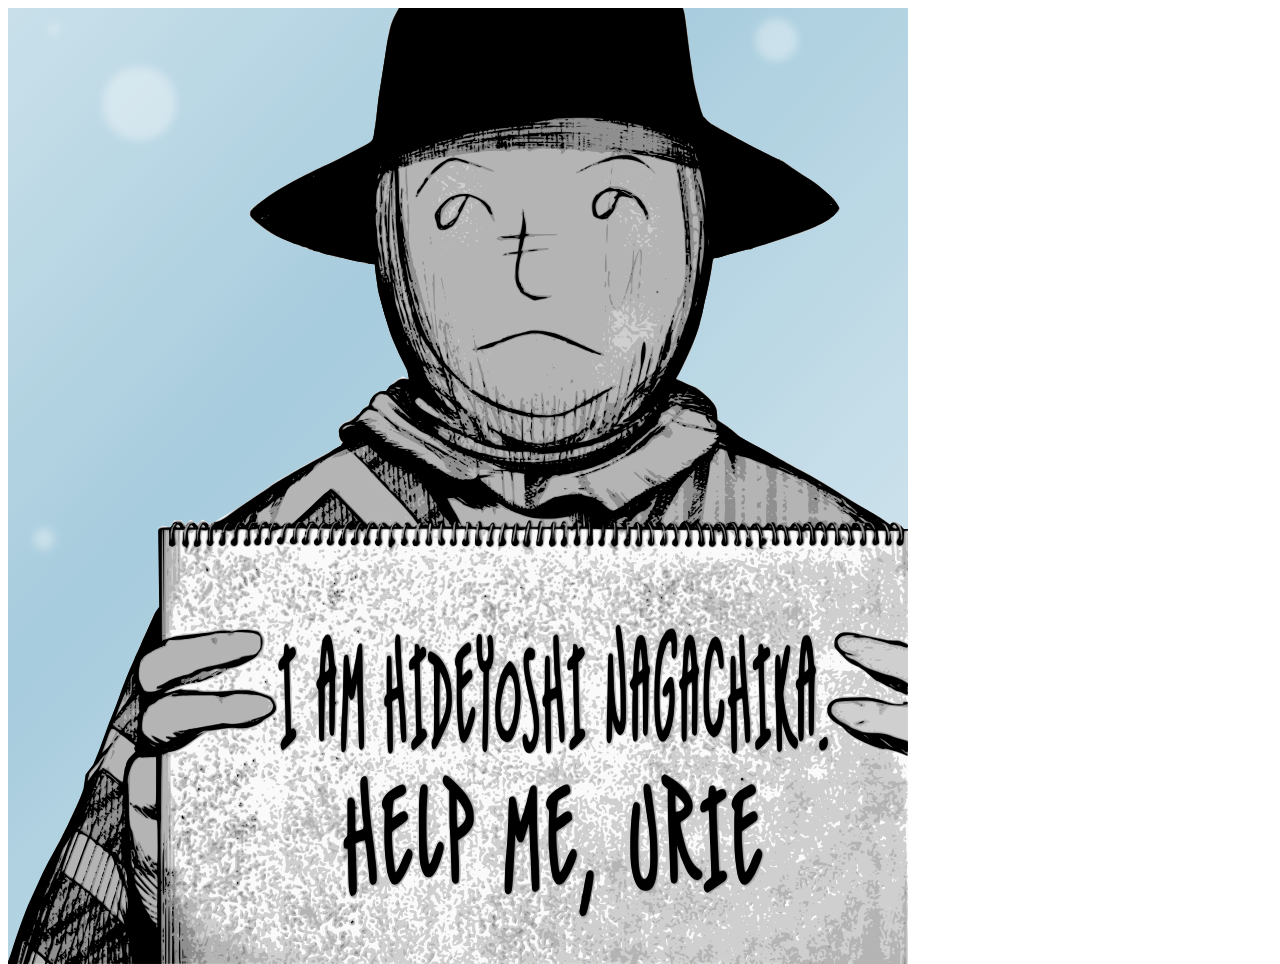
==== index.html @ f2ed821d "first commit with hide" ====
<html>
  <head>
    <title> svg testing </title>
    <link rel="stylesheet" type="text/css" href="index.css">
  </head>
  <body>
    <div class="background"></div>
    <svg id="back" viewBox="0 0 800 900">
      <circle class="particle" r="35" cx="100" cy="90" fill="white" />
      <circle class="particle" r="40" cx="500" cy="400" fill="white" />
      <circle class="particle" r="20" cx="700" cy="30" fill="white" />
      <circle class="particle" r="5" cx="20" cy="20" fill="white" />
      <circle class="particle" r="10" cx="10" cy="500" fill="white" />
      <circle class="particle" r="20" cx="600" cy="250" fill="white" />
      <circle class="particle" r="50" cx="-100" cy="350" fill="white" />
    </svg>
    <svg id="hide" xmlns="http://www.w3.org/2000/svg" viewBox="0 0 1834.1661 1947.5977"><path fill="#fafafa" d="M795.98 0l-7.4433 14.889-11.029 23.16-8.8223 59-13.234 84.367-9.9258 77.75-2.205 8.8223-6.6172 5.5137-37.496 20.953-43.01 21.506-52.385 24.262-35.842 19.852-30.879 18.748-40.254 28.674-6.0644 12.682 12.682 14.889 28.674 22.607 27.57 12.684 24.264 9.9258 19.85 8.2715 14.889 4.9629 17.644 4.9609 25.365 7.1699 34.74 7.7188 19.85 3.8594 14.338 3.8613 17.094 1.1016v7.1699l2.205 15.439 4.4122 31.98 13.232 48.525 13.234 43.01 17.646 39.703 15.44 30.879 3.3086 17.645-13.234-5.5137-13.234 7.7188-12.131 11.029-7.7207 11.027h-12.131l-12.131 6.6172-7.7187 11.029-3.3086 9.9258-9.9258 6.6172-9.9258 13.232-15.439 9.9258-20.953 9.9258-5.5157 11.029 2.2071 19.85 4.4101 12.131-56.244 29.777-78.301 44.113-63.963 45.215-52.938 31.982-18.748 9.9258-13.232-9.9258-13.234 11.029-11.029-11.029-12.131 12.131-6.6172-9.9258h-15.439l-6.6172 14.338-15.44-3.3086-8.8222 3.3086 2.205 161.01-15.439 22.057-57.346 134.54-49.629 135.65-12.131 29.777-15.439 19.852-4.4102 29.775-26.469 58.451-54.039 106.97-38.598 84.918-36.395 102.56v3.3086h1834.1v-885.57h-8.9023l-4.4102-6.6172-13.234-7.7207-6.6172 1.1035-2.205 4.4121-17.646-12.684-59-34.738-60.106-38.049-38.047-22.057-51.281-28.121-65.619-34.74-16.541-9.373-7.7207-7.7207-14.889-12.131-20.953-14.336-1.1035-9.9258-2.7558-17.645-15.44-18.197-18.748-17.645-23.16-9.375-22.607-10.477 1.6543-4.9629 3.3086-7.168 6.6172-11.58 15.439-31.982 17.094-45.768 6.0644-24.262 6.6172-31.982 6.0664-24.812 5.5137-27.02 6.6172-35.842 7.7187-1.1035 25.918-8.2715 35.289-8.8223 8.2715-.55078 3.8594-2.7578 23.16-7.168 25.916-7.7207 29.777-9.9258 33.084-11.027 41.908-20.953 23.16-22.057-12.684-20.955-36.945-31.982-35.289-23.158-33.637-23.16-22.608-9.9258-60.656-30.879-61.207-34.738-17.094-14.889-17.094-65.619-9.375-60.104-8.2715-73.889-4.7149-20.955h-580.61z"/><path fill="#cfcfcf" d="M795.98 0l-7.4433 14.889-11.029 23.16-8.8223 59-13.234 84.367-9.9258 77.75-2.205 8.8223-6.6172 5.5137-37.496 20.953-43.01 21.506-52.385 24.262-35.842 19.852-30.879 18.748-39.701 28.279c-.2513.25171-.4786.49065-.7149.73438l-5.4843 11.469c.019.50573.062 1.0124.1347 1.5215l12.129 14.24 28.674 22.607 27.57 12.684 24.264 9.9258 19.85 8.2715 14.889 4.9629 17.644 4.9609 25.365 7.1699 34.74 7.7188 19.85 3.8594 14.338 3.8613 17.094 1.1016v7.1699l2.205 15.439 4.4122 31.98 13.232 48.525 13.234 43.01 17.646 39.703 15.44 30.879 3.3086 17.645-6.5918-2.7461h-3.5274c-7.9542 0-11.056 1.1996-17.996 6.959-1.2574 1.0435-2.4641 1.9709-3.6328 2.793l-6.8515 6.2285-7.7207 11.027h-12.131l-12.131 6.6172-7.7187 11.029-3.3086 9.9258-9.9258 6.6172-9.9258 13.232-15.439 9.9258-3.4317 1.625c-2.0883 1.2498-4.0309 2.1885-5.6171 2.6621l-10.156 4.8105c-.8833.77843-1.7529 1.6234-2.5918 2.5176l-4.6719 9.3398 2.2071 19.85 1.9121 5.2578 1.5937 1.6973-.7422.64454 1.6465 4.5312-56.244 29.777-62.264 35.078c-3.3302 2.0116-7.3163 4.34-10.856 6.3086-2.6503 1.4742-5.4246 3.1188-7.9003 4.6484l-61.244 43.293-20.664 12.484c-2.6736 1.9754-5.3296 3.9389-8.5665 6.3711-15.482 11.633-22.861 15.69-28.648 15.742l-13.807 7.3106-9.6172-7.2149c-.4974-.055-1.0172-.09-1.6035-.09-2.6005 0-5.1863.6764-7.2559 1.75l-3.4707 2.8906c-.082.1266-.165.2533-.2344.3828-.5312.9927-.8547 1.4459-1.6523 1.1914l-2.6328 2.1934-8.25-8.25c-.6607-.013-1.3865.035-2.2657.1328-1.6701.1851-3.3183.6951-4.9277 1.502l-7.7168 7.7168-4.6094-6.9141c-1.7786-1.6095-2.9915-2.5214-4.2656-3.0117h-8.9512c-2.2318.6158-4.1434 1.7363-5.7988 3.4004l-5.0488 10.938-9.4395-2.0235-2.2871.1016c-3.6177.1597-6.3757.1069-8.4785.4004l-3.5215 1.3203c-.1872.1538-.3652.3227-.5312.5098l2.2011 160.7-15.439 22.057-57.346 134.54-49.629 135.65-12.131 29.777-15.439 19.852-4.4102 29.775-26.469 58.451-54.039 106.97-38.598 84.918-36.395 102.56v3.3086h608.29c-.2102-.4666-.4054-1.0449-.5547-1.791-.7349-3.6745.069-6.0117 2.0704-6.0117 1.0776 0 1.3386.644.9082 2.25-.3317 1.2375-.6072 3.2625-.6172 4.5 0 .4098-.03.7602-.078 1.0527h75.389c-.01-.2564-.019-.5302 0-.7402.1322-1.795-.4285-2.5857-2.1289-3-2.6441-.6441-2.7814-2.7152-.1504-2.2695.9941.1684 2.7417-1.0195 4.0957-2.7852 7.0925-9.2489 7.5537-9.6234 11.695-9.5195 2.1809.055 4.5731.5468 5.3164 1.0957.7432.5489 3.0768 1.5856 5.1856 2.3027 3.5731 1.215 4.0044 1.1444 6.3418-1.041 2.0479-1.9151 2.4203-3.0218 2.0215-6.0293-.3422-2.5809-.072-3.8433.9062-4.2187.7678-.2946 1.4024-1.7867 1.4024-3.3165 0-2.0413.8058-3.2361 3.0097-4.4902 4.7376-2.6959 6.8227-10.497 3.0684-11.478-1.9601-.5126-3.6162-4.6405-2.5528-6.3613.3256-.5267 1.6945-.6822 3.043-.3438 1.3484.3384 3.0527.1173 3.7871-.4922 1.9968-1.6572 4.424 1.5621 4.8145 6.3848.3018 3.7282.5517 4.0218 3.668 4.3203 2.046.1961 4.0273-.2977 5.1054-1.2734 1.0672-.9657 2.4726-1.3233 3.5645-.9043 1.5875.6092 1.7326.2658 1.2207-2.8887-.4482-2.7618-.1411-3.9822 1.3418-5.3242 1.8652-1.6879 1.9238-1.6256 1.9238 2.0098 0 2.9076.4487 3.8657 2 4.2714 2.1102.5518 2.6891 2.7452 1 3.7891-1.7589 1.087-1.0766 5.1098 1.5156 8.9297 2.8879 4.2555 2.5409 5.5703-1.4746 5.5703-2.45 0-2.9713.5168-3.7812 3.75l-.9395 3.75-.9375-4.5c-.7361-3.5321-1.4159-4.5694-3.1601-4.8203-1.2222-.1757-2.2227-1.0144-2.2227-1.8652 0-1.1062-.6412-1.3853-2.25-.9786-8.4271 2.1304-8.0901 2.1565-7.3984-.5996.3522-1.4032.9157-3.2665 1.2519-4.1425 1.0607-2.7643-1.0279-1.7136-2.8066 1.4121-1.0344 1.8179-2.5195 2.9941-3.7813 2.9941-1.1428 0-2.3439.7875-2.6679 1.75-1.4607 4.3391-4.8049 10.64-7.0879 13.354-1.9421 2.3077-2.3585 3.649-1.8789 6.0469.5856 2.9281.4785 3.0563-2.1329 2.5469-1.9239-.3754-3.4069.076-4.9433 1.5058-1.6697 1.5537-2.8657 1.8663-5 1.3067-2.7871-.7308-2.79-.7427-.5547-1.7754 2.8875-1.3341 2.8378-2.3027-.2207-4.3067-2.3202-1.5202-2.6327-1.4916-5.1348.4766-1.4654 1.1526-3.4548 2.0957-4.4218 2.0957-2.0661 0-2.9727 1.9387-2.9727 6.3594 0 1.041-.2681 2.3076-.6543 3.4433h21.654c0-2.0838 2.1004-3.8027 4.6406-3.8027 1.2325 0 2.5195-.45 2.8594-1s1.4911-1 2.5586-1c1.4369 0 1.9414.6943 1.9414 2.6719 0 .975.3258 2.1546.7871 3.1308h4.8418c.052-1.0114-.017-2.3716-.2383-3.7558-.4903-3.0661-1.1921-4.211-2.8418-4.625-2.6267-.6593-6.0968-5.9653-4.5332-6.9317.5759-.3559 3.473 1.8179 6.4375 4.8301 4.5915 4.6655 5.4386 6.1167 5.7188 9.7969.021.2697.013.444.025.6855h22.365c-.3227-.787-.3947-1.7476-.059-2.8066.4772-1.5037-.058-2.8257-1.8829-4.6504-3.4884-3.4884-3.91-5.4087-2.123-9.6855 1.6758-4.011 2.6045-4.4476 4.5273-2.1309.9952 1.1989 1.0145 2.093.086 4.1309-.9786 2.1478-.9013 2.9126.4433 4.3984.9751 1.0779 1.377 2.5883 1.002 3.7695-.4461 1.4056.1383 2.5729 2.0371 4.0664 1.761 1.3853 2.255 2.0593 1.8633 2.9082h13.408c.7553-1.4118 1.5908-1.8027 3.2148-1.8027 1.4722 0 3.242-.6806 3.9317-1.5117 1.1115-1.3393 1.3955-1.3148 2.5097.209.9449 1.2921 1.1203 2.4569.7364 3.1054h36.982c-.1543-.6161-.2383-1.6719-.2383-3.2011 0-2.6028-.4658-5.6042-1.0352-6.668-1.5847-2.9611-4.6035-2.407-5.8144 1.0664-1.3449 3.858-2.2611 3.7766-6.0469-.5352-3.4509-3.9303-3.6351-4.5348-1.9043-6.2656 1.9193-1.9189 2.4853-1.4122 2.0137 1.8008-.3212 2.1889-.037 3 1.0508 3 2.3455 0 3.8281-2.4858 4.5683-7.6602l.6836-4.7773 2.2246 2.3887c1.9643 2.1085 2.5295 2.2472 4.8555 1.1875 1.4483-.6599 3.4258-.9495 4.3926-.6426 1.1932.3787 2.7857-.6144 4.9609-3.0918 2.4682-2.811 3.4757-3.3775 4.3789-2.4609.8988.9119.7796 1.4806-.5097 2.4336-.9254.684-1.8254 2.567-2 4.1835-.2547 2.3581.068 2.9395 1.6367 2.9395 1.2627 0 2.1613-.8853 2.539-2.5.4215-1.8025 1.3553-2.5906 3.3457-2.8223 1.9881-.2313 3.2067-1.257 4.3555-3.666 1.5329-3.2146 1.5011-3.4629-.8008-6.373-1.3174-1.6656-3.3178-3.053-4.4453-3.084-1.1275-.03-2.5586-.5645-3.1816-1.1875-1.9046-1.9046-4.2676-.1873-4.2676 3.1016 0 2.3067-.4511 3.0312-1.8906 3.0312-1.1837 0-2.127.9356-2.5196 2.5-.7509 2.9918-2.1381 3.2114-3.5546.5645-1.9429-3.6302-1.143-5.5145 3.541-8.3438 4.7296-2.8568 5.3529-4.9872 1.6211-5.5371-1.9709-.2904-1.8185-.6563 1.8711-4.4961 2.209-2.2989 4.2777-5.2156 4.5957-6.4824.3787-1.5089 1.5464-2.4973 3.3867-2.8653 1.5451-.3091 3.8183-1.6371 5.0527-2.9511 4.5856-4.8812 5.1555-2.3257 1.1758 5.2754-2.2047 4.2109-3.3233 5.3091-5.9023 5.7929-3.3578.6299-6.9004 4.7385-6.0332 6.9981.273.7118 1.7699 1.5489 3.3261 1.8594 1.5562.3106 4.1368.8827 5.7344 1.2714 2.8676.6978 2.8973.6608 2.3203-2.8945-.4827-2.975-.2487-3.7088 1.3457-4.2148 1.8995-.6027 2.3564-1.6184 1.9707-4.3711-.2325-1.6589 1.7374-3.0689 4.3145-3.0899 1.0206-.01 3.0991-1.0628 4.6191-2.3418 2.5409-2.1381 2.6556-2.5315 1.4277-4.875-.7346-1.402-2.363-2.8706-3.6191-3.2636l-2.2832-.7129 2.5-.7032c1.996-.5601 2.6008-1.499 3-4.6601.4414-3.4954.811-3.959 3.1602-3.959 3.6717 0 4.4772-1.1384 2.416-3.416-1.6725-1.8482-1.6375-1.9979.8398-3.6211 1.4213-.9313 2.584-2.5414 2.584-3.5781 0-1.3368.7168-1.8848 2.4648-1.8848 1.4414 0 2.9093-.8305 3.5352-2 .5887-1.1 1.7295-2 2.5352-2 2.2054 0 1.7601-2.1103-.5743-2.7207-1.1221-.2934-2.7125-1.8329-3.5332-3.4199-1.4294-2.7642-1.389-2.924.9785-3.8242 3.5093-1.3341 4.7576-4.0882 3.2188-7.0997-.9041-1.7695-1.9819-2.3847-3.9355-2.248-1.4796.1035-2.6895-.2745-2.6895-.8398 0-.5654-.9971-1.8347-2.2168-2.8223-1.9115-1.5479-2.0306-2.0223-.8594-3.4336.7734-.9319 2.1227-1.3948 3.1328-1.0742.9761.3098 2.0768.075 2.4454-.5215 1.009-1.6325-1.4315-3.9961-4.125-3.9961-1.817 0-2.377-.5442-2.377-2.3086 0-2.7329-1.4729-4.6945-5.3164-7.0781-2.1792-1.3514-2.5656-2.0494-1.707-3.084.6105-.7356.8381-2.4221.5058-3.7461-.4832-1.9253-.082-2.6453 2.0039-3.5957 4.1368-1.8849 5.2776-1.4388 6.5664 2.5625.6643 2.0625 1.5371 4.2 1.9395 4.75.4025.55 1.0273 2.2375 1.3887 3.75.3613 1.5125 1.109 2.75 1.6621 2.75s1.4342 1.125 1.957 2.5 1.5893 2.5 2.3691 2.5c1.7143 0 2.9291-2.6984 1.5879-3.5273-1.1702-.7231-1.1881-1.5605-.07-3.3243.6958-1.0981 1.2711-1.0046 3.0762.5 1.2211 1.0178 2.6317 2.8995 3.1348 4.1817 1.2414 3.1632 3.3307 2.2303 3.7148-1.6582.2325-2.3551-.093-3.1719-1.2637-3.1719-.8673 0-2.3574-.4179-3.3125-.9277-.955-.5099-2.5463-1.1785-3.5351-1.4864-1.4519-.4523-1.6736-1.2185-1.1543-3.9863.5317-2.8342.2816-3.6215-1.4512-4.5488-1.1523-.6167-2.0957-1.737-2.0957-2.4883s-1.575-2.2939-3.5-3.4297-3.5-2.5741-3.5-3.1953c0-2.1882 3.3713-6.8016 5.3477-7.3184 2.6959-.705 3.6523.044 3.6523 2.8575 0 3.3876 1.0029 5.5234 2.5938 5.5234 2.0344 0 4.1429 5.9444 3.6328 10.24-.5388 4.5375 1.0503 5.4821 6.2988 3.75 3.8677-1.2765 5.5849-.7001 3.6582 1.2266-1.9322 1.9322-1.3689 2.7832 1.8418 2.7832 2.5657 0 3.1164-.4593 3.6289-3.0215.3323-1.6615.9956-3.2626 1.4746-3.5586 1.5631-.9661.92-3.5742-1.6289-6.6035-3.2577-3.8715-3.158-5.5129.3848-6.291 3.0457-.669 4.5429-4.1747 3.4941-8.1856-.5686-2.1741 2.9344-4.3398 7.0195-4.3398 1.2671 0 3.6843-.4816 5.3731-1.0703 2.9844-1.0404 3.0887-1.2856 3.6797-8.75.3344-4.2238 1.0187-10.795 1.5215-14.602.5167-3.9143.5393-7.6222.051-8.5351-.4751-.8878-.8899-5.3589-.9199-9.9356-.03-4.5768-.3431-9.8656-.6973-11.754-.6612-3.5248 1.46-7.3535 4.0743-7.3535 1.3046 0 5.5195-4.1659 5.5195-5.4551 0-.4539-.7711-1.3877-1.7129-2.0761-1.3403-.9801-1.4572-1.5583-.541-2.6622.6434-.7757.9225-2.3532.6211-3.5058-.3015-1.1527.01-3.1329.6855-4.4004.9095-1.6993.933-2.4046.09-2.6856-.6289-.2097-1.1426-1.0578-1.1426-1.8828s.5625-1.3112 1.25-1.082 1.25.9404 1.25 1.582c0 .6417.45 1.1423 1 1.1133 1.7505-.094.5284-6.2378-1.5273-7.6777-3.1344-2.1954-2.3273-4.6324 2.7109-8.1836 4.9707-3.5037 4.8513-3.5261 7.8184 1.4101 1.2265 2.0404 6.673 1.1261 5.8632-.9843-.8487-2.2116 1.3021-2.5989 3.6914-.6641 2.0638 1.6711 2.1725 2.206 1.211 5.9941-.9176 3.6152-.7954 4.4915.9336 6.6895 2.5648 3.2607 1.697 5.4707-2.1504 5.4707-3.167 0-3.6728-.8849-4.2774-7.5-.2074-2.2689-.8356-3.0792-2.5781-3.3262-1.3344-.1892-2.691-1.3464-3.2246-2.75-1.0655-2.8025-1.8488-2.9728-4.5293-.9824-1.5561 1.1555-1.7218 1.8002-.8301 3.25.6118.9947 1.9146 1.8125 2.8946 1.8125 2.3654.01 4.0027 2.7576 3.041 5.1094-.4241 1.0372-.8342 3.9117-.9102 6.3867-.1314 4.2842-.2685 4.4849-2.8867 4.2109-1.5125-.1584-2.75.1791-2.75.75 0 .5708 1.0125 1.0533 2.25 1.0703 2.1936.031 5.75 2.0738 5.75 3.3028 0 .3377-1.3945 1.334-3.0977 2.2148-2.3014 1.19-2.9627 2.1114-2.5781 3.5821.3755 1.4358-.1481 2.2307-1.9043 2.8984-3.8834 1.4765-2.8161 2.687 2.8301 3.209 2.8875.2669 5.925.6594 6.75.873 1.6041.4155 1.7069-1.5761.4141-7.998l-.6817-3.3867 3.7383.7011c2.8681.538 3.637.3957 3.3008-.6132-.241-.7232-1.6368-1.3364-3.1016-1.3614-4.2811-.075-5.5081-2.0603-2.8906-4.6777 1.6604-1.6604 3.1654-2.1314 6.1211-1.918 3.2395.2339 4.0348-.082 4.5859-1.8183 1.3069-4.1177.4528-18.504-1.3828-23.289-.9055-2.3604-1.6157-2.75-5.0195-2.75-4.2301 0-5.4443-.8968-4.5098-3.332 1.093-2.8485 3.5211-2.725 6.5801.334 3.0891 3.0891 4.7448 3.6392 6.3945 2.1269 1.7563-1.61 6.2593-2.1969 6.7266-.8769.2435.6866.2222 3.7922-.047 6.9023l-.4883 5.6543 3.6309-.1016c1.9976-.057 4.171.4347 4.8301 1.0938.9309.9309.4921 1.1992-1.9668 1.1992-3.3694 0-5.2344 2.1253-5.2344 5.9648 0 2.7064 2.9389 3.8961 4.1738 1.6895.5092-.91 1.5308-1.6543 2.2715-1.6543s2.7442-1.5911 4.4512-3.5352c4.1753-4.7553 4.3499-10.392.4101-13.262-2.6348-1.9193-2.6579-2.0189-.9785-4.582 1.893-2.8892 3.6719-3.442 3.6719-1.1406 0 1.601 3.5749 2.8676 6.6152 2.3437 1.5331-.2642 1.9431.3887 2.1993 3.502.2584 3.1395-.045 3.9219-1.6954 4.3535-1.6426.4295-1.9825 1.2851-1.8554 4.6719.086 2.2811-.2102 4.9298-.6563 5.8847-.6222 1.3321-.2052 1.9656 1.791 2.7246 1.5779.5998 2.6016 1.7596 2.6016 2.9453 0 1.2648.7923 2.0669 2.2441 2.2735 1.4142.2014 2.8605 1.6151 3.9082 3.8203 1.5093 3.1767 1.5179 3.6617.1 5.25-.8594.9625-2.4074 1.75-3.4415 1.75-1.5906 0-1.7112-.3196-.7753-2.0684.8605-1.6079.7537-2.6074-.4864-4.5-1.7509-2.6721-3.5061-3.0759-5.3496-1.2324-.9333.9333-1.4651.9333-2.3984 0-1.7051-1.7051-4.4767-1.4839-5.2051.4141-.3404.8871.3177 3.1274 1.4629 4.9805 2.4209 3.917 2.0759 4.9297-1.957 5.7363-1.6938.3387-3.2024 1.4126-3.5586 2.5351-.3402 1.0718-1.254 2.1928-2.0293 2.4903-1.5091.5791-3.95 8.129-3.0821 9.5332.2866.4638-.368 1.6491-1.455 2.6328-1.087.9838-1.9766 2.3151-1.9766 2.959 0 1.362 3.8152 5.0334 6 5.7734 1.0637.3603.706.8229-1.2305 1.5938-1.8435.7339-2.5394 1.5849-2.1425 2.6191.8221 2.1425 3.121 1.91 4.6054-.4668 1.4498-2.3215 3.7676-2.6628 3.7676-.5547 0 .795 1.2221 2.0325 2.7148 2.75 1.885.9061 2.9836 2.4526 3.5997 5.0625.7818 3.3116.6092 3.9827-1.4551 5.6543-2.3278 1.8849-2.329 1.9095-.3965 4.0449 1.5938 1.7612 2.6287 2.0335 5.7402 1.5078 2.462-.4159 3.7969-.2582 3.7969.4473 0 .5983.9 1.0879 2 1.0879s2-.45 2-1 .8654-1.8654 1.9238-2.9238c4.3963-4.3963 5.6981-11.076 2.1582-11.076-5.6139 0-6.7363-3.0929-2.0097-5.5371 3.3928-1.7545 5.9277-.703 5.9277 2.459 0 2.698 2.1226 4.0781 6.2734 4.0781 3.1485 0 3.8106.3275 3.5411 1.75-.2198 1.1605-1.4413 1.8558-3.629 2.0664-3.4641.3336-4.8254 2.0739-3.7714 4.8203.575 1.4986.7891 1.489 2.5488-.1035 3.49-3.1584 4.361-1.5735 4.1211 7.502-.2374 8.9791-.7444 9.9232-5.334 9.9492-2.9028.016-3.2821.624-1.8262 2.9238 1.0345 1.6342.3339 4.0918-1.166 4.0918-.5656 0-2.0995-1.1562-3.4082-2.5684-3.3668-3.6328-6.5659-2.9666-7.4863 1.5586-.4167 2.049-.2778 4.0106.3359 4.75.7568.9119.6551 1.2598-.3711 1.2598-.7796 0-2.2631-2.0516-3.2969-4.5586-1.7557-4.2576-3.9478-6.4414-6.4648-6.4414-1.3498 0-1.406 4.6721-.066 5.5.55.3399 1 1.9149 1 3.5s.45 3.1601 1 3.5 1 1.4752 1 2.5234.9119 2.3952 2.0273 2.9922c3.2188 1.7226 1.3091 2.9844-4.5156 2.9844-5.9706 0-8.5117 1.6429-8.5117 5.502 0 1.6814-.6437 2.45-2.2402 2.6777-2.9939.4272-3.4943 3.4524-.7168 4.334 1.1867.3766 2.6531.1906 3.2578-.4141 1.5402-1.5402 2.6992-1.3684 2.6992.4004 0 .8907-.918 1.5-2.2598 1.5-1.2427 0-2.8209.9-3.5078 2-.7298 1.1685-2.3334 2-3.8554 2-2.4941 0-2.5778.1811-1.9922 4.25.3365 2.3375.2121 4.8691-.2754 5.627-1.0949 1.7023-3.4454.4417-2.7168-1.4571.5252-1.3685-5.0735-6.4199-7.1153-6.4199-.5685 0-1.6516.8917-2.4062 1.9824-1.0219 1.477-2.5195 1.9842-5.8711 1.9942-12.251.028-12 .069-12-1.9297 0-1.2167-.8149-2.0244-2.25-2.2285-2.287-.3253-2.4862-1.2942-1.168-5.6797.674-2.2424.54-2.3253-2.666-1.6211-2.8798.6325-3.201.5302-2.1758-.7051 1.8784-2.2633 3.6624-11.81 2.4356-13.037-.7095-.7092-.6938-1.5762.053-2.7715.5974-.9565.797-2.4925.4434-3.4141-.519-1.3523-1.0388-1.4647-2.6953-.5781-1.129.6042-2.9682.8079-4.086.4531-1.512-.4798-2.1682-.1248-2.5625 1.3829-.2915 1.1148-1.8911 2.5013-3.5566 3.082-2.6246.9149-2.8531 1.2674-1.707 2.6484.8741 1.0503 2.2441 1.4098 4.039 1.0508 1.8408-.3682 2.8945-.073 3.2735.9141.3074.8013 1.4745 1.457 2.5918 1.457 2.8302 0 2.5402 1.856-.4688 3-2.7621 1.0501-3.2424 3.1392-1.125 4.8965 2.4589 2.0407-1.957 11.104-5.4102 11.104-1.4109 0-7.5713 5.0329-7.2148 5.8945.1375.3323.7.6615 1.25.7305s1.4083.181 1.9082.25c1.2089.1663.7065 11.083-.627 13.625-3.2237 6.1453-3.591 7.5246-2.5976 9.7402 1.5304 3.4129.6185 4.7702-2.7539 4.0957-2.7564-.5512-2.9297-.3956-2.9297 2.6465 0 2.9286-.2311 3.1759-2.4414 2.6211-3.574-.897-5.698 2.4211-4.2969 6.711.5724 1.7523 1.2301 3.8605 1.461 4.6855.3607 1.2888.5921 1.2668 1.6406-.1562.8572-1.1636 1.7021-1.3859 2.8418-.7481 2.0966 1.1733 4.5677.1979 5.9258-2.3398 1.1181-2.0891-.1275-3.7063-2.8809-3.7403-1.8613-.023-1.5117-3.4721.6191-6.1035l1.8692-2.3086.6992 2.1973c.3837 1.209 1.0197 2.1992 1.4141 2.1992.3943 0 1.5029 1.3327 2.4648 2.9609 1.4098 2.3867 1.5187 3.3298.5586 4.8672-1.5567 2.4925-.4716 5.1719 2.0938 5.1719 3.0851 0 2.5455 3.6399-1.0762 7.2617-2.7539 2.7538-3.2155 2.9146-4.0508 1.4219-1.1673-2.0859-3.1998-2.1642-4.8418-.1856-.992 1.1952-.9913 2.1087 0 4.502.8367 2.0201.918 3.4094.248 4.25-1.7407 2.1841-2.4775 10.321-1.0371 11.457 2.4837 1.9593 6.5795 2.3582 8.1446.793.8255-.8255 1.9131-1.5 2.4179-1.5 1.8543 0 7.0483-3.0937 7.5977-4.5254.3114-.8115 1.2553-1.4746 2.0977-1.4746 1.9619 0 1.9875-2.9405.039-4.3906-1.8599-1.3841-.9703-11.609 1.0098-11.609.6811 0 1.7982-.6755 2.4824-1.5 2.3959-2.8868-2.9042-11.382-7.1543-11.467-1.3252-.027-1.5935-.8794-1.3437-4.2832.1715-2.3375.3533-4.4628.4042-4.7227.051-.2599.7942.5276 1.6504 1.75 1.9223 2.7445 4.0375 2.8469 5.42.2637.846-1.5808.662-2.1655-.9629-3.0351-1.308-.7-2.0137-2.094-2.0137-3.9825 0-3.2719-1.6129-4.8109-3.2871-3.1367-.6121.6121-1.4721 1.1133-1.9121 1.1133-1.3844 0-.8762-1.5426 1.2676-3.8438l2.0683-2.2187 3.0078 2.5313c3.0843 2.5951 3.9717 2.9084 7.2383 2.5605 1.5979-.1702 1.771.2285 1.1387 2.6348-.4098 1.5595-.8182 4.5223-.9082 6.5839-.1139 2.6197-.8338 4.2176-2.3887 5.3067-3.1254 2.1891-2.771 4.1902 1.1504 6.5039 3.2123 1.8953 3.3514 2.2164 2.9199 6.7148-.6425 6.699-.9206 7.2266-3.8359 7.2266-3.4911 0-2.9471 2.9991.8769 4.832 2.5147 1.2052 2.6573 1.5229 1.3555 3.0078-.8004.913-1.7635 2.6727-2.1406 3.9102-.4659 1.5288-1.4663 2.25-3.1192 2.25-1.8836 0-2.4316.5283-2.4316 2.3398 0 3.1695 3.4719 4.586 9.5547 3.9004l4.9101-.5527-3.3496 3.0605c-3.2532 2.9714-3.4954 5.252-.5566 5.252.7926 0 1.4414.675 1.4414 1.5 0 2.4885-2.8684 1.6961-6.3359-1.75-3.8661-3.8424-8.3574-6.3906-9.4102-5.3379-.4123.4124.3741 1.5815 1.7481 2.5977 7.116 5.2628 6.6538 4.6075 4.7343 6.7285-.9552 1.0555-1.7363 2.8093-1.7363 3.8984 0 2.1088-1.1828 3.8132-4.6543 6.7051-1.7806 1.4833-2.4944 1.5819-4.1172.5684-2.9236-1.8258-5.5614-.4347-4.9765 2.625.5778 3.0224-.5596 4.0042-2.2618 1.9531-1.384-1.6675-4.5638-1.9877-5.4531-.5488-.3196.5172.3753 1.8321 1.5449 2.9218l2.127 1.9825-4.1992 2.6503c-.8047.508-1.5334.9347-2.1993 1.3086h18.979c.417-1.5147 4.1191-4.7149 5.9609-4.7675 1.72-.05 1.5344 2.3228-.035 4.7675h21.898c-.085-.2196-.1572-.4431-.2071-.6718-1.0267-4.7173-1.315-5.1302-3.625-5.2012-1.2546-.039-3.172-.4189-4.2597-.8438-1.9177-.7493-1.9091-.8087.2695-1.9746 1.8455-.9877 2.778-.889 5.2188.5528 6.6399 3.9223 6.1728-3.7809-.5254-8.6641-1.8861-1.375-3.4421-2.7431-3.4571-3.0391-.015-.2961 2.0059-2.2358 4.4903-4.3125 5.0078-4.186 10.201-5.4325 9.6699-2.3203-.1714 1.0054.885 2.9374 2.3477 4.293 1.9335 1.7919 2.5028 3.0909 2.0839 4.7598-.3178 1.2664.043 3.14.8028 4.1796 1.2391 1.6945 1.6411 1.7439 4.0019.4805 2.3553-1.2606 3.0069-1.1872 6.3282.711 4.5466 2.5983 5.8613 6.3818 3.4804 10.016l-1.334 2.0351h8.7539c-.4438-1.1083-.1242-1.9225.8672-3.8398 1.2979-2.5098 1.8764-2.878 3.0215-1.9277 1.0618.8813 1.1547 1.6646.3711 3.1289-.3294.6155-.511 1.6046-.5547 2.6386h7.6895c-.032-.3771-.047-.8605-.047-1.5058 0-4.1859.8995-6.2969 2.6855-6.2969 1.1341 0 1.3166.747.793 3.25-.3529 1.6871-1.2034 3.658-1.9453 4.5527h20.369c.8122-.2615 1.6497-.7635 2.1426-1.3574 2.6662-3.2126 4.8477-3.6569 7.7617-1.582 3.7939 2.7015 6.5917 1.2259 5.6661-2.9883-1.2133-5.5241 3.9766-8.1422 6.5625-3.3105 1.1448 2.1383 1.1496 2.7026.033 3.3925-.8776.5424-1.1122 1.734-.6797 3.4571.2745 1.0936.2993 1.8554.062 2.3886h41.547c-.013-.8347-.8954-2.3045-1.9746-3.2812-2.0532-1.858-1.8623-3.5215.4043-3.5215.7358 0 1.5733 1.6208 1.9102 3.6973.1961 1.2083.2842 2.315.2793 3.1054h21.779c.028-.4313.096-.9287.2109-1.541.5184-2.7631.3177-3.2617-1.3086-3.2617-1.0561 0-2.7936-.6613-3.8613-1.4688-1.0676-.8073-2.7671-1.4828-3.7754-1.5-1.0101-.017-1.6481-.5925-1.4219-1.2812.632-1.9247 5.7047-2.1071 7.7266-.2773 1.2071 1.0924 2.6509 1.4088 4.4121.9668 2.2756-.5712 2.6172-.3438 2.6172 1.7304 0 1.3122.6768 3.3504 1.5039 4.5313.5306.7575.8307 1.4149.9336 2.1015h8.1035c.8267-2.325 2.4008-5.589 2.9629-5.8457 1.2161-.5555 1.6648 3.5697 1.0605 5.8457h58.975c.8417-.2632 1.2967-.2654 1.3984 0h26.887l.5078-1.8945c.3544-1.3243.6482-3.0205.6582-3.7676.017-1.6784 4.7926-.7149 6.9551 1.4024 1.9369 1.8964.7358 2.8899-1.832 1.5156-1.6909-.9049-2.4565-.7115-4.2442 1.0762l-1.6679 1.6679h79.746c-.2673-.9071-1.5967-2.552-3.1934-3.8984-2.2773-1.92-2.9388-3.0621-2.209-3.8145 1.3231-1.364 7.459.7728 7.459 2.5977 0 .6741.9051 2.9558 2.0195 5.1152h24.064c.2123-.4888.923-.8027 2.0879-.8027 1.1942 0 2.8817-.6356 3.75-1.4121 2.0396-1.8242 8.2491-2.4672 8.789-.9102.2358.6801-.7801 1.3139-2.4023 1.5-1.7771.2038-2.4166.4705-2.5469 1.625h19.674c-.2629-.1812-.4417-.466-.4417-.8025 0-.55.45-1 1-1s1 .45 1 1c0 .3365-.1788.6213-.4355.8027h98.688c.1439-.4427.4566-.9835.998-1.6152.7953-.9279 1.7863-2.5875 2.2031-3.6875.733-1.9347.7926-1.9251 1.8301.3066.9108 1.9592.6782 2.6753-1.5508 4.7422-.1001.093-.1969.1703-.2949.2539h383.53c-.054-54.826-.3649-73.803-1.2168-73.803-.8613 0-.8553-.299.021-1.1758.8659-.8661.8825-1.5298.064-2.5156-.8069-.9726-.8186-3.3175-.043-8.5742 1.588-10.791 1.5846-36.139-.01-38.711-1.0607-1.7112-1.0552-2.2331.029-2.9082.9787-.6093 1.2541-3.3384 1.0625-10.525-.1423-5.3369-.6474-9.9436-1.1211-10.236-.4737-.2928-.3473-1.1493.2793-1.9043 1.2117-1.4601.8572-9.2821-.8047-17.775-.7277-3.7195-.6347-5.1349.4082-6.1777 1.7967-1.7964 1.7339-5.4961-.094-5.4961-1.2062 0-1.3479-1.6286-.8477-9.75.3303-5.3625.6433-10.944.6973-12.404s.4351-2.4463.8476-2.1914.75-.4632.75-1.5957c0-1.1324-.6241-2.0586-1.3867-2.0586-1.6814 0-2.6123-5.2504-1.3359-7.5312.5032-.8993.626-3.1712.2734-5.0508-.4147-2.2105-.2518-3.418.461-3.418.7065 0 .6046-.7121-.2852-1.9824-.9916-1.4159-1.2892-4.3419-1.041-10.25.4525-10.773-.047-12.768-3.2031-12.768-2.1573 0-2.4825-.4456-2.4825-3.418 0-4.3914.8612-6.582 2.5879-6.582.7557 0 1.629-1.0125 1.9395-2.25.7154-2.8511.041-16.516-.8594-17.416-1.0025-1.0024-5.668 3.7353-5.668 5.7558 0 1.9689-1.6608 2.8024-4.25 2.1309-1.2785-.3316-1.75-1.4745-1.75-4.2402 0-3.2798.3888-3.9213 2.9063-4.7989 1.5981-.5571 3.1989-1.9337 3.5566-3.0605.5254-1.6555 1.2149-1.9367 3.5938-1.4609 2.5723.5144 2.9626.2898 3.0957-1.7852.084-1.3062.1998-2.9761.2578-3.7109.058-.7347.8891-1.9105 1.8477-2.6114 2.1361-1.5619 2.2949-4.5527.2421-4.5527-1.9492 0-1.9492-2.8907 0-3.6387.825-.3166 1.5-1.2511 1.5-2.0761 0-.8445-.5856-1.2746-1.3418-.9844-2.1278.8165-1.953-8.0205.1836-9.2832 1.4566-.8608 1.4747-1.1041.1582-1.9844-.825-.5516-2.784-1.0076-4.3554-1.0176-2.3455-.013-2.7205-.3289-2.0879-1.7656.4239-.9625.8104-3.0045.8574-4.5371.048-1.5325.694-3.1609 1.4356-3.6191.8098-.5009 1.4168-2.9196 1.5214-6.0606.124-3.722.6881-5.6044 1.961-6.5352 1.1294-.8258 1.3982-1.5471.7285-1.9609-1.3449-.8311-1.3944-4.5371-.061-4.5371.55 0 1-.8577 1-1.9062 0-1.4145-.5165-1.7709-2-1.3829-1.3909.3637-2 .031-2-1.0937 0-.9499.8248-1.6172 2-1.6172 2.0478 0 2.7678-2.4082 1.0391-3.4766-.6157-.3805-.6157-1.5055 0-3.125.529-1.3913.9609-2.6613.9609-2.8242 0-.163-1.2375-.1043-2.75.1309l-2.75.4277 2.6504-1.7383c3.4648-2.2715 3.615-7.5137.3399-11.842-1.2702-1.6787-2.5166-4.1777-2.7715-5.5527-.4628-2.4965-.4645-2.4968-1.207-.25-1.219 3.6887-4.1754 2.7442-6.2598-2-.6645-1.5125-1.7812-2.7556-2.4805-2.7656s-.1465-.5836 1.2285-1.2793c3.359-1.6993 3.5986-7.0489.336-7.5137-1.191-.1696-2.4146-.9574-2.7188-1.75-.4213-1.0985.2119-1.3815 2.6641-1.1914 3.1195.2418 3.2283.1175 3.5273-4.0215.299-4.1382.2221-4.2622-2.5273-4.0527-3.5376.2696-5.2813-.7586-5.2813-3.1133 0-1.0002-.6113-2.3265-1.3593-2.9473-1.4945-1.2403-1.0794-5.7187.7441-8.0273.8329-1.0545.7983-1.5199-.1348-1.834-.6875-.2313-1.25-1.3219-1.25-2.4219 0-1.1673-.5204-1.8165-1.25-1.5605-.7689.2699-1.1365 1.8377-.957 4.0723.3573 4.4488-1.2228 7.6562-3.7695 7.6562-1.0482 0-2.1836.45-2.5235 1s-1.1536.9857-1.8086.9688c-.6551-.017-.4039-.4883.5586-1.0489s1.75-1.8725 1.75-2.914.9498-2.5569 2.1094-3.3692c2.8416-1.9903 1.4661-4.0031-2.2305-3.2637-3.1705.6341-3.3577.391-1.8554-2.416.8121-1.5174.6059-2.1729-1-3.1758-2.5396-1.5859-2.5964-2.7812-.1309-2.7812 1.0412 0 2.1522-.675 2.4688-1.5.7716-2.0107 2.4417-1.8897 6.9004.5 2.0523 1.1 4.6207 2 5.707 2s4.5178 1.125 7.6269 2.5 6.2728 2.5 7.0293 2.5c1.1512 0 1.375-9.2067 1.375-56.434 0-56.319 0-56.433-2.0839-57.094-1.5767-.5005-1.9448-1.2199-1.5098-2.9532.7092-2.8257-1.5961-5.2145-3.166-3.2812-.5638.6943-1.227 2.1617-1.4746 3.2617-.4054 1.8008-.5604 1.7363-1.5469-.6523-.6027-1.459-1.5809-2.9539-2.1738-3.3204-2.0332-1.2566.167-2.6781 3.8105-2.4628 2.0043.119 4.657.1531 5.8945.076l2.25-.1406v-107.5l-3.7461-2.0312c-4.1267-2.236-4.4492-4.2676-1.1914-7.5254 1.0687-1.0687 1.9434-2.6669 1.9434-3.5508 0-1.0174.5502-1.3958 1.5-1.0313 1.0364.3977 1.5-.066 1.5-1.5s-.4636-1.8977-1.5-1.5c-.825.3166-1.5037.2526-1.5137-.1425-.01-.3953-.2659-1.8438-.5742-3.2188-.5392-2.4048-.5004-2.4259 1.0039-.5723.8602 1.0598 1.804 1.6863 2.0977 1.3926.2934-.2937.4102-8.5865.2597-18.428-.212-13.86-.5186-17.346-1.3593-15.471-1.3652 3.0453-2.7357 1.2111-1.8203-2.4356.4164-1.6595 1.1524-2.4146 2.0292-2.0781 1.8595.7135 1.9849-10.957.127-11.824-1-.4666-1-.7014 0-1.168.9851-.4597 1.25-17.923 1.25-82.393 0-51.721.1677-71.395-.9297-78.793h-7.9726l-4.4102-6.6172-13.234-7.7207-6.6172 1.1035-2.205 4.4121-17.646-12.684-59-34.738-60.106-38.049-38.047-22.057-51.281-28.121-65.619-34.74-16.541-9.373-7.7207-7.7207-14.889-12.131-20.953-14.336-1.1035-9.9258-2.7558-17.645-15.44-18.197-18.387-17.303c-.23-.15911-.4757-.32382-.7246-.48828l-22.797-9.2285-22.607-10.477 1.6543-4.9629 3.3086-7.168 6.6172-11.58 15.439-31.982 17.094-45.768 6.0644-24.262 6.6172-31.982 6.0664-24.812 5.5137-27.02 6.6172-35.842 7.7187-1.1035 25.918-8.2715 35.289-8.8223 8.2715-.55078 3.8594-2.7578 23.16-7.168 25.916-7.7207 29.777-9.9258 33.084-11.027 41.908-20.953 22.281-21.219c.2121-.48384.382-.93733.5468-1.3867l-12.352-20.406-36.945-31.982-35.289-23.158-33.637-23.16-22.608-9.9258-60.656-30.879-61.207-34.738-17.094-14.889-17.094-65.619-9.375-60.104-8.2715-73.889-4.7149-20.955h-580.61zm-270.7 1062.8h3.8476l-.6386 7.25c-.5504 6.2608-1.0278 7.6173-3.5059 9.9434-6.1438 5.767-2.3246 16.807 5.8144 16.807 3.9041 0 8.0366-3.6884 8.875-7.9219.2808-1.4178.9438-3.9613 1.4747-5.6504.5309-1.689.9668-4.4769.9668-6.1953 0-2.4233.6171-3.4184 2.75-4.4375 1.5819-.7558 2.8884-2.2882 3.0761-3.6074.3114-2.1871 6.4623-6.233 7.6582-5.0371.2804.2804.026 3.1235-.5644 6.3184-.8416 4.5525-1.8148 6.5064-4.4981 9.0371-3.8718 3.6516-4.4634 7.4873-1.7773 11.521 4.0017 6.01 9.6812 6.8331 13.965 2.0254 2.3877-2.6797 2.818-2.8192 4.7578-1.5547 1.9705 1.2845 7.3942 2.9325 13.74 4.1758 2.6326.5158 10.101-2.5865 11.439-4.7519.3763-.6088.7568-5.9412.8438-11.848.1962-13.309 1.5085-16.074 7.6308-16.074 4.5282 0 4.5633.1191 2.6465 9.1855-.7127 3.3712-2.1921 6.7419-3.6347 8.2774-4.2239 4.4962-2.7224 12.989 2.7363 15.477 1.953.8899 3.7403.8747 7.6387-.07 2.7996-.6787 5.4728-1.5573 5.9394-1.9511.4667-.3937 1.0216-5.5692 1.2344-11.502s.8442-11.245 1.4023-11.803c.558-.558 1.0157-1.9583 1.0157-3.1133 0-3.1153 1.9339-4.5 6.2851-4.5h3.8848l-.7188 7.6777c-.6263 6.6835-1.0744 7.9738-3.457 9.9785-3.6962 3.1104-4.5486 7.8162-2.2773 12.582 1.7803 3.7363 3.1827 4.3416 8.7832 3.7969 2.8955-.2816 8.2165-4.1218 9.4433-6.8145.5803-1.2735 1.0567-5.1967 1.0567-8.7187 0-7.107 1.6466-16.168 3.1035-17.068 1.4167-.8755 6.6612.5124 7.1953 1.9043.8223 2.143-1.1875 12.03-3.2774 16.123-2.4285 4.756-2.5145 6.6863-.4746 10.631 3.0642 5.9256 12.042 6.231 15.57.5293 1.5448-2.4965 1.8758-4.6225 1.6563-10.621-.271-7.407-.2422-7.5 2.2266-7.5 2.0371 0 2.5069-.5004 2.5449-2.6973.054-3.1568 3.0097-6.8027 5.5136-6.8027 2.5735 0 1.5348 7.0017-2.1347 14.391-3.6451 7.3399-3.7849 11.84-.4707 15.154 3.5987 3.5986 10.24 3.4563 13.732-.2949 2.1888-2.3512 2.6473-3.9826 3.166-11.25.8177-11.458 1.3635-13.224 3.7012-11.973 1.2459.6668 2.6736.5975 4.4609-.2168 2.1471-.9784 2.7955-.9327 3.5352.2461 1.1976 1.9086.374 4.2843-3.2832 9.4727-2.5122 3.5641-2.9118 4.884-2.3614 7.8184.6259 3.3351 5.3763 8.6523 7.7305 8.6523.5403 0 .7042.4505.3633 1.002-.4114.666-1.2787.6514-2.5801-.045-2.7885-1.4924-3.5912-.595-3.1152 3.4825.3843 3.2918.6679 3.5605 3.7734 3.5605 2.2261 0 3.2298.4216 2.9746 1.25-.2118.6875-.6371 2.4119-.9453 3.832-.4077 1.8782-1.1717 2.56-2.8027 2.5-1.3765-.05-2.378.5935-2.5957 1.668-.2583 1.2747.2908 1.75 2.0195 1.75 1.3053 0 2.7998.4117 3.3223.9141.9182.883 3.7376 1.4385 6.0918 1.2011.6279-.063 1.416-1.2102 1.7519-2.5488.4307-1.7161 1.4183-2.5271 3.3496-2.75 1.7409-.201 2.8712-1.0058 3.0997-2.209.2751-1.4493-.075-1.7586-1.4922-1.3164-6.4543 2.0143-6.3496 2.0184-6.3496-.1875 0-1.1716.5132-2.9553 1.1425-3.9629.9295-1.4883.6949-2.4444-1.25-5.0918l-2.3925-3.2578 4.3945-3.7969c4.1266-3.5659 4.3605-4.0446 3.8535-7.8242-.3596-2.6812-.049-4.7259.9297-6.123.9346-1.3339 1.2382-3.1451.8359-4.9766-.81-3.6877.3739-4.3888 3.3457-1.9824 2.4526 1.9859 2.4676 2.2848.6035 12.912-.8342 4.7557.8268 8.5818 4.5664 10.516 7.0856 3.664 13.674-1.9122 12.426-10.516-.898-6.1894-.5948-14.849.6563-18.75.9677-3.0178 1.3585-3.25 5.4531-3.25h4.4102l-.6211 7.75c-.3408 4.2625-1.2342 9.2665-1.9864 11.121-2.1947 5.4117-1.7453 9.405 1.3829 12.295 1.5125 1.3973 3.579 2.833 4.5937 3.1914 1.0148.3584 2.0802 1.5493 2.3672 2.6465.8772 3.3548 3.0087 2.0841 2.3555-1.4043-.093-.4953 1.1439-2.2953 2.748-4 3.7803-4.0175 4.3782-6.8075 2.5547-11.93-1.0331-2.9017-1.2933-5.9946-.8555-10.17 1.0236-9.7626.9341-9.6397 6.8184-9.2988 5.0362.292 5.1646.3731 5.0469 3.2988-.4797 11.921-1.3538 21.377-2.1719 23.5-.7313 1.8974-.5114 3.393.914 6.209 1.9382 3.8292 2.5216 8.791 1.0332 8.791-1.7798 0-4.0616-3.6429-3.5371-5.6484.3573-1.3664-.022-2.2937-1.1093-2.711-1.2949-.4967-1.5826-.1144-1.336 1.7676.2039 1.5558-.8589 3.8608-3.0176 6.5469-1.8363 2.2852-3.0801 4.7966-2.7734 5.5957.7836 2.0421 2.2584 1.7997 3.9746-.6504 1.1761-1.6793 2.0866-1.9624 4.5567-1.4199 1.6977.3729 3.0879 1.2626 3.0879 1.9765 0 .714.6474 1.8349 1.4394 2.4922.7919.6573 1.5794 2.1756 1.75 3.3731.1979 1.39 1.0189 2.1777 2.2695 2.1777 2.5499 0 4.2007-6.5477 1.9668-7.8008-2.0101-1.1275-1.7701-2.3772.5743-2.9902 1.3193-.3451 2-1.3641 2-2.9942 0-1.3592.675-3.0301 1.5-3.7148s1.5-2.2597 1.5-3.5c0-2.3898 2.5853-5.2467 3.7207-4.1113.3703.3703-.09 1.9663-1.0235 3.5468-2.1557 3.6493-2.2466 8.0645-.166 8.0645.8422 0 1.7951-.7875 2.1191-1.75s1.4695-3.6503 2.545-5.9727c2.1183-4.5741 1.7771-6.2773-1.2559-6.2773-1.6235 0-1.9394-.7114-1.9394-4.3457 0-3.1324-.5828-4.8699-2.084-6.2285-2.1867-1.9789-2.2444-5.4336-.2266-13.426.8708-3.449.9683-3.5054 6.7246-3.8047l5.8418-.3027-.6582 5.8027c-.3615 3.192-.9107 9.6297-1.2226 14.305-.5586 8.3748-.5266 8.5388 2.2773 11.129 3.67 3.3902 14.239 4.9105 16.361 2.3535 1.1235-1.3537.9926-1.6675-.9062-2.164-1.584-.4141-2.0212-1.0453-1.5235-2.1993 1.5679-3.636 1.4547-6.8428-.3847-10.936-1.3435-2.9893-1.8083-5.7569-1.5117-9 .8642-9.4469.6538-9.1836 7.373-9.1836h6.0215l-.6289 7.75c-.3852 4.7486-1.4253 9.3215-2.6875 11.809-1.5545 3.0632-1.8887 4.9777-1.3594 7.7988 1.284 6.8446 9.6624 9.5903 14.893 4.8809 2.9945-2.6962 3.7951-5.8555 2.7109-10.693-.8861-3.954-.4578-9.1261 1.5039-18.168.544-2.5076 5.4872-4.8285 8.3496-3.92 1.8438.5852 1.9632 1.2381 1.4414 7.8399-.313 3.9612-1.1848 8.7196-1.9375 10.574-2.3908 5.8907-1.7972 10.589 1.709 13.539 3.0221 2.5429 8.1135 3.4251 10.533 1.8242 3.0724-2.0328 4.146-6.8645 4.086-18.412-.068-13.209.6767-15.115 5.7187-14.623 3.0755.3002 3.0844.317 2.7852 5.7578-.3591 6.5316-1.5114 8.2545-4.9453 7.3926-1.8838-.4728-2.3994-.2818-2.0528.7598.2546.7651 1.7763 1.6184 3.3809 1.8965 2.7597.4784 2.9492.83 3.4941 6.5.7123 7.4124 1.3712 8.9202 4.5254 10.357 9.3123 4.2429 16.477-4.9948 11.357-14.644-2.7549-5.1933-3.3932-12.76-1.3476-15.969 1.2255-1.9224 2.3034-2.25 7.4101-2.25h5.9786l-.045 6.25c-.024 3.4375-.7545 8.05-1.623 10.25-2.6015 6.5892-2.7041 11.543-.3184 15.369 1.9878 3.1883 2.3249 3.3323 6.293 2.7071 2.455-.3868 5.2295-1.6908 6.6934-3.1465 2.4471-2.4336 2.4917-2.7575 2.1757-15.35-.3126-12.458-.2502-12.916 1.9727-14.473 1.2655-.8864 4.2721-1.6074 6.7012-1.6074h4.4062l-.4668 7.75c-.3227 5.346-1.1385 8.9854-2.6289 11.734-1.1883 2.1918-2.1601 5.2652-2.1601 6.8281 0 3.6813 4.8825 8.6875 8.4726 8.6875 3.3967 0 8.1841-2.494 9.4961-4.9453.5663-1.0582 1.0313-7.5462 1.0313-14.418 0-13.849.6933-15.637 6.0703-15.637h2.9297l-.025 8.75c-.014 4.8125-.4777 10.722-1.0332 13.131-1.2495 5.4199.2403 10.725 3.2851 11.691 1.1574.3673 3.3567 2.0378 4.8867 3.7129 2.3868 2.6132 3.0081 2.8584 4.3789 1.7207.8788-.7292 1.3477-1.9804 1.0411-2.7793-.3065-.7989.3148-2.8645 1.3808-4.5899 2.011-3.2552 3.0445-13.621 1.6719-16.773-.504-1.1575.183-2.2756 2.3496-3.8184 1.9985-1.4231 3.0645-3.0375 3.0645-4.6445 0-2.3787 2.411-4.3214 3.7285-3.0039.3539.3539-.1746 5.5443-1.1739 11.535-1.0215 6.1227-1.5073 12.135-1.1113 13.73 1.7703 7.1302 8.8388 9.5775 14.24 4.9317 2.9765-2.5604 2.8365-1.4985 2.3106-17.402-.078-2.3696.3569-4.9113.9687-5.6484.6117-.7371 1.0103-2.8664.8848-4.7305-.3104-4.6088.6659-5.8125 4.7109-5.8125 3.2566 0 3.4415.1849 3.4415 3.4512 0 4.3217-2.5559 14.306-4.1543 16.232-.9492 1.1437-.8315 2.0712.5605 4.4277 1.3958 2.3629 1.5105 3.282.5547 4.4336-.9314 1.1227-.9368 2.1003-.025 4.3008.6488 1.5659.9235 3.9279.6113 5.25-1.3234 5.6046 3.1107 6.1111 5.541.6328.9951-2.2428 2.2967-3.3577 4.4122-3.7812 5.1368-1.0284 7.3839-2.8288 8.6015-6.8926.9721-3.2448.8931-4.6122-.4648-8.0059-1.2558-3.1385-1.4238-5.0471-.7168-8.1933.5073-2.2562.6934-4.7007.4121-5.4336-.8567-2.2327 4.206-6.4219 7.7617-6.4219h3.1836l-.666 6.25c-.3664 3.4375-.9399 9.9352-1.2754 14.44-.6063 8.142-.5932 8.2076 2.4492 11.25 4.5245 4.5246 10.192 3.8993 14.518-1.5997 2.4771-3.1492 3.4046-2.9491 4.2441.9102.3889 1.7875 2.0036 4.7314 3.5879 6.543 2.0992 2.4005 2.7193 3.9362 2.2871 5.6582-.9596 3.8233 1.1351 6.5488 5.0313 6.5488 4.6779 0 6.5469-.8873 6.5469-3.1074 0-1.0411.459-1.8926 1.0195-1.8926.567 0 .7601 1.0308.4355 2.3242-.3595 1.4324-.022 2.7893.8789 3.5371 1.1913.9887 1.8517.7185 3.5645-1.459 3.1815-4.0447 2.5377-8.5588-2.2227-15.586-1.375-2.0298-1.5683-3.1487-.7929-4.5976.5637-1.0535 1.1637-7.9454 1.334-15.316l.3105-13.402 5.3809-.3086 5.3808-.3066-.664 5.8066c-.3646 3.194-1.3769 9.4503-2.25 13.902-1.4562 7.4232-1.4547 8.3543.023 11.213 1.892 3.6586 8.6011 6.3104 11.443 4.5235 3.8267-2.4061 5.0247-6.5505 5.7304-19.83.3799-7.15 1.137-13.562 1.6817-14.25.5447-.6875 2.5212-1.25 4.3925-1.25 2.7907 0 3.5911.4943 4.4512 2.75 1.1538 3.0259.6417 8.3452-1.7558 18.25-1.8166 7.505-1.0351 10.844 3.1816 13.607 3.4772 2.2784 9.0126.9328 11.842-2.8789 2.2002-2.9643 2.5653-9.1228.7422-12.529-.6089-1.1377-.7285-5.17-.3047-10.285.6904-8.3332.7252-8.4173 3.5683-8.7422 4.4412-.5075 7.6141.6619 8.5625 3.1562 1.1545 3.0367-.4996 12.147-3.1289 17.23-3.6409 7.0389.044 15.441 6.7715 15.441 1.2684 0 2.584.45 2.9239 1s1.491 1 2.5585 1c1.4813 0 1.9415-.6969 1.9415-2.9414 0-1.6175.45-3.2187 1-3.5586s1 .013 1 .7852c0 1.3961 3.0462 4.7148 4.3281 4.7148.3692 0 .6719-1.575.6719-3.5 0-3.0667-.3095-3.5-2.5-3.5-2.489 0-2.5-.043-2.5-9.3613 0-13.514.8683-18.929 2.8925-18.029.8838.3926 3.351.9196 5.4825 1.1699l3.875.4551-.5508 4.6523c-.3031 2.5591-1.2535 6.6688-2.1114 9.1328-2.6625 7.6475-2.1558 10.393 2.8536 15.475 4.4654 4.5295 6.5658 5.5738 6.5488 3.2559 0-.6875 1.4575-2.4584 3.25-3.9355l3.2598-2.6856v-29.628h10l-.2188 8c-.302 11.04-1.8583 16.991-4.9746 19.033-1.8432 1.2077-2.2233 1.9506-1.4141 2.7598.8092.8093 1.4294.7835 2.3067-.094 1.738-1.738 2.8008-1.4748 2.8008.6934 0 1.0412-.675 2.1521-1.5 2.4687-1.8157.6968-1.9936 5.2016-.25 6.3301.6875.4449 2.1406.8086 3.2304.8086 2.3106 0 2.9712 2.2744 2.0645 7.1074-.5669 3.0217-.9184 3.336-3.1055 2.7871-1.4063-.353-3.1162-.079-3.9785.6367-1.3447 1.1161-1.3295 1.4578.1387 3.0801 1.3651 1.5084 2.0192 1.6202 3.7754.6465 1.1682-.6477 2.6875-1.0633 3.375-.9238s1.25-.2056 1.25-.7656 1.4082-1.745 3.1289-2.6348c3.1173-1.612 3.1253-1.6401 2.4941-7.8008-.625-6.1008-.5869-6.2288 2.873-9.4922 4.0794-3.8478 5.0596-6.8115 3.9473-11.945-.4404-2.0326-.834-7.5203-.873-12.195l-.07-8.5h12l-.1016 8.1523c-.083 6.7311-.4752 8.6284-2.25 10.885-5.6096 7.1313 1.2727 18.534 9.3359 15.469 4.6687-1.7751 5.6121-4.8003 6.1231-19.648.5054-14.685.7404-15.315 5.709-15.342 5.9057-.032 6.7582 1.2733 6.0625 9.2715-.3451 3.9671-1.2107 8.5629-1.9239 10.213-.7131 1.65-1.5875 4.0125-1.9433 5.25-.3835 1.334-1.4342 2.25-2.5801 2.25-2.643 0-2.44 1.1464 1.1387 6.4492 1.8752 2.7784 3.8264 4.5508 5.0097 4.5508 1.754 0 1.8776.5078 1.3086 5.3496-.5575 4.743-.3672 5.593 1.6797 7.5 2.9475 2.746 8.4583 2.9028 9.8613.2813 1.2126-2.2658.4955-3.1309-2.5957-3.1309-1.3555 0-2.3339-.5997-2.3339-1.4297 0-2.0408 2.8063-4.5703 5.0703-4.5703 2.3747 0 2.5327-2.6922.3418-5.8203-1.4593-2.0834-1.444-2.4833.1875-4.9727.9865-1.5052 1.675-4.183 1.5507-6.0312-.123-1.8282.4703-4.716 1.3184-6.416 1.3734-2.7538 1.3785-3.2717.037-4.7539-1.6144-1.7839-2.0834-7.0059-.6289-7.0059.4826 0 1.4384.675 2.1231 1.5 1.7906 2.1575 2.9128 1.859 4.0273-1.0723 1.6427-4.3206 4.3758-2.7477 5.0254 2.8926.4443 3.8583.1302 5.4214-1.5996 7.9883-3.6002 5.3421-3.6683 8.5278-.3106 14.42 1.6388 2.8758 3.2892 5.3976 3.668 5.6035 1.6186.8797 7.1104-1.5068 7.6934-3.3437.9382-2.9558 1.8691-2.4522 4.1816 2.2617 2.3823 4.8563 8.0401 8.5423 11.01 7.1738.9926-.4574 3.3677-.8519 5.2793-.8769 2.685-.036 3.5469-.5018 3.789-2.0469.9167-5.8522 1.2953-6.5 3.7871-6.5 3.1443 0 4.2089-2.5041 2.0703-4.8672-1.2914-1.4269-1.621-4.0628-1.621-12.961 0-10.396.1349-11.172 1.9433-11.172 1.0688 0 2.6391-.9939 3.4902-2.209 2.2539-3.2178 3.4019-1.3219 3.7579 6.2031.2801 5.9217.1103 6.5807-1.9414 7.4864-2.3097 1.0195-3.0316 3.9184-1.25 5.0195.55.3399 1 1.7763 1 3.1914s.9351 4.087 2.08 5.9395c2.3744 3.8419 5.9411 4.4435 10.961 1.8476 1.6579-.857 3.9874-1.2593 5.3398-.9199 3.2615.8186 4.4687-1.3842 1.8867-3.4453-2.0047-1.6002-2.3077-3.6701-3.5859-24.613-.1792-2.9365-.072-3.007 5.0059-3.3008 6.0646-.3508 6.9855.6632 7.8769 8.668.428 3.8437.084 5.8995-1.5059 9.0156-4.2532 8.337-1.2318 16.117 6.2598 16.117 9.4954 0 12.431-9.4075 9.0801-29.102-.6026-3.5414-.5493-3.6124 3.2109-4.2226 5.816-.9438 7.9937.9914 8.8535 7.873.6558 5.2494.5117 5.8666-1.9589 8.4453-1.6406 1.7125-2.8758 4.3517-3.2129 6.8653-.4936 3.6801-.1989 4.434 2.9804 7.6133 9.1646 9.1646 15.729.7537 15.729-20.154v-10.318h4.9414c2.7175 0 5.1704.3747 5.4531.832.2826.4574.8178 3.7987 1.1894 7.4258.5958 5.8147.4255 6.9145-1.4531 9.3027-6.4118 8.1513 2.0861 20.14 10.924 15.41 4.032-2.1579 4.7685-5.6216 4.1954-19.721l-.5372-13.25h4.0196c2.4307 0 4.5361.6193 5.3222 1.5664 1.2483 1.5042 1.4627 8.0005.7364 22.285-.2489 4.8954-.016 5.5583 2.7187 7.7461 3.697 2.9579 6.4192 3.0327 9.9297.2714 4.9355-3.8822 4.958-4.2226 1.8398-28.119-.4747-3.6388-.3963-3.75 2.6407-3.75 2.4812 0 3.3572.5699 4.2285 2.75 1.7982 4.4999 2.1712 11.75.8808 17.129-2.1724 9.0564 1.0363 14.121 8.9473 14.121 1.9592 0 3.6628-.9725 5.4707-3.1211 2.5695-3.0536 2.6129-3.3351 1.9473-13-.668-9.6984-.2288-11.313 2.3769-8.707.8971.8966 1.7982.8887 3.8301-.037 1.461-.6659 2.8666-1.0007 3.1231-.7442.6771.677.5637 7.2644-.2344 13.609-.6299 5.008-.4633 5.746 1.8613 8.25 4.2254 4.5515 11.177 3.4955 14.092-2.1406 1.1872-2.2959 1.3017-4.7966.6055-13.221-.4721-5.7139-1.1565-11.132-1.5215-12.039-1.2473-3.0997 1.707-3.2838 4.1602-.2598 2.9855 3.6799 3.8333 4.5884 5.832 6.2618 1.3661 1.1437 1.5074 2.7107.9238 10.172-.6707 8.5736-.6186 8.8932 1.8867 11.398 4.3812 4.3812 11.253 3.2152 14.158-2.4024 1.8739-3.6236 1.9111-6.3334.1348-9.8203-.7566-1.4851-1.6937-6.1867-2.084-10.449l-.7109-7.75h3.6367c3.2275 0 3.8044.4019 5.1348 3.5859 1.1757 2.8138 1.2406 3.9004.2988 5.0352-.9383 1.1306-.9108 1.9863.123 3.918 1.0859 2.029 1.0987 4.188.07 12.049-1.1448 8.7492-1.1034 9.7418.4824 11.494 1.9439 2.148 4.4651 2.4782 6.1386.8047.8173-.8173 2.1857-.5103 5.1543 1.1582 3.3504 1.8831 4.308 2.0525 5.5879.9903 2.0158-1.6728 1.9737-5.0007-.082-6.504-1.3051-.9543-1.404-1.6059-.5-3.2949 1.5244-2.8484 1.4172-7.2916-.2734-11.365-.7697-1.8546-1.5572-6.5211-1.75-10.371-.3358-6.7059-.251-7.0151 2.0019-7.334 7.7684-1.0996 10.342 4.6206 9.9531 22.115-.2349 10.558-.2537 10.628-2.7714 10.922-2.0624.2406-2.5934.9112-2.8516 3.5996-.2578 2.6835.3239 3.9035 3.0918 6.5 1.8741 1.7582 3.7032 4.0165 4.0644 5.0196 1.0861 3.016 4.1183 1.6049 4.4747-2.0821.2281-2.3603.8123-3.2402 2.1445-3.2402 1.0063 0 2.0953-.6977 2.4219-1.5488s1.9502-2.02 3.6074-2.5977c3.2762-1.1421 4.1662-4.4755 1.4707-5.5097-1.3017-.4996-1.3342-.8468-.207-2.2188 3.0682-3.7344 6.6525-15.646 5.1445-17.096-.4924-.4734-2.0195-1.0113-3.3945-1.1953-2.164-.2897-2.6426-1.0732-3.5625-5.834l-1.0625-5.5 3.5625-.6934c4.75-.9228 8.3108-.9373 9.7089-.041.6303.4041 1.4595 3.6789 1.8438 7.2793.6799 6.3703.6284 6.5781-1.8965 7.7285-3.1332 1.4276-3.3315 3.5959-.5098 5.5723 1.6093 1.1272 2.0196 2.3378 1.7989 5.3066-.1999 2.6887.095 3.7657.9785 3.5762.6954-.1492 2.9236.2222 4.9512.8262 9.4689 2.8205 15.126-5.7791 10.726-16.309-2.04-4.8831-2.0631-13.609-.037-14.387 2.5665-.9849 6.3288.5392 7.1426 2.8926.4274 1.2362.7944 7.1238.8164 13.084.039 10.612.098 10.886 2.8457 13.25 4.1294 3.5521 10.041 2.8909 13.412-1.5 1.6507-2.1501 1.5935-9.125-.1035-12.684-.7616-1.597-1.6646-5.4898-2.0078-8.6523l-.625-5.75h6.041c4.8122 0 6.1854.3558 6.7578 1.75.9201 2.2414.7654 12.919-.2383 16.48-2.5614 9.0888 7.0365 15.474 14.111 9.3886 2.4454-2.1033 2.8137-3.2102 3.1719-9.5488.3993-7.0675.4347-7.146 2.3809-5.3848 1.9004 1.7199 2.0292 1.7128 3.4531-.1992 1.4341-1.9256 1.2999-6.8235-.3027-11-.4835-1.2594-.1849-1.6001 1.1758-1.3379 3.1243.6019 3.7025 6.4681 1.9277 19.555-.6642 4.8977-.5268 5.3834 2.3398 8.25 2.339 2.3391 3.9377 3.0469 6.8926 3.0469 3.5096 0 4.0579-.3834 6.2246-4.3496 2.4915-4.561 2.5006-5.1139.4141-21.9l-.5899-4.75h5.0625c4.1721 0 5.1716.3485 5.6914 1.9863.8035 2.5316-.3744 10.478-2.2011 14.85-1.6453 3.9377-.9992 7.9981 1.8476 11.617 4.4026 5.5971 13.847 1.4464 15.387-6.7617.3725-1.9851.1852-7.2764-.4179-11.758-.6026-4.4814-.8485-8.5498-.5449-9.041.6656-1.077 11.397-1.2097 11.521-.1426.837 7.2021.7762 12.826-.1894 17.535-1.5538 7.5777-.4163 10.228 5.0195 11.691 2.2038.5935 5.1563.7918 6.5606.4394 2.3593-.5922 5.7084-3.8619 6.8808-6.7168.5929-1.4438 3.8779 2.3122 6.166 7.0508 1.69 3.5 3.1957 4.1422 4.1114 1.7559.3623-.9437 1.36-1.2995 2.7168-.9668 1.2069.2959 4.1154-.4717 6.6465-1.7559 3.6958-1.8752 4.6687-2.967 5.4433-6.1035.6714-2.7182.5759-4.7358-.3301-7-1.6865-4.2146-4.015-14.982-3.4453-15.93.2479-.4125 2.6848-.75 5.416-.75 4.496 0 5.0653.2601 6.0157 2.75.5889 1.5428.7758 5.1643.4257 8.25-.8377 7.3853-.833 14.568.014 19.893.5575 3.5062.3719 4.5779-.9199 5.3008-1.8379 1.0285-2.1724 2.8066-.5273 2.8066.6005 0 2.2363.9 3.6347 2 1.3985 1.1 3.6605 2 5.0254 2 2.4342 0 2.7218-1.3958 1.1348-5.5-.7975-2.0624 1.6551-1.6831 2.6133.4043.55 1.198 2.0125 2.4345 3.25 2.7461 1.3568.3418 2.25 1.3287 2.25 2.4883 0 1.0576.6675 2.1795 1.4824 2.4922 1.1281.4329 1.2358 1.0259.4531 2.4882-1.2755 2.3833-.637 3.4651 3.2187 5.459 2.9105 1.505 2.9592 1.6401 1.2813 3.4942-.9596 1.0603-2.281 1.9277-2.9355 1.9277-1.694 0-4.5-3.346-4.5-5.3652 0-2.852-3.0869-6.6348-5.4141-6.6348-1.2018 0-2.6867-.5012-3.2988-1.1133-1.6531-1.6531-2.9893-.3427-3.6758 3.6035-.3358 1.9301-.885 5.0751-1.2188 6.9883-.4923 2.8215-.1145 4.0633 2 6.5762 1.4338 1.704 2.6075 3.5137 2.6075 4.0215s.7089.9238 1.5742.9238c.9581 0 1.4421.6844 1.2402 1.75-.2208 1.1659-1.4447 1.8566-3.6699 2.0703-2.9424.2825-3.2515.5801-2.5996 2.5.4069 1.1986.6813 3.92.6113 6.0469-.1 3.0179.4176 4.2965 2.3574 5.8223 1.3672 1.0755 2.4864 2.5664 2.4864 3.3144s.8519 1.6307 1.8925 1.9609c1.0406.3303 2.1234 1.4866 2.4063 2.5684.3049 1.1658 1.3665 1.9668 2.6074 1.9668 1.4269 0 2.0938.6369 2.0938 2 0 1.2439-.6616 1.9944-1.75 1.9844-2.3162-.02-3.438-.8886-5.7891-4.4844-1.0908-1.6683-2.8426-3-3.9473-3-2.2973 0-3.8795-2.8614-5.8594-10.598-.8375-3.2729-1.9279-5.4023-2.7675-5.4023-.7622 0-1.9786-1.0395-2.7012-2.3105-1.9769-3.4771-4.6239-2.4174-4.9922 2-.2919 3.5002-.1499 3.6896 3 3.9921 2.5479.2448 3.3807.8345 3.627 2.5684.2542 1.7902-.1655 2.25-2.0508 2.25-2.7973 0-4.8134 1.7205-4.1231 3.5195.7387 1.9249-1.3293 2.7197-3.7324 1.4336-1.539-.8234-2.4305-.8369-3.2207-.047-1.6107 1.6108-2.4795 1.3433-3.2207-.9921-.5159-1.6255-1.2017-1.9486-3.1133-1.4688-3.4615.8687-4.4818-.08-3.1738-2.9512.8331-1.8283.8061-2.7997-.1074-3.9003-.8894-1.0718-.9285-2.0038-.1465-3.4649 1.5693-2.9322 1.3459-3.6827-1.4766-4.9687-2.2449-1.0228-2.4678-1.5727-1.8886-4.6602.5299-2.8243.3448-3.5-.9551-3.5-2.611 0-1.8437-1.7237 1.2461-2.8008 3.1284-1.0906 5.816-.097 4.6855 1.7324-.3928.6356-.1897 1.79.4531 2.5645s.8771 2.3287.5196 3.4551c-.4663 1.4694-.2066 2.0488.9179 2.0488.9007 0 1.5665-.8507 1.5665-2 0-2.0439 3.4952-2.942 4.166-1.0703.5238 1.4617 6.0675 1.7323 6.5625.3203.292-.8329-.643-1.25-2.8008-1.25-3.0738 0-3.1529-.092-1.582-1.8281 3.0062-3.3218 2.1168-4.6193-2.9024-4.2364-1.131.086-3.264-.7938-4.7402-1.955-1.5485-1.2181-3.2038-1.7886-3.9141-1.3496-.6771.4184-2.5211.663-4.0976.5429-2.1415-.1632-2.9995.2918-3.3946 1.8028-.6211 2.3749-2.0516 2.5244-4.7383.4922-2.3726-1.7947-7.9551-1.9263-9.291-.2188-1.8419 2.3541-2.1604 6.0556-.7539 8.7754 1.5127 2.9253 2.2965 9.4986 1.2559 10.539-1.1843 1.1843-2.7695-.6698-2.7695-3.2403 0-2.0712-.3837-2.4575-2.0137-2.0312-1.3148.3438-2.3554-.1139-3-1.3184-1.5565-2.9083-1.1692-4.57 1.3262-5.707 1.9345-.8812 2.2419-1.644 1.8886-4.6699-.5122-4.3874-1.7204-5.3643-3.2051-2.5899-.8633 1.6131-1.9133 2.0031-4.8007 1.7793-3.4682-.2689-3.6791-.1236-3.42 2.3867.1518 1.4711-.1857 2.9618-.75 3.3106-.5644.3488-1.0253 1.5067-1.0253 2.5742 0 2.0069-2.4245 2.6827-3.4825.9707-.33-.5339.1211-2.365 1.002-4.0684 1.1398-2.2042 1.3494-3.8538.7265-5.7226-1.0803-3.2408.4814-6.9338 3.2364-7.6543 2.8728-.7513 4.4523 1.2296 2.2676 2.8437-2.265 1.6734-2.2212 2.5723.1269 2.5723 2.5562 0 4.0147-1.9965 4.3125-5.9043.1707-2.2403-.2931-3.5733-1.4707-4.2324-2.9132-1.6303-2.1065-6.0951 1.7813-9.8633 4.1697-4.0414 4.3752-5.644.9277-7.2148-2.8154-1.2827-4.3821-.04-4.4121 3.498-.019 2.1566-6.3585 8.7168-8.4238 8.7168-2.4051 0-3.0387 2.2002-1.0528 3.6523 1.0141.7416 3.179 1.3477 4.8125 1.3477h2.9707l-3.625 2.75c-1.9935 1.5125-3.6401 3.5375-3.6601 4.5-.025 1.2075-.8414 1.75-2.6309 1.75-1.7485 0-2.7625.6484-3.1133 1.9902-.4003 1.5305-1.0753 1.8517-2.9199 1.3887-2.0179-.5064-2.572-.1076-3.4844 2.5098-1.3237 3.7972-4.4265 4.394-3.4922.6718.7754-3.0895-.9829-4.2434-3.2871-2.1582-.9711.8789-2.2667 1.5977-2.8769 1.5977s-1.0234 1.2059-.9199 2.6797c.1476 2.0999-.3533 2.8152-2.3125 3.3086-1.9409.4889-3.115-.022-5.25-2.2852-3.2587-3.4542-4.0015-7.147-.8672-4.3105 1.2878 1.1655 2.7092 1.4963 4.5 1.0469 3.3848-.8496 3.3011-1.8164-.3828-4.4395-1.65-1.1749-3-3.0155-3-4.0898 0-1.1132-1.0753-2.4426-2.5-3.0918-2.4886-1.1338-3.3933-2.8184-1.5137-2.8184 1.2268 0 4.0076-6.4991 4.0176-9.373 0-1.7947.313-1.6182 1.9843 1.123 1.0899 1.7875 2.6369 3.25 3.4375 3.25 2.8714 0 2.5084-1.8525-.9629-4.9004-5.8095-5.1007-12.751-3.6215-10.521 2.2422.6272 1.651.6335 2.8021.019 3.1816-.529.3269-.9609 1.6035-.9609 2.836 0 1.2326-.4058 2.6669-.9024 3.1894s-1.0683 1.8512-1.2695 2.9512c-.2494 1.3644-1.1549 2-2.8477 2-1.8316 0-2.5668.6046-2.8086 2.3105-.3939 2.7798-2.656 3.8626-4.6367 2.2188-.8181-.679-2.3783-.8979-3.6133-.5059-1.3855.4397-2.4773.1993-3.0156-.666-.4643-.7463-1.8186-1.3574-3.0098-1.3574-2.3262 0-4.8195-2.9109-3.5664-4.1641.4181-.418 1.7009-.1743 2.8496.543 1.7253 1.0773 2.2368 1.0716 2.9395-.037.4679-.7382.8552-1.7055.8652-2.1504.01-.445.4169-.5615.9082-.2578.4914.3036 1.1903-.6297 1.5528-2.0742.5413-2.1566.069-3.1326-2.6426-5.4532-4.7512-4.0655-6.2033-3.8057-5.4395.9708.5825 3.643.4525 3.9086-2.1816 4.4355-3.1631.6326-5.6071 4.7758-4.6309 7.8516.7305 2.3016-1.9717 6.8359-4.0742 6.8359-.9622 0-1.4765-1.0078-1.4765-2.8926 0-3.8052-2.6885-4.8642-5.418-2.1347-1.7276 1.7276-1.8558 2.361-.8164 4.0253 1.4949 2.3937 1.5431 3.002.2344 3.002-.55 0-1-.7023-1-1.5605 0-1.192-.8863-1.487-3.75-1.25-3.0525.2527-3.8118.7429-4.0801 2.6367-.2167 1.5299-.8158 2.1397-1.75 1.7812-.7812-.2993-2.0949-.2853-2.9199.031-1.9853.7618-2.0015 7.7005-.021 9.3437 1.1242.933 1.2265 1.7014.4238 3.2012-.5809 1.0853-.8141 2.6041-.5176 3.3769.7214 1.8798 3.6153.6839 3.6153-1.4941 0-.9453 1.0572-2.7116 2.3496-3.9258 2.0235-1.901 2.5168-2.0047 3.5566-.7519.9467 1.1403.9292 1.9014-.08 3.5175-2.0839 3.337.9881 5.5915 7.6367 5.6055 6.2471.013 7.1137.5406 5.5821 3.4024-1.5485 2.8934.2826 6.0859 3.4902 6.0859 2.8325 0 3.2215 2.2664 1.3008 7.5781-1.1133 3.0786-.9507 3.4681 3.7187 8.9336l4.8829 5.7149-2.3711 1.9199c-3.1132 2.5209-4.5577 1.9032-4.5996-1.9649-.042-3.9054-1.9101-6.1368-3.6661-4.3808-.66.66-1.785 1.1992-2.5 1.1992-1.6103 0-1.7087-3.1916-.1465-4.7539.8718-.8718.5199-1.9839-1.4394-4.5527-1.7712-2.3222-2.6921-4.9214-2.9043-8.1973-.4112-6.3455-3.2566-8.5893-11.119-8.7734-3.6216-.085-5.8137-.6015-6.1368-1.4434-.2765-.7206-1.6614-1.7492-3.0761-2.2871-2.2923-.8715-2.5006-1.3587-1.916-4.4746.5048-2.6911.289-3.6375-.9356-4.1074-1.1512-.4418-1.3372-1.0827-.6758-2.3184.8155-1.5239.7741-4.3745-.1543-10.566-.2139-1.4268.5352-2.2588 2.7032-3 6.2759-2.1454 7.2309-4.7184 2.916-7.8613-2.6347-1.919-5.6281-1.599-5.3438.5722.4091 3.1255-.047 4.1877-1.2715 2.9629-.66-.66-2.2489-1.1992-3.5312-1.1992-2.7182 0-4.2015-2.7971-2.166-4.0859.7676-.4861 2.34-.8885 3.4922-.8985 1.1523-.01 2.9006-.9065 3.8867-1.9961 1.4673-1.6214 1.5647-2.2572.5332-3.5-.6933-.8354-2.3311-1.5195-3.6387-1.5195-1.8694 0-2.3769.5343-2.3769 2.5 0 2.6686-.6439 3.0106-2.9356 1.5605-1.1845-.7495-1.2093-1.1808-.1387-2.4707.7139-.86 1.0495-2.2113.7461-3.0019-.4473-1.1656-1.2151-1.2333-4.0625-.3594-4.1051 1.2599-5.2709 3.383-3.1465 5.7305 1.1187 1.2361 1.2179 1.9599.3848 2.793s-.33 1.918 1.9375 4.1855c1.6839 1.6838 3.6827 3.0625 4.4414 3.0625 1.6173 0 4.0331 10.021 2.7442 11.383-1.3075 1.3816-3.9707-.1128-3.9707-2.2285 0-4.8242-4.9559-4.8794-7.3477-.082-1.4872 2.983-4.6078 3.7089-6.2559 1.455-.68-.9299-2.285-1.5878-3.5664-1.4609s-3.0742-.093-3.9843-.4883c-.9101-.3987-3.1601-.5746-5-.3984-3.0212.2895-3.3244.6041-3.1309 3.2598.2702 3.706-1.3458 5.8189-3.5703 4.6679-.9048-.4681-3.8945-1.1704-6.6445-1.5586s-5.9968-1.3448-7.2149-2.1269c-1.2182-.7822-3.3037-1.4219-4.6348-1.4219-2.2112 0-6.8761-4.8389-4.9238-5.1074.4252-.058 1.6735-.171 2.7735-.25 1.9522-.1403 2.0173-.4295 1.3613-6.1426-.063-.55.054-1.675.2617-2.5.2412-.9591-.3442-1.5-1.623-1.5-1.462 0-2.0277.7003-2.0997 2.6016-.1667 4.3867-1.1345 5.0582-6.2382 4.3242-2.5637-.3686-5.372-1.2911-6.2403-2.0488s-3.2047-1.377-5.1914-1.377c-1.9868 0-3.8905-.45-4.2304-1-1.1861-1.9191-5.6543-1.126-6.2383 1.1074-.4622 1.7673-1.0924 2.0192-3.9063 1.5625-1.8454-.2994-3.3554-.1229-3.3554.3926 0 .5154-1.35.9375-3 .9375-2.0273 0-3 .4963-3 1.5312 0 2.2962 3.0872 3.0708 4.5058 1.1309 1.3117-1.7939 4.0334-2.2178 4.9297-.7676.3043.4924-.1196 1.1535-.9414 1.4688-.8219.3154-1.4941 1.7618-1.4941 3.2129 0 2.104-.3545 2.5008-1.75 1.9609-.9625-.3724-2.9744-.9246-4.4708-1.2266-1.4962-.302-2.9749-1.3541-3.2871-2.3378-.7165-2.2577-3.367-3.3218-4.9668-1.9942-.8648.7177-1.7649.4142-3.08-1.039-1.4885-1.6448-1.628-2.4172-.709-3.8887 1.0802-1.7296.7608-3.0508-.7363-3.0508-1.449 0-8.791 7.6193-9.1465 9.4922-.2454 1.2933-1.413 2.1705-3.3262 2.5019-2.4096.4174-3.0802 1.1488-3.6777 4.0079-.4019 1.9235-.498 4.4487-.2149 5.6113.5521 2.2678-1.5975 3.346-6.7246 3.373-1.784.01-2.9438.7913-3.7285 2.5137-1.2791 2.8072-2.813 3.0951-5.5293 1.0371-1.016-.7698-2.456-1.1668-3.2012-.8809-.7452.2861-1.9385.1472-2.6523-.3105-.8723-.5593-.1512-.9994 2.2012-1.3398 3.0821-.446 3.537-.8896 3.8105-3.7188.2872-2.9709.53-3.1686 3.2285-2.6289 2.4964.4993 3.0655.1957 3.9375-2.0977.5606-1.4745 1.4303-2.427 1.9317-2.1171 1.6918 1.0455 4.0918-.6425 4.0918-2.877 0-2.2967-3.7581-6.5664-5.7793-6.5664-.6327 0-1.6142.8672-2.1817 1.9277-.8873 1.6579-1.7885 1.8503-6.4316 1.3711-3.9782-.4106-5.9849-.1486-7.6192.9961-2.1596 1.5127-4.9882 1.3247-4.9882-.332 0-.4529 1.0125-.9688 2.25-1.1445 2.6729-.3797 3.5393-3.9193 1.3945-5.6993-1.6992-1.4102-6.023-.5734-7.7422 1.4981-.9226 1.1116-.8171 1.8196.4844 3.2578 1.4854 1.6413 1.5007 1.973.1386 3.1035-1.2333 1.0234-1.5253 1.0188-1.5253-.027 0-.7116-.767-2.1431-1.7051-3.1797-1.4258-1.5755-1.4992-2.2157-.4434-3.9063.9736-1.5593.9936-2.3472.084-3.4433-1.8651-2.2472-2.9355-1.6721-2.9355 1.5781 0 1.65-.4388 3-.9747 3s-1.6921 1.3896-2.5703 3.0879c-1.491 2.8833-1.4759 3.1757.2246 4.4316 1.4299 1.0559 1.5597 1.6104.6075 2.5762-.9561.9697-1.4378.6385-2.2754-1.5645-1.0385-2.7314-1.1093-2.754-3.0821-.9687-2.6306 2.3807-2.1477 5.8352.875 6.2637 1.2678.1797 2.8428-.098 3.5-.6172 1.8187-1.4376 6.4951 1.7102 8.9454 6.0215 1.1662 2.052 1.8471 4.0063 1.5117 4.3418-1.2336 1.2335-6.2666-2.1213-6.5899-4.3926-.4175-2.9337-2.9071-3.925-4.4746-1.7813-1.8849 2.5777-7.6972 1.0997-7.6972-1.957 0-2.501-2.6322-3.9039-5.3594-2.8574-1.2576.4826-1.6406.032-1.6406-1.9278 0-1.4063-.7257-2.9642-1.6133-3.4609-1.3737-.7688-1.4229-1.2588-.3321-3.2969l1.2793-2.3925.9356 2.8027c.7549 2.2647 1.4434 2.7456 3.582 2.498 2.0493-.2373 2.5568-.7587 2.2422-2.3066-.2236-1.1-.5058-4.475-.6269-7.5-.3572-8.9063-.4117-9.1857-1.6895-8.7598-.6723.2241-1.4684 1.4514-1.7695 2.7266-.7247 3.0699-4.8237 4.6885-5.7383 2.2656-.8311-2.2019-5.1271-6.5509-7.9805-8.0781-2.0255-1.084-2.2447-.9121-2.8379 2.25-.5216 2.7802.7681 9.3209 2.2696 11.516.1583.2313 1.4086-.6322 2.7793-1.9199 3.4409-3.2325 4.2512-1.7948 2.2168 3.9336-2.1432 6.0336-2.1416 6.0664.2832 6.0664 1.4733 0 2 .6666 2 2.5312 0 1.3924.675 2.7909 1.5 3.1075.9586.3678 1.5 1.9074 1.5 4.2675 0 2.0312.5392 4.2326 1.1992 4.8926.9333.9333.8778 1.1973-.25 1.1973-.7975 0-2.3492-1.3493-3.4492-2.9961-2.3851-3.5708-3.2621-3.663-8.0372-.8457-3.144 1.8552-3.5739 2.5389-3.0957 4.9297.3056 1.5269.2853 5.0575-.045 7.8457-.5581 4.7121-.7946 5.0703-3.3398 5.0703-1.5061 0-3.2977.675-3.9824 1.5s-1.6405 1.5-2.1231 1.5c-1.7329 0-.8231-2.2082 2.1231-5.1543 3.4783-3.4783 3.8412-6.3252 1-7.8457-1.1-.5887-2-1.7-2-2.4688 0-.7685.9-1.6821 2-2.0312 2.5125-.7974 2.7923-5.9818.373-6.9102-1.9354-.7426-4.373 1.0342-4.373 3.1875 0 1.2843-.324 1.2394-2-.2773-1.4154-1.2809-2-3.0813-2-6.1562 0-3.2353-.3911-4.3438-1.5313-4.3438-.8422 0-1.7778.6394-2.0781 1.4219-1.3187 3.4363-6.3906 2.7418-6.3906-.875 0-2.7194 2.6348-5.2457 5.9531-5.7071 2.1411-.2978 2.4889-.9127 2.7246-4.8398l.2695-4.5-2.9472 3.5c-1.6206 1.925-2.9577 3.8375-2.9727 4.25s-1.5466.75-3.4043.75c-4.0034 0-5.2046 1.2187-6.1426 6.2383-.5822 3.1155-.3889 3.8515 1.1602 4.4062 3.781 1.3539 4.0907 2.1342 3.1738 7.9805-.6999 4.4633-.5305 6.5881.8164 10.252 2.261 6.1506 2.8025 6.623 7.584 6.623 2.4081 0 4.2721.5213 4.5273 1.2656.3039.8862-.5654 1.1861-2.9023 1-2.7976-.2228-3.3899.099-3.6582 1.9844-.461 3.2393-1.839 2.774-3.7578-1.2695-2.544-5.3612-9.3728-9.3769-12.562-7.3867-1.0374.6471-1.0975 1.2711-.252 2.6269.8375 1.343.7701 2.2961-.2734 3.8887-1.546 2.3597-.9549 4.9389 1.332 5.8164 2.0016.7681 3.2585-.102 4.3692-3.0235 1.0635-2.7972 2.1996-3.0292 4.0312-.8222 1.0291 1.24 1.0542 1.9922.1211 3.4863-.6544 1.0479-1.1894 2.5095-1.1894 3.2461s-1.1429 2.4111-2.5391 3.7227l-2.5371 2.3847-.5781-2.209c-.5955-2.2766-1.2414-2.5622-5.0957-2.25-1.6564.1341-2.25-.3562-2.25-1.8554 0-1.12-.9-2.5168-2-3.1055-1.2956-.6934-2-2.0942-2-3.9766 0-1.5982-.45-3.1835-1-3.5234-1.663-1.0278-1.1236-3.3256.9335-3.9785 1.0633-.3374 2.8908-2.5951 4.0625-5.0156 2.3582-4.8714 1.7036-7.8323-1.9941-9.0059-2.7728-.88-2.5079-2.0657 1.0488-4.6953 2.7362-2.023 2.9849-2.6411 2.4161-6.0078-.4899-2.8986-.1625-4.4155 1.4414-6.668l2.0761-2.916-2.5371-.6367c-3.527-.8852-4.7461.1755-4.0722 3.5449.3193 1.5969.1405 2.8789-.4004 2.8789-.5363 0-.9746-.45-.9746-1 0-1.7896-4.6603-1.0547-7.5059 1.1836-2.0978 1.6502-3.9071 2.1229-7.4004 1.9375-4.4553-.2364-4.7386-.079-7.8574 4.3457-1.7797 2.525-3.2363 5.2817-3.2363 6.127 0 .8449-.4863 2.4451-1.0801 3.5546-1.0158 1.8981-1.1878 1.9177-2.9356.336-2.3076-2.0884-3.9843-1.1703-3.9843 2.1816 0 1.913-.3948 2.397-1.5821 1.9414-.87-.3339-1.9112-.6074-2.3144-.6074-.4031 0-.7342-4.5184-.7442-10.041l-.01-10.041 2.8242.6191c2.0978.4608 2.8262.2447 2.8262-.8437 0-2.3431-8.6864-3.2874-10.998-1.1954-1.5567 1.4088-1.9434 1.4402-2.6621.211-.4623-.7906-2.3023-2.186-4.0898-3.0996-2.255-1.1526-3.25-2.3712-3.25-3.9805 0-1.2756-.8929-3.1272-1.9825-4.1133-1.6214-1.4673-2.2572-1.5627-3.5-.5312-2.2681 1.8823-1.974 7.0827.4356 7.7129 2.2751.5949 5.6149 5.1885 5.1992 7.1504-.3881 1.8314 2.7563 5.1523 4.8789 5.1523.9475 0 2.2473.6316 2.8887 1.4043.9375 1.1297.5701 1.703-1.877 2.9238-2.8126 1.4031-3.0429 1.3851-3.0429-.2383 0-2.7602-1.0266-3.1275-4.1778-1.498-1.6077.8316-3.7494 1.2484-4.7597.9277-1.5022-.4767-1.9123.057-2.2481 2.9336-.529 4.5313.6498 6.5469 3.8301 6.5469 1.4003 0 3.7413.619 5.2012 1.377s4.0043 1.9363 5.6543 2.6171c5.1264 2.115 6.0164 2.6953 5.5 3.5879-.7182 1.2414-5.0807.48-6.7364-1.1758-3.309-3.309-5.2482-.4271-5.5351 8.2227-.2169 6.5394-.1155 6.8867 2.1347 7.2051 2.1575.3053 2.3106.679 1.7364 4.2695-.5605 3.5053-.371 4.0323 1.748 4.8379 1.3082.4974 2.6517 1.6153 2.9844 2.4824.3328.8671 1.2235 1.5762 1.9805 1.5762s2.192.9 3.1875 2 2.6237 2 3.6191 2 2.2922-.9 2.8809-2c1.3645-2.5501 3-2.5795 3-.055 0 1.134-1.1424 2.493-2.7383 3.2578-1.5057.7217-2.8925 2.1168-3.0821 3.1016-.8261 4.2893 5.1596 6.2473 9.5977 3.1387 1.2457-.8725 2.2227-1.0923 2.2227-.5 0 .5812-.48 1.0566-1.0665 1.0566-.5866 0-.9241 1.2049-.75 2.6777.237 2.006 1.3802 3.2117 4.5586 4.8067 3.2861 1.6491 3.9747 2.3983 3.0508 3.3222-1.8495 1.8495-3.6227 1.4133-3.9746-.9785-.4923-3.3452-2.5733-3.3138-5.5547.084-1.4902 1.6982-3.4198 3.0879-4.289 3.0879s-3.4607 1.3809-5.7578 3.0703c-4.4786 3.2935-6.2168 3.1649-6.2168-.4629 0-3.081.8553-3.7155 3.1113-2.3066 3.1712 1.9804 5.3887-.2457 5.3887-5.4102v-4.3906l-4.75-.918c-4.5787-.8845-4.7552-1.0468-4.8692-4.5-.256-7.7513-1.1233-9.5427-4.8887-10.092-2.8118-.4101-3.4261-.8973-3.1484-2.5 1.0383-5.9937.6646-7.989-1.5547-8.3047-1.7306-.2461-2.5438.4841-3.75 3.3711-.8472 2.0275-1.539 4.5954-1.539 5.7051 0 2.1434-2.5948 4.6521-4.8653 4.7051-1.0747.025-1.218-1.1484-.6719-5.5195.4726-3.7819.3102-6.0144-.5078-7-1.9401-2.3376-4.8832-1.7164-6.1718 1.3027-.6456 1.5125-2.4359 3.9619-3.9786 5.4434-1.8476 1.7744-2.8046 3.7131-2.8046 5.6836 0 1.6452-.4804 4.2533-1.0665 5.7949-.9071 2.3858-.7583 3.0507 1 4.4746 2.9097 2.3561 2.6711 4.8535-.4648 4.8535-1.3978 0-2.8075.7161-3.1465 1.5996-1.2028 3.1345-5.1839 6.2487-7.2851 5.6992-2.8929-.7565-2.5697-1.6899 1.9179-5.5312 2.8842-2.4687 3.8151-3.9304 3.4317-5.3965-.3036-1.1608.137-2.5627 1.0429-3.3145 1.8796-1.5599 2.053-6.3113.3301-9.0703-.9953-1.5935-.979-2.4064.082-4.1054 1.4249-2.282.7606-3.4855-2.2286-4.0352-1.038-.1909-2.272-1.384-2.7402-2.6523-.735-1.9907-.4411-2.4483 2.1387-3.3477 2.428-.8463 2.9883-1.6079 2.9883-4.0605 0-2.594-.3022-2.9408-2.1446-2.459-1.6093.4209-1.8587.2766-1-.5821.6293-.6293 1.1446-2.0243 1.1446-3.0996 0-1.8793.076-1.8872 1.9628-.1797 2.1536 1.949 5.0372 1.4485 5.0372-.875 0-.8098.4669-1.7616 1.039-2.1152 1.7522-1.0829-.1077 4.8698-2.039 6.5254-1.9572 1.6779-3.5569 7-2.1036 7 .5147 0 1.1284-.5625 1.3633-1.25.3408-.9975 1.1155-.9948 3.834.02 3.0307 1.1307 3.5758 1.0659 4.9473-.6015.8478-1.0307 2.4638-2.3691 3.5918-2.9727 1.6959-.9077 2.0323-2.0143 1.9453-6.3965l-.1035-5.2988-4.1621-1.0078c-5.1139-1.2379-5.7918-1.8511-3.8379-3.4727 2.1405-1.7765 1.8961-4.7509-.4961-6.0312-2.423-1.2967-3.9785-.5355-3.9785 1.9472 0 2.3739-2.5524 4.5976-3.5059 3.0547-.3753-.6079-.4048-2.2145-.064-3.5703.8088-3.2225-1.7868-4.3132-4.4746-1.8808-1.0833.9804-2.9413 2.2723-4.1289 2.8711s-2.6461 2.5317-3.2422 4.2949c-.5961 1.7633-1.692 3.7883-2.4355 4.5-2.1544 2.0624-.3165-9.1683 1.9785-12.09 1.0304-1.3116 1.8731-2.8518 1.8731-3.4218s.7293-1.8429 1.621-2.8282c2.6633-2.943 1.1096-4.7561-3.7656-4.3925-4.5815.3417-7.8554 3.1216-7.8554 6.6718 0 1.5927.3326 1.7474 1.9335.8907 3.0125-1.6123 4.2346-1.2353 3.8868 1.2031-.1849 1.296-1.1631 2.3997-2.3203 2.6172-2.7415.5152-3.4664 1.9365-3.4844 6.834-.019 5.1551-1.436 6.2027-4.5 3.3242-1.2852-1.2074-3.1642-2.0375-4.1758-1.8457-2.4105.457-2.9698 5.8637-1.0117 9.789 1.4066 2.8196 1.2579 4.043-.4942 4.043-.4583 0-.8339-.9299-.8339-2.0664 0-1.664-.5351-2.0049-2.75-1.75-2.5111.2892-2.7307.6453-2.5215 4.1426.3083 5.1525-1.669 4.3673-3.4942-1.3867-3.0431-9.5931-3.0623-9.7407-1.4648-12.022 1.4528-2.0742 1.386-2.3308-1.1094-4.1485-2.9544-2.1522-3.5025-5.2339-1.0937-6.1582 1.0206-.3917 1.4564-1.5582 1.25-3.3476-.4208-3.6468-3.5671-4.2463-5.92-1.127-1.5903 2.1083-1.8409 2.1704-2.4414.6055-.8207-2.1387-3.0349-2.2787-3.8164-.2422-.3166.825-1.7652 1.5-3.2187 1.5-2.5106 0-2.6073.1874-1.9473 3.75l.6934 3.75-2.8868-2.75c-4.865-4.6324-9.2792-3.5127-9.2792 2.3555 0 3.6556-.182 3.8945-2.9883 3.8945-5.2027 0-8.8187-4.7926-5.8535-7.7578.8768-.8768.8464-1.533-.1231-2.7012-1.6041-1.9333-3.4368-1.9674-4.9902-.096-.8586 1.0345-1.859 1.1943-3.5157.5645-1.2732-.4842-3.2628-.6313-4.4218-.3282-1.6228.4244-2.1074.092-2.1074-1.4433 0-1.0968.675-2.5556 1.5-3.2403s1.5-1.8373 1.5-2.5625c0-2.119-1.9862-2.7499-3.8125-1.2109-2.3754 2.0017-4.9582 1.1188-6.7266-2.3008-.8316-1.6083-2.1872-2.9258-3.0117-2.9258s-1.9264-1.125-2.4492-2.5-1.4887-2.5-2.1465-2.5-1.9899-.7187-2.961-1.5976c-2.161-1.9556-3.8925-1.0653-3.8925 2.0019 0 2.9919 2.9671 5.5957 6.375 5.5957 2.563 0 2.678.1978 2.0585 3.5-.6142 3.2741-.4876 3.5 1.9551 3.5 1.4362 0 2.6114.45 2.6114 1s-.45 1-1 1-1 .3735-1 .8282c0 .4545 1.35.6289 3 .3867 3.9133-.5743 3.8946 1.1873-.049 4.6269-2.5977 2.2659-3.9676 2.6582-9.25 2.6582-6.04 0-6.1921.065-5.8535 2.5.496 3.5675 1.9872 5 5.2031 5 1.8642 0 3.5253-.915 4.9532-2.7304 1.6216-2.0614 2.8642-2.657 5.0683-2.4258 2.3582.2474 3.1099-.1884 3.9004-2.2676 1.2066-3.1737 3.7763-3.3733 4.209-.3262.2619 1.8439.9049 2.2244 3.5684 2.1036 3.3377-.1515 4.2277 1.2702 2.1171 3.3808-.6228.623-.8819 1.7832-.5761 2.5801.6677 1.7399 7.7004 2.8088 9.4472 1.4355 1.6291-1.2808 4.2618-.2192 4.2618 1.7188 0 .9668-.9217 1.5312-2.5 1.5312-1.5556 0-2.5.5667-2.5 1.5 0 1.4532 3.0602 2.1078 4.2578.9102.3252-.3251 3.3602-.7841 6.7441-1.0195 5.476-.3811 6.1124-.2329 5.7949 1.3418-.2698 1.3383-1.1413 1.6912-3.582 1.4531-4.0087-.3912-5.1214 1.7834-2.7578 5.3906 1.3085 1.9972 1.4179 2.8701.498 3.9785-1.6055 1.9345-.468 4.4453 2.0137 4.4453 1.5002 0 2.0313-.6538 2.0313-2.5 0-2.5069.6552-2.8654 4.6523-2.5507 2.4943.1963 5.3477-3.3312 5.3477-6.6114 0-1.2202.45-2.498 1-2.8379s1-1.3796 1-2.3125c0-1.0633 1.3061-2.1062 3.5-2.7929 3.8883-1.217 4.0586-.9958 2 2.6054-.786 1.375-1.4449 4.6375-1.4649 7.25-.035 4.658.026 4.75 3.082 4.75 2.7742 0 3.0392.2472 2.4121 2.25-.3874 1.2375-.6709 3.2625-.6289 4.5s-.495 2.25-1.1953 2.25c-.7002 0-2.0325 1.285-2.959 2.8536-1.4183 2.4009-1.4928 3.3596-.4726 6.0625 1.1147 2.9531 1.0136 3.3637-1.2793 5.1171-1.371 1.0487-2.9441 1.8313-3.4941 1.7403s-2.0125.1797-3.25.5996c-2.667.905-3.0498 4.7199-.6719 6.6934 1.4143 1.1737 1.3388 1.4893-.7363 3.0546l-2.3165 1.7461 2.3829 3.2207c2.0059 2.7132 2.1866 3.5297 1.1562 5.1797-.6729 1.0774-1.3862 2.809-1.5859 3.8457s-1.6257 2.9811-3.17 4.3223c-2.4525 2.1301-2.6507 2.6971-1.5644 4.4785.6841 1.1218 1.1701 3.9125 1.0801 6.2012-.1417 3.6162.2863 4.5296 3.2578 6.9726 2.8535 2.346 3.2353 3.1086 2.3125 4.6075-.6082.9879-1.9582 1.8007-3 1.8007s-1.8945.6789-1.8945 1.5039c0 .9625.7751 1.3943 2.1621 1.2032 1.1888-.1639 2.4524.1736 2.8086.75.741 1.1989 5.1964 1.4251 5.8398.2968.2353-.4125.7429-2.4966 1.1289-4.6328.5763-3.1894.4378-3.7824-.7715-3.3183-2.2971.8815-2.8439-.4466-1.0156-2.4668 2.3913-2.6424 6.9618-2.4146 7.6934.3828.3238 1.2384-.022 2.8901-.7852 3.75-.75.8453-1.9278 3.4476-2.6191 5.7851-.7679 2.5962-1.8523 4.25-2.7852 4.25-.84 0-2.5868.9952-3.8809 2.211l-2.3515 2.2109-.5918-2.2637c-.942-3.602-4.832-2.5219-4.832 1.3418 0 2.3792.481 3.0687 2.3261 3.3301 1.7381.2462 2.1498.7519 1.6231 2-1.406 3.3311-1.6281 6.029-.6387 7.7969.7429 1.3274.5256 2.7564-.8242 5.4023-1.0093 1.9785-1.5313 4.0285-1.1602 4.5567 1.3566 1.9307 6.3739 4.5527 7.7227 4.0351 1.1737-.4505 1.1601-1.0716-.082-4.0449-2.0063-4.8012-1.8402-7.9283.5332-10.076 1.1-.9955 2-2.6486 2-3.6738 0-1.4231.5322-1.7379 2.25-1.334 3.6443.8568 5.3657-.8453 3.9648-3.9199-.6445-1.4144-1.6316-2.5723-2.1934-2.5723s-1.0214-1.125-1.0214-2.5c0-2.2052.4259-2.5 3.6113-2.5 3.5665 0 3.6036.043 2.9726 3.4063-.5416 2.8868-.2422 3.7178 1.9688 5.457 3.6808 2.8953 2.5959 6.1367-2.0547 6.1367-4.0829 0-8.498 1.5633-8.498 3.0079 0 1.2805 1.0994 1.657 7.25 2.4804 4.1728.5587 4.75.9276 4.75 3.0391 0 3.0428 3.2124 4.8329 7.3554 4.0996 3.685-.6522 8.0171 2.2393 7.0664 4.7168-.6727 1.7528 3.3423 7.6562 5.2071 7.6562 1.9649 0 2.6684-1.9379 1.3007-3.5859-1.4877-1.7925.4017-4.4974 2-2.8633 2.3166 2.3684 2.1575 6.0431-.4257 9.8496-2.6308 3.8771-2.5526 6.7548.086 3.1465.7844-1.0727 2.8798-2.4216 4.6562-2.998 4.0747-1.322 5.046-4.5489 1.3692-4.5489h-2.5313l2.4571-4.8925c4.1887-8.3395 8.799-7.7746 7.7656.9511-.7449 6.2895.558 7.9414 6.2578 7.9414 2.3752 0 4.599.4564 4.9434 1.0137s.7926 5.0573.9961 10l.3711 8.9863h-2.6934c-2.3681 0-2.9401-.6834-4.7324-5.6679-2.7204-7.5654-4.496-8.6185-8.3321-4.9434-1.6253 1.5571-3.4217 2.5412-3.9941 2.1875-.5723-.3538-1.9472-.076-3.0547.6153-1.9792 1.236-1.9666 1.305.7051 4.0937l2.7168 2.8379-2.4043 1.8125-2.4043 1.8144 2.2207 3.5918 2.2207 3.5938-2.6875 4.5859c-2.3894 4.0772-3.036 4.5534-5.8125 4.2832-2.4704-.2404-3.193-.8273-3.4629-2.8047-.1876-1.375-1.0476-3.2888-1.9101-4.2539-1.4922-1.6698-1.7314-1.6587-4.9434.2364-2.7515 1.6234-3.7288 1.7707-5.2852.7988-1.5634-.9764-2.2813-.8537-3.9648.6699-2.1839 1.9764-2.7165 5.0229-1.0566 6.0488.55.3399 1 1.686 1 2.9903 0 1.6979-.639 2.4627-2.25 2.6914-1.4232.2022-2.254 1.0132-2.254 2.207 0 1.0396-1.0137 2.2594-2.25 2.7168-1.2346.4567-2.246 1.4981-2.246 2.3125 0 .8143-1.1321 2.7005-2.5157 4.1934-2.5302 2.7302-2.553 3.3218-.3496 9.209 1.2658 3.3818 5.256 2.6297 5.6817-1.0704.1741-1.5125-.1634-2.75-.75-2.75-1.7443 0-1.2139-2.5565.9336-4.5 1.1-.9955 2.0078-2.7521 2.0078-3.9042 0-1.2035.9827-2.5468 2.2988-3.1563 2.1086-.9765 2.2618-.8527 1.9082 1.5566-.6919 4.7144 5.0228 6.761 6.3594 2.2774.2906-.975 1.1796-3.0465 1.9765-4.6035 2.0032-3.9142 1.957-4.0457-2.5879-7.1953-2.2564-1.5637-3.6587-3.1772-3.1777-3.6582 1.3695-1.3695 7.8983 1.8655 8.5137 4.2187.304 1.1626 1.4623 2.3524 2.5722 2.6426 1.1099.2903 2.1559 1.4882 2.3243 2.664s1.0922 2.2893 2.0547 2.4727c1.3129.2502 1.75-.3336 1.75-2.3359 0-2.9607 3.4691-8.4786 5.33-8.4786 1.4865 0 2.1073 23.72.7168 27.377-.5859 1.5409-2.0209 2.6786-3.9023 3.0918-2.9485.6476-4.6721 2.8689-3.5879 4.623.3092.5004 2.0822.9082 3.9394.9082h3.375l.3184 10.75c.3542 12.01.187 13.25-1.7773 13.25-.7557 0-1.6746 1.2022-2.043 2.67-.5194 2.0694-.1588 3.0834 1.6074 4.5136 2.034 1.6471 2.205 2.3964 1.5938 7.0039-1.0689 8.0576-1.5717 8.5599-8.0176 8.0254-5.6545-.4689-6.9242.404-4.0527 2.7871 1.6527 1.3717 2.0356 7.0512.5761 8.5508-.5508.5661-.5756 2.7675-.061 5.4492.6916 3.6011.5565 4.7365-.6758 5.6836-1.8234 1.4014-.9459 3.3164 1.5195 3.3164 2.6356 0 4.2077-2.0084 3.1367-4.0097-1.0181-1.9023.4368-8.5211 2.0997-9.5488.5746-.3551.7389-1.9192.375-3.5762-.7293-3.3204.8973-6.0439 3.1035-5.1973 1.6664.6395 1.9216 4.9085.3515 5.8789-.7001.4327-.8641 3.1596-.4687 7.8106l.6074 7.1425-4.0957 2.7872c-4.7967 3.2626-5.2789 6.9981-.9687 7.5136 4.8944.5855 5.4347 1.0612 3.5546 3.1387-1.6292 1.8002-1.6084 2.0068.3711 3.9863 1.9017 1.9017 2.033 2.8609 1.4961 10.83-.324 4.8095-.7582 9.2967-.9648 9.9707-.2065.674.2814 2.796 1.084 4.7168 1.6434 3.9332 1.8995 10.314.5019 12.523-.588.9296-.5385 1.9363.1367 2.75 1.5994 1.927 3.8204 1.5445 3.8204-.6582 0-1.4605 1.1774-2.2759 4.75-3.291l4.75-1.3496-.3243-4.1015c-.1791-2.2565.3834-6.1917 1.25-8.7442s1.5743-6.4407 1.5743-8.6387c0-5.594 2.2239-6.1411 6.289-1.5488 1.7662 1.9953 4.111 3.6973 5.211 3.7813 5.0763.3871 7.3888-.2403 8-2.1661.3999-1.26 1.5143-2 3.0097-2 3.0217 0 3.8856-1.3948 2.3672-3.8261-.9262-1.4829-.9146-3.1116.053-7.291.685-2.9598 1.478-7.3279 1.7637-9.7051.3391-2.8216 1.0912-4.4954 2.1641-4.8223.904-.2754 2.4239-.9178 3.3789-1.4277 2.4501-1.308 2.7637-1.1871 2.7637 1.0722 0 1.1-.6593 2-1.4649 2-1.4651 0-3.5351 2.9039-3.5351 4.959 0 .5998 1.1478 1.5279 2.5488 2.0606 2.3216.8825 2.5297 1.4344 2.3633 6.2246-.1004 2.8912.1567 6.2683.5703 7.5058.6239 1.867.3862 2.25-1.3906 2.25-1.9474 0-4.0918 3.1803-4.0918 6.0665 0 1.3256 3.374 1.161 4.7675-.2325 1.332-1.332 1.7022-.5986 2.6817 5.3164.7219 4.3594 4.0044 8.8496 6.4687 8.8496 2.1646 0 4.5786-2.5421 6.0254-6.3476.5949-1.5647 1.9751-3.0793 3.0684-3.3652 2.2171-.5798 2.3841-1.1119 1.0234-3.2637-.6391-1.0106-.4258-2.0371.6719-3.25 1.4731-1.6282 1.4671-1.9221-.053-3.6016-2.0794-2.2981-2.1025-3.7853-.072-4.5644.87-.3339 1.6988-.6075 1.8418-.6075s.7806 1.7366 1.416 3.8575c.6354 2.1208 2.2816 5.5143 3.6582 7.5429 2.6133 3.8509 3.4735 10.091 1.291 9.3633-.6663-.2221-1.229-1.7228-1.25-3.334-.03-2.2844-.5461-3.0007-2.3457-3.2558-1.788-.2535-2.5628.3483-3.4414 2.6758-.6236 1.6521-2.2197 3.4988-3.5469 4.1035-2.2336 1.0177-2.3042 1.2657-.9453 3.3242 2.1231 3.2162 5.9081 3.2744 10.832.166 4.0292-2.5436 4.3739-2.5979 6.9335-1.0859 1.4814.8748 2.9818 1.3033 3.334.9511 1.1008-1.1008.7-4.1203-.6093-4.5878-.6875-.2455-.8901-.8286-.4512-1.2969 1.2601-1.3447 4.1731 1.0403 4.4941 3.6797.1604 1.3189.6985 3.2964 1.1973 4.3964.4987 1.1 1.0461 2.8904 1.2168 3.9766s1.2433 2.4397 2.3828 3.0078c4.1843 2.0861-1.2086 6.3479-5.8301 4.6074-1.5165-.571-3.2213-.3579-5.1816.6446-2.6155 1.3375-3.2046 1.3245-5.6387-.1133-2.621-1.5483-2.7794-1.5138-4.3984.957-1.3457 2.0538-2.4127 2.5295-5.3614 2.3946-5.639-.2579-5.9182-.1508-6.5898 2.5253-.3984 1.5871-1.3325 2.5-2.5586 2.5-1.0622 0-2.375.7875-2.918 1.75-.7909 1.4017-1.239 1.5012-2.25.5-2.1508-2.1298-4.8632-1.5184-4.8632 1.0958 0 2.2018-2.7099 5.6542-4.4375 5.6542-.4289 0-.4944-1.1332-.1465-2.5195 1.103-4.3946-3.2148-9.0512-4.7305-5.1015-.8077 2.1049.9232 8.5321 2.8809 10.695 2.5396 2.8063 4.8305 2.3769 8.2773-1.5489l3.0508-3.4746 2.0527 2.6094c1.129 1.4353 2.0528 3.4507 2.0528 4.4766 0 1.1769.7137 1.8632 1.9335 1.8632 1.5273 0 1.9192-.6823 1.8692-3.25-.035-1.7875-.769-4.4732-1.6309-5.9687-1.894-3.2864-1.7142-3.5061 3.1856-3.9219 3.7437-.3177 3.8988-.2015 5.3125 3.9805 1.4069 4.1621 1.3684 4.422-1.1074 7.668-3.0239 3.9644-3.2318 5.4921-.75 5.4921 2.1034 0 6.1875-3.5052 6.1875-5.3105 0-1.4818 5.5103-4.4758 9-4.8906 1.9546-.2323 2.5725-.9534 2.8281-3.2989.1799-1.65.7424-3.4267 1.25-3.9492.5077-.5225.9342-1.6475.9492-2.5s1.3871-2.8826 3.0469-4.5117c2.6779-2.6287 3.2521-2.8163 5.1035-1.6601 1.7857 1.1152 2.4649 1.0227 4.7148-.6407 2.0361-1.5053 3.0165-1.6968 4.3535-.8535 2.5121 1.5846 6.6909-2.5501 4.836-4.7851-.6896-.8309-.958-1.9873-.5977-2.5704 1.2299-1.99 2.5157.083 2.5157 4.0547 0 3.3385-.4055 4.121-2.5684 4.9434-3.2527 1.2366-3.0796 5.3097.2461 5.7832 2.7033.385 4.2057 2.1242 4.5547 5.2715.2484 2.2406-.065 2.4179-4.2324 2.4179-5.2466 0-5.9634-.6893-5.9844-5.75-.013-3.0782-.3739-3.75-2.0156-3.75-1.2899 0-2 .6681-2 1.879 0 1.0326-.6191 2.3925-1.377 3.0214-1.0826.8985-1.4911.7091-1.9062-.8789-1.1329-4.3312-7.7168-1.2601-7.7168 3.5996 0 1.4787-1.4092 3.9313-3.4961 6.0801-2.7684 2.8506-3.258 3.8905-2.3438 4.9922 1.6216 1.9539.071 3.1155-4.6601 3.4902l-4 .3164.291 4.4473c.3134 4.7996 3.7168 11.381 5.5703 10.772.6268-.206 1.5395-2.7004 2.0293-5.5449 1.0507-6.1013 2.6094-6.8448 2.6094-1.2442 0 2.1607.6695 4.5973 1.4863 5.4141 1.2885 1.2886 1.3 1.927.088 4.8281-1.91 4.5712.1278 9.952 3.6269 9.5762 1.8984-.2039 2.2516.1785 2.0274 2.1914-.361 3.2413-.97 3.7037-3.1133 2.3652-2.2757-1.4212-3.8156-.4762-4.2637 2.6172-.3946 2.7242-1.6815 3.4696-3.7422 2.166-1.1469-.7254-1.0149-1.41.75-3.8886 2.6565-3.7307 2.6415-4.0597-.3418-7.4493-3.2479-3.6901-6.0748-3.5243-8.5234.5l-1.9785 3.25 2.1308 1.6094c1.759 1.3281 2.0126 2.2355 1.4551 5.2071-.3983 2.1233-1.749 4.4417-3.293 5.6562-2.4771 1.9485-2.5524 2.2701-1.4238 6.0371 1.6428 5.4829.2174 8.1622-3.9043 7.3379-2.7176-.5436-2.9804-.3591-2.9804 2.0996 0 1.4831-.6993 3.3966-1.5547 4.252-1.407 1.4071-1.3458 1.7778.6465 3.8984 1.8519 1.9714 1.9954 2.5941.8984 3.916-.9944 1.198-1.0266 1.8504-.1367 2.7403s1.8541.7604 4.0605-.543c4.1551-2.4545 5.2832-2.2366 3.918.7598-1.3372 2.9348.064 5.2328 3.4902 5.7207 1.5344.2184 2.2712 1.1206 2.4942 3.0585.1741 1.5125-.1072 2.75-.625 2.75s-1.2174 1.38-1.5547 3.0665c-.9253 4.6269-2.9221 2.5843-2.1192-2.168.4655-2.7552.3015-3.8985-.5586-3.8985-.6692 0-2.959-1.575-5.0898-3.5-2.1307-1.925-4.719-3.5-5.75-3.5-1.0311 0-2.4749-.7229-3.209-1.6074-1.1259-1.3566-1.0785-1.7962.3008-2.8047 1.5107-1.1048 1.509-1.2745-.031-2.2461-1.5377-.97-1.5008-1.4684.4942-6.4453 3.6469-9.0978 5.0996-22.896 2.4101-22.896-.3759 0-1.1847.5012-1.7968 1.1133-1.6329 1.6329-2.9901.3545-3.5528-3.3496-.6041-3.9771.7064-6.7637 3.1797-6.7637 6.1751 0 12.877-6.1353 10.211-9.3476-.8473-1.021-.8792-2.1653-.1192-4.1641.8106-2.1322.7064-3.2791-.4609-5.0605-1.395-2.1291-1.3554-2.3525.5312-2.9512 2.4491-.7774 2.2926-4.7899-.2051-5.2656-2.0713-.3945-5.1488 2.6226-4.4726 4.3848.3904 1.0172-.2544 1.1891-2.6934.7148-4.6576-.9058-6.2797-3.6648-2.705-4.5996 2.8214-.7379 2.5803-3.711-.3008-3.711-1.265 0-2.7811-.4822-3.3711-1.0722-1.412-1.412-7.5588-.7796-8.0879.832-.2273.6924 1.2013 2.6873 3.1738 4.4336 4.0895 3.6206 4.3487 4.4307 1.6934 5.2734-1.0406.3303-2.1368 1.5417-2.4375 2.6914-.4338 1.6592-1.0631 1.9608-3.0469 1.4629-2.9659-.7444-4.0402.5793-3.1973 3.9375.7861 3.1316 2.9029 3.1114 5.3887-.049 1.8625-2.3677 1.9836-2.3923 2.4785-.5.2862 1.0944 1.2368 1.9902 2.1133 1.9902 1.2189 0 1.5938-1.0446 1.5938-4.4414 0-2.4425.4675-4.7288 1.039-5.082 1.3167-.8138 7.8534 6.2438 8.6231 9.3106.7703 3.0689-.173 3.8129-2.9512 2.3261-1.6769-.8975-3.0283-.9421-5.0645-.1679-1.5272.5806-4.1107 1.0546-5.7422 1.0546-3.4989 0-4.643 2.0828-3.0566 5.5645 1.3527 2.9689.8109 3.0422-2.9101.3926-2.3853-1.6985-2.77-2.541-2.2813-4.9844.4132-2.066.1543-3.1086-.8711-3.5019-.9487-.3643-1.415-1.8428-1.332-4.2286.1039-2.9923.5682-3.7751 2.5137-4.2343 1.3123-.3098 2.5558-1.072 2.7636-1.6954.4409-1.3227-3.549-5.3125-5.3125-5.3125-.6624 0-1.4627-.675-1.7793-1.5-.7572-1.973-3.2621-1.9221-4.0312.082-1.1706 3.0505-.5853 5.2911 1.8926 7.2402 3.3241 2.6148 3.1547 3.5602-.5059 2.8281-3.0729-.6146-7.9941.9615-7.9941 2.5606 0 2.0191 3.1548 6.789 4.4902 6.789.7915 0 1.948.9484 2.5683 2.1075 1.4616 2.731.1992 4.0062-4.7578 4.8047-3.4021.5482-3.8327.9508-4.1132 3.8496-.2752 2.845-.6701 3.2382-3.25 3.2382-1.9123 0-2.9375.511-2.9375 1.4649 0 .8057-.9 1.9464-2 2.5351-2.3741 1.2706-2.6458 4.5393-.4473 5.3829 1.0747.4124 1.9466-.3413 2.832-2.4473 1.0729-2.5517 1.474-2.81 2.4785-1.5996 1.5607 1.8804 5.7448 2.6576 7.086 1.3164.5783-.5783 1.0508-2.7616 1.0508-4.8516 0-3.3722.2775-3.8008 2.4648-3.8008 1.4414 0 2.9093-.8305 3.5352-2 2.0666-3.8614 8-1.0656 8 3.7696 0 2.8125-1.6364 3.7024-2.8438 1.5449-.9098-1.6257-1.1833-1.6147-4.5625.2051-2.7858 1.5003-3.5937 2.5539-3.5937 4.6875v2.7539l7.9257-.2402c4.3594-.1318 8.2607-.5713 8.668-.9786 1.4243-1.4243 2.4063-.7219 2.4063 1.7227 0 1.4414.8305 2.9092 2 3.5351 2.44 1.3059 2.6578 5.8285.4824 10.035-1.3774 2.6636-4.6409 4.4513-7.0469 3.8594-.5145-.1266-2.6355.1231-4.7129.5547-4.165.8652-5.9195 3.0838-5.0547 6.3906.5048 1.9305.1661 2.1601-3.1679 2.1601-3.353 0-3.6746-.2231-3.1582-2.1972.5734-2.1928-.7784-4.8028-2.4883-4.8028-1.5739 0-2.8567 4.8597-1.9278 7.3028.527 1.3863.4852 3.0013-.1054 4.0566-1.1977 2.1402-3.1437.8489-5.4532-3.6172-1.0912-2.11-1.9629-2.7132-3.1855-2.209-.9253.3818-4.3816.6298-7.6816.5508-5.5412-.1323-6.2144-.4058-8.8086-3.5664-3.3311-4.0583-3.4119-5.0176-.4219-5.0176 1.5639 0 2.2305-.5977 2.2305-2 0-1.7198-.5613-1.9553-4-1.6835-5.1119.4042-6.6523 1.8375-4.045 3.7617 1.8137 1.3385 1.8346 1.5599.3086 3.0859-1.5261 1.5258-1.8251 1.5253-4.1679-.01-1.3887-.9099-3.4833-1.6543-4.6543-1.6543-1.9798 0-2.0809.3503-1.4414 5 .4775 3.4718.3402 5-.4493 5-.6952 0-1.023 1.4166-.8437 3.6446.3408 4.2347-1.6562 5.6903-2.6074 1.9004-.3511-1.399-1.244-2.545-1.9844-2.545-2.809 0-6.7384-4.1479-6.4219-6.7792.3565-2.9632-1.648-4.1493-2.5547-1.5118-.3386.985-1.5149 3.141-2.6152 4.791-3.0932 4.6382-3.378 5.5459-2.127 6.7969.883.883 1.712.4751 3.4473-1.7011 2.4676-3.0948 4.3104-2.8454 7.8457 1.0624 1.433 1.5842 1.5038 2.4581.4981 6.2247l-1.17 4.3808 4.9043 4.3164c4.0315 3.5476 5.2433 4.1355 6.8028 3.3008 2.5835-1.3826 1.9649-5.2812-.9024-5.6894-2.99-.4258-4.5282-2.5594-4.1445-5.7461.291-2.4161.7593-2.6976 4.8223-2.9043 2.475-.1259 5.5168.2242 6.7597.7793 1.8302.8175 2.7171.581 4.6641-1.2481l2.4043-2.2578 3.0761 2.2734c4.9701 3.6745 5.1964 7.6311.4766 8.3282-1.5972.2359-1.8808 1.1686-1.8808 6.1816v5.9023l4 .3184c2.6172.2077 4.9311 1.2023 6.6914 2.8789 1.5993 1.5234 3.3228 2.3207 4.25 1.9649 2.1889-.84 1.9467-4.3273-.3418-4.9258-2.456-.6423-4.8401-4.7364-2.7578-4.7364.7768 0 1.9687-.6692 2.6484-1.4882 1.7563-2.1162 2.7493-1.09 2.248 2.3261-.5567 3.7929.9217 4.6274 3.791 2.1387 1.2576-1.0908 3.4647-1.8931 4.9063-1.7832 1.4416.1098 3.1211-.1096 3.7305-.4863 1.4872-.9191 3.7057 1.8847 2.9824 3.7695-.4308 1.1224-1.7163 1.3945-5.0918 1.0781-4.0484-.3795-4.7225-.1297-6.5352 2.4161-1.1117 1.5611-2.0214 3.4664-2.0214 4.2343 0 1.9639-2.3382 6.7771-3.2969 6.7871-.4388 0-1.841-1.1172-3.1153-2.4922-2.9496-3.1812-5.3208-3.1784-6.7734.01-.8822 1.9362-.8444 3.0671.166 4.9551 1.1225 2.0974 1.0573 2.8283-.4512 5.1309-1.741 2.6571-1.727 2.7168 1.3555 5.5976 1.713 1.601 3.1153 3.3373 3.1153 3.8594s1.125.9492 2.5.9492c1.9702 0 2.5.5067 2.5 2.3926 0 4.1983 3.2179 4.3593 7.6445.3828 2.5842-2.3214 2.9146-1.8598 3.7793 5.2832 1.0329 8.5328-1.1967 12.633-5.418 9.9648-1.282-.8105-1.2107-1.1537.5-2.416 2.1904-1.6163 1.4785-2.9345-2.1777-4.0371-1.5344-.4627-2.7771 0-4.2383 1.5645-2.3922 2.5681-4.0962 1.7057-2.3027-1.166 1.6631-2.6632 1.7538-2.5006-3.2871-5.9688-3.2171-2.2134-4.5-3.7776-4.5-5.4883 0-2.735-1.7004-4.2118-3.1661-2.7461-.5455.5455-1.2409 2.8467-1.5449 5.1133-.4936 3.6804-.3315 4.1211 1.5195 4.1211 2.8457 0 3.7555 1.8655 1.8418 3.7793-1.4496 1.4495-1.7486 1.4415-3.4472-.096-3.514-3.1801-4.6848-2.154-4.9258 4.3184-.1757 4.7177.091 5.998 1.25 5.998.8846 0 1.4727-.9494 1.4727-2.377 0-2.8281 2.3687-5.0789 4.4882-4.2656 2.5128.9643 1.7245 3.4208-2.4882 7.7617-2.2 2.267-4 4.7433-4 5.502 0 1.5884 2.5799 1.8676 3.5.3789.7207-1.1662 4.1875-1.3467 4.8027-.25.2314.4125.7011 1.9229 1.043 3.3574.5477 2.2977.3532 2.5579-1.6348 2.1778-1.2412-.2372-4.1094.2064-6.3731.9863l-4.1152 1.418-.5547-4.0938c-.3043-2.2521-.1277-4.5224.3906-5.0449 1.7944-1.8091.987-4.5008-1.539-5.1348-2.1373-.5364-2.3293-.9043-1.3906-2.6582 1.7292-3.2312 1.5889-8.945-.3184-12.904-.9662-2.0057-1.6951-5.3091-1.6191-7.3398.1371-3.645-1.1995-5.4661-4.0352-5.4981-1.0437-.012-1.185 1.1343-.6348 5.1348.6572 4.7786.5736 5.0916-1.1562 4.3359-1.0255-.448-2.8777-.8524-4.1152-.9004-2.3658-.091-2.9368-1.0434-1.25-2.0859.55-.3399 1-1.5333 1-2.6523 0-1.2123.8312-2.2519 2.0566-2.5723 1.4373-.3759 1.8483-1.0251 1.3652-2.1563-.3802-.8902-1.3345-3.4191-2.1211-5.6191s-2.0759-4.6594-2.8652-5.4648c-1.2592-1.2848-1.6428-1.2557-3.1289.2304-1.5915 1.5916-1.55 1.8464.6934 4.2344 2.187 2.3279 2.2527 2.6751.789 4.1387-1.9121 1.9121-3.789 1.027-3.789-1.7871 0-2.3688-3.693-5.7704-6.3165-5.8184-2.6211-.048-5.6835 1.8078-5.6835 3.4434 0 2.5638-2.2434 2.8522-4.0059.5156-1.2278-1.6276-2.3682-2.128-3.9258-1.7207-1.738.4545-2.7571-.2367-4.8828-3.3164-1.4772-2.1402-3.473-4.1606-4.4355-4.4903-.9625-.3296-1.75-1.2181-1.75-1.9746s-.9018-2.9034-2.004-4.7714c-1.6876-2.8606-1.8285-3.8989-.8945-6.5782.7755-2.2242.7934-3.5624.061-4.4453-1.0495-1.2646-.214-10.375 1.2695-13.844 1.4096-3.2961-1.5495-2.9013-5.0176.6699-3.2924 3.3903-3.6841 3.544-5.3125 2.0703-3.661-3.3131-9.1015-1.1798-9.1015 3.5703 0 3.0403-.066 3.0826-3.9415 2.4629-3.114-.4979-4.2162-.2556-5.25 1.1543-2.1989 2.9991-11.808 1.4557-11.808-1.8965 0-1.4303.729-1.8828 3.0312-1.8828 1.7721 0 3.2709.6231 3.6074 1.5.8452 2.2025 2.063 1.829 2.7324-.8379.3226-1.2857 1.5153-3.5192 2.6524-4.9648 1.637-2.0812 2.6537-2.5115 4.8789-2.0664 2.065.413 2.9815.1142 3.457-1.125 1.045-2.7232-.1489-3.4611-4.9843-3.0801-3.6785.2898-5.0679.9814-7.2618 3.6094-2.3958 2.8698-2.9715 3.1118-4.914 2.0722-3.308-1.7704-2.6677-4.3187 1.9824-7.8926 4.7372-3.6409 6.3071-3.9506 7.6719-1.5117.787 1.4062 1.2211 1.4811 2.4902.4278.8452-.7014 1.6751-2.2431 1.8457-3.4258.1845-1.2798 1.895-3.037 4.2227-4.3399 2.1511-1.2039 4.2275-2.7914 4.6152-3.5273.3878-.7359.9752-5.0504 1.3066-9.5879.5013-6.8621.3564-8.25-.8652-8.25-.8078 0-1.4687-.7005-1.4687-1.5566 0-1.3826.3151-1.3697 2.8222.1113 2.6791 1.5826 3.0332 1.5592 6.9434-.4356 2.2657-1.1559 4.7083-1.8801 5.4277-1.6093.7335.2762 2.0544-.8244 3.0098-2.5078 2.0755-3.6572 3.539-3.8105 4.7969-.502 1.2114 3.1864 2.5196 3.165 4.6445-.078 1.6497-2.5177 1.6207-2.6372-1.2266-4.9649-3.1436-2.5701-5.4179-3.1321-5.4179-1.3398 0 .6413-.8929.8833-2.0977.5683-1.1534-.3017-4.6258-.1377-7.7168.3653-6.4681 1.0527-7.7683.3229-6.0684-3.4082 1.0581-2.322.9375-2.9566-.9511-4.9668-1.1907-1.2676-2.166-3.2396-2.166-4.3828s-.7567-2.3696-1.6817-2.7246c-2.2617-.8679-6.2342 4.044-6.2812 7.7656-.064 5.0798-2.5071 2.3355-3.0371-3.4121-.4273-4.6338-.8194-5.4677-2.6934-5.7344-2.8815-.41-6.2254-9.3004-4.3828-11.652.4456-.5687 1.1223-3.4859 1.5039-6.4825.459-3.6046 1.3232-5.8913 2.5547-6.7539 1.5244-1.0674 1.802-2.345 1.5351-7.0508-.1793-3.1613.1402-6.315.709-7.0078 1.1944-1.4545.4183-8.9957-1.0801-10.494-1.7767-1.7767-4.0085.03-5.1152 4.1406-1.0469 3.8875-1.1789 3.9832-5.2344 3.8008-3.5779-.161-4.3789.1949-5.7187 2.5371-1.4233 2.4884-1.4148 2.8684.1152 4.3984 1.4418 1.4418 2.1008 1.4976 4.7402.4043 1.6861-.6984 3.0665-1.6651 3.0665-2.1484s.675-.8789 1.5-.8789 1.5.3943 1.5.877c0 .4826-.675 1.4383-1.5 2.123s-1.5 2.3154-1.5 3.623c0 1.3077-.3811 2.377-.8477 2.377s-1.5502 1.7834-2.4063 3.9629c-1.4855 3.7817-1.4657 3.9908.4219 4.5898 1.8117.5751 1.8471.7752.4063 2.3672-.8651.956-1.5742 2.4629-1.5742 3.3496 0 .8868-.4269 1.8764-.9493 2.1993-1.4396.8895-3.3-3.3396-2.6347-5.9903 1.1621-4.6303-5.8795-12.164-9.3594-10.014-1.8548 1.1463-1.2142 6.4201.9434 7.7676 1.1.6869 2 1.8151 2 2.5078 0 1.7667-2.6644 1.5763-3.3614-.2402-.7707-2.0084-3.2677-1.9071-4.0625.1641-.4057 1.0573.3121 2.6535 1.9707 4.3847 3.5718 3.7282 3.155 8.3129-.7968 8.7676-2.4605.2831-2.75-.0005-2.75-2.6914 0-4.0314-1.4266-4.6698-4.9043-2.1934-2.2563 1.6066-2.8597 2.7746-2.7442 5.3145.1427 3.1402.025 3.2422-3.3515 2.916-1.925-.1859-4.2435-1.0031-5.1524-1.8164-1.1659-1.0433-3.4277-1.3906-7.6836-1.1797-6.2242.3085-8.8465-.4966-5.291-1.625 2.0641-.6552 3.6807-3.8355 2.7305-5.373-.2892-.4677-3.1307-.7133-6.3145-.545s-6.1539.3218-6.5996.3418c-1.43.063-.2477 7.3064 1.3106 8.0293.825.3827 2.4605 1.1866 3.6347 1.7871 1.1741.6004 3.0478.8525 4.1641.5606 2.8627-.7481 5.1939 3.4599 2.8633 5.1641-1.0403.7607-1.5879 2.6915-1.5879 5.5781 0 2.4286.012 7.0035.022 10.166.018 5.5343-.079 5.75-2.5879 5.75-3.8792 0-8.0705 2.5406-9.4102 5.7031-1.2208 2.882-7.0615 6.2969-10.77 6.2969-2.6705 0-5.4819 3.1339-4.3926 4.8965.8632 1.3966 5.7613 1.1836 9.4746-.4121 1.6652-.7155 1.8207-.5101 1.2012 1.5976-.3911 1.3303-.8445 2.868-1.0059 3.418s-.6236 2.35-1.0293 4c-1.5035 6.1147-2.8223 8.5-4.6972 8.5-1.0635 0-1.8789.7021-1.8789 1.6172 0 1.1247.6091 1.4574 2 1.0937 2.3958-.6266 2.458-.051.5 4.6348-.825 1.9745-1.5 4.7782-1.5 6.2305 0 2.234-.3464 2.5572-2.25 2.0937-1.2375-.3013-3.2724.01-4.5215.6875l-2.2696 1.2364 3.0801 2.2773c2.3343 1.7258 3.0039 2.925 2.7695 4.9531-.2587 2.2382-.7995 2.6758-3.3085 2.6758-2.9812 0-3.0035-.043-3.6895-6.9863-.5507-5.5741-.383-7.3289.8359-8.6758 1.9304-2.133 1.4405-4.7984-1.1464-6.2305-2.9671-1.6426-3.4674-2.6863-3.4844-7.2676-.013-3.4359-.5673-4.6269-3.1856-6.83-2.495-2.099-3.8397-2.5429-6.3066-2.0801-3.6891.6921-9.977 3.766-12.648 6.1836-1.0377.9394-2.1881 1.4056-2.5567 1.0371-1.357-1.3571-.9816-14.105.4668-15.838 2.5711-3.0761-2.404-7.0491-5.2559-4.1973-1.4716 1.4716-1.4753 1.8184-.029 4.0254.8705 1.3286 1.3193 2.8441.996 3.3672s-.1038 1.8565.4883 2.9629c1.2406 2.3181-.3876 6.2744-3.8828 9.4375-1.1563 1.0465-2.1015 2.5083-2.1015 3.248 0 .7399-1.0125 1.4141-2.25 1.5-1.2375.086-3.4369.2436-4.8868.3497-4.1786.3056-5.8632 1.2825-5.8632 3.3964 0 2.5877 3.6333 3.7219 5.8222 1.8184.923-.8028 2.9227-1.681 4.4434-1.9531 2.2608-.4046 2.8702-.074 3.3437 1.8125.3183 1.269.3244 2.718.014 3.2207-.3107.5027-5.5109.9143-11.557.9043-11.446-.011-14.066.7959-14.066 4.334 0 .9868-1.1161 2.6185-2.4805 3.6269-1.7954 1.3268-2.2281 2.2382-1.5625 3.2949.7934 1.2596 1.1805 1.2252 2.8105-.25 2.8989-2.6234 4.2325-2.082 4.2325 1.7207 0 2.6467.6643 3.9051 2.9042 5.5 1.5975 1.1375 3.3816 2.0684 3.9649 2.0684.5832 0 1.5372.8935 2.1211 1.9844.6505 1.2155 1.9225 1.8931 3.2851 1.75 1.8984-.1994 2.2702.314 2.5352 3.5156.2799 3.3826.5882 3.75 3.1563 3.75 2.7464 0 2.8609.1965 3.1914 5.5527.3112 5.0456-.4107 7.4473-2.2344 7.4473-.3713 0-.9565-1.409-1.3008-3.1309-.5975-2.9872-.7979-3.1022-4.375-2.5175-3.0806.5036-4.036.2333-5.3613-1.5137-2.1135-2.7861-3.8867-1.5712-3.8867 2.6621 0 1.8601-.4876 3.6833-1.0821 4.0508-.5946.3674-.8147 1.7265-.4902 3.0195.4403 1.7543.042 2.6432-1.5742 3.5078-1.8424.986-2.4195.823-3.8711-1.1015-1.266-1.6783-2.396-2.1307-4.377-1.752-2.0381.3895-3.1474-.099-4.6933-2.0644l-2.0254-2.5743 2.0566-.7597c2.6695-.9877 2.6443-3.438-.043-4.1407-1.8526-.4845-2.0182-1.0275-1.4121-4.6152.5443-3.2218.3558-4.193-.9023-4.6758-.8731-.335-1.5859-1.6338-1.5859-2.8867 0-2.5403-4.3495-5.9718-6.5157-5.1406-.7446.2858-1.8527 1.4494-2.4609 2.5859-.9679 1.8085-.6748 2.3214 2.3457 4.1035 4.1208 2.4314 5.0638 4.3679 3.0879 6.3438-2.0787 2.0787-1.8205 3.384 1.1777 5.9629 2.2771 1.9587 2.476 2.562 1.4649 4.4512-.7847 1.4663-.8527 2.7801-.2051 3.9902 1.1358 2.1222-.1592 4.7698-1.8281 3.7383-.6356-.3928-1.8156-.1663-2.6231.5039-1.1797.9791-2.3251.7645-5.8281-1.0938-5.0474-2.6777-6.9744-5.2455-6.0723-8.0879.4475-1.4099 1.1326-1.7961 2.2969-1.2949.9129.3929 2.7852.8294 4.1602.9707s3.1188.4144 3.875.6074c.7563.1931 1.5912-.2409 1.8554-.9648.2665-.7303-.4023-1.5464-1.5019-1.834-1.0898-.285-2.5415-1.7175-3.2266-3.1836-.6852-1.4662-1.9186-3.9481-2.7402-5.5156-1.2085-2.3058-1.2606-3.2842-.2754-5.125.9031-1.6876.9327-2.8065.1152-4.334-.6062-1.1326-1.074-3.5513-1.039-5.375.059-3.0643.1348-3.1402.996-.9922 1.3564 3.383 4.4261 2.4677 4.4981-1.3418.05-2.6462.366-2.9486 2.8047-2.6855 2.173.2344 2.6841-.079 2.4433-1.5-.2426-1.4315.2702-1.7358 2.5274-1.4961 2.4572.261 2.7475.029 2.1816-1.7539-.4403-1.3872-.1426-2.252.916-2.6582 2.0688-.7939 2.0078-4.3484-.1015-5.8907-.919-.6721-1.7777-1.8457-1.9082-2.6093-.5002-2.9288-3.4937-8.8887-4.4649-8.8887-1.8136 0-2.2344 2.988-1.2656 9.0039.5432 3.3737.5781 6.5535.08 7.4434-1.0762 1.9231-3.7695 2.0487-3.7695.1757 0-2.3807-2.7756-4.053-4.4375-2.6738-1.1703.9712-1.7194.6499-2.9493-1.7285-1.1572-2.2378-1.2356-3.198-.3359-4.0977s1.5672-.6526 2.8535 1.0528c1.4292 1.8946 1.9169 2.0281 3.2734.9023.8771-.7278 1.5958-2.5447 1.5958-4.039 0-2.8967-3.0419-5.0094-7.2989-5.0703-2.772-.04-6.3986-4.6717-4.8613-6.209.7346-.7348.748-1.6594.043-2.9766-.729-1.3622-.6684-2.337.2109-3.3965.993-1.1965.9154-1.8034-.3945-3.1133-1.3434-1.3435-2.0776-1.4232-4.211-.4511-4.1299 1.8817-5.4923 1.4133-7.1054-2.4473-1.4753-3.5311-1.4445-3.7035 1.2422-6.5078 1.8118-1.8911 3.3792-2.6822 4.5625-2.3067 1.3161.4177 2.3676-.3898 3.9043-2.9941 2.1133-3.5819 4.201-4.5197 5.4746-2.459.4216.6822 2.1492.8736 4.498.4981 2.164-.3461 4.0822-.1761 4.4336.3925.3406.5512 2.0555 1.0076 3.8105 1.0176 4.3521.021 6.0546 1.2626 5.2422 3.8223-.6725 2.119.8442 6.0587 2.8477 7.3965 2.1538 1.4381 4.4626.7592 4.7812-1.4063.3991-2.712 5.3303-4.6158 7.8614-3.0351.942.5883 3.2447 1.3577 5.1172 1.709 2.6923.5051 3.7957.2055 5.2773-1.4317 2.5781-2.8488 4.3715-2.5921 4.748.6797.3549 3.0845 2.5362 3.6393 4.1641 1.0586.8171-1.2954.6345-2.1683-.7793-3.7305-1.5092-1.6678-1.6167-2.3173-.5898-3.5547.6909-.8324 1.0207-2.4151.7324-3.5175s-.1156-2.2565.3828-2.5645c1.2315-.7612 1.152-4.4414-.096-4.4414-.55 0-1-1.7646-1-3.9219 0-3.5962.2912-4.0191 3.5-5.0781 3.7417-1.2349 4.5509-3.5115 1.9277-5.4297-1.4236-1.0409-1.4063-1.4458.1953-4.2363 1.6845-2.9352 1.6862-3.2134.029-5.7422-1.6762-2.5581-1.6626-2.769.3711-5.625 1.162-1.6319 2.7574-2.9668 3.545-2.9668 1.7393 0 1.8915-3.1397.2324-4.7988-.66-.66-2.6967-1.2012-4.5254-1.2012-2.6984 0-3.5195.5137-4.3594 2.7227-.7214 1.8961-.7099 3.4347.037 5.0742 2.0212 4.436-1.7097 5.756-6.2265 2.2031-1.3984-1.1-3.2432-2-4.0996-2-2.0749 0-3.9279 3.6423-3.3614 6.6055.2504 1.3099-.1562 2.8909-.9043 3.5117-.748.6208-1.3613 2.4232-1.3613 4.0058 0 2.3633-.4244 2.877-2.377 2.877-3.2256 0-5.2876 2.4945-3.6718 4.4414.6575.7925 1.8932 1.1729 2.7461.8457.8946-.3433 1.9423.1041 2.4765 1.0586 1.0192 1.8213 4.3519 2.2307 5.3262.6543.8879-1.4367 4.5024-1.2352 4.4844.25-.025 2.0085-1.2795 3.2073-4.4844 4.2832-1.9062.6399-3.1143 1.7982-3.3125 3.1777-.2335 1.6262-1.1104 2.2492-3.4961 2.4805-2.4947.2418-3.5284 1.0385-4.7676 3.6738-2.8807 6.1257-7.9238 6.5896-7.9238.7286 0-1.7563-.5625-3.7889-1.25-4.5176-.8772-.9298-.9183-1.4479-.1406-1.7364.6095-.226 1.9595-1.0434 3-1.8164 1.4812-1.1003 1.6592-1.7849.8203-3.1543-1.6906-2.7601-3.303-2.7415-4.5762.053-.6461 1.4182-1.9804 2.5781-2.9648 2.5781s-2.2609.7875-2.8379 1.75c-.999 1.6667-1.114 1.6667-2.4102 0-2.0558-2.6435-4.6406-2.2217-4.6406.7578 0 2.1492-.2534 2.3511-1.7695 1.4043-1.9979-1.2477-2.691-8.576-1.0078-10.65.6033-.7436.6917-2.743.2226-5-.4299-2.0686-.677-4.1875-.5488-4.707.1283-.5195-.3283-1.9951-1.0156-3.2793-1.0271-1.9191-.9925-2.5916.1972-3.7813 2.1364-2.1364 7.3229-.5405 7.75 2.3848.1801 1.2341.9843 2.4947 1.7871 2.8027.8029.3081 2.0947 2.0812 2.8711 3.9395 1.1432 2.736 1.9624 3.3789 4.3086 3.3789 1.5936 0 4.4308-.7729 6.3028-1.7168s4.0707-1.731 4.8867-1.75c2.4077-.055 2.4944-3.5955.1035-4.2207-1.3837-.3619-2.0879-1.3542-2.0879-2.9434 0-1.3183-.542-3.2644-1.2051-4.3261-.9842-1.576-.8924-2.2778.5-3.8164.9381-1.0366 1.7051-2.3851 1.7051-2.9981s1.0026-1.8171 2.2285-2.6758c2.1421-1.5003 2.1655-1.668.5645-4.3066-2.0416-3.3647-5.1648-3.6423-5.6114-.4981-.4807 3.3844-4.6845 4.0673-7.6855 1.2481-3.0787-2.8923-5.7492-2.0332-5.3125 1.709.224 1.919 1.0282 2.8826 2.7422 3.2832 2.9078.6798 3.8665 2.7697 1.6582 3.6172-.8708.3341-1.584 1.4346-1.584 2.4433 0 2.8322-1.952 3.3792-4.043 1.1348-1.0392-1.1155-2.8447-2.3302-4.0136-2.7012-1.4991-.4758-1.9745-1.2533-1.6133-2.6347.3693-1.4121-.1628-2.2134-1.9082-2.877-3.4824-1.3239-3.4375-7.668.078-10.971 3.4261-3.2186 3.2037-5-.623-5-2.7003 0-2.9488-.2091-1.8418-1.543.9095-1.0959.9695-1.8527.2089-2.6132-1.3907-1.3909-3.3869-.1379-3.1777 1.9941.3019 3.0774-.057 4.0762-2.1894 6.0625-1.5609 1.4544-1.955 2.6567-1.4825 4.5391.747 2.9764.3774 3.111-2.8086 1.0234-2.2518-1.4754-2.4278-1.3962-4.4316 2-2.5526 4.3264-4.1543 4.534-4.1543.5371 0-4.2649-3.4036-4.1499-4.9082.166-1.4146 4.058.5409 7.3755 4.9141 8.336 2.4803.5448 2.9531 1.0529 2.4511 2.6347-.3421 1.0779-.1996 2.501.3164 3.1621 1.783 2.2844 1.9496 5.4015.6309 11.789-1.1113 5.3827-1.1058 6.6326.039 7.7812 2.1915 2.1988 3.6258.4141 2.9687-3.6953-.561-3.5081-.4108-3.7717 2.8184-4.9394 1.8763-.6785 3.6414-1.2344 3.9218-1.2344s.5383 2.5875.5723 5.75c.089 8.2026.2495 9.5136 1.334 10.82.645.7772.4634 1.5814-.5469 2.4199-2.1257 1.7642-4.5117-.3811-4.5117-4.0547 0-1.5502-.4126-3.0716-.916-3.3828-1.1121-.6873-7.0712 4.1577-7.1152 5.7852-.044 1.6164-4.7709 4.9027-5.9786 4.1562-1.7319-1.0703-1.0723-3.2105 1.5098-4.9023 4.5832-3.0031 2.4333-6.6585-2.7559-4.6856-1.7947.6824-2.7 1.856-2.9218 3.7833-.4868 4.2306-3.6003 4.3246-4.0039.121-.2635-2.7435-.7745-3.3638-2.9825-3.6191-1.9689-.2278-2.8356.2289-3.3183 1.75-.8611 2.713-3.9465 2.8041-3.2383.096.6065-2.3192-1.3999-4.3122-3.5215-3.498-1.7072.6551-6.1692-6.0253-5.3867-8.0645.5183-1.3507-3.9244-8.4746-5.2852-8.4746-2.3383 0-3.0696 2.7938-1.6328 6.2324l1.4668 3.5098-4.5703-.1914c-3.1588-.1331-4.8702-.7314-5.543-1.9336-.629-1.124-1.907-1.6284-3.6113-1.4277-2.1552.2538-2.8249-.2352-3.666-2.6739-.566-1.6413-1.7043-3.7059-2.5293-4.5879s-1.95-2.3826-2.5-3.3339c-1.4619-2.529-4.2521-1.0157-5.0547 2.7402-.3721 1.7416-1.385 4.3848-2.2519 5.875-1.4466 2.4865-1.4373 2.8646.1152 4.5801.9305 1.0281 1.6914 2.1698 1.6914 2.539 0 1.3692-4.3209.6146-5.4688-.9551-.9684-1.3245-1.5936-1.4109-3.3613-.4648-1.1939.639-2.1699 1.5963-2.1699 2.127 0 .5306-1.0693.9648-2.377.9648-1.3076 0-2.9484.6882-3.6464 1.5293-1.0522 1.2679-.8807 1.9432 1.0039 3.9492 4.1044 4.3689.7762 6.5215-10.082 6.5215h-4.8535l.057-3.75c.099-6.8138-.5345-9.75-2.1016-9.75-1.4553 0-1.9221 2.337-1.9531 9.7676-.01 2.0394-.6812 3.024-2.5547 3.7363-1.3985.5317-2.8053 1.6472-3.125 2.4805-.8904 2.3204-5.3672 1.957-5.3672-.4356 0-1.0727-.7654-2.3786-1.7012-2.9023-1.4351-.8031-1.1021-1.2013 2.1231-2.5488 2.1029-.8787 4.1473-1.5977 4.5449-1.5977s1.4491-.8013 2.3359-1.7812c1.5-1.6576 1.374-2.041-1.7949-5.5-3.8639-4.2177-4.2069-4.319-7.3281-2.1329-1.6305 1.1421-2.6232 1.291-3.541.5293-.7014-.5821-2.8196-1.1828-4.7071-1.3359-3.2333-.2624-3.4498-.084-3.7539 3.0977-.4271 4.4676.9988 5.8131 3.961 3.7382 1.2688-.8886 3.1064-1.6152 4.084-1.6152 3.0928 0 1.922 2.9117-1.795 4.4648-2.8193 1.1779-3.5043 1.9715-3.25 3.7637.2476 1.7446.9595 2.2624 3.0723 2.2324 3.3437-.048 3.5176 1.5612.668 6.1719-2.0829 3.3703-3.918 4.3979-3.918 2.1953 0-.6442-.7353-1.9846-1.6348-2.9785-.8995-.994-1.7427-2.8287-1.873-4.0781-.1303-1.2493-.2952-2.834-.3652-3.5215-.2519-2.4678-2.9972-1.2239-3.3106 1.5-.4468 3.8831-4.3557 4.4423-5.0664.7246-.3273-1.7124-.023-2.7787.873-3.0527 4.9677-1.5202 4.7818-1.3177 3.0137-3.2715-.8998-.9943-1.6367-2.3049-1.6367-2.9121 0-.6071-.9-1.3892-2-1.7383-3.963-1.2578-1.5407-5.5 3.1406-5.5 3.7095 0 4.2983-1.3622 2.8379-6.5781-.8989-3.2106-1.7493-4.4219-3.1074-4.4219-1.515 0-1.8711.7593-1.8711 4 0 3.7966-1.1527 5.1799-2.5 3-.3399-.55-1.7278-1-3.084-1-1.7266 0-2.7584.7682-3.4414 2.5645-1.5302 4.0248-1.1939 5.3473 2.1231 8.3769 2.6665 2.4355 2.9395 3.1221 1.9648 4.9434-1.3289 2.483-2.6182 2.7147-3.4238.6152-.3365-.8769-1.8353-1.5-3.6075-1.5-2.5666 0-3.0312-.3831-3.0312-2.5 0-1.8878-.5229-2.5-2.1387-2.5-1.1768 0-2.6979-.7621-3.3789-1.6934-1.6086-2.2-9.3793-2.7378-10.16-.7031-.7653 1.9942 1.3022 4.155 4.6875 4.8985 2.1723.4771 2.9451 1.2836 3.1797 3.3144.2926 2.533.573 2.6674 4.9765 2.3926 5.3555-.3343 5.9483.2566 6.3301 6.3222.2017 3.204-.2119 4.8059-1.5488 6.0157-1.9413 1.7569-3.9473 1.2286-3.9473-1.0391 0-1.6709-3.1099-2.787-5.3594-1.9238-1.9074.732-2.0964 2.6973-.539 5.6074.9243 1.727.6636 2.4823-1.6153 4.6836-1.8371 1.7745-2.8691 2.2201-3.1855 1.375-.5089-1.3589-4.3008-1.7549-4.3008-.4492 0 .44.4652 1.264 1.0332 1.832 1.4217 1.4217.1243 4.3672-1.9238 4.3672-.9226 0-2.4745-1.35-3.4492-3-1.988-3.3654-3.148-3.737-4.4414-1.4258-.4845.8654-1.9655 2.1126-3.2911 2.7735-3.1523 1.5716-3.3916 3.4314-.9531 7.4023 2.4283 3.9542 5.5573 4.5016 4.6309.8105-.6735-2.6834.9604-4.395 2.6152-2.7402 1.037 1.037.8638 1.6849-1.5488 5.8223-2.3089 3.9597-3.9029 5.3574-6.1133 5.3574-1.2085 0-3.1831 1.1333-4.3867 2.5176-1.6325 1.8772-2.8003 2.3632-4.5977 1.9121-1.8209-.457-2.6924-.076-3.5683 1.5605-.6371 1.1912-.9076 2.8222-.5997 3.625.5527 1.4396-1.9685 3.1565-3.0488 2.0762-.3059-.3059-.247-2.386.1309-4.623.5236-3.0988 1.1428-4.0684 2.5996-4.0684 2.9473 0 2.3872-3.6622-.7949-5.1953-3.0618-1.4752-4.0494-4.1182-4.1934-11.227-.069-3.3786.4489-5.5406 1.6504-6.8965 1.2827-1.4475 1.4162-2.0897.5-2.4101-.6875-.2405-1.25-1.5801-1.25-2.9766 0-2.1339.2383-2.342 1.4883-1.3047 1.8159 1.5071 4.5117.6349 4.5117-1.459 0-1.5385-1.0067-1.9138-4.25-1.5839-1.2481.127-1.75-.5405-1.75-2.3262 0-1.3771.45-2.7812 1-3.1211s1-1.7161 1-3.0586c0-1.9371.5161-2.4414 2.5-2.4414 2.2857 0 2.5-.375 2.5-4.375 0-4.0918-.2005-4.4147-3.0977-4.9941-1.7037-.3412-4.1787-.3492-5.5-.018-3.0793.7728-3.3428-2.0404-.3418-3.6465 2.8873-1.5452 2.3141-6.3433-.8105-6.7871-1.7752-.2521-2.2536.1699-2.2656 2-.01 1.2758-.3459 2.818-.75 3.4258-.8514 1.2806-8.1301 3.8309-8.8574 3.1035-.2694-.2694.9058-2.4722 2.6132-4.8945 3.1062-4.4067 3.297-7.8145.4375-7.8145-1.3824 0-3.9601-3.7996-3.1367-4.623.8768-.8768 5.709 1.9635 5.709 3.3554 0 2.3605 2.8972 4.5272 5.2344 3.916 1.1892-.311 2.6361-.1778 3.2148.295.5786.4727 2.8508 1.0153 5.0508 1.207l4 .3496-.3574-4.9961c-.199-2.784-1.1952-6.1729-2.25-7.6543-1.0412-1.4621-1.8926-3.1629-1.8926-3.7793 0-.6163-1.35-1.3907-3-1.7207-1.7244-.3449-3-1.2345-3-2.0918 0-1.0137.6592-1.3195 2.0605-.9531 2.5955.6788 3.4942-1.4019 1.8946-4.3906l-1.1992-2.2403-1.6289 2.0723c-.895 1.1404-2.527 2.2313-3.627 2.4238s-2.1291 1.2477-2.2871 2.3438c-.1579 1.0961-1.6203 2.7579-3.25 3.6933-1.6298.9353-3.4851 2.8456-4.1231 4.2461-1.3988 3.0698-1.9889 3.1447-4.3398.5469-.9955-1.1-2.5746-2-3.5098-2-1.0613 0-2.0497-1.2214-2.6289-3.25-1.391-4.8713-4.4908-4.8517-6.6504.043-1.9153 4.3411-2.2684 10.743-.6484 11.744.5839.3609 1.4865 1.7743 2.0059 3.1406 1.6877 4.4389 3.4333 2.1228 3.4023-4.5136-.016-3.3901.1418-6.1641.3496-6.1641 1.8734 0 11.05 13.464 9.9356 14.578-.2115.2116-2.8311.7366-5.8204 1.166-5.0633.7272-5.5161 1.0184-6.6054 4.2676-.9883 2.9476-.9191 3.6818.4394 4.7363 1.3277 1.0306 1.9995.8778 3.8672-.8769 2.3194-2.179 5.3973-1.9777 5.3203.3477-.023.7047-.6149 3.7562-1.3164 6.7812-1.0014 4.3183-1.8531 5.7804-3.959 6.8047-3.4036 1.6554-3.3676 2.6616.2149 6.2441 2.5766 2.5767 2.8889 3.565 2.8379 8.9688-.049 5.144-.3011 5.9717-1.6465 5.416-3.5133-1.4512-4.5861-.9521-4.8984 2.2793-.2767 2.8619.1063 3.4092 3.5 5.0019 2.9751 1.3962 3.8855 2.4419 4.1503 4.7715.3277 2.8831.2732 2.9252-1.58 1.2481-2.5218-2.2822-2.9504-2.2044-4.5332.8164l-1.336 2.5508-2.2773-4.8633c-1.5717-3.3555-3.169-5.1994-5.1504-5.9473-1.907-.7198-3.1015-2.0425-3.5527-3.9375-.3737-1.5696-1.2251-3.5285-1.8926-4.3535s-1.4927-2.2875-1.834-3.25c-1.0117-2.8529-2.5452-2.0045-3.2598 1.8047-.5323 2.8374-.2379 4.0122 1.4551 5.8144 2.5272 2.69 2.6884 4.1987.5391 5.0235-2.3632.9069-2.418.8514-2.418-2.4395 0-2.3376-.6971-3.4429-2.9941-4.75-1.8752-1.0671-3-2.513-3-3.8711-.01-3.491-1.085-5.332-3.1133-5.332-2.6193 0-2.5077 4.3849.1797 7.0723 1.5791 1.5791 2.1284 3.5426 2.3066 8.25.2138 5.6516.4127 6.1519 2.3418 5.8789 1.954-.2763 2.0979.1316 1.9453 5.5-.1476 5.1927-.401 5.831-2.416 6.1172-2.9155.414-2.8424 2.2199.2754 6.8144 3.8167 5.6241 4.2101 8.3533 1.5156 10.535-1.2439 1.0072-3.5582 1.832-5.1426 1.832-1.7977 0-3.3513.7519-4.1308 2-2.2549 3.6107-4.7492 2.2638-5.2305-2.8242-.1393-1.4718-.5755-3.429-.9707-4.3477-.5388-1.2528-.1373-1.7529 1.6074-2 3.683-.5218 3.6231-4.879-.1191-8.6211-1.6796-1.6796-3.0547-3.5482-3.0547-4.1523s-1.0847-1.5913-2.4102-2.1953c-2.04-.9295-2.9375-.6963-5.8476 1.5234l-3.4375 2.6231-3.2715-2.2539c-3.1888-2.1966-6.3983-8.7088-5.1387-10.426.3333-.4543 1.5055-1.3246 2.6055-1.9336 2.9482-1.6321 2.9736-4.0496.07-6.7403-1.4846-1.3759-2.5703-3.4756-2.5703-4.9707 0-1.4236-.5157-3.7208-1.1465-5.1054-.8792-1.9294-.8591-2.8651.086-4.0039.6783-.8172 1.3517-3.7959 1.496-6.6192.2869-5.6168-1.1554-7.2341-4.5546-5.1113-1.0197.6368-2.4791 1.1582-3.2442 1.1582s-1.9486.6705-2.6289 1.4902c-2.6571 3.2016-12.008.4062-12.008-3.5898 0-2.0963-2.5684-4.2854-3.9941-3.4043-2.0578 1.2718-6.8383-4.7101-7.1836-8.9883-.3766-4.6662-2.7425-5.792-5.4727-2.6035-1.2046 1.4069-2.4564 1.8552-4.0586 1.4531-1.2742-.3198-2.8743-.1429-3.5547.3926-1.9597 1.5427-6.5536 2.3528-7.2207 1.2734-.9161-1.4822 1.563-9.2301 3.7364-11.676 3.621-4.0748 1.443-7.8882-3.3711-5.9024-1.132.4669-1.7858.023-2.1778-1.4765-.7684-2.9386-4.1945-2.2295-4.2285.875-.014 1.2694-.9733 3.0618-2.1328 3.9824s-2.4021 3.3342-2.7598 5.3633c-.5731 3.2499-1.0285 3.7261-3.834 4-2.637.2574-3.3458.8767-4.123 3.6035-1.236 4.337.041 5.6076 4.4883 4.4629 2.6593-.6846 3.4546-1.4501 3.7031-3.5645.3546-3.017 1.0065-3.2728 3.5645-1.4023 2.1024 1.5373 1.2724 7.1758-.9317 6.33-1.2714-.4879-6.2277.7941-9.6582 2.4981-.9402.467-3.0036.5898-4.5859.2734-2.8063-.5613-4.9581.6821-6.9336 4.0078-.4247.7148-2.1215 1.935-3.7715 2.7129-4.2383 1.9983-4.0943 5.2823.25 5.7012 1.7875.1723 3.25.7348 3.25 1.25 0 .5151 1.125.9375 2.5.9375 1.7971 0 2.5.5382 2.5 1.916 0 1.0541-.5002 2.0834-1.1113 2.2871-1.8352.6117 6.512 5.7969 9.332 5.7969 1.4371 0 2.8429.5625 3.1231 1.25.9487 2.3281 4.6986-3.4671 4.1035-6.3418-.3429-1.6563.02-3.0516 1.0078-3.8711 2.7231-2.2599 1.8391-4.0371-2.0078-4.0371-3.0473 0-3.6989.4253-4.5957 2.998-.575 1.6494-1.4909 2.7233-2.0352 2.3868-.6393-.3948-.6061-.9955.096-1.6973.5979-.5979 1.0879-1.8501 1.0879-2.7813 0-.931.6943-1.9594 1.543-2.2851 1.2631-.4847 1.33-.9901.3672-2.7891-1.0045-1.8769-.85-2.4639 1.0664-4.0156 2.7289-2.2098 4.3804-2.296 6.0234-.3164.6847.825 2.0694 1.5 3.0762 1.5s2.9423.5072 4.3027 1.127c2.0555.9366 3.0684.7588 5.9902-1.0469 2.8211-1.7436 3.5754-2.8888 3.8223-5.7989.3251-3.8335 2.8086-5.956 2.8086-2.4003 0 1.1265 1.0125 2.5855 2.25 3.2421 1.2375.6567 2.8379 2.0225 3.5566 3.0352s1.8437 1.8579 2.5 1.8789 2.3957 1.7781 3.8653 3.9043c2.511 3.6329 2.5571 3.8953.7676 4.3633-1.6782.4389-1.7734.8747-.7989 3.6699.6081 1.7445 2.4003 4.5881 3.9824 6.3203 1.6606 1.818 2.877 4.2768 2.877 5.8145 0 2.237-.5205 2.743-3.25 3.1582-3.917.5959-4.75.1981-4.75-2.2676 0-1.0351-.45-2.1601-1-2.5s-1-1.75-1-3.1328c0-3.3905-3.3677-2.8259-3.834.6426-.5584 4.1547-1.6274 4.1939-5.8144.2109-3.3043-3.1433-3.7747-4.0362-2.6719-5.0664 1.8122-1.6928.072-4.8821-3.4922-6.3984-1.4786-.6291-3.4854-1.8114-4.4609-2.627-2.178-1.8211-3.4526-.7453-4.3321 3.6523-.5977 2.9884-.4508 3.2188 2.0528 3.2188 2.1837 0 2.6612.4279 2.5136 2.25-.3012 3.7176-.024 4.7472 1.2891 4.7852.6875.02 2.5503 2.0895 4.1406 4.5976 2.5772 4.0645 3.202 4.4979 5.75 3.9883 2.6103-.522 2.8594-.3237 2.8594 2.2812 0 1.5689.6998 3.4336 1.5566 4.1446.8568.7111 2.1842 2.7917 2.9493 4.623 2.095 5.014 3.6771 4.5366 4.9726-1.5.6551-3.053.5278-3.3019-1.539-3-1.2396.1811-2.4452-.2324-2.6797-.9199-.4224-1.2388 1.9599-1.7528 6.414-1.3809 1.1961.1 2.4618-.2794 2.8106-.8437.7764-1.2563 5.1895-1.3622 5.9433-.1426.3004.4862-.7118 1.4059-2.25 2.043-3.444 1.4266-6.8799 6.7724-5.3418 8.3105.5811.5806.836 2.2259.5684 3.6582-.3353 1.7943.2727 3.5363 1.9551 5.5996 2.389 2.9301 2.4865 2.9555 4.4746 1.1563 1.4745-1.3344 2.8472-1.6612 5.0039-1.1875 1.7268.3793 3.2449.2108 3.625-.4043 1.0484-1.6962 2.1333-1.238 3.3398 1.4102.9666 2.1212.8186 2.6837-1.0605 4-2.4985 1.7498-4.7422 2.0011-4.7422.5312 0-.55-.675-1-1.5-1s-1.5.6265-1.5 1.3926c0 .7662.675 1.6521 1.5 1.9687 2.3491.9015 1.7709 3.0612-1.459 5.4492-3.0327 2.2422-6.041 2.8888-6.041 1.2969 0-1.8458-3.2765-2.1133-4.5957-.375-2.1216 2.7959-1.7276 5.2629.8457 5.2988 4.4683.062 7.616 7.9844 3.4883 8.7793-1.3814.2661-1.7383-.3765-1.7383-3.1308 0-3.5123-1.2373-4.6797-4.959-4.6797-2.6081 0-4.5739-2.6554-3.1953-4.3164.6944-.8361.9607-5.2981.7324-12.25-.1975-6.0142-.4087-11.046-.4687-11.184-.4513-1.0259-3.2746.1868-5.4141 2.3262-1.6855 1.6855-3.3766 2.4438-4.8867 2.1914-2.2916-.383-2.2878-.3961.3867-1.7129 2.9387-1.4468 4.0335-3.2937 3.2168-5.4219-.6761-1.7621-11.329-2.9482-13.121-1.4609-2.1211 1.7603-1.4825 4.2142 1.8613 7.1484l3.1543 2.7676-3.1543 3.2539c-4.9332 5.0897-3.8127 7.7499 2.3282 5.5293 1.908-.6899 3.7772-.9474 4.1543-.5703 1.0379 1.0379-2.8176 4.843-4.3223 4.2656-1.7568-.6742-1.671.4388.1406 1.8223 1.2073.922 1.2511 1.747.2559 4.8613-1.358 4.2491-1.6408 4.3537-5.875 2.1641-1.6869-.8723-3.9155-1.3647-4.9512-1.0938-2.6849.7021-2.3277-.9825.6172-2.9121 2.9243-1.916 3.1043-3.082.8613-5.5605-1.3606-1.5035-1.4175-2.0757-.3359-3.3789 1.0849-1.3074 1.0144-1.8534-.4258-3.2696-1.6286-1.6015-1.8406-1.564-3.6641.6602-1.0645 1.2984-1.9355 3.2109-1.9355 4.25s-.675 1.8906-1.5 1.8906-2.4112.9112-3.5254 2.0254l-2.0273 2.0254-2.3243-2.7031c-2.2113-2.5708-2.2473-2.8425-.7246-5.5274.8808-1.553 2.0516-2.6411 2.6016-2.418s1.7671.7146 2.7051 1.0918c1.1366.457 2.5732-.1825 4.3047-1.914 2.6855-2.6855 2.5805-4.5801-.2539-4.5801-.8946 0-2.6641-.9753-3.9317-2.166-1.9616-1.8429-2.678-1.9949-4.8144-1.0215-1.5242.6945-2.5098.7602-2.5098.166 0-.5382.4015-.9785.8926-.9785 1.2642 0 2.1519-2.7197 1.4687-4.5-1.2314-3.209-6.3613-.9645-6.3613 2.7832 0 2.5962-2.0888 1.6651-4-1.7832-2.0659-3.7273-3.4171-4.0829-5.9375-1.5625-2.706 2.706-2.6022 3.9068.4375 5.0625 3.4626 1.3165 3.2009 4.2965-.5 5.6934-3.3433 1.2619-3.9158 3.6638-1.25 5.2441 1.6184.9594 1.5752 1.1745-.5684 2.8555-1.8176 1.4255-2.1724 2.3985-1.6425 4.5097.3718 1.4807.3323 3.4815-.088 4.4453-.4201.9637-.8358 3.102-.9258 4.752s-.5178 3.7875-.9512 4.75c-.5708 1.2676-.3456 1.75.8184 1.75.8839 0 1.6074-.6867 1.6074-1.5254 0-1.3461 4.7522-4.0564 5.6094-3.1992 1.0518 1.0518-5.2487 7.7055-7.834 8.2734l-2.9805.6543.6621 5.6485c.3641 3.1064.8916 6.4371 1.1719 7.4023.3001 1.0338-.1363 2.0028-1.0605 2.3574-.863.3311-1.5684 1.2142-1.5684 1.961 0 1.5606 3.2985 3.5815 5.209 3.1914.7272-.1485 1.1074.391.8711 1.2363-1.6193 5.7925-1.2304 8.9563 1.3984 11.393 2.7937 2.5892 7.7338 4.2115 9.4981 3.1211.5634-.3482 1.0234-2.6693 1.0234-5.1602v-4.5293l-4 .6758c-4.3701.7383-5.3654-.5226-1.75-2.2168 3.2073-1.5024 8.4759-1.5282 9.4277-.045 1.4082 2.1947 3.093 9.9222 2.586 11.861-.3507 1.341.2739 2.1553 2.2285 2.8984 2.3237.8835 2.6218 1.4282 2.0527 3.7676-.3659 1.5043-1.5643 3.4304-2.6621 4.2813-1.0978.8508-2.5466 2.6508-3.2187 4-.8959 1.7985-2.2815 2.596-5.1934 2.9883-2.1843.2942-4.5395.8862-5.2344 1.3164-.7979.494-.6136-.5228.5-2.7597.9699-1.9486 2.5102-3.5544 3.4238-3.5684 2.1944-.033 6.9031-5.6934 6.2188-7.4766-.4006-1.0437-2.1552-1.3181-6.9278-1.084-4.5454.2229-6.7257-.089-7.5449-1.0761-.6337-.7635-1.7717-1.3867-2.5293-1.3867-.7577 0-1.3769-.8746-1.3769-1.9434s-.9498-2.6076-2.1094-3.4199c-1.1596-.8122-1.805-1.9668-1.4356-2.5645.8695-1.4069-3.1548-7.0722-5.0234-7.0722-.7875 0-1.4316-.865-1.4316-1.92 0-3.4531-1.1739-5.08-3.6602-5.08-1.8349 0-2.7128.7722-3.5234 3.0976-.9455 2.7123-1.4338 3.0285-3.9102 2.5332-1.556-.3112-3.099-.1316-3.4277.4004-.982 1.5889-3.4785 1.0957-3.4785-.6875 0-.9106-1.147-3.1601-2.5489-4.998-2.4924-3.2678-2.509-3.3958-.75-5.8125 2.3647-3.2489 5.8304-3.1892 8.7012.1484 2.1672 2.5195 2.4983 2.5999 5.498 1.3574 3.2508-1.3465 6.0997-5.4513 6.0997-8.791 0-1.0174.4964-2.346 1.1035-2.9531.8051-.8051.1418-1.5596-2.4532-2.791-1.9568-.9286-4.0622-2.2954-4.6777-3.0371-.6155-.7421-1.7621-1.1019-2.5469-.8008-.9484.364-1.4257-.1365-1.4257-1.4922 0-2.3647 3.6455-3.9287 5.3007-2.2735 1.4114 1.4114 5.3818 1.4225 6.25.018.9925-1.6059-4.5658-6.9179-7.2382-6.9179-1.601 0-2.3125-.583-2.3125-1.8907 0-1.0391-.7992-2.8745-1.7754-4.0801-1.5778-1.9485-2.0775-2.0549-4.5-.9511-3.1151 1.4193-3.344 2.1634-1.211 3.9336.8743.7256 1.4834 2.7835 1.4414 4.8711-.1227 6.043 1.0845 10.117 2.9981 10.117.9493 0 2.285 1.2259 2.9687 2.7265 1.1385 2.4988 1.0077 2.9169-1.5508 4.957-1.5365 1.2251-3.0221 1.9973-3.3027 1.7168-.2805-.2806.086-.8786.8164-1.33.9295-.5744.9974-1.0271.2227-1.5059-.6088-.3762-1.5343-.4186-2.0567-.096-.5224.3229-1.4535-.3532-2.0683-1.5019-1.6476-3.0786-5.3924-2.2497-5.7989 1.2832-.265 2.3031-.7931 2.75-3.25 2.75-1.6135 0-2.9335.45-2.9335 1s-.5625.98-1.25.957c-1.6056-.054-5.75-6.5202-5.75-8.9707 0-1.0307-.7875-2.4646-1.75-3.1856-2.1617-1.6195-6.25-7.3507-6.25-8.7617 0-.5723.9-1.939 2-3.039 3.6145-3.6145 1.7497-9.6918-2.7032-8.8106-1.3362.2644-1.7968 1.2911-1.7968 3.9961 0 3.4597-.1936 3.6699-3.9122 4.2637-2.2455.3586-4.3555.1835-4.9511-.4121-1.6086-1.6086-2.4699-1.2423-2.8184 1.2011-.1855 1.2997-1.1577 2.394-2.3183 2.6075-3.4031.6259-4.7145 2.332-4.1114 5.3476.4971 2.4857.2702 2.8067-1.9804 2.8067-1.3974 0-3.4124-.4685-4.4786-1.0391-1.6143-.864-2.1329-.613-3.0957 1.5-1.3364 2.9331-2.7924 3.3268-2.9257.7891-.051-.9625-.163-3.0926-.25-4.7325-.1124-2.1201-.7361-3.0893-2.1582-3.3535-4.5404-.8437-7.0917-5.6501-3.004-5.6601 3.2657-.01 2.7009-2.2475-.7031-2.7891-2.1042-.3348-3.677-.04-4.3554.8144-1.3115 1.6531-6.4375 3.0415-6.4375 1.7442 0-.5187 1.3797-2.1729 3.0664-3.6758 2.4726-2.2031 2.8356-3.0107 1.8769-4.166-1.982-2.388-5.1628-1.6246-9.0508 2.1719-3.5052 3.4227-3.725 3.4984-4.3593 1.5-.3674-1.1576-1.0434-2.1035-1.502-2.1035-1.2327 0-5.0312-6.8131-5.0312-9.0235 0-2.7058 3.5845-4.2997 8.0605-3.584 4.1894.67 6.9395-1.0759 6.9395-4.4062 0-2.1442 1.7924-3.5534 4.0488-3.1836 1.8863.3091 6.399-4.2688 5.5547-5.6348-.8677-1.4041-12.073-.854-13.926.6836-.8564.7108-1.6966 2.2258-1.8672 3.3672-.507 3.3941-3.0781 4.3416-7.6699 2.8262-2.2199-.7327-4.2703-1.9431-4.5567-2.6895-.7771-2.025-2.0383-1.6688-5.4785 1.5449-2.1821 2.0383-3.1054 3.8229-3.1054 6 0 2.8716-.2548 3.0997-3.4805 3.0997-2.8539 0-3.5909-.4401-4.0918-2.4356-.336-1.3388-2.143-3.4763-4.0137-4.75-3.603-2.4533-4.3213-3.8144-2.0137-3.8144.77 0 3.0086 1.6081 4.9747 3.5742 4.029 4.029 5.6081 3.7813 5.6601-.8848.019-1.7551.6351-4.2707 1.3672-5.5918.7322-1.3212 1.1122-3.2366.8457-4.2558-.5437-2.0793 1.4964-5.1187 2.8672-4.2715.5.309.4106 1.4472-.2051 2.5976-1.3294 2.4839.14 4.4086 2.6348 3.4512 1.1059-.4243 1.499-1.3453 1.1465-2.6934-.3267-1.2491.02-2.2629.8867-2.5957.7823-.3002 1.4219-1.8463 1.4219-3.4375 0-3.0963 1.6689-3.9198 2.6679-1.3164.8794 2.2914 5.0564 3.641 7.3965 2.3887 1.323-.7081 1.9356-2.098 1.9356-4.3945 0-2.0622.5788-3.5801 1.5-3.9336.825-.3166 1.5-1.275 1.5-2.1309 0-.8558 1.125-1.983 2.5-2.5058s2.5-1.647 2.5-2.4961c0-1.1767.6539-1.3875 2.75-.8868 4.7921 1.1448 7.282 4.3829 3.371 4.3829-2.7562 0-3.957 2.0023-3.83 6.3828.09 3.1043-.4338 4.3183-2.6114 6.0547l-2.7246 2.1718 2.4278 2.2813c3.3652 3.1615 6.091 1.557 7.832-4.6074.8853-3.1342 1.9892-4.8915 3.3066-5.2637 1.0878-.3073 3.6661-1.6073 5.7286-2.8887 6.1925-3.8474 4.9804-7.5744-4.7227-14.52-1.6595-1.1878-1.7941-1.7845-.8418-3.7617.6227-1.2928 1.3838-3.1371 1.6914-4.0996 1.0085-3.1554 2.5009-1.8355 2.8145 2.4902.2245 3.0969.7805 4.3314 2.0605 4.5742 1.0161.1927 2.0036-.435 2.3477-1.4922 3.0084-9.2434 7.1267-11 6.5507-2.7949-.192 2.7347-.8043 5.5285-1.3613 6.209-.5571.6805-.7528 1.918-.4336 2.75.699 1.8214 5.3046 2.0276 5.8985.2637.2315-.6875 1.7226-1.25 3.3125-1.25 3.5399 0 4.6176-2.99 1.4414-3.9981-1.867-.5925-2.0307-1.1695-1.4434-5.0859.6056-4.0385.4812-4.416-1.4512-4.416-1.7447 0-2.1132-.6047-2.1132-3.4649 0-2.4414-.5908-3.7809-2-4.5351-2.5817-1.3818-2.568-3 .025-3 1.2396 0 2.3928.9694 2.9747 2.5.5228 1.375 1.636 2.5 2.4746 2.5.9416 0 1.5254.9148 1.5254 2.3925 0 2.7155 1.6385 3.6075 6.6308 3.6075 6.7532 0 12.114-4.6834 8.9649-7.8321-1.3023-1.3024-1.7664-1.2878-3.9317.1309-2.3018 1.5082-2.486 1.4899-2.9512-.2891-.291-1.1129.3044-2.6211 1.4395-3.6484 1.0645-.9634 1.8024-2.6764 1.6406-3.8067-.2439-1.7037-.9344-2.0184-4.0429-1.8359-2.5171.1477-3.75-.2064-3.75-1.0762 0-1.5319-3.7377-5.0761-6.3145-5.9883-.9973-.353-1.5649-1.0425-1.2617-1.5332.5611-.9077-1.2471-7.121-2.0723-7.121-.2485 0-1.7232.6582-3.2793 1.4628-3.2943 1.7036-4.3054 3.7558-3.4765 7.0586.3263 1.3001.2123 2.9512-.252 3.67-.4642.7187-.8437 2.2086-.8437 3.3086 0 2.4681-3.6782 2.4574-8.9063-.024-3.9741-1.8859-5.8058-1.2627-5.5039 1.8692.1143 1.185-.1444 2.9712-.5742 3.9707-.4577 1.0643-.3119 2.2877.3515 2.9511.623.623 1.1329 2.1667 1.1329 3.4317 0 1.7592-.5622 2.3008-2.3926 2.3008-2.505 0-3.9139 2.0365-3.0196 4.3671.2961.7716-.2627 1.5948-1.2812 1.8868-.9936.2849-2.5941.842-3.5566 1.2382-1.3508.5561-1.75.226-1.75-1.4511 0-1.195-.4407-2.9949-.9786-4-.7305-1.365-.4775-2.4634 1-4.3418 2.3548-2.9936 2.5477-5.5439.4786-6.3379-2.2839-.8764-1.9092-3.6257.3945-2.8945 3.4761 1.1031 5.405-2.1474 4.6504-7.836-.366-2.7586-.8896-5.3802-1.1641-5.8242-.767-1.241-3.5805-.9505-6.7324.6934-1.5685.818-3.8519 1.2345-5.0742.9277-2.6452-.6639-5.0885 1.7873-4.17 4.1816.4757 1.2393 1.3873 1.4812 3.7735 1.0039 2.2204-.444 3.6884-.1396 4.9844 1.0332 2.9025 2.6267 2.1828 3.3999-2.6289 2.8223-3.648-.4379-4.8508-.1512-6.5606 1.5586-2.8022 2.8022-2.3486 7.347.7774 7.791 1.9371.2751 2.25.9222 2.25 4.6445 0 2.9205-.4867 4.5097-1.5 4.8985-.825.3166-1.5 1.7061-1.5 3.0879 0 1.8673.6623 2.6783 2.582 3.1601 1.9114.4798 2.4552 1.1396 2.0898 2.5371-.2716 1.0386.14 2.5228.916 3.2989 1.9829 1.9828 1.7911 2.3782-1.3378 2.7382-2.3968.2758-2.7907.8047-3.0645 4.127-.3373 4.0946-2.4414 4.6967-3.0059.8594-.352-2.3924-3.6187-4.6362-5.2675-3.6172-1.3234.8179-3.8538-2.5405-3.1993-4.2461.3412-.8894 1.0405-.5994 2.3047.957l1.8164 2.2364 2.834-2.1016c3.2412-2.4031 4.2509-6.1096 1.9102-7.0078-.859-.3296-3.153.3418-5.0996 1.4902l-3.541 2.0879-.8926-2.3477c-1.2152-3.1963-4.1462-4.2044-5.7696-1.9843-.702.9601-1.2753 2.1099-1.2753 2.5547 0 .4449-.45.8086-1 .8086-2.0387 0-.9075-2.9295 1.9042-4.9317 3.8928-2.7719 6.8665-2.6977 7.2754.1817.4645 3.2703 3.3204 2.887 3.3204-.4454 0-1.4818.5625-3.2585 1.25-3.9492 2.6064-2.6185.5337-9.8554-2.8223-9.8554-.5107 0-.9277-1.1093-.9277-2.4649 0-1.4466-.8325-2.9108-2.0137-3.543-1.5965-.8544-1.8033-1.4678-1-2.9687.557-1.0408 1.0137-2.8396 1.0137-3.9981 0-1.1584 1.0022-3.4612 2.2265-5.1171 1.8988-2.5683 2.009-3.1477.75-3.9375-.8118-.5091-2.2057-.7004-3.0957-.4239-.9962.3095-2.2528-.4669-3.2715-2.0215-2.362-3.6049-4.0445-3.1543-7.539 2.0235-3.8111 5.6472-3.8505 7.3299-.2071 8.7051 3.6757 1.3874 6.4943 6.4746 5.5879 10.086-.7171 2.8569-4.7834 6.6602-7.1211 6.6602-1.7457 0-6.5474 2.9992-7.664 4.7871-1.0933 1.7504-6.2243.6546-8.7461-1.8672-2.6862-2.6862-5.1212-1.4276-4.7324 2.4453.2278 2.2682-.1393 3.1909-1.3633 3.4277-1.8669.3612-5.4901-6.1155-5.0098-8.9551.1546-.9138-.1912-1.9523-.7676-2.3086-2.1039-1.3001-.9638-2.5292 2.3457-2.5292 2.158 0 3.6118.5698 3.9942 1.5664.3922 1.0218 1.5603 1.4567 3.3574 1.25 2.5245-.2904 2.7815-.7146 3.0605-5.0606.2231-3.4739.8255-5.0227 2.25-5.7851 1.1195-.5991 1.9454-2.0876 1.9454-3.5059 0-1.9053-.5229-2.4648-2.3008-2.4648-1.265 0-2.8296.5287-3.4766 1.1757-.9018.9018-1.6073.7851-3.0273-.5-2.1285-1.9263-5.4241-2.1587-8.3555-.5898-1.6608.8888-1.9148 1.7062-1.3906 4.5.3566 1.9009.2279 3.4141-.291 3.4141-.5125 0-1.1534-1.4625-1.4258-3.25-.3573-2.345.027-3.7483 1.3847-5.0391 1.0472-.9955 1.8829-3.1545 1.8829-4.8672 0-2.7415-.2729-3.0262-2.4942-2.6016-1.4187.2712-2.9808-.109-3.623-.8828-1.5741-1.8967-2.2458-1.7373-5.7793 1.3633-3.8511 3.3793-4.1114 6.9437-.6035 8.2774 1.375.5228 2.5 1.584 2.5 2.3593 0 1.5442-4.6198 4.9803-5.7793 4.2989-.397-.2333-1.7332-.042-2.9707.4257-1.6382.6191-2.25 1.6596-2.25 3.8243 0 1.6352-.408 3.2252-.9063 3.5332-.4984.308-.6703 1.4591-.3828 2.5586.3336 1.2755.028 2.0036-.8438 2.0136-.7516.01-2.3452.2749-3.541.5957-1.8167.4872-2.2278.115-2.5-2.2636-.2944-2.5727-.7112-2.8587-4.3261-2.9825-2.2-.075-4.45-.2418-5-.3691-2.341-.5418-3.3669.1837-4.3848 3.1035-1.5261 4.3777.017 6.74 4.916 7.5234 2.1826.3491 3.9688 1.0228 3.9688 1.4981 0 .4754-1.6875 1.6732-3.75 2.6621-3.0668 1.4703-3.684 2.246-3.3848 4.2578.7599 5.1102.585 6.2303-1.1445 7.3301-2.6261 1.6701-4.1985-1.1854-1.9942-3.6211 1.2948-1.4308 1.3733-2.0448.3828-3.0215-.9839-.9701-1.5143-.8608-2.5371.5235-1.5575 2.1082-2.5722 2.2494-2.5722.3574 0-.7662.675-1.6522 1.5-1.9688s1.5-1.6897 1.5-3.0508c0-2.8093-3.8537-6.1366-5.3614-4.6289-1.1472 1.1472-2.5522 9.7893-1.7285 10.629.3247.331.5899 2.2455.5899 4.2559 0 3.1974.3268 3.6937 2.6132 3.959 1.6212.1881 3.037 1.2323 3.7286 2.75.6132 1.3457 1.6352 2.4473 2.2714 2.4473s2.1955 1.1205 3.4649 2.4902c2.8305 3.0542 5.2973 2.3787 6.1074-1.6719.3908-1.9541 1.0474-2.7516 1.9727-2.3965.7627.2927 2.2777-.3578 3.3652-1.4453s2.6135-1.9765 3.3926-1.9765 2.3137-1.2313 3.4101-2.7364c1.843-2.5301 2.1327-2.6189 3.834-1.1699 1.012.862 3.9774 2.788 6.5899 4.2793 3.5473 2.0248 4.75 3.3058 4.75 5.0586 0 1.2909.8459 3.3903 1.8789 4.666 1.4105 1.7419 1.6199 2.7327.8418 3.9785-1.3084 2.0952-.4217 4.4785 2.1875 5.875 1.7345.9282 2.2353.6691 3.5195-1.8144 1.3789-2.6665 1.3445-3.0334-.4336-4.6426-1.4841-1.343-1.6987-2.1805-.9277-3.6211 1.2488-2.3335 4.2435-2.3946 8.0195-.1641 3.4392 2.0316 5.4141.7828 5.4141-3.4238 0-1.4314.5625-2.7936 1.25-3.0273.7286-.2477 1.25.4202 1.25 1.6015 0 1.1146 1.0002 2.7278 2.2226 3.584 2.5058 1.7552 6.7774 2.0898 6.7774.5313 0-.5636 1.125-1.4518 2.5-1.9746 3.5998-1.3686 3.3227-4.8638-.5-6.3067-1.7863-.6743-3-1.8537-3-2.9141 0-2.5969-7.3371-2.4454-10.727.2208-4.217 3.3171-9.2734 2.1355-9.2734-2.1661 0-2.1461-3.1203-3.9957-4.8926-2.9004-.707.437-1.1482 1.8676-.9785 3.1797.3591 2.7772-.8528 5.1747-2.1973 4.3438-1.3657-.8441-1.1357-6.8523.3184-8.3106.6875-.6895 1.25-2.6931 1.25-4.4511 0-2.7436.3896-3.2402 2.75-3.5118 2.2229-.2558 2.75.084 2.75 1.7715 0 2.3658 3.9854 4.6485 6.4589 3.6992 2.2563-.8657 3.0544-3.6015 1.6895-5.7871-2.1665-3.4692 1.5474-2.1329 4.375 1.5743 1.8128 2.3766 3.5811 3.5375 5.7109 3.75 2.4106.2405 3.5084 1.128 5.0235 4.0586 2.4111 4.6635 5.1327 4.9351 6.623.6601 1.139-3.2673 3.3719-3.5225 3.9668-.4531.191.9852-.8714 4.6584-2.3613 8.164-2.037 4.7919-2.5467 7.2442-2.0528 9.877.7068 3.7676.442 4.0407-2.4296 2.5039-2.1253-1.1374-5.0039 1.0053-5.0039 3.7246 0 1.3793-.2533 1.3538-1.9629-.1933-3.143-2.8444-5.1867-1.3212-4.4453 3.3144.8442 5.2806-.9625 6.0921-3.8086 1.7109-2.7655-4.2571-4.6392-5.1323-6.6602-3.1113-1.3623 1.3622-1.2986 1.8241.6133 4.4102l2.1367 2.8886-2.7559 2.6407c-1.5157 1.4522-3.0574 2.339-3.4257 1.9707s-2.3611-.9543-4.4297-1.3028c-2.8138-.4739-3.6886-1.0638-3.4688-2.3437.1705-.9925-.3435-1.7109-1.2246-1.7109-1.1582 0-1.3751-.7205-.9121-3.0352l.6074-3.0371-4.8808.3789c-3.0624.2374-5.6815-.1374-7.0254-1.0078-2.3357-1.5128-2.0325-1.7723-8.3574 7.1347-1.5892 2.2381-3.0465 3.3194-4 2.9688-1.8146-.6672-1.8414-.6697-5.1211-.5215-2.3677.107-2.6861.6026-3.2852 5.1192-.5451 4.1094-1.019 5-2.6602 5-1.0983 0-2.2817-.7875-2.6308-1.75s-1.9102-3.3905-3.4688-5.3946c-1.5587-2.0042-2.8339-4.7646-2.8339-6.1347 0-1.5537-.9408-3.1074-2.5-4.1289-1.375-.9011-2.5-2.497-2.5-3.545 0-1.0481-.6017-2.506-1.336-3.2402-.9594-.9594-1.5259-6.4408-2.0156-19.484l-.6816-18.15 4.7675.1641c4.1207.1412 4.8049-.1159 5.0606-1.9043.3097-2.1661-3.1214-4.4316-6.7129-4.4316-2.1451 0-2.7293-3.7698-3.0371-19.613-.2329-11.992 1.1348-18.387 3.9336-18.387 2.3295 0 3.5518 1.7871 3.1816 4.6542-.3951 3.0602 1.8356 4.0669 3.7559 1.6954.9666-1.1937 2.7637-1.9442 4.5664-1.9082 2.5084.049 3.0718-.4088 3.625-2.9414.3603-1.65.7084-2.2611.7734-1.3575.2047 2.8433 3.0848 3.0791 4.127.3379 1.1522-3.0307 1.6872-3.0783 3.8984-.3476 1.462 1.8055 2.0625 1.9537 3.9102.9648 4.0903-2.189 1.8796-7.615-2.6231-6.4375-1.2118.3169-2.7882.09-3.5019-.5019-.9498-.7883-2.087-.5975-4.2442.7109-4.209 2.553-9.4472 3.4774-9.4472 1.668 0-.8005 4.12-3.3623 9.5195-5.92 5.2358-2.4802 10.818-5.4346 12.404-6.5644 1.5866-1.1297 3.4068-2.0527 4.0449-2.0527s2.3247-1.3846 3.7481-3.0762c2.9997-3.5651 24.153-17.924 26.404-17.924.8355 0 2.4959-1.125 3.6915-2.5 1.1955-1.375 3.1257-2.5 4.289-2.5 1.7616 0 2.0096.4208 1.4824 2.5214-.7388 2.9437 1.5661 4.428 3.8868 2.502 1.9051-1.5811 7.5293-.3599 7.5293 1.6348 0 .8244 1.8 3.2807 4 5.4589 2.2 2.1781 4 4.3561 4 4.8399 0 .4837.2505 1.5324.5566 2.3301.3526.919-.2356 1.6574-1.6055 2.0156-2.4348.6367-2.1778 3.0236.3789 3.5195.9888.1917 2.0575-.6199 2.6328-2 1.8095-4.3413 4.8156-7.0269 7.0664-6.3125 3.4188 1.085 2.2728 5.6687-1.6718 6.6836-5.4845 1.4111-5.6141 6.4613-.1348 5.2578 2.5448-.5589 3.3911-.2157 5.2715 2.1426 2.2182 2.782 2.2659 2.7919 4.959 1.0273 1.4959-.9801 2.9392-1.5627 3.207-1.2949.2678.2677.8237 2.9751 1.2363 6.0157 1.3335 9.8267 5.2578 11.484 9.6094 4.0585 1.9959-3.4061 2.9877-4.3072 3.8203-3.4746.8327.8327.7914 1.6573-.1582 3.1778-.9601 1.5375-.9988 2.3941-.1523 3.414 1.6225 1.955 4.1483.6394 3.8047-1.9824-.1592-1.2148.4913-2.9893 1.4453-3.9433.9541-.9543 1.7344-2.1036 1.7344-2.5547s1.19-1.1194 2.6445-1.4844c3.1873-.8 5.5359.9368 2.5488 1.8848-4.0251 1.2775-3.7302 6.138.4356 7.1835 1.4286.3586 2.2976 1.2269 2.1386 2.1368-.5312 3.0406 1.8335 2.1906 2.7715-.9961.6052-2.0562 2.0126-3.7619 3.8028-4.6114 2.2034-1.0458 2.7096-1.8306 2.2617-3.5-.3175-1.1835-.5799-2.9378-.5899-3.9003s-.693-1.75-1.5234-1.75-2.2809-.9-3.2227-2c-2.0322-2.3734-4.1709-2.5416-6.8261-.5332-2.8941 2.1889-3.9266 1.8613-4.9844-1.584-.7088-2.3085-1.8783-3.4264-4.5117-4.3145-4.1963-1.415-5.0943-1.1937-10.717 2.6426l-4.2735 2.9141.627-3.9122c.6394-3.9988-1.5557-10.213-3.6074-10.213-.5359 0-.9746-.8843-.9746-1.9649 0-1.0807-.942-2.4694-2.0938-3.0859-1.7343-.9281-2.5503-.7193-4.7422 1.2148-1.4558 1.2846-2.9165 2.696-3.2461 3.1367-.9803 1.3105-5.8261-1.4354-6.5351-3.7031-.3608-1.154-1.718-3.3675-3.0157-4.9199-2.755-3.2953-1.9258-6.1359 2.2579-7.7266 3.8688-1.4709 5.1588-1.1488 5.2128 1.2989.027 1.2375.3483 3.7016.7149 5.4765l.668 3.2266 6.1386-.2266 6.1407-.2265.666-4.5c.3666-2.475.4497-5.2875.1836-6.25-.37-1.3379.1192-1.75 2.082-1.75 1.6008 0 2.5684.5571 2.5684 1.4804 0 .8146 1.1164 1.7612 2.4804 2.1035 1.9165.481 2.2828.997 1.6153 2.2696-1.9012 3.6244-2.2944 10.023-.752 12.225 1.9024 2.716 7.1094 5.9219 9.6211 5.9219 1.0542 0 2.1953.45 2.5352 1 .9619 1.5563 3.5 1.1752 3.5-.5254 0-.8386-1.125-1.9518-2.5-2.4746s-2.5-1.6161-2.5-2.4297c0-2.1228 4.5433-6.368 7.2226-6.7481 1.4257-.2023 2.3905-1.1166 2.5801-2.4453.3858-2.7039-2.5341-3.9303-4.6973-1.9727-1.168 1.0571-2.0979 1.1787-3.4082.4454-2.2056-1.2343-4.6972.5006-4.6972 3.2714 0 1.0327-.3943 1.879-.877 1.879-1.5992 0-3.1685-2.7211-2.5293-4.3868.346-.9017.1161-2.2572-.5117-3.0136-.8566-1.0325-.8446-2.0275.049-3.9883 1.425-3.1276 4.8692-3.5598 4.8692-.6113 0 2.4371.9054 2.4896 5.4589.3183 3.4148-1.6285 3.5989-1.6127 5.8477.5 2.9916 2.8105 3.596 2.7645 10.693-.8183 7.0274-3.5474 7.6047-3.6171 8.289-1 .6258 2.3928 4.2907 2.6312 7.1524.4668 1.0677-.8077 2.7869-1.4668 3.8222-1.4668 1.2626 0 1.7642-.5761 1.5235-1.75-.2597-1.2664-1.1771-1.6812-3.3223-1.502-2.9038.2427-2.8856.2036.9375-1.8535 3.51-1.8887 3.9943-1.9391 4.8008-.4981.4932.8813 1.5978 1.6036 2.4551 1.6036 1.1562 0 1.399-.6357.9414-2.459-.5122-2.0407.02-2.8899 3.125-5 2.0574-1.3981 4.0543-2.541 4.4375-2.541.3833 0 .6754 1.4625.6504 3.25s.1208 4.15.3222 5.25c.2839 1.5507-.2525 2.0711-2.3847 2.3164-2.9849.3435-3.9197 3.5211-1.3282 4.5156.7824.3002 1.5699 1.5843 1.75 2.8555.3754 2.6486 3.685 3.2067 4.8223.8125.3919-.825 1.5423-3.2225 2.5566-5.3262 1.4753-3.0596 1.6047-4.1598.6446-5.5-2.351-3.2818-3.085-6.083-2.5137-9.6035.6338-3.9059 1.4051-4.3754 3.3457-2.0371 1.8736 2.2575 3.4061 1.2603 3.9727-2.586.3423-2.3239 1.2883-3.7909 3-4.6484 2.3408-1.1728 2.5214-1.078 2.8339 1.4746.1835 1.4994 1.057 3.5308 1.9414 4.5156 1.4783 1.6465 1.4717 2.0209-.084 4.6543-.9305 1.5751-1.6914 3.7976-1.6914 4.9375 0 3.0676 4.2748 5.4769 8.3574 4.711 2.3941-.4492 3.73-.1921 4.6269.8886 1.6971 2.0449 3.2078 1.9231 2.8535-.2304-.3306-2.0097.8397-4.25 2.2207-4.25.5176 0 .9415 1.35.9415 3 0 1.8976-.5115 3-1.3926 3-2.1104 0-2.721 2.7438-.9942 4.4707 2.9879 2.9879 6.7353.5815 5.6368-3.6192-.268-1.0248.089-2.5562.7929-3.4043 1.9573-2.3583 2.9234.017 2.9414 7.2344.013 5.3094-.2669 6.2719-1.9824 6.8164-1.0987.3487-2.2641 1.6962-2.5898 2.9941-.3258 1.2978-1.4515 3.1372-2.502 4.0879-1.0506.9507-1.9101 2.2739-1.9101 2.9395s-.8917 2.3423-1.9805 3.7265c-1.5091 1.9185-2.9352 2.5303-6 2.5723-4.4156.061-4.7655-.3381-2.4961-2.8457 2.4015-2.6536.8425-4.6514-4.166-5.3379-4.0968-.5615-4.8101-.3363-7.5156 2.3692-1.6443 1.6442-2.8401 3.7779-2.6563 4.7421.3587 1.8821 4.8145 3.1058 4.8145 1.3223 0-1.3222 3.6556-5.0683 4.9453-5.0683.5199 0 1.0824 2.1375 1.25 4.75l.3047 4.75 5.3164.3046 5.3183.3047-.6465 2.9453c-.4794 2.1826-.2386 3.1038.9317 3.5528 1.0027.3848 1.5801 1.8235 1.5801 3.9414 0 2.132.6791 3.8125 1.8808 4.6543 1.0344.7244 2.053 2.2124 2.2637 3.3066.2108 1.0942 1.0516 1.9903 1.8691 1.9903 1.0639 0 1.4385-.9946 1.3184-3.5-.1447-3.0188.3682-3.8744 3.7285-6.2247 3.7939-2.6536 3.9238-2.6732 4.9531-.75 1.2828 2.3969 4.5331 2.5954 5.4024.3301.3471-.9046-.054-2.4038-.8926-3.3301-.8383-.9262-1.5234-2.1402-1.5234-2.6992 0-1.5799 3.2103-3.9896 6.2929-4.7226 1.5361-.3652 3.0339-1.4387 3.3301-2.3848 1.9861-6.344 2.0431-6.3851 6.1016-4.6895 2.0625.8619 4.1156 2.219 4.5625 3.0176 1.1888 2.1242 3.0543 1.7832 5.7129-1.0468 3.1228-3.3241 4.3029-3.1555 3.5.5-.428 1.9487-.2635 3 .4687 3 .62 0 2.2425 1.2031 3.6055 2.6738 1.8601 2.0071 2.7625 2.3879 3.6211 1.5293 1.7415-1.7415-1.0171-9.1644-3.8926-10.475-2.5652-1.1688-3.0709-2.7285-.8848-2.7285 2.4498 0 4.5821 1.1633 4.5821 2.5 0 1.5552 3.0325 2.8789 4.0859 1.7832.414-.4305.9024-2.8082 1.084-5.2832l.3301-4.5h-4.9043c-2.6973 0-5.0536-.45-5.2364-1-.1829-.55 1.3195-2.0722 3.3379-3.3809 3.4636-2.2455 3.564-2.4564 1.7949-3.75-1.031-.7538-3.1074-1.3691-4.6152-1.3691-1.8633 0-2.9455-.6407-3.3769-2-.7559-2.3817-2.7658-2.591-4.5254-.4708-1.7435 2.101.1867 6.2 3.5136 7.4649 3.87 1.4714 2.9805 2.92-1.7382 2.832-2.3375-.044-5.4875.2557-7 .6641-3.6185.9769-3.8194-1.6823-.25-3.3086 1.9904-.9069 2.5-1.8707 2.5-4.7266 0-4.3255 1.5139-7.455 3.6074-7.455 2.0145 0 1.3916-3.377-.6973-3.7793-2.6459-.5095-7.0743 1.6928-7.623 3.791-.6411 2.4516-3.2989 2.6461-3.2559.2383.018-.9853 2.0134-2.9542 4.5664-4.504 3.8372-2.3294 4.4863-3.1726 4.2188-5.4902-.452-3.9154-2.9145-3.943-10.305-.1113-3.5132 1.8214-6.6762 3.023-7.0293 2.6699-.708-.7079 1.7697-5.052 4.8965-8.5859 1.8731-2.117 1.8958-2.3835.3457-3.9336-1.5501-1.55-1.7997-1.538-3.6934.1758-1.9874 1.7989-2.0332 1.7871-2.0762-.5665-.024-1.3227-.3224-10.279-.6621-19.904-.9703-27.487-.7934-37.693.6836-39.473 1.0735-1.2935 1.0372-1.866-.2148-3.2969-1.1768-1.3448-1.645-5.6667-2.0957-19.365-.5391-16.386-.4483-17.754 1.2929-19.33 1.4901-1.3484 2.3006-1.4667 3.9571-.5801 2.642 1.414 2.6859 3.6536.084 4.334-2.6441.6916-2.6867 4.7185-.057 5.4063 1.0691.2795 2.0816 1.4398 2.25 2.5781.1684 1.1384.8695 2.2542 1.5567 2.4805 2.0118.6626 2.6391-2.6673.871-4.6211-2.1905-2.4205-2.0409-4.8377.379-6.1328 1.1781-.6305 2-2.0935 2-3.5606 0-2.4453.054-2.4626 3-.9394 1.65.8532 3 2.1454 3 2.871s.855 2.0931 1.9003 3.0391c1.801 1.6298 1.9974 1.6196 3.75-.1855 1.0172-1.0477 2.6372-2.1874 3.5997-2.5332 3.0818-1.1072 1.8718-2.6396-1.9043-2.4122-3.2778.1975-3.7362-.085-4.4727-2.7558-.4514-1.6368-1.7204-3.6618-2.8203-4.5-2.4853-1.8939-1.5194-3.5631 2.5762-4.4512 2.7459-.5955 3.2021-.3802 3.7402 1.7637.3372 1.3433 1.2774 2.6968 2.0879 3.0078 1.9154.735 9.543-6.5477 9.543-9.1113 0-2.0023-2.4224-4.6381-4.9903-5.4317-1.0477-.3238-1.3962-1.5494-1.1738-4.1308.2383-2.765-.061-3.6699-1.2129-3.6699-3.5511 0-6.9161 2.6425-9.2637 7.2753-2.0763 4.0974-2.7076 4.6802-3.9531 3.6465-1.1027-.9151-1.3167-2.3438-.832-5.5761.5545-3.6976.3948-4.3457-1.0703-4.3457-1.2736 0-1.5845-.5852-1.1973-2.25.2878-1.2375-.01-5.0996-.6621-8.5821-1.6216-8.662-2.9425-9.297-11.844-5.6836-1.2979.5268-2.0554-.157-3.1992-2.8945-.824-1.972-2.5898-4.0836-3.9238-4.6914-5.4276-2.473-8.6465 2.9394-8.6875 14.602-.011 3.3-.3518 6.5025-.7559 7.1171s-2.8822 1.1175-5.5078 1.1075-5.0346.2494-5.3515.5664c-1.1987 1.1987.8554 2.709 3.6835 2.709 3.7563 0 3.7486 1.5767-.031 6.5722-1.6347 2.1604-2.985 4.4903-3 5.1778s-.7581 1.25-1.6504 1.25c-1.3227 0-1.3929-.2758-.3867-1.4883 1.7852-2.151.4608-4.7151-2.2363-4.3321-2.7204.3863-3.7258 4.5101-1.3243 5.4317.8635.3313 1.5704 1.5701 1.5704 2.7539 0 1.1839.9 2.7154 2 3.4023 1.5103.9432 2 2.3315 2 5.6719 0 3.7412.4478 4.7431 2.9042 6.4922 3.164 2.2529 5.6213 2.6432 6.6055 1.0508 1.6961-2.7444 2.4903 1.2653 2.4903 12.576v12.442l-3.25.018c-4.3066.025-12.75 5.3132-12.75 7.9844 0 2.4774 2.6488 2.6257 5.2265.293 1.7931-1.6228 2.028-1.5505 4.8789 1.5 1.6475 1.7627 3.5996 3.2051 4.3379 3.2051 1.8164 0 2.8844 3.0717 1.5352 4.416-.7807.7778-1.6073.3933-2.9375-1.3672-2.8139-3.7241-4.8661-1.4307-4.6836 5.2344l.1426 5.2168 3.8574-.2325c3.3086-.1995 3.6841-.022 2.6289 1.25-.6768.8154-2.0768 1.4825-3.1094 1.4825-1.0327 0-1.8769.675-1.8769 1.5 0 .8986.9229 1.5 2.3007 1.5 3.8792 0 4.6993 1.8457 4.6993 10.576 0 6.0489-.3904 8.503-1.5 9.4239-.825.6847-1.5 1.8634-1.5 2.621 0 .7577-.914 1.379-2.0313 1.379-2.5635 0-3.6497 2.6776-2.0957 5.166.8189 1.3113.8767 2.4368.1875 3.6191-.8918 1.53-1.0023 1.4838-1.0293-.4141-.038-2.6226-2.4848-4.7963-4.5195-4.0156-2.2851.8769-1.815 3.3982.9726 5.2246 2.2877 1.4991 2.3666 1.7949 1 3.7461-1.7984 2.5676-1.9069 6.0219-.2715 8.6407 1.4208 2.2748 1.1714 2.6469-2.3671 3.5351-2.3687.5945-2.7249.3272-3.3497-2.5176-.4211-1.9175-.261-3.6198.4024-4.2832 2.5752-2.5752.5525-7.7011-3.0391-7.7011-3.1207 0-3.0743-1.9902.1309-5.6407 1.7294-1.9697 3.563-4.6854 4.0762-6.0351 1.5881-4.177 1.066-12.849-1.0743-17.842l-2.0078-4.6836 2.5078-1.9727c2.8653-2.2539 3.2314-4.9813.9239-6.8965-1.1771-.9768-1.4349-2.3593-1.002-5.373.6221-4.3308-.4773-7.2551-2.3027-6.127-.6115.3779-1.1113 1.509-1.1113 2.5137s-.6726 3.116-1.4942 4.6914c-.8217 1.5754-1.5 3.689-1.5 4.6973 0 1.0084-.3433 1.6697-.7558 1.4687-4.4291-2.1579-7.7437-3.3405-20.25-7.2246-7.975-2.4767-15.774-4.802-17.33-5.1679-1.5861-.3728-3.3046-1.708-3.9102-3.0372-1.2687-2.7844-2.3105-2.9975-3.5781-.7324-.7431 1.3278-2.4138 1.6067-8.7988 1.4668-6.7257-.1473-8.12-.4825-9.4961-2.2832-1.6745-2.191-3.8867-1.772-3.8867.7363 0 1.09-1.4217 1.4415-5.834 1.4415-3.2084 0-6.1019-.2698-6.4317-.5997-.3299-.3298-.1022-1.6926.5059-3.0273.8705-1.9105.7484-3.1723-.5684-5.9336-2.0964-4.3961-2.151-4.1032.9317-4.8769 2.3046-.5784 2.5348-1.0196 2.0078-3.8575-.5227-2.8152-.2229-3.4179 2.4765-4.955 1.6903-.9625 3.7118-1.75 4.4922-1.75.814 0 1.42-.9814 1.42-2.3008 0-1.265.4552-2.756 1.0117-3.3125s1.8668-2.6881 2.9121-4.7383c2.1144-4.1474 2.5487-3.9182-3.9238-2.082-1.3793.3913-2 .09-2-.9707 0-.8837-1.3836-1.9254-3.25-2.4454l-3.25-.9043 3.7187-1.623c2.0448-.8927 4.3703-1.623 5.1699-1.623.7995 0 5.3251-2.025 10.057-4.5 9.6233-5.0338 11.627-5.4957 10.844-2.5-.3576 1.3678-.03 2 1.0352 2 2.1908 0 3.0651-1.8259 1.6758-3.5-1.5821-1.9064-.6349-3.1411 4.3183-5.6309 2.3002-1.1562 4.9517-2.7789 5.8926-3.6055 1.2609-1.1077 2.8776-1.3287 6.1504-.8379 4.2048.6306 4.4952.5191 5.4609-2.1289l1.0196-2.7968.08 3.25c.081 3.3237.5152 3.5953 5.2598 3.2871 1.8934-.123 3.1773.5816 4.3652 2.3945 2.5529 3.8962 7.0072 3.5516 8.8106-.6816.7615-1.7875 2.5677-4.3424 4.0136-5.6758 3.4296-3.1627 3.4915-6.0742.129-6.0742-2.2127 0-2.5-.4225-2.5-3.6719 0-2.0192.7153-4.4614 1.5898-5.4278 1.7691-1.9548 1.0992-5.9003-1.002-5.9003-1.5463 0-4.5878 3.2006-4.5878 4.8281 0 .6442-1.1501 1.1719-2.5567 1.1719-2.3877 0-2.5371.2788-2.25 4.2168.2771 3.8009.628 4.3094 3.5567 5.1445 3.5611 1.0154 4.0997 2.6443 1.6777 5.0664-1.9748 1.9743-3.3269 1.9994-4.0664.072-.3166-.825-1.6265-1.5-2.9102-1.5s-2.6112-.45-2.9511-1-1.7184-1-3.0625-1c-2.3943 0-2.4337-.1368-1.9981-6.75.2445-3.7125.8819-8.1 1.418-9.75.536-1.65 1.2305-5.812 1.5429-9.2481.5773-6.3496-.8267-10.619-5.0605-15.394-.801-.9034-1.799-2.9285-2.2188-4.4981-.7799-2.9159-1.8705-3.3253-15.871-5.9726-3.6047-.6816-2.6038-3.0555 1.7558-4.1621 3.7922-.9626 4.117-.8616 6.0684 1.8789 2.4398 3.4263 3.4745 3.6057 4.9453.8574 1.5094-2.8202.3123-5.8619-2.8555-7.252-4.0453-1.7751-5.9215-5.7089-2.7226-5.7089 2.4076 0 2.7635-1.8477.8613-4.461-.9919-1.3626-2.8214-2.4908-4.0664-2.5078-1.2449-.017-3.0975-.5528-4.1172-1.1894-2.406-1.5027-4.3156-.7112-6.0352 2.5019-1.775 3.3166-.1048 5.6563 4.0391 5.6563 1.5827 0 2.877.2779 2.877.6191 0 1.751-5.7645 9.2985-7.4571 9.7637-2.6157.7188-2.9315.2108-1.3984-2.2442 1.1141-1.7839.9678-2.3906-1.1055-4.5976-1.3821-1.4712-3.4943-2.541-5.0137-2.541-1.4441 0-3.1416-.5186-3.7734-1.1504-.8648-.8648-1.8419-.6936-3.9512.6914-1.5407 1.0117-4.0382 1.7465-5.5507 1.6328-3.2925-.2476-3.6436 1.7072-.7735 4.3047 2.4209 2.1908 1.9707 3.0821-1.9551 3.8672-1.7563.3513-3.0214 1.2338-3.0214 2.1093 0 2.4012-4.8401 3.0693-8.1348 1.1231-2.5805-1.5244-2.9438-1.5392-3.4805-.1406-.4424 1.153-2.0366 1.5625-6.0976 1.5625-6.524 0-11.012-2.921-10.461-6.8067.1797-1.2678-.1645-2.8969-.7656-3.6211-.8524-1.0271-.4288-1.4494 1.9238-1.9199 2.5234-.5047 3.0157-1.0774 3.0157-3.5059 0-3.4729 1.9288-5.4364 4.0332-4.1054 1.9572 1.238 6.6937 1.209 7.4687-.045.3588-.5804 2.3001-.7315 4.6152-.3613 3.464.5539 4.0693.3683 4.5293-1.3906.3298-1.2612 1.6649-2.2584 3.5274-2.6309 3.4969-.6994 3.3592-2.9403-.2129-3.4609-1.3104-.1909-2.9299-1.0909-3.5996-2-.993-1.3479-.8617-2.0332.7109-3.7168 1.0606-1.1354 1.9278-3.1837 1.9278-4.5508 0-1.367.5327-3.0173 1.1835-3.6679.6509-.651.8388-1.5285.418-1.9493s-1.3398.021-2.043.9825c-2.3932 3.2728-4.5585 1.4811-4.5585-3.7735 0-1.2975-.45-2.6366-1-2.9765s-1-1.685-1-2.9883c0-1.3032-.7264-3.0954-1.6133-3.9825-1.4591-1.4584-1.8367-1.4647-3.9649-.07-3.1619 2.0718-4.4271 1.9128-7.6972-.9648-2.1636-1.9041-2.6368-2.9997-2.1426-4.9688.7691-3.0643 1.17-3.1073 4.0098-.4394 1.8294 1.7188 2.5909 1.886 4.3339.9531 1.1633-.6228 2.5384-.8717 3.0547-.5527.5163.3191 1.8707 0 3.0098-.7031 2.557-1.585 3.6118-.2592 4.5332 5.6953.9999 6.4612 1.4985 7.5215 3.543 7.5215 1.5609 0 1.9398-.7212 1.9648-3.75.034-4.0985 3.3206-8.7932 6.5859-9.4082 1.0357-.1953 2.3329-1.3913 2.8829-2.6583.8501-1.9584 1.4998-2.2092 4.3339-1.6816 4.5756.8517 8.9753-.2757 10.23-2.6211 1.3852-2.5881.2593-5.8808-2.0098-5.8808-.9956 0-2.3997-.7109-3.1211-1.5801-.7634-.9198-2.276-1.397-3.6171-1.1407-1.2675.2424-2.8363-.2009-3.4864-.9843-.7556-.9104-2.0826-1.1978-3.6797-.7969-2.1403.5372-2.3206.4108-1.2519-.877.6863-.8269 2.4515-1.6424 3.9238-1.8125 4.4995-.52 4.0509-4.0936-1.1719-9.3164-2.4704-2.4704-4.963-4.4921-5.5371-4.4921-1.455 0-3.1132 3.3834-3.1132 6.3515 0 1.3661-.2817 3.2212-.627 4.1211-.5075 1.3225-.9849 1.0509-2.4863-1.418-2.2823-3.7527-4.239-3.858-7.4453-.3984-3.0191 3.2578-3.7949 2.7393-2.2051-1.4727.9054-2.4001.9227-3.9205.072-6.1738-.6193-1.6442-.9034-3.8488-.6289-4.8984.2745-1.0497-.2776-3.0927-1.2265-4.541-2.4033-3.6679-.7723-4.6929 1.9824-1.2461 1.9916 2.492 2.6884 2.7424 5.9277 2.1347 2.068-.388 4.4898-1.7304 5.5469-3.0742 1.032-1.312 2.0936-2.3847 2.3574-2.3847.2639 0 2.344 1.7038 4.6231 3.7871 3.6877 3.371 4.0719 4.1421 3.498 7.0117-.5098 2.5487-.07 4.0542 2.0977 7.1816 4.0021 5.775 8.7127 6.5555 8.5586 1.418-.1419-4.7312-1.6544-15.02-2.375-16.156-.4384-.6914-2.1193-1.9403-3.7344-2.7753-1.9429-1.0048-2.9355-2.2883-2.9355-3.793 0-1.2509-.49-2.7634-1.0879-3.3613-1.6662-1.6662.647-2.6183 3.1308-1.2891 1.2987.6951 2.5307.767 3.2696.1914.6524-.5083 3.3673-1.5506 6.0332-2.3164 2.6658-.7658 5.2776-2.1964 5.8027-3.1777.9036-1.6883 1.1126-1.67 3.9023.3164 2.5331 1.8038 2.9493 2.7458 2.9493 6.7011 0 2.8861.619 5.289 1.6601 6.4395.9131 1.0092 1.3616 2.1326.9961 2.498-.8374.8374-5.6562-3.6104-5.6562-5.2207 0-.6576-2.0688-1.7749-4.5958-2.4824-5.5306-1.5485-7.3585-.078-4.7851 3.8496 1.4029 2.1412 1.3798 2.4571-.2656 3.6602-1.6172 1.1825-1.6543 1.5866-.3731 3.9804.7844 1.4657 1.4467 3.8744 1.4727 5.3516.04 2.2873.5289 2.7312 3.2969 2.9981 2.7783.2678 3.2516.7033 3.2636 3 .023 4.4953 1.1283 7.1875 2.9532 7.1875 4.3171 0 7.8162-2.1938 9.5175-5.9668 2.0523-4.551 1.3065-6.4497-2.1894-5.5723-1.3677.3433-3.0057.2039-3.6407-.3106-.6346-.5145-2.0542-1.147-3.1542-1.4043-1.6903-.3955-1.5072-.6552 1.1894-1.6835 1.9818-.7558 3.3077-2.0215 3.5-3.3418.2463-1.6922 1.024-2.1359 3.8106-2.1739 3.461-.047 3.4966-.094 3.3183-4.207-.16-3.6907.1079-4.2312 2.3692-4.7988 3.2155-.807 3.4752-.5132 3.6601 4.1132.1098 2.7468.7247 4.0759 2.2324 4.8262 1.7531.8724 1.9342 1.4729 1.1524 3.8184-.7323 2.1967-1.2148 2.5462-2.2871 1.6562-1.9656-1.6312-3.4453-.2864-3.4453 3.1289 0 2.2634.6068 3.1952 2.5644 3.9395 3.9507 1.502 5.3814 1.1865 6.584-1.4531.9333-2.0483 1.3957-2.2468 2.9512-1.2754 1.5433.9638 2.378.6436 5.1211-1.9531 1.8028-1.7069 4.2918-3.6225 5.5293-4.2579 2.4453-1.2555 2.9445-3.989 1.0703-5.8632-.9064-.9064-.8648-1.769.1797-3.7207 1.0272-1.9194 1.0767-2.8237.205-3.6954-.8718-.8718-1.7604-.4989-3.6328 1.5215-1.8561 2.0028-3.4309 2.6702-6.2754 2.6582-4.5038-.018-5.9313-.7883-6.455-3.4843-.283-1.4557-1.1984-2.0083-3.3653-2.0313-4.2502-.044-9.4765-3.0941-9.4765-5.5293 0-1.217-1.3173-2.7848-3.3438-3.9805-2.2902-1.3512-3.7079-3.1884-4.5-5.832-1.5664-5.2281-1.6364-5.096 2.5625-4.8477 3.5107.2079 3.7927 0 5.0469-3.7539.7306-2.1856 1.9823-4.6953 2.7812-5.5781 2.9757-3.2881.3547-7.7702-2.9433-5.0332-1.0543.8751-1.5119.7658-1.9864-.4707-.8891-2.317-.8204-2.4433 1.3243-2.4433 1.0675 0 2.2166-.4475 2.5546-.9942.9194-1.4877-4.5465-8.1436-6.3984-7.791-2.1505.4095-2.5713 4.1466-.6465 5.7441 2.1836 1.8121 1.9318 2.7277-.9511 3.4512-1.375.3451-2.5.9961-2.5 1.4473 0 .4513 1.125 1.3345 2.5 1.9609 1.6814.7662 2.5 1.9455 2.5 3.6016 0 2.6788-1.4835 4.2248-2.4903 2.5957-.3455-.559-1.7146-1.0156-3.0429-1.0156-2.7349 0-5.4668 4.2219-5.4668 8.4492 0 1.4024-.4428 2.5508-.9844 2.5508-.6055 0-.7455-2.2905-.3633-5.9473.6834-6.5386 1.2172-5.9447-6.6523-7.3906-3.2425-.5958-8.7726-2.5652-12.262-4.3653-1.5191-.7837-3.6559-1.1416-4.748-.7949-2.2173.7037-3.4942 4.3376-2.5586 7.2852.8679 2.7347-2.8107 7.1836-4.5371 5.4863-.9947-.978-.8755-1.6369.5879-3.2539 1.5191-1.6786 1.6386-2.4573.6972-4.5235-.6255-1.3727-1.7523-2.496-2.5039-2.496-3.9565 0-7.8022 11.246-4.3047 12.588 1.7854.6851 2.2299 4.9218.6211 5.9161-.5538.3423-1.2774-.082-1.6074-.9414-.9895-2.5786-5.2949-1.9313-6.3945.9609-.7835 2.0608-1.4162 2.4072-3.459 1.8945-2.0568-.5162-2.678-.1651-3.4922 1.9766-.9942 2.6148-6.7234 6.866-8.4765 6.289-1.6102-.5299-1.8062-2.6835-.2442-2.6835.8171 0 1.9784-1.4171 2.582-3.1485 1.3671-3.9217.1834-5.6176-4.2246-6.0449-3.0724-.2978-3.1675-.4456-2.9062-4.5742.2421-3.825-.01-4.373-2.4238-5.291-3.2742-1.2449-6.8022-.5596-11.352 2.207l-3.4258 2.084 2.3809 1.9277c2.3044 1.866 2.3287 2.032.7793 5.2813-3.2989 6.9178-3.1709 13.993.3769 20.809 1.4105 2.7095-1.6257 2.2179-6.1758-1-4.2803-3.0271-4.5657-3.8261-2.3984-6.6915 2.2614-2.9899 1.7578-6.0291-1.5215-9.1835-1.6443-1.5816-4.5802-4.439-6.5254-6.3497-3.0759-3.0214-3.7933-3.3146-5.498-2.25-1.0781.6732-2.6403 1.2247-3.4727 1.2247-2.257 0-1.8555 4.0089.6719 6.6992 1.3875 1.477 1.8397 2.6759 1.2344 3.2812-1.4964 1.4964-5.4199.015-5.4199-2.0469 0-1.0086-.7875-2.305-1.75-2.8808-1.6013-.9579-1.5164-1.2557 1-3.502 1.8616-1.6618 2.75-3.4407 2.75-5.5039 0-3.2848 1.898-4.0807 3.9199-1.6445.7249.8734 2.7498 1.3219 5.3652 1.1875 4.0257-.2069 4.2264-.3714 4.8086-3.9531.3342-2.0558 1.0114-4.1422 1.5059-4.6348 1.5946-1.5884 8.8002-1.3929 12.1.3281 3.9188 2.0442 5.3008 2.1074 5.3008.2422 0-2.5687-5.1797-5.7875-8.3067-5.1621-2.319.4638-2.7752.2497-2.498-1.1719.2083-1.0683 1.2683-1.7467 2.7461-1.7597 1.3233-.012 2.5892-.5744 2.8144-1.25.2406-.7218-.4921-1.2285-1.7793-1.2285-1.723 0-2.0216-.3733-1.3945-1.75.4384-.9625.7092-3.6388.6015-5.9473-.1426-3.0573.4856-5.2013 2.3106-7.8906 2.9521-4.3501 2.9786-4.5967.9258-8.5664-1.3357-2.583-1.3884-3.6956-.3457-7.2012 1.3178-4.4304 6.2594-8.6445 10.137-8.6445 1.9329 0 2.0318.3984 1.457 5.8984-.3392 3.2444-1.5576 7.4934-2.707 9.4414-3.0759 5.2133-2.4053 10.692 1.5391 12.586 3.4758 1.6692 9.2129 1.7598 10.803.17 2.4906-2.4906 2.8556-.8701.3848 1.7089-1.4779 1.5426-2.6875 3.5676-2.6875 4.5 0 2.2815-.6777 2.1437-4.2442-.8574-4.264-3.5879-6.9726-2.9302-7.9785 1.9356-.5577 2.6977-.4159 4.3468.4609 5.4043.6941.8372 1.2618 3.0857 1.2618 4.9961 0 4.1786 2.4604 6.323 4.916 4.2851.8711-.723 1.584-1.9809 1.584-2.7969s1.125-2.3695 2.5-3.4511c1.375-1.0815 2.5-2.6518 2.5-3.4903 0-.8386 2.25-3.547 5-6.0195 6.1806-5.5569 6.7012-9.0988 1.2343-8.3828-2.0621.2701-.2797-10.762 2.5625-15.861l2.4707-4.4317-2.1347-1.7285c-1.1736-.9504-2.1328-2.2171-2.1328-2.8164 0-1.8878 3.8806-1.1814 5 .9102.5887 1.1 1.9544 2 3.0351 2 2.8932 0 2.5912 5.3113-.5351 9.4101-1.7144 2.2477-2.5 4.5485-2.5 7.3223 0 5.3428 2.4451 8.2502 7.5097 8.9258 8.0508 1.074 11.49-5.2137 11.49-21.008 0-3.9882.5625-8.463 1.25-9.9433 1.1169-2.405 1.7928-2.6892 6.3496-2.6992l5.0996-.01-.4668 7.75c-.367 6.0901-.9237 8.2487-2.5996 10.08-3.3157 3.6233-2.9747 10.619.6718 13.756 3.2018 2.7541 6.549 3.0577 10.604.961 4.0243-2.0811 5.0204-5.645 4.9336-17.645-.074-10.14.9488-14.902 3.1972-14.902.5327 0 .8545 1.4625.7149 3.25-.2216 2.8371.032 3.2196 1.9961 3.0117 1.9811-.2098 2.25.2155 2.25 3.5684 0 2.7923-.6529 4.3751-2.4454 5.9336-5.1539 4.4812-3.8287 13.899 2.2539 16.02 6.5688 2.2899 12.407-2.0652 13.621-10.162.4852-3.2356 1.2301-4.6965 2.6231-5.1387 2.5246-.8013 2.4968-2.5265-.053-3.1933-1.6522-.432-2-1.3641-2-5.3594 0-7.4653 1.5295-9.9297 6.166-9.9297zm50.984 0h4.0801l-.4121 6.4668c-.314 4.9299-.9376 7.0298-2.6289 8.8301-1.2203 1.2989-2.7754 4.1269-3.4551 6.2832-1.0881 3.4517-1.5651 3.8821-3.9863 3.6035-1.5125-.1741-2.75-.664-2.75-1.0879 0-3.1973 3.1102-20.432 3.9805-22.059.8234-1.5386 2.0892-2.0371 5.1718-2.0371zm698.36 1.6426c.6562.01 1.4723.1064 2.4922.1914 1.8275.1523 2 .8889 2 8.541 0 4.8694-.6242 10.143-1.4922 12.604-1.6943 4.8023-1.1436 8.5305 1.7285 11.697 1.0854 1.1968 1.6736 2.6593 1.3086 3.25-.9463 1.5311-2.5449 1.3287-2.5449-.3223 0-.768-1.5403-2.7484-3.4219-4.4004l-3.4199-3.0039.3594-14.35c.3132-12.47.1467-14.229 2.9902-14.207zm-920.7.4c.922 0 .695 10.511-.4609 21.305-.7152 6.6786.7372 11.601 3.9551 13.402.9037.5057 1.5549 2.8105 1.75 6.1953.205 3.557.8208 5.6426 1.8105 6.1289 5.9048 2.9017 7.2389 3.2083 11.451 2.6309 3.5474-.4862 4.5488-.3131 4.5488.7891 0 .7775.9 1.6997 2 2.0488 1.2052.3825 2 1.5138 2 2.8457 0 1.2155.7205 3.2381 1.6016 4.4961 2.0347 2.9049 1.4231 3.4985-2.1895 2.125-2.6204-.9963-3.0982-.8062-5.6113 2.2227-1.5109 1.8211-2.7585 3.648-2.7735 4.0605s-.8654.75-1.8906.75c-1.2881 0-2.3966 1.3906-3.584 4.5-.9453 2.475-2.104 4.5-2.5761 4.5-1.5929 0-2.0766-1.945-.9883-3.9785.7521-1.4059.7671-2.6093.047-3.9551-1.5256-2.8506-1.2697-4.0664.8574-4.0664 2.4893 0 3.0149-1.6353 2.3691-7.3652-.4757-4.2203-.9236-4.929-4.1465-6.545-4.1573-2.0846-6.1152-1.7559-6.1152 1.0254 0 1.9199-2.5356 3.6831-3.668 2.5508-.3197-.3197-.7444-12.116-.9433-26.215-.3452-24.464.088-29.451 2.5566-29.451zm26.074 1c1.2592 0-.1861 16.286-1.6445 18.531-.7261 1.1178-1.4958 4.1447-1.7109 6.7266-.2455 2.947-1.3011 5.9137-2.8379 7.9688-1.3464 1.8004-3.0313 4.721-3.7442 6.4902-.713 1.7693-1.981 3.7856-2.8183 4.4805-1.3321 1.1056-1.4314.8284-.791-2.2168.4025-1.9142 1.6382-6.3348 2.7461-9.8223 1.4618-4.6021 1.7996-7.3443 1.2324-10-.4298-2.0125-.8183-6.5832-.8653-10.158l-.086-6.5 3.2695-.3145c2.1341-.2055 3.8238-1.1604 4.8653-2.75.8776-1.3394 1.95-2.4355 2.3847-2.4355zm667.71.2715c.9813.013 1.958.1138 2.6953.2988 2.2532.5654 2.5987 1.0922 2.166 3.3008-.2832 1.4456-.7953 4.6845-1.1386 7.1973-.4852 3.5509-1.3472 5.1466-3.8731 7.1621l-3.25 2.5937-1.6777-2.8398c-1.3435-2.2744-1.5482-4.2376-1.0254-9.8633.6156-6.6229.8081-7.0571 3.3848-7.6231.7514-.1649 1.7375-.2397 2.7187-.2265zm703.68.6328l3.9883.2988c3.8639.2883 4.0263.4484 5.2187 5.1426 1.0078 3.9677.972 5.8323-.1914 10.299-.7813 2.9997-1.4199 6.4559-1.4199 7.6817 0 3.5321 2.643 6.3835 6.6055 7.1269 2.7172.5097 3.3657.9761 2.5254 1.8164-1.5423 1.5423-1.3698 6.8323.2949 9.0274.7494.988 1.1452 2.6283.8789 3.6465-.2662 1.0183.06 2.8692.7246 4.1113 1.0524 1.9664.9023 2.494-1.1602 4.0801-3.6051 2.7725-4.0677 2.5618-5.25-2.3848-.3615-1.5125-1.324-2.75-2.1386-2.75-.9034 0-1.4805-.9522-1.4805-2.4414 0-1.3425-.45-2.7187-1-3.0586-1.6025-.9904-1.16-2.2243 1-2.7891 4.7645-1.246-.4393-6.7109-6.3906-6.7109-2.9436 0-4.2099-1.5699-2.7168-3.3691.6727-.8106.9616-6.5146.7871-15.504l-.2754-14.223zm-1350.8.096h4.3867v6.1152c0 3.3637-.7625 8.2643-1.6953 10.891-1.4736 4.149-1.5219 5.304-.3692 8.7968 1.6726 5.0681.7784 8.7279-2.9921 12.25-3.469 3.2406-3.7142 5.2938-.8711 7.2852 1.5288 1.0708 1.9871 2.3082 1.75 4.7285-.3683 3.7587-2.3473 5.001-3.2812 2.0586-.362-1.1407-1.8895-2.2628-3.5918-2.6367-5.4183-1.19-6.053-7.3682-.9239-8.9961 1.7895-.568 1.9521-1.2001 1.3907-5.4317-.4659-3.5127-.177-5.76 1.0879-8.4257 1.6276-3.4291 1.6292-3.8384.021-7.2266-1.6872-3.5549-1.6825-8.0927.018-16.158.6469-3.0686.9306-3.25 5.0723-3.25zm1374.3 0l3.8106.016c5.0293.02 5.7186.6163 7.2793 6.291 1.085 3.9444 1.0918 5.7696.037 10.166-.7066 2.947-.9982 6.1043-.6485 7.0156s.197 2.4751-.3379 3.4746c-1.0623 1.9848-.2889 2.4014 7.4805 4.0332 3.0521.641 4.3953.4851 5.668-.6582 1.531-1.3755 1.718-1.0614 2.2695 3.832.3305 2.9319.7048 7.3069.832 9.7227.267 5.073-1.1751 6.1963-4.0274 3.1347-1.0659-1.1441-2.5833-1.8335-3.3711-1.5312-.8311.3189-2.8661-.9283-4.8476-2.9727-1.8781-1.9377-3.837-3.5234-4.3535-3.5234-1.7312 0-5.6035 5.0075-5.0293 6.5039.3248.8464-.1357 1.7497-1.0782 2.1113-2.1554.8271-3.2517-.3244-1.7441-1.832.6508-.6508 1.1836-1.8311 1.1836-2.623 0-.7918.7875-2.0553 1.75-2.8086 1.6161-1.2649 1.4228-1.6694-2.5293-5.2735l-4.2793-3.9023 2.5293-3.7266c2.6543-3.9114 3.1022-6.778 1.666-10.635-.4742-1.2733-1.1763-5.577-1.5605-9.5645l-.6973-7.25zm-73.051.01c2.4778.039 5.3609.515 6.0196 1.3086.6006.7237 1.3923 3.8737 1.7597 7 .7577 6.4468-.569 7.5922-3.1074 2.6836-1.1731-2.2684-2.2459-3-4.4004-3-2.3912 0-2.9501-.5024-3.4746-3.125-.3437-1.7187-.625-3.5187-.625-4 0-.524 1.2161-.7973 2.7988-.8574.3298-.012.6754-.015 1.0293-.01zm106.2.6c.6659-.019 1.4162.2462 1.8789.7089 1.6263 1.6263 1.3742 11.752-.418 16.832-1.3951 3.9546-1.3873 4.822.084 9.3203.8922 2.7279 1.6022 6.785 1.5762 9.0156s-.037 4.9547-.025 6.0547 0 4.6362-.016 7.8574c-.048 7.6902 1.0572 9.6426 5.4551 9.6426 2.8568 0 3.4648.3701 3.4648 2.1074 0 1.4416-.4644 1.9284-1.4688 1.543-.8073-.3099-1.7334-.1334-2.0585.3926s-1.3164.957-2.2032.957c-.8867 0-2.3586.6758-3.2715 1.502-2.3705 2.1452-3.1716.7339-1.4609-2.5743 1.3446-2.6002 1.2985-2.9292-.5898-4.2519-1.5189-1.0638-1.8839-2.0812-1.4161-3.9453.3686-1.4682.1543-2.8067-.5156-3.2207-.8168-.5048-.6732-1.2311.4981-2.5254 1.4727-1.6273 1.4884-2.0586.1484-4.1504-2.1267-3.3198-2.3857-44.342-.2851-45.148.1898-.073.401-.1108.623-.1171zm-1161.3 8.5546c-1.2371-.06-1.6699.4228-1.6699 1.7247 0 1.0924.5625 2.2113 1.25 2.4863 2.0551.8221 3.25.116 3.25-1.918 0-1.2263-.8104-2.0318-2.25-2.2363-.2107-.03-.4033-.048-.5801-.057zm-98.822 19.025c-.3879-.013-.806.01-1.2618.051-4.179.4078-4.9623 4.3276-1.1543 5.7754 1.6992.6461 2.5806 1.7477 2.6036 3.252.019 1.2512.6788 3.3984 1.4648 4.7734s1.4448 3.5125 1.4648 4.75c.024 1.5268.6419 2.25 1.9239 2.25 1.0391 0 2.9117.827 4.1601 1.8379 2.7648 2.2388 1.8566 4.4523-1.334 3.2519-2.51-.9443-8.6293-.3033-10.377 1.086-.6862.5455-1.1621 3.8236-1.1621 8.0097 0 7.3045-1.0931 9.4461-4.1758 8.1758-4.0213-1.657-5.8492-1.5093-6.957.5606-1.548 2.8924-.52 4.1243 2.875 3.4453 1.6019-.3204 3.1358-.088 3.5195.5332.3742.6054 2.1161 1.1139 3.8711 1.1308 1.7551.018 3.9524.6112 4.8828 1.3184 1.58 1.2009 1.5838 1.5877.045 5.8672-1.3781 3.8325-1.4314 4.8447-.3203 6.1836.7306.8803 1.7086 1.5996 2.1719 1.5996 1.282 0 2.9121-3.5637 2.9121-6.3652 0-1.8273.6029-2.5806 2.25-2.8145 4.6686-.6631 2.9544-7.8203-1.873-7.8203-1.6868 0-2.377-.5643-2.377-1.9414 0-1.0675.45-2.2187 1-2.5586s1 .3089 1 1.4414c0 1.2296.6518 2.0586 1.6172 2.0586 1.1885 0 1.457-.5959 1.0137-2.25-.3317-1.2375-.6072-2.9392-.6172-3.7812-.01-.8421-1.3637-2.0394-3.0137-2.6622-3.0586-1.1545-3.6723-2.6973-2.0762-5.2187.7162-1.1313 1.3941-.8334 3.4082 1.5 2.4893 2.8837 2.5398 2.8961 5.4551 1.1855 2.8353-1.6637 3.0119-1.6533 4.7891.3106 1.2477 1.3781 2.5056 1.8305 3.8847 1.3926 1.1216-.3562 3.3119-.6001 4.8672-.5411 2.5487.097 2.7962-.1809 2.5196-2.8183-.2241-2.1365.3594-3.4638 2.1601-4.9219 2.2858-1.851 2.3749-2.2457 1.2285-5.416-.6802-1.8811-1.2363-4.1276-1.2363-4.9922 0-1.7071-2.6224-3.1375-4.0898-2.2305-.5004.3092-.9102 1.609-.9102 2.8887s-.6418 3.5631-1.4258 5.0742c-1.1015 2.1233-1.1644 3.1664-.2754 4.5899 1.9288 3.0886-.3942 4.3141-4.1367 2.1836-3.962-2.2555-4.0164-4.0978-.1621-5.4414 3.0012-1.0463 3.93-3.5212 2.0332-5.418-1.1083-1.1083-.2454-5.4336 1.084-5.4336.4859 0 .8828-.8221.8828-1.8262s1.125-2.8821 2.5-4.1738c2.9621-2.7828 3.0858-3.5327.75-4.5449-3.2787-1.4209-12.25-1.3461-12.25.1015 0 .7295.4268 1.5892.9492 1.9122 1.409.8706-2.9396 7.6822-4.6797 7.33-.8117-.1644-2.2968-2.4614-3.2988-5.1054-2.1845-5.7648-3.4081-7.4518-6.123-7.545zm401.48 2.0098c-1.5244.1009-2.6139 1.6471-1.9726 3.3184.4905 1.2784 1.0333 1.3873 2.6328.5312 2.4114-1.2905 2.6026-2.8455.4492-3.6719-.3824-.1467-.7576-.201-1.1094-.1777zm123.23.418c-.352.015-.7451.1649-1.1347.4883-.77.6391-1.153 1.5611-.8516 2.0488.7295 1.1803 2.1645 1.1248 2.9297-.1133.8077-1.3068.1127-2.4698-.9434-2.4238zm479.77.416c-1.2737.067-2.3242.6841-2.3242 1.8086 0 .99.5392 2.34 1.1992 3 2.9704 2.9704 7.4405-.1221 4.791-3.3145-.8945-1.0778-2.3923-1.5606-3.666-1.4941zm-679.06.1016c-1.0647-.013-1.493.7229-.8027 1.8398.8304 1.3431 2.2343 1.3702 3.0449.059.3423-.5538-.1009-1.284-.9844-1.6231-.4786-.1836-.9029-.2713-1.2578-.2753zm945.75.023c1.7105-.077 1.9571.5947 2.3984 4.0723.3006 2.3703.4448 6.5238.3184 9.2285-.2422 5.1859-1.1088 6.1661-3.9746 4.5-2.3578-1.3709-2.2167-5.1452.25-6.6856 2.1604-1.3492 2.6376-3.721.957-4.7597-.5741-.3548-1.7321-.074-2.5722.623-1.3325 1.1059-1.4853.7659-1.2051-2.6641.2797-3.4232.6667-3.9725 3-4.2421.3089-.036.5838-.061.8281-.072zm-71.092.01c.3474.014.6464.1073.8125.2735.3323.3323-.2584.5684-1.3125.5254-1.165-.048-1.4012-.2863-.6035-.6055.361-.1444.7561-.2077 1.1035-.1934zm34.396.014c-.7912-.018-1.3125.4742-1.3125 1.2891 0 .9276.8557 1.5742 2.084 1.5742 2.4371 0 2.0928-2.3377-.416-2.8242a2.16189 2.16189 0 0 0-.3555-.039zm-760.7.1445c-.2274.02-.4832.1844-.7832.4844-.605.605-.7997 1.8801-.4336 2.834.484 1.2614.9656 1.4348 1.7656.6348.605-.605.7997-1.8801.4336-2.834-.3025-.7884-.6035-1.1528-.9824-1.1192zm-428.51.2188c-4.913 0-6.2779 2.6275-3.1133 5.9961 1.4072 1.4979 3.2874 2.4637 4.4668 2.2949 1.6608-.2378 2.0371-1.0291 2.0371-4.291 0-3.8803-.1011-4-3.3906-4zm301.95.5c-1.359 0-4.0766 4.1596-3.416 5.2285.7116 1.1514 4.3594-2.0974 4.3594-3.8828 0-.7397-.4246-1.3457-.9434-1.3457zm-11.998 1c-1.261 0-2.1642 1.5605-1.3652 2.3594 1.1261 1.1262 2.3066.687 2.3066-.8594 0-.825-.4238-1.5-.9414-1.5zm906 0c-.5175 0-1.2187.45-1.5586 1s.084 1 .9414 1 1.5586-.45 1.5586-1-.4238-1-.9414-1zm-860.2.1504c-.5678.01-1.1587.5062-1.9121 1.4141-.7948.9577-2.1548 1.3492-3.5078 1.0097-1.3358-.3353-2.7103.046-3.4727.9649-1.0424 1.256-.8579 1.9481 1.0605 3.9902 2.4796 2.6394 4.8987 3.1443 6.6543 1.3887.7761-.7761 1.6679-.7154 3.1543.2129 3.186 1.9897 3.6325.3979 1.2871-4.5918-1.439-3.0614-2.3173-4.4037-3.2636-4.3887zm723.55.5566c-.4447.038-.81.264-1.2051.6582-.9664.9643-1.0288 1.9771-.25 4.0254.8816 2.3189 1.5337 2.6875 4.2812 2.4219 4.4515-.4303 4.7081-3.0148.5586-5.6445-1.6823-1.0662-2.6436-1.5245-3.3847-1.461zm-206.8.3c-.8574 0-1.5586.45-1.5586 1s.4238 1 .9414 1c.5175 0 1.2187-.45 1.5586-1s-.084-1-.9414-1zm-127.91.1562c-3.3861.1207-4.3981 1.6753-2.8359 4.4668.7543 1.3478.3755 2.3424-1.666 4.3692-1.4535 1.4431-3.4301 2.9217-4.3926 3.2851-1.7561.6629-2.3303 2.8105-1.084 4.0567 1.0154 1.0155 3.1371.7949 3.877-.4024.3631-.5875 1.3464-.8044 2.1855-.4824 1.9067.7316 4.2715-1.1425 4.2715-3.3847 0-.9297 1.3671-3.0017 3.0391-4.6036 4.3655-4.1825 3.7001-6.872-1.7989-7.2695-.58-.042-1.1119-.052-1.5957-.035zm164.74 0c-.7548.074-1.3887.6484-1.3887 1.7696 0 1.4311.6431 2.0742 2.0742 2.0742s1.9694-.5383 1.7383-1.7383c-.2824-1.4663-1.4534-2.2003-2.4238-2.1055zm137.81 0c-2.6891.1952-9.4482 4.6311-8.6758 5.8809.7965 1.2889 2.2211 1.1959 6.9766-.459 4.2646-1.484 5.5808-4.7454 2.1797-5.4004-.1397-.027-.3012-.034-.4805-.022zm99.367.2012c-.6651 0-1.5993.099-2.8086.2949-3.5045.5687-5.3727 2.5421-4.2012 4.4375.9165 1.483 2.7578.9894 5.9043-1.582 2.6754-2.1866 3.1007-3.1407 1.1055-3.1504zm-135.96.025c-.3586.016-.6113.4155-.6113 1.0586 0 .8574.45 1.5586 1 1.5586s1-.4238 1-.9414c0-.5175-.45-1.2187-1-1.5586-.1375-.085-.2691-.1225-.3887-.1172zm-638.42.7383c-1.0793-.048-2.2292.2265-3.1953.8887-1.3004.8912-1.2414 1.2258.4414 2.5097 1.0677.8146 3.0102 1.4805 4.3184 1.4805 1.8945 0 2.315-.4578 2.0605-2.25-.2232-1.5713-1.8261-2.5485-3.625-2.6289zm252.75.06c-.5398-.032-.9492.4724-.9492 1.2344 0 .8708.7132 1.584 1.584 1.584 1.766 0 1.4577-2.1535-.3965-2.7715-.082-.027-.1612-.042-.2383-.047zm-469.27.041c-.5112-.01-1.1058.096-1.7813.3105-1.7518.556-1.9851 1.1947-1.457 4.0098.5113 2.7254.25 3.5511-1.4062 4.4375-2.7367 1.4646-2.6149 5.2522.2148 6.6816 4.1726 2.1078 6.8521 1.1769 8.4902-2.9492 1.3581-3.4212 1.346-3.9592-.1191-5.5781-.8919-.9855-1.6211-2.7426-1.6211-3.9043 0-1.9762-.7866-2.9872-2.3203-3.0078zm383.29.016c-1.0563.042-1.9765.9326-1.4218 1.8301.3164.512.9719.9316 1.457.9316 1.4005 0 2.134-1.799 1.0156-2.4902-.333-.2058-.6986-.2856-1.0508-.2715zm-364.93.1426c-2.1392-.1351-4.7276 2.6971-3.4493 4.7656.8626 1.3957 3.5195.6345 4.7813-1.3692.7639-1.2136.7705-2.0361.023-2.7832-.3928-.3928-.8618-.5821-1.3554-.6132zm76.666.9882c-.2876-.029-.5984.1238-.9317.4571-.55.55-.6726 1.528-.2734 2.1738.4838.7828 1.06.8404 1.7266.1738.55-.55.6726-1.528.2734-2.1738-.2419-.3914-.5073-.6018-.7949-.6309zm-149.81.1231c-1.8968.1527-3.1693 2.0572-2.4082 4.4551.5187 1.6343 1.3468 2.0934 3.3535 1.8613 3.509-.4058 4.2229-4.1705 1.1075-5.8379-.7188-.3847-1.4205-.5294-2.0528-.4785zm194.46.057c-1.025.018-2.3954.2699-4.1797.7266-8.2862 2.1206-9.0374 3.8667-2.1758 5.0605 5.6376.9808 8.484.2722 8.834-2.2011.3588-2.5359-.2235-3.6266-2.4785-3.586zm-225.65.1797c-.2103.01-.4436.027-.7031.057-1.375.1572-3.8442.3822-5.4863.5-3.0434.2182-4.2727 2.2926-3.1289 5.2734.6601 1.7202 3.2891 1.9197 3.832.291.2108-.6325 1.9365-1.195 3.834-1.25 2.9867-.087 3.4492-.4353 3.4492-2.5996 0-1.8167-.3249-2.3303-1.7969-2.2715zm-261.54.1973c.066 0 .1229.029.168.074.2759.275-.1153 1.9625-.8672 3.75-1.3847 3.2915-3.4629 4.4089-3.4629 1.8613 0-1.5495 3.1717-5.7578 4.1621-5.6855zm313.85.4746c-2.097.1357-4.3303 2.1186-5.6094 5.1797-.7858 1.8807-2.0574 3.4199-2.8261 3.4199-.7688 0-2.5336 1.35-3.9219 3-2.6533 3.1532-4.534 3.7218-6.3398 1.916-1.8144-1.8144-5.7778-.6697-6.125 1.7695-.2202 1.5475.51 2.6322 2.5 3.711 4.1344 2.2412 8.3804 2.0543 9.0214-.3965.4035-1.5434 1.3628-2 4.2051-2 4.1515 0 6.084-1.4212 6.084-4.4766 0-1.1425 1.35-3.263 3-4.7109 3.2584-2.8592 3.9291-6.2413 1.4277-7.2012-.456-.175-.9321-.2422-1.416-.2109zm352.67.045c-1.2766-.1619-2.9134 1.376-2.2539 2.4434.9922 1.6054 3.5684 1.3668 3.5684-.3301 0-.7925-.3582-1.6624-.7969-1.9336-.1599-.099-.3352-.1566-.5176-.1797zm68.627.5547c-2.4275 0-1.3761 3.8589 1.4375 5.2754 1.5125.7615 3.0829 1.2126 3.4902 1.0019 1.0918-.5648-3.3924-6.2773-4.9277-6.2773zm-146.39.2363c-1.0054.064-1.2596.8302-.1094 1.9805 1.3756 1.3756 1.5943 4.7832.3066 4.7832-.4826 0-1.4383-.675-2.123-1.5-1.7529-2.1121-4.7351-1.8636-6 .5-1.2612 2.3565-3.8204 2.6323-4.6387.5-.7381-1.9237-4.3613-1.9638-4.3613-.049 0 .7977.6088 1.8102 1.3535 2.25s1.911 1.856 2.5899 3.1484c.9155 1.7424 1.8562 2.2306 3.6445 1.8887 1.9355-.37 2.4094-.044 2.3984 1.6504-.036 5.5127-3.051 8.7525-8.4863 9.1191-1.1.074-3.0076.469-4.2383.877-2.0339.6742-2.1849.485-1.6719-2.0801.4015-2.0074-.036-3.5135-1.5136-5.2168-1.1422-1.3169-2.0762-2.5718-2.0762-2.7891 0-.2172 1.2375-1.4692 2.75-2.7832 2.6332-2.2877 2.6742-2.4659.9805-4.1855-2.3531-2.3894-4.9529-.7869-5.8516 3.6074-.3652 1.786-1.1625 3.7465-1.7715 4.3555-1.7551 1.7551-1.2883 4.8466.8145 5.3965 1.5351.4015 1.8173 1.1373 1.4082 3.6582-.4585 2.8256-.1088 3.3882 3.3301 5.3808 5.177 2.9998 7.2243 2.8354 10.281-.8262l2.5859-3.0976 5.295 1.7324c6.5947 2.1571 10.594.9736 9.6347-2.8496-.3722-1.4831-.02-2.8064.9668-3.625 2.4563-2.0385.8193-3.1246-3.6367-2.4121-5.1462.8229-4.4246-1.0108 1.2988-3.3008 3.9267-1.5712 4.7785-2.6974 2.9141-3.8496-1.9762-1.2213-.9427-3.6246 2-4.6504 1.65-.5752 3-1.6506 3-2.3906 0-1.6845-4.0013-4.5754-5.2578-3.7988-.5128.3169-2.0143 0-3.336-.711-1.0032-.5369-1.8772-.7511-2.4804-.7129zm90.43.2852c1.1845.01 1.6714.6256 1.0586 1.6172-.6943 1.1232-3.1438 1.1054-3.8438-.027-.3013-.4875.3209-1.1129 1.3828-1.3906.5352-.14 1.0075-.2045 1.4024-.2012zm528.07.018c-1.1187-.042-1.8549.4559-3.1367 1.6601-1.7861 1.678-2.5864 1.9039-3.502.9883-1.621-1.621-2.7871-1.4907-2.7871.3125 0 .825.6592 1.5 1.4648 1.5.8057 0 1.9465.9 2.5352 2s1.9482 2 3.0215 2c1.2929 0 2.4551 1.2062 3.4453 3.5762 1.0406 2.4904 2.0284 3.4758 3.252 3.2402 2.5511-.4913 2.7374-3.4444.3457-5.4922-3.2403-2.7745-2.6626-4.5268 1.25-3.793 2.291.4299 3.6847.1752 4.5156-.8261 1.2672-1.5268 1.1471-1.5971-7.7793-4.543-1.1457-.3781-1.9538-.5977-2.625-.623zm-428.79.031c-2.4542-.015-3.8459 1.5487-3.3594 4.0938.2674 1.399-.2817 2.9385-1.418 3.9668-1.0211.9241-1.8574 2.4546-1.8574 3.4023s-.976 2.3714-2.1699 3.1641c-2.8749 1.9089-1.541 4.1182 2.0156 3.3379 2.3775-.5216 2.7772-.1884 3.8398 3.1914.7379 2.3472.8324 4.1337.25 4.7246-1.2712 1.2895-1.1843 8.2145.1329 10.676 1.4327 2.677 3.027 1.9697 5.4316-2.4102 1.1-2.0035 3.205-4.5666 4.6777-5.6953 2.316-1.7747 2.6367-2.6639 2.375-6.5781-.1664-2.4893-.5738-4.7966-.9043-5.127-1.2078-1.2078-3.6484 2.008-3.6484 4.8066 0 4.9737-2.4808 3.3596-2.6777-1.7421-.098-2.5409-.7111-5.9046-1.3614-7.4747-1.0548-2.5464-.8952-3.194 1.4707-6.0058 3.1404-3.7321 2.9398-5.0237-.9375-6.0606-.6694-.179-1.293-.266-1.8593-.2695zm-23.262.1231c-2.0608-.01-4.5952 2.564-3.8066 4.6191.9906 2.5814 5.8349 1.8816 6.2324-.9004.164-1.1481-.3407-2.616-1.1211-3.2637-.3784-.3141-.8291-.4535-1.3047-.455zm-326.1.4c-2.0407 0-3.0094 3.0118-1.3067 4.0645.8765.5419 1.9063.3551 2.7656-.504 1.5576-1.557.7367-3.5605-1.4589-3.5605zm205.6 0c-.55 0-1 .45-1 1s.45 1 1 1 1-.45 1-1-.45-1-1-1zm253 .5c-2.2355 0-2.4697.3634-2.2207 3.4316.1531 1.8875.7736 4.03 1.3809 4.7618 1.7974 2.1657 3.7745-.3602 3.5429-4.5274-.1772-3.1894-.5281-3.666-2.7031-3.666zm-602.3.2266c-.1966 0-.4113.019-.6445.045-3.3773.3766-3.7267 1.012-1.4863 2.707 2.8729 2.1735 4.6175 1.8742 4.2441-.7285-.2164-1.5082-.7367-2.0507-2.1133-2.0234zm541.3.3c-.55 0-1 .45-1 1s.45 1 1 1 1-.45 1-1-.45-1-1-1zm200.09.1758c-2.5023-.3126-5.859 5.225-4.5879 8.6445.2699.7261 1.4914 1.1761 2.7129 1 2.6819-.3865 4.8251-7.1827 2.8789-9.1289-.3067-.3067-.6464-.471-1.0039-.5156zm-954.35.098c-.2192-.013-.417.027-.5781.127-2.0559 1.2706-1.246 3.8832 2.0879 6.7344 3.6915 3.1566 5.1096 3.1653 5.5703.033.2038-1.3852-.3414-2.4295-1.5-2.8731-1.001-.3833-2.5348-1.5794-3.4082-2.6562-.6605-.8142-1.5142-1.3271-2.1719-1.3653zm128.24.061c-.4704.03-.9203.2074-1.2793.5664-.5311.5311-.694 1.6712-.3633 2.5332.8759 2.2824 4.6641 2.0173 4.6641-.3262 0-1.6297-1.6102-2.8639-3.0215-2.7734zm790.54.666c-2.079 0-2.8671 1.8793-1.4863 3.543 1.2659 1.5254 3.189 1.8989 4.2617.8261.97-.9699-1.1894-4.3691-2.7754-4.3691zm-479.27.016c-1.5125.01-3.2444.3459-3.8496.75-1.6402 1.0952-3.5724 5.147-2.9414 6.168.3031.4904 1.56.5921 2.7949.2266 6.445-1.9075 9.3912-7.1746 3.9961-7.1446zm653.84.2129c-1.2096.049-2.3496 1.5363-1.6406 2.6836.9803 1.586 3.5547 1.3301 3.5547-.3535 0-.7925-.49-1.7437-1.0879-2.1133-.2648-.1636-.547-.2282-.8262-.2168zm-1007.2.01c-.7661.047-1.922.587-4.1387 1.6601-2.5204 1.2201-4.7463 2.7059-4.9453 3.3028-.2568.7702-.9779.7546-2.4902-.055-4.2503-2.2747-7.3056 1.5912-3.5254 4.4609 1.5747 1.1953 1.4373 1.3324-1.377 1.3614-1.7201.017-3.6693.6823-4.33 1.4785-1.8209 2.1941.2387 5.0527 3.6406 5.0527 2.4442 0 2.8164.3843 2.8164 2.916 0 3.8014-2.1443 4.4587-3.6641 1.1231-1.5026-3.2979-3.9802-2.9144-5.2929.8183-.8221 2.3377-.672 3.0755.8515 4.1895 1.7056 1.2471 1.7226 1.4786.2266 2.9746-1.6604 1.6603-2.1468 4.6209-.9551 5.8125 1.3376 1.3377 4.3487.6158 5.5664-1.334.6869-1.1 2.0078-2 2.9356-2 2.2122 0 5.832-4.662 5.832-7.5117 0-1.2335.675-2.8036 1.5-3.4883 1.6354-1.3573 2.0354-5.5508.6133-6.4297-.4877-.3014-1.4387.1168-2.1133.9297-1.3563 1.6342-3 1.1189-3-.9414 0-.7284.9-1.5601 2-1.8477 1.3209-.3455 2-1.3641 2-3 0-3.573 3.3443-4.133 6.8867-1.1523 1.5591 1.312 3.1233 2.0994 3.4746 1.748 1.1415-1.1414.6744-6.8755-.7148-8.7754-.6548-.8954-1.0307-1.3403-1.7969-1.2929zm564.34.1055c-4.138-.3158-9.3784 6.1144-7.8282 10.154.9555 2.49 4.3483 1.797 5.0586-1.0332.3558-1.4177 1.7251-2.9491 3.1074-3.4746 3.0059-1.1428 3.3033-4.5918.4727-5.4902-.2637-.084-.5347-.1352-.8105-.1562zm-312.8.1777c-.4138.031-.8113.1395-1.0918.3203-1.634 1.0535-4.438 7.1248-3.7812 8.1875 1.0953 1.7723 3.274 1.0066 5.8515-2.0566 2.5366-3.0145 2.6166-5.3804.2129-6.3028-.3474-.1333-.7775-.1797-1.1914-.1484zm45.684.4785c-2.0003 0-2.8022 1.938-1.3867 3.3535 1.0718 1.0718 2.7798.155 3.1367-1.6855.218-1.124-.352-1.668-1.75-1.668zm850.43 0c-1.5464 0-1.9875 1.1805-.8613 2.3066.7989.799 2.3613-.1042 2.3613-1.3652 0-.5176-.675-.9414-1.5-.9414zm-174.03.2285c-1.8963-.038-3.67 2.0768-2.875 4.1485.9403 2.4504 5.9082 1.805 5.9082-.7676 0-1.0401-.7784-2.3837-1.7305-2.9844-.4205-.2652-.8651-.3876-1.3027-.3965zm185.38.029c-.6154.088-1.3082.6276-1.6172 1.5547-.2177.6531.3166 1.1875 1.1875 1.1875.8708 0 1.584-.7132 1.584-1.584 0-.883-.5388-1.2461-1.1543-1.1582zm-267.22.1309c-.3644.012-.6211.4096-.6211 1.0527 0 1.7565.5998 2.014 1.457.627.3164-.512.1176-1.2132-.4414-1.5586-.1397-.086-.273-.1252-.3945-.1211zm-338.91.7832c-1.6292-.119-3.0909 1.408-2.2676 2.7402.9813 1.5877 3.2492 1.3294 3.9317-.4492.3419-.8911-.063-1.7881-.961-2.1328-.2334-.09-.4704-.1412-.7031-.1582zm-342.46.1211c-.3708.016-.7674.078-1.1875.1816-1.4084.3491-4.1355.9537-6.0605 1.3438-3.5505.7193-4.9343 3.3061-3.6113 6.7539.6304 1.6428 2.2154 1.8761 3.0937.455.3307-.5351 2.3636-1.4478 4.5156-2.0273 5.1656-1.3909 7.516-3.6754 5.8477-5.6855-.6022-.7256-1.4851-1.0707-2.5977-1.0215zm954.7.2812c-.666-.053-1.3928.2558-2.0137 1.0039-.9636 1.161-.8774 1.8296.4258 3.2696.9009.9955 1.6387 2.7118 1.6387 3.8144 0 1.1025.2993 2.3053.666 2.6719 1.1438 1.1439 2.2246.7387 3.2774-1.2285.753-1.407.6332-2.2118-.4649-3.1231-.8135-.6751-1.4785-2.2491-1.4785-3.498 0-1.7321-.9407-2.8226-2.0508-2.9102zm-410.43.1524c-1.4205.054-2.5156 1.3353-2.5156 3.3964 0 2.2563 1.7754 2.3675 4.5.2832 1.9666-1.5045 1.9679-1.5536.082-2.9511-.7081-.5247-1.4207-.7531-2.0664-.7285zm-702.4.2c-1.261 0-2.1642 1.5624-1.3652 2.3613 1.1261 1.1262 2.3066.6851 2.3066-.8613 0-.825-.4238-1.5-.9414-1.5zm669.9 0c-.55 0-1 .45-1 1s.45 1 1 1 1-.45 1-1-.45-1-1-1zm461 0c-.55 0-1 .45-1 1s.45 1 1 1 1-.45 1-1-.45-1-1-1zm-145.92.037c-.5151-.059-1.1404.2514-1.5801.9629-.3399.55-1.4649 1-2.5 1-2.1465 0-3.414 1.5211-2.5 3 .8289 1.3411 1.216 1.2817 4.5957-.7148 1.5974-.9436 2.9043-2.2936 2.9043-3 0-.7615-.4048-1.1895-.9199-1.2481zm-254.9.09c-.7635-.065-1.1777 1.0658-1.1777 3.373 0 2.7979.3898 3.5 1.9414 3.5 2.8333 0 3.4552-1.7458 1.6211-4.5449-.9864-1.5055-1.7909-2.2778-2.3848-2.3281zm216.91.01c-.2997-.013-.6341.085-.9961.3086-1.1805.7297-1.5058 6.8049-.4219 7.8887 1.3705 1.3706 2.1311.5632 2.793-2.9649.5706-3.0417-.076-5.178-1.375-5.2324zm-198.35.01c-2.0904-.038-3.2746 2.0162-2.377 4.3555.7443 1.9394 2.094 1.9002 4.1114-.1172 2.044-2.044 1.5026-3.7901-1.3047-4.2031a3.21278 3.21278 0 0 0-.4297-.035zm-354.44.018c-.2415 0-.4907.014-.7461.039-2.5731.2517-3.0577.7285-3.0957 3.039-.025 1.5069-.8849 3.3544-1.9121 4.1055-1.1456.8379-1.6236 2.0007-1.2364 3.0098h-.01c.3471.9045 1.1104 1.6445 1.6953 1.6445 2.6385 0 7.75-2.9704 9.373-5.4473 1.713-2.6075 1.713-2.8034.01-4.6855-1.0414-1.1507-2.3917-1.7157-4.082-1.7051zm477.67.01c-2.2331.0006-4.4191 2.2902-3.459 3.8438.3743.6056 1.8754.9619 3.336.7929 3.3308-.3855 3.7949-4.1444.5683-4.6054-.1484-.021-.2964-.031-.4453-.031zm32.35.086c-.6542-.047-1.0165.2388-1.3945.8359-1.5623 2.4679-.9985 3.7631 1.8281 4.2012 6.6411 1.0294 8.2405-1.2549 2.7148-3.877-1.5483-.7347-2.4942-1.1134-3.1484-1.1601zm158.54.2382c-1.2198.074-3.8555 5.1449-3.8555 7.6602 0 2.443.8997 2.2867 4.5-.7832 1.9435-1.6572 2.5598-2.7317 1.75-3.0488-.6875-.2691-1.25-1.099-1.25-1.8457s-.4151-1.6146-.9219-1.9278c-.068-.042-.1413-.06-.2226-.055zm-783.5.6c-2.1001 0-2.4224 1.531-.8066 3.8379 1.5993 2.2833 5.4023 2.9799 5.4023.9902 0-1.6316-3.0427-4.8281-4.5957-4.8281zm635.1 0c-.8899 0-1.3399.45-1 1s.7899 1 1 1 .6601-.45 1-1-.1101-1-1-1zm-219.45.3555c-1.3635-.088-2.3935 1.2995-1.711 3.0781.7407 1.9302 2.0572 2.0035 3.5547.1992.8645-1.0417.7646-1.6753-.4199-2.6582-.4778-.3966-.9693-.5899-1.4238-.6191zm-78.131.2031c-.2995.021-.6173.074-.9472.1602-1.4687.3838-1.7636 1.3586-1.5704 5.1777.1308 2.5879.5711 5.2449.9786 5.9043.4076.6595 2.0641 1.1992 3.6816 1.1992 2.43 0 2.9414-.4125 2.9414-2.377 0-1.3076-.6282-2.8996-1.3965-3.5371-.7796-.6474-1.159-2.0711-.8574-3.2246.5425-2.0745-.7337-3.453-2.8301-3.3027zm-295.4.4c-2.5353 0-2.7341 2.1213-.4297 4.5742 2.9888 3.1814 4.1219 3.0703 3.3106-.3242-.8827-3.6928-1.2605-4.25-2.8809-4.25zm308.21.3691c-.2876-.029-.5984.1238-.9317.4571-.55.55-.6726 1.528-.2734 2.1738.4838.7828 1.06.8404 1.7266.1738.55-.55.6726-1.528.2734-2.1738-.2419-.3914-.5073-.6018-.7949-.6309zm-145.08.014c-1.0142-.1158-1.8406 1.4626-1.127 2.6172.3399.55 1.0411 1 1.5586 1 1.2167 0 1.2244-2.7063.01-3.457-.1487-.092-.2966-.1436-.4414-.1602zm33.504.1973c-.1236-.01-.2408-.01-.3497 0-.1242.012-.2375.038-.3378.076-1.6711.6413-2.9521 4.7081-1.9786 6.2832 1.04 1.6828 3.358 1.2338 5.6954-1.1036l2.1621-2.1621-2.211-1.789c-.9304-.7535-2.1154-1.2536-2.9804-1.3086zm-660.1.4c-3.3326 0-8.2353 8.2021-6.5411 10.943.8396 1.3584 1.0927 1.3363 4.3907-.3692 4.9827-2.5767 6.6092-10.574 2.1504-10.574zm556.38.3262c-.6382-.01-1.5072.3679-2.2031.9922-.9279.8324-3.3594 1.822-5.4023 2.2011-3.8988.7234-6.3675 2.7286-5.3633 4.3535.3263.5279-.7922 2.343-2.4844 4.0352-2.1758 2.1758-2.8932 3.6542-2.4512 5.0469.3438 1.0832.093 2.9629-.5566 4.1777-.9873 1.8446-.8834 2.427.6348 3.5371 2.6445 1.9337 3.9948 1.6511 5.8867-1.2363 1.234-1.8833 1.3953-2.9147.6015-3.8711-.8008-.965-.5789-1.9225.8575-3.6836 1.7493-2.1446 2.009-2.2062 2.623-.6289.3747.9625.4221 2.425.1055 3.25-.9473 2.4685.9962 1.7118 4.791-1.8672 4.0375-3.8078 4.4835-6.0459 1.5703-7.8652-2.6501-1.655-2.5222-2.6186.5-3.7676 2.5673-.9761 3.3262-3.3718 1.4375-4.5391-.1462-.09-.3341-.133-.5469-.1347zm119.22.1738c-2.3649 0-4.1403 2.6749-3.2735 4.9336.4107 1.0703 1.4959 1.5876 2.9102 1.3867 3.0214-.429 3.36-6.3203.3633-6.3203zm-482.56.5c-2.6528 0-3.3158 2.7701-1.3008 5.4414l1.7383 2.3047 1.252-2.9766c1.429-3.3986.9441-4.7695-1.6895-4.7695zm882.01 0c-2.1976 0-3.4819 1.5061-2.5586 3 1.1526 1.8649 4.5 1.1211 4.5-1 0-1.3131-.6671-2-1.9414-2zm-168.99.123c-.1045-.013-.2032-.011-.2949.01-.6112.1124-.8967.8594-.3027 1.8203.3678.5955 1.1275.8012 1.6874.4551.6836-.4221.6655-.983-.053-1.7012-.361-.361-.7237-.5408-1.0371-.5801zm-313.48.1055c-.792.032-1.5997.3536-2.2715 1.0254-1.2799 1.2799-1.2567 1.6633.1836 3.1035 2.5405 2.5405 5.5 2.1163 5.5-.789 0-2.0795-1.6698-3.4105-3.4121-3.3399zm-216.59.053c-2.663-.051-4.9355 1.6242-5.5293 4.4356-.3234 1.5312-1.0357 3.6057-1.584 4.6113-1.2979 2.3801.3754 4.451 3.9317 4.8633 1.7342.2011 2.7997 1.0087 3.0429 2.3086.2059 1.1.8428 2.2952 1.416 2.6562 1.5509.9773 5.5995-1.1828 6.2891-3.3554.9175-2.8908-1.3564-4.8008-5.7168-4.8008-6.5479 0-6.1449-4.709.6465-7.5645l2.9922-1.2578-2.7422-1.25c-.9268-.4222-1.8585-.6294-2.7461-.6465zm506.69.084c-.5649 0-1.3164 1.0234-1.9961 3.0625-.6913 2.0738-.5854 3.0187.4082 3.6328 1.8363 1.1349 2.3179.4214 2.459-3.6425.071-2.0368-.3062-3.0549-.8711-3.0528zm250.86.1114c-1.0989.072-2.4058 1.7225-1.8789 3.0957.3012.7848.9643 1.4277 1.4727 1.4277 1.2772 0 2.1853-2.6666 1.3613-4-.2443-.3953-.5888-.5476-.9551-.5234zm-569.04.373c-.5225 0-1.1116.485-1.3086 1.0762-.1971.5913.3919 1.0742 1.3086 1.0742s1.5057-.4829 1.3086-1.0742c-.197-.5912-.7861-1.0762-1.3086-1.0762zm-163.73.037c-.3833-.027-.8081.011-1.2715.127-.55.137-2.9125.1673-5.25.07-4.7805-.1991-5.6041 1.381-2.2871 4.3828 1.0792.9768 2.4278 3.1882 2.998 4.916.5703 1.7279 2.0511 3.5858 3.2891 4.1289 1.2379.5431 2.306 1.5508 2.375 2.2383s.181 1.7097.25 2.2715 1.25 1.5336 2.625 2.1601c1.902.8666 2.5 1.8986 2.5 4.3125 0 1.7451.1886 3.3608.418 3.5899.2293.2292 2.4772.4948 4.9961.5898 3.6307.1376 4.8824-.258 6.041-1.9121.8073-1.1475 1.1663-2.5644.8066-3.1465-.3598-.5822-.5611-2.2587-.4492-3.7265.1221-1.6028-.3993-2.8987-1.3047-3.2461-1.7498-.6715-2.0042-3.2161-.4199-4.1953.598-.3695 1.5872-.1726 2.1992.4394 1.7853 1.7853 6.5267 1.3308 7.6309-.7324 1.4046-2.6245-.5041-4.1543-5.1856-4.1543-3.4123 0-3.7925-.2353-3.2324-2 .7821-2.4643-1.0323-2.6544-2.3867-.25-.9348 1.6594-1.1666 1.6539-4.4688-.1133-3.2297-1.7283-3.6485-1.7465-5.7851-.25-2.921 2.046-6.2848 2.2536-3.6094.2227 2.8262-2.1454 2.2047-5.5298-.4785-5.7227zm697.22.4863c-.553-.017-1.1608.1804-1.9296.5918-2.297 1.2293-2.7382 3.5969-.8145 4.3731 2.0586.8307 2.37.7397 4.1211-1.1953 1.465-1.6188 1.4928-2.011.2187-3.0684-.5443-.4517-1.0426-.6842-1.5957-.7012zm-350.62.074c-.085-.018-.1677-.016-.2461 0-.8074.2032-1.2283 2.3656-.9121 6.1777.2488 2.9541.3518 5.3711.2382 5.3711s-2.1549-.6869-4.5371-1.5273c-7.6043-2.683-8.7544-.2266-4.3008 9.1875 2.8222 5.9657 7.2398 9.0206 10.512 7.2695 1.1266-.6029 2.0532-.4125 2.8867.5918.6751.8135 1.8797 1.4785 2.6777 1.4785 2.2261 0 1.112-3.3607-1.4922-4.5-3.5531-1.5544-3.9177-5.1081-.8183-7.9805 3.0545-2.8308 3.0658-2.8962 1.1464-6.3652-.8075-1.4599-2.1477-4.3745-2.9785-6.4766-.8152-2.063-1.5773-3.1076-2.1757-3.2304zm441.5.5c-1.8329 0-2.0339 2.2895-.4864 5.5508 1.7517 3.6914 4.4286 4.496 6.5293 1.9648 1.0219-1.2312.7709-1.6579-1.4746-2.5117-1.488-.5657-2.9387-1.9223-3.2246-3.0156-.2859-1.0934-.8903-1.9883-1.3437-1.9883zm24.334.09c-.4969.065-1.231.9015-1.9628 2.4786-1.0291 2.218-.9635 2.5112.5 2.2324.9265-.1765 1.83-1.3287 2.0058-2.5606.2153-1.5092-.046-2.2156-.543-2.1504zm-176.84.066c-1.4936-.035-2.0399 1.9093-.752 3.1973 1.0482 1.0482 2.8125.155 2.8125-1.4238 0-.7717-.7875-1.553-1.75-1.7383-.1077-.021-.211-.033-.3105-.035zm-588.49.1836c-.9824-.017-2.0143.2956-2.7422 1.0235-1.4245 1.4246-1.3458 1.6564.8613 2.5351 3.0278 1.2054 4.3417.8871 4.7363-1.1464.2803-1.4447-1.2181-2.3843-2.8554-2.4122zm23.924.049c-1.0167.026-1.875.9688-1.875 2.9824 0 2.137-2.6886 8.2384-5.1738 11.742-.6296.8877-.8629 2.3502-.5176 3.25 2.2797 5.9409 11.766-6.2522 10.785-13.863-.3433-2.6651-1.9116-4.1453-3.2188-4.1113zm-330.44.094c-1.0882-.079-2.4375 1.0674-2.4375 2.668 0 1.0653-.5625 1.8644-1.25 1.7754-2.7691-.3596-3.75.1653-3.75 2.0078 0 1.3393.8451 2.0642 2.75 2.3594 4.9299.7642 5.7348.3472 6.0703-3.1465.1762-1.8353.08-3.9613-.2129-4.7246-.2358-.6146-.6753-.9037-1.1699-.9395zm175 .5c-3.4559 0-3.6255.1512-3.1054 2.752.4822 2.4108.095 2.9614-3.125 4.4511-2.0214.9352-4.5758 1.8513-5.6758 2.0352-1.9101.3194-2.1957 1.9161-.9844 5.5117.6333 1.8797 4.5824 1.5031 6.9199-.6602 1.1355-1.0508 3.1895-2.0633 4.5645-2.25 2.1431-.291 2.4628.017 2.2383 2.1602-.4446 4.2439-1.0725 5-4.1485 5-3.8107 0-4.5898 1.3123-4.5898 7.7246 0 2.8734-.45 5.2285-1 5.2285s-1-2.4713-1-5.4961c0-5.0587-.3006-5.7832-3.75-9.041-2.0625-1.9479-3.75-3.9631-3.75-4.4785 0-1.5372-3.0146-1.0602-3.6426.5762-.3192.832-.025 2.182.6543 3 .9809 1.1822.9706 1.8033-.047 3.0293-.9695 1.1682-.9998 1.8224-.123 2.6992 2.3583 2.3583 1.1925 3.6462-3.582 3.9531-3.7192.2391-4.8193.7123-5.1016 2.1973-.2839 1.4937.083 1.777 1.7402 1.3437 2.8973-.7577 3.1344.086 1.4336 5.1094-1.7591 5.1952-1.165 7.3981 1.8828 6.9688 1.8892-.2661 2.3271.2725 2.8672 3.539 1.0793 6.5279 6.1694 7.7643 6.7481 1.6387.1814-1.9205.9339-3.8323 1.6719-4.2481.7381-.4157 1.6383-2.1032 2-3.75.5127-2.334 1.1988-2.9941 3.1132-2.9941 2.9649 0 7.3848-2.7213 7.3848-4.5469 0-.7247-.9009-1.6037-2.002-1.9531-1.589-.5043-1.8694-1.1897-1.3593-3.3184.891-3.7185.9576-3.744 4.873-1.8769 2.7055 1.2902 3.4883 2.2646 3.4883 4.3496 0 1.4781-.7619 3.5312-1.6934 4.5605-3.3448 3.696-6.5206 14.785-4.2343 14.785 2.1319 0 5.9277-4.1848 5.9277-6.5352 0-1.7961.4479-2.1012 2.5098-1.707 2.0612.394 2.6909-.034 3.5175-2.3887.5538-1.5777 2.1269-3.3917 3.4961-4.0293 2.1507-1.0014 2.6945-.8689 3.9844.9727 2.0994 2.9973 1.8713 4.1931-1.0527 5.5254-2.2001 1.0024-2.4627 1.6048-1.9317 4.4355.5739 3.0594.3756 3.3622-3.0195 4.5899-4.1799 1.5115-5.1192 3.1169-3.5449 6.0586 1.5232 2.8461 3.1577 2.6106 6.5664-.9473 1.5943-1.6642 3.4827-2.8015 4.1973-2.5273 2.1516.8256 7.4097-.6277 8.0195-2.2168.336-.8755-.4099-2.2257-1.8145-3.2852-2.2321-1.6837-2.3002-2.0243-1.0879-5.3769 1.1431-3.1613 1.0625-4.0772-.6914-7.8243-1.0925-2.334-2.245-5.0592-2.5605-6.0566-.7199-2.2756-2.4029-1.3023-3.7149 2.1484l-1.0039 2.6407-1.9121-2.4883c-2.5417-3.308-2.4489-3.7989.793-4.1719 2.4342-.2801 2.7207-.6897 2.4961-3.5664-.269-3.444.6125-3.9311 3.9141-2.1641 1.6183.8661 2.464.6937 4.1836-.8496 1.6422-1.4706 3.1683-1.8262 6.4062-1.4804 3.7334.3987 4.25.2122 4.25-1.543 0-2.0542-1.792-3.2129-4.9727-3.2129-1.0935 0-2.0567-.983-2.4335-2.4844-.385-1.5329-1.5765-2.7244-3.1094-3.1094-1.3667-.3428-2.4844-.939-2.4844-1.3261 0-1.1709-8.305-.6641-8.7031.5312-.4967 1.4908 4.5008 4.6807 6.2695 4.002 1.3263-.5089 3.8731 2.6132 2.9141 3.5722-.2469.2468-3.1448.2933-6.4395.1036-5.1499-.2965-6.1673-.06-7.2558 1.6836-1.8367 2.941-3.744 2.4875-4.4532-1.0586-.3394-1.6973-1.2278-3.321-1.9746-3.6075-1.6633-.6383-1.7426-2.7161-.1992-5.1875 1.8943-3.0332.3653-5.1191-3.752-5.1191zm476.24 0c-2.4845 0-6.0293 3.5473-5.3399 5.3438.8316 2.1671 2.9297 2.0994 5.7539-.1876 2.4221-1.9612 2.1655-5.1562-.414-5.1562zm139.86 0c-1.5616 0-1.9847 1.1834-.834 2.334 1.1506 1.1507 2.334.7276 2.334-.834 0-.825-.675-1.5-1.5-1.5zm149.53 0c-1.4223 0-4.0273 4.2555-4.0273 6.5801 0 2.0663.4228 2.4983 2.2012 2.2402 1.8536-.2691 2.2187-.9923 2.3047-4.5703.056-2.3375-.1584-4.25-.4786-4.25zm-107.44.086c-1.072-.113-1.5898 1.004-1.5898 3.3653 0 2.2342.6168 3.8062 1.75 4.4609.9625.5561 2.65.7251 3.75.377s2.8785-.5767 3.9531-.5079c2.5195.1608 4.5469-1.542 4.5469-3.8203 0-2.3196-1.7993-2.8946-5.2949-1.6933-2.161.7426-3.2018.5931-4.5801-.6543-1.0494-.9497-1.8919-1.4595-2.5352-1.5274zm320.1.1192c1.4452-.1063 2.1659 1.3011 1.6601 4.0058-.7816 4.1797-1.2889 4.6305-4.3437 3.8438-3.3671-.8671-3.5929-3.1534-.5899-5.9746 1.2788-1.2014 2.4063-1.8112 3.2735-1.875zm-477.11.1015c-.1949.015-.3766.068-.5351.1661-1.4532.8982-1.3076 4.2685.207 4.7968 1.8062.63 3.75-.2791 3.75-1.7539 0-1.5395-2.0576-3.3144-3.4219-3.209zm-233.56.1934c-.8175 0-1.6449.8274-1.8399 1.8398-.2574 1.3364.15 1.7438 1.4864 1.4864 2.1884-.4214 2.497-3.3262.3535-3.3262zm647.62.4844c-.9104-.081-.9063.7957.6113 2.5195.6875.7808 2.15 1.4238 3.25 1.4238 1.8771 0 1.8544-.115-.3613-1.9609-1.5311-1.2754-2.792-1.9191-3.5-1.9824zm-773.03.031c-.8382.033-1.6094.5037-1.6094 1.3184 0 .7334.2963 1.6283.6582 1.9902.9043.9043 3.452-1.3364 2.7715-2.4375-.3196-.517-.881-.793-1.459-.8574-.1204-.013-.2416-.018-.3613-.014zm-175.56.2793c-1.1938.1054-2.8274 1.2141-4.5879 3.3008l-3.2929 3.9043-2.8907-2.75c-3.2573-3.0995-4.8016-3.4415-5.6425-1.25-.9399 2.4493.3516 4.3604 3.1953 4.7266 7.347.9461 15.166-1.7384 15.166-5.2071 0-1.9313-.7534-2.83-1.9473-2.7246zm737 .7c-.55 0-1 .45-1 1s.45 1 1 1 1-.45 1-1-.45-1-1-1zm231.04.072c-.2906-.01-.6656.023-1.1348.09-1.3093.1859-2.5295 1.1254-2.7129 2.0879-.2309 1.2112.3033 1.75 1.7383 1.75 1.1403 0 2.0742-.188 2.0742-.418s.2881-1.1695.6406-2.0879c.3789-.9876.2662-1.3934-.6054-1.4218zm-626.73.045c-1.1266.032-2.5222.6705-4.6562 1.9297-3.7464 2.2104-4.9143 4.0907-4.0078 6.4531.852 2.2205 5.1069 1.845 6.3965-.5645.8788-1.642 1.394-1.8243 2.5214-.8886 3.4891 2.8957 5.9558-1.7196 2.7891-5.2188-1.0579-1.169-1.9163-1.7427-3.043-1.7109zm441.09.09c-.2758-.015-.5409.021-.7871.1153-2.7352 1.0496-3.6148 4.1026-2.0488 7.1211.7944 1.5312 1.4453 3.3186 1.4453 3.9707s.5572 1.7427 1.2383 2.4238 2.1436 1.1078 3.25.9492c1.6382-.2348 1.9638-.937 1.7519-3.7871-.1431-1.925-.3053-4.4868-.3593-5.6934-.108-2.3904-2.5597-4.9928-4.4903-5.0996zm-335.4.057c-.5439.053-.9902.5861-.9902 1.6523 0 1.2283.6466 2.084 1.5742 2.084.9313 0 1.4414-.6813 1.25-1.668-.2736-1.4112-1.1346-2.1366-1.834-2.0683zm-161.08 0c-.4005.042-.8515.2729-1.3535.6894-1.4022 1.1638-1.3156 4.7008.1797 7.3477.2502.4433 1.2001.655 2.1114.4707 1.2422-.2512 1.5726-1.203 1.3242-3.8047-.3121-3.2671-1.0598-4.8296-2.2618-4.7031zm281.32.3008c-.7803.047-1.8203.3813-3.084 1.0117-3.4471 1.7196-4.5315 2.9788-3.7109 4.3066.8096 1.3099 8.0184-1.4422 8.375-3.1972.3007-1.4804-.2795-2.1996-1.5801-2.1211zm-24.2.4c-.55 0-1 .675-1 1.5s.45 1.5 1 1.5 1-.675 1-1.5-.45-1.5-1-1.5zm78.5 0c-.825 0-1.5.675-1.5 1.5s.675 1.5 1.5 1.5 1.5-.675 1.5-1.5-.675-1.5-1.5-1.5zm-180.89.016c-.8382.033-1.6094.5037-1.6094 1.3184 0 .7334.2963 1.6283.6582 1.9902.9043.9043 3.452-1.3364 2.7715-2.4375-.3196-.517-.881-.793-1.459-.8574-.1204-.013-.2416-.018-.3613-.014zm642.98.3906c.7423.053 1.4102.7832 1.4102 1.7598 0 .4583-.4238.834-.9414.834-1.3572 0-2.2492-1.7651-1.2148-2.4043.2417-.1494.4986-.2069.746-.1895zm-1458.2.07c.409 0 1.0977.2206 1.8711.623 2.9934 1.5574 2.882 1.3919 2.166 3.2578-.3531.9202-1.7333 1.6426-3.1387 1.6426-2.1146 0-2.4162-.3542-1.9082-2.25.3317-1.2375.6072-2.6033.6172-3.0352 0-.1619.1472-.2394.3926-.2382zm1052.1.373c-.5225 0-1.1115.485-1.3086 1.0762-.1971.5913.3919 1.0742 1.3086 1.0742s1.5057-.4829 1.3086-1.0742c-.197-.5912-.7861-1.0762-1.3086-1.0762zm-1000.5.1c-1.9272 0-2.7106 1.9575-1.334 3.334 1.3765 1.3766 3.334.5932 3.334-1.334 0-1.3333-.6667-2-2-2zm695.57 0c-.9276 0-1.5742.8557-1.5742 2.084 0 2.4371 2.3377 2.0928 2.8242-.416.1914-.9867-.3187-1.668-1.25-1.668zm-627.15.1133c.4101.035.5742.3867.3867.9492-.2406.7219-1.0281 1.5094-1.75 1.75-.75.25-1.125-.125-.875-.875.2406-.7219 1.0281-1.5094 1.75-1.75.1875-.062.3516-.086.4883-.074zm605.4.043c-1.2781-.076-.2099 1.862 2.9688 4.7676 2.3135 2.1147 4.207 4.3103 4.207 4.8789 0 2.1099-1.254 4.1973-2.5215 4.1973-.7191 0-2.5045 2.1375-3.9687 4.75-2.1657 3.8642-2.4484 5.0956-1.5118 6.6055.9375 1.5113.7612 2.273-.9511 4.0957-2.0209 2.1511-1.9707 5.5488.082 5.5488.503 0 1.4158 1.1026 2.0293 2.4492.6136 1.3466 2.0664 2.6348 3.2285 2.8633 1.1622.2285 2.3405.4758 2.6172.5508.2768.075 1.7756-1.2123 3.332-2.8613 2.1577-2.2861 3.4011-2.8542 5.2325-2.3946 1.9763.496 2.5919.1 3.4785-2.2324 1.3048-3.4319 2.5968-4.3394 6.2031-4.3594 2.0379-.011 2.75-.5117 2.75-1.9316 0-1.0539 1.8-3.8458 4-6.2051s4-4.8461 4-5.5254c0-2.1201-2.0481-2.6204-3.8926-.9512-.9711.8789-2.4084 1.5977-3.1953 1.5977s-1.972.8656-2.6328 1.9238c-.9463 1.5151-1.7937 1.7622-3.9902 1.1582-2.275-.6256-2.7368-1.2566-2.502-3.4238.4067-3.7535-1.1111-3.2962-3.1328.9434-1.4157 2.9691-2.1184 3.4982-4.002 3.0254-1.3212-.3316-3.2328.091-4.5332 1.0019-1.2367.8662-2.516 1.3083-2.8437.9805-.8166-.8166 2.7297-4.6094 4.3105-4.6094 1.5386 0 5.0316-4.7146 5.5567-7.5.218-1.1568 1.3217-2.1335 2.6172-2.3184 3.9959-.57 2.6527-3.1816-1.6368-3.1816-2.2975 0-4.4064-.6376-5.1757-1.5645-.8289-.9988-2.1474-1.3504-3.6446-.9746-1.2896.3237-3.2723.09-4.4082-.5175-.9563-.5118-1.6442-.7616-2.0703-.7872zm-32.469.027c-.6889.044-1.3853.5032-2.045 1.4043-2.5302 3.4563.645 14.735 4.4258 15.721 4.8431 1.263 5.3812.5094 2.1172-2.9648-1.7972-1.9133-1.9361-2.5389-.8515-3.8458 1.0366-1.2487 1.0554-2.3654.092-5.582-.8832-2.9477-2.1374-4.5847-3.4434-4.7265-.098-.011-.1965-.012-.2949-.01zm230.27.016c-.4222-.01-.8614.063-1.2832.2246-1.2341.4736-1.3141.9025-.3789 2.0293 1.1852 1.4281 4.0391 1.073 4.0391-.5019 0-1.0139-1.1102-1.7299-2.377-1.752zm-741.96.2012c-.4295-.052-.8894.1647-1.1484.584-.3455.559.074 1.0156.9316 1.0156 1.7565 0 2.014-.5998.627-1.457-.128-.079-.267-.1255-.4102-.1426zm916.14.1308c-.634.077-1.3225.536-1.582 1.3145-.2806.8411.1759 1.216 1.2187 1 .9173-.19 1.6442-.7957 1.6152-1.3457-.039-.7422-.6179-1.046-1.2519-.9688zm-231.32.033c-.5756.076-1.1343.7913-1.9219 2.3144-1.8866 3.6483-1.9918 5.8006-.3125 6.4004 1.6508.5895 1.9107.2924 3.3105-3.7793.9522-2.7698.9277-3.6788-.123-4.5508-.2522-.2093-.482-.3394-.7051-.3789-.084-.015-.1658-.017-.248-.01zm160.85.4531c-.391-.028-.7457.064-.998.3164-.319.3193-.314 1.2743.012 2.123.7669 1.9988 3.6543 2.0078 3.6543.012 0-1.1977-1.4948-2.3668-2.668-2.4512zm-348.12.1699c-.5268.026-1.1927.1388-2.0645.2988-4.6245.8493-5.5915 1.8076-4.2832 4.252 1.1794 2.2039-.2446 4.434-2.3222 3.6367-1.5052-.5775-3.9333 2.175-3.1035 3.5176.971 1.571 6.6629 4.1074 9.2187 4.1074 1.9183 0 2.3477.5245 2.3477 2.877 0 3.4471 2.1646 5.5218 4.8671 4.664 2.8279-.8975 3.7293 1.3505 1.2403 3.0938-2.0178 1.4134-2.9268 4.3469-1.3574 4.3789 2.6823.055 3.1693 1.7188 1.4765 5.039-2.1996 4.3144-3.1757 4.6861-4.6289 1.7598-.6318-1.2721-2.1684-2.4598-3.416-2.6387-1.7296-.248-2.1241-.782-1.6582-2.25.4908-1.5465.124-1.9238-1.8691-1.9238-2.3348 0-2.4151-.1752-1.3614-2.9668.9829-2.6038.8284-3.2752-1.2617-5.5-1.3093-1.3937-3.3569-2.5332-4.5508-2.5332-2.5397 0-5.9755-3.391-5.0136-4.9473.3643-.5896.3694-1.994.012-3.1211-.8983-2.8303-4.8678-2.2169-5.2989.8184-.1757 1.2375-.7499 2.25-1.2753 2.25s-1.3815 1.125-1.9043 2.5c-.8001 2.1044-1.5992 2.5-5.043 2.5-3.8727 0-4.073.1466-3.7734 2.75.2265 1.969.9554 2.8396 2.5664 3.0684 2.7851.3955 2.8855 1.7662.25 3.4121-3.9924 2.4933-1.7234 6.2945 3.0175 5.0547 1.8769-.4908 2.1101-.2678 1.5528 1.4882-.4563 1.4377.023 2.7013 1.5742 4.1465 2.3182 2.16 2.072 2.3986-2.2051 2.1289-3.3674-.2123-15.879 5.6137-16.682 7.7676-.3448.9255-1.4447 2.2715-2.4434 2.9902-2.2631 1.6285-2.4167 6.7482-.2285 7.5879.8723.3347 2.3331.1898 3.248-.3222 1.1583-.6482 2.1906-.4566 3.3965.6347 1.4585 1.3199 1.9862 1.3567 3.3457.2285 1.2002-.9961 1.4575-2.3147 1.0059-5.1386-.5776-3.6124.4931-5.0995 1.9609-2.7246.5752.931 4.3141.9264 17.707-.02 1.3408-.095.7943-3.7828-1.2754-8.6113-1.1139-2.5985-1.8713-4.8787-1.6836-5.0664.7643-.7644 7.0148 1.6597 8.0976 3.1406 1.4576 1.9933 4.2297 1.0449 4.9453-1.6914.8194-3.1335 2.8381-1.6852 4.2325 3.0371 1.2067 4.0871 1.1617 4.3053-1.1348 5.3516-1.3163.5998-2.6658 1.9473-2.998 2.9941-.7934 2.4997-2.9573 1.6973-2.8555-1.0586.044-1.1818-.2938-2.1484-.75-2.1484s-.8281.6699-.8281 1.4902c0 .8204-.9 2.0552-2 2.7422-2.9033 1.8131-2.6072 5.5756.5 6.3555 3.8421.9643 3.15 3.4121-.9649 3.4121-2.4773 0-3.7805-.5886-4.5703-2.0645-.8994-1.6805-1.6959-1.9414-4.2852-1.4003-4.5065.9417-6.3915 2.9031-4.7226 4.914.7076.8526 1.9065 1.5508 2.6641 1.5508.7577 0 1.3789.3499 1.3789.7773 0 1.2223-5.7704 7.2227-6.9454 7.2227-1.3305 0-1.3927 3.6726-.076 4.4863.5387.3329 1.9449.089 3.125-.5429 1.6416-.8786 2.6996-.8514 4.5058.1152 2.0813 1.1139 2.6477.9775 4.7813-1.1484 1.331-1.3263 3.2044-3.0532 4.1621-3.8379 1.6254-1.3319 1.548-1.5803-1.1563-3.7442-1.5934-1.275-2.6714-2.3668-2.3964-2.4258 6.2036-1.3204 11.518-.022 9.2402 2.2559-2.8675 2.8675.2192 9.8418 4.3555 9.8418 2.8187 0 3.9163-3.1414 3.1347-8.9688-.2838-2.1157-.063-4.2986.4903-4.8515 1.2447-1.2447.1599-3.1797-1.7813-3.1797-2.4411 0-2.1279-.5883 3.9746-7.5l3.5313-4 .027 5.2148c.022 4.1857.4236 5.4265 2.0391 6.2911 1.5965.8544 1.8033 1.4698 1 2.9707-1.5274 2.854-1.2171 7.1536.6133 8.4922 1.3481.9856 1.4208 1.5752.4199 3.4453-.664 1.2411-.9381 2.5247-.6094 2.8535.3288.3287-.7608 1.1696-2.4199 1.8672-2.3792 1.0004-3.0156 1.8857-3.0156 4.1933 0 1.6092.7252 3.5286 1.6132 4.2657 1.3842 1.1486 1.8837 1.0078 3.5-.9883 1.037-1.2806 1.8868-3.1777 1.8868-4.2168 0-1.326.7129-1.8887 2.3925-1.8887 2.7947 0 4.0231 2.3549 2.6075 5-1.0846 2.0265-.372 5 1.1992 5 .6093 0 .7253 1.9132.3008 5-.6343 4.6117-.5272 5 1.3828 5 1.1389 0 2.8052-1.1218 3.7031-2.4922 1.1972-1.8271 2.2236-2.3431 3.8477-1.9355 2.6375.662 5.0793-1.7915 4.1621-4.1817-.4685-1.2209-1.3928-1.4827-3.6504-1.0312-4.0766.8153-4.7628-1.3021-1.916-5.9082 1.5838-2.5624 2.5325-3.2897 3.2968-2.5254 1.9088 1.9088 3.7517 1.1454 4.8516-2.0098.7911-2.2692 1.5581-2.957 2.9023-2.6055 3.0673.8021 5.1142-1.507 4.7481-5.3554-.276-2.9014-.7582-3.5062-3.002-3.7656-3.3686-.3899-5.39-5.0387-3.3789-7.7891 1.21-1.6548 1.359-1.6302 2.4551.418 1.3737 2.5667 4.6132 2.8684 5.9102.5507 1.798-3.2128 3.6503-.9133 3.7949 4.709.1165 4.5294-.4986 6.6208-3.7344 12.711-4.6881 8.8236-4.9249 10.69-1.2402 9.7656l2.6328-.6602-2.6328 3.1289c-2.6883 3.1952-3.0102 4.0792-2.668 7.3262.3187 3.0234-3.8608 6.6504-7.6641 6.6504-2.6021 0-3.5521.5276-4.25 2.3633-.4943 1.3-1.6075 2.636-2.4746 2.9687-2.0014.7679-2.052 3.5492-.078 4.3067.825.3166 1.5 1.0667 1.5 1.6679 0 .7312-.3964.6954-1.1992-.1074-1.7385-1.7385-6.4763-1.486-7.1934.3828-1.0194 2.6564-.7074 3.4149 1.8926 4.5996 2.7618 1.2583 3.2714 3.9333 1.0918 5.7422-1.1185.9283-1.7386.7013-3-1.0996-.8746-1.2486-1.5918-2.8443-1.5918-3.5469s-.7261-1.2773-1.6152-1.2773c-1.1143 0-1.4573.6098-1.1035 1.9629.2824 1.0798-.06 2.4383-.7598 3.0195-.9631.7993-1.68.1994-2.9434-2.4629-1.2481-2.6302-2.2969-3.5195-4.1484-3.5195-3.4661 0-5.1075 4.3145-2.9141 7.6621 2.2146 3.3799 1.0264 4.6043-3.6953 3.8067-3.3135-.5598-4.3777-.293-6.3965 1.6035-2.83 2.6587-3.0278 4.1791-.8261 6.3808 2.3892 2.3891 1.1364 4.3065-2.4688 3.7774-2.7612-.4053-3.046-.7818-2.9297-3.877.071-1.8855-.3952-3.9499-1.0351-4.5898s-1.1641-2.5587-1.1641-4.2637c0-4.9281-4.0119-7.2879-7.1777-4.2207-1.6809 1.6285-8.7207 3.8-11.252 3.4707-1.8315-.2383-2.3004.3731-5.7324 7.4863-1.2877 2.669-1.0407 3.3507 1.6621 4.5821 1.8568.8461 2.5 1.9096 2.5 4.1347 0 2.3134.6807 3.3459 2.9844 4.5371 3.3327 1.7235 7.0238 7.6737 5.1484 8.2989-1.6501.55-1.3879 3.2109.3164 3.2109 1.8305 0 6.5508-6.1009 6.5508-8.4668 0-1.4671.2623-1.5604 1.5-.5332 1.1967.9932 1.8033.9932 3 0 .825-.6847 1.5-1.8745 1.5-2.6426 0-1.003.7751-1.2257 2.75-.7929 4.7151 1.0331 5.25 1.3291 5.25 2.9043 0 1.7878-1.3497 1.9494-4.0801.4882-1.5607-.8353-2.0589-.6858-2.5058.75-.307.9862-.9765 2.5743-1.4864 3.5293-.5098.9551-.9277 2.6164-.9277 3.6914s-.3895 2.1951-.8672 2.4903c-.4778.2953-1.1579 2.3464-1.5117 4.5586-.4865 3.0429-1.1022 4.0234-2.5254 4.0234-2.5241 0-3.1667 2.0641-1.5703 5.0469.9179 1.7152.9984 2.8208.2695 3.6992-1.4891 1.7942-2.5658 1.5511-3.2949-.7461-.4684-1.4758-1.5118-2-3.9844-2-6.5309 0-8.2772 2.0941-4.5547 5.4629 1.3334 1.207 2.7715 1.5705 4.5 1.1367 2.9329-.7361 3.2387.4032 1.0176 3.793-1.3634 2.0808-1.3634 2.4564 0 3.5879.8374.695 1.5073 2.6705 1.4903 4.3906l-.031 3.1289-2.0527-2.75c-1.1284-1.5125-2.6877-2.75-3.4668-2.75s-1.418-.6457-1.418-1.4336-.8551-1.7034-1.9004-2.0352c-1.0453-.3317-2.1776-1.7058-2.5156-3.0527-.3718-1.4811-1.5781-2.6905-3.0527-3.0605-1.9757-.4959-2.5629-1.4497-3.0997-5.0293-.3643-2.4294-.1945-5.6475.377-7.1524.5714-1.5049 1.2946-4.7613 1.6074-7.2363 1.1585-9.166 1.8546-11.539 3.8516-13.123 1.2604-.9998 1.8049-2.2467 1.4199-3.25-.853-2.2229-4.3404-2.0602-4.9394.2304-.4292 1.6412-5.5653 3.6378-6.6368 2.5801-.2141-.2114.7984-3.7293 2.25-7.8184 1.4517-4.089 2.6387-8.1353 2.6387-8.9921s1.3544-3.1011 3.0098-4.9864c3.0307-3.4519 3.1797-5.9719.414-7.0332-.9047-.3472-1.4238-2.0126-1.4238-4.5762 0-2.2172.188-4.0312.418-4.0312s1.13-.2735 2-.6074c1.142-.4382 1.582-.01 1.582 1.5566 0 1.2572 2.1349 4.33 5.0957 7.3379 4.8518 4.929 5.1611 5.0831 6.5 3.252 2.0412-2.7915 1.7348-4.8803-1.1016-7.545-2.4542-2.3055-2.4669-2.3959-.6484-4.4238 1.0211-1.1387 2.1165-2.8111 2.4336-3.7148.3171-.9038 3.1279-2.849 6.2461-4.3243 4.9219-2.3282 5.5812-2.9694 5-4.8574-.3681-1.1961-.6196-2.8488-.5586-3.6738s.1427-2.5125.1797-3.75c.054-1.8122.6422-2.25 3.0293-2.25 2.498 0 2.9138-.3524 2.6445-2.2402-.1892-1.3257-1.1365-2.3663-2.3203-2.5508-1.1-.1715-2.9767-.7968-4.1719-1.3887-3.0858-1.5283-7.198-.2006-8.5468 2.7598-.9409 2.065-.8228 3.0785.6445 5.5625 2.151 3.6414 1.4896 4.4225-4.4707 5.2715-4.3071.6135-4.6009.4997-5.5684-2.1348-.735-2.0015-.673-3.6199.2227-5.7793.6843-1.65 1.4892-3.7875 1.7871-4.75.3291-1.0631 1.5345-1.75 3.0723-1.75 3.1104 0 7.1977-3.7339 5.7128-5.2188-1.4488-1.4486-12.212 1.9853-14.488 4.6231-.9941 1.1519-2.2882 3.3677-2.875 4.9219-.7613 2.0165-1.375 2.5176-2.1426 1.75-.5917-.5917-2.041-1.0762-3.2207-1.0762-1.1798 0-3.0004-.9472-4.0469-2.1035-2.5645-2.8338-7.204-5.1411-8.6016-4.2774-.6431.3975-2.1087-.5154-3.375-2.1035-1.5459-1.9388-2.7709-2.5995-3.9667-2.1406-1.4225.5458-1.622 1.4622-1.1172 5.1445.529 3.8598.3681 4.4805-1.1661 4.4805-2.684 0-4.3807 2.0544-3.0351 3.6758.6043.7281 1.7667 1.3242 2.582 1.3242.8314 0-.5405 1.9103-3.123 4.3496-5.2996 5.006-5.7177 7.0022-1.8555 8.8711 2.3116 1.1185 2.75 1.9615 2.75 5.2832 0 3.7007.2859 4.0869 4.5 6.0859 3.987 1.8913 4.557 2.5772 5 6.0215.4319 3.358.8786 3.9319 3.2734 4.2071 2.3571.2709 2.9959-.2159 4.2637-3.25 1.6664-3.9882 3.3847-4.5263 5.1953-1.627 1.0301 1.6494.9163 2.0344-.7539 2.5645-4.9087 1.558-6.6491 6.9694-2.9785 9.2617 2.3764 1.4841 2.5703 3.5142.5 5.2324-.825.6847-1.5 2.336-1.5 3.6699 0 3.5554-4.7678 7.6262-8.1426 6.9512-1.5555-.3111-3.1222-.01-3.7285.7227-1.0726 1.2922-.5112 5.29 1.0195 7.2617.4725.6088.5731 2.541.2227 4.2929-.4893 2.4464-.2004 3.5162 1.2461 4.6114 1.7393 1.3169 1.5959 1.428-1.8672 1.457l-3.75.033v-7.5723c0-6.3464-.4187-8.2886-2.5937-12-2.7343-4.6657-3.3545-5.0791-5.0606-3.373-.5804.5804-2.5841 1.8179-4.4512 2.75-2.662 1.3289-3.5024 2.4507-3.8945 5.1953-.4511 3.1575-.8134 3.5022-3.7012 3.5332-3.7998.041-3.9285.1446-4.8593 3.8535-.6891 2.7454-.5849 2.8582 2.1699 2.3887 1.5906-.2711 3.6781-.8305 4.6406-1.2422 2.5691-1.0987 2.344 3.6144-.25 5.2344-2.6418 1.65-2.687 6.239-.068 6.9238 3.1607.8265 3.279 3.2833.3282 6.8398-1.5171 1.8286-3.0973 3.3565-3.5098 3.3965s-.75-1.706-.75-3.8789c0-5.2139-1.7898-13.379-3.4219-15.611-.855-1.1692-2.8779-1.876-5.8769-2.0527-4.2015-.2475-4.8607.05-8.1328 3.6718-2.9457 3.2605-4.2107 3.9475-7.3145 3.9375-2.0639 0-5.0466-.6816-6.6269-1.5058-2.758-1.4384-3.0242-1.3683-6.6641 1.7558-2.0857 1.7901-3.83 4.0434-3.877 5.0059-.1203 2.4873 3.7517 2.2513 6.5743-.4004 2.2055-2.072 2.3121-2.081 2.9589-.25.3691 1.0449 1.5279 2.5924 2.5743 3.4395 1.8564 1.5028 1.8416 1.633-.6328 5.2793-3.7091 5.4657-5.5606 9.3163-5.5606 11.574 0 1.0962-.9631 2.6693-2.1406 3.4941-2.065 1.4464-2.0828 1.6215-.5 4.9571.9025 1.9018 1.6406 4.8757 1.6406 6.6074s.735 4.5687 1.6328 6.3047c1.5659 3.0282 1.5456 3.2139-.5 4.5722-2.9442 1.9546-2.9198 7.5063.041 9.5801 2.2673 1.5881 1.8015 2.0766-2.6621 2.7949-1.0937.1761-2.151 1.1626-2.3496 2.1934-.2968 1.5414.1063 1.7854 2.2735 1.3711 3.3926-.6486 4.9945 2.1076 4.121 7.0957-.7707 4.4014-.7678 6.2301.029 12.387.7267 5.6131-.8699 6.4486-2.5566 1.3379-.6193-1.8763-1.7797-3.6624-2.5781-3.9688-2.325-.8922-1.792-6.1482.7988-7.8789 2.2324-1.4912 2.2362-1.5189.3145-3.6562-1.0653-1.1848-2.5434-1.9226-3.2832-1.6387-1.5745.6042-3.5063-3.6934-2.6563-5.9082.3122-.8136-.3767-2.6772-1.5293-4.1426-1.1678-1.4846-2.0957-4.1285-2.0957-5.9707 0-1.8184-.4374-3.5773-.9727-3.9082-.5353-.3308-1.7368-2.2095-2.6699-4.1758-1.649-3.4751-1.6362-3.6204.4473-5.207 2.8286-2.154 1.4458-4.6627-2.082-3.7773-2.8178.7072-4.9795-1.163-4.6797-4.0469.3554-3.4194-.049-4.0602-2.9219-4.6348-2.0564-.4112-3.0721-1.3429-3.5527-3.2578-.3701-1.4746-1.6604-3.5065-2.8692-4.5156s-1.6367-1.8492-.9492-1.8672 1.25-.441 1.25-.9394c0-.4987-.9-.6725-2-.3848-1.3173.3444-2 .032-2-.918 0-.7932-1.0793-2.4561-2.3984-3.6953-1.8886-1.7743-3.3233-2.1847-6.75-1.9258-3.4705.2623-4.2745.026-3.9746-1.1699.2069-.825.4966-2.4432.6445-3.5957s.8777-3.0795 1.623-4.2813c1.1365-1.8397 1.1359-2.3182-.01-3.0312-.7484-.466-2.1283-.6462-3.0684-.4004-.94.2458-2.2653-.2221-2.9433-1.0391-1.0129-1.2205-.8652-1.6012.8222-2.1367 3.1194-.9901 4.3872-4.0365 2.4766-5.9472-1.957-1.9567-2.4311-1.9536-5.2676.033-2.1156 1.4818-2.3847 1.4699-3.5781-.1621-1.7985-2.4596-4.4864-1.154-5.2246 2.5371-.6978 3.4892-1.0385 3.6215-3.5274 1.3691-2.4455-2.2132-2.3045-3.0098.6602-3.7539 1.368-.3433 3.2202-1.7443 4.1172-3.1133 2.1268-3.2459.4529-5.4785-4.1075-5.4785-2.7753 0-3.8666.8076-7.3769 5.457-2.266 3.0014-4.1211 6.3674-4.1211 7.4805 0 2.1276-3.2602 3.5408-6.6699 2.8906-2.6583-.5069-2.953-4.4314-.3828-5.1035 2.6846-.7021 2.6021-3.5267-.2071-7.0371-1.6315-2.039-2.7595-2.6177-4.0996-2.1035-1.5028.5767-1.7385 1.4018-1.2578 4.4082.5197 3.2503.2893 3.8361-1.8965 4.832-1.3679.6233-2.4863 1.5828-2.4863 2.1328 0 .6184-.9957.5459-2.6094-.1894-2.2512-1.0256-2.808-.9197-4.0488.7715-.7911 1.0782-1.2139 2.8199-.9414 3.8691.2725 1.0491-.1528 3.4587-.9453 5.3555-.7924 1.8968-1.1098 3.9628-.7031 4.5918.4068.6291.7441 2.4837.7441 4.1211 0 2.0367.5585 3.0869 1.7578 3.3242 2.2255.4403 3.4106-2.5076 1.9492-4.8477-.9143-1.464-.6752-2.0691 1.3418-3.3906 2.0157-1.3208 2.4551-2.4298 2.4551-6.1934 0-3.957.2394-4.4906 1.75-3.9062.9625.3724 2.9368.9163 4.3867 1.209 3.6954.7461 4.8633 4.0753 4.8633 13.857v8.4355l-4.5215 4.7188c-6.5725 6.8594-8.7719 15.096-6.3613 23.816 1.3483 4.8776 2.414 5.6444 6.7422 4.8516 2.3152-.424 3.6364-.1867 4.248.7656 1.1425 1.7791.926 35.743-.2324 36.459-.4814.2976-.875 2.0637-.875 3.9238 0 4.0341-1.1904 5.0224-3.9629 3.291-3.0534-1.9069-5.4664.067-5.8613 4.7949-.2699 3.2313.1289 4.2445 2.3769 6.0371 3.0608 2.4406 2.5401 4.377-1.1777 4.377-4.0155 0-6.5692-1.8102-5.832-4.1328.3764-1.1858.025-2.6997-.8555-3.6895-.8215-.923-1.6513-3.7027-1.8418-6.1777-.3103-4.0295-.1105-4.5341 1.9043-4.8203 1.2375-.1757 2.25-.9352 2.25-1.6895 0-2.2415 2.0001-2.8005 3.8926-1.0879 2.3161 2.0961 3.4197 2.0158 5.6133-.4082 2.1281-2.3516 1.3622-3.4941-2.3438-3.4941-2.0222 0-3.0222-.7752-4.1621-3.2285-1.7115-3.6835-2.9601-4.1382-3.6914-1.3418-.6646 2.5415-2.8632 3.3121-4.3477 1.5234-1.7433-2.1006-.3545-6.4531 2.0586-6.4531 1.1576 0 1.9805-.6724 1.9805-1.6172 0-1.0917-.6123-1.4558-1.8848-1.123-1.5488.405-2.0148-.2424-2.6113-3.6328-1.2291-6.9866-1.7336-14.584-1.8711-28.127-.09-8.8674-.5302-13.421-1.3828-14.322-1.7727-1.874-1.6528-13.598.1543-15.098.8487-.7043 1.4204-3.1299 1.4434-6.127.021-2.7279.2985-5.3808.6171-5.8965.3187-.5156-.3294-1.7842-1.4394-2.8183-2.0183-1.8799-2.0176-1.8809-.029-5.9961 2.4028-4.9733 3.1556-5.508 6.1699-4.3926 3.0222 1.1182 4.834.4395 4.834-1.8105 0-3.0623-2.6175-4.5054-5.2461-2.8926-3.0188 1.8522-7.5029 1.2205-8.2598-1.1641-.9578-3.018-6.3646-6.9824-9.5234-6.9824-2.4719 0-3.023.5272-3.918 3.75-.5728 2.0625-1.0468 4.3125-1.0468 5s-.4034 1.25-.8887 1.25c-.4852 0-2.6828 1.8-4.8828 4-4.6798 4.6798-7.6112 5.3458-6.6485 1.5098.445-1.7731.1629-2.6687-.9804-3.1075-.8834-.3389-1.6055-1.2174-1.6055-1.9511 0-1.8952-1.9787-2.8749-3.2461-1.6074-.7606.7605-.6986 1.5173.2109 2.6132 1.031 1.2418 1.0344 1.8397.02 3.0625-1.0309 1.2421-.9393 1.8739.5058 3.4707 1.7029 1.8817 1.654 2.0824-1.3828 5.541-1.733 1.9739-2.8899 4.0122-2.5703 4.5293.3196.517 2.3328.9395 4.4746.9395 3.0639 0 4.2779-.5538 5.6914-2.5957 3.2911-4.7539 5.2754-6.4043 7.6973-6.4043 2.0914 0 2.4113.4824 2.4863 3.75.048 2.0625.4541 9.825.9024 17.25.5072 8.401.4524 13.989-.1446 14.793-1.4826 1.9973-2.7231 0-3.1347-5.0567-.3614-4.4346-1.5714-7.4456-4.4141-10.986-1.4151-1.7626-9.9798-2.6025-10.197-1-.5575 4.1088-.6103 13.31-.078 13.639 1.3121.8109.6198 34.134-.7793 37.512-1.0779 2.6016-1.0849 3.688-.043 5.8945 1.4517 3.074 2.3581 25.866 1.0606 26.668-.4573.2827-1.0777-.4283-1.3789-1.5801-.8834-3.378-2.8905-1.6697-4.9063 4.1758-1.4496 4.2036-1.6211 5.8621-.7558 7.2891 1.672 2.7571.2582 3.3252-2.0664.83-2.5508-2.738-4.5642-2.7712-5.9961-.096-.8617 1.61-.7909 2.4618.3125 3.75.7852.9167 1.7121 2.4654 2.0586 3.4414.4701 1.3239 1.2708 1.6148 3.1523 1.1426 2.1085-.5292 2.5215-.2824 2.5215 1.5098 0 1.841-.286 1.9913-2.0215 1.0625-2.676-1.4321-3.9785-.4837-3.9785 2.8965 0 2.5065-.2832 2.7268-3 2.3281-2.0131-.2954-3-.016-3 .8516 0 1.9284 2.3632 8.3449 3.334 9.0507.4652.3382 1.3811 1.6882 2.0351 3 1.5941 3.1974 4.1593 3.124 4.0332-.1152-.053-1.375-.4581-3.3392-.9003-4.3652-.6867-1.5934-.4787-1.7626 1.4316-1.1563 1.6196.514 2.9056.082 4.6641-1.5703 1.7916-1.6831 2.7228-1.9881 3.5488-1.1621 1.1431 1.1431.834 2.3718-1.3906 5.5449-1.0614 1.5138-.9229 2.0571.8867 3.5 1.8856 1.5036 2.0925 2.487 1.7304 8.209-.6023 9.5188-.5965 10.06.1758 15.23.5354 3.5846.315 5.3274-.9101 7.1972-.9903 1.5114-1.2327 2.7038-.627 3.0782 1.7273 1.0675 1.0652 4.3349-1.0117 4.9941-2.4586.7803-2.6738 3.5682-.25 3.2383.9625-.131 1.75.2117 1.75.7617s-.5353.9421-1.1895.8711c-.6543-.071-1.4277.4916-1.7187 1.25-.3437.8957.1905 1.3789 1.5234 1.3789 1.2115 0 1.8694.512 1.6075 1.25-.244.6875-1.4072 1.1427-2.584 1.0117-3.2063-.3569-2.883 3.5138.3613 4.3281 1.375.3451 2.5076.9147 2.5176 1.2676s.6149 5.1426 1.3437 10.643c.7288 5.5 1.2833 11.779 1.2325 13.953-.089 3.7625.086 3.9958 3.6328 4.8438 2.897.6926 4.6344.4802 7.8066-.9531 3.8653-1.7469 4.0551-2.0367 3.6289-5.5098-.4782-3.8966 1.2073-12.726 3.6895-19.334 1.3212-3.5175 1.8409-3.9617 4.3125-3.6758 3.851.4454 4.781 2.2967 2.2226 4.4238-1.1963.9945-1.8534 2.395-1.5254 3.25.7434 1.937 2.0936 1.9045 4.0957-.098 1.2394-1.2395 1.9132-1.3376 3-.4356 1.8998 1.5767 8.66.8968 9.5899-.9648.4121-.825 1.2089-2.625 1.7715-4 .9633-2.3544 1.0124-2.2961.8515 1-.094 1.925-.6138 3.8174-1.1562 4.2051-.6385.4565-.5652 1.8194.207 3.8652.9708 2.572.9282 3.4232-.2227 4.5742-1.4402 1.4401-1.0226 4.3555.6231 4.3555.4986 0 1.7884-.5508 2.8672-1.2246 2.8287-1.7665 5.0028.4076 3.2363 3.2363-1.9408 3.1077-1.467 3.9883 2.1484 3.9883 2.4619 0 4.4095-.9464 7.1973-3.5 3.8452-3.522 6.7768-4.8275 4.3945-1.957-1.7151 2.0665.3587 4.5319 2.2344 2.6562 1.8768-1.8768 3.6306-1.4134 3.9805 1.0508.43 3.0274 4.3524 3.6453 5.0957.8027.2952-1.1289 1.0294-2.0527 1.6308-2.0527 2.0032 0 1.1286 2.3665-2.1054 5.7031-2.5757 2.6575-2.9499 3.5438-1.9278 4.5489 1.017 1.0002 1.6335.801 3.1075-1.002 1.0116-1.2375 2.5292-2.25 3.3711-2.25s1.8085-.45 2.1484-1c1.028-1.6633 2.5-1.1242 2.5.916 0 2.0385 1.6885 3.0882 3.75 2.3301 2.858-1.051-.4882-9.2461-3.7754-9.2461-1.9698 0-2.1261-.4297-2.3594-6.5-.095-2.464-.5874-3.055-2.7597-3.3066-3.8882-.4502-4.4222-5.2968-.9883-8.9786l2.5332-2.7148.6406 3.0879c.8316 4.0086 1.7433 5.4121 3.5176 5.4121 1.5022 0 1.7899-.9405 1.4726-4.8027-.1039-1.2667.3617-2.9662 1.0333-3.7754.6715-.8092.8701-1.7961.4414-2.1953s-.9811-.1641-1.2266.5234c-.4801 1.3442-4.2793 1.7639-4.2793.4727 0-1.8412 3.2739-5.2227 5.0566-5.2227 2.2306 0 2.65-2.7923.5411-3.6016-.7709-.2958-1.6898-2.0687-2.0411-3.9414-.9597-5.1159-6.5516-16.457-8.1152-16.457-1.2252 0-3.4414-2.8892-3.4414-4.4863 0-.3392 1.575-1.2739 3.5-2.0782 1.925-.8044 3.5-1.9842 3.5-2.621 0-1.8686-3.1557-4.8145-5.1562-4.8145-1.5652 0-1.8438-.8177-1.8438-5.3867v-5.3867l4.5-.6739c4.684-.7024 5.3132-1.3391 3.3066-3.3457-.9246-.9246-.5642-1.8508 1.5977-4.1074 1.9163-2.0001 2.5955-3.5243 2.1699-4.8652-.375-1.1816-.011-2.4564.9219-3.2305 1.2702-1.0542 1.8758-.9769 3.4453.4434 1.445 1.3077 1.7692 2.5609 1.3418 5.1953-.4575 2.8191-.1513 3.7621 1.6328 5.0117 3.047 2.1342 2.572 6.9494-.6523 6.6094-1.4527-.1531-2.8138.6439-3.8828 2.2754-1.5379 2.3472-1.5274 2.6411.1425 4.4863 2.2659 2.5038 2.7742 2.4768 3.9883-.2109.5429-1.2019 1.5508-2.3651 2.2383-2.584 1.7973-.5723 1.7033 12.768-.1074 15.244-1.0032 1.372-1.1169 2.792-.4317 5.4414.5098 1.9716 1.1733 4.5905 1.4727 5.8203.2994 1.2299.2565 3.7711-.096 5.6485-.5209 2.7766-1.0098 3.3182-2.6152 2.8984-1.3637-.3566-1.9727-.018-1.9727 1.0996 0 .8891.391 1.6172.8691 1.6172.478 0 1.1453 1.6875 1.4825 3.75.5036 3.0807.2344 4.0381-1.5098 5.3613-2.0777 1.5761-2.0967 1.8229-.8066 11.5.7252 5.4391 1.3525 11.088 1.3925 12.555.094 3.4514.9721 4.2621 2.5528 2.3574 1.4226-1.7141 4.0195-2.0519 4.0195-.5234 0 2.1304 1.5791.811 3.3066-2.7617 3.2109-6.6404 3.6759-6.9588 9.1934-6.3184 4.2114.4889 5.0492.935 5.3184 2.8301.5819 4.0975 5.5556 2.5874 6.7168-2.0391.5572-2.2201.1776-3.2474-1.92-5.1914-1.4385-1.3332-2.6152-3.1691-2.6152-4.08 0-1.2692-.587-1.5085-2.5117-1.0254-2.0363.5111-2.7321.1468-3.6738-1.92-.8716-1.9135-.8746-2.8344-.016-3.6933.859-.859 1.6758-.4691 3.2754 1.5644 1.749 2.2235 2.3954 2.49 3.6094 1.4825 1.1233-.9319 1.92-.9518 3.3125-.082 1.4479.9042 2.1063.8167 3.1309-.4179 1.0737-1.2938 1.0348-1.7602-.2266-2.7051-2.5812-1.9335-2.902-4.3298-.832-6.2031 1.0629-.962 1.9316-2.5047 1.9316-3.4278 0-2.885 1.0123-2.8888 4.1602-.014 2.2799 2.0824 2.8765 3.3126 2.375 4.8926-.8492 2.6756-2.5352 2.7481-2.5352.1094 0-2.3148-2.5137-2.7091-3.3516-.5254-.7588 1.9773 2.026 8.4624 3.9512 9.2012.8447.3241 2.5425.051 3.7734-.6074 1.2309-.6587 2.8872-1.056 3.6817-.8829.9999.218 1.5477-.7618 1.7773-3.1816.1824-1.9228.7656-4.0199 1.2969-4.6601 1.0306-1.2419-2.434-4.3438-4.8516-4.3438-.7026 0-1.2773-.891-1.2773-1.9805 0-1.2791-.8858-2.2041-2.5-2.6093-1.375-.3451-2.5-1.016-2.5-1.4922 0-.4763-1.3555-1.5674-3.0117-2.4239-2.5394-1.3132-2.9176-1.9827-2.418-4.2753.7253-3.3282 2.2106-7.6844 4.0469-11.869.7606-1.7332 1.3828-4.3817 1.3828-5.8848 0-4.2814 2.2202-10.614 3.9395-11.238.8583-.3114 2.6256-1.3839 3.9277-2.3828 3.0141-2.3123 4.1328-1.5935 4.1328 2.6562 0 4.3531-1.5613 5.2615-4.4238 2.5723-1.9903-1.8698-2.4306-1.9515-3.5137-.6465-1.6503 1.9886-.4418 7.3003 1.9531 8.582 1.0192.5454 2.7352.9922 3.8125.9922 1.7744 0 3.1719 1.7751 3.1719 4.0273 0 .4749-2.1327 1.0004-4.7402 1.168-3.7069.2383-4.8202.7155-5.0996 2.1856-.4473 2.3531 1.0076 3.2673 6.5058 4.0918 3.5867.5379 4.3376 1.0267 4.3516 2.8378.031 3.9059 1.9197 20.363 2.5156 21.916.3791.9878-.1673 1.7062-1.582 2.0761-3.069.8026-1.8227 3.2408 1.5293 2.9922 2.6789-.1986 2.7424-.087 2.1289 3.75-.5507 3.4436-.3871 3.9551 1.2715 3.9551 2.5682 0 3.5239 2.8937 1.6425 4.9727-2.0512 2.2665-1.9129 4.8774.4649 8.7773 1.2436 2.0396 2.7798 3.25 4.125 3.25 1.9897 0 2.0968-.3535 1.4902-4.9258-.4273-3.2215-.2641-5.1662.4688-5.6191 1.9031-1.1762 4.3605 2.3476 4.3945 6.2988.027 3.1335.408 3.8002 2.3262 4.0723 1.7041.2416 2.1459.7925 1.7168 2.1445-.7055 2.2228 1.9894 5.158 4.0195 4.3789 1.7697-.679 1.9273-3.4946.2871-5.1348-1.6583-1.6583-1.7386-5.0354-.1504-6.3535 2.009-1.6673 1.615-3.4474-1.166-5.2695-1.375-.901-2.5-2.2543-2.5-3.0078 0-.7534-.7026-1.6408-1.5625-1.9707-2.3805-.9135-.6922-2.6133 2.5957-2.6133 3.3436 0 5.7581-3.5689 6.2031-9.1719.2026-2.5499-.129-3.3318-1.416-3.3418-.9237-.01-1.997-.3289-2.3848-.7168-.952-.952 1.4712-6.6173 3.2579-7.6172.9047-.5063 1.5215-2.7547 1.6757-6.1113.1953-4.2522.7302-5.7035 2.6875-7.289 2.1378-1.7317 2.4012-2.6467 2.1055-7.3008-.2787-4.3854.022-5.6282 1.7129-7.0762 1.4962-1.2811 1.7675-2.0991 1.002-3.0215-1.5629-1.8832-.2696-3.1511 2.6464-2.5937 2.9613.5661 5.3944-1.9092 5.4454-5.541.03-2.1431 2.4769-4.1072 3.6523-2.9317.2939.2938-.4348 3.9865-1.6191 8.207-2.0766 7.4005-2.0895 7.7214-.3301 9.0079 1.0036.7337 1.4386 1.7086.9668 2.166-.4717.4575-1.5372-.1805-2.3692-1.418-1.7587-2.616-6.731-3.0926-7.6367-.7324-.3202.8344.345 3.296 1.4785 5.4707 2.8516 5.471 1.906 10.012-2.084 10.012-3.1529 0-4.7158 2.4665-2.9277 4.6211.6247.7521.9224 2.4822.6621 3.8437-.2602 1.3615-.1279 2.2621.293 2.002 1.3566-.8384 3.7345.6153 4.2539 2.6016.7783 2.9759 4.6914 2.5508 4.6914-.5098 0-1.3425-.45-2.7187-1-3.0586-1.935-1.1959-1.0078-2.6374 1.25-1.9434 3.0792.9465 3.003.8022 3.2441 6.1661.2968 6.6021-.158 7.5378-2.8359 5.8144-1.1866-.7637-3.8457-1.6973-5.9082-2.0742-3.5509-.6489-3.75-.5468-3.75 1.9258 0 2.255.4251 2.6113 3.1094 2.6113 2.7765 0 3.0426.2539 2.5078 2.3848-.8219 3.2747 1.7707 5.4792 4.4648 3.7968 1.7356-1.0839 1.918-.9051 1.918 1.877 0 2.5777-.3115 2.9773-1.9199 2.4668-1.3865-.44-2.1045-.022-2.5899 1.5078-.8716 2.7464-.1448 3.3873 2.3379 2.0586 1.8182-.9731 2.0633-.6846 2.6992 3.1699.3846 2.3315 1.4049 5.4508 2.2676 6.9317 1.4907 2.5592 1.448 2.7931-.8633 4.748-2.3701 2.0047-2.383 2.0958-.5175 3.5391 1.7148 1.3267 2.2614 1.265 5.25-.5821 2.8394-1.7548 3.3359-1.8265 3.3359-.4804 0 .8699-.482 1.582-1.0703 1.582-1.7875 0-.5568 4.4549 1.3301 4.8145 1.2837.2447 1.9301-.5119 2.3867-2.795.4793-2.3958 1.0045-2.9666 2.2402-2.4336.8877.3829 2.8508.9104 4.3633 1.17 2.0999.3605 2.75 1.0351 2.75 2.8574 0 1.9744.5083 2.3867 2.9414 2.3867 3.7903 0 4.1444.7117 2.5957 5.2168-.7015 2.0411-1.0352 3.9511-.7402 4.2461.9484.9484 1.6937.5799 2.9707-1.4649.7202-1.1532 2.3337-2 3.8086-2 2.1985 0 2.5122-.3837 2.2402-2.7402-.2036-1.7639-1.0029-2.8737-2.2441-3.1094-1.0611-.2015-5.1111-3.6307-9-7.6211-3.889-3.9904-7.8545-7.5248-8.8106-7.8554-1.4899-.5152-1.6569-1.4993-1.166-6.8867.3151-3.4572.7328-6.8142.9277-7.459.4553-1.5064 4.6086-.477 6.0821 1.5078.6425.8653 1.8111 1.219 2.789.8437 2.1371-.82 3.1134 1.5049 1.7227 4.1035-1.2092 2.2595-.1621 3.8986 4.2402 6.6309 2.3898 1.4832 2.7619 2.2474 2.2754 4.6797-.4723 2.3619-.2398 2.9062 1.2461 2.9062 2.5442 0 7.1211-4.476 7.1211-6.9648 0-1.1337-.416-2.8437-.9258-3.7988-.5099-.955-1.1907-2.5731-1.5117-3.5957-.4792-1.5268-1.2068-1.7427-4.0723-1.2051-3.2232.6047-3.4902.4666-3.4902-1.8223 0-1.5997-.7089-2.7035-2-3.1133-2.0251-.6428-2.8415-3.5-1-3.5.55 0 1-1.125 1-2.5 0-3.2799 1.5371-3.1749 3.6582.25 3.2535 5.2535 7.3418 7.0462 7.3418 3.2188 0-2.6033 2.4539-3.5384 5.5645-2.1211 2.9571 1.3474 3.1243 3.2407.4355 4.9199-1.1.687-2 1.8509-2 2.586s-.8687 2.1239-1.9316 3.0859c-1.0629.9619-1.6751 2.4215-1.3594 3.2441.5611 1.4623 1.7328 1.4265 7.041-.2187 1.9434-.6023 2.25-.3357 2.25 1.957 0 2.2916-.3716 2.6157-2.7148 2.3672-1.9282-.2044-2.8174.2178-3.0723 1.4609-.3969 1.9354 2.2492 2.3772 4.7539.793 1.0014-.6334 2.6351-.2705 5.1563 1.1465 2.4839 1.3965 4.54 1.8618 6.2851 1.4238 2.9764-.747 3.537-3.6133.707-3.6133-1.0368 0-3.3442-.6137-5.1269-1.3632-2.4187-1.017-2.8919-1.5784-1.8652-2.2129.7567-.4677 2.5835-.7231 4.0585-.5684s3.8333-.4734 5.2422-1.3965c1.666-1.0921 3.4731-1.4503 5.1661-1.0254 4.6511 1.1674 7.3211-3.665 3.9101-7.0761-.825-.825-1.5-2.4009-1.5-3.502 0-2.9611 3.4192-1.9328 3.8379 1.1543.1857 1.3694 1.1318 3.3902 2.1016 4.4902.9699 1.1 2.0411 2.7875 2.3808 3.75s1.0865 1.75 1.6602 1.75c1.1192 0 .5349-6.3461-1.0449-11.348-.6003-1.9005-.509-3.5647.2734-5 1.0317-1.8923 1.3147-1.2385 2.3613 5.4336 2.1841 13.923 7.5779 21.873 15.033 22.158 4.7887.1831 8.7573-2.2705 12.012-7.4258 1.5697-2.4867 3.1913-3.8455 4.6485-3.8965 1.2306-.043 1.6738-.3066.9863-.584-1.8188-.7339-1.5331-4.5103.7422-9.8183 2.0339-4.7449 2.5529-4.8907 6.2109-1.7539 1.192 1.0218 1.5292 2.3263 1.125 4.3476-.4339 2.1692-.2007 2.8867.9395 2.8867.8349 0 1.7771-.675 2.0937-1.5 1.6541-4.3104 3.5049.8084 4.0332 11.154.1373 2.6899 1.0239 4.6723 2.9473 6.5957 2.7044 2.7044 4.6582 3.5232 4.6582 1.9512 0-.4394 1.7875-1.9019 3.9727-3.25 4.2995-2.6524 4.5406-3.1238 3.0254-5.9551-.6159-1.1509-.6419-2.0975-.066-2.4531.5338-.3299.7087-4.334.4063-9.3105-.404-6.6478-.1925-9.1788.8887-10.602 1.2117-1.5944 1.7206-1.6811 3.4648-.5918 2.6623 1.6626 5.3086.5968 5.3086-2.1387 0-1.9476-.3988-2.1098-4.0137-1.625-4.6063.6179-5.8113-.6675-5.9531-6.3496-.047-1.8841-.1666-5.2258-.2656-7.4258s.1332-4.8143.5176-5.8105c.6582-1.7059.8633-1.7157 3.5-.1582 2.6844 1.5858 2.7819 1.9182 2.3906 8.0625-.3783 5.9407-.2572 6.4062 1.6582 6.4062 1.8812 0 2.0298-.4816 1.6719-5.3964-.2162-2.9685-1.0847-7.0569-1.9317-9.084-1.4123-3.3799-1.7905-3.631-4.5566-3.0235-2.1519.4727-3.0508.2824-3.1348-.666-.2133-2.3936.1789-4.2913 1.3809-6.6797.9865-1.9601.8956-2.5608-.541-3.6113-1.89-1.3819-2.3365-6.0412-.6778-7.0664.5742-.3548 2.1334.069 3.4649.9414s3.3357 1.5859 4.4551 1.5859c1.7676 0 2.0351.6388 2.0351 4.8614 0 4.6462-.1106 4.8414-2.5 4.3847-3.4826-.6658-3.2515 1.8193.3594 3.8731 2.6758 1.5219 2.8865 2.1319 3.5429 10.223.4645 5.7226.3227 9.3043-.4218 10.695-.703 1.3136-.7726 2.5324-.1875 3.2773.5123.6524 1.2415 2.5355 1.6191 4.1855.3775 1.65 1.4005 4.9125 2.2735 7.25 1.3493 3.6127 2.008 4.25 4.3925 4.25 1.5429 0 3.082.45 3.4219 1 .955 1.5452 3.2158 1.1826 3.9102-.6269.3433-.8948.1013-2.2577-.5391-3.0293-.879-1.0593-.8838-2.0188-.018-3.9199.6308-1.3846 1.1465-4.6619 1.1465-7.2832 0-3.99.4884-5.2344 3-7.6407 2.5053-2.4002 3-3.6539 3-7.6035 0-3.9495-.4306-5.0438-2.6172-6.6367-2.4037-1.751-2.5062-2.1068-1.25-4.334.7526-1.3343 1.968-3.177 2.7012-4.0957 1.1405-1.4293 1.0506-1.8212-.6191-2.7148-1.0734-.5745-2.2245-.7715-2.5586-.4375-1.493 1.4931-3.4912-2.0476-3.377-5.9844.067-2.3061-.2056-5.8353-.6055-7.8437-.5489-2.7571-.3293-4.0515.8985-5.2793 1.3144-1.3144 1.3884-1.9117.3847-3.1211-1.4218-1.7133-1.4462-1.6757 2.5098-3.7071l2.9648-1.5234-3.9648-1.877-3.9668-1.875-.023-7.9843c-.013-4.3905-.3158-8.4443-.6719-9.0098-.9362-1.4869-2.9058-16.679-2.8828-22.236.011-2.6048-.2296-7.9989-.5332-11.986-.3247-4.2666-.1626-7.25.3926-7.25.5227 0 .7486 1.0151.5117 2.254-1.0829 5.665 4.7936 11.28 6.6621 6.3652.9327-2.4534 7.6125-5.1296 8.6426-3.4629.3289.5323 1.6567 1.3711 2.9511 1.8633 2.3157.8804 2.3578 1.1479 2.6524 16.688.3113 16.427-.115 18.474-3.916 18.754-3.0543.225-4.2832 1.5249-4.2832 4.5293 0 2.1823-.5214 2.9486-2.1719 3.1914-2.7342.4024-3.5522 2.6041-1.2891 3.4726 1.0711.411 2.0518.038 2.6328-1 1.5805-2.8243 3.8282-1.9792 3.8282 1.4395 0 2.1787.5509 3.2383 1.8652 3.582 2.2004.5754 4.1633 6.3327 4.0703 11.941-.074 4.4566-2.0535 14.279-3.2539 16.143-.446.6925-.5352 2.1289-.1973 3.1934.4383 1.3811-.116 2.4152-1.9355 3.6074-3.8869 2.5468-3.2675 4.4394 1.4512 4.4394 3.982 0 4 .017 4 3.8926 0 2.6222-.5161 4.0905-1.5782 4.4981-1.0609.4071-1.5041 1.6694-1.3554 3.8574.1216 1.7885-.1195 4.4959-.5352 6.0156-.4558 1.6661-.3175 3.2904.3477 4.0918.6066.731.8072 1.6244.4453 1.9863-1.1429 1.1428-2.3242.715-2.3242-.8418 0-.825-.675-1.5-1.5-1.5-1.6716 0-2.0642 3.5333-.5 4.5 1.7242 1.0656 1.0971 2.513-1.5196 3.5079-2.2046.8381-2.366 1.2043-1.291 2.9257.9968 1.5961.9258 2.6021-.3769 5.334-2.0187 4.2333-1.2938 8.3816 2.0937 11.982 4.281 4.5507 7.3554 3.7905 15.166-3.75 3.7031-3.575 7.4516-6.5 8.3301-6.5.8784 0 1.5977-.7585 1.5977-1.6855 0-2.4479 3.9923-6.3145 6.5195-6.3145 1.1939 0 2.985-.9 3.9805-2s2.5731-2 3.5058-2c1.4817 0 1.5556.4457.5938 3.5215-.6587 2.1063-1.7021 3.4658-2.5996 3.3848-.825-.074-2.0625-.084-2.75-.021-1.4763.136-1.6592 4.486-.295 7.0352.8083 1.5102.6054 1.7198-1.3105 1.3535-3.053-.5836-5.3886 2.125-3.6445 4.2265.6847.825 2.0417 1.5 3.0156 1.5.9738 0 2.0291.675 2.3457 1.5.8401 2.1893 3.5398 1.8338 5.6953-.75 2.2557-2.7039 2.3979-5.5615.4102-8.1894-1.6846-2.2273-1.9547-5.5606-.4512-5.5606.5589 0 1.7964 1.6875 2.75 3.75s2.2969 4.111 2.9844 4.5508 1.25 1.6773 1.25 2.75c0 1.0923.6794 1.9492 1.5449 1.9492 1.2245 0 1.409.7267.8887 3.5-.5716 3.0469-.3994 3.5 1.332 3.5 1.0938 0 2.5911-.7252 3.3281-1.6132 1.1469-1.3819 1.021-1.8734-.8769-3.4102-1.2197-.9876-2.2168-2.5264-2.2168-3.418s-.675-1.8787-1.5-2.1953-1.5-1.0207-1.5-1.5644c0-.5438-.9034-2.2563-2.0059-3.8047-1.937-2.7202-1.9454-2.9267-.25-6.1367.965-1.8272 2.5434-3.9185 3.5059-4.6465 3.9407-2.9806.6474-6.5643-3.8301-4.168-2.1453 1.1482-2.622 1.0726-3.9004-.6172-.8011-1.0589-1.4713-2.4612-1.4883-3.1172-.052-1.939 4.0628-8.3086 5.3672-8.3086 1.7267 0 3.6016 2.1231 3.6016 4.0782 0 4.5818 7.618 4.5288 10.336-.072.9145-1.5481 1.6641-3.6952 1.6641-4.7715 0-1.5743-.5145-1.8577-2.6309-1.4531-1.788.3418-2.9264-.023-3.5508-1.1387-1.0118-1.808-5.3349-2.2353-6.3301-.625-.3864.6252-1.781.1993-3.6132-1.1054-2.7525-1.9599-3.1203-1.9995-4.7579-.5176-2.4748 2.2397-4.4683 2.0537-3.8378-.3574.2824-1.0798-.1376-2.5034-.9336-3.1641-1.1774-.9771-1.5551-.7932-2.0215.9902-.5899 2.2561-1.1128 2.2595-7.0742.029-1.9249-.7201-2.25-1.5716-2.25-5.8886 0-4.4122.3141-5.1896 2.5-6.1856 2.946-1.3422 3.0352-1.9826.8574-6.1641-3.4019-6.5319-3.3893-6.4035-.8125-8.0918 1.3502-.8847 2.4551-2.2715 2.4551-3.0839 0-.8123.6889-1.4786 1.5312-1.4786.8422 0 1.792-.6797 2.1113-1.5117.8039-2.0951-1.6195-4.7264-3.8222-4.1504-1.0004.2616-2.0709.067-2.3789-.4316-.308-.4983.087-.9063.8769-.9063.7902 0 1.9955-.6735 2.6797-1.498 1.7099-2.0602-.5098-7.502-3.0605-7.502-2.8676 0-3.4382-2.1143-1.0547-3.9121 1.3911-1.0494 2.0726-2.5134 1.8945-4.0722-.4159-3.6409 2.4554-3.6686 4.0566-.039 1.5847 3.5922 2.7516 3.7619 5.8516.8496 3.116-2.9273 2.9136-4.4218-.7734-5.707-1.6985-.5921-3.3208-1.9602-3.6035-3.041-.2826-1.0808-1.4808-2.1031-2.6622-2.2715-3.0251-.4312-3.3689-4.41-.6328-7.3223 1.7201-1.831 2.0337-2.9904 1.4825-5.5l-.6993-3.1797-1.7363 2.8477c-.9553 1.5666-2.4843 3.4659-3.3984 4.2207-.9142.7549-1.6621 2.3066-1.6621 3.4492 0 1.3817-.3348 1.7434-.9981 1.0801-.5487-.5487-1.0985-7.3779-1.2207-15.178-.2011-12.841-.044-14.31 1.6465-15.547 1.8085-1.3223 1.8028-1.3827-.1699-1.8985-1.8401-.4812-2.0443-1.3535-2.1075-9.0136-.067-8.0696.048-8.5352 2.3887-9.6016 2.5693-1.1707 3.2326-3.99 1.375-5.8476-.7801-.7801-.6396-1.9467.5-4.1504.8718-1.6859 1.586-3.8267 1.586-4.7559 0-1.6 2.6301-4.308 4.25-4.377.4125-.017.75.8407.75 1.9083 0 1.0675.45 2.2186 1 2.5585 1.6706 1.0325 1.1226 3.5808-1.168 5.4356-2.9514 2.3899-1.822 5.0644 2.1367 5.0644 3.3982 0 3.5333.2227 1.8184 2.9688-1.5618 2.5008-.2567 3.8059 2.2441 2.2441 1.0675-.6666 3.1025-1.2129 4.5215-1.2129 2.2245 0 2.5365-.3774 2.2637-2.746-.2354-2.0446-1.3405-3.2768-4.3164-4.8165-4.9766-2.5747-5.3516-4.3476-1.4903-7.0273 2.5642-1.7795 3.7144-1.963 7.75-1.2441 12.25 2.1819 12.264 2.1821 13.607.3457 1.0387-1.4206 1.6914-1.5488 3.3555-.6582 2.8218 1.5102 4.7313-.8277 3.9336-4.8164-.3255-1.6273-.157-3.228.375-3.5567 2.0912-1.2925.8008-2.5901-2.2812-2.293-2.7164.262-3.25.7229-3.25 2.8125 0 1.7253-.4648 2.3828-1.5 2.1192-.825-.21-2.85-.6819-4.5-1.0488-2.4796-.5513-3-1.1645-3-3.5313 0-3.7828-2.2592-4.4979-2.6778-.8476-.2957 2.5818-.6346 2.7909-4.1367 2.582-2.0977-.1252-5.1439-1.1745-6.7695-2.332-2.4099-1.716-2.8952-2.7001-2.625-5.334.1822-1.7766 1.0909-4.3151 2.0195-5.6407.9285-1.3257 1.6895-3.2118 1.6895-4.1894s.45-1.7774 1-1.7774 1 2.0347 1 4.5215c0 3.8525.3699 4.6915 2.5 5.6621 1.375.6264 2.5 1.5169 2.5 1.9786s.675.8378 1.5.8378c1.9949 0 1.9114-1.6699-.1407-2.8183-2.2604-1.265-.7182-3.3713 2.1895-2.9902 1.2971.1699 2.3793-.029 2.4043-.4415s.047-1.1864.047-1.7207-1.4625-1.3478-3.25-1.8085c-2.3887-.6159-3.3397-1.4853-3.5879-3.2793-.4716-3.4093-4.1067-7.0934-6.3086-6.3946-.9785.3106-2.725.058-3.8809-.5605-4.1932-2.2441-6.7962 3.3426-3.3379 7.164 1.5057 1.6637 1.5067 1.8576.016 2.4297-1.0962.4207-2.9027-.7533-5.5878-3.6328-3.2529-3.4885-3.7851-4.5975-2.9551-6.1484.7838-1.4644.5461-2.3882-1.0508-4.0938-1.1347-1.2119-2.6721-3.0653-3.416-4.1172-.9766-1.3809-1.878-1.684-3.2461-1.0918-4.3129 1.8672-8.8115-1.3259-7.875-5.5898.3285-1.4958.1222-3.0087-.4609-3.3691-1.4097-.8711-1.356-6.8394.074-8.2696 1.758-1.758.2807-4.089-2.8164-4.4453-4.1704-.4797-4.3482-3.5959-.2285-4.0039 1.765-.1749 3.6984-1.0962 4.2949-2.0488.8911-1.4233.462-2.2641-2.4004-4.7129-1.916-1.6392-4.0015-2.8041-4.6348-2.5879-1.2111.4136-2.311-2.4784-2.334-6.1348-.018-2.8938-1.7074-3.2937-6.2988-1.4902-3.4012 1.3361-3.7834 1.8349-3.5156 4.5781.2666 2.7303.6211 3.0453 3.1406 2.7774 2.6531-.2821 2.7994-.112 2.209 2.5761-.3477 1.5831-.2253 3.9677.2734 5.3008.4986 1.333.5724 3.3238.1621 4.4238-.8868 2.3778 1.4473 5.5 4.1114 5.5.9823 0 2.0644.45 2.4043 1 .3584.58-.6174 1-2.3204 1-1.6152 0-3.4949.675-4.1796 1.5-2.0663 2.4898-2.7225 1.7461-3.2442-3.6835-.4322-4.4975-1.0495-5.6986-4.6601-9.0665-4.5951-4.2863-7.4168-4.5487-7.9336-.7382-.1857 1.3694-1.2556 3.478-2.377 4.6875-2.8091 3.0299-1.7071 5.7536 1.9766 4.8847 5.0361-1.1877 5.6586-1.0946 6.0488.916.2135 1.1 1.322 3.0125 2.4629 4.25 1.654 1.7939 1.7626 2.25.5352 2.25-.8467 0-2.6123.8412-3.9239 1.8692-3.0343 2.3783-7.3669 1.2199-6.4336-1.7207 1.0212-3.2174-1.5407-4.1191-10.736-3.7774-8.8951.3305-11.715 1.4444-11.715 4.627 0 1.9221-5.3417 3.5549-7.3536 2.248-.631-.4099-2.8817-.7736-5.0019-.8086-2.869-.047-4.327-.6864-5.6973-2.5-2.2127-2.9285-3.8097-1.8661-4.8418 3.2207-.5338 2.6308-1.2282 3.4074-3.2617 3.6465-1.9415.2283-2.7231-.2302-3.1445-1.8418-.4865-1.8601-.2387-2.0622 1.8691-1.5332 2.812.7058 3.1755-.8587.8985-3.8691-1.9943-2.6367-1.9293-2.8703 1.7793-6.4961l3.246-3.1738 1.754 2.166c.9646 1.1912 1.7539 2.7906 1.7539 3.5547 0 1.6618 3.586 1.867 4.5781.2617.4768-.7715.9863-.6134 1.6094.5.5886 1.0517 2.2213 1.6233 4.6113 1.6133 5.8579-.022 7.9998-.9753 9.0664-4.0352.9078-2.604 1.3073-2.7965 4.6387-2.2558 3.6369.5902 3.6417.5854 3.3183-2.8008-.2918-3.056-.6304-3.3946-3.416-3.3946-1.701 0-3.8925-.6619-4.8691-1.4707-1.6013-1.3263-1.9905-1.1992-3.9746 1.2891-1.4823 1.8589-2.7477 2.5481-3.8809 2.1133-.925-.355-1.6816-1.0459-1.6816-1.5371 0-.4911-1.3238-.8946-2.9414-.8946-1.6175 0-3.2511-.4998-3.629-1.1113-1.1833-1.9146 1.8661-2.8575 7.2266-2.2344 4.9448.5747 5.3083.4476 8.8535-3.0976 3.3131-3.313 4.081-3.6312 7.3887-3.0723 4.0252.68 9.1016-.7568 9.1016-2.5762 0-.6284-1.3557-2.6861-3.0118-4.5722-2.8809-3.2811-2.939-3.5253-1.3437-5.6328 2.1257-2.8081 8.9533-3.5847 7.7949-.8867-.3979.9265-.9405 2.9497-1.2051 4.496-.625 3.6527 2.6855 6.9469 6.5332 6.502 3.4027-.3933 4.372-3.7035 1.3184-4.502-2.8039-.7332-2.6585-2.3125.2129-2.3125 4.4317 0 6.2728-4.0886 2.7012-6-1.4329-.7667-2.5918-.7528-4.086.047-2.5158 1.3464-3.6509.5461-2.0176-1.4219.8161-.9838 2.4038-1.2586 5.1329-.8925 4.3955.5895 6.9707-.8457 6.9707-3.8848 0-1.0499-.6901-2.1733-1.5313-2.4961-1.3452-.5161-1.3299-.7324.1231-1.7949 2.2461-1.6424 1.1316-4.697-2.4961-6.8399-3.5348-2.0881-6.0853-2.1753-8.6543-.2968-1.6932 1.2381-1.7927 1.812-.7774 4.5019 1.0769 2.853.988 3.1288-1.1914 3.6758-1.609.4038-3.0683-.074-4.6035-1.5039-1.236-1.1515-2.6241-2.0938-3.084-2.0938s-1.2623-1.125-1.7851-2.5c-1.0874-2.86-2.5052-3.2059-3.7813-.9257-.6973 1.2461-1.591 1.389-4.3008.6914-2.6852-.6913-3.4873-1.4538-3.7343-3.5528-.4551-3.8674 3.6801-7.7129 8.2949-7.7129 2.8454 0 3.7554-.4856 4.4804-2.3925.5003-1.316.6624-3.3336.3614-4.4844-.94-3.5947.2271-5.0695 3.3496-4.2344 2.2698.6071 2.839 1.3747 3.0625 4.1309.2596 3.201 3.9011 9.6031 6.8574 12.057.8673.7197 3.1479.874 6.3789.4297 3.9745-.5467 5.0313-1.0795 5.0313-2.5391 0-1.016-.45-2.1269-1-2.4668-2.281-1.4097-.9872-4.445 2.25-5.2792 3.5267-.9091 4.8615-4.1742 2.748-6.7208-.9826-1.1839-1.6523-1.156-4.4863.1954-3.4023 1.6224-6.5117 1.2622-6.5117-.7559 0-.6188.9-1.3607 2-1.6484 1.1-.2876 2-.8694 2-1.2911s-.9-1.0014-2-1.289c-2.3011-.6018-2.7398-3.711-.5235-3.711.8124 0 2.2143 1.125 3.1153 2.5 3.0246 4.6162 7.4082 2.2461 7.4082-4.0058 0-2.6139-.05-2.6302-5.5-1.9492-6.2209.7772-7.0288-.2276-3-3.7305 1.375-1.1956 2.5-2.817 2.5-3.6016 0-.8897.5931-1.197 1.58-.8183.87.3339 1.995.6054 2.5.6054s.92.9.92 2c0 2.0535 2.4071 2.7658 3.4804 1.0293.3302-.5344 2.6084-1.8586 5.0606-2.9433 2.4595-1.088 4.459-2.6551 4.459-3.4942 0-2.3449-3.8343-3.8722-8.0313-3.2011-3.7229.5953-3.7626.5656-3.6172-2.6446.1224-2.7034-.248-3.3012-2.2187-3.58-1.3049-.1847-2.589-1.1936-2.8653-2.25-.6153-2.3531-1.2426-2.3721-5.8359-.1817-3.3942 1.6186-3.6001 1.9781-3.1367 5.4336.3318 2.4733.071 3.8621-.7871 4.1914-1.2753.4895-1.291 6.3597-.037 14.641.4604 3.0407.1199 3.8197-2.5996 5.9336-2.8548 2.2191-3.2376 2.288-4.3379.7832-.8429-1.1527-2.6081-1.6216-5.8575-1.5566-3.7493.075-5.0299-.3675-6.6035-2.2832-1.8365-2.2358-2.1141-2.2871-4.6992-.873-5.0088 2.7399-5.3241 10.996-.4199 10.996 1.9247 0 4.8037 4.5918 3.6055 5.75-.4277.4133-1.4591-.2625-2.2911-1.5-1.758-2.615-3.5123-2.8649-5.2675-.75-.6847.825-2.6182 1.5-4.295 1.5-1.6769 0-3.8545.7314-4.8398 1.6231-1.9547 1.769-5.2878 1.1375-4.6113-.8731.2358-.701 1.5882-1.1081 3.082-.9277 2.2683.2739 2.6641-.054 2.6641-2.2148 0-1.5167-.8085-2.9685-2.0098-3.6114-1.5484-.8287-1.8656-1.6964-1.3809-3.7851.346-1.4905 1.2508-3.2097 2.0098-3.8203 1.8448-1.4842 1.7559-5.8344-.1523-7.418-2.4295-2.0163-1.1206-3.4727 3.123-3.4727 4.8486 0 5.6186-2.813.9102-3.3261-3.8014-.4143-5.2973-1.777-3.7012-3.3731 1.8577-1.8577 1.4957-2.5754-2.6992-5.3515-2.8661-1.8967-4.9181-2.4982-7.7422-2.2657-4.5223.3724-5.7837 3.1865-2.5723 5.7344 1.7072 1.3546 1.9206 2.4142 1.4805 7.332-.2831 3.1625-.9087 5.75-1.3906 5.75-.8403 0-1.283-1.5482-.959-3.3535.264-1.471-2.0806-3.6465-3.9317-3.6465-2.1677 0-3.0505 2.027-2.2441 5.1543.5119 1.9854.3766 2.1589-.8809 1.1289-1.9922-1.6313-9.4963 1.993-10.463 5.0528-.3762 1.1911-1.5199 2.7539-2.541 3.4726-2.1432 1.5085-2.4095 4.2048-.6054 6.1172 1.5189 1.6101.2874 1.1648-3.9043-1.4121-2.8156-1.731-3.0928-2.3152-2.5977-5.4746.3049-1.9457 1.1608-3.8981 1.9023-4.3379 1.8689-1.1083 1.6869-3.7334-.3632-5.2324-1.4263-1.043-1.4956-1.5132-.4141-2.8164 1.5472-1.8642.5282-4.0192-1.5273-3.2305-1.9969.7663-6.3457-2.259-6.3457-4.414 0-2.541 2.856-9.0079 3.9785-9.0079.5237 0 1.2517 2.2673 1.6191 5.0372.7503 5.6562 1.9417 6.6469 7.7031 6.414 5.2609-.2127 6.8837-2.0328 3.9493-4.4316-1.2375-1.0116-2.25-2.336-2.25-2.9434s-1.3895-1.9496-3.0879-2.9824c-1.6983-1.0328-3.682-3.0198-4.4063-4.416-1.1417-2.2007-1.085-2.7471.418-4.1074.9535-.8629 2.8226-1.574 4.1543-1.584 4.3372-.027 5.0644-1.2216 2.9043-4.7735-2.7097-4.4556-6.8704-4.44-10.4.039-2.15 2.7279-2.5623 2.9287-2.5723 1.25-.01-1.1-1.616-3.2821-3.5781-4.8477-3.2865-2.6222-3.4441-2.9824-2-4.5781.8622-.9527 1.5684-2.9773 1.5684-4.498 0-1.9238.6083-2.9231 2-3.2871 2.1635-.5657 2.6012-1.8005.9921-2.795-.5538-.3423-1.2654.054-1.582.8789-.9047 2.3575-3.2028.7888-4.4707-3.0527-.8299-2.5149-1.1519-3.2117-2.7324-3.1328zm-40.795.2109c.4724.011.9585.4194 1.2129 1.0821.8442 2.1999-.084 2.8836-1.5371 1.1328-.818-.9856-.8597-1.6398-.1348-2.0879.1451-.09.3015-.1306.459-.127zm-303.3.2c-1.1372 0-1.5514 1.4059-1.7109 5.8125-.2089 5.77-.1898 5.8103 2.4921 5.5 3.2564-.3767 4.0996-3.1822 1.7403-5.7891-.9097-1.0052-1.5119-2.6594-1.3379-3.6757.1911-1.1166-.2773-1.8477-1.1836-1.8477zm110.97.2207c-.6775.012-1.4144.1184-2.1797.3379-3.9785 1.141-4.339 1.5809-2.8144 3.418 1.6606 2.0009 6.4199 1.9516 8.1093-.084 1.6565-1.9959-.1793-3.7228-3.1152-3.6719zm97.412.5059c-.66.046-1.2323.2187-1.5722.5586-.5718.5718-.7211 1.556-.3321 2.1855.8989 1.4544 5.7332.9266 6.2617-.6836.3873-1.1796-2.3774-2.1983-4.3574-2.0605zm-234.73.1582c-1.0492.055-1.6445 1.0753-1.121 2.7246.4831 1.5223-.053 2.1751-2.4805 3.0215-1.7031.5937-3.5536 1.9324-4.1113 2.9746-.5795 1.0829-2.0832 1.8945-3.5098 1.8945-3.0273 0-4.0844 2.2757-2.5859 5.5645 1.4973 3.2861 5.0093 3.1439 7.7851-.3145l2.207-2.75 1.0235 2.6699c.5637 1.4681 1.839 3.1402 2.832 3.7168 2.5148 1.4605 3.7549.8655 4.0957-1.9648.2714-2.254.8999-3.9857 3.4942-9.6387 1.0595-2.3087-.3922-5.2832-2.5782-5.2832-.5769 0-1.8433-.7188-2.8144-1.5977-.8131-.7357-1.6067-1.0505-2.2364-1.0175zm36.3.1c-.825 0-1.6445 1.0125-1.8203 2.25-.2459 1.7317.174 2.25 1.8203 2.25s2.0662-.5183 1.8203-2.25c-.1758-1.2375-.9953-2.25-1.8203-2.25zm38.014 0c-.8175 0-1.6449.8274-1.8399 1.8398-.2574 1.3364.15 1.7438 1.4864 1.4864 2.1884-.4214 2.497-3.3262.3535-3.3262zm890.88.4434c.2086-.022.451.074.7051.3281.3323.3323.4151 1.1725.1836 1.8672-.3388 1.0202-.575 1.0194-1.2051 0-.6255-1.0122-.3092-2.1266.3164-2.1914zm-1180.1.1992c-2.1743-.042-3.3416 1.9953-2.4082 4.4277.3614.9418 1.5051 1.4421 2.8574 1.25 1.6528-.2347 2.2539-.9876 2.2539-2.8203s-.6011-2.5856-2.2539-2.8203c-.1536-.022-.3043-.034-.4492-.037zm439.18.1c-.6668.086-1.4713.8253-2.8125 2.4101-1.4673 1.7337-3.793 3.3087-5.168 3.5-1.9446.2706-2.4746.9031-2.3906 2.8477.062 1.4237-.7163 3.0791-1.8067 3.8457-2.6706 1.8773-2.1548 7.6543.6836 7.6543 1.1818 0 2.5212-1.1151 3.3067-2.7539 1.1083-2.3125 1.7528-2.6531 4.0136-2.1133 3.8632.9224 4.5105 1.4505 3.2813 2.6797-.5979.5979-1.0879 1.8967-1.0879 2.8867 0 2.4145 3.0741 2.3173 6.2734-.1992 1.3984-1.1 3.2591-2 4.1348-2 2.184 0 1.997-1.2655-.4082-2.7676-1.1-.687-2-2.1589-2-3.2715 0-2.8156-2.5342-3.497-5.582-1.5-2.4905 1.6318-2.534 1.6225-1.4922-.3242.5903-1.1028 1.0742-3.0699 1.0742-4.3711 0-1.3011.5392-2.9064 1.1992-3.5664.9335-.9333.9153-1.477-.082-2.4492-.3868-.3771-.7367-.5596-1.1367-.5078zm644.3.039c-2.153-.016-2.6238 1.5438-.9043 4.168 1.7197 2.6245 4.9864 3.3944 6.1836 1.457.3719-.6017 1.7456-.8904 3.0527-.6406 2.6184.5006 4.9656-1.5229 3.8535-3.3222-.4098-.6627-1.898-.906-3.5371-.5782-1.5562.3112-4.2363.076-5.955-.5234-1.0728-.374-1.9757-.5552-2.6934-.5606zm-678.8.8c.825 0 1.5.45 1.5 1s-.675 1-1.5 1-1.5-.45-1.5-1 .675-1 1.5-1zm619.02 1.6055c.6009.05 1.2228.6497 2.1524 1.9257l1.8926 2.5958 2.7871-2.1915c2.1528-1.6934 3.0564-1.9218 3.9668-1.0019.9064.9158.7734 1.4184-.5723 2.1777-.9625.543-1.75 1.631-1.75 2.416s-1.125 2.1635-2.5 3.0645c-1.375.9009-2.5 2.3956-2.5 3.3223 0 .9268-.5392 2.2267-1.1992 2.8867s-2.6339 1.1992-4.3848 1.1992c-2.4559 0-3.3199-.5141-3.7851-2.25-.9534-3.5577-.8847-3.6242 4.1191-3.9453 4.0524-.26 4.796-.6345 5.0684-2.5527.2317-1.6313-.3587-2.5075-2.1524-3.1895-3.2188-1.2238-3.9765-2.5591-2.2617-3.9824.4073-.338.7586-.5048 1.1191-.4746zm-122.38.4687c-.5365-.073-1.2867.3969-2.1406 1.4258-.6847.825-1.8373 1.5-2.5625 1.5-2.5524 0-2.4326 1.8794.3008 4.7148 2.5329 2.6275 5.3614 4.348 9.2617 5.6329 4.1241 1.3587 7 .1445 7-2.9551 0-1.3161-.5322-2.3926-1.1836-2.3926-2.9365 0-9.8164-4.2681-9.8164-6.0898 0-1.1458-.3229-1.7625-.8594-1.836zm-117.83.061c-.9485-.031-1.3066.6007-1.3066 2.1757 0 1.6499-.6863 2.6355-2.0879 3.002-3.0655.8016-2.0959 4.1875 1.1992 4.1875 1.4126 0 3.2031.5016 3.9785 1.1152.7754.6137 2.7602 1.5915 4.4102 2.1719 4.2727 1.503 5.4804 1.4299 6.1738-.3769.6751-1.7594-2.1203-8.4102-3.5351-8.4102-.4917 0-2.5235.6813-4.5157 1.5137-2.1178.8849-3.623 1.0926-3.623.5 0-.5574.482-1.0137 1.0703-1.0137 1.7817 0 .5597-4.4542-1.3203-4.8125-.1603-.031-.3079-.048-.4434-.053zm-607.54.082c-.7849-.054-1.68.2718-2.4765 1.0684-.8699.8702-1.2787 2.2874-.9258 3.207.9481 2.4708 5.0666 1.5313 5.4609-1.2461.2544-1.7914-.7504-2.9392-2.0586-3.0293zm479.28.1602c-.4793-.025-.963.041-1.4258.2187-2.1707.8329-3.1315 4.4536-1.4687 5.5371 2.4602 1.603 6.3312.5505 6.6679-1.8144.2849-2.0011-1.6964-3.833-3.7734-3.9414zm101.84.1894c-.8108.057-1.4962.7099-1.7207 1.9336-.2019 1.1-.9963 2.7123-1.7657 3.582-.7691.8696-1.0983 1.8821-.7304 2.25 2.3029 2.3028 8.4572-3.3307 6.6933-6.1269-.7296-1.1567-1.6658-1.6957-2.4765-1.6387zm-670.3.3c-1.6706 0-2.7985 1.4281-1.8652 2.3613 1.1951 1.1952 3.3066.6449 3.3066-.8613 0-.825-.6488-1.5-1.4414-1.5zm394.4 0c-.55 0-1 .45-1 1s.45 1 1 1 1-.45 1-1-.45-1-1-1zm248.28.1191c-.1209-.01-.2278-.01-.3222 0-.5668.063-.6575.4893-.3281 1.3477.3408.8881 1.0468 1.4733 1.5703 1.2988 1.6016-.5339 1.2603-2.2479-.5157-2.5899-.1484-.028-.2833-.049-.4043-.059zm253.69.1192c-1.0563.042-1.9765.9326-1.4218 1.8301.3164.512.9719.9316 1.457.9316 1.4005 0 2.134-1.799 1.0156-2.4902-.333-.2058-.6986-.2856-1.0508-.2715zm314.7.4922c.6219.04 1.0896.4471 1.8145 1.248 1.4807 1.6361 1.4291 1.8128-.6914 2.3809-5.8526 1.5677-8.5777-.3201-3.8594-2.6739 1.3379-.6674 2.1144-.9953 2.7363-.955zm-86.7.3c.55 0 1 .45 1 1s-.45 1-1 1-1-.45-1-1 .45-1 1-1zm-682.83.1172c-.2764-.014-.5491 0-.8027.051-2.4693.4755-2.9766 3.5492-.6738 4.08 2.4653.5682 5.0968-1.8562 3.6191-3.3339-.4541-.4542-1.3133-.7566-2.1426-.7969zm274.11.039c-.8902.078-1.8447.8021-2.0957 2.1055-.2311 1.2.3072 1.7383 1.7383 1.7383s2.0742-.6431 2.0742-2.0742c0-1.2814-.8266-1.8477-1.7168-1.7696zm-545.02.1231c-.4352.068-.7445.8139-1.3125 2.4434-1.3109 3.7605-3.7429 4.9398-5.4297 2.6328-1.6857-2.3053-4.5176-1.022-4.5176 2.0468 0 2.6581 2.5503 4.0916 5.3594 3.0137 2.2734-.8724 2.055.8993-.3828 3.1055-1.5514 1.4039-2.2975 1.558-3.1993.6562-1.6506-1.6506-2.5508-1.4688-3.2246.6543-.8462 2.6662-8.0659 7.1089-10.514 6.4688-1.5767-.4123-2.0391-.053-2.0391 1.584 0 1.4574.6296 2.1152 2.0215 2.1152 2.796 0 4.7978 4.4569 3.1719 7.0605-.6569 1.0518-1.1934 2.5788-1.1934 3.3926s-.7559 3.0647-1.6797 5.002c-1.2779 2.6798-2.4739 3.6706-5 4.1445-3.42.6416-3.7523 1.1097-2.7129 3.8184.8384 2.185 3.722 1.9805 5.8926-.418.9955-1.1 2.7955-2 4-2 3.8316 0 5.2427-2.8461 5.2637-10.613.011-3.9126.5908-8.1793 1.2871-9.4805l1.2656-2.3652 1.0313 2.3106c.7286 1.6328.6845 3.2241-.1465 5.4257-.9593 2.5414-.8979 3.5378.334 5.418 1.8568 2.8337 3.9439 2.9364 6.1972.3047.9419-1.1 2.4519-2 3.3555-2s2.8282-.9324 4.2773-2.0723c3.2351-2.5446 3.5143-7.03.6075-9.7382-2.5624-2.3872-1.7879-4.5215 2.6269-7.25 1.8705-1.156 3.4004-2.3197 3.4004-2.586 0-1.6984-2.3597-4.3535-3.8691-4.3535-1.3375 0-1.7969-.78-1.7969-3.0469 0-1.6762-.743-3.7898-1.6504-4.6972-.6707-.6708-1.0854-1.0293-1.4238-.9766zm-235.76.076c3.025-.044 5.5.3093 5.5.7832s-.914.8613-2.0312.8613c-2.5921 0-3.6458 2.6875-2.0528 5.2383 1.0347 1.6568.9105 2.3174-.7754 4.1172-1.2394 1.3232-2.1288 3.8647-2.3242 6.6367-.3398 4.8224-2.4182 6.3982-4.7441 3.5957-1.5439-1.8604-.5883-3.5879 1.9863-3.5879 1.2547 0 1.9414-.6867 1.9414-1.9414 0-2.7837-1.8288-3.522-3.9551-1.5977-1.6595 1.5018-2.1665 1.5152-5.4375.1485-3.5174-1.4697-4.683-3.8271-2.5449-5.1485.5847-.3614 1.9347.1316 3 1.0957 1.8471 1.6716 2.0303 1.6694 3.9375-.057 1.3846-1.253 2-3.0803 2-5.9375v-4.127l5.5-.08zm1136.6.1484c.5599-.071 1.4219.6228 2.5839 2.0801 2.1004 2.6342 2.5321 2.7843 4.4727 1.5722 1.7964-1.1218 2.2865-1.1206 2.998 0 1.5544 2.4525.9536 7.4661-1.1191 9.3418-2.2534 2.0393-2.576 4.5236-.8164 6.2832.6505.6509.9378 1.4293.6387 1.7285-.4923.4923-5.8223-5.7586-5.8223-6.8281 0-.2476.9-.6851 2-.9727 2.8632-.7488 2.4676-3.3786-.7402-4.916-3.0301-1.4524-5.7758-6.1502-4.6543-7.9648.1196-.1936.2723-.3024.459-.3262zm168.5.6c.857 0 1.2813.45.9414 1s-1.0411 1-1.5586 1c-.5176 0-.9414-.45-.9414-1s.7012-1 1.5586-1zm-646.7.1543c-.4887-.01-.8594.5436-.8594 1.3457 0 .9167.483 1.5057 1.0742 1.3086.5913-.197 1.0762-.7861 1.0762-1.3086s-.4849-1.1116-1.0762-1.3086c-.074-.025-.145-.036-.2148-.037zm-527.17.459c-1.1282-.014-2.5032.8749-4.3007 2.6211-3.8247 3.7155-4.2961 5.2378-1.3848 4.4765 1.1838-.3096 2-.03 2 .6836 0 1.9268-2.2045 3.6055-4.7344 3.6055-2.0016 0-2.1872-.276-1.2968-1.9395.8163-1.5255.6433-2.221-.8067-3.25-1.0146-.7201-2.3578-2.2757-2.9844-3.457-.8562-1.6142-2.2798-2.2391-5.7324-2.5137-5.4811-.4359-6.9194.8505-6.043 5.4004 1.0646 5.5275 2.0133 6.3733 4.9766 4.4317 3.7008-2.4249 4.6211-2.0849 4.6211 1.707 0 3.771 1.9125 5.9764 4.3652 5.0352 1.0465-.4016 1.8524.034 2.2813 1.2324.7938 2.2184 5.3462 6.2683 7.1035 6.3183.6875.02 1.25-.6398 1.25-1.4648 0-1.8261.8067-1.8735 4.2578-.25 1.6913.7956 3.2647 2.8368 4.3262 5.6133 1.6087 4.2078 1.5913 4.5025-.459 8.3437-2.1445 4.0177-2.6325 7.3055-1.5176 10.211.405 1.0554 1.8613 1.582 4.377 1.582 4.5716 0 6.6352-1.9743 5.0859-4.8691-1.3167-2.4603-1.4082-7.1309-.1387-7.1309 1.4797 0 2.3808-4.088 1.168-5.3008-.6046-.6046-1.1052-2.4709-1.1152-4.1484-.022-4.4268-1.1992-5.7858-4.3301-5-3.525.8847-3.6468-1.778-.1543-3.3692 1.8586-.8469 2.5-1.9085 2.5-4.1406 0-2.4684-.4891-3.1063-2.75-3.582-4.5551-.9584-5.6903-1.9565-7.0703-6.2207-1.0024-3.0975-2.0436-4.6068-3.4942-4.625zm254.7.3c.812 0 1.7789.49 2.1485 1.0879.3695.598.2115 1.5463-.3496 2.1074-.6936.6936-1.3818.3448-2.1485-1.0879-.9103-1.7008-.8417-2.1074.3496-2.1074zm-42.062.2148c-.771-.047-1.2591.2708-1.9161.9278-1.3139 1.3139-1.2772 1.7242.3086 3.5527.986 1.1369 2.6853 2.2938 3.7774 2.5703 1.0922.2765 2.2346.5552 2.5371.6192.9007.19 2.9492-2.1957 2.9492-3.4336 0-.6315-1.8194-1.968-4.043-2.9707-1.7881-.8063-2.8424-1.2186-3.6132-1.2657zm190.8.8c-2.1976 0-3.4819 1.5061-2.5586 3 1.1526 1.8649 4.5 1.1211 4.5-1 0-1.3131-.6671-2-1.9414-2zm747.97 0c1.4613 0 1.664.5021 1.0801 2.6855-.7924 2.963-2.6628 4.1457-3.3457 2.1153-.7705-2.2906.4132-4.8008 2.2656-4.8008zm-1377.9.4805c.6618.035 1.2173.4435 2.1133 1.25 1.7305 1.5577 1.8897 2.6049 1.3321 8.7695-.4363 4.8233-1.1536 7.3887-2.3067 8.25-1.8196 1.3591-4.5646 1.6444-5.625.584-.3667-.3666-.666-1.8436-.666-3.2813 0-1.9863.7205-2.8857 3-3.7461 2.0535-.7751 3-1.8116 3-3.2851 0-3.3903-1.87-6.0174-4.2852-6.0274-1.9866-.01-1.9161-.1627.6856-1.5195 1.3225-.6897 2.0902-1.029 2.7519-.9941zm307.3.5c-2.2195 0-7.5098 2.8355-7.5098 4.0254 0 1.5531 2.7273 1.1268 3.3613-.5254.3166-.825 1.4641-1.5 2.5489-1.5s2.2499-.45 2.5898-1-.1055-1-.9902-1zm1101 0c.825 0 1.5.675 1.5 1.5s-.675 1.5-1.5 1.5-1.5-.675-1.5-1.5.675-1.5 1.5-1.5zm-1050.8.1777c-2.7057-.1049-4.4005 2.0898-2.8867 5.4121.9802 2.1514 1.7123 2.4843 4.8886 2.2207 4.6315-.3843 5.6409-3.2374 2.1075-5.955-1.4411-1.1084-2.8796-1.6301-4.1094-1.6778zm343.77.2305c-1.4303.054-3.4295 2.6404-2.8613 4.1211.9755 2.5423 4.3496 1.789 4.3496-.9707 0-1.3425-.4142-2.6973-.9199-3.0098-.172-.1062-.364-.1483-.5684-.1406zm653.71.019c-.078.01-.1519.028-.2207.07-1.4177.8762-1.2455 4.2373.248 4.8399 3.0202 1.2187 3.1888.9471 1.752-2.832-.4804-1.2635-1.2304-2.1138-1.7793-2.0782zm-849.03.8184c.878-.053 1.777.2927 2.4648.9805 1.3209 1.3205 1.3248 1.5682.022 2.0683-.8141.3124-2.3121-.045-3.3281-.7929-1.7855-1.3142-1.7857-1.3821-.02-2.0665.2793-.1082.5687-.1717.8614-.1894zm308.4.1601c.7423.053 1.4102.7832 1.4102 1.7598 0 .4583-.4238.834-.9414.834-1.3572 0-2.2491-1.7651-1.2148-2.4043.2416-.1494.4986-.2069.746-.1895zm-618.24.01c-1.2626.072-2.5442 1.6496-2.0312 2.9863.8671 2.2596 3.6777 2 3.6777-.3398 0-1.0675-.3582-2.1624-.7969-2.4336-.2671-.1651-.5582-.2295-.8496-.2129zm-8.2949.5879c-1.261 0-2.1642 1.5624-1.3652 2.3613 1.1261 1.1262 2.3066.6851 2.3066-.8613 0-.825-.4238-1.5-.9414-1.5zm436.44 0c-1.7995 0-2.8228 1.7149-2.1191 3.5488.7434 1.9372 3.2523 1.8504 4.0156-.1386.7508-1.9566-.058-3.4102-1.8965-3.4102zm654.44 0c.5824 0 1.0586.45 1.0586 1s-.1988 1-.4414 1c-.2425 0-.7187-.45-1.0586-1s-.1411-1 .4414-1zm-29.91 1c1.0834 0 1.9688.6746 1.9688 1.5 0 .825-.6265 1.5-1.3926 1.5-.7662 0-1.6521-.675-1.9687-1.5-.3915-1.0203.053-1.5 1.3925-1.5zm-456.86.051c-1.1281-.1873-3.475 1.3486-3.9492 2.7715-.5926 1.7777 3.7427 1.4199 4.4277-.3653.326-.8487.2912-1.8454-.078-2.2148-.1024-.1024-.2393-.1647-.4004-.1914zm326.47.01c.7778.074 1.3496.6657 1.3496 1.7422 0 2.3663 1.8989 4.1857 4.4492 4.2617 1.1858.035 3.5262 1.9264 5.5508 4.4883 2.9204 3.6955 3.9487 4.3539 6.2109 3.9727 1.4912-.2513 2.9799-.022 3.3086.5097.9172 1.4841 2.4805 1.1499 2.4805-.5312 0-2.0291 4.8801-1.9756 5.6621.062.3661.954-.2309 2.1458-1.5312 3.0566-1.1723.8211-2.1309 2.2124-2.1309 3.0918s-1.0798 3.0135-2.3984 4.7422c-1.5861 2.0794-2.5168 4.8202-2.75 8.0957l-.3516 4.9512 3.25-.1484c2.6131-.1186 3.25.2379 3.25 1.8164 0 3.3108 1.8345 5.6513 6.6387 8.4668l4.6015 2.6953 1.7364-2.3008c1.1745-1.5571 1.968-1.9282 2.4511-1.1465.8806 1.4249-1.0533 7.5606-2.8535 9.0547-1.8699 1.5518-4.4847.2672-5.1914-2.5488-.3299-1.3143-1.2691-2.3887-2.0859-2.3887-.8169 0-1.7201-.9-2.0078-2-.798-3.0517-3.7517-2.3966-5.3594 1.1895-1.5455 3.4472-3.9297 4.9313-3.9297 2.4453 0-.8425-1.125-2.7469-2.5-4.2305-1.375-1.4837-2.5-3.5333-2.5-4.5566 0-1.0234-1.1058-2.8233-2.457-3.9981-2.2366-1.9447-2.3262-2.3214-1-4.2148 1.9152-2.7344 1.849-6.0636-.1524-7.7246-1.366-1.1337-1.8149-1.05-2.9883.5546-2.0209 2.7638-2.9644 1.0402-1.039-1.8984.8995-1.3728 1.6367-2.9619 1.6367-3.5312 0-1.5962-5.598-1.2245-7 .4648-.6847.825-2.0064 1.5-2.9356 1.5-2.1322 0-6.0644 5.2259-6.0644 8.0586 0 1.1766-.7367 3.6894-1.6367 5.5859-1.9495 4.1088-4.7107 4.1614-5.1797.098-.1741-1.5077-.6855-2.7422-1.1348-2.7422s-1.0522-.9-1.3398-2c-.2877-1.1-1.2547-2-2.1485-2-2.0914 0-3.2484 2.9572-1.5644 3.998.7968.4925 1.3783 3.315 1.5234 7.3965.1292 3.6301.7844 7.9259 1.4551 9.545.9616 2.3109.9626 3.734.01 6.621-.9658 2.9269-.956 3.8361.049 4.4571 2.3473 1.4507.3594 3.6925-2.8555 3.2207-2.3255-.3413-3.5263.1508-5.2734 2.1601-2.8492 3.2771-4.8735 3.2811-8.3906.022l-2.7832-2.5781 1.9941-2.6719c2.3026-3.084 3.709-3.0834 3.75 0 .016 1.1848.5918 2.3426 1.2793 2.5742s1.25-.1134 1.25-.7675c0-.6542 1.125-2.0747 2.5-3.1563 2.9065-2.2862 3.3602-6.8616.8848-8.916-1.3847-1.1492-1.8868-1.005-3.5215 1.0137-1.8121 2.2379-1.9993 2.2688-3.8028.6367-3.0135-2.7272-6.364-1.6574-7.166 2.2871-.9366 4.6061-2.0631 5.4936-5.1699 4.0781-3.6704-1.6724-7.7179-.4474-7.7559 2.3477-.029 2.0879-.1008 2.1126-1.1171.3633-.8113-1.3963-.7643-2.0692.1855-2.6563.6993-.4321 1.3936-2.0661 1.541-3.6308.1474-1.565.5796-3.8567.961-5.0938.5672-1.8401.1673-2.4769-2.1993-3.5-2.0504-.8865-2.7808-1.8148-2.5078-3.1855.3447-1.7309-2.0872-4.5645-3.916-4.5645-.3853 0-.983 1.125-1.3281 2.5-.3971 1.5818-1.3328 2.5-2.5488 2.5-2.687 0-3.5138-1.8135-1.7403-3.8145 1.1615-1.3106 1.3141-2.8012.6875-6.6855-.5995-3.7165-.444-5.5685.6035-7.2148.7752-1.2182 1.4102-3.5116 1.4102-5.0957 0-3.2946 3.0097-6.5265 5.6113-6.0254 1.0401.2003 2.1293 1.7598 2.6602 3.8086.7646 2.9507.5864 3.7221-1.1895 5.1601-2.4626 1.9941-1.8086 4.8672 1.1074 4.8672 2.6736 0 1.7558 2.4107-1.0761 2.8262-1.4596.2142-2.12.9052-1.9082 2 .8628 4.459 14.692-2.1988 14.873-7.1602.043-1.1913.3066-1.6035.584-.916.8096 2.0065 3.3379 1.4385 3.3379-.75 0-1.1.4187-2 .9316-2s1.2193-.9 1.5684-2 1.5035-2 2.5664-2 1.9336-.675 1.9336-1.5.675-1.5 1.5-1.5c2.0515 0 1.9324.3241-1.4375 3.9316-1.6155 1.7294-3.078 4.3642-3.25 5.8536-.2229 1.9307-1.2633 3.1537-3.6231 4.2636-1.8204.8563-3.864 2.6583-4.541 4.0039-.9491 1.8868-2.0215 2.4473-4.6894 2.4473-3.1771 0-3.459.2448-3.459 3 0 2.5449.4256 3.0491 2.8086 3.3223 3.5009.4015 4.3502 2.3969 2.2793 5.3535-1.7315 2.472-2.1342 7.3687-.6797 8.2676 1.5782.9754 3.5006-.4118 6.4512-4.6602 2.3111-3.3284 2.7594-4.8522 2.3437-7.9512-.4937-3.6813.432-5.0399 1.8594-2.7304 1.5537 2.5138 6.845 3.7854 10.715 2.5742 3.3898-1.061 5.073-2.6758 2.7891-2.6758-.5134 0-1.0759-1.2375-1.25-2.75-.2505-2.177-.9026-2.8171-3.1289-3.0723-2.3087-.2647-2.6009-.5789-1.6289-1.75.9145-1.1019.8959-2.1217-.082-4.4824-1.8363-4.4333-.091-5.8605 4.2851-3.5039 4.0411 2.1762 6.82 1.7768 8.3008-1.1934.6126-1.2288 1.8688-3.0688 2.791-4.0878s1.5582-2.923 1.4121-4.2305c-.1475-1.321.2898-2.4453.9844-2.5293.6875-.083 1.8765-.2064 2.6426-.2754 2.17-.1947 2.8641-3.296 1.1269-5.0332-1.2696-1.2695-1.9126-1.3282-3.5234-.3223-2.9998 1.8734-4.5689 1.5181-2.6524-.5996.9292-1.0267 1.6563-3.4962 1.6563-5.6308 0-3.7737.025-3.7979 3.4375-3.2442 2.3231.377 3.8227.095 4.623-.8691.8284-.9981 1.8121-1.4428 2.5899-1.3692zm152.5.1524c.7643-.035.8526.9271-.064 2.6406-1.4689 2.7447-1.3654 3.7227.5976 5.6856 1.2202 1.2202 1.4045 2.1097.6778 3.2617-1.6089 2.5508-2.749 2.3769-4.4903-.6836-1.9219-3.3782-1.4182-7.3017 1.2461-9.7129.8734-.7904 1.5747-1.1706 2.0332-1.1914zm-46.533.1738c.1196-.01.2512.032.3887.1172.55.3399 1 1.0411 1 1.5586 0 .5176-.45.9414-1 .9414s-1-.7012-1-1.5586c0-.6435.2527-1.0428.6113-1.0586zm-196.46.062c.4619-.032 1.0263.033 1.6992.1914 3.5556.8359 5.1248 2.3633 2.4277 2.3633-1.1648 0-2.7407.2393-3.5019.5312-1.7786.6826-2.7902-.3367-2.1055-2.121.227-.5914.7106-.9118 1.4805-.9649zm-574 .4c-2.5245 0-3.44 1.4308-2.6035 4.0664.9317 2.9355 3.9092 2.0175 4.2949-1.3242.252-2.1832-.093-2.7422-1.6914-2.7422zm-136.1 1c-.55 0-1 .45-1 1s.45 1 1 1 1-.45 1-1-.45-1-1-1zm79 .1289c.4531 0 .9062.07 1.25.209.6875.2774.125.5039-1.25.5039s-1.9375-.2265-1.25-.5039c.3438-.1387.7969-.209 1.25-.209zm652.1.9c-2.0773 0-2.7006 1.0514-1.3965 2.3555.9265.9264 2.5969.2933 3.084-1.168.2211-.6633-.5237-1.1875-1.6875-1.1875zm212.15.1426c.1598.01.2981.064.4062.1719.3325.3296.3355 1.2938.01 2.1425-.6529 1.7015-2.2324 2.0373-3.0859.6563-.5715-.9248 1.5529-3.0366 2.6719-2.9707zm78.662.1347c-.4815.046-.9942.3537-1.6699.9336-.9521.8173-2.518 1.7642-3.4805 2.1055-2.1424.7598-2.3029 3.5345-.25 4.3223.825.3166 1.5 1.6845 1.5 3.041 0 4.2809 3.0153 2.2373 4.9902-3.3828 1.5755-4.4833 1.6306-5.3677.4004-6.3887-.5572-.4624-1.0087-.6768-1.4902-.6309zm-923.41.031c-.7892.047-1.5708.3442-2.1738.9473-1.2743 1.2748-1.2769 1.9005-.024 4.9003 1.3269 3.176 6.8552 8.8438 8.625 8.8438.4195 0 1.2972 1.1706 1.9492 2.6016 1.0009 2.1966 1.425 2.4028 2.7246 1.3242 1.7804-1.4776 1.1485-5.4342-1.3027-8.1543-1.411-1.5657-1.4115-1.7864 0-2.3281 3.6602-1.4045 2.938-6.4434-.9239-6.4434-1.3334 0-2.6834.675-3 1.5-.8206 2.1384-2.3613 1.8571-2.3613-.4316 0-1.7497-1.7756-2.8625-3.5117-2.7598zm151.86.018c-.3385.02-.7066.081-1.1036.1855-1.5074.3976-4.084.7825-5.7265.8555-4.2047.1874-4.2199 2.6014-.037 5.9219 2.8741 2.2815 3.8764 2.5931 5.5175 1.7148 2.3464-1.2557 2.3908-1.0217.8067 4.2656-1.1549 3.8547-1.0907 4.0887 1.75 6.3867 3.7092 3.0009 7.8136 2.795 8.2695-.416.26-1.8317-.2683-2.3794-2.7851-2.8828-2.9057-.5811-3.0025-.7358-1.4961-2.4004.9164-1.0125 1.47-3.0039 1.2851-4.6191-.2677-2.3381-.7955-2.8317-2.9941-2.8047-2.2964.029-2.529-.2267-1.6719-1.8281 1.43-2.672.554-4.5198-1.8144-4.3789zm801.94.33c3.1013.134 6.4673 2.3285 5.2519 4.295-1.4258 2.3072-4.0511 2.8563-6.789 1.4218-3.0665-1.6067-3.5566-3.8173-1.1465-5.166.6061-.3392 1.3189-.5117 2.0684-.5488.2029-.01.4084-.011.6152 0zm-207.3.5c6.7931 0 7.0861.098 6.7773 2.25-.2448 1.7064-.8981 2.1868-2.7031 1.9883-1.3091-.144-2.9944.2492-3.7461.873-1.8143 1.5058-1.7407 5.3338.1328 6.8887.825.6847 1.5 1.6404 1.5 2.123 0 .9026-3.1533.9967-6.25.1875-.9625-.2516-1.75-.8369-1.75-1.3007s-1.2375-1.2953-2.75-1.8477c-2.4106-.8804-2.4816-1.015-.5684-1.084 2.6028-.094 4.009-3.541 2.2891-5.6133-2.5675-3.0937-.3964-4.4648 7.0684-4.4648zm-903.07.062c-1.4888 0-3.1708.714-4.6582 2.1113-2.188 2.0555-3.1235 6.6853-1.6485 8.1602 1.249 1.2491 2.1159.6694 2.7442-1.834.3953-1.5748 1.3343-2.5 2.5371-2.5 2.9218 0 5.399-2.8774 3.9648-4.6055-.7403-.892-1.7815-1.3299-2.9394-1.332zm-187.19.373c.081 0 .1561.024.2246.066 1.5889.982 1.1596 3.3345-1.0039 5.498-1.1 1.1-2 2.8887-2 3.9746 0 1.1749-1.1955 2.5921-2.9512 3.5-3.4489 1.7835-4.0488 1.8664-4.0488.5606 0-.5307.9-1.4465 2-2.0352s2-1.9311 2-2.9844.5724-2.275 1.2715-2.7148c.699-.4398 1.8257-2.0639 2.5039-3.6074.5935-1.3506 1.4357-2.2747 2.0039-2.2579zm648.87.565c.7781 0 1.6874.7132 2.0215 1.584.3502.9124-.24 2.4314-1.3926 3.584-1.6674 1.6674-2.0946 1.7513-2.5703.5117-.8529-2.2226.3291-5.6797 1.9414-5.6797zm195.41 0c.5176 0 .9414.675.9414 1.5 0 1.5464-1.1805 1.9875-2.3066.8613-.799-.7989.1042-2.3613 1.3652-2.3613zm-671.12.1641c-2.3476-.039-4.1382 2.1423-3.3242 4.2636.4262 1.1108 1.5329 1.576 3.2657 1.375 2.0494-.2377 2.623-.8489 2.623-2.8027 0-1.773-.6074-2.5872-2.0879-2.7988a3.6991 3.6991 0 0 0-.4766-.037zm980.43.1816c.091.014.1987.1677.3184.4668.2888.7219.2522 1.5837-.08 1.916-.3323.3323-.5684-.2584-.5254-1.3125.03-.7281.1356-1.0933.2871-1.0703zm-300.35.6445c.2894.0005.6211.4023 1.043 1.1563.5018.8965 2.0418 1.9149 3.4238 2.2617 2.0672.5189 2.5137 1.2329 2.5137 4.0293 0 1.8695.2735 4.1105.6074 4.9805.3803.9912.069 1.582-.834 1.582-1.9525 0-2.7734-.9637-2.7734-3.2539 0-1.206-1.0916-2.3314-2.9355-3.0273-2.587-.9766-2.8683-1.4723-2.3575-4.1641.4652-2.4516.8303-3.5652 1.3125-3.5645zm-309.71.01c-1.7749 0-2.3086.5582-2.3086 2.416 0 1.3291.5625 2.6445 1.25 2.9219 1.9759.7973 2.1719.7549 4.6719-.9961 2.2599-1.583 2.2837-1.7185.5312-3-1.0096-.7382-2.8747-1.3418-4.1445-1.3418zm465.19.055h3l-3.5 2.9453v-.01c-4.0223 3.3859-3.6547 3.3288-7.248 1.1602-3.0507-1.8411-3.8358-3.8086-.8907-2.2324 1.3395.7169 2.3915.5948 3.75-.4336 1.0384-.7862 3.2387-1.4336 4.8887-1.4336zm-532.17.1074c-2.3155.1015-7.3301 3.5399-7.3301 5.1836 0 .6652.7004 2.2092 1.5566 3.4316 1.6917 2.4152 4.4434 3.001 4.4434.9454 0-.7027.9295-2.0732 2.0645-3.045 2.4294-2.0801 2.2425-6.004-.3086-6.4902-.1281-.024-.2715-.032-.4258-.025zm59.32.2363a1.24188 1.24188 0 0 0-.3223 0 1.1084 1.1084 0 0 0-.414.1523c-.521.322-.6834 1.0122-.3614 1.5332s1.0122.6834 1.5332.3614.6834-1.0122.3614-1.5332c-.1812-.2931-.4784-.472-.7969-.5157zm-166.1.1016c-3.6453 0-3.9851.2476-4.8203 3.5-.4943 1.925-1.5468 4.2229-2.3379 5.1055s-1.3459 2.9076-1.2324 4.5c.114 1.5924.126 4.1829.025 5.7578-.1952 3.0565-.357 3.0781-8.3555 1.0957-2.4663-.6112-2.8745-.2371-5.2754 4.8379-1.4309 3.0246-3.2116 6.0043-3.957 6.623-.7454.6186-1.6443 2.5713-1.998 4.3399l-.6426 3.2168-2.2735-2.8516c-3.101-3.889-6.279-3.2958-5.9355 1.1074.1354 1.735-.2021 3.431-.75 3.7696-.5478.3386-.9961 1.548-.9961 2.6875 0 1.8245.4345 2.0027 3.6406 1.4824 2.0023-.3249 4.5579-.1004 5.6797.5 1.7611.9425 1.8362 1.2434.5469 2.209-.8212.6151-2.35 2.5816-3.3965 4.3691-2.1804 3.7243-3.0321 4.0335-3.7324 1.3555-.2883-1.1023-1.7562-2.1712-3.5117-2.5567-2.4355-.535-3.1074-1.2766-3.4922-3.8554-.2622-1.7566-.1096-4.1704.3398-5.3653 1.2637-3.3595-1.3458-5.036-4.5605-2.9297-2.1013 1.3769-3.2046 1.4562-6.9864.5039-2.4701-.6222-5.1746-.8672-6.0097-.5468-2.2181.8512-1.927 5.379.3926 6.1152 1.0503.3334 2.466 1.2779 3.1464 2.0977 1.0099 1.2169.8239 1.9305-1.0156 3.8886-1.2393 1.3191-2.7694 2.21-3.3984 1.9805-.6289-.2295-1.8176.016-2.6426.543-1.2363.7904-1.2803 1.3122-.25 2.9746 1.2852 2.0738 1.715 6.0449.6543 6.0449-.3276 0-1.8723-.7554-3.4336-1.6777-2.3517-1.3891-3.1074-1.4534-4.4043-.377-.8611.7146-1.5664 2.1293-1.5664 3.1426s-.8688 2.3062-1.9316 2.875c-1.0627.5687-2.2079 1.9029-2.545 2.9648-.498 1.5692-1.2501 1.8293-4.0136 1.3809-4.3974-.7136-8.5098.3376-8.5098 2.1758 0 1.9852 3.1842 3.5156 7.3125 3.5156 1.8938 0 3.9996.6707 4.6797 1.4902 1.0233 1.233.8275 1.6444-1.1289 2.3848-1.3002.4922-2.8355.5166-3.4121.055-1.6746-1.3417-9.4512-.6971-9.4512.7832 0 .7081.4597 1.2871 1.0215 1.2871.9536 0 2.0179 1.9832 3.3926 6.3203.3807 1.2012 1.3422 1.7113 2.83 1.5 1.7159-.2436 2.3284-1.0793 2.5625-3.4941.2003-2.0659 1.1843-3.7464 2.8204-4.8184 2.2301-1.4612 2.7639-1.4823 4.7519-.1797 1.2319.8072 4.4627 1.627 7.1797 1.8203l4.9414.3516-.1387-5.25c-.1-3.8132.2326-5.25 1.2149-5.25 1.7086 0 3.4238-3.1389 3.4238-6.2676 0-2.9991.9522-4.0176 2.5312-2.707 1.7138 1.4223 4.4688.1196 4.4688-2.1133 0-1.6406.5506-1.7982 4.4219-1.2676 2.459.3371 5.887.094 7.7246-.5468 2.9414-1.0254 3.4782-.9194 4.8965.9609.8762 1.1617 2.2382 1.9765 3.0254 1.8105.7871-.166 3.3172.9637 5.623 2.5098 2.3057 1.546 4.6682 2.5158 5.25 2.1563 1.5445-.9546 1.304-9.0874-.3086-10.426-1.04-.8631-1.6683-.7734-2.623.3769-1.6377 1.9737-5.0098 1.9517-5.0098-.033 0-.8513 1.2375-2.6947 2.75-4.0957 2.0206-1.8717 2.7938-3.6009 2.9141-6.5195.1391-3.3752-.2616-4.2311-2.6661-5.6934l-2.83-1.7207 3.666-2.4043c4.6681-3.0612 6.166-4.8803 6.166-7.4843 0-1.7618.6144-2.0801 4-2.0801 3.681 0 4 .2155 4 2.7051 0 1.7108-.6513 2.9119-1.7715 3.2675-.9744.3092-3.2854 1.9437-5.1347 3.6328-5.4036 4.9352-1.3623 6.2459 5.2148 1.6915 1.5231-1.0547 2.0296-.9363 3.2148.748 4.4615 6.3405 6.4749 6.0218 9.4746-1.5.5484-1.375 1.4487-3.2875 2-4.25s1.4539-2.5375 2.0079-3.5c4.0843-7.0961 3.7718-8.7334-2.0391-10.654-2.6015-.86-3.3932-1.6396-3.168-3.1211.1652-1.086.3207-2.6496.3457-3.4746s.9266-3.4594 2.0039-5.8535c2.7426-6.0955 2.2143-7.6465-2.5996-7.6465zm742.34.4648c.2657.011.4994.093.6738.2676.2642.2643.1964 1.2213-.1504 2.125-.7956 2.0733-3.416 2.1586-3.416.1114 0-1.2295 1.741-2.5506 2.8926-2.504zm-881.2-.1c-1.9596 0-2.5742.5076-2.5742 2.1309 0 1.9294-.4013 2.0785-4.2344 1.5644-3.2613-.4374-5.0432-.077-7.75 1.5645-1.9333 1.1723-3.8746 2.7178-4.3144 3.4355-1.2995 2.1203-2.5458 1.4989-2.8848-1.4375-.3488-3.0224-3.0197-4.1639-5.3047-2.2676-1.7217 1.4289-.9467 3.7375 1.5176 4.5196 1.0144.322 1.9859 1.5756 2.1582 2.7871.2177 1.5299 1.1128 2.2967 2.9336 2.5078 2.2978.2665 2.7005.8755 3.2578 4.9414.7311 5.3343-.4451 7.3285-2.8848 4.8887-2.2264-2.2264-6.1917-2.0694-7.457.2949-.5682 1.0616-2.0464 2.0741-3.2851 2.25-1.4497.2058-2.3663 1.123-2.5723 2.5742-.3796 2.6729 2.175 4.0259 4.2891 2.2715 1.8854-1.5649 4.0526-.3586 2.5683 1.4297-.5832.7028-.9428 2.3329-.7988 3.6211.3274 2.9291-2.3311 3.6885-4.6817 1.3379-1.2581-1.258-1.9727-1.3965-2.8203-.5489-.8479.8476-.8311 1.4384.064 2.334.66.66 1.1992 1.8487 1.1992 2.6406 0 .7918.7877 2.0151 1.75 2.7188 1.5154 1.108 1.5861 1.7101.5352 4.4941-.7734 2.049-.8823 3.8334-.3008 4.92.5021.9375.6829 2.5813.4023 3.6543-.3132 1.1977.2873 2.6712 1.5528 3.8164 1.2493 1.1307 2.0605 3.1062 2.0605 5.0117 0 2.9838-.1722 3.1229-3.3828 2.748-2.4088-.2812-3.7065-1.1066-4.5078-2.8652-1.5164-3.3281-6.4446-2.9963-6.9356.4668-.4698 3.3141 1.6818 5.4432 5.0078 4.9551 2.0551-.3016 2.9472.074 3.3731 1.416.3186 1.0038 1.2356 1.8242 2.0371 1.8242.8016 0 1.8854 1.125 2.4082 2.5.5432 1.4287 1.7468 2.5 2.8086 2.5 2.6508 0 3.2459.942 1.9277 3.0527-.9202 1.4735-.7763 2.2466.7344 3.9161 2.3129 2.5556 3.9331 2.1628 4.3203-1.0469.2583-2.1412.8289-2.4441 4.8965-2.6016 2.5327-.098 4.931-.7059 5.33-1.3515.5382-.8712 1.258-.8907 2.7871-.072 2.7091 1.4496 6.4934 1.4051 7.9942-.096.66-.66 1.1992-2.91 1.1992-5 0-4.6061-1.3668-4.8565-7.0273-1.2832-3.7525 2.3688-4.1323 2.4228-6.42.9238-2.6345-1.7261-2.5234-3.0693.6309-7.625 1.0218-1.4758 2.8616-2.8258 4.0879-3 1.5269-.217 2.5302-1.3406 3.1855-3.5664.5956-2.0231 1.602-3.25 2.6641-3.25 1.4792 0 1.5551.3979.5781 2.9863-.8697 2.304-.8377 3.2748.1406 4.25 1.0224 1.0191 1.5974.8425 2.9649-.9101.9328-1.1956 2.8161-2.3206 4.1855-2.5 1.445-.1894 2.6351-1.0889 2.836-2.1426.4761-2.4967-5.863-8.4463-9.4356-8.8555-4.076-.467-4.3712-3.3819-.4218-4.1719 4.6148-.9228 6.8095-7.635 3.1386-9.5996-1.4547-.7785-2.5035-.5328-4.5293 1.0606-2.4614 1.9362-2.7984 1.9684-5.0722.4785-2.94-1.9263-6.5059-2.0876-6.5059-.2949 0 .715-.5331 1.8339-1.1855 2.4863-.9152.9152-1.601.811-3-.4551-.9976-.9028-1.8145-2.3243-1.8145-3.1582 0-2.3666 3.0695-5.1738 5.6562-5.1738 1.6509 0 2.3438-.5716 2.3438-1.9316 0-1.0626 1.3202-2.8727 2.9336-4.0215 2.2689-1.6156 3.1992-3.3644 4.1035-7.7207 1.0055-4.8433.9523-5.7527-.3691-6.4922-1.3503-.7557-1.3622-1.1925-.1075-3.5977.7853-1.5055 1.4336-3.4918 1.4336-4.416 0-.9762.945-1.8144 2.2461-2 3.3237-.4742 3.6164-3.8203.334-3.8203zm37.377.023c-1.0107.024-.9411.472-.4727 1.5723.4459 1.0474.7498 2.5793.6738 3.4043s-.253 2.625-.3945 4c-.1414 1.375-1.1864 3.85-2.3223 5.5-2.3583 3.4257-2.1497 6.1388.5391 6.9922 2.6703.8475 5.1965 5.1925 4.8359 8.3164-.2724 2.3585-.8065 2.7303-4.3105 3.0078-2.2.1743-4.3825.6925-4.8496 1.1504-1.388 1.3605.3322 5.0332 2.3574 5.0332 1.0304 0 2.1523.45 2.4922 1s-.2719 1-1.3594 1c-3.0217 0-5.1406 1.0652-5.1406 2.584 0 1.9774 4.4897 4.6259 7.1914 4.2422 1.9403-.2755 2.268-.8499 2.0508-3.6094-.1683-2.1395.4147-4.004 1.6738-5.3555 2.2893-2.4572 4.084-1.7084 4.084 1.7051 0 1.9304.8602 2.7941 4.0645 4.0762 2.8763 1.1509 3.7537 1.9377 3 2.6914-1.7403 1.7403-1.2186 4.4427 1.1855 6.1465 1.3157.9327 3.0805 1.3285 4.25.9531 1.1-.353 3.0029-.7415 4.2285-.8633 4.3286-.4303 8.6562-6.5703 4.6309-6.5703-.9018 0-2.2185-.7875-2.9258-1.75-1.1967-1.6285-1.4812-1.6379-4.1094-.1328-3.8451 2.2021-5.3887 1.4558-4.6484-2.2461.4952-2.4756.2313-3.082-1.5391-3.5449-1.4672-.3837-2.1637-1.385-2.2207-3.1934-.1765-5.5771-.648-7.2157-2.4551-8.5371-1.7863-1.3062-1.7272-1.5292 1.334-5.0156 3.0611-3.4865 4.3522-8.5801 2.1739-8.5801-2.1238 0-2.1342-3.0463-.016-4.7617 1.304-1.0559 1.9298-2.3806 1.5684-3.3223-.7594-1.9789-6.693-4.6151-12.438-5.5254-1.531-.2426-2.5264-.3812-3.1328-.3672zm603.18.082c-.099-.01-.2081-.01-.3281 0-.1372.011-.288.031-.4531.062-1.0061.1937-1.988 1.1756-2.1817 2.1817-.2544 1.3211.1574 1.7329 1.4785 1.4785 1.0061-.1937 1.988-1.1756 2.1817-2.1817.1948-1.0114 0-1.4887-.6973-1.5429zm175.77.01c-.154 0-.3094.022-.4668.053-1.4674.2907-1.9336 1.2201-1.9336 3.8574 0 1.9116-.584 4.4992-1.2969 5.7481-.713 1.2488-1.0223 2.7113-.6894 3.25.7914 1.2802 5.1915 1.2645 5.9863-.022.3399-.55 1.6036-1.0143 2.8086-1.0312 1.2051-.018 2.992-.6405 3.9707-1.3829 1.5987-1.2129 1.6156-1.4113.168-1.9668-.8861-.3401-2.5222-.6191-3.6368-.6191-1.625 0-1.912-.463-1.4414-2.3379.6995-2.7871-1.1589-5.6169-3.4687-5.5488zm-928.8.9c-1.2592 0-3.1992 2.2645-3.1992 3.7344 0 1.0253.4642 1.0876 2 .2656 1.9351-1.0356 2.8236-4 1.1992-4zm628.97 0c-2.5887 0-2.7948 1.6556-.5176 4.1719 1.9669 2.1734 4.9157 2.3921 5.6719.4219.7047-1.8366-2.3893-4.5938-5.1543-4.5938zm9.4121 0c-2.7605 0-3.7262 1.6989-2.4141 4.25.495.9625 1.7846 1.75 2.8653 1.75 1.5164 0 1.9648-.6846 1.9648-3 0-2.5057-.3974-3-2.416-3zm573.41 0c2.3529 0 3.4657 3.2752 2.0273 5.9629-1.4264 2.6653-1.681 2.5932-3.5351-.9922-1.7545-3.3928-1.2752-4.9707 1.5078-4.9707zm-706.55.1562c-1.4936-.035-2.0399 1.9093-.752 3.1973 1.0482 1.0482 2.8125.155 2.8125-1.4238 0-.7717-.7875-1.5549-1.75-1.7402-.1077-.021-.211-.031-.3105-.033zm170.65.072c-1.2096.049-2.3496 1.5363-1.6406 2.6836.3696.5979 1.3208 1.0879 2.1133 1.0879 1.6836 0 1.9395-2.5744.3535-3.5547-.2648-.1636-.547-.2282-.8262-.2168zm-824.97.7715l2.1914.016c3.7396.026 4.681 1.2597 4.0293 5.2754-.331 2.0399-.8802 3.707-1.2207 3.707-.3406 0-1.6039-2.0268-2.8086-4.5l-2.1-4.6zm107-.1c-1.3333 0-2 .6667-2 2s.6667 2 2 2 2-.6667 2-2-.6667-2-2-2zm1133 .1406c.3739-.028.7331.1569 1.129.5528.6014.6016.939 1.839.75 2.75-.3077 1.4812-.5552 1.4999-2.3438.1738-1.6032-1.1885-1.752-1.7341-.75-2.75.4524-.4587.841-.6989 1.2148-.7266zm-191.54.9727c.4101.035.5742.3867.3867.9492-.2406.7219-1.0281 1.5094-1.75 1.75-.75.25-1.125-.125-.875-.875.2406-.7219 1.0281-1.5094 1.75-1.75.1875-.062.3516-.086.4883-.074zm-595.94.1777c-.8089 0-1.8747.041-3.2695.1094-6.9868.3412-8.2188.9466-8.2188 4.0371 0 4.031-2.4522 5.1129-6.9688 3.0762-2.1577-.973-4.6239-1.4998-5.4785-1.1719-2.1357.8195-1.9501 3.9897.3555 6.0762 1.7585 1.5914 2.1498 1.6029 4.9512.1543 3.8337-1.9828 7.5312-2.0115 9.1406-.072 1.0377 1.2504.904 1.5-.8047 1.5-2.1623 0-6.1953 4.3189-6.1953 6.6348 0 .7508-.7248 1.3652-1.6094 1.3652-1.1957 0-1.4548.6113-1.0097 2.3848.3789 1.5096.052 2.8403-.8907 3.623-1.8951 1.5732-1.9169 3.8903-.043 4.6094.8499.3262 2.9809-.979 5.166-3.1641 3.4923-3.4923 3.8004-3.6071 5.0527-1.8945 1.6023 2.1912 1.7077 3.4414.2891 3.4414-.6525 0-.7992 1.3123-.3906 3.4902.5084 2.71.2906 3.6277-.9747 4.1133-1.0477.402-1.5328 1.5669-1.3593 3.2617.2116 2.0664-.2124 2.7027-1.961 2.9512-1.2265.1744-3.0899 1.4119-4.1425 2.75-1.0526 1.3382-2.6382 2.4336-3.5215 2.4336-.8834 0-1.6055.4301-1.6055.9551 0 1.6009 4.9244 5.9874 7.4258 6.6152 1.2953.3251 3.6141 1.9043 5.1523 3.5098 3.5515 3.707 6.9083 3.9945 6.0352.5156-.5122-2.0408-.2999-2.3271 1.4062-1.8809 3.1229.8166 3.4847 2.3963.9805 4.2852-1.2719.9594-1.9748 2.231-1.584 2.8633 1.177 1.9044 3.261 1.2796 5.1015-1.5293 1.6288-2.4867 1.6331-2.7488.074-3.8887-1.505-1.1005-1.5167-1.3777-.1308-2.7637 2.4216-2.4215 1.9164-4.6816-1.0449-4.6816-1.6318 0-2.423-.4604-2.1485-1.25.4774-1.3733 3.1693-1.4672 6.1465-.2148 1.4872.6255 1.7223.4968 1.0567-.5801-.4712-.7623-1.1118-2.9763-1.4258-4.9199-.4468-2.7656-1.0946-3.6081-2.9727-3.875-1.32-.1875-3.1914-1.3125-4.1601-2.5-1.6873-2.0683-1.6797-2.2469.164-4.2247 2.5412-2.7257 2.4326-3.2423-.75-3.6191-2.7207-.3221-4.5928-2.7897-2.1601-2.8476 1.6959-.04 6.2667-4.041 7.7207-6.7579 1.2198-2.2792 1.422-6.4549.4824-9.9609-.7084-2.6436-3.5262-2.9504-5.8399-.6367-1.482 1.4836-1.4795 1.8099.012 4.0859.8916 1.3608 1.4594 2.6343 1.2636 2.8301-1.691 1.691-7.7647 5.1766-8.2226 4.7187-1.5122-1.5122-.3255-5.6826 2.3183-8.1523 2.0855-1.9479 2.6542-3.1408 2.0313-4.2539-1.2168-2.1742 1.0478-4.9111 5.166-6.2422 2.306-.7454 3.5052-1.8063 3.7168-3.293.2213-1.5551.1025-2.0037-2.3242-2.0156zm947.75.02c.2874.038.5382.294.8262.7422.5111.7956.8124 2.1223.6699 2.9473-.2795 1.6189-4.2262 2.637-5.0508 1.3027-.2761-.4467.3872-1.911 1.4746-3.2539 1.0209-1.2608 1.6011-1.8021 2.0801-1.7383zm-805.93.027c.1176.012.2377.042.3614.09.8203.3148 2.1301.5723 2.9101.5723 1.9871 0 1.77 3.0117-.332 4.6074-2.2496 1.7077-2.7497 1.7019-4.2109-.059-1.5049-1.8133-.492-5.3963 1.2714-5.2109zm-626.95.01c.091.014.1987.1677.3184.4668.2888.7219.2522 1.5837-.08 1.916-.3323.3323-.5684-.2584-.5254-1.3125.03-.7281.1356-1.0933.2871-1.0703zm1091 .037c.3586.016.6113.4155.6113 1.0586 0 .8574-.45 1.5586-1 1.5586s-1-.4238-1-.9414c0-.5175.45-1.2187 1-1.5586.1375-.085.2691-.1225.3887-.1172zm-634.1.4512c-.1346-.01-.2798 0-.4356.01-2.7001.2379-8.3305 3.626-8.6445 5.7343-.1579 1.0605-1.6539 2.7133-3.3242 3.6719-3.596 2.0638-3.5392 4.8635.1172 5.8027 3.0998.7962 6.6334-2.0662 8.707-7.0527.8006-1.925 2.3065-4.175 3.3457-5 1.1583-.9194 1.5825-1.9893 1.0976-2.7637-.1572-.2511-.4595-.3782-.8632-.4023zm-446.25.1484c.9564.062 1.6752.5912 1.3144 1.5313-.7439 1.9388 1.3554 4.4863 3.6973 4.4863.9955 0 2.0895.8774 2.4297 1.9492.3402 1.0719 1.4361 2.2082 2.4355 2.5254.9993.3172 2.6207 1.4649 3.6035 2.5508 1.2933 1.4291 3.0765 1.9746 6.4571 1.9746 4.9982 0 8.0946 2.206 9.4726 6.75.6042 1.9926.3318 2.25-2.3847 2.25-1.6871 0-3.0684.2553-3.0684.5664 0 1.4837 2.4482 4.7924 6.2812 8.4883 3.7503 3.616 4.0245 4.1774 2.4688 5.0566-.9625.5439-1.75 2.0387-1.75 3.3223 0 1.4926-.7208 2.521-2 2.8555-2.9766.7784-2.8776 8.884.1328 10.883 1.6501 1.0956 1.9618 1.9577 1.375 3.8066l-.7598 2.3887-1.4375-2.7442c-2.2116-4.2209-5.5787-3.2505-6.5117 1.877-.9291 5.1062-.065 11.034 1.8379 12.613.8138.6754 2.106 2.7253 2.8711 4.5566.7699 1.8426 2.1192 3.3301 3.0215 3.3301 1.2898 0 1.4935.6238.9746 2.9863-.5491 2.5002-.274 3.1624 1.6973 4.0606 3.5774 1.63 7.7988-.2931 7.7988-3.5528 0-1.4059-.675-2.8162-1.5-3.1328-.8981-.3446-1.5-1.8502-1.5-3.7539 0-2.6414.8282-3.7987 4.8887-6.8301l4.8867-3.6484.5879 2.9356c.4929 2.4647 1.0692 2.9355 3.5879 2.9355 2.7615 0 2.9538.2251 2.4316 2.8359-.6834 3.417 1.6562 6.2281 4.5527 5.4707 1.8115-.4737 1.8773-.27.8243 2.5196-.8717 2.3088-.8568 3.6645.061 5.6777 1.6301 3.5778.9866 4.2259-4.3008 4.332-3.8794.078-4.5195-.192-4.5195-1.9043 0-2.8593-2.51-3.4268-7.127-1.6132-3.1421 1.2342-4.548 1.3316-6.4804.4511-3.054-1.3915-5.0949.3243-7.0078 5.8887-1.5197 4.4204-1.0995 5.298 1.4375 3.002 3.5008-3.1681 4.0935-1.6363 1.0898 2.8144-3.7342 5.533-4.5964 6.097-5.4082 3.5391-.9784-3.0823-3.9691-4.2543-8.0098-3.1387-1.9127.5282-3.639.66-3.8359.293-1.0395-1.9378.096-9.6104 1.5586-10.533 2.0257-1.2777 4.5302.5798 4.9727 3.6875.2004 1.4074 1.0178 2.1777 2.3105 2.1777 1.5629 0 2.0645-.7649 2.2949-3.5.2612-3.1004-.1038-3.7144-3.1972-5.3789-2.8643-1.5413-3.5468-2.5301-3.795-5.5-.2408-2.88-.7624-3.6855-2.5507-3.9395-1.65-.2344-2.5079.3645-3.2247 2.25-.9885 2.5997-2.4525 3.3073-3.4609 1.6758-.3031-.4906 1.0255-3.5097 2.9531-6.7109 5.1151-8.4944 4.0681-9.3897-6.4863-5.5469-3.7138 1.3522-6.015 1.6965-7.1777 1.0742-3.0563-1.6357-4.3642-.4035-9.5918 9.0352-1.2341 2.2282-1.1459 2.6234.9375 4.2265 1.2645.973 3.525 1.781 5.0234 1.793 2.0166.016 3.1358.8182 4.3086 3.086.8714 1.6851 2.1116 2.8866 2.7559 2.6718s1.9346.5453 2.8691 1.6875c1.3624 1.6654 1.9515 1.8286 2.9707.8262 1.986-1.9532 2.8711-1.4876 2.8711 1.5098 0 1.6764-.7849 3.249-2 4.0078-2.3734 1.4822-2.604 4.4857-.4805 6.248 1.2366 1.0263 1.8459.965 3.2813-.334 1.5155-1.3715 2.2821-1.4177 5.4629-.3242 2.0348.6996 4.0078 1.5801 4.3847 1.9571.3769.3769 1.4555.6855 2.3965.6855s2.2704.675 2.9551 1.5 2.137 1.5 3.2285 1.5c1.3986 0 1.8067.4671 1.3789 1.582-.3339.87-.6074 2.22-.6074 3 0 2.653-2.8619 1.4624-3.1836-1.3242-.4026-3.4888-3.3346-4.154-5.9473-1.3496-1.0713 1.15-2.3892 2.0918-2.9296 2.0918s-1.4946 1.125-2.1211 2.5c-.8257 1.8123-1.9203 2.5-3.9786 2.5-1.5617 0-2.8398-.45-2.8398-1 0-1.5855-1.8466-1.1726-4.9199 1.0996-2.1774 1.6098-3.2818 1.8622-4.7324 1.0859-2.8445-1.5223-11.348-1.1679-11.348.4727 0 .7379-.3375 1.376-.75 1.418s-5.475.6378-11.25 1.3242c-6.4524.767-11.742.9152-13.721.3848-2.4671-.6613-4.2664-.3863-7.6953 1.1757-2.4613 1.1213-5.5117 2.0467-6.7793 2.0567-1.2724.011-5.5653.8657-9.5488 1.9004-3.9875 1.0355-7.25 1.4635-7.25.9511s.675-1.1912 1.5-1.5078c2.132-.8181 1.8557-4.6109-.4805-6.6113-1.0886-.932-1.7314-2.3369-1.4297-3.123.6603-1.7209 6.3382-2.9339 9.7402-2.0801 3.12.7831 4.3713-1.1128 2.2676-3.4375-.8789-.9711-1.5976-2.7433-1.5976-3.9375 0-2.4249-1.0005-2.771-2.8008-.9707-.89.8898-1.4905.9079-2.3262.072-.8357-.8357-.5325-2.0894 1.1758-4.8535l2.3027-3.7265-2.707-2.1582-2.707-2.1582 2.1093-2.4317c1.5798-1.8216 1.9477-3.1841 1.4707-5.4375-2.7495-12.987 4.3742-26.581 12.566-23.98 1.1334.3597 1.9161 1.5186 1.9161 2.8399 0 2.729 1.763 4.6597 3.6093 3.9512.752-.2885 1.8535-2.328 2.4473-4.5332.9635-3.5779.8457-4.2597-1.0937-6.3243-1.1955-1.2725-1.8963-2.7602-1.5586-3.3066.3377-.5463-.08-1.685-.9258-2.5313-.9771-.9773-1.3169-2.4259-.9297-3.9687.7487-2.983-2.7642-5.8894-6.1055-5.0508-1.7519.4397-2.3238.012-2.8652-2.1445-.919-3.6617-.017-4.2176 2.7012-1.6641 1.4954 1.4048 3.0167 1.9405 4.4472 1.5664 2.6827-.7016 7.9682 4.3425 6.2988 6.0117-1.3315 1.3271-1.3287 3.627 0 3.627.5669 0 2.4135-1.575 4.1036-3.5 1.6902-1.925 3.9257-3.5 4.9687-3.5 1.4448 0 1.8965-.7218 1.8965-3.0312 0-1.6673-.6249-3.2714-1.3887-3.5645-1.34-.5142-3.8315-6.23-4.9746-11.412-.3805-1.7248-1.89-3.1291-4.8398-4.5-3.3187-1.5424-4.5003-2.7569-5.2246-5.3731-.7899-2.8528-.6344-3.5877.9961-4.7148 2.9152-2.0152 4.2336-3.2337 5.125-4.7383.4444-.7501 2.0441-1.6648 3.5566-2.0332 2.4495-.5968 2.75-.3961 2.75 1.8477 0 2.9008 2.9409 3.5006 5 1.0195.6847-.825 2.2855-1.5 3.5566-1.5 1.7779 0 2.3836.6345 2.627 2.75.2511 2.1823.8325 2.75 2.8164 2.75 2.1278 0 2.5-.4596 2.5-3.0918 0-4.1677 2.2065-6.6994 5.1875-5.9512 2.3095.5797 7.8208-2.4052 9.6133-5.207.5918-.9251 1.7857-1.3295 2.7422-1.2676zm135.41.018c-1.7568 0-2.7669 1.7334-2.0703 3.5488.6676 1.7398 1.8184 1.8535 3.3418.3301 1.3745-1.3745.5531-3.8789-1.2715-3.8789zm369.6.209c-.7137 0-1.0527.2502-1.0527.7676 0 .6649-.8742 2.3203-1.9434 3.6796-2.4 3.0511-1.7334 5.1292 1.7774 5.5352 3.8338.4434 3.3356 3.0929-.834 4.4336-2.5097.807-3.594 1.7972-3.834 3.5-.184 1.306-.7157 2.7708-1.1797 3.2539s-.3435 1.675.2657 2.6504c.8537 1.3672.7221 2.3623-.5723 4.3379-1.9861 3.0312-2.1187 4.7954-.4805 6.4336.66.66 1.7999 1.1992 2.5332 1.1992 1.4171 0 8.2676-6.3941 8.2676-7.7168 0-.4308-1.575-2.0403-3.5-3.5762-1.925-1.536-3.5-3.2235-3.5-3.75 0-1.7867 3.9237-.9681 5 1.043 1.2575 2.3498 4.8088 2.6598 5.6406.4922.3183-.8295-.1834-3.1145-1.1152-5.0781-1.6072-3.3871-1.5999-3.682.123-5.7422.9988-1.1945 2.5845-2.8469 3.5235-3.6719.9391-.825 2.0071-2.7302 2.373-4.2344.6402-2.6315.5203-2.7326-3.1894-2.6426-2.12.051-5.093-.232-6.6055-.6308-.7062-.1862-1.269-.2809-1.6973-.2832zm-259.93.3398c-.2322-.01-.4648.029-.6934.1172-1.4684.5635-1.9455 3.4842-.7617 4.668 1.1794 1.1794 3.3789.7098 3.9766-.8477.6628-1.7274-.8962-3.8928-2.5215-3.9375zm446.2.6c3.2556 0 4.1288 2.3424 2.0547 5.5078-2.5451 3.8843-4.5859 3.213-4.5859-1.5078 0-3.6132.2447-4 2.5312-4zm-506.88.1543c-.1312 0-.2708.018-.416.047-2.6007.5127-3.804 3.4035-2.2149 5.3183 1.3006 1.5671 1.5238 1.5344 3.1426-.4648 1.8293-2.2591 1.4566-4.9503-.5117-4.9004zm1216.8.029c.5267.048 1.1563.2132 1.7598.4824 1.7498.7808 1.8843 1.0977.668 1.5645-1.7731.6803-4.625-.7815-3.5743-1.8321.1957-.1956.6198-.2633 1.1465-.2148zm-111.62.1074c1.1181.057 1.4095.6575 1.7988 2.209.4364 1.7389.1007 3.1833-1.0273 4.4297-.9439 1.043-1.5393 3.0515-1.3672 4.6055.1678 1.5155-.1488 2.9166-.7031 3.1132-1.8196.6455-3.4162-3.3467-2.8164-7.0429.5009-3.0864.2661-3.6915-1.7188-4.4258-2.6973-.9978-1.856-1.6644 3.2637-2.5879.8524-.1538 1.5141-.2584 2.0371-.293.1962-.013.3735-.016.5332-.01zm-982 .7c3.1194 0 3.2042 1.1261.3848 5.1133-1.495 2.1142-3.2813 3.8532-3.9688 3.8652-1.6999.029-1.5746-1.4642.25-2.9785.825-.6847 1.5-2.3135 1.5-3.6211 0-1.6389.5703-2.3789 1.834-2.3789zm254.06 0c-2.1682 0-2.4314 1.0628-.6934 2.8008 1.3323 1.3323 2.1699 1.4962 3.0645.6015 1.1193-1.1193-.4716-3.4023-2.3711-3.4023zm16.15 0c-2.3219 0-7.5504 8.2347-6.6758 10.514 1.4465 3.7697 8.3184-.2818 8.6465-5.0977.324-4.755.084-5.416-1.9707-5.416zm389.44.1426c.8403-.085 1.7907.4912 2.5156 1.8457.6213 1.1604.9433 3.3252.7168 4.8105-.2265 1.4851-.4785 2.1707-.5605 1.5215-.082-.6493-1.1629-1.3243-2.4004-1.5-1.7597-.25-2.25-.971-2.25-3.3066 0-2.0577.8981-3.2618 1.9785-3.3711zm-94.963.07c.6471.013 1.2237.1256 1.6114.3652.8969.5543.7047.976-.6934 1.5235-2.7923 1.0936-5.4336 1.0541-5.4336-.082 0-.9921 2.5744-1.8462 4.5156-1.8066zm24.758.7871c2.8615 0 2.9618.1081 1.2559 1.3555-2.1572 1.5774-1.4556 4.6445 1.0625 4.6445 1.3566 0 1.4294.2695.4082 1.5-1.5345 1.8489-2.7266 1.7834-6.248-.3418-3.0436-1.8369-3.7115-5.5756-1.17-6.5508.87-.3339 2.9813-.6074 4.6914-.6074zm402.02.031c1.462-.025 1.7391.6615 1.5 3.7188l-.293 3.75 4.1934-.082 4.1933-.082-2.1933 2.3145c-1.2064 1.2732-2.9547 2.322-3.8848 2.332-.93.01-1.9687.4676-2.3086 1.0176-1.2948 2.0951-2.4243.8736-1.8496-2 .5183-2.5914.306-3-1.5566-3-1.1861 0-2.4056-.6515-2.711-1.4473-.7463-1.9447 2.6698-6.4825 4.9102-6.5215zm-1073.1.09c-.5079.016-.9843.2265-1.4043.6465-1.8705 1.8705.1568 6.5114 3.1778 7.2773 1.4098.3574 2.3517 1.2295 2.1699 2.0078-.1767.7563-.039 2.8809.3066 4.7227.8405 4.4802 2.9543 3.9529 7.1133-1.7754 3.5447-4.8822 4.0605-6.9415 2.2012-8.8008-1.924-1.924-3.7144-1.3933-4.3906 1.3008-.8508 3.3901-2.6003 3.1108-4.4102-.7051-1.4308-3.0201-3.24-4.7213-4.7637-4.6738zm1140.8.06c.5398-.032.9492.4724.9492 1.2344 0 .8708-.7132 1.584-1.584 1.584-1.766 0-1.4577-2.1535.3965-2.7715.082-.027.1612-.042.2383-.047zm-384.56.1622c.4921-.078.5266.3076.3457 1.2402-.3967 2.0459-2.3808 2.9668-3.2753 1.5195-.3408-.5515.3315-1.5135 1.496-2.1367.6769-.3623 1.1384-.5763 1.4336-.623zm-1027.5.035c.1962-.024.4041-.024.6192 0 .2458.029.5027.092.7656.1933 2.1102.8099 2.1587 3.0223.084 3.8184-2.2261.8543-2.4075.7989-3.0821-.959-.605-1.5769.2397-2.8889 1.6133-3.0547zm723.53.2285c-1.0134.014-1.7512 1.235-1.1407 2.8262.3308.862 1.0395 1.5664 1.5743 1.5664 1.7197 0 2.2986-2.0422 1.0175-3.5859-.4736-.5707-.9905-.8131-1.4511-.8067zm-87.793.5879c-.9967-.1014-1.9959.7897-4.1191 3.3047-2.2762 2.6962-3.0693 4.3755-2.4317 5.1504 1.0384 1.262 8.726.6867 10.312-.7715 1.2902-1.186-.4657-5.8747-2.7246-7.2754-.373-.2313-.7049-.3744-1.0371-.4082zm561.46.1289c.4158.015.9636.154 1.6894.3438 2.0525.5367 2.1914.9915 1.5899 5.2109-.773 5.422-1.4083 6.367-3.4336 5.1152-1.023-.6323-1.4361-2.3749-1.3145-5.5507.1569-4.0986.2212-5.1638 1.4688-5.1192zm-611.12.01c-1.4113-.091-3.0215 1.1437-3.0215 2.7734 0 2.1953-1.2206 2.3972-4.002.6602-1.6643-1.0394-2.2977-.9112-4.0253.8164-1.2631 1.2631-1.8022 2.6954-1.4043 3.7324.9009 2.3476 6.9067 2.2551 8.625-.1328.7187-.9987 2.105-2.1128 3.08-2.4766 2.19-.8171 3.3253-3.5087 2.0274-4.8066-.359-.359-.8089-.5363-1.2793-.5664zm-381.46.2422c-.352.015-.7451.1649-1.1347.4883-.77.6391-1.153 1.5611-.8516 2.0488.7295 1.1803 2.1645 1.1248 2.9297-.1133.8077-1.3068.1127-2.4698-.9434-2.4238zm8.4375.164c-3.5727-.1056-5.175 1.7712-4.7988 5.6231.2646 2.7095.762 3.1884 3.8379 3.6836 5.0298.8098 6.0719 1.6884 5.3594 4.5273-.3523 1.4037-.07 3.11.6601 3.9903 2.0503 2.4704 7.864 1.4524 10.281-1.7989 2.2706-3.0541 1.7947-4.4413-1.0078-2.9414-2.8323 1.5158-6.9612-2.5716-8.0235-7.9433-.803-4.0608-1.119-4.3977-4.6562-4.9727-.5908-.096-1.142-.1529-1.6524-.168zm-106.9.3c.5168 0 1.2423 1.383 1.6133 3.0723.6497 2.9579.1768 4.9309-.7773 3.2441-1.1167-1.9741-1.6911-6.3164-.836-6.3164zm1015.8.1426c1.916.1553 3.3547 2.6195 2.2266 5.6074-1.1228 2.9734-3.6774 2.8623-5.0821-.2207-.8606-1.8889-.8281-2.8304.1426-4 .8723-1.051 1.842-1.4573 2.7129-1.3867zm-301.62.1758c.089-.01.1754-.01.2598 0 .8673.1006 1.5087 1.1708 1.8437 3.1797.2687 1.6109-.2983 2.0601-2.916 2.3125-3.7285.3594-4.0517-.6084-1.3203-3.9512.7941-.9717 1.5133-1.4828 2.1328-1.5429zm23.9.7c-1.1111 0-2 .6667-2 1.5s.8889 1.5 2 1.5 2-.6667 2-1.5-.8889-1.5-2-1.5zm57.523 0c-2.0099 0-2.8065 1.7322-2.0976 4.5566.6812 2.714 4.2632 3.42 5.1836 1.0215.7251-1.8895-1.316-5.5781-3.086-5.5781zm550.27.3008c1.7613.138 6.5165 3.0444 6.4317 4.1738-.04.5363-.4447 1.0827-.8985 1.2129-1.2399.3556-6.8478-4.4979-6.082-5.2637.1065-.1065.2972-.1427.5488-.123zm-1135.4.7c1.7921 0 3.1864 1.828 4.0039 5.25.8355 3.4974-1.1786 3.6537-3.6309.2812-2.0968-2.8836-2.2757-5.5312-.373-5.5312zm743.33.088c.6416-.043 1.3183.3378 2.0918 1.1113 1.3611 1.3611 1.6357 3.1901.3613 2.4024-1.3991-.8647-5.1621 2.3828-5.1621 4.455 0 1.2766-.6861 1.9434-2 1.9434-1.1 0-2-.45-2-1s.3813-1 .8477-1c.4665 0 1.6602-1.8 2.6523-4 1.1663-2.5863 2.1396-3.8397 3.209-3.9121zm-768.67.8945c-.085-.01-.1763-.01-.2735.01-.3587.041-.8045.197-1.3496.4062-1.2752.4893-1.5417 1.4452-1.1211 4.0371.4091 2.5213.079 3.8265-1.2851 5.0606-1.5334 1.3873-1.7923 2.9335-1.5606 9.3359.1527 4.2201.3391 7.8164.4141 7.9922.075.1757 1.1492.1757 2.3867 0 1.9027-.2703 2.2924-1.0148 2.5234-4.8203.1502-2.475.4955-7.425.7676-11 .6564-8.623.7678-10.91-.5019-11.018zm1176.6.1426c1.1123-.051 1.7285.7254 2.3653 2.4004.5282 1.3891 1.6413 2.7877 2.4746 3.1074 2.1004.806 1.8924 2.0938-.5489 3.4004-1.4871.7959-2.4296.8025-3.373.019-1.3488-1.1194-4.5625-.4509-4.5625.9493 0 .4335 1.1169 1.8473 2.4824 3.1425 3.4909 3.3112 3.3067 5.8555-.4238 5.8555-1.6175 0-3.2187.45-3.5586 1-1.6129 2.6097-3.5-.047-3.5-4.9277 0-3.3155-2.4852-5.7829-6.2812-6.2383-1.5297-.1836-2.7405-.784-2.6915-1.334s.851-.8918 1.7813-.7598 3.0257.4205 4.6562.6426 3.1312.9033 3.334 1.5117 1.0953 1.1055 1.9844 1.1055c1.2574 0 1.3493-.2659.416-1.1992-2.1128-2.1128-1.3502-5.2812 1.7051-7.086 1.7101-1.0101 2.8751-1.5499 3.7402-1.5898zm-904.38.01c-1.0219-.01-1.2617.8731-1.2617 3.8067 0 2.2478-.5214 4.9217-1.1582 5.9414s-.8758 2.5885-.5313 3.4863c.6834 1.7809 3.726 2.1867 5.2403.6992.5225-.5132 2.746-1.0757 4.9414-1.25 5.6816-.4509 5.7266-2.8538.1074-5.6602-2.9553-1.4757-4.5772-2.9781-4.7851-4.4335-.173-1.211-1.102-2.3518-2.0645-2.5352-.1795-.034-.3423-.053-.4883-.055zm-517.48.07c-.8726.051-1.7479.8036-2.0195 2.2246-.261 1.3891-.2568 2.7451.012 3.0137h-.01c1.0202 1.0201 4.3327-1.6526 4.0254-3.248-.2676-1.3898-1.1391-2.0408-2.0117-1.9903zm1113.2.037c-1.1857.034-2.2964 1.4213-1.5235 2.6719.3696.5979 1.0696 1.0879 1.5547 1.0879 1.5446 0 2.2672-2.1332 1.1133-3.2871-.3449-.3449-.7494-.484-1.1445-.4727zm-624.07.068c-1.3617.068-2.8984 1.0797-2.8984 2.2305 0 .7291-.9 1.6118-2 1.9609-2.7639.8772-2.5048 3.9394.5 5.9082 4.529 2.9676 2.6187 9.1945-3 9.7793-2.4501.255-3 .7708-3 2.8125 0 2.2619.358 2.4784 3.75 2.2793 3.5582-.2088 3.75-.064 3.75 2.8164 0 3.5886-1.5865 6.885-4.207 8.7441-1.5084 1.0701-1.6478 1.6307-.6914 2.7832.6588.7938 1.688 1.2798 2.2871 1.0801 1.5497-.5166 6.2243-9.7802 6.9687-13.81 1.1658-6.311 1.4156-15.914.4297-16.524-.5613-.3469-.7032-2.4364-.334-4.8984.3617-2.4121.2237-4.5522-.3144-4.8848-.3519-.2174-.7863-.2999-1.2403-.2773zm898.69.098c.7423.053 1.4102.7832 1.4102 1.7598 0 .4583-.4238.834-.9414.834-1.3572 0-2.2492-1.7651-1.2148-2.4043.2417-.1494.4986-.2069.746-.1895zm-162.93.065c2.7987.072 6.5767 2.3127 6.0508 3.918-.2001.6109-1.6776 1.2251-3.2852 1.3633-2.1202.1822-3.3966-.4075-4.6445-2.1485-1.6761-2.3383-1.6571-2.4163.7539-3.0215.3444-.086.7252-.1216 1.125-.1113zm-494.61.7402c-1.2376.055-2.2953 1.6945-1.709 3.2227.3308.862 1.2905 1.5664 2.1329 1.5664 1.7476 0 2.0916-3.5339.4433-4.5527-.2867-.1772-.5816-.249-.8672-.2364zm646.28.1036c1.5548.1847 3.3717 2.8069 2.9121 5.2109-.4492 2.3502-3.0173 3.3656-4.5742 1.8086-.9588-.9587-.7915-4.5846.2891-6.293.366-.5786.8548-.7881 1.373-.7265zm-495.43.6289c.2086-.022.451.074.7051.3281.3323.3323.4151 1.1725.1836 1.8672-.3388 1.0202-.575 1.0194-1.2051 0-.6255-1.0122-.3092-2.1266.3164-2.1914zm-434.9.1c-2.117 0-4.513 3.4172-3.5215 5.0215.9542 1.544 4.2095 1.141 4.8789-.6035 1.105-2.8796.6326-4.418-1.3574-4.418zm689.52 0c.2426 0 .4414.45.4414 1s-.4762 1-1.0586 1c-.5825 0-.7813-.45-.4414-1s.8161-1 1.0586-1zm-229.34.2324c.087-.01.1717-.01.25 0 .089.014.1717.044.2461.09 1.1695.7229 1.0787 10.574-.1153 12.506-.3973.6429-1.9321 1.0996-3.4121 1.0176-7.8457-.4369-11.191-1.749-11.191-4.3906 0-1.6513 6.1005-5.459 8.7461-5.459 1.1055 0 2.6585-.976 3.4512-2.1699.6069-.9141 1.4135-1.5262 2.0254-1.5977zm-703.87.037c-1.4811-.1418-3.3513 1.9361-3.4161 4.1035l-.062 2.127-.8515-2.1113c-1.6746-4.1445-7.0215-3.679-7.0215.6113 0 2.5443 2.4734 4.2059 5.6973 3.8281 2.623-.3074 2.819-.071 3.0644 3.6719.2089 3.1868.047 3.6442-.7988 2.25-.584-.9625-2.1149-1.75-3.4024-1.75-1.9347 0-2.4132.6135-2.7539 3.5312-.227 1.942-.2015 3.742.057 4 .2582.2582 2.0296.4688 3.9355.4688 2.678 0 4.2292-.8104 6.8321-3.5703 3.8337-4.0649 3.9074-4.3348 1.9003-6.9883-.8074-1.0676-1.4828-3.6027-1.5-5.6328-.017-2.03-.5001-3.9811-1.0742-4.3359-.1893-.1171-.3939-.1829-.6054-.2032zm509.3.1367c-1.0247-.07-3.7972.6502-6.6738 1.7657-6.7183 2.6051-7.5483 4.5607-3.9043 9.1933 1.1399 1.4492 2.6459 2.6348 3.3457 2.6348 1.6199 0 4.1522-2.865 5.0019-5.6582.361-1.1867 1.3151-2.4103 2.1192-2.7188 1.6698-.6408 1.9714-4.1887.4375-5.1367-.07-.043-.1798-.07-.3262-.08zm266.4 1.7c2.2769 0 2.4627.8897.9023 4.3144-.8568 1.8807-.7473 3.0861.5 5.4981 2.1767 4.2092 2.1121 6.6178-.1523 5.666-4.0717-1.7114-6.2272-1.6999-6.8945.039-.3686.9606-.1505 2.5819.4863 3.6016s1.1582 2.4668 1.1582 3.2148c0 3.9276 3.4291 7.8888 9.2793 10.723 6.472 3.1351 8.7107 3.553 10.334 1.9297.6842-.6843 2.0247-.6594 4.1289.074 2.0767.7239 3.7282.7581 4.9512.1035 2.0818-1.1141 4.5163.2303 5.5878 3.086.818 2.1798 2.0782 2.2274 3.8086.1425 1.1285-1.3598 1.0708-1.8027-.3769-2.8613-3.4898-2.5513-1.5648-4.5932 2.3535-2.4961 1.4055.7522 1.9336 2.1033 1.9336 4.9414 0 2.1482.45 4.1836 1 4.5235s1 1.5396 1 2.666c0 1.457-.4569 1.8731-1.582 1.4414-.87-.3339-2.4568-.6074-3.5254-.6074-1.1524 0-2.3289-1.0173-2.8926-2.5-.8004-2.1051-1.5978-2.5-5.0469-2.5-2.4569 0-4.7503.6547-5.7304 1.6347-1.8737 1.8737-3.1024.1301-1.375-1.9512.6217-.7492.6863-1.8186.1601-2.6699-.7569-1.2268-1.2658-1.2296-3.6933-.012-4.8497 2.4333-5.2753 2.9716-4.3282 5.4629.696 1.8306.3899 2.772-1.4785 4.5273-2.6285 2.4693-4.584 2.013-3.8242-.8925.6896-2.637-1.3751-6.1016-3.6367-6.1016-1.3765 0-2.5104 1.6144-4.211 6-2.1823 5.628-2.5267 6-5.58 6-3.3719 0-4.3795-1.3546-1.7559-2.3614 1.5651-.6006 2.0028-4.3286.7344-6.2539-.9318-1.4144-5.1956-2.8465-7.4844-2.5137-2.4621.3581-2.1751-1.123.75-3.871 1.375-1.2917 2.5-2.9356 2.5-3.6543 0-.7186 1.2375-1.5788 2.75-1.9102 4.5392-.9946 5.25-1.3243 5.25-2.4355 0-2.0626-3.2611-2.3637-4.6738-.4317-1.3272 1.8151-1.4848 1.77-3.834-1.0879-2.9211-3.5536-2.8095-5.514.4023-7.1152 3.2339-1.6123 4.0719-3.1948 4.0899-7.7149.012-2.9756.6962-4.4837 3.0156-6.6503 1.65-1.5413 3-3.7461 3-4.9004 0-1.4321.6353-2.0996 2-2.0996zm-654.12.08c1.2882-.069 5.1152 1.2318 5.1152 1.8711 0 1.478-3.5472 3.6832-5.291 3.2891-1.3253-.2996-1.6196-.9699-1.127-2.5742.3661-1.1928.7822-2.3025.9239-2.4668.062-.072.1948-.1094.3789-.1192zm-334.94.2989c-2.4617.1281-3.6477 1.317-4.209 3.9003-.2651 1.2208-.8012 2.9707-1.1894 3.8907-.4561 1.0807.052 2.4306 1.4336 3.8125 2.5874 2.5874 5.1675 2.2934 6.5019-.7403.5429-1.2343 1.7511-2.2441 2.6836-2.2441 1.9636 0 3.2341-3.152 2.3692-5.877-.4007-1.2625-1.9328-2.0899-4.6797-2.5292-1.1279-.1805-2.0896-.2557-2.9102-.2129zm47 .6c2.3732 0 2.684 2.5231.418 3.3926-2.2944.8805-2.418.8095-2.418-1.3926 0-1.3333.6667-2 2-2zm1144.3.018c1.1732.084 2.668 1.2536 2.668 2.4512 0 1.9956-2.8874 1.9867-3.6543-.012-.3259-.8487-.3309-1.8037-.012-2.123.2523-.2523.607-.3446.998-.3164zm-928.04.1406c-3.0567-.038-4.9505 2.3389-3.2461 4.3926.7161.8628 2.4323 1.4172 3.8711 1.25 2.0112-.2338 2.5859-.8562 2.5859-2.8008s-.5747-2.567-2.5859-2.8008c-.2134-.025-.4213-.039-.625-.041zm-119.57.4219c3.4729-.072 6.043 1.2078 3.4922 2.1406-.7079.2589-2.6204 1.5917-4.25 2.9629l-2.9629 2.4941v-2.3886c0-1.3139-.4774-2.8662-1.0605-3.4493-.747-.747.2132-1.2325 3.25-1.6425.5207-.07 1.0351-.107 1.5312-.1172zm1080.4.1387c.609-.051 1.4216.6106 2.4941 1.9218 2.6231 3.2068 3.0179 5.629 1.1602 7.1153-.6875.55-2.1928 1.288-3.3457 1.6406-1.9412.5937-2.0832.2853-1.9258-4.1875.1527-4.3398.6021-6.4057 1.6172-6.4902zm-398.4.998c.2895-.065.8605.3274 1.9589 1.123 1.2611.9135 2.0806 2.2597 1.8204 2.9922s-.4727 1.8814-.4727 2.5528-2.25 1.6807-5 2.2441c-4.3216.8852-4.9975.8101-4.9785-.5527.012-.8673 1.4744-2.2512 3.25-3.0762 2.2317-1.0369 3.2062-2.1665 3.1582-3.6602-.034-1.0351-.026-1.5579.2637-1.623zm328.39.1172c.6663.077 1.5412.9349 3.0332 2.8125 1.5864 1.9962 2.8848 3.9869 2.8848 4.4238s-1.3069 1.7239-2.9043 2.8613c-3.0423 2.1663-6.0957 2.7308-6.0957 1.127 0-.5175.4988-1.2496 1.1094-1.627.667-.4122.8802-2.1077.5332-4.2461-.3216-1.9815-.097-4.1367.5058-4.8632.2135-.2572.4259-.4208.6602-.4746.088-.02.1783-.025.2734-.014zm-725.35.1933c.6894-.082 1.2637.6102 1.2637 1.9141 0 1.0675-.4539 2.2201-1.0078 2.5625-1.2211.7547-2.4286-1.9874-1.5215-3.4551.3969-.6422.852-.9719 1.2656-1.0215zm177.54.1758c-.2572.01-.513.06-.7597.1543-1.5575.5977-2.0271 2.7972-.8477 3.9766 1.1838 1.1838 4.1045.7067 4.668-.7617.614-1.6001-1.2598-3.441-3.0606-3.3692zm424.51.2578c1.4333-.048 4.3952.5438 5.1484 1.1973.2384.2068.013.7339-.5 1.1719-1.0199.8701-5.4336-.8243-5.4336-2.086 0-.1791.3074-.2671.7852-.2832zm203.3.031c.5379-.059.918.1396.918.539 0 .5328-.675.9688-1.5.9688s-1.5-.1765-1.5-.3926c0-.2162.675-.6521 1.5-.9687.2063-.079.4027-.1269.582-.1465zm38.934.1933c2.4795.073 5.9844 1.1209 5.9844 2.1075 0 .3286-1.2203 1.8698-2.7109 3.4258-2.4256 2.5317-2.5914 3.141-1.586 5.8046.9679 2.5641.8941 2.9662-.539 2.9082-.9147-.037-2.6946-.5629-3.9551-1.1699-1.8718-.9016-2.1769-1.631-1.6621-3.9746.7298-3.3232-.8675-5.7871-3.752-5.7871-1.138 0-1.7764-.5245-1.5195-1.25.2434-.6875 1.6968-1.1574 3.2285-1.043 1.5318.1144 3.5746-.2132 4.541-.7304.4306-.2305 1.1442-.3155 1.9707-.2911zm125.23.4629c.1642.01.3078.071.4219.1856.4566.4566.044 1.4042-.918 2.1074-.9616.7032-1.748 2.4502-1.748 3.8828 0 3.2428-3.2116 5.3305-4.9609 3.2227-.911-1.0977-.7978-1.9849.5097-3.9805.9251-1.4118 2.1415-2.5664 2.7051-2.5664s1.6015-.7864 2.3047-1.748c.5274-.721 1.1931-1.1348 1.6855-1.1036zm-150.65.1328c1.1574-.057 2.475 1.8025 1.7832 2.9219-.2712.4387-1.1411.7969-1.9336.7969-1.6969 0-1.9355-2.5762-.3301-3.5684.1525-.094.3152-.1421.4805-.1504zm-1070.3.8c-2.0592 0-9.2274 3.4121-9.6875 4.6113-.9015 2.3491.4984 4.3887 3.0117 4.3887 1.3161 0 2.3926.45 2.3926 1 0 1.8122 4.6528 1.0419 6.582-1.0898 1.7875-1.9751 1.7953-2.1615.1543-3.3614-.9552-.6984-1.7363-2.2314-1.7363-3.4082 0-1.1769-.3227-2.1406-.7168-2.1406zm282.7 0c-1.9922 0-2.6018 1.0662-1.334 2.334 1.2179 1.218 3.334.6884 3.334-.834 0-.8333-.8889-1.5-2-1.5zm-298.11.1484c-.5624-.031-1.3991.088-2.6387.3145-5.3119.9692-6.9237 2.7635-5.4277 6.0469.6475 1.4212 1.1777 3.6197 1.1777 4.8847 0 1.3972.8833 2.7257 2.25 3.3848 5.3645 2.5872 8.0439.6817 4.8145-3.4238-2.453-3.1185-2.5908-4.6738-.5645-6.3555.825-.6847 1.5-2.1386 1.5-3.2324 0-1.0958-.1741-1.567-1.1113-1.6192zm-104.82.072c.1379-.01.2849-.01.4394 0 1.8542.094 4.7546 1.3007 5.2051 2.4746 1.0738 2.7981-1.2249 3.2685-4.2324.8652-1.6387-1.3095-2.6953-2.6685-2.3477-3.0195.1919-.1938.5219-.2952.9356-.3203zm951.75.019c.2054-.019.457.035.7617.1524.87.3339 1.77.6074 2 .6074s.418 1.575.418 3.5-.3608 3.5-.8008 3.5c-1.6825 0-3.1992-2.5163-3.1992-5.3066 0-1.68.204-2.3971.8203-2.4532zm165.94.1133c1.3147.01 2.8694.8296 3.9687 2.5899 1.003 1.6061.9117 2.5663-.5019 5.2597-.9514 1.8128-2.293 3.6559-2.9805 4.0957-2.2198 1.4201-1.3841 2.9521 1.25 2.291 1.816-.4558 2.5-.2261 2.5.8399 0 .8072 1.1415 2.6992 2.5371 4.2051 1.3956 1.5058 2.4039 3.4407 2.2402 4.3007-.6156 3.2342-4.4137 2.3098-7.7343-1.8828-2.6294-3.3199-3.829-4.0527-6.627-4.0527-4.0049 0-4.0665-.2109-1.3457-4.6133 1.1386-1.8424 1.7961-3.7938 1.4609-4.3359-.3348-.542.2477-1.5197 1.295-2.1738 1.0474-.6541 1.7336-1.9069 1.5254-2.7832-.5735-2.4149.7217-3.7502 2.4121-3.7403zm-77.658.3242c-1.2932.02-2.3693 1.1933-1.7832 2.7207.7028 1.8315 3.2303 2.1337 4.2363.5059.3725-.6027.063-1.7125-.6895-2.4648-.5421-.542-1.1758-.771-1.7636-.7618zm-744.69.3418c-.8752.038-1.8966.2289-2.8321.5879-3.6318 1.3936-.3793 5.0978 3.418 3.8926.9449-.2999 2.2828.1354 2.9727.9668.69.8314 1.6529 1.2643 2.1406.9629 1.6249-1.0043.9149-2.4689-1.6738-3.4531-1.4081-.5353-2.282-1.4236-1.9415-1.9746.4261-.6894-.6254-1.0462-2.0839-.9825zm675.37.092c.9783-.074 1.1306.451.7598 2.0586-.3881 1.683.3149 3.2584 2.5293 5.6719 2.8458 3.1016 3.194 3.2283 4.834 1.7441 1.6376-1.482 1.8514-1.4183 2.8945.8711.7059 1.5491.7673 2.6936.1641 3.0664-.5293.3271-.9629 2.3677-.9629 4.5352 0 2.1676-.3375 3.8902-.75 3.8262-3.3329-.5155-4.25-1.2873-4.25-3.5703 0-2.3589-.2469-2.4912-3.5-1.8809-2.1866.4102-3.5.2644-3.5-.3887 0-.5749-.9061-1.951-2.0137-3.0586-1.8679-1.8679-1.9001-2.1869-.4472-4.4043.8615-1.3149 1.6634-3.667 1.7832-5.2265.1388-1.8056.8619-2.9589 1.9882-3.1758.1743-.034.3311-.058.4707-.068zm-1057.3.055c-.2576 0-.5219.015-.7929.035-5.1028.3812-5.8129 2.3994-1.502 4.2715 4.3426 1.886 6.7606 1.8894 7.4805.014.9687-2.5246-1.3216-4.3668-5.1856-4.3203zm42.463.1973c-1.0324-.067-2.3398.6846-4.6426 2.5351-4.6653 3.7491-6.8095 7.2701-5.8886 9.67.6106 1.5908.7842 1.5852 2.6328-.088 1.0886-.9851 1.9785-1.4908 1.9785-1.1231 0 1.0653-2.3273 4.9407-4.4668 7.4375-2.5378 2.9616-1.404 5.0386 4.2969 7.8692.1821.09-.1713 1.1028-.7852 2.25-1.5562 2.9078-3.9073 2.6011-5.0898-.6641-2.1474-5.9297-3.3206-7.4141-5.5274-6.9922-1.3375.2557-2.5868-.2835-3.2988-1.4238-2.6255-4.204-8.479-.2252-6.1289 4.166 1.271 2.3749 3.2774 2.5755 5 .5 1.7461-2.104 2.6969-1.871 3.2051.7871.577 3.0185-.054 4.7129-1.7539 4.7129-2.3136 0-3.4713 3.3247-2.1114 6.0625 1.4219 2.8627 5.3857 3.8161 6.2715 1.5078.732-1.9073 1.3385-1.9231 3.7539-.094 1.8121 1.3724 1.8036 1.5445-.3476 5.9882-1.2182 2.5166-1.9471 5.2746-1.6192 6.129.909 2.3689 3.8423 1.2531 6.0879-2.3165 1.1074-1.7602 2.3806-3.2172 2.8301-3.2382 2.0649-.097 8.65-6.7217 8.666-8.7188.012-1.4573.7305-2.2865 2.166-2.5 1.1813-.1758 2.6438-1.2046 3.25-2.2851.6061-1.0806 2.7744-4.3052 4.8204-7.1661 4.0363-5.6447 4.7163-9.4193 3.1269-17.361-.6373-3.184-1.4492-4.5954-2.7891-4.8535-2.3776-.4579-4.5612 2.3001-9.123 11.522-3.6214 7.3203-5.9238 10.168-7.1934 8.8984-.391-.391.3624-1.5204 1.6739-2.5097 2.0429-1.5409 2.3053-2.392 1.83-5.9356-.4097-3.0548-.1651-4.3539.9336-4.9687 1.9135-1.0709 1.3812-6.1088-.789-7.4668-.3095-.1937-.6246-.3077-.9688-.3301zm1123.6.5976c1.2436-.024 3.0987 1.1093 4.6133 3.2364 2.0076 2.8195 5.8594 9.7308 5.8594 10.514 0 .5788-1.5421.2037-3.25-.791-1.0348-.6027-1.75-2.2138-1.75-3.9414 0-2.4578-.516-3.0551-3.25-3.7597-2.2472-.5793-3.3493-1.5126-3.5703-3.0274-.2177-1.4924.3805-2.2117 1.3476-2.2305zm-934.5.1c-.2629 0-.5253.3183-.9336.9531-.514.7987-.7126 1.8112-.4414 2.25.2712.4387.8899.7969 1.375.7969 1.4642 0 1.9253-1.505.9336-3.0469-.4-.7-.6-1-.9-1zm362.22.039c-1.1864-.012-2.5323.6746-3.2207 1.9609-1.273 2.3786-2.7526 2.5342-4.9766.5215-1.3287-1.2024-2.7445-1.3-7.5644-.5156-6.468 1.0527-9.3583 3.4906-9.4824 7.9941-.053 1.9029-1.0511 2.982-4.1778 4.5176-4.0372 1.9828-4.1118 2.1177-4.4218 7.8613-.1735 3.214-.8308 6.4619-1.459 7.2188-1.5193 1.8307-.4374 4.4023 1.8515 4.4023 2.3148 0 4.2214-1.8573 3.5918-3.498-.7752-2.02 4.5722-2.8733 6.586-1.0508.9412.8517 2.6572 1.5488 3.8144 1.5488 1.2294 0 2.3692.8365 2.7422 2.0117.8275 2.6072 5.5657 5.0878 7.5723 3.9649 2.3327-1.3055 4.1205.4209 3.7539 3.625-.3205 2.8005-.4949 2.8825-5.9961 2.8925-6.363.01-8.2167 1.0218-5.4981 3.0098 1.7417 1.2735 1.7067 1.4208-.6855 2.9883-1.9299 1.2645-2.9831 1.3993-4.5176.5781-1.1007-.5891-3.1552-1.0703-4.5664-1.0703-2.7264 0-3.3728-1.7952-1.3672-3.8008.8681-.8681.8982-1.5021.1074-2.293-1.9673-1.9672-6.3066 1.8078-6.3066 5.4864 0 3.2595-2.7633 6.6074-5.4531 6.6074-2.3756 0-2.651-1.657-.8086-4.8672 1.2822-2.2342 1.4524-3.3425.6367-4.1582-1.4369-1.4369-7.0654.8394-9.875 3.9942l-2 2.246 3.4297 2.8653c3.2492 2.7144 3.3413 2.9624 1.75 4.7207-.9238 1.0208-1.6797 2.8116-1.6797 3.9785 0 1.1668-.7257 2.5286-1.6133 3.0254-1.1016.6165-1.3986 1.5837-.9336 3.0488.3747 1.1806 1.4503 2.1465 2.3906 2.1465 2.4806 0 8.1563-5.5325 8.1563-7.9512 0-1.7854.2589-1.9034 1.918-.8672 2.7396 1.7109 5.082-.5181 5.082-4.8359 0-3.6361 2.2525-5.4916 4.2461-3.498.8168.8168.752 1.7873-.2461 3.6523s-1.0649 2.8355-.2481 3.6523c1.6799 1.6799 4.2481.2159 4.2481-2.4218 0-3.256 1.8111-4.717 5.0449-4.0703 1.5153.3031 3.5592.1002 4.541-.4493 1.9079-1.0677 5.5091.01 8.5801 2.5625 1.2809 1.0653 2.1491 1.1283 3.75.2715 2.1693-1.1609 2.8172-4.4737 1.084-5.5449-2.0996-1.2976-.9022-4.5452 2.4863-6.7402 3.6672-2.3755 4.1548-3.6895 2.5117-6.7598-.6716-1.2546-.6592-2.766.037-4.5977 1.3088-3.442.1252-4.7666-4.5292-5.0644-2.6734-.171-3.9113.3607-5.4805 2.3555l-2.0274 2.5761v-2.5761c0-1.4167-.45-2.8535-1-3.1934-1.4211-.8783-1.2402-2.1152.5723-3.9277 1.6466-1.6465 3.9287-2.1898 3.0195-.7188-.2898.469.107 1.7065.8809 2.75 1.1504 1.5511 1.7528 1.6859 3.3047.7403 1.4879-.9068 2.6051-.8146 5.166.4257 2.7784 1.3456 3.5873 1.3802 5.4121.2344 1.1801-.7411 3.4903-1.6254 5.1348-1.9648 2.1168-.4368 3.6461-1.7739 5.2344-4.5782 1.2337-2.1785 2.2497-4.4749 2.2597-5.1035.025-1.7394-2.7067-2.4125-5.4922-1.3535-1.8267.6945-2.4961 1.6862-2.4961 3.7207v2.7754l-2.373-2.9668c-2.2539-2.817-2.5186-2.8954-5.2461-1.5664-1.5796.7696-4.8054 1.4847-7.1699 1.5898-3.4869.155-4.2417-.1142-3.9922-1.4316.1753-.9254 1.489-1.7611 3.0508-1.9414 1.508-.174 3.1303-1.074 3.6054-2 1.1513-2.2438 2.1128-10.078 1.4493-11.807-.3444-.8974-1.171-1.3289-2.0938-1.3379zm766.7.1425c.1 0 .209.024.3262.062.6875.2264 1.3838 1.3107 1.5469 2.4082.4483 3.0176 6.882 8.6649 9.1855 8.0625 1.0583-.2767 2.7327.11 3.7207.8594 1.7077 1.295 1.698 1.3632-.2031 1.4082-2.2752.053-9.1158 2.2995-10.148 3.3321-.3769.3769-1.5601.6855-2.6309.6855-1.6328 0-1.8485-.4839-1.334-3 .3374-1.65.8881-4.3446 1.2246-5.9883.4541-2.2179.1962-3.1483-1-3.6074-1.7669-.678-2.1873-4.2836-.6875-4.2227zm-445.21.01c1.1383-.1102 3.291 1.9402 3.291 3.4043 0 1.1345 3.4068 8.0465 4.584 9.3008.2026.2159.9943-.1266 1.7598-.7617 1.0715-.8894 1.6817-.8051 2.6562.3691.9629 1.1602 1.5923 1.2541 2.6328.3906.752-.6241 1.3672-1.756 1.3672-2.5136 0-1.7197 2.4299-1.8027 3.709-.127.5249.6875.693 3.9223.373 7.1875-.5545 5.6577-.6642 5.8532-2.332 4.1777-.9625-.9669-1.75-2.2061-1.75-2.7539s-.8452-.7279-1.877-.4004c-1.3352.4237-2.0278.012-2.4042-1.4277-.7313-2.7966-3.4362-3.598-5.584-1.6543-.9853.8917-2.5176 1.6211-3.4043 1.6211-.8868 0-1.9007.4648-2.252 1.0332-.3734.6041-1.4641-.016-2.6269-1.4941-2.2236-2.8269-1.8616-5.3154 1.1738-8.0625 2.2302-2.0183 2.5445-4.5063.791-6.2598-.6509-.6509-.8859-1.4793-.5234-1.8418.1119-.112.2534-.1718.416-.1875zm-159.8.9c-1.8401 0-2.5718 1.9889-1.2266 3.334.8284.8286 2.8004.8657 3.5977.068 1.1193-1.1193-.4716-3.4023-2.3711-3.4023zm25.441.096c.5236.021.6454.5169.2734 1.4863-.3339.87-.6074 1.995-.6074 2.5 0 1.2709-2.7347 1.1563-3.541-.1484-.3626-.5866.1738-1.6979 1.1914-2.4688 1.2347-.9354 2.16-1.3897 2.6836-1.3691zm444.9.2578c.145 0 .2737.013.3867.057 2.3098.8863 1.5302 2.9887-1.8809 5.0664-4.5551 2.7745-4.4847 2.7534-5.2714 1.4804-.8693-1.4064 4.5901-6.539 6.7656-6.6035zm-319.77.4434c.5368-.045 1.0273.5658 1.0273 1.8691 0 .9166-.6003 1.8668-1.334 2.1113-.915.3049-1.2291-.2971-1-1.916.1866-1.3188.7698-2.0196 1.3067-2.0644zm-141.4.2c-1.9444 0-2.9673 1.7251-2.2227 3.75.2528.6875 1.2741 1.25 2.2695 1.25.9953 0 2.0062-.5625 2.2461-1.25.7063-2.0249-.3484-3.75-2.2929-3.75zm559.08 0c.5176 0 .9414.675.9414 1.5 0 1.5464-1.1805 1.9875-2.3066.8613-.799-.7989.1042-2.3613 1.3652-2.3613zm12.66.016c1.9746.039 3.1584 1.7371 2.6269 3.7696-.6766 2.5871-1.6213 2.7945-3.3359.7285-1.237-1.4904-.7581-4.5271.709-4.4981zm-408.9 1c1.2655 0 1.8102 1.9866 1.2891 4.7129-.6768 3.5403-2.2051 2.6996-2.2051-1.2129 0-1.925.4118-3.5.916-3.5zm-576.68.2852c-2.3445.1224-6.4518 1.6042-8.7324 3.5058-3.1237 2.6046-3.984 4.9151-1.6465 4.4238 2.454-.5159 5.1465.8893 5.1465 2.6856 0 .9713.2993 2.067.666 2.4336.3666.3667 1.2666.666 2 .666 1.8092 0 1.7014-3.6454-.1289-4.3477-2.0631-.7917-.072-6.2797 2.5254-6.9589 1.0654-.2786 1.9375-1.0182 1.9375-1.6446 0-.5937-.7019-.8193-1.7676-.7636zm269.67.045c-1.4055-.014-3.023.2224-4.5996.748-2.0917.6973-6.6517 1.2448-10.133 1.2188-7.594-.058-8.4792 1.119-4.6387 6.1543 3.0179 3.9564 5.9574 4.6098 6.7696 1.5039.4823-1.8445 1.0389-1.9776 5.6699-1.3633 4.7263.627 5.3701.4556 8.082-2.1426 1.6206-1.5526 2.9473-3.4056 2.9473-4.1172 0-1.2549-1.755-1.9778-4.0977-2.0019zm-216.79.043c-.4316-.061-.9203-.001-1.4472.2012-1.684.6462-2.26 3.4998-.9668 4.793 1.234 1.234 3.7636.1722 4.1308-1.7344.3465-1.7991-.4219-3.0756-1.7168-3.2598zm-322.54.4922c.8967-.065 1.7936.6123 3.1914 2.2735 1.749 2.0786 3.1931 2.827 5.0859 2.6328 2.8486-.2922 2.9243-.01 1.6797 6.3437-.6618 3.3762-.4719 3.7624 2.877 5.8321 4.172 2.5785 4.5931 4.0527 1.1562 4.0527-1.7554 0-2.5193.6225-2.75 2.2402-.1758 1.2319-.9953 2.3325-1.8203 2.4473-3.9706.5526-8.7371-4.0831-5.4824-5.332 1.7794-.6829 1.969-5.4705.2832-7.1563-.66-.66-1.9213-1.1992-2.8008-1.1992-1.6792 0-4-5.0901-4-8.7715 0-1.1711.7488-2.5483 1.6641-3.0605.3174-.1777.6171-.2812.916-.3028zm400.2.2c-1.4895 0-1.88.4966-1.5078 1.9199.3677 1.4059-.1382 2.0812-1.8847 2.5196-1.6543.4152-2.3848 1.309-2.3848 2.914 0 1.2728.321 2.6335.7129 3.0254.3919.3917 1.8544.5808 3.25.418 2.1092-.246 2.5231-.8031 2.4551-3.2969-.045-1.65.4992-3.3484 1.209-3.7754 1.839-1.1065.539-3.7246-1.8497-3.7246zm-87.125.1055c-.2666 0-.5643.027-.8984.074-1.8223.2596-2.2116.8918-2.0351 3.291.28 3.8089-3.1511 7.6456-6.5157 7.2871-3.048-.3248-5.272 2.5737-3.4062 4.4395 1.0033 1.0038 1.6568 1.0001 3.2832-.016 1.7204-1.0744 2.4414-.9601 4.7246.7442 5.7612 4.3004 8.2372 1.8682 7.5547-7.4238-.5067-6.8976-.8409-8.3855-2.7071-8.3945zm501.5.1523c-.6155-.088-1.1543.2752-1.1543 1.1582 0 .8708.7132 1.584 1.584 1.584.8709 0 1.4052-.5344 1.1875-1.1875-.309-.9271-1.0018-1.4668-1.6172-1.5547zm539.6 0c.1327-.017.2678-.017.4024 0 .3588.045.7183.2164 1.0351.5332.6936.6936.3448 1.3818-1.0879 2.1485-1.7008.9103-2.1074.8416-2.1074-.3496 0-1.3.8291-2.215 1.7578-2.3321zm-54.35.045c.2.013.3874.066.5488.1661.5741.3548 1.043 1.2934 1.043 2.0859 0 1.5612-3.5341 2.0038-4.4297.5547-.6586-1.0657 1.4381-2.8996 2.8379-2.8067zm-394.34.8164c.3134.039.6761.2191 1.0371.5801.7178.7182.7357 1.2791.053 1.7012-.5598.3461-1.3196.1404-1.6874-.4551-.5941-.9609-.3085-1.7079.3027-1.8203.092-.017.1904-.019.2949-.01zm303.03 0c.6597.0006.6597 1.1248.045 3.4238-.8258 3.0879-2.7046 4.0521-5.0058 2.5703-.7484-.4821-2.2109-.6545-3.25-.3828s-1.8887.049-1.8887-.4961c0-.5454 1.4322-1.2786 3.1836-1.6289s4.0059-1.3784 5.0078-2.2852c.8808-.7971 1.5124-1.2015 1.9082-1.2011zm-726.09.1367c-.6994-.068-1.5604.6571-1.834 2.0683-.1914.9867.3187 1.668 1.25 1.668.9276 0 1.5742-.8557 1.5742-2.084 0-1.0662-.4463-1.5992-.9902-1.6523zm295.17.3066c.4379-.089 1.1251.8666 1.6387 2.3399.8514 2.4422.7608 3.368-.4473 4.5761-1.7156 1.7156-1.8064 1.7465-2.6563.8965-.7376-.7375.2346-6.5335 1.293-7.709.051-.057.1093-.091.1719-.1035zm582.32.2793c.5225 0 1.1116.485 1.3086 1.0762.1971.5913-.3919 1.0742-1.3086 1.0742s-1.5057-.4829-1.3086-1.0742c.1971-.5912.7861-1.0762 1.3086-1.0762zm-622.5 1.2c-1.728 0-2.3363 2.953-1.1464 5.5645 1.1995 2.6326 4.1523 3.3453 4.1523 1.0019 0-2.4323-1.892-6.5664-3.0059-6.5664zm-547.62.1602c-.1863-.01-.3692 0-.5449.023-5.0395.7507-4.8198 6.9398.2715 7.6504 1.3189.184 2.8251.7465 3.3476 1.25 1.7948 1.7293 3.5508.9246 3.5508-1.6289 0-3.0654-3.83-7.1423-6.625-7.2949zm996.49 0c1.0208.066 1.8847.4437 3.1074 1.166 1.5977.9441 3.61 1.3858 4.5899 1.0097 1.6129-.6189 1.6038-.4284-.125 2.4981-2.0596 3.4867-3.5499 3.9428-5.4395 1.666-.6847-.825-2.5723-1.5-4.1953-1.5-2.2707 0-2.8739.4033-2.6172 1.75.185.9705 1.4274 1.9046 2.791 2.0977 2.3551.3336 2.3206.4065-.8281 1.7304-2.7452 1.1542-3.2346 1.8389-2.9688 4.1446.2109 1.829.9935 2.8813 2.3184 3.1211 3.1541.5703 5.4133 3.1432 5.2852 6.0175-.065 1.4516.2289 3.4262.6543 4.3887.4307.9744.3574 1.75-.1661 1.75-1.6061 0-2.2734-1.2228-2.2734-4.166 0-2.8464-.5986-3.2094-4.75-2.8731-1.8659.1511-2.25-.3218-2.25-2.7675 0-1.622-.665-3.5007-1.4785-4.1758-1.0744-.8916-1.2112-1.7278-.5-3.0567 2.8111-5.2525-.4645-8.7731-4.5723-4.914l-2.4492 2.3008v-2.5215c0-2.7037 2.998-4.4712 11.814-6.9629 1.8539-.524 3.0319-.7689 4.0527-.7031zm-1256.9.051c-1.195.037-2.2286 1.5937-1.6036 3.2227.3308.862 1.0796 1.5664 1.6641 1.5664 1.6198 0 2.4128-2.9876 1.1328-4.2676-.3786-.3786-.795-.5339-1.1933-.5215zm449.33.1914c.4111.022.8057.247 1.2871.6465 1.2603 1.046 1.304 1.5027.2403 2.5078-1.7652 1.6674-5.5163 2.7128-6.1367 1.709-.2775-.449.5892-1.8698 1.9257-3.1562 1.2659-1.2183 1.9985-1.7441 2.6836-1.7071zm288.2 0c-3.3133 0-4 .3385-4 1.9707 0 1.0891 1.0906 2.5143 2.4375 3.1855 3.2129 1.602 6.3017.039 5.873-2.9726-.2602-1.8276-.9607-2.1836-4.3105-2.1836zm-520.98.1973c-.6602.055-1.4167.6259-2.5332 1.8144-1.2853 1.3681-2.8639 2.4883-3.5078 2.4883s-1.9768.8909-2.9629 1.9805c-1.3774 1.522-1.5294 2.3006-.6524 3.3574.6449.7771.8785 2.6913.5371 4.3984-.3532 1.766-.1472 3.3037.4961 3.7012 1.7441 1.0779 1.289 3.7347-1.0722 6.248-2.9809 3.1731-3.8262 2.9113-3.8262-1.1855 0-2.8182-.3849-3.5-1.9746-3.5-1.1428 0-2.5727-1.1588-3.3965-2.752-.7829-1.5138-2.3585-3.5977-3.5-4.6308-2.0384-1.8447-2.1195-1.8362-4.584.5019-2.8771 2.7294-3.2752 5.3869-.9394 6.2832 1.1634.4465 1.4272 1.3296.957 3.2032-1.1902 4.742 4.6149 7.7907 6.2773 3.2968.6701-1.8114.9626-1.5051 2.1426 2.25.7513 2.3909 1.737 4.7744 2.1914 5.2969 1.6049 1.8456.7933 3.4217-1.9238 3.7344-3.4863.4011-4.3667 4.1491-1.3535 5.7617 1.1452.6129 2.2984 2.5719 2.666 4.5313.9427 5.025 2.9358 6.3362 5.7168 3.7597 1.2214-1.1315 3.3457-2.2098 4.7207-2.3965 2.4592-.3339 2.4975-.2348 2.3281 6.1485-.1 3.7598.2815 6.7709.9082 7.1582 1.984 1.2262 3.4111-.1909 3.4571-3.4356.071-5.0358.852-7.1827 2.748-7.5527 1.3827-.2698 1.6083.1101 1.0723 1.7988-.7168 2.2585 1.0933 5.4053 2.5801 4.4864.4762-.2943 1.8217-.023 2.9921.6035 1.4401.7707 2.4575.8101 3.1446.123s1.8128-.6522 3.4843.1094c2.1508.98 2.7099.8095 4.3262-1.3262 1.5153-2.0022 2.7345-2.4531 6.6328-2.4531 3.837 0 4.8466-.362 5.1407-1.8398.2012-1.0116-.5065-2.8116-1.5743-4-3.9476-4.3935-5.1643-12.605-1.9902-13.436 2.1545-.5637 2.2961-2.8015.2266-3.5957-1.8044-.6924-1.0787-5.1254 1.2851-7.8477 1.3953-1.6068 1.7264-1.5256 5.0938 1.25 1.9808 1.6328 4.3984 2.9688 5.373 2.9688 1.6776 0 1.9881.7735 2.207 5.5.072 1.5611.9001 2.0669 3.7735 2.3066 3.2183.2684 3.8751-.068 5.2285-2.6855 1.9152-3.7036 1.1076-6.1211-2.0449-6.1211-3.2848 0-3.0101-.9808 1.2793-4.582 3.8653-3.2452 4.0867-5.8545.6015-7.0918-.975-.3461-2.5536-1.3001-3.5078-2.1192-1.2777-1.0969-3.1588-1.3439-7.1347-.9336-2.9775.3073-5.8355.1235-6.3711-.4121-1.6175-1.6175-6.1508.1785-8.3907 3.3242-1.5362 2.1573-2.1462 4.6114-2.2402 9.0274-.096 4.5239-.5605 6.3378-1.8301 7.1406-2.3053 1.4575-3.2189.2909-1.6894-2.1582 1.0323-1.6529.9543-2.4496-.4532-4.5976-1.648-2.5155-3.0797-3.0497-7.0429-2.627-1.0383.1108-2.2705-.3999-2.7363-1.1348-1.1835-1.8671-1.0896-7.8359.123-7.8359.55 0 1-.9 1-2 0-2.2506-2.4758-2.7014-3.6992-.6738-.4398.729-1.5992 1.618-2.5742 1.9765-2.4701.9084-3.276 3.5881-1.793 5.9629.9922 1.589.9964 2.1602.014 2.7676-.6892.4259-.9465 1.5257-.5801 2.4805.4778 1.2456 1.406 1.5707 3.3906 1.1914l2.7344-.5215-2.2461 1.8184c-2.3805 1.9276-3.0403 4.998-1.0742 4.998.6442 0 1.9346-.6914 2.8691-1.5371 1.3956-1.2631 2.1701-1.3241 4.3301-.3399 1.4464.659 2.6289 1.8147 2.6289 2.5684s1.575 2.8153 3.5 4.582c3.9613 3.6355 4.2988 5.0461 1.6582 6.92-2.2868 1.6229-4.1582 5.0527-4.1582 7.6191 0 1.0688-.6341 2.4693-1.4102 3.1133-1.9339 1.605-3.0849-.3941-2.7128-4.7129.3385-3.9291-2.1616-8.2129-4.793-8.2129-1.0284 0-2.1287-.675-2.4453-1.5s-1.7151-1.5-3.1075-1.5c-2.1057 0-2.5312-.4715-2.5312-2.8008 0-1.54.5625-3.3694 1.25-4.0664 1.001-1.0149.9421-1.5021-.2969-2.4492-1.0566-.8076-1.4456-2.4522-1.2265-5.1836.1765-2.2.2965-6.7469.2675-10.104-.038-4.3086.3966-6.4748 1.4766-7.3711 1.8852-1.5646 1.9574-3.4249.1914-4.8906-.3834-.3182-.7445-.4706-1.1406-.4375zm912.05.068c.6184 0 1.7455.7309 4.1152 2.3614 4.6033 3.1672 8.3006 8.095 8.3106 11.064 0 2.1157-1.2049 2.9171-2.8594 1.8945-.6968-.4302-2.3182-.5836-3.6035-.3379-1.7907.3423-2.4971-.1013-3.0273-1.9003-.3805-1.2913-2.5276-4.0352-4.7696-6.0977-3.6538-3.3614-3.8412-3.75-1.8125-3.75 1.4119 0 2.4575-.7421 2.7793-1.9727.2129-.8141.3862-1.2602.8672-1.2617zm-435.7.2c-.5825 0-.7813.45-.4414 1s.8161 1 1.0586 1c.2426 0 .4414-.45.4414-1s-.4762-1-1.0586-1zm337.75.3359c.9752.1386 1.3736 2.0794.8007 4.6875-.3594 1.6366-1.0659 2.9766-1.5722 2.9766-1.2069 0-1.1979-6.7107.01-7.457.2816-.174.5367-.239.7618-.2071zm-1051.2.7c2.5599 0 6.6094 4.5679 6.6094 7.4551 0 1.4-.3375 2.5306-.75 2.5137-2.0066-.082-4.25-2.2924-4.25-4.1895 0-1.1669-.744-2.9454-1.6543-3.9512-1.5422-1.7035-1.5392-1.8281.045-1.8281zm585.9.8164c.323-.017.9038.3823 1.7051 1.1836 1.1 1.1 2 2.225 2 2.5 0 .913-1.5835.5181-2.8008-.6992-.66-.66-1.1992-1.785-1.1992-2.5 0-.3125.1011-.4741.2949-.4844zm610.1.2c1.8456 0 3.9569 2.6518 3.1503 3.957-.7272 1.1766-2.8541 1.3842-3.8613.377-1.2075-1.2074-.6945-4.334.711-4.334zm154.56 0c.5824 0 1.0586.45 1.0586 1s-.1988 1-.4414 1c-.2425 0-.7187-.45-1.0586-1s-.1411-1 .4414-1zm9.9121.022c.6293.01 1.1465.4347 1.1465 1.3555 0 1.5885-2.4178 3.8733-3.2344 3.0566-.3017-.3021-.3203-1.4241-.041-2.4922.3242-1.2397 1.3198-1.9284 2.1289-1.9199zm-862.36.1426c-1.6237.1815-2.1669 1.8272-.789 3.205 1.1651 1.165 3.7988.206 3.7988-1.3828 0-.8175-1.0125-1.6289-2.25-1.8047-.2736-.039-.5278-.043-.7598-.017zm974.05.6836l3.2929 4.0976c2.2594 2.8115 3.1942 4.929 2.9786 6.7481-.1729 1.4583-.7645 2.7624-1.3145 2.8964-1.8742.4569-3.5-.7526-3.5-2.6035 0-1.1542-.8441-1.9664-2.25-2.166-2.9044-.4125-3.4164-3.7739-1.0254-6.7265l1.8184-2.2461zm-611.7.1699c.4435.028.765.3515 1.166.9824 1.6041 2.5242.489 3.5-4.002 3.5-4.2638 0-5.7185 1.2852-5.9414 5.25-.101 1.796 9.0552 1.6217 11.488-.2188 1.0676-.8073 4.0789-1.4828 6.6914-1.5 4.6407-.031 4.75.04 4.75 3.0352 0 1.6862-.5108 4.0195-1.1348 5.1856-.9738 1.8195-.7307 2.4664 1.7129 4.5683 2.4233 2.0844 2.523 2.3473.6719 1.7598-1.5385-.4883-2.6767-.1052-3.8906 1.3125-.9438 1.1024-2.0852 1.7772-2.5371 1.498-1.2019-.7428-1.0057-4.3906.2363-4.3906.5825 0 .7813-.45.4414-1s-1.4911-1-2.5586-1c-1.0676 0-1.9414-.5887-1.9414-1.3086 0-.7198-.6456-2.1823-1.4336-3.25-1.1631-1.5758-1.6755-1.7011-2.7246-.666-.9781.9649-1.0202 1.7099-.1719 3.0684.6186.9869.8954 2.9771.6192 4.4218-.5673 2.9674 2.9187 8.7344 5.2793 8.7344 1.8773 0 1.8357 2.4198-.068 4-1.7392 1.4434-2.097 10.512-.4551 11.527 1.5828.9782 5.9551-2.3128 5.9551-4.4824 0-1.0502.9-2.1958 2-2.5449s2-1.0816 2-1.627c0-1.9183 1.8497.1848 3.9141 4.4493 2.4683 5.0988 2.6391 7.5285.5859 8.3164-.825.3166-1.5 1.4275-1.5 2.4687 0 1.0411-.6007 1.8926-1.334 1.8926-2.4004 0-2.7948-1.3924-.8379-2.9609 1.788-1.4332 1.8176-1.7782.4102-5.0391-1.0046-2.3276-1.6774-2.9976-2.0059-2-.2717.825-1.0386 2.175-1.7051 3-1.7267 2.1374-1.6503 9.0795.1309 11.844 1.6122 2.5016 1.0358 7.7041-.7324 6.6113-.5579-.3448-2.1044.087-3.4356.959-1.3308.8719-2.5483 1.546-2.705 1.4961-.1569-.05-1.7521-.5138-3.545-1.0313-3.3171-.9575-6.4674-5.9184-5.4804-8.6289.7133-1.9589 2.2402-1.4637 2.2402.7266 0 2.2216 4.3496 5.5441 5.957 4.5507 1.2901-.7975 1.3346-4.517.078-6.5039-.635-1.004-.4437-2.0194.5957-3.1679 1.1968-1.3224 1.2866-2.141.414-3.7715-1.1061-2.0671-2.0443-2.4593-5.1679-2.1582-.8924.086-1.8627-.7621-2.1563-1.8848-.2935-1.1227-1.2957-2.041-2.2266-2.041-.9308 0-2.9611-1.2375-4.5117-2.75-5.5445-5.4081-6.6744-6.25-8.3867-6.25-2.4806 0-1.6904 4.3671.8789 4.8574 2.7568.526 4.4571 3.0889 4.4942 6.7793.028 2.7802-.338 3.1929-3.2188 3.627-1.7875.2693-3.3761.1689-3.5293-.2227-.6064-1.5497-7.05-8.041-7.9824-8.041-.546 0-1.5536.675-2.2383 1.5s-1.6404 1.5-2.123 1.5c-1.2418 0-1.0892-4.4411.2539-7.3887.6363-1.3966.7857-3.2767.3418-4.2968-1.0832-2.4897-.6394-4.5798 1.2871-6.0645 2.5963-2.0009 3.0835-1.4966 2.5312 2.6211-.3196 2.3828-.074 4.1453.6387 4.5859 2.0298 1.2545 4.0087-1.5164 4.6758-6.5449.3558-2.6824 1.2661-5.3907 2.0215-6.0176 1.8168-1.5078 1.7488-5.3761-.127-7.2519-.825-.825-1.5-2.2218-1.5-3.1055 0-.8836-.727-2.7166-1.6152-4.0723-1.5589-2.3792-1.5329-2.4651.75-2.496 1.3007-.018 3.1969-.662 4.2129-1.4317 1.016-.7699 2.4951-1.1516 3.2871-.8476.7921.3039 2.3136-.2395 3.3828-1.2071 1.5387-1.3925 2.2446-1.5087 3.3847-.5625 1.1222.9314 1.9058.9053 3.5489-.1133.887-.5499 1.4529-.8169 1.8965-.789zm127.08.166c.082-.0005.1703.014.2637.045.6531.2177 1.6045 1.6457 2.1133 3.1719 1.187 3.5609-.5922 5.7944-2.209 2.7734-1.368-2.5564-1.4009-5.9826-.168-5.9902zm-952.79.045c-2.2333-.2045-4.3157 3.2545-2.4688 5.1035.8116.812.7934.8122 2.752.061 1.706-.6546 2.1592-3.9168.6718-4.836-.3142-.1942-.6359-.2989-.955-.3281zm1396.5.1113c1.593.1108 4.4727 2.7771 4.041 4.0723-.1939.5818-1.554 1.1488-3.0234 1.2617-2.2052.1695-2.6719-.2086-2.6719-2.1738 0-1.3096.4779-2.6778 1.0625-3.0391.1616-.1.3642-.1369.5918-.1211zm-659.48.01c-1.5502.01-3.5891 2.1654-2.7305 3.5547.9981 1.615 3.5306 1.3328 4.2227-.4707.3307-.862.088-2.08-.5391-2.707-.2639-.2639-.5954-.3784-.9531-.377zm-208.64.127c-1.0486-.069-2.1136.5687-2.3829 1.9668-.2058 1.0686-1.4825 2.8147-2.8378 3.8808s-2.8792 2.8915-3.3868 4.0567c-.5076 1.1653-1.4451 2.8446-2.0839 3.7324-1.7964 2.4962-.314 4.8867 3.0312 4.8867 2.4174 0 2.848.3441 2.4297 1.9434-.2795 1.0691-1.4749 2.0816-2.6563 2.25-2.4652.3514-2.8727 2.7415-.6484 3.8046 5.6029 2.6779 8.6141 4.5356 9.3535 5.7696.6174 1.0302 1.1571 1.1222 1.9473.332.7901-.7901.5538-1.4865-.8535-2.5156-1.731-1.2657-1.8107-1.7831-.7129-4.6914 1.0511-2.7848.9921-3.5392-.4043-5.0821-.9016-.9963-2.235-1.8105-2.961-1.8105-1.3958 0-.9404-4.8276.7715-8.1836.4725-.9263.8594-2.6138.8594-3.75 0-1.2102.6507-2.0664 1.5703-2.0664 1.0556 0 1.4649-.7366 1.25-2.25-.203-1.4292-1.2366-2.2044-2.2851-2.2734zm-379.32.1035c-1.274.077-2.5129 1.3055-3.6934 3.6719-1.8385 3.6853-1.9038 4.9712-.3262 6.5488 1.5925 1.5925 2.1994 1.5199 4.6465-.5508 2.8828-2.4394 3.7-6.5617 1.6973-8.5645-.7839-.7839-1.5599-1.1517-2.3242-1.1054zm-86.568.8183a1.24188 1.24188 0 0 0-.3223 0 1.1084 1.1084 0 0 0-.414.1523c-.521.322-.6834 1.0122-.3614 1.5332s1.0122.6834 1.5332.3614.6834-1.0122.3614-1.5332c-.1812-.2931-.4784-.472-.7969-.5157zm1233.8.7c3.1298 0 4.5164 3.55 2.2656 5.8008-1.5737 1.5737-2.4653 1.5141-3.125-.2051-.496-1.2926.1649-5.5957.8594-5.5957zm-1256.3.1426c-1.1189-.066-3.2414 2.0459-2.6699 2.9707.3014.4877.9847.8867 1.5195.8867 1.1853 0 2.3918-2.8523 1.5586-3.6855-.1081-.1081-.2483-.1625-.4082-.1719zm272.9.9c-1.6479 0-4.1511 4.5863-3.4707 6.3594.9868 2.5715 4.2852 2.0062 5.0039-.8574.7108-2.8321-.033-5.502-1.5332-5.502zm-125.83.4395c-2.7736.2906-5.5593 4.892-3.5567 6.8945 1.283 1.2831 3.2338.647 4.7774-1.5567 1.9976-2.8521 1.9714-4.4051-.088-5.1953-.1906-.073-.3845-.1182-.5801-.1406-.1834-.021-.3678-.021-.5527 0zm585.24.078c-.527.0007-1.0496.049-1.5586.1504-3.6255.7252-4.3418 1.7257-2.3945 3.3418.819.6797 1.4883 1.7141 1.4883 2.2988s.9779 2.104 2.1738 3.3769c1.1959 1.273 2.4044 2.3145 2.6856 2.3145 1.5091 0 5.1406-4.6635 5.1406-6.6016 0-2.5653-3.8461-4.8862-7.5352-4.8808zm497.43.4258c.2086-.022.451.074.7051.3281.3323.3323.4151 1.1725.1836 1.8672-.3388 1.0202-.575 1.0194-1.2051 0-.6255-1.0122-.3092-2.1266.3164-2.1914zm-1294 .1718c.2957-.037.576.037.7988.2598.3168.3168.077 1.1767-.5313 1.9102-.6088.7336-1.0104 2.6386-.8925 4.2343.1527 2.0676-.2881 3.0054-1.5352 3.2637-1.3657.2829-1.75-.3106-1.75-2.709 0-1.6903.45-3.0742 1-3.0742s1-.6488 1-1.4414c0-1.207 1.0229-2.3318 1.9102-2.4434zm151.79.1914c-1.0504-.073-1.6259.9707-.7071 2.6875.5515 1.0305 1.002 2.954 1.002 4.2735 0 1.3183.2998 2.6964.666 3.0644.8317.8321 3.6634.8621 5.752.061 2.3234-.8916 1.9264-4.146-.668-5.4746-1.2375-.6337-2.9763-2.0649-3.8633-3.1797-.7507-.9435-1.5514-1.3881-2.1816-1.4317zm1183.7.082c.3644.012.6211.4096.6211 1.0527 0 1.7565-.5998 2.014-1.457.627-.3164-.512-.1176-1.2132.4414-1.5586.1397-.086.273-.1252.3945-.1211zm-56.377.1289c.6979-.01 1.3067.048 1.6855.1933.7224.2772 1.3125 1.5944 1.3125 2.9278 0 2.7464 2.5496 4.2121 4.293 2.4687.877-.877.8412-1.6637-.1446-3.2422-1.0745-1.7201-1.0698-2.0053.025-1.6406.7295.2429 1.4887 1.3029 1.6875 2.3574.1988 1.0544.9863 2.277 1.75 2.7168s1.3889 1.1148 1.3887 1.5c-.0004 1.3237-8.986.9218-10.127-.4531-.6144-.7403-1.6673-1.3457-2.3398-1.3457-1.1915 0-4.5332-3.1055-4.5332-4.2129 0-.6193 2.9083-1.2417 5.002-1.2695zm102.25.01c.1451-.01.2861-.01.4179.01.3516.037.6404.1629.7871.4004.6619 1.071-1.9164 3.2769-2.7988 2.3945-.3619-.3619-.6582-.9852-.6582-1.3847 0-.7359 1.2362-1.3494 2.252-1.4161zm-615.08.6036c-.4646.033-.9142.211-1.2754.5722-.5311.5311-.6689 1.7396-.3066 2.6836.823 2.1449 3.7681 1.6936 4.2187-.6465.2885-1.4973-1.243-2.708-2.6367-2.6093zm-143.75.057c-.5105.049-1.1055.2595-1.8906.6172-2.9437 1.3413-3.298 3.6511-.7871 5.1328 3.914 2.3098 8.0957-1.5156 5.0195-4.5918-.8748-.8749-1.4909-1.2404-2.3418-1.1582zm-437.37.5781c-3.4258-.039-4.6467.4416-6.5176 2.1992-2.9693 2.7896-3.2162 4.5628-.8222 5.9024 1.2661.7086 1.6436 2.0106 1.4316 4.9472-.1583 2.1924.163 4.2645.7148 4.6055s.7464 2.1977.4336 4.125c-.8771 5.405 1.5574 7.5009 7.8477 6.7559 5.5154-.6532 9.3846.8004 10.176 3.8261.5752 2.1995 4.6777 2.5867 4.6777.4415 0-.7892-.4597-2.6434-1.0215-4.1211-.7174-1.8868-.6918-3.0843.086-4.0215.6092-.734.8176-1.8048.4628-2.3789-1.1625-1.8809-2.5273-1.0938-2.5273 1.457 0 1.375-.45 2.5-1 2.5s-1-1.1391-1-2.5312c0-2.9867-2.4905-4.2669-5.1133-2.629-1.4707.9185-2.4665.7791-4.8652-.6796-1.6584-1.0085-2.7376-2.1121-2.3985-2.4512 1.0272-1.0271-.4157-5.1088-2.6562-7.5137-2.6936-2.8912-2.1692-4.3889 1.6816-4.8105l3.0528-.336-.4785 4.9766c-.4202 4.3736-.2499 4.972 1.4003 4.959 1.0324-.01 2.4042-.3497 3.0489-.7598 1.4078-.8957 2.683-12.887 1.4511-13.648-.4755-.2939-3.3798-.639-6.4531-.7676-.5877-.025-1.1219-.041-1.6113-.047zm302.4.2c-2.4148 0-3.3543 3.2775-2.0957 7.3066 1.5901 5.0907 4.1283 4.5957 4.1953-.8183.063-5.0586-.4009-6.4883-2.0996-6.4883zm955.57 0c.8397 0 2.4958 5.836 1.8418 6.4902-.1911.191-1.5845.6578-3.0958 1.0371-2.6054.6539-2.748.5072-2.748-2.8125 0-3.2391 1.2528-4.7148 4.002-4.7148zm-1335.2.3301l1.0625 2.3359c.7178 1.5754 1.9112 2.334 3.666 2.334 2.4123 0 2.5485.2357 1.8945 3.25-.3878 1.7875-1.2097 3.5803-1.8281 3.9844-1.8829 1.2303-3.0441.8141-4.9219-1.7656-.9882-1.3578-2.6757-2.4688-3.75-2.4688-2.811 0-2.4055-2.1573.961-5.1113l2.916-2.5586zm1039.2.7c-.55 0-1 .7012-1 1.5586 0 .858.45 1.2813 1 .9414s1-1.0411 1-1.5586c0-.5176-.45-.9414-1-.9414zm-513.84.1289c-.3735.01-.7509.1181-1.1192.3457-1.0567.6531-2.2367 8.3998-1.4687 9.6426 1.068 1.728 4.8285.4826 6.0664-2.0098 1.5987-3.2188-.8641-8.0427-3.4785-7.9785zm327.15.9668c.5349 0 .4664.4682-.3105 1.4043-.6847.825-2.2029 1.4838-3.373 1.4648-2.0041-.033-1.9819-.1186.373-1.4648 1.6374-.9361 2.7757-1.4043 3.3105-1.4043zm403.55.025c.3512-.072.6464.2141 1.0469.8242.6009.9152.5953 2.1085-.016 3.25-1.1139 2.0815-3.8945 2.436-3.8945.4961 0-.7198.6659-2.1823 1.4805-3.25.6249-.819 1.0316-1.2488 1.3828-1.3203zm-172.58.059c.1484 0 .2723.046.3613.1348.3325.3296.3355 1.2938.01 2.1425-.6226 1.6224-3.6543 2.1751-3.6543.666 0-1.1029 2.2462-2.9707 3.2852-2.9433zm-163.67.1641c.1196.02.2512.071.3887.1562.55.3399 1 .8161 1 1.0586 0 .2426-.45.4414-1 .4414s-1-.4762-1-1.0586c0-.4369.2527-.6579.6113-.5976zm-780.1.6c-1.8577 0-2.9788 1.63-2.0996 3.0527.9046 1.4635 2.9015.6238 3.291-1.3847.1871-.9645-.3152-1.668-1.1914-1.668zm318.43 0c.5825 0 .7813.45.4414 1s-.8161 1-1.0586 1c-.2426 0-.4414-.45-.4414-1s.4762-1 1.0586-1zm850.44 0c.825 0 1.5.675 1.5 1.5s-.675 1.5-1.5 1.5-1.5-.675-1.5-1.5.675-1.5 1.5-1.5zm-1072.2.018c-1.3218.047-2.8325 1.0725-3.7949 2.9336-.8391 1.6227-1.5254 3.6617-1.5254 4.5312 0 .8696-.6243 1.8187-1.3867 2.1114-1.0356.3972-1.3265 2.3491-1.1504 7.7187.2187 6.6667.3896 7.1713 2.3574 6.9551 1.3994-.1537 3.067.9603 4.9004 3.2754 3.3096 4.1792 6.7793 4.4133 6.7793.457 0-2.0186-.4332-2.4402-2.25-2.1875-1.6669.2317-2.25-.1894-2.25-1.625 0-1.0659-.2533-3.2312-.5625-4.8125-.9096-4.6525 1.2578-6.6074 6.4121-5.7832 3.2594.5212 4.5241 1.2627 5.2031 3.0488.4935 1.2978 1.5553 2.3594 2.3594 2.3594 1.1012 0 1.3276.831.916 3.3672-.4453 2.7443-.1161 3.6679 1.7774 4.9941 3.3687 2.3596 4.4761-.1 2.2851-5.0742-.9175-2.0829-1.5827-4.9336-1.4765-6.334.1144-1.5068-.6627-3.3196-1.9043-4.4433-1.8056-1.634-2.6502-1.7525-6.0547-.8438-3.919 1.0459-3.9551 1.0298-3.9551-1.748 0-1.5632-.8042-3.383-1.8164-4.1114-.9987-.7187-2.1098-2.0941-2.4688-3.0566-.4529-1.2145-1.3664-1.769-2.3945-1.7324zm-266.59.2539c.1863.045.3826.6018.709 1.6035.5078 1.5582.3438 2.6414-.4766 3.1484-.7154.4421-1.0046 1.7128-.6757 2.9707.3159 1.2093.3313 2.8296.035 3.6016-.6563 1.7103-1.08 1.6701-4.5722-.4375-3.5654-2.1518-3.4902-3.7598.2109-4.5 2.2975-.4595 3.1594-1.3299 3.834-3.875.4719-1.78.6961-2.5695.9355-2.5117zm399.7.7c-1.6701 0-2.7077.6633-3.043 1.9453-.3654 1.3974-1.5369 2.0315-4.1563 2.25-3.4292.2861-3.6671.5293-3.9589 4.0547-.1771 2.1406.1394 3.75.7363 3.75 2.3363 0 13.069-6.4113 13.615-8.1328.8219-2.5898-.2326-3.8672-3.1933-3.8672zm651.15 0c.825 0 1.5.675 1.5 1.5s-.675 1.5-1.5 1.5-1.5-.675-1.5-1.5.675-1.5 1.5-1.5zm168.56 0c.5825 0 .7813.45.4414 1s-.8161 1-1.0586 1c-.2426 0-.4414-.45-.4414-1s.4762-1 1.0586-1zm-328.81.01c1.8802.01 6.866 3.546 6.0918 4.3203-.7638.7634-4.2123.7701-6.0918.012-.6875-.2774-1.25-1.3678-1.25-2.4219 0-1.0542.5625-1.9101 1.25-1.9101zm-157.57.2558c-.221.019-.4358.087-.6367.211-1.1766.7272-1.4139 4.8224-.3418 5.8945 1.3118 1.3118 3.7982.1198 4.0976-1.9649.2922-2.0353-1.572-4.2773-3.1191-4.1406zm26.555 0c-.133-.016-.2677-.016-.4024 0-.3591.047-.7158.2178-1.0312.5332-.5642.5642-.725 1.5133-.3555 2.1113.9803 1.586 3.5547 1.3301 3.5547-.3535 0-1.283-.8351-2.1825-1.7656-2.293zm511.36.1406c.7423.053 1.4102.7832 1.4102 1.7598 0 .4583-.4238.834-.9414.834-1.3572 0-2.2492-1.7651-1.2148-2.4043.2417-.1494.4986-.2069.746-.1895zm-937.36.5489c.412-.07.7858.1717.8476.7695.041.3988-.465.905-1.125 1.125s-1.0188-.1388-.7988-.7988c.2148-.6446.6641-1.0261 1.0762-1.0957zm863.83.045c1.3033 0 1.9414.688 1.9414 2.0938 0 1.216.7962 2.3011 1.9004 2.5898 2.6799.7008 3.2544 4.8662.957 6.9453-2.5256 2.2857-2.3378 4.3745.3926 4.3555 3.6629-.025 5.0986-1.463 4.3672-4.377-.5405-2.1535-.3105-2.6074 1.3281-2.6074 1.0911 0 2.466-.9 3.0547-2 1.3893-2.596 6-2.7489 6-.1992 0 .99.5012 2.3 1.1133 2.9121 1.6386 1.6386.1597 3.2871-2.9492 3.2871-1.4952 0-3.7588.7272-5.0293 1.6172l-2.3106 1.6191 3.6094 3.6953c3.5939 3.6804 3.7452 5.0684.5547 5.0684-2.0174 0-4.9883 3.0698-4.9883 5.1543 0 .8233 1.1202 2.5487 2.4883 3.834 1.9017 1.7865 2.2254 2.6513 1.3769 3.6738-1.4471 1.7436-3.3218 1.6978-4.8281-.1172-2.3869-2.8761-4.8313-8.6151-4.3926-10.312.2462-.9524-.2474-2.6324-1.0976-3.7324-.8503-1.1-2.6075-3.6142-3.9043-5.5859-2.3348-3.5498-2.3397-3.6099-.4649-6.1836 2.0513-2.816 1.7087-6.7493-.7656-8.8028-1.7424-1.446-.9089-2.9277 1.6465-2.9277zm46.094.055c.6006.056.8656.8007.668 2.1855-.1758 1.2319-1.1078 2.3889-2.0703 2.5723-2.0059.3823-2.3422-1.8219-.5508-3.6133.8147-.8147 1.4861-1.1877 1.9531-1.1445zm102.66.2832c.6896-.035 1.4358.486 2.7168 1.6894 1.3589 1.2766 2.4707 2.6924 2.4707 3.1465 0 1.0508-1.7605.9386-5.25-.3359-3.126-1.1417-3.4112-2.0433-1.2207-3.8613.4758-.3949.8694-.6175 1.2832-.6387zm-848.45.01c.091.014.1987.1677.3184.4668.2888.7219.2522 1.5837-.08 1.916-.3323.3323-.5684-.2584-.5254-1.3125.03-.7281.1356-1.0933.2871-1.0703zm-114.21.1992c-.2394-.01-.4683.024-.6797.1055-1.7811.6834-1.9014 2.5205-.2715 4.1504 1.6576 1.6576 4.8008 1.5081 4.8008-.2285 0-1.8491-2.1736-3.9628-3.8496-4.0274zm737.78.1309c.3512.01.6886.1179 1.0449.3086 2.1486 1.1499 3.331 7.0156 1.4141 7.0156-.6983 0-2.8623.9396-4.8086 2.0879l-3.5391 2.0879-1.0976-2.4082c-.9714-2.132-.6754-2.8305 2.5703-6.0762 2.1844-2.1844 3.3622-3.0443 4.416-3.0156zm-898.84.5976c.3508.01.7044.097 1.0215.293.7715.4768.6958.9437-.25 1.543-1.7851 1.1308-2.8574 1.112-2.8574-.051 0-1.0448 1.0338-1.802 2.0859-1.7852zm436.8.8c-2.2563 0-3.1551 1.3059-2.3477 3.4102.6573 1.7126 3.9186 2.1704 4.8399.6796.9664-1.5636-.573-4.0898-2.4922-4.0898zm482.18.1309c.4818-.038 1.1047.1887 2.0429.6679 6.6728 3.4085 7.7857 4.6131 7.8067 8.4512.014 2.4791-.3292 2.75-3.4844 2.75-3.6816 0-3.7188-.039-3.8906-4-.068-1.5677-.9485-2.8673-2.3594-3.4863-2.5062-1.0995-2.6153-1.3887-1.3066-3.4571.369-.5832.7095-.8874 1.1914-.9257zm-708.63 1.7187c.5225 0 1.1116.485 1.3086 1.0762.1971.5913-.3919 1.0742-1.3086 1.0742s-1.5057-.4829-1.3086-1.0742c.197-.5912.7861-1.0762 1.3086-1.0762zm433 .1504c.825 0 1.4687.3375 1.4297.75-.187 1.996-1.5724 4.2734-2.2109 3.6348-1.2999-1.2997-.7501-4.3848.7812-4.3848zm-147.08 1c-1.9789 0-8.6724 8.9003-8.0039 10.643.8488 2.2117 7.3031.9026 9.6992-1.9668 2.9327-3.512 1.9236-8.6758-1.6953-8.6758zm665.29.062c1.2358-.089 1.6113 1.1966.4668 3.0293-1.0526 1.6855-.9296 2.4056.7871 4.5879 1.1202 1.4242 2.0371 4.0538 2.0371 5.8418 0 1.7879-.6725 4.5379-1.4941 6.1133-1.035 1.9844-1.5 2.3168-1.5 1.08 0-.9818-.7253-2.8852-1.6055-4.2285-2.3164-3.5354-2.4466-14.424-.1895-15.848.5787-.365 1.0861-.5467 1.4981-.5762zm-1297.3.098c-.074-.012-.1436-.01-.209.01-.6734.1669-.8911 1.8458-.7032 5.084.1675 2.8875.357 5.3625.42 5.5.373.8122 5.915.052 6.916-.9492 1.8772-1.8772 1.4594-4.8008-.6856-4.8008-1.0367 0-2.6225-1.125-3.5234-2.5-.9628-1.4694-1.6959-2.2537-2.2148-2.3398zm447.94.076c-1.7438.021-2.3363.3858-2.6484 1.1992-.3304.8609-1.3023 1.5645-2.1582 1.5645-1.8903 0-3.7833 4.5541-2.9649 7.1328.7633 2.4028 4.0218 2.3967 6.084-.012 1.7565-2.0515 4.752-1.8109 7.5508.6055 3.012 2.6004 5.2625 1.1872 5.959-3.7422.3487-2.4678.3487-4.774 0-5.125-.3487-.3509-3.6122-.9418-7.252-1.3144-2.0632-.2112-3.524-.323-4.5703-.3106zm-32.396.8867c.3474.014.6464.1073.8125.2735.3323.3323-.2584.5684-1.3125.5254-1.165-.048-1.4012-.2863-.6035-.6055.361-.1444.7561-.2077 1.1035-.1934zm435.88.066c-.6193-.022-1.4424.082-2.5586.291-5.0457.9429-6.4728 2.2161-5.1836 4.625 2.1748 4.0637 11.193.5923 9.5547-3.6778-.3143-.819-.7803-1.2022-1.8125-1.2382zm-30.195.051c1.506-.065 1.5124.9856.5977 3.6094-.7985 2.2906-.6876 3.4363.4883 5.1152.8331 1.19 1.2323 2.4474.8867 2.793s-2.6949.7477-5.2207.8945c-4.5462.2641-4.5736.2476-2.7676-1.748 1.4996-1.657 1.6083-2.3604.6172-3.9473-1.9978-3.199-1.3885-4.741 2.3613-5.9785 1.358-.4482 2.3526-.7087 3.0371-.7383zm-85.857.2344c.7801.098.8783 1.9011.3691 5.5254-.6259 4.4559-.6673 4.4971-4.2187 4.1895-2.9307-.2537-3.8946.1577-5.2656 2.25-2.939 4.4856-4.9723 2.8285-5.1036-4.1602-.044-2.3532.067-4.2793.2461-4.2793.1793 0 1.6855.703 3.3477 1.5625 3.3323 1.7232 4.4424 1.2708 8.4668-3.4473.9759-1.1439 1.6901-1.6992 2.1582-1.6406zm-840.2.4c-.9276 0-1.5742.8557-1.5742 2.084 0 2.4371 2.3377 2.0928 2.8242-.416.1914-.9867-.3187-1.668-1.25-1.668zm355.37 0c1.1324 0 2.0586.45 2.0586 1s-.6488 1-1.4414 1c-.7925 0-1.7187-.45-2.0586-1s.3089-1 1.4414-1zm718 0c.55 0 .9944.5625.9844 1.25s-.4512 1.925-.9844 2.75c-.7554 1.1689-.9724.8929-.9844-1.25-.01-1.5125.4344-2.75.9844-2.75zm-422.5 1c.825 0 1.5.45 1.5 1s-.675 1-1.5 1-1.5-.45-1.5-1 .675-1 1.5-1zm569.11.3438c-.3586-.06-.6113.1607-.6113.5976 0 .5824.45 1.0586 1 1.0586s1-.1988 1-.4414c0-.2425-.45-.7187-1-1.0586-.1375-.085-.2691-.1363-.3887-.1562zm35.551.4355c1.4959.052 2.0963 1.3252 1.0723 2.7207-1.2081 1.6465-9.2344 5.7055-9.2344 4.6699 0-1.5716 5.5007-6.9749 7.4688-7.3359.248-.046.4796-.062.6933-.055zm-252.7.3c.8333 0 1.5.8889 1.5 2s-.6667 2-1.5 2-1.5-.8889-1.5-2 .6667-2 1.5-2zm173.74.1426c.1598.01.2981.064.4062.1719.3325.3296.3355 1.2938.01 2.1425-.6529 1.7015-2.2324 2.0373-3.0859.6563-.5715-.9248 1.5529-3.0366 2.6719-2.9707zm-605.08.332c-.709-.015-1.4506.1478-2.1562.5254-2.2823 1.2215-2.5665 3.0349-.7578 4.8438 1.9871 1.987 6.2078 1.0069 6.5683-1.5254.3084-2.1657-1.5266-3.7999-3.6543-3.8438zm507.42.01c.299-.038.7485.1591 1.4219.5195 2.3018 1.2319 2.4881 2.1135.8008 3.8008-1.9503 1.9503-2.8008 1.3926-2.8008-1.836 0-1.7033.08-2.4207.5781-2.4843zm-633.4.6c.5825 0 .7813.45.4414 1s-.8161 1-1.0586 1c-.2426 0-.4414-.45-.4414-1s.4762-1 1.0586-1zm874.88 0c.5175 0 1.2187.45 1.5586 1s-.084 1-.9414 1-1.5586-.45-1.5586-1 .4238-1 .9414-1zm42.566 0c2.4984 0 2.7575 2.1492.6094 5.0547-1.1648 1.5754-2.1172 3.782-2.1172 4.9043s-.4896 2.041-1.0879 2.041c-.7169 0-.8633-1.4494-.4277-4.25.9968-6.4096 1.5198-7.75 3.0234-7.75zm-458.65.1484c.2985.075.1886.9297-.086 2.8516-.6248 4.3737.7905 7.7499 4.6582 11.113 2.9508 2.566 2.9663 2.6256.8144 3.3086-2.7077.8594-6.2441 5.6636-6.2441 8.4824 0 1.1526 1.753 3.8487 3.8965 5.9922l3.8984 3.8984-3.6894 3.6016c-4.2495 4.1495-4.2665 4.1561-5.6758 1.9219-.9422-1.4937-1.5706-1.5395-5.625-.4043-7.3322 2.0529-8.2401 1.1126-3.1641-3.2813 4.1541-3.5957 4.5597-3.7425 5.7696-2.0879 1.7798 2.434 4.8333 1.1932 4.4082-1.791-.2525-1.7724-.9093-2.2144-3.0704-2.0664-1.8636.1276-2.748-.2949-2.748-1.3145 0-3.5877-1.8327-5.1553-5.2188-4.4628-2.5018.5117-3.3952 1.2931-3.7792 3.3027-.2765 1.4475-1.7395 3.5985-3.252 4.7812-2.9476 2.3049-3.5657 1.6661-1.291-1.3359.7677-1.0133 1.6878-3.5717 2.0449-5.6855.4178-2.473 1.5006-4.4015 3.0371-5.4082 2.9459-1.9303 4.459-1.9942 4.459-.1875 0 2.0237 2.5004 3.7515 4.3828 3.0292.8994-.3451 1.8941-1.6594 2.211-2.9218.3168-1.2624 1.483-2.5324 2.5917-2.8223 1.2044-.315 1.7291-.9919 1.3028-1.6816-.5137-.831-1.0179-.8513-1.8008-.068-1.2468 1.2468-3.675 1.3946-5.3027.3223-2.1127-1.3918-2.5294-4.9453-.7852-6.6895 1.3587-1.3587 1.4566-2.1256.5332-4.1523-1.5282-3.3537-1.5107-3.3926 1.5391-3.3926 1.4692 0 3.5541-.7875 4.6347-1.75.8392-.7474 1.3187-1.1602 1.5508-1.1016zm-393.79.018c-.1431-.0002-.2928.01-.4473.031-2.1671.3093-3.3077 3.5677-2.2304 6.375.8361 2.1787 3.5746 1.7004 4.4941-.7852 1.1703-3.1637.3301-5.6172-1.8164-5.6211zm233.96.3848c-.2157.01-.4311.053-.6445.1347-1.7204.6602-1.8206 4.9938-.1289 5.584 1.9826.6915 3.75-.3336 3.75-2.1757 0-1.979-1.4663-3.6061-2.9766-3.543zm-664.62.1933c-.5158-.01-1.1425.017-1.8984.078-4.5438.3681-4.9823.6051-4.0176 2.166 1.0479 1.6956 8.0078.8367 8.0078-.9883 0-.8526-.5444-1.2258-2.0918-1.2559zm343.48.2227c-1.0266-.021-2.0204.709-2.4239 2.3164-.4799 1.9123-1.1094 2.3155-3.0351 1.9473-1.8745-.3583-2.4261-.038-2.4141 1.4023.01 1.0266.4392 2.539.959 3.3613.8116 1.2838 1.1709 1.2131 2.5332-.5 1.5086-1.897 1.5532-1.824.9121 1.4727-.3709 1.9069-1.1747 4.2694-1.7871 5.25-.8269 1.3234-.8057 2.276.082 3.6973.9473 1.5169.913 2.1488-.1621 3.041-.7464.6195-1.6445 2.2728-1.9961 3.6738-.5349 2.1313-.8845 2.3433-2.1406 1.3008-1.0415-.8643-1.1822-1.5639-.459-2.2871 1.5936-1.5936 1.2426-4.431-.6816-5.5078-2.4463-1.3691-5.2754.4192-5.2754 3.334 0 1.5516-.7365 2.6303-2.0859 3.0585-1.1467.364-2.5639 2.0382-3.1504 3.7207-.9983 2.8638-1.1533 2.9417-2.416 1.2149-1.8988-2.5967-1.6764-5.1342.6523-7.4629 2.5235-2.5235 2.5059-3.2031-.1211-4.8438-1.7536-1.0949-2.0301-2.0017-1.5957-5.2402.2889-2.1539.1188-4.1671-.3789-4.4746-1.7469-1.0797-.8809-2.5134 1.3457-2.2285 1.2375.1583 2.3559-.1629 2.4863-.7129s-.6049-1.0152-1.6347-1.0332-2.595-.6296-3.4766-1.3613c-1.3586-1.1276-1.7039-1.065-2.2715.414-.3683.9598-.1898 2.5144.3965 3.4532 1.6851 2.6982-.02 4.3459-3.666 3.5449-4.1899-.9202-6.3786.8669-5.5703 4.5469.3345 1.5228.1321 3.0355-.4551 3.3984-1.5851.9797-1.2762 4.5161.4531 5.1797 2.5219.9677 4.4824-1.6147 4.5664-6.0156.075-3.9077.132-3.982 1.0684-1.4219.544 1.4873 1.8172 2.9657 2.8301 3.2871 1.0129.3215 2.3582 1.2057 2.9882 1.9648.9087 1.095.5653 1.657-1.6601 2.7188-3.0434 1.452-4.3192 5.898-2.3672 8.25.7894.9512.6748 2.0864-.4219 4.1894-.8275 1.5867-1.5097 3.2403-1.5097 3.6758s-.9297 1.7844-2.0586 2.9961-1.8462 2.9917-1.5938 3.957c.2524.9652-.087 1.7559-.7558 1.7559-.6684 0-2.0307.5949-3.0254 1.3223-1.6823 1.2301-1.6967 1.536-.2266 4.3789 2.5651 4.9603 8.0628 5.9847 9.6543 1.7988 1.1593-3.0492 4.4724-3.3152 6.2305-.5 1.7866 2.8609 3.7082 2.4702 4.9179-1 1.1918-3.4188 2.0285-3.7003 3.9786-1.3379 1.1581 1.4017 1.1592 1.7345.01 2.1211-.75.2522-2.0651 1.2786-2.9219 2.2793-1.1022 1.2869-2.3809 1.6539-4.371 1.2559-3.5915-.7183-4.8693 1.8914-2.3106 4.7187 2.3985 2.6504 4.0252 2.476 8.3242-.8926 2.0041-1.5704 4.6551-3.3862 5.8926-4.0351 1.8681-.9796 2.25-2.0148 2.25-6.0957 0-3.4834-.4695-5.1783-1.6133-5.8184-1.8884-1.0568-1.0434-5.1953 1.0606-5.1953 1.3022 0 3.1435 3.668 3.7656 7.5.2196 1.3524 1.1006 2 2.7187 2 3.5447 0 3.58 2 .08 4.4922-2.1662 1.5425-2.9134 2.7394-2.5078 4.0176.3179 1.0017.095 2.1201-.4941 2.4843-1.6832 1.0403-.048 7.7863 2.3574 9.7247 1.1749.9468 2.9599 1.4654 3.9726 1.1542 1.1855-.3642 2.3604.1803 3.3067 1.5313 1.5632 2.2318 2.2662 2.4505 4.7735 1.4883 2.038-.782 1.9971-2.4608-.168-6.8867-1.1794-2.4109-2.6402-3.7684-4.4785-4.1621-5.7546-1.2328-5.4124-5.2232 1.0723-12.512 1.3056-1.4678 2.0746-3.1553 1.707-3.75-.8741-1.4148-4.8426-1.3898-6.2715.039-.8276.8276-1.2989-.07-1.8027-3.4297-.8286-5.5253-.2154-6.6914 3.5156-6.6914 2.8226 0 4.8843-2.7733 3.6035-4.8457-.2933-.4745.5779-1.3677 1.9355-1.9863 1.4598-.6651 2.4688-1.9661 2.4688-3.1817 0-1.889.4262-2.0075 5.25-1.4609 2.8875.3272 6.1532.7752 7.2578.9941 3.3442.6627 4.866-.9293 3.9785-4.1621-.4315-1.5715-.6841-4.0956-.5605-5.6094.1424-1.7434-.3545-2.9745-1.3574-3.3593-2.0516-.7873-6.3554 2.0505-7.75 5.1113-.9081 1.993-1.5935 2.2954-4.086 1.7969-2.396-.4792-3.3555-.1219-4.7969 1.789l-1.8027 2.3887-3.0254-2.2383c-1.6644-1.2305-3.693-2.2363-4.5078-2.2363-2.2034 0-2.7844-1.6034-1.0898-3.0098.819-.6797 1.4902-2.2559 1.4902-3.5039 0-1.5865.7522-2.4579 2.5-2.8965 2.5365-.6367 3.3555-3.3094 1.5762-5.1406-.5076-.5225-1.0701-2.2992-1.25-3.9492-.2441-2.2398-1.6177-3.5067-2.9375-3.5332zm951.4.1c.8333 0 1.5.8889 1.5 2s-.6667 2-1.5 2-1.5-.8889-1.5-2 .6667-2 1.5-2zm-589.31.078c-1.0482.024-1.4166.8939-.8535 2.3614h.01c.3371.8792 1.2375 1.2773 2.123.9375 1.9708-.7581 1.9683-2.2722-.01-3.0313-.4915-.1886-.9162-.2757-1.2656-.2676zm404.93.3535c.647-.026 1.489-.01 2.5762.027 2.6401.09 5.5883.5214 6.5508.959 2.1441.975 2.29 3.4379.25 4.2207-.825.3166-1.5 1.4014-1.5 2.4101 0 1.9976-1.3404 3.2788-2.3613 2.2578-.3517-.3517-.6387-1.6616-.6387-2.9101 0-1.8301-.6299-2.3314-3.25-2.584-2.4153-.2329-3.3277-.8535-3.5508-2.416-.204-1.4286-.017-1.8869 1.9238-1.9649zm132.38.2813l3 .7207c6.0551 1.4569 7.9235 5.9407 4.2969 10.31-.5732.6906-1.6623 1.2559-2.4199 1.2559-1.5871 0-1.8648-2.5805-.377-3.5 1.7635-1.0899 1.0754-3.524-1.75-6.1914l-2.75-2.5957zm-210.78.035c.5207.055.9466.5489 1.6992 1.4278 1.9465 2.2734 1.374 3.7266-.7676 1.9492-1.6281-1.3511-4.2558-.593-5.041 1.4531-.3003.7825-1.011 1.4219-1.5782 1.4219-1.8849 0-1.0695-1.4698 2.3145-4.1699 1.8766-1.4973 2.7035-2.1525 3.3731-2.0821zm7.3476.375c.3134.039.6761.2191 1.0371.5801.7178.7182.7357 1.2791.053 1.7012-.5597.3461-1.3196.1404-1.6874-.4551-.5941-.9609-.3085-1.7079.3027-1.8203.092-.017.1904-.019.2949-.01zm-515.6.047c-.6048-.016-1.2153.1803-1.6894.6543-.7872.7872-.7273 1.5285.2168 2.666 1.5616 1.8816 3.3829 1.4894 3.832-.8261.2703-1.394-1.0288-2.4585-2.3594-2.4942zm-285.96.5781c-.5437-.0001-1.088.109-1.5019.3243-.8279.4304-2.2934 1.0263-3.2559 1.3242s-1.75 1.4551-1.75 2.5723c0 1.4869.6545 2.0312 2.4414 2.0312 1.3425 0 2.712-.4418 3.0449-.9805.3854-.6235 1.2687-.5657 2.4278.1582 1.0016.6255 2.5553.8563 3.4531.5118 2.1644-.8305 2.0885-3.6114-.1172-4.293-.9625-.2975-2.422-.8933-3.2441-1.3242-.4111-.2155-.9543-.3241-1.4981-.3243zm-323.46.2618c-1.2597.056-3.1368.5489-5.5254 1.5468-2.9492 1.2323-3.6132 1.9761-3.1953 3.5743.3203 1.225-.2295 2.7744-1.3984 3.9433-1.0592 1.0592-1.9258 2.0625-1.9258 2.2285s1.5778.3454 3.5059.4004c2.9084.082 3.6087-.3102 4.1093-2.3047.3319-1.3222 1.9043-3.498 3.4942-4.8359 3.2617-2.7445 3.4967-4.4223 1.4375-4.5508-.1545-.01-.322-.01-.502 0zm1272.7.1718c.4497 0 .8787.085 1.209.2891.5764.3562 1.0488 1.042 1.0488 1.5254 0 1.0704-3.9569.8805-4.6387-.2227-.4907-.794 1.0316-1.588 2.3809-1.5918zm-135.31.25c1.5717.064 1.7804 2.6959-.053 4.084-1.0315.7811-2.4278 1.4361-3.1035 1.4532-1.6528.043.432-4.6404 2.4023-5.3965.2782-.1068.5294-.1499.7539-.1407zm-887.51.6836c.5304-.018 1.0794.054 1.5801.2461.825.3166 1.5 1.0403 1.5 1.6075 0 1.3283-4.6849 1.3486-5.5039.023-.5867-.9493.8326-1.8229 2.4238-1.877zm1137.8.064c1.039-.027 3.2871 1.8404 3.2871 2.9433 0 .4827-.689.877-1.5312.877-1.6123 0-3.1413-2.6615-2.1172-3.6855.089-.089.2129-.1309.3613-.1348zm-1434.2.061c-.4287-.012-.9014.064-1.4199.2286-1.4416.4574-2.1033 1.5087-2.1133 3.3496-.01 1.4754-1.1317 4.6395-2.5 7.0332-3.1145 5.448-3.1115 6.6939.018 8.7441 1.9811 1.2981 2.8073 1.3882 3.955.4355 1.9563-1.6235 3.7708-.3339 2.9903 2.125-.3811 1.2011.015 2.7009 1.0019 3.7911.8981.9924 1.8774 3.549 2.1758 5.6797s.7149 4.4355.9258 5.123c.2507.8177 2.4487 1.25 6.3555 1.25 6.3125 0 8.8573-1.5674 5.58-3.4375-2.8218-1.6103-6.4902-5.6852-6.4902-7.209 0-.9395 1.3873-1.3535 4.5312-1.3535 5.6519 0 6.673-1.9025 3.7188-6.9277-1.9052-3.241-2.4766-3.5545-6.1738-3.3828-3.6806.171-4.0762-.042-4.0762-2.1954 0-1.614-.8888-2.8131-2.75-3.7089-2.1363-1.0282-2.7636-2.0459-2.8086-4.5625-.058-3.2387-1.0623-4.932-2.9199-4.9825zm215.87.1426c.3586.016.6113.4155.6113 1.0586 0 .8574-.45 1.5586-1 1.5586s-1-.4238-1-.9414c0-.5175.45-1.2187 1-1.5586.1375-.085.2691-.1225.3887-.1172zm991.28.1563c.4346.066.4021.5321-.1309 1.3945-.3625.5866-1.6446 1.0502-2.8496 1.0312-2.1129-.034-2.1029-.084.3066-1.4179 1.3371-.74 2.2392-1.074 2.6739-1.0078zm-222.02.7226c1.3279-.066 3.3438 1.8025 3.3438 3.3613 0 2.1543-3.7036 1.6181-4.2891-.621-.2875-1.0995-.095-2.265.4278-2.5879.1537-.095.328-.1429.5175-.1524zm9.3575.7539c.5525.083.8719.7699.5136 1.8985-.4142 1.3049.099 2.4123 1.6133 3.4726 2.1751 1.5236 2.1828 1.5983.3574 3.6153-1.6923 1.87-1.7188 2.205-.2968 3.6269 1.2234 1.2235 2.0154 1.3261 3.6172.4688 3.2566-1.7429 3.4776-1.4032 2.7148 4.1523-.3965 2.8875-.8023 6.9655-.9023 9.0625-.1533 3.2297-.6761 4.0539-3.42 5.3828-1.9932.9653-3.4841 2.5745-3.875 4.1856-.3494 1.4401-1.2414 3.5069-1.9843 4.5918-2.0368 2.9743-1.6544 4.4482 1.6425 6.3242 1.6465.9369 3 2.0406 3 2.4531.01 1.2006-1.242.8495-5.2382-1.4668-4.7072-2.7285-5.6393-5.3131-2.8516-7.9102 2.5187-2.3466 2.5556-2.7717.4805-5.7343-1.8755-2.6776-1.2846-3.4493 3.9199-5.1133 2.6558-.849 3.711-1.7164 3.4922-2.8711-.4757-2.5111-5.3721-2.5832-11-.1621-4.7327 2.0359-5.0851 2.0576-6.8926.4219-1.0476-.9481-1.9043-2.994-1.9043-4.545 0-2.6412.2061-2.78 3.25-2.2031 1.7875.3387 4.0053 1.0012 4.9297 1.4727 1.6405.8367 4.8203-1.2 4.8203-3.0879 0-1.5744-2.7726-3.075-4.4746-2.4219-1.2957.4971-1.6405.2159-1.377-1.125.1933-.9838 1.0266-2.1036 1.8516-2.4883 5.1026-2.3795 5.5031-2.826 5.6035-6.2324.057-1.9249.4204-4.0125.8086-4.6406.4354-.7046.9333-1.062 1.3516-1.125.087-.013.171-.014.25 0zm429.02.9688c.9212.034 1.9707 1.7038 1.9707 3.5156 0 3.6415-1.6758 3.8694-2.3848.3242-.3458-1.7289-.4316-3.3417-.1894-3.584.1844-.1844.3909-.2638.6035-.2558zm-580.6.1289c-.1367-.012-.3008.012-.4883.074-.7219.2406-1.5094 1.0281-1.75 1.75-.25.75.125 1.125.875.875.7219-.2406 1.5094-1.0281 1.75-1.75.1875-.5625.023-.9141-.3867-.9492zm-317.36.092c-1.0149.041-2.4438.7232-3.8379 2.1172-2.4608 2.4609-2.5116 2.7035-.9141 4.4687 2.6205 2.8956 2.1984 6.8641-.8105 7.6192-1.375.3451-2.5 1.2947-2.5 2.1093 0 .8145-.7875 1.49-1.75 1.502-1.4746.019-1.3933.2968.5176 1.7676 2.1148 1.6277 2.211 2.1676 1.416 7.9804-1.0092 7.3797-1.5393 8.1241-4.1152 5.793-1.0687-.9672-2.4212-1.463-3.0059-1.1016-1.6062.9927-1.2734 5.1858.5566 7.0157 1.4488 1.4488 1.7937 1.4583 3.293.1015 1.2089-1.094 2.4997-1.2919 4.6328-.7129 2.6104.7085 2.9668 1.2604 3.0489 4.7188.1449 6.0861.223 6.2705 3.375 7.9004 2.5628 1.3253 2.939 2.0408 2.75 5.2363-.1721 2.9056.1797 3.7839 1.6367 4.084 2.7363.5627 4.0469-1.1839 2.7363-3.6328-1.7639-3.2959.2275-7.1719 3.6836-7.1719 1.5537 0 3.3254.5012 3.9375 1.1133 1.6343 1.6343 3.177.2282 2.5957-2.3653-.4167-1.8594-.011-1.6495 2.3437 1.2032 3.6271 4.3945 4.7674 9.0211 2.6114 10.598-1.0481.7663-1.2059 1.3696-.4766 1.8203.5996.3705 1.5241-.1026 2.0547-1.0507 1.5121-2.7022 4.4987.2307 3.7988 3.7304-.2927 1.4631-.01 3.1813.627 3.8184 1.7825 1.7825 3.2284.7514 3.2734-2.332.041-2.8368 1.0803-3.6417 10.209-7.9122 2.193-1.0259 3.25-2.2234 3.25-3.6796 0-1.4433.466-1.9781 1.4062-1.6172 2.0776.7972 4.6215-2.5052 3.9395-5.1133-.4545-1.7378-.1498-2.2129 1.416-2.2129 2.9587 0 4.8228-2.5908 3.2383-4.5-.6847-.825-1.8654-1.5-2.623-1.5-.7577 0-1.377-.7049-1.377-1.5664 0-1.1189.7857-1.476 2.75-1.25 2.16.2485 2.8179.9064 3.0664 3.0664.2074 1.8024.8966 2.7396 2 2.7188 2.6144-.05 4.6151-2.0565 7.1582-7.1778 2.7508-5.5395 2.0521-7.1041-3.9824-8.9121-3.1259-.9365-4.5739-.8221-8.4707.666-2.6191 1.0003-5.1033 2.716-5.6094 3.875-.4995 1.144-1.3101 2.7551-1.8027 3.5801s-1.3953 2.7622-2.0059 4.3047l-1.1094 2.8047-2.9668-1.752c-3.5551-2.1-4.8407-1.2446-3.0781 2.0488 1.7156 3.2058.5003 4.9345-2.9804 4.2383-4.0796-.8158-4.9093 2.1486-1.4376 5.1348 2.8793 2.4766 2.7206 5.2207-.3007 5.2207-2.86 0-4.1134-1.9432-3.5391-5.4824.464-2.8593.2158-3.3237-2.082-3.9004-3.1274-.785-3.24-1.8614-.6328-6.0801 1.5908-2.5739 1.8298-4.0606 1.2226-7.6172-.9726-5.6971-3.1432-5.7721-5.209-.1797l-1.5664 4.2403-2.1758-2.1778c-2.0639-2.064-2.2766-2.0881-4.0703-.4648-1.6812 1.5214-2.0317 1.5448-3.1484.1992-.6912-.8328-1.5424-1.3505-1.8926-1.1504s-1.5367.023-2.6367-.3926c-1.2832-.4846-2.614-.2174-3.7129.7461-.9755.8557-2.4576 1.2162-3.4433.8379-1.529-.5867-1.4168-.9556.9628-3.1621 3.1046-2.8788 3.0876-2.813 1.4668-5.4082-.9263-1.4833-.9565-2.6858-.1191-4.9043.7433-1.9693.7789-3.2699.1055-3.9433-.6735-.6735-.3052-1.9907 1.1172-3.9883 2.7195-3.8192 2.6848-5.8086-.127-7.2715-3.1018-1.6138-3.0412-1.4868-1.7871-3.8301 1.0242-1.9137.4045-2.9184-.9004-2.8652zm-548.21.1133c1.0495-.037 1.7175.8029 1.9687 2.5097.2556 1.7371-.1833 2.1719-2.1914 2.1719-3.3057 0-4.4112-1.9557-2.0723-3.666.8981-.6567 1.6653-.9934 2.295-1.0156zm1344.5.1816l.7032 3.3203c.3868 1.8261.4775 4.1852.2011 5.2422-.3373 1.2898.5573 2.9106 2.7188 4.9297l3.2187 3.0078h-2.9511c-3.396 0-6.5916-2.9697-5.6993-5.2949.3343-.8712.1592-2.3844-.3886-3.3633-.715-1.2776-.5467-2.6348.5996-4.8106l1.5976-3.0312zm-805.87.3496c-.5225 0-1.1116.483-1.3086 1.0742-.1971.5913.3919 1.0762 1.3086 1.0762s1.5057-.4849 1.3086-1.0762c-.197-.5912-.7861-1.0742-1.3086-1.0742zm636.71.4668c.7236.013 1.293.6055 1.293 1.7676 0 .7792-1.0477 1.5647-2.3281 1.7461-2.0951.2967-2.2127.1159-1.1817-1.8106.6159-1.1509 1.4933-1.7163 2.2168-1.7031zm-997.97.1816c-.207-.012-.4239.022-.6465.1075-1.0235.3928-1.5849 2.3472-1.789 6.2343-.2598 4.9469-.5715 5.6992-2.4785 5.9707-1.3962.1987-2.5797-.4317-3.2852-1.75-1.7063-3.1882-4.0332-2.5921-4.0332 1.0333 0 2.2895.539 3.2352 2.0742 3.6367 1.5696.4104 1.937 1.0887 1.5098 2.791-.4351 1.7334-.05 2.3962 1.6758 2.8828l2.2402.6309-2.3613 1.9824c-1.2984 1.0904-2.9859 1.9824-3.75 1.9824-1.6805 0-1.8953 5.093-.2832 6.7051 1.2544 1.2544 7.6911-2.0104 8.5918-4.3574.6953-1.812 3.2252-1.714 3.9414.1523.7057 1.8391 3.3613 1.9963 3.3613.1992 0-.715-.5625-1.8662-1.25-2.5605-1.0012-1.011-.9017-1.4591.5-2.25 2.1465-1.2111 2.2496-3.2291.25-4.8887-1.4703-1.2203-2.1198-5-.8594-5 .3518 0 1.2451.7875 1.9864 1.75 1.266 1.6439 1.4566 1.6126 3.1347-.5254.9826-1.2518 3.0963-2.6266 4.6973-3.0547 1.601-.4282 3.0734-1.265 3.2715-1.8594.3695-1.1084-5.048-2.4006-10.02-2.3906-2.7207.01-3.4292-.8506-5.0918-6.1523-.2435-.7765-.7655-1.2337-1.3867-1.2696zm145.66.502c.4912 0 1.1472.6613 1.457 1.4688.6014 1.567-.6442 2.9046-1.7109 1.8378-.953-.953-.7722-3.3066.2539-3.3066zm908.22 0c.4859 0 .8828 1.125.8828 2.5 0 1.4424-.5759 2.5-1.3613 2.5-.9125 0-1.2032-.8236-.8828-2.5.2629-1.375.8754-2.5 1.3613-2.5zm-428.87.1348c-1.1602.047-2.7633 1.0574-4.7949 3.0312-3.8785 3.7682-4.3996 6.3988-1.4531 7.334 1.1.3491 2 1.4773 2 2.5078 0 1.0304.4524 2.1533 1.0039 2.4942.6466.3998.6646 1.2496.051 2.3964-1.8115 3.3849 1.2122 8.2897 4.0351 6.545 1.4829-.9164 1.0386-5.1723-.7246-6.9356-1.2728-1.2727-1.3697-1.8997-.4336-2.8223.9299-.9165 1.5319-.7378 2.6543.7833.7988 1.0821 2.6819 2.017 4.1836 2.08 2.2534.094 2.7802.6249 3.0157 3.0332.2821 2.886 1.7759 6.7456 3.5468 9.168 1.3143 1.7979 5.6204 1.5398 6.3575-.3809.3441-.8968-.1757-3.1166-1.1543-4.9336-2.1615-4.0136-2.0483-5.0328.5117-4.623 1.3569.2172 2.2693-.5108 2.9804-2.3809 1.3125-3.4523.458-6.0667-2.6445-8.0996-2.0088-1.3162-2.9415-1.399-5.039-.4433-1.4158.6452-3.4427.8979-4.5059.5605s-2.6058-.057-3.4277.625c-2.2615 1.8769-3.9102-.3806-3.9102-5.3574 0-3.1124-.7602-4.6429-2.252-4.582zm-432.1.1c-.825 0-1.6445 1.0125-1.8203 2.25-.2459 1.7317.174 2.25 1.8203 2.25s2.0662-.5183 1.8203-2.25c-.1758-1.2375-.9953-2.25-1.8203-2.25zm959.44.076c.352.015.7451.1649 1.1347.4883.77.6391 1.153 1.5611.8516 2.0488-.7295 1.1803-2.1645 1.1248-2.9297-.1133-.8077-1.3068-.1127-2.4698.9434-2.4238zm-439 .424c.7925 0 1.7187.45 2.0586 1s-.3089 1-1.4414 1c-1.1324 0-2.0586-.45-2.0586-1s.6488-1 1.4414-1zm265.76.1934c1.6292-.01 2.8027.6353 2.8027 1.6972 0 .4253-1.575 1.2569-3.5 1.8477-3.1431.9647-3.5.8824-3.5-.8125 0-1.1675.9321-2.1207 2.4434-2.5.618-.1551 1.2108-.2302 1.7539-.2324zm224.74.3711c.7711 0 1.0625.4686 1.0625 1.5293 0 1.8509-1.9849 2.5894-3.334 1.2402-1.1786-1.1786-.7162-2.087 1.334-2.6231.3709-.097.6805-.1475.9375-.1464zm-197.75.01c1.2976.014 5.8164 6.1911 5.8164 8.1621 0 1.3205-.2096 1.3537-3.5.5449-3.445-.8468-4.6739-2.4477-3.9941-5.2031.3493-1.4158 1.0081-2.9557 1.4629-3.4219.055-.057.1283-.083.2148-.082zm-1035.2.4c-1.9444 0-2.9673 1.7251-2.2227 3.75.5311 1.4443 3.858 1.6853 4.6895.3398.9611-1.5551-.5673-4.0898-2.4668-4.0898zm887.96 0c.5155 0 .6914 1.5173.3906 3.3711-.4631 2.8535-.1328 3.6587 2.1582 5.25 1.4883 1.0337 4.5171 3.5664 6.7305 5.6289l4.0234 3.75h-3.0039c-2.1604 0-3.1502-.5593-3.5254-1.9941-.287-1.0972-1.3504-2.3139-2.3652-2.7032-1.0147-.3893-3.7261-1.9777-6.0254-3.5293l-4.1816-2.8222 2.4316-2.4297c1.3368-1.3368 2.4297-2.9016 2.4297-3.4766s.4221-1.0449.9375-1.0449zm27.312.043c2.6047.034 3.6967.7415 5.5 3.5683 1.2375 1.9398 2.25 3.8985 2.25 4.3516 0 .453-.6468 1.0716-1.4375 1.375-.9396.3606-1.5459-.2082-1.75-1.6426-.2105-1.4791-1.1276-2.2995-2.8125-2.5156-2.3666-.3037-5-2.6062-5-4.3711 0-.4449 1.4625-.7886 3.25-.7656zm-375.05.123c-1.4806.052-2.5319 1.5323-1.8398 3.336.3858 1.0054 1.4986 1.5149 2.8828 1.3183 2.6716-.3793 2.9601-2.6574.5312-4.1894-.5403-.3409-1.0806-.4823-1.5742-.4649zm589.14.2031c.303-.078.7032.2521 1.3925.9414.8436.8436 1.2608 2.2437.9278 3.1114-1.3054 3.4019-4.2549 1.0048-3.1289-2.543.2999-.9448.5055-1.4315.8086-1.5098zm-930.97.02c-.1215 0-.2548.035-.3945.1211-.559.3454-.7578 1.0466-.4414 1.5586.8572 1.387 1.457 1.1295 1.457-.627 0-.6434-.2567-1.0406-.6211-1.0527zm-63.978.2031c-.2992-.014-.6904.08-1.1504.3262-.9625.5145-2.5375 1.1786-3.5 1.4765-2.1675.6709-2.2516 3.4443-.1934 6.3828 3.0147 4.3041 6.8337 1.5667 4.6133-3.3066-.6883-1.5104-.7383-2.6199-.1328-2.9941 1.3356-.8255 1.261-1.8428.3633-1.8848zm162.7.5c-.55 0-1 .675-1 1.5s.45 1.5 1 1.5 1-.675 1-1.5-.45-1.5-1-1.5zm326.8 0c-1.2919 0-.9171 2.7866.4492 3.3379 2.941 1.1868 3.7545.065 1.5508-2.1387-.66-.66-1.56-1.1992-2-1.1992zm-28.906.086c.6511-.038 1.0768.683 1.2871 2.1641.1855 1.3061 1.5769 2.8821 3.3184 3.7578 1.65.8297 4.0951 2.2799 5.4336 3.2227 2.1295 1.5 2.283 1.9995 1.2324 3.9922-1.1364 2.1552-.7939 4.8037 1.2695 9.8496.4384 1.0721-.1648 1.9396-1.8964 2.7285-3.2488 1.4801-3.2698 4.009-.039 4.6797 1.375.2855 3.594.7454 4.9316 1.0215 1.8152.3747 2.5941-.01 3.0684-1.5.7469-2.3533 2.5-2.6835 2.5-.4708 0 .8424-.675 1.7909-1.5 2.1075s-1.5 1.1764-1.5 1.9101c0 1.9465-1.6545 2.6722-6.918 3.041-2.5757.1805-6.6449 1.2087-9.0449 2.2832-3.2172 1.4404-5.0007 1.7118-6.7851 1.0332-1.3311-.506-2.8322-.6649-3.336-.3535-1.6541 1.0223-.9581 4.3552 1.1445 5.4805 1.3183.7055 1.9487 1.889 1.75 3.2852-.5071 3.5622-4.1772 3.3044-7.1562-.502-1.6501-2.108-2.2309-3.6382-1.6152-4.2539.529-.529.9609-2.4467.9609-4.2617 0-2.2667.4697-3.3008 1.5-3.3008.825 0 1.5-.6637 1.5-1.4746 0-1.6336-4.8696-4.4785-6.5996-3.8555-.605.2179-1.689-.313-2.4082-1.1797-1.9416-2.3394 0-3.6562 5.3828-3.6562 4.0316 0 4.891-.3974 6.8672-3.168 1.5127-2.1208 2.3234-4.8175 2.4551-8.166.315-8.0055.8907-11.297 2.2636-12.951.7846-.9454 1.4273-1.4336 1.9336-1.4629zm-229.3.3047c-.3041.01-.6138.062-.92.1797-1.9493.7481-2.267 5.028-.4277 5.7637 1.8092.7237 2.9658.2716 4.1621-1.625 1.1874-1.8823-.6863-4.3583-2.8144-4.3184zm734.66.053c1.3333.039 1.7461.3782 1.7461 1.1035 0 .7991.8738 1.4531 1.9414 1.4531 2.5923 0 3.5267 1.7297 1.957 3.6211-1.1252 1.3557-1.4708 1.2715-2.9765-.7246l-1.7031-2.2578-3.25 2.7343c-1.922 1.6171-3.8905 2.487-4.8184 2.1309-.9546-.3663-2.2089.2477-3.2051 1.5684-1.2831 1.701-1.7578 1.861-2.1894.7363-.8479-2.2095.2703-6.5294 2.0996-8.1152.9047-.7842 4.007-1.6891 6.8945-2.0118 1.5726-.1758 2.7039-.2614 3.5039-.2382zm-835.7.5c1.8647 0 2.4843.46 2.25 1.668-.4183 2.1569-2.0745 2.6813-3.6113 1.1445-1.8894-1.8894-1.4422-2.8125 1.3613-2.8125zm876.39 0c.5326 0 .7091.675.3925 1.5s-.7525 1.5-.9687 1.5c-.2161 0-.3926-.675-.3926-1.5s.436-1.5.9688-1.5zm-862.69.2363c-.8014.034-1.7669.4363-2.8007 1.2344-1.9743 1.5239-1.9743 1.5347 0 3.0586 2.757 2.1282 5.0195 1.4387 5.0195-1.5293 0-1.855-.8829-2.8205-2.2188-2.7637zm-287.42.082c-2.7342.318-3.9478 5.4545-1.2929 8.1093 1.9872 1.987 6.0341 2.0399 6.7832.088.6677-1.7401-2.2388-7.2459-4.2325-8.0176-.4457-.1725-.8672-.2251-1.2578-.1796zm726.7.7c-1.6706 0-2.7985 1.4281-1.8652 2.3613 1.1951 1.1952 3.3066.6449 3.3066-.8613 0-.825-.6488-1.5-1.4414-1.5zm31.477 0c2.6105 0 2.488 1.7432-.2852 4.0566-2.5657 2.1404-3.75 2.4168-3.75.877 0-2.2865 2.1653-4.9336 4.0352-4.9336zm307.67.4961c.6636.015 1.2949.9925 1.2949 2.5644 0 1.0676-.675 1.9415-1.5 1.9415-1.6129 0-1.8525-.9157-.8945-3.4122.2928-.7632.7014-1.1025 1.0996-1.0937zm249.24.1894c.6865-.085 1.0566 1.4248 1.0566 4.4805 0 4.2322-.8858 4.8464-2.7305 1.8926-.9586-1.535-.9365-2.4721.1075-4.4844.6288-1.212 1.1544-1.8374 1.5664-1.8887zm-118.4.3c.7926 0 1.4414.675 1.4414 1.5 0 1.5062-2.1115 2.0565-3.3066.8613-.9333-.9332.1946-2.3613 1.8652-2.3613zm-66.412.1465c.6658-.066.8862.5567.6875 1.914-.1837 1.2557-.9343 2.4808-1.668 2.7227-.907.2987-1.2271-.2924-1-1.8437.1837-1.2557.9343-2.4808 1.668-2.7227.1134-.037.2174-.061.3125-.07zm-1178.9.3867c.8963-.074 1.7745.2287 1.959.9668.1375.55-.8125 1.1503-2.1113 1.334-1.6189.2291-2.2209-.085-1.916-1 .2582-.7748 1.172-1.2264 2.0683-1.3008zm1293.2.018c3.8069.025 8.1981 3.41 6.9082 6.7715-.5471 1.4258-.862 1.4403-2.8516.1367-1.2305-.806-2.5031-1.2-2.8281-.875-.325.3251-2.1882.9503-4.1406 1.3906-2.6985.6086-3.8548.4333-4.8223-.7324-1.0555-1.2719-.9476-1.7204.6328-2.6367 1.0479-.6075 2.7214-1.8829 3.7207-2.834.907-.8632 2.1119-1.2291 3.3809-1.2207zm-927.51.416c-.9756.011-2.2442.5034-3.5684 1.5137-1.6825 1.2837-1.7415 1.6176-.4414 2.5058 2.4294 1.6597 5.4666.7539 5.8203-1.7363.2147-1.5117-.5562-2.2967-1.8105-2.2832zm485.11.023c1.0746.01 1.877.8442 1.877 2.5098 0 1.4568-.5742 2.5-1.377 2.5-.7576 0-1.9383.675-2.623 1.5-2.973 3.5822-4.1426.1738-1.3848-4.0352 1.0867-1.6586 2.4333-2.4816 3.5078-2.4746zm-627.87.041c1.5125-.017 2.75.3926 2.75.9102 0 1.7427-1.6927 2.0049-3.6035.5586-1.7977-1.3608-1.7521-1.4387.8535-1.4688zm838.78.6465c.6856-.043 1.8559.7548 3.586 2.4317 1.863 1.8057 3.3724 3.5313 3.3555 3.8359-.06 1.0467-4.7264 3.9651-5.3477 3.3438-.3419-.3419-.6211-1.8075-.6211-3.2559 0-1.4483-.5012-3.134-1.1133-3.7461-.612-.612-.7858-1.6414-.3867-2.2871.1235-.1999.2988-.3078.5273-.3223zm213 .5c1.619 0 2 .6667 2 3.5 0 4.0418-.1221 4.1289-2.3457 1.6719-2.3-2.6-2.2-5.2.3-5.2zm-446.64.2129c.1232 0 .2829.067.4805.1894.6366.3935 1.1714 1.7013 1.1894 2.9063.017 1.2051.6927 3.0652 1.5 4.1328.8075 1.0677 1.4688 2.9567 1.4688 4.1992 0 1.2426.7384 2.6729 1.6406 3.1778 3.116 1.7438.3257 3.032-6.4043 2.957-3.7055-.041-7.7566-.4507-9.0039-.9082-3.5033-1.2847-6.5433 2.164-5.1699 5.8652.5649 1.5223 1.7684 3.3301 2.6738 4.0176 1.9686 1.4949.8855 1.6539-1.7304.2539-1.024-.548-2.5687-.7245-3.4336-.3926-1.7601.6754-2.1413 4.9191-.5313 5.9141.7956.4918.5177 3.9076-.418 5.1426-.07.093-1.3637.48-2.875.8593-2.3308.585-2.748.3771-2.748-1.3691 0-1.1323.722-2.4617 1.6035-2.9551.8815-.4933 1.4298-1.7543 1.2188-2.8008-.3079-1.5269-1.218-1.8854-4.6035-1.8164-4.5249.093-4.8263-.4475-4.2325-7.5859.2623-3.1535.4397-3.3159 2.7949-2.5684 1.3988.4439 1.8071 1.2727 1.4766 3.002-.7609 3.9804 5.5407 5.7542 7.9024 2.2246.776-1.1598-.092-7.7107-1.2129-9.1582-.8408-1.0854 2.2538-5.5 3.8554-5.5.5405 0 1.2243-.626 1.5176-1.3906.936-2.4391 6.6349-4.7039 8.8516-3.5176 2.5833 1.3825 4.8154-.421 4.0664-3.2852-.2838-1.0854-.2465-1.6066.123-1.5937zm32.164.1406c.3783-.056.4746.4151.4746 1.5235 0 1.2199-.6378 2.123-1.5 2.123-.825 0-1.5-.3943-1.5-.877 0-.4826.675-1.4383 1.5-2.123.47-.39.7984-.613 1.0254-.6465zm-541.6.2c.8099 0 1.6252.7875 1.8105 1.75.2365 1.2278-.3044 1.75-1.8105 1.75s-2.047-.5222-1.8105-1.75c.1853-.9625 1.0006-1.75 1.8105-1.75zm-58.926.5c-2.0003 0-2.8022 1.938-1.3867 3.3535 1.0718 1.0718 2.7798.153 3.1367-1.6875.218-1.124-.352-1.666-1.75-1.666zm779.58 0c.9662 0 1.2766 1.6229 1.1543 6.0605-.1303 4.7267-.5695 6.278-1.9882 7.0372-4.4552 2.3843.4054 10.262 5.9746 9.6835 2.2932-.238 2.7553.1389 3.0234 2.4688.3294 2.8629-.2867 3.2445-2.8164 1.7422-.825-.4899-3.6894-1.1735-6.3652-1.5195l-4.8653-.6289.6192-3.8692c.3548-2.2189.1153-4.9679-.5606-6.4512-1.0756-2.3608-.8824-2.8328 2.2188-5.4218 3.0775-2.5692 3.2884-3.0732 2.2422-5.3692-1.2147-2.6661-.8261-3.7324 1.3632-3.7324zm44.18 0c2.4416 0 3.1712.5691 4.084 3.1875.611 1.7528.7674 3.4968.3477 3.877-1.2949 1.1732-6.7458-2.5899-7.084-4.8907-.2669-1.8165.1698-2.1738 2.6523-2.1738zm270.23 0c1.5604 0 4.9336 1.9443 4.9336 2.8438 0 .4254-.5785 1.5647-1.2852 2.5312-1.2201 1.6686-1.3718 1.6626-3-.1367-1.9091-2.1094-2.2959-5.2383-.6484-5.2383zm22.322.3828c.3586.016.6113.4155.6113 1.0586 0 .8574-.45 1.5586-1 1.5586s-1-.4238-1-.9414c0-.5175.45-1.2187 1-1.5586.1375-.085.2691-.1225.3887-.1172zm-321.17.08c3.5222.045 3.8484.5374 2.8085 2.4805-1.3143 2.4561-2.9927 2.9002-6.3144 1.6738-4.2018-1.5513-3.1074-4.0824 1.7949-4.1504.639-.01 1.2078-.01 1.711 0zm-1013 .064c-1.2125.061-2.4408 1.4884-1.9101 2.8711.3379.8805 1.0932 1.6016 1.6777 1.6016 1.4644 0 2.4665-2.9339 1.375-4.0254-.3351-.3351-.7384-.4677-1.1426-.4473zm1176.8.4c1.4667 0 2 .6667 2 2.5 0 2.6598 1.8146 3.285 3.793 1.3066.9246-.9246 1.8719-.5441 4.2011 1.6875 1.6536 1.5843 3.0059 3.4157 3.0059 4.0704 0 4.9842-11.774.718-13.848-5.0176-1.6-4.2-1.5-4.5.8-4.5zm106.03.064c.4049.041 1.0669.3412 1.9668.9101 1.0108.639 1.1635 1.2701.4746 1.959s-1.4142.3793-2.25-.959c-.8286-1.3269-.8662-1.9781-.1914-1.9101zm-1412.4.164c-.4867 0-1.0332.086-1.625.2735-2.1951.6967-2.7173 4.0703-.7402 4.7792 1.775.6366 4.75-1.0908 4.75-2.7578 0-1.458-.9244-2.2877-2.3848-2.2949zm993.53.4356c1.7574-.068 4.0133 1.3497 3.584 2.6543-.214.6503-1.3675 1.3259-2.5644 1.5019-2.5479.3749-4.1728-2.5812-2.1172-3.8515.3132-.1938.6921-.289 1.0976-.3047zm-302.66.373c-2.9459-.047-6.1717.2729-8.0429.9844-2.3704.9012-2.6106 1.4003-2.0508 4.25 1.0572 5.3822 6.6074 8.035 6.6074 3.1582 0-2.0927.4175-2.5102 2.25-2.25 3.3318.4732 3.1365 5.0209-.25 5.8203-1.375.3246-2.5 1.2447-2.5 2.0449 0 1.8653 4.3304 1.3667 6.7305-.7754 2.3323-2.0814 4.6686-.1938 4.0117 3.2422-.2627 1.3747.08 3.1724.7617 3.9942 1.4258 1.7181 1.9653 1.7983 3.8828.5839 1.0199-.6458 1.2473-2.2973.8555-6.2343-.4044-4.0633-.1463-5.7921 1.0703-7.1641 2.1154-2.3859.4251-5.1914-3.127-5.1914-1.4162 0-3.1393-.5625-3.83-1.25-.7567-.7532-3.4233-1.1661-6.3692-1.2129zm637.21.4336c.253-.023.4808.035.6504.2051.3619.3619.6582 1.2568.6582 1.9902 0 1.4897-2.5776 1.826-3.4297.4473-.5529-.8947 1.0247-2.5414 2.1211-2.6426zm-801.18.2734c-.551.041-1.1079.6171-1.334 1.7032-.1887.906.3635 1.5527 1.3242 1.5527 1.03 0 1.5213-.6554 1.3105-1.75-.2029-1.0539-.7498-1.5471-1.3007-1.5059zm-322.9.2c-.825 0-1.5.675-1.5 1.5s.675 1.5 1.5 1.5 1.5-.675 1.5-1.5-.675-1.5-1.5-1.5zm223.52.3223c-.5107-.01-.9291.1908-1.3242.5859-.6009.6009-2.0809 1.0918-3.2872 1.0918-2.9078 0-4.0519 3.0538-1.7695 4.7227 2.7225 1.9908 8.1141 1.6121 9.3281-.6563 1.5077-2.8171 1.2896-3.859-1.0722-5.123-.762-.4078-1.3643-.6155-1.875-.6211zm338.5.7c2.1823 0 2.5.4377 2.5 3.4414 0 1.8925.45 3.7187 1 4.0586s1 1.2661 1 2.0586c0 2.5172-1.4712 1.5679-4.2773-2.7598-3.3802-5.213-3.4316-6.7988-.2227-6.7988zm420.51.1914c1.6436.094 3.8605 4.5852 3.2773 8.4356-.3602 2.3783.026 3.4767 1.6152 4.5898 1.1489.8047 1.7909 1.7598 1.4278 2.123-1.4748 1.4748-3.2483.4648-5.4278-3.0898-2.3193-3.7832-3.0604-7.284-2.2207-10.5.2957-1.1323.7803-1.5899 1.3282-1.5586zm-742.89.1797c-2.0736-.011-4.0508.4298-5.2363 1.4219-3.0302 2.5356-5.2672 7.2229-4.0351 8.455 1.5934 1.5934 4.1474.065 5.2695-3.1542 1.2197-3.4991 3.2742-4.5329 4.9629-2.4981 1.0001 1.205.7366 1.9868-1.4278 4.2461-1.4589 1.5227-2.6523 3.5305-2.6523 4.4629 0 2.5418 3.7995 2.105 8.1953-.9414 3.906-2.7068 4.4864-4.4409 2.8867-8.6485-.7812-2.0546-4.5068-3.3258-7.9629-3.3437zm616.49.2519c1.1814.062 2.744.9616 3.711 2.5098.64 1.0248 1.5325 1.8633 1.9843 1.8633 1.9611 0 11.555 5.189 12.068 6.5273.3196.8328 1.837 1.4727 3.4902 1.4727 3.2392 0 4.862 2.4247 3.0684 4.5859-.6403.7715-.8263 2.6122-.4395 4.3731.4008 1.8248.2636 3.041-.3437 3.041-1.3686 0-2.3402 3.3327-1.5625 5.3594 1.2796 3.3347 10.416.7769 10.416-2.916 0-1.8457 1.4181-1.8473 2.9512 0 .6573.7919 2.1736 1.5794 3.3711 1.75 1.4074.2004 2.1777 1.0178 2.1777 2.3105 0 1.8268-.6666 2-7.6973 2-4.2336 0-8.1666.4688-8.7402 1.041-.5737.5722-1.3231 3.0859-1.666 5.5879-.6185 4.5125-.5913 4.5668 3.4023 6.6484 2.2145 1.1542 5.6633 2.406 7.6641 2.7813 2.6127.4902 3.55 1.1389 3.3262 2.3008-.4653 2.4012-3.0861 2.4786-6.0137.1758-1.425-1.1209-3.5497-2.0391-4.7227-2.0391-2.3884 0-8.035-3.7977-8.0839-5.4375-.018-.584-.6556-1.8847-1.418-2.8906-1.0327-1.3626-1.8541-1.5909-3.2188-.8907-1.0076.517-3.5215 1.2003-5.5859 1.5176-3.6565.5619-3.7361.507-3.1289-2.1113.8121-3.5015 3.3138-5.4181 6.1445-4.709 1.7422.4365 2.525-.014 3.4102-1.957.632-1.387 1.4827-2.5215 1.8906-2.5215s1.2184-1.3665 1.8008-3.0371c1.1868-3.4046.1504-7.3607-2.1621-8.2481-.9771-.3751-1.2828-1.4504-.9317-3.2871.5129-2.6831.4493-2.7203-3.625-2.1738-2.28.3058-4.1445.1481-4.1445-.3496 0-1.4022-3.9854-1.0666-4.1055.3457-.059.6875-.171 2.1189-.25 3.1816-.097 1.2994-1.2446 2.2203-3.5039 2.8086-4.0467 1.0537-4.9979.3629-3.2832-2.3828 1.4677-2.3501.6978-3.813-1.0742-2.041-1.8001 1.8001-4.156 1.4189-5.6094-.9082-1.1321-1.8129-.9972-2.5447 1.0098-5.4922 2.6813-3.9379 4.5407-4.3726 4.9961-1.166.2597 1.8282.9557 2.25 3.7109 2.25 3.6936 0 5.8351-2.1681 4.8008-4.8633-.3524-.9184-1.7389-1.6367-3.1602-1.6367-1.8233 0-2.5312-.5332-2.5312-1.9063 0-1.0566.6886-1.5149 1.6074-1.4668zm227.28.2754c.1929-.02.4303.089.6992.3575.3236.3236.423 1.4105.2207 2.416-.3503 1.7402-.4031 1.7375-1.1113-.064-.5663-1.4408-.3876-2.649.1914-2.709zm-653.87.1348c.2345.013.4699.1222.6934.3457.3189.3189.1755 2.4966-.3184 4.8379-.5903 2.7983-1.4972 4.3724-2.6465 4.5937-1.8725.3607-2.4055-1.2861-.748-2.3105.55-.3399 1-1.9149 1-3.5 0-2.2612 1.0036-4.0243 2.0195-3.9668zm-352.63.1172c-1.7692-.042-2.8471 2.2011-1.9942 4.4238.9537 2.4854 4.1094 1.2764 4.1094-1.5742 0-1.5614-.6469-2.5973-1.7539-2.8105-.1237-.024-.2434-.036-.3613-.039zm82.068.033c-1.042.025-2.5016.4569-3.7031 1.1465-1.6019.9194-3.8049 1.6719-4.8965 1.6719-2.6114 0-5.8535 1.7765-5.8535 3.207 0 .6249.744 1.959 1.6543 2.9648 1.5746 1.7397 1.4775 1.8282-2 1.8282-2.9883 0-3.6543-.3648-3.6543-2 0-2.4371-3.4935-2.7631-4.3965-.4102-.7502 1.955.058 3.4102 1.8926 3.4102.8233 0 1.5042 1.3077 1.6914 3.25.277 2.8726.719 3.3081 3.8125 3.75 2.9462.4209 3.5511.9455 3.8223 3.3105.2745 2.3945.7176 2.7637 3 2.5 1.8804-.2173 2.6972-.9061 2.7422-2.3105.1601-4.9975 1.6657-9.5533 3.4785-10.524 1.0764-.5761 1.957-1.6504 1.957-2.3887s.675-1.9031 1.5-2.5878c2.0143-1.6717 1.9083-5.9064-.168-6.7032-.2294-.088-.5315-.1236-.8789-.1152zm911.51 1.0488c.4241.022.9266.2598 1.4961.7324 1.6125 1.3383 1.9652 3.7701.9356 6.4532-1.0873 2.8335-3.1177 1.6682-3.7364-2.1446-.5253-3.2392.033-5.1072 1.3047-5.041zm-26.572.1504c.3586.016.6113.4155.6113 1.0586 0 .8574-.45 1.5586-1 1.5586s-1-.4238-1-.9414c0-.5175.45-1.2187 1-1.5586.1375-.085.2691-.1225.3887-.1172zm-598.5.6c1.7508 0 2.7163 2.752 2.8965 8.25.1881 5.7394-.5835 6.839-3.498 4.9844-2.2557-1.4353-1.719-13.234.6015-13.234zm336.1 0c.55 0 1 .45 1 1s-.45 1-1 1-1-.45-1-1 .45-1 1-1zm382 0c1.1649 0 1.8399.45 1.5 1s-1.0149 1-1.5 1-1.1601-.45-1.5-1 .3351-1 1.5-1zm35.877 0c3.3788 0 4.2324 2.2556 2.3398 6.1895-1.4497 3.013-2.2083 3.5552-4.8848 3.4922l-3.1699-.076 1.9199-2.4375c1.0552-1.3415 1.918-3.5038 1.918-4.8047 0-1.647.5694-2.3652 1.877-2.3652zm-1103.3.1797c-.677.069-1.665.4861-3.2695 1.2812-2.095 1.0381-4.5569 1.7882-5.4707 1.6661-2.0044-.2677-3.2217 1.4289-2.457 3.4218.6777 1.7661 1.8216 1.8503 3.4199.252.9333-.9333 1.4651-.9333 2.3984 0 1.8857 1.8857 3.5026 1.4272 5.6621-1.6055 1.3098-1.8394 1.6977-3.2915 1.127-4.2148-.3666-.5932-.7331-.8702-1.4102-.8008zm-84.188.1504c-1.0919.044-2.4561.6097-4.2051 1.6836-2.6461 1.6246-3.2508 2.5833-3 4.7597.2204 1.9123.9631 2.8199 2.4883 3.0371 1.1958.1703 2.894 1.4078 3.7735 2.75 1.29 1.9688 2.4401 2.4395 5.9531 2.4395 5.894 0 7.1681-1.7126 4.3164-5.8027-1.2189-1.7481-2.8967-3.4024-3.7266-3.6778-.83-.2753-1.955-1.5146-2.5-2.7539-.7425-1.6883-1.6957-2.4927-3.0996-2.4355zm1259.2 1.6c.2426 0 .4414.45.4414 1s-.4762 1-1.0586 1c-.5825 0-.7813-.45-.4414-1s.8161-1 1.0586-1zm-1282.2.1504c-1.7692-.042-2.8471 2.2011-1.9942 4.4238.9537 2.4854 4.1094 1.2764 4.1094-1.5742 0-1.5614-.6469-2.5973-1.7539-2.8105-.1237-.024-.2434-.036-.3613-.039zm1182.9.3242c.4143.026.8495.4149 1.086 1.0313.3154.8219.1643 1.4941-.336 1.4941-1.3555 0-2.197-1.7777-1.1484-2.4258.1253-.077.2604-.1081.3984-.1zm-1375.3 0c-2.3073 0-2.4738.3083-2.1562 4 .1891 2.2 1.0457 4.7875 1.9042 5.75 1.9035 2.134 2.6489 2.1815 4.2325.2734.9695-1.1681.9416-2.3672-.1289-5.75-1.1175-3.5317-1.7858-4.2734-3.8516-4.2734zm594.43.4375c-.7573.031-1.4975.3632-1.9297 1.0625-.3399.55-1.7161 1-3.0586 1-2.0301 0-2.4414.4903-2.4414 2.916 0 1.6041.5625 3.1136 1.25 3.3535 1.9421.6774 3.5054-.2224 4.0586-2.3379.2961-1.1321 1.3701-1.9316 2.5976-1.9316 1.427 0 2.0938-.6369 2.0938-2 0-1.3257-1.3082-2.1135-2.5703-2.0625zm-138.26.127c-.3359-.046-.7872.1583-1.3144.6855-.6246.6246-.7922 1.9168-.3789 2.9336.6776 1.6674.8264 1.6299 1.791-.4434.8193-1.7607.6414-3.0743-.098-3.1757zm713.42.1328c1.9758.02 3.9874.7635 4.8086 2.1191.9127 1.5067.5891 2.2331-1.8984 4.2461-3.3173 2.6845-4.6287 3.0626-4.25 1.2246.1375-.6674-.7625-1.6753-2-2.2383-2.6786-1.2188-2.7808-1.8753-.625-4.0312.9129-.9129 2.4281-1.3359 3.9648-1.3203zm117.25.1504c.5039.03 1.068.4497 2.0391 1.2812 1.1664.9987 2.1211 2.7923 2.1211 3.9863 0 3.6327 2.7242 3.6234 5.6309-.019 2.7352-3.4278 6.3691-3.9204 6.3691-.8633 0 2.2154-7.0401 8.2676-9.6172 8.2676-1.6634 0-2.5236.896-3.3965 3.541-2.1284 6.449.5965 8.2312 6.8028 4.4473 2.1388-1.3039 4.1499-1.7903 5.75-1.3887 2.1134.5305 2.4609.2713 2.4609-1.8359 0-2.7572 3.308-6.3099 4.9375-5.3028 1.6646 1.0287 1.2514 4.0298-.9375 6.8125-2.3935 3.0429-2.4841 4.0799-.5 5.7266 2.2073 1.8319 1.8628 2.7605-1.7051 4.6055l-3.2031 1.6582 2.7969 2.2304 2.7988 2.2305-3.3437 3.1328c-4.0222 3.7695-4.5707 3.837-5.9825.7383-.7852-1.7233-2.1245-2.5363-4.7285-2.873-4.5002-.582-6.8051 1.1513-5.291 3.9804.8652 1.6166.5663 2.2155-1.8066 3.6172-1.5639.9238-3.1119 1.6797-3.4395 1.6797-1.0482 0-.6377-3.8572.4844-4.5508.5946-.3674.8094-1.7518.4765-3.0781-.9535-3.799.8237-6.1158 4.3008-5.6055 4.31.6326 5.7328-2.3793 2.7578-5.8379-1.2084-1.4049-2.8914-2.8207-3.7402-3.1465-.9552-.3663-1.5957-1.9645-1.6797-4.1953-.074-1.9824-.5895-4.4532-1.1445-5.4902-.7469-1.3957-.6241-2.2047.4707-3.1133 2.1433-1.7788 1.8153-4.6333-.7383-6.4219-2.0311-1.4227-2.0837-1.6877-.6211-3.1503.7313-.7313 1.1739-1.0922 1.6777-1.0625zm-136.5.6367c.3914.0002.6621.2569.6621.8242 0 .4448-.5748 1.5957-1.2773 2.5566-1.6242 2.2216-2.9836.9912-1.6524-1.4961.6274-1.1724 1.6152-1.8851 2.2676-1.8847zm-995.75.018c-1.9098 0-3.7499.45-4.0898 1s-1.7278 1-3.084 1c-1.7064 0-2.7558.7654-3.4101 2.4863-.8449 2.2222-1.2362 2.3767-3.6758 1.4492-4.3374-1.6491-11.059.7807-13.961 5.0469-2.2067 3.2436-3.1669 8.8878-1.7519 10.303.6946.6947 6.0824-.1602 8.3926-1.332.8309-.4215 2.7434-.5322 4.25-.2442 2.5071.4792 2.7402.263 2.7402-2.5605 0-2.3349.3659-2.9445 1.5039-2.5078.827.3173 3.5672-.3944 6.0899-1.5801 3.4967-1.6437 4.9117-1.8857 5.9531-1.0215 2.0223 1.6784 3.4531.2695 3.4531-3.3984 0-1.7826.5098-3.7501 1.1328-4.3731 2.0285-2.0285.1695-4.2675-3.543-4.2675zm1284.2.029c3.003.035 6.25 2.0235 6.25 3.8282 0 1.5064-1.0812 1.3954-3.3887-.3516-1.3585-1.0284-2.4105-1.1505-3.75-.4336-1.5324.8201-1.8613.636-1.8613-1.039 0-1.5613.6404-2.0278 2.75-2.004zm-536.14.3516c-.3586.016-.6113.4155-.6113 1.0586 0 .8574.45 1.5586 1 1.5586s1-.4238 1-.9414c0-.5175-.45-1.2187-1-1.5586-.1375-.085-.2691-.1225-.3887-.1172zm317.56.068c1.146-.1168 2.8262 3.6702 2.8262 6.6133 0 1.1112-.6857 1.9355-1.6094 1.9355-1.2321 0-1.4561-.6073-.957-2.5957.3583-1.4276.1609-3.1868-.4395-3.9102-.757-.9124-.7696-1.5145-.041-1.9648.071-.044.1443-.07.2207-.078zm-386.9.6c2.0062 0 2.0488 1.3775.094 3-.825.6847-1.5 2.0193-1.5 2.9668 0 .9474-.8223 2.4687-1.8281 3.3789-2.4443 2.2121-2.5167 2.1809-4.3418-1.8457l-1.586-3.5h3.2618c2.4204 0 3.3951-.5157 3.7832-2 .2877-1.1 1.2406-2 2.1171-2zm308.75.2578c.6154.088 1.3082.6276 1.6172 1.5547.2177.6531-.3166 1.1875-1.1875 1.1875-.8708 0-1.584-.7132-1.584-1.584 0-.883.5388-1.2461 1.1543-1.1582zm-654.2.049c.8653 0 1.6294 1.2174 1.8575 3.5274.2338 2.3693-.1485 3.3243-1.5 3.7461-.9977.3113-2.5958.9823-3.5508 1.4922-3.8088 2.0333-5.2999.1178-1.8106-2.3262 1.0741-.7524 2.4267-2.6152 3.0059-4.1387.5902-1.5524 1.3251-2.2973 1.998-2.3008zm-210.85.75c-1.165-.07-2.3762.5725-3.1172 1.9571-.907 1.6948-1.4158 1.8301-3.2187.8652-1.8067-.9669-2.4257-.7939-3.959 1.0996-.9993 1.2341-1.8164 2.8548-1.8164 3.6016 0 .8273-.6175 1.1194-1.5801.75-.948-.3638-1.3857-1.3506-1.0937-2.4668.5649-2.1605-.772-3.2903-2.918-2.4668-1.2295.4717-1.2794.9756-.2871 2.8379 1.0831 2.0325 1.0398 2.1295-.4102.9336-.9156-.7556-2.5016-1.052-3.6621-.6836-2.0373.6466-2.4262 1.5075-2.1152 4.6777.09.9138-.3309 1.9654-.9336 2.3379-.6892.4259-.8579 2.2616-.4551 4.9473.5609 3.7408.3868 4.3363-1.3965 4.8027-4.0069 1.0478-4.4983 9.75-.5507 9.75 1.4018 0 4.4023-4.9137 4.4023-7.209 0-.72.8734-1.8565 1.9414-2.5234 1.5174-.9477 1.8217-1.9517 1.3926-4.5957-.7619-4.6953 2.1513-5.4142 6.4336-1.5879 3.0716 2.7445 3.1047 2.8657 1.5801 5.9219-.8559 1.7157-1.3698 4.3857-1.1426 5.9336.3755 2.559.1482 2.8027-2.5078 2.6875-3.6485-.1581-5.705 2.4546-3.7676 4.789 2.0129 2.4253 3.7207 1.9336 7.9453-2.291 2.7052-2.7052 4.2789-5.4471 5.209-9.0762 1.1965-4.6687 1.4665-5.0156 2.6504-3.3965 1.0303 1.4089 1.6966 1.5655 3.0429.7168.9477-.5974 1.8231-1.936 1.9454-2.9765 1.2591-10.707 1.4193-11.138 4.1425-11.148 4.4772-.011 5.4708 3.4328 1.9395 6.7227-1.6561 1.5429-1.9104 2.3279-1.041 3.1973.8695.8695 1.5364.8327 2.7187-.1485.8616-.715 1.6668-1.1241 1.791-.9082s.7227 1.2926 1.3282 2.3926c1.5186 2.7591 5.8409 3.1337 7.5761.6562.7543-1.0769 2.4863-2.1146 3.8477-2.3066 3.628-.5117 3.4078-4.2422-.2754-4.666-1.8295-.2105-2.75-.9006-2.75-2.0625 0-.9606-1.2621-2.9557-2.8047-4.4336-2.8356-2.7167-5.606-3.3467-8.0098-1.8223-2.2376 1.4189-6.2758.025-7.2343-2.4961-.556-1.4622-1.6748-2.2427-2.8399-2.3125zm1091.4.3301c.2282 0 .5613.2234 1.0429.6231 1.1503.9547 1.242 1.583.3789 2.623-1.5972 1.9245-1.8906 1.7294-1.8906-1.2558 0-1.392.088-1.9944.4688-1.9903zm-1182.5.7c-1.3423 0-2.2878 1.8201-1.5586 3 1.0451 1.691 2.5 1.1091 2.5-1 0-1.1-.4238-2-.9414-2zm338.2.094c-1.0647-.013-1.493.7229-.8027 1.8398.8304 1.3431 2.2343 1.3702 3.0449.059.3423-.5538-.1009-1.284-.9844-1.6231-.4786-.1836-.9029-.2713-1.2578-.2753zm320.94.029c.5829.01.7949.5914.7949 1.754 0 1.0326.6841 2.4453 1.5195 3.1386 1.2422 1.0309 1.8749.9381 3.4746-.5097 1.889-1.7095 1.9901-1.6772 2.9805.9277 1.3875 3.6496 1.3343 3.7992-1.0605 3.0391-1.4387-.4566-2.8336.042-4.5 1.6074l-2.4141 2.2695v-2.291c0-1.7565-.4421-2.1767-1.8945-1.7969-1.3353.3492-2.242-.2643-3.0684-2.0781-1.0297-2.2598-.8901-2.7901 1.1445-4.3555 1.4857-1.1431 2.4405-1.7127 3.0235-1.7051zm-643.1.9c-1.5038 0-4.1152 4.7903-4.1152 7.5488 0 3.7422 2.4241 2.557 2.8125-1.375.1723-1.7452.7348-3.1738 1.25-3.1738.5151 0 .9375-.675.9375-1.5s-.398-1.5-.8848-1.5zm219.74 0c-2.1576 0-3.391 5.3441-2.4238 10.5.5334 2.8434.3491 3.5-.9824 3.5-.9014 0-1.8801.9255-2.1758 2.0566-.375 1.4334-1.0278 1.8488-2.1563 1.3711-.8902-.3769-2.6316-.9054-3.8691-1.1738-1.848-.4008-2.25-1.159-2.25-4.248 0-4.7267-1.249-5.7218-7.5-5.9727-2.75-.1103-6.3378-.2752-7.9727-.3672-3.888-.2178-4.5478 2.6197-1.3906 5.9805 1.7001 1.8096 3.177 2.3927 5.5371 2.1894 4.8278-.416 4.7885.4935-.1758 4.0586-2.474 1.7768-4.498 3.7421-4.498 4.3692 0 1.8331 6.2263 7.7363 8.1602 7.7363.9727 0 2.2511-.9 2.8398-2 2.2089-4.1274 6-1.942 6 3.459 0 2.7478 1.9676 4.5377 6.8652 6.2441 5.0661 1.7651 5.8333 1.6344 6.5254-1.123.8264-3.2928-.2103-5.5801-2.5293-5.5801-2.4548 0-3.4678-2.5646-1.8047-4.5684 1.1296-1.3612 1.5284-1.2324 3.3848 1.0957 1.6164 2.0272 3.1076 2.6901 6.4414 2.8614 3.4381.1768 4.6209.7315 5.6934 2.6679 2.0469 3.6959 1.7648 7.6896-.6328 8.9727-2.6204 1.4023-4.0567 5.0461-2.668 6.7676.822 1.019 1.6431.6444 3.8301-1.75 1.5304-1.6756 3.4819-3.0469 4.3379-3.0469 2.6861 0 2.0666-8.1573-.8594-11.314-2.5768-2.7804-2.5136-6.3915.1308-7.4062.7908-.3035 1.8436-1.616 2.3379-2.916.6713-1.7658 1.6622-2.3633 3.9219-2.3633 3.9852 0 3.8811-1.8121-.3633-6.3125-4.4057-4.6714-8.0657-5.6509-10.672-2.8535-1.0667 1.145-1.9395 2.8053-1.9395 3.6894 0 2.6917 1.9676 5.4766 3.8691 5.4766 2.3254 0 3.1265.848 2.4551 2.5977-.2959.7712-1.592 1.4023-2.8808 1.4023s-2.7728.7665-3.2969 1.7031c-.8295 1.4821-1.1737 1.5197-2.6543.291-2.957-2.4541-3.5886-5.7722-2.4004-12.596.6137-3.5241 1.5556-6.681 2.0937-7.0136 1.3518-.8354-4.1485-6.3848-6.3281-6.3848zm318.27.084c-.3529-.01-.7406.02-1.1582.082-3.5742.5286-4.5843 3.073-2.7363 6.8887 1.2402 2.5607 1.3316 3.6762.4257 5.1387-.9174 1.4813-.8458 2.0655.3438 2.8222 2.0419 1.2989 3.2944 1.2207 5.4258-.3379 1.7207-1.2583 1.7261-1.4839.096-4.6367-1.4417-2.7878-1.5109-3.6917-.4375-5.6972 1.3559-2.5337.5114-4.2111-1.959-4.2598zm-220.13.062c-.4428-.049-1.2004.6099-2.332 1.9316-1.4702 1.7172-2.463 1.9625-5.7207 1.4121-3.2358-.5467-3.9434-.3762-3.9434.9473 0 .8869 1.125 2.0397 2.5 2.5625 2.6851 1.0209 3.4561 4 1.0352 4-.8057 0-1.9629.9294-2.5704 2.0645-1.2992 2.4276.2265 4.9355 3.002 4.9355.9474 0 2.5377.9 3.5332 2 1.6872 1.8643 1.697 2.1235.1543 3.8281-.9103 1.0058-1.6543 2.3746-1.6543 3.041 0 .6665-.8738 2.4317-1.9414 3.9219-1.0675 1.4902-2.08 3.609-2.25 4.709-.2682 1.7362.173 1.9587 3.3418 1.6836 2.0074-.1742 3.9616.1885 4.3437.8066.382.6182 1.664.9853 2.8497.8164 2.6311-.375 3.5695-4.5188 1.2265-5.4179-1.9565-.7507-2.0238-2.7665-.1445-4.3262.784-.6506 2.3358-3.0249 3.4492-5.2754 1.8013-3.6406 1.8643-4.3203.5742-6.1621-.7974-1.1386-1.4492-4.0481-1.4492-6.4648 0-3.987-.1964-4.3417-2.123-3.8379-1.958.512-2.0829.2489-1.5958-3.3828.3349-2.496.2842-3.7299-.2851-3.793zm418.18.854c.4541 0 .8262 1.7443.8262 3.877 0 4.9076 1.819 6.4466 7.0352 5.9492 3.8643-.3685 4.0412-.2675 3.4726 1.998-.3538 1.4099.037 3.3574.9531 4.7559 1.2541 1.9141 2.1247 2.2536 4.545 1.7695 2.7001-.54 2.9941-.3498 2.9941 1.9531 0 1.4044-.744 3.2987-1.6543 4.209-1.5402 1.5401-1.7465 1.4418-2.9531-1.4277-.858-2.0408-1.9987-3.084-3.375-3.084-2.6782 0-3.6214 2.5049-2.0488 5.4434.8795 1.6433.9382 2.8626.2031 4.2363-1.528 2.8549.047 4.6467 3.4531 3.9297 3.6901-.7767 4.9565.1228 5.8281 4.1406.5709 2.6312.3929 3.25-.9336 3.25-.9011 0-1.4012-.3845-1.1113-.8535.2898-.469-.1057-1.7065-.8809-2.75-1.1822-1.5915-1.7017-1.6945-3.2187-.6406-3.6615 2.5435-4.6515 2.6125-6.1074.4199-2.069-3.1162-4.9924-2.8258-5.3848.5351-.2225 1.9058-1.0312 2.8761-2.7226 3.2715-1.3231.3093-2.8979 1.4338-3.5 2.4981s-1.6563 2.5488-2.3438 3.2988-1.25 1.7823-1.25 2.293-.675.9277-1.5.9277c-1.9852 0-1.8934-.6839.5-3.7266 2.3928-3.0419 2.5305-4.2734.4785-4.2734-1.6608 0-9.4785 4.8717-9.4785 5.9062 0 .3519-1.5948 1.4987-3.5449 2.5489-4.0994 2.2076-4.3985 5.4166-.6563 7.0449 1.7174.7474 2.1276 1.5052 1.627 3-.3683 1.1-.8782 4.025-1.1328 6.5s-1.1848 5.0625-2.0684 5.75c-3.5036 2.7259-4.5418 1.6004-3.8613-4.1895.3516-2.992.2277-5.6949-.2754-6.0058s-1.2222-2.393-1.5996-4.627c-.5558-3.2894-.3407-4.3156 1.1347-5.3945 1.614-1.1802 1.6661-1.6236.4571-3.8828-1.1234-2.0987-1.1386-3.0976-.086-5.6387 1.6057-3.8765 3.6087-3.3501 3.1914.8379-.2317 2.3252.096 3.1504 1.25 3.1504.8942 0 1.5645-.8515 1.5645-1.9883 0-1.455.5919-1.9243 2.2051-1.75 1.5426.1667 2.6098-.5873 3.5547-2.5117.868-1.7678 2.2229-2.8133 3.7949-2.9258 1.345-.096 3.7298-.2536 5.2988-.3496 4.0626-.2492 5.1465-1.1942 5.1465-4.4844 0-3.8032 2.5956-5.3013 5.6816-3.2793 2.0841 1.3656 2.3609 1.3446 2.9668-.2343.3674-.9575.1214-2.6148-.5449-3.6817-.9135-1.4627-.9384-2.7651-.1035-5.2949.852-2.5815.8083-3.8333-.1875-5.4277-1.7394-2.7853-3.1702-2.6299-2.4434.2656.3288 1.3101-.017 3.1658-.7871 4.2187-1.2896 1.7636-1.4663 1.6555-2.8925-1.7578-.8358-2.0004-2.4293-4.1257-3.5411-4.7207-1.6621-.8895-1.9211-1.7482-1.4531-4.8301.537-3.5363 3.6666-8.248 5.4785-8.248zm478.15.2051c.2061.026.5025.2194.8613.5781.6507.6509.9502 1.4151.666 1.6992-.6674.6674-1.8496-.5148-1.8496-1.8496 0-.3133.1161-.4539.3223-.4277zm-982.87.2285c-.2102-.023-.502.032-.8672.1719-.871.3342-1.584 1.047-1.584 1.584 0 1.3144 2.2732.4929 2.7715-1.002.1522-.4567.03-.7154-.3203-.7539zm-327.5.5c-.55 0-1 .7012-1 1.5586 0 .858.45 1.2813 1 .9414s1-1.0411 1-1.5586c0-.5176-.45-.9414-1-.9414zm1270.1.07c.5137-.019 1.1528.5593 1.8047 1.7774.68 1.2706.6293 2.2066-.1641 3-1.8986 1.8986-2.7539 1.3245-2.7539-1.8477 0-1.8974.4527-2.9058 1.1133-2.9297zm-445.91.1797c.3121 0 .6181.1748.961.5176.9142.9142.8144 1.594-.4297 2.9687-1.1353 1.251-1.4703 2.9734-1.1348 5.7735.263 2.1949.033 4.655-.5117 5.4668-.848 1.2647-1.4201 1.1574-4-.75-3.4588-2.5572-5.9152-2.853-6.7012-.8047-.6719 1.7508-2.7194 2.6182-4.1035 1.7363-1.4551-.9272-.3449-7.1582 1.2754-7.1582.7342 0 2.4811-1.0623 3.8828-2.3613 1.6858-1.5624 3.3547-2.2093 4.9297-1.9082 1.6831.3217 2.8541-.2181 3.9941-1.8457.7772-1.1097 1.3177-1.627 1.8379-1.6348zm96.424.3965c.9298.024 1.9541.3469 2.9687 1.0117 2.5807 1.6909 2.5884 1.729.4883 2.5059-1.1728.4338-2.3951 1.4743-2.7168 2.3125-1.196 3.1169-4.3711 1.5861-4.3711-2.1075 0-2.3793 1.5852-3.7746 3.6309-3.7226zm-36.7.3c.4952 0 .7109 2.0358.4785 4.5234-.3315 3.5482-.066 4.6591 1.2344 5.1582 2.4371.9352 4.688-.9033 5.6504-4.6171l.8476-3.2696 3.4024 3.8516c3.7453 4.24 4.1829 5.3535 2.1035 5.3535-.7608 0-1.6274.9334-1.9258 2.0742-.2983 1.1408-1.4764 2.3189-2.6172 2.6172-1.1408.2984-2.0742.8537-2.0742 1.2344s-.5625 1.4206-1.25 2.3105c-1.0894 1.4102-1.5592.9875-3.6562-3.291-1.3237-2.7-3.236-5.1722-4.25-5.4941-2.2014-.6987-2.2524-1.328-.3126-3.8926.8075-1.0677 1.4688-2.9802 1.4688-4.25 0-1.2699.405-2.3086.9004-2.3086zm-748.67.2656c-.133-.016-.2677-.016-.4024 0-.3591.047-.7158.2178-1.0312.5332-.5642.5642-.725 1.5133-.3555 2.1113.9803 1.586 3.5547 1.3301 3.5547-.3535 0-1.283-.8351-2.1825-1.7656-2.293zm1155.2.1172c.3586.016.6113.4155.6113 1.0586 0 .8574-.45 1.5586-1 1.5586s-1-.4238-1-.9414c0-.5175.45-1.2187 1-1.5586.1375-.085.2691-.1225.3887-.1172zm-940.4.1c-2.2222 0-2.5556.5-3 4.5-.3816 3.4343-1.0329 4.7349-2.75 5.4882-1.2375.5429-2.25 1.3566-2.25 1.8086 0 .4521.3582.5994.7969.3282.4388-.2712 1.4513-.08 2.25.4257 3.0687 1.9412 6.7299-.2511 6.832-4.0918.036-1.3518.1911-3.8089.3438-5.4589.2413-2.6074-.05-3-2.2227-3zm-441.24.8671c-1.4947 0-2.5908.7038-4.5664 2.5918-1.7485 1.6709-3.5859 3.0391-4.0821 3.0391s-1.2035.7871-1.5722 1.748c-.7883 2.0542 3.5136 6.252 6.4062 6.252 1.0105 0 2.0955.675 2.4121 1.5.8264 2.1535 3.394 1.8497 4.1367-.4902.8034-2.5315-.1354-4.0862-2.0292-3.3594-.8877.3406-1.4688-.028-1.4688-.9336 0-.8233 2.025-2.4479 4.5-3.6113s4.5-2.5484 4.5-3.0762c0-1.2208-2.6417-2.6086-6.5625-3.4492-.6343-.136-1.1756-.2121-1.6738-.211zm654.62.014c-.1196-.01-.2512.032-.3887.1172-.55.3399-1 1.0411-1 1.5586 0 .5176.45.9414 1 .9414s1-.7012 1-1.5586c0-.6435-.2527-1.0428-.6113-1.0586zm493.1.6c2.2375 0 2.4472.3073 1.875 2.75-.3543 1.5125-1.4789 3.425-2.498 4.25-1.2482 1.0104-1.6584 2.2343-1.2578 3.75.3278 1.2403.1406 2.25-.416 2.25-1.519 0-2.4355-3.1876-1.2559-4.3672.568-.568 1.0332-2.742 1.0332-4.832 0-3.3943.2693-3.8008 2.5195-3.8008zm154.5 0c.55 0 1 .45 1 1s-.45 1-1 1-1-.45-1-1 .45-1 1-1zm-1071 1c-.55 0-1 .45-1 1s.45 1 1 1 1-.45 1-1-.45-1-1-1zm865.49.027c.7916.064 1.6808.4335 2.0684 1.0606 1.0296 1.6659-.9575 3.1109-2.3555 1.7129-.66-.66-1.1992-1.56-1.1992-2 0-.5958.6948-.8374 1.4863-.7735zm156.98.055c2.3364-.01 2.0133 1.5672-1.1133 4.4649-3.4353 3.1838-4.3535 3.0942-4.3535-.4297 0-2.1448.5763-3.0378 2.25-3.4863 1.3645-.3657 2.438-.5457 3.2168-.5489zm-946.21.012c-1.0647-.013-1.493.7229-.8027 1.8398.8304 1.3431 2.2343 1.3702 3.0449.059.3423-.5538-.1009-1.284-.9844-1.6231-.4786-.1836-.9029-.2713-1.2578-.2753zm150.58.164c1.7451.1736 6.1475 3.5377 6.1562 4.9922.01 1.9818-.563 2.0641-3.7226.5391-2.1053-1.0161-3.9884-4.4062-2.9981-5.3965.1203-.1203.3152-.1596.5645-.1348zm-101.37.5098l-3.83 1.8672c-3.6683 1.7888-7.6783 6.6575-6.4746 7.8613.3163.3163 2.4896.145 4.83-.3809 5.1221-1.1508 6.8739-.6027 8.0625 2.5235.7016 1.8456 1.6442 2.3633 4.3008 2.3633 3.7194 0 6.2024-2.1063 5.2891-4.4864-.3193-.832-1.5446-1.5136-2.7246-1.5136-1.255 0-3.6636-1.7089-5.8008-4.1172l-3.6524-4.1172zm44.143.2344c-1.5084 0-2.8443 2.4292-1.8711 3.4023 1.3169 1.3169 3.2637.4803 3.2637-1.4023 0-1.1-.6265-2-1.3926-2zm268.92 0c-.9466 0-1.5312.9092-1.5312 2.3828 0 1.5403-.7047 2.5691-1.9941 2.9062-2.8873.7551-3.7195 3.7169-1.5 5.3399 2.228 1.6291 4.4941.171 4.4941-2.8907 0-1.1095.7477-2.5639 1.6621-3.2324 1.9399-1.4186 1.1653-4.5058-1.1309-4.5058zm763.4.01c.2425-.018.4857.07.7109.2949.3706.3706.2014 1.6909-.3769 2.9336-.9646 2.0733-1.1134 2.1108-1.791.4434-.6212-1.5283.4061-3.595 1.457-3.6719zm-1403.9 2.0098c-.3745.016-.7598.4771-1.4707 1.3965-1.6219 2.0975-.4803 4.582 2.1054 4.582.7577 0 1.377.6193 1.377 1.377 0 .7576.675 1.9383 1.5 2.623 2.0377 1.6911 1.8864 3-.3457 3-1.0148 0-2.6622.9049-3.6621 2.0098-1.5673 1.7315-2.8278 1.9616-9.1367 1.6777-4.0251-.1812-7.6632-.072-8.086.2422-1.3898 1.0316-.8635 10.076.6407 11.01 2.096 1.3017 4.1529.1861 8.5195-4.6172 3.9598-4.3557 6.2462-5.246 8.2695-3.2227 1.5202 1.5202 5.0677.2086 5.8164-2.1504.9925-3.127 2.7217-2.3039 2.0059.9551-.7722 3.5159-.38 3.796 5.9785 4.2441 4.692.3307 5 .2054 5-2.0175 0-1.825-.8034-2.6284-3.5-3.5-2.5821-.8345-3.5901-1.7866-3.8418-3.6309-.1876-1.375-1.0295-3.2708-1.8711-4.2129-.8412-.942-1.2638-2.4045-.9394-3.25 1.0743-2.7995-.4013-4.7411-3.0899-4.0664-1.7283.4338-2.8884.08-3.8633-1.1758-.668-.8607-1.0318-1.2893-1.4062-1.2734zm139.05.066c-.5691-.028-1.2006.4039-1.9336 1.2871-1.3543 1.6318-.4178 4.6367 1.9863 6.3691.9483.6834 1.5182 2.0334 1.2656 3-.4096 1.5671.3964 1.7579 7.4375 1.7579 9.8379 0 13.048-2.0361 10.232-6.4903-.824-1.3032-1.3223-1.2664-3.9687.2969l-3.0274 1.7891.6094-3.0489c.517-2.5849.3061-3.0468-1.3926-3.0468-1.1014 0-2.5633.675-3.248 1.5-1.9219 2.3158-4.93 1.8144-6-1-.6015-1.5822-1.2292-2.3785-1.9609-2.4141zm1169 .5215c2.2848.1907 3.3353 3.1062 1.0156 4.3476-2.5443 1.3617-2.7536 1.3298-3.4707-.539-.97-2.5276-.7333-3.1515 1.4063-3.711.3705-.097.7224-.1249 1.0488-.098zm-35.6.4c.7662 0 1.6521.675 1.9687 1.5.3915 1.0203-.053 1.5-1.3925 1.5-1.0834 0-1.9688-.6746-1.9688-1.5 0-.825.6265-1.5 1.3926-1.5zm-1068.9 0c-.9566 0-1.5312.9161-1.5312 2.4414 0 1.3425-.45 2.7187-1 3.0586s-1 1.716-1 3.0585c0 1.746.5493 2.4415 1.9316 2.4415 2.1125 0 2.746-1.5397 2.9786-7.25.1126-2.7672-.2489-3.75-1.379-3.75zm385.03.02c.7657.01 1.4434.2998 1.4434.8711 0 1.1038-2.5947 2.1788-3.375 1.3984-.3141-.3138-.3316-.9583-.039-1.4316.351-.5677 1.205-.8453 1.9707-.8379zm793.94.4355c.9607.031 1.502.7983 1.502 2.209 0 .7333-.9 1.334-2 1.334-2.2738 0-2.7247-2.508-.5977-3.3242.4089-.1569.7755-.229 1.0957-.2188zm-82.77.035c.193-.033.4382.018.7422.1348.8415.3229 1.5349 1.7767 1.5449 3.2304.023 3.9606 1.4635 5.8187 3.3184 4.2793.915-.7594 1.719-.8606 2.0879-.2637.3297.5335-.8242 1.6807-2.5645 2.5489-5.7123 2.8497-10.222 1.3406-6.6543-2.2266.6623-.6623 1.0995-2.7679.9707-4.6797-.1395-2.0722-.024-2.9241.5547-3.0234zm40.418.5625c1.7909-.07 3.3535.7193 3.3535 1.959 0 2.0415-3.8851 2.4315-5.4492.5468-1.049-1.2639-1.0013-1.6422.2773-2.1328.5984-.2296 1.2214-.3495 1.8184-.373zm-1151.4.8652c-1.0209-.04-2.3047.8726-3.5235 2.9961-1.2309 2.1448-2.6071 3.0343-5.2031 3.3613-1.9414.2445-4.122-.023-4.8457-.5937-.9192-.7251-2.3653-.6572-4.7988.2226-2.9714 1.0747-3.8486 1.0202-5.9629-.3652-2.6021-1.7049-4.4219-1.3339-4.4219.9024 0 2.6066 4.3566 4.3136 10.465 4.0996 5.4815-.1921 5.754-.1013 3.7247 1.2461-1.2759.8472-2.1895 2.4917-2.1895 3.9394 0 1.8949-.3903 2.3348-1.6445 1.8535-.9394-.3605-2.4893.1313-3.6133 1.1446-1.0824.9758-2.9299 1.7734-4.1055 1.7734-1.5883 0-2.218.7064-2.4531 2.75-.2284 1.9846.1281 2.75 1.2812 2.75.8788 0 1.8573-.675 2.1739-1.5.6503-1.6947 3.9178-2.0252 4.8652-.4922.3426.5542-.079 1.7102-.9394 2.5703-.8601.8601-1.5645 1.78-1.5645 2.043 0 1.2444 3.152 6.3789 3.916 6.3789 1.6541 0 1.9406 7.4183.336 8.7012-.8374.6693-1.2287 1.9191-.8829 2.8203 1.0294 2.6827 5.1309 1.4666 5.1309-1.5215 0-1.375.7875-3.0879 1.75-3.8066 2.3151-1.7287 2.2157-3.8859-.25-5.4258-2.3522-1.469-2.5943-4.0281-.543-5.7305 1.9614-1.6279 3.543-.4708 3.543 2.5918 0 2.0315.4293 2.4499 2.25 2.1914 1.9815-.2815 2.2185-.8276 1.9824-4.5703-.1475-2.3375.1787-4.25.7246-4.25 1.4298 0 4.2859-5.9232 3.6524-7.5742-.2947-.7681.3467-1.8668 1.4277-2.4453 2.0388-1.0911 2.6992-4.564.9785-5.1465-.631-.2136-.5806-1.6496.1406-3.9961 1.2735-4.143.301-6.852-1.4003-6.918zm837.56.08c1.1437 0 .7674 3.5197-.5137 4.8008-1.3603 1.3603-4.8008 1.6273-4.8008.373 0-.9714 4.3168-5.1738 5.3145-5.1738zm294.21 0c.844 0 1.1779.6039.834 1.5-.6103 1.5906-1.6141 1.9151-2.6679.8613-.9257-.9256.1892-2.3613 1.8339-2.3613zm9.2735 0c1.2462 0 3.1992 2.2583 3.1992 3.6992 0 1.3624-2.1892 1.7797-3.334.6348-.9375-.9374-.8315-4.334.1348-4.334zm-49.543.1543c.1609.036.4294.4205.8652 1.1699.5842 1.0038.8686 2.0163.6348 2.25-.7087.7087-1.7585-.8061-1.7266-2.4902.013-.6502.066-.9653.2266-.9297zm-978.07.1777c-1.1049.015-2.4262.2613-3.9336.7461-2.0646.664-4.2564 1.3302-4.8711 1.4824-1.0611.2626-2.5533 5.3629-1.8828 6.4356.1739.2781 1.9111.6169 3.8594.7519 4.7774.3311 10.641-3.1283 10.641-6.2773 0-2.0913-1.3817-3.1718-3.8125-3.1387zm696.47.2637c1.6088.011 2.5098.4911 3.4376 1.6504 1.336 1.6698 1.9464 1.8029 3.7714.8262 3.3403-1.7876 4.2965-.3239 1.5703 2.4023-1.3395 1.3394-2.4355 2.9055-2.4355 3.4805 0 2.4526-5.4164.6285-9.1133-3.0684-1.038-1.038-2.6174-1.8867-3.5097-1.8867-3.185 0 .554-2.7713 4.4082-3.2676.7207-.093 1.3348-.1404 1.871-.1367zm-1014.8.3c-1.0773 0-2.8597.482-3.959 1.0703-1.5962.8543-1.7584 1.3579-.8105 2.5 1.3144 1.5838 6.5017 1.9485 7.3848.5195.9929-1.6064-.5946-4.0898-2.6153-4.0898zm529.5 0c1.3502 0 .6228 2.7357-1.1562 4.3457-2.2168 2.0062-3.1719 2.0981-3.1719.3086 0-1.3504 3.0724-4.6543 4.3281-4.6543zm-87.752.2871c1.1315-.042 1.9741.6132 2.2363 1.9746.2583 1.3409-.3548 1.7383-2.6797 1.7383-1.6578 0-3.2929.45-3.6328 1-.6163.9972-2.5 1.4076-2.5.5449 0-.25 1.1698-1.6229 2.5996-3.0527 1.4238-1.4238 2.845-2.1632 3.9766-2.2051zm148.78.209c-.3518.03-.6449.1579-.8008.4101-.2776.4495-.217 1.1054.1348 1.4571.953.953 3.3066.7722 3.3066-.2539 0-.9201-1.5852-1.7044-2.6406-1.6133zm229.2.5c.825 0 1.5.43 1.5.9551s1.6076 1.2564 3.5723 1.625c2.5036.4697 3.8446 1.3876 4.4843 3.0703.502 1.3204 1.707 2.6981 2.6778 3.0625.9707.3643 2.2599 1.3236 2.8652 2.1309.6593.8795 1.962 1.243 3.25.9062 1.812-.4739 2.1504-.1332 2.1504 2.1699 0 1.5761.9954 3.6675 2.3535 4.9434 1.6763 1.5748 2.2146 2.95 1.8653 4.7773-.3705 1.9378.1698 3.0952 2.2109 4.7227 2.3804 1.898 2.5797 2.4831 1.6621 4.8965-1.2269 3.227-3.2179 3.4086-8.0918.7402-1.925-1.0539-4.7375-1.936-6.25-1.959-2.4628-.037-2.75-.4028-2.75-3.5058 0-3.6126-1.9916-5.5352-5.7324-5.5352-1.5627 0-1.8545-.766-1.8145-4.75.041-4.1474.3323-4.7912 2.2969-5.0703 1.2375-.1757 2.25-.7849 2.25-1.3555s-.7027-.7674-1.5625-.4375c-1.9618.7528-6.9893-1.7761-7.8164-3.9316-1.1984-3.1229-.6876-7.4551.8789-7.4551zm473 0c.8899 0 1.3399.45 1 1s-.7899 1-1 1-.6601-.45-1-1 .1101-1 1-1zm-996.25.043c-.7259-.024-1.25 1.1924-1.25 2.9004 0 1.6175-.4742 3.235-1.0547 3.5937-1.9887 1.2291-.4451 3.7078 3.0547 4.9043 2.7991.9569 4.0507.9278 6.25-.1465 1.5125-.7388 2.75-1.833 2.75-2.4316 0-1.417-8.1244-8.7673-9.75-8.8203zm645.94.023c.8215-.091 1.7739.2975 2.6641 1.1836.6907.6875 2.4693 1.25 3.9511 1.25 2.6875 0 2.6923.016 2.4629 6.8984-.1571 4.7127-.7465 7.4697-1.8593 8.6993-1.5092 1.6677-1.4727 2.2594.4804 8.0429 1.6392 4.8537 1.8306 6.4185.8594 7.0352-1.524.9678-1.7032.9534-4.4219-.3613-1.1941-.5775-2.4323-2.0916-2.7519-3.3653-.3197-1.2736-1.5901-2.6356-2.8242-3.0273-2.5764-.8177-4.6748-3.2331-4.7208-5.4356-.019-.9052 2.4174-2.5957 6.0586-4.2051 6.0171-2.6592 6.0812-2.7305 5.3848-5.9863-.9319-4.3569-2.2095-5.7949-5.1484-5.7949-1.8004 0-2.7016.7768-3.4766 3-.5752 1.65-1.4824 3-2.0156 3-1.1613 0-.1048-3.8805 1.6328-6 .6763-.825 1.5083-2.2875 1.8496-3.25.3632-1.0241 1.0536-1.5931 1.875-1.6836zm49.668.088c.07.001.1409.013.2148.037.5913.197 1.0762.7861 1.0762 1.3086s-.4849 1.1116-1.0762 1.3086c-.5913.1971-1.0742-.3919-1.0742-1.3086 0-.8021.3707-1.3525.8594-1.3457zm229.59.1816c1.2661-.072 1.6929.8529.1015 2.6114-2.5507 2.8185-1.6229 5.5527 1.8848 5.5527 3.9949 0 4.3459 2.0941.4805 2.8672-5.7763 1.1552-6.6981.8159-7.9297-2.916-1.0892-3.3002-.9809-3.7234 1.541-6.0606 1.4448-1.339 2.9371-1.9985 3.9219-2.0547zm-1076.6.6661c-2.1074 0-2.598 2.5488-.6426 3.3378 1.799.7254 2.3407.7375 3.0137.064 1.1193-1.1193-.4716-3.4023-2.3711-3.4023zm939.74.064c.3785.049.1964.4373-.4199 1.1836-.5678.6875-1.412 2.7179-1.875 4.5117l-.8418 3.2617-1.1211-3.5839c-1.0502-3.3551-.9664-3.6439 1.3164-4.5118 1.6236-.6173 2.563-.9098 2.9414-.8613zm-237.44.6973c.7211-.01 1.2201.093 1.3652.3281.309.5 1.4186.9082 2.4668.9082 2.4839 0 3.9283 2.8029 3.2559 6.3203-.4313 2.2561-.1232 2.9089 1.5918 3.3574 2.2736.5945 2.7617 1.8132 1.1289 2.8223-.55.3399-1 1.4911-1 2.5586 0 1.49.6971 1.9414 3 1.9414 2.8765 0 3 .1797 3 4.377 0 2.5777-.5887 4.867-1.4316 5.5664-.7871.6534-1.3947 2.4842-1.3496 4.0683.045 1.5842-.6713 4.0287-1.5918 5.4336s-2.338 2.5547-3.1504 2.5547c-1.7567 0-1.7681-.1001-.4473-3.5742.8273-2.1758.6806-3.0892-.75-4.6699-1.9661-2.1726-2.4352-5.1408-2.3027-14.613.049-3.4967-.3321-6.8717-.8477-7.5-.5155-.6284-1.093-2.2676-1.2832-3.6426-.3018-2.1822-.8541-2.5058-4.3457-2.5488-2.2-.027-4.5401.347-5.2012.832-1.8317 1.3436-4.4122.4826-3.4004-1.1348.8615-1.3772 8.1681-3.3606 11.293-3.3847zm379.9.2c.55 0 1 .45 1 1s-.45 1-1 1-1-.45-1-1 .45-1 1-1zm-941.06 0c-1.896 0-2.7406 2.8688-1.2754 4.3339 1.1843 1.1844 3.1039.7089 3.7305-.9238.8191-2.1346-.099-3.4101-2.4551-3.4101zm825.01.2187c.4107-.0008.8479.176 1.2578.5859.9429.9429.8418 1.5723-.4629 2.877-1.5605 1.5609-1.7143 1.5558-2.3398-.074-.6822-1.7776.3128-3.3864 1.5449-3.3887zm132.3 1.0938c.3778.052.7539.2722 1.2071.6484 1.3178 1.0935 1.3205 1.572.019 4.0879-.8106 1.5674-1.4746 4.2231-1.4746 5.9004 0 1.888-.5131 3.0488-1.3457 3.0488-.7398 0-2.1588.9-3.1543 2-1.8811 2.0786-4.5 2.6945-4.5 1.0586 0-.5175.45-1.2187 1-1.5586s1-1.955 1-3.5898c0-1.7196.6322-3.2159 1.5-3.5489.825-.3166 1.5-1.5816 1.5-2.8125s.8909-3.0451 1.9805-4.0312c1.0028-.9076 1.6379-1.2895 2.2675-1.2031zm-551.03.01c1.0865.078 1.0162 1.0483-.414 2.4785-1.4823 1.4823-2.4835 1.5215-3.3418.1328-.7944-1.2853-.5987-1.4887 2.291-2.377.6119-.188 1.1027-.2604 1.4648-.2343zm754.8.7c.55 0 1 .4238 1 .9414 0 .5175-.45 1.2187-1 1.5586s-1-.084-1-.9414.45-1.5586 1-1.5586zm-275.87.1211c.3378-.015.6786 0 1.0039.045 1.8512.262 2.4324 1.0404 2.6777 3.584.3112 3.2285-.5436 4.0767-2.3633 2.3457-.5225-.4971-2.9742-1.5995-5.4492-2.4512-3.4448-1.1854-3.9013-1.5606-1.9492-1.5976 1.4025-.026 3.0381-.5343 3.6347-1.1309.4474-.4474 1.4319-.7496 2.4454-.7949zm-798.7.9c1.4828 0 3.5664 2.8821 3.5664 4.9336 0 1.4783-2.2524 1.3329-4.4707-.2891-2.0917-1.5295-1.4853-4.6445.9043-4.6445zm-233.93 0c-1.5464 0-1.9875 1.1805-.8613 2.3066.7989.799 2.3613-.1042 2.3613-1.3652 0-.5176-.675-.9414-1.5-.9414zm1236.9.5898c1.4917.01 2.584.3164 2.584 1.0039 0 .8318-1.0197 1.4043-2.5 1.4043-2.5819 0-6.419 3.0498-6.6055 5.25-.058.6875-.03 2.4545.066 3.9277.2436 3.7537-3.3895 5.7597-4.9961 2.7578-.6174-1.15-.893-2.6796-.6171-3.3984.2758-.7189-.1793-2.28-1.0118-3.4687-2.0002-2.8556-1.024-5.4212 1.7305-4.5469 1.244.3948 2.7504.073 3.7559-.8008 1.5107-1.313 5.1075-2.1402 7.5937-2.1289zm60.379.832c.066.01.1342.032.2051.076.55.3399 1 1.4911 1 2.5586 0 1.0676-.45 1.9414-1 1.9414s-1-1.1512-1-2.5586c0-1.27.3321-2.0717.7949-2.0176zm-555.75.2324c.6671 0 1.8303.7429 3.3145 2.1543 1.7255 1.6409 4.5996 3.2906 6.3867 3.6661 2.8546.5998 3.1723.9834 2.625 3.164-.4951 1.9725-.1858 2.5957 1.502 3.0371 1.1681.3054 2.1174 1.0662 2.1074 1.6895-.01.6234-.3974 1.7363-.8653 2.4746-.6468 1.0205-1.3787.6009-3.0527-1.75-1.2111-1.7008-2.8569-3.0918-3.6562-3.0918-.7994 0-1.9653-1.125-2.5918-2.5-1.2214-2.6808-3.6861-3.1775-6.9922-1.4082-2.3761 1.2717-3.4218.4707-4.3633-3.3418-.6072-2.4585-.4101-2.75 1.8691-2.75 1.4021 0 2.8513-.4881 3.2207-1.0859.106-.1714.2738-.2564.4961-.2579zm304.46.088c.5509-.041 1.0978.452 1.3007 1.5059.2108 1.0946-.2805 1.75-1.3105 1.75-.9607 0-1.5129-.6467-1.3242-1.5527.2261-1.0861.783-1.6619 1.334-1.7032zm226.5.3c.55 0 1 .45 1 1s-.45 1-1 1-1-.45-1-1 .45-1 1-1zm-1430.6.1367c-.1662 0-.3395.016-.5215.043-2.6301.3912-4.3977 2.9715-3.5488 5.1836.8441 2.1998 2.9949 2.0642 5.1582-.3262 2.0965-2.3166 1.4057-4.9384-1.0879-4.9004zm524.98.5449c-1.216.092-2.3594 1.5192-2.3594 3.5352 0 1.1301-.8533 2.1942-2 2.4941-1.1.2876-2 1.0543-2 1.7051 0 .6509-.5625 1.7526-1.25 2.4473-.6875.6948-1.25 3.5965-1.25 6.4492 0 5.7246.85 5.1461-8.75 5.9551-2.0345.1714-2.75.7678-2.75 2.291 0 5.3298 5.8027 7.3359 7.0449 2.4355.375-1.4796 1.2059-2.3441 2.043-2.125 3.3536.8777 4.4276.5103 4.7305-1.6191.233-1.6384.9917-2.25 2.7871-2.25 2.1279 0 2.323.2643 1.4297 1.9336-.5694 1.0638-1.0352 2.7335-1.0352 3.709s-1.636 3.4472-3.6348 5.4941c-2.309 2.3646-3.4142 4.2951-3.0312 5.293 1.4306 3.728 8.666.4192 8.666-3.9629 0-1.2225.675-2.7821 1.5-3.4668s1.519-2.6529 1.543-4.373c.024-1.7202.6444-4.8056 1.3769-6.8575 1.1293-3.1631 1.1163-3.9105-.086-4.9082-1.074-.8912-1.6994-.8963-2.5762-.02-1.9146 1.9146-3.4953 1.3163-4.039-1.5293-.7057-3.6904.098-5.295 2.5175-5.0332 2.6432.2861 4.5861-4.5832 2.7246-6.8262-.4817-.5804-1.0488-.8132-1.6015-.7715zm-24.7.4c-2.0018 0-3.9837 2.6965-3.2969 4.4863.741 1.9305 3.0409 1.9436 4.6328.025 1.4676-1.7682.655-4.5137-1.3359-4.5137zm827.01 0c1.6641 0 1.6819.8649.09 4.293-.6882 1.4818-2.0747 2.6992-3.084 2.6992-1.0084 0-1.6678-.3297-1.4668-.7422 2.4508-5.0303 3.3209-6.25 4.461-6.25zm-716.73.027c-1.115.092-2.1324.9457-2.5274 2.5196-.3518 1.4006-.3636 2.8219-.027 3.1582.9898.9898-1.455 3.2949-3.4941 3.2949-2.8772 0-2.2371 1.3572 1.373 2.9121 1.7875.7698 4.5198 2.9048 6.0723 4.7441 1.5525 1.8395 3.4587 3.3438 4.2363 3.3438 1.4635 0 4.6386-6.359 4.4942-9-.046-.825-.06-3.1966-.035-5.2695.054-4.3751-2.4719-6.199-4.584-3.3106-1.1971 1.6371-1.345 1.6159-2.3906-.3379-.7902-1.4765-2.0041-2.1463-3.1191-2.0547zm-17.791.2012c-2.2333-.2045-4.3157 3.2545-2.4688 5.1035.8116.812.7934.8122 2.752.061 1.706-.6546 2.1592-3.9168.6718-4.836-.3142-.1942-.6359-.2989-.955-.3281zm-398.49.066c-.8145.01-1.7571.4061-2.6875 1.2481-1.7219 1.5583-2.2908 1.6143-4.4824.4414-1.9287-1.0322-2.785-1.0705-3.6914-.1641-.6489.6489-2.3383 1.1797-3.7559 1.1797-3.5593 0-7.0234 2.6587-7.0234 5.3906 0 1.2522.2993 2.5768.666 2.9434 1.0927 1.0928 2.0829.7648 2.7227-.9024.4032-1.0508 1.2726-1.3574 2.6328-.9257 1.6274.5165 2.2422.035 3.1015-2.4297 1.3-3.7292 2.3166-3.8608 4.4688-.5762 2.9646 4.5246 10.408 2.2467 10.408-3.1855 0-1.9475-1.0019-3.0301-2.3594-3.0196zm83.443.7071c-1.2283 0-2.084.6466-2.084 1.5742 0 .9313.6813 1.4414 1.668 1.25 2.5088-.4865 2.8531-2.8242.416-2.8242zm-178.67.2988c-.8549-.044-2.0285.054-3.7168.2519-7.2806.8519-7.881 1.1477-7.5195 3.6934.2618 1.8436.9582 2.2574 3.8203 2.2754 1.925.012 4.4.5623 5.5 1.2207 2.8765 1.7219 3.4349 1.5596 4.5254-1.3086.6509-1.7124.6248-3.2175-.076-4.5274-.5683-1.0617-1.1084-1.5315-2.5332-1.6054zm594.03.084c.065-.01.1262-.01.1856.012.3954.1242.6735.899.9941 2.5019.8279 4.1398 2.6294 4.8264 7.0859 2.7012 3.2185-1.5347 3.4761-1.5405 2.9082-.061-.3429.8935-.623 2.2629-.623 3.0429 0 2.2686-3.7785 5.418-6.5 5.418-2.6167 0-2.8155.4517-2.5254 5.75.1257 2.2966-.2601 3.25-1.3164 3.25-2.8369 0-4.8136-1.2798-5.7402-3.7168-1.3595-3.576-3.418-2.246-3.418 2.209 0 4.6978-2.004 5.7341-2.8555 1.4766-.612-3.0603 1.1783-8.1241 3.3477-9.4649.5539-.3423 1.0078-1.6938 1.0078-3.0039 0-2.9742 1.6159-4.0633 3.5938-2.4219 1.219 1.0118 1.8006.9572 3.0449-.2871 1.2954-1.2954 1.3306-1.8679.2246-3.6387-1.0283-1.6467-1.0515-2.3645-.1016-3.3144.2672-.2672.4921-.423.6875-.4531zm711.33.207c1.0182 0 2.0686 1.42 2.8614 4.1582 1.1958 4.1301 1.1647 4.25-1.084 4.25-3.3992 0-5.1145-2.5192-3.957-5.8105.6149-1.7487 1.3879-2.6003 2.1796-2.5977zm-357.14.096c.7247.023 1.2285 1.1169 1.5235 3.2871.361 2.6557-1.6029 3.7068-4.0196 2.1504-1.1158-.7185-1.0455-1.347.3985-3.5508.8359-1.2757 1.534-1.9049 2.0976-1.8867zm389.4.3c.55 0 1 .45 1 1s-.45 1-1 1-1-.45-1-1 .45-1 1-1zm-1107 0c-.55 0-1 .45-1 1s.45 1 1 1 1-.45 1-1-.45-1-1-1zm-29.223.2949c-.4224.038-.9285.248-1.6074.6113-2.6948 1.4422-2.7251 3.0841-.1504 8.1309 2.3707 4.647 4.0509 4.9566 6.9434 1.2793l2.1094-2.6797-2.0821-2.0703c-1.145-1.138-2.6593-2.9133-3.3652-3.9454-.6689-.978-1.1435-1.3903-1.8477-1.3261zm1063.7.068c.7722.032 1.5176 1.1229 1.5176 2.6934 0 1.0676-.4639 1.9414-1.0312 1.9414-1.3498 0-2.3283-2.6094-1.4883-3.9688.2946-.4766.6509-.6807 1.0019-.666zm-1055.9.018c-.3586.016-.6113.4155-.6113 1.0586 0 .8574.45 1.5586 1 1.5586s1-.4238 1-.9414c0-.5175-.45-1.2187-1-1.5586-.1375-.085-.2691-.1225-.3887-.1172zm349.79.074c1.3671.059 3.5977 1.7535 3.5977 3.0782 0 .8958-.9711 1.4648-2.5 1.4648-1.7576 0-2.5-.5451-2.5-1.834 0-1.0084.2836-2.1175.6309-2.4648.1854-.1855.456-.2577.7714-.2442zm456.34.064c.1627-.019.3283.2326.5195.7285.3964 1.0281 1.72 1.75 3.2071 1.75 1.6152 0 2.5312.5578 2.5312 1.543 0 .9156.7121 1.4243 1.75 1.25.9814-.1647 1.75.3285 1.75 1.123 0 2.1635-2.2096 2.4247-3.3457.3945-.8712-1.5566-1.429-1.6463-4.0781-.6464-3.6786 1.3885-4.1356.8607-3.2012-3.6895.3371-1.6415.5959-2.4217.8672-2.4531zm310.4.4c1.0676 0 1.9414.45 1.9414 1s-1.1512 1-2.5586 1c-1.4514 0-2.2919-.4328-1.9414-1 .3399-.55 1.4911-1 2.5586-1zm-413.58 1.1094c.7003.026 1.7324.2869 3.0996.7812 2.7534.9953 3.8403 1.0118 4.9746.07 1.1344-.9416 1.779-.9337 2.9512.039 1.7066 1.4164 1.9939 4.5767.5 5.5-.55.3399-1 1.8519-1 3.3594 0 1.5076-.5268 3.2689-1.1719 3.914-.8974.8971-.8847 1.8054.055 3.8672 1.1167 2.4508.9807 2.8928-1.4883 4.8614-2.0741 1.6542-2.5681 2.7231-2.0957 4.5292.3401 1.3007.1037 2.9841-.5254 3.7422-1.6121 1.9429.9497 3.4158 3.3418 1.9219 2.3142-1.4452 3.2843-.422 2.5137 2.6485-.3838 1.5292-1.5859 2.6794-3.2285 3.0917-2.1328.5355-2.5288 1.1141-2.1426 3.1348.5463 2.8578-.237 3.6793-2.2969 2.4063-1.1499-.7107-1.192-1.1459-.2031-2.1348 1.8269-1.8269 1.5124-5.5373-.5976-7.0352-1.7926-1.2726-3.9582-9.9384-2.4219-9.6914 3.7298.5996 4.4324-.1463 3.7793-4.0117-.3713-2.1979-.2368-4.159.3086-4.4961.5318-.3287 1.8974-2.3817 3.0351-4.5644 1.9008-3.6469 1.9393-4.0999.461-5.5782-.9168-.9169-2.5144-1.391-3.7149-1.1015-1.4634.3529-2.6709-.2563-3.9551-1.9961-1.6514-2.2373-1.7184-3.3158-.1777-3.2578zm-792.18.082c.3194-.035.6657.3976 1.3047 1.2715 1.1403 1.5594 1.0474 2.2262-.6329 4.5859-1.081 1.5182-1.9648 3.2529-1.9648 3.8555 0 1.2871-.5003 1.2593-4.5-.2481-2.8866-1.0877-4.4524-2.4207-4.4844-3.8183-.01-.3642 1.791-.967 3.9981-1.3399 2.5806-.436 4.4115-1.4235 5.1308-2.7675.5358-1.0012.829-1.5045 1.1485-1.5391zm-212.86.3086c-1.6586 0-1.8904.5993-1.6094 4.1699.1805 2.2934-.1728 5.1059-.7851 6.25-1.4137 2.6419-.6992 2.6374 2.3496-.014 1.914-1.6641 2.3651-2.9459 2.1953-6.25-.1733-3.3707-.5797-4.1562-2.1504-4.1562zm1141.6.5c.55 0 1 .45 1 1s-.45 1-1 1-1-.45-1-1 .45-1 1-1zm-106.07.1c.7856.056 1.0723.6658 1.0723 1.8418 0 1.0675.45 2.2187 1 2.5586 1.6443 1.0163 1.1359 4.0671-1 6-1.1.9955-2 2.4145-2 3.1543 0 3.137-1.782 1.0043-2.2832-2.7324-.3008-2.2427-1.3017-4.9102-2.2227-5.9278-1.5854-1.7518-1.5111-1.9334 1.3672-3.4218 1.997-1.0327 3.2808-1.5291 4.0664-1.4727zm-61.605.031c1.3726-.017 1.5683.992 1.875 6.0625.2103 3.4691.3182 6.4268.2402 6.5742-.078.1475-1.3683-1.5024-2.8691-3.668-3.1878-4.6003-3.1492-8.4447.09-8.9062.2479-.035.468-.06.6641-.062zm-620.46.3183c-1.1592.03-1.9528.304-2.3672.8203-.55.6854-1.917 1.112-3.0371.9473-2.7717-.4073-6.7187 3.9415-6.2949 6.9355.2427 1.7143 1.0741 2.4331 3.082 2.6641 1.843.2121 2.75.8998 2.75 2.084 0 .9718.3307 2.0963.7344 2.5.6749.6749 7.2742-.094 8.1426-.9492.2074-.2042.7228-2.0778 1.1464-4.1621s1.0846-5.1856 1.4688-6.8926c.6723-2.9873.5551-3.1273-3.1465-3.7383-.9561-.1578-1.783-.2271-2.4785-.209zm189.5.6c-1.8161 0-1.6241 2.9868.332 5.1484 1.8468 2.0406 3.3672 1.5851 3.3672-1.0078 0-2.0543-1.8637-4.1406-3.6992-4.1406zm-417.4.3359c1.3761.077 1.1023.7951.066 2.7305-1.2177 2.2753-4.7811 2.5193-7.5214.5156-2.4692-1.8056-2.007-2.1608 3.8066-2.9218 1.2754-.167 2.2444-.2842 2.9551-.3204.2665-.014.4968-.015.6933 0zm1220.5.7c1.0737 0 1.4631.9961 1.3691 3.5-.1488 3.9574-1.2074 4.4865-2.8476 1.4219-1.3313-2.4876-.6008-4.9219 1.4785-4.9219zm116.44 0c1.5578 0 3.3633 2.9286 2.7656 4.4863-.6137 1.5993-1.8671 1.9572-2.9766.8477-.9832-.9831-.811-5.334.211-5.334zm-364.57.1152c.9522-.022 1.6934.1865 1.6934.711 0 .5277-.712 1.2326-1.582 1.5664-2.6035.9991-4.6115.6901-4.1739-.6426.303-.9228 2.4756-1.5987 4.0625-1.6348zm-452.2.041c.6573-.065.7343.6087.3106 2.2969-.486 1.9364-.1802 3.0039 1.1367 3.9668 1.7222 1.2593 1.7153 1.3637-.1816 2.3789-3.337 1.7859-4.92-.039-3.8204-4.4023.5191-2.0599 1.5249-3.9349 2.2364-4.168.1177-.039.2244-.063.3183-.072zm768.2.9c.7801 0-.069 9.6506-1.0723 12.19-.5846 1.4791-1.9547 3.1666-3.0449 3.75-2.4399 1.3058-2.8377 1.3145-3.5957.088-.3304-.5344.07-1.9969.8906-3.25.8201-1.253 1.7995-4.2069 2.1758-6.5644.5741-3.5972 2.5297-6.2129 4.6465-6.2129zm36.295.1816c1.8379.052 1.7983 1.1329-.3867 2.9043-3.0177 2.4431-5.1387 2.4406-5.1387-.01 0-1.3308.944-2.1283 3.0723-2.5957 1.0196-.224 1.8405-.3202 2.4531-.3028zm-305.32.1055c.5686-.023 1.386.079 2.5449.2832 2.0625.364 4.3911 1.2675 5.1758 2.0078 1.2145 1.1456 1.014 1.3156-1.3574 1.1348-2.9565-.2255-3.3091.1688-6.252 7.0117-2.145 4.9878-4.8876 5.6496-6.3203 1.5254-.5254-1.5125-1.6618-4.0604-2.5234-5.6621-1.9325-3.5925-.5758-4.849 4.2773-3.9609 2.5981.4755 3.25.2637 3.25-1.0606 0-.8533.2573-1.2412 1.2051-1.2793zm-119.6.7c.857 0 1.2813.45.9414 1s-1.0411 1-1.5586 1c-.5176 0-.9414-.45-.9414-1s.7012-1 1.5586-1zm-635.88.123c-1.2178-.058-1.6816.4115-1.6816 1.6075 0 1.0283.546 2.4151 1.2129 3.082 1.7633 1.7633 3.2871.8836 3.2871-1.8965 0-1.7449-.6255-2.5055-2.25-2.7363-.2056-.029-.3944-.048-.5684-.057zm738.66.1817c.8214-.025 1.7221.1958 2.6445.6894 2.166 1.1592 1.8694 3.0059-.4824 3.0059-.7555 0-1.6587.9-2.0078 2-.6255 1.9709-2.9367 2.7182-3.8477 1.2441-.2573-.4156-.2344-1.9753.051-3.4668.4142-2.1672 1.8355-3.4171 3.6426-3.4726zm56.652.01c.4558.015.8819.169 1.209.4961.497.497.096 1.8326-.9316 3.1016-1.8975 2.3433-3.2754 1.9355-3.2754-.9687 0-1.4792 1.6308-2.6752 2.998-2.629zm-389.1.8887c-.2503 0-.4727.085-.6308.2539-.4217.4511-.2051 1.0221.4824 1.2676 1.8273.6526 1.5264 4.3567-.4727 5.8184-1.5038 1.0997-1.5512 1.5788-.3808 3.7656.7372 1.3779 1.0336 3.002.6582 3.6094-.3758.6074-.4002 2.0007-.053 3.0957.8215 2.5883 2.8682 2.5233 5.9883-.1895 3.1073-2.7018 3.1954-5.1178.2578-7.0801-2.2069-1.4742-2.2144-1.5421-.3789-3.584 2.1532-2.3951 1.544-5.1562-1.1387-5.1562-1.0073 0-2.3648-.5328-3.0156-1.1836-.4068-.4068-.9011-.6223-1.3184-.6172zm95.9.2891c.2651.04.6149.1994 1.0782.4472 1.0327.5527 2.1184 2.256 2.4121 3.7852.6437 3.3508.7399 3.2466-2.0391 2.1953-1.6593-.6278-2.25-1.6558-2.25-3.918 0-1.6818.091-2.4123.5605-2.5078.07-.014.15-.015.2383 0zm-517.95.2344c-1.1187.055-1.8008.925-2.041 2.6113-.2527 1.774-.8723 2.1106-3.4258 1.8555-3.6619-.3659-6.3828 1.8827-6.3828 5.2753 0 2.4954 2.0716 3.8284 4.5 2.8965.825-.3166 1.5-1.1469 1.5-1.8457 0-.6989.7194-1.8669 1.5977-2.5957 2.308-1.9155 3.8541 1.1702 4.0488 8.0801.085 3.025.1989 5.6283.2539 5.7852.055.1568.9725-.1812 2.0391-.752 1.2897-.69 2.1464-.702 2.5585-.035.883 1.4287 7.0678 1.2424 8.2383-.248.54-.6875 1.2675-2.7489 1.6153-4.582.3477-1.8331 1.6332-4.1452 2.8574-5.1368 3.0252-2.4494 1.1977-4.5933-4.666-5.4726-2.5671-.385-5.908-1.8621-8.0352-3.5527-1.9848-1.5773-3.5395-2.338-4.6582-2.2832zm38.809.5214c-.1417.043-.3384.2838-.6074.709-.5057.7987-.697 1.8112-.4258 2.25.8674 1.4034 1.3754.8599 1.3594-1.4531-.01-1.0979-.09-1.5771-.3262-1.5059zm902.09.7871c1.3555.058 4.25 2.6647 4.25 3.8282 0 1.4966-2.2803 1.4619-3.8008-.059-1.3281-1.3281-1.6247-3.8194-.4492-3.7696zm46.754.4454c.3003.027.6383.2266 1.0664.582.7867.6528 1.4297 1.5331 1.4297 1.957 0 1.0451-2.2158 1.7885-3.7422 1.2559-.9205-.3212-.9666-.9457-.1797-2.416.5298-.9898.9253-1.424 1.4258-1.3789zm-190.7.6c.5674 0 1.2974.6943 1.6231 1.543.7045 1.8357.2945 2.343-1.4043 1.7363-1.5013-.5362-1.6843-3.2793-.2188-3.2793zm-942.47.3652c-1.4942.1181-2.5443 1.7889-1.5 3.7403 1.2312 2.3005 2.2855 2.3907 3.9844.3437 1.0612-1.2788 1.0051-1.8326-.3262-3.164-.7075-.7075-1.4789-.9736-2.1582-.92zm91.744.057c-.6488-.014-1.3173.1784-1.8672.6347-.723.5997-1.0584 1.7565-.7461 2.5704.7418 1.9329 4.7015 1.3489 5.1016-.752.2662-1.3982-1.0611-2.4229-2.4883-2.4531zm682.8.5c.55 0 1 .4238 1 .9414 0 .5175-.45 1.2187-1 1.5586s-1-.084-1-.9414.45-1.5586 1-1.5586zm100.5 0c.3498 0 .4921 1.0125.3164 2.25-.2286 1.6096-1.1015 2.3405-3.0644 2.5664-2.1663.2493-2.6157-.019-2.1329-1.2773.5668-1.4771 3.4104-3.5391 4.8809-3.5391zm197.44.086c.6865-.021 1.0605.5755 1.0605 1.7911 0 2.4522-2.3149 4.3229-4.373 3.5332-.8985-.3449-1.627-.1291-1.627.4824 0 .6089-.675 1.1074-1.5 1.1074s-1.5-.675-1.5-1.5.675-1.5 1.5-1.5 2.4-.9 3.5-2c1.2539-1.2539 2.2529-1.8931 2.9395-1.9141zm-1028.5.051c-2.3846.063-2.7767 1.9034-.4785 4.3496 3.1856 3.3909 5.0117 3.2213 5.0117-.4668 0-2.3684-.5279-3.1138-2.5723-3.6269-.7539-.1892-1.4106-.2704-1.9609-.2559zm-15.027.019c-1.4936-.035-2.0399 1.9093-.752 3.1973 1.0482 1.0482 2.8125.155 2.8125-1.4238 0-.7717-.7875-1.5549-1.75-1.7402-.1077-.021-.211-.031-.3105-.033zm1166.6.092c1.1965.085 1.4577.9148-.2617 1.877-2.6265 1.4698-2.1563 3.875.7578 3.875 1.8333 0 2.5.5333 2.5 2 0 2.3953-.7001 2.4332-4 .2148-4.768-3.2054-5.2685-5.6795-1.4961-7.3984.7205-.3283 1.3841-.5032 1.9336-.5566.2061-.02.3955-.024.5664-.012zm-1254.7.2598c-.4671.024-.915.4581-1.6953 1.3203-1.754 1.9382-1.4135 7.348.625 9.9414.6951.8842.4774 1.8422-.7188 3.1641-1.595 1.762-1.6008 2.0737-.084 4.3887 1.098 1.6758 1.2805 2.7093.5605 3.1543-.5888.3639-.8177 1.0701-.5098 1.5683 1.1828 1.9138 9.8965-.2099 12.943-3.1543 2.9256-2.8271 2.9457-2.9151 1.2734-5.7461-1.6227-2.747-1.6103-2.9556.2754-4.6621 1.5051-1.362 1.7088-2.1066.8555-3.1347-1.6501-1.9883-3.246-1.6552-5.7227 1.1933-2.6978 3.1027-4.1523 2.4214-4.1523-1.9453 0-1.9193-.7645-3.9778-1.8379-4.9492-.8587-.7771-1.3453-1.1629-1.8125-1.1387zm369.21.4629c-.7732.1135-.5723 1.3545 1.0176 3.1113 1.1664 1.2888 2.1167 1.6275 2.7617.9825.6449-.6449.1544-1.6616-1.4257-2.9493-1.075-.876-1.8896-1.2126-2.3536-1.1445zm832.86.029c2.5556 0 8.5632 2.978 8.5742 4.25 0 .4125-.3316.6988-.7441.6348-7.804-1.207-13.699-4.8848-7.8301-4.8848zm-41.939.4453c2.5732-.019 3.343 2.2162.8945 4.0703-2.2474 1.7019-5.992 1.9123-6.9336.3887-.8994-1.4551 1.3952-3.5009 4.8301-4.3047.4371-.1023.8414-.1516 1.209-.1543zm-307.5.5c.55 0 1 .45 1 1s-.45 1-1 1-1-.45-1-1 .45-1 1-1zm96.5 0c1.6831 0 1.7503.1829.8926 2.418-.8574 2.2344-2.3926 1.9662-2.3926-.418 0-1.1111.6667-2 1.5-2zm-817.85.045c-1.0763-.01-1.9162 1.0344-2.3164 3.0352-.5184 2.5922-.9494 2.9701-2.7246 2.3828-5.673-1.8768-7.6889-1.1384-12.795 4.6875-4.6382 5.2921-4.9717 6.0385-5.2579 11.783-.2039 4.0948-.887 6.7742-2.0546 8.0644-1.095 1.21-1.5643 2.8893-1.2579 4.4922.4003 2.0941.1689 2.4592-1.2714 2.002-.9684-.3073-2.4843.1619-3.3672 1.0449-3.1536 3.1535-1.3182 7.4629 3.1777 7.4629 2.3601 0 2.3756.075 1.8418 8.25-.2963 4.5375-.558 9.0375-.582 10-.026 1.0466-.8179 1.75-1.9707 1.75-1.7341 0-1.8715-.5407-1.3711-5.3887l.5566-5.3906-5.2558-1.1269c-5.8674-1.2586-8.4896-.2061-7.4727 2.998.3158.9949-.1213 3.1522-.9707 4.7949-1.8727 3.6214-1.1584 5.9251 2.0898 6.7403 2.3347.586 2.3658.7026.8106 3.0761-1.3804 2.1066-1.4444 3.1894-.4356 7.3946.6497 2.7093.9374 5.5634.6387 6.3418s.1062 1.9518.8985 2.6093c2.1697 1.8007 1.7369 4.6396-.8106 5.3223-4.1 1.0988-4.75.7326-4.75-2.6738 0-2.4699-.8917-4.1704-3.5371-6.7344-3.4047-3.2999-3.6411-3.3726-6.25-1.9141-2.2591 1.263-2.7636 2.3037-3.0176 6.2344-.1998 3.0923-.7599 4.7168-1.6269 4.7168-.7276 0-1.8687.6577-2.5352 1.4609-.996 1.2-.6434 1.8059 1.9785 3.4004 3.1715 1.9287 3.1769 1.9441.8399 2.6739-3.0697.9587-3.9384 2.4343-2.7461 4.6621 1.1057 2.0662 3.9332 2.3656 5.6953.6035 2.0116-2.0116 1.3886.6892-.8008 3.4726-3.9443 5.0143-1.5977 11.369 2.416 6.543 1.1465-1.3786 2.8715-2.786 3.834-3.1289 2.1671-.7721 2.3546-5.5186.25-6.3262-2.3692-.9091-1.7601-4.2853 1-5.5429 1.375-.6264 2.5-1.9669 2.5-2.9786s.45-1.8398 1-1.8398 1 .666 1 1.4805c0 .8146 1.0762 1.7521 2.3906 2.082 3.1088.7803 6.8711 5.1502 7.2188 8.3867.1507 1.4027.412 3.6758.582 5.0508.2729 2.2071-.043 2.4826-2.6914 2.3457-1.65-.085-3.882-.3104-4.9609-.5-1.3246-.2329-2.0875.3038-2.3496 1.6543-.2135 1.1-1.2069 2.9-2.2071 4-1.0003 1.1-2.2172 3.5613-2.7051 5.4688-.6376 2.4942-1.5735 3.6237-3.332 4.0234-3.027.6881-6.7966 7.5569-5.0859 9.2676.8002.8002 1.7846.7353 3.6074-.2403 2.2876-1.2243 2.7212-1.1091 4.9727 1.3203 1.6325 1.7615 1.9943 2.6602 1.0722 2.6602-2.0398 0-2.9884 2.0864-1.3965 3.0703 2.4006 1.4837 6.2836-.184 9.6993-4.1641 1.823-2.124 4.6207-4.7912 6.2168-5.9277l2.9023-2.0664-.6035 6.7949c-.3322 3.7368-.983 7.5338-1.4453 8.4375-.5675 1.1094-.1969 2.4585 1.1386 4.1563 1.4742 1.8741 1.9766 4.0521 1.9766 8.5488 0 6.7204-1.0838 8.2435-3.6953 5.1934-.9619-1.1234-2.6311-2.043-3.7109-2.043s-2.9836-.9574-4.2286-2.127c-3.4163-3.2095-5.7525-1.8428-4.9355 2.8868.3553 2.057.6114 5.6574.5684 8-.067 3.6326.2812 4.3952 2.3652 5.1875 3.4995 1.3305 3.9574 2.6354 1.9844 5.6465-1.6526 2.5156-1.6524 2.7136 0 3.9218 1.2455.9107 1.5548 2.0106 1.0879 3.8711-.7954 3.1691-2.4395 2.4614-2.4395-1.0508 0-1.5258-1.0024-3.3355-2.5-4.5136-1.6286-1.281-2.5-2.9674-2.5-4.836 0-3.756-1.0859-4.2887-4.8789-2.3965-3.4077 1.7-3.8165 3.5697-1.6211 7.4102 1.9217 3.3616 1.8493 6.2274-.25 9.9004-3.0289 5.2995-.1283 7.3899 8.25 5.9453 1.6722-.2884 1.9494.1294 1.6895 2.5508-.3712 3.4596 1.4384 8.2463 3.4023 9 .7746.2972 1.4082 1.4551 1.4082 2.5723 0 2.4816 3.1557 2.7538 5.0781.4374 1.1056-1.332 1.044-2.3839-.3769-6.3847-2.2999-6.4755-2.2078-9.6551.2988-10.311 2.4242-.634 2.6744-4.3099.459-6.7578-1.4105-1.5586-1.3285-1.7448.9765-2.1855 1.8161-.3471 2.6787.019 3.0879 1.3086.5962 1.8785.8046 23.971.2813 29.84l-.3047 3.416 5.9297.3575c5.5051.3313 6.1576.1335 9.1367-2.754 3.7255-3.6108 4.9141-2.7395 3.9609 2.9024-.5026 2.9748-1.2543 3.9983-3.582 4.8769-2.1908.8269-2.9453 1.7607-2.9453 3.6407 0 4.8316-4.1104 4.1111-6.0781-1.0645-1.1392-2.9962-2.1398-2.883-3.6719.416-1.4146 3.046-1.6475 6.293-.4512 6.293 1.5249 0 3.4966 7.105 2.3028 8.2988-2.0908 2.0908-1.2126 4.4286 1.8984 5.0508 1.7913.3583 3 1.2289 3 2.1582 0 2.1084-2.6852 2.9983-4.5 1.4922-2.7113-2.2502-4.5-.4224-4.5 4.5977v4.6601l5.2324-.6933c2.8775-.3817 5.3974-.8603 5.5996-1.0625.3474-.3474 1.0497-5.9539 1.2188-9.7325.043-.9517.4987-1.9903 1.0137-2.3086 1.7429-1.0772.9487-5.2065-1.3145-6.8379l-2.25-1.623 2.25-1.6211c1.2375-.8921 2.25-2.2662 2.25-3.0527s1.35-1.8995 3-2.4746c2.1301-.7426 3-1.6974 3-3.2891 0-1.4207.9156-2.659 2.5-3.3809 1.375-.6265 2.5-1.617 2.5-2.2011 0-.584.9718-2.3737 2.1582-3.9785 1.7804-2.408 1.934-3.1853.8867-4.4473-1.9068-2.2975-.5189-4.5547 2.8008-4.5547 1.5999 0 3.3666-.5625 3.9258-1.25 1.2702-1.5618 2.5494-28.467 2.2734-47.83l-.207-14.582 2.5801-1.6914c1.9006-1.2454 2.5774-2.5441 2.5664-4.9199-.018-3.7096-.7694-5.1081-3.2344-6.0176-1.4197-.5238-1.75-1.8659-1.75-7.1133v-6.4687l3.0957-.3125c2.7207-.2755 3.2994-.9098 4.791-5.2442.9332-2.7118 2.2413-5.1124 2.9063-5.334.9332-.3111 1.0948 5.379.705 24.93-.6 30.089-.8486 32.18-4.0742 34.293-2.6356 1.7269-3.1979 4.3074-1.1133 5.1074.8207.3149 1.3378 2.3565 1.3848 5.4688.069 4.5873-.1079 4.9648-2.3105 4.9648-1.3114 0-2.3848.188-2.3848.418 0 1.7661 1.6613 3.8836 3.6367 4.6347 2.0746.7887 2.3633 1.5472 2.3633 6.2012 0 3.1549-.6232 6.1924-1.5391 7.5-1.378 1.9668-1.3808 2.4402-.023 4.5117 1.1838 1.8068 1.2996 3.1047.5234 5.916-1.4688 5.3196-3.0362 6.2272-7.0664 4.0918-1.8399-.9749-3.8884-2.4484-4.5527-3.2734-.9991-1.2409-1.4356-1.2713-2.5254-.1816-1.0897 1.0898-1.0141 1.5397.4336 2.6093.9625.7111 1.75 1.9761 1.75 2.8106 0 2.2718 2.6312 4.0137 4.9512 3.2773 2.8677-.9101 2.6653 1.5569-.3614 4.4004l-2.4101 2.2637-2.0899-2.0899c-2.3838-2.3838-3.7302-2.6431-4.3593-.8398-.7084 2.031.3822 3.8427 2.8867 4.7949 1.5723.5978 2.1456 1.4104 1.7402 2.4668-.5451 1.4207-.7725 1.4231-2.3105.031-2.1087-1.9084-8.0469-2.0782-8.0469-.2305 0 .7216 1.3724 2.3275 3.0508 3.5684 3.7369 2.7628 8.234 2.1405 10.598-1.4668 2.0346-3.1052 2.5505-3.0418 4.6934.5859.9747 1.65 2.3084 3.0161 2.9648 3.0371s2.9804 1.5671 5.1641 3.4356c3.6223 3.0995 3.9533 3.7904 3.7754 7.8789-.1791 4.1161.08 4.6437 3.1797 6.4726 3.5127 2.0726 5.7105 7.4399 3.8203 9.3301-1.1054 1.1054-6.2461.067-6.2461-1.2617 0-.4904-.675-.8926-1.5-.8926-.8447 0-1.5.8945-1.5 2.0469 0 1.249-1.1976 2.7104-3.0742 3.75-5.8102 3.2189-6.1609 3.7091-6.5664 9.1816-.2885 3.893.032 5.7967 1.1953 7.082 1.4588 1.6119 1.4441 1.8415-.1758 2.7481-1.6086.9002-1.6425 1.3776-.3945 5.3398.7539 2.3936 1.5418 4.6891 1.7519 5.1016h.01c.2101.4125.9741.75 1.6993.75 3.4572 0 5.9587-8.5969 3.1738-10.908-1.4361-1.1918-1.3913-1.5881.4707-4.2031 1.4277-2.005 2.9113-2.8887 4.8535-2.8887 3.2087 0 8.0664-3.4134 8.0664-5.668 0-2.4734 3.9806-7.332 6.0078-7.332 2.4787 0 3.4205-1.7079 3.1504-5.7188-.1785-2.6505.263-3.5159 2.2598-4.4257 2.1325-.9716 4.582-5.2499 4.582-8.0039 0-1.8752-3.8728-.695-5.4082 1.6484-.901 1.375-2.2338 2.5-2.9609 2.5-.727 0-2.1354.9-3.1309 2-2.4744 2.7342-4.5 2.5278-4.5-.459 0-1.3528-1.0693-3.4903-2.375-4.75-2.4107-2.3258-4.2028-9.3153-2.6367-10.283.4715-.2914 1.1458-1.8421 1.498-3.4453.3521-1.6033 1.736-3.6336 3.0762-4.5117 2.9734-1.9483 3.2242-5.531.4375-6.2598-2.188-.5721-2.5122-3.2823-1.3789-11.551.5483-4.0001.9638-4.606 3.5-5.1132 3.0041-.6008 3.8896-3.2159 1.7969-5.3086-.7758-.7761-.755-1.6096.076-2.9493 1.4548-2.3451-.2279-7.3691-2.4688-7.3691-1.3712 0-1.9687-1.1725-1.6484-3.2383.2228-1.4364 1.2109-18.355 1.459-24.986.1903-5.0947.7853-7.4479 2.457-9.709 2.5303-3.4224 2.8639-6.0664.7656-6.0664-2.3368 0-2.7838-1.7534-2.0527-8.0527.6628-5.7108.8039-5.9473 3.5429-5.9473 1.5687 0 3.2106.6369 3.6504 1.4141.4398.7773 2.1371 1.5648 3.7696 1.75 3.829.4345 5.5168 5.22 3.6562 10.365-.9462 2.6158-.9485 3.7812-.012 5.2812 1.3124 2.1014.6152 5.1895-1.1719 5.1895-.6169 0-2.3061-1.35-3.7539-3-3.0637-3.4914-4.7998-3.7982-5.6855-1.0078-.8692 2.7388.096 3.9268 2.6464 3.2598 1.9321-.5053 2.0762-.2713 1.4551 2.3437-.3795 1.5979-1.605 3.6808-2.7246 4.6289-1.1197.948-1.8814 2.523-1.6933 3.5.4893 2.5406 4.9828 2.323 6.2929-.3047.5705-1.1444 1.5961-1.8937 2.2793-1.666s1.2422-.074 1.2422-.6699c0-.5958.45-1.084 1-1.084s1 1.7683 1 3.9297c0 3.658-.3113 4.0858-4.5 6.1777-6.0255 3.0093-6.0664 5.3289-.082 4.6543 4.9951-.563 5.5433.2113 5.5683 7.8633.022 6.6097-1.1021 10.592-3.1386 11.125-2.0822.5445-2.2904 1.5531-.8711 4.2051.7724 1.4431.5637 1.9329-1 2.3418-2.5763.6737-2.5589 2.7031.023 2.7031 3.2593 0 2.2196 2.7938-1.834 4.9297-1.93 1.017-2.6343.9569-4.08-.3516-.9616-.87-2.0501-1.2819-2.418-.914-1.1953 1.1954-.7046 5.2163.7363 6.0371.7721.4398 1.5596 1.9238 1.75 3.2988.1923 1.3888 1.3175 2.9273 2.5332 3.4609 1.2037.5284 2.399 1.7659 2.6563 2.75.297 1.1358 1.4116 1.7891 3.0488 1.7891 1.898 0 3.2728 1.0488 5.2051 3.9688 3.1631 4.7797 5.959 5.9575 8.0097 3.373 3.872-4.8797 4.3093-6.2939 4.9786-16.092.385-5.6375.996-10.25 1.3574-10.25 1.2781 0 3.0566 2.4247 3.0566 4.166 0 .9707.8697 2.2295 1.9336 2.7988 2.6036 1.3934 2.8333 1.3408 4.0547-.9414.7694-1.4377.716-2.5216-.1914-3.9746-.9848-1.5767-.9881-2.256-.021-3.2226 1.6578-1.6578 1.5541-4.8262-.1582-4.8262-.7608 0-1.6186.9-1.9062 2-.3967 1.5163-1.366 2-4.002 2-2.9653 0-3.5513-.3896-3.9824-2.6445-.278-1.4542-.092-4.0417.4121-5.75.5044-1.7082.6342-5.8606.2871-9.2285-.683-6.6261.7924-11.559 2.8437-9.5079.7783.7783.5698 1.6506-.7363 3.0938-1.767 1.9525-1.741 2.1258.9121 6.1348 1.9384 2.9292 3.0416 3.8158 3.8008 3.0566.7309-.7306.7454-1.4784.049-2.3613-1.8098-2.2937-2.514-7.0392-1.1679-7.8711 1.5291-.9451-.5581-3.9219-2.75-3.9219-2.0252 0-1.6785-1.3313.7402-2.8418 1.5111-.9436 1.8103-1.6292 1.043-2.3965-.7674-.7674-1.5295-.7001-2.6602.2383-1.1082.9197-1.9015.9989-2.6367.2637-1.3498-1.3498-.6186-4.8421.9453-4.5137.6548.1375 1.1914-.5943 1.1914-1.627 0-1.0326.675-2.4383 1.5-3.123s1.5-2.5086 1.5-4.0547c0-2.3233.4772-2.8674 2.75-3.1289 1.9942-.2294 2.8405-.952 3.0781-2.6289.2799-1.9748.7399-2.2217 3.1543-1.6914 3.331.7316 4.6684-.7112 2.4024-2.5918-2.7353-2.2701-3.567-5.8059-1.918-8.1602 1.0577-1.5101 1.1762-2.4673.418-3.3808-.5817-.7009-.7669-1.7443-.4121-2.3184 1.1836-1.915 3.5656-1.0747 4.5898 1.6192 1.6222 4.2667 3.2109 1.5119 2.0664-3.5821-1.1675-5.1963-1.973-6.1118-3.2969-3.7461-.7839 1.4007-1.9717 1.744-5.1738 1.4922-3.9726-.3124-4.1717-.1948-4.4492 2.6719-.1597 1.65-.7683 4.2188-1.3535 5.709-.8856 2.255-.7125 3.16 1.039 5.3867 2.6534 3.3732 2.7574 6.4043.2188 6.4043-1.8795 0-2.2522-.9649-3.7715-9.7598-.3097-1.7926-.9639-3.5062-1.4531-3.8086-.4892-.3023-.8887-2.0491-.8887-3.8828 0-2.0411-.5817-3.5577-1.5-3.9101-1.9706-.7564-1.9385-3.6387.041-3.6387.8473 0 2.8735.986 4.5039 2.1914l2.9649 2.1934 2.7461-2.043c3.1743-2.3611 4.2798-6.3418 1.7617-6.3418-1.37 0-1.5789-1.1012-1.3418-7.082.2316-5.8398-.019-7.2515-1.4336-8.043-1.1353-.6354-2.4323-.5754-3.8359.1758-2.803 1.5001-3.7143.3739-4.0918-5.0508-.2814-4.0441-.5678-4.5016-2.8145-4.5176-2.2621-.016-2.5182-.4445-2.6992-4.5-.2721-6.0955.2804-7.5744 2.2246-5.9609 1.1075.9191 1.214 1.588.4102 2.5566-1.271 1.5314-.8909 5.624.5644 6.0781 1.8753.5855 3.5957-1.3274 3.8164-4.2441.1725-2.2802.7572-2.9768 2.7012-3.209 4.4531-.532 7.7023-2.2905 8.8398-4.7871.9753-2.1406 1.3654-2.2923 3.1036-1.207 2.7433 1.7134 5.0156-.3273 3.0292-2.7207-2.3562-2.839-4.9618-3.7569-6.6621-2.3457-1.2853 1.0666-1.785.9534-2.9804-.6797-.8627-1.1786-1.1879-2.9531-.8145-4.4434 1.1681-4.662.8547-6.0195-1.3926-6.0195-1.4884 0-1.9811 1.0048-2.457 5.0234-.7534 6.3612-1.1642 6.9766-4.6738 6.9766-3.5822 0-4.8254-2.9968-2.5742-6.2109.8603-1.2282 1.5644-3.231 1.5644-4.4512s.45-2.498 1-2.8379 1-1.7161 1-3.0586c0-2.8754-.04-2.8648 3.6367-.9473 6.4752 3.3771 11.596.5122 7.2852-4.0761-1.1741-1.2498-2.6889-2.0592-3.3672-1.7989-1.4555.5585-3.1943-1.3388-3.6973-4.0351-.1967-1.0545-.9406-2.112-1.6543-2.3496-1.0068-.3353-1.1459.7096-.6211 4.666.5558 4.19.4056 5.0996-.8418 5.0996-3.857 0-8.3854-8.3877-7.5859-14.053.2737-1.9393 1.0684-2.5509 3.834-2.9473 3.9869-.5714 5.0075-2.8617 2.4258-5.4434-1.1916-1.1917-1.9976-1.3735-2.75-.6211-1.9643 1.9643-2.6641 1.0931-2.6641-3.3183 0-3.9873.2485-4.4319 2.75-4.9121 1.5125-.2903 3.2936-.078 3.957.4707 3.2607 2.6964 4.5195-3.4395 1.4766-7.1973-1.5253-1.8836-2.1563-2.0625-3.9336-1.1113-3.5182 1.8829-5.1512 1.3048-6.6855-2.3672-1.1389-2.7259-2.0364-3.5-4.0586-3.5-3.5496 0-7.2401 3.9801-8.0117 8.6387-.3518 2.1239-1.2599 7.0113-2.0157 10.861-.7558 3.85-1.666 9.7-2.0234 13-.3575 3.3-1.2813 7.5184-2.0527 9.373-.7713 1.8547-1.4024 5.0309-1.4024 7.0586 0 4.4132-2.4488 8.3478-3.8613 6.2032-.4951-.7516-1.2127-4.9405-1.5938-9.3086-.5194-5.9542-.3616-8.3443.6309-9.5469 1.0424-1.2628 1.0583-1.6941.074-2.0254-1.5597-.5249-1.6369-4.4666-.1172-5.9863 1.4139-1.4139.3111-4.5938-1.3828-3.9864-.6872.2464-2.0813.02-3.0976-.5039-1.7605-.9074-1.7468-1.0225.2929-2.4511 1.7095-1.1974 2.4402-1.2513 3.6231-.2696.8147.676 1.7482.9609 2.0761.6329 1.0255-1.0254-.6702-9.4666-2.1484-10.693-2.2495-1.8669-3.7763-.1174-3.168 3.6309.4931 3.0384.3103 3.373-1.832 3.373-2.9435 0-4.062 1.6135-2.459 3.5449 1.0058 1.212.7687 1.4551-1.414 1.4551-1.6095 0-2.6231-.5523-2.6231-1.4316 0-1.8801-3.7362-3.0317-5.3887-1.6602-.7116.5905-2.6235 1.2206-4.248 1.3984-7.5315.8245-5.8368 5.088 3.0547 7.6856 1.6979.4959 1.8895 1.4132 1.6758 8-.2833 8.7349-.811 10.009-2.9864 7.2187-2.4651-3.162-7.1074-3.3784-7.1074-.332 0 2.1363 1.6111 3.6806 6.2617 6.0039l3.2383 1.6172.2285 16.75c.2243 16.493-.2714 19.056-2.8789 14.881-1.1114-1.7797-1.2814-1.7434-3.498.75l-2.3282 2.6191-2.0175-2.5c-1.2282-1.5231-1.9152-3.6723-1.7598-5.5.2392-2.8158.4824-2.9798 3.9668-2.6758 3.2376.2825 3.7921.01 4.332-2.1426.4167-1.6605-.2251-4.052-1.9629-7.3164-1.4198-2.6671-2.5818-5.7531-2.5918-6.8574-.015-2.7227-2.7254-11.484-4.0449-13.074-.5867-.7069-1.0066-3.6815-.9336-6.6094.073-2.928-.3732-9.2601-.9902-14.072-.7298-5.6926-.7845-9.3524-.1563-10.475.6145-1.1051.6159-2.3706 0-3.5214-1.135-2.1207-.3605-3.7559 1.7774-3.7559 1.181 0 1.4496.9588 1.1894 4.25-.3263 4.1276-.2442 4.2591 2.8477 4.5586 2.3553.2282 3.4606-.2084 4.248-1.6797.5853-1.0937 2.0778-2.1327 3.3165-2.3086 1.8004-.2556 2.1949-.872 1.9648-3.0703-.1584-1.5125.191-2.75.7754-2.75s1.4889-1.125 2.0117-2.5c1.0539-2.7718 3.7898-3.2547 7.0801-1.25 1.7754 1.0817 2.3119.9336 3.9863-1.1094 3.0074-3.6694 2.536-14.141-.6367-14.141-2.0176 0-3.8894 3.9407-2.5215 5.3086 1.4383 1.4383 1.3889 3.9958-.1055 5.4902-.9302.9302-1.8077.613-3.9316-1.4218-2.2098-2.1172-2.5254-2.9548-1.6445-4.3653 1.302-2.0847.2906-5.3485-1.4766-4.7656-.6872.2267-1.7624 1.4304-2.3887 2.6758-.6262 1.2453-2.5093 3.0997-4.1855 4.1191-2.3973 1.4579-3.1146 2.6636-3.3613 5.6485-.3622 4.3845-2.7986 5.5401-5.8516 2.7773-1.109-1.0038-2.593-1.4375-3.5957-1.0527-.9607.3687-2.0631.093-2.5215-.6289-1.5038-2.3703-.8648-3.039 2.2988-2.4063 3.7761.7553 5.8555-.6983 5.8555-4.0937 0-2.3879-.1676-2.4501-4.959-1.7911-4.763.6551-4.9838.5783-5.6211-1.9609-.4889-1.9477-.1047-3.2378 1.459-4.9023 2.3619-2.5142 2.7454-5.6062.9219-7.4297-.7737-.7737-1.5046-1.1533-2.1504-1.1563zm10.752.09c-.2617.02-.5378.085-.8261.1953-1.6073.6168-1.8134 6.9229-.3047 9.3261.3991.6356 1.5822.9334 2.6269.6602 1.5055-.3937 1.8565-1.3093 1.6973-4.4082-.1979-3.8503-1.3604-5.9113-3.1934-5.7734zm849.73.055c.5442-.058.607.3146.2676 1.1992-.7002 1.8246-1.987 2.0955-2.9043.6113-.3399-.55-.4031-1-.1406-1s1.194-.2751 2.0703-.6113c.2915-.1119.5256-.1799.707-.1992zm-998.52.014c-.1807-.013-.3632-.01-.541.01-.4742.053-.9218.2304-1.2578.5664-.5751.5751-.7282 1.561-.3398 2.1895.8835 1.4295 3.7129.9529 4.2695-.7188.3588-1.0777-.8658-1.9526-2.1309-2.0469zm366.54.1699c-.6713-.071-1.5223.2884-2.6113 1.002-2.8407 1.8613-3.344 4.3837-1.0508 5.2637.825.3166 1.5 1.1023 1.5 1.7461s.7004 2.1701 1.5566 3.3925c2.6086 3.7243 3.4978 2.5906 3.0469-3.8886-.3562-5.1191-.9645-7.3584-2.4414-7.5157zm56.221.7481c-3.9527.064-6.1536 4.7891-2.6914 6.7266 2.8242 1.5805 5.8086-.1992 5.8086-3.4629 0-2.2515-.5061-2.956-2.3047-3.211-.2779-.039-.549-.057-.8125-.053zm873.98.291c.3705.065.6348.6285.6348 1.4707 0 1.1-.45 2.2773-1 2.6172s-1-.2828-1-1.3828.45-2.2773 1-2.6172c.069-.043.1362-.071.2012-.084.057-.012.1111-.013.164 0zm-18.334.8281c1.1857.034 2.2964 1.4213 1.5235 2.6719-.3696.5979-1.0696 1.0879-1.5547 1.0879-1.5446 0-2.2672-2.1332-1.1133-3.2871.3449-.3449.7494-.484 1.1445-.4727zm-384.85.3926c.342.01.6977.035 1.0645.084 3.9778.532 4.2232 2.2832.3203 2.2832-2.9216 0-4.957 2.38-4.2734 4.9941.5153 1.9704-.7392 3.7708-1.5821 2.2715-2.9192-5.192-.6588-9.7322 4.4707-9.6328zm-671.95.3223c.412-.07.7858.1717.8476.7695.041.3988-.465.905-1.125 1.125s-1.0188-.1388-.7988-.7988c.2148-.6446.6641-1.0261 1.0762-1.0957zm168.7.1c-2.607 0-2.4797 4.3597.1992 6.8555 1.3275 1.2368 1.6878 2.1725 1 2.5976-1.3343.8246-1.3664 2.6555-.1016 5.9824 1.1554 3.0389 3.54 3.3405 4.9902.6309 1.0695-1.9984.041-6.3265-1.7695-7.4453-.51-.3153-.7093-1.7122-.4433-3.1035.568-2.9712-1.221-5.5176-3.875-5.5176zm665.28.2578c.6154.088 1.3082.6276 1.6172 1.5547.2177.6531-.3166 1.1875-1.1875 1.1875-.8708 0-1.584-.7132-1.584-1.584 0-.883.5388-1.2461 1.1543-1.1582zm-816.64.2422c-2.1871 0-2.1297-.1997-3.0293 10.641-.617 7.4348-.7113 7.6555-3.5274 8.2188-1.5915.3183-3.6962 1.3795-4.6758 2.3594-1.0018 1.0015-2.8255 1.6331-4.1679 1.4433-2.7692-.3915-4.484 1.6865-2.9336 3.5547.5859.7059 2.0232 1.2888 3.1933 1.2988 3.3895.024 4.9241 1.4707 4.1504 3.9082-.3936 1.2403-.1721 2.7962.5157 3.625 2.7744 3.3433 4.5638.7629 2.8183-4.0644-1.108-3.0641-1.0467-3.7225.4766-5.2442 1.0293-1.0283 3.2594-1.7402 5.4531-1.7402 3.1599 0 3.6626-.2977 3.3711-2-.1883-1.1-.4351-3.125-.5488-4.5s-.5464-3.4927-.961-4.7051c-.4929-1.4417-.192-3.063.8711-4.6855 2.2106-3.3737 1.6233-8.1094-1.0058-8.1094zm878.79.057c.4533-.04.439.9102.3457 3.3692-.085 2.2345-.1543 4.053-.1543 4.039s-.7875-.4843-1.75-1.0449c-2.273-1.3239-2.2192-3.186.1543-5.334.6915-.6258 1.1323-1.0053 1.4043-1.0293zm-97.582.1661c.5469-.016 1.1814.017 1.9296.092 3.2.3214 4.1101.9436 5.4317 3.7128 2.1196 4.4408 1.3994 9.2608-1.4434 9.6661-1.8727.2669-2.1019.8462-1.8086 4.5566.3115 3.9408.1575 4.25-2.1269 4.25-1.3549 0-3.0243-.675-3.709-1.5s-2.7654-1.5-4.623-1.5c-2.1383 0-3.377-.4869-3.377-1.3262 0-1.785 4.2435-5.6738 6.1914-5.6738 2.3121 0 4.0666-2.6122 3.3242-4.9512-.59-1.859-1.6933-2.4951-3.7656-2.1679-1.161.1833-.8908-1.2349.6562-3.4434.8215-1.1729 1.6795-1.6675 3.3204-1.7148zm266.1.2c.5824 0 1.0586.45 1.0586 1s-.1988 1-.4414 1c-.2425 0-.7187-.45-1.0586-1s-.1411-1 .4414-1zm-1185.3.1797c-1.3052-.01-2.6094.9924-2.6094 2.4609 0 .9364.7509 2.5315 1.668 3.5449 1.2863 1.4213 2.4867 1.697 5.25 1.2071 1.9704-.3494 3.9793-1.001 4.4648-1.4473 1.6611-1.527-.2716-3.9453-3.1523-3.9453-1.5573 0-3.3399-.5098-3.9629-1.1328-.4716-.4716-1.065-.6836-1.6582-.6875zm307.27.3437c-1.1258-.066-2.4647.5705-2.7032 1.8086-.2734 1.42.1726 1.7569 1.9864 1.5 1.2865-.1822 2.3398-1.007 2.3398-1.832 0-.9488-.7475-1.425-1.623-1.4766zm-233.27.8653c-.2553-.013-.4731.027-.6386.1289-1.6228 1.0029-1.0875 4.3056.7773 4.7929 3.4565.9032 5.25.666 5.25-.6953 0-1.5037-3.6011-4.1394-5.3887-4.2265zm609.18.2109c.9836-.073 2.4343.5167 4.4922 1.7227 7.3268 4.2938 6.8511 8.1975-.6954 5.707-2.4936-.8228-4.0585-.8477-5.4746-.09-2.6076 1.3956-3.1152 1.3403-3.1152-.3398 0-.7707-1.6327-2.3624-3.627-3.5391-1.9943-1.1766-3.3693-2.3962-3.0566-2.709.9141-.914 6.6836 2.0163 6.6836 3.3945 0 .6908.675 1.2559 1.5 1.2559s1.5056-.7875 1.5156-1.75c.021-2.3707.5127-3.557 1.7774-3.6504zm171.23.051c.1696 0 .3104.086.4141.2539.3722.6023 1.763 1.0957 3.0918 1.0957 2.134 0 2.3494.3385 1.8359 2.9062-.4742 2.3709-.1056 3.2214 2.0039 4.6036 2.1528 1.4106 2.4096 2.0273 1.5274 3.6757-.9727 1.8175-1.2036 1.849-2.8086.3965-.9621-.8707-2.5007-1.582-3.4199-1.582-1.641 0-1.8657.4866-2.0703 4.5-.08 1.5678-.7274 1.956-2.9961 1.793-4.215-.3029-6.6079 1.3278-6.5899 4.4922.018 3.2093.8505 4.6262 3.2344 5.5058 2.6683.9844 2.1063 2.5662-1.7109 4.8184-3.0611 1.8061-3.3967 2.4079-2.918 5.2168.2975 1.7461 1.0466 4.2151 1.6641 5.4883 1.3428 2.7687-.1234 4.1307-3.709 3.4453-2.7475-.5252-4.523 2.6307-2.209 3.9257.8013.4484 1.2269 1.6482.9551 2.6875-.27 1.0327.526 3.8459 1.7675 6.252 1.2416 2.4061 2.1747 5.5716 2.0743 7.0352-.1003 1.4635.2391 3.769.7539 5.123.6529 1.7174.4908 3.7547-.5371 6.7383-.8104 2.3523-1.202 5.5178-.8692 7.0332.3329 1.5153.1911 3.0099-.3144 3.3223-1.2376.7649-2.1973-.3208-2.1973-2.4864 0-.9771-.9264-2.4257-2.0586-3.2187-2.0563-1.4403-2.0557-1.4456.5-4.2031 2.9316-3.1634 3.1839-4.705 1.0586-6.4688-.825-.6847-1.5-1.7743-1.5-2.4219 0-.6477-.5572-1.7349-1.2383-2.416s-1.2866-3.3598-1.3476-5.9512-.4422-8.6267-.8477-13.412l-.7383-8.7011 3.709-1.5489c3.2016-1.3377 3.5289-1.764 2.4043-3.1191-.7164-.8632-2.0948-1.361-3.0644-1.1074-1.8844.4928-5.6603-2.873-4.5118-4.0215 1.3515-1.3514 4.448-1.2306 5.6524.2207 1.6653 2.0066 3.6492 1.8619 4.2168-.3086.7523-2.8769-.9681-6.2129-3.2032-6.2129-2.0457 0-2.3872-.7515-2.0917-4.5859.2151-2.7911-1.9133-4.3903-5.4981-4.1289-2.6937.1963-2.9668-.083-3.2402-3.336-.2135-2.5397.2675-4.0625 1.6875-5.3476 2.3679-2.1429 4.1113-1.3642 4.1113 1.8359 0 1.2752.6841 2.8848 1.5195 3.5781 1.2381 1.0275 1.8526.9585 3.3282-.3769 2.3674-2.1424 3.4035-2.0669 4.9199.3613.7298 1.1685 2.3315 2 3.8535 2 2.4955 0 2.579-.1788 1.9844-4.25-.4744-3.2477-.1744-4.9217 1.2695-7.0957.8686-1.305 1.6437-2.0139 2.1523-2.0039zm-927.24.4434c-.8637.042-1.7598.516-2.4707 1.4882-1.689 2.3099-1.6558 2.9341.2539 4.8438 2.342 2.3419 5.6499.3004 5.2402-3.2344-.236-2.0364-1.5839-3.1679-3.0234-3.0976zm853 .01c.3958-.0006.7458.099.9746.3281.3728.3729.016 1.0958-.793 1.6075-1.9357 1.2237-2.9707 1.1996-2.9707-.07 0-.9668 1.6017-1.8635 2.7891-1.8653zm-296.51.094c.1624.01.3098.05.4316.125 1.0312.6373.9164 9.8538-.1445 11.57-.3957.6403-.8868 2.8401-1.0898 4.8867-.2031 2.0467-.5295 4.4948-.7266 5.4414-.4899 2.3525-1.417 3.1271-2.209 1.8457-.3625-.5866-1.706-1.0664-2.9844-1.0664-1.4379 0-2.5127-.7199-2.8183-1.8887-.6213-2.376.1927-3.6638 2.832-4.4863 2.6878-.8375 5.3655-6.5082 4.7051-9.9629-.4055-2.1209-.8048-2.4664-1.8516-1.5976-1.5715 1.3043-3.4238.4262-3.4238-1.6231 0-.837.9649-1.4414 2.3008-1.4414 1.265 0 2.8-.5012 3.4121-1.1133.459-.4591 1.0791-.7163 1.5664-.6894zm-364.89.1855c.3586.016.6113.4155.6113 1.0586 0 .8574-.45 1.5586-1 1.5586s-1-.4238-1-.9414c0-.5175.45-1.2187 1-1.5586.1375-.085.2691-.1225.3887-.1172zm1049.6.6c3.595 0 4.7431 1.5676 1.7383 2.373-2.5147.674-2.7352.6721-4.4942-.037-2.085-.8405-.3211-2.3359 2.7559-2.3359zm-1200.9.1289c-.6219.02-1.1016.3789-1.1016 1.1758 0 .7982-.9395 2.0754-2.0879 2.8379-1.988 1.3199-2.0277 1.6805-.8164 7.5449 1.0271 4.9729 1.7581 6.3806 3.7949 7.3086 1.3874.6322 3.1795 2.0882 3.9824 3.2344 1.4571 2.0803 1.4647 2.079 3.8477-.6914 3.2072-3.7286 2.7411-7.1512-.916-6.7246-4.3649.5092-6.8047-1.392-6.8047-5.3008 0-2.0932.6212-3.7608 1.6035-4.3106.8815-.4933 1.4386-1.7488 1.2383-2.789-.2709-1.4065-1.7037-2.3179-2.7402-2.2852zm856.6.4844c.987-.01 1.3008.437 1.3008 1.5254 0 2.1857-.8371 2.3011-3.2754.4511-1.6499-1.2518-1.597-1.3814.75-1.83.4922-.094.8956-.1447 1.2246-.1465zm-246.98 1.1094c1.4546-.053 1.7832.4658 1.7832 2.2636 0 2.9557-2.2276 3.6697-5.0195 1.6094-2.34-1.7267-1.2304-3.3923 2.541-3.8164.256-.029.4875-.049.6953-.057zm387.03.3984c1.8982.097 3.2081 1.5104 3.2344 3.6289.023 1.8555-1.3115 1.5242-4.0293-1l-2.4239-2.25 2.3711-.3379c.2932-.042.5765-.055.8477-.041zm85.748.07c.5353.022 1.1409.2347 1.959.6074 3.5492 1.6171 3.1955 4.6009-.9179 7.7383-1.9034 1.4518-3.7328 3.4996-4.0664 4.5508-.6867 2.1637-2.5048 2.4796-4.2481.7363-1.5132-1.5132.2382-3.8242 2.8984-3.8242 2.1437 0 2.5489-2.9277.6661-4.8105-.9482-.9482-.7408-1.6831.957-3.3809 1.1631-1.1631 1.8599-1.6543 2.7519-1.6172zm-28.244.3184c.6103.039 1.2269.5199 1.7598 1.5156.6096 1.139 2.2052 2.488 3.5468 2.998 1.3416.5101 2.4395 1.3876 2.4395 1.9512 0 1.4992-1.5675 1.2514-3-.4746-1.9353-2.3318-4.7024-1.8203-5.4102 1-1.0288 4.0987-2.7301 2.9069-2.3086-1.6172.3174-3.4053 1.6301-5.458 2.9727-5.373zm-747.35.062c-.7775-.036-1.6031.2691-2.3359 1.0019-1.8626 1.8626-1.8763 1.9849-.5019 4.5528 1.5827 2.9575 5.3484 2.0974 5.7421-1.3106.2815-2.4359-1.1933-4.1639-2.9043-4.2441zm-299.4.016c-.1953-.021-.3757-.022-.5313 0-.1778.029-.3254.092-.4277.1934-1.3547 1.3456-3.5297 7.4256-2.9766 8.3203.3038.4916.8233.8945 1.1543.8945.8413 0 6.2793-6.1874 6.2793-7.1445 0-.9141-2.1311-2.1182-3.498-2.2676zm923.01.1562c.5509-.041 1.0978.452 1.3007 1.5059.2108 1.0946-.2805 1.75-1.3105 1.75-.9607 0-1.5129-.6467-1.3242-1.5527.2261-1.0861.783-1.6619 1.334-1.7032zm-584.9.2c-1.5616 0-1.9847 1.1834-.834 2.334 1.1506 1.1507 2.334.7276 2.334-.834 0-.825-.675-1.5-1.5-1.5zm483.89 0c1.1622 0 2.6074 1.9852 2.6074 3.582 0 .674-2.6058.4803-3.334-.248-1.1796-1.1796-.71-3.334.7266-3.334zm385.01.078c.1863-.01.3979-.01.6348.01.6318.038 1.4497.1601 2.4805.3535 2.1343.4004 3.45 1.1641 3.2187 1.8691-.6496 1.9803-6.3807 2.0636-7.1328.1036-.6019-1.5687-.5048-2.26.7988-2.3321zm-142.27.027c.6953.054.8921.5315.6973 1.5429-.1937 1.0061-1.1756 1.988-2.1817 2.1817-1.3211.2544-1.7329-.1574-1.4785-1.4785.1937-1.0061 1.1756-1.988 2.1817-2.1817.1651-.032.3159-.052.4531-.062.12-.01.2288-.01.3281 0zm-569.54.166c.2861.027.4023.5197.4023 1.5293 0 2.4145-.5203 2.7849-1.5547 1.1113-.3695-.598-.1706-1.5872.4414-2.1992.3065-.3065.5393-.4577.711-.4414zm-31.729.1055c.672-.041 1.5208.3039 2.5801.998 1.4032.9194 2.5508 2.246 2.5508 2.9473s1.5611 2.828 3.4688 4.7265c1.9074 1.8986 3.4828 4.4099 3.5 5.5801.017 1.1701.7062 2.6864 1.5312 3.3711 1.0166.8437 1.5.8883 1.5.1367 0-.61 1.5211-1.7453 3.3789-2.5215 1.8579-.7763 3.684-1.9074 4.0586-2.5136.3746-.6061 1.3486-1.1016 2.1641-1.1016 2.1069 0 5.7421 3.6355 4.9375 4.9375-.3707.5997.7053 3.6388 2.3925 6.7539 1.6872 3.115 3.0684 6.4578 3.0684 7.4277 0 2.8128 1.9097 3.2455 5.5859 1.2657 2.3453-1.263 3.4141-2.5506 3.4141-4.1114 0-2.9237 1.8026-2.9382 2.8887-.023.9628 2.5841 1.3337 15.39.5215 18-1.0006 3.2148-3.4102 2.0141-3.4102-1.6992 0-2.7662-.6931-3.9778-3.498-6.1172-3.3264-2.5372-3.6182-2.5885-5.9649-1.0508-1.3571.8892-2.6788 1.6172-2.9394 1.6172-.2607 0-.7792-2.025-1.1504-4.5-.4298-2.8661-1.1817-4.5-2.0723-4.5-1.0712 0-1.2498.9355-.7598 4 .5676 3.5495.4143 4-1.3652 4-1.103 0-2.5418.6456-3.1973 1.4355-1.7348 2.0902.3654 5.6008 3.17 5.2989 1.9849-.2136 2.1941.2766 2.4472 5.7656.2393 5.1905-.024 6.2379-1.9472 7.7637l-2.2227 1.7636 2.1973 1.8536c3.3007 2.7849 3.9736 6.6898 1.3906 8.0722-2.6594 1.4232-2.6918 4.6543-.061 6.0625 1.1154.5969 1.7342 1.5596 1.375 2.1406-.4403.7126-.9014.6549-1.416-.1777-.4198-.6791-1.2892-.9082-1.9336-.5097-.8294.5124-.6443 1.1143.6368 2.0605 1.3787 1.0182 1.5343 1.6166.6484 2.5156-1.5066 1.5292-3.3379.3758-3.3379-2.1035 0-1.0676-.3999-1.9414-.8887-1.9414s-1.1881-1.5988-1.5547-3.5527c-.8882-4.7345-3.2427-5.5139-6.2148-2.0586-3.3372 3.8798-3.1793 9.1578.3574 11.967 3.3044 2.6245 8.1385 3.8022 10.477 2.5507 2.9163-1.5606 4.2619 2.2825 1.7949 5.127-2.3541 2.7143-2.3245 2.4705-.5156 4.2793.9295.9295 1.699 4.6764 2.1289 10.371.5644 7.4759.4128 9.1769-.9375 10.527-.8858.8858-2.0529 1.7627-2.5938 1.9493-.541.1866-1.217 3.4898-1.5019 7.3398-.5399 7.2953 1.1307 16.173 3.623 19.248.8129 1.0032.8688 1.3622.1446.9278-2.0796-1.2472-2.3537 1.0089-.4219 3.4648 1.4034 1.7842 1.711 3.2829 1.2363 6.0196l-.6328 3.6425-3.5-1.6562c-3.3273-1.5746-5.6111-6.1465-3.0703-6.1465 1.9078 0 1.1304-2.7504-.9297-3.2891-1.5985-.4181-2-1.3646-2-4.7129 0-2.3041.7705-5.4919 1.7109-7.0839 1.3376-2.2643 1.4464-3.1572.5-4.1036-.941-.9412-1.4768-.943-2.4101-.01-2.049 2.049-2.6216 1.3832-3.836-4.4668-1.1297-5.4419-1.082-5.7358 1.1739-7.4375 2.5047-1.8893 2.6369-1.7192-2.6211-3.3574-1.066-.3322-1.314-1.3013-.8848-3.4473.4219-2.1095-.044-4.0193-1.584-6.5117-2.6584-4.3014-2.4976-9.8839.2989-10.414 1.4264-.2705 1.7062.089 1.2343 1.5762-.4507 1.4199.062 2.2309 1.9512 3.0918 1.4088.6419 2.9895 1.166 3.5137 1.166 1.5853 0 1.0738-2.5773-1.0469-5.2734-2.6351-3.3499-2.5394-3.7266.9414-3.7266 3.5166 0 4.6053-1.3005 2.5293-3.0234-1.2238-1.0157-1.8492-.9429-3.3184.3867-2.5652 2.3214-4.0504 2.0375-5.2031-.9942-.9694-2.5496-1.0618-2.5768-2.9746-.8457-1.9256 1.7427-1.9746 1.7107-1.9746-1.3086 0-1.7028-.45-3.3749-1-3.7148s-1-1.9473-1-3.5723-.5475-3.8307-1.2168-4.9023c-.9122-1.4608-.9472-2.9543-.1426-5.9688.8221-3.0799.7718-4.4504-.2109-5.8535-.7057-1.0074-1.4276-4.5029-1.6055-7.7676l-.3242-5.9355 3.043.2871c8.6329.8119 12.817-18.433 5.6621-26.043-1.9062-2.0277-2.2969-3.0527-1.4766-3.873 1.3518-1.3518.5536-3.8711-1.2265-3.8711-.7065 0-1.5671-1.125-1.9122-2.5s-1.1315-2.5-1.748-2.5c-.6166 0-3.6685 2.6365-6.7813 5.8574-4.9763 5.1492-6.0356 5.8-8.7714 5.3985-2.449-.3595-3.3604.01-4.2813 1.7304-.6431 1.2024-.9232 2.4303-.623 2.7305s.064 1.4453-.5235 2.543c-1.1942 2.2313.3994 3.9618 2.7989 3.041.9795-.3759 1.3352.5239 1.3242 3.3418-.017 4.3382-.7909 5.8574-2.9844 5.8574-.825 0-1.5418.675-1.5918 1.5s-.4442 2.7681-.875 4.3164c-.6393 2.2976-.3006 3.3186 1.8418 5.5547 3.1564 3.2946 3.2176 3.7412.5996 4.4258-1.7835.4664-1.9438 1.0489-1.3457 4.8672.4067 2.5965 1.6206 5.2205 3.0254 6.539 1.4735 1.3829 2.3833 3.429 2.4473 5.5.056 1.8137.289 5.7398.5175 8.7246.3671 4.7964.1108 5.7447-2.2109 8.168-1.4448 1.508-2.3266 3.2295-1.959 3.8242.983 1.5906 2.6571 1.3182 4.1094-.6679.7032-.9617 1.5754-1.45 1.9394-1.086 1.3426 1.3427 7.9483 33.722 7.0606 34.609-.3083.3082-1.7989-.071-3.3106-.8438-3.2076-1.6387-7.5928-5.9188-6.8378-6.6738.2861-.2861.049-1.3991-.5254-2.4726-.792-1.4798-.6627-2.3738.5351-3.6973 1.7324-1.9143 2.1308-5.0879.6387-5.0879-.5175 0-1.2187.45-1.5586 1s-1.0411 1-1.5586 1c-1.4012 0-1.1389-2.7668.3086-3.2539.9523-.3206.8928-.8525-.25-2.2344-.825-.9976-2.0145-5.2328-2.6445-9.4121s-1.4792-9.5355-1.8867-11.902c-.7291-4.2336-.7012-4.2941 1.7851-3.67 4.2763 1.0732 3.9713-1.1439-.8164-5.9316-4.9662-4.9662-4.9473-4.7759-1.332-14.342.4903-1.2971.4402-3.3193-.1172-4.7851-.5308-1.3965-.8578-2.8674-.7266-3.2715.2881-.8879-3.2418-5.474-5.0742-6.5918-1.6761-1.0224-5.1875 2.0581-5.1875 4.5507 0 2.4257-1.2482 2.3332-3.5957-.2636-1.6529-1.8283-2.6156-2.0225-7.2852-1.4746l-5.3828.6308.666-5.0254c.3748-2.8248.2325-5.8389-.3261-6.8828-.8069-1.5076-.5318-2.0668 1.4648-2.9765 2.7406-1.2487 2.9658-2.4136 1.3574-7.0274-.6062-1.7389-.8182-3.9031-.4707-4.8086.5391-1.4051 1.0729-1.2239 3.6387 1.2344l3.0059 2.8809 2.3144-2.9024c1.9867-2.4915 2.1722-3.3679 1.3086-6.1816-.7706-2.5111-.6782-3.6773.3985-4.9805.7729-.9358 1.4062-2.6012 1.4062-3.7012s.6255-2.2109 1.3906-2.4687c1.0424-.3512 1.233.1617.7598 2.0469-.7129 2.8403 1.1694 5.0921 3.2051 3.8339.9056-.5596 1.0787-1.9271.5781-4.5957l-.7129-3.7988 3.0488.6094c2.16.432 3.2103.1895 3.6016-.8301.6603-1.7208 6.2277-.9761 8.707 1.1641.8683.7495 2.1176 1.3613 2.7754 1.3613s1.6358 1.1572 2.1738 2.5723c.6332 1.6655 1.5956 2.4553 2.7266 2.2382 1.3501-.2592 1.7781-1.4334 1.8887-5.166.1249-4.2194.7483-6.1774 2.2265-6.2675zm63.344.057c.4762.01.7871 1.1545.7871 3.0078 0 1.9574-.45 3.5586-1 3.5586s-1-1.3238-1-2.9414c0-1.6175.45-3.2187 1-3.5586.074-.046.1449-.068.2129-.066zm-37.1.5c.5825 0 .7813.45.4414 1s-.8161 1-1.0586 1c-.2426 0-.4414-.45-.4414-1s.4762-1 1.0586-1zm732.73.064c1.1871.01 2.2009.5186 2.1817 1.6191-.017.999-.6308 2.6039-1.3614 3.5664-2.4439 3.2194-5.2494 1.3582-4.4336-2.9414.2736-1.4418 2.0871-2.2561 3.6133-2.2441zm-686.75.1738c1.0563.042 1.9765.9326 1.4218 1.8301-.3164.512-.9719.9316-1.457.9316-1.4005 0-2.134-1.799-1.0156-2.4902.333-.2058.6986-.2856 1.0508-.2715zm-598.42.4551c1.2243.066 2.3809 1.449 2.3809 3.4296 0 2.2521-2.2668 2.4654-4 .377-.9938-1.1973-.992-1.8046.01-3.0117.4827-.5816 1.0529-.8248 1.6093-.7949zm1262.4.9961c.4087-.058.9489.2366 1.5.9902.7235.9894 1.1025 2.14.8438 2.5586-.7785 1.2597-2.0995.8621-2.7481-.8281-.5949-1.5504-.2768-2.6243.4043-2.7207zm-294.71.4082c.1723-.012.3672-.01.5879 0 .2521.015.5377.045.8613.082 1.9379.223 2.8421.9597 3.0605 2.4941.1706 1.1975.9767 2.7307 1.793 3.4082 1.2266 1.0179 1.9684.6546 4.2676-2.0996 2.1899-2.6231 3.1912-3.1529 4.7051-2.4843 1.8091.799 1.7889.8733-.3321 1.2441-1.2402.2169-4.6972 2.8378-7.6836 5.8242s-5.8539 5.4297-6.371 5.4297c-1.146 0-2.1895-4.8588-2.1895-10.191 0-2.8405.095-3.6301 1.3008-3.7109zm-876.25.012c-.9188.054-1.0488.6223-1.0488 2.0664 0 1.3338.5392 2.965 1.1992 3.625 1.7475 1.7475 6.7504 1.4933 7.4688-.3789.8119-2.1156-1.4786-4.2348-5.4317-5.0254-.7342-.1469-1.303-.2465-1.7441-.2793-.1654-.012-.3121-.015-.4434-.01zm92.361.01c-.18.01-.3718.026-.5762.055-3.2382.4608-3.5961 3.5872-.543 4.748 1.34.5095 2.7083 1.6368 3.041 2.5039.7864 2.0496 3.5296 2.0127 5.8399-.078 3.0849-2.7918 2.3461-4.6912-1.5762-4.0547-2.8202.4577-3.4923.2084-3.9258-1.4492-.3236-1.238-1-1.7675-2.2597-1.7246zm1113.2.1269c-.1417.043-.3384.2838-.6074.709-.5057.7987-.697 1.8112-.4258 2.25.8674 1.4034 1.3754.8599 1.3594-1.4531-.01-1.0979-.09-1.5771-.3262-1.5059zm-405.18.2852c.4659-.013.9735.3104 1.5215.9707.8768 1.0565.9812 1.9173.3145 2.584-.6666.6666-1.4377.4725-2.3145-.584s-.9812-1.9173-.3145-2.584c.25-.25.5135-.379.793-.3867zm-811.22.5645c-1.0647-.013-1.493.7229-.8027 1.8398.8304 1.3431 2.2343 1.3702 3.0449.059.3423-.5538-.1009-1.284-.9844-1.6231-.4786-.1836-.9029-.2713-1.2578-.2753zm269.37.4589c-.7122-.047-1.3268.2838-2.0723 1.0293-.8683.8683-1.3281 1.9862-1.0214 2.4825.3071.4963.2652 2.4581-.092 4.3613-.5239 2.7925-1.1579 3.5201-3.2891 3.7676-2.6809.3113-3.8468 2.5678-2.7734 5.3652 1.2163 3.1694 5.6172 1.0806 5.6172-2.666 0-2.1927.4668-2.8926 1.9316-2.8926 1.0726 0 2.2234.9162 2.586 2.0586.9008 2.8382 4.8688 2.2328 5.3008-.8086.3163-2.2273-.4628-2.6695-4.0684-2.3027-2.2012.2239-2.4181-3.754-.25-4.586 2.126-.8158 1.8596-4.0981-.4316-5.3242-.5471-.2928-1.0083-.4563-1.4356-.4844zm190.17.4473c2.7926 0 4.5366 2.5235 3.793 5.4863-.3469 1.3822-1.2707 2.5137-2.0527 2.5137-1.7348 0-2.1087-.5947-3-4.75-.5999-2.797-.4245-3.25 1.2597-3.25zm133.84.5234c.2614.046.577.2411.9785.5743.7608.6314 1.3828 1.7677 1.3828 2.5253 0 .7577-.9 1.377-2 1.377-2.0966 0-2.4072-.7739-1.3828-3.4434.2984-.7775.5857-1.1103 1.0215-1.0332zm367.37.4805c.5286-.01 1.2414.5973 1.9336 1.8906.7468 1.3953.6405 2.2052-.4043 3.0723-.7804.6477-1.558 2.1453-1.7286 3.3281-.2385 1.6546-1.06 2.1876-3.5605 2.3106-1.7875.088-3.25-.2371-3.25-.7227 0-.4857.7527-.8828 1.6719-.8828 3.0328 0 5.2868-2.9581 4.6562-6.1113-.3718-1.8594 0-2.8769.6817-2.8848zm-1002.1.2168c-1.2321 0-2.2271 1.6111-1.5449 3.3887.6255 1.6296.7793 1.6347 2.3398.074 1.3047-1.3047 1.4058-1.936.4629-2.8789-.4099-.4099-.8471-.5867-1.2578-.5859zm466.78.1543c-.4304-.015-.8491.314-1.5117.9766-.8215.8217-1.2217 2.2026-.8887 3.0703.7634 1.9895 4.2665 2.0648 5.0176.1074.3105-.809-.1549-2.1921-1.0351-3.0723-.7099-.7098-1.1516-1.0672-1.5821-1.082zm-432.9.5c-2.2621 0-3.486 2.7093-1.9277 4.2676 1.6706 1.6706 1.3817 2.7324-.7442 2.7324-3.0396 0-4.4995 2.4808-2.5859 4.3945.8833.8832 2.2072 1.6055 2.9414 1.6055.8429 0 1.1408.7376.8106 2-.3383 1.2937-.031 2 .8711 2 5.5504 0 8.8669-10.213 4.7421-14.604-1.2381-1.3179-3.086-2.3965-4.1074-2.3965zm392.09.248c-1.6931.04-2.9542 1.3674-2.6973 3.5879.2712 2.345.7613 2.6724 4.0801 2.7344 2.0739.039 4.3006.6014 4.9492 1.25 1.6919 1.6919 4.4601 1.4533 5.1895-.4473.8675-2.2608-1.2928-4.5313-3.9766-4.1796-1.2311.1613-3.1495-.5327-4.2637-1.5411-1.0933-.9893-2.2654-1.4281-3.2812-1.4043zm235.79.752c.8314 0 1.3278.7228 1.1445 1.668-.347 1.79-2.0567 2.7674-3.0683 1.7558-1.0127-1.0127.3419-3.4238 1.9238-3.4238zm443.44.2793c.084-.019.1641-.018.2403.01 1.6517.5499 1.996 3.5768.5976 5.2617-1.2851 1.5485-2.2667 1.8115-3.2129.8653-.9149-.9149 1.1134-5.8551 2.375-6.1348zm-665.76.2148c-.3518.03-.6449.158-.8008.4102-.2776.4493-.217 1.1053.1348 1.457.953.953 3.3066.7722 3.3066-.2539 0-.9201-1.5852-1.7044-2.6406-1.6133zm296.8.5c1.4949 0 1.929.5571 1.6914 2.1719-.3994 2.7137-2.132 3.3609-3.7558 1.4043-1.5523-1.8704-.5675-3.5762 2.0644-3.5762zm349.31 0c1.3425 0 2.7187.45 3.0586 1 .3606.5834-.6567 1-2.4414 1-1.6824 0-3.0586-.45-3.0586-1s1.0988-1 2.4414-1zm-392.27.6191c.1403-.014.2798-.014.4219 0 .9471.093 1.9893.8309 3.8613 2.4747 2.091 1.8357 3.5176 3.9942 3.4766 5.2597-.099 3.0104-1.3563 5.8878-2.2031 5.041-.3904-.3905-.2255-1.2922.3652-2.0039 1.457-1.7555.1706-5.3865-1.9102-5.3965-.9254 0-2.9733-.8593-4.5527-1.9003-2.8066-1.8505-2.825-1.9186-.7969-3.004.4929-.2637.9171-.4286 1.3379-.4707zm-414.74.3985c.4757 0 .6353.6333.2657 2.0469-.3354 1.2825-.1099 2.933.5 3.6679.8189.9867.7636 1.9796-.211 3.8008-1.5198 2.8398-1.7392 2.8819-4.623.8652l-2.1406-1.498 2.1855-4.1309c1.5609-2.9516 3.2307-4.7439 4.0234-4.7519zm303.48.1074c.302-.029.5997.053.8379.291.3392.3393.1357 1.0987-.4531 1.6875-.7182.7178-1.2791.7357-1.7012.053-.5326-.8617.4103-1.9452 1.3164-2.0312zm-21.277.9453c2.0337.1164 2.2903 1.0831 2.6933 3.5664.5108 3.1479.1823 4.018-2.4433 6.4707-3.03 2.8304-3.0305 2.8373-1.3164 6.1133.9439 1.8038 2.0383 3.9543 2.4316 4.7793 1.7087 3.584 7 1.6897 7-2.5059 0-1.3975.741-2.4556 1.9414-2.7695 2.4652-.6447 3.0627-.024 3.0527 3.1914-.012 5.6764-2.0592 10.19-5.5605 12.256-1.888 1.1139-3.4336 2.8057-3.4336 3.7597s-.2836 2.0199-.6309 2.3672c-.8946.8946-4.5375-1.2173-3.8945-2.2578.9594-1.5524-.6496-4.041-2.6133-4.041-2.4985 0-3.5123 2.7292-1.9453 5.2383 1.0446 1.6728.8906 2.3382-1.0156 4.3672-1.237 1.3167-2.5765 2.3945-2.9766 2.3945-.4002 0-1.0369-2.6588-1.414-5.9082-.5568-4.7976-.3038-6.771 1.3457-10.5 1.2517-2.8296 2.6769-4.5918 3.7129-4.5918 2.2916 0 1.3577-4.5751-2.5762-12.623-1.6461-3.3675-2.9922-6.568-2.9922-7.1133 0-.5452 2.0869-1.2772 4.6387-1.627 2.9154-.3996 4.7758-.6362 5.9961-.5664zm275.05.061c.272-.025.2742.4472.2402 1.3964-.039 1.0847-.3971 2.8046-.7969 3.8204-.6713 1.7061-.8315 1.7208-2.0976.1953-1.1836-1.4261-1.0751-1.9484.7968-3.8203 1.0432-1.0433 1.5854-1.5665 1.8575-1.5918zm-216.5.066c-.524.041-1.0277.2386-1.416.6269-.7872.7872-.7479 1.5036.1406 2.5742 1.4285 1.7212 4.084 1.0467 4.084-1.0371 0-1.1769-1.1109-2.0228-2.2812-2.1543-.1756-.02-.3527-.023-.5274-.01zm-647.12.012c-.5487-.085-1.0043.2913-1.7793 1.0664-1.55 1.5501-1.538 1.7995.1758 3.6934 1.011 1.1169 2.6202 2.0312 3.5761 2.0312 2.8134 0 2.9959-2.6093.3574-5.0879-1.1413-1.0722-1.7814-1.618-2.33-1.7031zm152.6 1.039c-.2006.016-.3949.08-.5781.1934-1.1921.7367-1.5087 5.8136-.4297 6.8926.3666.3667 1.7664.666 3.1094.666 2.1605 0 2.3642-.3168 1.7676-2.75-.7271-2.9655-2.4646-5.1172-3.8692-5.002zm-159.72.8672c-.7725-.015-1.1215.9919-.539 2.5098.5003 1.3036.9346 1.4326 1.8242.543.8897-.8896.8863-1.4497-.016-2.3516-.4773-.4773-.9165-.6943-1.2676-.7012zm560.6.9c-1.5062 0-2.0565 2.1115-.8613 3.3066.9332.9333 2.3613-.1946 2.3613-1.8652 0-.7926-.675-1.4414-1.5-1.4414zm554.04.025c.7798-.027 1.4648.2488 1.4648.8516 0 .4826-.6341 1.4048-1.4102 2.0488-1.5671 1.3006-3.1707-.1769-2.0898-1.9258.3808-.6161 1.2554-.9473 2.0352-.9746zm-306.78.1211c.5078.01.9929.198 1.3964.6015.9386.9386.8008 1.651-.6269 3.2286-2.4418 2.6981-4.7518 2.6313-4.3418-.125.3226-2.1681 2.0487-3.7368 3.5723-3.7051zm253.84.021c.9987.01 2.5965.5651 3.8086 1.3593 1.7665 1.1575 3.4702 1.4402 5.7051.9493 2.9841-.6554 3.1467-.5494 2.5547 1.6621-.3476 1.2988-.6365 3.3738-.6465 4.6113s-.3634 2.25-.791 2.25c-1.613 0-5.2227-3.1721-5.2227-4.5898 0-.8124-1.6808-2.4708-3.7363-3.6836-2.654-1.5659-3.2522-2.2979-2.0606-2.5274.1154-.022.246-.032.3887-.031zm-1072.1.332c-1.4235 0-2.076.7792-2.3027 2.75-.3264 2.8366 1.0361 3.5306 3.6641 1.8652 1.9769-1.2528.9853-4.6152-1.3614-4.6152zm520.38.014c-1.4438-.01-2.2716 1.9777-1.4687 4.0703.3342.8707 1.1702 1.3962 1.8574 1.1699 1.8942-.6238 2.0912-4.4088.2656-5.1094-.2285-.088-.448-.1299-.6543-.1308zm369.28.4297l2.9278 3.1347c3.5147 3.7625 3.6384 4.6807.6875 5.1016-2.7108.3868-3.4665 3.2561-1.4024 5.3203 1.1448 1.1448 1.2849 2.2602.5899 4.6836-.5018 1.7497-1.3702 3.6397-1.9297 4.1992-.5596.5596-1.0235 2.1639-1.0235 3.5664-.013 5.7843-1.9357 9.7952-5.5117 11.492-2.6061 1.2367-3.4824 2.2804-3.4824 4.1504 0 2.4842 3.9582 7.4082 5.9551 7.4082 1.79 0 1.1453 2.8763-.8887 3.9648-1.0638.5694-2.4256 1.0352-3.0254 1.0352-1.0425 0-3.041-4.0293-3.041-6.1309 0-.5504-.5625-1.9842-1.25-3.1855-.6875-1.2014-1.2643-3.9836-1.2812-6.1836-.017-2.2-.3913-5.4625-.8301-7.25-.6145-2.5032-.4748-3.25.6074-3.25 1.6411 0 5.7539-4.1127 5.7539-5.7539 0-.6188-1.6875-1.2649-3.75-1.4356-3.1217-.2584-3.6916-.6456-3.4043-2.3105.4634-2.6861.4968-2.7014 3.5078-1.5566 4.3476 1.6529 5.6465.4561 5.6465-5.2051 0-3.8824.5941-5.8284 2.5723-8.4219l2.5722-3.373zm-520.04.1171c-.4155-.053-.849.2962-1.5762 1.0118-.9459.9306-1.3266 2.2786-.9336 3.3027.3957 1.0311 1.4909 1.6081 2.709 1.4277 2.6483-.3924 3.0895-1.8961 1.2754-4.3437-.6609-.8918-1.0591-1.3457-1.4746-1.3985zm417.76.961c.9732-.014 1.0161 1.1539.016 3.3496-.8032 1.7628-1.9788 2.6289-3.5684 2.6289-1.304 0-2.6307.675-2.9473 1.5-.7659 1.9961-2.9905 1.9111-3.7793-.1445-.7812-2.0358 2.0616-5.3555 4.586-5.3555 1.0222 0 2.7332-.5463 3.8008-1.2129.8157-.5095 1.4502-.7592 1.8925-.7656zm235.35.4961c.5802.09.791.8428.791 2.5136 0 3.3388-.1168 3.4536-1.8008 1.7696-1.639-1.639-1.5063-3.4687.3008-4.1621.2814-.108.5156-.1512.709-.1211zm115.68.5176c1.0343-.142 1.5037 2.2176 1.3711 7-.1361 4.9104.1639 6.1208 1.7265 6.957 2.337 1.2508 3.4225-.1258 2.4688-3.1309-.6201-1.9536-.4087-2.0661 2.6855-1.4277 1.8472.381 4.7212.7783 6.3848.8809 3.523.2172 10.16 6.8655 11.369 11.389.4191 1.5671 1.5764 2.957 2.6309 3.1602 1.0351.1994 3.0516 1.5494 4.4805 3 8.9945 9.1308 14.49 12.835 24.787 16.711 3.5182 1.3243 7.7388 3.5359 9.3789 4.916 1.6401 1.38 3.3965 2.5098 3.9043 2.5098s.9238.3413.9238.7578c0 .417-2.0335.5941-4.5176.3965-4.2777-.3402-4.5734-.194-5.5976 2.7441-1.207 3.4623-4.7324 4.3188-5.5625 1.3516-.2692-.9625-1.9974-2.7231-3.8418-3.9121l-3.3535-2.1621-1.3438 2.0234c-1.2665 1.9075-1.7584 1.9583-8.627.8926-7.6895-1.1931-9.997-.8081-8.1933 1.3652.7679.9253.6435 1.6247-.4512 2.5332-.8318.6903-1.5117 1.8195-1.5117 2.5098s-.675 1.8153-1.5 2.5c-1.9626 1.6291-1.9237 4 .066 4 .8617 0 3.0411-1.125 4.8438-2.5 3.7065-2.8271 8.5898-3.3779 8.5898-.9688 0 1.571-.546 1.8743-5.1836 2.8868-1.4759.3222-2.9677 1.4853-3.3164 2.584-.3488 1.0987-1.2805 1.998-2.0684 1.998s-1.4316.5887-1.4316 1.3086c0 .7198-.5863 2.11-1.3027 3.0898-1.1914 1.6293-1.4173 1.6457-2.6387.1739-1.1267-1.3575-1.0678-1.9044.3691-3.4922 2.3533-2.6003.3823-3.5501-3.3554-1.6172-2.8175 1.457-3.1027 1.4195-5.0293-.6484-2.8732-3.084-2.5443-4.0836 1.082-3.2872 3.0654.6733 5.4189-.839 4.25-2.7304-.7633-1.235-8.832-.9395-10.143.3711-.8896.8896-1.319.7707-1.8066-.5-1.2322-3.2111.2916-4.668 4.8867-4.668 4.6657 0 7.6875-2.136 7.6875-5.4355 0-1.3089-.462-1.5838-1.75-1.0391-4.4851 1.8967-10.33 2.7949-11.377 1.748-.7667-.7667-.4727-1.2665 1.0254-1.7422 2.2039-.6992 2.9495-3.5312.9297-3.5312-.6442 0-1.9854.7362-2.9804 1.6367-1.1483 1.0392-3.8566 1.7097-7.4161 1.834-5.1285.1791-5.6894-.017-6.5488-2.2773-1.0554-2.7757-2.3828-2.1368-2.3828 1.1464 0 1.4748-1.0269 2.6126-3.2383 3.586-1.7811.784-3.4998 2.2465-3.8183 3.25s-1.2027 1.8242-1.9649 1.8242c-.7621 0-2.1315 1.575-3.0449 3.5-.9135 1.925-2.0596 3.5-2.5469 3.5-1.1708 0-1.1243-1.6874.1113-3.9961.5491-1.026 1.3461-4.2601 1.7715-7.1855.7359-5.0615.9178-5.3184 3.752-5.3184 2.1257 0 2.8836-.4279 2.6465-1.4961-.5171-2.3296-2.2474-4.0039-4.1368-4.0039-1.6799 0-5.0312-2.9246-5.0312-4.3906 0-.4043.9897-.5939 2.1992-.4219 1.9186.273 2.2168-.1777 2.3418-3.5313.1392-3.7331.059-3.8271-2.7676-3.2617-2.5783.5156-2.8735.3269-2.5918-1.6562.2624-1.8462 1.0448-2.2918 4.461-2.541 5.1057-.3726 7.8704-3.0171 6.957-6.6563-.6395-2.5477-2.9423-3.4136-4.0996-1.541-.3399.55-1.7278 1-3.084 1-1.7439 0-2.8024.805-3.6172 2.75-1.0395 2.4815-1.2369 1.8793-2.0234-6.166-.7045-7.2053-.6014-9.1858.5371-10.324 1.2115-1.2116 1.4966-.8577 2.0391 2.5351.3469 2.1695 1.304 4.5045 2.1269 5.1875 1.8234 1.5133 4.5215.647 4.5215-1.4512 0-2.8753 3.099-1.5387 4.5645 1.9688 1.0966 2.6243 2.064 3.5 3.8671 3.5 1.3227 0 3.1132.2714 3.9786.6035 2.2533.8646 3.1283-2.2296 1.4941-5.2832-.7489-1.3993-2.3836-2.9332-3.6328-3.4082-3.4751-1.3212-3.1685-6.5588.4785-8.1719 1.5125-.669 3.2755-1.8957 3.918-2.7265.4691-.6067.8759-.9312 1.2207-.9785zm-631.94.1464c-.5398-.032-.9492.4724-.9492 1.2344 0 .8708.7132 1.584 1.584 1.584 1.766 0 1.4577-2.1535-.3965-2.7715-.082-.027-.1612-.042-.2383-.047zm559.93.819c.55 0 1.2773.45 1.6172 1s.1672 1-.3828 1-1.2773-.45-1.6172-1-.1672-1 .3828-1zm-907.45.166c-1.5297.059-2.1232 2.8084-.7441 4.1875 1.1814 1.1814 2.8125.066 2.8125-1.9238 0-1.0467-.7875-2.0549-1.75-2.2402-.11-.021-.2164-.027-.3184-.024zm181.97.018c-.579.021-1.1071.3119-1.4921.9199-1.9127 3.0207-.9302 4.9601 3.4687 6.8457 2.4109 1.0334 5.0101 2.7728 5.7754 3.8653.7652 1.0926 2.5058 2.1965 3.8672 2.4511 3.6616.6847 5.9746.793 5.9746.2813 0-.2492-.5314-1.6161-1.1797-3.0391-.9789-2.1485-1.6454-2.485-3.9336-1.9824-2.2191.4874-3.0807.1077-4.4297-1.9512-.9213-1.406-2.0774-2.3092-2.5683-2.0058-.4908.3033-1.3342-.611-1.875-2.0332-.8086-2.1268-2.3333-3.3973-3.6075-3.3516zm540.15.816c.2426 0 .4414.45.4414 1s-.4762 1-1.0586 1c-.5825 0-.7813-.45-.4414-1s.8161-1 1.0586-1zm-436.19.3457c.091.014.1987.1677.3184.4668.2888.7219.2522 1.5837-.08 1.916-.3323.3323-.5684-.2584-.5254-1.3125.03-.7281.1356-1.0933.2871-1.0703zm294.25 1.0371c.1196-.01.2512.032.3887.1172.55.3399 1 1.0411 1 1.5586 0 .5176-.45.9414-1 .9414s-1-.7012-1-1.5586c0-.6435.2527-1.0428.6113-1.0586zm255.6.9c1.6687 0 .7256 2.9443-1.4258 4.4512-1.87 1.3098-2.0427 1.8734-1.0586 3.4492.6474 1.0358.9027 2.1579.5684 2.4922-1.1943 1.1943-2.338.5711-3.2227-1.7559-.4943-1.3-1.6094-2.636-2.4765-2.9687-2.3459-.9003-1.9058-2.6633.6738-2.6992 1.2375-.018 3.1238-.6926 4.1914-1.5 1.0677-.8076 2.3052-1.4688 2.75-1.4688zm-42.213.055c.5684.06 1.0215.7336 1.0215 1.9824 0 1.1223.8791 3.2598 1.9531 4.75 1.0741 1.4902 2.2324 3.8866 2.5742 5.3242.5028 2.1149.2096 2.7205-1.539 3.1778-2.4559.6421-2.4341 4.207.025 4.207 2.4042 0 2.9547 1.6109 2.9707 8.6914.025 10.834-2.7796 9.408-5.0547-2.5703-.5098-2.6839-1.8522-6.3763-2.9824-8.2051-1.5484-2.5052-1.8897-4.2001-1.3887-6.8711.6081-3.2414.4618-3.5471-1.6973-3.5781-2.3606-.033-2.3605-.034-.3125-1.75 1.1268-.9442 2.3504-2.5043 2.7188-3.4668.4594-1.2 1.1426-1.7518 1.7109-1.6914zm-393.48.7949c-.5225 0-1.1116.485-1.3086 1.0762-.1971.5913.3919 1.0742 1.3086 1.0742s1.5057-.4829 1.3086-1.0742c-.197-.5912-.7861-1.0762-1.3086-1.0762zm318.1.1c2.9074 0 3.1075 1.0884.6133 3.3457-2.2736 2.0577-2.8 2.0668-3.5684.064-.8665-2.2582.1314-3.4102 2.9551-3.4102zm-366.07.1582c-.6005-.025-1.2094.1665-1.6855.6426-.5861.5861-.7839 1.8025-.4375 2.7051.8006 2.0862 4.0059 1.5323 4.4492-.7696.2736-1.4208-1.005-2.5231-2.3262-2.5781zm-514.47.3418c-.8175 0-1.6449.8274-1.8399 1.8398-.2574 1.3364.15 1.7438 1.4864 1.4864 2.1884-.4214 2.497-3.3262.3535-3.3262zm979.08.543c.5101.09.9043.5734.9043 1.3984 0 .7925-.4196 1.6992-.9316 2.0156-1.1889.7348-2.3839-1.1375-1.5684-2.457.4598-.744 1.0857-1.047 1.5957-.957zm-426.54.248c-.2674.031-.6131.4312-1.1875 1.2168-.7191.9832-1.0564 2.1918-.75 2.6875.9017 1.459 3.3192-1.1858 2.6582-2.9082-.2643-.6887-.4533-1.027-.7207-.9961zm482.29.035c1.3876.1138 3.1465 1.7624 3.1465 3.2968 0 1.9276-1.3845 1.715-3.4102-.5234-1.1779-1.3017-1.3708-2.1166-.6113-2.5859.2545-.1573.5548-.2138.875-.1875zm-293.26 1.1172c.991.075 1.4102 1.0911 1.4102 3.2226 0 2.5749-.9678 2.9678-2.8008 1.1348-1.6079-1.6079-1.516-3.4653.2031-4.125.4629-.1776.8572-.2575 1.1875-.2324zm-297.19.1836c.4407.031.8733.1832 1.1914.4472.6362.528 1.8884.6793 2.7832.336 1.4186-.5444 1.627.3982 1.627 7.3613 0 5.8774-.3959 8.3121-1.5 9.2285-.825.6847-1.5056 1.9779-1.5156 2.873-.01.8952-.4102 2.25-.8926 3.0118-.7036 1.111-1.0961.9762-1.9844-.6836-1.3325-2.4897-1.4666-7.2012-.2051-7.2012.9439 0 3.0977-5.3177 3.0977-7.6484 0-.743-.8502-1.3516-1.8906-1.3516-2.328 0-3.8951-4.8964-1.9512-6.0977.3505-.2166.7996-.3066 1.2402-.2753zm-115.9.5c.825 0 1.4687.5625 1.4297 1.25s-.413 2.1268-.832 3.1973c-.7054 1.8028-.8101 1.7658-1.4161-.5-.9421-3.5219-.8539-3.9473.8184-3.9473zm-113 .1836c-1.6562.094-3.0106 3.1807-1.9707 4.8633.3619.5854 1.4033.9196 2.3145.7441 2.2274-.4294 2.221-5.1544-.01-5.584-.1124-.022-.2255-.03-.3359-.023zm601.93.2598c1.4963-.0006 3.8657 2.2753 3.168 3.4043-.3916.6334-1.119 1.1523-1.6172 1.1523-1.3134 0-3.1387-3.7829-2.127-4.4082.1667-.103.3624-.1484.5762-.1484zm212.7.5c.5825 0 .7813.45.4414 1s-.8161 1-1.0586 1c-.2426 0-.4414-.45-.4414-1s.4762-1 1.0586-1zm-348.87.084c-1.0167.042-2.523.5824-4.6602 1.6015-3.1128 1.4844-3.5332 2.1293-3.5332 5.4161 0 2.0523.5625 3.9589 1.25 4.2363 2.6667 1.0761 4.5379.579 5.0391-1.3379.3232-1.2357 1.365-2 2.7246-2 1.5936 0 2.0339-.4349 1.5937-1.582-.3339-.87-.6074-2.67-.6074-4 0-1.6218-.4995-2.3886-1.8066-2.334zm-307.2.041c-.3602 0-.7729.017-1.2402.062-2.6011.2508-3.3189.8116-3.5957 2.8125-.1902 1.375-.7707 3.0182-1.291 3.6523-.6185.7537-.499 1.3372.3457 1.6836 2.4185.992 4.1263.1685 5.8867-2.8359 2.3396-3.9929 2.4163-5.3415-.1055-5.375zm-139.14.1328c-.6154.088-1.3082.6276-1.6172 1.5547-.2177.6531.3166 1.1875 1.1875 1.1875.8708 0 1.584-.7132 1.584-1.584 0-.883-.5388-1.2461-1.1543-1.1582zm59.303 1.2422c-1.882 0-2.6442.8665-3.8203 4.3457-.808 2.3904-1.2259 4.9779-.9297 5.75.7935 2.0678 1.9084 1.7383 4.9922-1.4805 3.5539-3.7095 3.4156-8.6152-.2422-8.6152zm757.34.5c2.7189 0 1.3718 4.141-1.9844 6.1016-3.5503 2.0739-3.6441 2.0936-5.2305 1.0859-1.5278-.9705 4.7129-7.1875 7.2149-7.1875zm-257.6.033c.1151-.01.2233-.01.3242 0 .4844.048.791.3223.791.8457 0 .4829-.9983 1.5392-2.2188 2.3496-2.2143 1.4702-2.2136 1.4821-.371 5.5684 1.9503 4.3249 1.626 7.2031-.8106 7.2031-1.9955 0-2.9495 3.4755-1.6308 5.9395.7907 1.478.752 2.5377-.1465 3.9765-.9704 1.5529-.9637 2.4522.035 4.3184.7129 1.3321 1.126 4.7231.9512 7.8008-.2453 4.3172-.685 5.5178-2.121 5.791-1.5737.2993-1.7218-.1317-1.1309-3.2813.4865-2.5933.2483-4.1107-.8359-5.334-.8335-.9405-1.6901-2.6109-1.9043-3.7109-.2544-1.3061-1.0354-1.8871-2.2481-1.6738-1.6283.2865-1.779-.1446-1.2246-3.5.3478-2.1047.6345-4.7856.6445-5.959.01-1.2345.796-2.339 1.875-2.6211 1.208-.3159 2.1462-1.854 2.666-4.3672 1.058-5.1131.749-6.5435-1.8554-8.5742-2.9337-2.2874-1.0405-4.6067 2.3008-2.8184 1.7689.9466 2.526.8694 3.9355-.4062 1.0408-.942 2.1667-1.4802 2.9727-1.5469zm-14.432.291c.052-.011.099-.01.1426 0 .2907.088.4043.7158.4043 1.9727 0 3.0087-.7486 3.5184-1.6641 1.1328-.3307-.862-.092-2.0782.5313-2.7012.2373-.2373.4307-.376.5859-.4082zm-277.45.7383c-.6241.1067-1.1445.6733-2.0547 1.7813-2.3033 2.8032-1.2238 5.806 2.2949 6.3886 5.8915.9754 7.6923-4.3345 2.4415-7.1992-1.3291-.725-2.0576-1.0774-2.6817-.9707zm-407.85.1953c-.6155-.088-1.1543.2752-1.1543 1.1582 0 .8708.7132 1.584 1.584 1.584.8709 0 1.4052-.5344 1.1875-1.1875-.309-.9271-1.0018-1.4668-1.6172-1.5547zm940.2.9c.7662 0 1.6813.751 2.0332 1.668.9896 2.5789-1.054 3.8973-2.334 1.5058-1.4267-2.6659-1.3783-3.1738.3008-3.1738zm-188.32 1c2.7239 0 2.6646 4.5745-.068 5.2891-1.7553.4591-2.2489 1.8552-1.9336 5.4609.036.4124.7481.6094 1.582.4375 1.2847-.2649 1.4827 1.185 1.295 9.5-.1218 5.3969-.4478 11.534-.7227 13.637-.4548 3.4782-.7207 3.7679-2.9551 3.207-3.8926-.9768-5.2656 1.0016-5.2656 7.5918 0 5.1921.2306 5.877 1.9805 5.877 1.2791 0 2.2041-.8858 2.6093-2.5.8523-3.3962 3.4102-3.2497 3.4102.1953 0 3.1415-4.4881 8.3047-7.2188 8.3047-2.5074 0-3.5381 2.9971-1.4355 4.1738 1.1268.6306 1.6541 2.2643 1.6641 5.125.01 2.3412 1.0958 6.5322 2.4629 9.4688 2.4177 5.193 2.4497 5.6247 2.2402 30.072-.1896 22.114-.4026 24.993-1.9629 26.553-2.2634 2.2628-2.2076 3.2922.25 4.6074 2.7775 1.4866 2.7277 6-.066 6-1.1362 0-2.8775.4342-3.8691.9648-2.3083 1.2354-3.1792.3383-2.459-2.5312.4071-1.6219 0-2.5742-1.4219-3.3359-1.6558-.8861-1.9274-1.8694-1.6152-5.8321.5997-7.612 1.599-11.705 3.0664-12.564 1.8232-1.0679 1.7264-3.1555-.2207-4.7715-2.1348-1.7717-1.3887-12.743.9843-14.478 2.3426-1.713 4.1298-7.3234 2.7676-8.6856-.7758-.7758-1.517-.7187-2.623.1992-1.9036 1.5798-2.0986-.1025-.3379-2.9218.993-1.59.8781-2.2931-.6543-3.9864-1.8141-2.005-1.8141-2.1082.023-4.1386 1.77-1.9558 1.7787-2.1398.1543-3.0489-2.0085-1.124-2.3646-6.4648-.4785-7.1718.9084-.3405.7881-.8404-.4395-1.8321-.9717-.7851-2.177-4.126-2.8378-7.8652-1.2899-7.3-2.185-8.7656-6.4493-10.559-2.7423-1.1531-3.2422-1.0171-6.3515 1.7129-1.9336 1.6978-5.5181 7.2087-8.3946 12.904-2.7615 5.4678-5.3864 9.9414-5.832 9.9414-1.6159 0-1.7557-3.7334-.5996-16 1.1172-11.855 1.2889-12.489 3.3184-12.279 1.177.1215 2.7286-.4891 3.4492-1.3574 1.1167-1.3456.9112-1.8708-1.4004-3.5547-2.721-1.982-3.5824-5.1532-1.7129-6.3086.55-.3399 1-2.3911 1-4.5586 0-4.0547.7399-4.8011 2.7578-2.7832.8768.8769 1.5212.8562 2.6563-.086.8242-.6836 1.9688-.9544 2.5429-.5996 1.8913 1.1689 1.0885 3.5593-1.5293 4.5546-3.2979 1.2538-2.9356 4.4727.5039 4.4727 5.3581 0 8.1098-11.234 3.7539-15.326-1.2729-1.1959-2.8957-2.1738-3.6074-2.1738-.8534 0-1.0963-.7886-.7129-2.3164.3368-1.342-.066-3.238-.955-4.5078-1.3491-1.9262-1.3551-2.2593-.051-2.7598.8162-.3132 2.4136-.072 3.5488.5352 1.8207.9744 2.2231.7173 3.418-2.1739l1.3554-3.2773 1.6368 5.5742c1.6196 5.5168 4.1468 8.9258 6.6171 8.9258 2.0919 0 7.5905-5.181 7.2325-6.8145-.693-3.1615 5.1577-12.186 7.9004-12.186zm-819.87.4863c-1.0332.1103-2.1973 1.0084-2.1973 2.1211 0 1.5989 2.576 1.8877 3.5.3926.3399-.55.3524-1.431.027-1.957-.2056-.3328-.5292-.5064-.8984-.5547-.1384-.018-.284-.018-.4316 0zm705.3.01h3.5c3.3251 0 3.484.1592 3.1973 3.1601-.3471 3.6339 1.0115 5.0002 2.8125 2.8301.6797-.819 1.8366-1.4902 2.5722-1.4902 1.7432 0 3.6742 6.5364 3.25 11-.2829 2.9757-.744 3.5474-3.082 3.8164-1.9095.2197-2.75.8898-2.75 2.1914 0 1.031.45 2.1523 1 2.4922s1 1.043 1 1.5605c0 1.0885-1.3601 1.2475-2.334.2735-1.0345-1.0344-.7847-6.1426.334-6.834 1.5275-.9441 1.1907-5.096-.5293-6.5234-1.2845-1.0661-2.0035-.7399-4.4863 2.041-2.1955 2.4592-2.6815 3.6427-1.8906 4.5957.6882.8294.7309 1.8765.123 2.9629-1.5363 2.7452-2.0142.5138-2.375-11.082l-.3418-10.994zm-306.71 1.4707c1.4534.056 2.2019 1.8474 2.6602 5.5156.8335 6.671.2973 7.8166-2.961 6.3321-1.873-.8534-2.8084-.798-4.0546.2363-1.4866 1.2338-1.4727 1.451.1621 2.6465 2.2571 1.6508 5.0794 1.6764 5.7382.053.3817-.9407.77-.8788 1.5684.25 1.5179 2.1464 1.3352 6.295-.377 8.5586-.8073 1.0676-1.4828 2.8788-1.5 4.0254-.017 1.1466-1.371 3.278-3.0078 4.7363l-2.9746 2.6524-3.7265-2.5293c-4.6483-3.1544-7.7105-2.9024-8.125.6699-.3223 2.7777-5.3689 8.3813-6.5157 7.2344-1.3501-1.3501-.6402-4.3569 1.3184-5.5801 2.3821-1.4876 2.5479-3.068.5-4.7676-2.2097-1.8339-1.9048-6.713.5-8 1.1-.5887 2-1.6809 2-2.4277 0-1.4367 2.0592-2.5494 4.832-2.6094.9175-.02 2.915-1.0567 4.4395-2.3047l2.7715-2.2695-2.6582-2.4434c-1.4625-1.3447-2.8289-1.9953-3.0371-1.4453-1.5798 4.1747-3.1319 5.9715-4.9375 5.7207-1.3989-.1943-2.3363.5613-3.1016 2.5-1.0218 2.589-1.1041 2.6226-1.2031.4883-.2038-4.3878 8.9825-13.158 12.406-11.844.6725.2581 2.661-.8425 4.418-2.4472 2.178-1.9893 3.7348-2.995 4.8652-2.9512zm-201.39.096c-.5299-.018-1.0901.223-1.6523.7852-.8168.8168-.7552 1.7818.2344 3.6308 1.6554 3.0932.649 4.4059-1.7324 2.2598-.9658-.8704-3.0671-1.9104-4.67-2.3106-2.5926-.6472-2.8286-.518-2.1367 1.1719 1.7895 4.3702 1.8147 5.7347.127 6.9688-1.0173.7438-1.5998 2.2355-1.4063 3.6015.419 2.9581 2.0368 2.9968 3.3164.08.5429-1.2375 1.2982-2.25 1.6778-2.25 1.5809 0 4.6097 5.1506 4.123 7.0117-.7317 2.7981 1.3483 2.475 3.3067-.5137.9592-1.4642 1.4284-3.5982 1.1328-5.1445-.2779-1.4533-.1232-3.9684.3418-5.5898 1.3452-4.6907-.3654-9.624-2.6622-9.7012zm861.1.4c1.4317 0 1.821 7.0323.5234 9.457-.7778 1.4531-2.0933 2.043-4.5586 2.043-4.2279 0-4.3658-1.0649-.5527-4.2734 1.6018-1.3478 3.0643-3.5243 3.25-4.8379.1857-1.3135.7879-2.3887 1.3379-2.3887zm-95.83.8379c.2956.016.5589.2213.7989.6094.3342.5412 1.8291.7621 3.3203.4902 1.4911-.2719 3.3859-.034 4.2109.5313 1.3333.913 1.3333 1.1364 0 2.0117-.825.5416-2.5035.99-3.7305 1-1.5392.011-2.4264.7908-2.8593 2.5156-.3451 1.375-1.2192 2.5-1.9434 2.5s-2.3702 1.9088-3.6563 4.2402c-2.8406 5.1496-5.4527 6.0328-6.4218 2.1719-.5581-2.2236-.1946-3.0768 1.9843-4.6641 1.4667-1.0684 3.5568-3.8972 4.6446-6.2851 1.6021-3.517 2.7657-5.1694 3.6523-5.1211zm161.4.1211c-.5427-.028-1.0107.077-1.2949.3613-.5531.5531-.7035 1.4938-.334 2.0918.831 1.3445 5.5547 1.4493 5.5547.1231 0-1.2146-2.2977-2.4927-3.9258-2.5762zm-80.793.1348c.3601.019.874.7752 1.879 2.4277 1.0782 1.773 1.7223 3.844 1.4316 4.6015-1.6175 4.2152-5.4589-1.3168-4.0332-5.8085.2551-.8038.4426-1.2356.7226-1.2207zm-915.09.457c.9819 0 1.9681.4308 2.7031 1.3164.86 1.0362.7896 1.6536-.289 2.5488-1.0124.8402-1.6169.8665-2.0957.092-.3703-.5991-1.5749-.8026-2.6758-.4531-1.7717.5623-1.8732.3932-.8809-1.4609.7184-1.3424 1.9758-2.0453 3.2383-2.043zm454.48 1.1816c-.739-.037-1.4489.1442-1.9297.625-.7426.7426-.6665 1.5288.2578 2.6426 1.6172 1.9486 4.364 1.5617 4.7949-.6758.2632-1.3665-1.4973-2.5103-3.123-2.5918zm-237.7.8c-.55 0-1 .45-1 1s.45 1 1 1 1-.45 1-1-.45-1-1-1zm542.04.062c.2868.035.5776.4244 1.0274 1.1875.5673.9625 1.6827 1.75 2.4804 1.75.8803 0 1.4512.9825 1.4512 2.5 0 1.4915-.5719 2.5-1.418 2.5-.78 0-2.0415.2393-2.8027.5312-.7613.2923-1.6983.2178-2.082-.166-1.0294-1.0294-.8192-5.6376.3359-7.3652.4374-.6541.721-.9727 1.0078-.9375zm-828.1.9c-1.3438 0-2.1791 2.7299-1.4316 4.6777.5722 1.4912.8112 1.5111 2.1445.1778 1.5125-1.5125 1.0214-4.8555-.7129-4.8555zm382.53.8105c1.47-.057 3.398.6331 4.9395 2.0098 1.7654 1.5767 1.7521 1.6948-.3613 3.4063-1.2047.9753-2.5201 1.7734-2.9239 1.7734-1.5337 0-4.2042-3.9294-3.8574-5.6758.1935-.9742 1.0598-1.4695 2.2031-1.5137zm564.7.2c2.3253 0 3.8416 3.3676 3.2969 7.3223-1.6884 12.257-2.5298 14.884-4.5899 14.346-1.2077-.3158-2.6106.214-3.5879 1.3554-.8827 1.0309-2.0036 1.6262-2.4921 1.3243-1.5993-.9884-3.7459 3.0233-3.1582 5.9023.4649 2.2778.2145 2.75-1.459 2.75-2.8065 0-3.6071-1.7547-2.0918-4.5859.9849-1.8403 1.017-2.9788.1406-4.9024-.6943-1.5236-.8155-3.3867-.3086-4.7578.4586-1.2397.626-2.8494.3711-3.5762-.5282-1.5055 3.4824-6.1777 5.3027-6.1777.6618 0 1.7626-.675 2.4473-1.5s2.1062-1.5 3.1582-1.5c1.55 0 1.7247-.3512.9238-1.8477-.9562-1.7866.2104-4.1523 2.0469-4.1523zm-854 .1055c-.099-.01-.2081-.01-.3281 0-.1372.011-.288.031-.4531.062-1.0061.1937-1.988 1.1756-2.1817 2.1817-.2544 1.3211.1574 1.7329 1.4785 1.4785 1.0061-.1937 1.988-1.1756 2.1817-2.1817.1948-1.0114 0-1.4887-.6973-1.5429zm326.77.1992c-.9284-.077-1.9062.8417-1.9062 2.2539 0 1.52 2.5346 2.0043 3.375.6445.2712-.4388.1221-1.3972-.3301-2.1289-.3048-.4933-.7165-.7346-1.1387-.7695zm644.12 2.6152c-.4713 0-.8397.9522-1.4101 3.3301-.3628 1.5125-.2489 2.75.2519 2.75 1.0544 0 2.4933-4.9676 1.6758-5.7852-.1915-.1915-.3604-.2958-.5176-.2949zm-260.4.1c-.8708 0-1.584.7132-1.584 1.584 0 .8709.5344 1.4052 1.1875 1.1875 1.8542-.618 2.1625-2.7715.3965-2.7715zm243.42 1c-1.9922 0-2.6018 1.0642-1.334 2.332 1.2179 1.218 3.334.6904 3.334-.832 0-.8333-.8889-1.5-2-1.5zm-309.5 1c-1.5464 0-1.9875 1.1805-.8613 2.3066.7989.799 2.3613-.1042 2.3613-1.3652 0-.5176-.675-.9414-1.5-.9414zm-588.44 1c-1.3504 0-2.2864 1.8222-1.5488 3.0156.3454.559 1.0466.7578 1.5586.4414 1.2147-.7507 1.207-3.457-.01-3.457zm91.734.1c1.005-.1629 1.2272.9788.7715 3.4082-.581 3.0968-.3705 3.6152 1.8027 4.4414 1.3536.5147 2.7561 1.8627 3.1152 2.9942.3623 1.1415 1.5137 2.0566 2.586 2.0566 1.9424 0 2.6892 2.4141 1.0586 3.4219-.4804.2969-.8171 2.6855-.7481 5.3086.1064 4.0487.4448 4.8152 2.2441 5.0722 1.6937.2419 2.2457 1.2232 2.7481 4.8887 1.0304 7.5177.7802 11.309-.7481 11.309-.7576 0-1.9166.6491-2.5742 1.4414-.6576.7924-2.3988 1.5799-3.8711 1.75-2.3336.2697-2.6777.7573-2.6777 3.8086 0 3.2257.2571 3.5252 3.2852 3.8164 3.0509.2935 3.2418.1381 2.664-2.1641-.7142-2.8457 3.0328-7.5707 4.6895-5.914 1.5369 1.5369-.1226 9.0238-2.1153 9.5449-2.2294.583-5.3236 6.6321-4.1523 8.1172.4773.6051 1.1641 2.7408 1.5254 4.748.3612 2.0072 1.7704 5.2903 3.1308 7.295 3.9501 5.8207 3.2621 16.557-1.0605 16.557-2.7654 0-3.5253-1.694-2.1426-4.7773 1.2282-2.7387-.3246-4.8214-2.8672-3.8457-1.3167.5052-1.5356 1.3923-1.0215 4.1328.5183 2.7629.333 3.4902-.8906 3.4902-.8499 0-2.4449.9-3.5449 2-2.5349 2.5352-5.6277 2.5648-6.9648.066-1.5932-2.9769-1.3246-3.5358 2.8339-5.873 6.3937-3.5934 6.847-4.7045 3.3614-8.2696-2.4-2.4549-3.6946-3.0137-6.3711-2.7519l-3.3594.3281-.207-6.7168-.209-6.7168 3.0586.6113c2.6288.5258 3.0055.3455 2.6699-1.2832-.2838-1.3776-1.1517-1.8395-3.1758-1.6953l-2.7851.1973.2441-7.6973c.1345-4.2341-.055-12.116-.4238-17.516-.6895-10.105.059-13.684 2.8633-13.684.8056 0 1.4648-.429 1.4648-.9531 0-1.6683-2.2883-6.0469-3.1602-6.0469-.4617 0-.8398-1.3421-.8398-2.9824 0-2.1548 1.2007-4.2361 4.3281-7.5 2.6719-2.7886 4.4599-4.2551 5.4649-4.418zm558.71.9c-.825 0-1.5.45-1.5 1s.675 1 1.5 1 1.5-.45 1.5-1-.675-1-1.5-1zm-331.43.1426c-.2891-.01-.639.089-1.0234.3262-.5955.3679-.8012 1.1277-.4551 1.6874.4221.6835.983.6655 1.7012-.053.9626-.9626.6448-1.9356-.2227-1.9609zm-477.44.086c.8499-.094 1.8348.8165 2.4843 2.5723.5579 1.5081.431 2.1946-.4042 2.1836-2.3256-.029-4.0144-1.77-3.3633-3.4668.3124-.8143.7732-1.2327 1.2832-1.2891zm865.97.1153c.1196.02.2512.071.3887.1562.55.3399 1 .8161 1 1.0586 0 .2426-.45.4414-1 .4414s-1-.4762-1-1.0586c0-.4369.2527-.6579.6113-.5976zm-817.82 1.0839c.067 0 .138.027.2109.072.55.3399 1 1.7161 1 3.0586 0 1.3426-.45 2.4414-1 2.4414s-1-1.3762-1-3.0586c0-1.5616.3185-2.5362.7891-2.5137zm948 .6c1.1324 0 2.0586.1765 2.0586.3926 0 .9486-2.9937 1.4278-3.5273.5644-.3251-.526.3362-.957 1.4687-.957zm-209.11.094c.2218.02.4091.3758.6778 1.0761.7899 2.0584.1993 9.6636-.6465 8.3262-1.2903-2.0403-1.8341-7.0459-.9199-8.4707.409-.6376.6669-.9523.8886-.9316zm55.479.043c.059-.01.098 0 .1171.022.5329.6544 2.3328 13.343 1.9512 13.756-.2125.23-1.4141-.1316-2.6719-.8047-1.6769-.8975-3.0282-.9422-5.0644-.168-3.4303 1.3039-3.6465 1.3047-3.6465.023 0-.5672.675-1.2908 1.5-1.6074.9016-.3459 1.5-1.853 1.5-3.7793 0-2.4197.7538-3.762 3.0781-5.4804 1.4816-1.0955 2.8228-1.9015 3.2364-1.961zm-202.73.3067c.3074.052.4141.3516.4141.914 0 1.6877-2.6883 2.9555-3.4961 1.6485-.308-.4984.3534-1.3934 1.4688-1.9903.7986-.4274 1.3059-.6242 1.6132-.5722zm-732.54.9023c-.8434-.032-1.8262.5104-3.1387 1.6211-2.355 1.9929-2.3645 2.0616-.4609 3.5332 3.9046 3.0186 8.3255.5246 5.8965-3.3262-.7502-1.1892-1.4535-1.796-2.2969-1.8281zm75.984.2129c2.4415.047 4.9746 1.2144 4.9746 2.6719 0 2.6767-2.1961 4.7544-4.4316 4.1933-1.293-.3245-2.6502-.1024-3.0176.4922-1.3365 2.1624-2.5508 1-2.5508-2.4433 0-2.9129.47-3.7046 2.7109-4.5567.6962-.2647 1.5007-.373 2.3145-.3574zm781.41.3887c-.9051.092-1.8082.8902-2.4493 2.5761-.7842 2.0627-1.4154 2.4089-3.4648 1.8946-1.8184-.4564-2.6826-.1709-3.1484 1.0429-1.0645 2.7742 1.2578 4.1794 3.5214 2.1309 1.8718-1.6939 2.0102-1.6609 3.668.8691 2.4451 3.7317 4.8605 2.9085 5.2481-1.789.3181-3.8547-1.2733-6.5192-2.9883-6.7207-.1287-.015-.2575-.017-.3867 0zm312.58.2343c-.952.08-1.2073.7023-.5586 1.752.7936 1.284 1.5909 1.321 3.4238.1602 1.0801-.6841.8988-1.0287-.8262-1.5762-.6198-.1967-1.1528-.3068-1.5898-.336-.1639-.011-.3132-.011-.4492 0zm-596.05.057c-1.0563.042-1.9765.9326-1.4218 1.8301.3164.512.9719.9316 1.457.9316 1.4005 0 2.134-1.799 1.0156-2.4902-.333-.2058-.6986-.2856-1.0508-.2715zm-84.947.6816c.1728.024.3655.1311.5703.336.3236.3236.3947 1.4105.1562 2.416-.4144 1.7468-.4692 1.7484-1.2129.035-.6371-1.4682-.2626-2.8913.4864-2.7871zm697.4.1c-1.5616 0-1.9847 1.1834-.834 2.334 1.1506 1.1507 2.334.7276 2.334-.834 0-.825-.675-1.5-1.5-1.5zm-140.03.2051c-.6344 0-1.3232.2575-1.9825.8047-1.8103 1.5024-1.9525 4.6667-.2363 5.2441 2.5424.8554 4.75-.4936 4.75-2.9023 0-1.9564-1.1359-3.1561-2.5312-3.1465zm-41.895.791c.9562 0 1.4418.6818 1.2383 1.7383-.1841.9562-1.1843 1.9019-2.2207 2.1015-1.4182.2732-1.7244-.053-1.2383-1.3203.3552-.9257.6465-1.8715.6465-2.1015s.7089-.418 1.5742-.418zm-476.6 1c.55 0 1 .4238 1 .9414 0 .5175-.45 1.2187-1 1.5586s-1-.084-1-.9414.45-1.5586 1-1.5586zm71.629 0c1.6315 0 1.8323 4.9057.4043 9.8848-.6464 2.2523-.6189 4.0201.08 5.3261.5754 1.0752 1.1554 4.0541 1.289 6.6211.1335 2.5671.7596 5.629 1.3926 6.8028 1.2875 2.3873.5487 15.08-.9922 17.041-.5082.6467-.7842 1.9795-.6132 2.9629.1814 1.0429-.3914 1.9325-1.3731 2.1347-1.2964.267-1.7006-.4131-1.7656-2.9629-.9506-37.342-.6063-47.81 1.5781-47.81zm487.28.092c1.1122.096 1.4174 1.1635.4844 2.6426-.5699.9034-1.5667 1.819-2.2149 2.0351-1.7777.5926-1.4199-3.7427.3653-4.4277.5338-.2049.9945-.2819 1.3652-.25zm-810.45.2246c.051-.011.098-.01.1407 0 .2862.081.4023.6759.4023 1.8593 0 1.4178.644 4.1208 1.4316 6.0059.7876 1.885 1.7451 7.2777 2.127 11.984.4453 5.4877.3277 8.7833-.3262 9.1875-.5609.3466-1.3003-.4921-1.6445-1.8633-.3441-1.3712-1.3338-2.4922-2.1992-2.4922-1.315 0-1.4807-.9445-1.0039-5.75.7427-7.481.7428-7.9707.01-13.086-.3827-2.6702-.1933-4.7657.4922-5.4512.23-.23.4181-.3642.5703-.3965zm-263.91.1328c-.3253-.017-.7064.059-1.1426.2266-1.7036.6537-1.8138 2.5123-.2421 4.084 1.463 1.463 2.8398.6619 2.8398-1.6524 0-1.7268-.4791-2.608-1.4551-2.6582zm241.46 1.0508c-2.8283 0-6.4571 10.721-4.3438 12.834 2.4648 2.4648 5.0856-1.4801 5.5371-8.334.2275-3.4533-.049-4.5-1.1933-4.5zm476.3.08c.8151.066 1.5794.6796 2.0957 2.0254.3061.7977-.3332 2.2125-1.4218 3.1445-2.4741 2.1181-2.4721 2.81.029 5.9902 1.974 2.5095 1.9774 2.5807.1015 3.8946-3.119 2.1846-2.5208 7.9494 1.3535 13.023l3.2676 4.2773.6602 18.283c.3638 10.055.5861 24.244.4941 31.531-.092 7.2875-.4419 13.199-.7774 13.135-3.1053-.5906-4.1723-1.3429-4.5429-3.2071-1.5954-8.0244-2.584-18.59-2.545-27.178.025-5.5-.3592-11.628-.8535-13.617-.5688-2.2883-.5292-4.2765.1074-5.414.6811-1.2174.6606-2.7933-.062-4.8829-.5874-1.6973-1.1043-9.1609-1.1503-16.586-.046-7.425-.354-14.964-.6856-16.754-.7261-3.9199 1.5-7.4427 3.5762-7.6621.1179-.013.2351-.013.3515 0zm369.7.4511c.5853-.026 1.0253.73.8183 2.1368-.1758 1.1944-.8828 2.3576-1.5703 2.584-1.3613.4483-1.5929-.6975-.6426-3.1739.3959-1.0316.9393-1.5261 1.3946-1.5469zm-983.18.5606c1.0073.013 2.1758.4227 2.1758 1.0156 0 .2161-.9262.3926-2.0586.3926-1.1325 0-1.7938-.431-1.4687-.957.2001-.3238.7472-.4588 1.3515-.4512zm-111.8 2.3c-1.1517 0-6.3119 3.5284-9.1406 6.25-1.8618 1.7914-2.3392 3.8972-1.1524 5.084 1.0865 1.0866 4.8413.7603 6.1348-.5332.66-.66 1.1992-1.941 1.1992-2.8457 0-.9048.9-2.4596 2-3.4551 2.1336-1.9309 2.6809-4.5.959-4.5zm296.19.086c-1.612.057-2.1363 1.8514-.9981 4.3496 1.1588 2.5431 1.3398 2.6118 2.5469.961 1.7425-2.3831 1.6414-4.3288-.2656-5.0606-.4808-.1845-.9112-.2631-1.2832-.25zm696.66.053c.2737.056.5603.4987.8125 1.4043.2996 1.076 2.286 3.307 4.4141 4.957s3.888 3.3375 3.914 3.75c.064 1.0435-2.8217.7402-6.8691-.7227-3.0382-1.0983-3.418-1.6389-3.418-4.8808 0-2.8714.5444-4.6304 1.1465-4.5078zm-431.11 1.2304c-.2876-.029-.5984.1238-.9317.4571-.55.55-.6726 1.528-.2734 2.1738.4838.7828 1.06.8404 1.7266.1738.55-.55.6726-1.528.2734-2.1738-.2419-.3914-.5073-.6018-.7949-.6309zm213.64.055c.3999.035.6289 1.1537.4629 3.4981-.188 2.6559-.8653 4.605-1.6973 4.8789-1.098.3616-1.237-.348-.6718-3.4219.5976-3.2502 1.3921-4.9997 1.9062-4.9551zm-29.4.5c.55 0 1 .4238 1 .9414 0 .5175-.45 1.2187-1 1.5586s-1-.084-1-.9414.45-1.5586 1-1.5586zm413.21.1035c-.3958-.0006-.7458.099-.9746.3281-.3728.3729-.016 1.0958.793 1.6075 1.9357 1.2237 2.9707 1.1996 2.9707-.07 0-.9668-1.6017-1.8635-2.7891-1.8653zm-536.68.2539c.3739-.046.4727.4343.4727 1.5528 0 1.185.6771 3.7732 1.5039 5.7519 1.4555 3.4837 1.6407 3.5812 5.8438 3.1074l4.3398-.4883.062 4.1719c.061 4.0518-.02 4.1617-2.8516 3.7461-3.2825-.4818-5.8984 1.188-5.8984 3.7676 0 .9474-.8223 2.4687-1.8281 3.3789-2.1185 1.9172-2.1177 1.9163-4.4219.5742-1.1223-.6537-1.75-2.2352-1.75-4.4101 0-1.8652-.45-3.6699-1-4.0098-1.716-1.0606-1.094-3.5.8926-3.5 2.0177 0 3.0932-1.6964 2.3769-3.75-.6793-1.9473-3.0797-1.4715-4.3261.8574-1.5276 2.8544-2.6096 1.3815-3.4063-4.6406l-.6641-5.0313 4.0821.3887c2.3286.2221 4.7196-.1387 5.5644-.8398.4614-.3829.7835-.5993 1.0078-.627zm252.99.1192c.4518.026.7275.6436 1.0742 2.0254.5032 2.0047.1358 3.2158-1.4589 4.8105l-2.1309 2.1328v-3.6015c0-1.98.6567-4.1427 1.459-4.8086.4514-.3747.7855-.574 1.0566-.5586zm-393.62.1953c2.4604-.052 3.4761.5401 1.8203 1.4668-1.0589.5926-1.5259 2.6106-1.5859 6.8437-.077 5.4595-.3812 6.2752-3.3575 8.9824-4.5441 4.1334-8.7734 4.0704-8.7734-.1308 0-1.0083-.45-1.834-1-1.834s-1-.4689-1-1.043.5625-.9516 1.25-.8379c2.0791.3438 7.139-1.2911 9-2.9082 2.379-2.0673 2.1984-4.7625-.5-7.4609l-2.25-2.25 3.5-.5488c1.0956-.172 2.0763-.2619 2.8965-.2793zm-419.39.072c.5509-.041 1.0978.452 1.3007 1.5059.2108 1.0946-.2805 1.75-1.3105 1.75-.9607 0-1.5129-.6467-1.3242-1.5527.2261-1.0861.783-1.6619 1.334-1.7032zm177.59.2969c-.2467.013-.5925.1456-1.0332.418-.5866.3625-1.0522 1.4196-1.0352 2.3496.028 1.4847.2103 1.4556 1.4903-.2363 1.166-1.5414 1.3183-2.5716.5781-2.5313zm601.11.1328c-.7044-.025-1.1796.3826-1.9922 1.2051-1.6175 1.6372-1.6153 1.7889.037 2.7266 2.2248 1.2628 2.2616 2.8945.064 2.8945-2.2373 0-6.3145 3.9085-6.3145 6.0527 0 2.6925 2.5197 4.2757 4.834 3.0371 1.6171-.8655 2.2461-.6151 3.5859 1.4297.8939 1.3643 2.5141 2.4805 3.6015 2.4805 2.2844 0 2.2948-.035 1.002-3.4355-.6915-1.8186-1.71-2.5645-3.5-2.5645-1.3887 0-2.5254-.413-2.5254-.918 0-2.3898 1.4161-4.082 3.416-4.082 2.9468 0 6.0439-2.3731 5.3574-4.1055-.304-.767-2.1935-2.2621-4.1992-3.3222-1.7298-.9142-2.6648-1.3731-3.3691-1.3985zm-814.85.2383c-1.2626.072-2.5442 1.6496-2.0312 2.9863.8671 2.2596 3.6777 2 3.6777-.3398 0-1.0675-.3582-2.1624-.7969-2.4336-.2671-.1651-.5582-.2295-.8496-.2129zm91.207.5703c1.2151.1131 1.4391 2.0124 1.2364 6.2676-.2804 5.886-.4322 6.2319-2.6074 5.9277-1.2703-.1776-2.917.1821-3.6602.7989-2.1518 1.7859-2.8384-.5749-.9883-3.3985.9211-1.4056 1.3554-3.3299 1.002-4.4433-.4342-1.3681.062-2.4448 1.6386-3.5489 1.564-1.0954 2.6499-1.6713 3.3789-1.6035zm1087.8 0c-.7926 0-1.4414.45-1.4414 1s.9262 1 2.0586 1c1.1325 0 1.7813-.45 1.4414-1s-1.2661-1-2.0586-1zm-762.72.377c.3001.035.7513.7673 1.5781 2.3242 1.3639 2.568 1.4763 3.6945.5683 5.6875-1.8314 4.0194-.4751 5.9479 3.6407 5.1758 3.6671-.688 4.9665.8156 1.4902 1.7246-2.7535.7201-2.5072 3.3322.5 5.3027 3.6016 2.3598 3.1815 8.4082-.584 8.4082-1.0285 0-2.6068 1.125-3.5078 2.5-2.1849 3.3346-3.4082 3.1551-3.4082-.5 0-2.3154-.4484-3-1.9648-3-2.1202 0-4.0352 2.7247-4.0352 5.7422 0 2.8332 2.4115 5.5478 5.1016 5.7441 2.0045.1462 2.5336.904 3.2168 4.5957.7246 3.9161.7898 7.7744.3144 18.391-.097 2.1584.3747 3.0745 1.7207 3.3437 1.648.3296 1.7766-.083 1.1621-3.7207-.5546-3.2831-.3691-4.2147.9395-4.7168 2.2201-.852 2.722-.1299 2.8418 4.0977.08 2.8108-.533 4.1635-2.752 6.0703-1.5703 1.3493-3.2367 2.4531-3.7011 2.4531-.4646 0-.8438.9117-.8438 2.0254 0 1.2736-.9893 2.4008-2.668 3.0391-1.4677.558-3.2421 1.7837-3.9433 2.7246-1.1395 1.5286-1.255 1.4362-1.0821-.8731.1079-1.4406 1.4814-3.6912 3.1036-5.0859 3.3725-2.8992 2.7997-4.8301-1.4336-4.8301-3.249 0-5.1286 2.4583-4.7266 6.1836.4026 3.731-2.5644 2.8234-3.3516-1.0254-.8648-4.2286-2.1624-5.5269-4.7148-4.7168-3.5603 1.13-5.9828 12.559-2.6621 12.559.8368 0 2.0336 1.125 2.6601 2.5 1.4651 3.2156-.293 7.5-3.0781 7.5-1.0668 0-2.5794.2449-3.3613.5449s-2.0273-.1842-2.7676-1.0761c-1.1306-1.3625-1.1217-1.7597.051-2.4844 1.1521-.712 1.0533-1.2407-.5645-3.0293-2.3359-2.5826-2.9301-12.35-.6992-11.494 1.5218.584 5.2383-2.8594 5.2383-4.8535 0-1.1704-1.9883-2.6074-3.6074-2.6074-.2437 0-.8698 1.125-1.3926 2.5-1.7711 4.6582-2.4992 2.5276-2.7754-8.1191-.2368-9.1281-.064-10.534 1.2344-10.035 1.7832.6843 3.541-2.1244 3.541-5.6582 0-2.855 2.3429-5.1539 4.4336-4.3516 1.0622.4076 1.3007 1.5241.8809 4.1114-.4471 2.7549-.2367 3.5527.9335 3.5527.8299 0 2.1589.9794 2.9532 2.1758 1.852 2.7892 5.2629 1.8614 4.3008-1.1699-.5187-1.6343-.1833-2.0059 1.8144-2.0059 1.6097 0 2.6292.6863 2.9727 2 .313 1.1966 1.3645 2 2.6171 2 2.1816 0 2.8797-2.3968 1.0313-3.5391-.5839-.3609-1.4895-1.6246-2.0137-2.8086-2.9162-6.5867-4.5234-8.1467-8.914-8.6523-4.0102-.4618-4.2047-.6141-2.5371-1.9883.9929-.8183 2.931-1.3404 4.3066-1.1601 2.1692.2843 2.4212.025 1.9023-1.959-.3291-1.2584-.1933-2.7758.3008-3.3711.494-.5953 1.0367-3.5257 1.2071-6.5117.2769-4.8501.5771-5.4925 2.8105-6.0254 2.0814-.4966 2.5-1.1863 2.5-4.1231 0-1.94.5143-4.166 1.1426-4.9453.6283-.7792 1.3264-2.316 1.5508-3.416.1542-.7564.2958-1.1505.5293-1.123zm649.62.057c.4084-.046.7482.3314 1.3086 1.0976.668.9149.9738 2.295.6777 3.0665-.6317 1.6463-3.9141 1.8757-4.8633.3398-.3614-.5847.1592-1.9646 1.1563-3.0664.8352-.9229 1.3123-1.3917 1.7207-1.4375zm-601.3.5c2.9015 0 4.1772 2.1426 2.0567 3.4531-.508.314-1.6689 2.815-2.5801 5.5586-2.1836 6.5742-4.4087 6.7133-3.8145.2383.794-8.6525 1.0746-9.25 4.3379-9.25zm-513.4.1602c-.7926-.044-1.84.1874-3.4765.6777-6.4393 1.9293-6.6272 6.1098-.3535 7.8691 2.0386.5716 3.8132 1.097 3.9433 1.166.1301.07.9301-1.5326 1.7774-3.5605 1.3626-3.2599 1.3687-3.8578.057-5.1699-.6164-.6165-1.1546-.938-1.9473-.9824zm38.74.021c-.2814.01-.5653.067-.8496.1758-1.5388.5905-2.1247 5.6976-.8047 7.0176 1.6165 1.6164 4.7964.08 5.0918-2.4609.2978-2.5628-1.4678-4.7983-3.4375-4.7325zm1028.5.5039c.248.038.5009.1807.7773.4102 2.3354 1.9382 1.573 4.6645-1.7695 6.332-1.7345.8652-3.3095 1.5723-3.5 1.5723-.8752 0-.1664-2.1896 1.7695-5.4707 1.2664-2.1463 1.9785-2.9588 2.7227-2.8438zm-813.77.4141c-2.4455-.082-4.2159 2.7585-2.9629 5.0996.6392 1.1943 1.8571 1.8043 3.2129 1.6113 2.9652-.4222 3.1764-6.0923.248-6.6562-.1683-.032-.335-.049-.498-.055zm428.6 1.9c-1.7339 0-2.8606 2.6766-2.1152 5.0254.3045.9592.1121 3.7086-.4277 6.1094-.7844 3.4893-.6688 4.8439.5781 6.748 1.2374 1.8894 1.7392 2.0962 2.4336 1 .4812-.76.8806-2.4167.8906-3.6816.01-1.2648.7402-3.7011 1.625-5.4121 1.4731-2.849 1.474-3.3908.016-6.4493-.8759-1.8367-2.227-3.3398-3.002-3.3398zm419.94.1289c1.6706-.01 1.8383 1.2989 1.5157 6.8887-.2622 4.542 1.442 8.9824 3.4472 8.9824.865 0 2.6246-1.2222 3.9102-2.7168 2.0122-2.3393 2.5613-2.5323 3.9512-1.3789 1.9426 1.6123 2.1289 4.0957.3066 4.0957-.7198 0-2.1661.6271-3.2129 1.3926-1.5445 1.1293-1.6715 1.6709-.6738 2.873 1.2235 1.4742.6801 4.7344-.7891 4.7344-.4239 0-1.3309-.675-2.0156-1.5-2.543-3.0641-6-.51-6 4.4336 0 1.1361-.6488 2.0664-1.4414 2.0664-1.8887 0-2.6235-1.2794-1.6445-2.8633.4306-.6968.5915-2.2763.3554-3.5117-.2448-1.2805.2494-2.8108 1.1504-3.5586 1.8982-1.5753 2.0446-4.2015.3301-5.916-.6875-.6875-1.2851-3.3662-1.3281-5.9512s-.2685-5.3638-.5-6.1758c-.266-.9323.407-1.6015 1.8281-1.8183.3029-.046.5719-.075.8105-.076zm-256.95.2149c-.3586-.06-.6113.1607-.6113.5976 0 .5824.45 1.0586 1 1.0586s1-.1988 1-.4414c0-.2425-.45-.7187-1-1.0586-.1375-.085-.2691-.1363-.3887-.1562zm-580.6.7c-1.3333 0-2 .6667-2 2 0 2.2667 1.0378 2.5638 2.8008.8008s1.4659-2.8008-.8008-2.8008zm-81.606.1172c-1.0821.065-1.3945.56-1.3945 1.7676 0 1.1092.7875 2.4745 1.75 3.0351 3.0997 1.8054 4.4046 1.2695 4.0664-1.6699-.2485-2.16-.9064-2.8179-3.0664-3.0664-.5489-.063-.9947-.088-1.3555-.066zm508.25.2949c-.386-.011-.793.3125-1.4414.9609-.8103.8099-1.2002 2.1812-.8672 3.0489.7608 1.9832 2.0639 2.0109 3.668.078.9947-1.1989.9874-1.8097-.041-3.0488-.5665-.6828-.9323-1.0282-1.3184-1.0391zm76.953.078c.8206-.015 2.4477.2401 4.1874.6817 3.8399.9747 4.2188 1.3534 4.2188 4.2265 0 1.7358.7042 4.1605 1.5645 5.3887 2.2642 3.2327 1.014 6.0272-2.8633 6.4024-3.3975.3287-3.609 1.0349-2.1328 7.0957.4844 1.9887.1671 3.3492-1.1094 4.7597-1.7237 1.9047-1.7073 2.0627.4668 4.377 1.2403 1.3201 2.0969 3.2187 1.9043 4.2187-.2038 1.0579.8568 2.8952 2.5371 4.3965 2.2022 1.9653 2.723 3.1026 2.1933 4.7715-.3824 1.205-1.3549 2.1914-2.1601 2.1914-2.4966 0-2.8414 3.003-.5313 4.6211 1.7367 1.2164 2.1309 2.5133 2.1309 7.0019 0 3.03-.4968 6.4366-1.1035 7.5704-.6727 1.2568-.7368 2.3039-.1641 2.6836 1.0596.7022.9824 13.156-.092 14.894-.3829.6196-.1821 3.1643.4453 5.6562.6275 2.4919.8558 5.6665.5079 7.0528-.6821 2.7176-1.8267 2.995-5.3438 1.2988-3.0615-1.4765-3.2329-8.1829-.25-9.7793 2.3539-1.2598 2.6752-4 .4688-4-.8424 0-1.7912-.6786-2.1094-1.5078-.685-1.7851 2.3328-6.8003 3.6152-6.0078 1.1834.7314 2.3161-1.2056 1.4883-2.5449-.4132-.6686-1.1477-.3917-1.9883.75-1.1206 1.5219-1.4115 1.5719-1.8262.3105-1.2464-3.7915-2.7465-25.496-3.1621-45.75l-.4551-22.25h2.5528c2.0766 0 2.4942-.4206 2.2344-2.25-.2027-1.4266-1.0119-2.2559-2.2129-2.2559-1.8617 0-4.5123-2.9212-3.5391-3.8945.068-.068.2538-.1043.5274-.1094zm-188.2.5c-1.5046 0-3.531 3.8936-2.7324 5.25.8485 1.4411 3.2632.7328 4.3359-1.2715 1.2326-2.3032.5565-3.9785-1.6035-3.9785zm377.07 0c2.6966 0 4.0545.8066 6.8515 4.0742 3.4624 4.045 3.4762 4.0997 1.8282 7.1992-.9132 1.7175-2.5602 3.9055-3.6602 4.8633-1.8455 1.6069-1.8841 1.9531-.5 4.4727 1.9206 3.496 3.6542 4.0547 4.4824 1.4453.4168-1.313 1.5088-2.0547 3.0254-2.0547 1.3054 0 2.6523-.45 2.9922-1 1.0747-1.7388 3.3383-1.0832 4.0547 1.1738.5253 1.6553.066 2.627-1.9317 4.0821-1.7505 1.2752-2.623 2.8417-2.623 4.7109 0 4.1499-3.7638 4.8633-6.6387 1.2578-2.1306-2.6721-2.1954-2.6863-4.2422-.834-1.8785 1.7-2.1375 1.725-2.705.2461-1.1472-2.9895-2.9467-1.6936-4.0098 2.8887-.8216 3.5413-.7615 4.7622.2734 5.6211.7274.6037 1.3223 2.1689 1.3223 3.4765 0 2.7682 1.6248 3.0292 4.8398.7774 1.2722-.8912 3.2303-1.3536 4.418-1.043 1.5898.4158 3.0924-.4508 5.8984-3.4004 4.8258-5.0726 6.2662-5.0496 3.5098.057-1.6126 2.9875-3.0695 4.2621-5.6972 4.9804-4.9428 1.3511-7.4283 3.3649-6.6524 5.3868.4744 1.2364 1.3588 1.5081 3.4121 1.0507 5.5958-1.2465 6.2715-1.6006 6.2715-3.2773 0-2.5808 2.8738-6.1543 4.9492-6.1543 4.2306 0 3.3688 7.6156-1.4023 12.387-1.7367 1.7367-3.4758 3.9845-3.8633 4.9942-.5747 1.4976-1.3928 1.7232-4.4434 1.2226-7.1342-1.1707-11.648-.6805-13.111 1.4238-.7546 1.0853-2.2171 1.9727-3.25 1.9727-1.42 0-1.8789.7316-1.8789 3 0 2.7568 2.9016 7 4.7871 7 .4331 0 .8593 1.8.9473 4 .14 3.5109-.1087 3.9958-2.0371 3.9648-1.2083-.019-3.3223-.6606-4.6973-1.4238-2.1686-1.2036-2.7285-1.1806-4.2285.1719-1.5759 1.421-1.7845 1.3928-2.3418-.3262-.3364-1.0373-1.0602-2.8328-1.6094-3.9883-.5491-1.1554-.8466-3.1804-.6601-4.5.2607-1.8448.9671-2.4103 3.0527-2.4453 1.4918-.025 3.0286-.3627 3.416-.75.3873-.3874-.087-.7031-1.0527-.7031-2.1144 0-5.497-3.8141-5.543-6.25-.018-.9625.6418-1.75 1.4668-1.75 1.7808 0 1.9739-2.1257.3418-3.7578-.8768-.8768-.8273-1.5553.2031-2.7969 1.1628-1.401 1.1135-1.7773-.3418-2.5918-1.7513-.98-2.2467-4.4514-.9297-6.5215.4088-.6428 2.3162-1.3178 4.2364-1.5 2.6451-.2511 3.563-.8384 3.789-2.4199.4416-3.0907-2.2724-4.9737-5.2285-3.6269-2.057.9373-2.4491.7924-2.957-1.1016-1.3325-4.9686-.6403-14.429 1.2246-16.732 2.0167-2.4905 4.1621-1.9487 4.1621 1.0508 0 1.0364.9477 2.5483 2.1055 3.3593 1.864 1.3056 2.0221 2.0694 1.3886 6.6758-.5352 3.8912-.409 5.0999.5 4.7969 1.9935-.6645 3.9743-7.9035 3.9903-14.584l.016-6.25h-3c-2.4399 0-3.0036-.4201-3.0156-2.25-.01-1.2375-.4258-2.9001-.9278-3.6934-1.1187-1.7682 1.4271-3.9782 4.6348-4.0254 1.205-.017 2.4687-.4812 2.8086-1.0312s2.1308-1 3.9805-1zm-993.98.076c1.1.038 3.35.8676 5 1.8418 2.6177 1.5457 2.9573 2.2489 2.6621 5.5156-.186 2.0591-1.234 4.6383-2.3281 5.7324-1.8863 1.8863-2.1932 1.9079-5.9317.4121-2.1685-.8677-4.383-1.5781-4.9218-1.5781-1.9286 0-.935 3.7992 1.3925 5.3242 1.8286 1.1978 2.2537 2.1786 1.8536 4.2715-.3524 1.8433.02 3.1111 1.1582 3.9434 1.4987 1.096 1.3014 1.4491-1.8536 3.3105-4.1049 2.422-4.3995 3.6276-1.2812 5.25 1.2375.6438 2.4238 1.3216 2.6367 1.5059.213.1844-1.137 1.7876-3 3.5625-3.0121 2.8697-4.1575 3.2744-10.35 3.6543l-6.9629.4277 3.2129-3.6602c3.6456-4.1521 4.1577-8.0137 1.2676-9.5605-1.6763-.8971-1.7995-1.4637-.8867-4.082.8718-2.5007.7463-3.3842-.709-4.9922-3.8985-4.3079-7.829-.6747-5.459 5.0469.6503 1.5699 1.8609 3.1136 2.6895 3.4316 1.1994.4603.8557 1.3202-1.6875 4.2168-2.5596 2.9156-3.0777 4.2212-2.6075 6.5723l.586 2.9335-9.7403-.4179c-5.3573-.23-10.976-1.0133-12.486-1.7383-2.3694-1.1375-2.9966-1.0894-4.5781.3418-1.008.9123-2.9222 1.625-4.2539 1.584-3.3941-.1039-9.7283-3.2019-9.252-4.5254.2178-.605-.2934-1.6732-1.1367-2.3731-1.2248-1.0169-1.835-1.0217-3.0332-.027-.825.6847-1.5 1.8654-1.5 2.623 0 1.0992-2.6162 1.377-12.941 1.377-8.5277 0-13.177-.3856-13.637-1.1289-.4618-.7472-2.7623-.9297-6.8106-.541l-6.1113.5879 5-2.043c9.8764-4.035 21.785-6.6947 37.5-8.373 1.925-.2056 5.975-1.35 9-2.545s7.3-2.6347 9.5-3.1972c2.2-.5626 5.7541-1.93 7.8984-3.0391 3.0995-1.6031 4.2755-1.7815 5.7364-.8691 4.1182 2.5718 9.6675.3995 8.2714-3.2383-.4597-1.1986.1906-1.926 2.42-2.7031 1.6775-.5848 4.7489-1.9283 6.8242-2.9864 4.6709-2.3813 10.35-2.5895 10.35-.3789 0 1.2393.7425 1.4118 3.75.8692 4.9618-.8953 5.25-1.1146 5.25-4.0039 0-3.1954-2.1866-3.9888-5.3262-1.9317-1.6178 1.0601-2.7133 1.2673-3.1308.5918-.7995-1.2936 5.2458-5.0881 7.957-4.9941zm88.154.9238c-2.0408 0-4.9746 3.722-4.3066 5.4629.8213 2.1402 3.3768 1.9211 4.6171-.3965 1.4382-2.6873 1.2921-5.0664-.3105-5.0664zm1183.8 0c-.825 0-1.5.45-1.5 1s.675 1 1.5 1 1.5-.45 1.5-1-.675-1-1.5-1zm-279.19 2.418c-.1161.0006-.2163.025-.2988.076-1.8561 1.147-1.0804 4.9981 1.2383 6.1465 2.9807 1.4762 4.4969 1.5758 5.2559.3477.7644-1.2368-4.4531-6.5791-6.1954-6.5703zm-695.3.6c-1.7016 0-1.1647 2.7922.8067 4.1934 1.0111.7187 2.1181 2.4316 2.459 3.8066.341 1.375 1.6516 3.007 2.9121 3.627 3.475 1.7093 4.6158 1.5701 5.8398-.7168.8351-1.56.8133-2.8292-.086-5-1.0646-2.5703-1.7027-2.9102-5.4766-2.9102-2.8746 0-4.4603-.4906-4.8476-1.5-.3166-.825-1.0402-1.5-1.6075-1.5zm95.469 0c-.6903 0-1.843.7093-2.5625 1.5762-1.0841 1.3063-1.0629 1.7298.127 2.4765 1.2455.7816 4.6525.4008 5.8281-.6523.6887-.6169-2.0883-3.4004-3.3926-3.4004zm11.566.123c-.1045-.013-.2032-.011-.2949.01-.6112.1124-.8967.8594-.3027 1.8203.3679.5955 1.1276.8012 1.6874.4551.6836-.4221.6655-.983-.053-1.7012-.361-.361-.7237-.5408-1.0371-.5801zm884.38.879c1.1275.001 4.7508 2.4613 8.0508 5.4687 5.4421 4.9596 5.7987 5.527 3.8418 6.0918-1.1867.3424-2.382 1.4801-2.6563 2.5293-.2744 1.0491-1.0388 1.9082-1.6992 1.9082-.6979 0-.939-.6814-.5761-1.627.7865-2.0497-1.0775-4.373-3.5079-4.373-1.523 0-1.7465-.5308-1.2558-2.9844.6998-3.4987-1.2745-4.8194-4.5684-3.0566-1.6218.868-2.0781.8174-2.0781-.2246 0-1.9654 2.1091-3.7324 4.4492-3.7324zm-221.88.1035c.8087.085 1.3834.8859 1.6718 2.3945.4029 2.1081.1 2.5-1.9355 2.5-1.7824 0-2.6866.7843-3.459 3-1.2413 3.5607-1.5301 3.5984-5.0996.6758-3.708-3.036-3.4986-4.6758.5957-4.6758 2.075 0 4.0315-.7593 5.1543-2 1.2213-1.3496 2.2635-1.9798 3.0723-1.8945zm-711.59.096c-.5951-.013-.9824.671-.9824 1.7988 0 1.2889.5064 1.9979 1.25 1.75.6875-.2292 1.25-1.0167 1.25-1.75s-.5625-1.5208-1.25-1.75c-.093-.031-.1826-.047-.2676-.049zm603.98 1.0195c.09-.0002.1865.018.2891.055 2.1317.7526 1.0803 9.7443-1.4551 12.443l-2.1816 2.3222 2.2969 1.6074c2.1708 1.5205 2.2569 2.0254 1.6015 9.2305-.3813 4.1917-.736 10.209-.789 13.371-.087 5.1888-.3079 5.75-2.25 5.75-3.223 0-4.4727-3.9405-4.4727-14.098 0-6.2874.481-9.9322 1.5957-12.088 1.2996-2.5132 1.3713-3.5085.3828-5.3555-1.3153-2.4575-.6548-4.459 1.4727-4.459 1.6388 0 2.5488-2.2009 2.5488-6.166 0-1.7238.3291-2.612.9609-2.6133zm250.82 1.0781c.4138 0 .8714.078 1.4004.211 1.6883.4237 2.8704 1.5617 3.2676 3.1445.3424 1.3642 1.9679 3.2365 3.6133 4.1621 2.255 1.2686 2.9239 2.2981 2.7148 4.1777-.2666 2.3958-3.0327 3.7463-13.527 6.6036-1.4548.3961-1.6958 5.0085-.3066 5.8671.5188.3206.9044 3.2986.8574 6.6172-.1251 8.8251 3.0373 10.761 4.7676 2.918.3034-1.375.9961-3.3156 1.539-4.3125.543-.9969.7315-2.6214.418-3.6094-.3189-1.0044.1-2.3519.9512-3.0586.8374-.695 1.5234-1.892 1.5234-2.6601 0-.9978.7281-1.2153 2.5508-.7578 1.8172.4561 2.9233.1317 3.8437-1.127 1.2197-1.668 1.4712-1.6341 4.4766.5879 2.1173 1.5654 2.9682 2.8712 2.541 3.8965-.3533.8481-.9777 2.891-1.3867 4.541-.4091 1.65-1.5108 4.8-2.4492 7-1.4651 3.4346-1.8734 3.7755-2.8907 2.4121-.6516-.8732-1.748-1.3976-2.4355-1.166-1.9524.6577-1.4662-1.7297.5-2.4551.9625-.3552 2.0803-1.1285 2.4844-1.7187 2.596-3.7912-3.4884-3.4726-7.3457.3847-2.6004 2.6003-2.8139 3.2349-1.7676 5.25.6547 1.2606 1.4972 2.9544 1.873 3.7618.7571 1.6264 5.7969 4.8447 7.7657 4.9589.6929.04 2.2725-2.06 3.5097-4.666 2.4306-5.1195 5.003-6.4897 6.5957-3.5137.9799 1.831-.8758 4.4808-6.3457 9.0625-3.0203 2.53-.3591 3.1691 2.8867.6934 3.5294-2.6921 6.6032-3.2779 6.5782-1.2539-.028 2.2806-1.446 3.4904-4.9844 4.252-1.925.4144-4.3878 1.3703-5.4727 2.125-2.7896 1.9406-3.5273 1.7213-3.5273-1.0547 0-2.3682-2.2943-5.5723-3.9902-5.5723-2.2115 0-4.0098 1.3941-4.0098 3.1074 0 1.349-.7131 1.8926-2.4824 1.8926-2.357 0-2.467.2552-2.1738 5.0586.2986 4.8954.2007 5.1045-3.0176 6.4492-3.63 1.5167-4.0957 2.6096-1.8907 4.4395 1.0455.8677 1.9809.9015 3.4356.123 1.099-.5882 2.2972-1.0703 2.6641-1.0703.9858 0-.5928 14.297-1.7344 15.709-.6875.8505.1163 2.3327 2.7109 5 4.7656 4.8991 6.7439 8.635 5.3242 10.055-1.4095 1.4095-.1881 3.2363 2.1641 3.2363 2.3146 0 3.3094 1.4517 2.5762 3.7617-.5552 1.7494-4.8255 3.4715-11.826 4.7676-2.7486.5088-3.75 1.1921-3.75 2.5625 0 1.1452-.9396 2.1055-2.4258 2.4785-1.3341.3348-3.2053 1.4693-4.1562 2.5195-.9506 1.0502-2.1235 1.9102-2.6075 1.9102-1.0244 0 .7291-3.5977 2.1954-4.5039.547-.3381.9941-1.4872.9941-2.5547 0-2.6464-3.7181-2.5539-6.6113.1641-2.8063 2.6363-4.4789 1.6915-4.3106-2.4317.071-1.7462-.4602-4.6182-1.1797-6.3847-1.9377-4.7575-.3551-5.1411 3.9336-.9532 3.7897 3.7005 5.168 3.8605 5.168.6036 0-.9495.675-1.9842 1.5-2.3008 2.1571-.8278 1.8472-3.3937-.5-4.1387-2.4094-.7647-2.5341-1.8111-.4238-3.5625 1.1459-.951 1.4031-2.2426.9375-4.7246-.4623-2.4644-.1804-3.9229 1.0136-5.2422 1.039-1.1479 1.4088-2.5979.9961-3.8984-.515-1.6226-.085-2.2892 1.9903-3.0782 3.4989-1.3302 2.6501-3.579-1.209-3.2011-2.1282.2083-3.9149-.5093-6.1524-2.4727-1.7339-1.5215-3.1523-3.1155-3.1523-3.543 0-1.2904 2.2349-.8757 4.0293.7481 1.5186 1.3744 1.9229 1.3331 4.0781-.4277 1.9197-1.5684 2.1455-2.2069 1.1426-3.2266-1.973-2.0061-1.5319-4.8711.75-4.8711 1.1111 0 2-.6667 2-1.5 0-1.1049-1.1525-1.5-4.377-1.5-2.6712 0-4.8634-.5847-5.623-1.5-.6847-.825-1.6385-1.5-2.1211-1.5-1.2139 0-1.1097 4.7393.1211 5.5 1.2815.7921 1.3118 5.5.035 5.5-1.8325 0-2.821-3.5246-2.918-10.396-.094-6.645-.03-6.8352 1.75-5.2246 1.6417 1.4857 1.9856 1.5026 3.1016.1582 1.6001-1.9281.6058-4.5737-1.9727-5.248-2.0996-.549-2.7286-3.7185-.9551-4.8145.5723-.3538.7497-1.5585.3945-2.6777-.3553-1.1193-.081-3.0921.6094-4.3828.9367-1.7502.9694-2.6905.1289-3.7032-.8388-1.0104-.8244-1.6599.051-2.5351 1.4361-1.4361 5.4274-1.5478 6.2754-.1758.3399.55 1.2661 1 2.0586 1 2.0281 0 1.7984-3.6863-.3086-4.9492-1.6427-.9846-1.6287-1.144.2441-2.5899 1.7019-1.3138 1.7769-1.6739.5098-2.457-.9804-.6059-2.2409-.4229-3.709.5391-2.006 1.3143-2.3236 1.273-3.2265-.4141-1.1268-2.1055-1.201-10.929-.098-11.611.3941-.2436 2.4259.03 4.5156.6074 3.5199.9719 3.956.8527 5.9239-1.6152 1.2741-1.598 2.1301-2.2225 3.371-2.211zm-846.51.8848c-.2181.01-.4419.051-.6699.1387-1.9007.7294-2.126 3.2996-.3516 4.0156 2.0541.8289 2.5114.7279 3.0508-.6777.6729-1.7538-.5029-3.5292-2.0293-3.4766zm-273.64.1582c-.2202-.013-.4145.023-.5703.1191-1.425.8806-1.349 3.8542.1367 5.3399 1.4023 1.4023 1.2049 1.3646 3.2188.5918.87-.3338 1.582-1.1629 1.582-1.8438 0-1.5765-2.8259-4.1135-4.3672-4.207zm535.8.6c1.4907 0 2.3519.4306 2 1-.3399.55-1.2399 1-2 1s-1.6601-.45-2-1c-.3519-.5694.5093-1 2-1zm133.94 1c-2.2611 0-2.8295 2.2399-.9219 3.6348 2.3878 1.7459 5.1601-.1167 3.375-2.2676-.6241-.752-1.7279-1.3672-2.4531-1.3672zm275.68 0c.4809 0 .7628 4.2739.627 9.498-.1357 5.224-.4711 9.4715-.7461 9.4375s-1.5631-.4891-2.8633-1.0097c-1.905-.7628-2.2147-1.3805-1.5879-3.1856.4278-1.232.8183-4.3086.8653-6.8359.081-4.333 1.7551-7.9043 3.705-7.9043zm68.561.3789c1.779.1744 2.2151 7.0501.7305 13.572-1.0359 4.5506-1.0078 5.7856.1738 7.4726 2.1261 3.0354 1.7183 5.5108-1.084 6.5762-1.375.5228-2.5 1.5468-2.5 2.2754 0 1.942 2.0332 3.6484 3.6211 3.0391 2.1198-.8135 1.7069 3.4525-.6211 6.4121-2.3804 3.0262-2.5551 5.5678-.5 7.2734.825.6847 1.5 2.2243 1.5 3.4219 0 1.1977.5215 2.6992 1.1582 3.3359.8768.8768.8465 1.531-.123 2.6992-1.6243 1.957-4.6488 1.9945-5.3887.066-.4209-1.0972-1.8378-1.3868-5.5176-1.1289l-4.9531.3477-.6211-5.1211c-1.4069-11.619-1.4333-29.404-.047-31.285 1.2966-1.7595 1.4409-1.7409 3.5137.4707 2.731 2.914 6.3509 2.5867 6.8047-.6152.2549-1.798-.3525-2.5638-2.75-3.4687-3.2188-1.2149-3.8004-2.1576-2.0137-3.2618.5847-.3614 1.9068.1063 2.9375 1.0391s2.2932 1.4364 2.8066 1.1191c.985-.6088.728-10.946-.3144-12.633-.3356-.5429-.1703-.9863.3672-.9863s1.6384-.2541 2.4472-.5645c.1304-.05.2545-.068.3731-.057zm-244.55.1816c.8169-.01.8873 1.4676.9375 6.6543.1171 12.068-.1746 22.894-.6504 24.125-.2467.638-2.0165 1.1934-3.9336 1.2344-3.2479.07-3.4863-.1363-3.4863-3.0273 0-1.7064.682-4.0754 1.5156-5.2657 1.3431-1.9171 1.346-2.2587.021-3-2.162-1.2098-.9871-11.07 1.2988-10.9 2.4736.1843 2.5897-3.0353.1329-3.6778-1.5521-.4059-2.0309-1.1861-1.7735-2.8808.1941-1.2776.9224-2.2035 1.6192-2.0586.6967.1449 2.1488-.2084 3.2265-.7852.465-.2489.8195-.4157 1.0918-.418zm422.9.4c.5825 0 .7813.45.4414 1s-.8161 1-1.0586 1c-.2426 0-.4414-.45-.4414-1s.4762-1 1.0586-1zm-1295.8.1289c-.1637.01-.3386.024-.5254.051-2.1153.3005-2.2365.7382-2.0137 7.3144.1304 3.8473.454 7.5598.7188 8.25.2649.6903.8907 1.2559 1.3906 1.2559 1.5406 0 3.4087-2.8949 2.834-4.3926-.2994-.7803.3238-2.206 1.3867-3.1679 2.4774-2.2417 2.4551-4.09-.066-5.4395-1.1-.5887-2-1.7616-2-2.6055 0-.8918-.5788-1.3157-1.7246-1.2656zm169.11.25c.3586.01.6113.3852.6113 1.0039 0 .825-.45 1.7773-1 2.1172s-1-.058-1-.8828c0-.825.45-1.7773 1-2.1172.1375-.085.2691-.1234.3887-.1211zm117.6.6c.55 0 1 .45 1 1s-.45 1-1 1-1-.45-1-1 .45-1 1-1zm228.88.3105c-.5171.077-1.082.4699-1.8965 1.2071-1.0896.9861-1.9805 2.1719-1.9805 2.6367 0 1.3754 4.6584.9632 5.8906-.5215.8637-1.0408.7689-1.6715-.3965-2.6387-.6295-.5224-1.1001-.7605-1.6171-.6836zm-437.91.018c-.8659.054-1.5901.7196-2.3984 2.0391-.8423 1.3751-.654 2.0613.8867 3.2051 2.2895 1.7 3.4906 1.4733 4.9687-.9395.8423-1.3751.654-2.0613-.8867-3.2051-.8585-.6375-1.5649-1.0041-2.1894-1.0859a2.04317 2.04317 0 0 0-.3809-.014zm1006.8.2442c.9398-.051 1.5483 1.2219.875 2.9765-.5812 1.5144-3.6191 2.0538-3.6191.6426 0-.4448.6066-1.6388 1.3477-2.6523.4743-.6488.9693-.9438 1.3964-.9668zm19.9.9257c.7554-.035 1.9123.218 3.459.7637 4.4721 1.5778 4.5874 1.6895 2.8672 2.7774-2.4195 1.5302-5.4098 1.0881-6.709-.9922-1.0199-1.6332-.8762-2.4907.3828-2.5489zm-548.31.1563c.4922.012.8902.5413 1.416 1.6953.6423 1.4098.7102 2.8919.1719 3.7422-.4902.7743-.8963 2.6457-.9063 4.1582-.013 2.3732-.419 2.75-2.957 2.75-4.1114 0-4.6218-1.5413-1.6719-5.0469 1.3914-1.6537 2.3025-3.5983 2.0254-4.3203-.277-.722.1211-1.831.8848-2.4648.4119-.3418.7417-.521 1.0371-.5137zm-186.3.5488c-.09 0-.1851.013-.2871.047-1.4725.4903-2.1597 3.2399-1.3418 5.3711.9086 2.3679 2.5918.5734 2.5918-2.7637 0-1.7278-.3331-2.6361-.9629-2.6543zm71.607.2969l2.1309 4.7227c2.2303 4.9437 4.9735 16.04 5.9043 23.881.4844 4.0812.3069 4.6664-1.5664 5.1563-2.9044.7595-2.6924 4.1309.3867 6.1484 2.0414 1.3376 2.5 2.4463 2.5 6.0488 0 6.4904-1.3762 9.3397-4.6973 9.7207-2.1223.2434-2.8832.9287-3.1367 2.8223h-.01c-.5427 4.0544-1.9779 4.5372-2.6192.8809-.8083-4.6088.6483-9.2974 3.0254-9.7383 2.9066-.5391 4.4277-2.1344 4.4277-4.6426 0-3.2141-2.6416-5.205-4.9746-3.748-1.5241.9518-1.878.7843-2.2148-1.0586-.2154-1.2059-.2176-4.3309 0-6.9434.3217-3.8605.7533-4.75 2.2969-4.75 2.8688 0 3.0581-6.4311.25-8.4844-2.0511-1.4998-3.1701-8.7083-2.3438-15.092l.6367-4.9238zm-390.27.5c-.7939 0-1.377 1.0347-1.377 2.4414 0 1.3425-.45 2.7187-1 3.0586-1.6071.9933-1.1519 3.312.75 3.8203 3.5317.944 4.7476.1898 5.0684-3.1445.337-3.5019-1.1537-6.1758-3.4414-6.1758zm1173.5.033c-.8311-.044-2.003 5.9486-1.3652 6.9805.6133.9923 6.4902-1.1106 6.4902-2.3223 0-.9164-4.054-4.6012-5.125-4.6582zm57.826.1016c.9402-.03 1.2988.6039 1.2988 2.1699 0 3.1309-2.69 5.6666-3.5723 3.3672-.9461-2.4654-.059-5.1199 1.834-5.4844.1587-.031.3052-.048.4395-.053zm-68.238 0c-.5849-.026-1.176.176-1.6621.6621-.5861.5861-.7956 1.7708-.4649 2.6328.9116 2.3755 4.6641 2.0014 4.6641-.4648 0-1.6217-1.2504-2.7739-2.5371-2.8301zm-448.52.045c-.2924.01-.6067.1103-.9434.3184-1.1006.6802-.6364 6.657.6836 8.7929 1.2398 2.006 2.7991-.3207 2.5762-3.8457-.2178-3.4455-1.0494-5.2901-2.3164-5.2656zm-615.43.01c-2.5338.044-4.9138 3.6095-3.5586 7.1738 1.1411 3.0014 2.2564 3.2865 4.4141 1.1289 2.2428-2.2428 2.9595-5.4018 1.5976-7.0429-.7459-.8988-1.6085-1.2743-2.4531-1.2598zm915.86.1543c.091.014.1987.1677.3184.4668.2888.7219.2522 1.5837-.08 1.916-.3323.3323-.5684-.2584-.5254-1.3125.03-.7281.1356-1.0933.2871-1.0703zm-359.08.1875c.661.047 1.2168.5153 1.2168 1.4531 0 .8175-.8274 1.6449-1.8398 1.8399-1.3364.2574-1.7438-.15-1.4864-1.4864.2371-1.2309 1.2596-1.8668 2.1094-1.8066zm-303.3.668c-.5951-.013-.9824.671-.9824 1.7988 0 1.2889.5064 1.9979 1.25 1.75.6875-.2292 1.25-1.0167 1.25-1.75s-.5625-1.5208-1.25-1.75c-.093-.031-.1826-.047-.2676-.049zm-263.22.045c-.7084-.04-1.4185.1952-1.7989.8105-.4582.7414-.5946 1.732-.3046 2.2012.7401 1.1976 3.5894.4952 4.0898-1.0078.3692-1.1091-.8057-1.9379-1.9863-2.0039zm1127.8.957c.8732.026 1.5234.8203 1.9043 2.3379.4641 1.849 1.1269 2.4629 2.2109 2.0469 4.2906-1.6465 3.6733 2.685-.7051 4.9492-1.5561.8046-3.0906 1.4629-3.4101 1.4629-.9143 0-1.5086-2.1662-1.7735-6.4609-.1841-2.985.1574-4.0456 1.3848-4.3008.1337-.028.2639-.039.3887-.035zm-965.7.9c-.55 0-1 .675-1 1.5s.45 1.5 1 1.5 1-.675 1-1.5-.45-1.5-1-1.5zm216.5 0c-.825 0-1.5.45-1.5 1s.675 1 1.5 1 1.5-.45 1.5-1-.675-1-1.5-1zm555.06 0c.2426 0 .4414.45.4414 1s-.4762 1-1.0586 1c-.5825 0-.7813-.45-.4414-1s.8161-1 1.0586-1zm-988.75.1621c-.8862-.022-2.0485.65-3.498 2.0117-3.3111 3.1106-3.0437 7.2269.6464 9.9551 3.5812 2.6477 3.0915 3.8711-1.5507 3.8711-4.9482 0-5.2819 2.2024-1 6.6113 3.3473 3.4466 3.7125 3.5867 5.375 2.0821 1.6489-1.4922 1.8748-1.4677 2.9902.3183.7032 1.126 1.8354 1.691 2.7148 1.3535 1.7115-.6568 2.0125-2.9365.5098-3.8652-.55-.3399-1-1.9118-1-3.4922 0-2.0219.6094-3.0661 2.0566-3.5254 3.5737-1.1343 1.7913-4.3036-3.3066-5.8789-1.1489-.355-1.75-1.5538-1.75-3.4902 0-3.9433-.7106-5.9138-2.1875-5.9512zm1017.9.207c.2876.029.553.2395.7949.6309.3992.6458.2766 1.6238-.2734 2.1738-.6666.6666-1.2428.609-1.7266-.1738-.3992-.6458-.2766-1.6238.2734-2.1738.3333-.3333.6441-.4861.9317-.4571zm201.08.3692l-.5039 4.4844c-.4442 3.9404-.2511 4.5506 1.6016 5.0351 3.0001.7846 3.8667 3.7217 1.5898 5.3867-2.2089 1.6152-3.1406 1.6987-3.9707.3555-.3399-.55-1.7161-1-3.0586-1-2.7636 0-3.241-2.0917-.918-4.0195.8374-.695 1.3075-1.9862 1.045-2.8711-.2626-.8848.5784-2.9058 1.8691-4.4903l2.3457-2.8808zm-762.23.8164c1.3989.044 3.4434 1.5307 3.4434 2.9805 0 .8057-.914 1.4648-2.0312 1.4648-2.1685 0-3.5688-2.2195-2.4961-3.9551.2229-.3607.6177-.505 1.0839-.4902zm541.5 1.4c1.1036 0 1.8959.7214 1.9239 1.75.026.9625.4183 7.6.8711 14.75.4524 7.15.6157 13.54.3632 14.201-.2523.6611-2.5553 1.5061-5.1191 1.8769-2.5638.3707-5.1648 1.0732-5.7793 1.5606-.6941.5505-1.6036.2983-2.4023-.6641-.7072-.8521-2.2295-1.4195-3.3828-1.2617-3.0561.4182-3.5435-5.4222-.6582-7.8926 1.1382-.9747 2.0605-2.9755 2.0605-4.4707 0-2.6489-2.2285-5.8496-4.0723-5.8496-1.0521 0-1.2315-3.0436-.3203-5.418.3338-.87 1.2636-1.582 2.0664-1.582.8029 0 3.0005-1.1738 4.8828-2.6094 2.9489-2.2493 3.5067-2.3876 4.0391-1 .3399.8856 1.0467 1.6094 1.5703 1.6094s.6615-.4689.3067-1.043c-.9035-1.4619 1.3982-3.957 3.6503-3.957zm120.88 0c.55 0 1 .45 1 1s-.45 1-1 1-1-.45-1-1 .45-1 1-1zm-856.67.084c.3064.044.6621.7519 1.041 2.166 1.3292 4.9597.6977 10.644-1.3027 11.715-2.1071 1.1277-5.0664 1.3878-5.0664.4454 0-.3243.9417-1.3519 2.0918-2.2832 1.5878-1.2857 2.1293-2.9476 2.25-6.9082.1046-3.4341.4757-5.2079.9863-5.1348zm-27.566.1855c-1.0113.056-2.2427.7506-3.4199 2.1192-3.06 3.5575-3.2585 9.5594-.3418 10.322 2.3455.6133 2.4101 1.0076.75 4.5821-.6875 1.4804-2.0113 2.6992-2.9414 2.6992-.93 0-1.9868.4864-2.3477 1.0703s-1.7371 1.4722-3.0586 1.9746c-2.8383 1.0791-3.1917 2.9629-.5566 2.9629 1.0148 0 2.6588.9 3.6543 2s2.3305 2 2.9668 2c1.8101 0 5.5797-5.7146 4.9141-7.4492-.4391-1.1444.2329-1.7239 2.5312-2.1836 3.9735-.7947 4.9115-2.2919 2.5274-4.0352-1.6306-1.1924-1.7145-1.7646-.668-4.5371.9865-2.6137.9358-3.4613-.2871-4.8125-.8164-.9021-1.4844-2.6304-1.4844-3.8418 0-1.9607-.938-2.9434-2.2383-2.8711zm256.3.7c.423 0 1.3523.7041 2.0664 1.5645.7878.9492 2.1573 1.3482 3.4825 1.0156 1.3717-.3443 2.7465.097 3.6972 1.1855 2.1324 2.4425 3.1735 9.0412 1.7051 10.811-1.6751 2.0184-2.7468 1.7672-3.1172-.7305-.2161-1.4568-1.5147-2.5663-4.0078-3.4258-3.477-1.1987-3.841-1.119-6.377 1.4043l-2.6894 2.6758.748-3.5c1.0281-4.8036 3.559-11 4.4922-11zm-597.4.5762c-3.4958-.146-4.2206 1.0606-2.0254 3.4863 2.1024 2.3231 6.7005 2.537 8.4786.3945 1.7112-2.0619.3962-3.0887-4.7852-3.7363-.6121-.077-1.1686-.1237-1.668-.1445zm753 .5293c-.3999.019-.8124.183-1.2871.4824-2.6205 1.6529-2.6695 3.3338-.125 4.3144 1.653.6372 2.7616.4903 3.7988-.5019 1.2834-1.2277 1.2495-1.6139-.2695-3.1328-.8201-.8201-1.4506-1.1934-2.1172-1.1621zm-436.56 1.0449c-.5847.068-1.4857.6359-2.8477 1.6836l-2.3281 1.791 2.1758 3.6875c2.4017 4.0706 2.6211 4.1565 6.664 2.6133l2.8145-1.0742-2.75-2.0098c-1.6872-1.2325-2.75-2.9432-2.75-4.4258 0-1.6133-.2268-2.353-.9785-2.2656zm-222.87.08c-2.6865.036-4.6399 2.4826-3.0175 4.4375 1.3301 1.6026 2.3708 1.6652 4.9277.2968 2.7573-1.4756 2.3889-3.8127-.7226-4.5937-.4056-.1018-.8036-.1457-1.1876-.1406zm1206.5.7597c.41-.028.8032.096 1.1211.4141.3582.3583-.336 1.6388-1.543 2.8457l-2.1953 2.1953v-2.2539c0-1.6645 1.3872-3.1164 2.6172-3.2012zm-976.56.01c-1.3423 0-2.2878 1.8201-1.5586 3 1.0451 1.691 2.5 1.1091 2.5-1 0-1.1-.4238-2-.9414-2zm715.38.1562c-1.4936-.035-2.0399 1.9093-.752 3.1973 1.0482 1.0482 2.8125.155 2.8125-1.4238 0-.7717-.7875-1.5549-1.75-1.7402-.1077-.021-.211-.031-.3105-.033zm-269.14.2833c-1.0784.069-2.3027 1.2185-2.3027 2.6679 0 1.0411.3943 1.8926.877 1.8926 1.4174 0 3.3505-2.8235 2.6777-3.9121-.3014-.4876-.7618-.6799-1.252-.6484zm-438.8 0c-1.3333 0-2.1101.7768-2.3301 2.3301-.2747 1.939.061 2.2747 2 2 3.0106-.4264 3.3082-4.3301.3301-4.3301zm-205.92.5c-.8708 0-1.584.7132-1.584 1.584 0 .8709.5344 1.4052 1.1875 1.1875 1.8542-.618 2.1625-2.7715.3965-2.7715zm1219.5 0c.5825 0 .7813.45.4414 1s-.8161 1-1.0586 1c-.2426 0-.4414-.45-.4414-1s.4762-1 1.0586-1zm-118.1 1c.55 0 1 .45 1 1s-.45 1-1 1-1-.45-1-1 .45-1 1-1zm50.109.8535c.4987.086.4031 1.9325-.3906 4.9063-1.0413 3.9006-1.3969 4.2402-4.4258 4.2402-3.6414 0-3.9333-.5703-1.7618-3.4414.8075-1.0677 1.4688-2.7552 1.4688-3.75 0-2.0077 1.5051-2.4185 2.5664-.7012.4788.7747.9295.7069 1.5039-.2226.462-.7474.8124-1.0704 1.0391-1.0313zm-228.3.1328c.6629.045 1.1914.9692 1.1914 2.5137 0 1.375-.4015 2.5-.8926 2.5-1.1663 0-2.2736-2.9204-1.5508-4.0898.4085-.661.8543-.951 1.252-.9239zm44.574.461c-.1757-.01-.3438.029-.4961.123-.4877.3014-.8867 1.4208-.8867 2.4883 0 2.0495 2.4327 2.6695 3.5273.8984.6983-1.1298-.9145-3.4513-2.1445-3.5097zm-312.87.5351c-1.2654 0-2.3662.2022-2.8086.6446-.3447.3447.042 1.9197.8594 3.5 1.7747 3.4319 2.3554 3.5092 5.8359.7714 2.1169-1.6652 2.4326-2.3927 1.5137-3.5-.7259-.8746-3.2913-1.4195-5.4004-1.416zm-380.1 0c-.858 0-1.2813.45-.9414 1s1.0411 1 1.5586 1c.5176 0 .9414-.45.9414-1s-.7012-1-1.5586-1zm25.559 0c-1.7193 0-2.4156 3.1246-.9043 4.0586.7808.4822 1.7778.4664 2.2793-.035 1.0915-1.0915.089-4.0254-1.375-4.0254zm930.17 0c1.2176 0 6.9149 2.8933 8.834 4.4863.825.6848 2.642 1.5158 4.0371 1.8457 3.3009.7805 5.3789 6.2433 4.4551 11.711-.4013 2.3754-1.2198 3.957-2.0488 3.957-.8212 0-1.1463-.6135-.8008-1.5137.3192-.832.1431-2.0695-.3926-2.75s-1.2485-2.3613-1.584-3.7363c-.5815-2.3835-2.6561-3.9827-10.789-8.3184-2.6653-1.4209-3.4954-2.4277-3.1348-3.8066.2696-1.031.9106-1.875 1.4238-1.875zm-632.77.064c-.4558-.02-1.2225.3058-2.4648.9707-2.5647 1.3725-2.4451 3.3646.3164 5.291 4.0873 2.8512 7.4038 1.1583 4.3477-2.2188-.8789-.9711-1.5977-2.2913-1.5977-2.9355 0-.7201-.1457-1.0872-.6016-1.1074zm290.67.059c-.1045-.013-.2032-.011-.2949.01-.6112.1124-.8967.8594-.3027 1.8203.3678.5955 1.1275.8012 1.6874.4551.6836-.4221.6655-.983-.053-1.7012-.361-.361-.7237-.5408-1.0371-.5801zm331.09.1348c.6154.088 1.3082.6276 1.6172 1.5547.2177.6531-.3166 1.1875-1.1875 1.1875-.8708 0-1.584-.7132-1.584-1.584 0-.883.5388-1.2461 1.1543-1.1582zm-1354.4.1777c-.4635-.01-.8924.054-1.2656.1973-1.6454.6313-3.0298 4.1848-2.0235 5.1934.3703.371 2.3244 1.1621 4.3418 1.7597 3.1567.9349 7.168.3539 7.168-1.039 0-2.6311-4.9762-6.0622-8.2207-6.1114zm577.39.5606h3.0078l-2.5879 3.0781c-1.4239 1.6922-2.5898 3.5062-2.5898 4.0313 0 2.0603 3.288 2.0585 6.0723 0l2.9277-2.166v2.9707c0 1.6341-.3924 3.2139-.8711 3.5097-.4786.2959-1.0786 4.1482-1.334 8.5606s-.7604 8.3191-1.123 8.6816c-.3625.3625-1.4501-.03-2.416-.8711-.9658-.8415-2.3363-1.3205-3.045-1.0644-.9475.3424-.5985 1.6427 1.3164 4.9101 1.4323 2.4441 2.4627 5.0985 2.2891 5.8984-.202.9315-.9289.3783-2.0195-1.539-.9735-1.7114-2.5342-2.9961-3.6426-2.9961-2.5421 0-3.1543-1.8419-3.1543-9.5 0-7.7243.5698-9.4254 2.9512-8.8027 1.0024.2622 2.1388-.035 2.5254-.6602.8207-1.3278-2.1207-8.0371-3.5235-8.0371-1.6085 0-1.0549-4.7465.6289-5.3926.87-.3339 2.934-.6074 4.5879-.6074zm-397.2.9c-.55 0-1 .45-1 1s.45 1 1 1 1-.45 1-1-.45-1-1-1zm698.1.053c.1077-.015.1851.0007.2227.055 2.2214 3.1897 2.5643 8.0871 2.3789 33.871-.1705 23.734-.4341 28.242-1.7012 29.043-2.4862 1.5709-3.9932 1.1062-4.123-1.2715-.8624-15.795-.6405-24.703.6425-25.768 1.2027-.9981 1.1796-1.5127-.166-3.5664-.8807-1.3434-1.2788-3.1685-.9043-4.1445.3681-.9592.6682-7.2263.6582-13.926-.01-9.5318.3096-12.447 1.4649-13.406.609-.5055 1.2043-.8408 1.5273-.8868zm101.42.3985c.1599-.01.2816.022.3536.094.2878.2879.6096 9.9603.7148 21.496s-.1442 21.182-.5547 21.436c-.4105.2537-1.7292-.5834-2.9297-1.8614-2.3904-2.5444-2.6269-5.984-1.9297-27.953.2948-9.2871.6177-11.04 2.2598-12.24.7905-.5781 1.6063-.9449 2.0859-.9707zm-216.4.5c-.5824 0-1.0586.45-1.0586 1s.1988 1 .4414 1c.2425 0 .7187-.45 1.0586-1s.1411-1-.4414-1zm346.32 0c-1.7199 0-1.8238 2.6776-.127 3.2695.6875.2393 1.8239.225 2.5254-.033 1.621-.5966-.3354-3.2363-2.3984-3.2363zm191.03.5234c2.5291-.013 4.5977.032 4.5977.1-.0004 1.8174-4.661 9.5799-6.459 10.758-1.3588.8904-2.7115 1.6191-3.0058 1.6191-.9257 0-.5811-1.8536.4648-2.5 1.6891-1.0439 1.1102-3.2392-1-3.791-2.3613-.6175-2.5043-1.6367-.5977-4.2442 1.0237-1.3999 2.6415-1.9234 6-1.9414zm-85 .5c2.6549 0 3.5261 12.348 1.0976 15.559-2.0271 2.6801-1.8845 4.1151.4688 4.7305 1.4457.3781 2 1.365 2 3.5586 0 1.669-.3375 3.2073-.75 3.4179-1.2225.6245-4.6912-.4071-5.4844-1.6308-1.1148-1.7199.2949-10.906 1.9688-12.828 1.3032-1.4969 1.2754-2.2153-.2364-6.1738-1.7365-4.5472-1.4429-6.6328.9356-6.6328zm-1182.6 1.0762c-.3471-.01-.7687.074-1.2579.2617-.8792.3373-1.2773 1.2395-.9375 2.125.7581 1.9708 2.2722 1.9683 3.0313-.01.5659-1.4747.2053-2.3515-.8359-2.3808zm520.13.1816c.4347-.049.8202.1073 1.1817.4688.5733.5733.891 1.9742.707 3.1132-.324 2.0051-.4084 2.0151-2.6621.3028-2.1147-1.6068-2.179-1.8917-.7071-3.1133.562-.4664 1.0458-.7221 1.4805-.7715zm-112.38.7793c-.8254-.06-1.5605.3459-1.5605 1.2637 0 .715.5392 1.84 1.1992 2.5 1.5228 1.5228 3.2914-.081 2.4649-2.2344-.3624-.9442-1.2781-1.4691-2.1036-1.5293zm94.146.1602c.4972-.011.8895.065 1.0586.2343.3384.3383-.071 1.3031-.9101 2.1426-1.3386 1.3382-1.6771 1.3463-2.7442.061-.994-1.1978-.8265-1.5908.9121-2.1426.5852-.1856 1.1864-.284 1.6836-.2949zm-294.45.4531c2.3829 0 2.4741 2.6006-.2598 6.0762-1.1 1.3985-2 3.3823-2 4.4082 0 1.0258-.45 1.8652-1 1.8652s-1-2.4886-1-5.5312c0-4.8186.2903-5.6423 2.25-6.3829.7874-.2975 1.4599-.4359 2.0098-.4355zm950.36.5137c1.2869-.054 1.6401.7165 1.0352 2.2929-.7382 1.9237-2.0543 1.9702-3.584.127-.9403-1.133-.7497-1.5513.9531-2.0918.6356-.2017 1.1668-.3102 1.5957-.3281zm-519.35.8886c-.3801-.023-.7103.052-.916.2578-.3063.3064-.261 1.0365.1016 1.6231.844 1.3655 3.541 1.3924 3.541.035 0-.8981-1.5862-1.8458-2.7266-1.9161zm654.2.4825c3.8091.047 9.0965 2.2921 7.7422 3.6464-.5744.5744-1.6244.6854-2.3321.2481-.7076-.4374-2.2081-.8661-3.3359-.9531s-2.7258-.3413-3.5508-.5664c-1.1443-.3123-1.5154.5382-1.5664 3.5898-.1333 7.998-.1884 8.1087-4.6836 9.4766-4.8155 1.4654-28.757 2.5767-28.734 1.3339.035-1.8677 1.7417-3.0206 5.9844-4.0449 6.766-1.6336 13.692-1.5087 14.371.2598 1.3962 3.6382 8.6289-.7343 8.6289-5.2168 0-1.1347.675-2.6239 1.5-3.3086s1.5-1.8091 1.5-2.498c0-.689 1.3301-1.5184 2.957-1.8438.4602-.092.9754-.1297 1.5196-.123zm-38.578.4082c.2086-.022.451.074.7051.3281.3323.3323.4151 1.1725.1836 1.8672-.3388 1.0202-.575 1.0194-1.2051 0-.6255-1.0122-.3092-2.1266.3164-2.1914zm-1101.6-.1c-3.1613 0-3.8934.4421-5.0507 3.0566-1.4755 3.3334-1.4292 3.4415 2.6074 6.0293 1.5167.9723 3.2646 1.8018 3.8848 1.8418 1.7714.1148 3.4716-2.5077 2.7851-4.2968-.5195-1.3535-.1078-1.52 2.4824-1.002 2.6946.5389 3.1055.3399 3.1055-1.5039 0-1.5863-.6192-2.125-2.4414-2.125-1.3425 0-2.7187-.45-3.0586-1s-2.2812-1-4.3145-1zm1171.1.094c.3549 0 .7792.092 1.2578.2753.8835.3391 1.3267 1.0693.9844 1.6231-.8106 1.312-2.2145 1.2849-3.0449-.059-.6903-1.1168-.262-1.8524.8027-1.8398zm-181.51.025c.396-.01 1.0201.2739 1.5938.75.765.6349 2.4646 1.0366 3.7754.8926 2.2094-.2427 2.4053.1213 2.6855 4.9883.2721 4.7261.097 5.25-1.75 5.25-1.3682 0-2.0527-.651-2.0527-1.9512 0-1.0727-.5724-2.3102-1.2715-2.75-1.5159-.9538-4.0227-6.3387-3.291-7.0703.071-.071.1786-.1066.3105-.1094zm-572.24.3497c.3575-.011.8027.1622 1.4082.4863 1.0716.5735 2.2253 1.9123 2.5625 2.9746.3372 1.0624 1.8375 2.2002 3.336 2.5293 3.1082.6827 8.9978 5.0473 8.0722 5.9824-.3378.3413-2.0253 1.0249-3.75 1.5195-2.7176.7794-3.1367.649-3.1367-.9726 0-2.9096-1.9911-3.4407-4.2871-1.1445-1.9649 1.9646-1.9894 2.1935-.4004 3.9492 1.0402 1.1495 1.6931 3.5589 1.7031 6.2851.02 5.7999.9805 7.2119 4.3379 6.3692 1.4655-.3678 2.9126-1.0695 3.2149-1.5586.3022-.4891 1.2029-.8887 2.0019-.8887 1.1443 0 1.3158.9025.8047 4.25-1.2235 8.0132-3.7265 9.9152-6.8242 5.1875-1.9733-3.0115-3.7682-2.7606-4.5625.6367-.6439 2.7544-4.6978 3.8178-6.7461 1.7696-1.7736-1.7736-1.5665-2.3754 1.2578-3.6622 2.9005-1.3216 3.3909-5.1977.918-7.25-1.24-1.0291-1.9923-1.0542-3.4864-.1211-2.4883 1.5539-2.9316 1.502-2.9316-.3437 0-.8436 1.575-2.4638 3.5-3.5996s3.5-2.3799 3.5-2.7656c0-1.347-2.415-3.1016-4.2695-3.1016-2.8243 0-1.8942-4.4049 1.0175-4.8184 2.8549-.4055 4.2655-4.9677 2.0391-6.5957-1.0813-.7906-1.2699-1.7511-.6641-3.3886.4379-1.1837.7889-1.7108 1.3848-1.7285zm-148.5.6c.5176 0 .9414.45.9414 1s-.7012 1-1.5586 1c-.858 0-1.2813-.45-.9414-1s1.0411-1 1.5586-1zm859.53 1.0469c.7447.058 1.4244.5507 1.8262 1.5976.3549.9248-.1047 2.4567-1.0489 3.5-2.2991 2.5405-4.3691 2.3291-4.3691-.4453 0-2.8019 1.9536-4.779 3.5918-4.6523zm-1105.1 1c1 0 1.5 1 1.5 3s-.5 3-1.5 3-1.5-1-1.5-3 .5-3 1.5-3zm518 0c-.825 0-1.5.45-1.5 1s.675 1 1.5 1 1.5-.45 1.5-1-.675-1-1.5-1zm45.156.018c-1.2641-.053-2.7129.3465-3.4531 1.2383-.5731.6906-1.3516 2.4906-1.7304 4-.5791 2.3073-.371 2.7441 1.3105 2.7441 1.2993 0 2.2194-.8758 2.627-2.5.3451-1.375 1.2947-2.5 2.1093-2.5.8145 0 1.4805-.675 1.4805-1.5 0-.923-1.0795-1.4291-2.3438-1.4824zm514.45 1.982c.4911 0 .8926.6488.8926 1.4414 0 1.614-1.4157 2.809-2.291 1.9336-.7804-.7803.2946-3.375 1.3984-3.375zm-94.305.1309c.9403.018 1.1973.9575 1.1973 3.7949 0 2.954.4122 4.0742 1.5 4.0742 1.1905 0 1.5 1.4444 1.5 7 0 6.4458-.5986 8.0694-2.334 6.334-.3667-.3666-.666-1.6476-.666-2.8457s-.9255-3.0154-2.0566-4.0391c-1.403-1.2691-1.8749-2.5867-1.4844-4.1426.3149-1.2549.01-3.1902-.6856-4.2988-1.4561-2.3315-.1429-5.2953 2.584-5.832.1635-.032.311-.047.4453-.045zm151.6.059c.1717.041.4047.2171.711.5234.6119.6119.9393 1.6292.7285 2.2617-.497 1.4909-1.8418.1461-1.8418-1.8418 0-.7035.1163-1.011.4023-.9433zm-316.13 1.3261c-.7307.098-1.2715 1.3387-1.2715 3.543 0 1.6176-.4864 2.9414-1.0801 2.9414-1.0066 0-.4413 5.218.791 7.3047.2616.4432 1.2183.6633 2.127.4883 1.2581-.2423 1.5753-1.2115 1.3301-4.0567-.2474-2.8722.044-3.7363 1.2558-3.7363.8671 0 1.5762-.45 1.5762-1s-.3781-1-.8398-1-1.3633-1.1506-2.004-2.5566c-.6333-1.3903-1.3164-2.0043-1.8847-1.9278zm331.53.1367c.9743-.1208 2.1461.2843 3.3828 1.2325 1.2726.9756 3.0958 2.0597 4.0508 2.4082 1.348.4919 1.6718 1.5916 1.4492 4.916-.2125 3.1735-.7473 4.3725-2.0683 4.6269-1.5389.2964-1.6248.045-.6211-1.83 1.6653-3.1117-1.2895-6.32-5.0586-5.4922-2.8534.6267-4.3842-1.1835-3.3281-3.9356.4438-1.1565 1.2191-1.8049 2.1933-1.9258zm-248.13.3223c-.9072.066-1.6719.8243-1.6719 2.0254 0 1.1.3943 2 .877 2 1.3113 0 3.2042-2.5848 2.4472-3.3418-.5134-.5134-1.108-.7231-1.6523-.6836zm-667.3.1c-1.8855 0-3.8234 2.7527-3.1582 4.4863.7493 1.9529 4.2561 1.9625 5.0039.014.7657-1.9952-.2616-4.5-1.8457-4.5zm944.57 0c.5308.027.8892.263.8438.748-.2677 2.8564-1.5253 4.0639-3.2344 3.1035-1.4266-.8017-1.5596-1.3122-.6289-2.4336.7708-.9287 2.1349-1.4635 3.0195-1.4179zm-61.127.25c1.0161.015 2.041.7938 2.041 1.8066 0 1.2167-2.7063 1.2244-3.457.01-.3164-.512-.1176-1.2132.4414-1.5586.2983-.1844.6359-.263.9746-.2578zm-830.53.75c1.6015 0 4.5723 2.646 4.5723 4.0723 0 1.1595-.8832 1.0896-3.75-.293-2.496-1.2038-3.0567-3.7793-.8223-3.7793zm901.4 0c2.0786 0 6.1758 1.9733 6.1758 2.9746 0 .5637-.5625 1.0102-1.25.9922-1.524-.04-6.3994-3.9668-4.9258-3.9668zm-22.848.1113c.6194-.1199 1.0234.8568 1.0234 2.8887 0 1.8333-.5192 3-1.334 3-2.1776 0-2.5992-1.054-1.4394-3.5996.6554-1.4386 1.2682-2.1958 1.75-2.2891zm-1059.1.033c.6518-.086 1.4085.5258 2.1641 1.9375.8746 1.6341.7943 2.3331-.3789 3.25-.8221.6424-1.6462 1.996-1.8301 3.0078-.4787 2.6335-1.834.8423-1.834-2.4238 0-3.5464.7925-5.6283 1.8789-5.7715zm581.33.1875c.3815.019.8835.1295 1.543.2871 4.0458.967 4.25 1.1967 4.25 4.7735 0 2.9714-.2775 3.2734-3 3.2734-3.8203 0-4-.2171-4-4.8515 0-2.7715.063-3.5386 1.207-3.4825zm434.74 1.7832c.3511.01.7903.2239 1.2676.7012.9018.9019.9052 1.462.016 2.3516-.8896.8896-1.3219.7606-1.8222-.543-.5825-1.5179-.2335-2.5249.539-2.5098zm-48.148.416c.634-.077 1.2129.2266 1.2519.9688.029.55-.6979 1.1557-1.6152 1.3457-1.0428.216-1.4993-.1589-1.2187-1 .2595-.7785.948-1.2371 1.582-1.3145zm-742.04.082c-1.9668.029-4.3109 1.3783-4.5781 3.2031-.3897 2.6622 1.8113 2.8904 5.373.5566 1.8457-1.2093 2.2113-1.9536 1.4239-2.9023-.5081-.6122-1.3248-.8707-2.2188-.8574zm706.6.4c-.825 0-1.5.675-1.5 1.5s.675 1.5 1.5 1.5 1.5-.675 1.5-1.5-.675-1.5-1.5-1.5zm89.793.2207c.632.013 1.3841.2906 2.4863.8398 1.4962.7456 3.1707 1.3869 3.7207 1.4239 1.5578.1057 3.5 1.5343 3.5 2.5742 0 1.2189-6.7031 1.0747-10.25-.2207-3.1261-1.1417-3.4115-2.045-1.2207-3.8633.6197-.5143 1.1316-.7667 1.7637-.7539zm-83.32 0c-.3087-.012-.6278.063-.9336.252-.839.5188-.8213 1.0801.07 2.1543.8368 1.0083 1.5248 1.1353 2.248.4121 1.0849-1.0849-.047-2.7666-1.3847-2.8184zm-116.4.8c-.8306 0-1.1891 1.2828-1.0469 3.75.1189 2.0625.2785 3.8625.3555 4s.8156.25 1.6406.25c1.7294 0 2.0257-2.5575.4121-3.5547-.5936-.3696-.8652-1.5206-.5937-2.5586.2912-1.1135-.023-1.8867-.7676-1.8867zm-611.67.5234c-1.1258-.066-2.4647.5705-2.7032 1.8086-.2734 1.42.1726 1.7569 1.9864 1.5 1.2865-.1822 2.3398-1.007 2.3398-1.832 0-.9488-.7475-1.425-1.623-1.4766zm228.63.1446c.1788-.04.3777.1277.6074.4902.4678.7381.8553 2.3543.8653 3.5918s-.4082 2.25-.9258 2.25c-1.5108 0-1.9122-1.3124-1.332-4.3477.2441-1.277.4871-1.9183.7851-1.9843zm647.89.5605c1.2082.058 2.0938.8523 2.0938 2.2012 0 2.4895-1.5146 2.8672-3.9941.9961-1.7134-1.293-1.784-1.6412-.5-2.4649.8358-.5362 1.6755-.7669 2.4003-.7324zm-484.1.1406c.1316-.015.4397.4763.9668 1.3887 2.2115 3.8281 5.466 5.5127 9.2715 4.7988 2.7357-.5132 3.3111-.3529 2.8691.7989-.3042.7927-.072 1.7384.5156 2.1015 2.5198 1.5573-.1 13.513-3.1347 14.307-2.402.6282-2.2978 2.2363.1445 2.2363 1.0675 0 2.148.3375 2.4024.75.6471 1.05-1.8743 20.116-2.7793 21.014-.4077.4047-1.9406.7363-3.4043.7363-3.3808 0-3.6223 2.8634-.2813 3.3359 2.2393.3167 2.3448.6309 1.7852 5.3555-.3269 2.7607-1.1156 5.6473-1.752 6.4141-2.8718 3.4603-6.2966-1.1499-4.0176-5.4082.8122-1.5176.713-2.278-.416-3.2149-1.9371-1.6074-2.0169-8.9824-.098-8.9824.7597 0 2.5988-1.5952 4.0859-3.5449 2.1516-2.821 2.4612-3.8361 1.5195-4.9707-.6508-.7843-2.132-1.3266-3.2929-1.2051-1.4242.149-2.2286-.4299-2.4707-1.7793-.1975-1.1-1.0035-3.4173-1.7911-5.1504-1.7309-3.8086-1.9971-20.881-.3418-21.904.6559-.4054.8484-2.1225.4844-4.3105-.3141-1.8883-.4348-2.7462-.2656-2.7657zm-504.65.7266c1.4418.087 2.3457 1.9774 2.3457 5.4277 0 2.8423-1.774 4.2262-2.6133 2.0391-.3299-.8599-1.2018-1.5625-1.9355-1.5625-2.2799 0-2.7282-2.0364-.8946-4.0625 1.1738-1.297 2.2326-1.8941 3.0977-1.8418zm-176.49.4746c.2638.028.676.1737 1.2481.3848 1.1472.4234 2.2404 1.5546 2.4297 2.5137.676 3.4286-1.4361 3.5137-2.9747.1191-.9394-2.0727-1.2863-2.8764-.9179-3.0039.055-.019.1269-.023.2148-.014zm-36.5.5c.858 0 1.2813.45.9414 1s-1.0411 1-1.5586 1c-.5176 0-.9414-.45-.9414-1s.7012-1 1.5586-1zm796.4 0c.55 0 1 .9 1 2s-.45 2-1 2-1-.9-1-2 .45-2 1-2zm359.41.4961c.2975-.043.6763.1612 1.207.6016.7608.6314 1.3828 1.5427 1.3828 2.0253 0 .9913-2.3508 1.1923-3.2637.2793-.3289-.3287-.3522-1.24-.051-2.0253.2102-.5478.4271-.8378.7247-.8809zm-1181.4.037c-.7761.016-1.1787.4055-1.7539 1.1758-1.8363 2.4592-1.5892 3.1143 2 5.3027 4.1084 2.5049 5.2498 2.4885 7.8496-.1113 2.4827-2.4827 1.8956-3.2436-4.0996-5.3125-2.0705-.7146-3.22-1.071-3.9961-1.0547zm615.1.5c-4.1979 0-6.5181 1.8092-5.5507 4.3301.4451 1.1599 1.4532 1.439 3.7675 1.041 5.11-.879 5.6602-1.204 5.6602-3.3399 0-1.6925-.6461-2.0312-3.877-2.0312zm-341.38 1.0938c-.3549 0-.7792.092-1.2578.2753-.8835.3391-1.3267 1.0693-.9844 1.6231.8106 1.312 2.2145 1.2849 3.0449-.059.6903-1.1168.262-1.8524-.8027-1.8398zm186.65.2773c.3586-.01.6113.3349.6113.9141 0 .7722.8742 2.1964 1.9434 3.164 1.0693.9677 2.0818 2.6789 2.25 3.8028.4589 3.0654 3.3376 4.5221 5.8437 2.957 2.5606-1.5991 3.9629-.7885 3.9629 2.291 0 1.3101.45 2.6601 1 3 1.7166 1.0609 1.0945 4.9596-1 6.2676-2.6569 1.6593-2.5249 3.0817.3887 4.1894 1.7578.6684 2.5421 1.9174 2.9707 4.7266.3203 2.0994 1.0426 6.7414 1.6054 10.316.5628 3.575 1.2784 10.034 1.5899 14.354.4722 6.5495.282 8.1693-1.1485 9.75-1.5544 1.7177-1.5705 2.0607-.164 3.6465 1.2119 1.3664 1.3721 2.7363.7305 6.25-2.8563 15.642-5.8553 18.485-7.3789 6.998-.4015-3.0246-1.529-5.7144-3.1114-7.4218-1.3653-1.4732-2.4824-3.5554-2.4824-4.627 0-1.0717-.5855-1.9492-1.3008-1.9492-2.6575 0-6.6814-2.5574-6.6914-4.25 0-.9625-.6828-1.75-1.5078-1.75-.8333 0-1.5.8889-1.5 2s.6667 2 1.5 2c.825 0 1.5.8137 1.5 1.8086 0 .9948.5839 2.6069 1.2969 3.582 1.9905 2.7221-1.8712 10.609-5.1953 10.609-1.4268.0005-3.7772 1.4183-5.7989 3.5-1.8696 1.925-3.9999 3.5-4.7343 3.5-1.4066 0-2.5317 2.9732-2.5547 6.75-.014 2.3883-1.8906 2.9747-3.7071 1.1582-.7902-.7902-1.6563-.7902-3.1328 0-2.7688 1.4818-3.8507 1.3732-4.5508-.4512-.4254-1.1087.5979-2.0565 3.6426-3.373 2.9625-1.2809 5.1037-3.2203 7.1289-6.457 1.5923-2.5448 3.4959-4.627 4.2285-4.627.891 0 1.2956-1.2416 1.2266-3.75-.1417-5.1278 3.4718-16.899 6.0195-19.611 1.7735-1.8878 1.9926-3.0066 1.4649-7.4629-.531-4.4834-.3124-5.5703 1.5098-7.5098 1.8034-1.9197 1.9842-2.7797 1.1738-5.6055-1.0463-3.6482-.2415-14.803 1.1289-15.65.4699-.2904.8535-1.7769.8535-3.3028 0-1.5258.3123-3.0856.6934-3.4668 1.4205-1.4204 1.2459-9.8439-.2344-11.324-1.6887-1.6888-1.9016-3.9248-.459-4.8164.1375-.085.2691-.1263.3887-.1289zm478.3.7559c.172.01.3579.024.5586.053 1.8358.2608 2.2552.9646 2.2832 3.8203.019 1.9518-.7482 4.4066-1.7344 5.5488-.9727 1.1264-2.0485 3.4459-2.3906 5.1563-.5021 2.5106-.2163 3.3281 1.4844 4.2383 2.8233 1.5109 2.6546 2.897-.4981 4.0957-2.1113.8027-2.4894 1.4482-1.998 3.4062.3334 1.3286.1681 3.5712-.3692 4.9844-.9862 2.594-4.3108 3.5387-5.5273 1.5703-.3399-.55-1.7361-1-3.1035-1-2.2852 0-2.4349-.2744-1.8496-3.3945.3559-1.8972.1408-4.3202-.4864-5.4922-.8266-1.5511-.8251-3.7836.01-8.5781.976-5.6047.9131-6.6983-.4687-8.0801-2.1884-2.1885-2.0104-2.5971.8203-1.8867 1.8117.4547 2.6979.084 3.5351-1.4805 1.2522-2.3398 6.5368-2.9394 7.3848-.8379.2911.7215.538.4799.584-.5703.049-1.1362.5654-1.6055 1.7695-1.5527zm-817.2.8c.8333 0 1.5.8889 1.5 2 0 1.3672-.6671 2-2.1074 2-1.51 0-1.9351-.448-1.5-1.582.3339-.87.6074-1.77.6074-2s.675-.418 1.5-.418zm1081.3.076c1.3565-.088 2.545.7521 3.2051 2.4883.5363 1.4108.9746 2.7608.9746 3 0 .7591-4.4088.3457-6.8887-.6465-2.3114-.9248-2.3292-1.0198-.5937-2.9375 1.0917-1.2064 2.2477-1.836 3.3027-1.9043zm-522.2.9c-.2425 0-.7187.45-1.0586 1s-.1411 1 .4414 1c.5824 0 1.0586-.45 1.0586-1s-.1988-1-.4414-1zm533.51 0c2.2085 0 2.3264.3916.9179 3.0234-1.1787 2.2024 1.1432 3.873 7.0137 5.0469 3.2276.6449 3.1109.7033-1.5.7363-2.75.02-5.675-.2188-6.5-.5293-.825-.3106-2.5438-.9503-3.8184-1.4218l-2.3164-.8575 2.1-3c1.1746-1.6495 3.0058-3 4.0684-3zm-489.25.334c1.3006.097 1.76 2.2559 1.9707 7.3398.2229 5.38-.072 7.3129-1.2617 8.3008-1.3209 1.0962-1.3435 1.4544-.1523 2.4063.7697.6151 1.6886 3.8498 2.041 7.1875.556 5.2656.3776 6.3071-1.3418 7.8632-1.3657 1.236-1.8259 2.6118-1.4824 4.4297.2738 1.4508.065 4.8821-.4629 7.6231-1.1153 5.7885-.5337 7.5352 1.5293 4.5898.7988-1.1404 1.829-2.0742 2.289-2.0742 1.463 0 2.0813 3.0749 1.0176 5.0625-.7477 1.397-.6422 2.5309.3906 4.1777.7796 1.2431 1.7089 4.0598 2.0645 6.2598.3555 2.2.8921 5.2362 1.1914 6.7461.4919 2.4808.2857 2.7236-2.1328 2.5234-1.9151-.1585-3.2409.5529-4.6621 2.5039-1.0923 1.4994-2.3983 2.7266-2.9024 2.7266-1.376 0-1.1102-1.1281.75-3.1836 1.1614-1.2833 1.668-3.6405 1.668-7.7754 0-6.3969-1.3478-9.041-4.6074-9.041-1.9411 0-2.0016-.4138-1.3965-9.625.3477-5.2938 1.0512-10.131 1.5625-10.75.5745-.6952.5459-3.2258-.076-6.625-.5533-3.025-.8478-10.602-.6523-16.838.3085-9.8437.6118-11.526 2.3047-12.764.9945-.7273 1.7603-1.1085 2.3515-1.0644zm504.55.1875c.3232-.028.8621.286 1.6036.957 1.087.9837 1.7359 2.1779 1.4414 2.6543-.8365 1.3536-2.1444 1.0213-2.8106-.7148-.7132-1.8586-.773-2.8508-.2344-2.8965zm-353.85.8359c.1518 0 .3081.039.4688.1387.5539.3424 1.0078 1.4688 1.0078 2.5039 0 2.4636-1.8443 3.5663-2.6133 1.5625-.6893-1.7966.074-4.1715 1.1367-4.2051zm-552.9 1.7c.8998 0 1.3486 1.6467 1.4296 5.25.065 2.8875-.039 5.7-.2304 6.25-.1896.55-.2812 3.0517-.1992 5.5605.1373 4.211-.084 4.6506-2.8672 5.7012l-3.0157 1.1367.6485-7.1992c.8773-9.7527 2.6389-16.699 4.2344-16.699zm283.4 0c-1.1049.064-2.4609.5527-4.0918 1.4609-2.6456 1.4734-2.7478 1.3544 2.5742 3.0351 1.3637.4306 1.2967.8507-.5 3.1348-1.1411 1.4507-2.0742 3.2511-2.0742 4.002 0 .7508-.8108 1.3652-1.8008 1.3652-1.8548 0-4.1992 1.786-4.1992 3.1992 0 1.3442 2.7652.8909 4.373-.7168 1.3557-1.3558 1.7093-1.3169 3.3223.3535.9925 1.0279 2.7047 2.3707 3.8047 2.9844 2.7161 1.5152 3.9361.9804 4.334-1.8984.184-1.3319.7465-2.8486 1.25-3.3711 1.4662-1.5217 1.0608-2.662-.834-2.3438-1.2707.2133-1.7601-.3918-1.7891-2.207-.022-1.375-.3955-3.9625-.83-5.75-.5543-2.2799-1.6976-3.3544-3.5391-3.248zm-400.02.6386c.115.01.2074.033.2773.076.5821.3598.085 1.2476-1.166 2.0781-2.722 1.8074-2.7928 3.8087-.1836 5.2051 2.8572 1.5291 2.5826 3.8336-.3887 3.2656-1.3134-.2511-3.3384.052-4.5.6739-1.9858 1.0628-2.1113.8908-2.1113-2.8692 0-3.4854.4719-4.3185 3.668-6.4902 1.7647-1.1992 3.5988-1.9916 4.4043-1.9395zm800 .4c.5176 0 .9414.45.9414 1s-.7012 1-1.5586 1c-.857 0-1.2813-.45-.9414-1s1.0411-1 1.5586-1zm-100.53.1c.9365-.075 1.4707.564 1.4707 1.9258 0 1.45-.8519 2.1954-3 2.625-2.0533.4107-3 1.1913-3 2.4746 0 1.0313.693 1.875 1.541 1.875 2.4115 0 5.801 3.665 5.0938 5.5078-.7141 1.8609-2.6348 1.0835-2.6348-1.0664 0-1.0683-.5173-.9241-2 .5586-3.1548 3.1548-4 2.4059-4-3.5469 0-4.7148.3978-5.916 2.6465-8 1.6079-1.4901 2.9463-2.2788 3.8828-2.3535zm-79.814.5996c.2672.019.5124.1276.7227.3379.6244.6243 1.1258 6.4064 1.2148 14.014.083 7.1237-.2541 13.203-.75 13.51-.4958.3064-.9023-.3694-.9023-1.5019 0-1.1324-.5625-2.1108-1.25-2.1738s-1.925-.176-2.75-.25-1.4554-.6973-1.4004-1.3848.168-2.5469.25-4.1328c.1023-1.9668.7861-3.0496 2.1504-3.4063 1.1-.2877 2-1.2936 2-2.2343 0-1.3051-.6187-1.5906-2.6152-1.209-2.5321.4841-2.599.3715-2.0821-3.4824.5381-4.0114 3.5419-8.2226 5.4121-8.086zm-264.8.3c.55 0 1 .675 1 1.5s-.45 1.5-1 1.5-1-.675-1-1.5.45-1.5 1-1.5zm62.428 0c-1.8755 0-1.8063 1.4936.211 4.5723 1.7451 2.6634 3.6679 2.7638 4.1621.2168.3556-1.8322-2.345-4.7891-4.3731-4.7891zm-562.7.2285c.4336-.034 1.1322.5428 2.041 1.8203 3.6507 5.1315 4.4767 17.212 1.293 18.916-1.0638.5694-2.6388 1.0352-3.5 1.0352-2.1563 0-2.0855-6.313.1133-10.035 1.4774-2.5011 1.5178-3.3349.3379-6.9101-.9961-3.0182-1.0078-4.7691-.2852-4.8262zm-43.588.75c-.5849-.058-1.1669.2495-1.6211.9844-.3729.6033-1.5149.5411-3.0625-.1641-2.1621-.9851-2.838-.7618-5.4375 1.7891-1.6324 1.6018-2.9811 3.4746-2.9961 4.1621s-.8148 1.2539-1.7773 1.2539-3.2125.8946-5 1.9844c-5.9287 3.6148-2.9894 7.8026 3.1543 4.4941 4.7504-2.5583 8.5957-1.4234 8.5957 2.5371 0 1.931.5085 2.9805 1.4434 2.9805 2.1341 0 4.5841-4.0442 3.9589-6.5352-.3997-1.5927.2908-2.8706 2.6055-4.8183 2.6724-2.2487 3.0508-3.1052 2.4922-5.6485-.399-1.8166-1.3806-2.9235-2.3555-3.0195zm506.07 1.0957c.1296 0 .2395.042.3164.1192.3078.3079-.2481.8666-1.2343 1.2421-1.4252.5427-1.5408.4271-.5606-.5605.5088-.5125 1.0899-.8122 1.4785-.8008zm-284.59.1133c1.9446.105 2.8763 4.0242 1.4258 6.7344-.6254 1.1686-.8481 3.5973-.5 5.4531.4755 2.5346.2435 3.4924-.9571 3.9531-2.2722.8719-1.9715 3.6719.3946 3.6719 2.2439 0 3.5876 3.6343 2.5507 6.9004-.5632 1.7752-1.2154 1.9669-4.9492 1.4551-4.0239-.5516-4.4717-.3648-6.9414 2.873-1.4519 1.9037-2.6406 3.9796-2.6406 4.6153 0 .6354-.4187 1.1562-.9316 1.1562-1.6397 0-2.1584-3.641-.9414-6.6172.6482-1.5852 1.3721-5.2453 1.6074-8.1328.3354-4.1163.1134-5.25-1.0235-5.25-.8987 0-1.6841-1.4257-2.0683-3.75-.9485-5.7388-.759-12.25.3574-12.25.55 0 1.0056.7875 1.0156 1.75.037 4.2742 5.8705 15.25 8.1055 15.25 1.6692 0 1.967-4.2151.4609-6.5137-2.0723-3.1628-2.0286-3.3667.9571-4.5019 1.9887-.7561 2.4766-1.556 2.25-3.6895-.2039-1.9192.218-2.8281 1.4257-3.0761.1383-.029.2727-.038.4024-.031zm158 2.8c.8938 0 1.8647.9183 2.1582 2.041.3604 1.378 1.2164 1.9466 2.6328 1.75 3.0921-.4293 3.1733 2.4134.2051 7.1152-3.07 4.8634-3.0971 5.0938-.6172 5.0938 2.5749 0 3.3936 1.5282 2.5742 4.793-.6012 2.3955-.7774 2.4885-1.6738.8867-.7918-1.4149-1.3009-1.5437-2.4219-.6133-2.0385 1.6917-1.7574 2.8556.9395 3.8809 2.4775.942 3.6406 4.3528 3.6406 10.678 0 2.7083-.3951 3.375-2 3.375-1.3333 0-2 .6667-2 2 0 2.1668 1.4643 2.6758 2.5664.8926.4768-.7715.9437-.6958 1.543.25 1.4215 2.2435 1.0088 4.7392-1.1406 6.8886-2.3497 2.3497-1.649 4.4501 2.1113 6.3184 2.1474 1.067 2.4541 1.9577 2.7168 7.9336.2898 6.5939.3462 6.7185 2.75 6.1152 1.9841-.4979 2.4531-.2368 2.4531 1.3575 0 1.6316-.6864 1.9707-3.9707 1.9707-4.5834 0-4.7367-.1072-6.6152-4.5938-1.3556-3.238-1.4991-3.307-3.7442-1.8359-1.4589.9559-2.8565 1.2055-3.7265.6679-1.135-.7015-.9912-1.2855.7773-3.1679 1.8038-1.9201 2.0876-3.1489 1.6855-7.3028-.2655-2.7467-.4548-6.3933-.4218-8.1035s-.6259-3.6783-1.4629-4.373c-1.9584-1.6251-1.9726-5.0176-.022-5.0176 1.9854 0 1.9128-1.977-.127-3.4688-1.23-.8993-1.3819-1.6588-.625-3.1113.5505-1.0564.6638-2.8199.252-3.9199s-.34-2.7875.1602-3.75c.5705-1.0976.5111-2.4956-.1602-3.75-.7605-1.421-.7605-2.579 0-4 .7731-1.4438.7469-2.6028-.092-4.1699-.9461-1.7677-.8597-2.3929.4648-3.3613 2.085-1.5249 2.0722-3.4221-.035-4.9629-1.9782-1.4466-1.1469-4.5059 1.2246-4.5059zm479.52.02c1.2437-.2612 4.9219 7.6424 4.9219 10.916 0 2.5331-4.4529 2.9314-5.3926.4825-.8838-2.3031-.7138-9.7002.2578-11.232.059-.094.13-.1486.2129-.166zm125.15 1.2559c.8415-.029 1.7826.1947 2.7363.7051 3.0376 1.6256 2.6766 4.2191-.4766 3.4277-1.4413-.3618-3.1471-.1043-4 .6035-1.25 1.0374-1.4863.8257-1.4863-1.3222 0-2.0765 1.3751-3.3512 3.2266-3.4141zm-475.32.6191c1.7787.071 3.1819 3.5717 4.1387 10.451 1.1084 7.9686.8299 9.6543-1.5996 9.6543-2.1672 0-1.7322 2.1118.5586 2.7109 1.1.2876 2 .9205 2 1.4063 0 .4859-.3375.8144-.75.7324s-1.9257-.3308-3.3633-.5527c-3.5655-.5503-6.7742-7.2969-3.4707-7.2969 2.7192 0 2.3493-2.5212-.7598-5.1699l-3.1328-2.668 2.2246-4.582c1.5444-3.1787 2.9374-4.7342 4.1543-4.6856zm434.29.2227c1.6244.1452 4.0986 1.7981 6.3692 4.8672 3.1753 4.2921 4.8568 4.9653 5.8613 2.3476.5028-1.3103.9007-1.4065 1.8574-.4492.8301.8306 1.2168 5.311 1.2168 14.084 0 7.0755.3375 13.202.75 13.615.4125.4132.75 4.2756.75 8.584 0 8.1284-1.3108 10.289-2.7812 4.584-1.0901-4.2283-5.2188-5.3193-5.2188-1.3789 0 2.7189-1.4759 4.2858-2.4902 2.6445-.3455-.559-2.1169-1.0156-3.9375-1.0156-3.0482 0-3.3589-.2968-3.9297-3.75-1.2896-7.8021-.9323-9.25 2.2851-9.25 3.3934 0 7.0723-3.9414 7.0723-7.5762 0-3.3485-1.8111-3.9494-4.4453-1.4746-2.0236 1.901-2.3742 1.9655-2.9238.5332-.3433-.8947-.1412-2.5296.4492-3.6328 1.2567-2.3481.5569-4.8496-1.3574-4.8496-1.5155 0-2.1049-9.6444-.6446-10.547.4655-.2877.3952-1.7054-.1543-3.1504-1.128-2.9669-.3529-4.3308 1.2715-4.1855zm-495.29.1719c-1.0582-.1304-.528 1.3411 1.6504 4.1972 1.8818 2.4673 2.9992 3.2326 3.5098 2.4063 1.0639-1.7214.1561-3.5169-2.7363-5.4121-1.1329-.7423-1.9428-1.1322-2.4239-1.1914zm-349.9.7c-.55 0-1 .45-1 1s.45 1 1 1 1-.45 1-1-.45-1-1-1zm475.94 0c-.5176 0-.9414.45-.9414 1s.7012 1 1.5586 1c.858 0 1.2813-.45.9414-1s-1.0411-1-1.5586-1zm448.22 1.1836c1.1788-.1001 1.9093 1.6465 1.3828 4.4531-.4589 2.4458-.1891 3.8558.9551 5 .8767.8767 1.4224 2.1048 1.2148 2.7285-.5156 1.5486-2.8462 1.8164-4.9609.5684-2.1517-1.2697-2.4123-8.6477-.4023-11.396.6449-.8821 1.2747-1.308 1.8105-1.3535zm-863.84.021c.2061.026.5025.2194.8613.5781.6507.6509.9502 1.4151.666 1.6992-.6674.6674-1.8496-.5148-1.8496-1.8496 0-.3133.1161-.4539.3223-.4277zm378.04.1406c-.1515-.023-.2571.3422-.2871 1.0703-.043 1.0541.1931 1.6448.5254 1.3125.3324-.3323.369-1.1941.08-1.916-.1197-.2991-.2274-.453-.3184-.4668zm466.36.1289c.138-.01.2731.022.3984.1.5013.3099.6523.9822.3359 1.4942-.9404 1.5215-2.442 1.0577-1.8203-.5625.2365-.6164.6717-1.0056 1.086-1.0313zm-87.709.7715c-1.4785.293-5.0004 5.4286-5.0098 7.5039 0 1.6522 3.0291 1.5394 5.3203-.1973 2.034-1.542 2.003-6.6267-.045-7.2988-.079-.026-.1671-.027-.2656-.01zm-814.5 1.8c-1.5464 0-1.9875 1.1805-.8613 2.3066.7989.799 2.3613-.1042 2.3613-1.3652 0-.5176-.675-.9414-1.5-.9414zm-88.371.096c-.5412-.054-1.3879.3738-2.5996 1.2598-1.1781.8618-1.6146 1.9815-1.1953 3.0742 1.0141 2.6427 4.1175 1.4746 4.4824-1.6875.1977-1.7125.01-2.5776-.6875-2.6465zm229.69 3.1875c1.2602.1777 3.3202 4.2443 2.4472 5.1172-.3298.3299-1.4531.5996-2.498.5996-1.4714 0-1.8291-.6035-1.584-2.6738.174-1.4701.8018-2.8312 1.3945-3.0254.076-.025.1562-.029.2403-.018zm-52.676.7324c1.3486-.032 1.7573 3.1086.7051 5.418-.7912 1.7373-.7962 3.2787-.016 5.5176.596 1.7084.8302 3.7666.5196 4.5761s-.9329 1.4727-1.3848 1.4727c-1.2884 0-3.9648-3.0032-3.9648-4.4492 0-.7184-.675-1.8661-1.5-2.5508-2.114-1.7545-1.8654-2.8083.75-3.1797 1.688-.2398 2.2208-.9448 2.1328-2.8203-.1057-2.2614 1.0599-3.9434 2.7598-3.9844zm800.86.078l3.002 1.7031c2.0586 1.1684 2.784 2.1743 2.3105 3.2031-.3797.825-.6373 2.9625-.5723 4.75.077 2.1284-.3512 3.25-1.2402 3.25-2.3182 0-4.6982-3.1396-4.0918-5.3984.3102-1.1555.5681-3.3178.5781-4.8047l.014-2.7031zm-581.8.1171c.9567.085.605 1.377-1.0391 4.0371-1.2051 1.9502-1.8442 4.2317-1.5253 5.4512.3016 1.1533.043 3.0429-.5762 4.1992-.6188 1.1562-1.7842 2.1016-2.5899 2.1016-3.6804 0 .2122-13.894 4.336-15.477.6101-.2341 1.0756-.3407 1.3945-.3125zm378.18 1.1778c.3644.012.6211.4096.6211 1.0527 0 1.7565-.5998 2.014-1.457.627-.3164-.512-.1176-1.2132.4414-1.5586.1397-.086.273-.1252.3945-.1211zm-431.17.2051c.6508.034 1.1574.1869 1.3496.498.2578.4171-.06 1.9177-.705 3.334-1.9027 4.1759-5.8516 2.897-5.8516-1.8946 0-1.0595 3.2548-2.0386 5.207-1.9374zm589.65.5605c-.4887-.01-.8594.5436-.8594 1.3457 0 .9167.4829 1.5057 1.0742 1.3086.5913-.197 1.0762-.7861 1.0762-1.3086s-.4849-1.1116-1.0762-1.3086c-.074-.025-.145-.036-.2148-.037zm-116.02 1.0801c.2034-.01.4501.045.7441.1582.87.3339 1.77.6074 2 .6074s.418.6193.418 1.377c0 1.696-2.4405 3.8484-3.3418 2.9472-.3619-.3619-.6582-1.7554-.6582-3.0976 0-1.3608.2276-1.9653.8379-1.9922zm59.594.1347c2.0255.074 3.6298.7233 3.0508 1.6602-.33.5339-1.3843.9707-2.3418.9707-2.8171 0-4.2144 1.9953-2.9941 4.2754.8284 1.5479.647 2.3765-.8516 3.875-2.5256 2.5256-3.2949 1.5113-3.2949-4.3418 0-4.3627.2764-4.9631 2.7109-5.8887 1.1378-.4326 2.5054-.5951 3.7207-.5508zm-471.6.6c1.3725 0 1.3767.1903.037 1.75-.8267.9625-1.7817 2.5375-2.123 3.5-.668 1.8835-2.6836 2.4204-2.6836.7148 0-1.9343 3.2227-5.9648 4.7695-5.9648zm35.244.5c-.8175 0-1.6449.8274-1.8399 1.8398-.2574 1.3364.15 1.7438 1.4864 1.4864 2.1884-.4214 2.497-3.3262.3535-3.3262zm128 .5c-.55 0-1 .45-1 1s-.8194 1-1.8203 1-3.2661 1.2914-5.0332 2.8691c-2.9526 2.6361-3.1568 3.2106-2.5371 7.086.3709 2.3194 1.284 4.4516 2.0312 4.7383 1.8412.7065 1.7308 3.3066-.1406 3.3066-.825 0-1.5.45-1.5 1s.9 1 2 1c2.582 0 2.555 1.7298-.061 3.8477-1.345 1.0892-1.8307 2.2757-1.3946 3.4121.9177 2.3914 2.1384 2.186 4.9336-.8301l2.3828-2.5723 1.7539 2.6778c1.6476 2.5145 1.8357 2.5692 3.0703.8808.7232-.989 1.3145-3.2508 1.3145-5.0254 0-2.7867-.5421-3.476-3.9746-5.0586-2.7907-1.2867-3.982-2.465-4-3.959-.034-2.8076 2.0498-4.4281 4.7773-3.7148 3.0086.7867 2.7813-1.0715-.3027-2.4766-2.8733-1.3092-3.1182-2.4208-1-4.539 1.6968-1.6969 2.0141-4.6426.5-4.6426zm343.92.123c.3474.014.6464.1073.8125.2735.3293.3316-.2598.5664-1.3125.5234-1.165-.048-1.4012-.2843-.6035-.6035.361-.1444.7561-.2077 1.1035-.1934zm-645.3.2598c.1196-.01.2512.032.3887.1172.55.3399 1 1.0411 1 1.5586 0 .5176-.45.9414-1 .9414s-1-.7012-1-1.5586c0-.6435.2527-1.0428.6113-1.0586zm361.7.01c.6868-.026.9233 1.7698 1.2266 6.5156.2142 3.3521.04 6.0938-.3848 6.0938-.4249 0-1.3519-2.2621-2.0606-5.0273-1.0279-4.0088-1.0371-5.3322-.047-6.5254.5463-.6583.9515-1.0449 1.2636-1.0567zm218.31 0c.3131-.022.6425.3121.9043 1.1367 1.2485 3.9335 2.304 4.9706 4.873 4.7852 1.9235-.1387 2.6094.2884 2.6094 1.627 0 2.9779-2.4697 4.4067-4.9531 2.8671-1.7741-1.0999-2.2598-1.0685-3.0625.1934-.5248.825-.9588 2.0301-.9688 2.6777-.026 1.9612 4.8468 5.1715 6.9961 4.6094 1.8466-.4829 1.9883-.014 1.9883 6.5957 0 6.7223-.1255 7.1172-2.2598 7.1172-1.2427 0-2.8209-.9-3.5078-2-.7061-1.1306-2.3317-2-3.7402-2-2.3086 0-2.4922-.3509-2.4922-4.7891 0-2.6344.7021-7.4719 1.5605-10.75s1.3758-6.9444 1.1504-8.1464c-.3929-2.0963.2134-3.8747.9024-3.9239zm-257.92.6074c-.838 0-1.7121.5625-1.9434 1.25-.3353.9973-.7269.9988-1.9258.01-1.97-1.6253-3.0205-.5007-1.75 1.8731 1.0089 1.8852 5.9297 2.6727 5.9297.9492 0-.505.2735-1.63.6074-2.5.3898-1.0159.061-1.5821-.9179-1.5821zm-623.24.4336c-.2657 0-.5255.044-.7715.1387-1.707.6551-2.2186 2.5568-1.0117 3.7637 1.0499 1.05 4.1463.7779 4.8926-.4297.8636-1.3973-1.2495-3.4796-3.1094-3.4727zm563.52.8086c-1.1857.034-2.2964 1.4213-1.5235 2.6719.3696.5979 1.0696 1.0879 1.5547 1.0879 1.5446 0 2.2672-2.1332 1.1133-3.2871-.3449-.3449-.7494-.484-1.1445-.4727zm-417.47 0c.55-.1419 1.0921 1.9956 1.2051 4.75s.027 5.0078-.1914 5.0078c-1.5041 0-2.4785-9.3799-1.0137-9.7578zm877.87.1035c.091.014.1987.1677.3184.4668.2888.7219.2522 1.5837-.08 1.916-.3323.3323-.5684-.2584-.5254-1.3125.03-.7281.1356-1.0933.2871-1.0703zm-577.19.4629c.8247.077.7273 2.9017-.3476 7.4316-1.0147 4.2757-2.0158 6.3632-3.1582 6.584-.9197.1779-1.6719-.28-1.6719-1.0156 0-1.5124 3.6325-11.773 4.4609-12.602.2879-.2878.5265-.4162.7168-.3984zm-438.3.2c-2.0916 0-3.3413 1.5376-2.4375 3 .6913 1.1186 4.8059 1.36 5.8242.3418 1.0131-1.0131-1.3465-3.3418-3.3867-3.3418zm-28.303.332c.2223.042.3652.2251.3652.5274 0 .5375.2735 1.6886.6074 2.5586.3983 1.038.054 1.582-1 1.582-1.7657 0-2.2372-3.4927-.6074-4.5.1375-.085.2691-.1379.3887-.1621.09-.018.1719-.02.2461-.01zm37.498.6231c-.9554.022-2.0238.3237-3.0019.9433-1.1062.7007-1.0099 1.0759.5 1.9532 3.013 1.7505 5.3691 1.3774 5.3691-.8516 0-1.3386-1.2748-2.0808-2.8672-2.0449zm590.4.1c-.825 0-1.5.675-1.5 1.5s.675 1.5 1.5 1.5 1.5-.675 1.5-1.5-.675-1.5-1.5-1.5zm254.42.6387c.6851-.054.6812.9523.375 4.1445-.2488 2.5946-.6274 5.2793-.8418 5.9668-.7533 2.4161-2.1983 1.2118-2.7695-2.3086-.6839-4.2143-.081-6.1599 2.3066-7.4375.3961-.2119.7014-.3471.9297-.3652zm-819.8.4c1.1638 0 1.9086.5242 1.6875 1.1875-.4871 1.4613-2.1575 2.0924-3.084 1.166-1.3041-1.3041-.6808-2.3535 1.3965-2.3535zm1000.9.4c1.3732.072 3 1.5409 3 3.1836 0 2.2832-1.6637 2.4672-3.543.3906-1.3493-1.4909-1.521-2.2894-.6758-3.1347.3318-.3318.7611-.4635 1.2188-.4395zm-96.682 1.6231c.8066 0 1.2605 2.9428 1.4316 9.25.2267 8.3554.1083 9.0623-1.2363 7.3242-.8185-1.0581-1.7734-3.4397-2.1211-5.293-.3522-1.8772-1.1319-3.1921-1.7617-2.9687-.6218.2206-.947 1.2521-.7227 2.2929.2244 1.0408.4651 5.0426.5371 8.8926.072 3.8738.7529 8.1165 1.5235 9.5 1.5209 2.7309 1.6341 7.5462.3046 12.994-.5499 2.25-1.127 3.0525-1.623 2.25-.423-.6845-2.0613-1.2441-3.6406-1.2441-2.1823 0-2.9467.5214-3.1895 2.1719-.3319 2.2555-1.94 3.3764-3.1328 2.1836-.9098-.91-.8541-6.5664.078-7.9278.4041-.5902 1.5219-1.3635 2.4844-1.7187 1.1441-.4221 1.75-1.7032 1.75-3.7012 0-2.3397-.586-3.2801-2.5-4.0078-3.22-1.2242-3.5417-6.3721-.5-8 1.4092-.7542 2-2.0938 2-4.5352 0-2.8617-.369-3.4648-2.1172-3.4648-1.7678 0-2.0292-.4503-1.5918-2.7383.288-1.5066.09-3.5499-.4394-4.539-1.2379-2.313-.1629-5.7227 1.8046-5.7227.8374 0 2.2803.9341 3.2051 2.0762 2.0412 2.5208 6.7245 1.8029 7.6699-1.1758.3318-1.0453 1.1368-1.8984 1.7872-1.8984zm-138.97.01c1.1905.1029 1.4736 2.0456 1.4063 6.4883-.054 3.575-.4155 6.5-.8028 6.5-1.4629 0-2.9589-2.8121-2.3457-4.4102.3741-.9748-.1303-2.514-1.2187-3.7168-1.8119-2.0023-1.8099-2.088.07-3.4628 1.1446-.837 2.0035-1.3269 2.6406-1.3946.088-.01.1706-.011.25 0zm-334.45.051c-3.8924-.084-7.8619 4.0781-4.7461 6.0527 1.9774 1.2531 2.2086 1.1621 5.3204-2.0859 2.5527-2.6644 2.6611-3.0411 1.0683-3.6523-.5319-.2042-1.0865-.3024-1.6426-.3145zm-356.68.012c-.071-.012-.1531-.011-.2441 0-.2428.036-.5543.1629-.9258.3926-.5955.3679-.7941 1.1362-.4414 1.707.4152.6718.9296.5688 1.4609-.291.6509-1.0532.6491-1.7294.1504-1.8106zm736.17.3731c.4676-.059.92.2066 1.2012.9394.3401.8869.3596 2.2883.043 3.1133-.8078 2.1049-2.3088 1.8669-2.918-.4629-.4599-1.7582.6452-3.4602 1.6738-3.5898zm-580.79.053c-2.3649 0-4.1403 2.6749-3.2735 4.9336.4107 1.0703 1.4959 1.5876 2.9102 1.3867 3.0214-.429 3.36-6.3203.3633-6.3203zm-100.51.4766c-1.3734.047-2.1239.8093-1.916 2.2734.2288 1.611 1.1013 2.3399 3.0703 2.5664 2.0982.2414 2.75.8523 2.75 2.582 0 1.2468.2993 2.567.666 2.9336.3666.3667 1.4916.668 2.5.668 1.43 0 1.834-.7741 1.834-3.5156 0-2.8922-.5757-3.8655-3.25-5.4961-2.284-1.3925-4.2809-2.0591-5.6543-2.0117zm893.02.023c.4859 0 .8772.5625.8672 1.25-.021 1.7383-1.4999 3.9005-2.1934 3.207-.8156-.8155.268-4.457 1.3262-4.457zm-909.79.2012c-1.0697.024-1.3262.416-1.3262 1.3047 0 .9249.9 1.9154 2 2.2031 2.5362.663 2.5258 1.7633-.037 4.3262-1.12 1.12-1.767 2.47-1.4395 3 1.7838 2.8861 7.1088-1.1438 8.8789-6.7207.8113-2.5563.3819-2.8718-5.1504-3.7872-1.3477-.223-2.282-.3405-2.9238-.3261zm459.1.7c-1.3351 0-2.2958.8138-2.6563 2.25-.3106 1.2375-.6978 2.6956-.8593 3.2402s1.057 1.278 2.707 1.6309c4.7116 1.0075 5.1804.9667 6.4414-.5527.9511-1.1459.7617-1.6574-.9551-2.5762-1.1785-.6311-2.7824-.9017-3.5644-.6016-1.7344.6656-1.8588-.5553-.2227-2.1914.9333-.9333.7362-1.1992-.8906-1.1992zm-312.33.1562c.2893-.01.6043.083.9375.2891.5979.3696 1.0879 1.492 1.0879 2.4922s-.6232 2.3347-1.3848 2.9668c-1.1076.9193-1.5184.6152-2.0547-1.5215-.5847-2.3298.1607-4.1973 1.4141-4.2266zm46.137.5723c.501-.037 1.133.434 1.6719 1.2969 1.0152 1.6256.9782 1.9746-.2148 1.9746-1.8653 0-3.0561-1.9127-1.9063-3.0625.1293-.1293.2822-.1968.4492-.209zm677.54.2578c.6126-.012 1.0277 2.12.8476 5.7637-.1563 3.1625-.3316 7.2125-.3906 9-.1024 3.1071-.2832 3.25-4.1074 3.25-4.261 0-5.3057-1.6715-2.5-4 .825-.6847 1.5-2.4847 1.5-4s.6312-3.2781 1.4023-3.918c.771-.6399 1.6802-2.2706 2.0196-3.623.4233-1.6868.8609-2.4656 1.2285-2.4727zm-464-.1c-1.9446 0-2.9673 1.675-2.2168 3.6309.8143 2.1221 3.0201 1.178 3.4082-1.459.2076-1.4115-.2097-2.1719-1.1914-2.1719zm447.87 0c.825 0 1.5037.3375 1.5137.75s.2855 1.7625.6172 3c.4224 1.5761.168 2.25-.8477 2.25-2.0436 0-2.7832-.9738-2.7832-3.666 0-1.4074.5952-2.334 1.5-2.334zm-575.57.031c.2419-.026.4318.032.5411.1954 2.5572 3.8182 4.3581 7.6125 3.8515 8.1191-.6999.6998-1.3723.6805-8.3105-.2461-3.0256-.4041-4.5918-1.1289-4.7989-2.2207-.2333-1.2302.2824-1.5079 2.1426-1.1523 1.8175.3474 2.6138-.049 3.086-1.5371.4368-1.3764 2.44-3.0469 3.4882-3.1583zm651.51.125c-1.4936-.035-2.0399 1.9093-.752 3.1973 1.0482 1.0482 2.8125.155 2.8125-1.4238 0-.7717-.7875-1.5549-1.75-1.7402-.1077-.021-.211-.031-.3105-.033zm-1076.3.127c-.3109.01-.6332.056-.961.1602-2.5999.8252-2.7574 2.2536-.5195 4.7265 2.149 2.3745 3.9823 2.3269 4.623-.123.6676-2.5527-.9666-4.7997-3.1425-4.7637zm13.24.01c-2.0288-.095-2.9724 1.2816-1.4102 3.164 1.577 1.9001 2.1417 1.9168 4.584.1309 1.8626-1.3619 1.833-1.4577-.8359-2.6738-.8649-.3941-1.6616-.5895-2.3379-.6211zm189.26 2.2265l1.7129 2.6133c.942 1.4376 1.9795 4.8603 2.3046 7.6055.6048 5.1058-.3973 7.1202-2.496 5.0215-.6381-.6381-1.1602-1.9533-1.1602-2.9239 0-.9707-.929-2.2633-2.0645-2.8711-1.6034-.8581-1.8122-1.4096-.9316-2.4707.6237-.7515 1.4723-2.6275 1.8848-4.1699l.75-2.8047zm835.25.012c.099 0 .1876.018.2656.067 1.4036.8674.8841 3.7721-1.1016 6.1523-2.1873 2.622-2.9137 2.784-3.6679.8184-.5983-1.5592 3.0204-6.999 4.5039-7.0372zm-213.1.045c1.5934-.1233 2.6982 3.4454 1.8887 6.541-.2998 1.1465-.1667 3.0522.2969 4.2344.4636 1.1821 2.0472 5.9638 3.5195 10.627 1.4722 4.663 3.0666 9.2055 3.543 10.096.4923.9189.4869 2.0107-.014 2.5235-1.9638 2.0117-5.107 11.721-4.1152 12.713.6703.6703 1.598-.037 2.7968-2.1328 1.8309-3.2014 6.7792-6.0673 8.0742-4.6757.3949.4243.1001.9913-.6562 1.2597-1.8566.659-5.125 3.9998-5.125 5.2383 0 .55.92 1.7875 2.0449 2.75 1.1248.9625 4.0332 3.6625 6.4629 6l4.418 4.25h-2.8457c-2.005 0-3.0008-.591-3.3692-2-.313-1.1966-1.3646-2-2.6171-2-1.1515 0-2.0938-.4417-2.0938-.9805s-1.8505-1.9238-4.1133-3.0781c-2.2628-1.1544-4.3296-2.9194-4.5918-3.9219-.3193-1.2211-1.6831-1.9732-4.1347-2.2812-3.878-.4871-6.1602.5929-6.1602 2.916 0 1.8979 2.8582 2.8879 4.2676 1.4785 2.6092-2.6092 4.0124-1.2913 3.3203 3.1172-.3669 2.3375-1.1789 5.6823-1.8047 7.4336-1.3556 3.7941.2183 6.4758 3.6035 6.1406 3.2175-.3185 12.342 4.3781 13.547 6.9727.5865 1.2633 1.0664 3.4008 1.0664 4.75 0 2.8274-2.3748 3.2418-5.4121.9433-2.3352-1.7671-6.4493-1.0077-8.7481 1.6153-3.5401 4.0394-9.8398.6608-9.8398-5.2774 0-2.1418.5807-2.9361 2.5-3.4179 3.5778-.8979 3.2094-3.4102-.5-3.4102-2.8582 0-3.474.7753-3.0527 3.8477.1016.7413-.5843 2.1983-1.5254 3.2382-1.3412 1.482-2.5365 1.7595-5.5274 1.2813-2.8446-.4549-4.8757-.058-7.9765 1.5586-4.3066 2.2448-6.6491 2.0591-3.459-.2735 1.3503-.9875 1.6867-2.1978 1.3144-4.7343-.2923-1.9917.061-4.2615.8477-5.4629 1.1528-1.7594 1.1046-2.4025-.3359-4.459-.9255-1.3214-1.7064-3.5483-1.7344-4.9492-.037-1.8236-.6613-2.6343-2.1992-2.8535-2.4023-.3424-3.9318-4.2175-2.1094-5.3438 1.5914-.9836 3.6606.3247 5.1074 3.2266 1.4887 2.9859 9.7126 4.9465 12.176 2.9023 1.9848-1.6472.1401-3.9785-3.1484-3.9785-3.4628 0-2.9612-2.6487.873-4.6133 3.7599-1.9264 4.9244-3.3526 4.2461-5.1992-.2654-.7224.2346-2.7012 1.1113-4.3965 1.2309-2.3804 1.796-2.7654 2.4785-1.6875.486.7676.8885 2.4389.8985 3.7129.013 1.916.4732 2.2617 2.664 2 1.4571-.174 3.1266-1.0775 3.709-2.0078 1.4828-2.3687-1.7829-5.8086-5.5136-5.8086-3.1296 0-3.6054-1.443-1.4942-4.5273 2.1658-3.164 2.7485-9.1475 1.0293-10.574-2.1803-1.8095-1.2604-5.1988 1.8106-6.666 3.1902-1.5241 4.2271-4.1922 3.3808-8.7031-.4567-2.4348-.2231-3.45.8945-3.8789.1102-.042.22-.066.3262-.074zm-648.43.6133c-.8588.074-1.7962.6144-2.1113 1.5605-.2441.7332.444 1.25 1.666 1.25 1.2283 0 2.084-.6466 2.084-1.5742 0-.919-.7798-1.3104-1.6387-1.2363zm523.58.3964c.8669.029 1.314.5955 1.6426 1.9043.9958 3.9676.1171 7.0451-1.9121 6.6993-1.0033-.171-2.4658.2221-3.25.873-1.1712.972-1.4258.7257-1.4258-1.375 0-4.0108 1.6551-7.3647 3.9277-7.959.3938-.1029.7287-.1521 1.0176-.1426zm-733.1.6c.5849 0 1.3601.4798 1.7226 1.0664 1.0763 1.7415-.15 2.1096-1.5215.457-.7888-.9504-.8642-1.5234-.2011-1.5234zm932.35 0c1.5709 0 1.939.4782 1.541 2-.7246 2.7708.9224 3.4703 3.7715 1.6035 2.2178-1.4532 2.4371-1.4325 2.9785.2735.9005 2.837-.4054 5.0903-2.8066 4.8437-1.6954-.1741-2.2236.3929-2.4824 2.6582-.3028 2.6507-.1237 2.8258 2.2715 2.2246 3.5328-.8867 4.0972 1.0402 2.0605 7.0391-1.5908 4.6856-1.5791 4.8789.4277 6.5039 2.7786 2.25 2.6082 2.8535-.8086 2.8535-2.8553 0-5.6889 2.1022-4.4726 3.3184.3486.3486.071 1.3134-.6192 2.1445-.7255.8743-.9879 2.5696-.623 4.0234.4603 1.8339.2315 2.5137-.8457 2.5137-1.9615 0-1.5105-10.703.7109-16.867 1.7767-4.9301 1.4563-6.7077-1.3418-7.4394-1.8381-.4807-2.7002-4.1852-2.0214-8.6934.1245-.825.2209-3.1875.2109-5.25-.013-3.1268.3281-3.75 2.0488-3.75zm-662.22.6211c1.6176.048 2.022 1.9537 2.0371 6.6289.01 2.6125-.1404 4.75-.3301 4.75-.1898 0-1.1588-.9-2.1543-2-2.1657-2.3931-4.0877-2.5604-5.2637-.459-.5365.9582-1.5196 1.2871-2.6035.8711-2.1206-.8137-1.8581-5.3803.3672-6.3926.825-.3753 3.0354-1.4551 4.9121-2.3984 1.3134-.6602 2.2999-1.0218 3.0352-1zm582.12.4824c.8065 0 1.023 1.0497.4609 2.8203-.3623 1.1415-1.0789 2.0762-1.5918 2.0762-1.2877 0-1.1768-3.7304.1348-4.541.3928-.2427.7273-.3567.9961-.3555zm-318.12 2.0586c.6807-.093 1.0586.9632 1.0586 3.1777 0 2.5547-.5643 3.597-2.4004 4.4336-3.4081 1.5528-3.8047.5485-1.5371-3.8964 1.2142-2.3801 2.1983-3.6221 2.8789-3.7149zm-344.93 1.0254c-1.7418-.2249-3.8769 4.0562-3.5606 8.9004.1584 2.4265.347 4.5246.418 4.6621.3355.6498 3.0743.1463 3.5703-.6562.308-.4986 1.4621-.6712 2.5645-.3829 3.028.7918 4.7207-1.2763 4.7207-5.7695 0-3.8968-.097-4.018-2.7754-3.4297-2.2262.489-2.9075.2006-3.4317-1.4512-.388-1.2226-.9252-1.798-1.5058-1.873zm-97.57 1.0176c.8611.032 1.0028 1.0103.7402 4.0137-.3532 4.0413-.2863 4.1694 1.1894 2.2812 1.5163-1.9403 1.5653-1.9105 1.6582 1 .053 1.65.3204 6.2625.5938 10.25l.4961 7.25h-2.9531c-1.771 0-3.1967-.6336-3.5606-1.582-.8837-2.303-.8424-2.3782 1.8926-3.418 3.2144-1.2221 3.374-5.2736.293-7.4316-1.7855-1.2506-2.215-2.5444-2.25-6.7793-.032-3.9203.3408-5.3125 1.4863-5.543.1533-.031.291-.046.4141-.041zm550.71.014c-.4072-.024-.8064.066-1.1738.2929-1.0949.6767-1.3528 8.78-.3125 9.8203 1.0841 1.0841 5.1362.7614 5.5371-.4414.2034-.6101.19-2.6469-.029-4.5254-.3238-2.7734-2.2568-5.0423-4.0215-5.1464zm-268.3.8c.5454 0 1.2881.9347 1.6504 2.0762.8354 2.632-.243 3.8619-1.1543 1.3164-.3727-1.0412-.8594-2.2301-1.082-2.6426-.2227-.4125.041-.75.5859-.75zm-72.105.3359c-.8771.044-2.1261.4233-3.7344 1.1485-3.7341 1.6839-5.1219 4.0929-3.3672 5.8476 1.7871 1.7872 5.4623.5049 7.3242-2.5566 1.8328-3.0138 1.7069-4.5366-.2226-4.4395zm808.54.6856c-.2091 0-.4178.0009-.6211.018-.9759.08-1.8445.4073-2.2168 1.0097-.3562.5763-.3936 1.7113-.082 2.5235.4049 1.0549 1.3595 1.2877 3.3398.8125 3.508-.8419 3.6424-.9744 2.9258-2.8418-.365-.9513-1.8823-1.4906-3.3457-1.5215zm-115.31 1.2324c-.3424-.024-.6296.046-.8183.2344-.3572.3571.4692 1.5084 1.8359 2.5586 3.0121 2.3144 2.9844 2.3092 2.9844.4883 0-1.335-2.5178-3.1773-4.002-3.2813zm-535.53.3809c.7867-.018 1.7122.049 2.7832.2011 3.3073.4696 3.4873 2.2476.6191 6.127-1.38 1.8665-1.9588 3.7887-1.6406 5.4531 1.1663 6.1014-5.1182 4.4863-7.834-2.0137-1.7572-4.2055-1.775-4.0689.6055-4.6914 1.1674-.3053 2-1.3656 2-2.5449 0-1.6542 1.1066-2.4783 3.4668-2.5312zm-458.1.6347c.572-.01 1.2605.1019 2.084.3086 2.1019.5276 2.5469 1.2313 2.5469 4.0313 0 3.5602-.7893 3.9514-4.75 2.3594-1.4831-.5962-2.25-1.7468-2.25-3.377 0-2.2916.6532-3.3071 2.3691-3.3223zm201.13.6778c-.55-.029-1.1557.6979-1.3457 1.6152-.216 1.0428.1589 1.4992 1 1.2187 1.5571-.5188 1.83-2.7559.3457-2.8339zm29.02.088c.807.018 1.6171.3773 2.043 1.0664.3742.6054-.2267 2.0078-1.3359 3.1172l-2.0176 2.0156-.668-2.1074c-.3684-1.1597-.3899-2.5622-.047-3.1172.4141-.6701 1.2185-.9929 2.0254-.9746zm26 1c.825 0 1.5.7244 1.5 1.6094 0 1.9476 3.9955 6.349 5.7852 6.373.7068.01 2.3339-.6702 3.6152-1.5097 2.2929-1.5024 2.3371-1.4592 2.8867 2.6386.3071 2.2898.1445 5.2544-.3633 6.5899s-.9238 3.7025-.9238 5.2578c0 1.6562-.6556 3.0781-1.582 3.4336-2.5837.9915-3.2904.7304-4.9707-1.834-.891-1.36-2.7839-2.5779-4.2735-2.75-3.5304-.4081-4.0168-4.2355-1.2324-9.6934 2.5331-4.9654 2.5344-5.1152.059-5.1152-1.4667 0-2-.6667-2-2.5 0-1.5556.5667-2.5 1.5-2.5zm-78.623 3c-.4827 0-.877.9-.877 2 0 1.9217 1.9551 2.7109 3.3242 1.3418.757-.757-1.1359-3.3418-2.4472-3.3418zm-201.42.1777c-.5707.015-1.1142.2688-1.4648.836-.4436.7178-.5668 1.9309-.2734 2.6953.7243 1.8878 3.678 1.1861 4.0937-.9727.2827-1.468-1.0998-2.5909-2.3555-2.5586zm829.47.033c.4739-.091.8862.2051 1.498.8379 1.2127 1.2544.7178 2.1995-3.6386 6.9512l-5.0411 5.5.6719-4.5c.3703-2.475 1.1286-4.658 1.6836-4.8516.555-.1937 1.8889-1.2982 2.9649-2.4531.8526-.9152 1.3874-1.393 1.8613-1.4844zm231.73 1.0332c.2362-.071.3187.408.3262 1.5059.016 2.313-.492 2.8565-1.3594 1.4531-.2712-.4388-.079-1.4513.4258-2.25.269-.4252.4657-.6662.6074-.709zm-634.54.1426c.3295-.08.6655.2638 1.1114 1.0606 1.1569 2.0672.6847 2.735-1.1367 1.6093-.7657-.4731-1.0189-1.3685-.584-2.0722.2151-.3481.4116-.5494.6093-.5977zm732.6 1.7c1.8254 0 4.1641 1.7966 4.1641 3.1992 0 .44-1.8158.8008-4.0352.8008-3.7253 0-3.953-.1536-2.9648-2 .5887-1.1 1.8652-2 2.8359-2zm-603.64.07c.8968-.026 1.3716.6921 1.498 2.1797.1051 1.2375.4855 3.6585.8457 5.3809.6443 3.0808-.763 5.4304-2.0273 3.3847-.3455-.559-1.5166-1.0156-2.6036-1.0156-1.6083 0-1.7929-.3418-.9921-1.8379.5411-1.0111.7162-2.8583.3906-4.1035-.3657-1.3983-.058-2.6016.8027-3.1465.859-.5439 1.5479-.8264 2.086-.8418zm197.9.1621c.2779-.012.558.052.8183.2129.5979.3696 1.0879 1.0472 1.0879 1.5059 0 1.3303-2.8704 2.0663-3.5801.9179-.6926-1.1205.4688-2.5867 1.6739-2.6367zm-529.8.7c-1.6054 0-1.6427 1.1564-.1406 4.4531.6383 1.4009 1.2237 2.5469 1.3007 2.5469.076 0 .1387-1.575.1387-3.5 0-2.2051-.4798-3.5-1.2988-3.5zm657.56.1543c-.4887-.01-.8594.5436-.8594 1.3457 0 .9167.4829 1.5057 1.0742 1.3086.5913-.197 1.0762-.7861 1.0762-1.3086s-.4849-1.1116-1.0762-1.3086c-.074-.025-.145-.036-.2148-.037zm-627.2.027c1.1365.1286 7.8032 4.1758 8.5742 5.2735 1.1467 1.6326.3279 2.9407-2.2149 3.541-3.2213.7604-5.0167 3.7444-3.0195 5.0176.825.5259 2.5035.9607 3.7305.9707 1.5196.01 2.426.7886 2.8398 2.4375.9992 3.981.1453 6.1153-2.3086 5.7715-1.2043-.1688-3.7819.1329-5.7265.6699-3.7106 1.0245-4.5681.2388-2.0352-1.8633 2.1121-1.7529 1.8636-4.7351-.5-6-1.5931-.8526-2-2.0945-2-6.1016 0-4.112.9539-7.7935 2.5098-9.6894.023-.028.075-.036.1504-.027zm813.23.9219c.6657.025 1.4464.4214 2.4433 1.1504 2.0235 1.4796 3.7292 9.5187 1.7618 8.3027-.6807-.4207-2.0308-.018-3.0567.9102-1.7235 1.5598-1.9697 1.5215-3.9531-.6074-1.163-1.2483-1.9598-2.5146-1.7715-2.8145.1884-.2998.9688-2.0074 1.7344-3.7949.9415-2.1984 1.7321-3.188 2.8418-3.1465zm-699.32.1153c-.082.01-.1511.034-.2051.088-.4002.4002-.1958 1.2593.4551 1.9102.6508.6508 1.1836 1.9924 1.1836 2.9824 0 1.7649 2.4321 2.5291 3.3457 1.0508.6316-1.022-3.5433-6.1107-4.7793-6.0312zm152.25 0c-.4594.057-.8125.5344-.8125 1.5273 0 1.0542.2993 2.2174.666 2.584 1.3647 1.3647 2.4636.5966 2.1543-1.5059-.2275-1.5458-1.0925-2.5135-1.8047-2.6035-.069-.01-.1375-.01-.2031 0zm-305.09 1.1367c-.2963 0-.6177.054-.9648.1543-3.9668 1.1458-7.2465 4.1064-7.5723 6.8359-.311 2.6056 1.1034 3.6131 2.3164 1.6504.3399-.55 1.0411-1 1.5586-1 .5176 0 .9414.45.9414 1s-.675 1-1.5 1c-2.5039 0-1.6861 3.5982 1.6836 7.4043 3.4634 3.912 3.992 4.1076 6.8828 2.5605 2.2423-1.2 2.5687-2.9648.5488-2.9648-.7617 0-2.1353-1.1448-3.0527-2.5449-1.6682-2.5459-1.5158-4.7541.6328-9.1367 1.3683-2.7909.5993-4.9902-1.4746-4.959zm874.65 1.1679c.7658.022 1.8351.591 3.0489 1.8047 2.0886 2.0886 2.5781 3.5343 2.5781 7.6231 0 2.775-.4246 5.0449-.9434 5.0449-1.3464 0-4.0566-4.1262-4.0566-6.1758 0-.9517-.5287-2.8889-1.1738-4.3047-1.1608-2.5476-.7294-4.029.5468-3.9922zm-804 .5c-2.9069 0-3.5161.3182-3.0312 1.582.3339.87.6074 2.2679.6074 3.1075 0 1.1634.6543 1.3652 2.75.8476 5.9062-1.4586 5.6657-5.5371-.3262-5.5371zm635.63.064c.3835-.015.8953.031 1.5605.1074 2.5836.295 2.8831.707 2.9141 3.9902.019 2.0141.641 4.7955 1.3828 6.1817.7375 1.3861 1.0789 3.2257.7481 4.0878-.6699 1.7457-.8666 1.7647-5.2891.4825-5.0106-1.4527-6.0876-3.4604-3.6367-6.7754 1.3822-1.8695 1.8806-3.6789 1.5254-5.5371-.3655-1.9116-.3556-2.4935.7949-2.5371zm-919.9.057c-1.1899.068-2.5014 1.2091-3.9374 3.4258-2.0969 3.2366-2.1578 3.7011-.75 5.7109.8426 1.2032 1.5312 2.8399 1.5312 3.6367s.744 2.2716 1.6543 3.2774c.9102 1.0058 1.9815 1.8281 2.3789 1.8281 1.418 0 3.4617-3.34 3.1543-5.1543-.3766-2.223.1873-2.3283 2.1172-.3984 1.2626 1.2626 1.7276 1.1466 3.6562-.9063 2.8004-2.9809 1.4887-6.063-3-7.0488-1.6808-.3692-3.594-1.5315-4.25-2.582-.7783-1.2463-1.629-1.8422-2.5547-1.7891zm1132.2.8c2.8097 0 4.6992 1.7454 4.6992 4.3398 0 1.0668.7875 2.5238 1.75 3.2383 1.6634 1.2348 1.6609 1.39-.061 3.1114-1.7214 1.7213-1.8766 1.7238-3.1114.061-1.5927-2.1455-4.1621-2.2756-4.9394-.25-.3166.825-1.2544 1.5-2.084 1.5-.8295 0-2.2455 1.125-3.1465 2.5-1.9744 3.0134-3.4082 3.2237-3.4082.5 0-1.5466-.6671-2-2.9414-2-3.51 0-4.1056-.7525-2.9727-3.75.6565-1.7372 1.6395-2.25 4.3164-2.25 1.9069 0 4.6302.4422 6.0508.9824 2.0879.7938 2.9624.6021 4.5645-1 2.3664-2.3664 2.5203-3.8391.4824-4.6211-2.2892-.8784-1.786-2.3613.8008-2.3613zm-459.36 1c-.5176 0-.9414.45-.9414 1s.7012 1 1.5586 1c.858 0 1.2813-.45.9414-1s-1.0411-1-1.5586-1zm-501.53.5859c-.7846-.072-1.7748.2475-3.2598.9883-3.0037 1.4985-3.7445 2.4978-2.6563 3.586.8737.8737 6.4068-.3359 7.4864-1.6368.7416-.8937.649-1.5857-.3184-2.3886-.3854-.3199-.7812-.5054-1.2519-.5489zm975.06.024c.922.027 1.8644.6401 3.5292 2.041 2.3745 1.998 2.8197 2.85 1.8223 3.4824-.7259.4604-1.9953.7714-2.8203.6914-5.5182-.5325-7.9974-1.0398-7.9844-1.6367.029-1.2861 1.4804-2.8869 3.6621-4.0352.6922-.3643 1.2376-.5589 1.7911-.5429zm-292.8.4c1.24 0 1.4351.7575.9571 3.7031-.4269 2.6304-.1468 4.207.9668 5.4375.8622.9531 1.2735 2.2122.9121 2.7969-.3613.5846-1.9802 1.0625-3.5977 1.0625-2.209 0-2.9414-.4667-2.9414-1.875 0-1.0312-.266-3.2072-.5918-4.8359-.6419-3.2097 1.4611-6.2891 4.2949-6.2891zm28.002.9863c-1.3935.028-2.9334.4857-4.2637 1.5137-1.9215 1.4848-1.9215 1.5152 0 3 2.4798 1.9165 5.9642 1.9231 7.5488.014 2.1382-2.5763-.2196-4.59-3.2851-4.5274zm279.7 1c.8574 0 1.5586.45 1.5586 1s-.4238 1-.9414 1c-.5175 0-1.2187-.45-1.5586-1s.084-1 .9414-1zm-231.02.053c.9862.013 2.1646 1.1794 2.3984 3.2051.2117 1.8336-.1478 2.7422-1.084 2.7422-2.006 0-2.7324-.9952-2.7324-3.7402 0-1.528.6509-2.2168 1.418-2.2071zm236.96.4727c.3272-.023.8717.2964 1.6211.9746 1.1.9955 2 2.1895 2 2.6543 0 1.4981-2.7655.898-3.3926-.7363-.7155-1.8648-.7738-2.8542-.2285-2.8926zm-968.9.4c-1.8087 0-2.0176 3.6247-.25 4.3379.6875.2774 1.3625.541 1.5.584s.25-1.0469.25-2.4219c0-1.5556-.5667-2.5-1.5-2.5zm177 0c-1.5464 0-1.9875 1.1805-.8613 2.3066.7989.799 2.3613-.1042 2.3613-1.3652 0-.5176-.675-.9414-1.5-.9414zm456.23.2422c.3242.068.6426.5782 1.1777 1.5781.8218 1.5354.8609 2.7487.1348 4.1055-.7748 1.4477-.5349 3.0854.9648 6.584 2.505 5.844 2.5092 5.7569-.5508 10.381-2.4993 3.7769-2.5134 3.9144-.8398 7.4239.9767 2.0483 2.9171 4.0777 4.5449 4.7519 2.1217.8789 2.8418 1.8553 2.8418 3.8555 0 1.4733.3921 3.1064.8711 3.6289s1.1588 2.1696 1.5098 3.6601c.4886 2.0748.1811 2.9537-1.3106 3.752-2.2124 1.1841-2.5592.8189-3.5312-3.7129-.4725-2.2033-1.2771-3.25-2.4961-3.25-2.7198 0-4.5077-2.8265-4.1817-6.6113.274-3.1799.1025-3.3887-2.7851-3.3887-2.6087 0-3.0762-.3769-3.0762-2.4805 0-1.851-.6737-2.6513-2.6543-3.1484-3.3943-.8519-5.7628.6395-6.1523 3.875-.1685 1.3999-1.181 3.3373-2.25 4.3047-2.4959 2.2584-2.4676 4.0993.084 5.4648 2.2577 1.2083 1.7739 2.9624-.8359 3.0274-.9301.023-2.7587 1.7108-4.0625 3.75-2.056 3.2158-2.255 4.303-1.5 8.1992.9695 5.0032 4.0644 6.8974 5.0586 3.0957.3002-1.1479 1.1203-2.0879 1.8223-2.0879 2.3833 0 2.3562 2.7776-.049 5.0371-2.9947 2.8134-10.43 3.5499-15.785 1.5645-4.938-1.8307-5.0639-1.9954-3.6211-4.7657 1.7425-3.3455 1.7288-3.3425 4-1.2871 1.7709 1.6026 2.2035 1.663 3.0137.4121.5202-.8031.8387-2.3922.707-3.5312-.1317-1.1391.6247-3.9902 1.6816-6.334 1.5494-3.436 1.6912-4.6289.7325-6.1641-.654-1.0472-1.1895-3.0885-1.1895-4.5351 0-2.0946.3879-2.528 1.9062-2.1309 2.852.7457 8.0938-4.4495 8.0938-8.0215 0-2.0319.8811-3.519 3.0215-5.1015 3.0109-2.2261 4.9785-2.1403 4.9785.2168 0 2.2889 2.1663 3.6226 4.1543 2.5586 2.7348-1.4636 2.339-4.7566-.6621-5.5098-3.3544-.842-4.3042-4.7612-2.0703-8.543 1.8265-3.0919 1.0856-4.0344-2.8145-3.584-1.0408.1203-2.1054-.3915-2.3672-1.1367-.3388-.9647.1-1.1706 1.5235-.7187 1.3138.417 2.2002.1085 2.5859-.8965.3561-.928 1.836-1.5293 3.7598-1.5293 1.8158 0 3.6949-.7176 4.3984-1.6797.5635-.7706.8946-1.1458 1.2188-1.0781zm-327.58 0c-.2268 0-.4386.04-.6289.1133-1.5144.5812-2.1023 4.722-.8477 5.9766.3666.3667 1.0107.666 1.4297.666 1.0111 0 3.9043-2.9267 3.9043-3.9492 0-1.3115-2.2698-2.837-3.8574-2.8067zm-50.1.9c-.4395 0-.8789.3788-1.6367 1.1367-.9003.9002-1.3643 2.3452-1.0313 3.2129.3329.8676 1.5335 1.5781 2.668 1.5781 2.7428 0 3.6812-2.7465 1.6367-4.791-.7578-.7579-1.1972-1.1367-1.6367-1.1367zm-367.9 1.9c.5825 0 .7813.45.4414 1s-.8161 1-1.0586 1c-.2426 0-.4414-.45-.4414-1s.4762-1 1.0586-1zm586.57 0c-1.9446 0-2.9673 1.675-2.2168 3.6309.8143 2.1221 3.0201 1.178 3.4082-1.459.2076-1.4115-.2097-2.1719-1.1914-2.1719zm437.22.2578c.6155-.088 1.1543.2752 1.1543 1.1582 0 .8708-.7132 1.584-1.584 1.584-.8709 0-1.4052-.5344-1.1875-1.1875.309-.9271 1.0018-1.4668 1.6172-1.5547zm43.066.6953c1.2126-.036 2.0879.1357 2.0879.5821 0 .2943-.6681 1.5549-1.4844 2.8007-1.3261 2.0239-1.3055 2.5205.1973 4.6661 1.0171 1.4521 1.5762 3.8682 1.4141 6.1132-.3053 4.2295 1.5081 8.2873 5.2773 11.809 3.1077 2.9033 3.3519 5.0762.5703 5.0762-1.2396 0-2.3927.9694-2.9746 2.5-.5228 1.375-1.5822 2.5-2.3535 2.5s-1.9401.6491-2.5977 1.4414c-.6575.7925-1.9013 1.1676-2.7656.8359-2.2488-.863-4.2832 2.4209-4.2832 6.9141 0 2.8548-.4086 3.8086-1.6309 3.8086-1.2976 0-1.5168-.698-1.0761-3.4141.3375-2.0796.037-4.1197-.7676-5.2207-1.1229-1.5357-1.0396-2.1664.5547-4.1933 2.2193-2.8213 1.0707-6.1719-2.1153-6.1719-2.3405 0-2.5387-1.2789-.4648-3 .825-.6847 1.5-2.3154 1.5-3.623 0-1.3077.45-2.377 1-2.377s1 1.3015 1 2.8926c0 1.5912.6423 3.14 1.4277 3.4414.7853.3013 1.5728 1.8073 1.75 3.3476.449 3.9039 3.151 4.0707 5.795.3575l2.1835-3.0664-2.5781-3.0625c-1.4177-1.6848-2.5781-3.6821-2.5781-4.4375 0-.7555-.7257-1.7787-1.6133-2.2754-1.334-.7466-1.4065-1.2894-.4199-3.1328.9571-1.7883.9072-2.5618-.2461-3.8985-.7909-.9167-1.9173-3.0984-2.5039-4.8496-.9568-2.8563-.8214-3.3454 1.3223-4.75 1.3945-.9137 4.352-1.553 6.373-1.6133zm-1133 1.1309c-1.4595-.074-3.9082 1.2848-3.9082 2.4844 0 .7879.6193 1.4316 1.377 1.4316 1.6041 0 4.1756-2.7814 3.3418-3.6152-.1894-.1893-.4738-.2836-.8106-.3008zm-35.406.416c-1.7044 0-2.1129.9262-2.7754 6.2949-.6245 5.0608-.4784 6.596.748 7.8223.8391.8391 1.5254 2.1694 1.5254 2.9551s.9268 1.4277 2.0605 1.4277c1.8959 0 2.003-.381 1.3243-4.75-.4057-2.6125-.7706-6.775-.8106-9.25-.062-3.8079-.3809-4.5-2.0722-4.5zm569.65.3633c.6194.083 1.4792 1.1575 1.6602 2.6055.2566 2.0525-.1094 2.5312-1.9355 2.5312-1.2386 0-3.2935.9779-4.5664 2.1738l-2.3145 2.1739v-4.6739c0-4.3193.1899-4.6738 2.5-4.6738 1.6667 0 2.5.5549 2.5 1.666 0 .9166.3375 1.3305.75.918s.75-1.1639.75-1.668c0-.796.2847-1.1027.6562-1.0527zm170.4.1c-1.6706 0-2.7985 1.4281-1.8652 2.3613 1.1951 1.1952 3.3066.6449 3.3066-.8613 0-.825-.6488-1.5-1.4414-1.5zm-768.61 1.5371c-.1381.01-.2642.032-.375.074-1.7144.6579-3.6546 5.0038-2.998 6.7149.2851.7429 1.9599 2.0407 3.7226 2.8828 3.8381 1.8335 6.6728 2.0975 8.7051.8105 1.3238-.8383 1.3067-1.2766-.1484-3.7343-1.8901-3.1926-6.8346-6.8625-8.9063-6.7481zm1205.9.5c1.9002 0 1.9075 1.7189.021 4.8203-1.0634 1.7486-2.3911 3.1797-2.9492 3.1797-1.5309 0-1.216-2.5873.4863-4 .825-.6847 1.5-1.8654 1.5-2.623 0-.7577.4238-1.377.9414-1.377zm-1046.3 2.1133c1.8239.022 1.6863 1.2715-.4804 3.2324-2.4902 2.2536-3.3718 2.0777-2.9922-.5957.2054-1.446 1.1243-2.363 2.5703-2.5684.3404-.048.6418-.071.9023-.068zm911.65.088c.1673.02.3147.086.4336.205.3798.3799.2241 1.4288-.3457 2.3321-1.3921 2.207-3.3926 2.7788-3.3926.9687 0-1.5673 2.1338-3.6477 3.3047-3.5058zm-675.43.2812c.6361.032 1.1456.3319 1.1953.9688.041.5228-.8917 1.3074-2.0722 1.7441-1.7255.6384-2.0807.4515-1.8106-.9512.2162-1.1226 1.6274-1.8145 2.6875-1.7617zm510.04.6406c.3474.014.6464.1073.8125.2735.3323.3323-.2584.5684-1.3125.5254-1.165-.048-1.4012-.2863-.6035-.6055.361-.1444.7561-.2077 1.1035-.1934zm-414.4.055c.2838.038.4609.448.4414 1.3575-.023 1.0804-.947 3.5398-2.0528 5.4648l-2.0097 3.5.5176-3.9316c.4296-3.2562 2.252-6.5041 3.1035-6.3907zm465.28.068c1.7618-.1066 7.207 1.1064 7.207 1.7383 0 .3977 1.125 1.9382 2.5 3.4218 1.375 1.4837 2.5 3.2968 2.5 4.0293s-.9 1.566-2 1.8536c-1.6092.4209-2 .031-2-1.9961 0-2.2412-.3371-2.4712-3.0547-2.0723-2.7141.3983-3.219.059-4.5137-3.0391-.8016-1.9187-1.3161-3.631-1.1425-3.8046.075-.075.2522-.1157.5039-.1309zm269.92.1074c.2638.036.5137.1985.7109.5176.3069.4966-.1127 1.4591-.9316 2.1387-1.2107 1.0048-1.4883.943-1.4883-.3282 0-1.4003.9174-2.4358 1.709-2.3281zm-1310 .3418c-2.0166-.1861-4.3234 3.889-2.7285 5.8106 1.4238 1.7156 1.3247 1.6885 3.4141.8867 1.9733-.7572 2.0666-4.7459.1484-6.3379-.264-.2191-.5459-.3328-.834-.3594zm907.17.3067c.5474.031 1.0959.5401 1.5039 1.6035.4388 1.1433 1.3344 1.4274 3.1075.9824 3.2552-.817 3.1517.4038-.3145 3.7246-4.4336 4.2476-7.0732 3.0846-6.3848-2.8125.2652-2.2708 1.1757-3.5496 2.0879-3.498zm-804.28.4335c-.5355 0-1.2493.3391-1.8067.8965-.7432.7432-2.3559 1.8888-3.582 2.545-2.4754 1.3248-2.8475 3.1056-1.0293 4.9238 1.4023 1.4023 1.2049 1.3646 3.2188.5918.87-.3338 1.582-1.4729 1.582-2.5313s.675-2.1834 1.5-2.5c1.6628-.638 2.011-2.9281.5801-3.8125-.1264-.078-.2844-.114-.4629-.1133zm1126.9.016c.4127 0 .4863.349.4863 1.0488 0 .9254 1.2189 1.7937 3.0215 2.1543 4.0789.8157 4.475 1.8396 2.041 5.2578-1.1347 1.5936-2.0757 3.5021-2.0937 4.2422-.017.7401-.6308 2.1332-1.3614 3.0957-.7307.9625-1.84 1.75-2.4668 1.75-1.9512 0-1.2502-3.8096.9903-5.3789 1.3177-.923 1.8998-2.0993 1.5234-3.0801-1.0131-2.6402-3.3549-2.822-6.4902-.5039-1.6355 1.2091-3.4449 1.9078-4.0196 1.5528-.5747-.3554-1.532.2674-2.1289 1.3828-1.9017 3.5532-4.0156 2.4904-4.0156-2.0196 0-4.9082 4.198-9.452 7.2324-7.8281 1.2005.6425 2.6932.4485 4.7578-.6191 1.3581-.7046 2.1107-1.0573 2.5235-1.0586zm-1161.9.5644c-1.5892.082-2.9144.737-3.582 1.9844-2.1612 4.0383 2.9175 8 10.256 8 2.2925 0 2.8207.3571 2.3476 1.5898-.3356.8747-.3489 2.0141-.029 2.5313 1.2621 2.0421 9.3482-.7389 9.4102-3.2363.045-1.8203-4.4307-5.8848-6.4805-5.8848-1.2928 0-3.6882-1.125-5.3223-2.5-2.0773-1.7479-4.5562-2.5898-6.5996-2.4844zm615.6 1c.6327 0 .9328 1.8696.75 4.6719-.1895 2.9044-.8355 4.8474-1.707 5.1347-1.0923.36-1.2579-.2574-.75-2.7968.3585-1.7924.6523-4.1035.6523-5.1348 0-1.0312.4746-1.875 1.0547-1.875zm-693.3.031c-2.8657.072-9.5185 7.8664-8.0059 9.379 1.4068 1.4068 4.763.042 5.0625-2.0586.1684-1.1814 1.1809-2.3768 2.25-2.6563 2.1408-.5599 2.7587-4.716.6934-4.6641zm863.85.1719c-1.8967 0-2.5996 1.5898-2.5996 5.0996 0 2.4006.2993 4.6647.666 5.0313 1.7688 1.7689 4.5773-.5514 4.1699-3.4453-.2593-1.8412.179-2.4625 1.9141-2.709 3.0787-.4372 2.8223-1.4379-.7773-3.0313-1.4017-.6204-2.511-.9467-3.3731-.9453zm-508.49.8965c-.2883-.046-.559.016-.7676.2246-.2887.2886-.2261 1.4658.1387 2.6153.7025 2.2134 2.5195 1.8964 2.5195-.4395 0-1.1379-1.0258-2.2614-1.8906-2.4004zm-8.9043.9453c-.9852-.021-1.2123.7721-.6211 2.3125.7918 2.0635 2.0237 2.1102 2.793.1055.3398-.8855-.059-1.7877-.9375-2.125-.4948-.1899-.906-.2861-1.2344-.293zm-329.03.1172c-.1439.0007-.2931.012-.4473.035-2.5151.377-4.2483 2.997-3.416 5.166.8608 2.2432 4.3932 2.0617 5.6523-.291 1.3306-2.4862.3686-4.9201-1.789-4.9102zm1308 .2539c1.1332 0 2.7055.5101 4.7148 1.5352 4.207 2.1463 5.0012 3.7469 2.8985 5.8496-1.7433 1.7433-2.9164 1.4754-3.5117-.8008-.3704-1.4167-1.364-2-3.4063-2-2.2316 0-2.8828-.459-2.8828-2.0312 0-1.6991.7305-2.5503 2.1875-2.5528zm-723.21.1192c.1582 0 .3315.031.5195.1035.825.3166 1.5 1.2025 1.5 1.9687 0 1.4702-1.2128 1.8478-2.334.7266-1.1241-1.1241-.7929-2.7875.3145-2.7988zm-62.422.465c.2426 0 .4414.45.4414 1s-.4762 1-1.0586 1c-.5825 0-.7813-.45-.4414-1s.8161-1 1.0586-1zm-117.92.3379c.2223.046.3652.2355.3652.5449 0 .55-.45 1.2773-1 1.6172s-1 .1672-1-.3828.45-1.2773 1-1.6172c.1375-.085.2691-.1371.3887-.1602.09-.017.1719-.017.2461 0zm740.59 1.7285c1.4472-.1367 2.7734 1.4644 2.7734 3.9024 0 3.7015-1.3932 3.8865-3.625.4804-1.1984-1.829-1.367-2.8576-.5918-3.6328.465-.4649.9609-.7044 1.4434-.75zm-354.32.2363c-1.3625-.033-2.4043 1.0265-2.4043 3.1973 0 2.5818.3701 3 2.6602 3 1.4637 0 2.99.3252 3.3906.7227 1.8468 1.8328 2.3396-.7263.6855-3.5586-1.2862-2.2023-2.9695-3.328-4.332-3.3614zm499.1.8c.5825 0 .7813.45.4414 1s-.8161 1-1.0586 1c-.2426 0-.4414-.45-.4414-1s.4762-1 1.0586-1zm-1081.7.3828c-.1196-.01-.2512.032-.3887.1172-.55.3399-1 1.0411-1 1.5586 0 .5176.45.9414 1 .9414s1-.7012 1-1.5586c0-.6435-.2527-1.0428-.6113-1.0586zm815.2.023c.7423.053 1.4102.7832 1.4102 1.7598 0 .4583-.4238.834-.9414.834-1.3572 0-2.2492-1.7651-1.2148-2.4043.2417-.1494.4986-.2068.746-.1895zm-111.54.6797c1.3024.1202 1.671 1.4281.75 3.4493-.6176 1.3554-1.4268 2.4648-1.7968 2.4648-2.3047 0-2.7753-4.767-.5547-5.6191.6289-.2414 1.1674-.335 1.6015-.295zm-82.805.4161c-.6863.051-1.1432 1.1637-.7519 3.0585.277 1.3413.7472 3.6037 1.0449 5.0274.507 2.4247.354 2.5469-2.4297 1.9355-3.4257-.7524-5.4094 1.6202-4.4433 5.3145.6575 2.5142 2.5541 2.8043 4.332.6621 2.1975-2.6478 3.2067-1.6808 2.5156 2.4102-.5357 3.1707-.3161 4.1091 1.1621 4.9687 2.4536 1.4271 5.0786 1.477 3.6719.07-1.1761-1.1761 2.1235-8.8796 4.0488-9.4531.606-.1805 2.3391-.6002 3.8516-.9316 1.8513-.4057 2.75-1.239 2.75-2.5489 0-2.2236-3.1521-4.2789-5.2988-3.4551-.7939.3046-1.7123-.1473-2.041-1.0039s-1.7484-1.5566-3.1543-1.5566c-1.8224 0-2.8353-.7352-3.5293-2.5605-.5228-1.3751-1.1947-1.9775-1.7286-1.9375zm94.836.01c.6164-.056 1.1995.1407 1.4433.5352.3251.526-.3362.957-1.4687.957-2.4145 0-2.657-.5564-.5898-1.3496.2017-.078.4097-.1238.6152-.1426zm-392.29.094c-.7068.037-1.8004.8004-3.1582 2.414-2.5105 2.9835-3.3458 5.9452-2.0429 7.2481 1.2323 1.2324 3.2085-.5084 4.9433-4.3555 1.5384-3.4114 1.436-5.3688.2578-5.3066zm-182.08.035c-1.5952.027-4.9603 1.8707-11.572 6.0117-.1926.1207-.054.6986.3086 1.2852.9478 1.5336 2.2329 1.3138 2.9297-.502.3944-1.028 1.277-1.3546 2.5605-.9472 2.2493.7139 7.0508-2.0382 7.0508-4.041 0-1.1869-.3203-1.823-1.2773-1.8067zm683.57.1016c1.323.037 6.6173 3.7388 6.6601 4.9043.048 1.2912 2.3169 2.3574 5.0176 2.3574.9962 0 2.0701.675 2.3867 1.5s1.1892 1.5 1.9395 1.5c1.9199 0 7.6992 7.4621 7.6992 9.9414 0 1.1322-.45 2.0586-1 2.0586s-1-.8443-1-1.877c0-2.2521-2.4951-4.5538-3.957-3.6503-2.3418 1.4473-1.0535 5.3232 2.457 7.3945 3.8308 2.2602 4.2345 3.8126 2.0742 7.9902-1.367 2.6435-1.2869 2.8721 1.9453 5.4512 1.8553 1.4803 4.2072 2.6914 5.2266 2.6914s2.3931.5396 3.0527 1.1992c.6595.6595 2.6632 1.672 4.4512 2.25 3.1887 1.0306 3.25 1.1652 3.25 7.0371 0 6.8136-1.4799 8.0449-5.3438 4.4453-2.0904-1.9475-2.1515-2.2783-.7207-3.8593 2.0866-2.3056 1.9739-4.3917-.3515-6.4961-1.5366-1.3906-2.3343-1.5133-4.0195-.6114-2.696 1.4429-7.3702-.6038-7.9219-3.4687-.2106-1.0934-1.2145-3.0442-2.2305-4.3359-1.4325-1.8211-1.7124-3.3374-1.2441-6.754.5215-3.8052.3576-4.4062-1.2032-4.4062-.994 0-2.5781.699-3.5214 1.5527-1.5662 1.4174-1.8895 1.3305-3.7227-1-2.5112-3.1925-4.9971-3.2693-6.168-.1894-.4943 1.3-1.6094 2.636-2.4765 2.9687-2.0156.7733-2.0293 2.5561-.027 3.3242.8968.3443 2.1296-.1948 2.9317-1.2812 1.1342-1.5362 1.6217-1.6414 2.6953-.582 1.08 1.0658.9994 1.8387-.4629 4.3867-2.1659 3.7738-1.7219 4.3675 2.2344 2.9883 2.7755-.9676 3.3134-.78 5.9882 2.082 1.6163 1.7295 2.7269 3.4867 2.4688 3.9043-.5913.9568-3.3737 0-5.6328-1.9414-1.3124-1.1264-3.4262-1.363-8.7715-.9805l-7.041.5039.5215-3.3691c.2863-1.8523.7658-4.9462 1.0664-6.875.4794-3.0758.2335-3.6254-2-4.4746-1.4006-.5325-2.5469-1.6174-2.5469-2.4102s-.5303-1.6182-1.1777-1.834c-1.5404-.5135-.1255-2.7734 1.7363-2.7734.7926 0 1.4414.675 1.4414 1.5 0 .8333.8889 1.5 2 1.5 3.134 0 2.3474-2.6222-1.5-5-1.925-1.1897-3.5-2.4102-3.5-2.7129s.9487-2.0868 2.1094-3.9648c2.2762-3.6829 4.2052-3.9205 4.6992-.5782.3895 2.6358 2.4986 3.4689 5.6992 2.252 3.4297-1.304 3.2343-4.5611-.3867-6.4336-2.6392-1.3648-4.1211-3.3774-4.1211-5.5977 0-.1623.1079-.2318.2969-.2265zm-753.15.4082c-.095.01-.1992.033-.3125.07-.7337.2419-1.4843 1.467-1.668 2.7227-.2271 1.5513.093 2.1424 1 1.8437.7337-.2419 1.4843-1.467 1.668-2.7227.1987-1.3573-.022-1.9798-.6875-1.914zm214.96.3437c-1.529.035-3.5425.7578-6.3574 2.1758-2.9523 1.4873-3.4736 3.212-1.5508 5.1348 1.5968 1.5968 3.2945 1.5118 6.8789-.3418 1.6389-.8474 3.3869-1.2908 3.8828-.9844 1.7792 1.0997 2.1802-1.611.5957-4.0293-.8745-1.3347-1.9201-1.9896-3.4492-1.9551zm827.67.018c.9361-.01 1.4057 1.6077.793 4.0488-.447 1.7811-1.2947 2.4434-3.1289 2.4434-2.6698 0-2.5312-.9059.8281-5.4023.5594-.7487 1.0824-1.0865 1.5078-1.0899zm-921.9.6c.55 0 1 .45 1 1s-.45 1-1 1-1-.45-1-1 .45-1 1-1zm731.74.072c.7696-.017 1.2578.5781 1.2578 1.8339 0 1.3893-.5217 1.7709-1.9238 1.4043-1.4008-.3664-2.3528.3247-3.5 2.543-.8666 1.676-1.5762 3.6968-1.5762 4.4903 0 1.8269-2.2596 2.733-4.0527 1.625-1.0914-.6747-.8681-1.3543 1.0918-3.3321 1.3536-1.3661 3.5077-3.8683 4.7871-5.5605 1.4727-1.948 2.9265-2.982 3.916-3.0039zm70.646.3105c.3586.016.6113.4155.6113 1.0586 0 .8574-.45 1.5586-1 1.5586s-1-.4238-1-.9414c0-.5175.45-1.2187 1-1.5586.1375-.085.2691-.1225.3887-.1172zm100.99.7012c.7698.063 1.8332.5141 3.0801 1.457 1.7495 1.323 1.7954 1.6382.4336 3s-1.6985 1.3269-3.2051-.3379c-2.2798-2.5191-2.0021-4.2587-.3086-4.1191zm-140.6.9c1.84 0 3.5617 4.6229 2.4766 6.6504-1.1954 2.2335.1613 5.3496 2.3301 5.3496.8533 0 1.1887.601.8437 1.5-.7487 1.9514-2.7743 1.9129-4.4316-.084-1.5598-1.8795-2.6078-13.416-1.2188-13.416zm-1177.6.01c-2.6717-.1402-5.8715 2.606-4.7969 5.4062.5155 1.3439 1.7067 1.6275 5.8301 1.3867 5.3033-.3096 7.578-2.2115 4.1738-3.4902-1.0083-.3787-2.3098-1.3219-2.8906-2.0957-.5955-.7933-1.4259-1.1603-2.3164-1.207zm1099.7.1152c.6508-.1391 2.2751 1.0865 5.0371 3.7402 2.786 2.6768 3.8699 4.4568 3.5215 5.7891-.3051 1.1667.3084 2.6577 1.5586 3.7891 1.1338 1.0261 2.0605 2.6961 2.0605 3.7109 0 1.9811-1.4872 2.4845-2.5.8457-.3399-.55-1.7692-1-3.1758-1-2.0965 0-2.4469-.3606-1.9414-2 .3391-1.1.8953-2.9 1.2344-4 .835-2.7078-2.6501-2.7256-5.0938-.025-1.5719 1.7369-1.6296 2.3561-.4746 5.1445 1.3921 3.3609.8705 4.1966-4.6738 7.4864-1.601.95-1.6704 1.3351-.4961 2.75.751.905 1.9436 1.6445 2.6504 1.6445 1.8454 0 2.404 10.926.6484 12.68-2.61 2.6069-3.5191 1.7983-3.2168-2.8594.2051-3.1607-2.8699-5.2626-6.6445-4.541-1.9017.3635-2.6652-.068-3.3633-1.9043-.5048-1.3278-1.7254-2.375-2.7676-2.375-1.0254 0-2.3573-1.08-2.9589-2.4004-.9533-2.0921-.8127-2.4761 1.0898-2.9863 3.6955-.9911 4.6909-.7078 7.2637 2.0683 2.3096 2.492 2.6029 2.565 4.1367 1.0313 1.5338-1.5338 1.5188-1.794-.1895-3.6817-1.011-1.117-2.8918-2.0312-4.1816-2.0312-1.2897 0-2.3998-.5625-2.4648-1.25-.3846-4.0582 1.3746-6.0918 4.4414-5.1367 1.8257.5685 5.6777-2.061 5.6777-3.875 0-.5229 1.1587-2.3256 2.5742-4.0078 1.4955-1.7773 2.3727-3.8279 2.0938-4.8946-.2751-1.0519-.2362-1.6274.1543-1.7109zm-790.9.01c.1199.063-.1707.4507-.7929 1.205-.7549.915-1.7674 1.6641-2.25 1.6641-1.5275 0-.954-.889 1.373-2.1289 1.0201-.5436 1.55-.8038 1.6699-.7402zm570.22.045c-.2211-.0002-.4363.01-.6426.029-2.3402.2294-3.076.8447-3.3457 2.7949-.1902 1.375-.8025 3.0578-1.3613 3.7383s-.7377 1.9645-.3965 2.8535c.4231 1.1027 1.1733 1.3735 2.3613.8516.9579-.4207 2.6813-.7457 3.8281-.7207 1.3811.03 2.7178-1.1335 3.9629-3.4454 1.8492-3.4336 1.8488-3.5134-.084-4.9277-.9456-.6919-2.7745-1.1728-4.3222-1.1738zm-328.13.088c-.6994-.068-1.5604.6571-1.834 2.0683-.1914.9867.3187 1.668 1.25 1.668.9276 0 1.5742-.8557 1.5742-2.084 0-1.0662-.4463-1.5992-.9902-1.6523zm425.42.8496c.4101.035.5742.3867.3867.9492-.2406.7219-1.0281 1.5094-1.75 1.75-.75.25-1.125-.125-.875-.875.2406-.7219 1.0281-1.5094 1.75-1.75.1875-.062.3516-.086.4883-.074zm-960.36 1c-.8073.023-1.3564.5767-1.7109 1.6367-1.8937 5.6617-2.9279 7.241-4.3516 6.6465-4.4817-1.8711-8.5537-2.2543-9.8867-.9297-1.8529 1.8413-.6978 4.5332 1.9453 4.5332 1.1669 0 3.2721 1.3102 4.6777 2.9121 2.8468 3.2443 4.9434 3.0623 6.3164-.5488 1.1091-2.9171 4.0277-3.0646 5.7598-.291 1.0055 1.6101 1.0421 2.8375.1621 5.5039-.9889 2.9964-.8429 3.9072 1.1445 7.1777 1.2519 2.0602 2.7492 4.0885 3.3282 4.5059.579.418 2.1777.6425 3.5527.5 2.0535-.2127 2.5-.7955 2.5-3.2598 0-2.1839-.6315-3.272-2.3203-4-2.0999-.9051-2.2837-1.5217-1.9395-6.5.2092-3.025.7381-6.2818 1.1739-7.2383.5986-1.3136-.3442-2.8431-3.8496-6.25-3.0914-3.0045-5.1565-4.4374-6.502-4.3984zm851.67.07c-1.5232-.052-2.7049 1.7167-2.0371 3.457.3735.9734 1.0075 1.0533 2.4062.3047 2.3201-1.2417 2.4483-2.7981.2988-3.623-.2271-.087-.4503-.1313-.6679-.1387zm-881.24.2363c-1.0292.078-2.111.9049-2.3242 2.4102-.2747 1.939.061 2.2747 2 2 1.5533-.22 2.3301-.9968 2.3301-2.3301 0-1.489-.9767-2.1585-2.0059-2.0801zm815.76.1289c-.7579.079-1.252 1.1143-1.252 3.0098 0 1.7496.5502 2.4414 1.9414 2.4414 2.7324 0 3.2272-1.315 1.4492-3.8535-.7993-1.1412-1.5492-1.6591-2.1386-1.5977zm-472.85.5117c-.5099-.025-1.0144.1571-1.455.5977-.8168.8168-.6775 1.9574.5293 4.291 1.9428 3.7571 4.0273 3.5375 4.0273-.4238 0-2.4439-1.5719-4.3885-3.1016-4.4649zm-135.54.062c-1.5059-.068-2.0978.3296-2.5058 1.3926-.4433 1.1554-.034 2.2455 1.1738 3.1289 2.2252 1.6271 8.0801 1.7957 9.0293.2598 1.0442-1.6895-1.8008-3.9078-5.8594-4.5664-.7323-.1188-1.3359-.1923-1.8379-.2149zm208.83.074c-1.695-.067-3.2108 1.7482-3.5 4.6543-.1723 1.7321-.1091 3.1484.1426 3.1484s1.85-1.2999 3.5508-2.8887c2.7481-2.5671 2.917-3.0332 1.5214-4.1914-.5658-.4696-1.1498-.7004-1.7148-.7226zm-288.67.3027c-.8175 0-1.6449.8274-1.8399 1.8398-.2574 1.3364.15 1.7438 1.4864 1.4864 2.1884-.4214 2.497-3.3262.3535-3.3262zm250.5.6c-1.5464 0-1.9875 1.1805-.8613 2.3066.7989.799 2.3613-.1042 2.3613-1.3652 0-.5176-.675-.9414-1.5-.9414zm467.5 0c-1.7754 0-3 1.8705-3 4.582 0 1.763 2.0549 1.8287 4.3633.1407 2.1283-1.5563 1.2142-4.7227-1.3633-4.7227zm-692.73.1152c-.8956.078-1.8508.9827-2.0879 2.6446-.2427 1.7012.1782 2.2402 1.75 2.2402 1.5566 0 2.0703-.6387 2.0703-2.5742 0-1.6412-.8368-2.3888-1.7324-2.3106zm1020.2.3438c2.7095.018 3.7589 2.5837 2.4141 6.4414-1.2246 3.5128-3.3936 4.0853-4.1739 1.1016-.2872-1.0986-1.475-2.3489-2.6386-2.7793-1.7815-.6591-1.9143-1.0353-.8438-2.3829.6992-.8801 2.4919-1.8825 3.9824-2.2285.4527-.105.8727-.1549 1.2598-.1523zm-1055 .7383c-.1483-.01-.294 0-.4375.012-2.4865.2871-4.1478 4.2642-1.8203 6.5918 1.5894 1.5894 2.3427 1.5148 4.2793-.4219 1.9258-1.9257 1.6625-4.2602-.6445-5.7129-.4673-.2942-.932-.4415-1.377-.4687zm1105.6.4004c.591-.027 1.4844.3692 2.3203 1.2929 1.1202 1.2377 1.5735 3.1991 1.3828 5.9746-.1562 2.2728-.565 4.132-.9102 4.1328-1.6073 0-2.9016-3.0373-2.3046-5.416.3734-1.4876.1557-3.2086-.5059-4.0058-1.0031-1.2087-.7423-1.9434.018-1.9785zm-1080.1.5c-2.2148 0-4.2687 4.0131-3.3222 6.4883.7499 1.9575 5.2547 1.962 6.0039.01 1.0366-2.7012-.5298-6.498-2.6817-6.498zm225.61.6172c-.646 0-1.2292.8353-2.4454 2.8965-2.552 4.3254-2.6124 5.1133-.4941 6.2988 1.1134.6231 1.2715 1.1306.5 1.6074-1.7363 1.0732-1.3375 5.3632.5996 6.4473.9508.5317 2.0758.7544 2.5.4922 1.0776-.666.9616-4.1333-.2109-6.3242-.7133-1.3328-.6107-1.9773.375-2.3555 2.1606-.8291 2.5413-6.4303.5586-8.2246-.5851-.5295-.9953-.8354-1.3828-.8379zm198.61.3555c-.8065.057-2.0078.3916-3.6132 1.0019-3.0259 1.1505-3.4529 4.6299-.8145 6.6328.9625.7306 2.0318 1.3443 2.377 1.3614 1.2125.061 3.0375-2.8925 2.4121-3.9043-.3477-.5628-.1455-1.9317.4492-3.043.7837-1.4645.5336-2.1436-.8106-2.0488zm-111.2 0c.55 0 1 .675 1 1.5s-.45 1.5-1 1.5-1-.675-1-1.5.45-1.5 1-1.5zm-380.4.016c.1194-.01.2411 0 .3613.01.5773.057 1.1414.3335 1.4688.8633.3013.4875-.3476 1.1203-1.4414 1.4063-1.2889.337-1.9883.025-1.9883-.8868 0-.8449.7639-1.3432 1.5996-1.3906zm940.05.088c-1.6322-.056-3.4741.361-4.8632 1.334-1.2271.8595-2.9745 1.5625-3.8848 1.5625-2.8549 0-4.3556 2.7041-3.0684 5.5293 1.2469 2.7365 3.9174 3.2874 4.7989.9902.7989-2.0817 6.4863-5.4143 8.873-5.1992 1.3888.1251 1.9961-.4284 1.9961-1.8203 0-1.4687-1.753-2.3241-3.8516-2.3965zm-825.5.9c-.5824 0-1.0586.45-1.0586 1s.1988 1 .4414 1c.2425 0 .7187-.45 1.0586-1s.1411-1-.4414-1zm688.47 0c-1.7834 0-3.8344 8.932-2.4375 10.615.6322.7617 1.3535 1.3848 1.6035 1.3848.7712 0 6.3008-5.8005 6.3008-6.6094 0-1.214-4.2358-5.3906-5.4668-5.3906zm-812.39 1.1445c.092-.012.1763-.011.252 0 .4541.068.615.5532.4492 1.4082-.19.9802-.9514 1.9841-1.6914 2.2305-.8606.2866-1.221-.1958-1-1.3359.19-.9802.9514-1.9841 1.6914-2.2305.1076-.036.207-.06.2988-.072zm1095.5.2442c.1215 0 .2548.035.3945.1211.559.3454.7578 1.0466.4414 1.5586-.8572 1.387-1.457 1.1295-1.457-.627 0-.6434.2567-1.0406.6211-1.0527zm-1031 .5742c-1.1535-.033-3.0372.8419-4.582 2.4863-2.6612 2.8328-2.1772 5.2522 1.1426 5.7227 1.6755.2375 2.3975 1.0844 2.6269 3.0781.2486 2.16.8386 2.75 2.75 2.75 1.3385 0 2.4336-.429 2.4336-.9531 0-2.1673-2.4236-6.0469-3.7773-6.0469-1.4307 0-1.364-1.2773.2714-5.25.4889-1.1875.032-1.7617-.8652-1.7871zm466.34.2773c-1.1857.034-2.2964 1.4213-1.5235 2.6719.3696.5979 1.0696 1.0879 1.5547 1.0879 1.5446 0 2.2672-2.1332 1.1133-3.2871-.3449-.3449-.7494-.484-1.1445-.4727zm-506.9.8c.5176 0 .9414.675.9414 1.5 0 1.5464-1.1805 1.9875-2.3066.8613-.799-.7989.1042-2.3613 1.3652-2.3613zm560.13.098c-.4678.038-.9349.2473-1.3497.6621-.7005.7005-.6669 1.6931.1036 3.1328 1.5828 2.9575 4.0566 2.6991 4.0566-.4238 0-2.0549-1.4073-3.4847-2.8105-3.3711zm-455.19.049c-.7761.078-1.7925.865-3.4492 2.4004-2.3132 2.1438-2.6489 3.0818-2.1153 5.9258.5595 2.9826.3674 3.4174-1.6464 3.7031-3.3922.4813-2.9562 3.9705.7187 5.7519 2.9966 1.4527 2.9965 1.4539.5938 2.0352-4.9984 1.2093-4.9741 7.0371.029 7.0371 2.2371 0 2.3204.8306.3457 3.4414-1.8613 2.4558-1.8603 4.0263 0 5.8867 1.2965 1.2961 1.2902 1.6224-.045 2.7305-1.2539 1.0407-1.7737.8919-3.0058-.8672-1.1896-1.6983-2.1399-2.004-4.7071-1.5156-3.9674.7548-3.5784.3881-4.3125 4.0586-.5338 2.6686-.2282 3.3013 2.2403 4.6562 4.0998 2.25 6.8574 1.6916 6.8574-1.3906 0-2.1111.4667-2.5 3-2.5 2.3251 0 3.0064-.45 3.0254-2 .043-3.4867 1.475-6.2668 3.5019-6.7969 2.9346-.7674 3.5112-3.4837 1.2735-6.0039-1.9965-2.2483-2.031-5.6992-.057-5.6992.6038 0 1.8362-.668 2.7383-1.4844 1.367-1.2372 2.1881-1.2788 4.9375-.25 3.0453 1.1395 3.4255 1.0511 4.9395-1.1543 3.846-5.6024 7.1667-8.0565 10.106-7.4687 2.2928.4586 2.9629.1557 3.5156-1.586.9804-3.0887-1.2387-5.3554-4.5879-4.6855-1.7544.3508-3.1628.01-3.9707-.9649-1.656-1.9951-6.9074-1.4233-8.3223.9063-.8942 1.4726-.6576 2.1761 1.2578 3.748 2.9497 2.4207 2.2278 4.5527-1.7383 5.1348-2.7282.4004-3.1025.1316-3.6542-2.625-1.1074-5.5306-1.5822-6.5703-2.9981-6.5703-.7686 0-1.8781-.9-2.4668-2-.6954-1.2995-1.2317-1.9313-2.0078-1.8535zm223.86.01c-.4887-.01-.8594.5436-.8594 1.3457 0 .9167.483 1.5057 1.0742 1.3086.5913-.197 1.0762-.7861 1.0762-1.3086s-.4849-1.1116-1.0762-1.3086c-.074-.025-.145-.036-.2148-.037zm649.56.291c-.3035.013-.601.07-.8828.1777-2.2939.8803-1.8672 2.9743 1.0781 5.2911 2.9825 2.346 4.3828 1.9522 4.3828-1.2325 0-2.2235-2.4539-4.3252-4.5781-4.2363zm-424.32.053c-.1516 0-.324.036-.5196.1114-2.0393.7826-2.4623 2.5222-1.3105 5.3906l1.0019 2.5.7657-2.5c1.106-3.6144 1.1233-5.4914.062-5.502zm327.79.502c.4912 0 1.1521.675 1.4687 1.5.3507.9137 0 1.5-.8925 1.5-.8079 0-1.4688-.675-1.4688-1.5s.4015-1.5.8926-1.5zm-737.44.4043c-.2741.019-.5512.079-.8281.1855-1.0839.416-1.6345 1.8401-1.6485 4.2676-.019 3.1194-.4857 3.8582-3.25 5.1426-4.001 1.859-4.7346 4.6657-1.5527 5.9414 3.1657 1.2693 6.5712 1.2772 7.3496.018.3538-.5723 1.5048-.7661 2.5586-.4317 1.4723.4673 1.916.1209 1.916-1.4921 0-1.1543.675-2.3573 1.5-2.6739 2.3651-.9075 1.8254-4.1753-.75-4.541-1.6342-.2321-2.1713-.895-1.9629-2.418.3064-2.2394-1.4135-4.1297-3.332-3.998zm758.4.6c.55 0 1 .8738 1 1.9414 0 1.0675-.45 2.2187-1 2.5586-.5672.3505-1-.49-1-1.9414 0-1.4074.45-2.5586 1-2.5586zm389.39 0c.2162 0 .6521.675.9687 1.5s.1401 1.5-.3925 1.5c-.5328 0-.9688-.675-.9688-1.5s.1765-1.5.3926-1.5zm-1229.8.1055c-.3201-.0008-.6766.079-1.0723.2304-1.7952.6889-2.0479 3.8966-.5312 6.7305.5693 1.0639 1.8914 1.9336 2.9375 1.9336 1.632 0 1.8207-.5322 1.3339-3.75-.5497-3.6337-1.2808-5.1412-2.6679-5.1445zm1009.4.3007l3.3672.3926c3.0632.3576 3.3531.677 3.2285 3.5469-.1087 2.5031-.6525 3.2649-2.6367 3.6875-2.7924.5947-2.9305 3.224-.3223 6.1426.8236.9216 1.3279 2.4966 1.1192 3.5-.2924 1.4058-1.0153.8309-3.1485-2.502-2.202-3.4404-2.5261-4.6163-1.582-5.7539.7272-.8762.9534-2.8999.582-5.2226l-.6074-3.7911zm-389.03.094c-.8175 0-1.6449.8274-1.8399 1.8398-.2574 1.3364.15 1.7438 1.4864 1.4864 2.1884-.4214 2.497-3.3262.3535-3.3262zm468 .5c.55 0 1 .675 1 1.5s-.45 1.5-1 1.5-1-.675-1-1.5.45-1.5 1-1.5zm-1229 1c-.55 0-1 .675-1 1.5s.45 1.5 1 1.5 1-.675 1-1.5-.45-1.5-1-1.5zm328.25 0c-2.7171 0-3.1245.7576-2.5254 4.6934.3838 2.521 1.0433 3.2788 3.1309 3.5996 4.9579.7619 5.7455.7076 6.9453-.4922 1.8888-1.8888 1.413-3.7456-1.2715-4.9688-1.8755-.8545-2.8271-.8287-3.9551.1075-.8172.6782-2.0242.9004-2.6816.4941-.8607-.5319-.6804-1.1157.6465-2.0859 1.7569-1.2844 1.7439-1.3477-.2891-1.3477zm987.6 0c1.3961 0 4.1543 3.5376 4.1543 5.3281 0 2.2889-2.6948 2.1115-3.9648-.2617-1.2507-2.3369-1.3525-5.0664-.1895-5.0664zm74.154 0c.55 0 1 .6246 1 1.3887s-.8851 2.4516-1.9668 3.75c-1.6499 1.9805-1.972 2.0794-2 .6113-.018-.9625.4168-1.75.9668-1.75s1-.9 1-2 .45-2 1-2zm-883.03.1699c-2.2331.0006-4.4191 2.2902-3.459 3.8438.3743.6056 1.8755.9619 3.336.7929 3.3308-.3855 3.7949-4.1444.5683-4.6054-.1484-.021-.2964-.031-.4453-.031zm-418.99.066c-.1138 0-.2215.011-.3183.043-2.1215.7063-1.8486 3.746.5117 5.7109 2.5712 2.1403 4.1809 2.1054 4.6093-.1015.3325-1.7121-3.0955-5.5986-4.8027-5.6524zm713.86.2696c-2.5998.06-3.3869 1.1293-1.875 2.9511.8026.9671 2.9397 1.543 5.7305 1.543 3.6749 0 4.3933-.3013 4.1192-1.7246-.226-1.1734-1.7553-1.9665-4.7891-2.4844-1.2513-.2136-2.319-.3053-3.1856-.2851zm-321.43.2441c-.8001-.3374-3.5889 7.2678-3.5429 9.6602.02 1.0505.6209 2.2807 1.3359 2.7343 1.8373 1.1654 3.2055 1.0496 4.6563-.3945.6907-.6875 2.4578-1.25 3.9277-1.25 1.898 0 2.7665-.5796 2.9961-2 .1778-1.1.8307-3.0209 1.4512-4.2695.8164-1.6418.8273-2.5731.037-3.3633-1.3893-1.3893-3.2676-.268-3.2676 1.9512 0 2.2565-3.9848 4.8231-4.9824 3.2089-.3932-.6362-.506-2.2524-.25-3.5918.2685-1.4044-.01-2.4355-.6504-2.4355-.6141 0-1.3848-.1125-1.711-.25zm640.87.01c1.0874.028 2.1959.5331 3.4707 1.5195 1.652 1.2782 1.5756 2.2524-.3223 4.1504-2.0494 2.0493-3.386 1.9571-6.4277-.4492l-2.5-1.9785 2.4375-1.8965c1.1875-.9234 2.2544-1.3735 3.3418-1.3457zm183.22.092c.5225 0 1.1116.485 1.3086 1.0762.1971.5913-.3919 1.0742-1.3086 1.0742s-1.5057-.4829-1.3086-1.0742c.1971-.5912.7861-1.0762 1.3086-1.0762zm-10.1.1c1.7626 0 1.9831 2.2769.4902 5.0664-1.1128 2.0794-2.5003 2.4929-3.4121 1.0176-.927-1.4998 1.2743-6.084 2.9219-6.084zm-883.72.031c-1.0135-.042-.9439 1.3309.2246 4.4043 1.0085 2.6525 2.4536 3.299 3.5195 1.5743.6365-1.0298-2.428-5.9235-3.7441-5.9786zm408.91.1c-1.1058-.048-1.6641.3868-1.6641 1.2988 0 1.0211.9035 1.5703 2.584 1.5703 3.1327 0 2.7894-2.3492-.4121-2.8203-.1803-.026-.3499-.042-.5078-.049zm436.81.1328c.3858.018.8318.098 1.3594.2304 3.7317.9366 3.8077 1.1979 1.166 4.0098-1.2897 1.3729-2.9548 2.4961-3.7012 2.4961-1.9776 0-2.6245-2.5145-1.289-5.0098.6882-1.286 1.3074-1.7819 2.4648-1.7265zm-483 .8c-1.8544 0-1.9238 2.61-.088 3.3145.8965.3439 1.1946 1.4722.8574 3.2363-.3852 2.015-.162 2.5931.873 2.2519 3.0591-1.0087 1.6049-8.8027-1.6426-8.8027zm142.5 0c-.55 0-1 .45-1 1s.45 1 1 1 1-.45 1-1-.45-1-1-1zm-616.27.098c-1.075-.069-2.2617.7815-3.4082 2.5312-1.6684 2.5464-1.6498 2.6881.5879 4.5 2.6311 2.1306 2.4089 2.0684 4.5059 1.2637 1.8115-.6951 2.0602-3.6313.5468-6.459-.6281-1.1737-1.3962-1.7825-2.2324-1.8359zm-321 .025c-.85.059-1.8816.5752-2.7539 1.6524-1.2785 1.5788-3.0634 2.1883-7.0938 2.418-4.7582.2712-5.4254.5753-5.7148 2.6171-.3812 2.69-2.8041 3.9577-4.4395 2.3223-1.8847-1.8847-4.3453-1.2787-5.5508 1.3672-.7298 1.6017-1.9566 2.5-3.416 2.5-1.7814 0-2.5491.8686-3.5215 3.9844-1.689 5.4116-1.6358 5.7325 1.5059 9.0195 1.8935 1.9811 3.3729 2.7023 4.75 2.3145 4.6094-1.2984 5.7674-4.26 2.9023-7.4258-.8789-.9712-1.2649-2.3054-.8574-2.9649.5214-.8436 1.2544-.5208 2.4707 1.0918 2.2411 2.971 5.4203 2.0405 4.7637-1.3945-.2953-1.5444.176-2.7407 1.373-3.4883 2.8638-1.7884 4.0856-1.4504 2.8829.7969-1.2602 2.3545-1.272 3.1431-.08 5.0273.7904 1.2497 1.2205 1.1901 2.9844-.4062 1.1335-1.0258 2.0605-3.0905 2.0605-4.5879 0-4.0903 2.1849-5.409 4.9648-2.998 2.0655 1.7913 2.512 1.835 5.086.5039 1.5522-.8026 3.0963-1.9029 3.4316-2.4454 1.0028-1.6225-1.4032-5.0273-3.5527-5.0273-1.695 0-1.8357-.308-.9219-2.0156.9073-1.6953.2409-2.7564-.9219-2.8594-.113-.01-.2301-.01-.3515 0zm917.14.4004c.8755.052 1.623.5278 1.623 1.4766 0 .825-1.0533 1.6498-2.3398 1.832-1.8138.2569-2.2598-.08-1.9864-1.5.2385-1.2381 1.5774-1.8749 2.7032-1.8086zm-503.2.5c-1.8801 0-2.9255 1.6813-2.2089 3.5488.6372 1.6605 1.5273 1.7961 3.5156.5371 1.6996-1.0762.7367-4.0859-1.3067-4.0859zm643.35 0c1.1324 0 2.0586.45 2.0586 1s-.6488 1-1.4414 1c-.7925 0-1.7187-.45-2.0586-1s.3089-1 1.4414-1zm-269.77.6367c-.9227-.04-1.9293.5884-2.7852 1.8945-.8894 1.3576-2.2089 2.4688-2.9336 2.4688-1.5395 0-2.8805 3.5008-1.9297 5.0391.3592.5813.4102 1.6938.1114 2.4726-.4303 1.1212-1.1702 1.1984-3.5489.3692-2.6847-.9359-2.9379-1.3743-2.3886-4.1211.5988-2.994.5355-3.0568-2.502-2.4493-1.7146.3429-3.3861.1883-3.7148-.3437-.9192-1.4872-7.0879-1.1453-8.4258.4668-1.7045 2.0538 2.7785 4.8124 7.1308 4.3887 2.6366-.2566 3.2965.036 3.2305 1.4277-.046.9625-.158 3.5078-.25 5.6562-.1406 3.2957-.46 3.8296-2.0488 3.4141-1.0357-.2709-3.3157.2489-5.0664 1.1543-2.7669 1.4308-3.1012 2.0198-2.5547 4.5078.5321 2.4226.2887 2.9121-1.582 3.1895-1.2156.1802-2.7063 1.142-3.3125 2.1367-.8751 1.436-.7206 2.0916.7461 3.1816 1.016.755 2.4325 1.1479 3.1484.8731.716-.2747 1.5978-.019 1.9609.5683 1.3117 2.1224 3.3557.9932 4.8535-2.6816 1.9363-4.7505 4.318-7.9555 5.2325-7.041.3888.3887.707 3.6429.707 7.2305 0 4.3147.4655 6.9092 1.375 7.664.7563.6277 1.375 2.4369 1.375 4.0195 0 1.5827.9 3.777 2 4.877 1.3065 1.3065 3.334 2 5.8457 2 2.575 0 4.4422-.6606 5.6543-2 2.1061-2.3273 3.5-2.577 3.5-.627 0 .9988 1.2906 1.3192 4.7383 1.1739 4.1912-.1766 4.9575-.5732 6.6269-3.4317 1.1353-1.9439 2.4355-3.0221 3.2618-2.705 1.5652.6006 1.8266-.5435.4492-1.961-.5076-.5225-1.0701-2.2984-1.25-3.9472-.2379-2.1814-1.3475-3.6573-4.0762-5.418-2.0625-1.3309-3.75-3.218-3.75-4.1934s-.4779-2.0684-1.0625-2.4297c-1.4615-.9033-4.9375 2.4254-4.9375 4.7286 0 1.0341-.7241 2.9866-1.6094 4.3378-1.564 2.3868-1.6909 2.4085-4.4355.7872-2.3753-1.4031-3.0797-1.456-4.4317-.334-1.2501 1.0375-1.8743 1.067-2.8066.1347-1.3738-1.3738.5255-3.0726 3.4648-3.0996.9251-.01 2.6331-1.3507 3.795-2.9824s3.3302-3.5479 4.8183-4.2578c2.8901-1.3787 4.2598-6.1211 2.3262-8.0547-1.4414-1.4414-4.117.9284-4.127 3.6523-.01 1.9387-.1275 1.8953-1.3652-.4765-.747-1.4317-1.6714-4.6939-2.0547-7.25-.6488-4.3264-.4836-4.8422 2.3985-7.4746 1.9899-1.8175 2.8776-3.397 2.4843-4.4219-.5239-1.3653-1.3625-2.0738-2.2851-2.1133zm-493.7.4c-3.5746 0-4.966 1.2147-4.0703 3.5488.6576 1.7137 5.7302 1.9417 7.3418.3301 1.915-1.915.2582-3.8789-3.2715-3.8789zm44.656 0c-4.8517 0-6.3538 2.5719-3.0586 5.2402 1.1946.9674 2.7073 1.7598 3.3614 1.7598 1.9019 0 3.5898-2.2087 3.5898-4.6992 0-2.0061-.497-2.3008-3.8926-2.3008zm1031.6.023c.3936-.024.7518.072 1.0078.3282.3297.3297.03 1.2867-.666 2.125-1.6223 1.952-3.0195 1.9487-3.0195-.01 0-1.2092 1.4972-2.372 2.6777-2.4454zm-507.97.3457c-.2876-.029-.5984.1238-.9317.4571-.55.55-.6726 1.528-.2734 2.1738.4838.7828 1.06.8404 1.7266.1738.55-.55.6726-1.528.2734-2.1738-.2419-.3914-.5073-.6018-.7949-.6309zm-196.08.014c-1.0142-.1158-1.8406 1.4626-1.127 2.6172.3399.55 1.0411 1 1.5586 1 1.2167 0 1.2244-2.7063.01-3.457-.1487-.092-.2966-.1436-.4414-.1602zm315.61.1406c.3995 0 1.4908.6414 2.6269 1.5625 1.6082 1.3038 1.885 1.9141.8711 1.9141-1.4976 0-4.3565-2.7111-3.625-3.4375.027-.027.07-.039.127-.039zm-955.43 1.6309c-1.1716.01-2.154.6314-2.7715 1.7852-.6066 1.1334-1.7119 2.0605-2.4551 2.0605-1.7909 0-2.5632 5.6382-1.0547 7.7012.6537.894 3.1655 1.9548 5.5821 2.3554 7.4709 1.2387 8.3945.902 8.3945-3.0566 0-3.3668-.1274-3.4876-3.3418-3.1738-3.0948.3022-3.2863.1544-2.5996-2 1.2869-4.0375 1.0058-5.3164-1.2402-5.6367a3.47646 3.47646 0 0 0-.5137-.035zm457.9.2148c-.2876-.029-.5984.1238-.9317.4571-.55.55-.6726 1.528-.2734 2.1738.4838.7828 1.06.8404 1.7266.1738.55-.55.6726-1.528.2734-2.1738-.2419-.3914-.5073-.6018-.7949-.6309zm144.29.082c-.9953-.1089-1.5734 1.3047-1.793 4.2539-.3871 5.199 1.7953 7.6746 5.961 6.7597 2.3695-.5205 3.2938-.1572 4.9492 1.9473 2.4231 3.0804 3.8906 3.3199 3.8906.6348 0-1.0742.547-3.1516 1.2148-4.6172 1.0992-2.4124.9506-2.8906-1.5722-5.0606-3.0247-2.6017-4.6426-2.3623-4.6426.6895 0 3.0182-2.2598 2.2824-4.9023-1.5977-1.3067-1.9185-2.3314-2.925-3.1055-3.0097zm74.064.58c-1.0463.07-2.2427.4932-2.8378 1.2188-2.8863 3.5185-.6388 10.848 3.7539 12.242 2.721.8637 2.5563 2.309-.418 3.664-5.1259 2.3356-3.8029 7.2426 1.6582 6.1504 2.2336-.4467 3.2841-.1699 3.9629 1.043 2.0633 3.687 6.3548.6109 5.2558-3.7676-.3602-1.4354-1.9545-4.0007-3.5429-5.7011-3.0993-3.3178-3.5211-4.85-1.8047-6.5664 1.8428-1.8428.6661-5.7797-1.834-6.1348-1.2375-.1757-2.25-.7382-2.25-1.25 0-.6858-.897-.9684-1.9434-.8985zm539.37.082c.4101.035.5742.3867.3867.9492-.2406.7219-1.0281 1.5094-1.75 1.75-.75.25-1.125-.125-.875-.875.2406-.7219 1.0281-1.5094 1.75-1.75.1875-.062.3516-.086.4883-.074zm-688.96.332c-.784.01-1.5984.3776-2.1934 1.1914-1.0181 1.3928-1.0228 1.9058-.025 2.5391 2.2881 1.4529 4.75.8993 4.75-1.0684 0-1.665-1.2249-2.6717-2.5312-2.6621zm-347 .7c.2426 0 .4414.45.4414 1s-.4762 1-1.0586 1c-.5825 0-.7813-.45-.4414-1s.8161-1 1.0586-1zm201.01 0c-1.6061 0-3.0349 3.4379-2.0743 4.9922.9173 1.4842 2.2069 1.2281 2.8985-.5742 1.0152-2.6455.6853-4.418-.8242-4.418zm247.38 0c-3.2818 0-3.9492.3377-3.9492 2 0 1.4687.6667 2 2.5098 2 1.3804 0 3.2808.9 4.2226 2 2.0314 2.3725 5.0932 2.6169 5.916.4727 1.0037-2.6156-4.1802-6.4727-8.6992-6.4727zm163.46 0c-.8098 0-1.7189.6403-2.0196 1.4238-.3876 1.0101-1.5369 1.2649-3.9511.8731-3.623-.5879-5.262 1.1172-4.0665 4.2324.9132 2.3798 7.2554 1.2953 10.314-1.7637 2.5762-2.5762 2.4495-4.7656-.2773-4.7656zm94.65.2109c1.0167.064 1.9395 1.0406 1.9395 2.3477 0 .7926-.6265 1.4414-1.3926 1.4414-1.6956 0-2.8954-2.7047-1.5644-3.5273.3291-.2035.6787-.283 1.0175-.2618zm348.47.018c.5568.013 1.1711.2289 2.0019.6074 1.4063.6407 3.4356 1.1641 4.5098 1.1641 2.094 0 2.6232 1.4685.9101 2.5273-.5741.3548-1.6991.1003-2.5-.5644-1.691-1.4034-4.457.2672-4.457 2.6914 0 1.9142 2.7184 2.8245 4.3613 1.4609 1.0122-.84 1.7729-.6233 3.1465.8946 2.1457 2.3709 2.2656 2.253-3.7715 3.7832-6.7786 1.7183-7.4124 1.5761-8.6386-1.9414-1.6206-4.6489-1.3686-6.2479 1.3925-8.8418 1.3484-1.2668 2.1169-1.8036 3.045-1.7813zm-981.92.3203c-.6094-.01-1.0079.049-1.293.1582-1.7928.6879-2.7105 4.3032-1.4199 5.5938.6046.6046 1.0996 2.1474 1.0996 3.4297 0 3.5296 2.9312 4.0832 5.1914.9804 1.874-2.5726 4.8086-2.7585 4.8086-.3047 0 .6563.5392 1.7346 1.1992 2.3946 1.4732 1.4732 3.3253 1.5244 5.8672.164 1.345-.7199 2.5483-.7067 3.9492.043 2.9706 1.5898 4.0128-1.7025 1.2305-3.8867-1.1364-.8921-2.2252-2.5139-2.418-3.6055-.2512-1.4219-1.4818-2.2-4.3398-2.7422-8.3154-1.5774-12.047-2.1979-13.875-2.2246zm251.21.4571c-.9836-.046-1.8242.5198-1.8242 1.8437 0 1.0932.2735 2.6984.6074 3.5684 1.1654 3.037 4.7173.9117 4.2305-2.5313-.2482-1.7554-1.7491-2.8222-3.0137-2.8808zm-342.67 1.1445c-.9971-.07-2.068.3787-2.8379 1.4316-1.3659 1.868-1.7879 6.6145-.6855 7.7168 1.8079 1.8079 6.6538-3.2644 6.1953-6.4843-.2317-1.627-1.3899-2.5742-2.6719-2.6641zm944.16.045c.6549.033 1.2003.8373 1.8867 2.3438.7913 1.7369 1.6531 2.3331 2.7285 1.8886 3.4891-1.4423 4.5787-.9864 4.2891 1.795-.2258 2.168.2129 2.8461 2.1562 3.3339 2.9369.7371 6.627-1.031 6.627-3.1757 0-.8515.3375-1.3627.75-1.1368.4125.2258 2.1179 1.001 3.7891 1.7227 2.6485 1.1436 3.061 1.8594 3.2226 5.5723.249 5.7215-1.8771 7.6402-5.1055 4.6074-3.621-3.4018-6.1011-2.7858-7.9726 1.9785-1.1551 2.9406-1.3347 4.6561-.627 5.9785.546 1.0202.7073 2.9907.3594 4.377-.7221 2.8768-2.5693 3.1519-8.7285 1.3066-3.1687-.9494-4.1347-.9494-4.4512 0-.5117 1.535-3.4759 1.5709-4.9863.061-.8676-.8676-.4638-1.5442 1.6426-2.75 9.0551-5.1837 11.211-7.3967 9.1816-9.4258-.5455-.5455-.7333-2.8747-.418-5.1758l.5723-4.1835-4.3203.092c-3.7444.081-4.3995.4267-4.9238 2.5938-.5846 2.4162-.6267 2.392-1.2617-.7109-.5129-2.5066-.077-4.0962 1.9882-7.25 1.7371-2.6533 2.7595-3.8858 3.6016-3.8438zm-748.18.1856c-5.2929-.043-6.63 1.8721-5.8379 7.7773.4028 3.0035.1305 4.0787-1.2148 4.7988-1.2714.6804-2.1723.4151-3.3789-.9941-.9259-1.0814-2.3144-1.6658-3.1739-1.3359-2.0184.7744-2.047 7.6967-.039 9.3632.8189.6796 1.2688 1.5951.998 2.0332-.2707.438-.2093 1.534.1367 2.4356.842 2.1942 3.7615 1.5223 4.2188-.9707.5-2.726 2.8491-5.194 5.6016-5.8848 1.7262-.4332 2.4461-1.5109 2.8984-4.3398.3311-2.07.3466-4.7448.033-5.9434-.4918-1.8805-.1118-2.2233 2.7773-2.5 2.5164-.241 3.3477-.7955 3.3477-2.2305 0-1.6031-.8417-1.9507-5.2539-2.1738-.3886-.02-.7604-.032-1.1133-.035zm-206.68.068c-.9778.053-1.4512.9474-1.4512 2.7168 0 2.0289.1405 2.1006 2.418 1.2266 1.9589-.7517 2.0672-2.9925.1797-3.7168-.4394-.1686-.8206-.2442-1.1465-.2266zm263.9.6c-.825 0-1.5.675-1.5 1.5s.675 1.5 1.5 1.5 1.5-.675 1.5-1.5-.675-1.5-1.5-1.5zm414.56 0c-1.3423 0-2.2878 1.8201-1.5586 3 1.0451 1.691 2.5 1.1091 2.5-1 0-1.1-.4238-2-.9414-2zm-428.25.1406c-2.0932-.065-2.4803 1.7892-.6094 3.6602 1.9957 1.9957 3.9722 1.422 3.6211-1.0508-.2054-1.446-1.1243-2.3649-2.5703-2.5703-.1545-.022-.3019-.035-.4414-.039zm-350.99.4199c-.1103.013-.2183.037-.3243.078-2.0971.8048-1.8672 2.9442.6895 6.4023 2.8623 3.8715 5.2825 3.9874 4.3535.209-.9769-3.9732-3.0652-6.8776-4.7187-6.6895zm1135.6.5c2.9088 0 3.3932.3818 3.9375 3.1035.3413 1.7065.3694 3.5065.064 4-.7538 1.2196-1.5992 1.088-3.8203-.5937-1.0368-.7849-3.8493-1.7221-6.25-2.0821-4.9246-.7385-5.9152-2.4277-1.4238-2.4277 1.6175 0 3.2187-.45 3.5586-1s2.1098-1 3.9336-1zm71.375 0c3.8733 0 4.3679.7587 2.6523 4.0762-.803 1.553-1.4609 4.4227-1.4609 6.375 0 2.3957-.4599 3.5488-1.416 3.5488-.7791 0-2.3047 1.2203-3.3906 2.7109-1.7875 2.454-2.2242 2.5962-4.6172 1.5059-2.1798-.9932-2.7428-.9491-3.2051.2559-.3084.8035-.3819 1.9951-.1641 2.6484.6111 1.8334 8.3837 3.743 12.816 3.1484 3.8879-.5214 3.9766-.4653 3.9766 2.5391 0 1.69.45 3.3515 1 3.6914 1.9834 1.2258.937 4.4096-2.1797 6.6289-1.7493 1.2456-2.8356 1.7057-2.4141 1.0234 1.2338-1.996-2.1905-6.3226-4.7187-5.9628-1.5666.223-2.0886.8777-1.8379 2.3105.1925 1.1.8675 2.3238 1.5 2.7188 1.3845.8642 1.5362 6.0039.2051 6.9609-.5204.3741-1.6971.2793-2.6133-.2109-1.2213-.6537-2.2834-.2341-3.9785 1.5703-3.6253 3.8589-5.1052 3.1172-4.2539-2.1289.6199-3.8202-.8293-4.5174-3.8008-1.8282-1.6099 1.4569-1.8457 1.4014-2.9668-.6933-2.3162-4.3279-5.576-7.0769-7.9726-6.7266-3.0254.4422-3.6281 2.4323-.9493 3.1328 1.8388.4809 2.0132 1.0266 1.4082 4.377-.8976 4.9707-1.0819 5.2301-3.2988 4.6504-1.6972-.4439-1.8214-1.3006-1.3633-9.334.6009-10.539.1143-12.556-2.6113-10.854-3.1781 1.9847-5.1543.4111-5.1543-4.1036 0-2.2172.45-4.0312 1-4.0312s1 .8842 1 1.9648c0 2.6854 3.6245 4.5913 5.6055 2.9473 1.1198-.929 1.7599-.9471 2.6367-.07 1.6945 1.6945 4.7578 1.4131 4.7578-.4375 0-5.7536 9.0728-11.458 12.824-8.0625 1.0081.9123 2.3439 1.6582 2.9688 1.6582 1.6814 0 3.1828-3.3726 2.5605-5.752-.3696-1.4133.084-2.412 1.4199-3.1269 1.0791-.5775 2.2363-2.4164 2.5704-4.0859.5061-2.5311 1.0815-3.0352 3.4648-3.0352zm-291.72.1016c.4615-.054.854.5525 1.1855 1.8203.368 1.4075 1.7634 2.111 5.2168 2.6289 3.0063.4508 4.2429.9982 3.4121 1.5117-.7167.4433-1.6118.6155-1.9882.3828-1.3604-.8407-3.1195 2.5844-2.5313 4.9277.3897 1.553.051 2.8552-.959 3.6934-.8579.712-1.3482 2.0955-1.0918 3.0762.2565.9807-.1535 2.2979-.9101 2.9258-1.0378.8613-1.1127 1.6325-.3067 3.1386.8805 1.6452.5788 2.5067-1.709 4.8946-3.0687 3.2031-3.1998 3.247-5.539 1.8808-1.3873-.8101-1.4612-1.4528-.4805-4.2187.6364-1.795 2.6104-4.8263 4.3867-6.7364 3.6524-3.9274 3.7768-4.3287 1.836-5.9394-1.0762-.8932-1.7586-.7921-2.9961.4453-.9818.9822-2.3786 1.3582-3.6055.9688-2.7007-.8572-2.5269-2.1535.3867-2.8848 2.4515-.6152 4.0539-3.0872 3.0528-4.707-.3092-.5004-1.8845-.9102-3.502-.9102-3.9977 0-3.7443-1.7968.3086-2.1875 2.2294-.215 3.5592-1.0191 4.2363-2.5625.6047-1.3782 1.1362-2.094 1.5977-2.1484zm317.95.098c.7034.03.9629.3745.9629 1.086 0 .8258.675 1.7595 1.5 2.0761s1.5 1.0402 1.5 1.6075c0 1.6959-4.3189 1.126-6.9844-.9219-2.8056-2.1557-2.6535-2.5979 1.2364-3.5742.7812-.1961 1.3631-.2914 1.7851-.2735zm-944.15.3008c-1.5116 0-2.4004 3.7281-1.4687 6.1562.6942 1.8091 2.5316 1.3662 4.0019-.9648 1.254-1.9879-.3094-5.1914-2.5332-5.1914zm-242.09.1c-.5079-.1028-1.275.3235-2.793 1.1777-3.1906 1.7954-4.6747 5.0434-3.5918 7.8653.352.9174-.086 2.4409-.9902 3.4394-.892.9858-1.3263 2.2708-.9649 2.8555 1.0675 1.7274 3.5906 1.2199 5.4688-1.0996 1.1486-1.4186 1.9885-1.7804 2.4394-1.0508.378.6117-.2264 1.6004-1.3418 2.1973-3.4737 1.8591-1.9618 7.0156 2.0567 7.0156.9258 0 1.9175.9 2.2051 2 .2877 1.1.9895 2 1.5586 2 1.6715 0 2.4725-2.0802 1.2656-3.2871-1.2756-1.2756-1.5226-6.7129-.3047-6.7129.4448 0 1.6661-.6271 2.7129-1.3926 1.6172-1.1825 1.7023-1.6336.5683-3-.7341-.8845-2.4052-1.6074-3.7128-1.6074-1.9634 0-2.377-.5119-2.377-2.9355 0-1.6142-.4339-4.0765-.9648-5.4727-.4784-1.2582-.7265-1.8894-1.2344-1.9922zm432.8.4c-.825 0-1.5.45-1.5 1s.675 1 1.5 1 1.5-.45 1.5-1-.675-1-1.5-1zm270.57 0c-1.0979 0-2.5299 1.0125-3.1816 2.25-1.5579 2.9583-2.8085 3.7164-6.166 3.7344-2.9053.016-4.3425 1.9488-3.3575 4.5156.6275 1.6351 4.1801 2.0518 5.0801.5957.3075-.4977 2.3587-.6642 4.5586-.3691 3.8788.5202 4 .4484 4-2.3946 0-1.6124.5098-3.4414 1.1328-4.0644 1.6008-1.6008.3096-4.2676-2.0664-4.2676zm517.99 0c.5825 0 .7813.45.4414 1s-.8161 1-1.0586 1c-.2426 0-.4414-.45-.4414-1s.4762-1 1.0586-1zm43.941 0c.55 0 .9944.3375.9844.75s-.4512 1.425-.9844 2.25c-.7839 1.213-.9724 1.0694-.9844-.75-.01-1.2375.4344-2.25.9844-2.25zm-922.32.2188c-.1694.013-.3233.058-.4531.1386-1.1787.7285-1.2564 11.508-.088 12.23 2.5655 1.5856-.9676 10.412-4.168 10.412-1.0883 0-1.9746-.6732-1.9746-1.5 0-.825.6488-1.5 1.4414-1.5 3.7841 0 2.8487-5.4587-1.1055-6.4512-2.4177-.6068-2.5545-.9434-2.0019-4.9746.5728-4.1791.502-4.3258-2.1211-4.3398-3.6278-.02-5.2129 1.435-5.2129 4.7812 0 2.8133 1.4939 3.9844 5.082 3.9844 2.2837 0 2.4936 2.6554.4258 5.3867-1.2399 1.638-1.2364 2.1629.031 3.9727.8033 1.1469 1.4609 3.0214 1.4609 4.164s.5392 2.6174 1.1992 3.2774.8693 1.1992.4649 1.1992c-.4043 0-.2528.9.3359 2 .7348 1.373 2.0926 2 4.334 2 4.277 0 5.64-1.5196 5.7812-6.4492.064-2.2275.3371-3.1508.6075-2.0508.7171 2.9173 2.2657 4.5 4.4003 4.5 2.7861 0 2.3412-3.4892-.7539-5.9238-2.472-1.9445-2.5895-2.4184-1.9668-7.9219.5234-4.6263.3421-6.1218-.8691-7.127-2.2223-1.8444-1.8801-3.2009.7168-2.8398 1.8061.2512 2.3124-.23 2.5664-2.4375.2801-2.434-.014-2.75-2.5508-2.75-1.5765 0-3.3664-.5012-3.9785-1.1133-.459-.4591-1.0954-.7078-1.6035-.6679zm-403.7.2812c-1.1455 0-1.4078 1.0319-1.1445 4.5.1878 2.475.8216 5.0819 1.4082 5.793 1.3892 1.6841 3.7485 1.1769 5.1426-1.1055.8931-1.4621.6931-2.154-1.0352-3.5742-1.1784-.9684-2.3096-2.6278-2.5136-3.6875-.2042-1.0596-1.04-1.9258-1.8575-1.9258zm339.01.1523l-2.4414 2.2911c-2.0933 1.9666-2.863 2.1471-5.4141 1.2578-1.6359-.5703-3.2368-.7749-3.5586-.4532-.9602.9602-.6635 5.086.4141 5.752 1.5952.9859 1.1635 2.3142-.9727 2.9922-1.5156.4811-1.9554 1.4806-1.8964 4.3164.042 2.0302-.2494 5.8076-.6504 8.3945-.401 2.587-.4495 5.433-.1075 6.3242.9252 2.4112 3.9475 1.3428 5.0469-1.7832.7789-2.215.551-3.2936-1.2031-5.666l-2.166-2.9297 2.6972-3.0742c1.4837-1.6909 3.2722-3.0742 3.9747-3.0742 1.2097 0 1.665-1.1682 1.3925-3.5723-.067-.5901 1.0041-2.1323 2.3809-3.4257 1.3767-1.2933 2.5039-3.4747 2.5039-4.8497v-2.5zm823.59.6289c1.1578-.057 2.5053 1.8143 2.0606 3.2188-.1742.55-1.0654 1.1464-1.9824 1.3242-1.9148.3714-2.3763-3.268-.5567-4.3926.1519-.094.3132-.1422.4785-.1504zm-289.53.2637c1.5248-.1239 5.2446 4.1476 4.4824 5.3809-.8861 1.4339-2.5449 1.3698-2.5449-.098 0-.6442-.7037-1.9492-1.5645-2.9004-.8609-.9512-1.1523-1.9842-.6464-2.2968.08-.05.1717-.078.2734-.086zm-266.1.4c-.55 0-1 .45-1 1s.45 1 1 1 1-.45 1-1-.45-1-1-1zm275.65 0c.1897 0 .3457.9.3457 2 0 1.3813-.666 2-2.1543 2-2.0916 0-2.1025-.059-.3457-2 .9955-1.1 1.9645-2 2.1543-2zm68.969 0c.7577 0 1.377.8443 1.377 1.877 0 1.0326.675 2.4383 1.5 3.123 2.0914 1.7357 1.8702 4.2874-.5 5.7676-1.1.687-2 1.9198-2 2.7402 0 1.9329-1.618 1.9273-2.3613-.01-.3166-.825-1.1962-1.5-1.9532-1.5s-2.19-.9-3.1855-2c-1.7739-1.96-1.7474-2 1.3633-2 2.8906 0 3.1193-.2251 2.5449-2.5137-.6806-2.7117.9454-5.4863 3.2148-5.4863zm-494.19.1426c-.2658.01-.545.028-.8398.057-2.9908.2931-3.0761.4423-3.1778 5.5996-.095 4.8117.086 5.2714 1.961 5 1.1898-.1722 3.0061-1.9807 4.2851-4.2656 2.483-4.4362 1.7582-6.5272-2.2285-6.3906zm-34.027.8906c-1.2641-.019-2.5389.4176-3.4258 1.4863-1.0324 1.2439-.929 1.8841.5722 3.543 2.0979 2.3182 5.2537 2.2122 6.7832-.2285 1.5787-2.5192-1.1488-4.759-3.9296-4.8008zm-262.88.1152c-3.4252-.029-4.6029 2.3238-1.9043 4.3672 1.0315.7811 2.9174 1.4361 4.1914 1.4532 1.943.026 2.2654-.4122 2-2.7188-.2638-2.2928-.8587-2.8028-3.5742-3.0645-.2479-.024-.4846-.035-.7129-.037zm-59.352.834c-2.1734.078-2.1807 2.1216.5196 5.5059 3.0573 3.8317 4.421 4.2806 6.2636 2.0605 1.6738-2.0168.4853-5.0239-2.5273-6.3965-1.8331-.8352-3.268-1.2055-4.2559-1.1699zm339.9.1c-.55 0-1 .45-1 1s.45 1 1 1 1-.45 1-1-.45-1-1-1zm552.7.1191c.4202-.016.9311.01 1.5469.068 1.7875.1724 3.25.7625 3.25 1.3125s-1.4625 1.1401-3.25 1.3125c-2.4632.2375-3.25-.08-3.25-1.3125 0-.9243.4427-1.3337 1.7031-1.3809zm-31.637 0c.3134.039.6761.2192 1.0371.5801.7178.7182.7357 1.2791.053 1.7012-.5598.3461-1.3196.1404-1.6874-.4551-.5941-.9609-.3085-1.7079.3027-1.8203.092-.017.1904-.019.2949-.01zm-482.92.022c-.092.012-.1912.036-.2988.072-.74.2464-1.5014 1.2503-1.6914 2.2305-.221 1.1401.1394 1.6225 1 1.3359.74-.2464 1.5014-1.2503 1.6914-2.2305.1658-.855 0-1.3404-.4492-1.4082-.076-.011-.1601-.012-.252 0zm112.8.033c-.9347.04-2.0242.1879-3.2539.4473-5.2871 1.1154-5.6818 3.6403-.6914 4.4258 4.339.683 7.3987-.2612 7.8242-2.416.34-1.7217-1.0748-2.5759-3.8789-2.4571zm-124.31.1602c-.074-.015-.1565-.015-.2461 0-.1196.023-.2512.075-.3887.1602-.55.3399-1 1.0672-1 1.6172s.45.7227 1 .3828 1-1.0672 1-1.6172c0-.3094-.1429-.4986-.3652-.5449zm310.68.3672c-2.1305-.07-5.2925.8654-7.0137 2.4824-2.0178 1.8956-2.1947 2.7656-1.668 8.2168.3239 3.353.7082 7.3332.8535 8.8457.1452 1.5125.3197 2.975.3887 3.25.186.7439 2.4798.5757 3.625-.2656.55-.4041 1.4941-1.6344 2.0977-2.7344.8298-1.5122 2.7201-2.2219 7.75-2.9082 6.0339-.8232 6.6523-1.1232 6.6523-3.2305 0-1.7261-.7069-2.4737-2.75-2.9082-1.5125-.3217-3.8749-1.1889-5.25-1.9277-1.3752-.7387-3.7377-1.1075-5.25-.8184-3.7335.7137-3.7336-2.1265 0-3.916 1.5125-.7249 2.75-1.9871 2.75-2.8047 0-.8353-.9073-1.2393-2.1855-1.2812zm-501.12.2304c-1.1128.024-2.1895.8904-2.1895 2.3985 0 1.2834.2993 2.6334.666 3 2.0795 2.0796 4.8582-.8035 3.6953-3.834-.4193-1.0928-1.3064-1.5832-2.1718-1.5645zm516.99.066c-1.183 0-1.714.9057-1.791 3.0468-.141 3.9451 2.7603 3.6725 3.1817-.2988.215-2.0262-.1516-2.748-1.3907-2.748zm-52.361.029c-.9819-.01-1.8885 1.4169-2.3496 4.1465-.577 3.4153-.3729 4.4213 1.1211 5.5137 1.0051.735 2.2949 1.1814 2.8672.9941 1.4825-.4853 1.816-4.8309.6133-7.9941-.6797-1.7878-1.4883-2.6558-2.252-2.6602zm-139.88.2735c-2.2921-.098-4.1713 1.9412-3.3535 4.0723.9874 2.573 5.8172 1.764 6.2168-1.0411.2136-1.4997-.3577-2.3763-1.8613-2.8535-.3376-.1071-.6745-.1637-1.002-.1777zm688.8.1191c.4487.017.8835.3445 1.5332.9942 1.3417 1.3421 1.3473 1.9996.041 5.791-.8102 2.3518-1.9435 4.8414-2.5176 5.5332-1.5541 1.8725-3.1276 1.5311-2.2695-.4922 1.456-3.4333.9757-5.6462-1.4941-6.8984-2.3235-1.178-2.3521-1.2905-.5-1.9532 1.0804-.3866 2.6986-1.3301 3.5957-2.0976.7002-.599 1.1626-.8938 1.6113-.877zm-915.52.5313c-.4121.07-.8614.4511-1.0762 1.0957-.22.66.1388 1.0188.7988.7988s1.166-.7262 1.125-1.125c-.062-.5978-.4356-.8391-.8476-.7695zm339.7.1c.55 0 1 .45 1 1s-.45 1-1 1-1-.45-1-1 .45-1 1-1zm-172.03.2402c-1.1857.034-2.2964 1.4213-1.5235 2.6719.3696.5979 1.0696 1.0879 1.5547 1.0879 1.5446 0 2.2672-2.1332 1.1133-3.2871-.3449-.3449-.7494-.484-1.1445-.4727zm108.88.018c-.6154.088-1.3082.6276-1.6172 1.5547-.2177.6531.3166 1.1875 1.1875 1.1875.8708 0 1.584-.7132 1.584-1.584 0-.883-.5388-1.2461-1.1543-1.1582zm-308.64.1602c-.065.013-.1325.04-.2012.082-.55.3399-1 1.2661-1 2.0586 0 .7926.45 1.4414 1 1.4414s1-.9262 1-2.0586c0-.9909-.3442-1.6115-.7988-1.5234zm825.37.582c.9313 0 1.4414.6813 1.25 1.668-.4865 2.5088-2.8242 2.8531-2.8242.416 0-1.2283.6466-2.084 1.5742-2.084zm-472.9.1641c-1.4785-.029-2.6331 1.775-1.9727 3.4961.7836 2.0419 3.0009 1.5989 3.6074-.7207.3412-1.3044-.02-2.2765-.9843-2.6465-.2201-.084-.4392-.1249-.6504-.1289zm580.72.2187c.3586.016.6113.4155.6113 1.0586 0 .8574-.45 1.5586-1 1.5586s-1-.4238-1-.9414c0-.5175.45-1.2187 1-1.5586.1375-.085.2691-.1225.3887-.1172zm-172.35.3477c1.9051-.022 2.8265.558 4.455 2.2578 2.1111 2.2035 2.5098 3.5763 2.5098 8.625 0 3.5877-.5679 6.7796-1.4102 7.9316-1.3687 1.8717-1.469 1.8752-3.4375.094-2.241-2.0281-4.6261-1.3135-3.6972 1.1074.3258.8489-.052 2.2655-.8399 3.1484-.7881.883-1.5858 2.5845-1.7734 3.7813-.3407 2.1728-.3462 2.1728-2.7441.2168-2.1126-1.7233-2.2509-2.2374-1.1602-4.2754.6819-1.274 1.0865-3.3344.9004-4.5781-.2728-1.8231.3403-2.4818 3.1621-3.4004 3.2107-1.0452 3.5-1.462 3.5-5.0567 0-3.2817-.4689-4.1787-2.8809-5.5156-4.0902-2.267-3.7598-3.4814 1.1211-4.1328.9167-.1224 1.6599-.1958 2.295-.2031zm-657.1.3c-2.1976 0-3.4819 1.5061-2.5586 3 1.1526 1.8649 4.5 1.1211 4.5-1 0-1.3131-.6671-2-1.9414-2zm-76.307.1406c-2.3772-.027-3.4071 2.3635-1.7051 4.4141 1.8736 2.2576 4.4531 1.3493 4.4531-1.5684 0-1.8185-.6049-2.5725-2.2539-2.8066-.17-.024-.3357-.037-.4941-.039zm-291.89.014c-.4887-.01-.8594.5436-.8594 1.3457 0 .9167.483 1.5057 1.0742 1.3086.5913-.197 1.0762-.7861 1.0762-1.3086s-.4849-1.1116-1.0762-1.3086c-.074-.025-.145-.036-.2148-.037zm285.08.1172c-.5701.056-1.1816.5273-2.1309 1.4765-1.2137 1.2138-1.8303 2.7461-1.4765 3.668.824 2.1474 1.7678 1.9735 4.4121-.8164 1.9971-2.107 2.0731-2.5069.6953-3.6504-.4832-.401-.8707-.6342-1.2578-.6758a.98143.98143 0 0 0-.2422 0zm-187.4.8c-1.9446 0-2.9673 1.675-2.2168 3.6309.8143 2.1221 3.0201 1.178 3.4082-1.459.2076-1.4115-.2097-2.1719-1.1914-2.1719zm1062.1.1074c.5229 0 1.0395.2114 1.4941.666.9542.9547.9587 1.4925.025 2.4258-2.0765 2.0765-1.3148 5.0538 2.0508 8.0196 1.8272 1.61 2.273 2.3071 1.0195 1.5937-1.8691-1.0638-2.7029-.9889-5.1543.459-1.608.9497-3.183 1.7285-3.5 1.7285-1.1527 0-1.8104-5.0595-.8144-6.2637.5628-.6803 1.1751-2.5402 1.3613-4.1347.3084-2.6417 1.9489-4.4987 3.5176-4.4942zm-420.37.07c-.5724 0-1.2265.086-1.957.2696-2.0837.5229-2.3169.8929-1.3203 2.0937 1.5782 1.9019 5.9648 1.9146 5.9648.018 0-1.5464-.9702-2.3733-2.6875-2.3809zm-207.75.2696c-2.7036.024-3.5586.969-3.5586 3.2675 0 2.149-.3421 2.4161-2.4277 1.8926-2.5008-.6276-5.5662 1.4148-5.5762 3.7129 0 .6482-.8646-.2334-1.918-1.9609-2.7073-4.4399-3.7629-4.782-5.2636-1.7032-1.7617 3.6145-3.2165 3.9021-5.7833 1.1465-2.7631-2.9667-9.4672-3.2986-12.916-.6406-1.3116 1.011-3.2382 1.8379-4.2812 1.8379-3.0924 0-3.3244 2.8157-.4512 5.4785 3.158 2.9268 3.2397 3.899.5508 6.5879-1.6431 1.6431-1.8243 2.3608-.8789 3.5.6542.7882 2.0076 1.4336 3.0078 1.4336 2.4652 0 3.3807 1.7598 1.8652 3.5859-.942 1.1351-.9627 1.7795-.086 2.6563.6367.6367 1.1582 1.967 1.1582 2.957 0 1.273.7636 1.8008 2.6074 1.8008 1.966 0 2.4578.3889 2 1.582-.3339.87-.6074 1.959-.6074 2.4219 0 .4628-1.1331 2.1886-2.5176 3.834-2.0205 2.4013-2.3332 3.452-1.582 5.3262.5148 1.2843 1.1838 3.1234 1.4863 4.0859.8969 2.854 5.471 2.2546 6.6602-.873.8021-2.1097.6516-2.8988-.7735-4.0274-1.6781-1.329-1.6556-1.4879.4336-2.9707 1.717-1.2188 2.0775-2.2101 1.625-4.4727-.4959-2.4795-.2697-2.9062 1.543-2.9062 1.4658 0 2.125.6271 2.125 2.0215 0 2.7402 4.3532 4.7592 6.4707 3.0019.8413-.6982 1.5293-2.1448 1.5293-3.2168 0-1.0719.675-2.6242 1.5-3.4492 2.203-2.2029 1.8338-4.2478-1-5.539-1.375-.6264-2.5-1.4657-2.5-1.8633s-1.0043-.9856-2.2324-1.3067c-1.567-.4098-1.9187-.8977-1.1778-1.6386 1.2661-1.2661 8.4102 1.3852 8.4102 3.1211 0 1.6867 7.9449 9.0219 9.0391 8.3457.5291-.327.9609-1.6752.9609-2.9961 0-1.3208.7031-2.9822 1.5625-3.6914.8595-.7092 2.7346-2.5266 4.166-4.0391 1.4315-1.5125 3.1188-2.75 3.75-2.75 2.7784 0 9.4412 9.7462 7.791 11.396-1.7953 1.7953-5.0059.3799-6.5683-2.8965-2.429-5.0937-4.4252-4.5629-4.541 1.207-.1625 8.0946 4.0291 10.278 11.963 6.2305 2.6983-1.3766 3.8575-2.5445 3.4864-3.5117-.3059-.7971-.044-2.5734.582-3.9473.9759-2.1419.8059-2.8524-1.1914-4.9785-2.2965-2.4444-2.3019-2.5092-.4277-4.5801 1.8695-2.0663 1.868-2.1244-.086-3.5547-1.0927-.7999-2.8895-1.2277-3.9941-.9511s-2.6509.1061-3.4356-.3789c-1.8798-1.1618-8.6084 2.6847-9.9863 5.7089-.7368 1.617-1.8834 2.2559-4.0488 2.2559-2.6217 0-3.0247-.3638-3.0527-2.75-.018-1.5125-.6745-3.5987-1.459-4.6348-1.3677-1.8064-1.5752-1.8123-5.0528-.1621-2.0499.9728-4.6444 1.4652-5.9687 1.1328-4.1074-1.0309-7.4662 5.0358-4.4551 8.0469 1.4982 1.4982.3553 3.6278-2.9629 5.5215-2.5628 1.4627-3.1402 1.4852-4.9844.1934-2.8614-2.0041-2.6174-2.991.9141-3.6973 2.3552-.471 3-1.1285 3-3.0547 0-2.8873-2.3959-5.5957-4.9492-5.5957-.9934 0-2.3762-.6882-3.0742-1.5293-1.0517-1.2672-.8859-1.938.9668-3.9102 2.6945-2.8682 11.343-3.981 14.529-1.8691 3.0033 1.9908 6.6271 1.6452 7.2382-.6914.629-2.4055.9737-2.458 2.9766-.4551 2.0973 2.0974 3.5132 1.4326 5.4199-2.5429.8844-1.8441 2.6149-3.7251 3.8438-4.1797 2.7827-1.0295 4.9669.084 2.6777 1.3652-2.3525 1.3165-1.9471 4.0339.9121 6.1152 3.0634 2.2299 4.6798 1.3729 4.2969-2.2773-.1602-1.5267.2932-3.4773 1.0059-4.3359 2.146-2.5859-.1176-5.3292-4.9297-5.9747-1.349-.1809-2.4543-.2754-3.3555-.2675zm-386.99.8593c-.8123-.025-1.7904.054-2.9532.2286-5.2616.789-7.6848 3.467-5.5097 6.0878 2.1522 2.5933 11.925.1291 11.883-2.996-.03-2.2305-.9831-3.2458-3.4199-3.3204zm130.05.076c-.3586.016-.6113.4155-.6113 1.0586 0 .8574.45 1.5586 1 1.5586s1-.4238 1-.9414c0-.5175-.45-1.2187-1-1.5586-.1375-.085-.2691-.1225-.3887-.1172zm-263.91.1231c-.738.031-1.4637.2151-2.3105.5371-1.5664.5955-3.0831 1.4021-3.3692 1.7929-.2862.3908-1.757 1.4985-3.2695 2.461-3.1174 1.9837-3.7518 5.7031-.9727 5.7031.9776 0 2.7481-.6795 3.9336-1.5098 1.9853-1.3906 2.378-1.3113 4.9727.9922 3.7628 3.3406 6.9185 2.9862 6.5293-.7324-.2023-1.9326.1692-2.75 1.25-2.75 3.1448 0 1.5585-3.6064-2.3438-5.3281-1.9239-.8489-3.1899-1.2181-4.4199-1.166zm289.9.4c-1.7666 0-2.8956 1.6456-2.0586 3 1.0875 1.7596 3.5 1.0703 3.5-1 0-1.1-.6488-2-1.4414-2zm97.596 0c-5.5868 0-7.9042 1.7295-6.3086 4.7109.6376 1.1919.6436 2.4502.016 3.5723-1.2021 2.1481-.323 3.7168 2.0821 3.7168 1.0034 0 2.0581.9 2.3457 2 .2877 1.1 1.0296 2 1.6484 2 1.9493 0 2.2664-2.7073.6758-5.7832-1.4766-2.8554-1.2766-4.2168.6211-4.2168.4954 0 .6147.9.2656 2-.5214 1.6428-.1792 2 1.9141 2 1.8842 0 2.7117.6515 3.1757 2.5.3451 1.375 1.2682 2.5 2.0508 2.5 2.1077 0 2.808-2.8247 1.1875-4.7871-1.4298-1.7313-3.1797-5.2544-4.2051-8.4629-.4325-1.353-1.6732-1.75-5.4687-1.75zm706.17.2051c.2061.026.5025.2194.8613.5781.6507.6509.9502 1.4151.666 1.6992-.6674.6674-1.8496-.5148-1.8496-1.8496 0-.3133.1161-.4539.3223-.4277zm-382.41.2949c-2.1812 0-2.1212 2.6951.1425 6.3828 1.3057 2.1271 2.4268 3.0322 3.0215 2.4375 1.3049-1.3049-1.3908-8.8203-3.164-8.8203zm-565.11.031c-.634.077-1.3225.536-1.582 1.3145-.2805.8411.1759 1.216 1.2187 1 .9173-.19 1.6442-.7957 1.6152-1.3457-.039-.7422-.6179-1.0459-1.2519-.9688zm914.36.7715c.5814.033.8379.35.8379.9746 0 .7768-.8363 2.1697-1.8574 3.0938-1.6813 1.5216-1.9782 1.5309-3.1563.1113-1.4599-1.759-.6563-2.9042 2.7637-3.9375.5971-.1804 1.0632-.2621 1.4121-.2422zm-1025.5.066c-.2876-.029-.5984.1238-.9317.4571-.55.55-.6726 1.528-.2734 2.1738.4838.7828 1.06.8404 1.7266.1738.55-.55.6726-1.528.2734-2.1738-.2419-.3914-.5073-.6018-.7949-.6309zm883.2.6c2.733 0 3.3741 1.7287 1.0938 2.9492-2.4283 1.2993-2.8183 1.3056-3.5938.051-.914-1.4789.3535-3 2.5-3zm375.95 0c-2.3054 0-2.3036.016.5761 4.7441 2.4182 3.9702 3.7207 4.1961 2.9121.5059-1.0602-4.8387-1.3342-5.25-3.4882-5.25zm-420.67.053c1.1404.07 2.7266 1.0182 2.7266 1.9161 0 .5671-.6488 1.0312-1.4414 1.0312-1.5926 0-3.0769-1.8138-2.2012-2.6895.2057-.2056.5359-.2812.916-.2578zm-671.44.4785c.7067.084 1.1699.8376 1.1699 2.1348 0 .7333-.9 1.334-2 1.334-2.3073 0-2.5966-1.2604-.6582-2.8691.5529-.4589 1.0642-.65 1.4883-.5997zm-325.4.4c-.825 0-1.5.45-1.5 1s.675 1 1.5 1 1.5-.45 1.5-1-.675-1-1.5-1zm942.5 0c.55 0 1 .9 1 2s-.45 2-1 2-1-.9-1-2 .45-2 1-2zm-876.39.016c-.8382.033-1.6094.5037-1.6094 1.3184 0 .7334.2963 1.6283.6582 1.9902.9043.9043 3.452-1.3364 2.7715-2.4375-.3196-.517-.881-.793-1.459-.8574-.1204-.013-.2416-.018-.3613-.014zm1192.5.053c.978-.058 1.8908.3165 2.7051 1.1308 1.8938 1.8938 1.4163 2.8008-1.4727 2.8008-1.4692 0-3.4492.7037-4.4004 1.5645-2.7592 2.4971-3.5234-.3009-.8574-3.1387 1.4028-1.4932 2.768-2.2831 4.0254-2.3574zm-878.45.1015c-.7995.018-1.8822.6814-3.5547 1.918-1.5724 1.1625-4.769 2.2287-7.2109 2.4062-2.412.1754-4.7223.3612-5.1348.4121-1.5087.1877-.6969 3.0517 1.1445 4.0372 1.0422.5577 2.3701 2.3735 2.9493 4.0351.5791 1.6616 1.509 3.0215 2.0683 3.0215 1.6628 0 3.0295-3.4973 2.3789-6.0879-.5865-2.3353-.5419-2.3567 1.3809-.6621 2.463 2.1709 3.1944 2.1807 5.5156.08 1.7283-1.5641 1.9339-1.5483 3.2695.25 1.5528 2.0907 3.9209 1.3536 5.9414-1.8496 1.4514-2.3009.056-3.2571-2.832-1.9414-2.2632 1.0312-2.527.8588-3.582-2.3379-.7459-2.2601-1.306-3.3043-2.334-3.2813zm410.9.062c-.7354.01-1.4723.2973-1.9472.9414-.608.8245-2.118 2.0382-3.3555 2.6973-1.2375.6592-2.25 1.9173-2.25 2.7949 0 1.2852.7285 1.478 3.7461.9883 3.7105-.6022 6.2539-2.7891 6.2539-5.377 0-1.2721-1.2216-2.0552-2.4473-2.0449zm-40.912.084c.2492-.016.3363.5943.3438 1.9336.01 1.5125-.4344 2.75-.9844 2.75-1.2644 0-1.2644-2.0435 0-4 .2833-.4383.4911-.6739.6406-.6836zm400.7 1.1113c.9826.014 1.5538 2.2617.9747 4.4766-.3016 1.1531-.9459 2.0957-1.4317 2.0957-1.1583 0-1.1481-5.7187.012-6.4355.155-.096.305-.1388.4453-.1368zm-913.54.022c-.6861.062-1.5321.394-2.7304 1.0137-3.3506 1.7326-3.8949 3.609-1.5977 5.5156 1.2685 1.0527 1.052 1.6473-1.5449 4.2442-3.2808 3.2807-5.1711 2.9943-3.0156-.4571 1.188-1.9024 1.0771-2.353-.9786-4.0176-1.2737-1.0314-2.8204-2.8601-3.4375-4.0625-1.2798-2.4936-4.538-2.5445-8.2246-.1289-1.852 1.2135-2.1562 2.0307-1.5703 4.2246.3993 1.4958.6468 3.9563.5508 5.4688-.1715 2.704-.076 2.75 5.6191 2.75 6.6027 0 7.4803.4615 5.8438 3.082-.8954 1.4339-.8821 2.1531.059 3.0938.6738.6738 1.2246 2.9106 1.2246 4.9726 0 3.11.5966 4.2059 3.502 6.4219 2.873 2.1914 3.7714 2.4474 5 1.4277 1.7207-1.428 2.1219-11.494.498-12.498-1.7655-1.0912-1.069-3.2486 1.2441-3.8535 2.91-.761 5.7388 1.771 3.9629 3.5469-.6639.6639-1.207 3.2051-1.207 5.6484 0 3.6689.5658 5.0175 3.25 7.7402 4.855 4.9248 11.223 4.3071 8.5801-.832-.495-.9625-1.6126-1.75-2.4824-1.75-1.1844 0-1.4489-.6884-1.0567-2.7402.288-1.5066.098-3.5316-.4199-4.5-.7094-1.3254-.562-1.7598.5937-1.7598 2.6479 0 1.6962-2.6182-3.0839-8.4863-3.8725-4.7539-5.0038-5.5733-7-5.0723-2.9054.7292-3.0659-.5115-.3809-2.9414 2.3609-2.1366 2.5373-3.8087.5723-5.4395-.5571-.4623-1.0834-.6728-1.7696-.6113zm-97.924.1192c-.1379 0-.2651.026-.3809.07-1.6001.614-2.9563 3.7013-1.8046 4.1074.4439.1566 1.9316.9094 3.3066 1.6719 3.3141 1.8378 3.9575 1.8533 4.623.1191.655-1.7067-3.6748-6.0213-5.7441-5.9687zm1099.3.074c-1.2016.052-6.1816 5.1412-6.1816 6.4629 0 1.2317.6386 1.1326 4.0488-.6309 2.7109-1.4019 3.8527-4.2411 2.3203-5.7734-.044-.044-.1074-.062-.1875-.059zm-708 .1504c.8442.057 1.7416.6043 3.0781 1.7539 1.5078 1.297 2.7422 3.053 2.7422 3.9043 0 2.3737-3.1762 1.6483-6.373-1.4571-2.7046-2.6273-2.7637-2.8508-.9922-3.7988.5504-.2946 1.0384-.4365 1.5449-.4023zm-323.24.1621c-1.1556-.099-1.8782 1.837-2.1524 5.7949-.219 3.1625.039 6.3357.5723 7.0508 1.2826 1.7196 2.9545-.027 4.5156-4.7168.9254-2.7795.8514-3.8514-.3926-5.75-1.0006-1.5272-1.8496-2.3196-2.5429-2.3789zm266.01.045c-.6387 0-.9075.6614-.5977 1.4688.3099.8072.1334 1.7334-.3926 2.0585-1.7168 1.061-1.0059 5.3483 1.2325 7.4336 2.3496 2.1891 4.3419 2.6083 5.2695 1.1075.8114-1.3128-4.1009-12.068-5.5117-12.068zm695.52 0c1.6303 0 3.823 3.3802 2.834 4.3691-.7066.7065-1.2344.7009-3.0488-.031-1.7482-.7054-1.5683-4.3379.2148-4.3379zm-750.5.1816c-1.1344 0-2.0332 1.4863-1.3946 3.1504.3519.917 1.0561 1.668 1.5645 1.668 1.5095 0 2.2183-3.0434.9941-4.2676-.3824-.3824-.786-.5495-1.164-.5508zm379.6.7c-.7888 0-3.078 2.475-5.0859 5.5-2.2798 3.4347-4.3584 5.5-5.5371 5.5-2.4093 0-3.57 1.8363-2.0938 3.3125.8504.8505 1.6335.8276 3.0996-.088 2.7341-1.7075 3.6728-1.5369 4.2774.7754.5806 2.2202 3.6466 2.6659 5.5117.8008 1.5565-1.5565 1.532-5.2825-.051-7.875-1.0596-1.7355-.9647-2.2603.625-3.4395 2.0648-1.5314 1.5735-4.4863-.7461-4.4863zm139.96 0c.8709 0 1.4052.5344 1.1875 1.1875-.618 1.8542-2.7715 2.1625-2.7715.3965 0-.8708.7132-1.584 1.584-1.584zm95.619.041c.8573.072 2.0372.7547 3.0684 1.959.9418 1.1 2.8422 2 4.2226 2 3.1569 0 3.1576.6998 0 3.1836-4.0306 3.1705-4.8967 5.5536-3.0429 8.3828.8767 1.3381 2.2698 2.4336 3.0957 2.4336s1.9482 1.1706 2.4922 2.6016c.6195 1.6293 1.515 2.3995 2.3984 2.0605.791-.3035 2.0515.4358 2.8691 1.6836 1.3062 1.9935 1.2627 2.468-.4238 4.5508-2.5393 3.1358-2.3692 4.9254.5977 6.2773 1.9807.9024 2.3576 1.626 1.8652 3.5879-.5802 2.3119-.4325 2.4156 2.5176 1.7676 3.4768-.7636 4.4479.9198 1.1367 1.9707-1.1.3491-2 1.0555-2 1.5684 0 1.0625-4.322 1.2777-5.334.2656-.3667-.3666-.666-1.7166-.666-3 0-2.6735-.6865-2.8991-2.9219-.9668-.8683.7506-3.2267 1.6147-5.2422 1.9219-2.8238.4304-4.0649.1169-5.4062-1.3652-.9572-1.0577-2.4586-1.9275-3.3359-1.9375-.8772-.01-2.2031-.4015-2.9473-.8731-1.9146-1.2132.2887-5.1113 2.8887-5.1113 2.4888 0 2.4621-.4111-.2168-3.4922-2.7503-3.1627-4.61-3.1849-5.795-.068-.8053 2.1181-3.7297 4.5605-5.4589 4.5605-1.2578 0-.4599-3.1032.9355-3.6387.825-.3166 1.5-1.7037 1.5-3.084 0-2.0927.3645-2.4148 2.1973-1.9355 2.6321.6883 4.8027-.8779 4.8027-3.4648 0-1.0327.45-1.877 1-1.877s1 .6957 1 1.5469c0 2.0844 4.838 6.4531 7.1465 6.4531 1.9562 0 2.5533-2.4494.8535-3.5-.55-.3399-1-1.7318-1-3.0938 0-1.3617-.7397-3.6055-1.6445-4.9863-1.4298-2.1822-1.475-3.0273-.3418-6.4609 1.1417-3.4592 1.097-4.1782-.3555-5.7832-.9123-1.0081-1.6582-2.3597-1.6582-3.0039 0-.6885.3353-1.0535.8535-1.125.108-.015.2233-.016.3457-.01zm-537.2.2422c-.4398.024-.9359.2427-1.4648.6816-1.5847 1.3152-2.0898 5.1544-.8418 6.4024 1.5142 1.5142 3.8139-.017 4.1269-2.7481.3133-2.7336-.5007-4.4092-1.8203-4.3359zm-236.38.832c-1.3138-.066-1.623.4905-1.623 2.3848 0 2.1649.4043 2.5824 2.25 2.3203 1.4768-.2098 2.25-1.0076 2.25-2.3203s-.7732-2.1105-2.25-2.3203c-.2307-.033-.4393-.055-.627-.064zm144.86.043c-.6005-.025-1.2094.1665-1.6855.6426-.5861.5861-.7839 1.8025-.4375 2.7051.8006 2.0862 4.0059 1.5323 4.4492-.7696.2736-1.4208-1.005-2.5231-2.3262-2.5781zm-464.24.045c-.6974-.049-1.1706.2919-1.8691.9903-1.3968 1.3969-1.2288 1.8455 1.7285 4.6093 2.5676 2.3997 3.6671 2.8521 5.084 2.0938 2.8666-1.5342 2.1207-4.2727-1.7285-6.3457-1.5962-.8596-2.5174-1.2987-3.2149-1.3477zm412.25.6465c-.5225 0-1.1116.485-1.3086 1.0762-.1971.5913.3919 1.0742 1.3086 1.0742s1.5057-.4829 1.3086-1.0742c-.197-.5912-.7861-1.0762-1.3086-1.0762zm207.36.092c.2669.01.505.095.6855.2754.2546.2547-.4395 1.2787-1.5429 2.2773-1.8307 1.6567-2.0059 1.6678-2.0059.1289 0-1.313 1.7065-2.7175 2.8633-2.6816zm347.17.059c2.0758 0 2.1374.1733 2.3399 6.5.107 3.3398.5003 4.0534 2.3789 4.3203 2.5758.3658 2.8676 1.4223.8535 3.0938-.7682.6376-1.1698 2.0259-.8926 3.0859.2827 1.0809-.2618 2.6935-1.2382 3.6699-1.6547 1.6547-1.6354 1.8116.3925 3.1582 1.1736.7792 2.1348 1.8101 2.1348 2.293 0 1.7501-3.5539.7871-5.7871-1.5684-1.6906-1.7833-2.1177-3.0816-1.6406-4.9824.4927-1.9629.2652-2.5703-.9629-2.5703-.8846 0-1.6094-.675-1.6094-1.5s.6488-1.5 1.4414-1.5c2.374 0 2.7356-1.7585 1.0371-5.043-1.244-2.4056-1.3409-3.4176-.4297-4.5156.6463-.7785.913-2.0957.5938-2.9277-.3971-1.0346.042-1.5137 1.3886-1.5137zm-774.36.012c-.6396-.029-1.2577.1737-1.7422.6582-1.3988 1.3988 1.57 8.3857 4.1699 9.8145 3.5339 1.942 5.6913 1.7748 6.9297-.5391 1.5756-2.9442.7546-4.3622-2.5508-4.4062-2.2293-.03-3.0131-.6019-3.4726-2.5332-.416-1.7479-1.9269-2.9304-3.334-2.9942zm279.95.1914c-.1807-.013-.3632-.01-.541.01-.4742.053-.9218.2304-1.2578.5664-.5751.5751-.7282 1.5611-.3398 2.1895.8835 1.4296 3.7129.9529 4.2695-.7188.3588-1.0777-.8658-1.9526-2.1309-2.0469zm609.79.2949c.2968-.045.6716.1553 1.1953.5899.7542.6263 1.1256 1.5377.8242 2.0254-1.23 1.9902-3.599.4913-2.7442-1.7363.2091-.5449.4278-.8343.7247-.879zm-308.55.6563c.07 0 .1409.013.2148.037.5913.197 1.0762.7861 1.0762 1.3086s-.4849 1.1116-1.0762 1.3086c-.5912.1971-1.0742-.3919-1.0742-1.3086 0-.8021.3707-1.3525.8594-1.3457zm270.21.2012c.4943.037 1.1321.2198 1.8418.5996 1.1471.6139 2.0859 1.9994 2.0859 3.0801 0 1.0806-.45 1.9648-1 1.9648s-1-.6535-1-1.4512-.7843-1.8877-1.7422-2.4238c-1.5464-.8654-1.4983-1.6349-.6289-1.7598.1304-.019.2786-.022.4434-.01zm-40.172.1992c.2229-.01.4432.024.6543.1055 1.0537.4043 1.1533 1.0181.3926 2.4394-1.1286 2.1088-2.4928 2.446-3.4746.8574-.7989-1.2927.8676-3.3439 2.4277-3.4023zm-945.4.6c-.8708 0-1.584.7132-1.584 1.584 0 1.766 2.1535 1.4577 2.7715-.3965.2177-.6531-.3166-1.1875-1.1875-1.1875zm76.975 0c.2426 0 .4414.45.4414 1s-.4762 1-1.0586 1c-.5825 0-.7813-.45-.4414-1s.8161-1 1.0586-1zm255.08.1895c.8588.074 1.7962.6144 2.1113 1.5605.2441.7332-.444 1.25-1.666 1.25-1.2283 0-2.084-.6466-2.084-1.5742 0-.919.7798-1.3104 1.6387-1.2363zm1068.1.037c.9863.061 2.2015 1.223 3.5176 3.4765 1.4683 2.5139 1.6329 3.6329.7695 5.2461-1.1226 2.0975-2.3359 2.2897-7.4335 1.1817-2.6009-.5653-2.7359-.772-1.2774-1.9805.8964-.7427 1.9214-2.9035 2.2774-4.8008.4025-2.1463 1.1601-3.1845 2.1464-3.123zm-192.76.7714c.6046.07 1.0195.7838 1.0195 2.002 0 1.1-.4015 2-.8926 2-1.1241 0-2.1722-2.6012-1.3711-3.4023.4514-.4515.8814-.6416 1.2442-.5997zm-237.61.379c.407-.048.843.1592 1.0898.5585.3291.5325 3.1084.8285 6.1778.6583l5.582-.3086-.6309 4.7421c-.5156 3.8864-.3255 4.8589 1.045 5.3848 1.526.5856 1.5088.7627-.1914 2.0059-1.0538.7705-1.9697 2.823-2.1075 4.7226-.1341 1.8479-.5335 4.5577-.8886 6.0215-.5037 2.0763-.1849 2.9085 1.4531 3.7852 2.4553 1.314 2.6995 3.8763.6308 6.6113-.8073 1.0676-1.483 2.6785-1.5 3.5801-.044 2.2746-3.2654 5.7634-4.7812 5.1777-.6875-.2656-1.25-1.3745-1.25-2.4648 0-3.7567-1.8704-5.9218-4.5391-5.252-1.9827.4976-2.4609.2399-2.4609-1.3301 0-1.1032-1.0758-2.438-2.4805-3.0781-2.7507-1.2533-2.5805-2.7354.8516-7.4414 2.1256-2.9146 5.6289-3.7289 5.6289-1.3086 0 .7925.4929 1.7447 1.0957 2.1172 1.9546 1.2081 4.2782-2.3947 5.0215-7.7891.3993-2.898.8738-6.1695 1.0547-7.2695.2781-1.691-.1533-1.9543-2.7949-1.7031-2.6539.2524-3.4352-.2327-5.1993-3.2227-1.1417-1.9355-1.6815-3.7632-1.1972-4.0625.1211-.075.2549-.1189.3906-.1347zm187.17.748c.1484-.026.3475.01.5996.09.7452.2484 1.3555 1.077 1.3555 1.8399s1.0098 1.8905 2.2441 2.5058c1.2342.6154 1.9474 1.4159 1.584 1.7793-1.9001 1.9001-4.5166 0-5.8105-4.2089-.4061-1.3224-.418-1.9273.027-2.0059zm24.639.072c.4146 0 .8787.022 1.4043.045 4.2573.1853 5.8303 1.7629 3.3105 3.3203-.6062.3746-1.7373 2.2026-2.5136 4.0605-1.2233 2.9279-1.8803 3.377-4.9239 3.377-2.8253 0-3.6961.4885-4.4609 2.5-.7708 2.0273-1.631 2.5-4.5488 2.5-2.8721 0-3.5315.3481-3.2657 1.7285.1832.9512 1.6112 2.1796 3.1719 2.7285 2.3005.809 3.0756.67 4.0996-.7304.6946-.9499 1.8667-1.7266 2.6035-1.7266 1.0421 0 1.072.2659.1387 1.1992-.66.66-1.1992 2.01-1.1992 3 0 1.0933-.7361 1.8008-1.875 1.8008-1.0312 0-3.1687.205-4.75.457-1.5813.2523-3.4375.2158-4.125-.082-1.5097-.654-1.6715-5.9966-.209-6.9004.5723-.3538.7747-1.4822.4492-2.5078-.7816-2.4627 3.2102-6.6668 4.8106-5.0664 1.5938 1.5938 4.6992 1.3499 4.6992-.3692 0-.8079.9397-3.2716 2.0879-5.4746 1.7407-3.3366 2.1932-3.8948 5.0957-3.8593zm-1228.2.043c-1.1857.034-2.2964 1.4213-1.5235 2.6719.3696.5979 1.0696 1.0879 1.5547 1.0879 1.5446 0 2.2672-2.1332 1.1133-3.2871-.3449-.3449-.7494-.484-1.1445-.4727zm1354.7.3653c.7526.026 1.6657.6044 3.1641 1.8652 3.6232 3.0487 5.2168 3.2103 5.2168.5293 0-1.1.4015-2 .8926-2 1.0833 0 2.1074 2.4693 2.1074 5.082 0 2.0465-1.9594 2.5582-3.582.9356-.5403-.5403-2.994-1.1627-5.4512-1.3828-4.7171-.4226-6.2469-2.3267-3.6211-4.5059.428-.3552.8219-.5388 1.2734-.5234zm-1195.4.4c-1.4822 0-2.2313 1.1965-3.2597 5.209-1.6 6.2442-1.5964 10.419.014 12.359 1.5474 1.8645 2.8713 1.8081 5.1153-.2227 2.1983-1.9895 2.2838-4.1594.2695-6.8242-1.0684-1.4136-1.3133-3.1975-.8555-6.25.5655-3.7713.4158-4.2715-1.2832-4.2715zm804.7 0c.55 0 1 .675 1 1.5s-.45 1.5-1 1.5-1-.675-1-1.5.45-1.5 1-1.5zm-565.09.2227c-.9159-.049-2.0309.018-3.3164.2109-4.6828.7022-6.1224 1.7551-5.3067 3.8809.6424 1.6739 9.2746.9121 10.824-.9551 1.5123-1.8222.5463-2.9913-2.2011-3.1367zm-424.64.035c-1.557-.034-3.5755 2.5117-2.9414 4.1641.3329.8676 1.5195 1.5781 2.6368 1.5781 1.487 0 2.0312-.6545 2.0312-2.4414 0-1.3425-.4929-2.7447-1.0957-3.1172-.1945-.1202-.4084-.1788-.6309-.1836zm657.04.2754c1.4835.031 3.1904.3693 4.6153 1.0801 1.6906.8434 3.0742 1.7243 3.0742 1.959 0 1.1375-9.8772.2824-10.894-.9434-1.1186-1.3477.7326-2.148 3.205-2.0957zm-460.39.5313c-1.0393-.1316-2.2372 1.261-3.039 3.9375-.9046 3.0178-.9183 4.6176-.061 6.5 1.1574 2.5404 3.5599 3.3099 4.6797 1.498.3399-.55 1.4752-1 2.5234-1 2.2482 0 4.2267-3.188 3.3672-5.4277-.3318-.8648-1.6506-1.5723-2.9297-1.5723-1.4474 0-2.5658-.7553-2.9609-2-.3898-1.2282-.9565-1.8566-1.5801-1.9355zm281.05.1757c-1.1857.034-2.2964 1.4213-1.5235 2.6719.3696.5979 1.0696 1.0879 1.5547 1.0879 1.5446 0 2.2672-2.1332 1.1133-3.2871-.3449-.3449-.7494-.484-1.1445-.4727zm824.64.1036c-.3586-.06-.6113.1607-.6113.5976 0 .5824.45 1.0586 1 1.0586s1-.1988 1-.4414c0-.2425-.45-.7187-1-1.0586-.1375-.085-.2691-.1362-.3887-.1562zm-1261.5.5292c.8479.029 1.5823.9014 2.5097 2.627.5912 1.1 2.508 2.7333 4.2598 3.6289l3.1855 1.6289-2.4297 1.5918c-1.5787 1.0343-2.995 3.5302-4.039 7.1211-.884 3.041-1.7649 5.5293-1.957 5.5293-.1925 0-.9091-.675-1.5938-1.5s-1.8654-1.5-2.623-1.5c-.7577 0-1.377-.6219-1.377-1.3828 0-.7608-.9-1.6187-2-1.9063-2.3777-.6218-2.7845-4.7109-.4688-4.7109 1.9576 0 3.0004-2.6509 1.6778-4.2637-.7239-.8827-.2464-2.1514 1.666-4.4316 1.3807-1.6462 2.3416-2.4608 3.1895-2.4317zm1039.4.2c.825 0 1.5.675 1.5 1.5s-.675 1.5-1.5 1.5-1.5-.675-1.5-1.5.675-1.5 1.5-1.5zm4.9453.5605c.4999-.051 1.1585.1619 1.9121.7129 1.0992.8029 1.5048 1.9228 1.0899 3.0039-.8717 2.2718-1.6849 2.1741-3.2891-.3945-1.1405-1.8263-.8127-3.2099.2871-3.3223zm-716.1.074c-.46.019-.9704.1614-1.5117.4511-2.5981 1.3905-3.343 3.6026-1.8281 5.4278 1.8272 2.2017 3.8858 1.8081 5.1582-.9844 1.2426-2.7274.1748-4.976-1.8184-4.8945zm169.8.3c.55 0 .7227.45.3828 1s-1.0672 1-1.6172 1-.7227-.45-.3828-1 1.0672-1 1.6172-1zm355.19 0c-1.64 0-1.713 3.1972-.1094 4.8008 1.5889 1.5889 2.2946 1.5149 3.8906-.4082 1.134-1.3664 1.0489-1.8175-.5683-3-1.0468-.7655-2.4931-1.3926-3.2129-1.3926zm-398.94.1172c-.1842.01-.3882.03-.6132.062-2.4997.3567-3.652 3.6505-1.6993 4.8574 2.0306 1.2549 3.9395-.059 3.9395-2.7129 0-1.7315-.337-2.2714-1.627-2.207zm854.7.1387c1.1063-.1161 1.8532 1.3095 1.2774 3.5117-.3434 1.3134-1.361 2.2324-2.4688 2.2324-2.2429 0-2.4272-1.8786-.4492-4.5586.5621-.7616 1.1378-1.1328 1.6406-1.1855zm-1039.3.33c.4013.085.2124.7287-.752 1.8907-.6958.8383-1.9974 1.5139-2.8925 1.5019-1.2133-.017-.9951-.5083.8574-1.9316 1.3942-1.0713 2.3858-1.5457 2.7871-1.461zm578.47.627c-1.1525-.1158-2.2067 1.8552-2.2246 4.6113-.011 1.6772.4711 2.2291 1.7344 1.9883 2.0521-.3911 2.9218-4.5411 1.293-6.1699-.2648-.2648-.5368-.403-.8028-.4297zm245.45.1973c.2263 0-.097.4313-.7753 1.2949-.7756.9875-1.8602 2.1252-2.4102 2.5293-1.3009.9555-2.5041.9634-2.4941.016 0-.4125 1.4255-1.5574 3.1601-2.5449 1.517-.8636 2.2933-1.2949 2.5195-1.2949zm28.406.5898c.4654 0 .5861.675.2695 1.5s-1.2563 1.5-2.0898 1.5c-1.2337 0-1.2849-.2789-.2715-1.5.6847-.825 1.6264-1.5 2.0918-1.5zm199.98 0c1.398 0 1.968.544 1.75 1.668-.5841 3.0118-3.8242 2.7288-3.8242-.334 0-.7333.9339-1.334 2.0742-1.334zm-140.89.084c.1425-.01.2619.029.3457.1133.2653.265-.4219 1.2982-1.5253 2.2968-1.1033.9985-2.0059 1.3511-2.0059.7832 0-1.1009 2.1883-3.1489 3.1855-3.1933zm269.66.1738c-.6154.088-1.3082.6276-1.6172 1.5547-.2177.6531.3166 1.1875 1.1875 1.1875.8708 0 1.584-.7132 1.584-1.584 0-.883-.5388-1.2461-1.1543-1.1582zm-494.24.207c.3084-.01.7704.1999 1.4589.5684 1.1334.6066 1.8845 1.6349 1.668 2.2852s-1.1435 1.328-2.0605 1.5058c-1.2127.2352-1.668-.3875-1.668-2.2851 0-1.4527.088-2.0618.6016-2.0743zm-246.78.127c2.5731.01 9.0214 5.3693 8.4004 7.2324-.4765 1.4296-6.8599 1.5749-7.7246.1758-.3399-.55-1.4911-1-2.5586-1-3.3917 0-2.2754-4.9677 1.4238-6.3359.1339-.049.2875-.073.459-.072zm515.42.4238c.3208.022.7445.148 1.2851.3555.9655.3705 1.4846 1.4946 1.293 2.7969-.4768 3.2414-2.4932 3.3206-3.1074.123-.4743-2.4692-.4332-3.3425.5293-3.2754zm-673.99.3028c-2.7466.05-4.7036 2.0564-3.8926 4.1699.7053 1.8377 1.4533 1.8764 4.9571.2617 3.3695-1.5528 3.0728-4.139-.5059-4.4141-.1895-.014-.3755-.021-.5586-.017zm-459.43.2734c1.0073.013 2.1758.4227 2.1758 1.0156 0 .2161-.9262.3926-2.0586.3926-1.1325 0-1.7938-.431-1.4687-.957.2001-.3238.7472-.4588 1.3515-.4512zm26.6.5c.8709 0 1.4052.5344 1.1875 1.1875-.618 1.8542-2.7715 2.1625-2.7715.3965 0-.8708.7132-1.584 1.584-1.584zm255.42 0c-2.2479 0-3.3878 1.5456-2.6191 3.5488v-.01c.7159 1.8697 3.032 1.8677 4.582 0 1.4992-1.8064.5372-3.543-1.9629-3.543zm598.12 0c3.027 0 3.7777 1.7009 1.6778 3.8008-1.4535 1.4536-2.7217 1.4746-5.1055.088-2.5213-1.4668-.3865-3.8887 3.4277-3.8887zm58.936 0c.5825 0 .7813.45.4414 1s-.8161 1-1.0586 1c-.2426 0-.4414-.45-.4414-1s.4762-1 1.0586-1zm-718.42.074c-.8693-.061-1.7996.41-2.6426 1.4258-.9932 1.1967-.9932 1.8033 0 3 2.4775 2.9852 6.7127.7012 4.918-2.6523-.598-1.1174-1.4062-1.7122-2.2754-1.7735zm872.43.01c.4524-.19 3.881 4.2541 3.9082 5.168.012.4125-.4402.75-1.0039.75-.9224 0-3.0081-4.1072-2.9531-5.8145 0-.056.019-.091.049-.1035zm-72.264.125c.2441.022.492.077.7383.1719 1.364.5234 1.4481.9245.4453 2.1328-1.4633 1.7631-2.6221 1.8935-3.5449.4004-.8502-1.3758.6526-2.8614 2.3613-2.7051zm-93.197.1133c.6382-.015 1.5072.3333 2.2031.9297.9279.7953 2.467 1.7229 3.4199 2.0605 1.3039.4621 1.5909 1.3251 1.1582 3.4883-.3866 1.9333-.046 3.4057 1.0449 4.4961 1.5984 1.5984 4.5645 1.3365 4.5645-.4023 0-.4911.3637-.8926.8086-.8926 1.1084 0 1.1793 9.8905.076 10.572-1.3279.8207-1.0643 4.2005.3652 4.6816.9463.3185.9736.7646.1094 1.834-.6279.7769-1.6779 4.0231-2.3321 7.2129-1.3715 6.6866-.2833 9.2317 3.5352 8.2734 1.6917-.4246 2.346-.034 2.791 1.668.6555 2.5064-.7354 4.5673-1.8574 2.7519-.4016-.6502-1.8877-.9615-3.3008-.6914-3.1842.6087-5.1953-.1014-5.1953-1.8359 0-.7262-1.125-2.2056-2.5-3.2871-3.1004-2.4388-3.1867-4.403-.25-5.6914 2.6742-1.1732 3.423-4.8608 1.6582-8.1582-.9747-1.8216-.9943-2.6444-.088-3.5508 1.9315-1.9315 1.3463-5.7025-1.293-8.3418-1.8894-1.8911-2.3362-3.1431-1.8984-5.332.6611-3.3056-1.0308-7.1055-3.1641-7.1055-1.7015 0-1.9522-1.5813-.4023-2.5391.1462-.09.3341-.1355.5469-.1406zm-232.5.7c3.3411 0 5.1792 2.6208 2.8653 4.0859-2.2021 1.3944-3.7421 1.0718-4.8613-1.0195-1.5085-2.8185-1.3475-3.0664 1.996-3.0664zm76.307.8535c-.7317.067-1.8668.783-3.6348 2.2403-2.0369 1.6789-3.7031 3.5216-3.7031 4.0957 0 .6225.9083.7615 2.25.3457 1.2375-.3836 3.2625-.9378 4.5-1.2325 2.2611-.5385 2.8909-2.7452 1.4375-5.0332-.1421-.2236-.3239-.3597-.5605-.4043-.089-.017-.1846-.021-.2891-.012zm-570.2.1c-2.3012 0-3.4531 1.5281-2.6777 3.5488.3065.7986 1.4707 1.4512 2.5879 1.4512 1.5001 0 2.0312-.6538 2.0312-2.5 0-1.808-.5377-2.5-1.9414-2.5zm242.61.1309c-1.1058-.048-1.6641.3868-1.6641 1.2988 0 1.0211.9035 1.5703 2.584 1.5703 3.1327 0 2.7894-2.3492-.4121-2.8203-.1803-.026-.3499-.042-.5078-.049zm518.36.017c1.895-.073 2.0873 1.9113-.1406 4.7286-2.6305 3.3264-4.6411 3.9172-5.5215 1.623-.3763-.9807-1.9341-1.5-4.5-1.5-2.5658 0-4.1236.5193-4.5 1.5-.3166.825-1.4034 1.5-2.416 1.5-1.6328 0-1.7176-.3675-.7558-3.25 1.5891-4.7623 2.6963-5.5872 4.4023-3.2754 1.2197 1.6527 1.7727 1.7792 3.3926.7676 1.0646-.6652 2.6591-.933 3.5429-.5938.8839.3392 2.7116.027 4.0606-.6953.9839-.5265 1.8039-.7803 2.4355-.8047zm190.08.08c.5671.1034 1.243.6831 2.4473 1.8145l2.5859 2.4316-2.1777 1.7617c-2.9136 2.3593-3.7865 2.2286-5.1543-.7734-.9499-2.0849-.8595-2.8319.5019-4.1934.7712-.7711 1.2298-1.1444 1.7969-1.041zm-427.86.031c-1.234.099-2.5354 1.3172-3.4668 3.4629-.6633 1.528-2.2351 4.4563-3.4921 6.5078-3.6565 5.9681-2.6889 10.127 1.7968 7.7265 1.805-.966 2.5582-.7165 5.045 1.666 1.6082 1.5408 2.7179 3.3355 2.4668 3.9903-.2514.6547-.1624 1.4862.1972 1.8457.999.9991 3.209-2.548 3.209-5.1504 0-2.331-3.1527-6.3086-5-6.3086-.55 0-1-.9-1-2 0-1.4803.6674-2 2.5664-2 6.0566 0 8.6269-4.2363 3.6836-6.0703-1.5125-.5611-3.2901-1.7303-3.9512-2.5996-.5979-.7862-1.3142-1.1299-2.0547-1.0703zm522.91.019c.4852 0 1.0547.1985 1.707.6113.8515.5389 1.1049 1.6511.6817 2.9844-.3913 1.2329-1.514 2.125-2.6739 2.125-1.579 0-1.9316-.5625-1.6816-2.6738.2389-2.0183.8993-3.0365 1.9668-3.0469zm-536.31.088c1.0746.099.4278 1.798-1.8398 3.4746-3.709 2.7422-4.002 2.7097-4.002-.4258 0-1.6391.4569-2.4191 1.25-2.1348.6875.2468 2.0104.057 2.9395-.4199.7447-.3824 1.2941-.527 1.6523-.4941zm-803.18.033c-.4295-.052-.8894.1647-1.1484.584-.3455.559.074 1.0156.9316 1.0156 1.7565 0 2.014-.5998.627-1.457-.128-.079-.267-.1255-.4102-.1426zm248.3.7c-.55 0-1 .45-1 1s.45 1 1 1 1-.45 1-1-.45-1-1-1zm859.71.045c.3789-.027.708.044.9141.25.2984.2984-.3958 1.0443-1.543 1.6582-1.4461.7743-2.0859.7904-2.0859.051 0-.9092 1.5783-1.8785 2.7148-1.959zm-940.25.1309c-.837.029-1.6105.7128-1.9453 1.7676-.4497 1.4169-1.5061 2.0566-3.3946 2.0566-2.5509 0-7.2368 2.4254-6.121 3.168 2.9584 1.9692 7.169 3.832 8.6621 3.832 1.0204 0 2.4166.9 3.1035 2 1.3805 2.2104 2.7695 2.5583 3.7676.9434 1.2267-1.9848-.4838-5.5985-3.2618-6.8926l-2.7734-1.293 2.2891-1.0488c2.5601-1.1735 2.5823-4.0133.035-4.5039-.1211-.023-.2417-.034-.3613-.029zm335.51.076c1.4416.068 2.6976 2.0237 2.2929 4.1406-.2498 1.3071.039 2.6808.6406 3.0527.6019.3719 1.0938 2.482 1.0938 4.6895v4.0136l-2.6348-2.0722c-2.805-2.2065-5.0264-2.5727-7.209-1.1895-1.1072.7018-1.0505 1.4194.3223 4.0742 1.3632 2.6391 2.0977 3.1146 4.0332 2.6289 1.3015-.3267 2.6452-.1418 2.9863.4102.3412.552 1.409 1.0039 2.3731 1.0039s2.7742 1.3826 4.0234 3.0723l2.2715 3.0722-3.7539 3.2442c-2.2672 1.9599-3.4665 3.7159-3.0254 4.4297 1.3123 2.1233 3.4955 1.2472 5.9688-2.3926l2.4277-3.5723 2.5254 2.7227c2.4315 2.6222 2.53 3.242 2.6914 16.822.092 7.7552.243 15.227.334 16.602.1397 2.105-.2263 2.4556-2.3145 2.2207-2.5836-.2906-8.0195-5.4299-8.0195-7.582 0-.6811-.5439-1.7841-1.209-2.4492-.9457-.9457-.7277-1.5457 1-2.7559 2.6812-1.878 2.7397-3.1846.2891-6.373-1.7701-2.3029-2.1027-2.3697-5.9766-1.209-2.2566.6761-4.1035 1.6596-4.1035 2.1875 0 1.2431 3.7026 1.2461 4.4727 0 .6676-1.0802 3.5273-.2726 3.5273.9961 0 .4541-.9 1.1118-2 1.4609-2.6471.8402-2.5223 2.7124.5 7.5 1.375 2.1781 2.5 4.8696 2.5 5.9805 0 1.1288.6617 2.0195 1.5 2.0195.825 0 1.5.831 1.5 1.8457 0 2.4199 3.0919 5.1543 5.8281 5.1543 1.8226 0 2.1902.6022 2.2832 3.75.061 2.0625.221 5.325.3555 7.25s.5132 7.325.8418 12c.9424 13.408 1.9683 35.54 2.1777 46.969.1743 9.5187 0 10.63-1.8965 12.236l-2.0898 1.7676 2.2559 1.7734c1.984 1.559 2.2355 2.5868 2.0722 8.5137-.132 4.7938-.565 6.7402-1.4961 6.7402-.7201 0-1.2355-.7875-1.1465-1.75s-.1882-3.1696-.6171-4.9043l-.7793-3.1543-3.3946 2.0039c-3.1303 1.847-4.3306 4.5346-2.7363 6.1289.3619.3619 1.2411.1727 1.9551-.4199 1.797-1.4914 3.3867-.2573 3.3867 2.6289 0 1.6723.9229 2.8927 3 3.9668 3.6304 1.8774 4.2521 6.3604 1 7.2109-1.1.2876-2 1.1876-2 2 0 .8123.9 1.7123 2 2 2.4909.6513 2.7178 5.0438.3496 6.7754-1.3704 1.0021-1.4663 1.7394-.5605 4.3379 1.5534 4.4559-.109 4.8299-4.2832.9649l-3.5547-3.2891 2.0019-5.4258c2.4798-6.72 1.5229-8.5662-3.9843-7.6855-2.4054.3846-4.276.09-5.5489-.8731-1.8777-1.4206-1.8736-1.4533.1563-1.4843 2.377-.036 6.925-4.4129 6.0527-5.8243-.3195-.5174-1.7174-.7224-3.1055-.457-1.8661.3567-2.5234.057-2.5234-1.1523 0-1.9597 3.4498-15.051 5.0527-19.172.6261-1.6097 1.1207-5.9633 1.0977-9.6758-.023-3.8496.3881-6.75.957-6.75.5751 0 .8695-2.2234.6953-5.25-.2835-4.9231-.4779-5.2707-3.1074-5.5723-1.8094-.2076-3.1961-1.1831-3.9101-2.75-1.2856-2.8216-4.7852-3.3098-4.7852-.6679 0 .9677.9 2.3209 2 3.0078 1.1.687 2 2.1234 2 3.1914s.7875 2.4003 1.75 2.9609c3.2656 1.902-.01 1.0904-4.3496-1.0781-4.9406-2.4674-6.7695-1.744-7.7285 3.0508-.3621 1.8105-1.3669 3.0543-2.7578 3.418-1.8142.4745-2.0864 1.074-1.5996 3.5078.3515 1.7578.048 3.6701-.7559 4.7695-1.1385 1.557-1.587 1.6342-2.9512.502-.8845-.7342-1.6074-1.9066-1.6074-2.6055 0-1.4652-2.745-2.7609-4.0898-1.9297-.5004.3092-.9102-.1484-.9102-1.0176 0-.8693 1.1016-2.0822 2.4473-2.6953 1.6989-.7741 2.5395-2.0665 2.75-4.2285.2495-2.5621.7899-3.1694 3.0527-3.4297 3.0829-.3548 3.1721-.5259 1.709-3.2598-.8431-1.5753-.5584-2.3911 1.5-4.2988 1.3973-1.295 2.541-3.0907 2.541-3.9902 0-1.148.8878-1.6348 2.9805-1.6348 4.4152 0 5.2392-4.1183 1.5859-7.9316l-2.6836-2.8028 3.5586-2.0996c5.0168-2.96 4.815-9.1516-.2988-9.1816-3.908-.023-5.2993-1.3167-5.4805-5.0977-.1516-3.1626.026-3.3659 2.6777-3.0547 2.2968.2696 2.7721-.015 2.4883-1.4882-.193-1.002-1.2461-1.9885-2.3398-2.1915-3.4776-.6453-4.4883-2.2728-4.4883-7.2265 0-2.7691.533-5.1683 1.25-5.627 2.3748-1.5193 5.75-7.2278 5.75-9.7246 0-1.4856-.8185-2.9426-2.0098-3.5801-1.4495-.7757-1.8475-1.7138-1.4316-3.371.447-1.781-.2484-3.0235-3.0957-5.5235l-3.6738-3.2226 3.5254-3.5254c3.433-3.433 3.5532-3.4694 4.6406-1.4375 1.416 2.6463 3.0449 2.692 3.0449.086 0-1.1-.4523-2-1.0059-2-.5537 0-1.9861-1.125-3.1816-2.5-1.3842-1.5919-3.2262-2.5-5.0723-2.5-2.6794 0-2.8509.2198-2.2617 2.9023.5082 2.3141.1753 3.2268-1.6426 4.5-3.0792 2.1567-3.6387 2.0168-3.1054-.7734.3689-1.9298-.1214-2.5697-2.6387-3.4473-2.5093-.8747-3.0918-1.6319-3.0918-4.0156 0-2.0293.7726-3.4424 2.5-4.5742 1.375-.901 2.5-2.5018 2.5-3.5566 0-1.0549.4856-2.2185 1.0801-2.586.5946-.3674.8124-1.7436.4824-3.0586-.802-3.1954.4669-3.0148 3.8867.5547 2.2496 2.3484 2.7013 3.5497 2.2285 5.9141-1.1398 5.6986 3.2347 6.4542 7.0996 1.2265l2.084-2.8164-4.0097-3.8847c-5.2026-5.0409-6.3248-7.1081-4.834-8.9043.6355-.7658.8223-1.9305.416-2.5879-.537-.869-1.0843-.7238-2.002.5312-1.7964 2.4568-6.9316 1.7722-6.9316-.9238 0-1.4297.7128-2.0397 2.5-2.1387 1.375-.076 3.2416-.4445 4.1484-.8183.9069-.3739 1.9455-.1989 2.3086.3886 1.9527 3.1596 7.9564-1.4338 6.9766-5.3378-.3315-1.3208-.096-2.6839.5293-3.0704.3342-.2065.6771-.2911 1.0098-.2753zm246.43.4472c.2837.053.4853.4591.7403 1.1485.4112 1.1117 1.6737 2.5177 2.8047 3.123s2.0566 1.9838 2.0566 3.0645c0 2.0946-2.4311 2.693-3.5547.875-.4058-.6566-2.0208-.8377-4.0605-.4551-4.0881.7669-4.1603.27-.6895-4.7383 1.5326-2.2114 2.2303-3.1058 2.7031-3.0176zm346.22.291c.41-.028.8032.096 1.1211.4141.3582.3583-.336 1.6388-1.543 2.8457l-2.1953 2.1953v-2.2539c0-1.6645 1.3872-3.1164 2.6172-3.2012zm-909.39.7129c-1.4274.051-1.7227.7694-1.7227 2.2969 0 1.8529.8967 2.9468 3.4648 4.2285 2.9643 1.4794 3.759 1.5349 5.5.3789 3.2539-2.1605 2.5729-4.8935-1.4648-5.8789-2.8719-.7009-4.6672-1.0652-5.7773-1.0254zm1118.4.5781c.3789-.034.6799.3308.9824 1.1192.3661.9539.1714 2.229-.4336 2.834-.8.8-1.2816.6266-1.7656-.6348-.3661-.9539-.1714-2.229.4336-2.834.3-.3.5558-.464.7832-.4844zm-154.5.3c.8099 0 1.6252.7875 1.8105 1.75.2365 1.2278-.3044 1.75-1.8105 1.75s-2.047-.5222-1.8105-1.75c.1853-.9625 1.0006-1.75 1.8105-1.75zm203.74.5938c1.0647-.013 1.493.7229.8027 1.8398-.8304 1.3431-2.2343 1.3702-3.0449.059-.3423-.5538.1009-1.284.9844-1.6231.4786-.1836.9029-.2712 1.2578-.2753zm-73.7.9c-.55 0-1 .45-1 1s.45 1 1 1 1-.45 1-1-.45-1-1-1zm-100.39.3438c.1196.02.2512.071.3887.1562.55.3399 1 .8161 1 1.0586 0 .2426-.45.4414-1 .4414s-1-.4762-1-1.0586c0-.4369.2527-.6579.6113-.5976zm-195.61.031c.7074.032.9961.352.9961.998 0 .7766-.712 1.6858-1.582 2.0196-2.2583.8666-3.2075.7569-3.959-.459-.8194-1.3258-.6157-1.4952 2.791-2.3125.7549-.1811 1.3295-.2653 1.7539-.2461zm-351.27.5566c-.4498.01-.748.2653-.7969.8184-.6214 7.0297-.5005 15.444.2578 18 1.3029 4.3911 2.8086 4.1084 2.8086-.5273 0-2.0776.6143-4.6651 1.3652-5.75 2.7213-3.9316 2.845-6.2684.502-9.4375-1.4242-1.9263-3.1473-3.1203-4.1367-3.1036zm678.9 1.1c.8709 0 1.4052.5344 1.1875 1.1875-.618 1.8542-2.7715 2.1625-2.7715.3965 0-.8708.7132-1.584 1.584-1.584zm-591.78.2969c1.8788.072 7.0353 2.8431 7.5976 4.3086.3546.9242.4642 1.86.2442 2.08s-.6665-.2938-.9922-1.1425c-.3553-.926-1.8163-1.543-3.6543-1.543-2.7495 0-5.1106-2.2232-3.7773-3.5566.1116-.1117.3136-.1568.582-.1465zm572.17.074c1.4343-.022 3.0215.8951 3.0215 2.0684 0 .7868-1.613 1.2265-4.5 1.2265-2.475 0-4.5-.3736-4.5-.832 0-.4583.45-.89 1-.959 1.974-.2467 2.5173-.4173 3.6602-1.1445.3796-.2416.8402-.3521 1.3183-.3594zm-464 .7441c-.4136-.014-.842.01-1.2832.072-1.9404.2761-2.215.9581-2.334 5.8125-.074 3.025.077 6.3128.336 7.3066.6291 2.4174 3.4604 1.7536 4.9082-1.1504.6376-1.2789 1.6617-2.8277 2.2754-3.4414s1.1152-2.3583 1.1152-3.8789c0-2.7175-2.1223-4.6233-5.0176-4.7207zm303.93.2442c2.154.056 3.7365.3945 3.5156.7519-.5404.8744-4.7091 1.6282-6.2187 1.125-2.6073-.8691-1.0149-1.9739 2.7031-1.8769zm-796.7.7c-1.9964 0-4.5132 2.7994-3.9161 4.3555.7858 2.0476 3.0517 2.1246 4.6836.1582 1.2601-1.5182.7506-4.5137-.7675-4.5137zm400.8 0c.55 0 1 .45 1 1s-.45 1-1 1-1-.45-1-1 .45-1 1-1zm-514.14.1543c.07.001.1409.013.2148.037.5913.197 1.0762.7861 1.0762 1.3086s-.4849 1.1116-1.0762 1.3086c-.5912.1971-1.0742-.3919-1.0742-1.3086 0-.8021.3707-1.3525.8594-1.3457zm97.76.049c-.1807-.013-.3632-.01-.541.01-.4742.053-.9218.2304-1.2578.5664-.5751.5751-.7282 1.5611-.3398 2.1895.8835 1.4296 3.7129.9529 4.2695-.7188.3588-1.0777-.8658-1.9526-2.1309-2.0469zm517.42.168c-1.5839-.058-2.2685 1.3347-1.1797 3.3691.7354 1.3739.7225 2.2756-.041 3.0391-.5973.5973-.7673 1.9048-.3769 2.9043.6337 1.6224.9701 1.4948 3.1289-1.1836 2.9786-3.6954 3.0795-6.0799.3203-7.5566-.695-.372-1.3236-.5529-1.8516-.5723zm20.912.5684c-1.0989.01-1.9566.2504-1.9668.8105-.01.4125-.3041 1.8327-.6582 3.1562-.6094 2.2777-.4629 2.3715 2.7324 1.7325 4.0831-.8167 5.4041-1.9841 4.6036-4.0703-.3768-.9817-2.8795-1.6387-4.711-1.6289zm-495.89.06c.5176 0 .9414.9.9414 2 0 2.1091-1.4549 2.691-2.5 1-.7292-1.1799.2163-3 1.5586-3zm342.44 0c.8899 0 1.3399.45 1 1s-.7899 1-1 1-.6601-.45-1-1 .1101-1 1-1zm340.5 0c.55 0 1 .675 1 1.5s-.45 1.5-1 1.5-1-.675-1-1.5.45-1.5 1-1.5zm141.5 0c.825 0 1.5.1765 1.5.3926 0 .2162-.675.6521-1.5.9687s-1.5.1402-1.5-.3925c0-.5328.675-.9688 1.5-.9688zm31.5 0c.55 0 1 .675 1 1.5s-.45 1.5-1 1.5-1-.675-1-1.5.45-1.5 1-1.5zm-230.27.1758c.2342.018.4719.07.707.1601.862.3308 1.5664 1.2905 1.5664 2.1329 0 1.7476-3.5359 2.0916-4.5547.4433-.8269-1.338.6416-2.8602 2.2813-2.7363zm165.67.1504c1.2116.1301 2.0301 2.4487 2.0645 6.4336.037 4.2437.2953 4.7753 2.4668 5.082 1.6163.2283 2.9894-.4025 4.1133-1.8926 1.8015-2.3882 4.5142-1.8319 3.5332.7246-.6863 1.7883 1.0639 5.3262 2.6347 5.3262.6249 0 1.9855-.7676 3.0235-1.707 2.3091-2.0897 4.9369-.8216 5.791 2.7968.4912 2.0806 1.1828 2.4198 5.1738 2.5274 6.212.1675 7.5538-.7581 6.2715-4.3223-2.0222-5.6208.4343-9.5279 3.5957-5.7187.8907 1.0733.9699 1.7912.248 2.25-1.2761.811-1.5135 11.93-.2714 12.697.4808.2971.6082 1.3131.2832 2.2578-.4635 1.3479-.2457 1.2878 1.0117-.2812.8815-1.1 1.6178-2.8652 1.6348-3.9219s.7425-2.7059 1.6113-3.666c1.2211-1.3492 1.3346-2.2043.5-3.7637-1.4931-2.7899-1.5483-2.7464 2.9199-2.3203 3.1637.3017 4 .047 4-1.2226 0-.8827.45-1.6055 1-1.6055 1.555 0 1.1767 2.1505-.6074 3.4551-1.0564.7724-1.656 2.8595-1.75 6.0957-.1186 4.0746-.487 4.985-2.1426 5.2832-2.9533.5321-3.8319 1.7513-2.709 3.7578.716 1.2795.5407 2.7433-.6211 5.1797-1.4668 3.0758-1.9522 3.3565-5.1445 2.9746-1.9387-.2319-4.3405-.7794-5.3359-1.2149-1.3723-.6003-1.9429-.2772-2.3653 1.3379-.3711 1.4191-1.3508 2.1309-2.9336 2.1309-1.7629 0-2.829.9633-4.1347 3.7363-2.1252 4.5135-3.8631 4.9566-7.5449 1.9239-2.7701-2.2818-2.9436-5.0505-.375-5.9571.6407-.2261.2513-.2687-.8652-.094-3.0919.4844-6.4708-.6783-6.4708-2.2266 0-.8348-1.0906-1.395-2.75-1.414-2.5595-.03-2.6233-.129-.9199-1.42 2.2512-1.7061 1.8692-5.8945-.5801-6.3613-1.4024-.2673-1.75.3747-1.75 3.2383 0 4.224-1.3011 4.57-3.6582.9726-1.3701-2.0911-1.4941-3.1592-.6289-5.4511.7707-2.0367.7701-2.9543 0-3.211-1.4756-.4919-3.7469-11.978-2.6074-13.186.4932-.5225.9097-2.0975.9277-3.5s.6945-3.4276 1.504-4.4981c.6759-.8937 1.3086-1.2857 1.8593-1.2265zm-203.01.057c.3586.016.6113.4155.6113 1.0586 0 .8574-.45 1.5586-1 1.5586s-1-.4238-1-.9414c0-.5175.45-1.2187 1-1.5586.1375-.085.2691-.1225.3887-.1172zm288.7.4c.5825 0 .7813.45.4414 1s-.8161 1-1.0586 1c-.2426 0-.4414-.45-.4414-1s.4762-1 1.0586-1zm-1245.4.6328c.8296.1067.877 1.0797.7031 4.1602-.14 2.4806-.8454 4.8853-1.5683 5.3437-3.0178 1.9137-4.8145.7527-4.8145-3.1113 0-3.183 1.7615-5.5956 4.5684-6.2559.471-.1108.8348-.1722 1.1113-.1367zm1333.8.3516c.5378-.091 1.0273.2773 1.0273 1.1816 0 .6416-.6057 1.3688-1.3457 1.6152-.8411.2805-1.216-.1759-1-1.2187.1941-.937.7805-1.4874 1.3184-1.5781zm-1180.9 0c-1.8577 0-2.9788 1.63-2.0996 3.0527.9046 1.4635 2.9015.6238 3.291-1.3847.1871-.9645-.3152-1.668-1.1914-1.668zm762.52.1719c-.175-.01-.347-.0009-.5175.023-2.9867.4259-2.7544 3.9316.3652 5.5098 5.0912 2.5758 7.0917.9518 3.8711-3.1426-1.1757-1.4947-2.4937-2.3342-3.7188-2.3906zm235.1.1308c2.3456.041 2.2044.9223-.5645 3.5235-2.8375 2.6658-3.6855 2.7341-3.6855.2968 0-2.2277 1.818-3.8623 4.25-3.8203zm-851.43.3418c-.1343-.011-.2645-.01-.3906 0-1.5131.144-2.4297 1.9483-2.4297 5.0527 0 3.0849.2207 3.3008 3.3926 3.3008 5.2354 0 5.7256-5.2606.7383-7.9297-.4686-.2508-.9076-.3917-1.3106-.4258zm99.17.6192c-.5439.053-.9902.5861-.9902 1.6523 0 1.2283.6466 2.084 1.5742 2.084.9313 0 1.4414-.6813 1.25-1.668-.2736-1.4112-1.1346-2.1366-1.834-2.0683zm560.2.8c.3814 0 1.3063 2.1375 2.0546 4.75 1.1287 3.9395 1.1345 4.8386.033 5.2715-1.6774.6594-4.2773 5.5984-4.2773 8.125 0 1.0544.6722 2.1748 1.4941 2.4902.8218.3153 1.2457.9764.9414 1.4688-.6988 1.1302-1.5457 1.1098-3.4277-.08-.8204-.5184-2.4288-.7074-3.5742-.4199-1.2169.3054-2.6223-.127-3.3809-1.041-.7141-.8604-2.117-1.5645-3.1172-1.5645s-2.0672-.4029-2.371-.8945c-.9689-1.5677 3.9797-11.106 5.7617-11.106.3329 0 .9051 2.2709 1.2734 5.0469.5196 3.9172 1.0319 4.973 2.2852 4.7148 1.2194-.2512 1.5379-1.2778 1.3027-4.1933-.2963-3.6719 3.2444-12.568 5.002-12.568zm-637.04.4727c-.6254-.013-1.5422.4938-3.0352 1.5976-3.2685 2.4165-3.9785 4.4165-1.8691 5.2676 1.9567.7896 2.2685.7427 3.9199-.5879 2.0356-1.6401 2.8396-4.1167 1.8555-5.709-.2267-.3668-.4959-.5605-.8711-.5683zm857.51.078c.3039-.01.5958.055.8633.2051 1.4466.8096 1.449 1.0163.033 2.1914-.8598.7135-1.5625 1.9181-1.5625 2.6757 0 1.7175-1.4199 1.7817-2.791.127-1.3599-1.6411 1.3298-5.1499 3.457-5.1992zm92.416.4492c1.5528 0 1.0148 2.7484-.664 3.3926-2.4643.9457-3.418.7271-3.418-.7852 0-1.3103 2.0305-2.6074 4.082-2.6074zm-782.2.1094c.5832.063 1.0995.9471 1.4375 2.6406.407 2.039-.07 3.3808-1.8457 5.1895l-2.3945 2.4394-.916-2.4394c-.5651-1.5051-.5565-2.576.025-2.795.5187-.1952 1.3527-1.4327 1.8536-2.75.605-1.5913 1.2566-2.3483 1.8398-2.2851zm535.57.3652c.3161.013.9589.3474 1.9102 1.043 1.0191.7452 1.6914 1.8456 1.4922 2.4433-.2001.6003-1.1758.137-2.1778-1.0332-1.3708-1.601-1.7513-2.4748-1.2246-2.4531zm254.84.834c.2214-.056.5966.1816 1.2109.6914.825.6847 1.5 1.4154 1.5 1.623 0 .2077-.675.377-1.5.377s-1.5-.7307-1.5-1.623c0-.6644.068-1.0127.2891-1.0684zm-549.8.7c1.2911 0 2.65.488 3.0195 1.0859.3696.5939 1.5192.867 2.5566.5957 1.0373-.2713 2.1517-.067 2.4746.4551 1.0153 1.6427-1.7094 3.8633-4.7402 3.8633-3.4402 0-4.5739 2.1058-2.998 5.5645 1.3458 2.9536 3.6984 3.1522 5.1523.4355.6303-1.1778 2.0944-2 3.5605-2 1.7354 0 2.7769-.7573 3.4395-2.5 1.2251-3.2221 2.7897-3.1827 4.0391.1035.8347 2.1955 1.4212 2.506 3.7265 1.9746l2.7344-.6289-2.5 1.9746c-1.375 1.0865-3.5315 2.2361-4.791 2.5547-1.2596.3187-3.6246 2.0293-5.2559 3.8008-2.6874 2.9185-3.0641 3.0564-4.0097 1.4707-1.3416-2.2496-3.8518-2.1772-6.6934.1934-3.0226 2.5215-2.8745 4.8473.334 5.2402l2.584.3164-2.584 3.7949c-1.4214 2.0869-2.5899 4.3369-2.5899 5s-.7121 2.5551-1.5742 4.2051c-1.0744 2.0564-1.3733 4.2973-.9511 7.123.5513 3.693.3792 4.1826-1.6485 4.7129l-2.2637.5918 2.7227 2.8418c3.1578 3.296 3.3095 4.0804 1.1035 5.6934-1.4899 1.0895-1.4899 1.4292 0 4.3105.8896 1.7203 1.6172 4.2521 1.6172 5.627 0 1.375.7727 2.9325 1.7168 3.4609 1.5282.8552 1.5618 1.2501.3086 3.5918-1.2376 2.3125-1.2036 2.9754.2832 5.4922 1.9199 3.2501 2.1989 6.6215.6289 7.5918-.5839.3609-1.4722 1.7391-1.9746 3.0606-.5025 1.3216-1.5831 2.4023-2.4024 2.4023-2.2336 0-3.726 3.6036-3.0293 7.3184.5414 2.8848.2863 3.4439-2.0742 4.5195-2.2634 1.0312-2.6029 1.6824-2.123 4.082.4016 2.0079.042 3.3352-1.211 4.4688-3.2798 2.9683-6.1912 1.2938-3.9609-2.2774 1.0106-1.6183.9053-2.5713-.5898-5.3476-1.3713-2.5463-1.6565-4.4715-1.1563-7.8203 1.0255-6.8668 1.052-8.9648.1895-15.693-.5315-4.146-.454-6.25.2304-6.25.5675 0 1.1736 1.2375 1.3477 2.75.2787 2.4225.7125 2.7305 3.6387 2.5938 4.18-.1954 4.9184-.9288 3.3906-3.375-.6666-1.0677-1.2185-2.9602-1.2285-4.2051-.026-3.8581-1.5908-5.469-3.9141-4.0293-1.095.679-2.6844.9675-3.5312.6426-1.7743-.6809-1.9836-8.7973-.8829-34.23.6103-14.095.7768-15.066 2.3301-13.66 2.2503 2.0365 4.3484 1.9042 6.4375-.4043 1.3839-1.5292 1.5105-2.3381.6211-4-1.3445-2.5123-5.2497-2.7458-7.1719-.4297-1.2213 1.4716-1.4468 1.2255-2.0644-2.25-1.2341-6.9448-1.0216-8.6055 1.0215-7.957 1.146.3637 3.3914-.5484 6.0019-2.4394 3.4704-2.5139 4.4845-2.8251 6.0371-1.8555 2.6084 1.629 5.4923.3404 4.8379-2.1621-.4098-1.5668-.022-1.9883 1.8282-1.9883zm-351.01.016c-1.3579.093-2.5293 1.9901-2.5293 5.0664 0 2.3206 2.2747 2.4987 4.4258.3477 1.1847-1.1847 1.317-2.0428.5371-3.5-.7373-1.3777-1.6188-1.97-2.4336-1.9141zm246.47.084c.293.039.6544.2498 1.0547.627 1.063 1.0018.9667 1.5969-.5293 3.25-1.0073 1.113-2.254 2.0234-2.7695 2.0234s-2.0802.9-3.4786 2c-2.5467 2.0032-6.2734 2.711-6.2734 1.1914 0-.4448.6613-1.6823 1.4688-2.75.8074-1.0676 1.4828-2.7289 1.5-3.6914.017-.9625.7699-1.75 1.6718-1.75.9018 0 2.2428.7875 2.9805 1.75 1.1725 1.5299 1.4671 1.5613 2.3437.25.5516-.825 1.1795-1.95 1.3946-2.5.1203-.3075.3437-.4396.6367-.4004zm56.074.9004c-3.2289 0-4.0226 1.6493-1.8418 3.8301 1.811 1.811 4.2258.9749 4.5918-1.5899.2714-1.9027-.1425-2.2402-2.75-2.2402zm64.812 0c.55 0 1.2773.45 1.6172 1s.1672 1-.3828 1-1.2773-.45-1.6172-1-.1672-1 .3828-1zm361.37.248c.7409.01 1.5005.3412 1.9238 1.0977.5092.91 1.5773 1.6543 2.375 1.6543 1.8912 0 1.8337.9197-.1992 3.166-.9075 1.0028-1.695 3.2876-1.75 5.0781-.079 2.5774-.5683 3.3232-2.3496 3.5762-1.845.262-2.25-.1555-2.25-2.3164 0-1.4494-.44-3.4587-.9785-4.4648-.7052-1.3178-.5832-2.1591.4394-3.0079.7802-.6479 1.1744-1.8155.875-2.5957-.5056-1.3176.6793-2.202 1.9141-2.1875zm207.12.098c.091.014.1987.1677.3184.4668.2888.7219.2522 1.5837-.08 1.916-.3323.3323-.5684-.2584-.5254-1.3125.03-.7281.1356-1.0933.2871-1.0703zm-1138.1.098c-.1839.021-.2871.069-.2871.1484 0 .1348-.2591.9199-.5762 1.7461-.3899 1.0162.1764 1.6474 1.75 1.9473 6.1296 1.1683 9.3405.1661 6.5645-2.0469-.9546-.7609-6.1638-1.9392-7.4512-1.7949zm69.363.955a1.24188 1.24188 0 0 0-.3223 0 1.1084 1.1084 0 0 0-.414.1523c-.521.322-.6834 1.0122-.3614 1.5332s1.0122.6834 1.5332.3614.6834-1.0122.3614-1.5332c-.1812-.2931-.4784-.472-.7969-.5157zm177.58 1.5567c.412-.07.7858.1717.8476.7695.041.3988-.465.905-1.125 1.125s-1.0188-.1388-.7988-.7988c.2148-.6446.6641-1.0261 1.0762-1.0957zm40.051.2969c1.8067.1616 3.798 2.916 3.0762 4.748-.796 2.0203-.7926 3.113.02 5.6328.5843 1.813.2281 2.1991-2.3808 2.582-1.6874.2477-3.8053-.091-4.707-.75-1.4956-1.0936-1.4443-1.4481.5937-4.039 1.4926-1.8975 2.0407-3.6075 1.6523-5.1543-.3952-1.5749-.078-2.5094.9922-2.9199.2422-.093.4959-.1227.7539-.1zm293.64.3203c.6885.061 1.0909.6094.5429 1.4961-.3164.512-1.2787.9316-2.1386.9316-1.2712 0-1.333-.2776-.3282-1.4883.4842-.5834 1.0943-.8797 1.6133-.9355.1081-.012.2122-.013.3106 0zm-361.78.017c-1.2259.071-2.1367.9841-2.1367 2.5176 0 1.3403.7131 1.8926 2.4414 1.8926 3.1812 0 4.3355-1.9571 2.1133-3.582-.8348-.6105-1.6824-.871-2.418-.8282zm652.2.8985c.4262-.083.6177.5019.8906 1.9297.3263 1.7069.052 2.582-.8086 2.582-2.1131 0-2.7727-2.0748-1.1699-3.6777.4931-.493.8322-.7841 1.0879-.834zm-189.71.043c-.5146-.044-1.04.424-2.0606 1.3633-1.1387 1.0481-3.8703 2.7402-6.0703 3.7598-2.6579 1.2319-4.1079 2.6071-4.3203 4.0996-.417 2.9311 2.824 3.0707 4.6172.1992 1.4217-2.2764 5.0325-3.9456 6.9531-3.2148.6913.263 1.25 2.1405 1.25 4.2012 0 2.0495.2993 4.0279.666 4.3945 1.2674 1.2674 2.2882.6548 3.8086-2.2852 1.7099-3.3066.8342-6.631-2.8457-10.805-.9803-1.1119-1.4835-1.6685-1.998-1.7129zm464.98.2559c.7959.049 2.0176.6376 3.6719 1.7617 3.8819 2.6378 4.5261 4.2396 2.5137 6.252-2.4999 2.4999-4.9946 1.0972-6.6504-3.7383-1.0061-2.9379-.8617-4.3565.4648-4.2754zm-1059.6.2c.5176 0 .9414.675.9414 1.5 0 1.5464-1.1805 1.9875-2.3066.8613-.799-.7989.1042-2.3613 1.3652-2.3613zm409.82 0c-1.718 0-1.8879.476-1.3438 3.75.3428 2.0625.7988 4.3125 1.0137 5 .538 1.7213 3.3916 1.5749 4.0761-.209 1.0074-2.6251-1.5874-8.541-3.746-8.541zm-342.01.248c-.6555.036-1.488 1.1183-2.1914 3.2286-.6485 1.9454-.5889 3.4306.1875 4.6738.6259 1.0022 1.1387 3.1041 1.1387 4.6699s.33 3.1776.7344 3.582c.9839.984 4.2656-3.1631 4.2656-5.3906 0-.9718-.675-2.327-1.5-3.0117s-1.5-2.8016-1.5-4.7051c0-2.0717-.4792-3.0828-1.1348-3.0469zm462.1.8c-.55 0-1 .45-1 1s.45 1 1 1 1-.45 1-1-.45-1-1-1zm242.5 0c-1.5464 0-1.9875 1.1805-.8613 2.3066.7989.799 2.3613-.1042 2.3613-1.3652 0-.5176-.675-.9414-1.5-.9414zm280.01.4707c.4496.016.7203.6133 1.0566 1.9531.3844 1.5316.1446 3.2144-.582 4.0899-.6787.8178-1.6287 1.4863-2.1113 1.4863-1.4572 0-.9836-5.6675.582-6.9668.4508-.3742.7849-.5724 1.0547-.5625zm-474.35.2461l-2.834.5762c-5.0522 1.0285-10.334 3.6971-10.334 5.2207 0 3.2327 6.5893 1.2199 10.834-3.3086l2.334-2.4883zm322.73.031c-1.2338.075-1.3889.8074-1.5175 3.252-.1013 1.925.023 3.8375.2754 4.25.2521.4125.9934.7461 1.6484.7461 1.7687-.01 7.6914-3.8133 7.6914-4.9453 0-1.3414-2.8974-2.7759-6.4648-3.1992-.6904-.082-1.2216-.1287-1.6329-.1036zm-993.8.3c-2.0003 0-2.8022 1.938-1.3867 3.3535 1.0718 1.0718 2.7798.155 3.1367-1.6855.218-1.124-.352-1.668-1.75-1.668zm710.21.064c-.6769-.014-1.2749.4694-1.6621 1.4785-.4743 1.2362-1.007 1.3211-2.6836.4238-1.1511-.6155-2.7336-.8763-3.5156-.5762-1.7318.6645-1.8743 4.7586-.2227 6.4102 1.7045 1.7045 2.5726 1.4934 3.3008-.8008.7334-2.3109 1.7484-2.4866 4.4883-.7754 3.0122 1.8819 4.8254-.3381 3.0234-3.7051-.8556-1.5987-1.8582-2.4373-2.7285-2.455zm-754.2 1.2363c-.2952.01-.5536.048-.7598.1269-1.4016.5378-1.8129 3.7554-.6308 4.9375.3837.3836 1.3962.4073 2.25.053.8537-.3545 2.3402-.8717 3.3027-1.1485.9625-.2767 1.75-.9106 1.75-1.4101 0-1.0794-3.8459-2.6154-5.9121-2.5586zm767.9.2c-1.592 0-2.5868 4.5293-1.5742 7.168 1.0826 2.8214 3.0742.7143 3.0742-3.252 0-2.8148-.422-3.916-1.5-3.916zm-337.53.027c.8191-.065 1.6105.7559 2.5586 2.5274.8506 1.5894.7152 1.9427-.7441 1.9297-.9819-.01-2.4311-.4242-3.2207-.9239-1.1853-.75-1.2092-1.1804-.1368-2.4726.5498-.6624 1.0515-1.0217 1.543-1.0606zm749.59.473c1.5059 0 2.802 4.2659 2.2207 7.3066-.2871 1.5024.063 3.4031.7872 4.2754 1.078 1.2989 1.0546 1.7271-.1329 2.4785-2.8033 1.7739-4.4982.2878-3.4472-3.0234.3466-1.0921-.094-3.0324-1.0059-4.4238-1.2664-1.9328-1.3803-2.9349-.5176-4.5469.6085-1.1369 1.5515-2.0664 2.0957-2.0664zm62.004.086c.4749-.054.9236.4421 1.3281 1.4961 1.0142 2.643.6987 3.418-1.3926 3.418-1.1 0-2.0437.5625-2.0977 1.25s-.167 2.3357-.25 3.6621c-.2544 4.0499-2.6523 3.7533-2.6523-.3281 0-1.9708.4741-3.584 1.0527-3.584s1.5226-1.35 2.0977-3c.6509-1.8673 1.3034-2.8448 1.9141-2.9141zm-781.8.01c-1.0647-.013-1.493.7229-.8027 1.8398.8304 1.3431 2.2343 1.3702 3.0449.059.3423-.5538-.1009-1.284-.9844-1.6231-.4786-.1836-.9029-.2712-1.2578-.2753zm198.01.1347c-.2574.044-.2715.5714-.2715 1.6172 0 1.4883.6187 2.1543 2 2.1543 1.1 0 2-.156 2-.3457 0-.1898-.9-1.1588-2-2.1543-.9705-.8784-1.4711-1.3159-1.7285-1.2715zm-335.6.8203c.15-.011.3093-.01.4765 0 .8026.058 1.7974.3826 2.9219.9844 2.6051 1.3942 2.4348 2.4149-.6367 3.8144-3.8898 1.7723-2.8018 4.5371 2.0273 5.1504l3.9356.5-3.2735 3.7207c-1.8008 2.0461-3.0099 4.1464-2.6875 4.668.3224.5217-.7985 1.2515-2.4902 1.623-2.211.4856-3.6013.2008-4.9453-1.0156-2.1922-1.9838-3.9961-1.2287-3.9961 1.6719 0 1.6362.4619 1.9332 2.2891 1.4746 1.2587-.3159 3.5591.084 5.1132.8906 4.0894 2.1216 5.5977 1.8439 5.5977-1.0332 0-1.375.4496-2.5.998-2.5s2.7984-1.6282 5-3.6172l4.002-3.6152v2.5664c0 1.4117.6871 2.9517 1.5273 3.4219 1.3017.7284 1.4126 2.4731.75 11.799l-.7773 10.945-3-.3184c-1.65-.1751-4.1884-1.4495-5.6406-2.832-2.9837-2.8404-5.1772-1.4648-2.4571 1.541.8789.9711 1.5977 2.2376 1.5977 2.8145 0 .5768.675 1.6102 1.5 2.2949 1.7058 1.4157 2.0149 4 .4785 4-.5618 0-1.5306-1.1161-2.1523-2.4805-1.3538-2.971-3.8049-3.9023-7.9043-3.0019-3.9621.8702-3.6522 3.9824.3965 3.9824 1.526 0 3.7665.9391 4.9785 2.0879 1.2121 1.1488 3.6656 2.3767 5.4531 2.7266 2.7463.5376 3.25.3419 3.25-1.2579 0-2.957 1.0829-5.0566 2.6074-5.0566.9607 0 1.362 1.1636 1.293 3.75-.1491 5.6091-1.1558 8.3424-2.7149 7.3711-1.6375-1.02-5.8194-.2824-7.0332 1.2402-.4995.6266-1.2009 2.1001-1.5605 3.2754-.5721 1.8696-.1974 2.1908 3.0039 2.5645 3.1766.3709 3.89.049 5.4043-2.4414 1.4254-2.3439 1.8599-2.5694 2.373-1.2325.9063 2.3618.743 6.7402-.3125 8.4082-.6929 1.0951-1.2338 1.1638-2.2832.293-1.6841-1.3977-8.3159-1.0903-9.8632.457-.8367.8367-.4711 1.5579 1.4199 2.7969 1.4016.9184 2.753 2.4235 3.0019 3.3438.3662 1.3538.5893 1.2441 1.1739-.5762.8276-2.5768 4.2454-3.0506 5.1425-.7129.3244.8455-.1081 2.3076-.9609 3.25-1.1768 1.3003-1.2935 2.1706-.4883 3.6094.8584 1.5338.625 2.225-1.2207 3.6172-1.2547.9465-3.1081 1.5046-4.1191 1.2402-1.116-.2919-2.0886.17-2.4746 1.1758-.8375 2.1826.098 3.0038 2.3183 2.0351.9862-.4301 2.243-.6436 2.793-.4746.55.1689 2.125.3522 3.5.4082 2.4207.098 2.4932.3078 2.3066 6.6016-.106 3.575-.2522 7.175-.3242 8s.015 2.382.1934 3.4609c.4115 2.4883-3.1113 3.4059-4.3789 1.1407-1.1386-2.0341-4.1677-2.0641-5.8321-.059-1.6149 1.9458-.3909 3.2029 3.5352 3.6308 2.2749.2479 3.0802.8974 3.334 2.6914.1847 1.3049 1.1936 2.5909 2.25 2.8672 2.7373.7158 2.3639 1.9495-.7715 2.5488-3.6452.697-5.2201-.061-5.9199-2.8496-.9947-3.9629-2.7517-4.7058-6.6934-2.8261-1.9318.9212-4.0809 2.7374-4.7754 4.0351-1.3713 2.5623-3.4482 3.1014-4.2754 1.1094-.3639-.8762-1.0794-.6146-2.3925.875-2.4723 2.8044-6.6745 2.7093-11.035-.25-3.9825-2.7026-8.0068-3.0931-8.8633-.8613-.7528 1.9619 1.3664 4.4863 3.7656 4.4863 1.3104 0 1.877.7193 1.877 2.3789 0 1.3079.8829 2.9954 1.9629 3.75 1.8892 1.3199 1.8977 1.4537.1875 3.5039l-1.7793 2.1308-.9356-2.1289c-.5447-1.2387-2.159-2.3384-3.8632-2.6308-3.7426-.6423-4.0848-1.9697-4.8985-19.109-.5998-12.634-.5066-13.734 1.2852-15.356 1.0616-.9606 2.0682-3.1269 2.2363-4.8144.4122-4.1393 1.9483-4.3724 4.6582-.7071 2.0346 2.752 2.1304 3.3843.9981 6.5156-.9427 2.6069-1.8323 3.4688-3.584 3.4688-2.8046 0-4.0205 2.5656-2.4258 5.1191.6368 1.0197 1.1582 2.7598 1.1582 3.8672 0 1.1075.4597 2.0137 1.0215 2.0137s1.5336 1.125 2.1601 2.5c1.6 3.5117 4.4801 3.2553 5.0235-.4473.2379-1.6212.032-3.6631-.4571-4.5371-.7372-1.3174-.4679-1.4828 1.5723-.9707 1.3536.3397 2.7535.1434 3.1113-.4355.6636-1.0737 9.1116-5.1094 10.695-5.1094.4801 0 .873.5277.873 1.1719s.7188 1.9644 1.5977 2.9355c2.5969 2.8696.8331 3.9002-3.6563 2.1367-3.8959-1.5303-4.1226-1.5082-6.2285.5977-1.7527 1.7528-1.9625 2.5295-1.0606 3.9219.6185.9549 1.9625 1.6022 2.9864 1.4394 1.0239-.1629 3.3316-.4631 5.1289-.6679 1.7974-.2048 4.7224-1.2242 6.5-2.2657l3.2324-1.8945-.3672-8.9375c-.3721-9.0396-1.161-10.85-4.2988-9.875-.9163.2848-1.9674.03-2.336-.5664-.9106-1.4734 1.1777-3.8062 3.7461-4.1856 2.5656-.3789 3.6032-2.8105 1.1993-2.8105-.9481 0-3.5737.8415-5.834 1.8711-7.7081 3.5112-11.559 4.415-13.158 3.0879-1.9848-1.6472-1.8298-2.3194.7988-3.4727 1.3906-.6101 2.3709-2.0366 2.5664-3.7363.3753-3.2613 1.7247-3.6093 2.5-.6445.9346 3.574 3.1836 1.5652 3.1836-2.8438 0-2.5812.6908-4.8152 1.9043-6.1562 2.2178-2.4508 3.5957-2.7052 3.5957-.6641 0 2.332 2.0611 2.9269 3.8457 1.1113 1.5402-1.567 1.5038-1.8057-.5273-3.4726-2.0042-1.6448-2.0503-1.9205-.5723-3.3985 1.3641-1.3642 1.4174-2.0286.3457-4.3808-1.1282-2.4761-1.0403-2.9235.8223-4.1602 2.9053-1.9291 2.7722-4.5294-.1934-3.7851-3.5636.8944-7.8867-5.1172-7.8867-10.965 0-5.6746-1.9983-5.6314-5.1426.1094-2.563 4.6792-3.5038 5.5092-5.416 4.7754-.7737-.2969-2.8431.8521-4.5977 2.5527-2.317 2.2459-3.5967 2.8407-4.6757 2.1739-.8171-.505-2.5021-.6633-3.7442-.3516-2.6046.6537-2.7727-.4634-1.1601-7.6504.5554-2.475 1.0968-6.975 1.205-10 .1912-5.3471.2782-5.5011 3.0977-5.5391 1.9948-.027 3.1387-.6852 3.6641-2.1054.8234-2.226 7.8476-6.3555 10.81-6.3555 3.1636 0 8.125-7.5608 8.125-12.383 0-1.604.7076-2.707 2-3.1172 1.1-.3491 2-1.5055 2-2.5684 0-1.1681.6174-1.8064 1.668-1.8828zm-159.99.2227c-2.0248-.05-2.6777 1.1089-2.6777 3.8223 0 1.6367-.7062 4.0562-1.5703 5.375-1.2196 1.8612-1.3237 2.8602-.4649 4.4648.6085 1.1369 1.6605 2.0664 2.3379 2.0664.8353 0 1.2305 1.8878 1.2305 5.8672 0 3.4673.5542 6.5345 1.3555 7.5.7457.8985 1.9609 1.6328 2.6992 1.6328 1.8435 0 3.6515-3.6692 2.9297-5.9434-.457-1.4397.3858-2.4055 3.6836-4.2246 5.1409-2.8359 5.9771-5.3389 2.3359-6.998-2.3712-1.0804-2.5519-1.5597-1.9883-5.3184.7088-4.7262.08-5.4856-6.1914-7.4609-1.5552-.4898-2.7593-.7607-3.6797-.7832zm-127.7.8c-.55 0-1 .7012-1 1.5586 0 .858.45 1.2813 1 .9414s1-1.0411 1-1.5586c0-.5176-.45-.9414-1-.9414zm418.04 0c-1.6078 0-2.1753 1.8883-1.1465 3.8105.7046 1.3166.563 2.6732-.4902 4.7032-.8144 1.5697-1.2566 3.4399-.9824 4.1543.7212 1.8794 2.9211.7092 4.8711-2.5918 1.5339-2.5968 1.5509-3.1964.1836-6.4688-.8288-1.9837-1.9254-3.6074-2.4356-3.6074zm220 0c-.55 0-1 .45-1 1s.45 1 1 1 1-.45 1-1-.45-1-1-1zm166.9.3691c1.7554.071 4.1016 2.8422 4.1016 5.4571 0 1.384.7538 3.3503 1.6758 4.3691 1.2821 1.4167 1.4008 2.1285.5039 3.0254-.8968.8968-1.5072.7151-2.5957-.7734-1.4002-1.9149-1.4619-1.911-3.8184.3027-2.906 2.7301-6.772 3.0165-6.75.5.024-2.7422 1.1635-3.7527 5.7344-5.0879 4.8838-1.4266 5.5772-3.7079 1.5879-5.2246-1.9922-.7574-2.3756-1.2982-1.5234-2.1504.306-.306.6788-.4344 1.0839-.418zm110.84.7247c1.0647-.013 1.493.7229.8027 1.8398-.8304 1.3431-2.2343 1.3702-3.0449.059-.3423-.5538.1009-1.284.9844-1.6231.4786-.1836.9029-.2712 1.2578-.2753zm98.3.4c-.825 0-1.6445 1.0125-1.8203 2.25-.2459 1.7317.174 2.25 1.8203 2.25s2.0662-.5183 1.8203-2.25c-.1758-1.2375-.9953-2.25-1.8203-2.25zm-680.5.5c-1.5464 0-1.9875 1.1805-.8613 2.3066.7989.799 2.3613-.1042 2.3613-1.3652 0-.5176-.675-.9414-1.5-.9414zm842.1 0c1.1712 0 1.344.7951.8106 3.75-.3723 2.0625-1.0832 4.5375-1.5801 5.5-1.7794 3.4463-2.9732 1.8671-2.2676-3 .8221-5.6697 1.1031-6.25 3.0371-6.25zm-41.193.025c1.0125.127 2.2987 2.383 2.8886 6.2246.3167 2.0625.4917 3.7186.3887 3.6816-3.8059-1.3765-4.6875-2.5194-4.6875-6.0839 0-2.7314.6226-3.9211 1.4102-3.8223zm-111.41.2558c-.5081.022-.8897.2061-1.2247.5411-.8932.8932-.7105 1.5186.7754 2.6425 2.0068 1.5177 8.4556 2.1179 8.4356.7852-.01-.4125-1.8172-1.6158-4.0254-2.6738-1.9158-.918-3.1142-1.3317-3.9609-1.295zm-996.8.7c-2.4915 0-4.5913 2.5122-3.8067 4.5566.366.9538 1.5048 1.4567 2.8633 1.2637 3.0507-.4332 3.9239-5.8203.9434-5.8203zm381.55.094c-.3549 0-.7792.092-1.2578.2753-.8835.3391-1.3267 1.0693-.9844 1.6231.8106 1.312 2.2145 1.2849 3.0449-.059.6903-1.1168.262-1.8524-.8027-1.8398zm243.81.1621c-.2433.044-.6153.3847-1.1836.9531-.9003.9002-1.3643 2.3452-1.0313 3.2129 1.0431 2.7183 2.668 1.7216 2.668-1.6367 0-1.8604-.048-2.6036-.4531-2.5293zm-820.44 1.0586c-1.3223-.1123-2.9697 1.2483-4.8828 4.0507-1.3832 2.0264-2.0173 4.0107-1.6152 5.0586.3639.9484.083 3.476-.6231 5.6172-1.0399 3.1512-1.043 4.1854-.014 5.4258 2.3158 2.7903 4.539 1.598 7.7441-4.1523 1.5026-2.6959 1.9466-14.052.6016-15.396-.3663-.3663-.7702-.5661-1.211-.6035zm664.3.1c-1.3333 0-2.1101.7768-2.3301 2.3301-.2747 1.939.061 2.2747 2 2 3.0106-.4264 3.3082-4.3301.3301-4.3301zm229.3.707c-.3006-.05-.6833.2516-1.3106.8789-.7925.7925-1.7422 2.9434-2.1093 4.7793-.5806 2.9029-.4234 3.2906 1.207 2.9766 2.2076-.4252 4.015-4.8387 3.0312-7.4023-.2997-.7813-.5177-1.1826-.8183-1.2325zm-265.78.293c-1.9432 0-2.5989 3.514-.8614 4.6152 2.3088 1.4631 2.992.9842 2.6641-1.8652-.1869-1.6246-.9247-2.75-1.8027-2.75zm-535.49.5c-1.5501 0-2.4483 1.9041-1.7695 3.75.6075 1.6521 1.7265 1.5793 3.209-.207 1.3675-1.6477.5973-3.543-1.4395-3.543zm1236.3.1934c.5321.044 1.0516.2566 1.4688.6738.8439.8437.8254 1.4382-.068 2.332-.66.66-1.1992 2.1458-1.1992 3.3008s-.5392 2.6408-1.1992 3.3008c-1.4033 1.4033-4.4413 1.5868-5.2265.3164-.2999-.4853.3489-2.0193 1.4414-3.4082s1.9863-3.2555 1.9863-4.1485c0-1.2949 1.0879-2.2117 2.2656-2.3554.1767-.022.3559-.026.5332-.012zm-219.7.8c.4911 0 .8926.6488.8926 1.4414 0 1.614-1.4157 2.809-2.291 1.9336-.7804-.7803.2946-3.375 1.3984-3.375zm-491.01.041c-.3291.023-2.6 1.0352-5.0469 2.25-5.3387 2.6507-6.7928 5.2746-2.4649 4.4473 1.9283-.3686 3.6272.071 5.2657 1.3594 2.7989 2.2016 3.355 2.2953 4.8339.8164.7812-.7812.655-2.1843-.4511-5-.8456-2.1528-1.8076-3.8961-2.1367-3.8731zm-490.4.057c-1.1025.03-2.1826 1.1359-3.0782 3.2793-.7763 1.8579-1.8156 3.6297-2.3105 3.9355-1.5956.9862-3.6075-1.0453-3.0703-3.0996.8587-3.2837-.5944-4.5948-3.8692-3.4922-2.0603.6936-2.7844 1.528-2.5781 2.9688.1578 1.1021-.4047 2.5776-1.25 3.2793-2.5801 2.1413-1.8693 4.7994 1.4805 5.5351 1.9332.4246 3.559 1.7113 4.5254 3.5801.8295 1.6042 2.0771 2.916 2.7715 2.916 1.448 0 8.6855-8.3216 8.6855-9.9863 0-.7123 1.1947-.8811 3.3613-.4746 2.6065.489 3.5033.2545 4.002-1.045.8763-2.2837-.053-3.4941-2.6817-3.4941-1.2102 0-2.7623-.9-3.4492-2-.8102-1.2974-1.6815-1.9257-2.539-1.9023zm781.37.025c-.1045-.013-.2032-.011-.2949.01-.6112.1124-.8967.8594-.3027 1.8203.3678.5955 1.1275.8012 1.6874.4551.6836-.4221.6655-.983-.053-1.7012-.361-.361-.7237-.5408-1.0371-.5801zm310.63.035c.4543 0 .9035.094 1.2735.3223.5848.3617.8046 1.0759.4882 1.5879-.7632 1.2351-3.1793 1.1885-3.9609-.076-.5694-.9214.8364-1.8252 2.1992-1.834zm-544.51.3867c-3.453-.1026-4.5425 1.5827-3.0566 4.8438 1.4516 3.186 4.0369 3.3405 8.0507.4824 2.4601-1.7517 2.7531-2.35 1.6543-3.375-.7345-.6851-2.9949-1.493-5.0234-1.7969-.5891-.088-1.1317-.1396-1.625-.1543zm199.51.4492c-.3744.037-.8492.2413-1.4297.6075-2.8788 1.8159-3.7869 4.0707-2.3398 5.8144 2.1348 2.5722 3.8017 1.8294 4.5234-2.0176.5835-3.1104.3693-4.5147-.7539-4.4043zm-808.14.01c.2426 0 .4414.45.4414 1s-.4762 1-1.0586 1c-.5825 0-.7813-.45-.4414-1s.8161-1 1.0586-1zm-58.832.1758c-1.6397-.1239-3.1082 1.3983-2.2813 2.7363 1.0188 1.6483 4.5547 1.3043 4.5547-.4433 0-.8424-.7044-1.8021-1.5664-2.1329-.2351-.09-.4728-.1424-.707-.1601zm648.99.02c-.1735.021-.4128.1148-.6758.2774-.526.3251-.7025 1.2512-.3926 2.0585.3098.8075 1.0144 1.4688 1.5644 1.4688s.7264-.712.3926-1.582c-.3339-.87-.6074-1.7961-.6074-2.0586 0-.1313-.1079-.1847-.2812-.1641zm371.82.1328c1.2943-.082 3.4648 1.5303 3.4648 2.7949 0 .4827-1.125.877-2.5.877-2.5385 0-3.4795-2.2773-1.457-3.5273.1403-.087.3073-.1329.4922-.1446zm-819.2.8c-1.2805 0-1.4956.6505-1.0117 3.0703.3855 1.9275.033 4.1944-.9473 6.0899-1.9416 3.7546-1.2288 5.8398 1.9942 5.8398 1.3598 0 2.7499.45 3.0898 1 .8032 1.2996 1.8333 1.2663 3.2031-.1035.7534-.7534 1.6693-.7876 2.8848-.1074 1.4033.7853 2.3945.3828 4.6758-1.8985 2.6832-2.6832 3.0496-2.7846 5.0371-1.3926 1.1791.826 3.1754 1.502 4.4355 1.502s3.1474.5351 4.1953 1.1895c2.3209 1.4495 5.0684-.3578 5.0684-3.334 0-2.3761-6.6053-4.9438-13.68-5.3184-.6487-.034-1.5105-.3953-1.916-.8008-1.1832-1.1832-2.4043-.8517-2.4043.6524 0 2.0169-3.6869 6.2532-4.627 5.3164-.439-.4375-.195-1.7608.5411-2.9395 1.1892-1.9043 1.0765-2.3551-1.0079-4.0429-2.3158-1.8753-2.3673-1.8712-4.0976.2656-2.1808 2.6932-3.8086 1.8186-3.8086-2.0469 0-2.0481-.4934-2.9414-1.625-2.9414zm972.67.3027c-.5388-.054-1.2022.1433-1.9453.6133-.8.5064-1.1206 1.5961-.7519 2.5567.8554 2.2293 4.1484 1.5132 4.1484-.9024 0-1.3867-.5531-2.1767-1.4512-2.2676zm-576.07.2071c-1.0019-.1269-2.9805 1.4659-2.9805 2.6132 0 .4827.9.877 2 .877 1.9217 0 2.7109-1.9551 1.3418-3.3242-.095-.095-.2182-.1479-.3613-.166zm229.76.664c-.4349-.017-.9073.062-1.3965.25-1.2647.4853-1.3282.8852-.33 2.0879 1.5754 1.8981 3.9902 1.9266 3.9902.047 0-1.4193-.959-2.3332-2.2637-2.3848zm-203.59.6953c-.9469.044-1.6517.2891-1.8496.8047-.2851.7431-.053 1.9094.5176 2.5899.5703.6805 2.8721 1.3037 5.1133 1.3867 3.2024.1179 4.0742-.2089 4.0742-1.5234 0-1.6969-5.0145-3.3882-7.8555-3.2579zm-36.8.1c-2.1967 0-10.418 6.9067-10.418 8.752 0 2.3551 8.0167.947 10.24-1.7989 2.2303-2.7544 2.3374-6.9531.1778-6.9531zm602.14 0c-1.6706 0-2.7985 1.4281-1.8652 2.3613 1.1951 1.1952 3.3066.6449 3.3066-.8613 0-.825-.6488-1.5-1.4414-1.5zm-1041 .061c-.6582.026-1.3109.2699-1.8203.7793-.5646.5646-.7439 1.7617-.3984 2.6622.909 2.3687 5.1367 1.5554 5.1367-.9883 0-1.5168-1.4699-2.5102-2.918-2.4532zm145.48.939c1.0676 0 1.9414.45 1.9414 1s-1.1512 1-2.5586 1c-1.4514 0-2.2919-.4328-1.9414-1 .3399-.55 1.4911-1 2.5586-1zm932.17.9551c.412-.07.7858.1717.8476.7695.041.3988-.465.905-1.125 1.125s-1.0188-.1388-.7988-.7988c.2148-.6446.6641-1.0261 1.0762-1.0957zm-422.36.1094c-.7564-.011-1.8708.531-3.0839 1.6289-1.0293.9314-3.4559 2.2397-5.3946 2.9062-2.9157 1.0024-3.6183.9692-4.0644-.1934-.7553-1.9683-3.2627-1.7542-4.0196.3438-.3472.9625-1.4617 2.9501-2.4765 4.416l-1.8457 2.6641-2.916-2.9141c-3.5877-3.5877-4.8422-3.665-5.6758-.3437-.8805 3.5082.2354 4.3172 7.5918 5.5019 8.0606 1.2982 9.3719.8245 8.5156-3.0742-.497-2.2629-.2999-3 .7988-3 .8014 0 1.8991.5625 2.4414 1.25 1.3562 1.7196 2.4866 20.75 1.2325 20.75-.5353 0-.9727 1.5535-.9727 3.4512 0 2.2432-.6123 3.7956-1.75 4.4375-1.3966.788-1.4998 1.2403-.5078 2.2422.9962 1.006 1.8338.82 4.2109-.9375 1.6315-1.2062 3.6586-2.1934 4.5059-2.1934 2.4021 0 1.8202 3.6601-.9981 6.2734l-2.541 2.3555 2.1133 2.6856c1.2298 1.5634 3.1016 2.6855 4.4805 2.6855 1.3026 0 2.6464.45 2.9863 1s1.4911 1 2.5586 1c2.5788 0 2.4991-2.7786-.1621-5.6113-1.6423-1.7482-2.0911-3.4639-2.0391-7.8145.066-5.5115.035-5.5742-2.8594-5.5742-1.9137 0-3.3027-.7004-4.0097-2.0215-1.5952-2.9806-.1895-4.4714 2.1875-2.3203 1.9082 1.7269 2.0357 1.7108 3.6738-.4609 2.4064-3.1902 4.1504-1.078 4.1504 5.0273 0 4.1565.3281 4.9499 2.3711 5.7266 2.3917.9093 6.6448-.1242 11.379-2.7657 1.9375-1.0811 2.25-1.0243 2.25.418 0 .9212-.7432 2.2201-1.6523 2.8848-2.0804 1.5212-1.157 3.0911 2.332 3.9668 1.4837.3724 3.3162 1.4353 4.0723 2.3613 1.0278 1.259 1.5058 1.3625 1.9003.4121.2901-.6991 1.8372-1.9479 3.4375-2.7754 3.3536-1.7342 3.5748-2.6459 1.209-5.0117-1.6028-1.6028-1.759-1.5786-2.6543.4277-1.0872 2.4365-2.6445 2.8356-2.6445.6778 0-.7992-.5392-2.6357-1.1973-4.0801-.8911-1.9557-1.7665-2.5152-3.4297-2.1973-1.6924.3235-2.3756-.1425-2.8222-1.9218-.3627-1.445-1.3289-2.3477-2.5117-2.3477-1.0571 0-2.2173-.4786-2.5782-1.0625s-1.7371-1.4722-3.0586-1.9746c-1.4076-.5352-2.4023-1.7244-2.4023-2.8711 0-1.0765-.8802-2.237-1.9551-2.5781-1.6527-.5246-1.7872-.9833-.8789-2.9766.8394-1.8424.719-2.8626-.5469-4.6699-.8908-1.2718-1.6191-3.3111-1.6191-4.5313 0-3.4907-1.3268-3.4687-5.207.086l-3.5996 3.2988-.5684-2.8496c-.7587-3.7935.084-5.6883 2.6992-6.0625 1.1854-.1697 2.3049-1.0961 2.4883-2.0586.212-1.1117-.1869-1.675-.9434-1.6855zm351.52.164c.092-.02.1552-.015.1875.018.2581.2582-.2164 1.0387-1.0547 1.7344-2.0858 1.731-2.1085 10.858-.029 11.656 2.4563.9425.5393 2.512-2.8457 2.3301-5.1445-.2765-5.4436-.1174-6.6484 3.5332-1.4483 4.3884-3.5205 4.5036-4.4961.25-1.5928-6.9449.2199-12.876 2.8399-9.293 1.6062 2.1968 3.6704 1.3145 2.9921-1.2793-.332-1.2696.9242-2.9692 4.1485-5.6113 2.2257-1.8238 4.2597-3.1963 4.9062-3.3379zm-782.27.064c-.4627-.019-.879.059-1.2031.2597-1.5309.9461-1.0295 2.895 1.084 4.2149 1.4573.9102 2 2.3317 2 5.2402 0 3.5909.2509 3.9922 2.5 3.9922 2.1823 0 2.5-.4377 2.5-3.4414 0-1.8925-.45-3.7187-1-4.0586s-1-1.5028-1-2.584c0-1.6445-2.8755-3.542-4.8809-3.623zm724.69.025c.6324-.04 1.5295.328 2.7012 1.0957 1.3315.8724 3.3357 1.5859 4.455 1.5859 1.1194 0 2.0352.6246 2.0352 1.3887s-.8254 2.4087-1.834 3.6543c-1.6031 1.9798-1.9139 2.0571-2.4687.6113-.3491-.9097-1.723-1.6543-3.0528-1.6543-1.9298 0-2.5086-.6135-2.8652-3.043-.3483-2.3735-.025-3.5727 1.0293-3.6386zm-383.75.6816c-1.3423 0-2.2878 1.8201-1.5586 3 1.0451 1.691 2.5 1.1091 2.5-1 0-1.1-.4238-2-.9414-2zm317.74.9316l-.1523 3.2832c-.1386 3.0115.1195 3.3103 3.0996 3.5977 3.6609.3529 4.4133 2.6501 1.1484 3.5039-2.2512.5887-1.7357 2.6836.6602 2.6836 2.3129 0 1.6641 2.68-1.1934 4.9277-1.4491 1.1399-3.2491 2.0723-4 2.0723-1.863 0-1.7235-4.0436.2364-6.8418 1.9583-2.7958 1.0343-4.0355-1.7246-2.3125-2.8508 1.7803-5.0735-.22-4.6778-4.2109.2162-2.1804 1.1884-3.5549 3.4512-4.8711l3.1523-1.8321zm-1061.2 0c-1.5616 0-1.9847 1.1834-.834 2.334 1.1506 1.1507 2.334.7276 2.334-.834 0-.825-.675-1.5-1.5-1.5zm1400.1 0h3.4687l-1.9648 2.1094c-1.6488 1.7701-1.9087 3.2163-1.6035 8.9804.2001 3.7785.033 7.0745-.3711 7.3243-1.4213.8784-2.9622-.9525-3.2989-3.918-.2925-2.5767-.7253-2.9705-3.0898-2.8086-3.6079.247-3.5331-1.4269.3203-7.1367 2.6559-3.9352 3.5397-4.5508 6.5391-4.5508zm-120.21.1895c.1717.041.4047.2171.711.5234.6119.6119.9393 1.6292.7285 2.2617-.497 1.4909-1.8418.1461-1.8418-1.8418 0-.7035.1163-1.011.4023-.9433zm-299.55.3808c1.8316-.094 2.6396 1.4519 2.6484 4.9297 0 2.8206.2615 3.0186 4.3144 3.3105 4.027.29 4.2901.4876 4 3-.2096 1.8147-.961 2.7678-2.3105 2.9297-2.4554.2947-5.5-1.4048-5.5-3.0703 0-.677-1.35-1.7405-3-2.3633-2.5395-.9585-3-1.666-3-4.6035 0-2.6287.4838-3.5962 1.998-3.9922.3041-.08.588-.1271.8497-.1406zm-276.9.4c-.5825 0-.7813.45-.4414 1s.8161 1 1.0586 1c.2426 0 .4414-.45.4414-1s-.4762-1-1.0586-1zm-694.99.2598c-.096-.01-.1908-.01-.2851 0-.2156.021-.4248.09-.6211.211-.5741.3548-1.043 1.6542-1.043 2.8867 0 1.2326-.5392 2.7814-1.1992 3.4414-.9333.9333-.7296 1.1992.918 1.1992 3.5909 0 5.2812-1.1154 5.2812-3.4844 0-2.1124-1.6069-4.1337-3.0508-4.2558zm193.41.4531c-2.0632.08-4.7892 2.7167-4.0547 4.6309.8011 2.0873 3.084 2.1249 5.125.084 1.9292-1.9293 1.9725-2.8503.2012-4.3203-.3547-.2944-.7953-.4129-1.2715-.3945zm1109.4 1.2676c.7925-.1054 3.2441 2.9789 3.2441 4.2109 0 .4449-.6219.8086-1.3828.8086-1.4004 0-2.9945-3.9566-1.9961-4.9551.037-.037.082-.057.1348-.064zm-66.283.051c1.8363-.029 1.8156.079-.2911 1.5547-1.4986 1.0497-2.0664 2.2017-1.6816 3.4141.9254 2.9158-1.3696 3.3803-2.6641.5391-1.0015-2.198-.8924-2.7837.7461-4.0235 1.055-.7983 2.8058-1.4673 3.8907-1.4844zm-386.99.127c-.6005-.025-1.2094.1665-1.6855.6426-.5861.5861-.7839 1.8025-.4375 2.7051.8006 2.0862 4.0059 1.5323 4.4492-.7696.2736-1.4208-1.005-2.5231-2.3262-2.5781zm-208.63.053c-2.0254-.3903-4.2528 6.6067-2.6992 8.4786 1.6493 1.9873 3.8102 1.5703 4.7285-.9122 1.0598-2.865-.1018-7.195-2.0293-7.5664zm-312.64.9278c-1.1579.1111-1.9575 1.256-2.6933 3.6875-.6338 2.095-.4228 2.293 2.1367 2 3.3041-.3782 4.6559-4.3838 1.8438-5.4629-.4765-.1829-.9012-.2617-1.2872-.2246zm992.2.2617c.4724.011.9585.4174 1.2129 1.0801.8442 2.1999-.084 2.8836-1.5371 1.1328-.8181-.9856-.8597-1.6398-.1348-2.0879.1451-.09.3015-.1286.459-.125zm-1109.3.053c-.076.012-.1476.038-.2129.078-1.3621.842-1.1709 3.2221.3008 3.75 2.0762.745 2.818-.2859 1.7031-2.3691-.5067-.9467-1.2606-1.5416-1.791-1.459zm413.4-.2c-1.0083 0-2.0208.5625-2.25 1.25-.2639.7917.5611 1.25 2.25 1.25s2.5139-.4583 2.25-1.25c-.2292-.6875-1.2417-1.25-2.25-1.25zm-501.53.6914c-1.3868-.1179-2.3521 2.3705-1.5762 4.3926.8798 2.2925 3.1074 1.1568 3.1074-1.584 0-1.2833-.5628-2.521-1.25-2.75-.096-.032-.1889-.051-.2812-.059zm51.758.4043c-.4763-.019-.954.1778-1.4434.584-1.6158 1.3415-1.6635 5.0416-.084 6.6211 1.5188 1.5188 2.0028 1.5023 4.2363-.1309 1.5707-1.1485 1.644-1.6582.5411-3.75-1.1598-2.1997-2.2024-3.2832-3.25-3.3242zm746.9.4c1.7091 0 2.0039.6632 2.0039 4.5 0 4.465-1.7859 6.2351-3.0273 3-.3166-.825-1.4902-1.5-2.6075-1.5-1.1171 0-2.0312-.606-2.0312-1.3457 0-1.9315 3.3127-4.6543 5.6621-4.6543zm-892.74.2754c.4797.01.893.141 1.1895.4375.8707.8707.4467 1.7751-1.7305 3.6894-1.5858 1.3943-3.3886 2.5494-4.0058 2.5665-1.2364.035-2.766 7.5933-1.8399 9.0917.3193.5166 1.679.9395 3.0215.9395 1.9151 0 2.4414.5208 2.4414 2.418 0 1.33.2491 3.066.5527 3.8574 1.051 2.7387-6.0347 4.0872-14.99 2.8535-.5154-.071.3591-1.4812 1.9434-3.1348 2.1759-2.2711 2.5978-3.2888 1.7265-4.1601s-1.6443-.5647-3.1601 1.2558c-1.1037 1.3256-2.0211 2.9885-2.0391 3.6954-.025.9597-.5223 1.023-1.9668.25-2.7415-1.4672-3.0664-1.328-3.0664 1.3105 0 2.6217 3.0449 5.8935 5.0664 5.4453.7236-.1604 1.4766.4407 1.6738 1.334.4062 1.8403-2.3235 3.2671-4.08 2.1328-.6379-.4118-3.7535-.8041-6.9239-.8711-5.4445-.1147-5.7964.024-6.3437 2.4961-.3188 1.4394-1.234 4.0797-2.0332 5.8672s-2.1071 3.25-2.9063 3.25c-2.1217 0-1.9367-7.8091.2422-10.217.9327-1.0306 1.8376-3.0904 2.0098-4.5781.1721-1.4877.5896-4.1983.9277-6.0235.5938-3.2051.6523-3.243 1.7402-1.08 1.5464 3.0747 2.8662 3.2925 5.5997.9218 1.2831-1.1129 2.7235-2.0234 3.2011-2.0234.4777 0 1.3783-1.1161 2-2.4805s2.0052-2.7597 3.0762-3.0996c1.4925-.4736 1.8472-1.2982 1.5195-3.5312-.3562-2.4269-.1299-2.8199 1.3457-2.3516 2.6033.8263 9.6796-3.1064 10.062-5.5918.3518-2.2833 3.6674-4.6946 5.7461-4.6699zm710.41.1191c-.8445-.051-1.3723.3082-1.9824 1.1426-.6627.9109-.968 2.2891-.6719 3.0606.6587 1.7166 4.4845 1.8416 6.125.2011 1.8247-1.8247 1.4614-2.7487-1.5215-3.8828-.8223-.3127-1.4425-.4909-1.9492-.5215zm588.69 0c.1934-.021.3947-.021.5996 0 .2341.026.4727.082.7109.1738.917.3519 1.668.9889 1.668 1.416 0 1.2254-3.9296 1.9331-4.6113.8301-.7027-1.137.2785-2.2778 1.6328-2.4219zm-148.1.1c.893 0 1.628 1.1129 1.8164 2.75.2577 2.2393-.08 2.75-1.8164 2.75s-2.0741-.5107-1.8164-2.75c.1884-1.6371.9234-2.75 1.8164-2.75zm135 .6309c.4531 0 .9062.068 1.25.207.6875.2774.125.5039-1.25.5039s-1.9375-.2265-1.25-.5039c.3438-.1387.7969-.207 1.25-.207zm-834.14.023c-.4887-.01-.8594.5436-.8594 1.3457 0 .9167.483 1.5057 1.0742 1.3086.5913-.197 1.0762-.7861 1.0762-1.3086s-.4849-1.1116-1.0762-1.3086c-.074-.025-.145-.036-.2148-.037zm853.11.7637c1.3725.054 3.0228.9156 3.4023 2.332.9551 3.5637.7508 4.4819-1.1191 5.0195-.9625.2768-2.6085.8555-3.6582 1.2852-1.7153.7022-1.8418.4477-1.25-2.5117.3622-1.811.6582-3.9117.6582-4.668 0-1.0535.8993-1.4993 1.9668-1.457zm-35.949 0c.1728.024.3655.1311.5703.336.3236.3236.3947 1.4105.1562 2.416-.4144 1.7468-.4692 1.7484-1.2129.035-.6372-1.4682-.2626-2.8913.4864-2.7871zm-789.08 1.0313c1.2622-.092 3.5181.909 5.0293 2.5176l2.3203 2.4707-2.7109 1.0293c-1.4909.5666-2.7929 1.0234-2.8946 1.0234-.3521-.015-2.6855-5.3942-2.6855-6.1914 0-.5392.3677-.8078.9414-.8496zm780.59.074c1.2872-.034 2.4688.2694 2.4688.9394 0 1.5206-3.4684 2.9825-4.9316 2.0782-.7281-.4501-1.0147-1.3202-.6368-1.9317.421-.6811 1.8126-1.0519 3.0996-1.0859zm-271.86.5019c.9616.041 2.2227 1.1055 4.9141 3.7969 2.7978 2.7977 4.4449 5.2776 4.2363 6.377-.2513 1.3243-1.4371 1.8784-4.4922 2.1015-4.8444.3538-5.662-.5304-4.789-5.1836.4881-2.6019.2474-3.6379-1.0137-4.3437-1.4987-.8388-1.5078-1.0482-.088-2.2266.4191-.3478.7954-.5402 1.2324-.5215zm-833 .5c-2.5527 0-8.2624 6.2679-7.2305 7.9375.995 1.61 1.6585 1.3407 5.2422-2.1328 3.4115-3.3065 4.2668-5.8047 1.9883-5.8047zm971.73.1133c.4101.035.5742.3867.3867.9492-.2406.7219-1.0281 1.5094-1.75 1.75-.75.25-1.125-.125-.875-.875.2406-.7219 1.0281-1.5094 1.75-1.75.1875-.062.3516-.086.4883-.074zm-494.3.022c.4907.057.9353.5725 1.6368 1.6289.8167 1.23 2.3284 2.2363 3.3613 2.2363 1.4735 0 1.8789.7416 1.8789 3.4414 0 1.8925-.3769 3.6741-.8379 3.959-.9588.5925-9.1621-6.7486-9.1621-8.1992 0-.5256.7363-1.5672 1.6367-2.3145.5303-.4401.922-.699 1.2715-.748.073-.01.1447-.012.2148 0zm-503.42.055c-1.7157-.058-2.7932 1.9976-1.4961 3.5605.6011.7242 1.5884 1.1526 2.1934.9512 1.8181-.6052 1.8686-3.6603.072-4.3496-.2661-.1021-.5245-.1539-.7696-.1621zm1060.3.051c1.1857.034 2.2964 1.4213 1.5235 2.6719-.3696.5979-1.0696 1.0879-1.5547 1.0879-1.5446 0-2.2672-2.1332-1.1133-3.2871.3449-.3449.7494-.484 1.1445-.4727zm-1236 .7c.55 0 1 1.35 1 3s-.45 3-1 3-1-1.35-1-3 .45-3 1-3zm76.203 0c1.1408 0 .9855 1.413-.2949 2.6934-.7904.7902-.7767 1.6817.047 3.2207.6264 1.1704.8537 2.5876.5058 3.1504-1.0948 1.7715 2.3553 5.7822 5.2618 6.1171 1.8531.2135 3.1966 1.225 4.0761 3.0684 1.4368 3.0117 3.9266 3.6336 4.8555 1.2129.9268-2.4153 5.4825-4.2205 9.7324-3.8574 4.5727.3908 4.8617.588 4.0313 2.7519-.3467.9037-1.7073 1.6426-3.0235 1.6426-1.3161 0-2.4353.3375-2.4863.75-.7883 6.3405-.5724 9.25.6875 9.25.7729 0 1.4063-.5104 1.4063-1.1348 0-1.0562 4.551-5.8652 5.5507-5.8652.2467 0 .4493 1.566.4493 3.4805 0 2.9333.417 3.5868 2.6542 4.1484 2.1376.5364 3.0274.156 4.5626-1.9512 1.623-2.2283 2.1887-2.4413 3.8085-1.4297 1.309.8177 1.7284 1.8856 1.3418 3.4258-.4619 1.8403-.056 2.3517 2.2852 2.875 5.4521 1.2187 6.3477 1.5926 6.3477 2.6465 0 .6714-1.4213.8338-3.875.4414-3.1039-.4963-4.4452-.1745-6.7305 1.6211-1.5693 1.233-4.2014 2.2422-5.8496 2.2422-3.3849 0-5.4045 3.0254-6.2559 9.373-.379 2.8259-.019 4.0618 1.6113 5.5372 1.9915 1.8023 2.8066 5.5507 1.4922 6.8652-.3343.3343-1.4306.092-2.4355-.5352-1.3055-.8153-1.6737-1.9044-1.291-3.8183.6107-3.0534-.7732-4.3411-3.6758-3.4199-2.5728.8162-2.5784 4.1768-.01 4.9921 1.8601.5903 1.8847.7804.3906 3.0606-1.941 2.9624-1.1748 5.4453 1.6797 5.4453 2.6031 0 2.0758 2.3594-.6347 2.8398-1.0544.1869-2.6805 1.3119-3.6133 2.5-2.3923 3.0471-4.1799 1.1399-2.6992-2.8808 1.2628-3.4293-.097-8.1342-2.6328-9.1074-2.2508-.8637-2.635-.1067-2.9512 5.83-.1559 2.9256-.6162 6.1226-1.0235 7.1055-.4662 1.1252-.1397 2.4503.8809 3.5781.8917.9853 1.6211 2.3187 1.6211 2.9629h.01c0 2.253-3.8496 1.2605-4.1817-1.0781-.2308-1.6247-1.0985-2.3397-3.1269-2.5723-3.7561-.4307-4.446-2.7456-1.6914-5.6777 1.4139-1.505 2.0098-3.0297 1.6015-4.0938-.3753-.9778.047-2.4649.9961-3.5136.9049-.9999 1.3791-2.51 1.0547-3.3555-.6659-1.7352-5.1921-2.0926-6.1836-.4883-.4437.7179-1.0877.6831-2.0449-.1113-.7742-.6425-2.5205-.8786-3.9121-.5293-3.2188.8078-3.322-1.0808-.1387-2.5312 1.7246-.7862 2.9582-.7699 4.5098.061 1.8259.9772 2.7153.6754 6.1465-2.082 2.2071-1.7736 3.8528-3.7052 3.6562-4.291-.1966-.5859-2.0321-1.0788-4.0781-1.0957-2.1545-.018-4.1104-.6493-4.6485-1.5-1.4474-2.2883-1.1257-3.2591.7911-2.3887 2.5571 1.1612 11.562.5272 12.455-.877 1.1316-1.7803.9313-4.8755-.498-7.7031-.9627-1.9043-2.3038-2.6401-5.6231-3.0859-6.9833-.938-11.182 1.0024-13.941 6.4414-1.7893 3.5271-2.9162 4.6445-4.6894 4.6445-1.2842 0-2.5762-.3872-2.8692-.8613-.7317-1.1838 2.5375-9.4512 4.127-10.438.7088-.4398 1.2891-1.4262 1.2891-2.1914 0-2.2147 1.6986-2.6685 3.4472-.92 1.2862 1.2863 1.9034 1.3633 3.0801.3868 1.8345-1.5225 1.3521-10.184-.6035-10.836-.7206-.2402-2.4317-1.5587-3.8027-2.9297l-2.4922-2.4921 2.3828-1.9297c2.05-1.66 2.2083-2.2064 1.1406-3.9161-.9923-1.5827-.9915-2.6877 0-5.4296.6847-1.8937 1.6054-3.4434 2.0449-3.4434zm149.75.1152c-.7725-.015-1.1215.9919-.539 2.5098.5003 1.3036.9346 1.4326 1.8242.543.8897-.8896.8863-1.4497-.016-2.3516-.4773-.4773-.9165-.6943-1.2676-.7012zm695.05.1289c.6503.063 1.4281.746 2.9531 2.2071 2.5296 2.4235 3.2157 2.6559 4.5567 1.5429 1.2361-1.0254 1.8415-1.0464 2.7871-.098.944.9471.7265 1.5823-.9922 2.9082-2.3667 1.8256-4.3008 6.0535-4.3008 9.4004 0 1.141-.7875 2.6716-1.75 3.4023-3.492 2.6507-4.3597 1.7468-3.7031-3.8574.3383-2.8875.8163-5.8834 1.0625-6.6562.2462-.7731-.5533-2.4687-1.7754-3.7696-2.0808-2.2148-2.114-2.4719-.541-4.0449.5899-.5899 1.0002-.949 1.4297-1.0254.089-.016.1805-.019.2734-.01zm-779.1.8c-2.0668 0-5.8982 5.3082-5.9082 8.1777 0 .9232.7041 2.3857 1.5684 3.25 3.2562 3.2562 10.428.6088 10.428-3.8496 0-3.0472-3.6402-7.5781-6.0879-7.5781zm341.47.2148c-.3177.011-.6534.478-.9668 1.4727-.3143.9974-1.2372 3.0508-2.0508 4.5645-.8135 1.5136-1.2006 3.2011-.8613 3.75.3392.5488 1.6887.998 3 .998 2.2124 0 2.3761-.3632 2.2695-5.0469-.082-3.5839-.6918-5.762-1.3906-5.7383zm358.38.066c.9317.052 1.6757.6093 1.4511 1.6309-.4952 2.2526.862 5.0879 2.4356 5.0879.8338 0 1.3314.5625 1.1055 1.25-.2258.6875-2.0077 1.386-3.961 1.5527-3.3299.2843-3.5844.097-4.0547-3-.2758-1.8167-.074-4.1175.4473-5.1132.5261-1.005 1.6445-1.4599 2.5762-1.4083zm41.863.1016c.1448.017.2927.068.4414.1602.512.3164.9316 1.2231.9316 2.0156 0 1.6501-1.5804 1.9293-2.5.4414-.7136-1.1546.1128-2.733 1.127-2.6172zm-582.1.6c2.6878 0 2.8281.3185 1.3574 3.0664-1.0849 2.0273-3.4489 2.5757-4.4082 1.0234-1.0769-1.7424.6741-4.0898 3.0508-4.0898zm1022.4 0c.55 0 1 .675 1 1.5s-.45 1.5-1 1.5-1-.675-1-1.5.45-1.5 1-1.5zm-118.78.4961c.3273-.049.6031.1922.9297.707.4526.7135.8279 1.8594.8379 2.5469.018 1.4697-.9292 1.5702-2.9199.3105-1.2085-.7649-1.2223-1.1643-.088-2.5312.5347-.6443.9129-.984 1.2402-1.0332zm165.28.3535c.5225 0 1.1116.485 1.3086 1.0762.1971.5913-.3919 1.0742-1.3086 1.0742s-1.5057-.4829-1.3086-1.0742c.1971-.5912.7861-1.0762 1.3086-1.0762zm-945.23.1797c.9495-.076 1.7305.7776 1.7305 2.4707 0 1.7194-.5497 2.5-1.7598 2.5-.9677 0-2.3575.9573-3.0879 2.127-1.1288 1.8075-1.0892 2.3638.2539 3.707 1.2346 1.2345 1.8443 1.3159 2.7872.373.6639-.6639 1.5575-1.207 1.9863-1.207 1.1534 0 4.6128 7.3058 4.1172 8.6953-.2343.657.035 2.0567.5996 3.1113.8148 1.5225.557 2.3571-1.25 4.0547-1.2517 1.1759-2.701 2.1387-3.2207 2.1387-.5198 0-1.4713.8439-2.1153 1.875-.7851 1.2572-1.9553 1.7237-3.5546 1.418-1.9637-.3763-2.314-.9442-1.9747-3.2559.2262-1.5402-.1112-3.1228-.75-3.5176-.8356-.5164-.6881-1.241.5254-2.582 2.0077-2.2185 1.1777-5.233-1.3027-4.7305-1.1393.2308-1.7174 1.2189-1.6484 2.8203.058 1.3553-.617 2.9912-1.5 3.6368-1.3706 1.0022-1.4252 1.6521-.3731 4.4394.6778 1.7956 1.1279 3.3178 1 3.3828s-1.4541.8828-2.9472 1.8164c-1.4932.9335-2.892 1.6973-3.1094 1.6973s-.6672-2.3625-.9981-5.25c-.3308-2.8875-.8981-6.9142-1.2617-8.9492-.611-3.4197-.4554-3.7524 2.0488-4.3809 2.4782-.622 2.6525-.9789 2.0528-4.1758-.6319-3.3681-.5609-3.4727 1.9297-2.8476 2.1231.5328 2.7505.215 3.5117-1.7871.5097-1.3406 1.8523-2.7324 2.9844-3.0918 1.1321-.3593 2.525-1.5233 3.0937-2.586.6546-1.223 1.494-1.8435 2.2324-1.9023zm-84.7.9c-.8708 0-1.584.7132-1.584 1.584 0 .8709.5344 1.4052 1.1875 1.1875 1.8542-.618 2.1625-2.7715.3965-2.7715zm40.408 0c.4805 0 1.1587.9 1.5078 2s1.1795 2 1.8457 2c.7243 0 1.6409 2.7267 2.2793 6.7812.5873 3.7295.8007 8.6948.4727 11.035l-.5977 4.2559-2.2383-2.2481c-1.7528-1.7591-2.503-1.9833-3.4512-1.0351-2.389 2.389-3.8105 1.3384-3.8105-2.8145 0-3.3838.402-4.1771 2.5254-4.9844 3.6881-1.4022 4.107-3.7337 1.5391-8.5742-2.1127-3.9819-2.1396-6.416-.072-6.416zm-29.195.1582c-.4352-.019-.9295.063-1.4571.2656-1.2647.4853-1.3282.8852-.33 2.0879 1.5626 1.8826 2.6226 1.8886 3.3398.019.519-1.3523-.2473-2.3164-1.5527-2.373zm881.31.074c.5909-.022.8965.3693.8965 1.1602 0 1.7642-2.5152 2.2008-3.5.6074-.3399-.55-.4031-1-.1406-1s1.1886-.2735 2.0586-.6074c.2595-.1.4886-.1529.6855-.1602zm-296.7.7c.8574 0 1.5586.45 1.5586 1s-.4238 1-.9414 1c-.5175 0-1.2187-.45-1.5586-1s.084-1 .9414-1zm-398.99.1035c.4843-.015 1.0588.064 1.7226.2324 1.91.4845 2.349 1.3011 2.4707 4.5918.1157 3.1304-.2656 4.1344-1.75 4.6055-1.0439.3313-1.8984 1.0223-1.8984 1.5352s-.4762.9316-1.0586.9316c-.5825 0-.7871-.4393-.4551-.9766.3321-.5373.101-2.8443-.5136-5.1269-1.0499-3.8988-.6165-5.7267 1.4824-5.793zm48.664.1192c.887-.061 1.6147 1.0822 1.1934 2.6933-.3404 1.3016.249 2.3125 1.8437 3.1621 3.0161 1.6068 4.7726 3.9223 4.8126 6.3438.017 1.0567.737 2.7011 1.5996 3.6543 1.3088 1.4462 1.3553 2.0714.2851 3.7851-1.1065 1.7717-.9787 2.3767.9317 4.4102 2.2677 2.4138 2.9154 4.7285 1.3222 4.7285-.4912 0-1.1521-.675-1.4687-1.5-.6937-1.8077-4.6428-2.0207-4.6328-.25 0 .6875.6783 2.5398 1.5 4.1152.8216 1.5754 1.4941 3.7129 1.4941 4.75 0 2.0712-.7012 2.1357-6.25.5821-2.0965-.5871-3.75-1.6806-3.75-2.4805 0-.9103.5919-1.2039 1.627-.8066.8948.3433 2.2496.107 3.0117-.5254 1.7474-1.4502.017-3.8848-2.7617-3.8848-2.6834 0-2.4994-6.0224.3339-10.945 1.8335-3.1857 1.9926-4.1056.9278-5.3887-.7062-.8509-1.9262-1.3011-2.711-1-1.1163.4284-1.4241-.5088-1.4121-4.3086.01-2.6714.4086-5.4784.8887-6.2363.3766-.5945.8117-.8706 1.2148-.8984zm-127.51.1211c-.3586-.06-.6113.1607-.6113.5976 0 .5824.45 1.0586 1 1.0586s1-.1988 1-.4414c0-.2425-.45-.7187-1-1.0586-.1375-.085-.2691-.1362-.3887-.1562zm-248.8.3046c-.4889.021-.9612.7186-1.8984 2.2598-.9754 1.6039-2.4133 3.2931-3.1954 3.7539-1.9269 1.1352-3.948 5.1509-3.2011 6.3594 1.099 1.7782 2.9509 1.0413 5.6836-2.2617 2.3779-2.8742 2.9349-3.1128 4.7226-2.0176 1.9085 1.1693 1.9909 1.0523 1.416-2-.3358-1.783-1.2941-4.0315-2.1308-4.9961-.6254-.721-1.0163-1.1141-1.3965-1.0977zm256.7.4668c-.5857-.068-1.3544.2547-3.0118.8848-2.0997.7983-2.5668 1.5561-2.3144 3.75.1955 1.6992 1.1759 3.1263 2.5664 3.7363 1.2375.5429 2.25 1.3304 2.25 1.75 0 1.1444 1.4447.9206 2.8008-.4355 1.699-1.699 1.4865-6.3688-.3731-8.2285-.9297-.9298-1.3322-1.3892-1.9179-1.4571zm-283.9.9c-1.2904 0-4.5566 4.6722-4.5566 6.5176 0 .9418 4.3186-.5597 5.8867-2.0469 1.6562-1.5707.7933-4.4707-1.3301-4.4707zm1174.1.3984c.3185.044.6157.2226.7969.5157.322.521.1596 1.2112-.3614 1.5332s-1.2112.1596-1.5332-.3614-.1596-1.2112.3614-1.5332c.1302-.081.2711-.1304.414-.1523.1072-.016.2161-.016.3223 0zm-1197.8.6c-2.3763 0-2.877.4203-2.877 2.416 0 1.3291.5625 2.6445 1.25 2.9219 2.6224 1.0582 5.5605.5977 6.1602-.9649.9-2.3455-1.2023-4.373-4.5332-4.373zm106.62 0c-.825 0-1.5.45-1.5 1s.675 1 1.5 1 1.5-.45 1.5-1-.675-1-1.5-1zm634.28 0c2.0872 0 6.2227 2.6958 6.2227 4.0566 0 1.2432-4.0322 1.155-6.25-.1367-2.2753-1.3255-2.2578-3.9199.027-3.9199zm92.242 0c1.3079 0 1.9805.6726 1.9805 1.9805 0 1.2703.8823 2.2018 2.459 2.5976 3.0263.7595 5.2 3.1742 3.9492 4.3867-.4992.4839-2.5957 1.1894-4.6582 1.5684-3.3435.6144-3.75.4651-3.75-1.373 0-1.1339-.7379-2.4734-1.6406-2.9786-2.3376-1.3081-1.029-6.1816 1.6601-6.1816zm382.89.078c.3608.015.7577.1854 1.1387.5664.4796.4792.5123 1.4532.074 2.1621-.6375 1.0315-1.0373.9971-2.0058-.1699-1.0382-1.251-.2893-2.6039.7929-2.5586zm-174.69.5449c.424.067 1.0776.7583 2.2851 2.1934 1.3757 1.635 2.502 4.0894 2.502 5.4551 0 3.1904-1.6882 4.3446-5.75 3.9316-3.6184-.3679-3.9928-1.5899-1.8008-5.873.7969-1.557 1.6957-3.6526 1.9981-4.6582.182-.6053.3472-.9646.5976-1.0391.052-.016.1074-.019.168-.01zm268.14.3985c.7541.015 1.7144.4752 2.8945 1.3711 2.2025 1.6718 2.2299 2.6074.078 2.6074-.9192 0-2.4991.7495-3.5117 1.666-1.7591 1.5919-1.8308 1.5028-1.5801-1.998.1767-2.4665.8623-3.6723 2.1192-3.6465zm-1249.4.2187c-1.1857.034-2.2964 1.4213-1.5235 2.6719.3696.5979 1.0696 1.0879 1.5547 1.0879 1.5446 0 2.2672-2.1332 1.1133-3.2871-.3449-.3449-.7494-.484-1.1445-.4727zm-217.77.01c.6339-.04 1.3341.6028 1.5976 1.9609.1645.8478-.398 1.8098-1.25 2.1368-1.1494.4411-1.5488-.066-1.5488-1.959 0-1.375.5673-2.0983 1.2012-2.1387zm129.88.334c-1.1019.059-2.0801 1.0148-2.0801 2.5273 0 1.2071.7036 1.8926 1.9414 1.8926 2.5212 0 3.5411-1.7146 2.0723-3.4844-.5667-.6827-1.2725-.9708-1.9336-.9355zm989.04.096c.9745 0 2.0713.4748 3.2852 1.4297 1.3945 1.097 3.1115 1.8774 3.8145 1.7343 1.0767-.2191 5.2481 1.5276 6.705 2.8067.2348.2062-.4382 1.0052-1.4941 1.7773s-1.9258 2.1919-1.9258 3.1543c0 .9623-.5355 1.9264-1.1797 2.1426-.7158.2403-.9822-.3285-.6855-1.4629.3022-1.1556-.5541-2.8979-2.2696-4.6133-2.3752-2.3753-3.2824-2.6658-6.5644-2.1113-4.0468.6837-4.3754.3962-2.8359-2.4805.8463-1.5813 1.8975-2.3749 3.1503-2.3769zm116.44.041c.085.01.1672.024.2461.051.8501.2833.8892.9352.1426 2.3301-.8558 1.5991-.4615 2.4739 2.2597 5.0351l3.293 3.0996-4.3848-.6484c-3.3586-.4978-4.8154-.2593-6.2285 1.0195-1.7253 1.5615-1.8884 1.5563-2.5156-.078-1.0736-2.7978 4.5418-11.06 7.1875-10.809zm-206.05.092c.5229-.074 1.5348 1.0653 2.7871 3.6914.918 1.925 2.3779 3.5 3.2442 3.5.8662 0 1.2969.45.957 1-1.4038 2.2715-4.6184.9595-6.0508-2.4688-1.4734-3.5264-1.6097-5.6272-.9375-5.7226zm-150.6.3c-3.2334 0-2.8272 1.9031 1.2695 5.959 2.674 2.6473 3.9086 4.6315 3.5176 5.6504-.3311.8636-.3484 1.9801-.039 2.4804.8625 1.3956 3.1662 1.0801 3.7793-.5175.3011-.7848-.074-1.9419-.834-2.5723-.7595-.6304-1.1451-1.7647-.8555-2.5195.6964-1.8146-4.6768-8.4804-6.8359-8.4805zm446.66.9844c.5378-.091 1.0273.2773 1.0273 1.1816 0 .6416-.6057 1.3688-1.3457 1.6152-.8411.2805-1.216-.1759-1-1.2187.1941-.937.7805-1.4874 1.3184-1.5781zm-390.9 0c3.1119 0 3.5285.2832 3.25 2.209-.2008 1.3876-1.2499 2.4348-2.8203 2.8164-2.044.4968-2.4424 1.1245-2.1875 3.4434.1719 1.5637-.2767 3.2092-1 3.6679-3.3559 2.1282-4.8895-1.196-2.4844-5.3867.9194-1.6019 1.6719-3.7747 1.6719-4.8301 0-1.5336.7176-1.9199 3.5703-1.9199zm-180.67.1934c-2.1156-.1113-4.9479 3.7668-4.3301 6.2285.3301 1.3154.1124 3.3007-.4824 4.4121-1.3625 2.546-.5928 4.6122 2.2207 5.9668 1.2055.5804 2.6414.9388 3.1914.7949 1.4759-.3863 1.298-16.829-.1875-17.324-.1334-.044-.2711-.071-.4121-.078zm550.76.094c1.9822-.093 2.4556 1.2944.3593 3.1914-2.4009 2.1729-2.6064 4.7928-.5117 6.5313 1.1503.9547 1.242 1.583.3789 2.623-1.7189 2.0711-8.2608 1.7208-10.318-.5527-1.6588-1.833-1.6408-1.9737.4121-3.0723 1.6283-.8714 2.0817-1.9239 1.8652-4.3301-.2055-2.2826.1024-3.0914 1.0938-2.873.7593.1673 2.684-.2353 4.2754-.8945.9565-.3963 1.7845-.592 2.4453-.6231zm-1244.2.088c.2229.019.4164.073.5704.168.6868.4244.6398 1.1041-.1426 2.0468-1.323 1.5941-4.9258 1.9196-4.9258.4454 0-1.1961 2.9384-2.7904 4.498-2.6602zm1331.9.6699c.1191-.01.243 0 .3711.016.6145.084 1.3202.4551 2.0039 1.1387 1.6077 1.6077 1.5225 3.8008-.1465 3.8008-.7398 0-2.1588.9-3.1543 2-1.9982 2.2079-6.9271 2.7985-6.2598.75.224-.6875 1.6122-1.8372 3.084-2.5547 1.5375-.7494 2.6758-2.1323 2.6758-3.25 0-1.1925.5917-1.8487 1.4258-1.9004zm-200.58.2129c.6155-.088 1.1543.2752 1.1543 1.1582 0 .8708-.7132 1.584-1.584 1.584-.8709 0-1.4052-.5344-1.1875-1.1875.309-.9271 1.0018-1.4668 1.6172-1.5547zm-23.336.4863c.5509-.041 1.0978.452 1.3007 1.5059.2108 1.0946-.2805 1.75-1.3105 1.75-.9607 0-1.5129-.6467-1.3242-1.5527.2261-1.0861.783-1.6619 1.334-1.7032zm87.111.2559c1.7521 0 1.7372 1.2052-.07 5.5312-1.9464 4.6587-5.0005 4.8251-4.0156.2188.8197-3.8334 2.1813-5.75 4.0859-5.75zm120.47 0c.5057.01 1.2877.2053 2.3203.6016.8668.3326 1.3277 1.0076 1.0234 1.5-.8098 1.3104-2.0233 1.0961-3.4355-.6055-.8243-.9931-.751-1.5081.092-1.4961zm-826.45.4961c-2.2137 0-3.3141.7937-4.9063 3.5391-1.9275 3.3237-1.9535 3.7189-.4472 6.5.882 1.6287 2.0781 4.0056 2.6582 5.2832 1.4019 3.0866 4.5433 2.5095 4.5683-.8399.01-1.3651.5729-2.4378 1.25-2.3828s1.8524.168 2.6133.25c.7608.082 1.6187 1.0504 1.9063 2.1504.5123 1.9588 3.7109 2.8914 3.7109 1.082 0-.505.2735-1.63.6074-2.5.3855-1.0046.064-1.582-.8789-1.582-.8165 0-2.0224-.6475-2.6797-1.4395-.6573-.7919-2.1736-1.5794-3.3711-1.75-1.822-.2594-2.1777-.9635-2.1777-4.3105 0-3.7321-.1912-4-2.8535-4zm814.72.5c2.92 0 6.1396 2.37 5.2266 3.8477-.9676 1.5654-4.6849 1.3986-6.9434-.3125-2.2459-1.7014-1.356-3.5352 1.7168-3.5352zm-1042.7.059c1.2184-.065 2.3466.5629 2.75 1.834.3303 1.0406 1.4347 2.1087 2.4532 2.375 1.3627.3567 1.7259 1.1463 1.373 2.9922-.2635 1.3785.014 2.8097.6152 3.1816.602.3719 1.0938 1.0997 1.0938 1.6172 0 2.0903-2.1895.7351-4.1328-2.5586-1.4602-2.4749-2.7779-3.5-4.4981-3.5-2.8609 0-4.1146-2.3988-2.3593-4.5137.7547-.9094 1.7574-1.3773 2.705-1.4277zm746.3.9394c.6122.018 1.3238.7098 1.9082 2.252.5133 1.3548.4502 2.7473-.1563 3.5-1.5013 1.8631-2.4775 1.5223-2.9668-1.0371-.5545-2.9012.1946-4.7446 1.2149-4.7149zm-159.95 0c.5825 0 .7813.45.4414 1s-.8161 1-1.0586 1c-.2426 0-.4414-.45-.4414-1s.4762-1 1.0586-1zm-231.61.053c.7732.013 1.6475.6642 2.0547 1.9473.4447 1.401 1.514 2 3.5684 2 2.9579 0 3.3993.6187 2.3671 3.3086-.3365.8772-1.3464 1.2664-2.5.9648-2.6038-.681-2.4362.9006.5645 5.3223 3.5046 5.1644 3.1655 7.1449-2.0586 12.01-4.2968 4.0014-4.5211 4.4662-3.8711 8.0703.3793 2.1032 1.1208 4.3678 1.6465 5.0312.5251.6629.6642 1.6757.3105 2.25-.3549.5735-.9562 1.0287-1.3359 1.0118-1.2839-.059-3.8637-4.4491-4.4883-7.6387-.5233-2.6721-.078-3.7614 2.8379-6.9453 3.1163-3.4022 4.6957-8.3848 2.6582-8.3848-.44 0-.7988-1.6331-.7988-3.6289 0-3.4786-2.0902-6.3163-5.6641-7.6895-.8174-.3141-.4736-1.0372 1.0137-2.1347 1.2375-.9132 2.25-2.5347 2.25-3.6035 0-1.2763.6721-1.9032 1.4453-1.8907zm-452.68.01c-.9182-.043-2.2928.8739-3.8457 3.0547-2.0655 2.9007-2.1403 3.5421-1.0918 9.25.6197 3.3732.8608 7.1453.5352 8.3828-.8057 3.0623 1.431 2.9316 2.6035-.1523.5024-1.3215 1.3907-2.6977 1.9746-3.0586 1.587-.9808 1.2834-3.6372-.6621-5.7871-1.6324-1.8038-1.6324-2.0659 0-4.9102 2.2812-3.9749 2.0167-6.7081.4863-6.7793zm1056.2.918c1.1375-.097 3.5993 1.6509 3.3828 2.6289-.3654 1.651-3.0461 1.5039-3.7011-.2032-.3573-.9307-.3925-1.9492-.078-2.2636.097-.097.234-.1483.3965-.1621zm-986.66.2285c-1.0194.073-1.8493 1.1192-2.0782 3.1094-.1772 1.5411.216 3.4503.8731 4.2421 1.6755 2.0184 9.9492 1.9686 9.9492-.061 0-.8268-.8863-1.5-1.9746-1.5-1.1912 0-2.6013-1.2149-3.5566-3.0625-.9841-1.9027-2.1936-2.802-3.2129-2.7285zm129.98.057c-.133-.016-.2677-.016-.4024 0-.3591.047-.7158.2178-1.0312.5332-.5642.5642-.725 1.5133-.3555 2.1113.9803 1.586 3.5547 1.3301 3.5547-.3535 0-1.283-.8351-2.1825-1.7656-2.293zm-272.76.2813c-1.2701-.062-2.3417.6692-2.9161 2.166-.5266 1.3723-.8396 1.3417-2.6093-.2598-1.8276-1.654-2.1532-1.6768-3.5821-.248-2.2071 2.2072-.9091 5.7949 2.0957 5.7949 1.2791 0 2.5973-.7081 2.9297-1.5742.5269-1.3731.9423-1.3091 3.2422.5 3.0021 2.3614 2.6984 2.2676 4.7852 1.4668 2.2878-.8779 1.9436-3.7046-.7618-6.2461-1.0872-1.0214-2.1957-1.5512-3.1835-1.5996zm1026.2.291c1.6227.075 3.2773 1.1097 3.2773 2.6309 0 .8426-.3375 1.4771-.75 1.4121-5.3877-.8499-6.3233-1.4128-5.0488-3.0391.5864-.7482 1.5478-1.0487 2.5215-1.0039zm-963.1 0c-1.8017 0-4.8581 3.6914-4.0879 4.9375.9273 1.5005 4.0803 1.3202 5.4336-.3105 1.3307-1.6034.4518-4.627-1.3457-4.627zm860.98 0c.844 0 1.1779.6039.834 1.5-.6103 1.5906-1.6141 1.9151-2.6679.8613-.9257-.9256.1892-2.3613 1.8339-2.3613zm114.5 0c.55 0 1 .45 1 1s-.45 1-1 1-1-.45-1-1 .45-1 1-1zm-225.57.1133c.4101.035.5742.3867.3867.9492-.2406.7219-1.0281 1.5094-1.75 1.75-.75.25-1.125-.125-.875-.875.2406-.7219 1.0281-1.5094 1.75-1.75.1875-.062.3516-.086.4883-.074zm-430.2.1621c.5846.042.4213.5076-.1778 1.6269-.5788 1.0816-1.0527 3.0831-1.0527 4.4493 0 1.3661-.2735 3.1964-.6074 4.0664-.8317 2.1675-1.6556 1.9955-4.3926-.918-1.2917-1.375-2.9447-2.5-3.6738-2.5-.7567 0-1.3262-1.103-1.3262-2.5684 0-2.1324.3478-2.4558 2.0488-1.916 1.1264.3575 2.5889.2247 3.25-.2949s2.4626-1.2467 4.0039-1.6152c.9571-.2289 1.577-.3555 1.9278-.3301zm380.8.7c.55 0 1 .45 1 1s-.45 1-1 1-1-.45-1-1 .45-1 1-1zm556.03 0c1.287 0 1.7218.4894 1.334 1.5-.5999 1.5635-1.0273 1.6785-3.1172.8359-1.7595-.7093-.518-2.3359 1.7832-2.3359zm-653.51.051c.7803.08 1.5199.5973 1.8731 1.5176.4253 1.1083 1.2624 1.3629 2.8554.8671 2.2355-.6959 2.2402-.6829.3516 1.4317-1.0477 1.1731-2.2368 2.1328-2.6406 2.1328-1.6853 0-5.2225-3.7574-4.5547-4.8379.514-.8317 1.335-1.1909 2.1152-1.1113zm-150.08.098c.5313.01.9204.6499 1.6074 1.9336.8894 1.6619.7628 2.4708-.6211 4-2.1941 2.4248-3.0889 2.414-4.4121-.059-.8404-1.5703-.6418-2.3933.9649-4 1.2549-1.2551 1.9296-1.8828 2.4609-1.875zm134.6.8c1.1 0 2 .2092 2 .4648 0 .2557-.9.9465-2 1.5352-1.5963.8543-2 .7605-2-.4648 0-.8685.8685-1.5352 2-1.5352zm54.426.1133c.4101.035.5742.3867.3867.9492-.2406.7219-1.0281 1.5094-1.75 1.75-.75.25-1.125-.125-.875-.875.2406-.7219 1.0281-1.5094 1.75-1.75.1875-.062.3516-.086.4883-.074zm133.4.9c1.581 0 1.8736.5128 1.4765 2.5898-.4293 2.2455-.179 2.5551 1.8887 2.336 1.311-.1389 3.6556.3598 5.2109 1.1074 3.3847 1.6272 5.8293.4886 6.7149-3.127.6187-2.5257 3.6955-2.8542 5.2207-.5566.42.6326.6449 6.7385.5 13.568-.2034 9.5891-.5836 12.525-1.666 12.885-1.091.3625-1.2573-.2514-.7539-2.7675.4827-2.4141.1399-3.8759-1.3497-5.7696-1.0971-1.3947-1.9941-3.3864-1.9941-4.4258 0-2.5469-4.4261-4.2181-7.2168-2.7246-1.751.9371-1.9888.863-1.4785-.4668.3344-.8714.2293-1.8188-.2344-2.1054-1.0791-.6669-2.7481 1.3793-3.2265 3.957-.2043 1.1-1.04 2-1.8575 2-1.0603 0-1.5524-1.2896-1.7187-4.5-.1281-2.475-.5149-6.1875-.8594-8.25-.5473-3.2767-.3782-3.75 1.3438-3.75zm228.25 0c.55 0 1 .675 1 1.5s-.45 1.5-1 1.5-1-.675-1-1.5.45-1.5 1-1.5zm-1153.7.02c.7769.024 1.6672.2928 2.5235.836.9667.6132 1.0923 2.0626.4902 5.6543-.9075 5.4128-1.6 5.8911-5.541 3.8242-3.1362-1.6449-3.2498-2.0899-1.2188-4.7754.8077-1.0677 1.4688-2.7552 1.4688-3.75 0-1.1888.9826-1.829 2.2773-1.7891zm175.77.125c.4289.011.8109.4707 1.4512 1.2969 2.0079 2.591 1.9019 4.5553-.2461 4.5723-.9625.01-2.7625.2855-4 .6172-2.9112.7802-2.8398-.4094.25-4.1309 1.3631-1.6418 1.9936-2.3694 2.5449-2.3555zm142.02.834c-.2098-.02-.4384.065-.6621.2891-.3301.3301-.2491 1.1702.1816 1.8672.6301 1.0154.8663 1.0162 1.2051 0 .3625-1.0876-.095-2.0996-.7246-2.1602zm842.4 1.1c.825 0 1.5.6488 1.5 1.4414 0 1.6706-1.4281 2.7985-2.3613 1.8652-1.1952-1.1951-.6449-3.3066.8613-3.3066zm-1181.5.031c.9127 0 2.0332 1.4467 2.0332 2.9688 0 2.9844-1.7202 3.2486-2.4414.375-.3604-1.4361-.439-2.8286-.1738-3.0938.1722-.1721.3714-.2492.582-.25zm382.17 1.5079c-.216-.011-.4388.023-.664.1093-1.488.571-2.0388 4.4536-.8067 5.6856 1.2683 1.2684 3.1021.6591 3.586-1.1914.5797-2.2171-.6033-4.5247-2.1153-4.6035zm456.4.5c-.8574 0-1.5586.45-1.5586 1s.4238 1 .9414 1c.5175 0 1.2187-.45 1.5586-1s-.084-1-.9414-1zm54.83.3789c.3586.01.6113.3852.6113 1.0039 0 .825-.45 1.7773-1 2.1172s-1-.058-1-.8828c0-.825.45-1.7773 1-2.1172.1375-.085.2691-.1234.3887-.1211zm271.02.2715c1.2669.066 1.7284 2.8502.6133 5.7832-1.5967 4.1997-1.2174 7.3177 1.084 8.9297 2.8248 1.9785 1.4686 4.0015-2.1914 3.2695-3.7157-.7431-4.752 1.0301-1.4746 2.5234 1.7616.8028 2.5566 1.9517 2.5566 3.6954 0 2.368-.086 2.4128-1.3477.6875-1.4689-2.0089-3.6523-1.3427-3.6523 1.1152 0 .8452.7021 2.7315 1.5605 4.1914 1.445 2.4574 1.4044 3.0067-.5468 7.4043-1.1591 2.6125-2.5102 4.75-3.002 4.75-1.2302 0-2.3846-2.0454-2.5254-4.4746-.065-1.1138-.1993-3.4879-.3008-5.2754-.1952-3.4371-3.1798-7.25-5.6738-7.25-.8183 0-3.1611 1.7767-5.207 3.9492-2.8083 2.982-4.0361 3.6885-5.0117 2.8789-.7107-.5899-1.293-1.581-1.293-2.2011.0001-1.4988 5.9029-6.1502 9.0215-7.1094 1.3635-.4194 3.041-1.2117 3.7285-1.7617.8467-.6775 1.7108-.6186 2.6797.1855 1.1421.9479 1.6457.7857 2.5-.8105 1.4348-2.681 1.3501-3.1752-.4297-2.4922-.9738.3736-1.5-.026-1.5-1.1387 0-1.0618.5352-1.5081 1.4062-1.1738 1.6692.6404 4.5938-2.2981 4.5938-4.6153 0-.8978-.9858-2.5504-2.1895-3.6718-1.204-1.1215-1.7662-2.1074-1.25-2.1914s1.3895-.257 1.9395-.3848c.55-.1277 1.5625-.2847 2.25-.3477s1.25-.7345 1.25-1.4922c0-.7576.6373-1.9064 1.416-2.5527.3687-.3059.7038-.4351.9961-.4199zm-79.404.3613c.271.01.5481.3356.9766.9883.5416.825.99 1.8375 1 2.25.02 1.0018-2.7347.9619-3.3594-.049-.2712-.4388-.072-1.4513.4414-2.25.4064-.6318.6705-.9463.9414-.9395zm-482.3.1328c-1.357-.01-2.709.9881-2.709 2.3282 0 1.1174-.8845 1.4659-3.25 1.2812-3.0512-.2383-3.2329-.07-2.9824 2.7461.1468 1.65.4913 4.0125.7676 5.25.6856 3.0718 3.4648 2.9278 3.4648-.1797 0-1.7592.6215-2.5188 2.25-2.75 1.5556-.221 2.1523-.8903 1.9336-2.168-.174-1.0163.4171-2.6588 1.3144-3.6503 1.1293-1.2478 1.29-2.0161.5196-2.4922-.4038-.2496-.8563-.3628-1.3086-.3653zm147.3.8c.55 0 1 .45 1 1s-.45 1-1 1-1-.45-1-1 .45-1 1-1zm166.25.1328c.1456.0006.3066.02.4863.055.9562.1841 1.8526 1.0055 1.9922 1.8242.1397.8187-.6332 2.6133-1.7168 3.9883l-1.9688 2.5-.023-4.3242c-.016-3.1279.2109-4.0474 1.2305-4.043zm283.95.3106c1.0848.018.6874 1.044-1.207 3.0605-2.3424 2.4934-4.0725 3.0878-5.3301 1.8301-1.3518-1.3517-.5778-2.344 2.9883-3.834 1.714-.7162 2.8979-1.0678 3.5488-1.0566zm-1188.1.6c.5176 0 .9414.675.9414 1.5 0 1.5464-1.1805 1.9875-2.3066.8613-.799-.7989.1042-2.3613 1.3652-2.3613zm951.44 0c-.825 0-1.5.45-1.5 1s.675 1 1.5 1 1.5-.45 1.5-1-.675-1-1.5-1zm-684.8.1914c1.0494-.041 3.3008 1.8128 3.3008 2.9316 0 .4827-.3943.877-.877.877-1.2787 0-3.5153-2.9397-2.789-3.666.091-.091.2153-.1367.3652-.1426zm-8.6.8c1.5167 0 1.0338 3.0186-.582 3.6387-4.0273 1.5454.5885 8.3613 5.6621 8.3613 2.6275 0 2.8987.2218 1.8379 1.5-.6847.825-2.3989 1.5-3.8086 1.5s-3.5546.9328-4.7676 2.0723l-2.205 2.0722-1.6094-3.2265c-1.9969-4.0029-2.0182-5.3338-.1094-6.918.825-.6847 1.5-2.7167 1.5-4.5156 0-3.0333 1.3211-4.4844 4.082-4.4844zm1087.3.3457c.091.014.1987.1677.3184.4668.2888.7219.2522 1.5837-.08 1.916-.3323.3323-.5684-.2584-.5254-1.3125.03-.7281.1356-1.0933.2871-1.0703zm-334.2.047c1.1201-.059 1.834 1.0395 1.834 3.166 0 1.9213-.5201 2.4414-2.4414 2.4414-3.4024 0-4.1743-1.8298-1.7813-4.2227.8974-.8973 1.7166-1.3493 2.3887-1.3847zm-821.22.1152c.3837.01.8099.059 1.2832.1563 2.3096.474 2.5713.847 1.7149 2.4472-.5557 1.0384-1.8047 1.8887-2.7754 1.8887-2.2721 0-4.1641 1.9079-4.1641 4.1992 0 2.3006 3.8235 2.4251 5.4668.1778.8005-1.0948 1.8926-1.3972 3.3594-.9317 3.0577.9705 2.7053 1.9844-1.0762 3.0977-2.9286.8622-3.2795 1.3773-3.5566 5.207-.3144 4.3453-1.6764 5.3319-3.8868 2.8145-.6568-.748-1.6734-1.5201-2.2578-1.7149-.7307-.2436-.6807-1.3633.1582-3.5859 1.0819-2.8664.9985-3.3932-.7343-4.6602-1.9155-1.4006-1.9047-1.4751.5371-3.8301 1.3698-1.3211 2.9402-3.1369 3.4902-4.0351.521-.851 1.2903-1.2491 2.4414-1.2305zm1060.5.01c.1454-.014.2957-.01.4473.01 1.0108.1314 2.0742.9758 2.0742 2.082 0 1.5926-.8967 1.7438-2.8789.4883-.758-.4801-1.0799-1.352-.7168-1.9395.2462-.3983.6379-.5987 1.0742-.6406zm-974.6 1.6c1.4453 0 3.3439 2.8346 2.6503 3.957-1.25 2.0225-3.5273 1.0815-3.5273-1.457 0-1.375.3943-2.5.877-2.5zm984.24 0c.55 0 .7227.45.3828 1s-1.0672 1-1.6172 1-.7227-.45-.3828-1 1.0672-1 1.6172-1zm18.383 0c.825 0 1.5.45 1.5 1s-.675 1-1.5 1-1.5-.45-1.5-1 .675-1 1.5-1zm-257.8.1367c1.9765-.043 2.7435 2.5871 1.4492 5.4278-1.0289 2.2581-3.0951 3.1606-4.3535 1.9023-1.1478-1.1478.8448-6.9675 2.4942-7.2852.1422-.027.2784-.042.4101-.045zm148.25.029c.3828.038.9146.3106 1.5664.8516 1.116.9263 1.3823 2.1937.92 4.3926-.3574 1.6999-1.1108 3.5398-1.6739 4.0898-.6956.6795-.815.1131-.3711-1.7695.3593-1.5238.1568-3.7001-.4511-4.836-.9472-1.7697-.8323-2.8127.01-2.7285zm-338.71.1914c-.6053.019-1.3201.1115-2.2109.2539-2.8204.451-4.0332 1.1413-4.0332 2.2949 0 .9075-.7447 2.7112-1.6543 4.0098-1.3433 1.9179-1.4252 2.7255-.4414 4.3008.8698 1.3928.9084 2.3046.1367 3.2344-.5915.7122-.843 2.027-.5586 2.9218.2845.8947.7286 2.302.9864 3.127.6733 2.1556 2.2865 1.8464 3.0585-.5859l.6622-2.086 2.33 2.1914c2.8933 2.7181 4.4805 1.8637 4.4805-2.4121 0-4.2222-.8216-4.9528-3.5547-3.1621-2.7271 1.787-3.4453 1.1561-3.4453-3.0293 0-5.9699.8238-6.7418 4.1797-3.918 2.3572 1.9834 3.3606 2.2828 4.8926 1.4629 2.5296-1.3538 2.392-2.8624-.5703-6.2285-1.6136-1.8335-2.4418-2.4312-4.2579-2.375zm-63.8.7c.825 0 1.4554.5625 1.4004 1.25s-.4139 2.375-.7969 3.75c-.6121 2.1976-.7816 2.2782-1.4004.668-1.1663-3.0348-.7956-5.668.7969-5.668zm663.18.1094c.6349-.049 1.7757.6665 3.6739 2.1855 2.3254 1.8608 2.6039 2.4934 1.5 3.4082-1.6451 1.3633-5.8555-1.5943-5.8555-4.1133 0-.9423.1878-1.4426.6816-1.4804zm-568.1 1.0273c.3294-.024.8346.099 1.5703.336 2.7224.8783 5.7121 1.0497 7.8516.4492.9589-.2692 1.3473.1192 1.0781 1.0781-.2315.825-.456 2.85-.5 4.5-.066 2.5057-.5312 3.0521-2.8281 3.3164-3.1198.359-3.3394.8676-1.3398 3.1055.7759.8683 1.6434 3.0823 1.9277 4.9219.2843 1.8392.6625 3.4381.8398 3.5527.1773.1147 1.5598.9835 3.0723 1.9297 3.6489 2.2827 3.4681 3.3462-.873 5.1601-4.7815 1.9978-4.6977 2.0404-3.9434-1.9804.6114-3.259.4196-3.6088-2.8379-5.1621-2.6983-1.2868-3.2999-2.0301-2.6387-3.2657 1.187-2.2178.1062-7.0781-1.5742-7.0781-.8255 0-1.4111 1.1091-1.4531 2.75-.062 2.4368-.1681 2.5223-.9297.75-1.5497-3.6063-1.0519-4.6408 3-6.2324 4.3907-1.7248 5.2699-3.9466 1.7598-4.4473-1.2438-.1775-2.3991-1.1617-2.5996-2.2129-.1884-.9874-.131-1.4314.4179-1.4707zm427.4.9c.55 0 1 .45 1 1s-.45 1-1 1-1-.45-1-1 .45-1 1-1zm-1326.2.2227c1.5801.05 3.2722 3.2821 2.9785 6.2207-.238 2.3815-.9145 3.1005-3.5449 3.7773-3.7807.9727-4.1819 3.0131-1.0273 5.2227 2.7608 1.9337 5.4678 1.9661 9.0273.1093 2.5553-1.3329 2.75-1.2954 2.75.5371 0 2.7497 1.9958 3.2275 6.1816 1.4786 7.1896-3.004 6.1091-11.383-1.1699-9.0723-1.7853.5666-1.9225.2945-1.3555-2.6816.3475-1.8224.7557-3.4666.9083-3.6524s3.0256-.4542 6.3847-.5957l6.1074-.2559-2.1504 2.2891c-1.7017 1.8116-2.0149 3.0095-1.5019 5.7442.7024 3.7443 2.8789 6.2177 4.5586 5.1796.578-.3572 1.7351-1.9708 2.5703-3.5859 1.0593-2.0484 2.2662-2.9375 3.9922-2.9375 2.3386 0 2.924-.8613 2.5488-3.75-.089-.6875.5337-1.25 1.3828-1.25 1.8652 0 1.9963 2.2822.293 5.084-1.1022 1.8131-.8954 2.3419 1.75 4.4805 1.65 1.3339 3.5625 2.4296 4.25 2.4296 1.8084.01 1.5357 1.6832-.3945 2.4239-.9046.3471-2.4019-.056-3.3282-.8946-2.5477-2.3056-3.7708-1.8685-5.6093 2.0059-1.5481 3.2622-1.5516 3.6674-.047 5.3301.8955.9894 1.6289 2.3604 1.6289 3.0468 0 .8028 1.1775 1.146 3.3027.9629 2.1617-.1862 4.3752.4791 6.4043 1.9239 1.7055 1.2144 3.5947 2.207 4.1973 2.207 1.4898 0 1.3873 2.5144-.1543 3.7832-.6875.5659-3.8644.871-7.0605.6777-5.7944-.3506-5.8103-.3437-5.5 2.3438.2582 2.2367.9059 2.7804 3.8105 3.1953 2.6667.381 3.5.9762 3.5 2.5 0 1.2986-.7701 2.1094-2.1973 2.3125-1.7984.2558-2.3109 1.1652-2.8144 5-.3385 2.5779-.7043 5.3625-.8125 6.1875-.1081.825-1.3162 1.6555-2.6856 1.8457-3.4122.474-5.2231 2.1592-4.6543 4.334.376 1.438-.1068 1.8203-2.3066 1.8203-1.5311 0-3.3408-.67-4.0215-1.4902-1.022-1.2314-.6953-1.9995 1.877-4.4024 1.8649-1.742 3.1152-3.9043 3.1152-5.3867 0-1.362.675-3.036 1.5-3.7207 2.0224-1.6785 1.89-4.337-.3145-6.332-2.4154-2.1859-4.1855-.4427-4.1855 4.1211 0 3.1798-2.9193 7.0837-5.3672 7.1777-.4766.018-.6802-2.8847-.4531-6.4512.249-3.9096.01-6.6201-.6113-6.8261-.6031-.201-.3138-1.4285.7031-2.9805.9508-1.4512 1.7285-3.4141 1.7285-4.3613 0-1.4004.5242-1.22 2.8047.9648 3.6121 3.4606 7.594 3.5347 9.791.1816 2.3985-3.6605.383-8.1292-4.2422-9.4062-1.879-.5189-4.2132-1.9295-5.1875-3.1328-.9744-1.2033-2.8728-2.3528-4.2187-2.5567-1.3458-.2038-3.6237-.6425-5.0606-.9746-2.2133-.5115-2.9503-.055-4.8301 2.9864-1.2204 1.9747-2.5423 3.5898-2.9375 3.5898-1.3243 0-3.1191-2.382-3.1191-4.1406 0-2.2385-1.8629-3.3949-3.2441-2.0137-.7606.7606-.6982 1.5202.2187 2.625 1.0864 1.309.8749 1.9397-1.3418 3.9941-1.448 1.3419-2.6328 2.8808-2.6328 3.42 0 1.1425-3.8827 2.5663-4.7188 1.7304-.3117-.312 0-1.2468.6876-2.0781 1.484-1.7883.6882-4.5371-1.3145-4.5371-.7749 0-1.9696.675-2.6543 1.5-2.4779 2.9857-3.6679 1.6974-3.4629-3.75.2108-5.6016 2.8659-11.735 7.0195-16.217 1.3438-1.4499 2.4434-3.4862 2.4434-4.5254s.5189-2.2101 1.1523-2.6016c.2151-.1328.4384-.1906.6641-.1835zm838.3.8c-2.3099 0-3.0703.4544-3.0703 1.834 0 1.0084.3192 2.1511.709 2.541 1.4763 1.4763 4.7958.096 5.1113-2.125.2718-1.9141-.1388-2.25-2.75-2.25zm375.4.4609c.06.023.126.1172.1953.2891.2774.6875.2774 1.8125 0 2.5s-.5039.125-.5039-1.25c0-1.0312.1277-1.6064.3086-1.5391zm-1181 .5c.8899 0 1.3399.45 1 1s-.7899 1-1 1-.6601-.45-1-1 .1101-1 1-1zm305.08 0c1.8863 0 2.4199.5277 2.4199 2.3926 0 1.3162-.675 2.6521-1.5 2.9687s-1.5 1.6994-1.5 3.0723c0 1.4728-.82 2.9349-2 3.5664-2.2308 1.1939-2.676 2.9875-.75 3.0215.6875.012 2.3101.8377 3.6055 1.834 1.436 1.1044 2.2003 2.5602 1.957 3.7285-.3731 1.7914-.4798 1.7714-1.6289-.3106-1.925-3.4878-4.9999-4.7483-7.0527-2.8906-1.7384 1.5733-6.1309 1.1984-6.1309-.5234 0-.4994 1.1747-1.3562 2.6113-1.9024 2.0096-.7638 2.4834-1.4836 2.0547-3.123-.3887-1.4864.1606-2.6968 1.8125-3.9961 1.3027-1.0248 2.6625-3.2063 3.0235-4.8496.5081-2.3134 1.2038-2.9883 3.0781-2.9883zm28.772.4668c.4041-.043.8626.3224 1.6113 1 1.5437 1.397 1.648 2.1024.6855 4.6523-1.0035 2.6584-.8776 3.2008 1.084 4.6934 1.2196.9281 2.3408 2.8125 2.4922 4.1875.2395 2.1759-.088 2.4753-2.5312 2.3047-2.587-.1807-2.7828.054-2.5 3 .2831 2.95.057 3.2185-2.9434 3.5078-2.728.263-3.4114-.1086-4.25-2.3145-1.6996-4.4703-1.24-9.2992 1-10.498 1.1-.5887 2-1.9761 2-3.084 0-1.108.7076-3.3827 1.5723-5.0547.8316-1.6083 1.2596-2.3393 1.7793-2.3945zm176.08.6992c-1.5297.059-2.1232 2.8084-.7441 4.1875 1.1814 1.1814 2.8125.066 2.8125-1.9238 0-1.0467-.7875-2.0549-1.75-2.2402-.11-.021-.2164-.027-.3184-.024zm761.6.8574c.081-.01.1642-.01.248.01.4026.057.8271.3358 1.1543.8652.3043.4924-.1196 1.1535-.9414 1.4688-.9077.3483-1.4941 0-1.4941-.8945 0-.8846.467-1.3949 1.0332-1.4454zm-982.35.1133c.7912-.018 1.3125.4742 1.3125 1.2891 0 .9276-.8557 1.5742-2.084 1.5742-2.4371 0-2.0928-2.3377.416-2.8242.1234-.024.2425-.036.3555-.039zm88.715.053c.1717.041.4047.2171.711.5234.6119.6119.9393 1.6292.7285 2.2617-.2109.6325-.7123.823-1.1133.4219-.4011-.401-.7285-1.4203-.7285-2.2637 0-.7035.1163-1.011.4023-.9433zm531.63.053c.5672-.054.9668.1731.9668.6152 0 .5895-.9 1.5539-2 2.1426-1.5963.8543-2 .7605-2-.4648 0-.8444.188-1.5352.418-1.5352s1.13-.2735 2-.6074c.2175-.083.4261-.1323.6152-.1504zm336.75.053c.7117-.07 1.2022.3281 1.8906 1.2696.7311.9998 1.3301 2.4071 1.3301 3.1269 0 1.2808-3.2677 1.6481-5.75.6465-1.958-.7901-1.4681-3.1517.9199-4.4297.6746-.361 1.1824-.5714 1.6094-.6133zm-426.39.088c-.1196-.01-.2512.032-.3887.1172-.55.3399-1 1.0411-1 1.5586 0 .5176.45.9414 1 .9414s1-.7012 1-1.5586c0-.6435-.2527-1.0428-.6113-1.0586zm264.36.1211c.2213-.012.46.023.7109.1191.8459.3246 1.5371 1.4432 1.5371 2.4844 0 2.0733-.7616 2.3303-2.8965.9785-1.6188-1.0249-.9008-3.4962.6485-3.582zm-715.2.3c1.2943 0 2.4199 2.1939 2.4199 4.7168 0 1.8544 4.5433 6.2832 6.4453 6.2832.7379 0 1.5994-.675 1.916-1.5.7333-1.9107 2.6387-1.9572 2.6387-.064 0 .7892-.4187 2.5349-.9297 3.879-.8596 2.2609-1.2518 2.3848-5.2363 1.6562-2.4649-.4507-5.0607-.384-6.0703.1563-2.751 1.4723-2.1318 4.6321 1.25 6.3808 2.4921 1.2888 2.9714 2.1007 2.7734 4.6992-.1408 1.8473.2889 3.3177 1.041 3.5684 1.7961.5987 6.1719 5.468 6.1719 6.8672 0 .6393-1.3802 1.6426-3.0664 2.2304-2.403.8377-2.8708 1.416-2.168 2.6719.4933.8814 1.9839 2.1445 3.3145 2.8086 2.269 1.1326 2.4255 1.7499 2.5195 9.9453.096 8.4166.014 8.76-2.2891 9.3379-1.5617.3919-3.0712-.015-4.3515-1.1738-1.9067-1.7257-1.959-1.6872-1.959 1.3828 0 2.0553.4931 3.1543 1.416 3.1543 1.9884 0 2.4208 1.9718 1.1621 5.3066-.9175 2.4307-.6719 3.57 1.6739 7.7715 3.2317 5.7882 3.5968 8.4968.998 7.3946-4.2083-1.7847-5.75-1.1306-5.75 2.4414 0 1.8776-.5628 3.6014-1.25 3.832-1.3987.4694-1.9007-.6478-2.5801-5.7461-.2565-1.925-1.0109-6.6211-1.6758-10.436-1.0663-6.1163-1.0188-7.073.3985-8.1094 2.0161-1.4743 2.0628-3.8323.1074-5.4551-1.8433-1.5298-1.9931-4.4035-.1934-3.7129.7187.2758 3.5312-.062 6.25-.7519 5.4515-1.3826 6.8768-3.6987 3.4161-5.5508-1.6528-.8846-2.003-1.7282-1.5176-3.6621.7431-2.9607-.8885-5.3223-3.6778-5.3223-1.7283 0-1.925.5371-1.5488 4.25.2368 2.3375.7523 4.9632 1.1445 5.834.4421.9816.2216 1.6272-.58 1.6992-.7111.064-2.193.2508-3.293.416-1.69.2537-2-.2667-2-3.3554 0-2.0105-.3375-3.9973-.75-4.4161-1.3151-1.3349-.8072-4.6659.9023-5.916 1.792-1.3103 1.0745-3.5117-1.1445-3.5117-.7555 0-1.5866-.7875-1.8476-1.75-2.0714-7.6404-1.5409-9.291 2.8789-8.9668 2.5166.1846 2.9609-.1419 2.9609-2.1738 0-2.5584-1.37-3.6468-5.75-4.5684-1.8798-.3955-2.75-1.2064-2.75-2.5605 0-1.4943.6755-1.9805 2.75-1.9805 1.9361-.0001 3.5639-1.0208 5.5-3.4473 4.2719-5.3539 3.5442-6.5492-2.4766-4.0683-1.2675.5223-2.0447.017-2.9199-1.9043-1.0664-2.3405-.8904-2.9333 1.6641-5.5996 1.5709-1.6397 3.3992-2.9805 4.0625-2.9805zm632.6.1309c.9067-.038.6522 1.2918-.7421 3.9882-.9398 1.8174-1.984 5.4704-2.3223 8.1192-.5378 4.2111-.7627 4.5784-1.793 2.9179-.9013-1.4498-.905-2.177-.012-3.0703 1.1873-1.1873.952-1.4779-3.2578-4.0136-1.1581-.6975-.7811-1.44 1.8965-3.7227 3.2553-2.7751 5.3238-4.1804 6.2304-4.2187zm-121.34.1269c.6155-.088 1.1543.2752 1.1543 1.1582 0 .8708-.7132 1.584-1.584 1.584-.8709 0-1.4052-.5344-1.1875-1.1875.309-.9271 1.0018-1.4668 1.6172-1.5547zm-669.02.074c2.2733.1127 2.8097 2.2272 2.75 7.4883-.074 6.5641-.029 6.6851 2.6738 6.9961 3.0383.3496 3.7621 2.0717 1 2.3789-.9625.1071-5.1051.22-9.2051.25-6.458.048-7.5943.3262-8.5 2.0899-.575 1.1198-2.0574 3.118-3.2949 4.4394l-2.25 2.4024v-6.6875c0-5.157.3304-6.6895 1.4414-6.6895.7925 0 1.7187.45 2.0586 1 .8682 1.4048 8.851 1.2506 10.301-.1992 1.9694-1.9694 1.3666-5.6691-1.3008-7.9883-3.2012-2.7835-3.1447-3.392.4316-4.6387 1.4023-.4888 2.5236-.7848 3.4161-.8379.1673-.01.3269-.011.4785 0zm271.99.1055c.069.01.1345.03.1973.068 1.5311.9462 1.1716 5.7909-.6192 8.3476-1.039 1.4827-1.4027 3.3364-1.0254 5.2227.6474 3.2374-1.1875 4.0496-3.3262 1.4726-.9364-1.1313-.9369-2.2896 0-5.25 2.0481-6.4707 3.744-9.9617 4.7754-9.8613zm115.73.039c-1.0989.072-2.4058 1.7225-1.8789 3.0957.3012.7848.9643 1.4277 1.4727 1.4277 1.2772 0 2.1853-2.6666 1.3613-4-.2443-.3953-.5888-.5476-.9551-.5234zm346 .01c.7016 0 1.4512.4165 1.4512 1.0762 0 .2426-.7012.4414-1.5586.4414-.8579 0-1.2771-.4566-.9316-1.0156.214-.3464.6181-.5003 1.039-.502zm98.658.6153c.5793.055.793.6577.793 1.8203 0 2.9588-1.0749 5.082-2.5723 5.082-1.64 0-3.4277 3.0946-3.4277 5.9336 0 1.1695-.6508 2.0664-1.5 2.0664-1.9165 0-1.9332-3.0441-.031-5.5586.8073-1.0676 1.483-2.9285 1.5-4.1348s1.0315-2.8938 2.2539-3.75c1.4603-1.0228 2.405-1.5144 2.9843-1.4589zm353.41.1152c1.19.053 2.6414.5828 3.7226 1.5605 1.1884 1.0747 3.0542 2.4297 4.1465 3.0118 1.842.9817 1.7696 1.1044-1 1.705-1.6423.3561-4.1113 1.1651-5.4863 1.7969s-2.7961 1.3002-3.1582 1.4844c-1.2798.651-1.8931-1.7144-1.1602-4.4746.4083-1.5378.7583-3.2407.7793-3.7832.036-.9284.9662-1.3533 2.1563-1.3008zm-215.78.1309c.6015 0 1.2111.3657 1.7734 1.1347 1.8079 2.4723 1.775 2.7661-.6797 5.8867-3.314 4.2131-5.3784 3.1383-4.3027-2.2402.6084-3.042 1.8857-4.7868 3.209-4.7812zm-172.9.8c.55 0 1 .675 1 1.5s-.45 1.5-1 1.5-1-.675-1-1.5.45-1.5 1-1.5zm-868 .049c-.4411.019-.9241.062-1.4492.127-2.5039.3109-2.5468.419-1.0274 2.5742 1.9665 2.7893 4.0654 2.8786 5.4805.2344 1.1105-2.0749.084-3.0688-3.0039-2.9356zm1171 .012c.2902-.035.5799.2845 1.0293.9395.5661.825.913 3.075.7695 5-.2491 3.3407-.4502 3.5137-4.416 3.8027-3.4532.2518-4.259.7161-4.7695 2.75-.6829 2.7209-3.0429 3.2783-3.9434.9317-.3197-.8333-1.6818-1.9338-3.0273-2.4453-1.887-.7173-2.3145-1.4342-1.8692-3.1368.5455-2.0862.3479-2.171-3.5801-1.5429-2.5745.4117-4.1562.2791-4.1562-.3477 0-.5565.5277-1.0117 1.1719-1.0117s1.9776-.7294 2.9629-1.6211c2.3612-2.1368 4.7113-1.1172 6.0097 2.6074.5778 1.6573 1.3724 3.0137 1.7657 3.0137s2.009-1.35 3.5898-3 3.6669-3 4.6367-3 2.2276-.7875 2.7949-1.75c.4504-.7641.7411-1.1542 1.0313-1.1895zm-700.68 1.0957c-.8902.078-1.8447.8021-2.0957 2.1055-.2311 1.2.3072 1.7383 1.7383 1.7383s2.0742-.6431 2.0742-2.0742c0-1.2814-.8266-1.8477-1.7168-1.7696zm161.01.057c.4028.038.9748.6516 2.0293 1.9375 1.1952 1.4574 3.0738 2.8259 4.1738 3.041 1.4378.2811 1.9238 1.0638 1.7285 2.7871-.3721 3.2851-.8167 3.531-3.8769 2.1367-3.5651-1.6244-4.846-.1958-4.625 5.1582.2871 6.9456.3598 9.6584.2988 10.977-.032.6875.2136 2.6386.5469 4.3359.5132 2.6129.1202 3.4942-2.5606 5.75-1.7414 1.4652-4.044 2.6641-5.1191 2.6641-2.4741 0-3.51 2.5518-1.8477 4.5547.8808 1.0612 1.5893 1.2115 2.3125.4883 1.8716-1.8716 4.6625-1.1231 5.668 1.5215 1.2836 3.3759 1.2681 3.4355-.8262 3.4355-2.7893 0-4.2781 1.9832-3.1172 4.1523.6193 1.157.6298 1.8477.029 1.8477-.5271 0-2.2913 1.1218-3.9199 2.4922-2.5825 2.173-3.1197 2.2991-4.2012.9961-.7449-.8975-.9936-2.7175-.625-4.5606.6419-3.2093-1.3545-8.4241-3.498-9.1386-1.8357-.6119 1.8949-5.6135 4.459-5.9786 1.7214-.2452 2.2385-1.0911 2.4843-4.0605.2679-3.2379.6477-3.75 2.7813-3.75 3.4035 0 4.0875-2.5891 1.5801-5.9805-1.861-2.5172-1.9251-2.9791-.5703-4.1035.9854-.8178 1.3119-2.1256.9199-3.6875-.334-1.3309-.1046-3.0253.5097-3.7656.6147-.7404 1.196-3.3973 1.293-5.9043.1023-2.6498.654-4.5586 1.3184-4.5586.6287 0 1.4519-.7875 1.8281-1.75.2276-.5823.4149-.9319.6621-1.0176.051-.018.1065-.025.1641-.02zm424.11.064c.1836-.01.439.1735.789.5235.9333.9333.9333 1.4651 0 2.3984s-1.1992.6675-1.1992-1.1992c0-1.1667.1042-1.7083.4102-1.7227zm237.95.4258c1.2736-.1088 1.7812 1.2084 1.4707 3.9258-.3522 3.0822-1.8448 3.5458-8.5781 2.668-3.5825-.4671-4.4943-2.2969-1.1445-2.2969 1.1581 0 3.4736-1.1506 5.1445-2.5566 1.304-1.0973 2.3433-1.675 3.1074-1.7403zm-1327 .3047c1.1008.01 3.6914 4.3521 3.6914 6.1914 0 1.6758-2.5741.6345-4.3027-1.7402-1.8278-2.5111-1.56-4.4652.6113-4.4512zm-34.41.1621c.554-.067 1.346.1271 2.2246.6758 1.4913.9312 2.3865.9754 3.3594.168.9889-.8207 2.1098-.6232 4.4063.7734 2.6286 1.5985 2.8994 2.1208 1.8457 3.5606-1.1398 1.5575-1.3339 1.526-2.5371-.4024-.9861-1.5802-2.1388-2.018-4.7285-1.7949-1.8831.1623-3.9655-.2467-4.629-.9102-1.1229-1.1229-.8646-1.9588.059-2.0703zm881.48.2188c.3644.012.6211.4096.6211 1.0527 0 1.7565-.5998 2.014-1.457.627-.3164-.512-.1176-1.2132.4414-1.5586.1397-.086.273-.1252.3945-.1211zm-42.129.6445c3.8819.04 7.75 2.973 7.75 5.877 0 2.7358-1.5759 2.6244-6.75-.4766-5.1744-3.1013-5.6089-5.4474-1-5.4004zm-402.47.082c-.6937-.011-1.5984.3826-3.2578 1.1739-3.6533 1.7421-4.3742 3.4548-2.3203 5.5097 1.7299 1.7299 2.9228 1.4964 6.3008-1.2363 2.8492-2.3048 2.9128-2.5153 1.2695-4.1895-.8157-.8309-1.2984-1.2467-1.9922-1.2578zm-386.94.2696c1.7687-.057 2.1923.6125 3.2656 2.9804 1.2029 2.6538 1.2801 3.9973.3809 6.668-1.795 5.3312-3.781 5.1062-2.9649-.3359.5869-3.9141.4042-4.6666-1.3574-5.6094-1.119-.5988-3.2796-1.0879-4.8008-1.0879-3.9164 0-1.7295-1.6141 3.1856-2.3516.9618-.1443 1.7014-.2446 2.291-.2636zm1044.8.7558c.8029.032 1.6657.5015 2.8281 1.3809 1.8543 1.4028 1.783 1.5859-1.8886 4.7597-3.554 3.0723-3.7215 3.4563-2.4278 5.5704 1.2366 2.0208 1.1748 2.4282-.5527 3.7089-2.6789 1.986-3.2446 1.8267-3.9844-1.121-.9396-3.7439.3717-9.608 2.7246-12.19 1.337-1.4669 2.2685-2.1503 3.3008-2.1094zm-1103.1.336c.3008.026.64.2265 1.0683.582.7867.6528 1.4297 1.8267 1.4297 2.6094s1.0647 2.4866 2.3652 3.7871c1.4691 1.4691 2.0645 2.8495 1.5743 3.6426-.5792.9372-1.5804.4291-3.7657-1.9102-1.6373-1.7527-3.4699-3.1875-4.0742-3.1875-1.3907 0-1.402-1.566-.029-4.1309.5339-.9976.9302-1.4358 1.4317-1.3925zm-113.77.016c.1232-.024.2509-.001.3789.078.4875.3012.8867 1.3946.8867 2.4297 0 2.2496-1.6525 3.538-2.252 1.7559-.5467-1.6251.1238-4.0955.9864-4.2637zm96.822.5078c-2.8707 0-3.7819.5353-5.0312 2.9512-1.617 3.1269-1.9141 5.871-.918 8.4668.6212 1.6189 3.3926 2.2411 3.3926.7617 0-.451 1.6188-2.7117 3.5977-5.0235 4.2699-4.9884 3.9543-7.1562-1.0411-7.1562zm897.85.1484c.5116-.01 1.6365.4179 4.0898 1.2696 4.468 1.5511 5.8725 4.4106 2.5879 5.2695-1.9715.5156-2.4822 1.4126-2.2051 3.877.066.5854-1.4716 1.8229-3.416 2.75-4.4142 2.1049-4.4668 2.1011-4.4668-.2559 0-1.0675-.45-2.2187-1-2.5586s-1-2.1661-1-4.0586c0-3.0037.3177-3.4414 2.5-3.4414 1.5556 0 2.5-.5667 2.5-1.5 0-.8958-.1015-1.3424.4102-1.3516zm390.33.4981c.1498-.0005.2326.095.2364.2988.015.7949 1.2369 2.7074 2.7148 4.25 2.7467 2.8669 1.8233 3.7653-1.6445 1.5996-1.576-.9842-2.2778-.8924-3.8164.5-4.2233 3.822-4.3904.6516-.2266-4.2949 1.2444-1.478 2.2869-2.352 2.7363-2.3535zm21.338.3535c1.5222 0 .3869 6.0888-1.3398 7.1855-1.4359.912-2.7344 1.0468-2.7344.2833 0-1.7923 3.0965-7.4688 4.0742-7.4688zm57.984 0c.5825 0 .7813.45.4414 1s-.8161 1-1.0586 1c-.2426 0-.4414-.45-.4414-1s.4762-1 1.0586-1zm-818.54.1797c-1.723 0-2.7594 2.4957-1.959 5.0176.3474 1.0947 1.3224 1.7788 2.2734 1.5957 2.2671-.4367 2.3012-6.1426.039-6.5782-.1206-.023-.2387-.035-.3535-.035zm-343.86.01c.2888.016.5829.074.873.1856 1.2265.4706 1.3266 1.0251.4766 2.6133-1.2631 2.3602-2.3299 2.5364-3.8984.6465-1.2584-1.5163.5276-3.5558 2.5488-3.4454zm-70.584.4161c.3358-.018.7196.019 1.1621.1035 2.0045.383 2.3237.9325 1.9649 3.3769-.3297 2.2461-.9529 2.918-2.7071 2.918-2.6731 0-3.5467-1.6546-2.4414-4.627.4386-1.1796 1.0143-1.7183 2.0215-1.7714zm903.08.4043c1.3661.028 2.8907.4816 2.9609 1.2441.197 2.1344.4708 3.1882 1.2989 5 .44.9625.5412 2.425.2246 3.25-1.2047 3.1393-3.6387 1.4368-3.6387-2.5449 0-1.491-.675-3.2704-1.5-3.9551s-1.5-1.6404-1.5-2.123c0-.5194.7006-.7919 1.584-.8575.184-.014.3751-.018.5703-.014zm197.33.1992c1.1099.07 2.1142 1.148 2.334 3.0527.2706 2.3438-.048 2.7422-2.1914 2.7422-3.1538 0-4.0341-1.3659-2.6035-4.0391.6708-1.2534 1.5977-1.8101 2.4609-1.7558zm-850.58.1543c-1.4791-.055-1.9359 1.4159-.9356 4.0468.7738 2.0355 1.6101 2.6501 3.2774 2.4122 3.2071-.4575 3.3517-3.3836.2676-5.4043-1.0537-.6904-1.9371-1.0297-2.6094-1.0547zm446 .1c.7333 0 1.5208.5625 1.75 1.25.2479.7436-.4611 1.25-1.75 1.25s-1.9979-.5064-1.75-1.25c.2292-.6875 1.0167-1.25 1.75-1.25zm129.35 1.0176c1.1032.045 2.2575.664 2.4628 1.7304.1854.9625-.033 1.6988-.4863 1.6348-2.9331-.4133-4.3837-1.2084-4.0469-2.2187.228-.6838.871-1.047 1.6036-1.1309.1526-.018.3091-.022.4668-.016zm-217.65.035c.075-.01.1442-.01.2089 0 .3108.056.5087.3525.7032.8594.3783.9858-.2857 2.323-1.7481 3.5215-2.0143 1.6509-2.1811 2.224-1.1426 3.9297 1.1422 1.8759 1.006 1.962-2.25 1.4336-3.0459-.4943-3.4648-.3045-3.4648 1.5683 0 2.5294-1.245 2.7445-3.0801.5332-1.1175-1.3464-1.0588-1.7452.377-2.5488.9366-.5241 1.7031-1.8296 1.7031-2.9023s.641-1.9512 1.4238-1.9512 2.807-1.1649 4.4981-2.5879c1.4301-1.2033 2.2437-1.7931 2.7715-1.8594zm238.74.586c1.2241 0 2.6432 1.333 3.1602 3.3925.8167 3.2544-.6291 4.9406-2.7618 3.2227-2.0525-1.6532-2.8446-4.1207-1.8437-5.7402.3732-.6039.8889-.8762 1.4453-.875zm353.71.053c.9393-.062 2.1357.3002 3.4141 1.25 1.9157 1.4235 1.915 1.4696-.1211 3.5352-2.0608 2.0908-2.0648 2.0916-3.8711.096-2.3069-2.5494-1.4883-4.7448.5781-4.8809zm-1122.3.3555c.2506.027.5363.126.8555.3047.8577.4802 3.5262.6517 5.9297.3808 2.4035-.271 4.3691-.1624 4.3691.2422s-1.1614 2.1182-2.582 3.8066c-1.7035 2.0245-2.4304 3.8734-2.1328 5.4297.3015 1.5777-.1467 2.6795-1.3516 3.3243-2.5094 1.343-2.9336 1.2235-2.9336-.8243 0-.9837-.8999-3.5532-2-5.7109-1.9607-3.8459-1.9086-7.1458-.1543-6.9531zm447.17.6836c-.3513-.01-.7173.083-1.0664.2988-.7168.443-.6775 1.0941.123 2.0586 1.5109 1.8206 2.9258 1.8068 2.9258-.029 0-1.3442-.9286-2.2989-1.9824-2.3281zm372.04.7695c.5825 0 .7813.45.4414 1s-.8161 1-1.0586 1c-.2426 0-.4414-.45-.4414-1s.4762-1 1.0586-1zm-218.71.457c1.1541.044 2.7717 2.0935 1.9804 2.8848-.3619.3619-1.2568.6582-1.9902.6582-1.4897 0-1.826-2.5776-.4473-3.4297.1377-.085.2922-.1196.4571-.1133zm157.92.7285c.1458-.029.302-.031.4707 0 1.1509.2217 1.9509 1.6567 2.375 4.2656.4162 2.5605 1.6353 4.7898 3.4941 6.3887 2.6894 2.3133 2.884 2.3454 3.375.5566.9305-3.39 2.7325-5.6961 3.8906-4.9804 1.3747.8496 1.4965 4.2382.1817 5.0508-.5223.3227-.811 2.2614-.6406 4.3085.2201 2.6433.9296 4.008 2.4492 4.709 2.5202 1.1626 2.7187 2.0775.625 2.8809-.8333.3197-1.9229 1.6563-2.4219 2.9687-.83 2.1832-1.3389 2.3449-5.9844 1.8985-4.5773-.4398-5.0781-.2916-5.0781 1.5156 0 2.4495 2.517 4.8418 3.4707 3.2988.3564-.5767 1.1043-1.0488 1.6621-1.0488 1.3051 0 .6642 3.4924-.6465 3.5234-2.2354.052-6.6362 5.3938-6.3144 7.6641.5043 3.5585 2.9526 2.7582 6.1562-2.0117 1.5973-2.3783 4.0076-4.8273 5.3555-5.4414 1.6524-.7529 2.2954-1.7048 1.9766-2.9239-.2601-.9945-.065-2.0611.4336-2.3691.4982-.308.9062.319.9062 1.3926s.7113 2.2252 1.5801 2.5586c1.1787.4523 1.4118 1.3677.9199 3.6074-.4837 2.2024-.2541 3.1567.8594 3.584 2.5259.9693 1.2224 9.416-1.4532 9.416-.6213 0-.607-.6911.039-1.8984.8265-1.5443.5365-2.2113-1.5586-3.584-1.5945-1.0448-3.5035-1.4547-5.0117-1.0762-2.0233.5078-2.3973 1.1635-2.2148 3.8731.1208 1.7938-.1298 3.8268-.5567 4.5175-.4269.6908-.233 1.9101.4317 2.711.9467 1.1403.9396 1.7824-.035 2.957-1.2488 1.5048-2.3582 1.6264-7 .7637-2.9326-.545-3.9634-1.8733-3.9844-5.1309-.01-1.4347-1.5926-3.8966-4.0176-6.25-4.2199-4.0952-5.8328-4.6476-7.8046-2.6758-.9417.9417-1.0628-.21-.5508-5.25.3802-3.7429 1.225-6.7922 2.0078-7.2558.7427-.4398 1.3496-1.8486 1.3496-3.1289 0-1.2804.6296-2.8483 1.3984-3.4864 1.1054-.9173 1.8142-.6297 3.3926 1.377 1.0979 1.3957 2.2702 2.5371 2.6035 2.5371 1.4683 0 .4116-4.5782-1.5351-6.6504l-2.1426-2.2793 3.0937-1.7754c1.7015-.9765 3.3483-2.7925 3.6602-4.0351.5407-2.1546 3.5293-3.2775 3.5293-1.3262 0 .5129.9 1.2173 2 1.5664s2 1.2805 2 2.0684c0 1.8583 2.4127 1.8425 3.9629-.025 1.6128-1.9433.3065-3.8466-2.1914-3.1934-2.2949.6001-5.7715-1.24-5.7715-3.0547 0-.6733-.9-1.7062-2-2.2949-2.5563-1.3681-2.9237-8.3723-.7363-8.8145zm-545.65.1973c.1196-.01.2512.032.3887.1172.55.3399 1 1.0411 1 1.5586 0 .5176-.45.9414-1 .9414s-1-.7012-1-1.5586c0-.6435.2527-1.0428.6113-1.0586zm363.96.8984c-.4734-.032-.9818.033-1.5176.2032-2.209.7011-2.5949 2.5185-1.1211 5.2793.5099.955 1.1709 2.5238 1.4688 3.4863 1.1567 3.7374 4.6035.8708 4.6035-3.8281 0-3.0521-1.3823-5.0029-3.4336-5.1407zm452.8.2422c.4337-.074.7227.2597 1.0195 1.0332.3392.884.6172 1.7954.6172 2.0254s-.6488.418-1.4414.418c-2.1075 0-2.7464-1.5989-1.1641-2.9121.3963-.3288.7085-.5202.9688-.5645zm-534.4.4c1.4757 0 1.7962 8.4282.3535 9.2988-2.0745 1.2519-1.567 3.8404 1.3515 6.8867 3.2186 3.3594 2.5091 4.5487-1.6777 2.8145-3.8272-1.5853-4.7236-.7583-3.291 3.0371 1.6859 4.4665-.569 3.751-4.459-1.416-3.8201-5.0742-4.113-7.3606-1-7.8027 3.2273-.4584 3.6849-4.549.5586-4.9922-1.2702-.18-2.0836-.7762-1.8086-1.3262.5241-1.048 1.1302-1.0443 4.6426.025 1.8002.5483 2.3332.077 3.3281-2.9375.6514-1.9738 1.5524-3.5879 2.002-3.5879zm60.06.043c.5869-.022 1.0441.2747 1.4102.8672 1.0959 1.7731-.6932 4.0898-3.1582 4.0898-1.869 0-2.3463.3996-1.8926 1.582.3339.87.6074 1.9419.6074 2.3828 0 .4408.9 1.0367 2 1.3243 2.3382.6115 2.7056 2.7109.4746 2.7109-.8386 0-1.935 1.0807-2.4375 2.4023-.5024 1.3215-1.3907 2.6977-1.9746 3.0586s-1.0625 1.5302-1.0625 2.5977c0 3.1651-5.3614 2.6377-6.8711-.6758-1.1193-2.4565-1.0522-2.5806 1.0977-2.041 5.1772 1.2994 6.3269-3.4203 1.2988-5.332-2.6171-.995-3.4692-3.0098-1.2734-3.0098.6882 0 3.2292-2.25 5.6484-5 2.9267-3.327 4.8417-4.9094 6.1328-4.957zm-728.98.092c.4769-.032 1.1483.055 2.0762.2402 1.7188.3438 3.5449.625 4.0586.625s.6563.45.3164 1-2.1661 1-4.0586 1c-2.5096 0-3.4414-.4398-3.4414-1.625 0-.8042.2541-1.187 1.0488-1.2402zm166.96.1621c.5858.032 1.371.2891 1.9863.6777 1.188.7503 1.2389 1.1947.25 2.1836-.6829.6829-1.2422 2.051-1.2422 3.041 0 2.142-1.832 2.4039-2.6113.3731-.7701-2.007-.083-5.8559 1.1113-6.2285.1375-.043.3106-.058.5059-.047zm32.24.7031c.5537 0 .7031.9929.3398 2.25-.8867 3.068-2.5661 12.853-2.5761 14.98 0 .997 1.013 1.9882 2.3984 2.3359 1.3231.3321 2.6308 1.4642 2.9063 2.5176.5906 2.2586 5.1532 2.6563 6.3886.5566.4398-.7475 2.4121-1.6534 4.3828-2.0136l3.584-.6543-3.3047 9.7636c-4.4977 13.296-4.4153 17.196.3887 18.695 2.5255.7882 2.6654 1.344 1.2695 5.0157-1.2861 3.3826-5.3729 5.3353-7.4902 3.5781-2.4226-2.0106-4.2129.3135-4.7793 6.209-.4591 4.7774-.2599 5.4233 2.4629 7.9668 3.5185 3.2867 3.2828 4.7992-1.0527 6.7422-4.651 2.0844-5.0148 5.0497-1.0996 8.9648 4.3176 4.3177 6.1281 3.4829 5.7402-2.6465-.2851-4.5056-.1271-4.8424 2.9277-6.2617 3.2279-1.4998 4.1547-3.3361 2.2715-4.5-.55-.3399-1-1.4911-1-2.5586 0-2.162 2.8848-2.6562 4.7305-.8105.8403.8403 1.3042.199 1.8105-2.5.3746-1.9967 1.0119-3.6309 1.416-3.6309.7309 0 2.5065 25.777 2.17 31.5-.9045 15.384 1.5971 37.38 4.9668 43.676 2.356 4.4023 11.975 7.6915 13.195 4.5117.2772-.7223.3309-2.4098.1191-3.75-.4173-2.6388 2.3902-9.0639 4.2188-9.6563 1.7818-.577 2.3594 2.2957 1.1211 5.5762-.8516 2.2565-.8431 3.6405.037 5.5723 2.302 5.0523 6.652 1.5757 6.4004-5.1152-.1139-3.0308.035-3.1803 2.2968-2.3204 1.3305.5058 4.1273.739 6.2168.5196s4.1383-.4251 4.5508-.4571.75-.7054.75-1.498c0-1.6093 1.8179-3.0747 2.709-2.1836.3168.3168.023 1.2408-.6504 2.0527-.674.8119-.9517 2.3387-.6172 3.3926.4303 1.3557-.1293 2.3996-1.916 3.5703-4.7143 3.0889-2.5545 7.5855 2.9766 6.1973 1.8324-.4599 2.498-1.2927 2.498-3.1309 0-1.6547.7641-2.8237 2.25-3.4414 1.2375-.5144 4.2439-2.9544 6.6816-5.4218 4.3217-4.3749 6.0684-4.9608 6.0684-2.0352 0 .7926-.8912 1.4414-1.9785 1.4414-1.0874 0-2.7317 1.1525-3.6543 2.5605-1.5702 2.3916-1.5705 2.6699-.01 4.2305 1.3773 1.3774 2.0162 1.454 3.6407.4395 1.0836-.6768 2.3189-1.2305 2.7441-1.2305 1.6865 0 3.5529 4.6947 3.6992 9.3047.1317 4.1492-.2223 5.145-2.3965 6.7598-1.4023 1.0415-3.4865 2.8263-4.6328 3.9667-1.6648 1.6565-2.2905 1.8118-3.1094.7715-1.6793-2.1333-2.4205-7.962-1.1992-9.4336 1.5514-1.8693.3637-4.3691-2.0762-4.3691-1.949 0-2.4751.965-2.0878 3.8242.099.7283-.3503 1.9602-.9961 2.7383-.7029.847-.9225 2.7581-.5469 4.7598.6456 3.4415.665 3.4198-5.666 6.4843-.421.2039-.6462-1.1325-.5-2.9687.2351-2.9529-.019-3.3379-2.1973-3.3379-1.9275 0-2.6682.717-3.4082 3.2969-.8624 3.0073-.6331 3.6208 2.6094 7 2.8795 3.0008 3.4635 4.2754 3.0781 6.7207-.6262 3.9726 3.6231 8.9539 6.7832 7.9512 1.4734-.4679 2.5058-.051 3.5469 1.4355.8073 1.1526 2.4003 2.0957 3.541 2.0957 1.8099 0 2.0028.4443 1.5098 3.4824-.3138 1.9337-.111 3.7622.457 4.1133.5738.3546.04 1.13-1.2168 1.7676-5.6665 2.8741-4.1497 7.6194 3.7031 11.58 2.2772 1.1485 4.732 2.8005 5.4551 3.6718 1.4477 1.7443 1.3809 7.3086-.1055 8.795-1.333 1.333-4.9902-2.2151-4.9902-4.8418 0-3.0547-2.7701-6.5684-5.1797-6.5684-1.8966 0-2.0299.4585-1.6074 5.5527.3804 4.5876.1526 5.7169-1.3106 6.5-2.8117 1.5048-3.1658 1.1624-2.4941-2.4179.5563-2.9654.2423-3.6717-2.6387-5.9278-1.7986-1.4085-5.0695-4.1536-7.2695-6.1015-2.2-1.9478-4.4918-3.9575-5.0918-4.4649-1.3499-1.1414.4237-11.03 2.4063-13.418 1.9096-2.2999 1.1486-9.1178-1.0645-9.5372-1.2019-.2278-1.75.3061-1.75 1.7032 0 1.1189-.9989 2.9652-2.2207 4.1035-1.7982 1.6752-2.0088 2.4113-1.0996 3.8672.888 1.422.6446 2.7444-1.1641 6.3125-1.2582 2.4821-2.5789 5.8396-2.9355 7.4629-.4506 2.0518-1.5516 3.294-3.6133 4.0722-3.6568 1.3803-3.7432 3.2168-.3379 7.2637l2.6289 3.125-2.1289 2.2676c-1.1711 1.2466-2.1289 3.0241-2.1289 3.9512 0 2.4101-1.0983 2.0891-3.6445-1.0645-1.7952-2.2235-2.5554-2.5461-3.9707-1.6836-3.1536 1.922-3.9588 4.1344-2.2286 6.125.8647.9947 1.6217 3.5406 1.6817 5.6563.093 3.2693-.1507 3.7383-1.6152 3.1347-.9478-.3905-2.6227-.9481-3.7227-1.2402-4.4243-1.1746-5.7866-3.6996-2.5508-4.7266 2.7974-.8878 3.5828-4.2691 1.5215-6.5468-1.2409-1.3713-1.5356-2.8128-1.0762-5.2618.4944-2.6355.193-3.771-1.3808-5.1953-1.1077-1.0024-2.0137-2.4262-2.0137-3.166 0-1.9199-3.9381-1.6693-4.6934.2988-.3738.9742.047 2.1413 1.0313 2.8614.9144.6685 1.6621 1.8979 1.6621 2.7324s.675 2.077 1.5 2.7617c2.2638 1.8788 1.8087 2.8973-1.1992 2.6875-2.1993-.1535-2.8687.3675-3.6172 2.8125-2.2879 7.4741-4.1836 7.8141-4.1836.75 0-4.1646.2773-4.7901 2.25-5.0703 2.8963-.4113 3.159-4.7562.3418-5.6504-1.0492-.333-2.1603-1.2643-2.4688-2.0684-.7602-1.9809-3.5655-1.8367-8.6582.4434l-4.2539 1.9043-.4433 7.6504-.4434 7.6484 3.0547 1.1524c2.5868.9764 2.9659 1.5437 2.4688 3.6972-.3229 1.3988-1.294 3.1055-2.1582 3.793-.8641.6875-2.2736 1.1778-3.1309 1.0898-9.1773-.9422-9.5209-1.3133-5.5625-6.0175 1.9788-2.3516 2.2825-3.3661 1.4688-4.8868-.7464-1.3944-.6326-2.6792.416-4.707 1.7668-3.4165.5314-6.2285-2.7364-6.2285-1.2402 0-3.9457-1.5493-6.0136-3.4434-2.2197-2.0331-4.3715-3.2109-5.252-2.873-.8343.3201-2.3923-.3924-3.5351-1.6191-1.5733-1.6886-1.8972-2.9657-1.4122-5.5508.7967-4.2467-.4737-5.0555-3.8144-2.4278-2.6044 2.0486-3.5442 6.2236-1.6621 7.3868.526.3251.7112 1.2328.4101 2.0175-.3012.7847-.075 2.9086.502 4.7188.5775 1.8101.7269 4.7951.332 6.6348l-.7187 3.3457-1.8946-2.0957c-1.0427-1.1524-2.6362-2.0938-3.541-2.0938-2.1726 0-4.0449-1.9554-4.0449-4.2246 0-2.1415-3.8774-3.8823-6.8926-3.0938-3.4977.9147-2.3675-1.3902 1.6426-3.3496 3.3952-1.6592 3.7215-2.1628 3.4473-5.332-.2674-3.0897.1934-3.881 3.9316-6.75 2.3291-1.7875 4.9968-3.25 5.9297-3.25 2.8349 0 8.9414-2.9436 8.9414-4.3105 0-1.498 7.7217-9.3018 8.4668-8.5567.277.2769-.1644 4.2983-.9805 8.9356s-1.4836 8.5328-1.4843 8.6562c-.0008.1234 1.348.9222 2.998 1.7754s3 2.2145 3 3.0254c0 1.8426 5.5455 2.0286 6.6992.2246.4398-.6878 2.8258-1.9649 5.3008-2.8379 5.8113-2.0497 6.416-4.7866 1.9746-8.9355-2.6319-2.4586-2.8955-3.0704-1.5469-3.5879 1.8087-.6941 7.187 4.3007 6.7676 6.2851-.3863 1.8271 1.7305 2.6328 3.3613 1.2793 1.0642-.8832 1.1741-1.572.4024-2.5019-.7931-.9556-.5761-1.4388.8476-1.8907 2.8118-.8924 5.1281.3334 5.8165 3.0762.8728 3.4776 3.2989 4.4356 7.1406 2.8203 3.4304-1.4424 3.4463-1.4769 3.7676-8.457.2548-5.5379-.2533-6.5419-2.3809-4.707-1.7565 1.5148-7.5525 3.707-9.8008 3.707-.8282 0-1.3496-1.1382-1.3496-2.9414 0-3.6734-1.1299-4.4112-4.4414-2.9024-2.2201 1.0117-2.8016.9049-4.0449-.7382-1.9899-2.6299-1.9198-2.8256 1.4297-4.0899 2.4961-.9422 3.2023-.8251 4.6543.7793 2.3741 2.6234 2.9311 2.4232 5.1464-1.8574 1.8178-3.5127 2.2665-3.7697 7.0918-4.0527 4.6637-.2734 5.2137-.5575 5.7989-3 1.8662-7.7902 6.0893-10.66 4.9238-3.3457-.628 3.9416-.1442 5.0496 2.9414 6.75 1.1.6062 2.1426 2.0687 2.3184 3.25.2666 1.7923-.1774 2.1484-2.6895 2.1484-3.8333 0-4.7195 1.4508-2.7344 4.4805 1.2531 1.9125 1.3805 3.3598.6328 7.207-.7807 4.0172-.669 4.9779.6719 5.8125.8835.55 2.2793 1.7492 3.1035 2.666 1.3785 1.5335 1.6889 1.3875 3.8789-1.8398 2.1757-3.2061 2.271-3.8156 1.0997-7.0801-1.0221-2.8475-1.0278-3.6572-.031-3.9922.6875-.2311 1.25-1.5509 1.25-2.9316 0-1.6692.67-2.6854 2-3.0332 2.1265-.556 2.7266-3.7221.918-4.8399-.6071-.3752-.8052-1.7693-.4512-3.1797.6026-2.4012.4779-2.4821-2.8418-1.8593-2.968.5568-3.5701.3415-4.1484-1.4805-.372-1.1724-.1809-2.6258.4238-3.2305.6046-.6046 1.1139-1.7979 1.1309-2.6504.039-1.9195 3.9278-6.4365 6.3378-7.3613 1.432-.5495 1.6501-1.3348 1.0918-3.9375-.3834-1.7879-.8958-3.5875-1.1386-4-.7202-1.2237-2.9904-.857-4.2754.6914-.6583.7932-2.6245 1.5807-4.3711 1.75-2.6022.2522-3.2314.7907-3.4844 2.9785-.3056 2.6434-.3375 2.6532-3.1738 1.0254-2.6902-1.544-2.9896-1.5323-4.8985.1953-1.8714 1.6935-2.1593 1.7116-3.6464.2246-3.5462-3.5462-7.6941-.7583-9.0645 6.0938-.5087 2.5432-.2191 3.3225 1.6016 4.2969 1.9897 1.0648 2.0641 1.348.7031 2.7089-1.8052 1.8053-3.7129.9248-3.7129-1.7148 0-2.9427-2.1358-3.5517-4.0723-1.1602-.9616 1.1875-2.3743 2.1602-3.1386 2.1602-2.0856 0-3.7891 2.1126-3.7891 4.6992 0 1.6756-.5752 2.3008-2.1172 2.3008-1.6085 0-1.9944.4711-1.6094 1.9434.792 3.0286-2.3846 5.345-5.6347 4.1093-3.2859-1.2493-3.3121-1.8462-.1387-3.0527 1.7091-.6498 2.5-1.7112 2.5-3.3535 0-1.3213.7441-3.0186 1.6543-3.7735.9102-.7548 2.2665-2.8355 3.0137-4.623.8672-2.0747 2.0571-3.25 3.289-3.25 2.7892 0 5.2162-3.8071 3.9434-6.1855-.8182-1.5286-1.8942-1.8081-5.8008-1.5-5.4545.4302-7.0996 1.1825-7.0996 3.2441 0 3.5054-4.4181-.293-4.6094-3.9629-.06-1.1533-.4462-2.8832-.8574-3.8457-.5727-1.3404-.2678-1.75 1.3008-1.75 4.8347 0 3.9521-4.6365-2.1406-11.25-2.4068-2.6125-4.817-4.75-5.3555-4.75-.5384 0-2.4484 1.3109-4.2441 2.9141-2.9135 2.6012-3.4439 2.7579-4.9297 1.4492-.9157-.8066-2.6674-2.2318-3.8926-3.166-1.3994-1.0669-2.467-3.2702-2.8731-5.9258-.5976-3.9074-.4489-4.3024 1.9766-5.2246 2.5388-.9652 3.8532-5.0469 1.625-5.0469-.55 0-1.8771-.8751-2.9473-1.9453-1.5074-1.5074-1.8164-2.8032-1.3769-5.75.3121-2.0923 1.2996-4.3866 2.1953-5.0977 1.1157-.8858 1.6289-2.87 1.6289-6.2988 0-4.9372.059-5.0309 4.3262-6.9414 3.1034-1.3895 4.2269-2.4371 3.9765-3.7031-.2646-1.338-1.329-1.7657-4.4004-1.7657-2.37 0-4.7122-.6634-5.6445-1.5957-2.3966-2.3966-12.949-4.4058-15.623-2.9746-2.5648 1.3726-2.6283 2.2302-.5039 6.7071 1.7419 3.6708 1.3941 4.9737-1.0723 4.0273-.8853-.3398-1.2749-1.2371-.9297-2.1367.3273-.8528.086-2.1638-.5351-2.9121-.6207-.7483-.865-2.0457-.543-2.8848s.1779-1.7773-.3184-2.084c-1.3752-.8499-9.2324 3.3705-9.2324 4.959 0 .7675-.45 1.3965-1 1.3965s-1-.675-1-1.5-.675-1.5-1.5-1.5c-2.5281 0-1.6909-1.9746 2.5801-6.0781 4.2343-4.0683 7.5652-5.0107 8.5586-2.4219.8396 2.1879 4.1116 1.8331 5.4062-.5859.6136-1.1472.9138-2.2892.666-2.5371-.2479-.2479.1305-2.1216.8418-4.1641.8913-2.5593 1.8098-3.6165 2.9551-3.4004 2.1527.406 1.6364-2.6932-.6933-4.1602-1.2287-.7737-2.3787-.688-4.2481.3125-1.41.7542-2.8484 1.0872-3.1953.7403s.5641-1.175 2.0234-1.8399c3.0554-1.3922 4.3962-5.2072 2.5938-7.3789-1.5986-1.9262-5.6086-1.9173-6.3496.014-.3166.825-1.5375 1.5-2.7129 1.5-1.1753 0-3.5014 1.1465-5.168 2.5488-2.3431 1.9716-3.6889 2.4055-5.9355 1.9121-1.7404-.3823-3.5002-.1436-4.3887.5938-2.1416 1.7774-2.5728.7708-1.2129-2.832 1.4892-3.9454.1914-5.4445-2.1816-2.5176-1.2475 1.5387-1.7308 3.6565-1.5938 7 .1786 4.3574.4336 4.8225 2.7988 5.1035 2.5932.308 4.8797 2.8331 6.1211 6.7598.5424 1.7159-.1253 2.4564-3.9199 4.3515-2.6086 1.3028-4.9643 3.3137-5.4844 4.6817-.5015 1.3189-1.3739 2.3984-1.9375 2.3984-1.3201 0-1.3396-4.6865-.023-5.5 1.4011-.8659 1.2497-7.8499-.2012-9.3008-.66-.66-2.01-1.1992-3-1.1992-2.3871 0-2.2859-2.2492.2012-4.5 2.3046-2.0857 2.4996-4.2573.6074-6.75-1.6049-2.1142-3.5755-2.2268-6.1425-.3496-1.6861 1.2327-2.0765 1.1726-3.2481-.5-.7324-1.0457-2.4034-1.9004-3.7148-1.9004-1.3113 0-2.6498-.4268-2.9727-.9492-1.1541-1.8675 3.2844-3.0269 9.1309-2.3848 8.5823.9425 12.33.6531 14.271-1.1035.9519-.8614 1.9979-1.2991 2.3243-.9727.3264.3266 1.5265.2959 2.6679-.066 1.5958-.5065 2.0762-1.4924 2.0762-4.2695 0-1.9864.5412-5.109 1.2031-6.9394 1.0997-3.0413 1.4771-3.278 4.3848-2.7325 3.5619.6682 4.8767-.5403 3.9082-3.5918-.4634-1.4598-1.5145-1.9902-3.9414-1.9902-4.2595 0-6.4334-2.3629-4.7109-5.1211 1.5492-2.4806.7048-3.8789-2.3438-3.8789s-3.8949 1.3983-2.3457 3.8789c.9816 1.5718.951 2.2881-.1602 3.627-1.2779 1.5399-1.4456 1.5082-2.1582-.418-.43-1.1624-1.6577-2.0879-2.7695-2.0879-2.0216 0-4.0664-2.6698-4.0664-5.3086 0-.8104 1.3521-1.7125 3.0918-2.0605 1.701-.3402 4.4209-2.0408 6.0449-3.7793 2.1669-2.3197 3.2503-2.865 4.0664-2.0489.8162.8162.7715 1.5224-.1679 2.6543-1.59 1.9159.1938 4.543 3.0859 4.543 1.1584 0 1.8789.7075 1.8789 1.8457 0 1.0148.904 2.6634 2.0098 3.6641 1.9507 1.7653 2.0821 1.7524 4.3965-.4219 1.5949-1.4983 3.3299-2.1323 5.2382-1.9141 2.6143.2991 2.8364.6379 2.6387 4.0391-.2138 3.6783-.1905 3.7024 2.5 2.5547 4.5298-1.9322 5.4105-2.9918 4.9707-5.9883-.3409-2.3222.3637-3.5558 3.8926-6.8086 3.5242-3.2485 5.0355-3.9707 8.3066-3.9707 3.2786 0 4.3107-.4955 5.7227-2.75 2.0963-3.3469 8.2015-9.25 9.5664-9.25zm925.81.1348c.8508.1081 1.9473 1.0389 1.9473 1.9238 0 .5176-.4238.9414-.9414.9414-1.1798 0-2.4409-1.9497-1.7246-2.666.1791-.1791.4352-.2353.7187-.1992zm-795.46.2714c.7423.053 1.4102.7832 1.4102 1.7598 0 .4583-.4238.834-.9414.834-1.3572 0-2.2491-1.7651-1.2148-2.4043.2416-.1494.4986-.2068.746-.1895zm-312.47.1895c.7443-.025 1.5034.071 2.1738.3262 2.4955.9488 6.2675 8.3591 5.1641 10.144-1.3722 2.2201-3.459.584-3.459-2.7109 0-2.4562-4.1984-5.9692-5.8867-4.9258-.5362.3314-1.2439.1681-1.5723-.3633-.7606-1.2307 1.3471-2.3955 3.5801-2.4707zm1086.8.4c.898.074 2.3009 1.0206 3.4004 2.5312.988 1.3578 1.4382 2.4451 1 2.4161-1.3328-.088-5.2969-3.1321-5.2969-4.0684 0-.6525.3577-.9231.8965-.8789zm-966.74.039c.4587.044.8405.6008 1.582 1.7109 1.56 2.3352 4.6769 3.0024 5.7696 1.2344.712-1.1521 2.4902-.3671 2.4902 1.0996 0 .5311-1.0909 1.3799-2.4238 1.8867-1.3329.5067-2.5704 1.744-2.75 2.75-.4137 2.3172-3.488 1.8532-6.5762-.9941-2.8001-2.5817-2.8273-3.8983-.1309-6.3223 1.0455-.9399 1.5804-1.4089 2.0391-1.3652zm695.39.961c2.9337 0 3.9381 2.8002 1.836 5.123-1.533 1.694-1.5362 1.8832-.025 2.4629 1.7867.6857 2.2429 4.9214.6367 5.9141-.55.3399-1 1.7161-1 3.0586 0 1.3426-.3375 2.3902-.75 2.3262-2.8709-.444-3.9715-1.3075-4.9414-3.877-1.0086-2.6721-1.3678-2.8522-4.1348-2.0586-2.2688.6507-3.1619.522-3.5586-.5117-.7415-1.9325 2.0574-4.4375 4.9571-4.4375 1.4571 0 2.4277-.5814 2.4277-1.4531 0-3.1713 2.3471-6.5469 4.5527-6.5469zm-115.88.023c.3936-.024.7518.072 1.0078.3282.3297.3297.03 1.2867-.666 2.125-1.6223 1.952-3.0195 1.9487-3.0195-.01 0-1.2092 1.4972-2.372 2.6777-2.4454zm-314.68.043c.417.033 1.0866.3332 1.9961.9082 1.1234.7102 1.2071 1.2265.3418 2.0918-.8654.8654-1.4281.6281-2.2774-.959-.7523-1.4058-.7556-2.0953-.06-2.041zm555.95.018c1.0701-.061 1.0966.7167.5429 4.0722-.3942 2.3889-1.1714 4.9063-1.7265 5.5938-.5552.6875-2.0703 1.25-3.3672 1.25h-2.3574l2.3007-5.25c1.3361-3.0486 3.0484-5.3944 4.084-5.5938.1969-.038.3706-.063.5235-.072zm221.04.1172c.085 0 .1746.018.2676.049.6875.2292 1.25 1.0167 1.25 1.75s-.5625 1.5208-1.25 1.75c-.7436.2479-1.25-.4611-1.25-1.75 0-1.1278.3873-1.8116.9824-1.7988zm-123.79.014c1.1887.1503 2.8169 1.2678 2.541 2.0957-.6007 1.8021-2.695 1.9446-3.3535.2286-.3432-.8944-.4088-1.8412-.1446-2.1055.2117-.2117.5608-.2688.9571-.2188zm-960.2.9c.55 0 1 .4238 1 .9414 0 .5175-.45 1.2187-1 1.5586s-1-.084-1-.9414.45-1.5586 1-1.5586zm61.234.2656c.9305.1105 1.7656 1.01 1.7656 2.293 0 1.6836-2.5744 1.9395-3.5547.3535-.3695-.598-.2087-1.5471.3555-2.1113.3154-.3154.6721-.4862 1.0312-.5332.1347-.018.2694-.018.4024 0zm1143.5.1172c1.447-.099 3.4515 1.5355 2.7129 2.7305-.7612 1.2315-3.1744 1.1094-3.9844-.2012-.3695-.598-.1884-1.5674.4004-2.1562.234-.234.5372-.3503.8711-.3731zm-759.02.1973c1.9332-.1108 2.317 1.5319 2.0839 5.3476-.1204 1.9706.3067 3.6009 1.0059 3.834 1.8828.6276 1.4394 4.0157-.8223 6.2774-1.122 1.122-2.4621 3.147-2.9765 4.5-1.124 2.9564-2.8157 3.0181-5.4102.1992-1.906-2.071-1.9034-2.1092.25-3.539 2.4323-1.615 2.7549-3.2217 1-4.9766-.8589-.8593-1.5333-.8803-2.5-.078-1.9555 1.6229-4.4951-.8768-4.125-4.0606.2367-2.036 1.5419-3.2067 6.1387-5.5039 2.4777-1.2381 4.1955-1.9355 5.3555-2.0019zm366.89.7734c.1372.022.3014.1315.4941.3242.593.593.9305 2.3021.75 3.7969-.425 3.5196-1.8281 2.1058-1.8281-1.8418 0-1.6266.1723-2.3461.584-2.2793zm73.195.6465c.5493 0 2.061.8646 3.3594 1.9219 1.7211 1.4014 2.3613 2.9406 2.3613 5.6797 0 3.7247.052 3.7731 6 5.5644 7.8049 2.3505 8.5 2.3004 8.5-.6074 0-2.9973 1.3588-3.9354 4.541-3.1367 3.3569.8425 4.1446 4.7684 2.0996 10.475-.9075 2.5322-1.6465 6.0103-1.6465 7.7305.01 4.3558-2.1457 5.9684-4.498 3.3691-1.8089-1.9988-4.4961-2.7086-4.4961-1.1875 0 .4448-.6613 1.6823-1.4688 2.75-1.8042 2.3854-1.9038.8629-.33-5.0215 1.1133-4.1623 1.4242-4.4737 4.25-4.2637 2.1441.1593 3.0488-.2185 3.0488-1.2734 0-.9867-.8555-1.4305-2.5-1.2988-1.375.1101-4.1875-.044-6.25-.3399-3.1482-.4517-3.75-.9242-3.75-2.9492 0-2.6216-1.0645-2.9825-4.0645-1.3769-2.3297 1.2468-2.5562 4.7897-.3593 5.6328 1.5688.602 3.8806 5.2074 3.0371 6.0508-1.0297 1.0297-4.6526-2.001-6.1406-5.1368-1.3378-2.8193-1.393-3.7361-.3243-5.4472 1.0475-1.6779 1.0442-2.8496-.016-6.3457-1.9365-6.3883-2.4882-10.789-1.3535-10.789zm-591.54.1367c2.299-.071 2.3462 2.0238-.068 4.209-2.5891 2.3431-3.3518 2.0631-2.9883-1.0957.2265-1.969.9554-2.8415 2.5664-3.0703.1732-.025.337-.038.4902-.043zm131.52.033c.053-.01.1138-.01.1797 0 .075.01.1587.028.25.059.6535.2179 1.3663.9309 1.584 1.584.6 1.7999-1.4685 1.4213-2.166-.3965-.2862-.7456-.2216-1.1888.1523-1.2461zm-474.71.3438c2.2457-.046 3.047.4265 4.1582 1.8281 1.6302 2.0559 1.6132 2.2337-.3554 3.7422-3.0247 2.3177-2.071 5.4099 1.6679 5.4199 1.6374 0 3.9518.858 5.1426 1.9004 1.7791 1.5575 1.9575 2.2235 1.0078 3.7441-1.304 2.0881-3.7155 2.4095-5.4062.7188-2.2685-2.2685-4.2004-.2315-3.5547 3.748.5272 3.2483.3826 3.6358-1.1367 3.0528-.9569-.3672-2.8849-.668-4.2852-.668-2.3975 0-2.5105-.2261-1.9258-3.8828 1.102-6.8911-4.3225-7.4756-8.3789-.9024-2.8421 4.6056-2.2906 8.193 1.3242 8.6075 1.5457.1772 3.4133-.1794 4.1504-.7911 1.0792-.8955 1.4752-.1298 2.0332 3.9278.8403 6.1095 1.9087 6.9513 5.0606 3.9902 1.8301-1.7196 2.2512-2.8817 1.7598-4.8554-.5348-2.1485-.4029-2.3985.7695-1.4571.7788.6253 3.441 1.4555 5.916 1.8457 2.7144.4279 5.1427 1.5272 6.1211 2.7696 2.4754 3.1433 4.516 1.6012 5.1855-3.918.4881-4.0234.2571-5.1156-1.3808-6.5117-3.3911-2.8903-.1855-3.1386 4.7695-.3692 2.8078 1.5693 5.0129 2.2372 5.5645 1.6856s.4844-1.1804-.1719-1.586c-.5979-.3696-1.0642-2.3313-1.0352-4.3613.052-3.6463.071-3.6641 1.6211-1.4414 1.6858 2.4167 4.2588 2.917 6.0078 1.168.7761-.7761 1.6549-.7262 3.1055.1797 1.829 1.1423 1.8837 1.4752.5762 3.4707-1.2754 1.9465-1.2554 2.3968.1679 3.8203 1.0022 1.0022 2.483 1.3943 3.9063 1.0371 1.5516-.3894 2.4875-.066 2.8965 1 .3323.8659 1.2206 1.5742 1.9746 1.5742s1.8782 1.116 2.5 2.4805c.9742 2.1382.8432 2.6352-.9551 3.5976-1.628.8713-2.4115.7936-3.5625-.3574-1.2771-1.277-1.8518-1.288-4.2851-.074-1.5458.7712-3.0776 2.0999-3.4043 2.9512-.7317 1.9068 1.0223 5.4023 2.7109 5.4023.6832 0 2.476 1.4061 3.9844 3.125 2.5769 2.9367 2.6356 3.207.9726 4.4688-.9733.7384-1.2962 1.3578-.7187 1.375.5775.017 1.4775-.3894 2-.9024.5892-.5785 1.6351-.4259 2.7539.4004 1.443 1.0658 1.8143 2.8034 1.8613 8.6836.032 4.0427.4785 8.1472.9922 9.1211.5136.9738.5806 2.3238.1484 3-.4322.6761-.8468 3.1739-.9218 5.5527-.074 2.3787-.641 4.8324-1.2598 5.4512-1.7864 1.7864-1.3428 2.5172 1.9668 3.2441 2.5101.5513 3.6015.1909 5.8047-1.9199 1.4923-1.4297 3.0258-2.5996 3.4082-2.5996 1.0863 0 .8159 3.8076-.3203 4.5098-1.7443 1.078 0 2.4902 3.0742 2.4902 2.3927 0 2.9362.4195 2.9102 2.25-.049 3.434-2.509 6.1038-5.0196 5.4473-2.7276-.7133-4.9492.1285-4.9492 1.875 0 2.0329 3.8651 3.7051 7.0781 3.0625 2.2168-.4433 2.7097-.2485 2.2696.8984-.3094.8063-.2252 1.4668.1855 1.4668 1.4085 0 3.4036-3.5001 3.4356-6.0273.017-1.3902.9312-3.2984 2.0312-4.2403 1.1-.9418 2-2.5687 2-3.6152 0-1.8625 2.7366-3.7146 3.8477-2.6035.3089.309.034 1.9622-.6114 3.6718-1.3576 3.5966-.8966 4.8145 1.8223 4.8145 1.4303 0 1.9414.6929 1.9414 2.6348 0 1.4495 1.0125 3.6575 2.25 4.9062 3.29 3.3199 4.75 5.2553 4.75 6.2949 0 .5059.6841 1.4864 1.5195 2.1797 1.2381 1.0275 1.8526.9585 3.3282-.3769 2.6601-2.4074 3.4765-2.0134 2.8027 1.3554-.4788 2.3942 0 3.6749 2.375 6.3829 1.6357 1.8629 2.9746 4.0265 2.9746 4.8085 0 1.7439-6.7248 8.4237-7.5996 7.5489-.346-.3459.3163-1.8293 1.4707-3.2969 3.1371-3.9882 1.5634-5.8757-5.043-6.0488-5.1999-.1363-8.8281 1.4841-8.8281 3.9433 0 .5622 1.4625 2.2528 3.25 3.7559l3.25 2.7324-2.8418 2.9902c-4.5764 4.8158-2.3633 8.2348 3.6797 5.6836 1.5278-.6448 1.7796-.3714 1.4961 1.6153-.2572 1.8021-.8945 2.3318-2.5879 2.1523-1.2358-.131-2.2461.2065-2.2461.75s.675.9883 1.5.9883c1.6716 0 2.0642 3.5333.5 4.5-.55.3399-1 1.4911-1 2.5586 0 2.4115.025 2.4131-5.4727-.2578-4.5681-2.2193-5.8149-3.8008-2.9961-3.8008 2.1687 0 2.9435-2.7216 1.3301-4.6699-.7491-.9045-1.3613-3.0265-1.3613-4.7149 0-4.9376-3.2144-4.75-5.1992.3028-.882 2.2454-2.1786 4.082-2.8809 4.082-.7022 0-2.0326.7571-2.957 1.6816-1.5744 1.5743-1.8007 1.5269-3.5508-.75-2.2173-2.8847-2.2926-3.8447-.4961-6.2128 1.1468-1.5118 1.7463-1.6018 3.9629-.5918 2.2023 1.0034 2.9279.9057 4.6172-.6231 3.0836-2.7906 2.4606-5.0631-2.0273-7.4023-2.2171-1.1556-4.7181-2.1016-5.5586-2.1016-.841 0-1.2568-.4399-.9239-.9785.3329-.5387.1048-1.9178-.5078-3.0625-1.4671-2.7412-5.0551-2.2114-6.6406.9805l-1.2129 2.4414-1.8125-3.1836c-1.9262-3.3834-3.2568-3.8325-6.3926-2.1543-1.5223.8147-2.0857.6913-2.5683-.5664-.3399-.8857-.1074-2.1212.5156-2.7442 1.596-1.596 1.4062-4.2601-.4102-5.7676-1.1682-.9695-1.8224-.9998-2.6992-.123-1.766 1.766-3.1468 1.3826-4.3476-1.209-.9047-1.9527-.7669-2.5528.8125-3.539 1.0462-.6531 2.7742-.9126 3.8398-.5743 1.4633.4644 1.9375.139 1.9375-1.33 0-2.6304-2.6125-4.7433-4.25-3.4375-.6875.5483-2.7309 1.2028-4.541 1.455-4.4532.6204-4.0174-2.3206.543-3.664 1.7863-.5262 3.248-1.3137 3.248-1.75s1.0358-.793 2.3008-.793 2.7628-.4641 3.3301-1.0312c.7086-.7087.8923-.086.5879 1.9882-.5202 3.5432 1.4652 4.8169 4.7578 3.0547 1.7462-.9346 2.0773-1.8983 1.8281-5.3262-.293-4.0294-.4311-4.1855-3.6875-4.1855-2.6914 0-3.5709-.5091-4.3067-2.4922-.5086-1.3708-1.5737-2.8568-2.3671-3.3008s-1.4434-1.4581-1.4434-2.2558c0-1.5977-3.0501-1.9714-4.5508-.5567-.5598.5281-1.9379.5193-3.3554-.023-2.3456-.8978-2.2892-.9964 2.25-3.875 2.5605-1.6239 4.6562-3.4125 4.6562-3.9746 0-1.3168-3.6886-1.3344-4.5-.022-.6025.9748-4.5 1.4484-4.5.5469 0-.2492.5372-1.63 1.1934-3.0703.9731-2.1356.927-2.7868-.25-3.5254-1.6216-1.0176-4.6915-.3395-6.9434 1.5332-.825.686-2.7078 1.5346-4.1836 1.8847-3.1556.7487-4.3889 3.6935-2.7949 6.6719.781 1.4593 1.6503 1.8906 2.8047 1.3945 2.5073-1.077 7.1738-1.7503 7.1738-1.0351 0 .3449-.5214 1.4608-1.1582 2.4805-1.656 2.6516-.458 4.8261 3.0898 5.6054 3.3553.7369 4.198 2.5137 1.1914 2.5137-1.0326 0-2.4895.7369-3.2363 1.6367-.7467.8998-3.0814 2.7233-5.1875 4.0528-2.7522 1.7374-3.7685 3.0344-3.6152 4.6132.1173 1.2082-.1433 3.0266-.5781 4.0391-.4873 1.1348-.1841 3.1097.789 5.1504 1.2754 2.6744 2.3423 3.44 5.5528 3.9824 2.1857.3693 4.7516 1.5289 5.7011 2.5781s3.1539 2.1766 4.8985 2.5039c5.0483.947 6.0535 5.0293 3.1523 12.791-1.3676 3.6587-2.9678 6.2843-3.9492 6.4765-2.2967.45-2.0915-2.3831.3496-4.8242 2.2157-2.2157 2.6315-5.4911.8379-6.5996-.6538-.4041-1.9264.2264-2.9102 1.4414-2.172 2.6823-3.9277 2.7785-3.9277.2168 0-1.0675-.45-2.2187-1-2.5586s-1-2.18-1-4.0898c0-3.8169-2.1345-5.441-4.8867-3.7188-1.9989 1.2508-2.6584 5.9479-1.0996 7.8262 2.0868 2.5144-.021 3.8232-2.4629 1.5293-1.2312-1.1566-3.6469-2.2804-5.3672-2.4981-1.7204-.2177-3.4989-.6255-3.9531-.9062-.4542-.2808-1.4325-.136-2.1739.3222-1.8598 1.1494-.5526 4.0352 1.8282 4.0352 2.2977 0 3.1857 1.8367 2.0019 4.1445-.5552 1.0823-.3422 2.0622.6231 2.8633 1.1783.9779 1.5889.9007 2.0859-.3945.7193-1.8744 2.7921-2.2292 2.1231-.3633-.729 2.0328 1.1964 4.75 3.3652 4.75 1.1071 0 3.0771-1.2375 4.3789-2.75 2.7671-3.2148 4.1227-2.6289 2.4433 1.0566-1.8497 4.0597-.5189 6.0542 3.5938 5.3868 4.0988-.6651 4.7306.093 4.9746 5.9492.2187 5.2492-1.3721 5.7157-4.5019 1.3203-1.4336-2.0134-2.7338-2.8554-3.8594-2.4981-1.2576.3991-1.9473-.3047-2.6563-2.7128-.8122-2.7589-1.4868-3.3026-4.4531-3.584-1.9228-.1824-4.0414-.7836-4.707-1.336s-1.6798-.7141-2.2539-.3593c-2.0151 1.2455-1.0135 4.4322 1.9414 6.1777 2.4764 1.4629 2.9626 2.3667 2.8554 5.3066-.2081 5.708 1.1112 9.7811 3.7227 11.492 2.3755 1.5565 3.201 3.9614 1.6816 4.9004-.4156.2569-2.5531-.4074-4.75-1.4766-5.0107-2.4386-7.8895-2.1153-8.3222.9375-.4843 3.417-2.4504 3.6191-6.7617.6934-2.5628-1.7392-4.6092-2.4205-6.129-2.0391-2.6888.6749-2.7938.01-.7578-4.8671 1.4871-3.5592 1.4584-3.7091-1.1738-6.1485-1.4836-1.3751-3.1814-2.3408-3.7734-2.1465-.5921.1942-1.3012 2.7577-1.5762 5.6973-.6458 6.9036-3 8.0946-3 1.5176 0-4.4825-.099-4.6391-2.75-4.334-3.2177.3702-4.1163 3.4001-2.0801 7.0156.7129 1.2659 1.3045 3.418 1.3145 4.7832.013 1.952.6393 2.5928 2.9336 3 3.8693.6867 4.3043 2.4985 1.1035 4.5957-2.0874 1.3677-3.0884 1.4859-5.0508.5918-1.346-.6129-3.1274-.8542-3.959-.5351-1.8933.7266-2.0671-3.3203-.3086-7.1797 1.074-2.3572.9402-2.8422-1.25-4.5254-3.0854-2.3712-4.949-2.4389-4.959-.1797-.01 3.046-2.0492 9.25-3.041 9.25-.5242 0-.9531-1.8158-.9531-4.0352 0-4.4476-2.3886-8.9648-4.7402-8.9648-1.1445 0-1.365.7259-.9102 3 .33 1.6503.1446 4.1981-.4121 5.6621-.5566 1.464-.7171 4.6248-.3574 7.0234.6405 4.2709.7205 4.3492 3.8515 3.7618 3.802-.7132 6.1086 1.3808 5.2286 4.7461-.7754 2.9649 1.096 5.2535 3.0019 3.6718 1.0947-.9086 1.9234-.6639 3.8359 1.1328 3.0041 2.8222 2.3915 4.1311-1.5644 3.3399-3.8289-.7658-7.3043 2.0476-6.4981 5.2598.5785 2.3048-2.8052 5.4023-5.9003 5.4023-.8444 0-2.4352.9-3.5352 2s-2.9303 2-4.0664 2c-1.1362 0-2.8352.4138-3.7774.918-1.2789.6846-2.3177.2887-4.0976-1.5606l-2.3828-2.4765 2.6621.6679c2.2423.5627 2.6621.342 2.6621-1.4043 0-1.1405 1.4625-3.7401 3.25-5.7754 2.8117-3.2014 3.2712-4.4917 3.4121-9.5761.09-3.2323.654-6.4686 1.2539-7.1914 1.3835-1.667.2646-7.5943-1.5664-8.2969-1.4721-.5649-7.8779 2.125-8.8652 3.7226-.3309.5352-1.0964.9727-1.6992.9727-.6328 0-.4524-.7395.4257-1.75.8364-.9625 1.7952-2.9099 2.1309-4.3281s1.7466-3.096 3.1348-3.7285c3.0151-1.3738 3.2991-3.812.5468-4.6856-1.4459-.4589-3.1099.4634-6.2011 3.4336-2.3238 2.233-4.5633 4.0586-4.9766 4.0586-.9786 0-2.8298 6.7126-2.8398 10.281 0 1.5542.656 3.0359 1.4941 3.3575.825.3166 1.5 1.6525 1.5 2.9687 0 2.2164-.3828 2.3926-5.1855 2.3926-3.8953 0-5.7429.5244-7.4258 2.1055-1.2323 1.1576-2.7238 1.8064-3.3145 1.4414-1.6101-.9952-1.2926-5.2487.4414-5.9141.8333-.3197 1.9464-1.7183 2.4746-3.1074.5281-1.3891 1.5789-2.5254 2.334-2.5254s2.192-1.8164 3.1934-4.0371c1.8055-4.0041 1.8013-4.0502-.3496-5.5567-1.1928-.8354-2.168-2.5631-2.168-3.8398 0-1.2953-.9945-2.9855-2.25-3.8242-2.1549-1.4395-2.1761-1.5858-.5-3.4512 2.3607-2.6273 2.2364-6.0018-.25-6.791-1.1-.3491-2-1.3007-2-2.1152 0-.8144-1.3122-2.0328-2.916-2.7071-2.2654-.9526-2.7154-1.5859-2.0137-2.8398 1.4302-2.5555 5.8506-3.22 8.0684-1.2129 1.8075 1.6358 2.0532 1.6097 4.957-.5371 2.7111-2.0044 3.1896-2.0858 4.2305-.7129 1.4508 1.9134 16.65 4.023 18.168 2.5215.6568-.6498.4221-1.9779-.6914-3.918-2.1337-3.7177-1.397-9.9785 1.1739-9.9785 2.7372 0 5.4671 3.764 5.207 7.1777-.1282 1.6824.2966 3.6952.9434 4.4746.9305 1.1212.7253 1.8363-.9766 3.4219-2.7966 2.6054-2.7138 3.7611.3496 4.9258 1.375.5228 2.5 1.6221 2.5 2.4414 0 2.1145 3.7336 3.8429 6.6953 3.0996 2.2264-.5588 2.4407-1.0051 1.8887-3.9472-.4442-2.3678-.1775-3.6854.9336-4.6075.8559-.7104 1.4273-2.203 1.2695-3.3164-.2454-1.7316.3276-2.0572 3.9629-2.2519 3.8685-.2073 4.25-.015 4.25 2.1425 0 2.7651 3.0031 4.71 6.5664 4.254 1.746-.2234 3.1335.533 4.7949 2.6152l2.3379 2.9316 3.4004-2.0156c2.7714-1.6417 3.3742-2.5831 3.2617-5.0918-.1006-2.2468.372-3.2119 1.75-3.5723 2.4711-.6462 2.4129-3.8972-.1113-6.1816-1.1-.9955-2-2.8088-2-4.0312 0-3.2209-2.3476-4.887-4.9355-3.502-2.4878 1.3314-2.6471 4.2143-.42 7.6133 1.5824 2.4151 1.5381 2.6206-1.1699 5.4472-2.1533 2.2476-3.1264 2.677-4.1445 1.8321-1.7387-1.443-1.6809-2.8143.207-4.9004 1.2818-1.4163 1.3341-2.1777.3086-4.5781-.6767-1.5839-2.1346-3.6257-3.2402-4.5371-1.7593-1.4505-1.8578-1.9962-.7793-4.3633.9719-2.1322.9736-3.0164.01-4.1778-1.1939-1.4386-2.3064-1.404-9.2402.2832-2.8022.6818-2.8821.6003-2.2988-2.3164.3816-1.9076.081-3.7143-.8145-4.8965-2.0584-2.7181-1.8614-3.1877 2.0176-4.8085 3.217-1.3441 4.5765-3.7804 2.7422-4.9141-.4167-.2575-2.372-.7704-4.3457-1.1406-3.8639-.7249-7.2738 1.3424-6.3184 3.832.271.7063-.4235 2.1139-1.5429 3.127-3.0624 2.7713-2.6274 6.6869.9707 8.7343 2.0155 1.1469 2.9941 2.4856 2.9941 4.0957 0 2.4576 2.7467 5.7012 4.8281 5.7012.6442 0 1.1719.9 1.1719 2 0 2.6239-1.2114 2.5229-6-.5-2.1781-1.375-4.8294-2.5-5.8926-2.5-1.7391 0-1.8173-.3053-.7832-3.0449.9417-2.495.8799-3.2144-.3379-3.9844-4.926-3.1145-15.264 2.5373-13.422 7.3379.3766.9813-.4875 1.8175-2.6641 2.5762-3.8769 1.3515-4.4355.984-2.8887-1.9063.7867-1.47.842-2.5252.168-3.1992-1.2449-1.2449-3.1797-.1621-3.1797 1.7793 0 .7926-.7997 1.4414-1.7773 1.4414-2.8134 0-6.2229 2.9074-6.2227 5.3066.0002 2.0101-.4749 2.1864-5.6855 2.1114-4.8436-.069-5.8296-.4056-6.6622-2.2715-1.0947-2.4533-4.7423-3.7448-7.4003-2.6211-.9637.4075-3.9183.8992-6.5665 1.0937s-5.4968.7369-6.33 1.2032c-1.7653.9879-8.2723-1.709-8.3223-3.4493-.018-.6201.6418-1.6883 1.4668-2.373s1.5-2.0885 1.5-3.1211c0-2.449 1.496-2.3829 4.0605.1816 2.996 2.996 7.3405 2.2928 7.75-1.2539.2478-2.1465-.3101-3.0136-2.75-4.2754-3.4355-1.7765-4.0219-3.5312-1.1816-3.5312 1.0326 0 2.4498-.691 3.1504-1.5352 1.0639-1.2819 5.6805-1.5323 9.7207-.5273.1375.034.25.7375.25 1.5625 0 .8386-.8914 1.5-2.0215 1.5-1.1648 0-2.4856 1.02-3.1172 2.4062-.937 2.0565-.6795 2.9351 1.7715 6.0489 2.1413 2.7201 3.4459 3.5379 5.1524 3.2265 1.5074-.2751 2.6257.219 3.2851 1.4512 1.2844 2.3999 5.8037 2.4806 6.5352.1172 2.0516-6.6289 3.2422-8.0598 6.5761-7.9043 2.4698.1153 3.5343-.3694 4.2207-1.918.7486-1.6894 1.6736-2.0172 5.0079-1.7812 2.2493.1592 5.3273.5806 6.8398.9375 2.2725.5363 2.75.3157 2.75-1.2754 0-1.059-.6612-2.7995-1.4688-3.8672-2.0569-2.7196-1.9233-3.1085 1.4688-4.291 2.5584-.8918 3-1.5591 3-4.5274 0-3.3502 1.6181-5.9944 4.1895-6.8515.7353-.2451 1.1473-1.9784 1.0332-4.3399-.2669-5.5257 1.7866-7.9727 5.58-6.6504 1.7194.5996 3.4814.6543 4.3047.1329.7666-.4854 2.3961-.8885 3.6231-.8985 1.5292-.01 2.4265-.7892 2.8496-2.4746.3394-1.3524 1.2466-2.9812 2.0176-3.6211.7711-.6399 1.4023-2.4674 1.4023-4.0605 0-2.6525.2317-2.8418 2.75-2.2403 3.461.8268 5.25 2.2159 5.25 4.0743 0 .9287.806 1.3319 2.25 1.1269 1.6106-.2288 2.2814-1.0307 2.3594-2.8203.195-4.4945.3679-4.9156 2.4707-6.041 1.1433-.6118 4.1064-1.2272 6.5859-1.3672 4.8019-.271 6.3991-1.625 5.586-4.7344-.2793-1.0682.3017-2.8114 1.3066-3.9219 1.6685-1.8436 1.6831-2.1235.1855-3.621-1.4975-1.498-1.8254-1.4907-4.2285.084-1.4325.9386-3.0064 2.7639-3.498 4.0567-.4915 1.2928-1.3683 2.6441-1.9473 3.0019-1.4785.9138-5.8241-2.5207-6.5058-5.1406-.7956-3.0575-4.5308-4.0814-6.2598-1.7168-.7415 1.0141-1.1407 2.3852-.8867 3.0469.6643 1.7312-4.394 4.8228-7.918 4.8398-2.5295.012-3 .4058-3 2.5137 0 1.375-.3552 3.0474-.7891 3.7168-1.1909 1.838-6.8858.3295-9.0254-2.3906-2.0023-2.5455-4.6119-2.9994-6.4843-1.127-1.2733 1.2733-2.8033.3541-3.3789-2.0312-.2151-.8914.9632-1.4594 3.5605-1.7149 5.4182-.5329 7.9233-3.0152 7.1582-7.0937-.5816-3.0998-.5113-3.1786 2.1797-2.459 3.6693.9813 3.9625 3.2606.8516 6.6172-4.0022 4.3185-1.4127 6.3543 2.8398 2.2324 1.2767-1.2375 3.1693-2.7635 4.2051-3.3906 1.2972-.7854 1.8062-2.0905 1.6367-4.1934-.1354-1.6792.2021-3.3294.75-3.668 1.5135-.9354 1.1901-5.0924-.5059-6.5-.8739-.7258-2.7192-1.0026-4.4121-.664-1.9347.3869-3.3219.085-4.1386-.8985-.7008-.8442-2.0274-1.2272-3.0879-.8906-1.4103.4476-1.8594.081-1.8594-1.5176 0-2.6606-3.7062-10.027-5.0449-10.027-.5524 0-1.4323 1.125-1.9551 2.5-1.0743 2.8257-1.3459 2.9191-4.1289 1.4297-2.2709-1.2154-4.8711.2744-4.8711 2.791 0 .812-1.2972 2.6888-2.8828 4.1699-6.3442 5.9264-10.274-2.3776-5.1543-10.891 1.4885-2.475 3.3445-4.5 4.123-4.5.9453 0 1.5963-1.5777 1.961-4.75.4269-3.7146.2322-4.75-.8907-4.75-.7895 0-1.9877.7554-2.6621 1.6777-1.074 1.4688-1.6195 1.5129-4.4043.3594-5.4395-2.2532-10.674 1.9787-6.996 5.6563.7906.7908.5977 1.8467-.6954 3.8203-1.7293 2.6392-1.7229 2.7761.1582 4.1582 1.9159 1.4078 1.9128 1.4539-.1855 3.1289-1.1712.935-2.3204 2.3325-2.5527 3.1054-.5872 1.9546-7.0044 2.0469-8.5372.1231-1.9351-2.4292-1.5147-2.9766 2.1739-2.8379 5.8848.2212 8.3134-3.2813 4.6035-6.6387-1.9191-1.7368-1.9146-1.8205.4355-7.1347 2.5268-5.7135 2.1433-6.8666-1.9472-5.8399-2.5851.6488-3.0629-.068-1.961-2.9394.4597-1.1978 1.6423-1.3983 5.5157-.9395 3.7951.4495 5.354.1987 6.7714-1.084 1.691-1.5305 1.9495-1.5347 3.1778-.055.8841 1.0626 2.2503 1.4285 4.0312 1.0723 1.8853-.377 3.2171.04 4.4375 1.3887.9592 1.0599 2.572 2.1904 3.584 2.5117 1.499.4757 1.6314.9189.711 2.3926-1.7389 2.7845-.3387 5.2438 2.5703 4.5137 3.6844-.9247 6.4507.973 5.8672 4.0253-.351 1.8361-.056 2.5352 1.0722 2.5352 2.2294 0 3.0565-1.8366 1.6113-3.5781-.9848-1.186-.9729-1.9822.055-3.9024 1.0461-1.9545 1.8341-2.3047 4.1485-1.8418 1.6401.328 3.4968.04 4.3593-.6757 1.1745-.9749 1.8182-.9831 2.9532-.041 3.2133 2.6667 7.8608-1.5062 4.9355-4.4316-1.7723-1.7722-3.0139-1.9415-3.8867-.5293-1.0566 1.7096-3.5 1.0976-3.5-.877 0-3.1678 2.6396-4.373 9.582-4.373 7.0539 0 8.8173-1.2806 6.6153-4.8066-.852-1.3641-.7687-2.4966.3515-4.7422 1.28-2.5659 2.1527-3.0191 6.711-3.4844 1.134-.1158 2.0444-.1877 2.7929-.2031zm1040.7.1523c.9636 0 1.1341 1.3695.6738 4.2481-.4702 2.9403-.2456 3.9309.9981 4.4082.8824.3386 1.6035 1.3042 1.6035 2.1465 0 .8422-.6007 1.5312-1.334 1.5312-1.7509 0-2.666-.9789-2.666-2.8516 0-.8354-.9657-2.5478-2.1465-3.8046l-2.1465-2.2852 2.3907-1.9375c1.1842-.9589 2.0488-1.454 2.6269-1.4551zm-217.42.4043c2.1124.068 2.1196.1011.1914.9297-2.7525 1.1828-3.731 1.1828-3 0 .3399-.55 1.6036-.9687 2.8086-.9297zm-651.96.01c.5967 0 .6465.529.6465 1.8731 0 1.0727.715 2.3503 1.5898 2.8398.8747.4895 1.4372 1.794 1.25 2.8985-.3045 1.7962-.6831 1.6381-3.5898-1.4922-3.6771-3.9598-3.9071-4.7307-1.668-5.5899.8586-.3295 1.4135-.5265 1.7715-.5293zm818.15.043c1.3047.085 2.4922 1.4222 2.4922 3.3477 0 3.0578-1.0736 3.2127-3.5215.5078-1.341-1.4819-1.5348-2.3206-.7226-3.1328.5407-.5408 1.1589-.7614 1.7519-.7227zm163.3.5019c.3673.015.9714.4381 2.084 1.2832 1.8775 1.4262 2.2499 2.3855 1.7304 4.4551-.5264 2.0975-1.2605 2.6387-3.5839 2.6387-3.5958 0-4.7254-1.5721-2.7403-3.8125.8221-.9279 1.6534-2.4546 1.8477-3.3926.1642-.7929.2947-1.1869.6621-1.1719zm-1072.2.377c.2426 0 .4414.45.4414 1s-.4762 1-1.0586 1c-.5825 0-.7813-.45-.4414-1s.8161-1 1.0586-1zm1216.3.1c.55 0 1 .45 1 1s-.45 1-1 1-1-.45-1-1 .45-1 1-1zm-1362.3.4824c.3703.028.7722.1975 1.2364.4844 1.1022.6811.9912 1.4543-.6016 4.1816-1.0746 1.8399-2.7177 3.4922-3.6504 3.6719-2.0624.3971-2.0666.3125-.2109-4.1289 1.2973-3.1047 2.1158-4.2935 3.2265-4.209zm-37.268.094c.352.015.7451.1649 1.1347.4883.77.6391 1.153 1.5611.8516 2.0488-.7295 1.1803-2.1645 1.1248-2.9297-.1133-.8077-1.3068-.1127-2.4698.9434-2.4238zm123.67.1191c-.3661-.014-.726.064-1.0488.2637-1.1899.7357-1.2111 1.1584-.127 2.4648 1.5352 1.8497 2.6807 2.0021 3.6211.4805.8305-1.3438-.8589-3.1498-2.4453-3.209zm857.65.4824c1.04.1797 3.1696 3.029 3.209 4.5723.017.6875-.6348 1.25-1.4493 1.25-1.5312 0-3.2449-4.6067-2.1289-5.7227.095-.095.2206-.1252.3692-.1zm-221.23 1.211c.3777.0002.4688.6022.4688 1.9883 0 1.6644-.548 2.623-1.5 2.623-.825 0-1.5-.6193-1.5-1.377 0-.7576.675-1.9383 1.5-2.623.4757-.3948.8047-.6114 1.0312-.6113zm-675.72.6758c1.1379-.2014 3.4834 1.3192 3.9629 2.7578.2161.6482-.2648 1.1777-1.0683 1.1777-1.7912 0-4.2502-2.7869-3.2989-3.7383.1044-.1042.2418-.1685.4043-.1972zm311.78.2167c1.1574-.057 2.475 1.8025 1.7832 2.9219-.2712.4387-1.1411.7969-1.9336.7969-1.6969 0-1.9355-2.5762-.3301-3.5684.1525-.094.3152-.1421.4805-.1504zm760.21.1016c2.7111.058 5.1973 1.1202 5.1973 2.543 0 .9212.5328 2.2066 1.1836 2.8574.651.6509.9874 1.3797.748 1.6191-.2395.2395-1.6723.7457-3.1836 1.125-2.695.6764-3.8865-.7056-1.748-2.0273 2.077-1.2836.8682-2.2233-2.7168-2.1133-4.3045.1321-5.9804-2.7102-2.1836-3.7031.8699-.2275 1.7994-.32 2.7031-.3008zm-1226.3.6c.858 0 1.2813.45.9414 1s-1.0411 1-1.5586 1c-.5176 0-.9414-.45-.9414-1s.7012-1 1.5586-1zm1471.4 0c.55 0 1 .675 1 1.5s-.45 1.5-1 1.5-1-.675-1-1.5.45-1.5 1-1.5zm-267.56.127c.3359.01.7083.101 1.127.2617 1.5788.6059 1.585.785.068 2.4609-.8998.9943-1.6367 2.7843-1.6367 3.9785 0 1.2917-.6256 2.1719-1.5449 2.1719-1.2375 0-1.4128-.7469-.8789-3.75.6591-3.7077 1.4095-5.1662 2.8652-5.123zm-954.46.123c.3436-.03.6899.044 1.0195.248.5964.3686.808 1.5442.4687 2.6133-.4136 1.3032.088 2.5156 1.5235 3.6778 2.0031 1.6219 2.0426 1.9213.6308 4.6425-2.4878 4.7952.3913 7.7843 8.8809 9.2227 5.5899.9471 10.243 4.3457 5.9492 4.3457-1.6618 0-4.4492 5.619-4.4492 8.9688 0 1.1174-.3375 1.9961-.75 1.9531-2.361-.2486-3.1946-1.2961-2.6758-3.3633.7452-2.9692-3.5043-8.1833-5.916-7.2578-2.2595.867-2.087 4.0011.3418 6.1992 1.1.9955 2 2.1895 2 2.6543 0 1.8006-2.3663.7013-5.3652-2.4941-1.7242-1.8371-3.86-3.5998-4.7461-3.9161-.8862-.3164-1.8557-1.5085-2.1543-2.6503-.4053-1.5503.1294-2.3964 2.1113-3.3418 1.7435-.8316 2.7629-2.2081 2.9707-4.0098.3163-2.7419-.3161-3.1764-4.0664-2.7949-2.3788.242-2.2313-2.5196.3066-5.7461 1.28-1.6273 1.8502-3.4368 1.5098-4.793-.4899-1.952.9211-4.0303 2.4102-4.1582zm275.13.023c.1174-.01.224 0 .3164.033 2.4453.814 1.4989 3.5423-1.9316 5.5664-4.307 2.5412-4.4922 2.5653-4.4922.5801 0-1.7871 4.346-6.0584 6.1074-6.1797zm340.29.062c.1937-.015.374.024.5352.1231 1.626 1.0049 1.273 3.6631-.6836 5.1484-2.385 1.8104-3.2568 1.7142-3.2188-.3574.039-2.1299 2.0113-4.8109 3.3672-4.9141zm409.95.1192c.412-.01.8673.3355 1.6231 1.0195.927.8388 2.1646 1.5254 2.75 1.5254.5853 0 1.322.675 1.6386 1.5.6904 1.7991 4.7545 1.9838 6.4453.293.9429-.9429 1.59-.8265 2.9512.5351 1.5249 1.5253 1.5546 1.8634.2422 2.6934-2.3524 1.4875-10.281 1.0846-12.5-.6348-1.1-.8522-2.8602-2.1678-3.9102-2.9238-1.6016-1.1529-1.6981-1.6268-.6054-2.9434.5841-.7037.9532-1.0584 1.3652-1.0644zm-96.598.055c.3129.026.5514.1711.7148.4355.3584.5798.062 1.0737-.6582 1.0957-.7199.022-2.8673 1.3724-4.7715 3-4.2486 3.6315-7.3174 3.9486-6.8574.709.2484-1.7487 1.0771-2.322 3.7187-2.5742 1.8694-.1784 4.416-.9908 5.6582-1.8047.9439-.6184 1.6737-.9052 2.1954-.8613zm-191.12.023c.7245-.048 1.5331 1.6757 2.0468 4.8418.4601 2.835.1968 4.0003-1.125 4.9668-.9496.6944-1.5753 2.0911-1.3886 3.1055.349 1.896-1.2495 3.1293-2.4727 1.9062-1-1-.8418-6.0958.252-8.1172.5168-.955 1.2159-3.0388 1.5546-4.6308.2927-1.3759.6981-2.0434 1.1329-2.0723zm-653.5.5c.5395 0 .9805 1.8.9805 4 0 3.9576-1.5247 5.4012-2.6387 2.498-.7546-1.9665.4017-6.498 1.6582-6.498zm788.48 0c.825 0 1.5.45 1.5 1s-.675 1-1.5 1-1.5-.45-1.5-1 .675-1 1.5-1zm-404.41.2891c.576.1359.9102 1.2999.9102 3.5117 0 3.2683-.3962 4.0715-2.25 4.5683-3.6608.9811-3.7478.8189-1.8887-3.5586 1.3474-3.1725 2.4881-4.6962 3.2285-4.5214zm-578.29.2089c.2765.038.6466.2083 1.1407.4727 1.0694.5723 2.1912 1.4389 2.4921 1.9258s-.573 1.6197-1.9433 2.5176l-2.4922 1.6328v-3.5586c0-2.009.073-2.8581.5566-2.9824.073-.019.154-.02.2461-.01zm858.7.5c.825 0 1.5.6488 1.5 1.4414 0 1.6706-1.4281 2.7985-2.3613 1.8652-1.1952-1.1951-.6449-3.3066.8613-3.3066zm242.37 0c.5038 0 1.1756.675 1.4922 1.5s1.2651 1.5 2.1075 1.5c.8422 0 1.5312.45 1.5312 1 0 1.925-2.7851.9773-4.4082-1.5-.901-1.375-1.2266-2.5-.7227-2.5zm-195.62.074c.97-.014 2.3772.9919 3.75 2.9199 2.4641 3.4604 1.8059 5.423-1.5371 4.584-1.9537-.4903-2.3744-.1569-2.6406 2.0918-.4681 3.9554-2.1321 3.8412-5.1152-.3515-2.8382-3.9889-2.3425-5.2728 2.0488-5.3028 1.5782-.011 2.25-.6127 2.25-2.0156 0-1.2873.4897-1.9149 1.2441-1.9258zm-1052.5.3789c.074.026.1553.081.2422.168.6676.6676.7016 2.3833.1 4.9512l-.9199 3.9277-.1016-4.9492c-.06-2.9482.1585-4.2773.6797-4.0977zm1190.5.1699c1.2257.023 2.9449.8339 3.3984 2.0157.2961.7716 1.9674 1.3613 3.8574 1.3613 3.4908 0 5.0804 1.4055 4.6387 4.0977-.423 2.5784 2.598 4.5182 4.8477 3.1132 1.3869-.866 2.0525-.8769 2.5703-.039.8743 1.4146-2.5765 4.0536-4.3907 3.3574-.7381-.2832-2.6068.1383-4.1523.9375-3.4889 1.804-4.2599 1.1038-3.4629-3.1445.5783-3.0829.4335-3.3223-2.0254-3.3223-2.2932 0-2.6105-.3696-2.3613-2.75.23-2.1976-.1648-2.8149-1.9629-3.0703-1.2375-.1757-2.25-.9211-2.25-1.6563 0-.6444.5576-.914 1.293-.9004zm-900.66.7149c.2223.046.3652.2355.3652.5449 0 .55-.45 1.2773-1 1.6172s-1 .1672-1-.3828.45-1.2773 1-1.6172c.1375-.085.2691-.1371.3887-.1602.09-.017.1719-.017.2461 0zm132.54.066c-.6203-.03-1.3313.1463-2.1054.5605-2.6642 1.4258-2.6205 3.8141.123 6.7344 2.4653 2.6242 3.3151 2.167 4.252-2.289.624-2.9677-.4086-4.9166-2.2696-5.0059zm71.873.334c-.401.024-.786.1229-1.1368.3105-2.179 1.1663-2.4527 3.0063-.707 4.752 1.7488 1.7488 5.7601 1.4661 6.4981-.457.7728-2.0141-1.8859-4.4707-4.2481-4.6055-.1363-.01-.2726-.01-.4062 0zm63.494.2656c-.8415.07-1.5371.6539-1.5371 1.7969 0 .99.5392 2.34 1.1992 3 2.3526 2.3526 4.0642.9196 3.1367-2.627-.3931-1.5034-1.7168-2.2604-2.7988-2.1699zm288.27.012c1.4573.013 1.4841.149.1914.9844-1.9584 1.2656-3.2822 1.2656-2.5 0 .3399-.55 1.3786-.9944 2.3086-.9844zm602.94.088c.4831-.083 1.1808.5594 2.039 1.9336.6996 1.1202 2.0375 1.9077 2.9746 1.75 1.2504-.2103 1.7206.4446 1.7656 2.4629.061 2.7287-1.7921 3.7538-3.0644 1.6953-.4332-.701-1.4464-.5333-3.0234.5-2.4303 1.5924-3.9334 1.8-6.2754.8652-.8841-.3529-.2952-1.1624 1.75-2.4062 2.1291-1.2948 3.082-2.6517 3.082-4.3887 0-1.5212.2688-2.3293.752-2.4121zm-1438.7.5801c.2633-.017.5532-.017.8692 0 .3611.019.7552.06 1.1855.123l3.2305.4746-2.2969 1.8594c-2.7633 2.2376-3.9513 2.3417-4.6933.4082-.6921-1.8033-.138-2.7481 1.705-2.8652zm824 .2c.55 0 1 .4238 1 .9414 0 .5175-.45 1.2187-1 1.5586s-1-.084-1-.9414.45-1.5586 1-1.5586zm87 0c.55 0 1 .675 1 1.5s-.45 1.5-1 1.5-1-.675-1-1.5.45-1.5 1-1.5zm-849.5 1c2.2327 0 2.4944.4009 2.4414 3.75-.084 5.3606-3.838 12.524-6.9414 13.248-3.2056.748-3.9106 4.444-1.1309 5.9317 1.5181.8124 2.3482.7104 3.4903-.4317 2.0411-2.041 2.3292-1.9194 2.9668 1.252.3041 1.5125.8579 3.9875 1.2304 5.5.434 1.7624.2762 2.75-.4394 2.75-.6141 0-1.1172-.8515-1.1172-1.8926 0-1.8913-2.4859-3.5423-3.9609-2.6308-.4293.2654-1.0525 1.8404-1.3848 3.5019-.7471 3.7354-1.8539 3.7965-5.1133.2813-2.9989-3.2341-3.0989-3.8468-.8359-5.1133 1.3813-.7729 1.501-1.3995.6347-3.3008-1.5438-3.3886-.032-6.6635 5.3633-11.619 3.5685-3.2776 4.3779-4.546 3.4746-5.4493-.6476-.6476-1.1777-2.2115-1.1777-3.4765 0-1.7867.558-2.3008 2.5-2.3008zm1240 0c.8146 0 1.7482 1.0624 2.0742 2.3613.3261 1.2989.4475 3.8281.2695 5.6192-.3162 3.1817-.3645 3.2108-2.0742 1.3086-2.2118-2.4609-2.41-9.2891-.2695-9.2891zm-50.014.051c.7734-.1 1.5843.2215 2.0703 1.0078.3753.6073 1.8923.7859 3.5586.4199 4.0494-.8894 3.7989 1.3071-.543 4.7715-1.8956 1.5125-3.6843 2.75-3.9746 2.75-1.149 0-3.5283-5.969-2.9648-7.4375.3426-.8929 1.0801-1.4122 1.8535-1.5117zm-1234.6.068c.2504.022-.1692.3943-1.2793 1.2989-2.1897 1.7841-4.5586 2.0868-4.5586.582 0-.55.638-1 1.418-1s2.2425-.2621 3.25-.582c.6285-.1996 1.0197-.3121 1.1699-.2989zm736.5.8c1.0926 0 1.584.9298 1.584 3 0 3.3914-.4776 3.822-1.3848 1.25-.3395-.9625-.8787-2.3125-1.1992-3-.3352-.719.089-1.25 1-1.25zm456.17 0c.23 0 .418 1.3741.418 3.0527 0 3.7887 4.0411 11.131 5.75 10.447.6875-.275 1.9968-.8002 2.9102-1.168 1.3606-.5478 1.5437-.2315 1.0136 1.75-.3559 1.3303-.6501 3.2055-.6601 4.168-.014 1.8258-1.2855 2.0953-4.2891.9082-2.3844-.9424-4.687-5.5835-4.0254-8.1133.3453-1.3206.051-2.0427-.832-2.0527-1.354-.01-3.8672-4.2858-3.8672-6.584 0-1.0025 2.0905-2.4082 3.582-2.4082zm-898.65.1035c-.7942.085-2.011.8841-3.58 2.4531-2.414 2.414-2.4633 2.663-.875 4.418 1.333 1.473 1.4531 2.2894.5742 3.9316-.8647 1.6158-.7582 2.6104.4863 4.5098 1.2628 1.9273 1.3896 3.1895.6055 6.0293-.9629 3.4871-.8915 3.6322 2.4336 5.0215 3.8874 1.6243 4.3171 3.4148 1.4433 6.0156-1.6214 1.4673-2.2572 1.5647-3.5.5332-.8354-.6933-1.5338-2.4435-1.5507-3.8886-.043-3.5458-2.3154-6.3131-6.2188-7.5782-2.4753-.8022-3.3536-1.7522-3.75-4.0488-.5006-2.9-.7492-3.0254-7.4434-3.7656-7.1989-.796-9.2973-.1065-8.2207 2.6992.6949 1.8107 3.7563 2.0757 5.3672.4648 1.4697-1.4697 7.2969 2.7713 7.2969 5.3106 0 1.0084 1.1184 2.3435 2.4863 2.9668 2.2313 1.0166 2.4212 1.5443 1.8477 5.1308-.5063 3.1663-.2698 4.2681 1.1348 5.295 1.3643.9978 1.6172 2.0571 1.0957 4.5976-1.8817 9.1669-1.8433 10.577.3027 11.258 1.1319.3593 2.9447.1782 4.0293-.4023 3.7216-1.9917 5.1035-1.3174 5.1035 2.4902 0 2.4309.7722 4.317 2.4551 6 2.7127 2.7126 5.7095 3.1674 7.4062 1.1231.8202-.9883.731-1.827-.3457-3.25-2.133-2.819-1.8295-5.7873.8946-8.7266 1.3259-1.4307 2.7117-3.9664 3.0781-5.6348.3665-1.6683 1.0803-3.2898 1.5879-3.6035.5077-.3138.9238-1.4666.9238-2.5605s1.2375-3.0631 2.75-4.377c2.4174-2.0999 2.5969-2.6393 1.4844-4.4629-1.0446-1.7124-.9963-2.4859.2734-4.4238 1.6765-2.5586 1.0848-5.6289-1.084-5.6289-2.2278 0-9.2074-3.992-9.834-5.625-.3807-.9921-1.2714-1.2934-2.5898-.875-1.3249.4205-2.2105.1166-2.5977-.8926-.3231-.842-1.4248-1.7978-2.4492-2.123-1.5338-.4867-1.6945-1.0351-.9082-3.1035 1.3594-3.5754 1.2105-5.4188-.1133-5.2774zm468.2.9c.4722 0 .5686 1.2375.2148 2.75s-1.2627 3.4094-2.0195 4.2148c-1.2031 1.2805-1.375 1.2549-1.375-.2031 0-2.2589 2.1174-6.7617 3.1797-6.7617zm-267.02.5957c.3215-.011.7283.042 1.2421.1406 2.2394.4281 4.1545 4.373 2.7872 5.7403-.7436.7436-3.7313.6497-4.5235-.1426-.3667-.3666-.666-1.8792-.666-3.3613 0-1.7292.1955-2.3439 1.1602-2.377zm340.74.3477c.2086-.022.451.074.7051.3281.3323.3323.4151 1.1725.1836 1.8672-.3388 1.0202-.575 1.0194-1.2051 0-.6255-1.0122-.3092-2.1266.3164-2.1914zm631.56.1953c-.5849-.026-1.176.176-1.6621.6621-.5861.5861-.7956 1.7708-.4649 2.6328.9116 2.3755 4.6641 2.0014 4.6641-.4648 0-1.6217-1.2504-2.7739-2.5371-2.8301zm-493.02.017c.1 0 .2028.013.3105.033.9625.1853 1.75.9685 1.75 1.7402 0 1.5788-1.7643 2.472-2.8125 1.4238-1.2879-1.288-.7416-3.2327.752-3.1973zm240.42.67c1.16-.014 2.654.8432 5.3672 2.9355 2.5662 1.9789 4.4371 3.9667 4.1582 4.418-.7698 1.2455-2.6661.9306-4.8887-.8106-1.1-.8617-3.2375-2.0168-4.75-2.5664-3.1817-1.1561-3.4925-2.3348-.9688-3.6855.3455-.1849.6954-.2863 1.0821-.291zm-409.38.5996c.38-.048.7378.1208 1.0156.5703.3713.6008.2283 1.6335-.3164 2.2969-.5446.6634-1.1457 2.263-1.3359 3.5527-.4497 3.0498-1.8457 1.6195-1.8457-1.8906 0-2.2922 1.3426-4.3845 2.4824-4.5293zm-175.95 1.8887c.1479.027.3295.1518.5488.371.5965.5965.934 2.0794.75 3.295-.4333 2.8613-1.834 1.4496-1.834-1.8477 0-1.1379.1187-1.7234.3984-1.8125.042-.013.087-.015.1368-.01zm195.08.029c.1196.02.2512.071.3887.1562.55.3399 1 .8161 1 1.0586 0 .2426-.45.4414-1 .4414s-1-.4762-1-1.0586c0-.4369.2527-.6579.6113-.5976zm109.82.031c2.2757-.057 5.8044 1.0787 6.3086 2.3926.3131.8161 0 3.0467-.6875 4.957-.9576 2.6481-.9784 3.7478-.088 4.625.8829.8699 1.5146.6794 2.5898-.7773 1.7745-2.4041 2.2315-1.968 2.5508 2.4375.6107 8.4275.3249 8.9902-4.5488 8.9902-2.4425 0-4.7187.45-5.0586 1-.7674 1.2416-1.5787 1.2416-3.5 0-.825-.5332-2.7757-.9744-4.334-.9844-1.8236-.01-2.6796-.4611-2.4043-1.2656.2673-.7811 1.7978-1.127 4.0821-.9219 2.8804.2586 3.6562-.026 3.6562-1.3437 0-.9195-.9-1.9076-2-2.1953-2.1405-.5597-2.772-2.2891-.8359-2.2891 1.8661 0 8.8359 3.308 8.8359 4.1934 0 .4442.675.8066 1.5.8066 2.3086 0 1.7962-1.3541-1.5312-4.0469-1.6675-1.3492-3.6378-2.994-4.379-3.6543-1.6616-1.4801-3.0801-10.209-1.8574-11.432.3217-.3217.9426-.4733 1.7012-.4922zm314.46.5684c.2086-.022.451.074.7051.3281.3323.3323.4151 1.1725.1836 1.8672-.3388 1.0202-.575 1.0194-1.2051 0-.6255-1.0122-.3092-2.1266.3164-2.1914zm-1267.5.1c1.9172 0 1.8881 1.6242-.043 2.3652-.8297.3185-2.0109 1.6777-2.6231 3.0215-.6123 1.3438-1.8447 2.7073-2.7402 3.0293s-2.1914.8475-2.8789 1.168c-.875.4078-1.25-.4858-1.25-2.9766 0-3.3953.1336-3.5315 2.9082-2.9765 2.2875.4575 3.1483.1337 4.0352-1.5235.62-1.1586 1.7861-2.1074 2.5918-2.1074zm921.5 0c.55 0 1 .45 1 1s-.45 1-1 1-1-.45-1-1 .45-1 1-1zm261 0c1.2629 0 2 .6664 2 1.8086 0 .9948.6613 2.6823 1.4688 3.75.8073 1.0676 1.483 2.2304 1.5 2.584.046.9279-2.6635 1.8288-3.3711 1.1211-.3288-.3287-.5977-1.6604-.5977-2.961 0-1.3005-.675-2.6248-1.5-2.9414-2.2027-.8452-1.8284-3.3613.5-3.3613zm-464.5.3223c.7881.1.5816 2.6612-.5332 4.7441-.5693 1.0639-1.4451 1.9336-1.9472 1.9336-1.0738 0 .7442-5.7349 2.0801-6.5605.1533-.095.2878-.1315.4003-.1172zm502.52.5976c.1728.024.3655.1311.5703.336.3236.3236.3947 1.4105.1562 2.416-.4144 1.7468-.4692 1.7484-1.2129.035-.6372-1.4682-.2626-2.8913.4864-2.7871zm-322.66.2031c.074.011.1384.043.1914.096.3784.3784.4005 1.8337.049 3.2343-.6059 2.4143-2.9263 3.4501-3.9649 1.7696-.6259-1.0127 2.6175-5.2708 3.7246-5.0997zm141.45.877c1.7434 0 4.4579 2.7591 3.7852 3.8477-.9098 1.4722-1.8884 1.4593-3.3946-.047-1.361-1.361-1.6115-3.8008-.3906-3.8008zm275.31 0c2.257 0 2.4734 2.2649.3828 4-2.3799 1.9752-1.8074 4.933 1.1738 6.0664 2.3007.8748 2.4749 1.2094 1.25 2.4024-1.8472 1.7986-8.5027 3.0213-9.3125 1.7109-.3396-.5497-.3595-1.675-.043-2.5.3166-.825-.1314-2.8668-.9961-4.5391-2.0404-3.9456-2.0742-3.8688 1.4902-3.3457 2.482.3643 3.1652.049 3.6152-1.6719.3179-1.2155 1.3609-2.123 2.4395-2.123zm112.9 0c1.1 0 2 .5137 2 1.1406 0 .6268.7875 1.7361 1.75 2.4668 2.4611 1.8682.3073 1.5456-2.998-.4492-3.2453-1.9586-3.5312-3.1582-.752-3.1582zm-430.7.1465c2.2784.082 5.2369 1.677 5.5195 3.6367.3402 2.3604-.9863 2.67-5.7461 1.3398-2.7777-.7762-3.4311-2.008-2.1445-4.0429.44-.696 1.3354-.9709 2.3711-.9336zm-147.52.414c.4426-.014 1.1364.2119 2.2207.5899 3.6766 1.2817 3.8236 2.5868.4355 3.875-3.4879 1.3261-3.4355 1.3567-3.4355-1.9727 0-1.7757.042-2.4683.7793-2.4922zm-836.8.5c2.1097 0 2.7462 2.4215.9316 3.543-.5874.363-.9418 2.1094-.789 3.8828.1802 2.0923-.4602 4.1625-1.8242 5.8965l-2.1036 2.6738-.6289-2.5078c-.3692-1.4712-.0003-3.7206.8926-5.4473.8367-1.6179 1.5215-4.0899 1.5215-5.4922 0-1.883.5229-2.5488 2-2.5488zm892.15.2578c.6154.088 1.3082.6276 1.6172 1.5547.2177.6531-.3166 1.1875-1.1875 1.1875-.8708 0-1.584-.7132-1.584-1.584 0-.883.5388-1.2461 1.1543-1.1582zm271.47.125c.1448.017.2927.068.4414.1602.512.3164.9316 1.2231.9316 2.0156 0 1.6501-1.5804 1.9293-2.5.4414-.7136-1.1546.1128-2.733 1.127-2.6172zm-338.16.418c3.0462.063 4.6445 2.5391 1.2129 5.2383-1.402 1.1029-2.6903 3.232-2.8632 4.7324-.2094 1.8177-.5841 2.3114-1.1231 1.4785-.445-.6875-1.6825-1.25-2.75-1.25-3.2275 0-2.6513-6.1169.8086-8.584 1.6464-1.174 3.3302-1.644 4.7148-1.6152zm22.3.2c.3011-.042.7386.1703 1.2793.7109.5926.5925.9027 1.9127.6895 2.9336-.3477 1.6658-.5205 1.6156-1.6758-.4804-.9645-1.7504-.9554-3.0715-.293-3.1641zm308.76.3535c1.9639.1039 2.5652 1.072 1.8516 2.9317-.756 1.9702-13.443 2.1306-13.443.1699 0-1.2467 1.1414-1.61 9.1719-2.918.9588-.1561 1.7653-.2182 2.4199-.1836zm-256.12 1.7539c.418.066 1.1475 1.1233 2 3.1426 1.1965 2.8343 1.1706 3.4738-.2032 5-.8664.9625-1.929 1.75-2.3613 1.75-1.5793 0-1.8437-1.8059-.4355-2.9746.9519-.7899 1.2464-2.1969.8632-4.1133-.3892-1.9462-.2815-2.8707.1368-2.8047zm139.87.02c-.5522-.018-1.2153.3835-1.9023 1.3144-1.5085 2.0438-1.9089 5.7493-.7461 6.9121 1.2907 1.2907 2.7822-.01 3.7051-3.2246.8306-2.8962.1583-4.9623-1.0567-5.0019zm-475.06 0c.1428 0 .301.022.4746.055 1.0213.1937 1.8753 1.4043 2.0508 2.9083.2983 2.5578-1.8812 5.4918-3.1426 4.2304-.3619-.3619-.6582-2.1907-.6582-4.0644 0-2.3662.2757-3.1471 1.2754-3.1289zm-200.84.4785c1.7034.093 3.0365 1.0467 4.6348 2.9726 1.2326 1.4851 1.131 1.8743-.8321 3.1778-1.4531.9648-2.2363 2.4912-2.2363 4.3613 0 3.4463-2.1117 3.8245-3.5137.6289-.5469-1.2466-2.4357-2.6769-4.2363-3.207-4.8109-1.4163-4.2928-4.194 1.2383-6.6407 2.0718-.9164 3.6204-1.3653 4.9453-1.2929zm608.02.01c.3542.01.7838.059 1.3008.1504 3.1198.5545 7.25 3.9204 7.25 5.9082 0 1.4891-1.1736 1.5512-5.4141.2832-3.1343-.9373-4.5463-2.5028-4.5703-5.0683-.01-.9087.371-1.2934 1.4336-1.2735zm-834.47.8711c-.5973-.025-1.2437.1205-1.8945.4688-1.1238.6015-3.1735.8096-4.5547.4629-2.6549-.6663-4.2486 1.2685-3.2305 3.9218.354.9224 2.3322 1.311 6.3574 1.25 5.1288-.078 5.8808-.3454 6.1426-2.1777.3204-2.2419-1.0283-3.8498-2.8203-3.9258zm1047.9.4c.5175 0 1.2187.45 1.5586 1s-.084 1-.9414 1-1.5586-.45-1.5586-1 .4238-1 .9414-1zm-534.99.1152c.3511.01.7903.2239 1.2676.7012.9018.9019.9052 1.462.016 2.3516-.8896.8896-1.3219.7606-1.8222-.543-.5825-1.5179-.2335-2.5249.539-2.5098zm162.57.1153c.3866.01.6283.3333.5547 1.0449-.041.3988-.074 1.3996-.074 2.2246 0 .8279-.8864 1.5-1.9785 1.5-1.7529 0-1.8478-.2875-.8281-2.5254.638-1.4004 1.6818-2.2597 2.3261-2.2441zm76.123.4531c.4011 0 .8486.029 1.3437.1016 4.0433.5934 4.7467 2.4676 2.1602 5.7558-1.6111 2.0481-1.8434 3.1274-1.0957 5.0938.5218 1.3725.9492 2.6905.9492 2.9297s-.3943.4355-.877.4355c-1.5977 0-3.3578-2.9483-2.7324-4.5781.3383-.8816-.128-2.8613-1.0371-4.4004-2.0103-3.4032-1.5187-5.3051 1.2891-5.3379zm-119.99.4258c1.1563-.2325 4.3 4.0803 4.3262 6.1406.014 1.0774-.7302 1.75-1.9336 1.75-1.4471 0-2.1266-.9213-2.6191-3.5469-.3661-1.9507-.3553-3.8557.023-4.2343.058-.058.1261-.094.2031-.1094zm657.32.022c1.9384.037 7.5234 2.4158 7.5234 3.4101 0 .5271-1.4326 1.098-3.1836 1.2676-2.4218.2346-3.4572-.2049-4.3301-1.8359-.6309-1.1793-.897-2.396-.5898-2.7032.1012-.1012.3031-.1439.5801-.1386zm-728.45.2265c.4825-.022.4883.5141.3047 1.8047-.1814 1.2747-1.1176 2.467-2.0801 2.6504-2.4761.4719-2.2225-2.4894.3301-3.8555.6949-.3719 1.1558-.5863 1.4453-.5996zm-625.14.021c.3586.01.6113.3852.6113 1.0039 0 .825-.45 1.7773-1 2.1172s-1-.058-1-.8828c0-.825.45-1.7773 1-2.1172.1375-.085.2691-.1234.3887-.1211zm116.29.6211c-1.5819 0-2.9365 2.4111-1.9238 3.4238 1.0116 1.0116 2.7213.034 3.0683-1.7558.1833-.9452-.3131-1.668-1.1445-1.668zm-183.72.6543c.5175.028 1.1137.1711 1.791.4277 2.5929.9826 2.9185 3.1183.75 4.918-2.0429 1.6955-1.8839 4.2423.4512 7.2109 1.7744 2.2557 1.8155 2.6791.4375 4.6465-2.3652 3.3767-.9333 6.1426 3.1797 6.1426 1.8879 0 3.4316.2553 3.4316.5664 0 1.7541-2.3188 4.4336-3.8359 4.4336-2.2834 0-4.1641 1.9121-4.1641 4.2324 0 1.0077-.9374 2.1793-2.084 2.6035-2.0251.7491-2.0001.8619.9004 3.9668 2.8637 3.0656 5.5978 3.8436 11.434 3.25.9709-.099 1.75.4927 1.75 1.3282 0 .8284.8006 2.0938 1.7793 2.8125 2.1809 1.6015 2.2728 8.8336.1445 11.402-.9162 1.1058-1.3054 3.3926-1.0918 6.4219.2554 3.6225-.042 4.8496-1.289 5.3281-1.9965.7661-3.2822-2.0069-1.6758-3.6133.623-.623 1.1328-2.1096 1.1328-3.3047 0-1.9213-.5108-2.1595-4.416-2.0507-2.4293.068-4.7253.4302-5.1016.8066-.3762.3764.4855 2.2202 1.916 4.0957 1.4306 1.8756 2.6016 4.3787 2.6016 5.5645 0 1.4888.6185 2.1562 2 2.1562 2.521 0 2.5029.4021-.1875 4.041-2.6765 3.6202-3.6166 3.641-6.8125.1524-1.375-1.501-3.625-3.4546-5-4.3418-2.4588-1.5866-2.4693-1.6476-.625-3.6993 1.1191-1.2448 1.6591-2.9119 1.3398-4.1328-.3576-1.3675.099-2.3851 1.375-3.0683 1.2417-.6645 1.9102-2.0941 1.9102-4.086 0-2.1156.9288-3.9307 3.0039-5.8691 4.5772-4.2757 2.2333-7.7984-3.2402-4.8691-1.689.904-2.3405.8051-3.2949-.5-1.6374-2.2391-5.1934-2.0413-6.7012.373-1.7356 2.7793-2.9307 2.5-2.1758-.5078.3923-1.5632.022-3.4327-.9824-4.9649-2.2408-3.4199-2.0155-5.2149.8906-7.1191 3.0562-2.0024 3.177-3.8196.3848-5.7754-2.8736-2.0127-4.8848-1.0083-4.8848 2.4395 0 1.8344-.7162 3.2407-2 3.9277-2.4117 1.2907-2.5327 2.7551-.418 5.0918 1.4524 1.6049 1.4204 1.8353-.3945 2.8066-3.4476 1.8465-4.2983-.6161-3.4473-10.012.7419-8.1906.8247-8.394 3.5118-8.7031 2.5909-.2981 2.714-.539 2.1406-4.125-.3755-2.3477-.1827-4.071.5019-4.4941.7583-.4687.7993-1.2693.127-2.5254-1.3077-2.4436 1.8938-3.8759 3.5625-1.5938.6251.8549 2.0968 1.5547 3.2695 1.5547 1.9028 0 2.1051.4964 1.8887 4.6113-.1815 3.4496.1917 4.8907 1.4805 5.7266 2.2861 1.4826 3.676.048 4.8066-4.9649.6246-2.7693.5012-4.4427-.4316-5.873-.7174-1.1-1.6116-4.0679-1.9883-6.5957-.6454-4.3305.1071-6.3714 2.3496-6.25zm1416.7.6836c.2223.046.3652.2355.3652.5449 0 .55-.45 1.2773-1 1.6172s-1 .1672-1-.3828.45-1.2773 1-1.6172c.1375-.085.2691-.1371.3887-.1602.09-.017.1719-.017.2461 0zm-1226 .051c-.3645.012-.6211.4096-.6211 1.0527 0 1.7565.5998 2.014 1.457.627.3164-.512.1176-1.2132-.4414-1.5586-.1397-.086-.273-.1252-.3945-.1211zm646.5.707c.7084-.011 1.7129.7069 2.8926 2.1543 1.7944 2.2017 1.7869 2.2612-.3399 2.7891-1.5271.3791-2.2545 1.42-2.4472 3.5-.1508 1.6283-.4974 3.9734-.7696 5.2109-.5669 2.578-1.9733 2.9522-2.8183.75-.6994-1.8226-3.7701-1.9621-5.5059-.25-1.0158 1.0019-1.5538.8617-2.7129-.709-1.9972-2.7062-1.2267-4.0986 2.0684-3.7324 3.4307.3813 8.5117-4.0933 8.5117-7.4961 0-1.4659.4127-2.2057 1.1211-2.2168zm-140.88.1035c.4925-.03 1.0355.071 1.6738.2735 3.5312 1.1208 3.3517 3.6411-.5137 7.1816-4.0387 3.6994-4.4886 3.859-6.1484 2.1992-.8612-.8612-.6665-2.0861.7852-4.9316 1.7099-3.3514 2.7255-4.6328 4.2031-4.7227zm-589.29.1563c-.4545.029-.946.2225-1.4238.6191-1.1845.9829-1.2844 1.6165-.4199 2.6582 1.4975 1.8043 2.814 1.731 3.5547-.1992.6825-1.7788-.3475-3.1658-1.711-3.0781zm615 .6c1.2697 0 1.6814.8632 2.4512 5.1348.4829 2.6796.2799 3.7762-.7715 4.1797-.7842.3006-1.6947.278-2.0234-.051-.9824-.9824-.6751-9.2637.3437-9.2637zm80.1.061c.6644-.097.077.9757-1.8867 2.9395-3.1943 3.1944-4.5975 3.5548-7.4258 1.9082-2.5147-1.464-1.0478-3.137 2.1367-2.4375 1.6455.3614 3.4355.011 4.6543-.9102 1.2734-.9624 2.1229-1.4416 2.5215-1.5zm100.35.3223c.3586.016.6113.4155.6113 1.0586 0 .8574-.45 1.5586-1 1.5586s-1-.4238-1-.9414c0-.5175.45-1.2187 1-1.5586.1375-.085.2691-.1225.3887-.1172zm-302.36.1856c-.266.012-.5265.061-.7754.1504-1.8111.6493-1.5436 2.6715.9043 6.8203 1.7136 2.9044 1.8862 3.8189.8379 4.4668-1.255.7756-2.369 16.378-1.3027 18.244.6294 1.1018 3.0917.9141 3.8378-.293.3548-.5741.084-1.7187-.5996-2.5429-.942-1.1351-.9627-1.7795-.086-2.6563.6367-.6367 1.1582-1.9205 1.1582-2.8535s1.575-3.0793 3.5-4.7695c1.925-1.6901 3.5-3.7618 3.5-4.6036s.4641-1.5312 1.0312-1.5312c2.1232 0 2.0539-2.9661-.1386-5.9316-2.7607-3.734-4.4673-3.9031-5.3145-.5274-.709 2.8248-2.5781 2.4156-2.5781-.5644 0-1.8199-2.1125-3.4961-3.9746-3.4082zm-142.4.4c.858 0 1.2813.45.9414 1s-1.0411 1-1.5586 1c-.5176 0-.9414-.45-.9414-1s.7012-1 1.5586-1zm-190.51.1855c-1.099.013-2.5975.5365-3.5566 1.2754-1.9624 1.5121-1.9493 1.5739.8672 4.084 3.605 3.2129 5.1406 2.7256 5.1406-1.6289 0-2.6586-.4459-3.4792-2.0078-3.7031-.138-.02-.2864-.029-.4434-.027zm542.9.8c.55 0 1 .45 1 1s-.45 1-1 1-1-.45-1-1 .45-1 1-1zm-276.77.066c-.3653-.022-.6572.028-.7871.1582-1.0184 1.0184-3.4818 12.228-2.9766 13.545.9281 2.4185 3.0352.6801 3.0352-2.5039 0-1.6766.7875-3.9208 1.75-4.9863 2.163-2.3946 2.259-5.1462.207-5.9336-.4243-.1628-.8632-.2575-1.2285-.2793zm146.15.6231c.971.038 2.0912.6829 3.7149 1.8808 3.1888 2.3527 3.2159 2.43.8496 2.4609-1.3444.018-3.3172.6926-4.3848 1.5-2.2468 1.6996-2.5795 1.7426-4.4395.5645-1.1409-.7227-1.0543-1.3203.5-3.4434 1.5093-2.0615 2.5113-3.0122 3.7598-2.9628zm596.76.4726c.295.015.6591.087 1.1074.207 1.2375.3317 2.5875.6072 3 .6172s.75.6356.75 1.3965c0 1.4883-2.7119 2.5568-4.75 1.8711-.6875-.2313-1.25-1.3348-1.25-2.4531 0-1.2155.2576-1.6838 1.1426-1.6387zm-86.141.047c.921.058.998.7168.998 2.4883 0 1.5714-.7004 3.8576-1.5566 5.08s-1.871 2.2227-2.2559 2.2227c-.7088 0-3.5214-8.0267-2.9805-8.5059.1614-.1429 1.7555-.5741 3.543-.957.7677-.1645 1.3541-.2792 1.8027-.3183.1683-.015.3177-.018.4493-.01zm-313.51.2812c.5437-.012.8924.3488 1.1894 1.1231 1.2163 3.1696-1.0638 4.8867-6.4902 4.8867-5.7228 0-8.2422 1.5287-6.3242 3.8398.9318 1.1228.8523 1.5549-.3789 2.0274-.9721.373-1.7695-.057-2.1074-1.1348-.2989-.9532-.9741-2.8028-1.5-4.1113-1.224-3.0459-.7843-3.4129 4.3691-3.6465 4.29-.1944 6.7797-.8327 10.023-2.5703.4965-.266.8926-.407 1.2188-.4141zm93.807.5c1.2643-.045 3.136.7891 4.125 2.2012 1.3823 1.974 1.3817 2.365-.01 3.9024-.8503.9394-1.4445 2.3153-1.3184 3.0566.126.7414-.1344 2.6558-.5801 4.2539-.9181 3.2919 1.1636 5.5937 5.0586 5.5937 2.6349 0 3.395 2.3056 2.2246 6.75-.9039 3.4322-1.7119 3.9366-3.4785 2.17-.74-.74-2.1431-.7746-4.4512-.1094-1.8531.5345-4.2266 1.3202-5.2734 1.7461-1.7835.7255-1.8679.3808-1.3398-5.4434.4518-4.9825 1.0788-6.6937 3.1543-8.6172 1.4245-1.3203 2.5898-3.4567 2.5898-4.748 0-1.2912.5625-2.92 1.25-3.6191 1.0027-1.0195.8049-1.6339-1-3.1094-1.2375-1.0116-2.25-2.3304-2.25-2.9297 0-.7265.5403-1.0705 1.2988-1.0977zm-120.86.01c.8574 0 1.5586.45 1.5586 1s-.4238 1-.9414 1c-.5175 0-1.2187-.45-1.5586-1s.084-1 .9414-1zm-402.31 1c1.579 0 1.9316.5625 1.6816 2.6738-.3475 2.9356-1.5865 3.7567-3.6738 2.4356-1.9726-1.2485-.4669-5.1094 1.9922-5.1094zm888.8 0c.55 0 1 .45 1 1s-.45 1-1 1-1-.45-1-1 .45-1 1-1zm-77.59.1113c1.3693-.068 1.5898.5714 1.5898 3.2129 0 2.2349-.561 3.6766-1.582 4.0684-2.2066.8468-2.4107.7916-3.0293-.8203-1.1096-2.8918.063-6.0662 2.3613-6.3926.2452-.035.4645-.059.6602-.068zm-1134.5.4082c-1.6056-.1425-3.2104 1.1914-2.4825 2.3692.3779.6115 1.2859 1.1113 2.0196 1.1113 1.8079 0 2.7415-2.7114 1.1445-3.3242-.2225-.085-.4523-.1359-.6816-.1563zm345.96.4668c.745-.061 1.581 1.3905 3.3887 4.668 2.0349 3.6896 2.2202 6.4673.541 8.1465-2.2119 2.2119-3.8008 1.1415-3.8008-2.5606 0-1.5859-.6931-2.6093-2-2.9511-2.4028-.6283-2.3897-.1014-.1133-4.5664.8806-1.7272 1.4049-2.6892 1.9844-2.7364zm34.363.014c1.7541 0 1.9065.4427 1.2988 3.75-.8694 4.7312-1.9952 5.9409-3.9902 4.2852-1.1956-.9922-1.864-1.0139-2.9727-.094-1.1444.9499-1.6539.7702-2.5469-.8984-1.3286-2.4826-.589-4.043 1.9141-4.043 1.0002 0 2.3778-.675 3.0625-1.5s2.1406-1.5 3.2344-1.5zm228.35.1016c.3415.043.1494.5312-.459 1.6679-.6808 1.2722-.8693 4.3674-.4882 8.0137.8465 8.0985-.9961 8.9737-3.1172 1.4805-.8972-3.1696-1.8423-6.4964-2.1016-7.3907-.283-.9763.2391-1.8282 1.3067-2.1347.9779-.2808 2.6181-.8566 3.6445-1.2774.6141-.2517 1.01-.3851 1.2148-.3593zm508.48.021c.3134.039.6761.2192 1.0371.5801.7178.7182.7357 1.2791.053 1.7012-.5598.3461-1.3196.1404-1.6874-.4551-.5941-.9609-.3085-1.7079.3027-1.8203.092-.017.1904-.019.2949-.01zm-983.34.027c-1.1257 0-1.8426.6391-2.2813 2.0215-.3996 1.2589-1.6655 3.5579-2.8125 5.1093-1.7128 2.3169-1.8363 2.9739-.6973 3.6778 1.9699 1.2175 5.3628-.2707 6.7247-2.9492.6377-1.2544 1.7627-2.6572 2.5-3.1172 1.8235-1.1379-.1345-4.2839-2.9258-4.7012-.1779-.027-.347-.04-.5078-.041zm-278.38.5293c.4937.031 1.0946.3097 1.7344.8887 1.0324.9343 1.6363 2.088 1.3418 2.5644-.8518 1.3782-3.4268 1.0063-4.0371-.584-.6908-1.8001-.1253-2.9368.9609-2.8691zm386.4.3398c.6456.05 1.2268.9994 1.5664 2.7305.2968 1.5125.2018 3.0999-.2109 3.5273-.9322.9658-3.3351-4.0793-2.5488-5.3515.3966-.6417.806-.9364 1.1933-.9063zm928.92.01c1.1636.043 2.7152.5479 3.8965 1.4415 1.8722 1.4209 1.8527 1.4649-.5586 1.4199-3.1463-.059-5-.7908-5-1.9727 0-.5323.4781-.8164 1.1895-.8789.1481-.013.3064-.016.4726-.01zm-1125.8.127c-.2111 0-.4212.011-.6308.035-2.3186.2678-2.7324.8275-3 4.0605-.3329 4.0226-1.2068 4.6391-3.1895 2.25-.6847-.825-2.0904-1.5-3.123-1.5-1.0327 0-2.6962-.8192-3.6973-1.8203-1.3091-1.3086-2.8535-1.6995-5.5-1.3906-4.3556.5085-4.5807 1.6872-1.502 7.8515 2.0692 4.1433 4.8863 5.6825 6.2774 3.4317.3509-.5673 1.8247-.5619 3.8086.012 2.1774.6296 4.138.5633 5.9922-.1992 1.5158-.6229 4.0896-.8649 5.7187-.5391 2.1388.4277 3.2132.1408 3.8692-1.0312.5661-1.0121 1.5509-1.3772 2.6152-.9688 2.2724.872 1.4419 3.0718-1.3125 3.4766-1.2079.1775-2.923 1.4335-3.8125 2.791-3.3023 5.04 2.2423 9.8892 6.6972 5.8574 1.2274-1.1106 2.3418-1.2808 4.0782-.6269 1.3145.4947 3.8531.6807 5.6406.414 3.044-.4542 3.25-.2965 3.25 2.4766 0 2.0938-.6496 3.249-2.2188 3.9492-2.0129.8983-1.8387 1.0512 1.8711 1.6445 2.2489.3596 4.6484 1.3286 5.3321 2.1524.6838.8239 1.6412 1.2506 2.1289.9492 1.2034-.7438 1.1248-4.1644-.1133-4.9296-1.4491-.8956-1.2267-3.5916.4492-5.4434.9672-1.0687 1.1445-2.0944.5313-3.0801-.7714-1.2402-1.2586-1.2657-3.0293-.168-1.8586 1.1523-2.1697 1.0685-2.6309-.6953-.2879-1.1007-1.4905-2.1404-2.6719-2.3105-1.5589-.2246-2.083-.9263-1.9101-2.5567.3204-3.0218-1.5538-2.8607-2.7305.2344-.627 1.649-1.4583 2.2854-2.4766 1.8946-.8424-.3233-1.5349-.8788-1.5449-1.2325-.01-.3536-.2759-1.6181-.5957-2.8105-.4622-1.7229-.1001-2.2361 1.7637-2.5 3.2809-.4645 3.3611-5.1886.096-5.6524-1.2375-.1757-2.25-.9632-2.25-1.75 0-1.8555-3.4069-1.8536-4.9453 0-1.018 1.2267-1.4752 1.146-3.1817-.5605-1.088-1.0881-2.5746-1.7083-4.0527-1.7168zm930.03.1152c2.3689-.1473 7.2057 2.2125 6.9257 3.6934-.305 1.6127-6.7329 2.7438-8.0586 1.418-1.0537-1.0537-.8682-4.1683.2911-4.8848.2155-.1332.5033-.2055.8418-.2266zm-57.496.1836c-.4127 0-.7788.3577-1.3653 1.0645-.9855 1.1873-1.0213 1.8478-.1445 2.7246.6367.6367 1.1582 2.417 1.1582 3.957 0 2.8751.6125 3.3343 2.6895 2.0137 1.7451-1.1096 1.2797-6.9315-.6973-8.7207-.7686-.6955-1.2279-1.0425-1.6406-1.0391zm393.6.7c.55 0 1 .45 1 1s-.45 1-1 1-1-.45-1-1 .45-1 1-1zm-113.25.25c1.241.099 2.3713.888 2.0215 1.9375-.5454 1.6362-1.9903 1.9579-3.7637.8379-1.1422-.7214-1.2156-1.218-.3164-2.1172.5295-.5295 1.314-.7178 2.0586-.6582zm-549.7.1504c.5231-.013 1.2285.2249 2.291.709 1.4627.6665 2.6602 1.5891 2.6602 2.0508s-1.575.8398-3.5.8398c-3.588 0-4.0866-.5273-2.6445-2.8008.3297-.5196.6703-.7854 1.1933-.7988zm367.8.6c.5824 0 1.0586.45 1.0586 1s-.1988 1-.4414 1c-.2425 0-.7187-.45-1.0586-1s-.1411-1 .4414-1zm323.64 0c.5671-.061 1.3951.5048 1.7754 1.4961.3166.825.2146 1.5-.2265 1.5-1.0422 0-2.1348-1.1085-2.1348-2.166 0-.5303.2457-.7936.5859-.8301zm-904.23.2149c.2122-.019.5682.4193 1.1757 1.2226.8076 1.0677 1.4688 2.5302 1.4688 3.25 0 .7199-.675 1.3086-1.5 1.3086-1.0322 0-1.4907-1.0136-1.4688-3.25.017-1.7292.051-2.5074.3243-2.5312zm48.7.3c.7333 0 1.5208.5625 1.75 1.25.2479.7436-.4611 1.25-1.75 1.25s-1.9979-.5064-1.75-1.25c.2292-.6875 1.0167-1.25 1.75-1.25zm669.39.8828c.3586.016.6113.4155.6113 1.0586 0 .8574-.45 1.5586-1 1.5586s-1-.4238-1-.9414c0-.5175.45-1.2187 1-1.5586.1375-.085.2691-.1225.3887-.1172zm-1251.5.4922c.6852-.028 1.4855.3516 2.8672 1.0332 3.8246 1.8868 3.7127 3.3895-.3086 4.1211-2.8103.5113-2.9077.7134-2.6328 5.5.4256 7.4099.5703 7.595 5.3418 6.832 2.3909-.3824 3.9835-.2819 3.7226.2344-.2508.4963-1.3204 2.5898-2.3789 4.6523-2.0408 3.9765-3.9958 4.5649-8.291 2.4981-2.079-1.0006-2.2867-1.6911-2-6.6543.2586-4.4796.01-5.599-1.3086-5.8652-.8958-.1809-2.3583.4011-3.25 1.2929-1.4952 1.4951-1.6211 1.4859-1.6211-.1211 0-.9585-.6371-2.4539-1.416-3.3222-1.5132-1.6867-1.0582-7.0782.5976-7.0782.5221 0 1.8398.4763 2.9278 1.0586 1.637.8761 2.4447.559 4.6855-1.8398 1.4924-1.5976 2.1835-2.3059 3.0645-2.3418zm670.6.1c3.3937 0 4.5038 2.6757 5.1992 12.529.5735 8.1272.5118 8.4707-1.5019 8.4707-1.1543 0-2.5122.7395-3.0176 1.6426-1.2843 2.2949-.7498 4.4924 3.3418 13.768 1.021 2.3145 1.8266 7.0088 1.9746 11.5.1376 4.1739.5943 9.9757 1.0137 12.892l.7617 5.3028-2.5781-.6465c-1.4185-.356-3.168-.2795-3.8868.1699-.7187.4494-3.6757.8933-6.5722.9863s-6.7215.4269-8.5.7422c-2.9599.5249-3.3805.2637-4.9551-3.0879-.9461-2.0139-1.5416-3.8412-1.3242-4.0586.2175-.2174 1.8965.1475 3.7304.8106 4.911 1.7759 10.608-.7386 11.473-5.0645l.627-3.1328 2.1914 2.75c4.046 5.0742 5.7198.9286 3.291-8.1523-1.124-4.2025-1.0637-4.7334.6953-6.0196 1.4968-1.0944 1.6627-1.6771.7344-2.6054-.658-.658-1.1973-1.9595-1.1973-2.8907 0-2.1628-2.6154-3.1827-4.9531-1.9316-1.5249.8162-1.9056.4822-2.4278-2.1289-1.0693-5.3466-.7099-6.7383 2.7305-10.594 4.3471-4.8717 5.2945-9.3589 2.5098-11.879-4.6843-4.2393-4.3332-9.373.6406-9.373zm196.36 0c.6266 0 1.1387 1.296 1.1387 2.8789 0 1.8701.7832 3.3965 2.2363 4.3613 1.9021 1.263 2.0399 1.7225.918 3.0743-.7448.8971-1.0369 2.4805-.6699 3.6367.8619 2.7152-1.557 2.7295-4.0059.024-1.3449-1.4862-1.5361-2.3194-.7187-3.1368.6858-.6858.892-2.9802.5371-5.9765-.3919-3.309-.2108-4.8633.5644-4.8633zm-452.59.2637c.9364-.039 1.8853.4459 2.914 1.4746l2.0157 2.0156-2.2149 6.0723c-1.2179 3.3402-3.0612 6.8414-4.0976 7.7793-1.0364.938-1.8848 2.5089-1.8848 3.4922s-.9452 3.3893-2.0996 5.3457c-1.1543 1.9565-2.2793 3.5566-2.5 3.5566-.8212 0-4.4004-4.0352-4.4004-4.9609 0-1.5959 4.2509-5.0391 6.2207-5.0391 1.0136 0 2.0849-.7875 2.3828-1.75s.9589-2.5313 1.4688-3.4863c1.262-2.364 1.2281-2.4528-1.2305-3.0957-2.1524-.5629-2.151-.5732.5-4.0489 2.9473-3.8641 3.2705-5.2243 1.4082-5.9199-.8308-.3104-.6346-.7205.584-1.2226.3119-.1286.6214-.1998.9336-.2129zm796.17.1035c2.1972.034 4.6934.5281 5.0118 1.3574.2658.6927-.7951 1.9216-2.3594 2.7305-2.579 1.3337-2.9966 1.3042-4.4668-.3203-.8918-.9854-1.6211-2.2623-1.6211-2.836 0-.5577 1.1062-.8497 2.5195-.9179.2945-.014.6022-.019.916-.014zm-291.39.1933c.045.01.089.022.1328.049.453.28.8242 4.0817.8242 8.4492 0 4.6273-.4173 7.9414-1 7.9414-.55 0-1-1.0358-1-2.3008s-.5023-2.8011-1.1152-3.414c-1.2591-1.2591.7634-10.906 2.1582-10.725zm-965.34.014l1.1465 2.1406c.6301 1.1773.8729 2.848.541 3.7129-.3318.8648-.9564 1.5723-1.3887 1.5723-1.3513 0-1.9728-2.8982-1.1172-5.2109l.8184-2.2149zm788.3.4c.5825 0 .7813.45.4414 1s-.8161 1-1.0586 1c-.2426 0-.4414-.45-.4414-1s.4762-1 1.0586-1zm-627.52.1582c-.9186-.073-1.6216.7309-2.3769 2.3887-1.6342 3.5866-1.49 4.5046 1.375 8.7207 1.3948 2.0526 2.7255 3.7324 2.955 3.7324.2294 0 1.306-2.0138 2.3946-4.4746l1.9804-4.4746-2.6562-3.0254c-1.6196-1.8458-2.7533-2.7945-3.6719-2.8672zm542.02.666c.8217-.063 1.9676.5287 3.1973 1.8555 1.8034 1.9464 2.2084 3.2172 1.7246 5.4199-.3476 1.5827-1.0756 3.1515-1.6172 3.4863-.5416.3347-1.396 1.6903-1.8984 3.0118-1.0175 2.6761-2.9629 3.2479-2.9629.8711 0-.8424-.675-1.7909-1.5-2.1075-2.0881-.8012-1.8711-2.7149.5566-4.9121 1.4661-1.3268 1.8795-2.5647 1.4414-4.3105-.5195-2.07 0-3.2332 1.0586-3.3145zm467.56 1.4063c1.0119.027.9182 1.0741-.3399 2.9941-.8796 1.3425-1.307 3.5885-1.0351 5.4414.3542 2.4134 0 3.4031-1.5059 4.209-2.5889 1.3866-3.2509.5654-2.5996-3.2422.8479-4.9568 2.4198-8.4386 4.1016-9.084.5811-.223 1.0416-.3274 1.3789-.3183zm119.3.2c.55 0 1.1445 1.0125 1.3203 2.25.2198 1.5482-.1925 2.25-1.3203 2.25s-1.5401-.7018-1.3203-2.25c.1758-1.2375.7703-2.25 1.3203-2.25zm-1118 .3496c.5225 0 1.1116.485 1.3086 1.0762.1971.5913-.3919 1.0742-1.3086 1.0742s-1.5057-.4829-1.3086-1.0742c.197-.5912.7861-1.0762 1.3086-1.0762zm-66.3.2c.4823 0 1.8593 2.0235 3.0605 4.4961 2.118 4.3594 2.1275 4.5369.3243 5.8555-2.0517 1.5002-1.5147 4.6484.7929 4.6484.7649 0 3.4708-1.832 6.0137-4.0703 2.5429-2.2384 5.0903-3.78 5.6602-3.4277.57.3523 1.0295 2.2947 1.0195 4.3183s.029 5.7047.086 8.1797c.212 9.1802-.1136 11.007-2.3574 13.232-1.2375 1.2273-2.7 3.1037-3.25 4.1719-.5499 1.068-2.9847 2.9901-5.4082 4.2695-4.8666 2.5686-6.3667 2.994-3.8008 1.0762.9198-.6875 1.8355-2.15 2.0352-3.25.7583-4.1768 1.9104-8.1089 3.2676-11.15.7732-1.7332 1.4062-3.8169 1.4062-4.6289s.6947-2.0518 1.543-2.7559c1.124-.9329 1.2426-1.5769.4375-2.373-.8006-.7917-1.3849-.5933-2.125.7187-.9405 1.6672-1.2093 1.687-3.4024.25-1.3097-.8582-3.2075-1.5605-4.2168-1.5605-1.0094 0-2.3555-.5215-2.9922-1.1582-2.077-2.077-4.4986.9879-3.7851 4.791.493 2.6283.217 3.4696-1.4238 4.3477-1.8425.986-2.0352.7986-2.0352-1.9942 0-1.6966-.6863-4.4124-1.5254-6.0351-1.3732-2.6549-1.3673-3.2562.053-6.002.8679-1.6783 2.1915-3.2884 2.9415-3.5762.7497-.2878 2.5878-2.2882 4.0839-4.4472 1.4962-2.1589 3.1154-3.9258 3.5977-3.9258zm757.8 1c.55 0 1 .45 1 1s-.45 1-1 1-1-.45-1-1 .45-1 1-1zm-778.35.2168c2.1299-.1021 3.5037 1.4167 3.0996 3.6699-.1368.763-1.1788 1.7305-2.3164 2.1504-1.6887.6233-2.2693.2316-3.164-2.1387-1.0087-2.6724-.8953-2.9545 1.4258-3.5371.3321-.083.6508-.1299.955-.1445zm674.74.166c.3586.016.6113.4155.6113 1.0586 0 .8574-.45 1.5586-1 1.5586s-1-.4238-1-.9414c0-.5175.45-1.2187 1-1.5586.1375-.085.2691-.1225.3887-.1172zm517.81.6152c3.8348 0 4.8008.339 4.8008 1.6856 0 .9271.9761 2.7253 2.1699 3.9961s1.9813 2.4247 1.75 2.5644c-3.1996 1.9317-7.4282 3.7593-8.75 3.7813-.918.015-3.4372 1.3653-5.5976 3-4.4478 3.3654-5.4376 3.6045-6.1035 1.4726-.2578-.825-.7012-2.2297-.9844-3.121-.3867-1.2172-.022-1.4919 1.4629-1.1036 2.6717.6987 6.7792-5.8837 5.2246-8.373-1.5769-2.5249.5498-3.9024 6.0273-3.9024zm-664.7 0c-2.082 0-2.8318 1.895-1.4219 3.5938 1.0938 1.3177 1.4328 1.3251 2.7051.053 1.6019-1.6018.882-3.6465-1.2832-3.6465zm521.45.1934c1.1036-.081 2.0547 1.2741 2.0547 3.3652 0 2.9992-1.54 3.1678-3.0566.334-.756-1.4126-.7971-2.4393-.1231-3.1133.372-.372.7572-.5589 1.125-.5859zm315.86.2324c.513.079.9675 1.2776 1.5762 3.8242.7794 3.261.5036 3.3859-1.8164.8223-1.2553-1.3871-1.4775-2.4057-.793-3.6289.3965-.7086.7254-1.0649 1.0332-1.0176zm-525.91.053c.062.01.1218.029.1797.064.4635.2864.5892 1.1809.2793 1.9882-.8469 2.2072-2.2404 1.7666-1.6426-.5195.2503-.9571.7519-1.5837 1.1836-1.5332zm-96.93.5274c1.0043.073 2.6917.927 4.5332 2.4003 2.8896 2.312 2.9333 2.4638 1.2266 4.3497-1.0181 1.125-1.4989 2.6573-1.1328 3.6113.3498.9116.1485 2.2449-.4473 2.9629-1.5816 1.9056 1.3499 5.6699 4.416 5.6699 2.9959 0 3.1316 1.0901.3516 2.8262-1.5529.9698-1.934 1.9332-1.4805 3.7402.5399 2.151.2888 2.4255-2.1582 2.3555-1.523-.043-3.9996-.5304-5.5039-1.0801-2.647-.9672-2.6873-1.0917-1.25-3.8711.8168-1.5796 1.4844-3.7388 1.4844-4.7988s.5707-2.4024 1.2695-2.9824c1.6715-1.3872 1.3262-6.9243-.6679-10.69-.8739-1.65-1.5957-3.3375-1.5957-3.75 0-.552.3525-.7883.955-.7441zm-166.88.1699c.5639.001 1.2051.01 1.9355.02 6.5758.093 6.1158-.4001 7.461 7.9902.5878 3.6661.5681 3.6895-3.1934 4-3.4625.2859-3.7832.566-3.7832 3.295 0 3.3815-2.0205 4.3186-4.8496 2.25-1.7362-1.2695-1.7391-1.4795-.057-5.0078 1.6431-3.4461 1.6474-3.7993.08-5.5313-.9211-1.0178-1.6738-3.0287-1.6738-4.4668 0-2.2221.1325-2.5557 4.0801-2.5488zm-344.46.2129c.1215 0 .2548.035.3945.1211.559.3454.7578 1.0466.4414 1.5586-.8572 1.387-1.457 1.1295-1.457-.627 0-.6434.2567-1.0406.6211-1.0527zm427.12.041c.061.012.1235.052.1914.1211.5108.5225 1.0733 2.5242 1.25 4.4492.2623 2.8569.7215 3.4857 2.4981 3.4277 1.2884-.042 2.672.8545 3.3906 2.1973 2.2235 4.1546 5.6568 3.7033 7.207-.9473.1903-.571 1.1076-.7453 2.0371-.3886 1.8752.7196 2.4316 6.7109.6231 6.7109-.5869 0-2.5536 1.575-4.3691 3.5-4.3634 4.6265-6.6288 4.6753-5.8907.127.7034-4.3348-1.0977-5.5172-4.1035-2.6934l-2.2832 2.1445-.6348-5.289c-.8868-7.3847-.8231-13.536.084-13.359zm138.69.061c1.0171-.024 1.5781 1.1841 1.5781 3.5684 0 2.2325.4619 2.9414 1.918 2.9414 2.7071 0 5.082 1.037 5.082 2.2188 0 .6061-1.3875.7439-3.5.3476-2.1866-.4102-3.5-.2644-3.5.3887 0 2.3552-2.6121.7424-4.166-2.5723-1.5891-3.3897-1.5753-3.6415.2871-5.5039.9158-.9158 1.6905-1.374 2.3008-1.3887zm374.39.7325c.066-.01.1339-.01.2031 0 .7122.09 1.5772 1.0577 1.8047 2.6035.1757 1.1944-.087 2.1719-.584 2.1719-1.428 0-2.2363-1.1745-2.2363-3.25 0-.9929.3531-1.4705.8125-1.5273zm-1263.4.123c.091.014.1987.1677.3184.4668.2888.7219.2522 1.5837-.08 1.916-.3323.3323-.5684-.2584-.5254-1.3125.03-.7281.1356-1.0933.2871-1.0703zm387.75.7129c.5544.027 1.0174.3442 1.3926.9512 1.1245 1.8195-.5929 4.9844-3.5274 6.5019-1.5837.8189-3.3038 1.4883-3.8223 1.4883-1.5101 0-2.4203-3.4127-1.0332-3.875.681-.227 2.2208-1.4735 3.4219-2.7695 1.4635-1.5792 2.6443-2.3412 3.5684-2.2969zm-304.2 1.0644c.3474.014.6464.1073.8125.2735.3323.3323-.2584.5684-1.3125.5254-1.165-.048-1.4012-.2863-.6035-.6055.361-.1444.7561-.2077 1.1035-.1934zm376.41.037c1.7457-.04 1.9812.7585.6543 2.3574-.9848 1.1866-1.0194 1.8478-.1426 2.7246.6367.6367 1.1582 1.742 1.1582 2.457 0 2.1918-2.4809 1.4525-5.4219-1.6172-3.1956-3.3355-2.845-4.6445 1.5039-5.5996.9153-.201 1.6662-.3089 2.2481-.3222zm603.47.3261c1.0332.1103 2.1973 1.0084 2.1973 2.1211 0 1.5989-2.576 1.8877-3.5.3926-.3399-.55-.3524-1.431-.027-1.957.2056-.3328.5292-.5064.8984-.5547.1384-.018.284-.018.4316 0zm-395 .043c-.634.077-1.3225.5359-1.582 1.3145-.2805.841.1759 1.2159 1.2187 1 .9173-.1901 1.6442-.7958 1.6152-1.3458-.039-.7421-.6179-1.046-1.2519-.9687zm450.3.6c.55 0 1 .675 1 1.5s-.45 1.5-1 1.5-1-.675-1-1.5.45-1.5 1-1.5zm-877.65.012c.3002.033.6768.1675 1.1719.3574 1.4532.5576 1.4376.8985-.1719 3.6231-2.3199 3.9272-3.4518 3.8248-2.6777-.2422.5736-3.0131.7771-3.8357 1.6777-3.7383zm724.98.033c.3976.037.8169.3706 1.2168 1.0176.3614.5847-.063 1.8589-.9414 2.8301-.8789.9711-1.5977 2.2652-1.5977 2.8769 0 .6118-.5216 1.4347-1.1582 1.8282-.822.5079-.9422.017-.418-1.6915.4061-1.3234.9788-3.4187 1.2735-4.6562.3588-1.5066.9623-2.2674 1.625-2.2051zm-709.35.1856c.6139.067 1.3023 1.0051 1.6231 2.2832.454 1.8096.1576 3.1626-.9278 4.248-1.4572 1.4571-1.6457 1.4564-2.209-.012-.8844-2.3047-.1645-6.0246 1.2559-6.4922.083-.027.1701-.037.2578-.027zm-6.8164.027c.6154.088 1.3082.6276 1.6172 1.5547.2177.6531-.3166 1.1875-1.1875 1.1875-.8708 0-1.584-.7132-1.584-1.584 0-.883.5388-1.2461 1.1543-1.1582zm843.4.8c.2426 0 .4414.45.4414 1s-.4762 1-1.0586 1c-.5825 0-.7813-.45-.4414-1s.8161-1 1.0586-1zm-444.41.1465c.7179-.054 1.8219.1625 3.252.6797 1.8402.6656 4.0327.9455 4.873.623.8403-.3224 1.7287-.2176 1.9727.2324s.1724 1.8741-.1582 3.1641l-.6016 2.3457-1.8808-2.0801c-1.2489-1.3802-2.6169-1.895-4.0664-1.5312-1.3339.3348-2.6967-.069-3.502-1.0391-1.2111-1.4593-1.0851-2.3039.1113-2.3945zm435.92.064c1.195.037 2.2286 1.5937 1.6036 3.2227-.3308.862-1.0796 1.5664-1.6641 1.5664-1.6198 0-2.4128-2.9876-1.1328-4.2676.3786-.3786.795-.5339 1.1933-.5215zm-215.15.2422c.1697.017.3178.11.4297.291.356.5761-.2357 2.1076-1.3145 3.4024-1.4518 1.7426-1.9691 1.9488-1.9941.7949-.039-1.8172 1.6437-4.3032 2.7031-4.4805.061-.01.1192-.014.1758-.01zm-75.279.4082c.8629.054 2.5662 1.4979 3.4746 3.502 1.4475 3.1934 1.4081 3.4999-.791 6.0566-1.2739 1.4809-2.3164 3.7923-2.3164 5.1367 0 1.5843-.5693 2.4434-1.6172 2.4434-1.217 0-1.4423-.5562-.916-2.25 1.3678-4.4014 2.4215-11.878 1.875-13.303-.4412-1.1496-.2267-1.6181.291-1.586zm-398.1.2c1.2552 0-.7429 9.5036-2.6524 12.617-2.5627 4.1787-2.4278 5.0655 1.0488 6.8633 3.4604 1.7895 6.2152 8.7438 4.2442 10.715-.841.841-1.3924.443-2.1504-1.5508-.8892-2.3387-4.3933-4.6445-7.0586-4.6445-.4807 0-2.9542 1.8-5.4961 4s-4.7627 4-4.9355 4-.5907-1.3794-.9278-3.0645c-.8214-4.1074 2.4856-10.672 5.5977-11.113 1.8349-.2605 2.2656-.9547 2.2656-3.6407 0-2.1186.6324-3.6715 1.75-4.2988 1.0438-.5859 1.75-2.1617 1.75-3.9062 0-2.2272.7044-3.2893 2.9512-4.4512 1.6227-.8391 3.2485-1.5254 3.6133-1.5254zm132.15.3086c.2215.056.2891.404.2891 1.0684 0 .8923-.675 1.623-1.5 1.623s-1.5-.1693-1.5-.377c0-.2076.675-.9383 1.5-1.623.6142-.5098.9895-.7472 1.2109-.6914zm728.99.06c.2876.029.553.2395.7949.6309.3992.6458.2766 1.6238-.2734 2.1738-.6666.6666-1.2428.609-1.7266-.1738-.3992-.6458-.2766-1.6238.2734-2.1738.3333-.3333.6441-.4861.9317-.4571zm-637.87.066c-.2439-.02-.4993.026-.7675.1368-.8646.3571-3.4572.88-5.7618 1.1621-2.4545.3004-4.4337 1.141-4.7753 2.0312-.3206.8358-.4591 1.568-.3086 1.627.1504.059 1.2797.6699 2.5097 1.3574 1.2301.6875 3.1426 1.25 4.25 1.25 1.1232 0 2.0137.6633 2.0137 1.5 0 2.5286 2.4032 1.6555 4.2168-1.5312 1.3911-2.4447 1.5002-3.4948.5723-5.5313-.5866-1.2874-1.2174-1.942-1.9493-2.002zm-125.46.3184c.1578.015.3185.064.4843.1426 6.5381 3.1014 7.6638 3.8653 7.9571 5.3887.2411 1.2517-.3447 1.7148-2.17 1.7148-1.3761 0-3.2643.7625-4.1953 1.6934-1.5902 1.5902-1.5578 1.8004.5313 3.4921 1.3493 1.0925 3.0932 1.5825 4.4336 1.2461 1.7067-.4284 2.4864.058 3.4336 2.1368 1.0315 2.2639.9621 2.9828-.4375 4.5293-1.2422 1.3725-2.1202 1.5919-3.4707.8691-2.2536-1.2061-6.7382.341-7.6153 2.627-.4074 1.0614.4858 2.6579 2.5801 4.6152 2.9321 2.7403 3.0576 3.099 1.4863 4.248-1.1258.8231-1.4745 1.8859-1.0117 3.0918.6465 1.6847.914 1.6133 3.2031-.8554 3.3928-3.659 4.6473-3.4356 3.8731.6914-.7619 4.0615 1.1374 5.8904 3.1953 3.0761 2.0432-2.7942 1.7007-6.5564-.6523-7.1718-2.5527-.6662-2.5544-1.9252-.01-3.2871 1.7089-.9145 2.2818-.5969 3.9961 2.2148 1.1007 1.8054 2.0058 4.3198 2.0058 5.5859 0 1.6571.8445 2.5949 3.004 3.3477 2.2105.7706 3 1.6773 3 3.4473 0 2.7654 2.327 3.2178 4.6425.9023 2.2401-2.2401 6.3575-1.9542 6.3575.4414 0 2.6092 1.4922 3.3754 3.0097 1.5469.9832-1.1845.9728-1.8045-.047-3.0332-1.0836-1.3056-.6793-2.1614 2.6094-5.5293 3.1903-3.2672 4.3719-3.8781 6.5645-3.3965 3.7099.8149 4.761-1.344 1.7578-3.6094-2.3487-1.7715-2.3613-1.8612-.6445-4.7676.9623-1.629 1.75-3.6528 1.75-4.498 0-2.6546 1.979-2.9016 3.9316-.4902 1.7504 2.1616 2.0015 2.2083 3.7226.6875 2.5408-2.245 7.2872-.6908 5.2793 1.7285-.747.9001-2.1479 1.3357-3.3125 1.0312-2.9274-.7656-4.6312 1.0885-3.9824 4.3321.3951 1.9759.096 2.9437-1.0429 3.3808-2.1124.8106-2.0313 2.3297.1543 2.8965 2.6564.689 4.2834-.1812 5.289-2.8262 1.0594-2.7864 2.9462-3.1925 2.9922-.6445.061 3.3734 2.856 5.75 6.7617 5.75 3.1215 0 3.7588.3676 4.0371 2.332.1817 1.2828-.3578 3.0938-1.1992 4.0235-1.0399 1.1491-1.2307 2.1638-.5957 3.1679 1.5559 2.4606 1.0951 4.6677-1.6562 7.9375-2.4749 2.9413-2.5257 3.2194-.9336 4.9786 1.914 2.1149.9068 3.2271-2.1875 2.4179-2.5281-.6611-3.828-4.9648-2.1211-7.0215 1.0018-1.2071.7233-1.8718-1.5391-3.6757l-2.7617-2.2032 2.0781-1.8789c1.5883-1.4374 1.8161-2.2001.961-3.2304-.6154-.7415-1.6935-1.3477-2.3946-1.3477-2.2843 0-7.4804 5.3644-7.4804 7.7227 0 3.7192-2.7052 2.6363-5.5528-2.2227-2.6607-4.5403-4.7809-5.677-5.7715-3.0957-.2962.772-.2977 2.3279 0 3.459.557 2.1298-3.0901 9.1367-4.7559 9.1367-.5051 0-.9179-1.0765-.9179-2.3926 0-1.3162-.675-2.6521-1.5-2.9687s-1.5-1.4902-1.5-2.6075c0-1.1389-.6589-2.0312-1.5-2.0312-.8268 0-1.5.8863-1.5 1.9746 0 1.1823-1.2035 2.5964-3 3.5254-3.5592 1.8405-3.6238 2.3574-.9415 7.6152 1.6159 3.1674 1.8062 4.3437.879 5.461-1.6588 1.9987-3.6138 1.7709-4.2051-.4903-.6208-2.3739-6.5802-5.6366-7.8946-4.3222-1.2149 1.2149.7782 5.8991 4.0372 9.4863 2.7922 3.0733 4.6263 3.4911 5.4863 1.25.8973-2.3383 2.6387-1.7621 2.6387.873 0 2.8005-7.9617 10.627-10.811 10.627-3.1574 0-3.3578-1.29-.5469-3.5312 3.8288-3.0531 2.6484-5.7065-2.3906-5.3731-5.1139.3383-8.2519-.842-8.2519-3.1035 0-2.6226 1.4201-3.213 4.4296-1.8418 4.1282 1.881 4.3845-.076.459-3.5-1.986-1.7326-3.9213-4.1403-4.3008-5.3496-.8461-2.6954-4.4818-4.0719-5.7011-2.1582-.4756.7463-.5814 2.0324-.2344 2.8574 1.5252 3.626 1.4822 7.1441-.1152 9.582-2.1616 3.299-1.4819 4.9795 2.3222 5.7403 3.8336.7668 5.6782 3.8438 3.9571 6.5996-1.0033 1.6066-.9399 2.2965.3457 3.7715.8658.9932 1.8131 3.6924 2.1035 5.9961.4148 3.2899.1205 4.556-1.3692 5.9043-2.3503 2.1268-2.4584 5.2528-.2109 6.1152 1.0795.4143 2.0688-.016 2.75-1.1953 2.0003-3.4644 6.3984-8.0137 7.084-7.3282.3765.3766-.037 1.7148-.918 2.9727-.8811 1.258-1.6015 4.1884-1.6015 6.5137 0 2.8388-.5275 4.5227-1.6036 5.125-1.9401 1.0857-1.4652 4.7031.6172 4.7031.8175 0 1.6309-1.0125 1.8067-2.25.2259-1.5911.9948-2.25 2.6269-2.25 2.7208 0 4.1313 1.4697 5.0957 5.3125l.7031 2.8027-5.1796-.4531c-4.5503-.3987-5.459-.1519-7.4942 2.043l-2.3164 2.498-1.6269-2.3242c-1.0077-1.4387-1.6289-4.3468-1.6289-7.6328 0-4.1831-.3711-5.4228-1.75-5.8496-.9625-.2979-2.4875-.9319-3.3887-1.4082-2.5689-1.3575-9.6658-.9414-10.258.6015-.7411 1.9312 3.2608 4.4102 7.1191 4.4102 3.3996 0 4.2858 1.5911 2.1035 3.7734-.8574.8574-.8843 1.8054-.1015 3.5235.9012 1.978.7315 2.5726-1.0762 3.7597-1.1814.7758-3.2734 1.4178-4.6484 1.4278-1.9284.013-2.4327.4728-2.2032 2.0156.6718 4.5161 1.2948 5.0995 2.6856 2.5176 1.1274-2.0927 1.9407-2.4311 5.1777-2.1563 2.1122.1792 4.3858.7752 5.0527 1.3242.667.549 3.9171 1.2432 7.2227 1.543 5.7883.5248 6.0464.4473 7.0117-2.0918.9756-2.5659 1.9629-3.0881 5.0528-2.6719 2.8479.3836 3.0989 1.7539.9785 5.3477-2.5499 4.3218-2.2783 7.8371.709 9.1484 2.1757.955 3.6811 4.1337 2.705 5.7129-.2809.4546-1.8062.8262-3.3906.8262-2.6056 0-2.9107.3577-3.1914 3.7422-.2169 2.6149-.8375 3.8405-2.0605 4.0723-1.4225.2696-1.75-.3925-1.75-3.5411 0-2.1303.4873-4.3623 1.0839-4.9589.5965-.5965.934-2.1483.75-3.4493-.4692-3.3162-4.3167-3.7049-6.83-.6894-2.4856 2.9803-2.4895 4.94-.012 8.0898 1.457 1.8528 1.8278 3.3707 1.375 5.6348-.7161 3.5805-3.6764 4.3947-3.1816.875.4516-3.2122-2.5597-3.4498-3.9883-.3145-.6362 1.3965-1.5898 2.5391-2.1191 2.5391-2.0917 0-1.9373-1.932.4336-5.4258 2.545-3.7502 3.0388-5.6898 1.7675-6.9609-.3958-.396-.7329-1.7078-.75-2.916-.02-1.505-.7396-2.2986-2.2812-2.5176-2.6182-.3718-3.2058 2.5158-.707 3.4746 1.3657.5241 1.3486.808-.1543 2.4687-2.1789 2.4076-3.5975 2.3739-5.1582-.125-.897-1.4364-2.1506-1.9311-4.4356-1.75l-3.1855.252-.3125-6.9082c-.3597-7.9368-1.4972-10.09-4.4864-8.4902-2.4538 1.3133-3.1909.6748-2.3339-2.0254.4742-1.4942 1.4999-2.0762 3.664-2.0762 2.3342 0 2.9261-.3911 2.6446-1.75-.4785-2.31-4.8948-2.0161-8.5469.5684-3.9416 2.7894-10.538 3.7307-12.19 1.7402-1.1027-1.3286-.9807-1.5586.8282-1.5586 1.6821 0 2.123-.6105 2.123-2.9414 0-3.6795 1.5514-4.7635 2.9844-2.0859.597 1.1154 1.4709 2.0273 1.9414 2.0273 1.2016 0 1.8662-6.8076.7715-7.9023-1.1021-1.1021 3.1131-7.0977 4.9902-7.0977.7215 0 1.3125.8738 1.3125 1.9414 0 2.334 1.7971 3.6619 3.1348 2.3242.6143-.6143.5296-1.9071-.2344-3.584-.934-2.0494-.9246-2.9462.039-4.1074 2.9117-3.5084-1.8524-4.7712-5.9395-1.5742-3.166 2.4765-6.2162 2.5229-8.3828.1289-1.4137-1.5622-1.4953-2.3031-.4961-4.4961.9853-2.1625.92-2.9342-.3711-4.3789-.8621-.9648-1.7206-2.8439-1.9082-4.1758-.4805-3.4102-2.2237-3.6043-5.2441-.584-3.5202 3.5202-3.6287 9.0797-.2071 10.639 2.3197 1.0569 2.3418 1.1725.75 3.9707-.9982 1.7548-2.4727 2.8906-3.7676 2.8906-1.1701 0-2.6883.6809-3.373 1.5059-2.1468 2.5867-3.2636 1.7166-2.5664-2 .7688-4.0977-.8898-4.788-2.582-1.0742-1.5049 3.3029-.3302 7.289 2.4004 8.1445 1.2362.3873 3.2899 1.5181 4.5625 2.5117 2.9397 2.2952 4.3623 1.7153 7.7382-3.1562 1.4962-2.1589 3.3662-3.9258 4.1563-3.9258 1.1231 0 1.024.5245-.4531 2.4023-1.0391 1.321-2.4879 4.9007-3.2207 7.9551-1.1638 4.8513-1.5597 5.4323-3.1192 4.5977-5.1086-2.734-6.8917.6009-3.9687 7.4199 2.1786 5.0825 1.405 10.357-1.3633 9.2949-.7639-.2931-2.208.067-3.209.7989-1.6233 1.1869-1.6691 1.612-.4277 3.9316 1.1727 2.1912 1.1794 2.9956.043 5.1191-1.0622 1.9847-1.0908 2.7803-.1289 3.7422.962.962 1.417.9053 2.1407-.2656.7835-1.2678 1.1356-1.1915 2.3886.5098 1.3408 1.8206 1.2782 2.0416-.7109 2.539-3.1779.7946-3.1204 6.3222.07 6.7754 1.418.2013 2.25 1.0101 2.25 2.1895 0 1.0293.45 2.1503 1 2.4902s1 1.2661 1 2.0586h.01c0 .7926-.3375 1.3825-.75 1.3105s-2.325-.4099-4.25-.75c-2.3041-.4071-3.8366-1.3879-4.4864-2.8691-.5429-1.2375-1.5745-2.25-2.2929-2.25-.8948 0-1.2146-1.181-1.0137-3.75.274-3.5032.095-3.7717-2.707-4.0879-1.65-.1862-3.5053-.7568-4.1231-1.2676-.6177-.5109-1.8552-.648-2.75-.3047-2.5036.9608-1.9275-.9845.6231-2.1035 1.2375-.5429 2.6992-2.0105 3.248-3.2617.8052-1.8357 1.5294-2.1576 3.75-1.6699 3.2235.708 3.6978-1.182 1.2383-4.9356-1.1868-1.8113-1.3292-3.4784-.6582-7.7148.8288-5.2324.893-5.3169 1.9902-2.6543 1.2587 3.0543 2.3721 3.4304 4.0762 1.377.8433-1.0155.8551-2.7036.043-6.4903-1.2986-6.055-2.0619-6.76-4.4571-4.1133-.9838 1.087-2.3949 1.9766-3.1347 1.9766-1.562 0-1.8161-2.5901-.3438-3.5 1.5746-.9731 1.1671-4.2225-.6152-4.9062-1.3576-.5211-1.5065-1.6383-.9317-7.0059.7759-7.2457.3451-7.8613-5.4921-7.8613h-3.7872l-.373-5.1133c-.2054-2.8125.049-6.4633.5644-8.1133.5158-1.65 1.0797-3.5625 1.254-4.25.1893-.7463 1.9766-1.25 4.4355-1.25 3.6575 0 4.2443-.3356 5.25-3 1.1911-3.1555 2.5559-3.739 4.4082-1.8867 1.2669 1.2669 3.2871.3764 3.2871-1.4492 0-2.1944-4.0709-4.8636-6.4922-4.2559-1.27.3188-2.7348.023-3.3066-.668-1.1323-1.3685-1.1567-13.74-.027-13.74 1.293 0 2.2546 2.467 1.9805 5.0801-.3529 3.3652 2.2175 5.6846 4.3438 3.9199 2.1239-1.7626 1.8598-5.5951-.6172-8.9453-1.2337-1.6687-1.7965-3.3852-1.3477-4.1113.5983-.9681 1.0171-.9202 1.8692.2148 5.3891 7.1779 5.5423 7.2917 7.1191 5.2539 1.395-1.803 1.5382-1.8123 2.5273-.1621.6199 1.0342 2.2564 1.75 4 1.75 2.4803 0 2.9493.3982 2.9493 2.5 0 1.375.45 2.5 1 2.5 1.4593 0 1.2232-2.7314-.459-5.2988-1.1934-1.8215-1.2341-2.6825-.2246-4.7149 1.5989-3.2185 5.6836-3.9932 5.6836-1.0781 0 1.1256 1.1867 2.8232 2.6367 3.7734 1.4501.9501 3.2563 3.2109 4.0136 5.0235 1.7989 4.3052 3.3497 4.1978 3.3497-.2305 0-2.8396-.486-3.7089-2.5-4.4746-1.4577-.5542-2.5-1.744-2.5-2.8535 0-1.0465-.9684-2.5466-2.1543-3.334-2.6103-1.7332-2.1263-4.7393 1.5898-9.8711 1.3703-1.8923 3.8645-6.0289 5.543-9.1914 2.9943-5.6418 4.5945-6.7766 6.6543-4.7168 1.1086 1.1086 4.3672.2996 4.3672-1.084 0-.46-.9597-1.5083-2.1329-2.3301-1.8167-1.2724-2.0589-2.2082-1.6406-6.3066.2702-2.6469 1.953-8.0487 3.7403-12.004 2.2971-5.0835 3.3035-6.6611 4.4082-6.5547zm-201.37.5098c.5439.053.9902.5861.9902 1.6523 0 1.2283-.6466 2.084-1.5742 2.084-.9313 0-1.4414-.6813-1.25-1.668.2736-1.4112 1.1346-2.1366 1.834-2.0683zm853.1.7c.5042 0 .916 1.125.916 2.5 0 2.6076-1.4501 3.4145-2.2461 1.25-.5965-1.622.1588-3.75 1.3301-3.75zm-11.928.373l-2.3281 1.7911c-2.6295 2.0228-5.3883 2.3565-6.3691.7695-1.0363-1.6768.3785-2.4281 4.7012-2.4961l3.996-.064zm-432.7.6c.825 0 1.5.4015 1.5.8926 0 .4912-.675 1.1521-1.5 1.4687-.9137.3507-1.5 0-1.5-.8925 0-.8079.675-1.4688 1.5-1.4688zm368.42 0c2.0515 0 4.082 1.2971 4.082 2.6074 0 .8192-1.0298 1.3926-2.5 1.3926-1.8333 0-2.5-.5333-2.5-2 0-1.1.413-2 .918-2zm-192.61.1191c2.1153.033 2.0945 1.3278.072 4.4141-2.3039 3.5162-4.1838 3.1464-3.9922-.7852.1337-2.7463.5804-3.299 2.8828-3.5664.3898-.045.7349-.067 1.0371-.062zm120.19.3379c-.9607.031-1.502.7983-1.502 2.209 0 .7333.9 1.334 2 1.334 2.2738 0 2.7247-2.508.5977-3.3242-.4089-.1569-.7755-.229-1.0957-.2188zm228.06.543c.7926 0 1.4414.45 1.4414 1s-.9262 1-2.0586 1c-1.1325 0-1.7813-.45-1.4414-1s1.2661-1 2.0586-1zm-920.99 1.5195c-.3443-.012-.6981.176-1.1309.5352-.7882.6542-1.4336 2.4489-1.4336 3.9863 0 2.2163.7766 3.1985 3.75 4.7461 2.0625 1.0736 3.8839 2.01 4.0488 2.082.1648.072 1.6557-.5709 3.3125-1.4277 4.1706-2.1567 3.509-4.8474-1.291-5.248-2.6023-.2171-4.1397-1.0324-5.3086-2.8164-.8282-1.264-1.3734-1.8382-1.9472-1.8575zm-224.2.6c.7925 0 1.7187.45 2.0586 1s-.3089 1-1.4414 1c-1.1324 0-2.0586-.45-2.0586-1s.6488-1 1.4414-1zm518.6 0c-.55 0-1 .45-1 1s.45 1 1 1 1-.45 1-1-.45-1-1-1zm101 .9531l2.4512 1.6074c1.4463.9441 3.292 1.3378 4.5039.9532 1.475-.4682 2.2151-.1384 2.623 1.1679.3125 1.0005.9843 2.5997 1.4942 3.5547.5098.9551.9277 1.9676.9277 2.25 0 1.155-1.8022.3897-3.5-1.4863-2.2325-2.4669-6.0537-2.5957-7.4199-.25-.7963 1.3672-1.0268.7057-1.0508-3.0234l-.029-4.7735zm549.94.047c.5175 0 1.2187.45 1.5586 1s-.084 1-.9414 1-1.5586-.45-1.5586-1 .4238-1 .9414-1zm-386.88.168c.5272-.062.659.3939.332 1.2461-.3342.871-1.047 1.5839-1.584 1.5839-1.3144 0-.4929-2.2731 1.002-2.7714.091-.031.1747-.05.25-.059zm623.5.2265c.3314.02.8027.3337 1.3476.9903.8181.9856.8597 1.6398.1348 2.0879-.5806.3588-1.3328-.072-1.6719-.9551-.5276-1.375-.3629-2.1567.1895-2.1231zm-874.32 1.6641c-.8856.021-1.3176.616-1.7383 1.9414-.6489 2.0445-3.5 2.8337-3.5.9688 0-1.9456-3.0747-2.2116-5.0371-.4356-1.9456 1.7607-2.6109 6.6134-1.3555 9.8848.8944 2.3308 2.2693 1.9254 2.9727-.877 1.2692-5.0572 5.6903-5.5921 7.4726-.9043.4942 1.3 1.5993 2.3633 2.4551 2.3633 2.3305 0 2.9583-2.8277 1.0879-4.8945-1.4711-1.6254-1.4838-1.9531-.1211-3.084 1.9728-1.6376 1.9475-3.6451-.057-4.4141-.9544-.3662-1.6484-.5613-2.1797-.5488zm-568.72.4023c.291.04.6264.2439 1.0527.5977.7867.6528 1.4297 1.566 1.4297 2.0293s-.8643 1.3042-1.9199 1.8691c-2.3167 1.2399-3.3077-.4899-1.875-3.2715.4642-.9014.8275-1.2904 1.3125-1.2246zm879.99.5371c1.4182 0 2.6895 2.4669 1.7539 3.4024-.3287.3288-1.3792.5976-2.336.5976-1.2477 0-1.5919-.566-1.2168-2 .2876-1.1 1.0969-2 1.7989-2zm424.96.039c.7624-.07 1.5637.2083 1.9746.8731.3092.5003.2887 1.6253-.047 2.5-1.2155 3.1674-4.7897 1.0613-3.666-2.1602.2531-.7257.9757-1.1431 1.7383-1.2129zm-1260.3.062c.6246-.01 1.4248.028 2.4473.096l4.6172.3047 2.3437 8c1.2894 4.4 2.3618 8.7545 2.3828 9.6777.043 1.8668 2.6188 4.8223 4.2032 4.8223.5623 0 1.2591-.9 1.5468-2 .6013-2.2994 2.2891-2.7099 2.2891-.5566 0 .7938.8371 2.0313 1.8594 2.75 1.7739 1.2471 1.7338 1.4294-.8789 4l-2.7383 2.6933-2.1817-2.3222c-1.9621-2.0885-2.5834-2.2185-6.1835-1.3047-4.9705 1.2616-6.8342-.011-5.1153-3.4903 1.7777-3.5985 2.4678-8.5088 1.2969-9.2324-.5822-.3598-1.0586-2.2171-1.0586-4.1269 0-3.9354-1.2233-4.7483-5.4238-3.6036-4.4025 1.1997-5.6222 3.8715-2.8184 6.1739 1.2422 1.0199 2.5343 3.2321 2.8711 4.916.5233 2.6164.2519 3.1987-1.8711 4.0058-1.3665.5195-2.7571 1.6544-3.0898 2.5215-.3328.8671-1.4882 1.5762-2.5684 1.5762-2.0296 0-3.706 3.2096-2.6055 4.9902.3429.5549 1.722 1.0098 3.0645 1.0098 1.4489 0 2.4414.5797 2.4414 1.4277 0 2.0286-2.8034 4.5723-5.0391 4.5723-1.0424 0-3.4695 1.575-5.3945 3.5s-3.9042 3.5-4.3984 3.5c-2.003 0-6.055 4.2055-6.6465 6.8984-.4756 2.1651-1.3569 3.019-3.5762 3.4629-3.0846.6169-4.1836 3.8935-1.6953 5.0547.9649.4503.9364.7265-.125 1.209-2.6639 1.2109-5.0737 4.3464-4.4961 5.8516.7804 2.0338.3663 1.8952-2.8789-.961-3.4064-2.9982-3.5023-4.5156-.2852-4.5156 4.314 0 6.4959-7.6746 2.4805-8.7246-2.0031-.5238-1.9969-.5657.25-1.7149 1.8737-.9583 2.2325-1.8211 1.9199-4.6191-.7212-6.454-.6152-8.2461.5078-8.6348.6174-.2137 1.3709.5665 1.6758 1.7325.3998 1.5285 1.196 2.0263 2.8535 1.789 1.8616-.2665 2.4507-1.184 3.0918-4.8281.4354-2.475.5491-5.5125.2539-6.75-.6066-2.5429.9629-3.0977 1.8946-.6699.4591 1.1965 1.3649 1.4126 3.7324.8926 2.1397-.4699 3.3835-.2684 3.9453.6406.4514.7304 1.1528.9975 1.5586.5918.4057-.4058.2056-1.271-.4453-1.9219-.6508-.6508-1.1836-3.1314-1.1836-5.5137 0-4.9979-1.9769-6.5059-4.9746-3.7929-1.6234 1.4691-2.4191 1.5494-5.4629.5449-3.814-1.2587-4.5136-2.4423-2.0117-3.4024 1.2774-.4902 1.4281-1.6766.8574-6.7207-.6618-5.8494-.6013-6.0938 1.3438-5.4765 1.2645.4013 2.6452.038 3.6406-.9571.8817-.8817 2.9756-1.9956 4.6523-2.4765 2.7001-.7744 3.1538-.5959 3.9766 1.5683.5109 1.3439 1.6235 2.4434 2.4726 2.4434 1.1162 0 1.3827.6437.961 2.3242-.6744 2.6867 1.6879 5.2176 4.0312 4.3184 2.1011-.8063 1.8896-3.2667-.4863-5.6426-2-2-2-2 2-2 3.3689 0 4-.3241 4-2.0547 0-1.365.2963-1.818 2.1699-1.8457zm557.44.1406c.6425.032 1.33.2945 1.9707.8262 1.3796 1.145 1.2946 1.4352-.7617 2.5762-3.2034 1.7773-3.8184 1.6695-3.8184-.6738 0-1.7551 1.1957-2.7997 2.6094-2.7286zm249.19.086c.3111.049.5327.3813.7754 1.0136.3304.8606.3093 2.0351-.047 2.6114-.9426 1.5252-3.5293 1.2851-3.5293-.3282 0-.7576.6698-1.9339 1.4883-2.6132.6013-.4991 1.0013-.7327 1.3125-.6836zm-465.01.6953l.7129 2.7383c.7036 2.7015.726 2.7091 1.5742.4902 1.0035-2.6253 2.4533-2.9173 3.3164-.668 1.195 3.114.6506 5.418-1.2813 5.418-2.5887 0-6.6005 3.3985-5.7109 4.8379.395.6391 1.8157 1.1621 3.1582 1.1621 2.8527 0 3.0386.6821.8437 3.1074-2.0519 2.2674-.984 4.2737 1.5528 2.916 1.3323-.713 2.1677-.5797 3.0508.4844.987 1.1892.6778 2.1122-1.6446 4.9063-3.3236 3.9987-3.183 3.9547-6.1113 1.9121-1.3999-.9766-2.25-2.6016-2.25-4.2989 0-1.5004-1.379-4.6302-3.0645-6.957l-3.0644-4.2305 1.9453-3.9316c1.0698-2.1623 3.0764-4.8227 4.459-5.9102l2.5137-1.9765zm431.55.4531c.3602.041.9687.4032 1.6562 1.0254 1.1.9955 2 2.1895 2 2.6543 0 .4647-1.1735.8457-2.6074.8457-1.966 0-2.4578-.3889-2-1.582.3339-.87.6074-2.064.6074-2.6543 0-.2214.1275-.3134.3438-.2891zm537.65.5c.5744-.1537.6463 1.5996.8027 6.9883.1941 6.6884-.027 8.0371-1.3144 8.0371-2.3838 0-2.8191-2.5588-.9278-5.4453 1.5534-2.3709 1.5653-2.7617.1387-4.3379-1.4268-1.5767-1.4139-1.9398.1504-4.0137.5239-.6946.8893-1.1586 1.1504-1.2285zm-1072.4 0c.858 0 1.2813.45.9414 1s-1.0411 1-1.5586 1c-.5176 0-.9414-.45-.9414-1s.7012-1 1.5586-1zm-62.17 1.3828c.3586.016.6113.4155.6113 1.0586 0 .8574-.45 1.5586-1 1.5586s-1-.4238-1-.9414c0-.5175.45-1.2187 1-1.5586.1375-.085.2691-.1225.3887-.1172zm505.07.086c.165-.01.3478.5308.6328 1.5312.3919 1.375.7575 3.5125.8125 4.75.098 2.2143-1.2841 3.0575-2.3047 1.4062-.2868-.4639-.2288-2.6014.1289-4.75.3346-2.0095.5182-2.9265.7305-2.9374zm-177.65.062c-.634.077-1.3225.536-1.582 1.3145-.2805.8411.1759 1.216 1.2187 1 .9173-.19 1.6442-.7957 1.6152-1.3457-.039-.7422-.6179-1.0459-1.2519-.9688zm59.252.5313c.234-.024.4185.2289.6289.752.2908.7231 1.5498 1.7028 2.7989 2.1777 2.4988.9501 3.9116 6.2153 2.1425 7.9844-2.334 2.334-6.4085-.4885-5.2109-3.6094.3498-.9115-.027-2.3896-.8379-3.2852-1.0572-1.1681-1.183-2.0456-.4472-3.1054.408-.5878.6918-.8896.9257-.9141zm569.6.2129c.5773-.06 1.4694.4 2.3691 1.5098 1.4591 1.7997 2.4491 2.141 4.6641 1.6113 1.5464-.3699 3.3947-1.1306 4.1055-1.6914.8812-.695 1.6267-.6858 2.3437.031.5782.5782.8961 1.8133.7071 2.7461-.1893.9324-.6946 1.3442-1.1231.9121-.4285-.432-3.3015-.8098-6.3848-.8398-4.1475-.04-5.8867-.4986-6.6855-1.7578-.9587-1.5115-.7384-2.4447 0-2.5215zm-728.45.3535c-.3981.034-.8398.1737-1.3145.4277-2.1457 1.1483-2.4854 3.9541-.6953 5.7442 1.9674 1.9674 3.5342 1.3738 4.0957-1.5508.5647-2.9418-.3608-4.7671-2.0859-4.6211zm506.76.375c1.3387 0 3.2599 3.8267 2.5215 5.0215-.7021 1.136-1.8677 1.2652-2.8203.3125-1.0288-1.0287-.7875-5.334.2988-5.334zm-751.98.072c.6069 0 1.0117.6547 1.0117 1.9492 0 1.2533-.9767 2.3963-2.5645 3-3.2599 1.2392-4.4355 1.2322-4.4355-.025 0-.55.5671-1 1.2598-1s1.8209-.9 2.5078-2c.8045-1.2882 1.6138-1.9285 2.2207-1.9238zm6.0234.5312c.415.015.6854.3556.8321 1.0293.525 2.4132-1.6241 4.1045-2.4571 1.9336-.4083-1.0639-.123-2.1154.7168-2.6406.3571-.2233.6592-.3314.9082-.3223zm742 .3c.55 0 1 .45 1 1s-.45 1-1 1-1-.45-1-1 .45-1 1-1zm97.5 0c.825 0 1.5.675 1.5 1.5 0 1.5616-1.1834 1.9847-2.334.834-1.1507-1.1506-.7276-2.334.834-2.334zm54.459.076c1.4316-.085 1.4716 1.0008-.209 3.1133-.6875.8642-2.4875 1.8575-4 2.2089-3.8332.8907-3.69-1.8608.2012-3.873 1.7897-.9255 3.1488-1.398 4.0078-1.4492zm-72.533.037c.4101.035.5742.3867.3867.9492-.2406.7219-1.0281 1.5094-1.75 1.75-.75.25-1.125-.125-.875-.875.2406-.7219 1.0281-1.5094 1.75-1.75.1875-.062.3516-.086.4883-.074zm-1006.9.6152c-.1919-.0006-.3962.01-.6133.033-3.9813.424-4.959 1.0566-4.959 3.2071 0 2.3372 1.4696 2.553 5.3145.7812 3.1581-1.4554 3.1353-4.0124.2578-4.0215zm893.9.3c.825 0 1.5.675 1.5 1.5s-.675 1.5-1.5 1.5-1.5-.675-1.5-1.5.675-1.5 1.5-1.5zm-110.75.1816c.5659-.057 1.5588.443 3.3008 1.3438 3.2345 1.6726 3.5608 2.4666 1.752 4.2754-.66.66-2.235 1.1992-3.5 1.1992-1.9619 0-2.3008-.5145-2.3008-3.5 0-2.2501.021-3.245.748-3.3184zm350.43.1641c.301.01.6581.07 1.0742.1953 3.141.9438 9.75 7.4934 9.75 9.6621 0 2.6878-1.6619 2.1755-4.2207-1.3008-1.2539-1.7036-3.5168-3.7398-5.0293-4.5253-3.002-1.5592-3.6813-4.0925-1.5742-4.0313zm111.85.207c.7922.01 1.5953.2334 2.5665.6758 2.3283 1.0609 2.4053 1.2567.75 1.9082-2.5964 1.022-7.1258 1.0282-7.754.012-.2902-.4695.5837-1.3599 1.9414-1.9785.924-.4212 1.704-.6281 2.4961-.6192zm-1273 2.4c-1.4621 0-2.0312.655-2.0312 2.334 0 1.2823.2997 2.6301.666 2.998.9034.9038 4.1109.8474 4.6582-.082.949-1.6118-1.3334-5.25-3.293-5.25zm106.61 0c4.0564 0 5.0062 2.347 1.8008 4.4473-1.3419.8792-2.4395 2.4887-2.4395 3.5761 0 2.2212-2.208 2.6364-3.8027.7149-.7335-.8837-.696-2.3834.123-5 1.0259-3.2777 1.5575-3.7383 4.3184-3.7383zm44.42.2402c-.1569-.02-.3207-.019-.4941 0-.694.083-1.5574.4968-2.8809 1.2734-4.3437 2.5488-8.6836 6.9958-8.6836 8.8985 0 .8627.8279 2.0867 1.8398 2.7187 1.7744 1.1081 1.7655 1.2859-.25 5-1.3717 2.5278-2.795 3.8494-4.1406 3.8594-2.5445.01-4.4492 1.8243-4.4492 4.2383 0 3.1324 3.0839 3.3735 5.6094.4375 2.6298-3.0574 2.4005-2.9948 5.957-1.6426 2.5787.9804 2.6212 1.1083.9746 2.9277-1.0593 1.1702-1.4777 2.6685-1.0898 3.8907.347 1.093.1358 2.2943-.4688 2.6679-.6481.4006-.8371 1.8712-.4609 3.584.4764 2.1692.2677 2.9043-.8203 2.9043-2.0206 0-4.0313-2.6577-3.1231-4.127.5239-.8477.2231-1.0108-.9961-.5429-.9603.3684-2.3682.6699-3.1289.6699s-1.8644.9-2.4531 2c-1.2763 2.3848.2512 6 2.5352 6 .9609 0 1.4648 1.032 1.4648 3 0 2.6303.3513 3 2.8457 3 1.575 0 3.6523-.8928 4.6543-2 .9955-1.1 3.0543-2 4.5742-2 2.0589 0 3.293-.8579 4.8438-3.3672 2.4723-4.0003 2.6558-6.4749.539-7.2871-1.3531-.5193-1.3235-.8362.2442-2.5684 1.7319-1.9137 1.6939-2.05-1.2071-4.3711-1.647-1.3177-3.3725-2.4003-3.8339-2.4003s.3261-1.3899 1.75-3.0821c3.2998-3.9216 3.548-9.9656.5312-12.982l-2.0605-2.0605 2.5605-2.0137c2.9354-2.3089 3.2287-4.0658.9922-5.9219-.488-.405-.9043-.6456-1.375-.7051zm632.19.3516c.4684-.0006.9705.041 1.5039.125 2.616.4114 3.25.9755 3.25 2.8965 0 2.9606-2.5092 3.1711-4.0254.3379-.8043-1.5028-1.6787-1.8736-3.2851-1.3926-1.9473.583-2.0238.4891-.6895-.8496.7385-.7379 1.8409-1.1155 3.2461-1.1172zm-65.1.4c.5443 0 1.4229 1.1405 1.9532 2.5352.906 2.383 1.2635 2.4973 5.9258 1.8789 4.7677-.6325 4.9871-.5549 5.6308 2.0097.8649 3.4463-.08 4.3296-2.3926 2.2364-2.2565-2.042-6.0468-2.165-6.7929-.2207-.3037.7915.055 2.704.7968 4.25 1.1303 2.3545 1.9699 2.8105 5.168 2.8105 3.5538 0 3.914.2766 5.2188 4 1.8261 5.2112 1.7961 5.5-.5684 5.5-1.3174 0-2-.6666-2-1.9531 0-1.3615-1.4037-2.5744-4.6309-4.002l-4.6289-2.0469-3.2714 2.0215c-4.1599 2.5708-4.9315 4.6033-2.5293 6.6602 1.66 1.4213 1.7164 1.8071.4453 3.0781-2.1174 2.1175.1144 4.5079 3.5254 3.7754 2.3738-.5098 2.7472-.1162 4.4785 4.7051 2.1633 6.0244 3.2236 14.55 1.9648 15.807-1.0903 1.0887-8.1661 1.9116-11.104 1.291-1.2375-.2615-2.25-1.1661-2.25-2.0117 0-.9519.5675-1.3207 1.5-.9629 2.2321.8566 4.5-.3334 4.5-2.3613 0-.9823-.675-2.0447-1.5-2.3613-1.7803-.6832-4.5.2045-4.5 1.4687 0 .4911-1.194.8926-2.6543.8926-2.4344 0-2.5304-.1454-1.1523-1.75 2.5488-2.9676 2.7917-4.8462 2.8867-22.316.075-13.887.3459-16.934 1.5058-16.934.7779 0 1.4141-.9303 1.4141-2.0664 0-2.566 1.7374-5.9336 3.0605-5.9336zm114.95 0c.9897 0 2.9941 4.0597 2.9941 6.0645 0 1.1152-1.704 1.2526-2.3027.1855-1.1715-2.0881-1.6318-6.25-.6914-6.25zm-255.01 1.1094c-.373.01-.7515.2495-1.2344.7324-.9889.9889-.9391 1.4281.2422 2.1582 2.0053 1.2394 3.8216-.5788 2.1992-2.2012-.4666-.4664-.834-.6958-1.207-.6894zm517.07.014c.3134.039.6761.2192 1.0371.5801.7178.7182.7357 1.2791.053 1.7012-.5598.3461-1.3196.1404-1.6874-.4551-.5941-.9609-.3085-1.7079.3027-1.8203.092-.017.1904-.019.2949-.01zm191.31.031c.068 0 .1181.011.1464.039.2263.2264.1406 2.0757-.1894 4.1093-.6769 4.1717-3.51 5.1154-5.3027 1.7657-.8608-1.6084-.5206-2.2979 2.0234-4.1094 1.471-1.0475 2.8489-1.788 3.3223-1.8047zm-730.41.07c-.3087-.012-.6278.063-.9336.252-.84.5188-.8213 1.0801.07 2.1543.8368 1.0083 1.5248 1.1353 2.248.4121 1.0849-1.0849-.047-2.7666-1.3847-2.8184zm-371.38.1387c-.8012 0-1.5612.8762-1.0488 1.7051.3164.512.9981.9316 1.5156.9316 1.0751 0 1.2535-1.3559.3027-2.3066-.2308-.2309-.5024-.3294-.7695-.3301zm484.08 1.0156c.091 0 .1699.021.2304.059 1.8499 1.1433 1.9769 5.3637.3028 10.043-1.7929 5.0113-2.4541 5.5967-5.4512 4.8242-2.1723-.56-2.2321-2.1139-.1699-4.3926 1.245-1.3757 1.3424-2.1888.4609-3.8359-.9378-1.7524-.7081-2.5009 1.4278-4.6367 1.2256-1.2259 2.5602-2.0695 3.1992-2.0606zm289.68.086c1.137-.045 2.0369.2957 2.6231 1.002 1.3833 1.6668.5739 3.5332-1.5313 3.5332-.7926 0-1.4414.45-1.4414 1s1.0358 1 2.3008 1c2.2746 0 4.6992 1.6506 4.6992 3.1992 0 .44-1.3803.8008-3.0664.8008-1.6862 0-3.8756.4342-4.8672.9648-2.3011 1.2316-3.2697.2827-2.0449-2.0058.6558-1.2255.4986-2.6559-.5078-4.5957-1.6212-3.1248-1.2376-3.8177 2.6211-4.7246.4289-.1009.8358-.1589 1.2148-.1739zm14.15.035c1.6885 0 1.739 5.4036.066 7.0762-1.9802 1.98-2.009 4.8116-.066 6.4238.825.6847 1.5 2.5404 1.5 4.123 0 1.5827-.45 2.877-1 2.877-1.1276 0-1.2933-.5769-1.0508-3.6543.2072-2.6308-1.7313-4.0742-2.5625-1.9082-.9551 2.4891-3.3867 1.8494-3.3867-.8906 0-3.3032 2.0233-7.5469 3.5977-7.5469.7087 0 1.4158-1.4449 1.5898-3.25.1724-1.7875.7625-3.25 1.3125-3.25zm-383.62.023c-1.1258-.066-2.4647.5705-2.7032 1.8086-.2734 1.42.1726 1.7569 1.9864 1.5 1.2865-.1822 2.3398-1.007 2.3398-1.832 0-.9488-.7475-1.425-1.623-1.4766zm-17.9.6c-.55 0-1.2773.45-1.6172 1s-.1672 1 .3828 1 1.2773-.45 1.6172-1 .1672-1-.3828-1zm765.67.5c1.0414.084 2.2168.9463 2.2168 2.0488 0 .7337-.399 1.5795-.8867 1.8809-1.1944.7382-3.4464-2.0824-2.668-3.3418.207-.335.5323-.5171.9043-.5742.1395-.022.2848-.026.4336-.014zm-1025.2.4414c-1.3195.013-2.7388 1.1749-3.4472 3.207-1.2278 3.5222-1.4466 8.1708-.4317 9.1856 1.0912 1.0913 4.0139.7578 5.1211-.584 1.2808-1.5522 1.8714-8.8739.8496-10.527-.545-.8819-1.3001-1.2889-2.0918-1.2813zm150.48.1387c.3184.045.612.3351.9493.8808.4903.7942.6696 1.8034.3984 2.2422-.6988 1.1306-2.14.9867-2.9297-.291-.3695-.598-.1506-1.6052.4844-2.2402.4363-.4364.7793-.6368 1.0976-.5918zm-234.64.3125c.3586.033.6113.4736.6113 1.164 0 2.4023 4.9837 11.224 6.7168 11.889 2.6727 1.0256 3.4606-.5212 2.7812-5.4609-.5977-4.3454-.4539-4.8634 1.5215-5.4903 2.9742-.9439 4.4734.7173 3.0489 3.3789-1.3879 2.5934 1.6151 7.8021 7.6367 13.242 3.3934 3.0658 3.9214 4.0727 3.5293 6.7442-.2535 1.7272-.9726 3.1443-1.5977 3.1543s-2.096.271-3.2695.5859c-1.6804.4509-2.4772-.1165-3.75-2.668-.889-1.7819-1.6172-4.2572-1.6172-5.5019 0-2.8014-1.2025-3.2339-6.6816-2.4024-5.0641.7686-5.3862.5707-4.6973-2.8945.4034-2.0289-.1807-3.3061-2.5488-5.5703-3.1202-2.9832-4.2954-8.6886-2.0723-10.062.1375-.085.2691-.1185.3887-.1074zm335.54.053c-2.4237.098-3.1337 1.6693-1.2578 3.7422 1.1293 1.2478 1.3804 2.7265.9004 5.2852-.5146 2.7433-.3047 3.6929.918 4.1621 1.4301.5487 1.4336.8347.047 2.9511-.8448 1.2892-1.5352 3.1704-1.5352 4.1797 0 1.0094-.5392 2.3752-1.1992 3.0352-.8028.8028-.8366 1.1992-.1054 1.1992.6012 0 1.3513-.675 1.6679-1.5.3291-.8576 1.8211-1.5 3.4844-1.5 1.5999 0 3.4696-.675 4.1543-1.5s2.0623-1.5 3.0625-1.5 2.0717-.4098 2.3809-.9102c.9932-1.607-.5951-4.0898-2.6172-4.0898-1.4798 0-1.8107-.471-1.3496-1.9238.4674-1.4725.071-2.0012-1.6836-2.25-2.0272-.2875-2.2574-.8054-1.9903-4.4414.2883-3.9237.1523-4.1446-2.9336-4.7618-.731-.1462-1.382-.2004-1.9414-.1777zm-289.4.6c2.2826 0 1.6671 1.5738-1.1114 2.8398-3.1482 1.4344-5.4531 1.4909-5.4531.1348 0-1.0885 4.1625-2.9746 6.5645-2.9746zm17.232 0c-1.191 0-3.7969 6.9081-3.7969 10.064 0 1.7767.8177 3.3946 2.209 4.3691 2.4108 1.6886 1.3457 4.1001-1.3535 3.0644-1.8366-.7048-4.0971-6.7026-3.3047-8.7675.3224-.8403.032-1.8709-.6446-2.2891-1.8998-1.1742-5.0122 3.2865-4.2929 6.1524.4211 1.6776.1122 2.5746-1.0371 3.0156-1.0507.4014-1.425 1.2918-1.0508 2.4707.3219 1.014.1009 2.7512-.4922 3.8594-.8729 1.631-.6649 2.4288 1.0957 4.1894 2.0948 2.0948 2.2253 2.1073 3.5234.332.7413-1.0138 1.3477-2.4325 1.3477-3.1523 0-.8593 1.367-1.3086 3.9805-1.3086 3.4124 0 4.0714.3571 4.6093 2.5.4883 1.9456 1.2692 2.5 3.5196 2.5 2.2314 0 2.8906.4598 2.8906 2.0137 0 1.1074-.5109 2.831-1.1348 3.8301-1.4732 2.3588 1.3293 6.9154 4.7871 7.7832 1.7999.4522 2.258 1.0785 1.8106 2.4882-.4797 1.5113-.091 1.8848 1.9687 1.8848 2.5817 0 3.4291 1.35 1.5684 2.5-1.9019 1.1754-.9891 4.6651 2.0039 7.6582 5.2633 5.2633 5.797 4.0974 6.2597-13.658.2256-8.659.1496-9.0123-2.0195-9.3203-2.8033-.3981-3.9106 2.0677-2.4082 5.3652.9321 2.0458.796 2.5808-.8887 3.4824-2.7016 1.4459-4.0642.4093-3.039-2.3125.4589-1.2194.4335-3.2906-.059-4.6093-.4916-1.3172-.6565-3.1452-.3653-4.0625.3213-1.0123-.4656-2.5336-2.0039-3.8711-2.1075-1.8325-2.3521-2.5476-1.4472-4.2383.5984-1.1183 2.1862-2.5334 3.5273-3.1445 2.9191-1.33 3.1948-3.7773.5059-4.4805-1.062-.2777-2.1711-1.1355-2.4668-1.9063-.7101-1.8504-3.0784-1.7828-5.0059.1446-1.2308 1.2308-1.9838 1.3148-3.6777.4082-1.7044-.9122-2.0112-1.7413-1.5293-4.1504.5861-2.9307-1.8103-8.8047-3.5918-8.8047zm626.12 0c.5281 0 1.2382.45 1.5781 1s1.6596 1 2.9316 1c1.9975 0 2.3184.5114 2.3594 3.75.026 2.0625.1971 4.632.3789 5.7109.2085 1.2377-.3157 2.0961-1.4199 2.3243-1.2569.2598-1.75-.2741-1.75-1.8965 0-1.2424-.8412-3.1888-1.8691-4.3242-2.1353-2.3593-3.6555-7.5645-2.209-7.5645zm503.64 0c.857 0 1.2813.45.9414 1s-1.0411 1-1.5586 1c-.5176 0-.9414-.45-.9414-1s.7012-1 1.5586-1zm-1380.6.166c-2.2161.017-3.3666 2.579-1.8047 4.461 1.3181 1.5883 1.8886 1.6628 3.7422.4882 1.9728-1.2503.9749-4.5658-1.4805-4.9179-.1567-.023-.3093-.032-.457-.031zm1205.2.8c1.1747 0 1.8489.5246 1.6074 1.25-.4755 1.428-3.0153 2.1507-4.0215 1.1445-1.0891-1.0892.2271-2.3945 2.4141-2.3945zm-738.92.9551c-.4121.07-.8614.4511-1.0762 1.0957-.22.66.1388 1.0188.7988.7988s1.166-.7262 1.125-1.125c-.062-.5978-.4356-.8391-.8476-.7695zm212.33.045c-.7925 0-1.7187.45-2.0586 1s.3089 1 1.4414 1c1.1324 0 2.0586-.45 2.0586-1s-.6488-1-1.4414-1zm175.14 0c2.0112 0 2.3008.4953 2.3008 3.9434 0 2.9413-.565 4.3389-2.2227 5.5-3.7221 2.6071-4.7773 1.8536-4.7773-3.4102 0-4.1902 1.435-6.0332 4.6992-6.0332zm360.88 0c.9313 0 1.4414.6813 1.25 1.668-.4865 2.5088-2.8242 2.8531-2.8242.416 0-1.2283.6466-2.084 1.5742-2.084zm-1240.7.123c.3474.014.6464.1073.8125.2735.3323.3323-.2584.5684-1.3125.5254-1.165-.048-1.4012-.2863-.6035-.6055.361-.1444.7561-.2077 1.1035-.1934zm827.83.059c.5658-.057 1.5587.443 3.3008 1.3438 3.7519 1.9403 3.7365 3.3048-.051 4.625-3.2156 1.121-3.9221 3.2332-1.5293 4.5723 1.2924.7233 1.2898 1.4248-.025 5.7949-.8229 2.7342-1.2255 6.211-.8926 7.7265.5047 2.2978.2708 2.7559-1.414 2.7559-1.1113 0-2.2988.45-2.6387 1-.9044 1.4634-1.6392 1.2697-5.7324-1.5117-3.9468-2.6819-4.0913-4.4322-.4981-6.0117 2.0608-.9059 2.2062-1.5326 1.9024-8.2286-.2706-5.9627-.059-7.248 1.1914-7.248.836 0 1.7968.45 2.1367 1 1.4696 2.3778 3.5.9275 3.5-2.5 0-2.2501.023-3.245.75-3.3184zm264.8.8c.8574 0 1.5586.45 1.5586 1s-.4238 1-.9414 1c-.5175 0-1.2187-.45-1.5586-1s.084-1 .9414-1zm-324.34.1602c1.5463.1735.6705 1.4838-2.6113 3.7187-3.9606 2.6972-4.5449 5.7955-1.3203 6.9883 1.4385.5322 1.7759 1.0478 1 1.5273-1.459.9017-1.5348 4.2634-.1153 5.1407.5813.3593 2.1563.3762 3.5.039 1.7799-.4467 2.4434-1.2948 2.4434-3.125 0-1.3818-.6586-2.7636-1.4629-3.0722-1.2675-.4864-1.252-.8821.1152-2.9688 1.9353-2.9536 3.3477-3.0979 3.3477-.3418 0 4.8667 3.9064 7.6268 6.7578 4.7754 1.3008-1.3008 3.6211.1289 5.2988 3.2637.8418 1.573.5661 1.7082-2.4863 1.2129-3.2909-.5341-3.463-.4097-4.1074 3.0254-.7315 3.8989-1.8992 5.2782-4.9219 5.8105-1.5079.2655-1.969-.2305-2-2.1543-.029-1.7966-.6591-2.5881-2.2363-2.8125-1.8375-.2615-2.3739.3896-3.2988 4-.6075 2.3718-1.2929 4.875-1.5235 5.5625-.6337 1.8896-2.8453 1.4993-4.25-.75-1.5543-2.4888-3.4287-2.5469-5.5781-.1719-2.6029 2.8762-2.0681 5.7573 1.3281 7.1641 1.6402.6794 3.6653.9734 4.502.6523 1.3134-.504 1.3014-.2474-.096 1.8848-.9722 1.4838-2.5712 2.4707-4.0039 2.4707-2.953 0-6.3848 3.2858-6.3848 6.1133 0 1.8205-.4506 2.0444-3.25 1.6133-2.1099-.3249-3.8639.04-5 1.041-1.6042 1.4135-1.75 1.358-1.75-.6778 0-3.7855 1.8714-5.9773 6.0684-7.1074 4.8835-1.315 5.8838-3.3396 3.1093-6.2929-1.7149-1.8253-1.9328-2.8392-1.2578-5.8321 1.1754-5.2119 1.8632-6.0425 4.041-4.8769 2.5298 1.3538 7.7791-.5844 8.6016-3.1758.3951-1.2448.038-2.6337-.9238-3.5957-1.2839-1.2838-2.2072-1.3694-5.1035-.4805-4.6181 1.4173-4.4774.1223.414-3.8086 3.2969-2.6494 3.8606-3.6207 3.4082-5.8828-.7057-3.5282 2.9477-7.8107 7.3926-8.6641 1.0542-.2023 1.8381-.2707 2.3535-.2128zm-164.13.068c1.4661.027 3.3213 3.5757 2.6406 5.3496-.7091 1.8477-3.5129 1.8351-4.2246-.019-.7819-2.0376-.1-4.8222 1.2968-5.2871.094-.031.1894-.045.2872-.043zm-634.5.2246c1.0695.01 2.5332.8112 2.5332 1.6543 0 .4911-.9.8926-2 .8926-1.9492 0-2.6061-1.06-1.4023-2.2637.2002-.2002.5126-.2864.8691-.2832zm1379.9.5c1.3479 0 5.5996 6.1168 5.5996 8.0566 0 .5185-.8937.9434-1.9863.9434-1.3379 0-2.4807-1.1836-3.5-3.623-1.873-4.4827-1.8927-5.377-.1133-5.377zm-1229.4.082c-.5194-.035-1.1238.1321-1.7793.543-2.1723 1.3616-2.8281 5.3769-1.0606 6.4961 1.9781 1.2524 3.2246.5381 4.2832-2.457.9056-2.5626.1147-4.4782-1.4433-4.5821zm24.318.084c-2.1376.1727-3.7728 4.5831-2.1836 6.4981.6488.7817 1.896 1.2838 2.7715 1.1152 2.3392-.4505 2.2014-7.1338-.1562-7.5879-.1462-.028-.2892-.037-.4317-.025zm394.83.092c-.6155-.088-1.1543.2752-1.1543 1.1582 0 .8708.7132 1.584 1.584 1.584.8709 0 1.4052-.5344 1.1875-1.1875-.309-.9271-1.0018-1.4668-1.6172-1.5547zm-463.88.7949c1.1404.07 2.7266 1.0182 2.7266 1.9161 0 .5672-.6488 1.0312-1.4414 1.0312-1.5926 0-3.0769-1.8138-2.2012-2.6895.2057-.2056.5359-.2812.916-.2578zm357.24.4473c-2.2881 0-3.3633 3.3565-1.4532 4.5371 2.0013 1.2368 4.0725-.099 3.7422-2.4141-.1926-1.3495-1.0262-2.123-2.289-2.123zm-182.89.5c1.343 0 2.3789.5944 2.3789 1.3652 0 .7509.9 2.5097 2 3.9082 2.4629 3.1311 2.4941 3.7266.1992 3.7266-.99 0-2.34.5392-3 1.1992s-1.1992 2.01-1.1992 3-.45 1.8008-1 1.8008-1-.8137-1-1.8086c0-.9948-.6092-2.6422-1.3535-3.6602-1.0222-1.3978-1.1152-2.7904-.3789-5.6914.788-3.1042 1.4311-3.8398 3.3535-3.8398zm311.63.016c-1.4955.013-1.5319.156-.25.9844 1.8872 1.2196 2 1.2196 2 0 0-.55-.7875-.9944-1.75-.9844zm-320.86 1.0528c.4181-.01.6113.4312.6113 1.3144 0 .7608-.9 1.6187-2 1.9063-2.3642.6183-2.5264.093-.5723-1.8614.899-.8989 1.5429-1.352 1.961-1.3593zm1077 .9c1.5433 0 2.0712 2.9807.7988 4.5137-1.1299 1.3615-3.9902 2.1017-3.9902 1.0332 0-1.3038 2.4412-5.5469 3.1914-5.5469zm-56.471.3105c.3657-.064.5783.3055.8711 1.0684.3832.9989-.078 2.5014-1.125 3.6582-2.0972 2.3174-5.4668 2.6027-5.4668.4629 0-.825.4324-1.5.9609-1.5.5286 0 1.8653-.9716 2.9707-2.1582.9049-.9713 1.4235-1.4677 1.7891-1.5313zm38.221.6895c.5824 0 1.0586.45 1.0586 1s-.1988 1-.4414 1c-.2425 0-.7187-.45-1.0586-1s-.1411-1 .4414-1zm-969.01.4844c.3788-.011.7882-.01 1.2168 0 2.857.093 6.5804.725 7.9765 1.5879 1.0452.646.5927 1.622-1.996 4.2929-3.2739 3.3779-3.4898 5.6309-.5372 5.6309.8098 0 1.7323-.675 2.0489-1.5s1.2125-1.5 1.9922-1.5c.7798 0 1.8463-1.125 2.3691-2.5s1.6634-2.5 2.5352-2.5c1.2198 0 1.5142.8633 1.2753 3.75-.2665 3.2194-.6229 3.7076-2.5175 3.4453-1.3781-.1908-2.6887.4664-3.4903 1.75-.8657 1.3862-2.3369 2.0547-4.5195 2.0547-4.6535 0-6.8352 3.7-6.6094 11.213.096 3.1825-.017 5.7871-.25 5.7871-.2331 0-.4238-.6592-.4238-1.4648 0-.8057-.9-1.9465-2-2.5352-2.3067-1.2345-2.6749-4.8048-.5781-5.6094 2.3814-.9138 2.6361-3.292.7304-6.8476-1.4014-2.6147-1.6661-4.5425-1.1601-8.4864.3601-2.8072 1.0977-5.5469 1.6387-6.0878.2988-.299 1.1624-.4506 2.2988-.4844zm-227.59.6211c-1.2112-.089-2.4136.2819-3.2559 1.2968-.6399.771-2.2706 1.6802-3.623 2.0196-2.618.6571-3.4437 4.0143-1.209 4.916 3.0616 1.2354 11.603-.7911 12.432-2.9492 1.0238-2.6679-1.6791-5.0873-4.3437-5.2832zm888.28.2832c.1215 0 .2548.035.3945.1211.559.3454.7578 1.0466.4414 1.5586-.8572 1.387-1.457 1.1295-1.457-.627 0-.6434.2567-1.0406.6211-1.0527zm-52.881.1914c.1175-.024.1952.1105.211.4199.042.825.348 2.5125.6797 3.75.369 1.3769.1576 2.25-.545 2.25-1.7306 0-2.2771-2.3323-1.1855-5.0645.3344-.8369.644-1.3159.8398-1.3554zm-291.1 1.4c.2426 0 .4414.45.4414 1s-.4762 1-1.0586 1c-.5825 0-.7813-.45-.4414-1s.8161-1 1.0586-1zm-32.791.5c-.3226 0-1.528 1.1965-2.6778 2.6582-2.0748 2.6377-2.648 6.2224-1.4824 9.2598.7211 1.8791 3.9995 2.116 4.5957.332.6172-1.8471.2475-12.25-.4355-12.25zm196.2.5c.55 0 1 .45 1 1s-.45 1-1 1-1-.45-1-1 .45-1 1-1zm-239.1.09c-.5798.04-1.1811.5832-1.7695 1.6348-.6312 1.1273-.6034 2.4007.08 3.6777 1.7726 3.3121 1.6051 9.4496-.3046 11.178-1.5865 1.4358-1.7717 1.3238-2.379-1.4414-.8868-4.0384-3.0291-5.8003-5.0312-4.1387-.825.6847-1.5 1.7239-1.5 2.3086s-.9847 2.1104-2.1875 3.3906c-3.0794 3.2779-1.3297 4.7607 4.3418 3.6817 2.3902-.4548 5.397-.7035 6.6816-.5528 2.9635.3476 5.3706-1.6059 4.6758-3.7949-.352-1.109.3211-2.1404 1.9746-3.0254 3.388-1.8132 4.2807-.576 2.166 3.0039-1.8188 3.079-1.1376 6.225 1.586 7.3223 1.7659.7116 1.9843.7124 4.5117.035 2.6452-.7089 3.0721-4.4413.7305-6.3847-1.0632-.8824-1.3365-2.2356-.9102-4.5078.6922-3.6898-.8352-5.3314-3.1641-3.3985-1.2521 1.0392-1.6012.8903-2.0644-.8808-.3065-1.1723-1.4337-2.4098-2.5059-2.75-1.0721-.3403-2.3624-1.7052-2.8671-3.0332-.6076-1.5977-1.319-2.3761-2.0645-2.3243zm856.1.9c.55 0 1 .675 1 1.5s-.45 1.5-1 1.5-1-.675-1-1.5.45-1.5 1-1.5zm-345.5.2344c.2895.037.3496 1.3896.1191 3.2988-.2635 2.1818-.5098 4.3043-.5488 4.7168-.082.8676-1.4894.9989-2.2754.2129-.5986-.5986 1.4202-7.0139 2.5683-8.1621.051-.051.095-.072.1368-.066zm-490.87.5234c-.7061-.043-1.2737.02-1.5976.2207-1.0004.6185-.988 1.5555.064 4.6485.7249 2.1304 1.7279 4.4355 2.2305 5.123 1.2157 1.6629 2.7593 1.5761 5.4472-.3066 2.4259-1.6992 2.958-5.6235.9727-7.1758-1.6479-1.2884-4.9987-2.3813-7.1172-2.5098zm399.96.5234c1.1574-.057 2.475 1.8025 1.7832 2.9219-.2712.4387-1.1411.7969-1.9336.7969-1.6969 0-1.9355-2.5762-.3301-3.5684.1525-.094.3152-.1421.4805-.1504zm-448.5.8c-3.1933 0-5.1406 1.6211-5.1406 4.2793 0 1.5932.495 1.7756 3.25 1.1992 6.1775-1.2923 7.6221-5.4785 1.8906-5.4785zm874.3 0c1.7827 0 2.9197 1.658 1.668 2.4316-.5073.3135-.686 1.4709-.3985 2.5704.3635 1.3899.03 1.998-1.0937 1.998-1.1809 0-1.6172-.9433-1.6172-3.5 0-2.3807.4612-3.5 1.4414-3.5zm-465.15.5371c.2585-.021.7455.3673 1.6601 1.1504 1.0718.9177 1.7206 2.0383 1.4414 2.4902-1.2009 1.9431-3.3906.4364-3.3906-2.3339 0-.856.03-1.2861.2891-1.3067zm-666.82.4473c.5378-.091 1.0273.2773 1.0273 1.1816 0 .6416-.6057 1.3688-1.3457 1.6152-.8411.2805-1.216-.1759-1-1.2187.1941-.937.7805-1.4874 1.3184-1.5781zm-132.3.1c1.5275 0 2.2175 4.9385.9102 6.5137-1.2353 1.4885-5.5067 2.1497-4.7559.7363.2192-.4125.9742-2.2125 1.6797-4s1.6803-3.25 2.166-3.25zm829.82 0c.7795 0 4.1055 5.3907 4.1055 6.6543 0 1.1184-2.9617.046-4.4668-1.6172-1.7447-1.9278-1.5219-5.0371.3613-5.0371zm441.17.1035c.8065 0 1.023 1.0497.4609 2.8203-.3623 1.1415-1.0789 2.0762-1.5918 2.0762-1.2877 0-1.1768-3.7304.1348-4.541.3928-.2427.7273-.3567.9961-.3555zm-1351.9.9512c.7566-.015 2.0237.4861 3.9277 1.4707 3.3067 1.7099 3.3618 1.8395 1.916 4.541-1.9361 3.6178-5.1652 1.9647-6.4921-3.3223-.4512-1.7975-.3244-2.6702.6484-2.6894zm-27.984.014c.5336.065.8633.6479.8633 1.7324 0 2.4446-1.9364 4.1992-4.6328 4.1992-1.3544 0-2.4821.7868-2.8672 2-1.1968 3.7708-4.105 1.4176-3.3262-2.6914.2284-1.2047 1.3997-1.9121 3.5098-2.1172 1.7421-.1693 3.7069-.9568 4.3652-1.75.8178-.9854 1.5544-1.4377 2.0879-1.373zm412.21.3339c-4.2793.017-5.8258 2.1278-4.8497 6.5723.3619 1.6475.098 3.7045-.623 4.8594-1.0082 1.6137-.9968 2.31.06 3.584 1.6944 2.0416 2.2712 1.9956 5.3594-.4336 2.6139-2.0561 4.3905-6.1786 4.914-11.4.2788-2.7809.094-2.9282-3.9726-3.1563-.3097-.017-.6054-.026-.8906-.025zm546.61.5196c.6062-.059 1.0449.2248 1.0449.9609 0 .4858.7875 1.0917 1.75 1.3457 1.0979.2896 2.243 2.2898 3.0742 5.3672 2.0939 7.7519 2.9085 9.2211 5.3692 9.6914 1.2686.2424-.092.5012-3.0235.5762l-5.3281.1367.6191-2.8262c.8118-3.6961-.9277-8.1694-3.1855-8.1894-3.5304-.031-4.7719-1.599-3.4902-4.4121.6838-1.5008 2.1595-2.5524 3.1699-2.6504zm299.06.078c1.099 0 1.4306.7171 2.4238 5.25.5941 2.7111-1.0951 4.0568-1.8828 1.5-1.2662-4.1102-1.4785-6.75-.541-6.75zm52.047 0c.5825 0 .7813.45.4414 1s-.8161 1-1.0586 1c-.2426 0-.4414-.45-.4414-1s.4762-1 1.0586-1zm-541.8 1.0195c.4048.042.8398.3345 1.1992.916.3183.5151.777 4.3157 1.0196 8.4454.3989 6.7904.2537 7.568-1.5196 8.1308-1.0785.3423-1.9609 1.0438-1.9609 1.5567 0 1.2439-1.721 1.1925-2.5039-.074-.3423-.5538.08-1.2755.9395-1.6055 1.9923-.7643 2.0163-4.2298.045-6.4082-1.3604-1.4988-1.3608-1.9875-.01-4.5781.8319-1.5953 1.5195-3.6879 1.5195-4.6504 0-1.1681.593-1.7997 1.2676-1.7305zm-370.27.2442c-.5439.053-.9902.5861-.9902 1.6523 0 1.2283.6466 2.084 1.5742 2.084.9313 0 1.4414-.6813 1.25-1.668-.2736-1.4112-1.1346-2.1366-1.834-2.0683zm-218.5.8c.825 0 1.5.4238 1.5.9414 0 1.261-1.5624 2.1642-2.3613 1.3652-1.1262-1.1261-.6851-2.3066.8613-2.3066zm1020.3.123c.3637-.045.8238.2231 1.2559.9063.5116.809.9353 1.8082.9453 2.2207.028 1.3874-2.0406.7655-2.6387-.793-.5061-1.319-.1686-2.2595.4375-2.334zm-637.63.8594c-1.082.041-2.1504.7067-2.1504 1.8516 0 1.0084.2993 2.1334.666 2.5 1.9234 1.9235 4.5624-.335 3.6035-3.084-.2614-.7493-.9281-1.1496-1.6582-1.2461a2.7249 2.7249 0 0 0-.4609-.021zm741.7 0c.4826 0 1.4541.6947 2.1582 1.543 1.6237 1.9565-.063 4.0308-1.836 2.2578-1.3962-1.3962-1.6-3.8008-.3222-3.8008zm-622.8 2.0938c.8426-.093 2.0538.8648 3.2032 2.8105 2.0873 3.5336 2.1968 5.2169.2929 4.4863-.782-.3001-2.3298-.059-3.4394.5352-2.3115 1.2371-3.4426.1686-2.0879-1.9727.5053-.7988.9236-2.4656.9336-3.7031.01-1.3759.4423-2.0838 1.0976-2.1562zm662.97.041c.8508.1081 1.9473 1.0389 1.9473 1.9238 0 .5176-.4238.9414-.9414.9414-1.1798 0-2.4409-1.9497-1.7246-2.666.1791-.1791.4352-.2353.7187-.1992zm-448.9.4316c.2424-.09 1.0073.4574 2.3457 1.6211 1.375 1.1956 2.5 3.1903 2.5 4.4336 0 3.3811-1.8548 3.872-2.5312.6699-.3244-1.535-1.0125-3.5723-1.5293-4.5273-.7478-1.382-1.0277-2.1077-.7852-2.1973zm393.74.377c.2086-.022.451.074.7051.3281.3323.3323.4151 1.1725.1836 1.8672-.3388 1.0202-.575 1.0194-1.2051 0-.6255-1.0122-.3092-2.1266.3164-2.1914zm-314.4.1c2.4444 0 3.5.4524 3.5 1.5 0 1.5293-4.9825 2.1855-6.334.834-1.4945-1.4944-.4752-2.334 2.834-2.334zm215.9.2559c.1691-.01.3964.1406.6934.4375.6014.6016.939 1.8582.75 2.791-.4454 2.1969-1.8438.7922-1.8438-1.8516 0-.9198.1186-1.3649.4004-1.3769zm-1045.6.1679c-.4632-.017-.9302.3298-1.7032 1.0293-.9404.8511-2.6025 1.5469-3.6933 1.5469-2.3688 0-6.6244 5.3863-6.1602 7.7969.2237 1.1611 1.3647 1.7347 3.582 1.8027 1.7892.055 3.5449.3925 3.9024.75.9436.9435 2.1069.7977 2.8184-.3535.3411-.552 1.7482-.721 3.1269-.375 1.8772.4712 2.8812.096 3.9961-1.4961 1.5369-2.1942 5.7847-2.8892 6.875-1.125.3399.55 1.8519 1 3.3594 1 1.5076 0 3.2054.4652 3.7734 1.0332 2.5214 2.5214 6.7409-2.6726 4.4317-5.4551-1.0806-1.302-9.8782-3.1407-13.314-2.7832-.9625.1002-1.75-.2631-1.75-.8066 0-2.3225-2.8003-.7349-3.3242 1.8847-.3162 1.5806-1.3089 3.1561-2.2051 3.5-1.3503.5182-1.5213.1326-.998-2.25.4408-2.0066.1272-3.3806-1.0391-4.5468-.7554-.7555-1.2146-1.1354-1.6777-1.1524zm888.37.584c.4023.01.9583.2714 1.6718.7832 2.1287 1.5271 3.0163 1.8919 6.4512 2.6445 2.0772.4552 2.75 1.1961 2.75 3.0254 0 1.3321-.4686 2.7108-1.041 3.0645-.5723.3538-.7661 1.5048-.4317 2.5586.4226 1.3315.1305 1.916-.9589 1.916-1.6894 0-1.7948-.2152-1.959-4-.088-2.0419-.6847-2.5557-3.2461-2.8047-2.612-.2539-3.2387-.824-3.7559-3.4101-.5137-2.569-.3657-3.7944.5196-3.7774zm-536.7.7227c-.4109.028-.7952.1591-1.1094.4199-1.0151.8425-1.0677 1.45-.2109 2.4824 1.385 1.6687 3.5227 1.7708 4.4844.2149.8843-1.4313-1.3836-3.2366-3.1641-3.1172zm-487.2.1797c.8389.014.9107 1.3225-.5157 3.1953-1.5896 2.087-5.366 3.2676-6.1894 1.9355-.9154-1.4813.428-3.272 2.0019-2.668.7292.2798 1.864-.1393 2.5215-.9316.8978-1.0818 1.6783-1.5395 2.1817-1.5312zm593.02.246c.4258-.031.7461.1614.7461.6543 0 .537-.713 1.2498-1.584 1.584-.9739.3737-1.431.1487-1.1875-.582.3115-.9343 1.3158-1.6046 2.0254-1.6563zm-94.24.3438c-.8175 0-1.6449.8274-1.8399 1.8398-.2574 1.3364.15 1.7438 1.4864 1.4864 2.1884-.4214 2.497-3.3262.3535-3.3262zm-279.46.5c-5.0037 0-7.3043 8.9825-3.4805 13.59.6439.776 1.5105 1.4102 1.9258 1.4102 1.6208 0 3.0394-2.9085 2.8203-5.7832-.1265-1.6599.3616-3.7327 1.0859-4.6055 1.8461-2.2242.6288-4.6113-2.3515-4.6113zm564.66.7891c2.1726.1258 5.7832 1.9324 5.7832 3.2363 0 1.589-5.6453 1.1083-7.0645-.6016-1.0807-1.3028-1.0674-1.7245.07-2.4277.2862-.1769.7095-.2361 1.2109-.207zm15.801.1308c.1728.024.3655.1311.5703.336.3236.3236.3947 1.4105.1562 2.416-.4144 1.7468-.4692 1.7484-1.2129.035-.6372-1.4682-.2626-2.8913.4864-2.7871zm-355.6.1c.9333 0 1.5.9444 1.5 2.5 0 3.0007-.5733 3.1665-1.9648.5664-1.3825-2.5832-1.3094-3.0664.4648-3.0664zm761.58 0c1.383 0 1.1093 2.7328-.6055 6.0488-.8391 1.6226-1.9641 2.9512-2.5 2.9512-1.2357 0-1.271-1.699-.051-2.4531.5076-.3137 1.2172-1.9149 1.5782-3.5586s1.0718-2.9883 1.5781-2.9883zm-1006.8.1953c.138.042.3779.5981.8184 1.6992.9793 2.4481.7763 3.6339-.418 2.4395-.3667-.3666-.6385-1.6041-.6035-2.75.029-.9578.065-1.4308.2031-1.3887zm98.283.4277c.3452-.017.6976.1668 1.125.5215.782.649 1.289 2.1195 1.125 3.2676-.179 1.2527-1.1617 2.2101-2.455 2.3945-3.0157.4297-3.7238-1.2993-1.7598-4.2968.8358-1.2757 1.3895-1.859 1.9648-1.8868zm327.43.377c1.24 0 2.426 4.5336 1.5547 5.9434-1.3195 2.1349-2.5352.9632-2.5352-2.4434 0-1.925.441-3.5.9805-3.5zm-315.53.9668c.7783 0 1.672.4767 2.5488 1.5332.6847.825 1.8654 1.5 2.623 1.5 1.6966 0 1.7986 2.18.1778 3.8008-.66.66-2.4529 1.1992-3.9824 1.1992-2.1317 0-2.9258-.5833-3.4063-2.498-.8251-3.2873.3267-5.5443 2.0391-5.5352zm19.773.014c.067.01.1245.035.1719.082.903.9029-1.5506 14.391-2.7598 15.172-1.7648 1.1397-3.278.9032-4.6289-.7246-.9997-1.2045-.838-2.3079.8399-5.75 2.2866-4.6909 5.375-8.8968 6.3769-8.7793zm573.84.02c1.5653 0 1.0424 2.7445-.6465 3.3926-2.4593.9437-5.418.7154-5.418-.418 0-.9748 4.0773-2.9746 6.0645-2.9746zm290.9 0c.55 0 1 .45 1 1s-.45 1-1 1-1-.45-1-1 .45-1 1-1zm-711.48.09c-.4317-.01-.9806.024-1.6719.09-2.2691.218-3.4386.9001-3.6738 2.1406-.2866 1.512.2173 1.7657 2.9824 1.5 2.2691-.218 3.4386-.9001 3.6738-2.1406.215-1.134-.015-1.5597-1.3105-1.5899zm-292.45.096c.7001.03.9297.4029.9297 1.1973 0 .8891-.3375 1.6211-.75 1.6211s-2.2018 1.3659-3.9766 3.0293c-3.0061 2.8175-3.1832 3.3482-2.5918 7.7461.8525 6.3399 2.9969 9.5839 5.7325 8.6738 1.1476-.3817 3.4782-.7532 5.1797-.8242 1.7013-.071 3.769-.6879 4.5937-1.3711 1.2457-1.032 1.6952-.8127 2.6563 1.2969 1.4491 3.1804 1.4658 2.9931-.4415 4.9004-1.1475 1.1476-2.5577 1.4191-5 .9609-3.6288-.6808-4.6864.7654-1.7578 2.4043 1.5056.8426 1.4845 1.1371-.25 3.4805-2.3104 3.1218-4.9268 3.9676-6.4804 2.0957-1.5655-1.8864-2.5498-1.7608-4.9375.6269-1.6067 1.6067-1.8053 2.4297-.9649 4 .8826 1.6492.742 1.9766-.8535 1.9766-2.6075 0-4.7067-2.6217-3.4023-4.25.5775-.7209.901-6.4462.7636-13.527-.1309-6.7529.1486-12.519.6211-12.811.4726-.2921.8594-1.6399.8594-2.9961 0-1.71-.7663-2.7568-2.5-3.416-3.976-1.5117-2.9249-2.7761 2.75-3.3066 2.8875-.27 6.4875-.8139 8-1.209.8108-.2118 1.4003-.3169 1.8203-.2989zm-255.8.07c.3454-.081.6965.3401 1.3262 1.2011 1.0222 1.3981 1.0659 2.308.1933 3.9317-.6242 1.1616-1.4137 3.4613-1.7559 5.1113-.5295 2.5555-1.0223 2.9516-3.3261 2.6777-2.1501-.2556-2.7051.091-2.7051 1.6914 0 1.1069.45 2.291 1 2.6309s1 2.1661 1 4.0586c0 1.8926-.3375 3.4186-.75 3.3906s-2.655-2.0138-4.9824-4.4121l-4.2305-4.3594 3.6777-1.9101c2.4466-1.2697 3.942-2.8884 4.4629-4.836.4307-1.6106 1.3926-3.379 2.1387-3.9296.7461-.5507 1.9401-2.0951 2.6524-3.4317.6132-1.1508.9533-1.7339 1.2988-1.8144zm892.07.098c.1192.01.2413.038.3653.086.8044.3087 1.8449.5605 2.3125.5605s1.7814 1.3075 2.9199 2.9062c2.0118 2.8255 2.0149 2.8937.1133 2.3965-1.4734-.3853-2.115.1201-2.5996 2.0508-.3539 1.4101-1.2391 3.0581-1.9668 3.6621-1.045.8673-1.2067.6536-.7696-1.0176.4124-1.5771.011-2.2583-1.5781-2.6738-2.4628-.644-2.5175-.9226-1.0137-5.2363.6643-1.9055 1.3828-2.7965 2.2168-2.7344zm91.232.068c1.0283.1046 1.248 1.0009-.2579 2.1426-1.9865 1.5062-4.3105 1.8702-4.3105.6757 0-.4177.9186-1.3323 2.041-2.0332 1.0023-.6259 1.9103-.8479 2.5274-.7851zm195.14.01c.7898-.021 1.3742.3479 1.6739 1.1289.8797 2.2925-.1105 3.4395-2.9688 3.4395-1.71 0-2.7568.7663-3.416 2.5-.9224 2.426-3 3.4863-3 1.5312 0-.5323-1.189-1.5899-2.6426-2.3515-1.7652-.9249-2.2495-1.6294-1.457-2.1192.6527-.4034 1.8239-.204 2.6016.4415 1.122.9312 1.9324.6554 3.9238-1.336 2.0827-2.0827 3.9688-3.1995 5.2851-3.2344zm-189.52.076c.5743.056.8086.6858.8086 2.0234 0 2.4004-.9796 3.1573-2.334 1.8028-1.1599-1.1598-.7221-3.0982.834-3.6953.2709-.104.5-.1495.6914-.1309zm360.21.6817c.1717.041.4047.2171.711.5234.6119.6119.9393 1.6292.7285 2.2617-.497 1.4909-1.8418.1461-1.8418-1.8418 0-.7035.1163-1.011.4023-.9433zm-597.8.2695c.3007-.0003.744.1929 1.3945.541 1.1695.6259 2 2.0938 2 3.5352 0 1.3556-.3608 2.4648-.8008 2.4648-1.5572 0-3.1992-2.4301-3.1992-4.7344 0-1.2658.1042-1.8061.6055-1.8066zm544.12.1348c.4684.034 1.2238.3602 2.291.9121 2.5048 1.2953 2.9039 1.9805 2.377 4.08-.79 3.1474 2.8462 7.4141 6.3183 7.4141 3.233 0 9.5635 2.7518 8.8789 3.8594-1.5991 2.5874-8.8061 1.8137-10.117-1.086-1.3523-2.9907-2.9974-3.2448-5.4063-.8359l-1.9 2v-4.0312c0-2.2179-.675-5.6486-1.5-7.6231-1.4552-3.4827-1.8098-4.8261-.7793-4.7519zm-170.8.3c1.9964 0 4.5132 2.7994 3.9161 4.3555-.7858 2.0476-3.0517 2.1246-4.6836.1582-1.2601-1.5182-.7506-4.5137.7675-4.5137zm287.39.2188c.8686 0 1.6648.2155 2.1446.6953.8912.8912.8155 1.392-.3223 2.1113-2.3309 1.4737-5.9922 1.1651-5.9922-.5059 0-1.3235 2.2591-2.3118 4.1699-2.3007zm-855.8.1269c-.1515-.023-.2571.3422-.2871 1.0703-.043 1.0541.1931 1.6448.5254 1.3125.3324-.3323.369-1.1941.08-1.916-.1197-.2991-.2274-.453-.3184-.4668zm-108.94.7891c-1.7725.1026-2.5465 1.8531-4.3614 8.6152-1.2533 4.67-2.4554 5.1312-7.1093 2.7246-3.4656-1.7921-3.996-.4114-1.3125 3.4199 1.4358 2.0499 2.1878 2.2643 6.082 1.7305 5.7866-.7931 6.0819-1.0256 6.8672-5.4102.366-2.0432 1.3234-4.469 2.1269-5.3906 2.0032-2.2974 1.2348-5.2573-1.4648-5.6426-.2999-.043-.5749-.061-.8281-.047zm705.51.1933c1.2956-.1195 2.1868 1.2041 1.4961 3.0039-.7691 2.0042-4.4258 2.243-4.4258.2891 0-.7576.6947-1.9522 1.543-2.6563.4778-.3965.9548-.5968 1.3867-.6367zm-470 .7c.55 0 1 .45 1 1s-.45 1-1 1-1-.45-1-1 .45-1 1-1zm-116.69.01c-.7199 0-1.0456.8225-2 3.0547-.7629 1.7831-.7814 3.1255-.062 4.4101.7334 1.3105.6836 2.4068-.1699 3.7734-1.0449 1.6731-.9618 1.8499.6328 1.3438 1.584-.5027 1.8379 0 1.8379 3.6621 0 3.3394-.5505 4.7117-2.586 6.4277-2.0718 1.7466-2.5734 3.0397-2.5234 6.4864.051 3.4913.4405 4.3736 2.0625 4.666 1.1.1983 2.4096.7479 2.9102 1.2226h.01c1.5686 1.4875 4.0039-.7365 4.0469-3.6953.056-3.7961 3.0557-4.4369 3.957-.8457.8864 3.5317 4.9296 3.1469 5.4199-.5156.4684-3.4989 1.7722-4.5711 3.6582-3.0059 1.3404 1.1125 2.0213.8883 4.5079-1.4941 1.6106-1.543 2.7001-3.1747 2.4218-3.625s.2477-1.9683 1.168-3.373c1.5602-2.3883 1.5601-2.6736-.01-4.4082-2.018-2.23-5.5859-9.0535-5.5859-10.684 0-.6414-.6152-1.6767-1.3672-2.3008-2.6389-2.19-3.9727 1.2642-3.2422 8.3945.3646 3.5589.9014 7.0946 1.1934 7.8555s-.1654 1.6495-1.0176 1.9765c-2.0587.79-5.2595-5.0413-3.6504-6.6504 1.6001-1.6001 1.3171-6.3097-.4863-8.1132-.8635-.8634-2.776-1.8299-4.25-2.1485-1.4741-.3186-3.691-1.0702-4.9277-1.6699-.9375-.4546-1.5115-.7462-1.9434-.7441zm154 .1386c-1.5815.071-2.4941 1.704-1.8262 3.8086.4108 1.2944 1.351 2.0301 2.3496 1.8399 2.2575-.4301 2.7715-4.6256.6661-5.4336-.425-.1631-.8245-.2313-1.1895-.2149zm-643.85.2364c2.4522 0 2.5384.9018 0 2.2207-3.2241 1.6727-3.1737 1.6681-4.0019.3281-.874-1.4141.085-2.266 2.8105-2.4941.4462-.037.845-.055 1.1953-.055zm708.57.615c1.6232 0 2.3116 2.8832 1.0508 4.4023-1.2565 1.514-6.082 2.7646-6.082 1.5762 0-.4096.9-.98 2-1.2676 1.1966-.313 2-1.3645 2-2.6171 0-1.1516.4641-2.0938 1.0312-2.0938zm121.03 0c.5176 0 .9414.675.9414 1.5 0 1.5464-1.1805 1.9875-2.3066.8613-.799-.7989.1042-2.3613 1.3652-2.3613zm-281.42.3379c.2223.046.3652.2355.3652.5449 0 .55-.45 1.2773-1 1.6172s-1 .1672-1-.3828.45-1.2773 1-1.6172c.1375-.085.2691-.1371.3887-.1602.09-.017.1719-.017.2461 0zm-86.35.8027c-1.0687-.076-2.4028.5603-3.875 1.9434-2.6291 2.4699-3.0687 4.8571-1.2344 6.6914 1.1611 1.1611 5.5276.6859 7.1465-.7774.453-.409.6776-2.2602.5-4.1132-.2275-2.3741-1.1631-3.6469-2.5371-3.7442zm-20.244.09c.5154.039 1.0585.4545 1.959 1.2695 1.1.9955 2 2.4145 2 3.1543 0 1.5805-.9238 1.6874-3 .3457-.825-.5332-2.85-1.0125-4.5-1.0645s-2.325-.3412-1.5-.6445c.825-.3034 2.2875-1.2377 3.25-2.0762.788-.6864 1.2757-1.0236 1.791-.9843zm-103 .9c-.55 0-1 .675-1 1.5s.45 1.5 1 1.5 1-.675 1-1.5-.45-1.5-1-1.5zm218.85.2754c.8772.035 1.9714 1.71 3.2714 5.0195 2.0956 5.3351 1.5977 5.6654-2.4492 1.6192-2.0622-2.0618-2.6507-3.4004-2.166-4.9278.3688-1.1619.8174-1.7317 1.3438-1.7109zm569.52.07c.091.014.1987.1677.3184.4668.2888.7219.2522 1.5837-.08 1.916-.3323.3323-.5684-.2584-.5254-1.3125.03-.7281.1356-1.0933.2871-1.0703zm-1229.4.3691c.3275-.037.6633.031.9805.2266.7436.4595 1.042 1.3358.6641 1.9473-.7684 1.2433-3.5768 1.5288-3.5528.3613.028-1.3711.926-2.4245 1.9082-2.5352zm454 .2c-.5825 0-.7813.45-.4414 1s.8161 1 1.0586 1c.2426 0 .4414-.45.4414-1s-.4762-1-1.0586-1zm229.58 0c1.8548 0 3.7804 2.768 3.1211 4.4863-.3193.832-1.3816 1.5117-2.3614 1.5117-1.288 0-1.8116-.8323-1.8886-3-.063-1.7683.4009-2.998 1.1289-2.998zm576.42 1c.5824 0 1.0586.45 1.0586 1s-.1988 1-.4414 1c-.2425 0-.7187-.45-1.0586-1s-.1411-1 .4414-1zm85.961 0c.3621 0 1.1683 1.35 1.7911 3 1.2264 3.2492.8763 3.5197-2.1934 1.6914-1.1-.6552-2.1767-1.2938-2.3926-1.418-.5438-.3129 1.9839-3.2734 2.7949-3.2734zm-1062.9.5391c.9226-.1096 1.0293.6105 1.0293 2.9921 0 3.4991-1.1661 4.2834-3.8477 2.584-1.9485-1.2348-1.0254-4.2523 1.5977-5.2207.5151-.1901.9132-.3189 1.2207-.3554zm111.74.4355c1.5406-.07 3.291.5156 3.291 1.5254 0 .9048-.9266 1.5-2.334 1.5-2.6316 0-3.8704-.8599-3.0801-2.1387.349-.5646 1.1987-.8444 2.1231-.8867zm-345.7.1c.55 0 1 1.0693 1 2.377 0 3.6303-2.3086 5.0461-4.4219 2.7109-1.6414-1.8136-1.6231-1.9384.3496-2.5645 1.1401-.3619 2.0723-1.0789 2.0723-1.5918s.45-.9316 1-.9316zm976.47 0c1.8969 0 1.8977.381 0 4.0508-1.6408 3.173-2.0443 3.4532-2.9219 2.0332-.927-1.4998 1.2743-6.084 2.9219-6.084zm-308.97.4922c.052-.01.1043.0007.1582.018.2586.081.549.421.9609.9843.9903 1.3542.8404 2.3078-.7988 5.086-1.1097 1.8808-2.4431 3.4199-2.9629 3.4199s-.812.7875-.6504 1.75c.212 1.263-.4027 1.7711-2.207 1.8281-4.3475.1373-4.7687.3658-5.4102 2.9219-.832 3.3147-2.7663 3.1642-4.8593-.3789-2.1073-3.5674-4.4999-4.2578-8.6758-2.502-3.4836 1.4647-3.6713 3.6918-.3516 4.1836 1.126.1668 3.0712 1.3911 4.3203 2.7207 1.8827 2.004 2.0522 2.6795 1 3.9473-.698.8411-2.8028 1.5293-4.6777 1.5293-4.3199 0-5.5942 2.5497-2.457 4.916 1.2106.9132 1.8816 1.9816 1.4902 2.3731-1.0476 1.0476-5.1663.8647-5.8613-.2598-.3298-.5336.3634-3.2048 1.539-5.9375 2.3323-5.4215 1.9424-7.3486-1.3945-6.8887-1.7936.2471-2.2169-.2706-2.4824-3.041-.3538-3.6915 1.7638-6.0758 5.4473-6.1309 2.8385-.042 4.6928-2.4447 3.875-5.0214-.5912-1.8629-.3579-2.0206 2.1679-1.4649 5.1588 1.1351 5.3301 1.3088 5.3301 5.4239 0 3.6035.2571 4.0312 2.4316 4.0312 1.5668 0 2.663-.7231 3.0782-2.0312.7804-2.459 5.4739-6.9688 7.2519-6.9688.7049 0 1.8107-1.1632 2.459-2.5859.5808-1.2749.9159-1.8811 1.2793-1.9219zm336.97.5058c.8657.042 1.5332.3069 1.5332.8418 0 1.0543-4.6139 3.2143-5.332 2.4961-.2892-.2919-.2862-1.1623.01-1.9336.3565-.9292 2.3482-1.4747 3.791-1.4043zm-731.41 0c-1.3504 0-2.2864 1.8222-1.5488 3.0156.3454.559 1.0466.7578 1.5586.4414 1.2147-.7507 1.207-3.457-.01-3.457zm744.2.068c1.6085.024 3.1914.7767 4.5645 2.2382 1.6786 1.7868 1.8986 2.576.9746 3.5-1.5207 1.5207-2.4224 1.3836-7.1934-1.0918-3.6271-1.8819-3.7708-2.1171-2.0586-3.3691 1.1953-.874 2.4619-1.296 3.7129-1.2773zm-163.75.2246l2.3398 1.5273c2.3795 1.553 2.4358 2.3694.7364 10.68-.2249 1.1-.4462 2.289-.4922 2.6426-.046.3537-.6465.8591-1.334 1.123-.9376.3599-1.25-1.576-1.25-7.7461v-8.2265zm-80.795.076c.2876.029.553.2395.7949.6309.3992.6458.2766 1.6238-.2734 2.1738-.6666.6666-1.2428.609-1.7266-.1738-.3992-.6458-.2766-1.6238.2734-2.1738.3333-.3333.6441-.4861.9317-.4571zm-382.62.5879c-.2123-.022-.4532.08-.707.334-.343.343-.2738 1.4298.1542 2.416.7437 1.7135.7985 1.7119 1.2129-.035.3505-1.4779-.023-2.6497-.6601-2.7149zm564.97.043c.5825 0 .7813.45.4414 1s-.8161 1-1.0586 1c-.2426 0-.4414-.45-.4414-1s.4762-1 1.0586-1zm-72.9.2324c.6094.024.8418.6147.8418 1.9375 0 1.3116-.8646 3.1261-1.9219 4.0313-1.683 1.441-1.9942 1.4586-2.5.1406-.8822-2.2991-.6889-5.3418.3399-5.3418.505 0 1.63-.2735 2.5-.6074.2924-.1122.5371-.168.7402-.1602zm57.188.2637c.4815-.041 1.0564.2834 1.6641 1.0156.9806 1.1825.9789 1.797-.01 2.9883-1.8266 2.2009-3 1.8325-3-.9414 0-1.9096.5433-2.9937 1.3457-3.0625zm-143.68.6777c.7368.046 1.3235 2.4418.8789 5.4063-.3802 2.5349-.197 5.1914.4395 6.3808 1.5153 2.8313-1.03 2.7906-2.8008-.045-1.1974-1.9173-1.0685-4.7327.4668-10.18.3151-1.1179.6807-1.5833 1.0156-1.5625zm510.2.8c.55 0 1 1.0988 1 2.4414 0 1.3425-.45 2.7187-1 3.0586-.5834.3606-1-.6567-1-2.4414 0-1.6824.45-3.0586 1-3.0586zm-908.97.016c-3.9513.024-5.2418 1.299-4.4609 4.4102.3777 1.5048 1.4169 3.0034 2.3086 3.3301.8917.3266 1.9714 1.1707 2.3984 1.8769 1.1021 1.8222 3.5449.6011 3.9336-1.9668.6042-3.9916-1.4035-7.6674-4.1797-7.6504zm151.85.031c.5829.034 1.1455.5852 1.543 1.6211.3519.917.245 2.0597-.2363 2.541-1.1182 1.1182-3.5866-1.7585-2.7168-3.166.3568-.5774.7584-.9002 1.1601-.9785.084-.016.1667-.023.25-.018zm213.81.1347c.2513.038.4747.293.6445.8184 1.5525 4.8026 1.4811 7.8504-.2188 9.3887-2.6689 2.4154-3.123 2.0221-3.123-2.6973 0-3.7498 1.6083-7.6733 2.6973-7.5098zm-266.57.096c.095-.01.1814 0 .2578.024 1.0294.3469.9951 5.2412-.049 6.9492-.7074 1.1574-1.9747.893-3.2832-.6836-.9342-1.1257-.8245-1.9917.5157-4.0371.8211-1.2531 1.8938-2.1782 2.5586-2.252zm597.08.01c.2267-.028.4368.027.6055.1953.2038.2038-.058 1.1373-.582 2.0742-.7134 1.2748-1.1471 1.3911-1.7207.4629-.5649-.914.7152-2.6105 1.6972-2.7324zm-410.09 0c1.405.1867 1.1586 3.2374-.7227 4.7988-1.2414 1.0303-1.4599 2.3905-.9746 6.0488.3759 2.8338.2169 4.9713-.3984 5.3516-1.7507 1.082-1.1274 4.3294 1.1348 5.914 1.805 1.2642 1.9483 1.7658.8769 3.0567-1.6318 1.9664-6.4141 2.0003-8.0273.057-.7015-.8453-2.5439-1.3854-4.2637-1.25-1.7121.1348-3.2207-.305-3.4707-1.0117-.2432-.6875.2857-1.25 1.1738-1.25.888 0 1.886-.7091 2.2188-1.5762.3327-.8671 1.706-1.9945 3.0508-2.5058 3.1995-1.2164 2.5225-2.8958-2.2969-5.7032l-3.9219-2.2851 3.6836.6348c3.6201.6227 3.728.5467 6.2676-4.4649 1.421-2.8043 2.7635-5.0996 2.9843-5.0996.2207 0 1.1125-.2735 1.9825-.6074.2682-.103.5024-.1341.7031-.1074zm-84.514.1406c.3519-.024.7285-.022 1.1231.012 3.2919.2776 4.0228 1.5382 1.8261 3.1445-2.4367 1.7818-3.9986 1.7962-5.4472.051-1.2794-1.5415.035-3.036 2.498-3.207zm-353.5.7c.55 0 1 .4238 1 .9414 0 .5175-.45 1.2187-1 1.5586s-1-.084-1-.9414.45-1.5586 1-1.5586zm998 0c1.4667 0 2 .6667 2 2.5 0 1.375-.413 2.5-.918 2.5s-1.7017.3002-2.6601.668c-1.4493.5561-1.6339.2617-1.0957-1.75.3559-1.3303.6501-2.7555.6601-3.168s.9137-.75 2.0137-.75zm-46.738.094c.3549 0 .7792.092 1.2578.2753.8835.3391 1.3267 1.0693.9844 1.6231-.8106 1.312-2.2145 1.2849-3.0449-.059-.6903-1.1168-.262-1.8524.8027-1.8398zm-1143.8.045c-.5849-.026-1.176.176-1.6621.6621-.5861.5861-.7956 1.7708-.4649 2.6328.9116 2.3755 4.6641 2.0014 4.6641-.4648 0-1.6217-1.2504-2.7739-2.5371-2.8301zm1025.8 0c.1598.01.2981.064.4062.1719.3325.3296.3355 1.2938.01 2.1425-.6529 1.7015-2.2324 2.0373-3.0859.6563-.5715-.9248 1.5529-3.0366 2.6719-2.9707zm-880.39.1152c-.6154.088-1.3082.6276-1.6172 1.5547-.2177.6531.3166 1.1875 1.1875 1.1875.8708 0 1.584-.7112 1.584-1.582 0-.883-.5388-1.2481-1.1543-1.1602zm-36.236.1973c.4137.022.9141.3125 1.6523.8027 2.8775 1.9106 3.3387 3.7422.9434 3.7422-1.0785 0-2.5204.675-3.2051 1.5-2.9343 3.5357-3.8888 1.1209-1.4336-3.627.905-1.7501 1.3535-2.4553 2.043-2.4179zm469.19 2.0605c.2681.011.485.14.6387.3887.3532.5714-1.0011 1.7195-3.0234 2.5645-4.3115 1.8013-4.7394 1.8603-3.918.5312.3399-.55 1.1187-1 1.7305-1 .6117 0 1.8906-.7037 2.8418-1.5645.6925-.6268 1.2836-.9378 1.7304-.9199zm190.74.2305c2.6448-.1245 5.457 1.6694 5.457 4.3769 0 1.4585-.7383 1.877-3.3086 1.877-1.8198 0-4.176-.6349-5.2363-1.4102-1.8567-1.3577-1.8622-1.4819-.1348-3.3906.8536-.9432 2.0205-1.3965 3.2227-1.4531zm-17.65.293c.083-.01.1718-.01.2656 0 1.2507.1194 3.4517 1.6863 6.2949 4.5703 4.985 5.0565 5.5879 6.9235 2.5469 7.8887-2.2467.7131-2.6904 3.2977-.6973 4.0625.7165.275 2.9531-.1889 4.9688-1.0313 4.7863-1.9996 4.7285-2.0174 4.7285 1.4688 0 2.989-1.2853 3.9647-2.543 1.9297-.3972-.6427-2.1378-.822-4.3554-.4473-2.9221.4937-4.0671.2139-5.4766-1.3437-1.6664-1.8414-1.6754-2.1321-.1328-4.4864 2.0943-3.1963.5779-6.6523-2.9199-6.6523-2.2832 0-3.5723-1.6531-3.5723-4.582 0-.8746.3118-1.3273.8926-1.3789zm248.02.3535c1.3632-.092 2.4989 1.1274 1.6387 2.5195-.8005 1.2951-4.5547 1.4692-4.5547.2109 0-.4826.6947-1.4541 1.543-2.1582.4398-.365.9186-.5414 1.373-.5722zm-119.32.094c.3481-.04.6356.075.8066.3516.3179.5144-.052 1.4585-.8223 2.0976-.8279.6871-1.6366.7797-1.9785.2266-.3179-.5144.052-1.4585.8223-2.0976.4139-.3436.8236-.5383 1.1719-.5782zm199.87.5899c1.0574 0 2.1181 1.3067 2.3477 3.6816.3228 3.3404-.8941 4.1093-3.6973 2.334-.9295-.5886-1.1651-1.7569-.7148-3.5508.422-1.6815 1.2421-2.4669 2.0644-2.4648zm-724.49.2343c-1.2592.023-1.9766.9809-1.9766 2.7481 0 1.0676-.45 1.9414-1 1.9414-1.5846 0-1.1622 3.6953.627 5.4844 1.5027 1.5028 1.7701 1.3913 3.5-1.4532 2.2912-3.7675 2.4205-7.6075.2832-8.4277-.5337-.2048-1.0139-.3007-1.4336-.293zm-76.805.039c-1.5502.01-3.5891 2.1654-2.7305 3.5547.9981 1.615 3.5306 1.3328 4.2227-.4707.3307-.862.088-2.08-.5391-2.707-.2639-.2639-.5954-.3784-.9531-.377zm94.588.6504c-1.348 0-.7659 2.4331 1.1914 4.9805 1.316 1.7169 1.7278 3.3762 1.3261 5.3847-.4426 2.2129-.2483 2.7903.8204 2.4278.771-.2616 1.4023-1.6317 1.4023-3.045 0-1.4132.3375-2.9106.75-3.3261 1.2225-1.2315.8572-2.4219-.7422-2.4219-.8204 0-2.0532-.9-2.7402-2-.6869-1.1-1.5901-2-2.0078-2zm442.16 0c4.5146 0 6.035.9514 7.6328 4.7754 1.608 3.8486 1.2679 5.6231-.459 2.3965-.5883-1.0992-3.0988-2.7731-5.5801-3.7207-5.1654-1.9727-5.8484-3.4512-1.5937-3.4512zm83.475 0c2.43 0 2.6901 3.076.5176 6.127-2.1882 3.073-1.981 5.873.4355 5.873.7752 0 2.1287-1.0125 3.0059-2.25 1.5682-2.2121 1.6198-2.217 3.1211-.3086 2.0182 2.5655 1.9385 3.0344-.7227 4.2402-7.5852 3.4367-8.2005 3.3692-13.391-1.4668l-4.8594-4.5293 3.8262.7168c4.7937.8976 6.6738-.5185 6.6738-5.0253 0-2.2204.4769-3.377 1.3926-3.377zm-696.19 1c1.1426 0 1.8008.7417 1.8008 2.0312 0 1.1173.675 2.2909 1.5 2.6075s1.5 1.4275 1.5 2.4687c0 1.0411.8156 2.7082 1.8125 3.7051s1.6337 2.3469 1.416 3-.7003 1.1875-1.0723 1.1875c-.7818 0-3.3061-3.64-4.4199-6.373-.5947-1.4595-1.4217-1.7391-3.75-1.2735-2.7418.5484-2.9863.3696-2.9863-2.1777 0-3.1929 1.6078-5.1758 4.1992-5.1758zm803.25 0c1.1624 0 5.5469 2.4024 5.5469 3.0391 0 .3943-.6062 1.2185-1.3477 1.8339-1.0245.8503-1.7448.682-3-.705-1.5318-1.6926-2.244-4.168-1.1992-4.168zm-335.04.168c.4198.022.9319.1241 1.5254.3125 1.1494.3648 1.831 1.0814 1.5156 1.5918-.7773 1.2577-3.1848 1.174-3.9961-.1387-.7297-1.1807-.3044-1.8319.9551-1.7656zm-732.8.1758c.1196.02.2512.071.3887.1562.55.3399 1 .8161 1 1.0586 0 .2426-.45.4414-1 .4414s-1-.4762-1-1.0586c0-.4369.2527-.6579.6113-.5976zm7.711.8613c.2061.026.5025.2194.8613.5781.6507.6509.9502 1.4151.666 1.6992-.6674.6674-1.8496-.5148-1.8496-1.8496 0-.3133.1161-.4539.3223-.4277zm1166.6.7c.4847 0 .8809.846.8809 1.8789s1.0125 2.6182 2.25 3.5234c2.2416 1.6397 2.2377 1.6424-.877 1.0684-2.1177-.3903-3.6261-.075-4.6777.9766-1.8148 1.8149-2.3562 1.91-3.1914.5586-.67-1.0841 4.1848-8.0059 5.6152-8.0059zm-474.34.375c.5502-.085 1.2734.2701 2.1641 1.0762 1.8076 1.6358 1.8887 2.074.6445 3.4609-1.4677 1.636-1.1233 6.642.5273 7.6621.4843.2993.8809 1.8808.8809 3.5156 0 1.7033.6333 3.2153 1.4824 3.5411 1.1003.4223 1.229 1.0422.5 2.4043-2.422 4.5255-.5437 7.4393 3.7676 5.8457 1.2372-.4573 3.6155-.5586 5.2852-.2247 2.7134.5428 2.8827.7805 1.5918 2.2266-.7943.8898-1.5976 2.7422-1.7852 4.1172-.3038 2.2262-.7525 2.4686-4.0957 2.207-3.1124-.2436-4.3403.2737-7.1816 3.0332-2.7077 2.6297-3.4949 4.2582-3.7461 7.7539-.2708 3.7687-.6893 4.5158-2.8184 5.0352-2.1178.5166-2.4597 1.1162-2.2305 3.9141.1487 1.8166-.2425 3.9222-.8711 4.6796s-2.5513 1.358-4.2714 1.336l-3.127-.039 2.75-1.4922c3.8443-2.0855 3.7248-5.8722-.25-7.9277-3.0231-1.5608-3.4041-2.3258-3.0234-6 .2209-2.132 4.531-6.8605 7.0234-7.7051.825-.2795 2.477-.1463 3.6719.2949 3.0181 1.1142 4.7838-1.0837 2.9199-3.6328-1.2466-1.7048-1.6371-1.7456-4.2324-.4492-1.5727.7856-3.1969 1.5921-3.6094 1.793-.4125.201-.75-.9228-.75-2.4981 0-2.4653.5919-3.0749 4.25-4.3789 2.8102-1.0018 4.1181-2.0092 3.8594-2.9707-2.2261-8.2755-2.3892-10.061-1.1328-12.408.8459-1.5805 1.1082-4.181.7382-7.3047-.5161-4.358-.1419-6.6784 1.0684-6.8652zm-81.529.543l1.4297 2.041c1.8564 2.6505 4.1089 2.5841 7.082-.209 2.2507-2.1143 2.4733-2.1445 3.6758-.5.7038.9625 1.9418 1.75 2.752 1.75 2.4621 0 2.7971 1.1164 1.2402 4.127-.8517 1.647-2.3024 2.873-3.4004 2.873-1.0534 0-2.1933.45-2.5332 1-1.0197 1.65-2.5 1.131-2.5-.877 0-2.3083-2.508-4.5446-4.0371-3.5996-1.2243.7566-.4803 5.1482 1.2187 7.1954 1.6377 1.9732 7.6053 2.7031 9.4668 1.1582 1.3999-1.1618 1.8332-1.0383 3.1114.8867.8167 1.23 2.3648 2.2363 3.4414 2.2363 1.6405 0 1.855.4699 1.3203 2.9043-.366 1.6663-.1874 3.1833.4199 3.5586.5822.3598 1.0586 1.0782 1.0586 1.5957 0 1.5335-3.0133 1.071-3.6387-.5586-.3166-.825-1.5966-1.5-2.8457-1.5s-2.923-.9794-3.7187-2.1777c-1.4092-2.1224-1.553-2.1379-5.5391-.543l-4.0918 1.6387-1.082-3.1094c-.5959-1.7093-1.084-3.9625-1.084-5.0078 0-3.1344-2.767-7.5009-5.2109-8.2246l-2.2891-.6778 2.3438-.9511c1.2893-.5234 2.5838-1.8694 2.8769-2.9903l.5332-2.039zm-253.3.1c-1.3333 0-2 .6667-2 2s.6667 2 2 2 2-.6667 2-2-.6667-2-2-2zm-129.33.082c-.9722-.09-2.0453.7778-2.7149 2.5391-1.2196 3.2076.063 5.0876 3.8692 5.6699 5.2791.8077 6.1777.6883 6.1777-.8164 0-.8386-1.0862-1.9365-2.4141-2.4414-1.328-.5048-2.7092-1.8451-3.0683-2.9766-.3988-1.2562-1.0935-1.9049-1.8496-1.9746zm659.62.098c.1484 0 .2723.046.3613.1348.3325.3296.3355 1.2938.01 2.1425-.6226 1.6224-3.6543 2.1751-3.6543.666 0-1.1029 2.2462-2.9707 3.2852-2.9433zm-466.91.1269c-.5834 0-1.2437.149-2.0684.4239-3.6195 1.2065-3.7915 3.8848-.2227 3.4707 1.4384-.1669 3.1576.3878 3.8731 1.25.7076.8526 1.6814 1.5488 2.164 1.5488 1.6167 0 .8995-3.67-1.0644-5.4473-.9508-.8604-1.7094-1.2519-2.6816-1.2461zm99.172.1172c-1.7264.023-3.5488 2.2125-3.5488 4.5762 0 .8898-.6613 2.4909-1.4688 3.5586-.8074 1.0676-1.4828 2.7588-1.5 3.7578-.051 2.9457 5.4346 1.8768 5.584-1.0879.063-1.2494.8505-3.0841 1.75-4.0781 2.1356-2.3597 2.0903-5.7619-.088-6.5977-.2371-.091-.4818-.1321-.7285-.1289zm748.5.6c.5176 0 .9414.675.9414 1.5 0 1.5464-1.1805 1.9875-2.3066.8613-.799-.7989.1042-2.3613 1.3652-2.3613zm-886.09.2012c-.6182 0-.9688.821-.9688 2.2988 0 1.6889.4583 2.5139 1.25 2.25.6875-.2292 1.25-1.2417 1.25-2.25s-.5625-2.0208-1.25-2.25c-.099-.033-.1931-.049-.2812-.049zm482.6 1.8c.8709 0 1.4052.5344 1.1875 1.1875-.618 1.8542-2.7715 2.1625-2.7715.3965 0-.8708.7132-1.584 1.584-1.584zm119.47 0c.5825 0 .7813.45.4414 1s-.8161 1-1.0586 1c-.2426 0-.4414-.45-.4414-1s.4762-1 1.0586-1zm42.885.059c.4465.023.9921.4776 1.9902 1.3809 1.6077 1.4549 1.8085 2.1059.8398 2.7207-1.8181 1.1539-7.7734 1.0314-7.7734-.1602 0-.55.5137-1 1.1406-1 .6268 0 1.7098-.7811 2.4082-1.7363.5996-.82.948-1.2284 1.3946-1.2051zm-864.3.4707c.238-.012.4296.016.5547.094.7296.4509.327 1.0075-1.1152 1.5411-2.0049.7416-2.1837 1.2858-1.584 4.8359.3718 2.1998.3885 4 .037 4-.5534 0-3.5371-6.203-3.5371-7.3535 0-.9688 3.9789-3.0313 5.6445-3.1172zm-202.2.4c.825 0 1.4944.3375 1.4844.75-.03 1.4627-1.6313 3.2691-2.3028 2.5977-1.2305-1.2306-.7129-3.3477.8184-3.3477zm1259.1 0c.2426 0 .4414.45.4414 1s-.4762 1-1.0586 1c-.5825 0-.7813-.45-.4414-1s.8161-1 1.0586-1zm-619.47.055c.5504-.015.9102.424.9102 1.3223 0 .7576-.6341 1.9029-1.4102 2.5469-1.9024 1.5789-3.2-.484-1.5527-2.4688.7622-.9186 1.5024-1.3877 2.0527-1.4023zm-142 .08c1.3619-.038 2.1791.46 2.5664 1.5488.3555.9994 1.2979 2.5772 2.0957 3.5078.7979.9307 1.2669 2.2463 1.041 2.9238-.2397.7193-1.3312-.061-2.623-1.875-1.2168-1.709-3.2151-3.2496-4.4414-3.4238-2.9655-.4215-2.4537-2.2332.7441-2.6328.2172-.027.4226-.043.6172-.049zm739.85.5214c.2494 0 .418.037.4824.1016.2575.2576-.4931 1.7697-1.6699 3.3613-1.6572 2.2415-1.8715 3.1637-.9473 4.0879.6562.6562 1.1934 1.9513 1.1934 2.8789 0 1.9432-4.9738 3.0679-7.4473 1.6836-2.0271-1.1343-1.9836-3.4286.088-4.5879 1.0775-.6029 1.4798-1.7678 1.1699-3.3886-.4122-2.1565.012-2.5987 3.3379-3.4864 1.5711-.4194 3.0448-.6633 3.793-.6504zm-1215.2.3c.5849 0 1.3601.4798 1.7226 1.0664 1.0763 1.7415-.15 2.1096-1.5215.457-.7888-.9504-.8642-1.5234-.2011-1.5234zm332.24 0c-1.3504 0-2.2864 1.8222-1.5488 3.0156.3454.559 1.0466.7578 1.5586.4414 1.2147-.7507 1.207-3.457-.01-3.457zm-143.24.1621c.4314-.082.8871.1811 1.5703.7481.8845.7341 1.6074 2.0296 1.6074 2.8789 0 .8494-.272 1.273-.6035.9414-.3316-.3315-1.6816-.1927-3 .3086-2.7995 1.0643-3.2403-.5022-1.0039-3.5606.5912-.8086.9983-1.2346 1.4297-1.3164zm540.47.064c.1802.01.324.054.418.1484.2961.2958.271 1.2333-.055 2.082-.6399 1.6676-4.6543 2.1663-4.6543.5782 0-1.0289 3.03-2.8682 4.291-2.8086zm401.17.5664c.2327.058.4271 1.6109.4629 3.957.084 5.5731-.388 6.0914-3.4805 3.8301-1.9131-1.3989-1.9105-1.453.1816-3.75 1.1675-1.2818 2.3684-3.0051 2.67-3.8301.056-.1547.1123-.2204.166-.207zm202.88.791c.4171 0 .7921.1515 1.0976.457 1.4649 1.4649-.6168 3.0952-2.4492 1.918-1.3221-.8495-1.3221-1.0685 0-1.918.4756-.3055.9344-.457 1.3516-.457zm-59.277.416c2.7981 0 6.1261 1.8798 5.4024 3.0508-.614.9931-4.0737 1.1527-6.2188.2871-2.0374-.8221-1.4219-3.3379.8164-3.3379zm-881.71.062c-.8455.031-2.0147.6561-3.5 1.875-2.0074 1.6473-2.1742 2.2086-1.1093 3.75.6888.9969 1.6915 2.825 2.2265 4.0625 1.1343 2.6233.8474 2.5556 4.8731 1.1523 3.541-1.2344 4.1841-3.8193 1.1484-4.6132-1.4167-.3704-2-1.364-2-3.4063 0-1.9187-.5515-2.86-1.6387-2.8203zm-16.371.029c-.1386-.011-.2956-.01-.4726 0-.2023.013-.4304.041-.6875.078-2.6473.3768-3.5748 3.2255-1.7617 5.4101 1.8352 2.2113 3.3901 1.1781 3.75-2.4882.2177-2.2181.1425-2.9241-.8282-3.002zm512.35.2539c.226-.027.4691.069.7187.3184.6365.6368.6602 1.8717.066 3.416-.8119 2.1115-1.0197 2.1972-1.6368.6699-.7675-1.8994-.1305-4.289.8497-4.4043zm-571.2.5c-2.0852 0-5.514 3.3082-4.4902 4.332.9366.9366 2.1574.8343 4.4023-.3672 2.4582-1.3157 2.5167-3.9648.088-3.9648zm495.4 0c.2426 0 .4414.45.4414 1s-.4762 1-1.0586 1c-.5825 0-.7813-.45-.4414-1s.8161-1 1.0586-1zm43.191.018c.6814-.057 1.25.6642 1.25 1.9824 0 1.1-.4238 2-.9414 2-1.3423 0-2.2878-1.8201-1.5586-3 .3919-.6341.8412-.9482 1.25-.9824zm202.49.3222c.8503.041.7047 1.0886-.5976 3.0762-.8933 1.3633-1.3551 3.1775-1.0274 4.0313.6849 1.7849-1.2169 2.0174-3.8691.4726-2.6222-1.5273-2.1237-3.1562 1.7793-5.8144 1.7902-1.2192 3.0535-1.7972 3.7148-1.7657zm-659.3.2c-.8099 0-1.6252.7875-1.8105 1.75-.2365 1.2278.3044 1.75 1.8105 1.75s2.047-.5222 1.8105-1.75c-.1853-.9625-1.0006-1.75-1.8105-1.75zm70.039.078c1.1137-.01 2.1096.3694 2.4453 1.2442.3094.8053.4074 1.62.2168 1.8105-.1905.1906-1.7761.6329-3.5235.9824-2.7271.5454-3.1777.3497-3.1777-1.3769 0-1.5801 2.1828-2.6497 4.0391-2.6602zm-62.5.4c-1.7576 0-2.5.5451-2.5 1.834 0 1.0075.2997 2.1304.666 2.498.8116.812.7934.8122 2.752.061 2.6629-1.0218 1.9584-4.3926-.918-4.3926zm936.97 0c.893 0 1.2432.5863.8925 1.5-.3166.825-.9775 1.5-1.4687 1.5-.4911 0-.8926-.675-.8926-1.5s.6611-1.5 1.4688-1.5zm-1303.1.1445c1.8563-.054 2.4334.5549 3.3203 2.9043.6546 1.7345.833 3.883.3984 4.7969-.4327.9101-1.4225 2.9683-2.1992 4.5742-1.1757 2.4309-3.7239 4.6146-3.9844 3.4141-.2314-1.0664-.9322-7.9169-1.1601-11.334-.2524-3.7855-.1058-4.0151 2.7461-4.2949.322-.032.6137-.053.8789-.061zm1157.7.9c.5825 0 .7813.45.4414 1s-.8161 1-1.0586 1c-.2426 0-.4414-.45-.4414-1s.4762-1 1.0586-1zm-763.81.1582c-6.7642-.076-9.0303 1.6631-6.0508 4.6426 1.5361 1.5361 3.7117 1.5199 7.0938-.051 4.1293-1.9177 3.5334-4.5408-1.043-4.5918zm352.22.3828c.4051.037.5273.34.5273.9238 0 .7821-1.0003 2.1224-2.2227 2.9786-2.63 1.8421-3.4301 1.9279-4.332.4687-.7914-1.2807.063-2.1116 3.8047-3.7012 1.1292-.4798 1.8175-.7072 2.2227-.6699zm-515.2.4c.8599 0 1.8222.4196 2.1386.9316 1.0019 1.6212-1.1757 2.1124-2.4668.5567-1.0048-1.2107-.943-1.4883.3282-1.4883zm835.58.086c1.5674-.1433 5.2034 1.9411 4.5996 2.918-.9565 1.5476-4.4925 1.1725-5.1523-.5469-.3258-.8487-.3133-1.8214.027-2.1621.1212-.1211.3015-.1885.5254-.209zm-297.07.1797c.061.021.087.097.068.2344-.3405 2.5617.352 3.4269 3.6035 4.5 2.9171.9627 3.5 1.6331 3.5 4.0215 0 3.159 3.0673 5.9785 6.5039 5.9785 1.8203 0 2.0706.6393 2.1406 5.5.043 3.025.016 5.5-.061 5.5-1.3047 0-4.584-3.6063-4.584-5.041 0-1.0602-1.2986-3.3808-2.8867-5.1582-2.4938-2.7911-3.1072-3.0504-4.5-1.8946-.8869.7363-1.6133 1.9592-1.6133 2.7168 0 1.9317-1.3859 1.7128-3.4238-.539-1.5902-1.7572-1.6032-2.1139-.1602-4.3164 1.3862-2.1156 1.4003-2.63.1113-4.334-1.875-2.4786-1.8788-3.6015-.014-5.9922.6247-.8007 1.1314-1.2387 1.3144-1.1758zm141.78.078c.1196.02.2512.071.3887.1562.55.3399 1 .8161 1 1.0586 0 .2426-.45.4414-1 .4414s-1-.4762-1-1.0586c0-.4369.2527-.6579.6113-.5976zm-930.9.6c1.67 0 1.1877 2.5339-1.4746 7.75-.9526 1.8665-2.4325 3.25-3.4765 3.25-1.5483 0-1.7214-.5561-1.1739-3.75.6592-3.8452 3.5351-7.25 6.125-7.25zm733.54.1035c.6871-.045.7871.6514.7871 2.3613 0 1.3912-.8208 2.9033-1.8848 3.4727-1.0367.5549-2.1708 2.1457-2.5195 3.5352-.4598 1.8319-1.3005 2.5273-3.0566 2.5273-3.0274 0-4.3678-1.957-2.1797-3.1816.9022-.5049 1.6406-2.0354 1.6406-3.4004 0-1.4905.6989-2.6962 1.75-3.0215.9625-.2979 2.5313-.9589 3.4863-1.4688.941-.5023 1.5643-.7971 1.9766-.8242zm-491.48.027c1.846.1212 1.5339 1.832-.9336 3.83-2.1192 1.716-2.1379 1.8769-.4883 4.3946 1.7561 2.6801 5.7482 4.3432 7.6309 3.1797.5812-.3592 1.0566.04 1.0566.8867 0 .8711-1.1946 1.7937-2.75 2.125-1.5126.322-3.9611 1.2401-5.4414 2.041-2.6164 1.4156-2.7383 1.361-4.3184-1.9688-1.2088-2.5474-1.3564-3.9011-.5742-5.2734.5788-1.0153 1.4251-3.4207 1.8789-5.3457.5925-2.5125 1.4428-3.5909 3.0156-3.8203.3518-.051.6602-.066.9239-.049zm335.14.3554c1.5696-.031 3.4773.5444 4.625 1.8789 1.8336 2.1321 6.4048 4.6348 8.4648 4.6348 2.9087 0 2.7445 4.2154-.2148 5.5137-3.0189 1.3244-3.6681 5.4863-.8555 5.4863 1.1189 0 2.477-.8257 3.0176-1.8359.9287-1.7353 4.3068-2.2771 5.6738-.9102.7773.7773.9344 10.56.1817 11.312-.3017.3016-1.3929-1.166-2.4258-3.2598-1.1619-2.3556-2.4426-3.6656-3.3594-3.4355-.8149.2046-2.2699.5951-3.2324.8672-1.1294.3193-1.75-.057-1.75-1.0625 0-2.0566-1.5741-2.9467-3.9043-2.207-1.8932.6007-2.9556 4.1915-3.3906 11.447-.2295 3.8287-1.7657 4.9211-3.6778 2.6172-.7394-.8909-2.8826-1.5332-5.1152-1.5332-4.9899 0-7.0682-2.9892-3.6543-5.2559 1.9117-1.2694 2.0287-1.6937.8555-3.1074-.7473-.9004-1.9787-1.6367-2.7363-1.6367-3.1148 0-.2772-7.73 3.0097-8.1992 1.4853-.212 2.1318-1.0435 2.1758-2.8008.038-1.5021.5788-2.3861 1.3555-2.2148.7109.1568 1.9253-.2406 2.6992-.8829 1.1048-.9169 1.1497-1.4778.209-2.6113-1.4293-1.7222.031-2.7646 2.0488-2.8047zm-402.54.2422c.2608.011.5348.039.8301.082 2.26.3317 2.6487.7102 1.789 1.7461-.6038.7275-2.0662 1.4623-3.25 1.6329-1.1838.1705-2.7235 1.4355-3.4219 2.8105-1.0975 2.1618-1.0217 2.7072.5723 4.0371 1.0139.8458 2.158 3.2083 2.541 5.25.5968 3.1811.439 3.6992-1.0996 3.6152-.9874-.054-2.7597-.6344-3.9375-1.289-1.898-1.0547-1.9833-1.4051-.75-3.0918 1.8007-2.4623 1.7704-4.9624-.08-6.4981-1.2674-1.0519-1.0393-1.7398 1.6387-4.9296 2.2284-2.6544 3.3424-3.4419 5.168-3.3653zm944.2.3c2.5234 0 2.7981 2.7641.5586 5.6113-2.2322 2.8377-1.4492 5.3887 1.6543 5.3887 1.2199 0 1.2684.28.2559 1.5-2.2755 2.7419-5.7505 1.8262-7.5625-1.9922-1.9259-4.0587-1.3499-6.5078 1.5313-6.5078 1.3645 0 2.0312-.6564 2.0312-2 0-1.1293.6665-2 1.5312-2zm16.645.029c.5289-.097.8957.2583.5957 1.1582-.2177.6531-.9305 1.3661-1.584 1.584-.7307.2435-.9557-.2136-.582-1.1875.3487-.9089 1.0413-1.4579 1.5703-1.5547zm-139.8.02c1.0443-.067 1.6613.5276 1.4375 1.6895-.3968 2.0604-3.3186 2.8702-4.3477 1.2051-.3967-.642-.1017-1.559.6563-2.0391.8463-.536 1.6273-.8154 2.2539-.8555zm-941.31.1465c-.5373-.073-.9927.3092-1.7753 1.0918-1.5649 1.5654-1.5651 1.9037.019 5.2266.932 1.9545 1.6953 4.5888 1.6953 5.8535 0 1.2646.3192 2.6179.709 3.0078 1.4995 1.4994 4.8454-.01 6.7754-3.0566 1.1086-1.7505 2.9156-3.3255 4.0156-3.5 1.1229-.1781 2.1288-1.2254 2.2949-2.3868.3842-2.687-3.352-4.5092-6.7031-3.2695-1.896.7014-2.9089.4178-4.7695-1.3301-1.1048-1.0378-1.7244-1.564-2.2618-1.6367zm689.89.5176c2.5229-.049 6.0469 2.8177 6.0469 5.1016 0 1.2363-.2193 1.2659-3.5.4667-2.1688-.5282-5.5-3.1455-5.5-4.3203 0-.4006 1.1084-.9403 2.4629-1.1992.1579-.03.322-.046.4902-.049zm-245.5.4c-4.7328 0-5.377.2434-5.377 2.0254 0 1.2177.9571 2.388 2.4023 2.9375 3.2098 1.2203 3.912 2.5813 2.5977 5.0371-.6009 1.1227-.8192 2.4828-.4863 3.0215 1.1249 1.8202 4.0971.9935 6.8808-1.9121 1.9034-1.9867 2.4032-3.1166 1.5996-3.6133-.6429-.3974-.9229-1.6598-.623-2.8066.8751-3.3461-1.1288-4.6895-6.9941-4.6895zm-75.344.057c-1.174-.1001-2.0369.2828-2.0469 1.1934-.01.6875-.2855 2.2625-.6172 3.5-.5519 2.0595-.262 2.25 3.4082 2.25 4.9671 0 6.5067-2.5415 3.1739-5.2402-1.2581-1.0188-2.744-1.603-3.918-1.7032zm415.72.07c.1614-.03.1993.3606.2129 1.1542.052 3.0873-2.8006 8.7188-4.418 8.7188-.853 0-1.5508-.4061-1.5508-.9023 0-1.2059-5.473-3.067-6.6055-2.2461-.4916.3564-1.45 2.1967-2.1289 4.0879-1.0577 2.9464-.9972 3.701.4258 5.2734 1.2731 1.4068 1.3862 2.108.4844 3.0098-.647.647-1.1758 2.2368-1.1758 3.5312 0 3.3061 4.9789 9.246 7.75 9.2461 1.765 0 2.25.5683 2.25 2.6387 0 2.5794.1134 2.6256 5 2.0468 4.2719-.5059 5.0017-.3435 5.0117 1.1114.01.9366.29 3.3906.6309 5.4531.664 4.0169-.9993 5.3492-2.1504 1.7227-.8557-2.6962-4.7877-5.1797-6.9102-4.3653-1.1829.4539-1.86.049-2.2207-1.3301-.2852-1.0906-1.945-2.6126-3.6894-3.3808-2.3849-1.0503-3.4011-2.3269-4.0977-5.1465-.9857-3.9901-4.0608-5.2494-5.25-2.1504-1.086 2.8299-3.3784-5.6787-2.7363-10.156.7155-4.9899-1.4707-7.6229-4.6699-5.625-1.2138.7581-1.918.8196-1.918.166 0-1.4218 4.8777-3.1569 6.9902-2.4864 2.6438.8391 4.3356-1.9451 3.5918-5.9101-.5361-2.8577-.3138-3.5387 1.3242-4.0586 1.0827-.3436 2.7844-.2164 3.7813.2812s3.1826 1.6144 4.8574 2.4825c3.2698 1.6947 4.4784 1.3484 6.2598-1.793.505-.8906.7897-1.3428.9512-1.373zm-579.49.164c.2539-.1113.7483.3181 1.709 1.1875 1.087.9837 1.7359 2.1779 1.4414 2.6543-1.1996 1.9411-3.418.7818-3.418-1.7871 0-1.2905.014-1.9434.2676-2.0547zm-229 .6c.6907 0 1.846 1.3351 2.5683 2.9668 1.212 2.738 1.096 3.2392-1.5058 6.5-1.5505 1.9432-3.3899 3.5332-4.0879 3.5332-1.8943 0-.3413-5.0867 2.1836-7.1523 1.6726-1.3683 1.8383-1.9573.8359-2.9766-1.5962-1.6272-1.5939-2.8711.01-2.8711zm973.79.055c.5256-.051.95.5035.9395 1.6953-.01.9625-.4022 2.3611-.875 3.1074-1.2022 1.8972-2.4264-.2867-1.6074-2.8672.39-1.2286 1.0173-1.8845 1.5429-1.9355zm-200.62.8828c1.2621-.051 2.5703.7368 2.5703 2.0625 0 1.3131-.6671 2-1.9414 2-2.1976 0-3.4819-1.5061-2.5586-3 .4322-.6993 1.1724-1.0319 1.9297-1.0625zm-276.05.4512c.3645.012.6211.4096.6211 1.0527 0 1.7565-.5998 2.014-1.457.627-.3164-.512-.1176-1.2132.4414-1.5586.1397-.086.273-.1252.3945-.1211zm-302.2.5c1.897 0 4.9965 5.4243 4.2344 7.4102-1.3003 3.3887-4.6707 1.5337-3.7656-2.0723.3264-1.3005.036-3.0337-.6426-3.8516-.9927-1.1962-.9578-1.4863.1738-1.4863zm645.4 0c.2426 0 .4414.45.4414 1s-.4762 1-1.0586 1c-.5825 0-.7813-.45-.4414-1s.8161-1 1.0586-1zm293.59.2852c.3642.037.7235.1824 1.0098.4687.6402.6402.448 1.1856-.5547 1.5703-.8443.3241-1.7824.1892-2.084-.2988-.606-.9803.5364-1.8501 1.6289-1.7402zm-64.533.059c.1196.02.2512.071.3887.1562.55.3399 1 .8161 1 1.0586 0 .2426-.45.4414-1 .4414s-1-.4762-1-1.0586c0-.4369.2527-.6579.6113-.5976zm52.566.621c.4403.1499.9861 1.9467 1.4493 5.3262.5214 3.8037.356 4.709-.8536 4.709-1.1577 0-1.4789-1.2444-1.4179-5.4824.046-3.2062.382-4.7026.8222-4.5528zm-997.8 0c1.9498 0 1.9262.2673-.4746 5.2363-2.4053 4.978-2.3833 4.5402-.25 4.9629.9625.1908 1.3.6102.75.9317s-2.275.2277-3.834-.209c-1.5591-.4368-3.4364-.5636-4.1719-.2813-1.7413.6682-5.4941-1.3543-5.4941-2.9609 0-2.0138 5.966-5.1141 7.291-3.7891 1.7041 1.7041 2.6703 1.3413 3.709-1.3906.5228-1.375 1.636-2.5 2.4746-2.5zm509.03 0c.8899 0 1.3399.45 1 1s-.7899 1-1 1-.6601-.45-1-1 .1101-1 1-1zm-676.12.3887c.3645.012.6211.4096.6211 1.0527 0 1.7565-.5998 2.014-1.457.627-.3164-.512-.1176-1.2132.4414-1.5586.1397-.086.273-.1252.3945-.1211zm775.23.9551c.1196.02.2512.071.3887.1562.55.3399 1 .8161 1 1.0586 0 .2426-.45.4414-1 .4414s-1-.4762-1-1.0586c0-.4369.2527-.6579.6113-.5976zm318.19.5371c.5672.032 1.1655.6002 1.6269 1.8027.3974 1.0357-.1379 2.4681-1.3925 3.7226l-2.0391 2.0391v-3.7226c0-2.461.8593-3.8954 1.8047-3.8418zm317.09.062c.2086-.022.451.074.7051.3281.3323.3323.4151 1.1725.1836 1.8672-.3388 1.0202-.575 1.0194-1.2051 0-.6255-1.0122-.3092-2.1266.3164-2.1914zm-908.12.047c-.8309-.058-1.8038.3398-2.6289 1.334-.8018.9667-.7808 1.6411.078 2.5 1.644 1.6431 3.4509 1.4645 4.1719-.414.753-1.9625-.2363-3.3233-1.6211-3.42zm222.38.2676c.6154.088 1.3082.6276 1.6172 1.5547.2177.6531-.3166 1.1875-1.1875 1.1875-.8708 0-1.584-.7132-1.584-1.584 0-.883.5388-1.2461 1.1543-1.1582zm-535.11.072c1.3148.061 2.957.9026 2.957 1.7773 0 .4911-1.125.8926-2.5.8926-2.4712 0-3.3523-1.3541-1.5898-2.4434.2923-.1807.6945-.2469 1.1328-.2265zm355.19.059c1.9875-.1247 4.8627.8144 4.5059 1.8847-.1898.5694-1.3018 1.3899-2.4707 1.8223-2.5212.9327-5.2564-1.5112-3.5742-3.1934.3128-.3128.8766-.4721 1.539-.5136zm18.037.3906c.9901.031 2.2237.4544 3.875 1.2969 4.7247 2.4104 5.4396 3.6171 3.4493 5.8164-.8789.9711-1.5977 2.7413-1.5977 3.9355s-.6007 2.1719-1.334 2.1719c-1.8387 0-2.666-.9982-2.666-3.2129 0-1.0334-1.125-3.0039-2.5-4.3789-2.9487-2.9488-3.102-3.9729-.7852-5.2695.4574-.256.9646-.3781 1.5586-.3594zm121.49.2637c.8792-.022 1.2363.4483 1.2363 1.457 0 .9333.9444 1.5 2.5 1.5 1.375 0 2.5.4238 2.5.9414 0 1.4863-1.5828 2.0754-2.666.9922-.5427-.5427-2.4139-1.088-4.1582-1.2109-3.3363-.2349-4.2824-2.0836-1.5938-3.1153.9384-.3601 1.6541-.5509 2.1817-.5644zm-535.39.076c1.2917.025 3.0719.6928 3.3809 1.6309.2264.6875-.1885 1.2149-.9219 1.1719-2.1833-.1293-3.834-1.0222-3.834-2.0742 0-.5277.6-.7438 1.375-.7286zm131.31.018c.7912-.018 1.3125.4742 1.3125 1.2891 0 .9276-.8557 1.5742-2.084 1.5742-2.4371 0-2.0928-2.3377.416-2.8242.1234-.024.2425-.036.3555-.039zm89.254.8633c.5824 0 1.0586.45 1.0586 1s-.1988 1-.4414 1c-.2425 0-.7187-.45-1.0586-1s-.1411-1 .4414-1zm221.04 0c-2.7444 0-3.4113 1.8626-1.4434 4.0371 1.655 1.8288 1.6198 1.9547-.8164 2.8809-3.0023 1.1415-4.3872 4.5709-2.6777 6.6308 2.8646 3.4516 5.7012.8521 6.8242-6.2519.9291-5.8772.5631-7.2969-1.8867-7.2969zm79.023 0c.55 0 1 .45 1 1s-.45 1-1 1-1-.45-1-1 .45-1 1-1zm406.44 0c.8574 0 1.5586.45 1.5586 1s-.4238 1-.9414 1c-.5175 0-1.2187-.45-1.5586-1s.084-1 .9414-1zm-715.25.1836c.6531.093 1.0982 1.0071 1.4414 2.7226.3198 1.5989 2.1418 4.4113 4.0488 6.25l3.4687 3.3438 1.9317-2.3672c1.5921-1.9512 2.196-2.1482 3.4336-1.1211 1.3089 1.0863 1.1718 1.5502-1.0586 3.6172-2.5226 2.3379-3.2649 2.4785-8.7071 1.6543-2.4012-.3636-2.6694-.747-2.1035-3.002.6359-2.5333.5679-2.5701-3.4375-1.9296-5.3477.8551-6.0414-.4927-2.7871-5.4102 1.7474-2.6405 2.9297-3.8777 3.7696-3.7578zm-185.91.025c.1749 0 .3195.052.4219.1543.4097.4097.082 1.1641-.7266 1.6758-2.4345 1.5396-3.5164 1.0769-1.709-.7305.6974-.6972 1.4891-1.1092 2.0137-1.0996zm356.88.1972c1.6523.1112 3.8477 1.6299 3.8477 3.129 0 1.7504.1933 1.7608-3.3594-.1641-1.9123-1.0361-2.528-1.8821-1.8574-2.5527.3285-.3286.8184-.4492 1.3691-.4122zm-329.91.047c.5093 0 1.0513.073 1.6152.2207 1.9738.5161 2.1199 1.0164 1.5508 5.3067-.7668 5.7805.697 9.0195 4.0781 9.0195 1.4736 0 3.822 1.4463 6.0176 3.707 3.0486 3.139 3.884 3.5312 5.4414 2.5586 1.0117-.632 2.113-.8733 2.4473-.539 1.1991 1.1992.5688 2.1391-1.6426 2.4531-3.4011.4831-3.6386 4.5583-.3145 5.3926 2.659.6673 3.2949 1.8582 1.5645 2.9277-.55.3399-1 1.3831-1 2.3184 0 .9352-.9309 2.2817-2.0684 2.9921-1.6322 1.0194-1.931 1.9131-1.4199 4.2403.6929 3.1546.1493 3.4681-3.0098 1.7324-1.1-.6044-2.675-1.4097-3.5-1.791-.825-.3812-1.6385-1.8352-1.8066-3.2305-.2654-2.2033.2601-2.7152 3.9921-3.8984 5.0089-1.588 6.2425-4.3698 2.5606-5.7695-1.3189-.5016-3.1179-2.0131-4-3.3594-1.447-2.2092-1.4531-2.5976-.057-3.9942.8511-.851 1.3035-1.9422 1.0058-2.4238-.2977-.4817-5.0871-.9698-10.644-1.084-9.6582-.1985-10.151-.1062-11.148 2.084-.5742 1.2602-1.9117 2.8336-2.9726 3.4961-1.8054 1.1275-1.9297.8953-1.9297-3.6367 0-5.8064.4155-6.361 3.5508-4.7344 1.4381.7461 3.9292 1.0053 6.1797.6426 3.4665-.5585 3.7939-.8957 4.0703-4.1817.1942-2.3094-.2481-4.0278-1.25-4.8593-2.867-2.3794-.8739-5.61 2.6914-5.5899zm-71.26.2324c-3.0214-.102-3.4047 1.0211-1.5449 3.8594.9919 1.5138 2.5591 2.4551 4.0859 2.4551 2.0646 0 2.4766-.4811 2.4766-2.8906 0-2.5684-.3967-2.9373-3.5605-3.3067-.5405-.063-1.0254-.1026-1.4571-.1172zm906.1.2c1.535 0 .9691 2.6185-.9394 4.3457-2.1672 1.9613-2.812 2.0447-3.7715.4922-.7008-1.1339 2.9059-4.8379 4.7109-4.8379zm-561.57.4531c.379.094.4629.9227.4629 2.8028 0 1.9666-.6905 4.0715-1.5762 4.8066-1.1312.9388-1.4011 2.2449-.955 4.623.6546 3.4903-.4037 4.3025-2.4297 1.8614-1.4661-1.7665 1.0201-11.522 3.4511-13.539.4867-.4039.8195-.611 1.0469-.5547zm254.4 1.5c.5824 0 1.0586.45 1.0586 1s-.1988 1-.4414 1c-.2425 0-.7187-.45-1.0586-1s-.1411-1 .4414-1zm25.607 0c2.7446 0 2.3375 1.9144-1.1504 5.4023-4.1544 4.1544-3.668 3.9297-5.1992 2.3985-1.8607-1.8607-1.4306-2.8008 1.2813-2.8008 1.8124 0 2.6509-.6737 3.1093-2.5.3451-1.375 1.2261-2.5 1.959-2.5zm-123.96 1c.8709 0 1.4052.5344 1.1875 1.1875-.618 1.8542-2.7715 2.1625-2.7715.3965 0-.8708.7132-1.584 1.584-1.584zm357.23.4414c1.597-.076 2.5551 1.1535 1.8496 2.9922-.7509 1.9568-3.0387 2.0246-4.6055.1367-.9516-1.1466-.7568-1.6618.9844-2.5937.6366-.3407 1.2391-.51 1.7715-.5352zm-487.49.6074c-1.9145-.019-4.0439.6689-5.3633 1.9883-1.9388 1.9388-1.888 2.8652.3144 5.7129 1.4869 1.9225 2.9319 1.5128 6.5176-1.8477 2.6285-2.4635 3.0585-3.3737 2.127-4.4961-.7482-.9014-2.1067-1.3427-3.5957-1.3574zm-496.85.082c.897.019 1.5273.946 1.5273 3.0996 0 1.1617.7294 2.919 1.6211 3.9043.9817 1.0844 1.3504 2.4963.9336 3.5781-.6432 1.6696-.762 1.6555-1.7871-.2129-2.4924-4.543-4.7676-4.0379-4.7676 1.0586 0 2.7938-.3835 3.4414-2.0352 3.4414-1.8701 0-1.9817-.4242-1.3847-5.25.6576-5.3155 3.9191-9.6617 5.8926-9.6191zm654.76.7265l1.9199 3.1602c1.0986 1.8063 1.6632 3.9777 1.3165 5.0703-.6828 2.1512-3.0174 2.5679-3.7129.6621-.2506-.6875-.2469-2.9688.01-5.0703l.4687-3.8223zm-11.869 1.2617c.3492-.022.7804 0 1.3066.065 1.4701.174 2.8473.8477 3.0606 1.498.461 1.405-2.7022 3.2388-4.4844 2.5996-.6875-.2463-1.25-1.3409-1.25-2.4316 0-1.1713.3194-1.6628 1.3672-1.7305zm532.29.25c1.4865.098 5.3477 2.6419 5.3477 3.7461 0 1.3623-1.2605 1.0245-3.9844-1.0683-1.3667-1.0502-2.1945-2.202-1.8379-2.5586.097-.097.2623-.1331.4746-.1192zm-563.14.1309l1.3066 2.3008c.7182 1.2659 1.1642 3.2536.9922 4.416-.2814 1.9015-.4451 1.9515-1.6348.5078-.7272-.8825-1.1733-2.8684-.9922-4.4141l.3282-2.8105zm288.82.01c.8127-.03 3.6793.4869 6.9258 1.2636 6.1778 1.4782 6.7414 1.8293 6.6914 4.1719-.03 1.407.2508 3.8121.623 5.3438.4899 2.0157.1585 3.3573-1.1973 4.8554-1.0303 1.1385-1.7275 2.3485-1.5488 2.6895s-.1231.7702-.6719.9531c-.5488.183-1.1462-.7074-1.3261-1.9766-.286-2.0177-.8094-2.2685-4.17-2.0019-2.5047.1987-3.6144-.062-3.1894-.75.3586-.5802 1.4351-1.0547 2.3926-1.0547 2.6432 0 4.1406-2.0449 4.1406-5.6543 0-2.9215-.355-3.3209-3.4648-3.9043-3.1564-.5921-6.3948-2.9157-5.4219-3.8887.027-.027.1007-.043.2168-.047zm-142.76.1171c.7492.037 1.4277 1.0016 1.4277 2.8614 0 2.3566-2.4664 5.2156-3.291 3.8144-.2586-.4392-.2526-2.23.014-3.9785.281-1.8457 1.1004-2.7347 1.8496-2.6973zm-517.9.4c1.4977 0 1.713.9595.7696 3.418-.7234 1.8852-1.5787 1.9955-3.168.4062-1.3796-1.3796.1534-3.8242 2.3984-3.8242zm523.13.016c2.7512.024 4.3779 1.4898 3.6777 3.3145-.3525.9186-.9314 1.6576-1.2851 1.6406-3.3631-.1591-5.6928-4.9841-2.3926-4.9551zm-131.36.3672c.3586.016.6113.4155.6113 1.0586 0 .8574-.45 1.5586-1 1.5586s-1-.4238-1-.9414c0-.5175.45-1.2187 1-1.5586.1375-.085.2691-.1225.3887-.1172zm560.59.2559c1.8013.023 2.5784.4909 2.8086 1.6113.2882 1.4029-.337 1.75-3.1543 1.75-3.25 0-5.5464-1.4204-4.3047-2.6621.2905-.2905 2.0074-.5966 3.8145-.6817.3005-.014.5786-.021.8359-.017zm-1034.8.2539c1.8171-.063 3.4048 2.7689 4.5391 8.4179.3103 1.5454-.01 3.8767-.7051 5.1817-1.6931 3.1636-.6439 5.5078 2.4649 5.5078 2.5681 0 3.3453 1.7855 1.5566 3.5742-.5356.5356-.6973 2.6778-.3594 4.7598.4659 2.8711 1.483 4.3736 4.207 6.2246 5.9673 4.0549 9.5501 2.5553 8.9454-3.7441-.2923-3.0452-.6443-3.3563-4.3184-3.8301-3.8571-.4974-3.9174-.5627-1.707-1.8086 1.2608-.7106 3.8932-1.1538 5.8496-.9844 3.1297.2708 3.736.789 5.0547 4.3086 1.526 4.0727 1.7027 5.4782 1.1269 8.9609-.2176 1.3161.334 2.0892 1.6758 2.3477 4.4389.8554 3.9438 3.0719-2.4648 11.016-2.5539 3.1658-3.9886 4.1593-5.4493 3.7774-1.0902-.2851-2.5792-.023-3.3086.582-1.9155 1.5896-2.4865.4968-1.33-2.5449.5517-1.4513 1.7112-2.6387 2.5761-2.6387 2.1017 0 6.4766-4.8237 6.4766-7.1406 0-1.6531-.7074-1.8061-6.7109-1.4512-5.3964.319-6.9512.073-7.9336-1.2559-1.0052-1.3596-1.4553-1.4204-2.5391-.3476-1.0883 1.0773-.95 1.5988.7891 3 3.1321 2.5235 3.6681 4.9781 1.3574 6.2148-1.0796.5778-1.9629 1.71-1.9629 2.5157 0 .8056-.45 1.4648-1 1.4648s-1-1.1563-1-2.5684c0-2.2002-.3218-2.468-2.25-1.8769-3.6058 1.1054-4.8722 2.5952-4.5508 5.3515.1934 1.6581 1.0141 2.7016 2.3008 2.9258 2.9637.5162 5.5457 4.2134 4.416 6.3242-1.1094 2.0731.4421 3.3438 4.084 3.3438 2.3035 0 2.5183.393 2.7246 5 .1231 2.75-.1062 5.526-.5098 6.1699-.4037.6439-1.9676 1.4812-3.4746 1.8594-2.1036.528-2.7402.3283-2.7402-.8613 0-.8521.45-1.8281 1-2.168 1.4623-.9038 1.2218-4.5-.3008-4.5-.715 0-1.8083.5095-2.4316 1.1328-1.7668 1.7668-6.2483-3.9255-5.6153-7.1328.2714-1.375-.025-3.85-.6582-5.5-1.1411-2.9757-1.1634-2.9836-2.8222-.9531-1.2037 1.4737-2.3724 1.881-4.1719 1.4531-2.0828-.4954-2.5062-1.1942-2.5352-4.1855-.051-5.3223-4.3022-9.2851-5.7929-5.4004-.4002 1.0429-1.6525 1.2649-4.7774.8457-3.8022-.51-4.4716-.272-6.5449 2.3281l-2.3105 2.8965-2.2071-2.2071c-2.1706-2.1705-2.1748-2.241-.3125-4.2988 1.2274-1.3563 2.6341-1.9058 4.002-1.5625 3.1077.7799 6.4785-2.0026 6.4785-5.3496 0-3.032 2.2526-5.6471 3.957-4.5937.5741.3548 1.043 1.2396 1.043 1.9648 0 1.9693 2.5216 3.6831 4.373 2.9727 2.0499-.7867 2.1058-3.7684.1016-5.4317-1.3627-1.131-1.3502-1.4585.1192-3.082 1.0498-1.1602 1.484-2.9169 1.1992-4.8574-.5288-3.603.7037-3.8604 3.9355-.8243 2.0335 1.9104 2.6385 2.0382 4.4102.9317 1.7258-1.0777 2.3475-1.0166 3.9004.3887 1.4536 1.3156 1.6125 2.048.7461 3.4355-1.4192 2.2724-.272 5.2722 1.8554 4.8535.9052-.1781 2.1431-1.1381 2.752-2.1328.8889-1.4519.713-2.1016-.8926-3.2969-1.1341-.8444-1.8609-2.3609-1.6777-3.5019.3879-2.4171-1.4082-4.7853-4.5313-5.9727-1.7713-.6735-2.291-1.6466-2.291-4.289 0-2.2338-.5638-3.6331-1.627-4.0411-1.8252-.7004-4.373.9952-4.373 2.9102 0 1.8599-2.0503 3.1582-6.1523 3.8965-3.4267.6168-3.7934.4249-5.9454-3.1192-1.2613-2.0773-2.8799-4.1363-3.5976-4.5761-1.8013-1.1039-1.6422-3.7012.2265-3.7012.8424 0 1.7909-.675 2.1075-1.5.8903-2.3202 4.4615-1.7779 7.5078 1.1406 2.5667 2.4591 2.9777 2.551 5.9394 1.3242 2.3745-.9835 3.7778-2.6668 5.5352-6.6406 1.5847-3.5832 3.1355-5.383 4.5488-5.4316zm12.396.1074c2.21 0 2.5225.3822 2.25 2.75-.2265 1.969-.9554 2.8415-2.5664 3.0703-1.9141.2718-2.25-.1388-2.25-2.75 0-2.6288.3686-3.0703 2.5664-3.0703zm995.02 0c.5671-.061 1.3951.5048 1.7754 1.4961.3166.825.2146 1.5-.2265 1.5-1.0422 0-2.1348-1.1085-2.1348-2.166 0-.5303.2457-.7936.5859-.8301zm-38.73.01c.6322-.022 1.2151.2948 1.6425.9863.3384.5477-.5354 1.5195-1.9414 2.1601-1.406.6407-2.5566 1.681-2.5566 2.3126 0 .6314-.5625 1.8871-1.25 2.789-1.1319 1.485-1.4188 1.4091-3.043-.8047-1.7639-2.4041-1.7574-2.4411.4532-2.1992 1.5934.1743 2.6426-.5547 3.5996-2.5039.8498-1.731 2.042-2.7042 3.0957-2.7402zm-389.57.031c1.9792.037 1.8025.4076-1.6523 3.459-3.2414 2.8629-3.7977 3.9117-3.4239 6.459.2455 1.6724.4112 3.0135.3692 2.9785s-1.0887-.4713-2.3262-.9687c-1.2813-.5152-2.25-1.7642-2.25-2.9024 0-2.7255 6.5325-9.0774 9.2832-9.0254zm-61.43.2402c.092-.01.1927-.01.3027 0 .2935.024.6535.102 1.0938.2285 1.2375.3557 2.9931.8526 3.9004 1.1035 1.395.3858 1.4755.9133.5293 3.42-1.1122 2.9465-4.6336 4.2249-4.7246 1.7148-.025-.6875-.6233.1-1.3301 1.75l-1.2852 3-.5937-3c-.3261-1.65-.1776-3.4267.3301-3.9492s.9238-1.7913.9238-2.8184c0-.9591.2109-1.4023.8535-1.4512zm260.5.1114c.471.05.9935.2586 1.6562.6133l2.1758 1.166-2.0937 2.2285c-1.1517 1.226-2.0938 2.71-2.0938 3.2988 0 1.5067-5.319 4.8419-5.7344 3.5957-1.5753-4.7259-5.6331-5.0905-7.3183-.6582-1.1355 2.9872-2.3341 3.0021-3.6797.049-1.7072-3.747.1263-5.8902 4.3613-5.0957 3.0179.5661 3.5707.3639 4.0566-1.4941.4158-1.5897 1.07-1.9902 2.5098-1.5332 1.165.3697 2.6893-.054 3.793-1.0527.936-.8472 1.5822-1.2012 2.3672-1.1172zm-907.99.1679c.5578.044 1.1339.3415 1.627.9356.6282.7569 2.4393 1.6614 4.0254 2.0098 1.5862.3483 4.0439 1.5435 5.4609 2.6582 2.4435 1.9221 2.7073 1.9407 5.1328.3515 3.8849-2.5455 4.0337-1.0792.4707 4.6524-1.7863 2.8736-3.0137 6.0033-2.75 7.0117.6545 2.5027-.4251 2.2527-3.0078-.6953-1.3382-1.5275-2.7786-2.2477-3.75-1.875-.8674.3329-1.5781.1068-1.5781-.502 0-.6089.5887-1.1074 1.3086-1.1074 2.211 0 5.0522-2.6073 4.2519-3.9023-.5618-.909-1.37-.7978-3.2793.4531-2.0928 1.3714-2.6829 1.4246-3.3925.3047-.4724-.7455-.8631-1.918-.8731-2.6055-.03-2.4599-2.6-1.1918-3.748 1.8496-.6745 1.7869-1.7199 2.9187-2.4688 2.6719-1.6844-.555-2.2833-4.6855-.8828-6.086.5966-.5966 1.084-2.073 1.084-3.2793 0-1.8258 1.1421-2.9433 2.3691-2.8457zm1125.1.076c.4813.016.922.342 1.5664.9863 1.3333 1.3334 1.284 1.6585-.4414 2.9375-2.4842 1.8414-3.4763 1.8155-4.2148-.1093-.3441-.8963.1954-2.1323 1.2812-2.9375.8056-.5975 1.3273-.8925 1.8086-.877zm-734.05.086c-.5458-.025-1.0373.063-1.416.2968-1.1563.7146-.9704 1.347 1.0156 3.461 2.6508 2.8216 5.308 2.9666 5.8184.3164.3343-1.7363-3.0528-3.968-5.418-4.0742zm905.52.2207c.2086-.022.451.074.7051.3281.3323.3323.4151 1.1725.1836 1.8672-.3388 1.0202-.575 1.0194-1.2051 0-.6255-1.0122-.3092-2.1266.3164-2.1914zm-522.9 0c.55 0 1 .45 1 1s-.45 1-1 1-1-.45-1-1 .45-1 1-1zm-257.88.1035c.3523.063.7575.4979 1.3984 1.3379.8146 1.0677 1.4805 2.3052 1.4805 2.75 0 .4449-1.125.8086-2.5.8086-2.6198 0-3.1576-1.4701-1.4648-4 .4344-.6492.7336-.959 1.0859-.8965zm530.15.2774c.4119-.021.7246.7988.7246 2.0019 0 1.375.45 2.7773 1 3.1172s1 1.0411 1 1.5586c0 1.3947-2.0028 1.1418-2.4434-.3086-1.1168-3.6765-1.2726-5.8082-.4628-6.3086.062-.038.1228-.058.1816-.06zm-683.2 1.6c-1.1 0-2 .45-2 1s.9 1 2 1 2-.45 2-1-.9-1-2-1zm236.23.01c1.7143-.075 3.6805.6144 4.541 1.9922.7214 1.1551 2.3321 2 3.8125 2 2.5153 0 2.5525.1009 1.8965 5.3516-.626 5.0101-.4948 5.4884 2.0625 7.5 3.6346 2.859 5.2834 2.7083 6.5898-.6016 2.7291-6.915 3.7426-8.7436 3.8066-6.8652.035 1.0362-.4521 3.608-1.0839 5.7168-.8691 2.8995-.8664 4.1764.012 5.2343.8864 1.0682.8614 1.6452-.1016 2.4414-2.0795 1.7169-8.4372 2.5569-9.2617 1.2227-.4596-.7437-1.9542-.9488-4.0449-.5566-2.6312.4937-3.7399.1666-5.3672-1.5801-1.4145-1.5183-1.7454-2.5701-1.0645-3.3906 1.2946-1.5599 4.0082-10.612 3.4512-11.514-.238-.385-1.6791-.9715-3.2031-1.3028-3.9962-.8682-5.65-2.2234-4.9473-4.0546.3895-1.015 1.569-1.5358 2.9024-1.5938zm-60.219.062c.4983-.025 1.162.4284 1.9492 1.377.8198.9878.8923 1.9994.2285 3.1855-.6413 1.1451-.6118 2.5296.084 4.0567.5808 1.275.8695 2.4819.6426 2.6816-.2268.1997-1.9871.6181-3.9121.9297-4.1632.674-9.6062-1.6866-10.338-4.4844-.387-1.48-1.0615-1.7541-3.0781-1.248-2.9639.7439-3.472-.9721-1.2051-4.0723 1.2669-1.7327 1.571-1.761 3.75-.3477 1.3041.8458 4.2836 1.8396 6.6211 2.2071 4.0494.6368 4.25.5495 4.25-1.8438 0-1.5839.3672-2.4088 1.0078-2.4414zm-315.78.1836c5.746-.026 7.5065 1.4145 4.8047 3.9316-1.1192 1.0427-2.0293 3.1656-2.0293 4.7305 0 1.5612-.6751 3.3994-1.5 4.084-1.2629 1.0481-1.737.6771-3-2.3457-.8251-1.9747-1.5-4.1892-1.5-4.9219 0-.7326-.5012-1.8332-1.1133-2.4453-1.8475-1.8475-.1803-3.0132 4.3379-3.0332zm257.76.01c-.4584.01-.9216.2655-1.543.7812-2.2098 1.834-3.6475 4.8178-2.9023 6.0235.417.6748 1.1721.5809 2.1992-.2715.8605-.7142 2.3966-1.1583 3.4121-.9863 2.2962.389 2.5389-2.9923.3457-4.8125-.5996-.4977-1.0533-.7431-1.5117-.7363zm629.03 0c.5985-.054 1.245.3736 1.5761 1.4004.3251 1.0083 1.0643 2.8233 1.6426 4.0332.7656 1.6017.6983 3.097-.25 5.5-2.5753 6.5258-3.6106 6.0738-3.8847-1.6992-.097-2.75-.2708-5.8518-.3868-6.8926-.1569-1.408.5333-2.2728 1.3028-2.3418zm-121.7.062c.8072-.1019 1.6855 1.0903 1.6855 2.7305 0 1.0676-.4015 1.9414-.8926 1.9414-1.1744 0-2.2717-2.9251-1.541-4.1074.218-.3528.479-.5305.7481-.5645zm-196.9.6c2.1176 0 2.5974 1.0902 1.3535 3.082-.8954 1.4339-.8821 2.1531.059 3.0938.6738.6738 1.2246 2.2046 1.2246 3.4023 0 2.4984 2.4113 4.9045 3.957 3.9492.5882-.3636 1.043.2022 1.043 1.2969 0 1.169-.8959 2.182-2.25 2.5449-1.2375.3317-2.7.6033-3.25.6133-1.4327.014-4.8105-8.673-3.9277-10.102.4065-.6578.6822-2.6986.6132-4.5371-.081-2.1445.342-3.3438 1.1778-3.3438zm-696.4 1c1.1 0 2 .45 2 1s-.9 1-2 1-2-.45-2-1 .9-1 2-1zm841.93.037c.5208-.041 1.1533.2903 1.6015 1.0156.3576.5785 2.0281.916 3.711.75s3.2292.1827 3.4355.7754c.2062.5927-.6506 1.528-1.9023 2.0781-2.5529 1.1223-7.7734-1.1642-7.7734-3.4062 0-.7603.4069-1.1721.9277-1.2129zm146.12.098c.8508.1081 1.9473 1.0389 1.9473 1.9238 0 .5176-.4238.9414-.9414.9414-1.1798 0-2.4409-1.9497-1.7246-2.666.1791-.1791.4352-.2353.7187-.1992zm51.525.1562c1.3178-.064 2.351.7316 1.8281 2.0938-.7438 1.9386-2.7542 2.6355-4.496 1.5586-1.1877-.7342-1.1478-1.1352.2617-2.545.722-.7222 1.6156-1.0688 2.4062-1.1074zm-766.97.053c-.3586-.06-.6113.1607-.6113.5976 0 .5824.45 1.0586 1 1.0586s1-.1988 1-.4414c0-.2425-.45-.7187-1-1.0586-.1375-.085-.2691-.1362-.3887-.1562zm860.14.035c1.3742-.0002 2.2461 1.0637 2.2461 3.1895 0 2.0057-.4986 2.4316-2.8398 2.4316-2.0583 0-3.1529.6877-3.9786 2.5-1.1394 2.5006-2.2627 3.085-3.5156 1.832-1.3412-1.3411-.5891-3.1323 2.832-6.7597 2.006-2.1248 3.8817-3.1892 5.2559-3.1895zm-150.1.6c.825 0 1.5.6488 1.5 1.4414 0 1.6706-1.4281 2.7985-2.3613 1.8652-1.1952-1.1951-.6449-3.3066.8613-3.3066zm-332.81.1367c.7912-.018 1.3125.4742 1.3125 1.2891 0 .9276-.8557 1.5742-2.084 1.5742-2.4371 0-2.0928-2.3377.416-2.8242.1234-.024.2425-.036.3555-.039zm205.55.9512c.1293.014.2401.06.3223.1426.3287.3286.4475 1.6116.2656 2.8496-.3063 2.0839-.4351 2.1237-1.7383.5429-1.0544-1.2789-1.1202-1.995-.2656-2.8496.4706-.4706 1.0279-.7259 1.416-.6855zm28.438.4433c.4941-.1221 1.135.868 1.4863 2.8653.1835 1.0429-.2285 2.0936-.916 2.334-.8349.2919-1.25-.6546-1.25-2.8477 0-1.4887.2954-2.2564.6797-2.3516zm-765.6.5c2.2918 0 2.5358 1.7096.6074 4.25-1.9047 2.5091-2.6074 2.172-2.6074-1.25 0-2.3333.4444-3 2-3zm621.88 0c1.3113 0 3.2042 2.5848 2.4472 3.3418-1.3691 1.3691-3.3242.5799-3.3242-1.3418 0-1.1.3943-2 .877-2zm-388.29.1641c.9765-.1747 4.4141 2.8362 4.4141 3.9902 0 .4647-.5671.8457-1.2598.8457-1.442 0-4.1662-3.908-3.3164-4.7578.042-.041.097-.066.1621-.078zm282.14.125c1.1953.1883 2.7327 9.1532 1.7675 10.715-.3188.5158.1062 2.2619.9434 3.8809 1.4607 2.8247 1.4048 3.0682-1.3613 6.0293-1.5854 1.6972-3.3411 3.0859-3.9004 3.0859-.5594 0-1.7277.2735-2.5977.6074-2.814 1.0798-1.8119-3.5902 1.418-6.6074 3.4087-3.1842 3.6663-4.6047 1.4141-7.8203-1.316-1.8788-1.3651-2.5343-.2832-3.8379.7175-.8645 1.3179-2.4929 1.3359-3.6191.018-1.1261.5346-2.2169 1.1484-2.4239.038-.013.077-.016.1153-.01zm-46.119.094c.1196-.01.2512.032.3887.1172.55.3399 1 1.0411 1 1.5586 0 .5176-.45.9414-1 .9414s-1-.7012-1-1.5586c0-.6435.2527-1.0428.6113-1.0586zm6.9278.068c.9744.048 1.4609.917 1.4609 2.6093 0 1.8318 2.5646 3.3256 4.0898 2.3829 1.3305-.8222 1.1129.9555-.289 2.3574-1.8725 1.8725-3.2462 1.4419-5.6133-1.7598-2.5484-3.4469-2.7199-4.6228-.7852-5.3652.4335-.1664.8119-.2406 1.1368-.2246zm433.88.1015c.3543.013.7574.1743 1.1757.5215.7761.644 1.4102 1.5175 1.4102 1.9414 0 1.4999-3.0812 1.9381-3.627.5156-.655-1.7069-.022-3.0162 1.0411-2.9785zm-409.47.078c.5037.052 1.072.9408 1.332 2.6289.3058 1.9859-.039 3.8506-.8887 4.8183-1.9408 2.2092-1.7339 3.9232.7988 6.6192l2.1856 2.3261-3.0938-.6172c-2.4927-.4984-3.3122-.211-4.2207 1.4864-1.5055 2.8132-2.8975 2.6582-4.082-.4571-1.3652-3.5909-1.2461-4.2198 1.0254-5.4355 1.1-.5887 2-1.9387 2-3s.9-2.4113 2-3 2-1.9284 2-2.9766c0-1.661.4396-2.4449.9434-2.3925zm487.36.5058c.1375 0 .2874.021.4512.053.9625.1853 1.75 1.2256 1.75 2.3105s-.7875 2.1252-1.75 2.3105c-1.3107.2525-1.75-.3282-1.75-2.3105 0-1.7345.3367-2.3944 1.2988-2.3633zm14.312.2071c.1196.02.2512.071.3887.1562.55.3399 1 .8161 1 1.0586 0 .2426-.45.4414-1 .4414s-1-.4762-1-1.0586c0-.4369.2527-.6579.6113-.5976zm-433.17.414c.6869.069 1.1833 1.0854 1.3672 2.9922.3394 3.5209-.7979 4.1781-2.8828 1.666-.8776-1.0575-1.0001-2.0791-.3711-3.0762.7039-1.116 1.3525-1.6359 1.8867-1.582zm-196.06.1582l1.2187 2.2754c.7738 1.446.8904 2.886.3203 3.9512-.5877 1.0982-.3543 2.9751.6778 5.4453 1.4953 3.5787 1.4733 3.8505-.4239 5.3418-1.0991.864-2.1563 2.4649-2.3496 3.5586-.4769 2.6998-3.0659 3.012-5.2226.6289-1.7016-1.8803-1.6884-2.0015.3125-3.0723 2.42-1.2951 2.7735-4.8412.5683-5.6875-.832-.3192-2.1011-.091-2.8222.5078-1.7175 1.4254-3.6641-.4381-3.6641-3.5078 0-2.3841 3.368-5.3574 6.0684-5.3574.8924 0 2.4525-.9182 3.4687-2.041l1.8477-2.043zm417.5 1c.9687 0 1.1883.5586.6875 1.75-.4046.9625-.9589 2.7771-1.2305 4.0312-.5669 2.6182-3.7749 4.7914-4.748 3.2168-.8797-1.4234 3.5742-8.998 5.291-8.998zm-802.37.3984c.4724.011.9585.4194 1.2129 1.0821.8442 2.1999-.084 2.8836-1.5371 1.1328-.818-.9856-.8597-1.6398-.1348-2.0879.1451-.09.3015-.1306.459-.127zm-108.89.6758c1.5836.052 3.1245 1.0371 4.4708 2.9278 1.6967 2.3816 2.6368 2.8749 4.5664 2.3906 2.7728-.696 3.208.7181.8281 2.6933-1.1708.9716-1.4608 2.3921-1.0762 5.2598.2898 2.1606.092 5.07-.4394 6.4668l-.9649 2.541-2.9258-3.2031c-2.429-2.6593-3.3998-3.0887-5.709-2.5234-3.5944.8799-4.5455 2.4239-2.7304 4.4296.7972.8809 1.4492 3.4494 1.4492 5.709v4.1094l-3.5234-.5723c-2.5747-.4178-4.0548-.091-5.5 1.2168-1.9264 1.7438-1.9761 1.7156-1.9551-1.1152.028-3.6908 3.0566-10.334 5.8379-12.809 1.7525-1.5592 2.1406-3.0294 2.1406-8.0957 0-4.7268.4317-6.5819 1.8281-7.8457 1.2133-1.098 2.4717-1.6208 3.7031-1.5801zm898.17.2949c.2876.029.553.2395.7949.6309.3992.6458.2766 1.6238-.2734 2.1738-.6666.6666-1.2428.609-1.7266-.1738-.3992-.6458-.2766-1.6238.2734-2.1738.3333-.3333.6441-.4861.9317-.4571zm-643.62.2247c.3204-.024.7323.031 1.2637.1328 2.0133.3849 2.3239.9802 2.1406 4.1113-.118 2.0137-.2765 3.9996-.3535 4.4121-.2085 1.1178-1.5839.9083-2.9414-.4492-.66-.66-1.1992-2.8476-1.1992-4.8613 0-2.479.1288-3.2745 1.0898-3.3457zm124.41.3535c-.55-.029-1.1557.6979-1.3457 1.6152-.216 1.0428.1589 1.4992 1 1.2187 1.5571-.519 1.83-2.7559.3457-2.8339zm-147.95.094c-1.1943.049-2.4393.3637-3.6172.9942-2.9389 1.5728-2.4609 4.8104.8164 5.5332 1.5125.3336 3.2.7653 3.75.9589 2.4766.872 5.0185-.1598 5.3027-2.1523.4626-3.2418-2.6692-5.4812-6.2519-5.334zm628.25.016c.374-.013.9317.2716 1.4199.7598.8385.8385.8715 1.4937.1152 2.25s-1.2575.5694-1.7226-.6426c-.3609-.9407-.4143-1.9528-.1172-2.25.074-.074.18-.1127.3047-.1172zm-182.04 0c.7217.028 1.2402.6384 1.2402 1.8828 0 1.0675.4444 2.2147.9883 2.5508.6063.3747.3681 1.5597-.6153 3.0605-1.9881 3.0342-2.7419 3.0581-4.6445.1543-1.3071-1.9949-1.3188-2.6433-.084-5 .9235-1.7626 2.1874-2.685 3.1153-2.6484zm-791.26.791c.5225 0 1.1116.485 1.3086 1.0762.1971.5913-.3919 1.0742-1.3086 1.0742s-1.5057-.4829-1.3086-1.0742c.197-.5912.7861-1.0762 1.3086-1.0762zm1153.4.6113c.1377.011.2556.056.3437.1446.324.324.3468 1.2209.051 1.9922-.5844 1.5228-3.3242 1.9559-3.3242.5253 0-1.0913 1.9657-2.7396 2.9297-2.6621zm-654.09.041c-1.3216-.025-1.8418.8207-1.8418 2.625 0 1.5923.4394 1.8682 2.123 1.3339 1.168-.3708 2.8555-.8159 3.75-.9902s1.852-.3696 2.127-.4336-1.0092-.7715-2.8535-1.5723c-1.4303-.621-2.5118-.9481-3.3047-.9628zm461.72.498c.857 0 1.2813.45.9414 1s-1.0411 1-1.5586 1c-.5176 0-.9414-.45-.9414-1s.7012-1 1.5586-1zm141.5 0c.55 0 1 .45 1 1s-.45 1-1 1-1-.45-1-1 .45-1 1-1zm-52.447.1387c2.0466.029 3.4748 2.8383 2.1368 5.0136-1.0111 1.6439-.8134 2.2296 1.3105 3.8848 2.1178 1.6505 2.2707 2.0992 1 2.9395-2.4018 1.5885-2.8614 1.2495-3.9883-2.9356-.5862-2.1768-1.5039-4.2279-2.039-4.5586-1.5397-.9516-1.1324-3.4834.6718-4.1758.3114-.1194.6159-.172.9082-.1679zm-915.6.2168c-.4545.029-.946.2225-1.4238.6191-1.1845.9829-1.2844 1.6165-.4199 2.6582 1.4975 1.8043 2.814 1.731 3.5547-.1992.6825-1.7788-.3475-3.1658-1.711-3.0781zm412.05.7031c.4733.045 1.0518.5958 2.1621 1.6914 1.8499 1.8257 1.9717 2.25.6406 2.25-.9022 0-2.3067.2559-3.1211.5684-2.1559.8273-2.8427-.9741-1.209-3.1719.6868-.9239 1.0541-1.3831 1.5274-1.3379zm30.461 1.4141c.4867-.075.8598.2828 1.3301 1.123.7394 1.3212 1.7855 1.5715 4.6328 1.1094 4.7322-.7679 5.6994 1.2823 2.5898 5.4883-1.6238 2.1963-2.3599 4.8116-2.6367 9.3593-.342 5.6182-.1658 6.3794 1.6172 6.9453 2.8745.9124 2.5795 4.8952-.5137 6.9219-2.2391 1.4671-2.5837 1.4801-3.1074.1153-.8521-2.2206-4.1183-1.8846-5.4258.5586l-1.1211 2.0937-2.2285-2.0937c-2.6516-2.4912-3.9184-2.6181-5.6211-.5665-1.1126 1.3406-1.4056 1.2493-2.3984-.75-1.4024-2.8243-5.3311-3.589-6.2422-1.2148-.3593.9365-.1329 2.5369.5039 3.5566 1.2613 2.0198 1.4803 6.0738.5215 9.6524-.5201 1.9411-1.0744 2.1853-3.8008 1.6738-3.8663-.7253-5.5818.9377-5.2773 5.1133.1735 2.3796-.2203 3.0002-2.0723 3.2637-1.9831.2821-2.2162-.016-1.75-2.2481.2957-1.416.7711-3.6992 1.0566-5.0742.4275-2.0592.1345-2.5-1.6562-2.5-2.1309 0-2.1354-.042-.3106-2.0586 1.8136-2.0041 1.8791-2.0072 2.5703-.1387.8338 2.2539 3.5447 3.5445 4.4317 2.1094 1.0813-1.7495-2.4711-6.0734-4.4688-5.4394-.9917.3148-2.3226-.054-2.957-.8184-1.6903-2.0366 1.06-3.9841 4.5801-3.2441 3.5656.7495 4.708-.05 6.6113-4.6211 1.3974-3.3567 1.3908-4.6333-.066-13.396l-1.6113-9.6856 2.3476-1.9023c1.2912-1.0455 3.2566-1.767 4.3672-1.6035 1.812.2668 1.9925.9415 1.7598 6.5488l-.2578 6.25 3.3203.031 3.3203.031-2.75 2.0527c-3.075 2.2942-3.6077 5.8846-1.2266 8.2657 1.3643 1.3643 2.085 1.1027 6.9024-2.5 5.6062-4.1926 6.5375-5.9111 6.5605-12.096.01-2.7004-.5325-4.0071-1.9863-4.7852-2.3432-1.2541-2.5803-3.2736-.5801-4.9336.4193-.348.7509-.5485 1.043-.5937zm320.4.6c.5175 0 1.2187.45 1.5586 1s-.084 1-.9414 1-1.5586-.45-1.5586-1 .4238-1 .9414-1zm15.559.043c.5233-.025 1.4618.3506 2.75 1.205 3.028 2.0085 3.2259 2.4837 2.9023 6.9649-.2538 3.515-.9194 5.211-2.4726 6.2988-4.1298 2.8927-4.6427 1.5754-2.0391-5.2422 1.5221-3.9855 1.5221-4.4314 0-6.1133-1.7331-1.915-2.0128-3.0712-1.1406-3.1132zm-722 .3183c.4741-.083.4961.7789.4961 3.0157 0 2.3543.542 3.8941 1.5 4.2617 1.6905.6487 2.0268 3.9177.5 4.8613-1.8241 1.1273-1.0364 4.3266 1.5703 6.377 1.4137 1.112 4.5502 2.3189 6.9688 2.6816 5.2068.7807 7.82 3.1007 5.166 4.5859-.9354.5235-2.2058 2.9559-2.8223 5.4043-1.2406 4.9267-4.235 6.4774-3.2851 1.7012.4304-2.1644-.101-3.3678-2.4903-5.6523-2.5413-2.4296-3.2844-2.6942-4.5703-1.627-2.0304 1.685-1.966 5.6504.1055 6.4453.9037.3468 1.3831.8923 1.0644 1.211-.7727.7728-9.707-6.7415-9.707-8.1641 0-.6127 1.1431-2.1887 2.541-3.502 3.1868-2.9938 2.9224-6.3265-.541-6.8125-3.5363-.4963-4.3295-2.3572-1.8184-4.2695 1.3992-1.0656 2.1-2.6635 2.043-4.6582-.052-1.8169.6904-3.7377 1.8457-4.7832.703-.636 1.1492-1.0264 1.4336-1.0762zm-72.9.7c-1.8577 0-2.9788 1.63-2.0996 3.0527.9046 1.4635 2.9015.6238 3.291-1.3847.1871-.9645-.3152-1.668-1.1914-1.668zm373.51 0c-1.213 0-3.2286 6.61-2.5528 8.3711 1.1344 2.9563-2.5866 1.7983-4.3867-1.3652-1.8313-3.2182-4.8931-3.9782-5.8613-1.4551-.3369.8779.3274 2.533 1.5312 3.8144 1.1696 1.245 2.127 2.7282 2.127 3.295s.8596 1.8071 1.9102 2.7578c1.0505.9507 2.191 2.8516 2.5351 4.2226 1.0876 4.3333 3.9307 2.5505 4.7188-2.959.3774-2.6378 1.1867-5.401 1.7988-6.1386 1.8175-2.1899.3756-10.543-1.8203-10.543zm125.18 0c1.0936 0 4.2467 3.9469 3.5 4.3809-.1756.1021-.9986.6982-1.8301 1.3261-1.2212.9223-1.7447.6484-2.7227-1.4238-1.2889-2.7312-.907-4.2832 1.0528-4.2832zm549.7 0c.55 0 1 .45 1 1s-.45 1-1 1-1-.45-1-1 .45-1 1-1zm-275.45.4824c.7016 0 1.4512.4165 1.4512 1.0762 0 .2426-.7012.4414-1.5586.4414-.8579 0-1.2771-.4566-.9316-1.0156.214-.3464.6181-.5003 1.039-.502zm-484.32.4727c.412-.07.7858.1717.8476.7695.041.3988-.465.905-1.125 1.125s-1.0188-.1388-.7988-.7988c.2148-.6446.6641-1.0261 1.0762-1.0957zm58.707.045c1.8059 0 1.1787 2.8699-.8672 3.9648-2.6875 1.4383-4.0664 1.2927-4.0664-.4296 0-1.4571 2.8998-3.5352 4.9336-3.5352zm192.58.035c.7928-.015 1.4883.7389 1.4883 2.2734 0 1.2698-.5625 2.9892-1.25 3.8203-1.812 2.1906-6.4167 4.8706-7.1348 4.1523-1.3316-1.3315-.4956-3.3778 1.8086-4.4277 1.3327-.6072 2.6899-2.1725 3.0176-3.4785.387-1.5418 1.2776-2.3252 2.0703-2.3398zm-384.06.4941c.3742-.1105.5249.8863.5332 3.2207.01 2.3375-.4344 4.25-.9844 4.25-1.276 0-1.276-5.0255 0-7 .1775-.2746.3264-.4339.4512-.4707zm-52.086.8164c.091.014.1987.1677.3184.4668.2888.7219.2522 1.5837-.08 1.916-.3323.3323-.5684-.2584-.5254-1.3125.03-.7281.1356-1.0933.2871-1.0703zm603.1.7c.825 0 1.5.45 1.5 1s-.675 1-1.5 1-1.5-.45-1.5-1 .675-1 1.5-1zm-745.61.1426c-.1996 0-.4087.016-.6269.041-2.7882.3217-3.9703 2.5307-2.8789 5.375.7754 2.0206 2.987 1.7935 5.082-.5215 2.2942-2.5351 1.4188-4.936-1.5762-4.8945zm347.61.037c-.6223.01-1.1547.1055-1.4454.2851-1.1674.7216-1.4395 4.8156-.3906 5.8672.9347.9347 4.5704.8045 6.1914-.2226 2.0009-1.2678.4539-4.9932-2.3672-5.7012-.6535-.1639-1.3659-.2388-1.9882-.2285zm558.92.039c.5449.052 1.727 1.1871 2.6094 2.8359.8206 1.5333.7165 1.9453-.4941 1.9453-.8444 0-1.5352-.413-1.5352-.918s-.3015-1.7037-.6699-2.664c-.3342-.8708-.2371-1.2306.09-1.1992zm-647.87.041c-1.1222-.034-1.2538 1.8475.1972 5.0488 1.0438 2.3028 2.2862 3.6401 3.2168 3.4609 2.3942-.4611 2.2091-3.0113-.4531-6.25-1.2578-1.5302-2.2876-2.2392-2.9609-2.2597zm21.059.2402l1.8691 2.8359c1.5786 2.3959 1.648 2.9745.4473 3.7344-3.5069 2.2197-4.4364.9676-3.0196-4.0703l.7032-2.5zm-326.05.5c.2426 0 .4414.45.4414 1s-.4762 1-1.0586 1c-.5825 0-.7813-.45-.4414-1s.8161-1 1.0586-1zm65.441 0c.55 0 1 .45 1 1s-.45 1-1 1-1-.45-1-1 .45-1 1-1zm548.06 0c.5176 0 .9414.45.9414 1s-.7012 1-1.5586 1c-.858 0-1.2813-.45-.9414-1s1.0411-1 1.5586-1zm424.33 0c1.217 0 4.6152 4.0237 4.6152 5.4648 0 1.1971-2.6123.2449-4.25-1.5488-2.1043-2.3047-2.2547-3.916-.3652-3.916zm39.115 0c.825 0 1.5.45 1.5 1s-.675 1-1.5 1-1.5-.45-1.5-1 .675-1 1.5-1zm-407.5.1c.3667 0 .7326.2345 1.1992.7012.9333.9333.6675 1.1992-1.1992 1.1992s-2.1325-.2659-1.1992-1.1992c.4666-.4667.8325-.7012 1.1992-.7012zm523.58 1.3984c.2716.03.6073.2401 1.0547.6114.8052.6684 1.33 2.1546 1.166 3.3027-.3721 2.604-5.7988 3.6843-5.7988 1.1543 0-.8615.4187-1.5664.9316-1.5664s1.2277-.9238 1.586-2.0527c.3318-1.0454.6078-1.4985 1.0605-1.4493zm-222.38.2051c.6306 0 1.5935.5154 2.7149 1.709 1.2604 1.3416 1.9919 2.923 1.6269 3.5137-.9966 1.6125-1.8546 1.2732-3.9082-1.5449-1.6116-2.2116-1.4845-3.6713-.4336-3.6778zm-75.492.6055c.2215.056.2891.404.2891 1.0684 0 .8923-.675 1.623-1.5 1.623s-1.5-.1693-1.5-.377c0-.2076.675-.9383 1.5-1.623.6143-.5098.9895-.7472 1.2109-.6914zm68.9.074c.1196-.01.2512.032.3887.1172.55.3399 1 1.0411 1 1.5586 0 .5176-.45.9414-1 .9414s-1-.7012-1-1.5586c0-.6435.2527-1.0428.6113-1.0586zm-973.5.8c.5825 0 .7813.45.4414 1s-.8161 1-1.0586 1c-.2426 0-.4414-.45-.4414-1s.4762-1 1.0586-1zm641.67 0c.5898 0 2.0301 1.6246 3.2011 3.6094 1.6245 2.7532 2.6108 3.4813 4.1602 3.0761 2.0575-.538 2.3018-.212 3.2988 4.3848.3065 1.4133 2.1517 4.2111 4.1016 6.2188 4.1138 4.2359 5.661 9.331 3.1289 10.303-1.9988.767-2.3154 9.0089-.3711 9.6582.7483.2498 1.25 2.1906 1.25 4.834 0 4.0314.2309 4.4429 2.6465 4.7226 1.4554.1685 3.4369 1.181 4.4043 2.25 2.3706 2.6195 5.2282 2.497 5.6289-.2402.2114-1.4437 1.3185-2.4481 3.2695-2.9668 1.6224-.4318 3.0706-.6619 3.2188-.5137s0 1.9432-.334 3.9903c-.4775 2.9429-.9655 3.6075-2.332 3.1738-1.1785-.3741-2.5832.5736-4.4161 2.9766-3.3659 4.413-5.5859 4.6084-5.5859.4922 0-4.0616-2.4205-4.847-5.6914-1.8458l-2.5898 2.377.6484-2.7031c.4802-2.0022.1194-3.1965-1.3867-4.5996-1.1838-1.1028-1.7812-2.5526-1.4297-3.4688.3806-.9916-.164-1.9871-1.4727-2.6875-1.2017-.6431-2.0781-2.105-2.0781-3.4687 0-2.5774-1.7756-3.7052-4.6543-2.9551-1.3345.3476-2.3674-.4881-3.7246-3.0137-2.6435-4.9192-.782-8.9121 2.3789-5.1035 1.814 2.1858 3.5819 1.8475 5.9277-1.1348 3.0256-3.8463 2.6727-6.6117-1.0547-8.2617-2.7523-1.2182-3.4722-1.1808-6 .3125-3.5356 2.0885-3.7648.7207-.373-2.2285 2.6708-2.3222 3.1093-3.6929 1.5-4.6875-.55-.3399-1-1.4373-1-2.4375 0-2.9064-2.7735-4.6852-5.0684-3.252-2.8421 1.7749-3.9316 1.4536-3.9316-1.1562 0-2.3672 2.7505-5.6543 4.7305-5.6543zm241.83 0c.2426 0 .4414.45.4414 1s-.4762 1-1.0586 1c-.5825 0-.7813-.45-.4414-1s.8161-1 1.0586-1zm224.86.1152c.2453-.0003.5224.021.832.064 1.2375.1758 2.25.9571 2.25 1.7363 0 1.9039-1.7909 2.3927-3.2871.8965-1.6417-1.6417-1.5123-2.6952.2051-2.6973zm-583.63.1309c.3248.018.5278.399.8184 1.1562.3534.9209.3648 3.4014.027 5.5118-.4735 2.9612-.1583 4.4149 1.3789 6.3691 1.0955 1.3927 1.9922 2.7993 1.9922 3.125 0 .3258-1.3639.5918-3.0312.5918-3.2158 0-4.6265-1.8427-3.5528-4.6406.8737-2.2768-2.0288-6.3594-4.5215-6.3594-2.8484 0-1.8426-2.4154 1.1836-2.8418 1.3319-.1876 3.1993-1.0351 4.1504-1.8848.782-.6986 1.2299-1.045 1.5547-1.0273zm-334.09.6543c.858-.053 2.518 1.1908 3.2949 3.0664 2.0903 5.0466 3.8146 5.7986 6.3321 2.7617 1.7077-2.0632 2.7783-2.5071 4.9316-2.0625 1.7203.3551 2.75 1.2136 2.75 2.2949 0 2.0481-3.0441 5.0391-5.1289 5.0391-.8092 0-1.9521.4794-2.5391 1.0664-.7563.7563-1.2417.6106-1.6679-.5-.3833-.9988-1.8371-1.5664-4.0098-1.5664-4.2847 0-6.5458-2.3435-4.8613-5.041.6459-1.0336.9089-2.5731.584-3.4199-.4258-1.1094-.2004-1.607.3144-1.6387zm601.2.1c.55 0 1 1.35 1 3 0 2.0888-.4885 3-1.6074 3-1.054 0-1.3983-.544-1-1.582.3339-.87.6074-2.22.6074-3s.45-1.418 1-1.418zm336 0c.55 0 1 .4238 1 .9414 0 .5175-.45 1.2187-1 1.5586s-1-.084-1-.9414.45-1.5586 1-1.5586zm-365 .1289c.4531 0 .9062.07 1.25.209.6875.2774.125.5039-1.25.5039s-1.9375-.2265-1.25-.5039c.3438-.1387.7969-.209 1.25-.209zm272.48.01c.5357.03 1.2637.1545 2.2519.3399 6.8729 1.2893 9.3711 3.7258 5.0176 4.8925-2.3601.6329-2.8544.6279-6.5-.074-1.6295-.3139-2.25-1.1357-2.25-2.9765 0-1.4959.084-2.0988 1.0059-2.1797.1382-.012.296-.012.4746 0zm-687.46.8457c.8733.061 1.9746 1.589 1.9746 3.0762 0 1.0676-.3969 1.9414-.8828 1.9414-.9217 0-2.3313-4.1197-1.6445-4.8066.1608-.1609.3512-.225.5527-.211zm350 .1c.55 0 1 .4238 1 .9414 0 .5175-.45 1.2187-1 1.5586s-1-.084-1-.9414.45-1.5586 1-1.5586zm537.61.3926c.2905-.02.3548.4385.3653 1.2988.015 1.205.4773 2.4687 1.0273 2.8086 1.8256 1.1283 1.0345 2.5-1.4414 2.5-1.3425 0-2.7187.45-3.0586 1s-1.0411 1-1.5586 1c-1.7526 0-.9003-2.4849 2.0586-6 1.4873-1.7668 2.234-2.582 2.6074-2.6074zm-181.71.5508c.2086-.022.451.074.7051.3281.3323.3323.4151 1.1725.1836 1.8672-.3388 1.0202-.575 1.0194-1.2051 0-.6255-1.0122-.3092-2.1266.3164-2.1914zm-1036.9.164c1.1048.044 2.3987 1.5117 3.3242 4.1114.8959 2.5164-.5185 2.8787-3.2344.83-1.5273-1.152-2.1551-2.3744-1.7539-3.4199.4069-1.0603 1.0011-1.5478 1.6641-1.5215zm783.17.039c.6658-.066.8862.5567.6875 1.914-.1837 1.2557-.9343 2.4808-1.668 2.7227-.907.2987-1.2271-.2924-1-1.8437.1837-1.2557.9343-2.4808 1.668-2.7227.1134-.037.2174-.061.3125-.07zm-412.33.3867c.1423-.01.2461 0 .3066.041.4838.299.8789 1.614.8789 2.9219 0 2.1623-.3205 2.3264-3.5234 1.8066-5.9866-.9716-9.3277 3.6747-5.8946 8.1973 1.5058 1.9837 1.5326 1.98 3.3086-.3652 1.4805-1.9548 2.3372-2.2437 4.9492-1.67 3.2521.7143 3.5948 1.2403 2.5567 3.9454-.4302 1.1211-1.3349 1.3921-3.1387.9394-1.8213-.4571-2.9876-.096-4.1465 1.2852-1.9188 2.2864-6.1959 2.0613-8.3867-.4414-1.0729-1.2258-1.3084-2.9164-.8535-6.1211.6017-4.2393.901-4.5684 7-7.7344 3.0657-1.5914 5.9469-2.7422 6.9434-2.8047zm762.69.3457l3.25 1.5859c1.7875.8722 3.25 1.7997 3.25 2.0606 0 .9945-1.593.3547-4-1.6074l-2.5-2.0391zm106.76.2266c.5251-.079.6761.5617.2265 2.0254-.4 1.3026-1.1765 2.9316-1.7265 3.6191-.5501.6875-1.665 1.25-2.4766 1.25-1.1833 0-1.0708-.6403.5703-3.2324 1.4362-2.2683 2.7311-3.5608 3.4063-3.6621zm-329.26.8906c.6205-.03 1.0059.2626 1.0059.9297 0 .5096.7274 1.0721 1.6172 1.25 1.0666.2131 1.7327 1.6021 1.9531 4.0742.1843 2.0625.23 3.75.1035 3.75s-1.2042-.9758-2.3965-2.168c-1.5736-1.5737-2.5255-1.8843-3.4726-1.1367-2.0291 1.6019-6.6139 2.4231-7.3027 1.3086-.3412-.552-1.4931-1.0039-2.5606-1.0039-1.0676 0-1.9414-.6633-1.9414-1.4746 0-1.1066.752-1.3247 3.0098-.8731 2.3923.4785 3.5485.063 5.6367-2.0253 1.6292-1.6292 3.3136-2.5805 4.3476-2.6309zm-932.1 0c.55 0 1 .4238 1 .9414 0 .5175-.45 1.2187-1 1.5586s-1-.084-1-.9414.45-1.5586 1-1.5586zm326.49.1641c-1.6073.1822-2.173 1.8212-.8242 3.1699.3666.3667 1.5255.666 2.5742.666 2.7253 0 1.8311-3.4163-1-3.8203-.2696-.038-.5204-.042-.75-.016zm362.91.025c.1717.041.4047.2171.711.5234.6119.6119.9393 1.6292.7285 2.2617-.2109.6325-.7123.823-1.1133.4219-.4011-.401-.7285-1.4203-.7285-2.2637 0-.7035.1163-1.011.4023-.9433zm-232.67.8066c-2.1232.082-3.2466 2.477-3.3164 7.1152-.1143 7.5837-.2016 7.8887-2.2637 7.8887-2.9917 0-5.1543 3.2728-5.1543 7.7988v4.1407l-3.75-.2188c-3.5351-.2075-3.7553-.049-3.8223 2.7793-.039 1.65-.3785 4.125-.7558 5.5s-.064 4.525.6972 7c1.089 3.5381 1.8391 4.4819 3.5079 4.4199 2.417-.09 2.7204 1.3799.8203 3.9785-1.1844 1.6197-1.423 1.6373-2.6231.1914-1.4765-1.7792-5.0742-2.1642-5.0742-.5429 0 .5763-1.2194 2.178-2.709 3.5586-2.1571 1.9991-2.4913 2.8554-1.6426 4.2031.586.9307 1.9179 1.8415 2.959 2.0254 4.5123.797 6.319 8.166 2.002 8.166-2.1142 0-3.5502 2.2935-3.3555 4.8027h7.9727c.068-.4815.2663-.8027.6035-.8027 1.2943 0 7.4824-8.9103 11.963-17.227 3.4634-6.4286 3.5436-9.3561.2324-8.4902-3.0997.8106-4.3835-1.6188-2.2481-4.2559 1.636-2.0204 1.9328-2.0815 3.1368-.6308.7315.8815 2.1272 1.6035 3.0996 1.6035 2.2764 0 3.412 7.066 1.334 8.2988-2.0619 1.2232-1.529 2.9702 1.6777 5.502 2.2649 1.7882 3.3365 2.0757 4.8066 1.289 1.3565-.726 2.4072-.637 3.711.3164 1.7222 1.2595 1.6884 1.3991-.6133 2.6309-1.3366.7154-2.5422 1.2258-2.6797 1.1328-1.2329-.8334-2.3296.2461-2.0703 2.0391.1945 1.344 1.2321 2.4221 2.6484 2.7539 2.3146.5424 2.311.5582-.709 2.791-3.7614 2.7809-3.7674 2.7818-4.5117-.1836-.5726-2.2815-.9929-2.4182-6.8594-2.209l-6.248.2246-1.1914 4.7832c-.036.1462-.081.2876-.1191.4336h38.098c-.1708-.8737-.3807-2.1844-.5703-3.6679-.4506-3.526-.236-4.4566 1.1133-4.8438 2.6828-.7697 6.5261-6.1457 5.4101-7.5683-.5273-.6721-1.7593-3.3602-2.7363-5.9727-1.8517-4.9513-3.1267-5.8954-4.1973-3.1055-.3738.9742.047 2.1393 1.0313 2.8594 2.1774 1.5921 2.0981 2.7416-.2891 4.2324-1.0727.6699-2.2492 2.8149-2.6152 4.7657-.3659 1.9508-1.5722 4.1818-2.6816 4.9589-1.3364.9361-1.836 2.11-1.4786 3.4766.6668 2.5503-.094 2.5603-3.1132.045-2.0108-1.6756-2.2451-2.5164-1.6622-5.9668.3732-2.209 1.2007-4.082 1.8399-4.164.6392-.081 2.0621-.194 3.1621-.25 1.2724-.065 2.1169-.9201 2.3203-2.3516.338-2.3802-.4437-2.7737-2.6855-1.3535-.8332.5279-2.3931.33-4-.5078-1.628-.8494-3.9717-1.1393-6.1348-.7598l-3.5.6133 3.8848-4.0508c2.4798-2.5862 3.666-4.6183 3.2812-5.6211-.9099-2.3711.942-1.8837 3.0567.8047 1.9708 2.5054 7.6938 4.3776 8.6503 2.8301.3097-.5012-.083-1.7651-.873-2.8086-2.2867-3.0209-1.7709-3.6181 2.5-2.8965 3.5391.5979 4 .4499 4-1.2891 0-1.081-.675-2.5262-1.5-3.2109s-1.5-2.5246-1.5-4.0879c0-1.8339-.72-3.228-2.0312-3.9297-1.8132-.9703-1.9745-.8391-1.4961 1.2149.3303 1.4178-.1894 3.2319-1.3516 4.7226l-1.8867 2.4219-.6973-3.1719c-.7501-3.4151-2.5417-4.0742-4.5371-1.6699-.6847.825-1.7916 1.5-2.4609 1.5-2.0782 0-3.7128 4.8078-2.4414 7.1836.8525 1.5928.7971 2.2679-.2442 2.9277-2.1763 1.3791-3.675 1.0258-4.3242-1.0195-.333-1.0492-1.2643-2.1603-2.0684-2.4688-2.1199-.8135-1.7917-2.3839.6602-3.1621 1.8842-.5981 2.0511-1.1816 1.498-5.2168-.3425-2.4988-1.009-5.037-1.4824-5.6425-1.8685-2.3896-2.1686-6.6239-.6347-8.9649 1.8158-2.7713 1.0396-5.6367-1.5274-5.6367-4.8575 0-6.0256-3.8314-1.8496-6.0664 2.3096-1.236 2.459-4.7729.2383-5.625-.5958-.2286-1.139-.3314-1.6289-.3125zm560.82 0c.2426 0 .4414.45.4414 1s-.4762 1-1.0586 1c-.5825 0-.7813-.45-.4414-1s.8161-1 1.0586-1zm-46.541.072c.5044-.011 1.1775.4591 1.9765 1.4218.9968 1.201.9118 2.1858-.4394 5.0332-2.1605 4.553-1.7459 8.9727.8437 8.9727 1.3099 0 2.3181-1.2084 3.2481-3.8945.7416-2.1422 1.8932-4.5517 2.5586-5.3535 1.0395-1.2526 1.467-1.1397 3.0351.7968 1.7712 2.1874 1.768 2.3143-.1367 4.3516-1.0888 1.1646-2.1056 3.8803-2.2832 6.0996-.4239 5.2957-3.3811 5.9379-6.6953 1.4551-1.878-2.5401-2.7849-3.007-4.8438-2.4903-2.1581.5417-2.4241.37-1.789-1.164.9594-2.317.9794-3.3139.1172-5.9903-.5263-1.6339-.1868-2.467 1.3418-3.2851 1.2137-.6495 2.0488-2.0999 2.0488-3.5606 0-1.571.3691-2.3786 1.0176-2.3925zm9.0176.166c1.0563.042 1.9765.9326 1.4218 1.8301-.3164.512-.9719.9316-1.457.9316-1.4005 0-2.134-1.799-1.0156-2.4902.333-.2058.6986-.2856 1.0508-.2715zm-279.4.1c.2223.046.3652.2355.3652.5449 0 .55-.45 1.2773-1 1.6172s-1 .1672-1-.3828.45-1.2773 1-1.6172c.1375-.085.2691-.1371.3887-.1602.09-.017.1719-.017.2461 0zm414.28.2344c.6885.061 1.0909.6094.5429 1.4961-.3164.512-1.2787.9316-2.1386.9316-1.2712 0-1.333-.2776-.3282-1.4883.4842-.5834 1.0943-.8797 1.6133-.9355.1081-.012.2122-.013.3106 0zm-240.05.078c.5984-.08 1.776.4453 2.8203 1.291 1.8037 1.4605 2.076 2.4585 1.6133 5.9082-.5938 4.4265-1.3202 5.0265-3.2598 2.6895-1.5256-1.8383-2.5557-9.0975-1.3926-9.8164.06-.037.1333-.061.2188-.072zm412.16.2695c.1728.024.3655.1311.5703.336.3236.3236.3947 1.4105.1562 2.416-.4144 1.7468-.4692 1.7484-1.2129.035-.6372-1.4682-.2626-2.8913.4864-2.7871zm-683.52.1231c.8569-.069 1.93.2497 2.795.9902.6643.5688 2.107 1.6938 3.207 2.5 1.9723 1.4455 1.9736 1.4877.07 2.959-1.7174 1.3276-2.1242 1.3174-3.6836-.094-1.611-1.4579-1.8584-1.417-3.0605.5078-1.5938 2.5522-3.3822 2.6953-4.2852.3438-.4501-1.172.012-2.2041 1.3945-3.123 1.1357-.7546 2.0645-1.9921 2.0645-2.75 0-.8099.6412-1.2654 1.498-1.334zm115.98.955c1.3167-.066 2.96.8624 3.707 2.502.9784 2.1473 1.7161 2.4648 5.2286 2.25 3.5296-.2159 4.1314.047 4.3984 1.9219.2312 1.6235-.2742 2.2554-2 2.5-1.5336.2173-2.3086.9999-2.3086 2.3281 0 1.703.7136 2.0213 4.8086 2.1426 5.8361.1729 6.8372.9606 4.0332 3.1758-1.1707.9249-2.4321 2.6941-2.8027 3.9316-.866 2.8915-1.9187 2.8448-3.8965-.1738-1.9385-2.9584-5.5691-4.3121-6.6914-2.4961-.6512 1.0531-1.0942 1.0461-2.3946-.033-1.1375-.944-1.4203-2.2512-.9882-4.5547.4131-2.2022-.014-4.4666-1.3418-7.1113-1.0714-2.1342-1.7483-4.4434-1.5039-5.1309.2897-.8148.9619-1.2126 1.7519-1.252zm174.33 1.002c1.4132 0 3.1992 2.3444 3.1992 4.1992 0 1.1333-.7407 1.8008-2 1.8008-1.5556 0-2-.6667-2-3 0-1.65.3608-3 .8008-3zm292.02 0c.4538 0 .791 1.5746.75 3.498-.041 1.9233-.1122 3.5-.1582 3.5s-.3834-.2973-.75-.664c-.9583-.9582-.824-6.334.1582-6.334zm-1086.8.9c.55 0 1 2.475 1 5.5 0 4.3986-.3243 5.5-1.6172 5.5-1.1885 0-1.457-.5959-1.0137-2.25.3317-1.2375.6072-3.7125.6172-5.5s.4637-3.25 1.0137-3.25zm-82.135.1191c.3511-.07.6456.2195 1.0489.834.5243.7987.7342 1.8084.4648 2.2442-.2693.4358-1.3661 1.2597-2.4355 1.832-2.4213 1.2958-2.6768-.6861-.4629-3.5879.6266-.8213 1.0337-1.2518 1.3847-1.3223zm742.17.1407c.4531-.027.9123.012 1.3691.1269 3.263.819 3.2926 2.2763.096 4.791-1.375 1.0815-2.5 2.6095-2.5 3.3946 0 2.7238-3.7372 1.579-4.3164-1.3223-.6745-3.379 2.1795-6.8018 5.3516-6.9902zm331.21.7363c.9159-.014 1.75.5266 1.75 1.4453 0 .7925-.399 1.6869-.8867 1.9883-1.1011.6805-3.3418-1.8672-2.4375-2.7715.4462-.4462 1.0246-.6537 1.5742-.6621zm-864.31 0c-.5825 0-.7813.45-.4414 1s.8161 1 1.0586 1c.2426 0 .4414-.45.4414-1s-.4762-1-1.0586-1zm176.42.057c.4695-.013.6348.291.6348.9082 0 1.4594-3.767 3.2202-4.4668 2.0879-.3238-.5239.2938-1.4263 1.373-2.0039 1.2161-.6505 1.9896-.9792 2.459-.9922zm73.373.037c-.3549 0-.7792.092-1.2578.2753-.8835.3391-1.3267 1.0693-.9844 1.6231.8106 1.312 2.2145 1.2849 3.0449-.059.6903-1.1168.262-1.8524-.8027-1.8398zm547.01.9238c.6814-.057 1.25.6642 1.25 1.9824 0 1.1-.4238 2-.9414 2-1.3423 0-2.2878-1.8201-1.5586-3 .3919-.6341.8412-.9482 1.25-.9824zm-616.9 1.1c1.4508 0 3.9297 2.5365 4.5606 4.666.7139 2.4099-.3862 3.6028-2.2559 2.4473-1.3983-.8642-3.423-7.1133-2.3047-7.1133zm43.562 1c-1.4589 0-2.0493 4.0601-.7754 5.334 1.1825 1.1825 2.185.7144 2.832-1.3242.7558-2.3814-.079-4.0098-2.0566-4.0098zm602.5 0c.55 0 1 .4238 1 .9414 0 .5175-.45 1.2187-1 1.5586s-1-.084-1-.9414.45-1.5586 1-1.5586zm-144.18.051c1.1281-.1873 3.475 1.3486 3.9492 2.7715.5926 1.7777-3.7427 1.4199-4.4277-.3653-.326-.8487-.2912-1.8454.078-2.2148.1024-.1024.2393-.1647.4004-.1914zm87.871.8515c.9204-.035 1.2441.4668.2813 1.627-1.0504 1.2657-.8975 1.925.8867 3.8242 1.1857 1.2622 1.8502 2.599 1.4785 2.9707-1.0035 1.0035-2.3418.8182-2.3418-.3242 0-.55-1.8-1-4-1-4.6709 0-5.0143-1.1543-1.3535-4.5469 1.6949-1.5708 3.8654-2.5055 5.0488-2.5508zm143.84.098c.8079 0 1.4688.675 1.4688 1.5s-.4015 1.5-.8926 1.5c-.4912 0-1.1521-.675-1.4687-1.5-.3507-.9137 0-1.5.8925-1.5zm-334.25.2637c.2204 0 .4308.06.6211.1777.6028.3725 1.0957 1.4986 1.0957 2.502 0 2.3184-3.8991 3.4824-4.6973 1.4023-.6143-1.6008 1.4379-4.1101 2.9805-4.082zm21.869.068c1.6838 0 2.1648 1.6604.3692 3.6446-1.9403 2.1439-2.775 2.438-3.8555 1.3574-1.2931-1.293-.6417-3.2757 1.4414-4.3906.7889-.4222 1.4837-.61 2.0449-.6114zm-623.55.3848c.5495.052 1.1702.4815 2.1992 1.3184 1.7222 1.4006 2.8921 1.6505 4.6289.9902 2.6059-.9908 6.5664 1.0957 6.5664 3.459 0 .7539 1.1948 2.3089 2.6543 3.457 2.3523 1.8503 2.5227 2.3766 1.5 4.6211-1.5806 3.4692-1.4463 5.4375.3711 5.4375 2.5934 0 3.7899 4.8684 1.9043 7.7461-.9794 1.4948-1.4654 3.8205-1.2266 5.8652.7601 6.5111-3.3364 2.6889-4.4062-4.1113-.2063-1.3118-1.2201-2.1059-2.9473-2.3066-2.4939-.2898-2.5736-.4655-1.4922-3.336 1.0185-2.7034.8897-3.2357-1.1914-4.9219-2.2926-1.8576-2.4017-1.8565-6.3242.1446-5.3413 2.7251-7.3159 2.3278-5.3574-1.0801 2.6492-4.6099 2.7451-5.0205 1.5058-6.5137-1.6677-2.0095-4.9726-1.8769-6.5976.2637-1.1706 1.5421-1.3333 1.2366-1.3614-2.5664-.044-5.9945 1.4238-8.5461 4.0938-7.1172 1.5745.8426 2.4233.7504 3.709-.4062.7442-.6695 1.2219-.9953 1.7715-.9434zm501.15.4609c1.04.1797 3.1696 3.029 3.209 4.5723.017.6875-.6348 1.25-1.4493 1.25-1.5312 0-3.2449-4.6067-2.1289-5.7227.095-.095.2206-.1252.3692-.1zm-393.23.1836c.1507-.01.3067.037.4649.1348.5539.3424 1.0078 1.72 1.0078 3.0625 0 2.6899-1.7307 3.3074-2.6387.9414-.6724-1.7524.1116-4.1024 1.166-4.1387zm525.08.022c.1196-.01.2512.032.3887.1172.55.3399 1 1.0411 1 1.5586 0 .5176-.45.9414-1 .9414s-1-.7012-1-1.5586c0-.6435.2527-1.0428.6113-1.0586zm-810.7.4c.55 0 1 .45 1 1s-.45 1-1 1-1-.45-1-1 .45-1 1-1zm456.73 0c-1.4342 0-2.8682.4201-3.1856.9336s.5576.8137 1.9434.666c3.482-.3713 4.4358-1.5996 1.2422-1.5996zm408.06.25c.6727.043-.4489 2.3078-2.875 5.3633-4.0757 5.1332-3.9141 5.0248-3.9141 2.6133 0-1.1592-.45-2.3867-1-2.7266-1.5793-.9761-1.1646-4.2227.627-4.9102.8948-.3433 2.2448-.1111 3 .5157 1.0335.8577 1.7441.8314 2.873-.1055.6415-.5324 1.0648-.7643 1.2891-.75zm-895.85.75c.5175 0 1.2187.45 1.5586 1s-.084 1-.9414 1-1.5586-.45-1.5586-1 .4238-1 .9414-1zm802.42.1445c.1227 0 .2519.019.3887.045.9625.1853 1.6612.7817 1.5527 1.3242-.3475 1.738-3.3027 1.7261-3.3027-.014 0-.9013.5026-1.3887 1.3613-1.3555zm398.9.012c.1382-.01.2572.033.3438.1192.3462.3461-.1 1.3575-.9903 2.248-2.0324 2.0324-2.0972 5.3562-.1191 6.1153.825.3166 1.5 1.2025 1.5 1.9687 0 .8689-1.0861 1.3926-2.8867 1.3926-2.3697 0-2.9685-.4924-3.3496-2.75-.2554-1.5125-.6457-3.3991-.8653-4.1914-.2315-.835.4423-1.6057 1.6016-1.834 1.1-.2165 2.5584-1.1103 3.2402-1.9863.5114-.6572 1.1109-1.0652 1.5254-1.0821zm-246.79.6407c.5368-.045 1.0273.5658 1.0273 1.8691 0 .9166-.6003 1.8668-1.334 2.1113-.915.3049-1.2291-.2971-1-1.916.1866-1.3188.7698-2.0196 1.3067-2.0644zm-550.26.4121c.4457.024.7852.3634.7852 1.1015 0 .812-.7074 1.7463-1.5723 2.0782-1.0967.4208-1.475.1015-1.25-1.0586.2566-1.323 1.2944-2.1604 2.0371-2.1211zm379.07.2578c.9149.078 1.7654 2.1468.9766 2.9355-1.073 1.0731-2.2637.6289-2.2637-.8437 0-.7925.4021-1.6898.8945-1.9941.1287-.08.2619-.1089.3926-.098zm-139.88.07c3.4712-.058 3.5193 3.3937-.6602 5.9395-4.5284 2.7582-4.4891 2.7449-5.1933 1.6054-.9249-1.4966 2.0728-6.7515 4.1601-7.2929.6334-.1643 1.1975-.2437 1.6934-.252zm-430.37.5899c-.2191.01-.4589.029-.7207.061-1.4379.1722-3.1094 1.1199-3.7148 2.1055-.8987 1.4628-.6424 2.1462 1.3984 3.7265 4.398 3.4054 6.9195 1.7839 5.5723-3.584-.4507-1.7951-1.0011-2.363-2.5352-2.3085zm141.69.029c.5086-.01 1.3717.5152 2.83 1.4708 1.9445 1.2741 2.2348 1.924 1.3418 3-.6269.7554-1.9849 1.373-3.0175 1.373-1.4196 0-1.877-.7319-1.877-3 0-1.9534.069-2.8351.7227-2.8438zm125.09.035c-1.3633.028-2.4072 1.1836-2.8457 3.3145-.3389 1.6467-1.1435 3.9763-1.7891 5.1777-1.5417 2.8685-1.4997 7.0326.076 7.6035.6875.249 1.9598-.1648 2.8281-.918s2.5359-1.3691 3.7051-1.3691c3.2807 0 10.058-7.8298 8.6914-10.041-1.0264-1.6607-2.4759-1.0494-3.6562 1.541-.6264 1.375-1.9407 2.5-2.92 2.5s-2.0585.45-2.3984 1-1.0011 1-1.4688 1c-.4674 0 .049-1.8619 1.1485-4.1367 1.6264-3.3664 1.75-4.2959.6601-4.9981-.7256-.4676-1.4115-.6867-2.0312-.6738zm-455.3.9c.8333 0 1.5.8889 1.5 2 0 2.3842-1.5352 2.6524-2.3926.418-.8577-2.2351-.7905-2.418.8926-2.418zm54.5 0c.55 0 1 .8443 1 1.877 0 1.0326.6114 2.387 1.3594 3.0078.7738.6422 1.1559 2.2024.8847 3.6211-.6597 3.451-2.2441 3.1352-2.2441-.4473 0-1.6175-.45-3.2187-1-3.5586s-1-1.4911-1-2.5586c0-1.0676.45-1.9414 1-1.9414zm497.03 0c.5674 0 1.2744.7875 1.5723 1.75s.9386 2.4985 1.4238 3.4141c.5953 1.1234.4078 2.058-.5742 2.873-1.2092 1.0036-1.4551.7746-1.4551-1.3555 0-1.4099-.45-2.8417-1-3.1816-1.3153-.8127-1.2909-3.5.031-3.5zm49.725 1c2.0933 0 2.451 2.1138.6875 4.0625-1.7265 1.9078-6.4434 2.7213-6.4434 1.1113 0-1.1943 4.4275-5.1738 5.7559-5.1738zm234.32 1.0293c.4208.028.8045.4929 1.4902 1.418 1.5441 2.0832 1.0842 5.0375-1.1855 7.6308-.7599.8683-1.3809 2.277-1.3809 3.1289 0 .8518-.7338 2.1578-1.6309 2.9024-1.487 1.2341-1.5926.7568-1.2011-5.3906.2983-4.6854.9666-7.2734 2.1914-8.4805.8374-.8253 1.2959-1.2366 1.7168-1.209zm-513.17 0c.4456 0 .9744.4586 2 1.3868 1.1497 1.0404 2.0898 2.2715 2.0898 2.7363 0 .4647-1.575.8457-3.5.8457-3.8363 0-4.2137-.6403-2.0898-3.5449.6916-.9459 1.0543-1.4193 1.5-1.4239zm787.9.074c1.0112-.071 1.2439.4674 1.0195 2.0449-.184 1.2937-1.1467 2.4838-2.164 2.6777-1.418.2704-1.7564-.1756-1.5-1.9785.184-1.2937 1.1467-2.4838 2.164-2.6777.1773-.034.336-.056.4805-.066zm-1066.7.9c.55 0 1 .45 1 1s-.45 1-1 1-1-.45-1-1 .45-1 1-1zm539.56 0c.2426 0 .4414.45.4414 1s-.4762 1-1.0586 1c-.5825 0-.7813-.45-.4414-1s.8161-1 1.0586-1zm214.43.041c1.0608-.016.9504.3291.084 1.3731-1.5627 1.8829-5.4225 2.1517-4.8262.3359.2257-.6875 1.6992-1.4017 3.2754-1.5859.6292-.074 1.1132-.1177 1.4668-.1231zm-429.1.01c1.1225.029 2.3575.5407 3.1699 1.5195.7164.8633 2.1202 1.3556 3.1211 1.0938 1.2614-.3298 1.8667.1083 1.9707 1.4297.082 1.0483.195 2.4687.25 3.1562.061.7626-1.3626 1.3302-3.6504 1.457-2.0625.1144-3.75-.2231-3.75-.75 0-.5268-.9356-1.8926-2.0781-3.0351s-1.8316-2.7175-1.5313-3.5c.3639-.9484 1.3755-1.4002 2.4981-1.3711zm387.95.092c.8305.064 1.1582 1.3048 1.1582 3.7988 0 4.9371-1.0885 5.6581-3.9453 2.6172l-2.2344-2.3789 2.0899-2.0899c1.3353-1.3353 2.2856-1.9971 2.9316-1.9472zm-365.21.2754c.053-.01.1072-.011.164 0 .065.013.1325.04.2012.082.55.3399 1 1.2661 1 2.0586 0 .7926-.45 1.4414-1 1.4414s-1-.9262-1-2.0586c0-.867.2643-1.4501.6348-1.5234zm465.73.3496c.2406.027.4103.1593.4961.4004.5846 1.6423-2.4814 4.2629-3.3476 2.8613-.3983-.6444.1071-1.7695 1.1328-2.5254.7228-.5327 1.3178-.7815 1.7187-.7363zm-550.01.7402c1.7174.051 2.3368.9848.8926 1.7949-1.9651 1.1024-6.25 1.634-6.25.7754 0-1.3065 1.6305-2.2139 4.5566-2.5351.2874-.032.5555-.042.8008-.035zm539.3.6c.825 0 1.2227.45.8828 1s-1.2922 1-2.1172 1-1.2227-.45-.8828-1 1.2922-1 2.1172-1zm-193.09.055c.382.056.264.4913-.4062 1.2988-.6991.8423-.8826 3.1086-.4863 6 .7435 5.4246-.6724 6.1966-2.4336 1.3262-1.6777-4.6395-1.5053-6.447.7324-7.6445 1.3295-.7116 2.2118-1.0361 2.5937-.9805zm-440.05.014c.7527-.01 1.7637.3877 2.9589 1.2617 1.5063 1.1014 1.6191 1.701.6563 3.5-1.4363 2.6839-2.7072 2.7578-4.0566.2363-1.6219-3.0303-1.2146-4.983.4414-4.998zm575.35.1914c.9225-.0006 1.1465.2929.9258.9257-.2524.7232-1.1654 1.1912-2.0293 1.0391-.864-.1521-1.8582.1854-2.2071.75-.8214 1.3291-2.2218 1.3097-3.0566-.041-.8675-1.4037-.6323-1.5455 3.8965-2.3652 1.113-.2015 1.9172-.3083 2.4707-.3086zm118.7.7c1.1241 0 1.3548.6551.8867 2.5195-.3476 1.3857-.1129 3.7731.5215 5.3047.7487 1.8074.8349 3.6423.2481 5.2285-.8156 2.2049-1.0142 1.9256-2.0391-2.8535-1.5657-7.3004-1.457-10.199.3828-10.199zm114.2.5625c1.1906.051 2.4922 1.2801 1.8457 2.3262-.3779.6115-1.0833 1.1113-1.5684 1.1113-1.3895 0-2.3174-2.083-1.3555-3.0449.2957-.2957.6813-.4095 1.0782-.3926zm-359.2.4c2.9797 0 4.4512 1.3393 4.4512 4.0488 0 1.5587.519 3.1535 1.1523 3.545.7979.4929.5853 1.125-.6914 2.0585-2.0349 1.488-4.3474 1.7083-6.1171.5821-1.5988-1.0173-.5133-10.234 1.205-10.234zm31.451 0c.55 0 1 .45 1 1s-.45 1-1 1-1-.45-1-1 .45-1 1-1zm-156.77.2461c.2981.01.5898.1757.9043.4902.6207.621.8581 1.8353.5274 2.6973-.3308.862-1.5157 1.5664-2.6329 1.5664-2.3897 0-2.5038-.7924-.496-3.4473.6834-.9035 1.2004-1.3227 1.6972-1.3066zm-465.43.1426c.3288.039.6266.5535 1.1739 1.5761.6271 1.1717 2.1855 2.5269 3.4609 3.0118 2.1082.8017 2.3056 1.4546 2.1875 7.1894-.1061 5.1541-.4503 6.3692-1.8828 6.6445-2.3454.4508-3.1883-2.1058-1.9063-5.7832 1.2508-3.588-.8279-6.4835-3.9453-5.4941-1.4921.4736-1.8883.1102-1.8633-1.7148.018-1.2746.6581-3.1425 1.4219-4.1504.6667-.8797 1.0248-1.3181 1.3535-1.2793zm676.99.1425c.634-.077 1.2129.2266 1.2519.9688.029.55-.6979 1.1557-1.6152 1.3457-1.0428.216-1.4992-.1589-1.2187-1 .2593-.7785.948-1.2371 1.582-1.3145zm-455.3.6c-.825 0-1.5.675-1.5 1.5s.675 1.5 1.5 1.5 1.5-.675 1.5-1.5-.675-1.5-1.5-1.5zm-293.13.3457c.091.014.1987.1677.3184.4668.2888.7219.2522 1.5837-.08 1.916-.3323.3323-.5684-.2584-.5254-1.3125.03-.7281.1356-1.0933.2871-1.0703zm480.15.1875c.2732-.01.4953.077.6739.2559 1.2196 1.2196.2411 3.2109-1.5782 3.2109-.6987 0-1.2354 1.0125-1.1914 2.25.061 1.7356-.5487 2.3223-2.6699 2.5664-3.7669.4335-3.4981-1.3882.8262-5.5879 1.8504-1.7971 3.1198-2.6716 3.9394-2.6953zm479.4.5c.5672 0 1.3021.7044 1.6329 1.5664.6582 1.7154-.8827 3.881-1.9805 2.7832-1.0652-1.0653-.8029-4.3496.3476-4.3496zm-340.47.5938c.6129.041 1.0823.4559 1.8203 1.2714.8918.9854 1.6211 2.9937 1.6211 4.4629s.7923 3.4642 1.7598 4.4317 2.7841 3.4981 4.039 5.625c2.1576 3.6568 2.1906 3.9705.5801 5.75-1.5595 1.7232-1.8513 1.7484-3.4531.2988-.9855-.8919-2.9887-1.4408-4.5879-1.2578-2.3791.2724-2.8888.8419-3.1484 3.5254-.205 2.118-.9665 3.4109-2.25 3.8183-1.0672.3387-1.9395 1.036-1.9395 1.5489s-.45.9316-1 .9316c-2.2201 0-.8997-5.2043 1.9902-7.8438 2.1006-1.9184 3.2695-4.2078 3.9278-7.6933.896-4.7448.8092-5.0807-1.9903-7.6563-3.6576-3.3653-3.6654-4.3739-.049-6.2441 1.3104-.6776 2.0668-1.01 2.6797-.9687zm-448.9.4c1.7857 0 2.4532.5019 2.3262 1.75-.3789 3.7245.089 4.2493 3.8027 4.2812 3.5698.031 3.6539.1059 1.75 1.5567-1.3106.9985-3.0933 1.3218-5.1719.9375-1.7604-.3255-3.4551-.1287-3.8086.4434-.3504.5668-1.1315 1.0312-1.7343 1.0312s-.3497-.8223.5605-1.8281c2.0464-2.2613 2.0884-3.5666.166-5.1621-1.9667-1.6322-1.0024-3.0098 2.1094-3.0098zm696.93 0c1.2296 0 1.498 1.0767 1.3086 5.25-.131 2.8875-.04 5.8688.2031 6.625.2428.7563-.1211 1.582-.8086 1.834-.6875.2521-1.25-.1069-1.25-.7969 0-.6901-.7113-2.0399-1.5801-3-1.2211-1.3492-1.3346-2.2043-.5-3.7637.5938-1.1096 1.0801-2.9458 1.0801-4.082 0-1.1973.6504-2.0664 1.5469-2.0664zm-531.91.037c1.3436.055 2.6419.5272 2.9688 1.3789.2986.7786.3972 2.6771.2187 4.2188l-.3242 2.8027-3.4102-3.0566c-1.9968-1.7896-3.1123-3.5379-2.6914-4.2188.5055-.8179 1.8948-1.1797 3.2383-1.125zm268.82.9277c.7533.039 1.791.6461 2.8926 1.8633 2.2706 2.5091 2.0817 4.5355-.8574 9.1914-1.3819 2.189-2.6194 3.9663-2.75 3.9493s-1.014-1.0972-1.961-2.4004c-1.6425-2.2602-1.6283-2.4879.2832-4.918 1.3915-1.7693 1.8081-3.3274 1.3633-5.0996-.438-1.7453.061-2.6357 1.0293-2.586zm-218.84.2364c.8423.092 1.7817.8785 3.375 2.623 1.6571 1.8142 3.0137 3.9473 3.0137 4.7383 0 1.9548-1.2746 1.8107-2.6016-.293-.9397-1.4897-1.4715-1.5565-3.8203-.4863-1.5005.6836-3.1039 1.0092-3.5644.7246-1.2639-.7811.3563-5.7075 2.2754-6.918.3396-.2142.6503-.3484.9648-.3867.1179-.014.2371-.015.3574 0zm-236.49.3476c1.6036-.049 3.7684.1707 7.1855.6387 4.5085.6176 8.374 1.2668 8.5899 1.4434s-.1105.9261-.7246 1.666c-.697.84-.8849 3.2902-.502 6.5234.5352 4.5189.8978 5.1797 2.8574 5.1797 2.4927 0 5.4766 3.7806 5.4766 6.9395 0 1.2139-1.1691 2.6135-2.9512 3.5351-4.6368 2.3978-5.7245 1.9965-5.5898-2.0625.094-2.83-.5068-4.1149-2.8399-6.0781-2.9076-2.4466-2.929-2.5387-1.2812-5.3281 3.354-5.678-2.2239-10.977-6.7695-6.4317-1.4324 1.4324-1.6347 1.4099-2.2481-.25-.893-2.4163-2.2939-3.2884-5.3203-3.3144l-2.5-.022 2.8027-1.4629c1.1684-.6094 2.2109-.9271 3.8145-.9766zm555.65.027c.7656-.1011.8593.7951.4942 3.5176-.3938 2.9357-.07 4.4583 1.2597 5.9277 2.2949 2.5363 4.5249 2.5272 5.1914-.022.6113-2.3379 4.2891-2.7314 4.2891-.459 0 .8473-.963 2.8428-2.1406 4.4356-1.6239 2.1968-2.0011 3.7559-1.5625 6.4589.318 1.9599.1931 3.5645-.2774 3.5645-.4704 0-1.5675.2735-2.4375.6074-.87.3338-1.582.1088-1.582-.5 0-.6089-.867-1.1074-1.9277-1.1074-2.9075 0-5.3553-2.9145-4.5352-5.4004.7906-2.3964 1.1585-5.6882 1.3379-11.992.078-2.7421.6486-4.5955 1.5195-4.9297.1374-.053.2618-.087.3711-.1015zm-665.1.6c1.8739 0 1.6891 2.6538-.2363 3.3926-.87.3339-2.289.6074-3.1543.6074-1.352 0-1.3192-.2812.2363-2 .9955-1.1 2.4145-2 3.1543-2zm775.26.033c.5476.06.978.6595 1.0059 1.7168.025.9625.2777 3.6625.5605 6s.3453 4.25.1387 4.25c-1.2496 0-2.4491-2.9397-1.9609-4.8066.3169-1.2118.033-2.8563-.629-3.6543-.6621-.798-.9133-1.922-.5585-2.4961.3774-.6108.8084-.9359 1.2031-1.002.082-.014.162-.016.2402-.01zm131.52.5781c.1116-.013.2072-.01.2852.012.5194.1341.2769.9828-.918 2.1778-.66.66-1.56 1.1992-2 1.1992-1.4734 0-.8212-1.5059 1.1992-2.7676.6158-.3846 1.0988-.5812 1.4336-.6211zm-898.5.4c.55 0 1 .675 1 1.5s-.45 1.5-1 1.5-1-.675-1-1.5.45-1.5 1-1.5zm544.26.068c.5615.06.7552.5957.5605 1.5996-.1778.917-.8453 1.8406-1.4824 2.0527-1.7548.5842-2.7963-1.8184-1.2207-2.8164.7927-.5021 1.4222-.7796 1.8789-.832.095-.011.1835-.013.2637 0zm-535.2.9c1.3687 0 2.0489 1.9539 1.3964 4.0098-.61 1.9217-2.5252 2.629-3.7636 1.3906-.744-.7439 1.297-5.4004 2.3672-5.4004zm474.46 0c.2426 0 .4414.45.4414 1s-.4762 1-1.0586 1c-.5825 0-.7813-.45-.4414-1s.8161-1 1.0586-1zm-167.4.627c.5335-.014 1.0129.7617 2.0879 2.5292 1.5915 2.6172 1.717 3.5513.7305 5.3946-.656 1.2259-2.2886 2.7272-3.6289 3.3379-4.0672 1.8532-4.1377 1.6592-1.4336-3.9375 1.6609-3.4377 1.7044-3.9512.3437-3.9512-1.3361 0-1.2989-.2923.25-2.0039.7879-.8706 1.2354-1.3586 1.6504-1.3691zm705.83.373c.3665 0 .4678 1.355.2246 3.0117-.4708 3.2077-1.6961 4.6306-2.6543 3.0801-.6429-1.0402 1.3717-6.0918 2.4297-6.0918zm-633.62.1035c.1363.048.3856.2613.7559.6289.6834.6784.9895 1.487.6816 1.7949-.3079.3078-.8666-.2481-1.2421-1.2343-.3392-.8908-.4224-1.2699-.1954-1.1895zm-349.7.3438c.3464.055.6379.3525.8242.9394.2815.8869.7399 2.3318 1.0176 3.209.2778.8773 1.4028 1.8282 2.5 2.1152 1.2015.3142 1.9958 1.3715 2.0058 2.6563.01 1.1734.2778 3.7533.6055 5.7344.4477 2.7066.215 3.7491-.9375 4.1914-2.3678.9086-3.8925-1.6059-2.7676-4.5645 1.8162-4.7772-.7071-8.5351-3.7129-5.5293-1.9035 1.9035-3.5175-.4743-2.7363-4.0312.6325-2.8797 2.162-4.8875 3.2012-4.7207zm949.3.6c.55 0 1 .45 1 1s-.45 1-1 1-1-.45-1-1 .45-1 1-1zm-468.14.2188c.4444-.014.8658.1367 1.2032.498.402.4305 1.051 3.1924 1.4414 6.1367l.7109 5.3535-2.9492-.6484c-3.5154-.7721-5.7665 1.2945-4.7832 4.3926.5078 1.5999.2116 2.0488-1.3574 2.0488-2.8509 0-3.4399-1.5219-2.127-5.5.628-1.9035.8884-3.8709.5781-4.373s.5585-1.1949 1.9297-1.5391c1.7816-.4471 2.4922-1.3035 2.4922-3 0-1.7985 1.5282-3.3271 2.8613-3.3691zm160.65.049c1.221-.1462 6.475 3.2324 6.4843 4.2832 0 .5775-.5333 1.59-1.1933 2.25s-1.4783 1.1992-1.8164 1.1992c-.7943 0-4.1993-7.1171-3.6621-7.6543.043-.043.1061-.068.1875-.078zm-168.26.2558c.1451-.01.2861-.01.4179.01.3516.037.6404.1629.7871.4004.6619 1.071-1.9164 3.2769-2.7988 2.3945-.3619-.3619-.6582-.9852-.6582-1.3847 0-.7359 1.2362-1.3494 2.252-1.4161zm222.18.5118c.8966.046 1.5664.8395 1.5664 2.2656 0 1.265.5215 2.8203 1.1582 3.457.8768.8768.8465 1.531-.123 2.6992-1.697 2.0447-3.0276 1.9552-3.0664-.207-.018-.9625-.6862-2.6131-1.4844-3.668-1.0767-1.423-1.1659-2.2617-.3457-3.25.7619-.9181 1.5975-1.3331 2.2949-1.2968zm-263.55.2441c.578.1536 1.1246 1.4821 1.375 3.4258.5871 4.5582-1.4594 7.7551-2.9844 4.6621-1.1119-2.255-.2207-7.5546 1.3594-8.0801.083-.028.1674-.03.25-.01zm59.48.066c.091.014.1987.1677.3184.4668.2888.7219.2522 1.5837-.08 1.916-.3323.3323-.5684-.2584-.5254-1.3125.03-.7281.1356-1.0933.2871-1.0703zm-50.5.7c.55 0 1 1.0693 1 2.377 0 2.651-2.4492 5.3234-3.4277 3.7402-.3329-.5387-.1469-1.262.4121-1.6074.559-.3455 1.0156-1.5009 1.0156-2.5684 0-1.0676.45-1.9414 1-1.9414zm363.24.4336c.4581-.026.9174.2817 1.6289.9082.8971.7899 3.1246 1.7525 4.9493 2.1406 3.8184.8121 4.8059 2.4811 3.2226 5.4395-1.4677 2.7425-3.3493 2.6228-6.6348-.4219-1.4836-1.375-3.533-2.5-4.5527-2.5-2.2854 0-2.4058-2.3052-.2344-4.4766.7062-.7062 1.1631-1.0641 1.6211-1.0898zm-609.68.033c.8731 0 1.4375.6707 1.4375 2.0039 0 .7437-1.384 2.5156-3.0762 3.9395-3.6615 3.081-4.1191 3.1378-6.2695.7617-2.1565-2.383-2.0906-3.1002.2266-2.4942 1.1982.3133 2.7912-.4899 4.3925-2.2168 1.234-1.3305 2.416-1.9959 3.2891-1.9941zm-51.357.033l.9375 2.4453c.623 1.6259.5519 3.3793-.2149 5.2305-1.5303 3.6947-.4573 7.8242 2.0332 7.8242 3.451 0 3.1643 1.8477-.5605 3.6152-2.2884 1.0859-4.1455 2.9233-4.9863 4.9356-.7368 1.7636-1.9926 3.4573-2.7911 3.7637-.7986.3064-2.0527 1.7897-2.7871 3.2968-.7344 1.5072-1.857 2.9081-2.4941 3.1152-1.8562.6036-2.4593-1.3842-.8301-2.7363 2.1881-1.816 1.8158-3.9165-.875-4.9395-1.3-.4943-2.636-1.6094-2.9687-2.4765-.4427-1.1535-2.0225-1.5854-5.8868-1.6094l-5.2812-.033 3.75-3.0645c2.0625-1.6849 3.75-3.892 3.75-4.9062s.45-2.123 1-2.4629 1 .1632 1 1.1191c0 7.6755 7.1941 12.884 12.469 9.0274 1.7392-1.2718 1.7511-1.496.1914-3.7227-2.2377-3.1948-2.0929-7.2223.3398-9.4238 1.1-.9955 2-2.1608 2-2.5898 0-.4289.4968-2.0474 1.1035-3.5957l1.1016-2.8145zm123.63.5c.9427-.039.9308 1.0955-.1 3.3145-1.4339 3.0881-2.0154 3.2635-3.7773 1.1406-.8979-1.0818-2.1706-1.3489-4.2481-.8926-2.047.4496-2.7534.3089-2.2812-.4551.3763-.6088 2.0137-1.1074 3.6387-1.1074s3.8289-.5463 4.8965-1.2129c.8173-.5105 1.4426-.7696 1.871-.7871zm72.719.998c1.6219 0 1.6882.192.834 2.418-.6901 1.7983-1.9803 2.0581-2.8926.582-.837-1.3544.292-3 2.0586-3zm-275.57 0c.427 0 1.0061.8787 1.2871 1.9531.281 1.0745-.047 2.7166-.7285 3.6485-1.1321 1.5482-1.2879 1.5-1.8242-.5508-.6359-2.4316.02-5.0508 1.2656-5.0508zm-15.602.3828c.3586.016.6113.4155.6113 1.0586 0 .8574-.45 1.5586-1 1.5586s-1-.4238-1-.9414c0-.5175.45-1.2187 1-1.5586.1375-.085.2691-.1225.3887-.1172zm204 .7c1.117 0 .5555 3.494-1.3242 8.25-2.0066 5.0765-4.2468 2.5608-2.4004-2.6953 1.4105-4.0149 2.4432-5.5547 3.7246-5.5547zm-83.65.7422c1.1988-.024 2.8497.1684 5.2324.5742 5.6488.9621 6.25 1.2963 6.25 3.4805 0 1.6423-.4424 2.248-1.3789 1.8886-1.8421-.7068-3.6211 1.206-3.6211 3.8926 0 2.8898-2.237 4.7865-3.8008 3.2227-.8081-.8081-.8386-1.5286-.1054-2.4121.7296-.8794.7124-1.8835-.059-3.3242-1.6849-3.1482-4.0352-2.6037-4.0352.9355 0 3.7064-2.1361 3.9671-4.3848.5352-2.0979-3.2018-2.0494-5.4442.1348-6.2188.9625-.3413 2.425-1.1697 3.25-1.8418.5719-.4659 1.3187-.708 2.5176-.7324zm289.4.3c.55 0 1 .45 1 1s-.45 1-1 1-1-.45-1-1 .45-1 1-1zm433.91.125c.302-.029.5997.053.8379.291.3392.3393.1357 1.0987-.4531 1.6875-.7182.7178-1.2791.7357-1.7012.053-.5326-.8617.4103-1.9452 1.3164-2.0312zm-921.21.2207c.7338.075 1.0899 1.0301.6211 2.252-.2959.7712-.9404 1.4023-1.4316 1.4023-1.1431 0-1.1672-2.7121-.031-3.4141.3122-.1929.5972-.2653.8418-.2402zm631.92.043c.1215 0 .2548.035.3945.1211.559.3454.7578 1.0466.4414 1.5586-.8572 1.387-1.457 1.1295-1.457-.627 0-.6434.2567-1.0406.6211-1.0527zm-138.1.7c.825 0 1.5.4238 1.5.9414 0 1.261-1.5624 2.1642-2.3613 1.3652-1.1262-1.1261-.6851-2.3066.8613-2.3066zm370 0c.825 0 1.5.45 1.5 1s-.675 1-1.5 1-1.5-.45-1.5-1 .675-1 1.5-1zm-248.65.2559c.5366.015 1.1896.3575 1.9082 1.0761 1.2351 1.2351 1.314 1.874.373 3.0078-.6571.7918-1.0683 3.3972-.914 5.7911.2752 4.2703.2163 4.3629-3.1836 4.8613-2.8751.4215-3.6237 1.0614-4.3946 3.7578-1.7018 5.9523-4.6221 2.5868-3.6875-4.25.4858-3.5536.8817-4.0372 3.5469-4.3379 4.4421-.5012 5.7521-2.0001 5.0449-5.7695-.4912-2.6185.1261-4.17 1.3067-4.1367zm116.7.7c.8899 0 1.3399.45 1 1s-.7899 1-1 1-.6601-.45-1-1 .1101-1 1-1zm-679.36.059c.9476-.068 1.9462.6363 2.3925 2.043.9116 2.8717-.6917 4.2332-2.998 2.5468-1.1387-.8328-1.6133-1.9962-1.2266-3.0039.3894-1.0145 1.095-1.5334 1.8321-1.5859zm930.5.3144c.2785-.021.5248.09.6777.3379.3008.4867.1833 1.4734-.2617 2.1934-.6146.9945-.9863 1.0223-1.5469.1152-.4058-.6566-.2883-1.6433.2617-2.1933.2797-.2797.5906-.4324.8692-.4532zm-659.55.7774c1.2977.085 2.2487 1.9037 1.1035 3.0488-.66.66-1.1992 2.235-1.1992 3.5 0 2.3722-1.3994 3.0835-2.5156 1.2774-.826-1.3365.3794-6.7746 1.6797-7.5782.3148-.1946.6321-.2676.9316-.248zm389 .8c2.2276 0 2.641 1.9606.8008 3.8008-1.8641 1.8641-2.8008 1.4288-2.8008-1.3008 0-1.8333.5333-2.5 2-2.5zm-37.373.2383c.3595.032.3586.6839.02 2.0351-.5077 2.0231 0 3.2162 2.3652 5.584 1.94 1.9403 2.615 3.2545 1.8985 3.6973-.623.3851-.8676 1.9084-.5567 3.4629.4519 2.2593.1446 2.882-1.6504 3.3633-2.9072.7795-2.9069.7799-5.0957-.877-1.0405-.7877-2.2645-1.5614-2.7207-1.7187-.8646-.2982.7841-5.6946 2.8926-9.4688.6712-1.2013 1.2207-2.8627 1.2207-3.6914s.5163-1.8253 1.1465-2.2148c.2006-.124.3606-.1827.4805-.1719zm-42.027.7969c.7439 0 1.4004.4499 1.4004 1.3574 0 1.4532-2.4155 2.858-3.334 1.9395-.2901-.2908-.2862-1.1604.01-1.9317.3486-.9088 1.1799-1.365 1.9238-1.3671zm193.49.088c.3419.0001.7291.023 1.1621.064 1.9428.1874 3.25.8677 3.25 1.6914 0 .7579-.979 2.0277-2.1758 2.8223-1.9668 1.3059-2.279 1.2517-3.25-.5625-1.5733-2.9399-1.38-4.0162 1.0137-4.0157zm-402.33.2364c-.35-.057-1.3918.8321-3.2617 2.6445-2.3138 2.2426-3.316 3.9909-2.9492 5.1465.3055.9625-.1427 3.0998-.9961 4.75-.8533 1.6501-1.5508 3.2485-1.5508 3.5508 0 .3024.6426.5488 1.4277.5488 1.369 0 5.0458-3.9206 5.8008-6.1855.2464-.7392 1.0421-.6614 2.4922.2441 2.5263 1.5777 7.2793-.042 7.2793-2.4805 0-1.5724-5.3722-1.7384-7.7578-.2402-1.8422 1.1571-2.7173-1.999-1.3731-4.9492.8978-1.9703 1.2388-2.9724.8887-3.0293zm97.2.7c.55 0 1 .45 1 1s-.45 1-1 1-1-.45-1-1 .45-1 1-1zm-479.06 1c.5175 0 1.2187.45 1.5586 1s-.084 1-.9414 1-1.5586-.45-1.5586-1 .4238-1 .9414-1zm941.45 0c.2162 0 .6521.675.9687 1.5s.1401 1.5-.3925 1.5c-.5328 0-.9688-.675-.9688-1.5s.1765-1.5.3926-1.5zm-448.7.6602c.2931-.027.6857.2745 1.2715.8046.9325.8439 3.2949 1.5352 5.25 1.5352 2.9807 0 3.6297.3971 4.0234 2.457.4024 2.1046.2129 2.3195-1.3183 1.5-3.0823-1.6496-6.7259-1.1375-7.418 1.043-.6759 2.1296-2.0077 2.6061-2.9629 1.0605-.3196-.5167-.286-2.7828.074-5.0351.3771-2.3582.5916-3.3198 1.0801-3.3652zm162.43.1601l1.9043 3.7383c1.048 2.0556 1.6685 4.1212 1.3789 4.5898-.6627 1.0719-1.5339 1.057-3.2891-.055-.9948-.6303-1.189-1.9113-.6894-4.5743l.6953-3.6992zm-47.1.1c-.55 0-1 .7012-1 1.5586 0 .858.45 1.2813 1 .9414s1-1.0411 1-1.5586c0-.5176-.45-.9414-1-.9414zm-69.916.041c.6456.041.8889.9334.4765 2.5762-.4464 1.7787-.1229 3.2091 1.0118 4.4629.9184 1.0149 1.4044 2.5373 1.08 3.3828-1.2042 3.138-3.6523 1.5093-3.6523-2.4297 0-1.4483-.5215-3.1543-1.1582-3.791-.8768-.8768-.8465-1.531.123-2.6992.8712-1.0497 1.6171-1.5337 2.1192-1.502zm-394.38 1.1113c.1385-.01.2974.014.4765.074 1.4551.4851 3.7061 6.7975 3.0528 8.5605-.2623.7079-2.053 1.9454-3.9785 2.75-4.076 1.703-3.741 1.6458-4.5899.7969-1.371-1.3709-.5662-2.4779 2.834-3.8985 3.4471-1.4404 4.7538-4.5426 2.5-5.9355-1.2272-.7584-1.2648-2.2953-.2949-2.3477zm111.72.961c.4101.035.5742.3867.3867.9492-.2406.7219-1.0281 1.5094-1.75 1.75-.75.25-1.125-.125-.875-.875.2406-.7219 1.0281-1.5094 1.75-1.75.1875-.062.3516-.086.4883-.074zm-243.06.2324c.091.014.1987.1677.3184.4668.2888.7219.2522 1.5837-.08 1.916-.3323.3323-.5684-.2584-.5254-1.3125.03-.7281.1356-1.0933.2871-1.0703zm675.8.7c.4827 0 .877.8515.877 1.8926 0 2.1085-2.5904 3.5798-3.5547 2.0195-.6728-1.0886 1.2603-3.9121 2.6777-3.9121zm-459.23.01c.3754.01.7616.502 1.5175 1.4902.8415 1.1 1.5455 3.0125 1.5626 4.25.035 2.4901-.4259 2.6174-3.7188 1.0293-2.6111-1.2593-2.82-2.6283-.8125-5.3379.7106-.959 1.0757-1.4391 1.4512-1.4316zm-29.387.99c5.1954 0 7.099 2.4263 3.9531 5.0371-1.0582.8782-1.3474 2.1768-.9199 4.1231.4428 2.016.2383 2.8315-.7051 2.8086-2.1898-.053-4.4265-2.3517-4.0528-4.1661.1923-.9337-.068-2.5087-.5781-3.5-1.3264-2.5759-.4025-4.3027 2.3028-4.3027zm790.88 0c2.3011 0 2.3784.176 1.3125 3-1.277 3.3831-1.9142 3.6457-3.6836 1.5137-1.7581-2.1183-.5001-4.5137 2.3711-4.5137zm-752.27.1953c1.0378.085 1.8906 1.2098 1.8906 2.8047 0 1.0351.45 2.1601 1 2.5s1 1.0411 1 1.5586c0 .5176-.5914.9414-1.3145.9414-1.6983 0-4.9566-6.7141-3.6503-7.5215.3621-.2238.7282-.3115 1.0742-.2832zm245.96.1485c1.6212.1156 1.2132 3.4345-1.0039 4.621-2.4106 1.2901-2.4123 1.2909-3.8672-.164-1.6526-1.6526-1.5037-2.4796.5508-3.0703.9625-.2768 2.5375-.8284 3.5-1.2246.3151-.1298.5887-.1787.8203-.1621zm102.9.7c.55 0 1 .45 1 1s-.45 1-1 1-1-.45-1-1 .45-1 1-1zm-492.05.4883c.7306-.055 1.4276.369 2.7364 1.2265l2.6992 1.7696-3.4453.7031c-8.7396 1.783-11.598 2.545-13.627 3.6367-2.6255 1.4125-5.9784 1.5309-6.7773.2383-.3187-.5158 1.4845-2.3578 4.0078-4.0937 4.4177-3.0397 4.6604-3.0927 6.541-1.3907 1.8735 1.6954 2.0738 1.6784 4.9277-.4316 1.4426-1.0666 2.2069-1.6027 2.9375-1.6582zm848.19.7969c.3642.037.7235.1824 1.0098.4687.6402.6402.448 1.1856-.5547 1.5703-.8443.3241-1.7824.1892-2.084-.2988-.606-.9803.5364-1.8501 1.6289-1.7402zm-523.25 1.8691c-1.6393-.055-3.368.4619-3.1992 1.3457.105.55 1.23 1.2685 2.5 1.5977 2.7778.7201 4.6897-.6151 3.1231-2.1817-.4899-.4899-1.4403-.7288-2.4239-.7617zm-19.1.8c.4347 0 1.847 1.125 3.1387 2.5 1.801 1.9171 1.9869 2.5.7969 2.5-.8536 0-2.1122.675-2.7969 1.5-1.6823 2.027-2.7429 1.8858-3.4883-.4629-.6378-2.0094.9301-6.0371 2.3496-6.0371zm571.69 0c1.9125 0 1.8759 2.6235-.047 3.3613-.825.3166-1.5056 1.3777-1.5156 2.3575-.01.9796-.4512 2.4562-.9844 3.2812-.8617 1.3333-.9685 1.3333-.9785 0-.022-3.4246 2.1614-9 3.5254-9zm-328.62.127c.1124-.01.2392.0006.3809.02.68.091 1.7222.4598 3.3672 1.0547 2.6449.9564 3.3203 1.75 3.3203 3.9004 0 2.4148-.3532 2.6904-3.3477 2.6054-1.8416-.052-4.8791-.6247-6.75-1.2715-3.2189-1.1127-3.268-1.1948-.9023-1.5546 1.6829-.2559 2.6051-1.1163 2.8203-2.6309.203-1.4291.3246-2.083 1.1113-2.123zm-349.03.1152c-.5572.039-1.2446.408-2.3418 1.1269-2.4912 1.6324-3.2473 3.6121-1.8945 4.9649.3666.3667 1.7321.666 3.0332.666 2.9772 0 4.7599-3.8114 2.7617-5.9043-.5746-.6019-1.0013-.8925-1.5586-.8535zm699.9.8c.55 0 1.2773.45 1.6172 1s.1672 1-.3828 1-1.2773-.45-1.6172-1-.1672-1 .3828-1zm-932.25.3379c.2223.046.3652.2355.3652.5449 0 .55-.45 1.2773-1 1.6172s-1 .1672-1-.3828.45-1.2773 1-1.6172c.1375-.085.2691-.1371.3887-.1602.09-.017.1719-.017.2461 0zm515.5.7c2.0338 0 4.9336 2.0781 4.9336 3.5352 0 1.6919-1.7359 1.849-4.25.3847-1.909-1.1119-2.3985-3.9199-.6836-3.9199zm-120.48 1.1582c1.5152-.054 2.9906.903 3.2305 2.5918.2706 1.9058-.1414 2.25-2.6914 2.25-3.5426 0-4.8031-1.4826-3.0527-3.5918.6809-.8205 1.6045-1.2175 2.5136-1.25zm208.68.6816c1.2588-.045 2.7305 1.9256 2.7305 4.129 0 1.6672-.1929 3.0312-.4277 3.0312-.7185 0-3.6114-6.293-3.1192-6.7852.2471-.247.526-.3646.8164-.375zm-52.7.1c.858 0 1.2813.45.9414 1s-1.0411 1-1.5586 1c-.5176 0-.9414-.45-.9414-1s.7012-1 1.5586-1zm164 0c.2426 0 .4414.45.4414 1s-.4762 1-1.0586 1c-.5825 0-.7813-.45-.4414-1s.8161-1 1.0586-1zm-474.56.076c-.4431 0-.8897.3896-1.6602 1.1601-1.3747 1.3747-1.4396 1.9323-.3769 3.2129.7076.8526 1.9204 1.5508 2.6953 1.5508 2.1904 0 2.8-2.9735.9824-4.791-.7578-.758-1.1975-1.1365-1.6406-1.1328zm316.24.037c1.4594.1254 2.7244 1.7084 2.7481 3.6367.024 1.9684-1.7209 1.4633-3.4551-1-1.4534-2.0639-1.4462-2.2781.074-2.5977.2134-.045.4244-.057.6328-.039zm-171.82.3984c.4734.01 1.0056.2895 1.498.8828.8769 1.0566.7689 1.5134-.4687 1.9883-2.2538.8649-2.4434.8008-2.4434-.8242 0-1.3172.625-2.0606 1.4141-2.0469zm-26.1.5c-1.7027 0-2.7766 2.4356-1.9844 4.5.769 2.004 4.2649 1.9159 5.0489-.127.7243-1.8877-1.0176-4.373-3.0645-4.373zm131.15 0c1.8082 0 1.934 1.1676.3008 2.8008-1.7088 1.7088-3.1244 1.4835-2.4082-.3828.3339-.87.6074-1.77.6074-2s.675-.418 1.5-.418zm-65.885.4023c1.92.078 6.3848 2.4504 6.3848 3.6231 0 .5359-.413.9746-.918.9746s-1.5175.2125-2.25.4727c-1.6215.576-5.2607-4.0897-3.8632-4.9532.1499-.093.3722-.1283.6464-.1172zm340.1.6c.2426 0 .4414.45.4414 1s-.4762 1-1.0586 1c-.5825 0-.7813-.45-.4414-1s.8161-1 1.0586-1zm-18.045.4707c.7979-.028 1.6486.2638 2.3281.9434 1.2214 1.2214 1.2562 1.7614.1992 3.0351-2.1971 2.6473-5.041 1.7954-5.041-1.5097 0-1.4899 1.1837-2.4217 2.5137-2.4688zm-16.451.8574c1.4068.034 2.9375 1.048 2.9375 2.2793 0 1.755-1.1038 1.7685-3.4609.045-1.1603-.8484-1.4496-1.5909-.7813-2.0039.3802-.2349.8358-.3315 1.3047-.3203zm-481.97.2637c-.6957.02-1.3096.1783-1.709.5098-1.4314 1.188-1.8758 5.0695-.7129 6.2324 2.3144 2.3144 7.334-.6239 7.334-4.293 0-1.3456-2.8251-2.5105-4.9121-2.4492zm171 .3c1.222 0 1.9101.5168 1.666 1.25-.6301 1.8922-3.75 2.1621-3.75.3242 0-.9276.8557-1.5742 2.084-1.5742zm-95.738.7539c.6871-.03 1.4862.3839 2.6719 1.2949 2.2612 1.7374 2.3042 1.9034.4824 1.8594-1.1-.026-2.8319-.3756-3.8477-.7754-1.5276-.6011-1.611-.9228-.4824-1.8594.3911-.3245.7636-.5017 1.1758-.5195zm-124.49 1.4004c.07.001.1409.013.2148.037.5913.197 1.0762.7861 1.0762 1.3086s-.4849 1.1116-1.0762 1.3086c-.5912.1971-1.0742-.3919-1.0742-1.3086 0-.8021.3707-1.3525.8594-1.3457zm34.795.9473a3.628 3.628 0 0 0-.5645.01c-.24.014-.5097.041-.8125.076-2.1784.2531-2.9289 1.0504-3.75 3.9844-.5035 1.7995-.9399 2.9712-1.3085 3.6347h15.557c-1.0034-1.2689-2.1514-1.8718-3.2578-1.4472-2.6546 1.0187-4.5176-.4368-4.5176-3.5293 0-2.0152-.1759-2.6598-1.3457-2.7246zm181.4.9c.5825 0 .7813.45.4414 1s-.8161 1-1.0586 1c-.2426 0-.4414-.45-.4414-1s.4762-1 1.0586-1zm152.55.3438c.1196.02.2512.071.3887.1562.55.3399 1 .8161 1 1.0586 0 .2426-.45.4414-1 .4414s-1-.4762-1-1.0586c0-.4369.2527-.6579.6113-.5976zm-568.29.092c.2231-.05.4655.1985.8027.7305.465.7336.8514 2.1215.8614 3.084s-.6594 1.75-1.4844 1.75c-1.5869 0-1.9205-1.7419-.8613-4.502.2549-.6643.4585-1.0126.6816-1.0625zm709.6.6c.5824 0 1.0586.45 1.0586 1s-.1988 1-.4414 1c-.2425 0-.7187-.45-1.0586-1s-.1411-1 .4414-1zm-531.55.025c.1603.018.3348.058.5195.1211.6053.2081.6827.9139.1876 1.7109-.6253 1.0059-1.0308 1.0536-1.5684.1836-.7421-1.2007-.2609-2.1399.8613-2.0156zm-125.39.08c.2651-.011.4913.052.6504.2109.1996.1997-.5391 1.1791-1.6425 2.1777-1.6956 1.5345-2.0059 1.576-2.0059.2676 0-1.1522 1.8494-2.6064 2.998-2.6562zm310.32.033c-.9225-.034-1.3223.5435-1.3223 1.8613 0 1.5061.5222 2.047 1.75 1.8105.9625-.1853 1.75-1.0006 1.75-1.8105s-.7875-1.6252-1.75-1.8105c-.1535-.03-.296-.046-.4277-.051zm13.691.1308l-4.6192 1.5196c-3.9748 1.3085-4.5201 1.5352-4.2675 4.0136h10.318l-.6523-2.5195-.7793-3.0137zm269.25.2285c.4342.04.8971.475 1.1563 1.1504.8481 2.2101.1385 2.7276-1.3242.9649-.7102-.8557-.8088-1.6699-.2461-2.0176.1297-.08.2693-.1111.414-.098zm-16.762 1.3516c.5225 0 1.1116.485 1.3086 1.0762.1971.5913-.3919 1.0742-1.3086 1.0742s-1.5057-.4829-1.3086-1.0742c.1971-.5912.7861-1.0762 1.3086-1.0762zm183.1.1387c.5761-.026 1.4185.6072 1.8203 1.6543.3464.9037.4781 1.7972.291 1.9844-.4759.4759-2.707-1.8533-2.707-2.8262 0-.5442.25-.7971.5957-.8125zm-318.01.4648c.077-.016.175-.016.293 0 .1573.023.3478.079.5703.164.8535.3276 1.5527.7721 1.5527.9883 0 .8099-1.905.3545-2.4922-.5957-.1971-.3189-.1556-.5116.076-.5586zm-42.5.6c.55 0 1 .45 1 1s-.45 1-1 1-1-.45-1-1 .45-1 1-1zm-90.91 2.3242c-.4562-.039-.9046.09-1.2656.4512-.01.01-.015.019-.023.027h2.4668c-.3654-.2597-.7714-.4434-1.1778-.4785zm-175.16.033c-.4486.012-.8527.16-1.2266.4453h2.877c-.611-.2915-1.1619-.4585-1.6504-.4453z"/><path fill="#b4b4b4" d="M795.98 0l-7.4433 14.889-8.0704 16.945c-1.6971 5.3041-3.1969 11.101-4.7168 17.971l-7.0644 47.244-13.234 84.367-9.9258 77.75-2.205 8.8223-6.6172 5.5137-37.496 20.953-43.01 21.506-46.949 21.744c-3.6026 1.819-7.2173 3.6507-10.728 5.4492l-30.549 16.92-30.879 18.748-30.531 21.748c-5.2043 4.4201-10.042 9.1611-12.19 12.084l-1.8379 3.8457c-.5102 1.942-.4734 3.9224.092 5.8516l10.83 12.715 22.002 17.346c3.5357 2.4504 7.2095 4.8947 10.643 7.0879l23.6 10.857 24.264 9.9258 19.85 8.2715.6993.23242c.028.0006.065.008.092.008 1.7736 0 4.2977.84082 5.6093 1.8691.019.015.045.0299.064.0449l8.4238 2.8086 17.644 4.9609 25.365 7.1699 34.74 7.7188 19.85 3.8594 14.338 3.8613 17.094 1.1016v7.1699l2.205 15.439 4.4122 31.98 13.232 48.525 13.234 43.01 17.646 39.703 15.44 30.879 3.3086 17.645-4.4785-1.8652c-1.1527.14512-2.8143.11914-5.1739.11914-8.3537 0-13.12 1.7871-17.461 6.5469-1.111 1.2182-4.4144 3.3571-7.9609 5.2266l-3.5254 3.207-7.7207 11.027H758.76l-12.131 6.6172-7.7187 11.029-3.3086 9.9258-9.9258 6.6172-9.9258 13.232-8.9218 5.7344c-5.7698 5.0762-13.608 9.8359-17.383 9.8359-3.1955 0-9.5693 5.295-13.199 10.502l-2.4043 4.8086 2.1817 19.615c.6605 1.4703 1.399 2.6537 2.293 3.6719l2.8554 3.252-1.998 1.9082 1.2851 3.5332-28.355 15.012c-4.2618 2.6017-8.323 4.9837-11.506 6.6836-31.949 17.063-57.271 31.371-80.32 45.385-5.1257 3.1163-11.521 6.7807-14.213 8.1445-2.6915 1.3639-6.3719 3.76-8.1797 5.3242s-9.5871 6.9576-17.287 11.984c-7.7 5.0268-16.7 11.134-20 13.572-2.063 1.5244-5.359 3.7716-8.6602 5.9414l-9.9863 7.0586-10.166 6.1426c-5.4513 3.8271-11.634 8.3885-19.688 14.496-14.961 11.346-21.816 14.873-31.443 15.77l-5.1601 2.7324c-.377.3702-.7589.7493-1.1445 1.1582l-3.4864 3.6953-2.6328-3.0957c-.5413-.636-1.0486-1.1793-1.543-1.6738l-3.0488-2.2871c-1.8821-.893-3.9761-.963-7.1035-.5156-4.069.582-5.255 1.2516-6.9238 3.9043-2.1311 3.3874-2.9529 3.8937-4.8028 1.8437l-1.0097.8418-6.3321-6.332c-4.2209-1.1568-8.9954.1705-12.976 4.0293l-3.4512 3.3437-.1582-.1816-.2422.2422-1.5508-2.3262-1.8164-2.1094c-3.4392-3.9932-4.2495-4.4159-9.2676-4.832-4.8804-.4047-5.8625-.1503-8.7382 2.2695-1.5085 1.2693-3.2938 3.3476-4.3438 5.002l-2.957 6.4082-5.1465-1.1035c-1.7549.094-3.7531.1619-5.9141.166-8.6066.014-9.985.268-12.285 2.2656l-.8867.7695 2.1757 158.92-13.084 18.693c-5.9992 13.532-13.494 30.188-17.229 38.258l-42.473 99.65-49.629 135.65-12.131 29.777-15.439 19.852-4.4102 29.775-26.469 58.451-5.5684 11.021c-7.8282 16.189-16.099 32.609-23.412 46.348l-25.059 49.604-38.598 84.918-36.395 102.56v3.3086h497.5c0-.121-.026-.2359-.066-.3418-.3099-.8075.1709-1.7228 1.0918-2.0761 2.399-.9206 3.1181.3311 1.3554 2.3593-.014.016-.029.042-.043.059h8.4472c.3933-.4592.8318-.9516 1.3379-1.4961 3.4147-3.6734 3.5886-3.7388 5-1.8652 1.3829 1.8359 1.7113 2.7246.9375 3.3613h11.119c-.1875-.5016-.2683-1.4193-.2325-2.7871.079-3.0043.6392-4.2215 2.3711-5.1484 2.4303-1.3007 2.8546-2.3952 1.3008-3.3555-.532-.3287-.7346-1.8174-.4512-3.3086.4096-2.1553-.2917-3.5823-3.4179-6.9609-4.4566-4.8165-5.182-5.0518-6.9317-2.25-.8616 1.3796-2.3317 2-4.7402 2h-3.4922v11h-3.8418c-3.3515 0-4.079-.4396-5.6914-3.4336-1.5254-2.8324-1.6449-3.8817-.6797-6 .6433-1.412 1.8546-2.5664 2.6914-2.5664s1.5215-.4813 1.5215-1.0684c0-.6087-.8515-.7977-1.9805-.4394-1.0889.3456-2.7342.2066-3.6582-.3106-1.5139-.8472-1.4677-1.056.4785-2.0976 1.1879-.6358 2.1602-1.8135 2.1602-2.6192 0-.8177.9211-1.4648 2.084-1.4648 2.8689 0 1.879-2.4157-1.1621-2.836-1.3319-.1839-2.8486-.7463-3.3711-1.25-1.6247-1.5653-2.6353-1.0102-2.4336 1.336.5283 6.1469-.217 9.0041-3.1055 11.893-3.1419 3.1419-5.0117 3.0601-5.0117-.2168 0-1.075-.4138-2.7344-.9199-3.6895-.506-.955-1.8938-4.289-3.084-7.4082-2.5049-6.5642-5.2869-9.6619-7.2305-8.0488-1.639 1.3603-1.5558 11.113.1035 12.139.9587.5928.9421.9767-.072 1.7636-2.4174 1.8755-4.5972 2.1846-6.3535.9004-1.9786-1.4468-1.0397-4.025 1.1582-3.1816.7693.2953 1.3984.2484 1.3984-.1035 0-1.2149-3.3131-4.2969-4.6191-4.2969-.7204 0-1.8337-.978-2.4727-2.1719-.9461-1.7677-.8597-2.3909.4648-3.3594.8946-.6542 1.627-1.902 1.627-2.7714s.4786-1.8755 1.0625-2.2364 1.5067-1.6246 2.0527-2.8086c.546-1.1841 1.8236-3.7273 2.8379-5.6523 2.129-4.0408 1.8515-5-1.4433-5-1.6979 0-2.4608-.639-2.6895-2.25-.4744-3.3397-4.2762-3.5112-6.3887-.2871-1.0399 1.5871-2.3215 2.3988-3.3144 2.0996-1.1251-.3391-2.143.6507-3.3418 3.248-.9483 2.0546-2.4104 4.6259-3.25 5.7129-1.4344 1.8572-1.5906 1.871-2.5762.2266-1.5726-2.6236-3.9492-2.1722-3.9492.75 0 2.1923-.4325 2.5-3.5137 2.5-1.9324 0-4.4037.5546-5.4922 1.2344-1.6225 1.0132-2.4761.9374-4.7363-.4297-3.1199-1.8868-4.2329-4.8047-1.832-4.8047 1.9115 0 2.0947-3.7632.3672-7.5547-1.1257-2.4706-1.5215-2.6073-5.9082-2.0254-3.3716.4472-4.8246.2639-5.1309-.6484-.6927-2.0633-5.8639 1.2452-6.9883 4.4707-1.1564 3.3171-2.0564 3.4571-3.9433.6152-1.2176-1.8338-1.7415-1.9712-3.6328-.959-1.957 1.0473-2.3185.8906-3.1739-1.3594-1.0515-2.7654-.4296-7.5986 1.4844-11.539 1.7877-3.6803 2.5785-8.8347 1.4609-9.5254-1.008-.623-1.3727.1032-2.3964 4.7754-.414 1.8893-1.2328 2.75-2.6153 2.75-2.8359 0-3.5021-2.6173-1.6543-6.4922 1.4947-3.1344 1.4745-3.335-.3594-3.8145-1.092-.2856-1.9355-1.3704-1.9355-2.4863 0-1.0882-1.1304-2.718-2.5117-3.623-1.9556-1.2816-2.3733-2.192-1.8906-4.1153.6403-2.5513-1.1572-3.4494-3.1485-1.5742-.5225.4921-2.3763 1.1953-4.1211 1.5625-2.7894.5872-3.2118.3888-3.5-1.6445-.2482-1.7518-.9708-2.3125-2.9765-2.3125-3.7004 0-9.4961-6.0201-7.7832-8.084.8361-1.0075 2.2254-1.2652 4.5136-.8359 2.7188.51 3.78.1478 5.9688-2.0411 1.4638-1.4637 2.9093-2.4128 3.2129-2.1093.6773.6774 3.2363-1.341 3.2363-2.5528 0-.4827-.6847-.8769-1.5215-.8769-2.5984 0-3.9543-4.4389-2.459-8.0488 1.0902-2.632 1.0732-3.2808-.1093-4.0293-1.8707-1.1843-3.6499-1.1521-4.4102.078-.3399.55-1.3192 1-2.1758 1-1.076 0-1.3919-.6318-1.0234-2.041.3375-1.2906-.3316-3.0365-1.8203-4.75-2.1193-2.4393-2.5726-2.5756-4.5508-1.3672-1.8382 1.1229-2.3371 1.1229-3.0488 0-.4679-.7382-.8553-1.6793-.8653-2.0918s-.9641-.75-2.123-.75c-1.5347 0-1.9372-.4419-1.4824-1.627.7897-2.0581-1.081-4.373-3.5332-4.373-2.305 0-2.593 3.7871-.3536 4.6465 1.7723.6801 1.2431 5.7546-1.1582 11.104-1.4976 3.3358-3.1572 4.0576-5.0273 2.1875-1.4745-1.4745-.4511-15.026 1.2851-17.018 1.889-2.1664 1.7283-2.9199-.623-2.9199-1.1293 0-2 .6665-2 1.5312 0 2.0938-2.6978 2.9642-4.5137 1.4571-1.1814-.9801-1.799-.9736-3.0097.031-1.9928 1.6539-2.3226 1.2031-2.6036-3.5586-.1394-2.3627.4292-4.9951 1.4024-6.4804 1.1178-1.706 1.3399-2.9738.6973-3.9903-2.6629-4.2119 1.3416-7.2028 4.2207-3.1523.7187 1.0111 2.5916 2.156 4.1621 2.5449 1.5706.3889 3.0764 1.5501 3.3457 2.5801.2694 1.0299 1.849 2.4363 3.5117 3.125 3.7906 1.5702 6.1597.2904 6.6172-3.5762.2917-2.4654.066-2.7184-1.9492-2.1914-1.2527.3276-2.862.1099-3.5782-.4844-2.0619-1.7113-1.5653-4.6589.8457-5.0176 1.1813-.1758 2.6399-1.1056 3.2422-2.0664.8887-1.4177.5725-2.2318-1.6777-4.3183-2.1355-1.9801-4.1265-2.6777-8.6621-3.0371-3.4939-.2768-6.1498-.046-6.5293.5683-1.127 1.8235-4.7081 1.2295-4.3086-.7148.2201-1.0708 1.0786-1.6233 2.2129-1.4238 1.627.2861 1.7767-.1518 1.2285-3.5801-.6848-4.2826.1457-5.834 4.5957-8.5899 1.5125-.9367 2.75-2.5383 2.75-3.5586 0-1.0202.8488-2.4719 1.8867-3.2265s2.172-2.6086 2.5195-4.1211c.515-2.2402.2875-2.75-1.2265-2.75-1.0222 0-2.3717 1.125-2.9981 2.5-.6265 1.375-1.621 2.5-2.2109 2.5-.5898 0-1.744 1.6052-2.5645 3.5683-1.7028 4.0805-4.0549 4.0775-3.6054 0 .2264-2.0543-.208-2.8573-1.7617-3.2636-1.1989-.3135-2.2919-1.64-2.6114-3.1699-.3022-1.4468-1.0384-3.5199-1.6367-4.6055-.6666-1.2094-1.0184-7.471-.9082-16.17.1123-8.8703-.2072-14.438-.8516-14.836-.5672-.3507-1.0616-.048-1.0996.6719s-.2796 8.7289-.5371 17.797c-.2576 9.068-.8641 16.88-1.3457 17.361-2.8011 2.8011-3.1084-1.2368-3.0234-39.678.047-21.545-.2281-43.989-.6133-49.877-.5925-9.0544-.4474-11.092.9434-13.215 2.0619-3.1467 2.0984-5.9584.1-7.6172-1.0965-.9101-1.3523-2.1768-.8828-4.3711.8614-4.0262.846-4.0178 3.6992-2.1484 2.1861 1.4325 2.5795 1.441 3.709.08.695-.8374 1.842-1.5234 2.5488-1.5234 1.778 0 2.5339-11.015.8828-12.867-1.6334-1.8328-3.4121-.5823-3.4121 2.4004 0 2.2824-4.0494 5.4668-6.9512 5.4668-1.4101 0-1.3911-20.489.022-23.129.7708-1.4402.7509-2.3816-.07-3.3711-.6484-.7813-1.3912-7.0193-1.7227-14.473-.3204-7.2041-.9635-13.333-1.4296-13.621s-.8477-.047-.8477.5352c0 .5824-.45 1.0586-1 1.0586-1.2397 0-1.358-48.888-.123-50.836.4656-.7345 1.2282-1.2638 1.6953-1.1758 1.1037.2072 2.2883-3.1252 1.6836-4.7383-.2577-.6875-1.1233-1.25-1.9219-1.25-3.2301 0-.071-1.7375 5.3691-2.9531 12.203-2.7268 26.056-9.1109 34.848-16.061 6.0395-4.7739 18.214-13.3 28.941-20.268 6.2764-4.0769 9.1729-5.3268 13.5-5.8261 3.0299-.3496 10.458-1.5604 16.508-2.6895 21.09-3.9361 24.738-4.2774 27.356-2.5625 1.7068 1.1183 2.6603 1.2439 3.4511.4531 1.4883-1.4883 8.4279-1.3881 8.9336.129.3124.9371 1.2489.9622 4.0215.1113 2.9566-.9074 4.0234-.8219 5.8633.4668 1.6191 1.1341 2.3614 1.2419 2.6465.3867.2178-.6533 1.8209-1.1892 3.5625-1.1992 6.8047-.026 31.445-9.8761 35.266-14.098.9408-1.0395 2.2649-1.8906 2.9414-1.8906s1.9448-1.0905 2.8184-2.4238c.8737-1.3332 2.5268-2.722 3.6738-3.086 1.1471-.3641 4.7004-2.3987 7.8965-4.5215 12.155-8.0737 15.097-17.966 9.0058-30.275-5.0679-10.242-6.3703-11.135-24.404-16.756-8.8172-2.7483-17.381-5.522-19.031-6.1641-1.7845-.6944-10.901-1.3138-22.5-1.5273-10.725-.1973-19.938-.7933-20.475-1.3262-.6329-.629-.5292-1.6851.2969-3.0078 1.27-2.0337.8236-5.2973-1.045-7.6348-.7641-.9559-1.612-.8958-3.8769.2754-3.5616 1.8418-3.7487 3.4473-.4004 3.4473 2.1111 0 2.5.4667 2.5 3 0 1.65-.45 3-1 3s-2.0109 1.0125-3.248 2.25c-2.2102 2.2109-2.7168 2.2529-29.156 2.4512-19.145.1435-27.512-.1378-29.002-.9766-1.2962-.7296-8.5726-1.3192-19.094-1.5488-9.35-.204-17.546-.8195-18.215-1.3672-1.5141-1.2404-6.6594-.4018-16.887 2.7539-4.3439 1.3404-9.0234 2.4176-10.398 2.3926-2.141-.039-1.8538-.3915 2-2.4551 2.475-1.3253 5.1077-2.4301 5.8496-2.4551.7418-.025 2.7668-.6962 4.5-1.4922 8.8564-4.0679 24.112-8.4346 33.65-9.6328 12.478-1.5676 17.545-2.7002 23.721-5.3008 3.4209-1.4405 6.9256-2.6191 7.7891-2.6191s3.2406-.8441 5.2812-1.877c2.0406-1.0328 5.284-2.2079 7.209-2.6113 1.925-.4033 4.175-1.2858 5-1.959s3.075-1.8193 5-2.5488c3.2882-1.2461 10.317-5.0552 19.5-10.568 2.3183-1.3918 5.5914-2.4079 7.7852-2.4179 2.0818-.01 4.7818-.6698 6-1.4668 1.2181-.7971 4.6898-2.1119 7.7148-2.9219 5.9295-1.5877 32.622-15.375 37-19.111.825-.7041 2.5125-1.5897 3.75-1.9668 1.6202-.4938 2.25-1.4534 2.25-3.4297 0-1.8445.9167-3.4214 2.793-4.8086 3.2752-2.4215 5.1511-10.059 5.4961-22.373.1937-6.9129-.044-7.9407-2.7735-12-1.6415-2.4417-3.4415-5.3015-4-6.3554-1.1745-2.2167-6.5946-4.3978-11.201-4.5078-1.7517-.042-4.4517-.5658-6-1.1641-3.6193-1.3988-24.743-1.3889-29.307.014-5.6763 1.7443-25.117 1.3874-27.828-.5117-1.6603-1.1629-2.614-1.2975-3.5703-.504-1.2292 1.0202-21.592 5.1103-28.109 5.6465-1.65.1357-6.6.7391-11 1.3418s-16.1 1.9865-26 3.0743c-23.294 2.5592-30.304 3.6456-35.99 5.5761-2.65.8999-5.8721 1.3116-7.4864.9571-1.6208-.356-3.1161-.1637-3.4961.4511-1.2825 2.0752-2.5273-.1185-2.5273-4.457 0-4.6926 1.7752-7.0755 2.6836-3.6016 1.8246 6.9771 3.3518-4.1374 3.4551-25.148.034-7.0125.4125-12.75.8398-12.75s1.3368.675 2.0215 1.5 1.6404 1.5 2.123 1.5c1.1827 0 1.1224-3.7306-.072-4.4688-.5223-.3228-.6921-2.7634-.377-5.4238.6596-5.5691-.9868-7.7087-2.8261-3.6719-.8944 1.9629-1.4666 2.2952-2.4883 1.4473-1.0292-.8542-1.5688-.4602-2.4121 1.7578-.9236 2.429-1.2266 2.612-2.0118 1.209-.5083-.9082-.6264-3.8181-.2636-6.4648.5789-4.2237.7796-4.5404 1.6465-2.5977.5432 1.2174 1.3386 2.2129 1.7675 2.2129 1.4957 0 1.9676-3.7892.793-6.3672-1.0926-2.3978-1.2855-2.4646-2.5-.8652-1.1603 1.5279-1.3195 1.2743-1.3477-2.1407-.026-3.222.2069-3.6754 1.3809-2.7011 1.7534 1.4552 2.7073.1538 3.5918-4.8926.3919-2.2363 1.1148-3.4221 1.9668-3.2305 1.7924.4031 3.0615-1.8028 2.4707-4.2949-.2618-1.1046-.1227-4.0042.3086-6.4434.7706-4.3577.8535-4.436 4.7676-4.5 3.5022-.057 4.0186-.3712 4.2793-2.6074.1726-1.4807-.5586-3.5306-1.75-4.9043-1.1256-1.2978-2.0469-2.728-2.0469-3.1797 0-1.0129 5.3869-3.873 7.2949-3.873 2.4636 0 4.5266-3.388 4.5156-7.4199-.01-2.8231.5789-4.365 2.0938-5.5078 2.096-1.581 2.096-1.5912.1-2.8379-1.4309-.8936-1.9993-2.3203-1.9883-4.9922.017-4.2221 1.3249-7.1189 2.416-5.3535 1.782 2.8833 4.3157 3.0756 7.0547.5371 2.4882-2.3059 2.6138-2.7698 1.4942-5.4727-.741-1.789-1.9636-2.9531-3.1016-2.9531-2.0089 0-2.5293 1.48-.8789 2.5 1.7145 1.0596 1.095 3.5-.8887 3.5-3.5653 0-6.2817-3.2443-6.3047-7.5293-.012-2.1839.011-19.317.053-38.072.065-29.225.2933-34.28 1.5957-35.361.8359-.6941 2.2655-.9743 3.1758-.625 1.4661.5626 1.5668 1.8595.8847 11.361-1.3726 19.119-1.3697 19.151 2.3008 22.215 2.9224 2.4397 3.1957 3.1139 2.6836 6.6133-.3136 2.1437-.1196 4.5734.4297 5.3984 1.6082 2.4154 3.3463-.3409 6.498-10.301 2.4561-7.7616 2.6534-9.317 1.6778-13.191-.6084-2.416-1.1055-7.0711-1.1055-10.344 0-6.3303.6499-7.1641 5.582-7.1641 1.33 0 2.418-.417 2.418-.9277 0-1.4853 2.9983-4.0723 4.7207-4.0723 1.3686 0 1.4935 1.2004.9375 9.0332-.3527 4.9682-1.3187 10.347-2.1484 11.951-.8298 1.6044-1.5098 4.9285-1.5098 7.3886 0 3.255-.6487 5.2453-2.3848 7.3086-2.9804 3.542-5.8502 10.265-5.1543 12.078.7168 1.8679 2.1745.779 5.0508-3.7774 2.5773-4.0827 6.3283-7.9824 7.6778-7.9824 2.1303 0-.6467 10.928-3.1739 12.49-1.8761 1.1595-1.0385 3.5513 1.5957 4.5528 2.0452.7769 2.4883 1.4719 2.0371 3.1972-.38 1.4534.1284 2.9564 1.4922 4.4082 2.7203 2.8956 1.6501 4.3516-3.1992 4.3516-2.1676 0-3.9414.2025-3.9414.4492 0 1.1376 4.8839 5.5508 6.1426 5.5508 2.0589 0 5.2442-4.1017 5.4355-7 .091-1.375.222-3.0305.293-3.6797.071-.6493 1.1372-1.3243 2.3691-1.5 1.2319-.1758 2.3844-1.0768 2.5606-2.0019.2391-1.255-.5176-1.7629-2.9785-2-2.959-.2852-3.3606-.7051-3.9024-4.0684-.4742-2.9439-.1008-4.4908 1.7383-7.1973 2.8058-4.129 2.8357-4.4482.5918-6.1933-1.6609-1.2919-1.6564-1.4174.094-2.4629 1.0139-.6057 2.5046-2.682 3.3124-4.6153 1.2108-2.8978 1.2581-4.3366.2696-8.1933-.7838-3.0585-.9486-7.346-.4766-12.383l.7227-7.7051h11.8281v7.3769c0 4.4966-.6239 8.8726-1.5977 11.203-1.2839 3.0729-1.3821 4.544-.5 7.4883.6038 2.0153 1.0977 5.7253 1.0977 8.246 0 4.0694.3954 4.8847 3.5273 7.2735 1.94 1.4796 3.6275 2.515 3.75 2.3008 2.2377-3.9117 2.7227-5.4821 2.7227-8.8164 0-2.175.4577-4.2374 1.0156-4.5821.5578-.3448 1.8629-2.2904 2.9004-4.3242 1.691-3.3145 1.7369-3.9821.4453-6.4473-1.0836-2.0681-1.2753-4.592-.7695-10.174.5853-6.4586.8613-7.2365 2.1133-5.9844 1.9327 1.9327 2.9936 1.8147 5.0273-.5605.9419-1.1 2.2876-2 2.9903-2 .7028 0 1.2773-.45 1.2773-1s.9458-1 2.1016-1c2.0083 0 2.0694.3213 1.3808 7.25-.427 4.2955-1.652 9.095-3.0058 11.777-3.4928 6.9207-1.4122 12.67 4.7695 13.182 5.9337.491 10.599-5.0862 9.2793-11.094-.5088-2.3166-.066-3.8968 1.9062-6.7988 3.0917-4.5497 3.1303-4.9356.5684-5.6055-1.3168-.3444-2-1.3654-2-2.9863 0-2.1371.5609-2.5398 4.25-3.0527 2.8634-.3982 4.5763-.175 5.25.6816.55.6992 1.7875 1.5665 2.75 1.9277 2.9811 1.1186 2.3029 7.7481-1.25 12.219-3.8195 4.8062-4.0181 9.5716-.5449 13.045 1.3581 1.358 3.6252 2.4551 5.0761 2.4551 3.7919 0 8.4488-4.9946 8.5528-9.1738.3132-12.577.932-19.451 1.9824-21.986 1.1755-2.8379 1.4001-2.9198 7.3242-2.6347l6.1094.2949-.373 7.9844c-.2975 6.3588-.8575 8.6973-2.75 11.482-2.755 4.0543-2.9383 6.0464-.9141 9.9609 2.6067 5.0408 8.211 5.5527 12.611 1.1524l2.918-2.918-.6387-11.881c-.7156-13.308.053-16.281 4.207-16.281 1.7354 0 2.7769.7573 3.4395 2.5.5228 1.375 1.413 2.5 1.9766 2.5.5637 0 1.0234 2.2544 1.0234 5.0098 0 3.7674-.4945 5.4328-1.9941 6.7168-3.1254 2.676-4.4042 7.6694-2.8145 10.986 1.7666 3.6858 6.0477 5.7087 9.5859 4.5293 4.5695-1.5232 6.0178-5.4929 6.4786-17.742.2276-6.05.9274-12.238 1.5546-13.75 1.0336-2.4925 1.6185-2.75 6.25-2.75h5.1114l-.7188 7.75c-.6045 6.5322-1.1666 8.2664-3.584 11.035-5.3255 6.0992-2.3822 15.215 4.9121 15.215 5.7213 0 9.0701-6.6726 9.1758-18.281.033-3.6568.4546-4.9087 1.793-5.3222 3.4387-1.0626 4.7556-2.1295 5.0508-4.0957.3213-2.1402 8.4838-6.8611 10.117-5.8516.579.3578.5825 1.8116.01 3.8086-.5095 1.7764-.9277 4.6226-.9277 6.3262 0 2.2816-1.0827 4.2033-4.1152 7.2969-3.594 3.6662-4.0396 4.6085-3.502 7.4101.7029 3.6632 4.7655 7.709 7.7402 7.709 5.8007 0 9.1502-5.4026 10.852-17.5 2.2155-15.753 1.7806-14.955 8.3359-15.301l5.6895-.2988v6.9121c0 6.1749-.3201 7.3153-3 10.688-2.3018 2.8965-3 4.7946-3 8.1543 0 4.016.29 4.5149 3.4863 6.0391 3.3539 1.5994 3.6727 1.5737 8.4883-.6817l5.0039-2.3437-.1133-8.584c-.1229-9.4614.8158-16.909 2.3711-18.834 1.092-1.3514 11.329-1.7638 12.117-.4883.944 1.5275-2.9164 14.88-5.1035 17.654-3.972 5.0377-2.6411 12.724 2.543 14.695 2.1336.8112 3.6261.5665 7.4375-1.2187l4.7695-2.2344.016-9.5781c.014-9.571 1.8368-17.728 4.3125-19.303.645-.4102 3.3114-.7517 5.9239-.7617 4.4106-.014 5.2609.5368 4.8906 3.168-.053.3757-.3324 3.5056-.6211 6.9551-.428 5.1159-1.0528 6.8326-3.3887 9.3164-3.6539 3.8853-4.4129 7.1012-2.5312 10.74 2.1177 4.0951 5.6931 5.234 10.01 3.1856 6.0906-2.8902 7.672-5.8958 7.1348-13.562-.5505-7.8566.6432-16.636 2.5176-18.51.9355-.9356 2.7286-1.1342 6.0879-.6738l4.7617.6523-.7071 8.0996c-.5036 5.7744-1.2947 8.8968-2.7558 10.873-6.9281 9.3707 4.5251 19.799 12.182 11.092 2.0842-2.3704 2.2597-3.2684 1.6543-8.4844-.9808-8.4509.2017-15.867 2.5313-15.867 1.0062 0 3.1667-1.125 4.8008-2.5 3.1863-2.6811 7.1836-3.3395 7.1836-1.1836 0 4.2349-2.5276 13.726-4.5938 17.252-2.9519 5.0371-3.0458 8.3494-.334 11.797 2.8403 3.6109 8.9538 3.6986 12.473.1797 2.1731-2.1732 2.4607-3.3482 2.5117-10.25.085-11.535 1.0647-15.876 3.4844-15.453 3.4151.597 5.8785.5183 8.709-.2813 2.71-.7655 2.75-.7115 2.75 3.7539 0 3.2893-.6448 5.3076-2.3516 7.3594-4.2606 5.1218-4.8953 7.0528-3.6016 10.973.8553 2.5917 2.1145 3.9412 4.6719 5.0097 3.3408 1.3959 3.6801 1.3376 7.4336-1.2636 5.2439-3.634 5.3304-3.8193 5.457-11.934.1142-7.3158 2.0171-14.459 3.8516-14.459.5826 0 2.2932 1.1453 3.8027 2.5449 2.4328 2.2558 2.6717 3.0223 2.0957 6.75-.3573 2.3129-1.0356 5.2462-1.5058 6.5195-2.105 5.7005.7598 11.433 6.3711 12.75 2.1934.515 3.3338.029 5.8515-2.4882 2.8249-2.8248 3.0653-3.5363 2.4805-7.3516-1.6265-10.611-1.6779-14.589-.2461-18.824 1.2497-3.697 2.0007-4.4931 4.834-5.1231 1.8451-.4102 4.3895-.5143 5.6543-.2304 2.2508.5051 2.2841.701 1.6152 9.2343-.3759 4.7952-1.2974 9.9349-2.0488 11.42-4.746 9.3808 5.0341 18.489 12.18 11.344 2.6873-2.6874 3.0101-5.4493 1.3906-11.881-.6733-2.6739-.7649-6.9614-.25-11.693l.8145-7.4707h13l-.3438 11c-.1888 6.05-.756 12.922-1.2598 15.272-.7552 3.5223-.5629 4.9637 1.0938 8.2109 1.105 2.166 2.0098 4.8286 2.0098 5.918 0 1.0895.4078 2.2338.9082 2.543 1.7911 1.107 3.6236-.5562 5.5918-5.0801 1.1-2.5284 3.0125-5.9814 4.25-7.6739 2.7765-3.7975 2.8878-8.3791.2734-11.162-2.2094-2.3518-2.7596-8.4705-1.3535-15.027l.8574-4 7.3516-.2969 7.3515-.2949-.5664 6.7949c-.3117 3.7378-.8709 10.249-1.2422 14.467-.646 7.3396-.5636 7.7801 1.9063 10.25 3.2686 3.2686 7.8124 3.4168 10.67.3496 3.2288-3.4656 3.5322-6.4971 1.1406-11.42-2.3203-4.7757-2.8699-13.3-1.1484-17.828.9592-2.523 1.2312-2.6007 8.25-2.3164l7.2598.2949-.3653 7.5c-.2652 5.4675-1.0104 8.7175-2.75 11.992-2.9051 5.4689-2.9945 7.9642-.4023 11.26 5.8937 7.4926 16.731 1.1156 14.023-8.2519-1.0844-3.7511-.3137-18.374 1.1152-21.16.9591-1.8701 7.7272-3.3402 10.836-2.3535 1.9183.6089 2.0048 1.1786 1.4043 9.3321-.3517 4.7753-1.2533 9.8977-2.002 11.383-3.4146 6.774.185 13.799 7.0703 13.799 2.7258 0 3.9249-.612 5.2969-2.707 1.5114-2.308 1.7252-4.5727 1.4492-15.356-.3802-14.851.2567-16.245 7.1953-15.738l4.129.3008-.1504 5c-.4509 14.974-.2347 22.848.6757 24.549 2.685 5.0169 10.867 4.9893 13.471-.045 2.139-4.1363 1.87-7.1192-.996-11.004-2.0724-2.809-2.5-4.5183-2.5-9.9941 0-3.8044.5081-7.1156 1.1992-7.8067 1.8255-1.8255 15.432-1.6017 16.148.2656.9718 2.5323-1.0329 16.245-2.7285 18.666-2.4166 3.4501-2.0707 9.2348.748 12.512 2.2726 2.642 2.5355 2.7037 6.4942 1.5175 6.2535-1.8735 7.5967-5.2048 6.2207-15.43-2.2806-16.946-1.1733-19.09 9.5722-18.533l5.8458.3027-.2735 7.4922c-.2056 5.6587-.8788 8.6538-2.75 12.232-2.7799 5.3165-2.9571 6.6279-1.3672 10.117 2.344 5.1446 8.694 6.0073 12.943 1.7578l2.9004-2.9004-.2266-13.631c-.2561-15.379-.189-15.527 7.0235-15.553 2.689-.01 4.2866.4435 4.3496 1.2344.3851 4.8094-.4033 18.932-1.2344 22.121-1.4393 5.5225.2636 9.0638 5.332 11.092 4.5216 1.8092 5.8759 1.2277 8.3672-3.5899 1.7309-3.3471 1.9001-13.008.2559-14.652-.9064-.9064-.8754-1.7493.1347-3.6367 1.1259-2.1037 1.0798-2.6917-.3203-4.0918-2.0562-2.0557-2.0765-3.9078-.064-5.9199 1.8444-1.8444 4.8997-2.0013 9.2793-.4746 4.0858 1.4241 4.1312 1.8985 1.5175 16.117-1.7376 9.453-1.3923 12.762 1.6563 15.811 2.8349 2.8349 6.6271 2.4765 10.053-.9492 3.0958-3.0958 3.8425-7.4894 1.8926-11.133-1.1538-2.1558.6901-18.517 2.332-20.693 1.3215-1.7517 9.3395-1.6281 10.024.1543.5832 1.5197.526 1.8866-1.7715 11.633-1.5287 6.4833-1.549 21.402-.035 25.213.6264 1.5771.8765 1.5163 2.5547-.6172 1.1296-1.436 3.3801-2.6095 5.7246-2.9844 6.7303-1.0763 9.5279-6.5409 6.75-13.189-1.9623-4.6965-1.1712-17.698 1.1973-19.664.8097-.672 3.786-1.2378 6.6133-1.2578 5.9308-.043 5.5505-1.6553 3.5722 15.143-1.4617 12.411-.9581 14.945 3.5547 17.902 3.5669 2.3371 8.2882.8771 11.217-3.4687 2.1642-3.2114 2.1815-3.4411.5664-6.9668-1.8939-4.1342-2.9373-17.879-1.4687-19.348.5321-.5321 3.7204-1.2165 7.084-1.5215 7.0413-.6385 6.705-1.3213 5 10.143-.9088 6.1099-1.5581 7.7921-3.5 9.0645-2.7083 1.7745-2.8033 2.4659-1.2969 9.4902.8866 4.1339 1.7628 5.5309 4.7324 7.5488 2.2306 1.5158 5.0577 2.4766 7.2891 2.4766 2.0204 0 4.2006.6686 4.8906 1.5.6847.825 1.9017 1.5 2.7031 1.5 1.8976 0 .727-5.966-1.4883-7.5859-1.1224-.8207-1.3405-2.0094-.8242-4.5137.3856-1.8701.9143-9.4619 1.1739-16.869.2595-7.4074.8488-13.845 1.3105-14.307.4616-.4611 3.2664-.7002 6.2324-.5312l5.3926.3066-.1133 5.7051c-.062 3.1376-.923 9.5687-1.914 14.291-1.7806 8.4852-1.7783 8.6175.2207 11.295 1.6495 2.2094 2.813 2.709 6.3066 2.709 6.8211 0 7.829-2.1941 8.4355-18.359.2959-7.8857.9752-13.929 1.6563-14.75 1.1726-1.4128 7.4456-1.8886 10.326-.7832 2.1643.8305 2.1108 10.102-.1035 17.932-2.4011 8.4903-2.1748 12.054.9609 15.189 2.4404 2.4404 2.8839 2.5412 6.4961 1.459 3.5839-1.0738 5.315-2.9868 6.5078-7.1875.2342-.825-.1471-3.525-.8477-6-.8641-3.0528-1.0567-7.2336-.6015-13l.6699-8.5 4.8359-.3086c3.2388-.2065 5.6653.2342 7.3438 1.334 2.4086 1.5782 2.4802 1.9226 1.8379 8.8086-.4382 4.6985-1.3549 8.1321-2.6641 9.9726-1.0983 1.5439-2.2457 4.3351-2.5488 6.2032-.4619 2.8458-.056 3.8909 2.4961 6.4433 4.1836 4.1883 8.5381 4.1865 11.084 0 1.5102-2.4833 1.8678-5.1968 1.9238-14.584.07-11.676.7519-17.365 2.0801-17.365.4012 0 1.6022.6533 2.6699 1.4512 1.2942.9672 3.1912 1.2588 5.6914.873l3.75-.5801-.033 4.8789c-.018 2.6828-.9027 7.352-1.9668 10.377-2.8675 8.1518-2.6154 11.305 1.1582 14.48 3.5607 2.9961 6.9016 2.8101 10.342-.5743 1.8203-1.7904 2-3.2885 2-16.686v-14.721l5.4688-.3086c3.9176-.2219 5.772.1029 6.5351 1.1465 1.0267 1.4041.7459 7.1599-1.0664 21.826-.5797 4.6915-.3313 6.4219 1.4414 10.084 1.3776 2.8458 2.2008 6.6274 2.3106 10.611.2308 8.3734 2.1675 7.4405 2.8105-1.3535.3541-4.8425.9348-6.9844 1.9902-7.336.8197-.2731 2.7886-1.7945 4.375-3.3808 2.6642-2.6643 2.8255-3.2425 2.1133-7.586-.4241-2.5863-.818-8.9781-.875-14.203l-.1035-9.5 6.3379-.2988c3.8435-.1819 6.8984.1646 7.7637.8828 2.1262 1.7645.809 13.199-2.2051 19.148-2.9405 5.8037-3.0177 8.7086-.3242 12.133 2.6157 3.3254 7.9321 3.6204 10.75.5957 1.6011-1.7185 2.0102-4.2801 2.5957-16.25.5581-11.408 1.0179-14.457 2.33-15.461 1.9778-1.5126 6.1679-1.6114 9.795-.2324 2.6128.9934 2.6658 1.1808 2.289 8.25-.3334 6.2543-2.5026 14.011-5.7832 20.691-1.0963 2.2327 2.0842 7.0251 4.666 7.0351 2.444.01 4.9679 3.4652 3.2872 4.5039-1.7013 1.0515-1.2234 9.2045.58 9.8965 2.8381 1.0891 3.2613.6503 2.168-2.2461-1.4546-3.8535-.4034-6.0669 3.2266-6.7929 3.3336-.6667 3.6236-1.642 1.5859-5.3223-1.204-2.1746-1.1407-2.7542.5352-4.8848 1.6449-2.0912 1.9023-4.1542 1.9023-15.283 0-7.0758.3608-12.865.8008-12.865s1.2947.4959 1.9004 1.1016c.7012.7012 2.3165.8155 4.4492.3125 6.3313-1.4933 7.81-.2892 7.834 6.3886.011 2.9607-.7642 5.451-2.4844 7.9825-3.4912 5.1378-3.3082 9.7804.5723 14.488 1.69 2.0503 3.4634 3.7266 3.9394 3.7266 1.6668 0 6.8722-5.528 8.0039-8.5.637-1.6726 1.1485-8.6082 1.1485-15.676.01-14.257.2013-14.61 6.9433-12.795l3.8926 1.0488v7.25c0 4.4973-.7026 9.2453-1.8516 12.508-2.283 6.4829-1.7922 9.4462 2.1133 12.732 2.27 1.9101 2.741 2.8312 1.8828 3.6894-1.8616 1.8616-1.3246 2.7422 1.6719 2.7422 2.448 0 3.2318-.8172 6.002-6.25 3.0822-6.045 3.1825-6.6272 3.0058-17.75-.1693-10.652-.041-11.525 1.7461-11.84 1.0613-.187 2.625-1.2228 3.4746-2.3028 1.2857-1.6345 1.9978-1.7918 4.25-.9355 2.6011.9889 2.7051 1.3124 2.7051 8.3633 0 4.9001-.4877 7.9764-1.4688 9.2734-2.0744 2.7428-1.8732 9.44.3711 12.359 2.427 3.1577 8.3622 3.1238 11.758-.066 2.7267-2.5616 2.9547-6.2863 1.2441-20.234-1.2606-10.279-1.0816-10.578 6.3457-10.602 6.6751-.022 8.75 2.2444 8.75 9.5508 0 3.4169-.801 7.4263-2.0762 10.391-2.6037 6.0524-2.2173 9.7556 1.291 12.363 2.388 1.775 3.179 1.8785 6.5743.8613 2.4295-.7279 4.3878-2.1416 5.2851-3.8164 1.5808-2.9503 1.7643-11.202.4785-21.56l-.832-6.6953 2.6934-.6758c2.5763-.6466 9.3242-.027 10.297.9453.855.8549 2.2417 8.0836 2.2657 11.814.016 2.4673-.5883 4.127-1.8184 5-6.8431 4.8563-4.2196 15.758 3.8867 16.152 6.2576.3046 8.8351-6.4881 8.9121-23.486.043-9.5611.066-9.6466 2.6719-10.301 2.9328-.736 8.2086.139 10.121 1.6797 2.1232 1.7105 1.6083 14.127-.7461 17.988-2.7664 4.5373-2.5926 9.2764.4512 12.32 2.8358 2.8357 6.1273 3.1351 9.3847.8535 3.5246-2.4687 3.9745-4.9584 3.2286-17.898-.3804-6.6-.5038-12.562-.2735-13.25.5779-1.7254 9.6346-1.6426 11.082.1015 1.9056 2.2962 2.5398 13.244 1.1113 19.199-1.5169 6.3233-.6368 9.3219 3.5429 12.061 3.4438 2.2564 7.2175.9815 9.7071-3.2813 1.667-2.8544 1.7373-3.9633.7168-11.496-.6211-4.5847-1.373-10.471-1.6699-13.084l-.5391-4.75h4.0547c2.2307 0 4.662.6054 5.4023 1.3457 1.814 1.8141 2.263 14.554.7246 20.557-.992 3.8708-.9593 5.2598.1817 7.6406 2.6596 5.5491 10.594 5.8647 13.352.5313 1.1719-2.2661 1.3606-4.9722.8692-12.453-.4626-7.0423-.294-9.9613.6426-11.09 1.7395-2.096 3.0273-1.9231 3.0273.4082 0 2.897 1.7191 3.4097 3.6953 1.1016.9619-1.1234 2.2919-2.041 2.9551-2.041 1.6943 0 2.8478 10.199 1.4492 12.812-.6051 1.1305-1.0996 3.8525-1.0996 6.0488 0 3.1228.5742 4.4436 2.6348 6.0644 3.4608 2.7223 6.618 2.6199 10.043-.3261 2.718-2.3379 2.78-2.6279 2.5-11.445-.1581-4.9758-.7123-10.53-1.2324-12.344-1.5897-5.5429-1.2523-6.8139 1.8047-6.7969 3.4646.019 4.7952.8962 5.6816 3.7364.3862 1.2375 1.5007 2.25 2.4766 2.25 2.5686 0 4.2722 6.3704 3.0742 11.5-1.7162 7.3486-1.2495 11.143 1.6524 13.426 3.3213 2.6122 6.3853 2.632 9.6543.061 3.2912-2.5889 4.2745-6.9901 2.3847-10.664-.813-1.5805-1.6102-6.5654-1.8125-11.324l-.3613-8.5 2.8711-.3281c7.1605-.8183 9.6257 2.8203 9.0312 13.328-1.0981 19.407-1.0715 21.53.2754 22.648.7542.6259 1.6644.8434 2.0235.4844.359-.3591-.2145-1.2861-1.2735-2.0605-1.059-.7743-1.6839-1.6499-1.3886-1.9453.6596-.6595 10.626 4.0224 11.471 5.3886.9375 1.5169 3.4902 1.1654 3.4902-.4804 0-.8057-.9202-1.9566-2.0449-2.5586l-2.0449-1.0938 2.0449-3.3086c2.4257-3.9249 2.5912-7.2967.5508-11.209-.8217-1.5754-1.5-4.4425-1.5-6.3711s-.4476-5.0432-.9864-6.9218c-1.2942-4.5128.088-6.0723 5.3809-6.0723 8.139 0 9.9008 3.7277 9.6738 20.455-.06 4.4254.1626 10.302.4942 13.059l.6035 5.0117 4.664-.1094c7.2613-.1713 8.1641-.3391 8.1641-1.5098 0-.6014-.9-1.3275-2-1.6152-2.4817-.6489-2.6164-2.961-.2168-3.7226 4.0192-1.2756 8.5754-15.568 4.9629-15.568-3.522 0-5.5971-3.327-5.9258-9.498l-.3203-5.9981 7-.2539c3.85-.1392 7.6555.1692 8.457.6855.8883.5723 1.7042 3.4035 2.0899 7.252.7335 7.3203.4599 8.5171-2.1387 9.3418-2.274.7218-2.5193 3.0219-.4082 3.832.825.3166 1.5 1.4531 1.5 2.5254 0 3.2938 1.1215 5.1245 4.0723 6.6504 3.9232 2.0287 5.3125 1.8529 8.8515-1.125 3.5711-3.0049 4.0278-6.9901 1.5215-13.254-.9665-2.4156-1.439-6.1102-1.25-9.7715.3005-5.8192.3406-5.8889 3.5078-6.1953 5.2801-.5108 6.8022.996 8.0762 7.9961.8035 4.4156.8469 7.641.1426 10.73-1.8287 8.021 1.013 13.082 7.3457 13.082 6.3077 0 9.7781-8.0775 6.3574-14.799-.7559-1.4851-1.6902-5.7387-2.0781-9.4512l-.7071-6.75 6.8301.016c3.7563.01 7.3639.3552 8.0156.7696 2.0901 1.3291 2.6141 10.276.8848 15.092-2.0906 5.8231-1.9807 8.3321.502 11.488 3.0452 3.8714 7.9081 3.6351 11.434-.5547 2.644-3.1422 2.6732-3.3328 1.9726-13.121-.5854-8.1789-.471-9.8544.6543-9.4844.7516.2471 1.5056 1.619 1.6758 3.0488.1701 1.4299.9525 3.1331 1.7383 3.7852 2.1081 1.7496 2.8417-.9775 1.5312-5.6973-1.4815-5.3309-1.48-5.3418 2.3047-5.3418 2.6633 0 3.5117.4788 3.9863 2.25.9857 3.678.715 11.409-.5683 16.207-1.0142 3.7918-.9498 5.0083.4219 7.8848 2.8228 5.9195 10.153 5.7006 13.307-.3984 1.4224-2.7506 1.4859-4.4453.5039-13.566-.6176-5.7326-.8515-10.863-.5195-11.4.3321-.5372 3.0365-.9766 6.0097-.9766 4.4798 0 5.5994.363 6.5371 2.1152 1.4543 2.7174.3789 10.103-2.2109 15.18-1.6594 3.2528-1.7858 4.3696-.8242 7.2832 2.3763 7.2001 7.5414 8.5782 12.537 3.3457 2.8345-2.9688 2.9248-3.3617 2.5937-11.25-.1886-4.4955-.4139-9.9738-.5-12.174l-.1562-4 6.4082-.3008c4.4507-.2097 6.661.096 7.2344 1 1.1933 1.8812 1.044 14.175-.2344 19.252-1.418 5.6314-.1217 8.1049 5.0625 9.6582 3.3326.9984 4.3267.9251 6.4629-.4746 3.2946-2.1588 5.85-7.1635 5.0098-9.8106-.4409-1.391-.2919-1.8486.4492-1.3906.6089.3763 1.1074 1.1392 1.1074 1.6934 0 1.0484 4.8412 7.9034 6.3555 9 .4765.3451 1.6655.4195 2.6425.164.9771-.2555 2.0777.025 2.4473.6231 1.3469 2.1793 6.621 1.174 9.6309-1.836 3.4363-3.4363 3.574-5.1964 1.0078-12.859-1.0532-3.1453-2.0657-7.7438-2.25-10.219l-.334-4.5 6-.2578c3.3-.1422 6.675.1788 7.5.7129 1.9511 1.2628 2.0002 13.285.072 17.604-1.6365 3.6653-.8478 8.8754 1.8808 12.426l1.9082 2.4824 4.5938-2.2324c2.948-1.4323 4.9758-3.217 5.6601-4.9824.9211-2.3767.761-13.743-.3281-23.252-.2769-2.418-.091-2.5 5.6504-2.5 5.933 0 5.9372 0 6.834 3.4629 1.0238 3.951.5278 9.59-1.3926 15.846-1.1273 3.6721-1.1063 4.6966.1484 6.9297 4.7317 8.4208 17.904 1.8498 15.18-7.5723-.583-2.0165-1.3701-7.1535-1.75-11.416l-.6914-7.75 5.3672.016c2.9521.01 6.0076.4202 6.791.916 1.3598.8606 1.6218 7.5533.877 22.449-.3349 6.6992 6.0954 9.8488 11.473 5.6191 3.2078-2.5233 3.5889-2.503 4.6954.25.6041 1.5029.9267-2.6061.9687-12.377.069-15.857.6691-17.691 5.4082-16.502 2.0485.5142 2.4517 1.3683 2.957 6.2637.3856 3.7361.098 7.0628-.8437 9.7656-1.7652 5.0653-1.8126 10.55-.1094 12.791.8643 1.1371 3.0667 1.7926 6.7188 2l5.4316.3086.2891 9.377c.2322 7.5275-.031 9.732-1.3301 11.168-1.2562 1.3881-1.3769 2.2412-.5391 3.8067.5938 1.1096 1.0801 4.5208 1.0801 7.582 0 4.5244-.3114 5.5664-1.6641 5.5664-2.9562 0-9.3359 3.341-9.3359 4.8887 0 .8266-1.2007 2.7556-2.668 4.2871l-2.6679 2.7832 2.8339 2.6269 2.834 2.625 1.8125-2.3554c2.1393-2.7816 2.2074-3.3314.752-6.0508-1.0381-1.9396-.9035-2.0225 2.25-1.3965 1.8448.3662 4.2535.7641 5.3535.8848 3.8093.4182 6.4708 3.707 3 3.707-2.1357 0-2.0765 9.2789.072 11.428.8643.8643 1.9303 1.5723 2.3691 1.5723 1.1714 0 2.0637-6.7282 1.3594-10.25-.5719-2.8592-.4503-3.0122 2.0449-2.5352l2.6543.5079v-10.861c0-8.9878-.2587-10.861-1.5-10.861-.825 0-1.5017-.5625-1.5117-1.25s-.3015-3.0084-.6563-5.1562c-.4674-2.8299-.3259-3.7072.5118-3.1895.6358.393 1.1562 2.0368 1.1562 3.6543 0 1.6176.45 2.9414 1 2.9414.5833 0 1-3.3333 1-8 0-6.2988-.3068-8-1.4414-8-.7925 0-1.7421-.4886-2.1113-1.0859-.3691-.5974-.6472-9.2182-.6172-19.156.04-13.404.3797-18.27 1.3144-18.848.693-.4283 1.6198-.5564 2.0586-.2852.4387.2712.7969-1.2854.7969-3.459 0-.7469-.032-1.3832-.1094-1.9355h-8.7929l-4.4102-6.6172-13.234-7.7207-6.6172 1.1035-2.205 4.4121-17.646-12.684-59-34.738-60.106-38.049-34.152-19.799c-2.2773-1.2507-4.5804-2.5217-6.7266-3.6738-25.734-13.814-43.833-23.742-55.336-30.35l-58.732-31.096-16.541-9.373-7.7207-7.7207-14.889-12.131-20.953-14.336-1.1035-9.9258-2.3808-15.25c-.3134-.7114-.661-1.4643-1.0489-2.2832-.3652-.77113-.7221-1.4917-1.082-2.1797l-13.684-16.129-8.0234-7.5508c-6.3362-5.6135-11.743-9.6571-16.856-12.576l-17.029-6.8926-22.607-10.477 1.6543-4.9629 3.3086-7.168 6.6172-11.58 11.092-22.977c1.9691-4.2521 3.8397-8.3245 5.3555-11.705 0-.002.0009-.004 0-.006l16.084-43.062 6.0644-24.262 6.6172-31.982 6.0664-24.812 5.5137-27.02 6.6172-35.842 7.7187-1.1035 25.918-8.2715 35.289-8.8223 7.5567-.50391c.4525-.12551.7222-.20814 1.0898-.31445l3.4844-2.4902 23.16-7.168 25.916-7.7207 29.777-9.9258 21.111-7.0371c5.8322-2.0644 11.46-4.2031 16.805-6.4062l34.211-17.105c1.4758-.91867 2.8929-1.8341 4.25-2.75l18.418-17.541c1.1615-1.8687 1.9319-3.4928 2.2969-4.9492l-11.623-19.203-36.945-31.982-35.289-23.158-33.637-23.16-22.608-9.9258-60.656-30.879-61.207-34.738-17.094-14.889-17.094-65.619-9.375-60.104-7.8086-69.748c-.3155-2.2355-.6002-4.1514-.877-5.9785l-3.9687-17.643c-.2241-.57399-.415-1.0813-.5528-1.4746h-580.39zm144.1 298.79c.55 0 1 .45 1 1s-.45 1-1 1-1-.45-1-1 .45-1 1-1zm-11.107 21c.8932 0 2.1074 2.3517 2.1074 4.082 0 .50501-.675.91797-1.5.91797-.9333 0-1.5-.94444-1.5-2.5 0-1.375.4015-2.5.8926-2.5zm6.914 1.1211c.4779-.0195 1.2115.48948 2.3086 1.4824 1.2259 1.1094 1.5025 2.1114.9004 3.25-.4788.90534-1.1142 2.434-1.4121 3.3965s-1.244 1.75-2.1035 1.75c-1.9038 0-3.3375-3.2208-1.6797-3.7734.6489-.21632 1.1797-1.7064 1.1797-3.3105 0-1.8712.1923-2.7699.8066-2.7949zm-29.9.88c3.0067 0 4.9215 1.3905 3.2969 2.3945-1.9656 1.2148-8.951 1.772-9.5742.76367-.8794-1.4229 2.5694-3.1582 6.2773-3.1582zm388.68 4c.857 0 1.2813.45.9414 1s-1.0411 1-1.5586 1c-.5176 0-.9414-.45-.9414-1s.7012-1 1.5586-1zm-375.94 1.3887c.1215-.004.2548.0347.3945.1211.559.34546.7578 1.0466.4414 1.5586-.8572 1.387-1.457 1.1296-1.457-.62695 0-.64313.2567-1.0405.6211-1.0527zm341.61.56641c.412-.0696.7858.17168.8476.76953.041.39875-.465.905-1.125 1.125s-1.0188-.13883-.7988-.79883c.2148-.64457.6641-1.0261 1.0762-1.0957zm-305.31 1.168c.3474.0143.6464.10729.8125.27343.3323.33229-.2584.5688-1.3125.5254-1.165-.048-1.4012-.28625-.6035-.60547.361-.14446.7561-.20767 1.1035-.19336zm-8 .87c.55 0 1 .45 1 1s-.45 1-1 1-1-.45-1-1 .45-1 1-1zm330.94 0c.5824 0 1.0586.45 1.0586 1s-.1988 1-.4414 1c-.2425 0-.7187-.45-1.0586-1s-.1411-1 .4414-1zm-316.4 1c.825 0 1.5.45 1.5 1s-.675 1-1.5 1-1.5-.45-1.5-1 .675-1 1.5-1zm-45.357 4c1.1747 0 1.8489.52459 1.6074 1.25-.4755 1.428-3.0153 2.1507-4.0215 1.1445-1.0891-1.0892.2271-2.3945 2.4141-2.3945zm-38.777.3457c.091.0138.1987.16765.3184.4668.2888.72187.2522 1.5837-.08 1.916-.3323.33229-.5684-.25834-.5254-1.3125.03-.7281.1356-1.0933.2871-1.0703zm435.7 2.65c.55 0 1 .45 1 1s-.45 1-1 1-1-.45-1-1 .45-1 1-1zm-397.06 1c.5175 0 1.2187.45 1.5586 1s-.084 1-.9414 1-1.5586-.45-1.5586-1 .4238-1 .9414-1zm35.09 0c.5328 0 .9688.675.9688 1.5s-.1765 1.5-.3926 1.5c-.2162 0-.6521-.675-.9687-1.5s-.1402-1.5.3925-1.5zm-56.838 1.8828l3.1543.66992c3.5855.76129 6.6523 3.1134 6.6523 5.1016 0 .86627 1.2257 1.3457 3.4434 1.3457 3.88 0 7.6451 3.6903 5.291 5.1856-2.2516 1.4302-4.796.84464-7.3262-1.6856-1.375-1.375-3.557-2.5-4.8496-2.5-1.7508 0-2.8616-1.0351-4.3574-4.0586l-2.0078-4.0586zm328.01 1.2148c.138.0279.3831.21408.7442.54687.6822.62908 1.0245 1.9791.7617 3s-.5298 1.33-.5938.6875c-.064-.64252-.4057-1.9925-.7617-3-.3138-.88829-.3803-1.281-.1504-1.2344zm-271.59 1.2852c.1196-.005.2512.0322.3887.11719.55.33992 1 1.041 1 1.5586 0 .51754-.45.94141-1 .94141s-1-.70113-1-1.5586c0-.64311.2527-1.0427.6113-1.0586zm-79.559.75196c.8508.10809 1.9473 1.0389 1.9473 1.9238 0 .51754-.4238.94141-.9414.94141-1.1798 0-2.4409-1.9497-1.7246-2.666.1791-.17907.4352-.23524.7187-.19921zm438.35.12109c.1691-.007.3964.14061.6934.4375.6014.60158.939 1.8582.75 2.791-.4454 2.1969-1.8438.79218-1.8438-1.8516 0-.91986.1186-1.3649.4004-1.377zm-379.3.75c.5176 0 .9414.45.9414 1s-.7012 1-1.5586 1c-.858 0-1.2813-.45-.9414-1s1.0411-1 1.5586-1zm-54.988 4.2051c1.0969-.0736 2.2266 1.5792 1.5938 3.2285-.3308.86197-1.017 1.5664-1.5254 1.5664-1.3998 0-2.0661-2.4994-1.0879-4.082.2917-.47203.6539-.68838 1.0195-.71289zm387.3 1.79c1.5632 0 2.9138 2.6935 2.0508 4.0898-1.1811 1.9111-3.4434.86658-3.4434-1.5898 0-1.4702.5734-2.5 1.3926-2.5zm41.6 0c.55 0 1 .45 1 1s-.45 1-1 1-1-.45-1-1 .45-1 1-1zm-85.5 1c.825 0 1.5.675 1.5 1.5s-.1125 1.4653-.25 1.4219c-3.1-.95-3.9-2.92-1.3-2.92zm-332.6.13086c1.5439-.0637 2.0441.43621 2.2715 1.998.2096 1.4391 1.7666 2.9913 4.3281 4.3144 2.5675 1.3262 4.1151 2.8692 4.3203 4.3106.4925 3.4611-2.746 2.7148-6.8164-1.5723-1.9223-2.0247-4.3973-3.9268-5.5-4.2266-3.0857-.83897-2.5881-4.3873.668-4.7637.2653-.0307.5079-.0515.7285-.0606zm31.492 4.0508c1.1619.007 2.8541.12579 5.2422.34375 4.326.39483 8.1049.85456 8.3984 1.0215.2934.16693.3586 2.1415.1445 4.3867-.306 3.2088-.8478 4.174-2.5332 4.5137-6.093 1.2278-12.553 1.5082-13.133.57031-.6588-1.066.027-1.4188 4.7813-2.4629 2.7024-.59346 4.5939-3.0018 3.3418-4.2539-.3369-.33687-2.2677-.88204-4.291-1.2109-2.0235-.32889-3.8809-1.2011-4.127-1.9394-.2265-.67934.2392-.98028 2.1758-.96875zm39.5.82c1.1 0 2.2773.45 2.6172 1s-.2828 1-1.3828 1-2.2773-.45-2.6172-1 .2828-1 1.3828-1zm292.57.0234c.7715.003 1.6365.30743 2.0078.9082.3164.512.2301 1.1264-.1914 1.3652-1.0959.6209-3.2656-.29715-3.2656-1.3809 0-.59926.6777-.89576 1.4492-.89258zm44.5.98c.55 0 1 .45 1 1s-.45 1-1 1-1-.45-1-1 .45-1 1-1zm-34.559 2c.7925 0 1.7187.45 2.0586 1s-.3089 1-1.4414 1c-1.1324 0-2.0586-.45-2.0586-1s.6488-1 1.4414-1zm-401.4 2c.55 0 1 .45 1 1s-.45 1-1 1-1-.45-1-1 .45-1 1-1zm105.26.0937c.3549.004.7792.0917 1.2578.27539.8835.33906 1.3267 1.0692.9844 1.623-.8106 1.3115-2.2145 1.285-3.0449-.0586-.6903-1.1169-.262-1.8523.8027-1.8398zm-11.8.91c.825 0 1.5.42387 1.5.94141 0 1.261-1.5624 2.1642-2.3613 1.3652-1.1-1.13-.6-2.31.9-2.31zm-66.896 1.4512c.597-.0204 1.7829.37236 3.4844 1.1992 4.7141 2.2908 4.6766 2.1576 1.373 4.8574-4.2428 3.4674-5.4913 3.2862-3.4629-.5039.7413-1.3851.582-2.2813-.6191-3.4824-1.3371-1.337-1.5429-2.0441-.7754-2.0703zm87.3 3.55c.5824 0 1.0586.45 1.0586 1s-.1988 1-.4414 1c-.2425 0-.7187-.45-1.0586-1s-.1411-1 .4414-1zm-31.891 1.123c1.6189.04 3.0488.90524 2.4531 1.8691-.3.56-1.5 1.01-2.5 1.01-2.4636 0-3.5663-1.8444-1.5625-2.6133.5133-.19697 1.0736-.27699 1.6133-.26367zm17 .88c.55 0 1 .45 1 1s-.45 1-1 1-1-.45-1-1 .45-1 1-1zm-11.6.25586c.1691-.007.3964.14061.6934.4375.6014.60158.939 1.8582.75 2.791-.4454 2.1969-1.8438.79218-1.8438-1.8516 0-.91986.1186-1.3649.4004-1.377zm331.1.59375c.5225 0 1.1116.48492 1.3086 1.0762.1971.59125-.3919 1.0742-1.3086 1.0742s-1.5057-.48297-1.3086-1.0742c.1971-.59125.7861-1.0762 1.3086-1.0762zm-347.48.20117c.5629-.0547 1.2294.44167 1.6445 1.5234.4158 1.0834 1.3417 1.3888 2.9688.98047 1.7087-.42886 2.3652-.17198 2.3652.92578 0 1.0549-1.0192 1.5195-3.334 1.5195-3.8071 0-4.666-.58266-4.666-3.166 0-1.1221.4585-1.7285 1.0215-1.7832zm-31.684.33008c.2703.007.2991.39897.043 1.0664-.6648 1.7324-1.3809 2.0498-1.3809.61132 0-.51754.4446-1.2148.9883-1.5508.1417-.0876.2595-.12922.3496-.12695zm22.252.1543c1.3027.0279 2.3647.73007 1.8575 1.5508-.7243 1.1719-3.163 1.1842-3.8828.0195-.3043-.49236.01-1.1019.6914-1.3535.4382-.16112.8997-.22609 1.3339-.21679zm-12.637.51757c.5677.0769 1.3176.56852 2.0469 1.4473.6847.825 2.1266 1.5 3.2051 1.5 1.124 0 1.7834.53348 1.5449 1.25-.6021 1.8083-3.75 2.1772-3.75.43945 0-.80119-.9-1.6908-2-1.9785-1.1-.28766-2-1.0157-2-1.6172 0-.77996.3854-1.1179.9531-1.041zm34.5 2.95c.7601 0 1.6601.45 2 1 .3519.5694-.5093 1-2 1s-2.3519-.4306-2-1c.3399-.55 1.2399-1 2-1zm340.5 0c.55 0 1 .42387 1 .94141s-.45 1.2187-1 1.5586c-.55.33992-1-.084-1-.94141 0-.85746.45-1.5586 1-1.5586zm-320.63.48438c.399-.0435 1.04.14798 1.6348.51562.7931.49019 1.2164 1.1156.9414 1.3906-.275.27502-1.1483.0996-1.9414-.39062-.7931-.49019-1.2164-1.1156-.9414-1.3906.069-.0688.1736-.11051.3066-.125zm-60.906.47656c1.1854-.0145 2.9612.80151 3.9922 2.2734 1.4369 2.0515 1.421 2.2909-.1934 2.9297-2.8448 1.1256-4.2578.93241-4.2578-.58203 0-.78002-.2735-2.13-.6074-3-.4205-1.0956.1444-1.6098 1.0664-1.6211zm-7.3731 2.2676c.2792-.0114.5614.0532.8262.21679.5979.36954 1.0879 1.3207 1.0879 2.1133 0 1.6836-2.5744 1.9395-3.5547.35352-.709-1.1473.431-2.6342 1.6406-2.6836zm392 .77c.5176 0 .9414.45.9414 1s-.7012 1-1.5586 1c-.857 0-1.2813-.45-.9414-1s1.0411-1 1.5586-1zm-410.14.12305c.3474.0143.6464.10729.8125.27343.3323.33229-.2584.56879-1.3125.5254-1.165-.048-1.4012-.28625-.6035-.60547.361-.14446.7561-.20767 1.1035-.19336zm8.2383 1.1348c.6154.0879 1.3082.62758 1.6172 1.5547.2177.65312-.3166 1.1875-1.1875 1.1875-.8708 0-1.584-.71315-1.584-1.584 0-.88297.5388-1.2461 1.1543-1.1582zm411.1.73828c.9159-.014 1.75.52658 1.75 1.4453 0 .79254-.399 1.6869-.8867 1.9883-1.1011.68055-3.3418-1.8672-2.4375-2.7715.4462-.44616 1.0246-.65372 1.5742-.66211zm-414.7 4.01c1.7659 0 2.7257 3.413 1.9512 6.9394-.6083 2.7695-2.9681 4.7519-3.8867 3.2656-1-1.56.6-10.2 1.9-10.2zm8.8633 1.1133c.4101.0352.5742.38672.3867.94922-.2406.72187-1.0281 1.5094-1.75 1.75-.75.25-1.125-.125-.875-.875.2406-.72188 1.0281-1.5094 1.75-1.75.1875-.0625.3516-.0859.4883-.0742zm32.6 1.89c.5825 0 .7813.45.4414 1s-.8161 1-1.0586 1c-.2426 0-.4414-.45-.4414-1s.4762-1 1.0586-1zm335.9 0c.55 0 1 .45 1 1s-.45 1-1 1-1-.45-1-1 .45-1 1-1zm-342 3c.55 0 1 .45 1 1s-.45 1-1 1-1-.45-1-1 .45-1 1-1zm352.5 2c.825 0 1.5.64202 1.5 1.4277 0 1.8709 2.7403 4.5723 4.6387 4.5723 1.0409 0 1.303-.60841.8613-2-.8498-2.6774.6781-2.5465 2.3965.20508.9793 1.5681 1.0484 2.3126.2402 2.582-.6249.20831-1.1367 1.0177-1.1367 1.7969 0 1.6066-.5672 1.6641-3.75.38477-1.2375-.49742-2.25-1.5635-2.25-2.3691 0-.80566-.9-1.7505-2-2.0996-2.3148-.73468-2.7331-4.5-.5-4.5zm-347.5 1c.55 0 1 .9 1 2s-.4078 2-.9062 2c-.4986 0-.6576.95066-.3536 2.1133.4735 1.8106.2338 2.0131-1.666 1.4102-1.5115-.47974-2.8674-.11727-4.2597 1.1367-3.8212 3.4416-4.5837 9.3398-1.2071 9.3398.7661 0 1.3926.675 1.3926 1.5 0 1.7688-1.159 1.9406-2.6992.40039-2.9911-2.9911-6.9688 1.7304-8.9219 10.59-.5631 2.5542-1.5085 4.1085-2.6289 4.3223-2.0259.38658-2.2125-1.1889-.666-5.625.8704-2.4968.7718-3.5553-.5-5.3711-2.2251-3.1767-2.0391-3.4676 1.916-3.0059 2.996.34976 3.5.11258 3.5-1.6445 0-1.129-.8396-2.6407-1.8652-3.3594-1.4068-.9857-1.6593-1.8594-1.0313-3.5566.458-1.2375 1.5383-2.25 2.4004-2.25 1.2397 0 1.3501.40365.5313 1.9336-1.3895 2.5963-1.3097 3.0664.5175 3.0664.8536 0 2.0033-1.2991 2.5567-2.8867.7114-2.0406 1.8698-3.0587 3.9492-3.4746 2.1075-.4215 2.9414-1.1702 2.9414-2.6387 0-1.2663.9556-2.4128 2.5-3 1.375-.52277 2.5-1.411 2.5-1.9746 0-.56361.45-1.0254 1-1.0254zm22 0c.55 0 1 .45 1 1s-.45 1-1 1-1-.45-1-1 .45-1 1-1zm304.83 1c1.4088 0 2.0548 1.1263 1.4902 2.5977-.8 2.08-2.3 1.69-2.3-.6 0-1.1.3757-2 .834-2zm-292.96.19531c.4533.005 1.0597.31174 1.7246.97657 1.4046 1.405 1.3982 1.6133-.062 2.1738-.9708.37251-1.8492.0109-2.2012-.90625-.546-1.4228-.2165-2.2532.5391-2.2441zm-42.266.14844c.1196.0201.2512.0713.3887.15625.55.33992 1 .81605 1 1.0586 0 .24254-.45.44141-1 .44141s-1-.47613-1-1.0586c0-.43685.2527-.65795.6113-.59766zm347.04 2.0547c.3185.0437.6157.22258.7969.51562.322.52097.1596 1.2112-.3614 1.5332-.521.32198-1.2112.15964-1.5332-.36133s-.1596-1.2112.3614-1.5332a1.10298 1.10298 0 0 1 .414-.15234c.1072-.0164.2161-.0165.3223-.002zm47.449.70898c.8797.12297 1.9004 1.2567 1.9004 2.4512 0 .79254-.4639 1.4414-1.0312 1.4414-1.1974 0-2.4809-2.8199-1.6583-3.6426.219-.21893.4959-.29099.7891-.25zm-360.97.1543c.5641-.0808 1.0296.23627.9492 1.0137-.041.39875-.074 2.9746-.074 5.7246s-.3991 5-.8867 5c-1.1675 0-2.3694-8.1698-1.5254-10.369.311-.81044.973-1.2883 1.5371-1.3691zm-78.227.68164c.2086-.0216.451.074.7051.32812.3323.33229.4151 1.1724.1836 1.8672-.3388 1.0162-.575 1.0155-1.2051-.004-.6255-1.0121-.3092-2.1266.3164-2.1914zm39.7 1.06c.8574 0 1.5586.45 1.5586 1s-.4238 1-.9414 1c-.5175 0-1.2187-.45-1.5586-1s.084-1 .9414-1zm32.762.0586c.4936-.0279.7969.42973.7969 1.4062 0 .80565-.8697 1.9306-1.9336 2.5-2.9491 1.5783-3.2641 1.2662-1.4746-1.4648 1.0271-1.5675 1.9767-2.4056 2.6113-2.4414zm320.67 1.4453c.1826.002.3902.0457.6171.13281.8218.31537 1.2457.97639.9414 1.4688-.8726 1.4119-2.4355 1.0432-2.4355-.57422 0-.66916.329-1.0337.877-1.0273zm-308.8.49c.5825 0 .7813.45.4414 1s-.8161 1-1.0586 1c-.2426 0-.4414-.45-.4414-1s.4762-1 1.0586-1zm301.44 0c.825 0 1.5.675 1.5 1.5s-.1125 1.4653-.25 1.4219c-3.1-.95-3.9-2.92-1.3-2.92zm11.941 0c.8574 0 1.5586.45 1.5586 1s-.4238 1-.9414 1c-.5175 0-1.2187-.45-1.5586-1s.084-1 .9414-1zm59.059 3c.825 0 1.5.64887 1.5 1.4414 0 1.6706-1.4281 2.7985-2.3613 1.8652-1.2-1.2-.6-3.31.9-3.31zm-105.5 1c.55 0 1 .45 1 1s-.45 1-1 1-1-.45-1-1 .45-1 1-1zm31 0c.55 0 1 .675 1 1.5s-.45 1.5-1 1.5-1-.675-1-1.5.45-1.5 1-1.5zm60.5 0c.825 0 1.5.45969 1.5 1.0215 0 .56179 1.1387 1.5402 2.5293 2.1738 1.8341.8357 2.1773 1.3744 1.25 1.9629-1.6739 1.0622-2.8959 1.0043-5.0293-.23828-2.2-1.25-2.4-4.92-.3-4.92zm-25.592.16016c.4065.0139.89.23958 1.291.64062 1.5109 1.5109.6684 2.3534-1.1992 1.1992-.7934-.49019-1.1108-1.2232-.7051-1.6289.1522-.15215.3694-.21927.6133-.21093zm-351.93 2.9648c.3711-.0175.7319.18308 1.1465.59766.617.61694 1.7128.89378 2.4336.61718.7544-.28952 1.9713.7775 2.8691 2.5137 1.0659 2.0611 1.2899 3.7491.7051 5.3301-.8407 2.2726-.8935 2.2508-2.9883-1.1855-1.1728-1.9239-2.1367-3.7825-2.1367-4.1309 0-.34835-1.0082-.89761-2.2363-1.2188-1.7695-.46274-1.977-.8394-1-1.8164.4555-.45555.8359-.68955 1.207-.70703zm337 1.875c3.0295 0 8.0234 2.7927 8.0234 4.4863 0 1.3943 4.8381 3.2096 10 3.752 1.9029.19993 2.5756.9185 2.8164 3.0117.1741 1.5125-.1634 2.75-.75 2.75-.5865 0-1.0664-.60313-1.0664-1.3398 0-2.0768-4.5496-3.6602-10.516-3.6602-4.2556 0-5.3058-.30292-4.8809-1.4102.3352-.87363-.5289-1.9236-2.2695-2.7578-3.6-1.68-4.5-4.83-1.4-4.83zm-300 3c.55 0 1 .45 1 1s-.45 1-1 1-1-.45-1-1 .45-1 1-1zm281 1c.55 0 1 .45 1 1s-.45 1-1 1-1-.45-1-1 .45-1 1-1zm-321.17.0469c.3252-.0332.7746.16136 1.2949.68164.6027.6027.9168 1.6345.6973 2.293-.2758.82743-.8187.69369-1.7559-.43554-1.0653-1.2836-.9518-2.4661-.2363-2.5391zm-38.025 1.0137c.6217.0371 1.5653.69449 2.6973 1.9453.9986 1.1034 1.6301 2.1389 1.4043 2.3008-.8888.63736-4.9102-1.8547-4.9102-3.043 0-.69313.201-1.085.5625-1.1816.075-.0201.1573-.0268.2461-.0215zm352.84.44531c.7848-.0718 1.3542.35127 1.3457 1.3027 0 .38004-1.3535 1.4576-3 2.3945-3.4405 1.9578-3.7616 1.2984-.9882-2.0293.8577-1.0291 1.8577-1.5962 2.6425-1.668zm69.5.49c.4911 0 .8926.87387.8926 1.9414 0 2.187-1.5615 3.5771-2.4336 2.166-.7307-1.1822.3666-4.1074 1.541-4.1074zm-20.719.38281c.3586.0159.6113.4155.6113 1.0586 0 .85746-.45 1.5586-1 1.5586s-1-.42387-1-.94141.45-1.2187 1-1.5586c.1375-.085.2691-.12248.3887-.11719zm-383.21.68164c.5518.0257.8203.46171.8203 1.3125 0 .75765-.622 1.894-1.3828 2.5254-1.0745.89173-1.5298.77024-2.0352-.54687-.3638-.94811-.083-2.0542.6348-2.5098.7065-.44831 1.2748-.70473 1.709-.76758.09-.0131.1751-.0173.2539-.0137zm20.328 2.5938c.3727.10455.5133.67664.7285 1.8027.3552 1.858-.044 2.4601-1.8672 2.8086-4.0414.77257-4.587-1.2417-.9765-3.6074 1.1388-.7462 1.7426-1.1085 2.1152-1.0039zm317.3.35c1.4408 0 4.0182 3.345 3.5391 4.5938-.5836 1.5208-3.8864 1.9269-4.7188.58008-.5959-.96418.3638-5.1738 1.1797-5.1738zm72.273 1.2109c1.195.0373 2.2286 1.5937 1.6036 3.2226-.4.87-1.1 1.57-1.7 1.57-1.6198 0-2.4128-2.9875-1.1328-4.2676.3786-.37863.795-.53393 1.1933-.52148zm7.0254 1.0176c.2792-.0114.5614.0532.8262.21679.5979.36954 1.0879 1.3207 1.0879 2.1133 0 1.6836-2.5744 1.9395-3.5547.35352-.709-1.1473.431-2.6342 1.6406-2.6836zm-391.2 1.77c2.2521 0 4.5538 2.4951 3.6503 3.957-1.0328 1.6711-3.369 1.2079-4.4921-.89062-1.427-2.6664-1.3179-3.0664.8418-3.0664zm335.15 0c2.5175 0 3.6122 2.5217 1.959 4.5137-1.7196 2.072-2.6567 1.8583-3.3593-.76367-.9165-3.4199-.794-3.75 1.4003-3.75zm12.949.0762c.7221-.0539 1.0195.5358 1.0195 1.8164 0 2.2228 1.9619 3.1913 4.9043 2.4219 1.4406-.3767 2.0957-.0776 2.0957.95313 0 .825-.9 1.7338-2 2.0215-2.347.61374-2.6707 3.5153-.4863 4.3535.832.31927 2.1611.0417 2.9551-.61719.7937-.65889 1.9141-.90754 2.4882-.55273 1.7391 1.0748 1.171 2.5273-.9882 2.5273-1.1173 0-2.2909.675-2.6075 1.5s-.865 1.486-1.2187 1.4688c-.9218-.0451-4.0686-4.5301-6.8555-9.7715-1.8917-3.5578-2.1212-4.685-1.0918-5.3379.7661-.48587 1.3519-.7509 1.7852-.78321zm-24.277.0195c.2062-.0271.251.36383.2657 1.1543.017.9625.5125 1.75 1.0996 1.75.6373 0 .7905.86588.3828 2.1504-.5605 1.766-.368 2.032 1.0742 1.4785 1.5547-.59656 1.5965-.47118.3652 1.0976-.7653.97509-1.8406 2.1452-2.3906 2.5996-.6478.53521-.5598 1.0054.25 1.334.6875.27897 1.25 1.1447 1.25 1.9238 0 2.2182-1.3852 1.6486-2.6562-1.0918-.636-1.3707-.7485-2.4922-.25-2.4922.4981 0 .9062-.48129.9062-1.0684 0-.62778-.9267-.80582-2.25-.43359-1.5678.44101-1.8382.34688-.8926-.3086.7853-.54407 1.098-1.7524.7442-2.8672-.3364-1.06.051-2.8038.8613-3.875.6653-.8797 1.034-1.3245 1.2402-1.3516zm54.156 1.1699c1.4582-.0828 3.1406 1.2033 3.1406 2.7246 0 1.7139-3.301 3.3747-4.4414 2.2344-.8859-.88591-.6477-4.0504.3516-4.668.2893-.17884.6127-.27189.9492-.29102zm-17.066.75391c.5315.0252 1.1902.49279 1.5078 1.3203.2829.73738.1687 1.9002-.2539 2.584-.5725.92641-.9319.81935-1.4082-.42188-.3516-.9161-.6387-2.079-.6387-2.584 0-.52746.2413-.81209.5742-.88281.069-.0147.1428-.0192.2188-.0156zm-402.32.77735c.5368-.0448 1.0273.56586 1.0273 1.8691 0 .91666-.6003 1.8667-1.334 2.1113-.915.30489-1.2291-.29709-1-1.916.1866-1.3188.7698-2.0197 1.3067-2.0644zm61 .2c.8574 0 1.5586.45 1.5586 1s-.4238 1-.9414 1c-.5175 0-1.2187-.45-1.5586-1s.084-1 .9414-1zm303.6 0c-.55 0-1 .45-1 1s.45 1 1 1 1-.45 1-1-.45-1-1-1zm-336.27.23242c1.3971-.0797 4.2715 2.4147 4.2715 4.0078 0 .9677-.1471 1.7598-.3262 1.7598-.8908 0-4.9368-5.069-4.4414-5.5644.1266-.12657.2965-.19175.4961-.20313zm399.3.77c.55 0 1 .45 1 1s-.45 1-1 1-1-.45-1-1 .45-1 1-1zm-391.05 2.1973c.356-.0185.7985.0362 1.3047.17187 1.2375.33164 3.0375.60919 4 .61719s1.75.63296 1.75 1.3906c0 .75765-.643 1.9116-1.4297 2.5645-1.1439.94939-1.6514.7743-2.5351-.87696-.6078-1.1355-1.7647-2.0644-2.5704-2.0644-.8056 0-1.4648-.50304-1.4648-1.1172 0-.41874.3521-.65479.9453-.68554zm14 1.8c.55 0 1 .675 1 1.5s-.45 1.5-1 1.5-1-.675-1-1.5.45-1.5 1-1.5zm304.56 0c.7926 0 1.4414.9 1.4414 2 0 2.0703-2.4125 2.7596-3.5 1-.837-1.3544.292-3 2.0586-3zm69.643.41797c.4546-.0881.7988.53253.7988 1.5234 0 1.1325-.45 2.0586-1 2.0586s-1-.64887-1-1.4414c0-.79254.45-1.7187 1-2.0586.069-.0425.1362-.0694.2012-.082zm-420.75.0156c.3503.0385.4725.29719.3203.75391-.4983 1.4948-2.7715 2.3163-2.7715 1.002 0-.53699.713-1.2498 1.584-1.584.3652-.14015.657-.19495.8672-.17188zm415.5.56c.8932 0 2.1074 2.3517 2.1074 4.082 0 .50501-.675.91797-1.5.91797-.9333 0-1.5-.94444-1.5-2.5 0-1.375.4015-2.5.8926-2.5zm-384.82.57422c.5507.0425.9223.60656.8926 1.7344-.031 1.1775-4.9688 5.3388-4.9688 4.1875 0-.32799.6946-1.9374 1.543-3.5781.8218-1.5892 1.8251-2.3984 2.5332-2.3438zm15.475 3.0059c1.0612-.0511 1.7599 1.1083.9492 2.4199-.7616 1.2322-3.5 1.3286-3.5.12305 0-.48265.6341-1.4048 1.4102-2.0488.3917-.32514.7868-.47712 1.1406-.49414zm-23.707.83984c.1002.0244.1562.10185.1562.23438 0 1.7702-2.6711 4.6875-3.3242 3.6309-.346-.55982.2606-1.8229 1.3476-2.8066.8153-.73782 1.5192-1.1317 1.8204-1.0586zm401.52.92578c.091.0138.1987.16765.3184.4668.2888.72187.2522 1.5837-.08 1.916-.3323.33229-.5684-.25834-.5254-1.3125.03-.7281.1356-1.0933.2871-1.0703zm-366.45.77735c.3474.0143.6464.10729.8125.27343.3323.33229-.2584.56879-1.3125.5254-1.165-.048-1.4012-.28625-.6035-.60547.361-.14446.7561-.20767 1.1035-.19336zm351.41.95507c2.1148.0411 3.077 1.7266 1.6426 3.4551-1.1296 1.3606-1.1151 1.7637.092 2.5274 1.2946.81918 10.676 1.4961 15.244 1.0996.9944-.0863 1.5308.29261 1.1914.84179-.3394.54917-2.5036 1.0057-4.8086 1.0137-5.0032.0183-6.9821 1.0661-6.1426 3.2539.3899 1.0162-.1492 2.0885-1.4648 2.9102-1.146.71571-2.084 1.8417-2.084 2.502 0 2.3318-1.5312 2.0526-4.2949-.78125-2.583-2.6489-2.7735-3.3805-2.5-9.623.2478-5.654.599-6.815 2.1523-7.1113.3456-.0659.6706-.0937.9727-.0879zm-29.4.41c3.2498 0 3.5229.24254 3.8242 3.3984.1784 1.8694 1.0327 4.4794 1.8985 5.8008 1.0857 1.657 1.2534 2.7251.539 3.4394-1.2678 1.2678-2.3239-.20461-3.1933-4.4551-.7612-3.7223-3.6933-5.8741-5.0469-3.7031-.5073.81375-1.2087 3.1733-1.5586 5.2441-.3499 2.0709-1.0505 4.0212-1.5567 4.334-1.5398.95173-2.2196-2.4768-.8242-4.1582.7184-.8656 1.5557-3.4464 1.8614-5.7363.532-3.9857.706-4.1641 4.0566-4.1641zm8.0664.62305c.3134.0392.6761.2191 1.0371.58007.7178.71818.7357 1.2791.053 1.7012-.5598.34605-1.3196.14048-1.6874-.45508-.5941-.96093-.3085-1.7079.3027-1.8203.092-.0169.1904-.0189.2949-.006zm-370.7 1.88c.3276 0 .5957.675.5957 1.5s-.4187 1.5-.9316 1.5-1.2193.9-1.5684 2c-.7219 2.2744-4.5 2.7517-4.5.56836 0-1.2859 4.9252-5.5684 6.4043-5.5684zm9.5371 2c.5175 0 1.2187.45 1.5586 1s-.084 1-.9414 1-1.5586-.45-1.5586-1 .4238-1 .9414-1zm40.438.38867c.3645.0123.6211.40964.6211 1.0527 0 1.7565-.5998 2.014-1.457.62695-.3164-.512-.1176-1.2131.4414-1.5586.1397-.0864.273-.12519.3945-.1211zm16.8.61c.5825 0 .7813.45.4414 1s-.8161 1-1.0586 1c-.2426 0-.4414-.45-.4414-1s.4762-1 1.0586-1zm-25.451 4c1.7078 0 1.8352 3.159.1934 4.8008-1.6084 1.6084-2.8008 1.515-2.8008-.21875 0-2.5132 1.1774-4.582 2.6074-4.582zm377.51 3.2852c.3976.0475.7816.21328 1.0566.48828 1.3032 1.3033-.3722 2.3395-2.0781 1.2852-.9945-.61466-1.0223-.98626-.1152-1.5469.3283-.20291.739-.27407 1.1367-.22656zm-430 .71c1.1638 0 1.9086.52417 1.6875 1.1875-.4871 1.4613-2.1575 2.0925-3.084 1.166-1.3041-1.3041-.6808-2.3535 1.3965-2.3535zm9.8086 1c.4912 0 1.1472.66137 1.457 1.4688.6014 1.5671-.6442 2.9046-1.7109 1.8379-.953-.95302-.7722-3.3066.2539-3.3066zm23.1 0c3.5923 0 4.697 1.556 2.0938 2.9492-2.4736 1.3238-4.7938 1.3452-5.5938.0508-1.0465-1.6933.478-3 3.5-3zm-48.574 1.1133c.4101.0352.5742.38672.3867.94922-.2406.72187-1.0281 1.5094-1.75 1.75-.75.25-1.125-.125-.875-.875.2406-.72188 1.0281-1.5094 1.75-1.75.1875-.0625.3516-.0859.4883-.0742zm-20.061.23242c.091.0138.1987.16765.3184.4668.2888.72187.2522 1.5837-.08 1.916-.3323.33229-.5684-.25834-.5254-1.3125.03-.7281.1356-1.0933.2871-1.0703zm59.1 1.66c.8574 0 1.5586.45 1.5586 1s-.4238 1-.9414 1c-.5175 0-1.2187-.45-1.5586-1s.084-1 .9414-1zm341.52 1.2441c1.0215-.0508 1.1623.78394.5605 2.6797-.3623 1.1414-1.3039 2.0762-2.0918 2.0762-1.9813 0-1.8072-3.6416.211-4.416.5413-.20773.9798-.3229 1.3203-.33984zm17 .76c1.4649 0 3.3342 2.917 2.7852 4.3477-.7494 1.9529-4.7013 2.8064-5.336 1.1523-.5826-1.5184 1.264-5.5 2.5508-5.5zm15.924 1.0996c.5914-.055 1.1489.23826 2.0996.83984 1.1898.7529 1.2111 1.1781.127 2.4844-1.5302 1.8438-4.6349 2.0761-5.6563.42383-.3913-.63344.1187-1.7584 1.1329-2.5 1.0813-.79068 1.7055-1.193 2.2968-1.248zm-393 .14844c.2566.008.5055.0521.7363.14062.8778.33682 1.4099 1.1741 1.1836 1.8613-.5049 1.5331-4.3453 2.2194-5.1484.91992-.7559-1.2231 1.4325-2.9769 3.2285-2.9219zm-16.092.0469c.6766.0378 1.9817.40232 3.3555.96289 1.8318.74744 2.8956 1.628 2.3632 1.957-1.0501.64899-6.9417-2.0681-6.166-2.8438.065-.0649.2217-.0888.4473-.0762zm429.4.7c1.3751 0 1.9083.5515 1.6797 1.7383-.3837 1.9925-3.304 2.8912-4.2773 1.3164-.9-1.56.3-3.05 2.6-3.05zm-391.46 1.123c.1748.008.3652.0272.5723.0566 1.4709.2089 2.25 1.0081 2.25 2.3066 0 1.9836-2.4722 3.2074-3.7988 1.8809-.3856-.38568-.7012-1.5569-.7012-2.6035 0-1.2262.4542-1.6992 1.6777-1.6406zm-9.6953 3.1074c.3513-.01.7173.0831 1.0664.29883.7168.44301.6775 1.096-.123 2.0605-1.5109 1.8206-2.9258 1.8048-2.9258-.0312 0-1.3443.9286-2.2989 1.9824-2.3281zm341.7.77c.9313 0 1.4414.68121 1.25 1.668-.4865 2.5088-2.8242 2.8531-2.8242.41601 0-1.2283.6466-2.084 1.5742-2.084zm-376.64.21289c.382-.0274.7737.0959 1.1075.42969.7232.72318.5962 1.4112-.4121 2.248-1.0742.89154-1.6355.90974-2.1543.0703-.756-1.2232.3132-2.6658 1.4589-2.748zm407.3.79c1.8809 0 2.6178.96222 1.9902 2.5977-.8 2.12-3.3 1.67-3.3-.6 0-1.1.6007-2 1.334-2zm27.666 1c1.1 0 2 .45 2 1s-.9 1-2 1-2-.45-2-1 .9-1 2-1zm-13.461.17383c.2767-.0125.5475.0303.8047.1289 2.4018.92169 2.0386 1.9723-1.3497 3.9004-1.6465.93693-2.9941 2.3994-2.9941 3.25 0 1.0517-.9599 1.5469-3 1.5469-4.0663 0-4.2836-3.639-.2773-4.6445 1.4975-.37585 3.4519-1.5862 4.3437-2.6875.755-.93245 1.6423-1.4565 2.4727-1.4941zm-35.918.21484c.1215-.004.2548.0347.3945.1211.559.34546.7578 1.0466.4414 1.5586-.8572 1.387-1.457 1.1296-1.457-.62695 0-.64313.2567-1.0405.6211-1.0527zm-315.6 1.62c1.3131 0 2 .6671 2 1.9414 0 2.4629-1.3386 3.3196-2.8398 1.8184-1.8-1.8-1.4-3.76.8-3.76zm327.25 1.0195c.4091.0384.858.3525 1.2461.98047.3399.55 1.7161 1 3.0586 1 1.7743 0 2.4414.54623 2.4414 2 0 1.4164-.6565 1.9902-2.25 1.9688-3.2676-.0442-5.75-1.7777-5.75-4.0176 0-1.2925.572-1.9956 1.2539-1.9316zm-356.49 1.2832c1.562.087 3.2363 1.0232 3.2363 2.2656 0 1.6218-2.7526 1.873-4.9922.45703-1.1173-.70638-1.2042-1.2293-.3496-2.084.3629-.3629.8784-.55946 1.4473-.62305.2133-.0238.435-.0281.6582-.0156zm340.88 1.7383c.837-.0755 1.4056.30939 1.1094 1.209-.2264.6875-1.4815 1.4054-2.7871 1.5957-2.0726.30212-2.2054.14347-1.0489-1.25.7831-.94351 1.8896-1.4792 2.7266-1.5547zm38.6 2.96c.5492 0 .7337.69483.4082 1.543-.4286 1.1169.6444 2.0706 3.8926 3.4629 2.4667 1.0573 4.4844 2.1644 4.4844 2.459 0 .98122-9.1239-.25523-10.305-1.3965-1.0469-1.0119.219-6.0684 1.5195-6.0684zm-14.162 2c2.3969 0 3.1805 2.6242 1.334 4.4707-1.5766 1.5766-3.6006 1.9814-4.6523.92969-1.0924-1.0924 1.5543-5.4004 3.3183-5.4004zm-23.193.1543c.07.00097.1409.0125.2148.0371.5913.19708 1.0762.78609 1.0762 1.3086 0 .5225-.4849 1.1115-1.0762 1.3086-.5913.19709-1.0742-.39192-1.0742-1.3086 0-.80209.3707-1.3525.8594-1.3457zm-331.2.85c.7926 0 1.4414.675 1.4414 1.5 0 1.5062-2.1115 2.0565-3.3066.86133-.9333-.93324.1946-2.3613 1.8652-2.3613zm320.94 0c.8333 0 1.5.88889 1.5 2 0 1.3672-.6671 2-2.1074 2-1.51 0-1.9351-.44808-1.5-1.582.3339-.86998.6074-1.77.6074-2 0-.23001.675-.41797 1.5-.41797zm-355.5 1c.55 0 1 .45 1 1s-.45 1-1 1-1-.45-1-1 .45-1 1-1zm-11.617 2c.825 0 1.7773.45 2.1172 1s-.058 1-.8828 1c-.825 0-1.7773-.45-2.1172-1s.058-1 .8828-1zm433.12 5c.825 0 1.5.42387 1.5.94141 0 1.261-1.5624 2.1642-2.3613 1.3652-1.1-1.13-.6-2.31.9-2.31zm-431 1c.8899 0 1.3399.45 1 1s-.7899 1-1 1-.6601-.45-1-1 .1101-1 1-1zm419.42 2.123c.3474.0143.6464.10729.8125.27343.3323.33229-.2584.56879-1.3125.5254-1.165-.048-1.4012-.28625-.6035-.60547.361-.14446.7561-.20767 1.1035-.19336zm16.35 4.4258c.053-.007.105-.005.1563.006.3416.0733.6312.53654.8515 1.3789.2971 1.1364.1574 2.0664-.3086 2.0664-1.433 0-2.246-2.1172-1.2109-3.1523.1796-.17961.3512-.27875.5117-.29883zm-59.2.45c.55 0 1 .45 1 1s-.45 1-1 1-1-.45-1-1 .45-1 1-1zm37.705.36914c.2876.029.553.23944.7949.63086.3992.64585.2766 1.6238-.2734 2.1738-.6666.66667-1.2428.60901-1.7266-.17383-.3992-.64585-.2766-1.6238.2734-2.1738.3333-.33333.6441-.48607.9317-.45703zm-7.7 17.63c.55 0 1 .45 1 1s-.45 1-1 1-1-.45-1-1 .45-1 1-1zm-460.94 17c.5825 0 .7813.45.4414 1s-.8161 1-1.0586 1c-.2426 0-.4414-.45-.4414-1s.4762-1 1.0586-1zm420.9 13c.55 0 1 .42387 1 .94141s-.45 1.2187-1 1.5586c-.55.33992-1-.0839-1-.94141 0-.85746.45-1.5586 1-1.5586zm3 6c.55 0 1 .45 1 1s-.45 1-1 1-1-.45-1-1 .45-1 1-1zm30.98 4.998c.6046.0698 1.0195.78371 1.0195 2.002 0 1.1-.4015 2-.8926 2-1.1241 0-2.1722-2.6012-1.3711-3.4023.4514-.45142.8814-.64152 1.2442-.59961zm-41.9 16c.5825 0 .7813.45.4414 1s-.8161 1-1.0586 1c-.2426 0-.4414-.45-.4414-1s.4762-1 1.0586-1zm29.5 5c.2426 0 .4414.45.4414 1s-.4762 1-1.0586 1c-.5825 0-.7813-.45-.4414-1s.8161-1 1.0586-1zm-402.19 4.3457c.091.0138.1987.16765.3184.4668.2888.72187.2522 1.5837-.08 1.916-.3323.33229-.5684-.25834-.5254-1.3125.03-.7281.1356-1.0933.2871-1.0703zm416.88 4.6777c.8537.0262 1.9608.51349 2.6856 1.3867.6441.77604.8025 1.6393.3515 1.918-1.057.65329-4.2773-1.1359-4.2773-2.377 0-.54047.3655-.83688.8926-.91015.1098-.0153.2257-.0213.3476-.0176zm-21.875 4.3223c.091.0138.1987.16765.3184.4668.2888.72187.2522 1.5837-.08 1.916-.3323.33229-.5684-.25834-.5254-1.3125.03-.7281.1356-1.0933.2871-1.0703zm29.6.65c.55 0 1 .45 1 1s-.45 1-1 1-1-.45-1-1 .45-1 1-1zm-43.832 4.4688c.3985.0863.8705 1.2319 1.1132 2.791.2778 1.7819.1025 3.667-.3886 4.1894-.491.5225-.9221.7475-.9571.5-.578-4.0738-.5496-7.0692.068-7.4512.053-.0328.1071-.0416.1641-.0293zm-18.1.53c.5176 0 .9414.45.9414 1s-.7012 1-1.5586 1c-.857 0-1.2813-.45-.9414-1s1.0411-1 1.5586-1zm32.713.0937c.1501-.0203.2069.24026.2129.77344.01.88469.7405 1.1764 2.0722.82812 1.307-.34179 1.918-.11141 1.6739.63281-.4356 1.3279-5.7389 2.2449-5.7149.98829.01-.44903.4512-1.4914.9844-2.3164.3782-.58521.6214-.88592.7715-.90625zm16.9 3.91c2.0638 0 1.5967 1.7856-.6543 2.5-1.3887.44077-2 1.5125-2 3.5078 0 3.2192-1.4832 4.78-2.3633 2.4863-1.0712-2.7913 2.2972-8.4941 5.0176-8.4941zm4.1055 1.1426c1.1189-.0659 3.2414 2.0459 2.6699 2.9707-.3014.48768-.9847.88672-1.5195.88672-1.1853 0-2.3918-2.8524-1.5586-3.6856.1081-.10808.2483-.16246.4082-.17187zm-50.2.86c.2426 0 .4414.45.4414 1s-.4762 1-1.0586 1c-.5825 0-.7813-.45-.4414-1s.8161-1 1.0586-1zm10.356 2.9316c.7142-.0147 1.1015.54746.5742 1.8184-.3994.9625-.6601 2.2-.5781 2.75s.2476 2.5316.3691 4.4043c.13 2.003-.294 3.5819-1.0293 3.834-.7388.25327-1.25-.42857-1.25-1.668 0-1.1533-.5384-2.958-1.1953-4.0098-.9169-1.4689-.9204-2.5091-.02-4.4863.752-1.6505 2.2105-2.6236 3.1289-2.6426zm9.1836.0684c1.2873 0 1.116 4.4391-.2911 7.5273-.9164 2.0102-.9216 3.0586-.021 4.5.6456 1.0338.7799 2.1226.2988 2.4199-.4811.29734-1.132-.13129-1.4473-.95313-.3154-.82184-1.2146-1.4941-1.998-1.4941-1.5764 0-2.6387-2.0892-2.6387-5.1894 0-1.4213.4648-1.8467 1.5566-1.4277 1.0926.41924 1.8656-.2926 2.5977-2.3926.5732-1.6444 1.4472-2.9902 1.9434-2.9902zm29.232 1.4492c.5084-.0767.6699.23664.6699.98047 0 .825-.9 1.9816-2 2.5703-1.5868.84925-2 .76043-2-.42969 0-.825.9-1.9816 2-2.5703.595-.31847 1.025-.50474 1.3301-.55078zm-20.152 3.5449c1.352.0436 3.4199 1.9865 4.2344 4.2715.749 2.101.4306 3.1334-1.7793 5.7598-2.1948 2.6083-2.4652 3.4724-1.4648 4.6777 1.0784 1.2994 1.3665 1.2845 2.3886-.11328 1.6068-2.1974 2.707-1.9934 1.959.36328-.341 1.0744.026 4.1305.8164 6.791 1.315 4.4278 1.28 5.1304-.4062 8.2969-2.5624 4.8123-2.439 7.8127.3652 8.8789 1.2601.47909 2.8909 1.5943 3.6231 2.4766 1.5407 1.8564 4.6494 2.1163 5.664.47461.4615-.74672 2.6641-.9219 6.5137-.51953 3.1984.3343 6.0462.23532 6.3281-.2207.2818-.45602-.5969-1.7934-1.9531-2.9727-2.7879-2.4241-3.1915-4.1582-.9668-4.1582.825 0 1.5.71315 1.5 1.584 0 1.7659 2.1535 1.4577 2.7715-.39648.2177-.65313-.3307-1.1875-1.2188-1.1875-.888 0-1.8748-.675-2.1914-1.5s-.9775-1.5-1.4687-1.5c-.4911 0-.8926.675-.8926 1.5 0 1.0509-1.0606 1.5-3.541 1.5-2.0466 0-4.7588.90082-6.4278 2.1348-2.9908 2.2112-6.0312 1.9723-6.0312-.47461 0-.86237 1.5305-1.6492 3.9688-2.0391 2.4782-.39631 4.367-1.3778 5.0292-2.6152.5832-1.0898 2.1451-2.2547 3.4727-2.5879 1.4383-.36098 2.5396-1.4606 2.7227-2.7207.1887-1.2993 1.2708-2.3411 2.8066-2.7012 1.375-.32234 2.5056-1.0158 2.5156-1.541.01-.52521.3909-1.5462.8496-2.2695.6691-1.0552 1.2049-.98018 2.711.38281 2.1613 1.956 1.6733 3.4316-1.1348 3.4316-1.3963 0-1.9414.69167-1.9414 2.4648 0 2.846 2.5379 4.5352 6.8125 4.5352 1.6188 0 3.5028.675 4.1875 1.5.7149.86141 2.8963 1.5 5.123 1.5 3.1716 0 3.877.35381 3.877 1.9414 0 2.7635-1.0457 3.0879-5.9395 1.8457-4.0181-1.0199-4.4435-.92975-6.1113 1.2812-2.1639 2.8688-1.8336 3.5779 2.0625 4.4336 2.486.54602 2.9883 1.1487 2.9883 3.5781 0 3.4131-.2142 3.4819-3.7129 1.1894-3.9124-2.5635-22.618-3.1839-25.213-.83594-1.42 1.2851-3.4012 1.5958-8.707 1.3652-6.265-.27219-6.8947-.49799-7.1875-2.5606-.1821-1.2824-1.5762-2.9094-3.2207-3.7598-1.5946-.82463-3.3793-2.394-3.9649-3.4883-.5857-1.0943-1.6679-1.9902-2.4062-1.9902-1.9881 0-3.8885-2.7073-2.9531-4.207 1.4414-2.3111 1.1407-7.6651-.4649-8.2812-2.4138-.92623-3.848 1.2379-2.0273 3.0586 2.1307 2.1308 1.1572 6.3357-1.7754 7.6719-2.6771 1.2198-2.8821 1.8445-1.168 3.5586.9333.93333.6978 1.1992-1.0644 1.1992-3.2188 0-6.1522 1.7922-5.541 3.3848.3046.79443-.33 1.5749-1.5372 1.8906-1.3555.35446-2.0566.0578-2.0566-.86914 0-.77351.5392-1.4062 1.1992-1.4062.8482 0 .8888-.31226.1367-1.0644-1.2972-1.2971-9.5544-.83081-9.9961.56445-.1742.55 1.4754 1.7528 3.668 2.6738 2.8982 1.2176 3.8223 2.1047 3.3828 3.25-.9343 2.4348-5.6186 1.8882-7.6406-.89258-.9625-1.3237-1.75-2.831-1.75-3.3477s-.675-1.4989-1.5-2.1836c-2.1673-1.7987-1.8421-3.3233.5742-2.6914 1.2883.3369 2.8039-.18667 4-1.3828 1.0592-1.0592 2.627-1.9258 3.4844-1.9258.857 0 1.2813-.45.9414-1s-1.505-1-2.5898-1c-2.4346 0-3.7071-2.8814-1.8047-4.0859.7676-.48607 2.6058-.89042 4.0859-.89844 1.48-.008 2.9611-.45247 3.291-.98632.9194-1.4875-2.2128-6.8093-4.4199-7.5098-1.0779-.34212-2.2379-1.4984-2.5781-2.5703s-1.0909-1.9492-1.668-1.9492c-.5769 0-.8173-.88311-.5352-1.9629.6225-2.3794-1.4191-4.3049-3.6542-3.4473-.8985.34482-1.627.12906-1.627-.48242 0-.60885.6193-1.1074 1.377-1.1074.7576 0 1.8562-.57615 2.4414-1.2812.6584-.79338 2.6114-1.136 5.123-.89648 3.1807.30333 4.0586.7981 4.0586 2.2832 0 2.6719 2.7926 2.3681 3.1797-.3457.4655-3.2623 3.5396-3.3559 6.4668-.19727 1.692 1.8257 2.3808 3.5112 2.0801 5.084-.528 2.7623 1.6475 3.1422 4.7148.82227 2.6261-1.9863 3.5586-1.8474 3.5586.53125 0 1.1.6592 2 1.4648 2 .8057 0 1.9568.91617 2.5567 2.0371 1.5089 2.8195.2281 10.651-1.875 11.467-1.498.58103-1.504.74622-.061 1.8184.8726.64822 2.1261 2.1902 2.7852 3.4277.6592 1.2375 2.0834 2.25 3.1641 2.25 1.6201 0 1.9648-.69016 1.9648-3.9336 0-3.5478.2697-3.9646 2.75-4.25 2.4059-.27683 2.7904-.80085 3.0684-4.1914.3032-3.6969.2018-3.8458-2.2032-3.2422-2.2637.56815-2.5889.27235-3.1816-2.8867-.363-1.9351-1.0537-3.761-1.5352-4.0586-.9608-.5938 1.5854-5.2114 3.9571-7.1758 1.2759-1.0567 1.2986-1.6062.1523-3.748-.7388-1.3806-1.0228-2.8327-.6289-3.2266.2114-.21145.4868-.30302.7988-.29297zm37.922.11328c.8797.12297 1.9004 1.2567 1.9004 2.4512 0 .79254-.4639 1.4414-1.0312 1.4414-1.1974 0-2.4809-2.8199-1.6583-3.6426.219-.21893.4959-.29099.7891-.25zm-22.541 1.9277c1.1323-.0198 2.9323.61046 4 1.3984 1.3259.97863 1.619 1.7598.9219 2.4688-.7024.71425-1.9496.27898-4-1.3965-2.657-2.171-2.7579-2.4386-.9219-2.4707zm37.494.0996c.8508.10809 1.9473 1.0389 1.9473 1.9238 0 .51754-.4238.94141-.9414.94141-1.1798 0-2.4409-1.9497-1.7246-2.666.1791-.17907.4352-.23524.7187-.19921zm-20.055 2.0801c.081.009.1661.0284.252.0586.7029.24737 1.1798 1.8642 1.0898 3.6934-.2247 4.5857-1.6924 5.615-3.4101 2.3906-1.1151-2.093-1.1545-2.7762-.1797-3.1035.6875-.23083 1.25-1.0949 1.25-1.9199 0-.72187.4298-1.1786.998-1.1191zm11 1.79c.55 0 1 .45 1 1s-.45 1-1 1-1-.45-1-1 .45-1 1-1zm-2.6719 4.1113c.091.0153.1692.052.2324.11523.3416.34165.019 1.8595-.7187 3.373-1.5124 3.104-3.3098 4.0702-4.373 2.3496-.7351-1.1894 3.4937-6.0669 4.8593-5.8379zm-11.3 2.89c.55 0 1 .42387 1 .94141s-.45 1.2187-1 1.5586c-.55.33992-1-.0839-1-.94141 0-.85746.45-1.5586 1-1.5586zm-11.303.0391c.2118-.0211.4283-.0214.6484 0 .2516.0244.5071.0792.7617.16406.7232.24109.1605 1.4844-1.4668 3.2402-1.4523 1.567-2.6406 3.2334-2.6406 3.7031 0 1.1807-1.7455 1.0727-2.5039-.15429-.3423-.55389.082-1.2755.9414-1.6055.8599-.32996 1.5625-1.467 1.5625-2.5254 0-1.5294 1.2143-2.6746 2.6973-2.8223zm-43.608 2.9766c-4.5002.0434-4.9792 3.2791-.7382 4.9902 2.3994.9681 4.6484 1.2301 4.6484.54102 0-1.8412-2.6175-5.5436-3.9102-5.5313zm7.2461.44727c-.4078.0878-.4216.58941.1231 1.4707.3625.58659 1.4196 1.0527 2.3496 1.0352 1.4847-.0279 1.4556-.21026-.2363-1.4902-1.0276-.77738-1.8286-1.1034-2.2364-1.0156zm-29.9.53c1.0146 0 1.3175 1.4258 1.1738 5.5273-.1065 3.0396-.7218 6.0538-1.3672 6.6992-1.2534 1.2533-1.3554.86024-1.3554-5.2266 0-6.0543.2091-7 1.5488-7zm97.545 1.125c.302-.0286.5997.0528.8379.29102.3392.33924.1357 1.0987-.4531 1.6875-.7182.71815-1.2791.73573-1.7012.0527-.5326-.86183.4103-1.9453 1.3164-2.0312zm-61.758 3.1328c-.6155-.0879-1.1543.27524-1.1543 1.1582 0 .87083.7132 1.584 1.584 1.584.8709 0 1.4052-.53437 1.1875-1.1875-.309-.92711-1.0018-1.4668-1.6172-1.5547zm26.654.72852c.6629.0452 1.1914.96918 1.1914 2.5137 0 1.375-.4015 2.5-.8926 2.5-1.1663 0-2.2736-2.9204-1.5508-4.0898.4085-.66094.8543-.95093 1.252-.92383zm-57.1 1.02c.8314 0 1.3278.72276 1.1445 1.668-.347 1.7895-2.0567 2.7675-3.0683 1.7559-1.0127-1.0127.3419-3.4238 1.9238-3.4238zm-319.94 1.2168c.1808.0448.2395.53819.2461 1.5332.01 1.2375-.4344 2.25-.9844 2.25-1.2529 0-1.2529-1.0612 0-3 .294-.45486.5037-.71889.6523-.77539.031-.0118.06-.0142.086-.008zm408.3.78c.5825 0 .7813.45.4414 1s-.8161 1-1.0586 1c-.2426 0-.4414-.45-.4414-1s.4762-1 1.0586-1zm7.2852.23047c.6168.055.8385.66551.1972 1.7031-.3625.58659-1.404 1.0664-2.3144 1.0664-1.5267 0-1.5238-.13246.035-1.6914.6531-.65309 1.301-.99364 1.7949-1.0664.1029-.0152.199-.0196.2872-.0117zm-77.022 4.793c-.3936-.0245-.7518.0721-1.0078.32812-.3297.32965-.03 1.2867.666 2.125 1.6223 1.955 3.0195 1.9508 3.0195-.008 0-1.2091-1.4972-2.3719-2.6777-2.4453zm-26.312 1.2402c.5439.0531.9902.58614.9902 1.6524 0 1.2283-.6466 2.084-1.5742 2.084-.9313 0-1.4414-.68121-1.25-1.668.2736-1.4112 1.1346-2.1366 1.834-2.0684zm104.5.74c.857 0 1.2813.45.9414 1s-1.0411 1-1.5586 1c-.5176 0-.9414-.45-.9414-1s.7012-1 1.5586-1zm11.99.48242c.7016-.003 1.4512.4165 1.4512 1.0762 0 .24254-.7012.44141-1.5586.44141-.8579 0-1.2771-.45666-.9316-1.0156.214-.34636.6181-.50027 1.039-.50196zm-108.6 1.52c1.1 0 2 .45 2 1s-.9 1-2 1-2-.45-2-1 .9-1 2-1zm25.945 6c2.6087 0 5.4158 3.0576 5.5078 6 .026.825 1.4873 2.1349 3.2481 2.9102 1.8862.83051 3.324 2.2683 3.5 3.5.2673 1.8715 1.0669 2.12 7.6406 2.3848 8.073.32509 10.77-.78154 9.1719-3.7676-1.3869-2.5914-.3861-3.0286 6.9023-3.0117 7.5859.0177 9.5719.87375 8.6621 3.7402-.4265 1.3438-.1097 2.2102.961 2.6211 1.0498.40281 1.3875 1.2802.9824 2.5566-.4324 1.3623.02 2.2867 1.5137 3.0859 2.0368 1.09 2.0527 1.2251.3847 3.0684-1.645 1.8176-1.8519 1.83-3.6172.23242-1.0301-.93225-1.6549-2.261-1.3886-2.9551.602-1.5688-2.7302-2.717-5.4141-1.8652-1.1.34913-2 1.2523-2 2.0078 0 2.5815-2.0016 2.6173-2.9766.0527-1.2659-3.3296-3.5375-3.2545-5.7168.18945-.9571 1.5125-2.6554 3.7053-3.7734 4.873-3.7003 3.8648-6.5332 7.5329-6.5332 8.4609 0 .50328-.9117.91602-2.0254.91602-1.4402 0-2.1937.84739-2.6113 2.9356-.323 1.6148-1.2113 3.1758-1.9746 3.4688-.7633.2929-1.3887 1.4588-1.3887 2.5898 0 1.4849-.8338 2.223-3 2.6562-2.3228.46456-3 1.1357-3 2.9746 0 1.8144-.5311 2.361-2.25 2.3144-2.5208-.0684-8.75-5.8544-8.75-8.127 0-1.859-9.3027-6.2938-11.463-5.4648-1.6481.63242-1.9183.21402-2.9726-4.5977-.4102-1.8717-1.2357-2.75-2.584-2.75-3.6384 0-1.5668-7.4472 2.5019-8.9941 2.8165-1.0708 3.2914-2.772 1.0176-3.6445-.825-.31659-1.5-1.1747-1.5-1.9062 0-.95134.9582-1.1735 3.3633-.7832 4.0957.66462 7.4161-.96197 8.664-4.2442.5126-1.3483 1.9996-2.9375 3.3028-3.5312 1.3033-.59379 2.9696-2.6138 3.7051-4.4883 1.0389-2.6478 1.9112-3.4082 3.9101-3.4082zm-34.457 2.5703c.1507.0171.347.26007.6015.69727 1.1476 1.971.84 9.3579-.3398 8.1602-.4125-.41878-.7358-2.8229-.7188-5.3438.017-2.4945.1256-3.5514.4571-3.5137zm32 3.43c-.857 0-1.2813.45-.9414 1s1.0411 1 1.5586 1c.5176 0 .9414-.45.9414-1s-.7012-1-1.5586-1zm-41.633 4c.5324 0 1.2728 1.6204 1.6445 3.6016.6507 3.4688.2656 5.4102-.7363 3.7148-1.142-1.9324-1.8103-7.3164-.9082-7.3164zm15.617.11328c.4101.0352.5742.38672.3867.94922-.2406.72187-1.0281 1.5094-1.75 1.75-.75.25-1.125-.125-.875-.875.2406-.72187 1.0281-1.5094 1.75-1.75.1875-.0625.3516-.0859.4883-.0742zm85.938.082c.085-.0137.1442-.008.1738.0234.372.39382.7819 6.8297.6074 9.5312-.08 1.2375-.482 2.2237-.8945 2.1914-1.3379-.10496-8.25-4.9472-8.25-5.7793 0-.7798 7.0868-5.7605 8.3633-5.9668zm9.3359 4.2363c.3434.10331.38.63123-.1582 1.502-.3625.58659-1.1377 1.0664-1.7226 1.0664-.6631 0-.5877-.57305.2011-1.5234.6858-.8263 1.3364-1.1482 1.6797-1.0449zm-61.721 1.8906c-.6103.003-1.069.33861-1.7402 1.0098-2.3475 2.3475-.8141 4.5016 3.4551 4.8535 3.4015.28037 3.842.63313 4.1445 3.3144.1862 1.65.8044 3.5625 1.373 4.25 2.0249 2.448 3.0573 1.2828 2.5059-2.8281-.6025-4.492-2.7095-7.3491-7.0879-9.6133-1.2765-.66015-2.04-.98977-2.6504-.98632zm-10.666 1.8144c-.7912-.0178-1.3125.47423-1.3125 1.2891 0 .92763.8557 1.5742 2.084 1.5742 2.4371 0 2.0928-2.3377-.416-2.8242-.1234-.0239-.2425-.0365-.3555-.0391zm-6.4395.25195c-1.6192.0741-3.873.93186-3.873 1.7285 0 .48585 1.35.88281 3 .88281 2.8336 0 3.9886-1.271 2.1738-2.3926-.2918-.18039-.761-.24344-1.3008-.21875zm-18.459.71289c.3082.0131.6439.0908 1.0078.23047 2.1182.81286 1.9917 2.9834-.2949 5.0527-1.4616 1.3228-1.7658 2.6457-1.3848 6.0254.2758 2.4468.039 4.606-.5449 4.9668-.6628.40968-1.1656-1.9616-1.4043-6.6191-.3436-6.7009.4634-9.7477 2.6211-9.6562zm-11.654 1.3652c.3772.0203.6015.3135.8222.88867.2956.77039.1638 2.8429-.2929 4.6055-.808 3.1183-.8754 3.1529-2.5586 1.293-2.2813-2.5208-2.1859-4.4872.2929-6.0352.8306-.5187 1.3591-.77221 1.7364-.75195zm-297.7 2.54c1.1557 0 2.1074 2.5204 2.1074 5.582 0 2.7258-1.4703 3.2394-2.3926.83594-.9107-2.3732-.7312-6.418.2852-6.418zm380.55.15625c.1.002.2028.0125.3105.0332.9625.18536 1.75.96861 1.75 1.7402 0 1.5789-1.7643 2.472-2.8125 1.4238-1.2879-1.288-.7416-3.2326.752-3.1973zm12.2 2.84c.857 0 1.2813.45.9414 1s-1.0411 1-1.5586 1c-.5176 0-.9414-.45-.9414-1s.7012-1 1.5586-1zm9.9414 0c.825 0 1.5.45 1.5 1s-.675 1-1.5 1-1.5-.45-1.5-1 .675-1 1.5-1zm-17.5 2c.55 0 1 .675 1 1.5s-.45 1.5-1 1.5-1-.675-1-1.5.45-1.5 1-1.5zm10.268 4.5215c.5477-.0117.9851.0652 1.1816.26172.2725.27298.2574.88218-.035 1.3555-.7011 1.1344-5.4141 1.1159-5.4141-.0215 0-.73404 2.6244-1.5605 4.2676-1.5957zm-86.107 5.0625c.2473.005.5074.0393.7753.10938 1.0639.27819 2.6505 1.297 3.5254 2.2637 1.4596 1.6129 1.4304 1.9547-.3574 4.1504l-1.9473 2.3926-1.1406-2.9805c-.6271-1.6388-1.6209-3.2745-2.207-3.6367-1.4698-.9084-.3799-2.3327 1.3516-2.2988zm25.668.52344c-.2614.0349-.5433.22259-.8789.55469-.8981.8887-.3822 1.8883 2.1875 4.2363 3.8208 3.4911 5.483 3.5683 7.6153.35156 1.4644-2.2092 1.4182-2.25-2.5801-2.25-2.8356 0-4.3731-.53147-5.0606-1.75-.4699-.83281-.8474-1.2006-1.2832-1.1426zm30.053.39649c.1834.003.3907.0471.6191.13476.825.31659 1.5.97759 1.5 1.4688 0 .49115-.675.89258-1.5.89258s-1.5-.66101-1.5-1.4688c0-.67126.3305-1.0353.8809-1.0273zm-66.408.48047c.5378-.0907 1.0273.27731 1.0273 1.1816 0 .64166-.6057 1.3686-1.3457 1.6152-.8411.28038-1.216-.17604-1-1.2188.1941-.93708.7805-1.4874 1.3184-1.5781zm-282.86 1.3594c.1196.0201.2512.0713.3887.15625.55.33992 1 .81605 1 1.0586 0 .24254-.45.44141-1 .44141s-1-.47613-1-1.0586c0-.43685.2527-.65795.6113-.59766zm6.2481 2.8106c.07.00097.1409.0125.2148.0371.5913.19708 1.0762.78609 1.0762 1.3086 0 .5225-.4849 1.1115-1.0762 1.3086-.5912.1971-1.0742-.39191-1.0742-1.3086 0-.80209.3707-1.3525.8594-1.3457zm278.59 2.1016c.2433.0445.6153.38475 1.1836.95312.9003.90021 1.3643 2.3452 1.0313 3.2129-1.0431 2.7183-2.668 1.7215-2.668-1.6367 0-1.8603.048-2.6035.4531-2.5293zm7.252.0723c.2691.0167.2949.7814.2949 2.4805 0 2.1699-.48 3.1914-1.5 3.1914-1.8885 0-1.8755-1.9205.031-4.4414.6079-.80385.9646-1.2434 1.1739-1.2305zm-299.2.68c.2426 0 .4414.45.4414 1s-.4762 1-1.0586 1c-.5825 0-.7813-.45-.4414-1s.8161-1 1.0586-1zm347.42 0c.5396 0 1.2547 1.0926 1.5898 2.4277.6449 2.5695-.6998 6.1088-1.875 4.9336-1.1-1.07-.8-7.36.3-7.36zm-36.963.11523c.55.0167 1.34.6222 2.4101 1.8047 1.6565 1.8304 1.6434 1.971-.2793 3-2.9 1.56-3.1 1.41-3.1-1.92 0-1.9537.3104-2.9062 1.0176-2.8848zm11.035 4.1074c.3333.0144.6551.13969.9043.41406.4311.47458 1.064 2.0556 1.4063 3.5117.4207 1.7894.045 3.3609-1.1621 4.8516l-1.7871 2.2051-1.0996-2.416c-.7152-1.5696-.7699-3.0113-.1543-4.1113.5214-.93164.6906-2.1095.3769-2.6172-.5724-.9262.5159-1.8812 1.5156-1.8379zm21.031.78711c.07-.008.1438-.008.2207.004.3691.0557.7997.34739 1.1523.91797.3164.512.1654 1.1843-.3359 1.4941-.5013.30984-1.1691-.1098-1.4844-.93164-.3399-.88601-.044-1.4254.4473-1.4844zm-287 .98c.55 0 1 .42387 1 .94141s-.45 1.2187-1 1.5586c-.55.33992-1-.0839-1-.94141 0-.85746.45-1.5586 1-1.5586zm-51.574.11328c.4101.0352.5742.38672.3867.94922-.2406.72187-1.0281 1.5094-1.75 1.75-.75.25-1.125-.125-.875-.875.2406-.72187 1.0281-1.5094 1.75-1.75.1875-.0625.3516-.0859.4883-.0742zm19.486.0117c.302-.0286.5997.0528.8379.29102.3392.33924.1357 1.0987-.4531 1.6875-.7182.71815-1.2791.73573-1.7012.0527-.5326-.86182.4103-1.9453 1.3164-2.0312zm283.6 3.88c.9761 0 3.4941 3.9971 3.4941 5.5469 0 1.0269-1.639.1953-3.7754-1.916-2.2131-2.187-2.101-3.6309.2813-3.6309zm7.4101 0c1.6873 0 2.1289 1.7499 1.1152 4.416-.9987 2.6268-2.4543 3.3252-3.4785 1.668-.7533-1.2188 1.1364-6.084 2.3633-6.084zm31.695 1.3457c.8986.0595 1.3808 1.5121.7852 3.0645-.3357.87463-1.0127 1.5898-1.5039 1.5898-1.1834 0-1.1508-3.7217.039-4.457.2436-.15056.4724-.21098.6797-.19727zm-15.266 3.0274c2.088-.0624 4.6543 1.3653 4.6543 3.1055 0 1.1084-1.0861 1.5215-4 1.5215-4.277 0-5.3042-1.6738-2.4707-4.0254.4767-.39565 1.1204-.58078 1.8164-.60156zm-44.43.75c.3474.0143.6464.10729.8125.27343.3323.33229-.2584.5688-1.3125.5254-1.165-.048-1.4012-.28625-.6035-.60547.361-.14446.7561-.20767 1.1035-.19336zm-280.8.87c.5176 0 .9414.9.9414 2 0 2.1091-1.4549 2.691-2.5 1-.7292-1.1799.2163-3 1.5586-3zm35.32.38867c.3645.0123.6211.40964.6211 1.0527 0 1.7565-.5998 2.014-1.457.62695-.3164-.512-.1176-1.2131.4414-1.5586.1397-.0864.273-.12519.3945-.1211zm9.2559 2.0293c.053-.0105.1072-.011.164 0 .065.0126.1325.0395.2012.082.55.33992 1 1.266 1 2.0586 0 .79254-.45 1.4414-1 1.4414s-1-.92613-1-2.0586c0-.86705.2643-1.4501.6348-1.5234zm253.48.67383c.3092.0482.7098.34372 1.2676.80664 1.2344 1.0244 1.228 1.5832-.049 4.1426-2.0397 4.0886-3.3185 3.7035-2.625-.79102.489-3.169.7259-4.2643 1.4062-4.1582zm34.3 1.91c1.8333 0 2.5.53333 2.5 2s-.6667 2-2.5 2-2.5-.53333-2.5-2 .6667-2 2.5-2zm-299 1c.825 0 1.5.675 1.5 1.5s-.675 1.5-1.5 1.5-1.5-.675-1.5-1.5.675-1.5 1.5-1.5zm226.5 0c.55 0 1 .45 1 1s-.45 1-1 1-1-.45-1-1 .45-1 1-1zm21.43.0898c.066-.009.1511-.007.2539.006.4934.0608 1.4116.37047 2.8105.90235 1.4439.54897 2.3484 1.449 2.0079 2-.9226 1.4927-1.9882 1.2271-4.002-.99805-1.1201-1.2377-1.5351-1.8456-1.0703-1.9102zm-283.33 1.9707c.8498.14477 1.9023 1.3487 1.9023 2.498 0 .79254-.4015 1.4414-.8926 1.4414-1.0137 0-2.3946-3.0467-1.6972-3.7441.099-.0993.2146-.15996.3398-.18945.1095-.0258.2262-.0266.3477-.006zm261.8 2.8828c.2086-.0216.451.074.7051.32812.3323.33229.4151 1.1724.1836 1.8672-.3388 1.0162-.575 1.0155-1.2051-.004-.6255-1.0121-.3092-2.1266.3164-2.1914zm15.629.0684c1.5347-.0774 2.8711.76912 3.6856 2.5566.6436 1.4127 2.3215 3.2397 3.7285 4.0586l2.5586 1.4883-2.5-.69335c-4.3788-1.2128-12.449-1.5155-13.943-.52344-1.248.82872-1.2515 1.3391-.031 3.7793.776 1.5519 1.5745 3.1598 1.7754 3.5723.201.4125-.5709.75-1.7168.75-1.1458 0-2.084-.51376-2.084-1.1406 0-.62686-.7305-1.6736-1.623-2.3262-1.9545-1.4292-1.0246-5.5332 1.2539-5.5332.8235 0 2.635-1.35 4.0234-3 1.6067-1.9096 3.3384-2.9109 4.873-2.9883zm28.795.12695c.1317.005.2742.0212.4277.0508.9625.18536 1.75 1.0006 1.75 1.8106 0 .80994-.7875 1.6252-1.75 1.8106-1.2278.23646-1.75-.3044-1.75-1.8106 0-1.3179.3998-1.8958 1.3223-1.8613zm24.8.86c.5825 0 .7813.45.4414 1s-.8161 1-1.0586 1c-.2426 0-.4414-.45-.4414-1s.4762-1 1.0586-1zm-39.117 2c.5175 0 1.2187.45 1.5586 1s-.084 1-.9414 1-1.5586-.45-1.5586-1 .4238-1 .9414-1zm-29 1c.55 0 1 .45 1 1s-.45 1-1 1-1-.45-1-1 .45-1 1-1zm40 1c.55 0 1 .45 1 1s-.45 1-1 1-1-.45-1-1 .45-1 1-1zm-284.39.34375c.1196.0201.2512.0713.3887.15625.55.33992 1 .81605 1 1.0586 0 .24254-.45.44141-1 .44141s-1-.47613-1-1.0586c0-.43685.2527-.65795.6113-.59766zm294.92.0625c.7579-.14183 1.4648 1.6878 1.4648 4.6523 0 2.1675-.4002 3.9414-.8906 3.9414-1.2507 0-2.3138-4.7812-1.5782-7.0996.3043-.95831.6594-1.4297 1.004-1.4941zm-13.9 5.6c.2426 0 .4414.45.4414 1s-.4762 1-1.0586 1c-.5825 0-.7813-.45-.4414-1s.8161-1 1.0586-1zm-274.56.0352c.5853-.0267 1.0253.72989.8183 2.1367-.1758 1.1944-.8828 2.3576-1.5703 2.584-1.3613.4483-1.5929-.69739-.6426-3.1738.3959-1.0316.9393-1.5261 1.3946-1.5469zm258.42 1.0781c.4101.0352.5742.38672.3867.94922-.2406.72187-1.0281 1.5094-1.75 1.75-.75.25-1.125-.125-.875-.875.2406-.72187 1.0281-1.5094 1.75-1.75.1875-.0625.3516-.0859.4883-.0742zm51.26 1.1875c.1686.0346.2637.16815.2442.39063-.039.44496-.457 1.7086-.9297 2.8086-.8286 1.9282-.8617 1.921-.9297-.19141-.039-1.205.3797-2.4687.9297-2.8086.275-.16996.517-.23383.6855-.19922zm-28.826 2.8535c.07.00097.1409.0125.2148.0371.5913.19708 1.0762.78609 1.0762 1.3086 0 .5225-.4849 1.1115-1.0762 1.3086-.5913.19709-1.0742-.39192-1.0742-1.3086 0-.80209.3707-1.3525.8594-1.3457zm-278.24.23437c.1215-.004.2548.0347.3945.1211.559.34546.7578 1.0466.4414 1.5586-.8572 1.387-1.457 1.1296-1.457-.62695 0-.64313.2567-1.0405.6211-1.0527zm246.13.86328c1.1958.0458 2.3733.86483 2 1.998-.458 1.3908-4.7623 2.3633-4.7383 1.0703.01-.45075.4124-1.4491.8985-2.2168.3977-.62807 1.1223-.87902 1.8398-.85157zm36.2.75c.55 0 1 .45 1 1s-.45 1-1 1-1-.45-1-1 .45-1 1-1zm-21.492.11719c.6079-.0582-.1781.90123-2.3476 2.8828-3.6292 3.3148-3.7994 3.3926-4.5997 2.0977-.3066-.49616 1.0425-1.8462 2.9981-3 2.1607-1.2748 3.4764-1.9352 3.9492-1.9805zm-27.1 1.88c.7925 0 1.7187.45 2.0586 1s-.3089 1-1.4414 1c-1.1324 0-2.0586-.45-2.0586-1s.6488-1 1.4414-1zm37.523 0c1.6875 0 2.8384 3.3952 1.9493 5.75-.911 2.4125-1.2093 2.6228-2.2481 1.584-1.039-1.0389-.7823-7.334.2988-7.334zm28.4 2.3457c.091.0138.1987.16765.3184.4668.2888.72187.2522 1.5837-.08 1.916-.3323.33229-.5684-.25834-.5254-1.3125.03-.7281.1356-1.0933.2871-1.0703zm-34.057 3.0254c.3936.0432.6914 1.0982.6914 2.5703 0 1.6825-.1719 3.0586-.3828 3.0586-.8486 0-1.288-5.0842-.4824-5.582.06-.0368.1176-.053.1738-.0469zm-21.943 2.9316c.2956.0139.8241.26341 1.6348.69727 1.1.5887 2 1.5045 2 2.0352 0 1.5877-2.7377 1.0896-3.3926-.61719-.5791-1.5091-.7347-2.1384-.2422-2.1152zm73.701 2.6934l2.4668 1.6172c1.357.88911 2.4668 2.4652 2.4668 3.502 0 2.663-.5152 2.3725-2.8691-1.6172l-2.0645-3.502zm-38.84 2.2422c1.7134.0425 2.0553 2.7931.2402 4.7988-2.6 2.89-4.4 2.46-4.4-1.04 0-1.65.413-3 .918-3s1.6268-.27146 2.4922-.60352c.2984-.11453.5716-.16427.8164-.1582zm-275.2.76c.55 0 1 .675 1 1.5s-.45 1.5-1 1.5-1-.675-1-1.5.45-1.5 1-1.5zm252.27 1c.4587 0 .6974 2.3276.5312 5.1719-.2886 4.9362-1.838 7.1974-3.3047 4.8242-.8216-1.3293 1.5832-9.9961 2.7735-9.9961zm-7.7617 1.7441c.5509-.0413 1.0978.45194 1.3007 1.5059.2108 1.0946-.2805 1.75-1.3105 1.75-.9607 0-1.5129-.64675-1.3242-1.5527.2261-1.0861.783-1.6619 1.334-1.7031zm-8.6.26c.5824 0 1.0586.45 1.0586 1s-.1988 1-.4414 1c-.2425 0-.7187-.45-1.0586-1s-.1411-1 .4414-1zm46.822 1.0566c.7679-.0692 1.2799.481 1.0488 1.6934-.1834.9625-1.3659 1.8963-2.6289 2.0762-2.0931.29804-2.1823.14322-1-1.75.7885-1.2626 1.8122-1.9503 2.5801-2.0195zm-22.361 5.1328c.1717.0406.4047.21719.711.52344.6119.61188.9393 1.6292.7285 2.2617-.497 1.4909-1.8418.14606-1.8418-1.8418 0-.70349.1163-1.011.4023-.94336zm19.232 16.148c.2223.0463.3652.23555.3652.54492 0 .55-.45 1.2773-1 1.6172-.55.33992-1 .16719-1-.38281s.45-1.2773 1-1.6172c.1375-.085.2691-.13706.3887-.16016.09-.0173.1719-.0174.2461-.002zm-497.5 186.66c.55 0 1 .45 1 1s-.45 1-1 1-1-.45-1-1 .45-1 1-1zm23.559 18c.2426 0 .4414.45.4414 1s-.4762 1-1.0586 1c-.5825 0-.7813-.45-.4414-1s.8161-1 1.0586-1zm19 11c.2426 0 .4414.45.4414 1s-.4762 1-1.0586 1c-.5825 0-.7813-.45-.4414-1s.8161-1 1.0586-1zm-3.5586 4c.55 0 1 .45 1 1s-.45 1-1 1-1-.45-1-1 .45-1 1-1zm27.365 24.346c.091.014.1987.1677.3184.4668.2888.7219.2522 1.5837-.08 1.916-.3323.3323-.5684-.2584-.5254-1.3125.03-.7281.1356-1.0933.2871-1.0703zm.025 7.377c.2167.017.754.4219 1.4844 1.1523 1.1688 1.1688 2.125 2.575 2.125 3.125 0 1.6634-1.7248 1.121-2.3848-.75-.3395-.9625-.8968-2.3687-1.2402-3.125-.1288-.2836-.1144-.4125.016-.4023zm9.6 3.3c.55 0 1 .45 1 1s-.45 1-1 1-1-.45-1-1 .45-1 1-1zm-4.0586 3c.5175 0 1.2187.45 1.5586 1s-.084 1-.9414 1-1.5586-.45-1.5586-1 .4238-1 .9414-1zm-80.824 1c.55 0 .7227.45.3828 1s-1.0672 1-1.6172 1-.7227-.45-.3828-1 1.0672-1 1.6172-1zm27.941 0c.5825 0 .7813.45.4414 1s-.8161 1-1.0586 1c-.2426 0-.4414-.45-.4414-1s.4762-1 1.0586-1zm16.744.4863c1.0332.1103 2.1973 1.0084 2.1973 2.1211 0 1.5989-2.576 1.8877-3.5.3926-.3399-.55-.3524-1.431-.027-1.957.2056-.3328.5292-.5064.8984-.5547.1384-.018.284-.018.4316 0zm46.256 2.5137c.5176 0 .9414.45.9414 1s-.7012 1-1.5586 1c-.858 0-1.2813-.45-.9414-1s1.0411-1 1.5586-1zm-476.62 10c.7925 0 1.7187.45 2.0586 1s-.3089 1-1.4414 1c-1.1324 0-2.0586-.45-2.0586-1s.6488-1 1.4414-1zm51.559 0c.55 0 1 .45 1 1s-.45 1-1 1-1-.45-1-1 .45-1 1-1zm-24.451.4824c.7016 0 1.4512.4165 1.4512 1.0762 0 .2426-.7012.4414-1.5586.4414-.8579 0-1.2771-.4566-.9316-1.0156.214-.3464.6181-.5003 1.039-.502zm-31.293 9.8184c.2046-.035.4691.029.7441.1992.5524.3414 1 4.8433 1 10.059 0 5.1926-.4137 9.4414-.9199 9.4414-1.4417 0-2.2442-12.814-1.209-19.309.035-.2225.1801-.356.3848-.3906zm1359.7.7c3.8821 0 6.2809.4873 7.0664 1.4336.6895.8309 1.2667 5.221 1.373 10.449.124 6.0981-.221 9.4219-1.0664 10.268-1.0001 1.0004-1.25.8198-1.25-.9004 0-3.5534-5.7681-11.244-8.2344-10.978-2.2609.2432-3.4748-2.2473-3.666-7.5215-.098-2.699.01-2.75 5.7774-2.75zm-733.1 1.0059c-.4104 0-.8737.3362-1.3105 1.0429-.3558.5763-.3963 1.7013-.09 2.5.9019 2.3502 2.6211 1.6621 2.6211-1.0488 0-1.5957-.5345-2.5003-1.2188-2.4941zm830.26.047c.3503-.036.8195.066 1.4121.293.9119.3499 1.543 1.808 1.543 3.5645 0 4.357-1.6607 4.6485-3.0195.5312-.9676-2.9318-.9864-4.2805.064-4.3887zm33.027 2.4024c-.9769.6038-1.4497 33.124-.5039 34.654.3025.4895.7477.8906.9902.8906.2426 0 .4414-8.1262.4414-18.059 0-10.838-.3713-17.83-.9277-17.486zm-1488.9 25.6c.6478 0 .8879 6.3063.6738 17.75-.243 12.995.03 18.877 1.0234 21.955 1.1915 3.692 1.1597 4.5065-.2617 6.6758-1.3105 2-1.4092 3.0707-.5195 5.623.7714 2.2117.7879 3.8346.057 5.4395-.5755 1.263-.7982 4.9741-.498 8.2851.3372 3.7189.142 6.2452-.5137 6.6504-1.6698 1.0321-2.394-1.0855-2.1113-6.1758.1437-2.5863-.084-5.9171-.5059-7.4004-.4302-1.5108-.2946-4.1496.3086-6 .826-2.5341.7461-4.234-.3457-7.3027-.7827-2.2-1.9003-3.8875-2.4824-3.75-.5822.1375-1.0586-.425-1.0586-1.25s.534-1.3875 1.1875-1.25c.6715.1413 1.5171-1.4889 1.9434-3.75 1.0639-5.6435 1.0203-27.714-.059-29.418-.9746-1.5397 1.3868-6.082 3.1621-6.082zm103.19 2.1133c-.1367-.012-.3008.012-.4883.074-.7219.2406-1.5094 1.0281-1.75 1.75-.25.75.125 1.125.875.875.7219-.2406 1.5094-1.0281 1.75-1.75.1875-.5625.023-.9141-.3867-.9492zm99.772.045c-1.2785.029-1.4725.9271-.039 2.1016.8322.6818 2.0577 3.1592 2.7227 5.5058s2.5853 5.8341 4.2675 7.75 3.4151 3.4844 3.8516 3.4844c1.3854 0 7-5.392 7-6.7227 0-.7025.45-1.2773 1-1.2773s1-.6265 1-1.3926c0-1.7431-3.3257-3.1283-3.8359-1.5976-.2062.6184-1.4255 2.3311-2.709 3.8066-1.9136 2.1999-2.6599 2.485-4.1446 1.5801-.9958-.607-2.2087-2.407-2.6953-4-2.0511-6.715-2.9347-8.3634-4.7988-8.9551-.6474-.2055-1.193-.2928-1.6191-.2832zm724.38 0c-.054.01-.099.031-.1367.068-.3187.3188.01 1.5222.7305 2.6757 1.2878 2.0622 2.8588 2.8196 2.7969 1.3477-.053-1.2573-2.5835-4.2178-3.3907-4.0918zm-702.63 1.957c-.7725-.015-1.1215.9919-.539 2.5098.5003 1.3036.9346 1.4326 1.8242.543.8897-.8896.8863-1.4497-.016-2.3516-.4773-.4773-.9165-.6943-1.2676-.7012zm608.11.098c-1.186.067-2.3124 1.5711-1.6152 2.6992.3696.5979 1.0472 1.0879 1.5059 1.0879 1.3303 0 2.0663-2.8704.9179-3.5801-.2585-.1598-.5348-.2225-.8086-.207zm-843.7.8c1.529 0 2.6074 2.1015 2.6074 5.082 0 1.055.45 1.918 1 1.918s1 .7012 1 1.5586c0 .8575-.4021 1.3102-.8945 1.0059-1.3233-.8179-2.0968 1.9414-2.1758 7.7675-.118 8.6759-1.5151 9.9909-2.2578 2.125-1.1309-11.978-.8546-19.457.7207-19.457zm5.166 0c.2426 0 .4414.45.4414 1s-.4762 1-1.0586 1c-.5825 0-.7813-.45-.4414-1s.8161-1 1.0586-1zm253.29.2773c-.1115.011-.2188.035-.3203.074-1.3145.5044-1.3637.9323-.3066 2.625 1.2783 2.047 3.2713 2.6557 4.1328 1.2617.8092-1.3095-1.8336-4.1274-3.5059-3.961zm934.54 1.1504c-.1833.033-.3857.1689-.6172.4004-.8234.8234-.7732 1.8485.1875 3.8946 1.5081 3.2121 2.5842 1.575 1.584-2.4102-.3007-1.198-.5968-1.8009-.9766-1.8828-.057-.012-.1166-.013-.1777 0zm-208.9 1.5996c-.7915-.064-1.4863.1777-1.4863.7735 0 .44.5392 1.34 1.1992 2 1.398 1.398 3.3851-.047 2.3555-1.7129-.3876-.6271-1.2768-.9966-2.0684-1.0606zm-914.5 1.9c-.9737 0-4 2.8311-4 3.7422 0 .3299.744 1.4239 1.6543 2.4297.9102 1.0058 2.7102 1.8281 4 1.8281 1.8163 0 2.3457-.5467 2.3457-2.4277 0-2.3747-2.2951-5.5723-4-5.5723zm239.56 0c-.2425 0-.7187.45-1.0586 1s-.1411 1 .4414 1c.5824 0 1.0586-.45 1.0586-1s-.1988-1-.4414-1zm128.4 0c-.55 0-1 .45-1 1s.45 1 1 1 1-.45 1-1-.45-1-1-1zm154.08 0c-2.0773 0-2.7006 1.0494-1.3965 2.3535.9265.9264 2.5969.2953 3.084-1.166.2211-.6633-.5237-1.1875-1.6875-1.1875zm-251.13.1152c-.7725-.015-1.1215.9919-.539 2.5098.5003 1.3036.9346 1.4326 1.8242.543.8897-.8896.8863-1.4497-.016-2.3516-.4773-.4773-.9165-.6943-1.2676-.7012zm193.41.029c-.8587-.033-1.3613.4543-1.3613 1.3555 0 .9607.6467 1.5129 1.5527 1.3242 2.1721-.4522 2.3051-2.2288.1973-2.6347-.1368-.026-.266-.04-.3887-.045zm764.5.9c-.5825 0-.7813.45-.4414 1s.8161 1 1.0586 1c.2426 0 .4414-.45.4414-1s-.4762-1-1.0586-1zm-937.25.5137c-.3634 0-.8017.1658-1.2773.5605-.7761.644-1.4102 1.7912-1.4102 2.5488 0 1.7961 1.4385 1.7569 2.9629-.08 1.2355-1.4886.8149-3.0219-.2754-3.0293zm-264.16.4961c-.894-.01-1.5234.1962-1.5234.6621 0 .3692.744 1.4942 1.6543 2.5 1.8478 2.0418 3.1342 2.2459 5.3398.8515 1.2826-.8108 1.2115-1.1578-.5-2.4511-1.2582-.9509-3.4807-1.5502-4.9707-1.5625zm705.45.2304c-1.1857.034-2.2964 1.4213-1.5235 2.6719.3696.5979 1.0696 1.0879 1.5547 1.0879 1.5446 0 2.2672-2.1332 1.1133-3.2871-.3449-.3449-.7494-.484-1.1445-.4727zm23.623 1.1231c-.8012 0-1.5612.8762-1.0488 1.7051.3164.512.9981.9316 1.5156.9316 1.0751 0 1.2535-1.3559.3027-2.3066-.2308-.2309-.5024-.3294-.7695-.3301zm-183.58.1367c-1.6117 0-2.61.6412-2.8379 1.8242-.2841 1.476.1917 1.7627 2.4863 1.5 3.6018-.4124 3.9099-3.3242.3516-3.3242zm556.2.6c-.55 0-1 .9-1 2s.45 2 1 2 1-.9 1-2-.45-2-1-2zm-427.94 1c-.5175 0-1.2187.45-1.5586 1s.084 1 .9414 1 1.5586-.45 1.5586-1-.4238-1-.9414-1zm-212.98.1426c-.2891-.01-.639.089-1.0234.3262-.5955.3679-.8012 1.1277-.4551 1.6874.4221.6835.983.6655 1.7012-.053.9626-.9626.6448-1.9356-.2227-1.9609zm-351.56.6015c-.551.041-1.1079.6171-1.334 1.7032-.1887.906.3635 1.5527 1.3242 1.5527 1.03 0 1.5213-.6554 1.3105-1.75-.2029-1.0539-.7498-1.5471-1.3007-1.5059zm252.1.3c-.2425 0-.7187.45-1.0586 1s-.1411 1 .4414 1c.5824 0 1.0586-.45 1.0586-1s-.1988-1-.4414-1zm173.94 0c-1.5224 0-2.052 2.1161-.834 3.334 1.2678 1.2678 2.334.6582 2.334-1.334 0-1.1111-.6667-2-1.5-2zm548 0c-1.5464 0-1.9875 1.1805-.8613 2.3066.7989.799 2.3613-.1042 2.3613-1.3652 0-.5176-.675-.9414-1.5-.9414zm156.44 1c-1.1325 0-1.7938.431-1.4687.957s1.2511.7025 2.0585.3926c2.0672-.7932 1.8247-1.3496-.5898-1.3496zm-919.58.031c-1.1746-.017-3.4246.6413-5 1.4629l-2.8652 1.4942 3.0586.01c1.6823 0 3.9323-.6553 5-1.4629 1.9023-1.4389 1.8996-1.4689-.1934-1.5zm-23.035.09c-1.1894-.07-2.4611.3315-3.3223 1.3691-1.0227 1.2323-.8264 1.6546 1.1289 2.4375 3.3554 1.3435 4.5728 1.2718 5.1778-.3047.7522-1.9603-1.0021-3.3855-2.9844-3.5019zm258.87.047c-1.4806.052-2.5319 1.5322-1.8398 3.3359.3858 1.0054 1.4986 1.513 2.8828 1.3164 2.6716-.3793 2.9601-2.6555.5312-4.1875-.5403-.3409-1.0806-.4822-1.5742-.4648zm113.86.832c-.5824 0-1.0586.45-1.0586 1s.1988 1 .4414 1c.2425 0 .7187-.45 1.0586-1s.1411-1-.4414-1zm-574.12 1c-.5825 0-.7813.45-.4414 1s.8161 1 1.0586 1c.2426 0 .4414-.45.4414-1s-.4762-1-1.0586-1zm420.62 0c-.2425 0-.7187.45-1.0586 1s-.1411 1 .4414 1c.5824 0 1.0586-.45 1.0586-1s-.1988-1-.4414-1zm-258.77.2207c-1.7094-.052-3.7852 1.6739-3.7852 3.4023 0 1.5301.4754 1.6237 3.75.7461 2.557-.6852 3.0073-3.1402.7363-4.0117-.2221-.085-.4569-.1292-.7011-.1367zm468.6.9c-1.7398 0-1.8918 3.1414-.2324 4.8008.7105.7105 1.5672.8332 2.0996.3008 1.2645-1.2645-.14-5.1016-1.8672-5.1016zm206.6 0c-.55 0-1 .675-1 1.5s.45 1.5 1 1.5 1-.675 1-1.5-.45-1.5-1-1.5zm-252.8.418c-.065.013-.1325.04-.2012.082-.55.3399-1 1.2661-1 2.0586 0 .7926.45 1.4414 1 1.4414s1-.9262 1-2.0586c0-.9909-.3442-1.6115-.7988-1.5234zm-661.2.6c-.8255 0-3.9668 5.109-3.9668 6.4512 0 1.553 3.1615.2319 4.5625-1.9063 1.5595-2.3801 1.2762-4.5449-.5957-4.5449zm676.85.076c-.3471-.01-.7687.074-1.2579.2617-.8792.3373-1.2773 1.2395-.9375 2.125.7581 1.9708 2.2722 1.9683 3.0313-.01.5659-1.4747.2053-2.3515-.8359-2.3808zm-651.62.2207c-1.1134-.028-1.7684.9994-2.0176 3.1172-.2548 2.1648.046 2.6887 1.3926 2.4238 2.6887-.5286 4.2685-3.6798 2.4316-4.8496-.7006-.4462-1.3006-.6785-1.8066-.6914zm100.12.094c-.4896.039-.9501.6479-1.8028 1.9492-.9266 1.4143-1.3775 3.0673-1.0039 3.6719.9362 1.5147 3.5513.8453 4.8672-1.2441.8374-1.3298.7123-2.11-.543-3.3653-.5671-.5671-.9574-.9103-1.3047-.9941-.072-.017-.1429-.023-.2128-.018zm270.7 1.6c-1.9922 0-2.6018 1.0662-1.334 2.334 1.2179 1.218 3.334.6884 3.334-.834 0-.8333-.8889-1.5-2-1.5zm126.07.047c-1.1072.08-2.4967.5668-3.627 1.4219-1.0676.8073-1.4051 1.4828-.75 1.5.655.017 1.4803-.4374 1.834-1.0098.3538-.5723 1.5048-.7661 2.5586-.4317 1.0709.3399 1.916.1378 1.916-.4589 0-.7735-.8245-1.1014-1.9316-1.0215zm-641.6.414c.06.023.126.1172.1953.2891.2774.6875.2774 1.8125 0 2.5s-.5039.125-.5039-1.25c0-1.0312.1277-1.6064.3086-1.5391zm8.5.6c.55 0 1 .675 1 1.5s-.45 1.5-1 1.5-1-.675-1-1.5.45-1.5 1-1.5zm335.75.031c-.9625-.017-1.75.3973-1.75.92s.7875 1.4081 1.75 1.9687c1.964 1.144 5.25 1.4188 5.25.4395 0-1.1185-3.4337-3.2952-5.25-3.3282zm-191.8.09c-.8998 0-.9861.635-.6563 1.8965.2902 1.1097-.1087 2.6516-.8847 3.4277-.7761.776-1.4102 2.1181-1.4102 2.9824 0 2.469 5.6996 2.0941 6.5-.4277.3999-1.26 1.5124-2 3.0078-2 4.2359 0 3.7315-1.9679-1.0273-4.0078-2.9177-1.2506-4.6296-1.8749-5.5293-1.8711zm-17.662.053c-.1527-.018-.3328.01-.5391.074-1.7559.583-3.195 5.1527-2.3262 7.3848.6225 1.5997.9293 1.385 2.1504-1.498 1.5383-3.6315 1.7837-5.8341.7149-5.961zm1310.4.5625c-.649-.1032-1.2569.2875-2.3594 1.0879-2.9201 2.12-2.9638 3.8754-.1543 6.1504 1.4418 1.1675 3.8888 1.7949 7 1.7949 4.8127 0 6.5037-1.5074 2.7832-2.4804-1.1-.2876-2-.9017-2-1.3653s-1.1972-1.9521-2.6602-3.3086c-1.2703-1.1779-1.9604-1.7756-2.6093-1.8789zm-564.8.2c-1.8401 0-2.5718 1.9889-1.2266 3.334.8284.8286 2.8004.8657 3.5977.068 1.1193-1.1193-.4716-3.4023-2.3711-3.4023zm-687.39 1c-.825 0-1.5.45-1.5 1s.675 1 1.5 1 1.5-.45 1.5-1-.675-1-1.5-1zm911.56 0c-1.261 0-2.1642 1.5605-1.3652 2.3594 1.1261 1.1262 2.3066.687 2.3066-.8594 0-.825-.4238-1.5-.9414-1.5zm-178.08.2012c-.5951-.013-.9824.671-.9824 1.7988 0 1.2889.5064 1.9979 1.25 1.75.6875-.2292 1.25-1.0167 1.25-1.75s-.5625-1.5208-1.25-1.75c-.093-.031-.1826-.047-.2676-.049zm259.5.8c-1.5224 0-2.052 2.1161-.834 3.334 1.2678 1.2678 2.334.6582 2.334-1.334 0-1.1111-.6667-2-1.5-2zm-1113.5.3301c-1.3148.061-2.957.9026-2.957 1.7773 0 .4911 1.125.8926 2.5.8926 2.4712 0 3.3523-1.3541 1.5898-2.4434-.2923-.1807-.6945-.2469-1.1328-.2265zm673.5.7c-.8929 0-1.2432.5863-.8925 1.5.3166.825.9775 1.5 1.4687 1.5.4911 0 .8926-.675.8926-1.5s-.6609-1.5-1.4688-1.5zm-217.28.016c-1.4955.013-1.5319.156-.25.9844 1.8872 1.2196 2 1.2196 2 0 0-.55-.7875-.9944-1.75-.9844zm-304.15.092c-.2932-.041-.5701.031-.7891.25-.3065.3064-.2905 1.2509.035 2.0996.7473 1.9476 2.6543 2.0205 2.6543.1016 0-1.1945-1.0207-2.3282-1.9004-2.4512zm-6.7344.3047c-.053-.01-.1072-.01-.164 0-.065.013-.1325.042-.2012.084-.55.3399-1 1.5172-1 2.6172s.45 1.7227 1 1.3828 1-1.5172 1-2.6172c0-.8422-.2643-1.4058-.6348-1.4707zm-43.6.022c-1.4692-.1482-4.0529 4.3776-3.3554 6.1953.5765 1.5024.8025 1.4887 2.6113-.1484 2.0947-1.8956 2.6207-4.9649 1.0215-5.9532-.087-.054-.1794-.084-.2774-.094zm869.73.416c-.5225 0-1.1115.485-1.3086 1.0762-.1971.5913.3919 1.0742 1.3086 1.0742s1.5057-.4829 1.3086-1.0742c-.197-.5912-.7861-1.0762-1.3086-1.0762zm-370.8.2c-.9276 0-1.5742.8557-1.5742 2.084 0 2.4371 2.3377 2.0928 2.8242-.416.1914-.9867-.3187-1.668-1.25-1.668zm66.365.2109c-1.195.037-2.2286 1.5937-1.6036 3.2227.3308.862 1.0796 1.5664 1.6641 1.5664 1.6198 0 2.4128-2.9876 1.1328-4.2676-.3786-.3786-.795-.5339-1.1933-.5215zm732.13.078c-.3992-.024-.7386.045-.9356.2421-.3178.3181.084.9962.8926 1.5079 1.8698 1.1826 2.9707 1.2081 2.9707.068 0-.8318-1.7301-1.7457-2.9277-1.8183zm-749.6.7c-1.8003 0-1.9693 2.1323-.3008 3.8008 1.6552 1.6552 1.8008 1.5498 1.8008-1.3008 0-1.5556-.5667-2.5-1.5-2.5zm-129.62.1309c-.1773-.077-.5688.1934-1.2676.7734-.8884.7373-1.6152 1.7723-1.6152 2.3008 0 1.7127 2.4886.1877 2.8652-1.7559.1581-.8155.1949-1.2411.018-1.3183zm-494.14.043c-1.802.064-3.9599 1.2592-4.8223 3.5274-1.452 3.8191-1.0926 6.0208 1.0762 6.5879 2.1348.5583 2.8598 5.0615 1 6.2109-.55.3399-1 1.0411-1 1.5586 0 2.0459 4.8225.8618 6.4199-1.5762 1.3755-2.0991 1.4639-3.1985.5391-6.6328-.61-2.2647-.8485-5.1522-.5313-6.416.5666-2.2576-.8796-3.3241-2.6816-3.2598zm376.87.17c-.3586-.06-.6113.1607-.6113.5976 0 .5824.45 1.0586 1 1.0586s1-.1988 1-.4414c0-.2425-.45-.7187-1-1.0586-.1375-.085-.2691-.1363-.3887-.1562zm-331.47.043c-.592.019-1.2637.3085-1.8965.9414-1.5249 1.5253-1.5546 1.8634-.2422 2.6934 2.1244 1.3433 2.9753 1.2069 3.6641-.5879.6981-1.8194-.2231-3.0893-1.5254-3.0469zm398.8.2c-.7333 0-1.5208.5625-1.75 1.25-.2479.7436.4611 1.25 1.75 1.25s1.9979-.5064 1.75-1.25c-.2292-.6875-1.0167-1.25-1.75-1.25zm-419.94.5c-1.3423 0-2.2878 1.8201-1.5586 3 1.0451 1.691 2.5 1.1091 2.5-1 0-1.1-.4238-2-.9414-2zm57.5 0c-.8574 0-1.5586.45-1.5586 1s.4238 1 .9414 1c.5175 0 1.2187-.45 1.5586-1s-.084-1-.9414-1zm582.29 0c-1.5731 0-.8576 3.8937.9043 4.9199 2.3241 1.3539 3.25 1.3271 3.25-.092 0-1.3958-2.9532-4.8281-4.1543-4.8281zm-98.719.1191c-.4976-.056-.9768.349-1.6622 1.2774-.7703 1.0435-1.1628 2.281-.873 2.75.7902 1.2784 2.0134 1.0335 3.4434-.6895 1.0098-1.2168 1.021-1.7972.055-2.75-.3596-.3545-.6643-.554-.9628-.5879zm411.79 1.0039c-.3474-.014-.7425.049-1.1035.1934-.7977.3192-.5615.5575.6035.6055 1.0541.043 1.6448-.1931 1.3125-.5254-.1661-.1662-.4651-.2591-.8125-.2735zm-287.36.3633c-.7334.1098-.8016.9367.1094 1.8477.9557.9557 2.334.8218 2.334-.2266 0-.4912-.675-1.1521-1.5-1.4687-.3811-.1463-.6989-.189-.9434-.1524zm-286.42.6192c-.099-.01-.2081-.01-.3281 0-.1372.011-.288.031-.4531.062-1.0061.1937-1.988 1.1756-2.1817 2.1817-.2544 1.3211.1574 1.7329 1.4785 1.4785 1.0061-.1937 1.988-1.1756 2.1817-2.1817.1948-1.0114 0-1.4887-.6973-1.5429zm-474.87.7597c-1.6669.066-3.0171 2.3602-2.5176 6.3399.4454 3.5486.5955 3.6782 3.6094 3.1054 1.7302-.3288 3.3322-.7559 3.5586-.9492.2264-.1932-.1831-2.1527-.9101-4.3554-.9558-2.896-2.4438-4.1923-3.7403-4.1407zm1012.7.1c-.55 0-1 .7012-1 1.5586 0 .858.45 1.2813 1 .9414s1-1.0411 1-1.5586c0-.5176-.45-.9414-1-.9414zm-878.07.08c-.161.013-.3443.041-.5508.08-1.2385.2352-1.9938 1.3785-2.2168 3.3496-.6097 5.3881-3.6673 7.3116-4.7519 2.9902-.6262-2.495-2.5937-3.1338-5.8282-1.8926-2.0725.7953-2.0069 2.3541.168 3.9844 1.6308 1.2224 1.5626 1.4879-1 3.9004-2.63 2.476-3.5175 5.4082-2.0742 6.8516.3717.3715 1.7255-.311 3.0078-1.5157 2.2354-2.1001 2.3869-2.1144 3.666-.3652 1.2848 1.7569 1.5053 1.7585 5.9922.045 4.6215-1.7649 5.5825-2.8185 3.6582-4.0078-1.5114-.9341-1.1982-2.5.5-2.5.8333 0 1.5-.8889 1.5-2 0-1.1-.47-2-1.0449-2-.6585 0-.7963-1.331-.3711-3.5977.5191-2.7671.4723-3.4139-.6543-3.3222zm267.25.016c-.2009-.016-.4454 0-.7304.059-.9802.19-1.9841.9514-2.2305 1.6914-.2866.8606.1958 1.221 1.3359 1 .9802-.19 1.9841-.9514 2.2305-1.6914.215-.6455 0-1.0101-.6055-1.0586zm933.09.064c-1.32-.016-1.4857.8778-.2285 2.3925 1.1089 1.3363 1.0942 1.7448-.09 2.4766-1.1505.711-.9022 1.4147 1.3145 3.7285 1.5028 1.5686 2.7324 3.5884 2.7324 4.4883s.45 1.914 1 2.2539 1 1.5473 1 2.6836c0 1.7622.4411 1.9786 3 1.4668 2.931-.5862 3-.5083 3 3.375 0 2.8367.422 3.9746 1.4746 3.9746 1.1685 0 1.4358-1.3508 1.2832-6.5-.1629-5.4968-.4673-6.5-1.9746-6.5-1.1732 0-1.7832.7573-1.7832 2.2148 0 2.0842-.1008 2.1142-1.7012.5137-1.4503-1.4502-1.5481-2.4352-.6758-6.6933 1.0683-5.215.4381-7.8092-1.5918-6.5547-.6927.4278-.9419 1.7413-.5937 3.1289.3301 1.315.1584 2.3906-.3828 2.3906-1.5517 0-3.2264-3.8838-2.5684-5.957.4264-1.3435-.01-2.073-1.5195-2.5528-.6866-.2179-1.2553-.3248-1.6953-.33zm-173.37.1445c-.9284-.077-1.9062.8417-1.9062 2.2539 0 1.52 2.5346 2.0043 3.375.6445.2712-.4388.1221-1.3972-.3301-2.1289-.3048-.4933-.7166-.7346-1.1387-.7695zm-547.41.6426c-.55-.029-1.1557.6979-1.3457 1.6152-.216 1.0428.1589 1.4993 1 1.2187 1.5571-.5188 1.83-2.7559.3457-2.8339zm422.56.031c-.2098-.02-.4384.065-.6621.2891-.3301.3301-.2491 1.1702.1816 1.8672.6301 1.0154.8663 1.0162 1.2051 0 .3625-1.0876-.095-2.0996-.7246-2.1602zm-699.1.1c-.55 0-1 .675-1 1.5s.45 1.5 1 1.5 1-.675 1-1.5-.45-1.5-1-1.5zm-21.281.086c-.2094-.017-.6092.064-1.2188.2286-1.1.2966-3.8835.8319-6.1855 1.1894-2.871.4459-4.6845 1.4103-5.7735 3.0723-.8732 1.3326-2.477 2.4238-3.5644 2.4238-1.9295 0-2.7922 2.8524-1.3106 4.334 1.2148 1.2149 2.1756.6971 4.334-2.334 1.1749-1.65 2.9695-3 3.9883-3 1.2452 0 2.0688.9834 2.5117 3 .7263 3.3069 3.5 4.1458 3.5 1.0586 0-1.0675.45-2.2187 1-2.5586s1-1.6269 1-2.8594c0-1.2326.5625-2.8309 1.25-3.5527.635-.6667.8175-.9728.4688-1.002zm-153.77.096c-.5398-.032-.9492.4724-.9492 1.2344 0 .8708.7132 1.584 1.584 1.584 1.766 0 1.4577-2.1535-.3965-2.7715-.082-.027-.1612-.042-.2383-.047zm-185.32.096c.7233-.3004 1.185 8.2768 1.2715 24.713.077 14.549-.2479 24.01-.8223 24.01-.5214 0-1.1615-.7875-1.4238-1.75-.6872-2.5228-.6783-36.874.012-42.48.3566-2.8973.6799-4.3746.9629-4.4922zm773.9.7c-.825 0-1.5.45-1.5 1s.675 1 1.5 1 1.5-.45 1.5-1-.675-1-1.5-1zm317.41.1602c-.2439-.01-.4611.059-.6133.2109-.4057.4058-.088 1.1387.7051 1.6289 1.8676 1.1542 2.7101.3117 1.1992-1.1992-.401-.4011-.8845-.6267-1.291-.6406zm-507.9.8c-.55 0-1 .675-1 1.5s.45 1.5 1 1.5 1-.675 1-1.5-.45-1.5-1-1.5zm36 0c-1.9217 0-2.7109 1.9551-1.3418 3.3242.757.757 3.3418-1.1359 3.3418-2.4472 0-.4827-.9-.877-2-.877zm79.918 0c-1.2049 0-1.1801 2.3397.037 3.5508 1.0538 1.0485 7.049 1.5226 7.039.5566-.01-.7435-5.803-4.1074-7.0761-4.1074zm438.38 0c-1.6621 0-1.7029 2.6713-.051 3.3379 1.9794.7987 3.75.7327 3.75-.1387 0-1.2462-2.2583-3.1992-3.6992-3.1992zm-945.69 1c-3.3957 0-4.7456 1.5298-2.9414 3.334.721.7211 5.334.9355 5.334.248 0-.23.2735-1.13.6074-2 .4843-1.2622-.1218-1.582-3-1.582zm-126.98.064c-.8454-.059-1.7382.3637-2.498 1.2793-.8631 1.0398-.5799 1.5862 1.2539 2.4218 1.8094.8243 2.2566 1.6647 1.8945 3.5586-.3632 1.9004.034 2.641 1.707 3.1719 1.2005.381 2.6402 1.9995 3.1973 3.5977 1.2541 3.5975 3.2421 3.7126 5.4687.3144 1.5585-2.3785 1.5681-2.8117.1192-5.25-.8685-1.4617-3.023-3.3696-4.7891-4.2383-1.7661-.8686-3.6323-2.3311-4.1465-3.25-.5639-1.0076-1.3616-1.5466-2.207-1.6054zm102.44.2851c-.6402.048-1.4108.5476-2.3477 1.4844l-2.0762 2.0781 4.75 5.0781c4.0223 4.3002 4.655 5.5092 4.1328 7.8868-.4576 2.0837.092 3.8885 2.1289 7 3.0394 4.642 6.0481 5.2347 5.5411 1.0918-.1661-1.358-.5225-4.2688-.793-6.4688-.9485-7.7148-1.3815-8.5922-4.9707-10.092-2.583-1.0793-3.6511-2.2415-4.0938-4.4551-.5015-2.5074-1.2046-3.6836-2.2714-3.6035zm81.441.2031c-.8581.046-1.5687.2178-1.9336.5508-.5601.5111-.4684 1.8354.2304 3.3692 1.3184 2.8935 2.4203 3.1637 4.1934 1.0273.6847-.825 1.8654-1.5 2.623-1.5.7577 0 1.377-.6258 1.377-1.3906 0-1.1946-3.916-2.1938-6.4902-2.0567zm196.72.4024c-.4121.07-.8614.4511-1.0762 1.0957-.22.66.1388 1.0188.7988.7988s1.166-.7262 1.125-1.125c-.062-.5978-.4356-.8391-.8476-.7695zm-313.5 0c-1.9754 0-3.9476 2.711-3.2656 4.4883.6998 1.8236 1.8299 1.926 3.4434.3125 1.6349-1.6349 1.5176-4.8008-.1778-4.8008zm950.51.2617c-.4125.027-.843.274-1.1758.8125-.4522.7317-.6013 1.6901-.3301 2.1289.7787 1.2599 2.1096.933 2.7246-.6699.5072-1.3217-.3113-2.3306-1.2187-2.2715zm-959.34.041c-.3043-.028-.7036.2115-1.3008.7071-1.5151 1.2574-2.0458 6.0987-.8047 7.3398.9626.9626 3.499-5.4334 2.8379-7.1562-.2186-.5697-.4282-.8631-.7324-.8907zm534.77.2735c-.352.015-.7451.1649-1.1347.4883-.77.6391-1.153 1.5611-.8516 2.0488.7295 1.1803 2.1645 1.1248 2.9297-.1133.8077-1.3068.1127-2.4698-.9434-2.4238zm167.4.4c-.55 0-1 1.125-1 2.5s.45 2.5 1 2.5 1-1.125 1-2.5-.45-2.5-1-2.5zm83.516 0c-2.0191 0-3.8858 2.6906-2.3066 3.3242 1.6136.6475 4.791.8184 4.791.2578 0-1.5339-1.4205-3.582-2.4844-3.582zm112.93 0c-1.7692 0-1.909 1.6653-.1914 2.2812.6875.2464 1.5941.2544 2.0156.016 1.142-.647-.1679-2.2969-1.8242-2.2969zm-918.3.3867c-.592.019-1.2637.3085-1.8965.9414-1.5249 1.5253-1.5546 1.8634-.2422 2.6934 2.1244 1.3433 2.9753 1.2069 3.6641-.5879.6981-1.8194-.2231-3.0893-1.5254-3.0469zm272.67.062c-1.3508-.1864-3.7448 3.5609-3.1289 5.166.7482 1.9498 1.0669 1.7716 2.7891-1.5586.8719-1.6862 1.1254-3.1889.5938-3.5175-.08-.049-.1639-.077-.254-.09zm746.72.3262c-1.6701.084-2.1501.798-3.1211 3.1074-.7742 1.8413-1.4082 3.5206-1.4082 3.7324 0 1.0934 1.8672.1711 2.3848-1.1777.4777-1.245 1.5157-1.4254 5.1074-.8867 3.4731.5208 4.5042.3632 4.4922-.6875-.029-2.5723-1.4887-3.6681-5.3262-3.9981-.8836-.076-1.5722-.1179-2.1289-.09zm-720.48.2187c-1.1378.031-2.0449.7375-2.0449 2.0059 0 1.5556.6667 2 3 2 3.1957 0 3.746-.8556 1.8008-2.8008-.8457-.8456-1.8709-1.2292-2.7559-1.2051zm926 0c-.55 0-1 .45-1 1s.45 1 1 1 1-.45 1-1-.45-1-1-1zm-225.19 0c-1.0587-.098-1.8125.9386-1.8125 2.9394 0 1.6175.4686 3.2303 1.041 3.584.5723.3538.7738 1.6173.4473 2.8086l-.5938 2.166 1.8887-2.1582c1.0392-1.1875 2.9754-2.3125 4.3027-2.5 3.0066-.4248 3.1883-3.232.2364-3.6523-1.1975-.1706-2.7138-.9581-3.3711-1.75-.7575-.9127-1.5035-1.3788-2.1387-1.4375zm161.43 1.1816c-1.2573-.09-2.1 2.2092-1.1699 3.9473 1.2504 2.3363 1.1832 6.8691-.1015 6.8691-1.9685 0-2.1316 2.9078-.3047 5.416 2.6883 3.6907 4.9786 3.2971 5.7832-.9922.369-1.9667.2452-4.1042-.2754-4.75s-1.2615-3.0832-1.6465-5.4179c-.3851-2.3346-1.161-4.5305-1.7246-4.8789-.1925-.119-.3809-.1805-.5606-.1934zm-1176.6.1543c-.074-.015-.1565-.015-.2461 0-.1196.023-.2512.075-.3887.1602-.55.3399-1 1.0672-1 1.6172s.45.7227 1 .3828 1-1.0672 1-1.6172c0-.3094-.1429-.4986-.3652-.5449zm1408.7.01c.091.014.1987.1677.3184.4668.2888.7219.2522 1.5837-.08 1.916-.3323.3323-.5684-.2584-.5254-1.3125.03-.7281.1356-1.0933.2871-1.0703zm-936.41.5879c-.1674.025-.3505.1299-.5449.3242-.3252.3252-.2296 1.6371.2129 2.916l.8047 2.3262.3691-2.3359c.3087-1.9616-.1162-3.3392-.8418-3.2305zm413.68.066c-2.3592 0-2.7653.2659-1.832 1.1992.66.66 1.1992 2.01 1.1992 3 0 1.0788.7353 1.8008 1.834 1.8008 1.3704 0 1.832-.7576 1.832-3 0-2.674-.3295-3-3.0332-3zm175.41 0c-1.0424 0-3.0391 4.0329-3.0391 6.1387 0 .5545.7875.8582 1.75.6758 1.9563-.3706 3.1753-6.8145 1.2891-6.8145zm-1108 .027c-.3661-.019-.7207.3762-1.3418 1.1739-.8482 1.0894-2.1081 1.4987-3.5 1.1347-1.2742-.3332-2.1738-.1073-2.1738.5469 0 .6141.8738 1.1172 1.9414 1.1172 1.0675 0 2.2187.45 2.5586 1 .9178 1.485 4.2051 1.211 4.8242-.4023.2961-.7715-.1054-2.234-.8926-3.25-.6707-.8657-1.0498-1.3011-1.416-1.3204zm1023 .1016c-.2726.014-.5986.1306-.9687.3594-.8004.4947-.7485 1.1312.1836 2.2558 1.17 1.4115 1.3318 1.3962 1.6367-.166.3125-1.6017-.034-2.491-.8516-2.4492zm-792.77.065c-.8864.077-1.7872.8689-2.0508 2.3183-.1989 1.0937-1.4178 2.8883-2.707 3.9883-2.2356 1.9074-2.8372 3.3862-2.5742 6.3242.1992 2.2251 3.5979.8072 3.9472-1.6465.1801-1.2655.9676-2.5455 1.75-2.8457.7823-.3002 1.457-1.2857 1.5-2.1894.05-1.0375.2655-1.1819.584-.3926.2774.6875 1.8019 1.25 3.3867 1.25 1.8713 0 3.2619.7103 3.9668 2.0273 1.2055 2.2526 3.2677 1.675 2.7891-.7812-.168-.862-2.1047-2.0709-4.3047-2.6856-2.9805-.8327-4.0843-1.6973-4.3281-3.3964-.2022-1.409-1.0726-2.0476-1.959-1.9707zm-85.203.07c-.6994-.068-1.5604.6571-1.834 2.0683-.1914.9867.3187 1.668 1.25 1.668.9276 0 1.5742-.8557 1.5742-2.084 0-1.0662-.4463-1.5992-.9902-1.6523zm27.225 0c-.133-.016-.2677-.016-.4024 0-.3591.047-.7158.2178-1.0312.5332-.5642.5642-.725 1.5133-.3555 2.1113.9803 1.586 3.5547 1.3301 3.5547-.3535 0-1.283-.8351-2.1825-1.7656-2.293zm234.8.6c-.55 0-1 .45-1 1s.45 1 1 1 1-.45 1-1-.45-1-1-1zm98.629 0c-1.9446 0-2.9673 1.675-2.2168 3.6309.8143 2.1221 3.0201 1.178 3.4082-1.459.2076-1.4115-.2097-2.1719-1.1914-2.1719zm-127.99.053c-.1177 0-.2404.0003-.3691.014-.6177.064-1.3532.3352-2.125.8242-.8514.5394-1.1048 1.6512-.6817 2.9844 1.2083 3.807 4.5391 2.0041 4.5391-2.457 0-.8673-.5391-1.3339-1.3633-1.3653zm-367.28.092c-.8587-.033-1.3613.4543-1.3613 1.3555 0 .9607.6467 1.5129 1.5527 1.3242 2.1721-.4522 2.3051-2.2288.1973-2.6347-.1368-.026-.266-.04-.3887-.045zm727.14.8028c-.55-.029-1.1557.6979-1.3457 1.6152-.216 1.0428.1589 1.4993 1 1.2187 1.5571-.5188 1.83-2.7559.3457-2.8339zm-248 .053c-1.5464 0-1.9875 1.1805-.8613 2.3066.7989.799 2.3613-.1042 2.3613-1.3652 0-.5176-.675-.9414-1.5-.9414zm-151.06 1.0371c-.8247.075-1.7469.6087-2.1054 1.543-.3622.9438-1.3523 1.3865-2.4571 1.0976-1.0176-.2661-2.902.3448-4.1894 1.3575-1.2875 1.0127-3.6551 2.1514-5.2617 2.5312-4.6401 1.0967-9.4219 4.4035-9.4219 6.5156 0 2.5517 3.0396 2.4849 3.7109-.082.615-2.3518 3.5183-2.6336 5.2793-.5117 1.5893 1.9151 3.2678.9012 2.502-1.5117-.6096-1.9207 1.91-3.9766 4.873-3.9766 2.1563 0 8.5418-4.2737 8.5918-5.75.031-.9044-.6967-1.2881-1.5215-1.2129zm1058.7.062c-.2883-.046-.559.016-.7676.2246-.2887.2886-.2261 1.4658.1387 2.6153.7025 2.2134 2.5195 1.8964 2.5195-.4395 0-1.1379-1.0258-2.2614-1.8906-2.4004zm-1443 .4043c.4559-.046.9895.6406 1.2617 1.6816.6187 2.3657-.5305 5.2879-1.6426 4.1758-.9953-.9953-.8583-5.1423.1914-5.791.061-.038.1243-.06.1895-.066zm465.6.4c-.8708 0-1.584.7132-1.584 1.584 0 .8709.5344 1.4052 1.1875 1.1875 1.8542-.618 2.1625-2.7715.3965-2.7715zm390.92 0c-1.5616 0-1.9847 1.1834-.834 2.334 1.1506 1.1507 2.334.7276 2.334-.834 0-.825-.675-1.5-1.5-1.5zm-167.49.2637c-.6994-.068-1.5604.6571-1.834 2.0683-.1914.9867.3187 1.668 1.25 1.668.9276 0 1.5742-.8557 1.5742-2.084 0-1.0662-.4463-1.5992-.9902-1.6523zm-242.67.7129c-.9617-.027-1.9362 2.4489-2.1426 6.3515-.165 3.1191-.03 5.6719.2988 5.6719s1.6463-1.2191 2.9278-2.709c1.552-1.8048 2.0618-3.2231 1.5254-4.25-.4427-.8476-1.0635-2.3667-1.3789-3.375-.3591-1.1478-.7934-1.6772-1.2305-1.6894zm-137.8 0c-.825 0-1.5.45-1.5 1s.675 1 1.5 1 1.5-.45 1.5-1-.675-1-1.5-1zm307.12 0c-2.276 0-3.7751 2.4475-2.3632 3.8594.9505.9505 1.4865.8403 2.4765-.5137 1.6386-2.2409 1.6018-3.3457-.1133-3.3457zm148.98 0c-1.5084 0-2.8443 2.4292-1.8711 3.4023 1.3169 1.3169 3.2637.4803 3.2637-1.4023 0-1.1-.6265-2-1.3926-2zm316.62 0c-2.4692 0-2.4874.05-.7227 2 1.839 2.0321 3.6345 2.5315 4.8242 1.3418 1.1698-1.1698-1.4958-3.3418-4.1015-3.3418zm-786.25.2402c-1.1857.034-2.2964 1.4213-1.5235 2.6719.3696.5979 1.0696 1.0879 1.5547 1.0879 1.5446 0 2.2672-2.1332 1.1133-3.2871-.3449-.3449-.7494-.484-1.1445-.4727zm750.96.022c-.1465.014-.2905.044-.4297.098-1.3171.5055-1.2959 1.0108.1816 4.1094 1.8859 3.9545 2.8094 4.3449 4.1856 1.7734 1.1241-2.1004-1.7397-6.1826-3.9375-5.9805zm-269.58.1602c-.4949.064-.9322.8-1.7618 2.4043-.8745 1.6911-1.5898 3.3527-1.5898 3.6933 0 1.3094 4.3498-.105 5.3809-1.75.8322-1.3276.7014-2.115-.5586-3.375-.6668-.6668-1.0859-1.0228-1.4707-.9726zm658.26.1211c-.5041-.043-1.2933.1378-2.3652.5429-1.5171.5734-2.25 1.6754-2.25 3.3829 0 3.3224 1.1309 3.1978 3.8027-.4161 1.6542-2.2373 1.9217-3.4141.8125-3.5097zm-1370.8.5c-2.1852 0-2.9414.4718-2.9414 1.834 0 1.0084.2993 2.1334.666 2.5.9189.919 1.0792.8795 3.8613-.9434 3.0083-1.9711 2.3441-3.3906-1.5859-3.3906zm1128.1.022c-.1561.03-.097.3523.1094.9785.2723.825 1.8075 1.7835 3.4121 2.1309s3.2555.685 3.668.75.75-.6057.75-1.4903c0-1.2321-.6073-1.4561-2.5957-.957-1.5616.3919-3.2193.1373-4.1621-.6406-.6541-.5398-1.0256-.8016-1.1817-.7715zm-183.17.068c-3.2275-.062-3.8097 1.0743-4.5097 6.1817-.5394 3.935-.357 4.7987 1.1347 5.3711 1.1615.4457 2.2473.039 3.1328-1.1719 1.2744-1.7421 1.3555-1.7026 1.3555.6387 0 1.3701-.5625 3.0608-1.25 3.7578-1.002 1.0159-.8532 1.5612.75 2.748 1.1331.839 2.8669 1.2077 4 .8516 1.1-.3458 2.9831-.8627 4.1836-1.1504 3.3347-.799 3.6023-3.071.5352-4.541-3.0141-1.4446-4.1237-4.5971-2.0665-5.8711 1.1093-.6869 1.0493-1.3282-.332-3.6191-1.2673-2.1019-2.5861-2.8634-5.3808-3.1036-.5772-.05-1.0917-.083-1.5528-.092zm-343.03.064c-.4887-.01-.8594.5436-.8594 1.3457 0 .9167.483 1.5057 1.0742 1.3086.5913-.197 1.0762-.7861 1.0762-1.3086s-.4849-1.1116-1.0762-1.3086c-.074-.025-.145-.036-.2148-.037zm-441.14.2285c-.3339.023-.6371.1391-.8711.3731-.5888.5888-.7699 1.5582-.4004 2.1562.81 1.3106 3.2232 1.4327 3.9844.2012.7386-1.195-1.2659-2.8292-2.7129-2.7305zm-120.5.6c-1.1038 0-5.248 5.5477-5.248 7.0254 0 .6176 1.2157.9676 2.75.791 2.3875-.2747 2.791-.8107 3.0605-4.0664.1707-2.0625-.083-3.75-.5625-3.75zm158.69 0c-.5825 0-.7813.45-.4414 1s.8161 1 1.0586 1c.2426 0 .4414-.45.4414-1s-.4762-1-1.0586-1zm759 0c-.5825 0-.7813.45-.4414 1s.8161 1 1.0586 1c.2426 0 .4414-.45.4414-1s-.4762-1-1.0586-1zm-326.33.01c-.9569.061-.8301 1.713 1.1114 3.9805.9473 1.1063 2.0723 2.0117 2.5 2.0117 1.3301 0 .8557-2.2572-.877-4.1719-1.195-1.3204-2.1602-1.8567-2.7344-1.8203zm245.04.2149c-1.8586-.08-3.6465.2591-3.6465 1.0937 0 .7428.2105 1.5621.4688 1.8203.9658.9659 7.6111-.3968 7.248-1.4863-.2823-.8469-2.2117-1.3474-4.0703-1.4277zm-91.072.068c-.611-.013-1.1703.4477-1.959 1.2363-2.8845 2.8844-1.2316 5.4073 2.3028 3.5157 3.1765-1.6999 3.5215.6446.5058 3.4394-2.2515 2.0866-2.4825 2.7439-1.414 4.0313 1.1439 1.378 1.4521 1.379 2.9629.012.927-.8388 2.4101-1.5254 3.2968-1.5254 2.8897 0 2.6616-1.5221-.9082-6.0488-2.6056-3.3041-3.7688-4.6387-4.7871-4.6602zm-252.22.3965c-1.7082.047-4.3535 1.5633-4.3535 2.9727 0 .7367.5887 1.3398 1.3086 1.3398 2.1159 0 5.0564-2.6004 4.3086-3.8105-.2283-.3694-.6943-.5176-1.2637-.502zm83.7.3c-.55 0-1 .675-1 1.5s.45 1.5 1 1.5 1-.675 1-1.5-.45-1.5-1-1.5zm393.38 0c-1.1535 0-1.4573.6058-1.0625 2.1152.3042 1.1634.049 2.9213-.5664 3.9063-1.1589 1.8558-3.0002 1.5955-8.4687-1.1934-1.7123-.8732-2.5874-.8216-3.8457.2227-1.4053 1.1663-1.8863 1.0154-3.5118-1.0996l-1.8828-2.4512-.055 2.5c-.03 1.375-.7003 3.353-1.4902 4.3965-.7895 1.0435-1.1748 2.3211-.8555 2.8379.3194.5167-.2131 2.6992-1.1836 4.8515-1.6902 3.7479-1.6885 4.083.039 7.9141 1.3613 3.0189 2.3801 4 4.1523 4 3.0361 0 3.1693-3.2103.2149-5.1719-2.5545-1.6961-1.8681-5.3752 1.1836-6.3437 2.2634-.7184 2.6244-2.4844.5078-2.4844-2.1706 0-2.5732-1.3399-1.2188-4.0566.9289-1.8632 2.044-2.4579 4.6895-2.5079 5.1634-.097 5.4528.4719 2.0332 4l-3.1113 3.211 2.1015 1.9004c2.0685 1.872 2.126 1.8695 3.7735-.1973.9204-1.1546 2.9145-2.8849 4.4297-3.8437 2.317-1.4661 3.0091-1.5312 4.3574-.4121 1.3615 1.1297 1.8241 1.0354 3.0683-.6309 3.4234-4.5852 3.5365-5.4295.8594-6.4473-1.5659-.5954-2.541-1.7421-2.541-2.9902 0-1.1981-.6607-2.0254-1.6172-2.0254zm59.272 0c-2.2469 0-4.9544 3.7463-4.3574 6.0293.3014 1.1526-.073 3.5855-.834 5.4062-.7561 1.8206-1.1007 3.5926-.7559 3.9375 1.7674 1.7673 3.293.3847 3.293-2.9824 0-3.3973.1546-3.5687 2.6309-2.9472 2.3718.5953 2.5696.4331 2.0136-1.6426-.3391-1.2659-.6208-3.5383-.6308-5.0508-.01-1.6302-.5621-2.75-1.3594-2.75zm11.006 0c-1.1024 0-3.6602 3.8763-3.6602 5.5469 0 .6337 1.5468.5638 3.418-.1543 1.9214-.7373 2.1305-5.3926.2422-5.3926zm24.34 0c-.55 0-1 .7012-1 1.5586 0 .858.45 1.2813 1 .9414s1-1.0411 1-1.5586c0-.5176-.45-.9414-1-.9414zm32.941 0c-.5176 0-.9414.45-.9414 1s.7012 1 1.5586 1c.857 0 1.2813-.45.9414-1s-1.0411-1-1.5586-1zm-710.86 0c-2.0773 0-2.7006 1.0494-1.3965 2.3535.9265.9264 2.5969.2953 3.084-1.166.2211-.6633-.5237-1.1875-1.6875-1.1875zm-359.43.096c-.5691-.033-1.1385.086-1.6406.3964-1.4229.8794-1.2571 4.2376.2402 4.8555 2.3542.9717 4.2503.1302 4.5586-2.0234.2401-1.678-1.4509-3.1312-3.1582-3.2285zm595.97.017c-.3604-.022-.8078 0-1.3594.068-1.6535.1908-2.8721 1.0109-3.0723 2.0664-.2577 1.359.3535 1.75 2.7403 1.75 2.4396 0 3.0742-.4261 3.0742-2.0664 0-1.2473-.3015-1.7518-1.3828-1.8184zm533.51.1953c-.6765-.036-1.254.5157-1.6172 1.6602-.3658 1.1526-1.3629 1.9597-2.2325 1.8066-2.225-.3916-2.7667 1.9572-.582 2.5235 5.6735 1.4707 8.9063-.5382 6.6426-4.127-.7594-1.2038-1.5344-1.8275-2.2109-1.8633zm-1148.4.7c-1.3884 0-2.6758 1.9989-2.6758 4.1543 0 .5454.7875.8417 1.75.6582 2.1812-.4157 3.027-4.8125.9258-4.8125zm698.38 0c-.5175 0-1.2187.45-1.5586 1s.084 1 .9414 1 1.5586-.45 1.5586-1-.4238-1-.9414-1zm114.88 0c-.5825 0-.7813.45-.4414 1s.8161 1 1.0586 1c.2426 0 .4414-.45.4414-1s-.4762-1-1.0586-1zm41.617 0c-.8574 0-1.5586.45-1.5586 1s.4238 1 .9414 1c.5175 0 1.2187-.45 1.5586-1s-.084-1-.9414-1zm257.5 0c-.5824 0-1.0586.45-1.0586 1s.1988 1 .4414 1c.2425 0 .7187-.45 1.0586-1s.1411-1-.4414-1zm-757.94.07c-.3381.01-.6169.095-.7988.2774-.2919.2919.646 1.7085 2.0839 3.1464 2.9025 2.9025 5.2458 2.586 3.6016-.4863-.8259-1.5431-3.4217-2.9754-4.8867-2.9375zm-49.303.377c-1.3799-.033-3.8145 3.0575-3.8145 5.2304 0 2.2961.076 2.3188 2.5.7305 2.3857-1.5631 3.263-4.3131 1.832-5.7441-.1439-.1439-.3204-.2122-.5175-.2168zm416.6.5c-2.1351 0-2.8876 2.4058-1.541 4.9219 1.2731 2.3787 2.3619 2.6161 3.8027.8281 1.3501-1.6754-.2526-5.75-2.2617-5.75zm-213.54.09c-.3262.053-.6319.3542-.9883.918-.5187.8204-.949 1.8297-.959 2.2422-.024 1.1551 2.782.887 3.5391-.3379.3695-.598.1506-1.6052-.4844-2.2402-.4363-.4364-.7812-.6345-1.1074-.5821zm823.96 0c-.6127.066-1.583.6202-2.877 1.668-1.4338 1.1614-1.9452 2.3501-1.5039 3.5 1.1577 3.0168 3.4925 1.5826 4.9004-3.0098.4661-1.5204.2683-2.2427-.5195-2.1582zm-340.2.1191c-.258-.023-.7585.4129-1.7266 1.2891-1.1.9955-2 2.4145-2 3.1543 0 .7397-.675 1.3457-1.5 1.3457-1.543 0-2.0462 2.1217-.7988 3.3691v-.01c1.013 1.013 6.6141-.3219 7.8418-1.8692.5735-.7227 3.161-1.6312 5.75-2.0195 3.6967-.5543 4.707-1.1104 4.707-2.5918 0-2.2762.5513-2.2769-5.7051.01-5.5454 2.027-6.2949 1.8814-6.2949-1.2149 0-.9624-.015-1.4438-.2734-1.4668zm-706.62.09c-2.8457-.08-5.7371 1.2851-6.5196 3.3242-.2836.739.9304 2.6994 2.6973 4.3555s3.5645 3.0156 3.9941 3.0156c1.4491.01 1.9519-3.0098.7442-4.4649-1.4791-1.782-.4268-3.7251 1.8125-3.3457 3.0343.514 2.3652-1.6692-.793-2.5878-.6254-.182-1.2788-.2784-1.9355-.2969zm-118.47.3418c-.4617.02-.939.1882-1.3711.5469-.976.81-1.0168 1.4134-.1621 2.4433 1.5054 1.8138 2.8155 1.7273 3.5683-.2344.589-1.5348-.6501-2.8159-2.0351-2.7558zm-156.52.3105c-1.0708-.056-1.9221 1.2745-2.4551 3.9395-.3677 1.8385-1.3652 3.0546-2.8145 3.4336-2.1263.556-2.1552.6862-.5508 2.459.9316 1.0294 1.6934 2.3447 1.6934 2.9218s1.0125 1.7559 2.25 2.6192c1.2375.8632 2.5875 1.5921 3 1.6211 1.3789.096.7701-2.0027-.75-2.586-2.5816-.9906-1.8991-6.8709 1.0195-8.7832 2.4581-1.6106 2.4764-1.7069.75-4.0156-.7791-1.0419-1.5001-1.5758-2.1425-1.6094zm204.93.047c-1.261 0-2.1642 1.5624-1.3652 2.3613 1.1261 1.1262 2.3066.6851 2.3066-.8613 0-.825-.4238-1.5-.9414-1.5zm207.46 0c-1.5501 0-2.4483 1.9041-1.7695 3.75.6075 1.6521 1.7265 1.5793 3.209-.207 1.3675-1.6477.5973-3.543-1.4395-3.543zm450.12 0c-1.9764 0-2.9187 2.957-1.4922 4.6777 1.0194 1.2282 1.3831 1.2205 2.6543-.051 1.6897-1.6896.9519-4.627-1.1621-4.627zm135.84 0c-1.9779 0-3.8582 3.6775-2.2188 4.3398 2.027.8188 2.4378.7302 3.7051-.7968 1.3808-1.6637.5927-3.543-1.4863-3.543zm-24.418.035c-.6919.027-1.3699.6779-2.0586 1.9648-.8356 1.5613-.7611 2 .3418 2 1.7233 0 3.893-2.4311 2.9824-3.3418-.4312-.4312-.8505-.6393-1.2656-.623zm-753.14.2832c-.8023-.01-1.6795.1605-2.5489.5566-2.9726 1.3544-3.0087 2.5126-.123 3.9043 3.3213 1.6018 4.5601 1.4434 5.7266-.7363 1.0938-2.0439-.6478-3.6956-3.0547-3.7246zm-309.5.8c-1.7012 0-4.5039 2.2439-4.5039 3.6055 0 2.5409 4.4444 1.291 4.8203-1.3555.1757-1.2375.033-2.25-.3164-2.25zm542.2 0c-1.2923 0-5.707 4.0023-5.707 5.1738 0 1.3412 2.8869.9456 5.4746-.75 2.336-1.5305 2.4878-4.4238.2324-4.4238zm582.15.1543c-.4887-.01-.8594.5436-.8594 1.3457 0 .9167.4829 1.5057 1.0742 1.3086.5913-.197 1.0762-.7861 1.0762-1.3086s-.4849-1.1116-1.0762-1.3086c-.074-.025-.145-.036-.2148-.037zm-1012.4.3711c-.589.018-1.1441.6255-2.0332 1.9824-1.7226 2.629-1.7132 2.6587 2.4316 6.6817 3.4818 3.3794 4.1641 4.6789 4.1641 7.9394 0 2.3419.8985 5.2929 2.25 7.3906 2.5764 3.9991 5.4217 4.2585 4.9336.4493-.174-1.358-.4341-4.8053-.5781-7.6602-.2685-5.32-1.7902-8.3086-4.2285-8.3086-2.0316 0-5.4138-3.7394-4.8086-5.3164.2875-.7494-.1419-1.915-.9551-2.5898-.4559-.3784-.8224-.5793-1.1758-.5684zm939.62.4531c-.2098-.02-.4384.065-.6621.2891-.3301.3301-.2491 1.1702.1816 1.8672.6301 1.0154.8663 1.0162 1.2051 0 .3625-1.0876-.095-2.0996-.7246-2.1602zm-1085.3.1016c.1203.025.1457.5551.1797 1.6113.039 1.205-.3797 2.4687-.9297 2.8086-1.1828.731-1.1828-.2475 0-3 .4143-.9641.6297-1.4446.75-1.4199zm787.67.035c-1.7174 0-1.8468 1.0556-.2051 2.6973 1.4962 1.4962 3.2871 1.0074 3.2871-.8965 0-.7792-1.0125-1.5605-2.25-1.7363-.3096-.044-.5867-.065-.832-.064zm-567.11.3086c-.1277 0-.2614.044-.3984.1289-.503.3109-.9141 1.4384-.9141 2.5059 0 2.1624 1.5317 2.634 2.2461.6914.5655-1.5378-.04-3.3507-.9336-3.3262zm820.97.4824c-1.336.1377-1.685 2.1121-.1484 5.4844 1.0738 2.3567 1.2538 2.4031 3.5175.9199 2.0115-1.318 2.1878-1.8186 1.1192-3.1875-1.8122-2.3212-3.4492-3.3237-4.4883-3.2168zm-287.43.3516c-.6154.088-1.3082.6276-1.6172 1.5547-.2177.6531.3166 1.1875 1.1875 1.1875.8708 0 1.584-.7132 1.584-1.584 0-.883-.5388-1.2461-1.1543-1.1582zm200.31.016c-.4444.0006-.8696.2439-1.2129.7911-.4955.7896-.6097 2.3355-.252 3.4355 1.488 4.5761.9421 5.9858-2.4453 6.3125-1.8256.176-3.25-.1527-3.25-.75 0-1.5396-2.5544-1.3052-3.9375.3613-.9624 1.1596-.5673 1.7116 2.127 2.961 1.8204.8442 5.3355 1.6703 7.8105 1.8359 3.7218.2489 4.9975-.1582 7.375-2.3535 3.178-2.9345 2.8073-4.8672-.9336-4.8672-2.0225 0-2.4414-.4928-2.4414-2.877 0-2.6726-1.5067-4.8512-2.8398-4.8496zm261.63.1504c-.4639-.051-.793.7718-.793 2.0762 0 1.4907.4306 2.3519 1 2 .55-.3399 1-1.2399 1-2s-.45-1.6601-1-2c-.071-.044-.1408-.069-.207-.076zm-880.2.4c-.8708 0-1.584.7132-1.584 1.584 0 .8709.5344 1.4052 1.1875 1.1875 1.8542-.618 2.1625-2.7715.3965-2.7715zm638.42 0c-1.9922 0-2.6018 1.0662-1.334 2.334 1.2179 1.218 3.334.6884 3.334-.834 0-.8333-.8889-1.5-2-1.5zm-838.12.1c-.389-.022-.8303.051-1.3125.2363-1.557.5975-2.1761 4.7224-.9004 5.9981 1.2561 1.2561 2.3768.6641 3.5274-1.8613 1.0856-2.3829.3713-4.2762-1.3145-4.3731zm-94.643.022c-1.9388-.1044-4.2363 1.6764-4.2363 3.4082 0 1.0071.7607 1.0497 3.5254.2012 3.6018-1.1054 4.1728-2.9654 1.0937-3.5625-.1252-.024-.2535-.04-.3828-.047zm650.12.059c-.2769.012-.5579.07-.8398.1777-1.5131.5807-2.1344 5.69-.8477 6.9766.3666.3667 1.7166.666 3 .666 1.9038 0 2.334-.529 2.334-2.877 0-2.8535-1.7082-5.0249-3.6465-4.9433zm812.16 0c-.019-.014-.039-.012-.057.01-.1194.1189-.2021.9395-.2089 2.3145-.011 2.1997.1852 3.2177.4355 2.2617.2501-.9561.2587-2.7561.019-4-.067-.3499-.1311-.5393-.1894-.582zm-1045.1.098c-.306.014-.4102.556-.4102 1.7227 0 1.8667.2659 2.1325 1.1992 1.1992s.9333-1.4651 0-2.3984c-.35-.35-.6054-.532-.789-.5235zm-350.67.211c-.2774.022-.573.2208-.8477.6543-.4728.7463-.865 1.9199-.875 2.6074-.021 1.7259 1.9215 1.576 2.6035-.2012.6121-1.595-.049-3.1265-.8808-3.0605zm537.32.51c-1.3137 0-4.0857 4.1416-3.455 5.1621.7207 1.166 1.7917 1.0462 3.1992-.3613 1.4236-1.4236 1.6033-4.8008.2558-4.8008zm13.395 0c-1.7568 0-2.7669 1.7334-2.0703 3.5488.6041 1.5742 4.6191 2.0376 4.6191.5332 0-2.0194-1.2882-4.082-2.5488-4.082zm432.29.043c-1.3497.055-1.9447 2.2897-.7754 5.3652.5759 1.5146 1.6069 2.5709 2.2911 2.3457 1.7147-.5647 2.157-4.5521.6992-6.3086-.8308-1.0011-1.6013-1.4274-2.2149-1.4023zm328.47.061c-.3958-.0006-.7458.099-.9746.3281-.3728.3729-.016 1.0958.793 1.6075 1.9357 1.2237 2.9707 1.1996 2.9707-.07 0-.9668-1.6017-1.8635-2.7891-1.8653zm-1340.9.2051c-.2215.056-.2891.404-.2891 1.0684 0 .8923.675 1.623 1.5 1.623s1.5-.1693 1.5-.377c0-.2076-.675-.9383-1.5-1.623-.6142-.5098-.9895-.7472-1.2109-.6914zm301.87.049c-.5903.01-1.3136.3745-2.1387 1.1211-1.113 1.0073-2.029 2.3235-2.039 2.9258-.01.6022-.4242 1.7416-.9239 2.5312-.7529 1.1898-1.178 1.2111-2.4843.127-1.261-1.0463-1.8762-1.0584-3.0762-.062-1.5509 1.2872-2.0005 4.1636-.834 5.332 1.361 1.361 4.2198.6044 4.8164-1.2754.4364-1.375 1.6968-2.0324 4.3164-2.25 3.4006-.2825 3.7269-.5804 4.0235-3.6836.2963-3.0993-.3615-4.7887-1.6602-4.7656zm821.17.01c-.2929-.02-.5446.1619-.7812.5449-.3696.5979-1.9958 1.0879-3.6133 1.0879-2.43 0-2.9414.4125-2.9414 2.377 0 1.3076-.675 2.9383-1.5 3.623s-1.5 1.8869-1.5 2.6719c0 2.0546 2.851.2615 4.3438-2.7324 1.034-2.0744 3.4135-3.837 7.1562-5.2989.633-.2473.5831-.8362-.1367-1.6035-.4006-.427-.7344-.6497-1.0274-.6699zm-966.44.031c-.5174-.096-.9561.2297-1.6425.9161-.8412.8413-1.2569 2.2397-.9239 3.1074.6599 1.7198 3.3687 2.0541 5.5352.6816 1.0998-.6967.9333-1.303-.8555-3.0918-.9985-.9985-1.5958-1.5174-2.1133-1.6133zm-67.613.3047c-.8797-.1-1.2852.8539-1.2852 2.8555 0 1.7743-.5462 2.4414-2 2.4414-1.1111 0-2 .6667-2 1.5 0 .825.45 1.5 1 1.5s1 1.5007 1 3.334c0 1.8334.2993 3.6334.666 4 1.2406 1.2407 2.372.6749 3.4688-1.7324.6514-1.4298 2.2576-2.6304 3.9785-2.9746 3.793-.7586 3.6412-2.3846-.6973-7.4532-1.8973-2.2166-3.2512-3.371-4.1308-3.4707zm340.1.4c-.2162 0-.6521.675-.9687 1.5s-.1402 1.5.3925 1.5c.5328 0 .9688-.675.9688-1.5s-.1765-1.5-.3926-1.5zm436.89 0c-.8899 0-1.3399.45-1 1s.7899 1 1 1 .6601-.45 1-1-.1101-1-1-1zm-424.45.1348c-.2835-.036-.5396.02-.7187.1992-.2934.2935-.2376 1.013.125 1.5996.8147 1.3182 2.541 1.403 2.541.125 0-.8849-1.0965-1.8157-1.9473-1.9238zm707.66.1621c-.2222-.044-.5975.1956-1.209.7031-.825.6847-1.5 2.0904-1.5 3.123 0 1.0327.4015 1.877.8926 1.877 1.0197 0 2.1074-2.4284 2.1074-4.7051 0-.628-.069-.9542-.291-.998zm7.3.2c-.961 0-1.6119 1.168-1.8125 3.248-.2733 2.8336.1639 3.5268 3.4453 5.4629 2.0678 1.22 4.6753 2.2349 5.7949 2.2539 2.2118.038 3.5702 3.5133 1.3965 3.5723-.7278.02-2.6742 1.1509-4.3242 2.5137-2.4372 2.013-2.7295 2.65-1.5547 3.3945 1.8093 1.1466 4.6245-.283 8.3047-4.2168 3.2436-3.467 3.4024-4.7252.8711-6.8926-1.0334-.8848-2.0857-2.2207-2.3379-2.9707-.3849-1.1448-.7301-1.1412-2.1504.031-1.4783 1.2204-2.0046 1.1048-4.166-.9258-1.3606-1.2782-2.36-3.0314-2.2207-3.8965.1392-.865-.4211-1.5742-1.2461-1.5742zm-950.14.5c-2.3504 0-2.334.3199.3144 6.1797 2.1876 4.8405 3.1628 5.6953 4.336 3.7969 1.1572-1.8723-2.6204-9.9766-4.6504-9.9766zm955.05.123c-.3474-.014-.7425.049-1.1035.1934-.7977.3192-.5615.5575.6035.6055 1.0541.043 1.6448-.1931 1.3125-.5254-.1661-.1662-.4651-.2591-.8125-.2735zm-934 .9c-.55 0-1 .45-1 1s.45 1 1 1 1-.45 1-1-.45-1-1-1zm524.56 0c-4.0235 0-5.0736 1.1695-3.5703 3.9785 1.2685 2.3702 1.186 2.3552 4.4648.8613 1.4009-.6383 2.5469-1.9883 2.5469-3 0-1.4296-.7672-1.8398-3.4414-1.8398zm289.89.035c-1.8184.084-3.6872.5479-4.3379 1.332-1.2975 1.5634.019 3.0812 3.3906 3.9101 1.1.2704 2.3217.5435 2.7148.6075 1.1067.1796 2.9516-3.8059 2.2715-4.9063-.453-.7329-2.2207-1.0276-4.039-.9433zm-1022.1.1289c-2.1154.1819-3.7809 4.5795-2.2226 6.457 1.3199 1.5903 1.8933 1.6693 3.7285.5059 1.9089-1.2102 1.0823-6.5318-1.0781-6.9415-.1442-.027-.2868-.034-.4278-.021zm502.69.1c-.4571-.01-.9077.2349-1.5.7265-.8189.6796-1.2428 1.6354-.9414 2.1231.6813 1.1023 2.5183 1.1169 4.2266.033 1.0362-.6573.9859-1.0817-.25-2.1074-.6155-.5107-1.0781-.7682-1.5352-.7754zm81.594.1093c-1.0493-.117-1.8279 1.6019-1.2246 3.1739.3065.7986 1.0207 1.4511 1.5879 1.4511 1.2846 0 1.3668-3.6738.1-4.457-.1577-.097-.313-.1512-.4629-.168zm-60.2.7c-1.5464 0-1.9875 1.1805-.8613 2.3066.7989.799 2.3613-.1042 2.3613-1.3652 0-.5176-.675-.9414-1.5-.9414zm250.86 0c-2.0282 0-2.8157 2.7465-1.3086 4.5625 1.0816 1.3033 1.485 1.3296 2.6485.166 1.607-1.6069.7223-4.7285-1.3399-4.7285zm461.62 0c-2.1846 0-3.2242 2.3618-1.7071 3.8789 1.4109 1.4108 4.3988 1.4553 5.25.078.8839-1.4303-1.3782-3.957-3.5429-3.957zm-1128.3.2227c-.1769.01-.3254.062-.4316.1679-.4247.4247.093 1.4074 1.1523 2.1817 2.497 1.8259 3.4485.8743 1.2871-1.2871-.6875-.6873-1.477-1.0855-2.0078-1.0625zm1061.3.017c-1.1857.034-2.2964 1.4213-1.5235 2.6719.3696.5979 1.0696 1.0879 1.5547 1.0879 1.5446 0 2.2672-2.1332 1.1133-3.2871-.3449-.3449-.7494-.484-1.1445-.4727zm-878.5.2207c-.2731-.021-.5837.029-.9258.1602-1.6486.6326-2.7829 3.183-1.9883 4.4687.9912 1.6039 3.2892.9748 3.9414-1.08.643-2.0258.1562-3.4584-1.0273-3.5489zm113.61.5371c-1.2283 0-2.084.6467-2.084 1.5743 0 .9313.6813 1.4414 1.668 1.25 2.5088-.4865 2.8531-2.8243.416-2.8243zm647.42 0c-.825 0-1.5.666-1.5 1.4805 0 .8146-1.125 1.7642-2.5 2.1093-2.5034.6283-3.0831 1.4952-1.834 2.7442 1.5985 1.5986 4.3064.4287 5.7617-2.4883 1.924-3.8574 1.9231-3.8457.072-3.8457zm194.06 0c-.2425 0-.7187.45-1.0586 1s-.1411 1 .4414 1c.5824 0 1.0586-.45 1.0586-1s-.1988-1-.4414-1zm-889.6.4c-1.7692.3123-1.7219 5.1115.072 7.2734 1.3217 1.5925 4.5166 1.8861 5.3769.4941.8844-1.431-3.7689-8.0641-5.4492-7.7675zm578.95.012c-.4213 0-.896.099-1.4121.2968-1.2475.4788-1.4834 1.3562-.9786 3.6543l.6641 3.0254-4.5879-.6289c-3.9219-.5376-4.744-.3423-5.6484 1.3477-.5822 1.0877-1.9428 1.9785-3.0235 1.9785-1.0806 0-1.9648.45-1.9648 1s.9339 1 2.0742 1c2.897 0 2.1269 3.0293-1.2519 4.9258-2.2884 1.2844-3.0287 1.3018-5.2422.1172-3.4291-1.8352-3.9552-1.0405-2.8223 4.2715.7381 3.4609.614 5.0981-.5547 7.3222-.8278 1.5752-1.8069 3.5124-2.1758 4.3047-1.9657 4.2208-11.307 3.08-13.086-1.5976-1.1854-3.1181-2.5738-2.9563-4.3652.5078-1.5123 2.9245-.6614 5.1484 1.9687 5.1484 2.5226 0 4.3889 3.619 4.2949 8.3242-.098 4.8709 2.0181 8.6758 4.8243 8.6758.7451 0 2.1265.9 3.0683 2 .9419 1.1 2.5126 2 3.4903 2 1.1111 0 1.7773-.75 1.7773-2 0-1.1.45-2 1-2s1 .4764 1 1.0586c0 .5823 1.4259 2.8323 3.168 5 3.4415 4.2825 5.9821 5.2306 5.1132 1.9082-.6161-2.3566 2.0641-5.7548 5.6075-7.1094 3.2262-1.2335 1.8585-2.3165-2.5508-2.0195-2.2416.1509-4.2887-.3866-5.4434-1.4317-1.8177-1.6449-5.8038-1.6005-10.137.1133-2.9305 1.1591-3.4851-2.4611-.6992-4.5625 2.1364-1.6115 2.239-2.0312 1.0527-4.248-1.7868-3.3386-.1542-6.2103 4.3809-7.707 2.5286-.8345 3.5289-1.764 3.5859-3.3301.043-1.1948.3084-1.604.5879-.9102s1.4068 1.7409 2.5039 2.3281c1.5744.8426 2.2614.703 3.2637-.6679 1.1586-1.5843 1.3307-1.5017 1.9473.9551.6349 2.5295 3.837 4.623 7.0742 4.623.7815 0 1.5198-1.5391 1.7969-3.75.5672-4.5256.038-5.7365-1.8282-4.1875-.769.6385-2.1181.8846-2.998.5469-1.3668-.5245-1.2239-1.0608.9863-3.6875 1.423-1.6911 2.5879-3.4791 2.5879-3.9727 0-.4937 1.35-1.596 3-2.4492 2.0997-1.0858 3-2.2902 3-4.0117 0-2.3653-.1312-2.3148-3.4355 1.2773-2.6782 2.9114-3.7033 3.4695-4.6485 2.5352-.9493-.9384-.8551-1.745.4356-3.7149.9068-1.3839 1.6484-3.2064 1.6484-4.0507 0-.9528.9086-1.5352 2.3945-1.5352 2.3428 0 8.6055-4.8969 8.6055-6.7285 0-.5093-1.35-.7266-3-.4844-2.2356.3281-3 .043-3-1.1152 0-1.5105-.785-2.3529-2.0488-2.3457zm-143.56.057c-.1196-.01-.2512.032-.3887.1172-.55.3399-1 1.0411-1 1.5586 0 .5176.45.9414 1 .9414s1-.7012 1-1.5586c0-.6435-.2527-1.0428-.6113-1.0586zm-842.4.6c-.55 0-1 .45-1 1s.45 1 1 1 1-.45 1-1-.45-1-1-1zm731.06 0c-.5175 0-1.2187.45-1.5586 1s.084 1 .9414 1 1.5586-.45 1.5586-1-.4238-1-.9414-1zm476.73 0c-1.413 0-1.8214.4645-1.3926 1.582.3335.8692.6069 1.9943.6074 2.5 0 1.1879 2.7106 1.1937 3.4434.01 1.0014-1.6202-.6038-4.0898-2.6582-4.0898zm33.215 0c-.55 0-1 .45-1 1s.45 1 1 1 1-.45 1-1-.45-1-1-1zm-951.84.2461c-.7487-.01-1.1621 1.3305-1.1621 4.0156 0 5.6375-2.4259 10.555-5.5996 11.352-1.3495.3386-2.9476 1.5412-3.5527 2.6719-.8905 1.6638-.7481 2.3142.748 3.4082 1.6435 1.2017 2.2071.9598 5.0762-2.1719 1.7749-1.9374 3.936-3.5215 4.8027-3.5215.8666 0 2.0026-1.125 2.5254-2.5s1.636-2.5 2.4746-2.5c.8387 0 1.5254-.675 1.5254-1.5s-.4133-1.5-.918-1.5-1.7422-1.6628-2.75-3.6953c-1.3377-2.6982-2.4212-4.0514-3.1699-4.0586zm64.373.1523c-.3048.072-.6891.569-.9707 1.3086-.5427 1.4252-.4271 1.5408.5605.5606.6834-.6784.9895-1.487.6816-1.7949-.077-.077-.1699-.098-.2714-.074zm700.48.2149c-.7541-.075-2.2375 1.1999-4.6328 3.959-3.4248 3.945-4.5277 4.6784-5.5313 3.6777-.6894-.6875-1.8377-1.25-2.5527-1.25-1.9209 0-1.5798 3.7381.4492 4.9199 2.7296 1.5899 3.7224 1.3006 6.5918-1.9199 1.4702-1.65 3.3362-3 4.1465-3 1.7033 0 3.064-4.2984 1.9375-6.1211-.099-.1595-.2342-.2483-.4082-.2656zm-261.3.4c-1.3897 0-1.8666.4724-1.4844 1.4688.3099.8072.1334 1.7334-.3926 2.0585-1.2709.7855-1.2146 4.1221.1114 6.5997 1.6579 3.0979 3.4316 1.608 3.4316-2.8809 0-2.2341.3252-4.3904.7227-4.793 1.1335-1.1477-.1375-2.4531-2.3887-2.4531zm242.78.016c-.8382.033-1.6094.5037-1.6094 1.3184 0 .7334.2963 1.6283.6582 1.9902.9043.9043 3.452-1.3364 2.7715-2.4375-.3196-.517-.881-.793-1.459-.8574-.1204-.013-.2416-.018-.3613-.014zm-820.51.092c-.2932-.041-.5701.031-.7891.25-.3065.3064-.2905 1.2509.035 2.0996.7473 1.9476 2.6543 2.0205 2.6543.1016 0-1.1945-1.0207-2.3282-1.9004-2.4512zm278.49.2559c-.8012 0-1.5612.8762-1.0488 1.7051.3164.512.9981.9316 1.5156.9316 1.0751 0 1.2535-1.3559.3027-2.3066-.2308-.2309-.5024-.3294-.7695-.3301zm-239.99.096c-.6957-.053-1.3612.1566-1.711.7226-.4251.6877-.3145 1.8016.2442 2.4746 1.2118 1.4602 3.8691.6662 3.8691-1.1562 0-1.1301-1.243-1.9522-2.4023-2.041zm-244.1.5c-.8622 0-1.5.9031-1.5 2.123 0 1.7733.2468 1.9171 1.5.877.825-.6847 1.5-1.6404 1.5-2.123 0-.4827-.675-.877-1.5-.877zm837 0c-.825 0-1.5.45-1.5 1s-.9356 1.9356-2.0781 3.0781-1.8316 2.7175-1.5313 3.5c.8436 2.1985 2.5585 1.6859 3.6094-1.0781.5228-1.375 1.411-2.5 1.9746-2.5.5637 0 1.0254-.9 1.0254-2 0-1.1111-.6667-2-1.5-2zm-38.223.029c-.7278.04-1.5467.603-2.1543 1.7383-.5205.9726-1.2614 3.4476-1.6464 5.5-.6612 3.5243-.5561 3.7324 1.8769 3.7324 2.9823 0 4.8056 2.6753 3.9785 5.8379-.6894 2.6363 1.5876 2.9153 5.086.623 1.2917-.8463 2.9633-1.4088 3.7148-1.25.8618.1822 1.493-.8139 1.707-2.6972.3277-2.8849.2732-2.9271-1.58-1.25-1.0548.9546-2.6477 1.7363-3.541 1.7363-1.8376 0-5.7188-7.891-5.7188-11.627 0-1.5814-.7869-2.3954-1.7227-2.3437zm-300.29.1c-.2726.014-.5986.1306-.9687.3594-.8004.4947-.7485 1.1312.1836 2.2558 1.17 1.4115 1.3318 1.3962 1.6367-.166.3125-1.6017-.034-2.491-.8516-2.4492zm250.89.01c-.11-.01-.2269-.01-.3516 0-.6651.049-1.5381.3345-2.5918.8985-2.2247 1.1906-2.4833 3.0145-.6836 4.8144 1.0001 1.0002 1.5999.8188 3-.9101 2.2537-2.7832 2.2768-4.6972.627-4.8047zm-388.45.031c-1.5297.059-2.1232 2.8084-.7441 4.1875 1.1814 1.1814 2.8125.066 2.8125-1.9238 0-1.0467-.7875-2.053-1.75-2.2383-.11-.021-.2164-.029-.3184-.025zm578.18.1778c-.3586-.06-.6113.1607-.6113.5976 0 .5824.45 1.0586 1 1.0586s1-.1988 1-.4414c0-.2425-.45-.7187-1-1.0586-.1375-.085-.2691-.1363-.3887-.1562zm-675.6.2c-.7333 0-1.5208.5625-1.75 1.25-.2479.7436.4611 1.25 1.75 1.25s1.9979-.5064 1.75-1.25c-.2292-.6875-1.0167-1.25-1.75-1.25zm980.08.457c-.2123-.022-.4532.08-.707.334-.343.343-.2737 1.4298.1542 2.416.7437 1.7135.7985 1.7119 1.2129-.035.3505-1.4779-.023-2.6497-.6601-2.7149zm75.9 0c-.55 0-1 .45-1 1s.45 1 1 1 1-.45 1-1-.45-1-1-1zm-602.6.1133c-.4168-.017-.9339.011-1.5703.074-3.9921.3943-4.5809 2.0578-1.7364 4.9023 2.131 2.131 2.2655 2.1448 3.5625.3711.7413-1.0138 1.3477-2.6851 1.3477-3.7148 0-1.1264-.3531-1.5817-1.6035-1.6328zm-49.652.02c-2.3888-.094-3.0726 1.8708-1.7812 5.2676 1.5282 4.0196 4.4203 3.1141 4.4863-1.4043.042-2.885-.3426-3.5523-2.2031-3.8164-.1743-.025-.3427-.041-.502-.047zm154.58.01c-.9225-.034-1.3223.5435-1.3223 1.8613 0 1.5061.5222 2.047 1.75 1.8105.9625-.1853 1.75-1.0006 1.75-1.8105s-.7875-1.6252-1.75-1.8105c-.1535-.03-.296-.046-.4277-.051zm-769.34.092c-1.0538.029-1.9824.9839-1.9824 2.3281 0 1.8361 1.4149 1.8518 2.9258.031.8005-.9645.8398-1.6175.123-2.0605-.3491-.2158-.7151-.3086-1.0664-.2988zm251.15.031c-.4125.027-.843.274-1.1758.8125-.4522.7317-.6013 1.6901-.3301 2.1289.7787 1.2599 2.1096.9312 2.7246-.6719.5072-1.3216-.3113-2.3286-1.2187-2.2695zm576.16.6817c-.3554 0-.7086.1441-1.043.4785-.3679.368-.088 1.5977.6211 2.7324 1.0154 1.6263 1.0359 2.6705.098 4.9355-.6548 1.5803-.9141 3.5941-.5762 4.4747.7957 2.0735 2.8115 1.3799 4.2403-1.461 1.8177-3.6142-.8521-11.13-3.3399-11.16zm-345.9.1c-.825 0-1.5.675-1.5 1.5s.675 1.5 1.5 1.5 1.5-.675 1.5-1.5-.675-1.5-1.5-1.5zm115.1 0c-1.5561 0-.3412 4.0648 1.627 5.4434 2.7764 1.9447 4.7773 1.9972 4.7773.125 0-1.2859-4.9252-5.5684-6.4043-5.5684zm492.9 0c-.825 0-1.5.675-1.5 1.5s.675 1.5 1.5 1.5 1.5-.675 1.5-1.5-.675-1.5-1.5-1.5zm232.04 0c-1.2799 0-3.5352 2.8282-3.5352 4.4336 0 .7373 1.435.72 3.418-.041 1.9915-.7642 2.0884-4.3926.1172-4.3926zm-452.83.2363c-1.2655 0-1.8664 1.5874-.7246 3.7207.9051 1.6912.8695 2.5244-.1582 3.7696-1.0393 1.2598-1.0534 1.6879-.068 2.0195.6875.2313 1.25 1.7179 1.25 3.3027 0 1.8581.7104 3.261 2 3.9512 1.1.5887 2 1.9926 2 3.1191 0 1.1944.521 1.8742 1.25 1.6309.8085-.27 1.25-2.468 1.25-6.2227 0-5.4336-.1759-5.866-2.75-6.7636-3.1553-1.1002-3.1654-1.1263-1.5195-3.7617 1.018-1.6301.9316-2.2676-.4942-3.6934-.749-.749-1.4599-1.0736-2.0351-1.0723zm247.2.1328c-.7602.044-1.716.1998-2.8965.4551-4.2857.9268-4.9273 3.8259-.75 3.3887 1.5125-.1584 2.75.1791 2.75.75 0 2.2171 2.7939.8964 3.2598-1.541.4391-2.2971-.083-3.184-2.3633-3.0528zm-109.14.068c-.453.021-.8517.2255-1.293.5918-1.8506 1.5356-1.8855 2.9707-.072 2.9707.7662 0 1.6521.675 1.9687 1.5.7386 1.9248 4.2519 1.9494 4.9864.035.3445-.8976-.5945-2.2863-2.4278-3.5918-1.5014-1.0691-2.4071-1.5414-3.1621-1.5059zm-873.3.6c-1.4727 0-2.0425 3.0904-.7988 4.334.8102.8103 4.334.8909 4.334.1 0-1.6054-2.2553-4.4336-3.5352-4.4336zm1096.9.037c-.517-.024-.961.217-1.1622.8203-.2231.6693-1.4882 2.5026-2.8105 4.0742-1.3224 1.5716-2.4043 3.3548-2.4043 3.9629 0 1.956 4.8196 1.2487 5.4707-.8027.333-1.0492 1.2643-2.1603 2.0684-2.4688.804-.3086 1.4609-1.4885 1.4609-2.623 0-1.5778-1.4857-2.9107-2.623-2.9629zm-849.69.2383c-.6792.018-.3383.4501.6543 1.5469.9139 1.0099 1.6621 2.3997 1.6621 3.0898 0 1.6377 2.0713.9209 3.3926-1.1738 1.2721-2.0166.9885-2.2824-3.3047-3.1016-1.2228-.2333-1.9968-.3719-2.4043-.3613zm262.28.6855c-1.1452-.019-1.9623.2206-1.9492.7891.01.4125 1.4064 1.7214 3.1054 2.9082 3.0238 2.1124 3.0443 2.1817.9825 3.2852-1.1585.62-2.1055 2.0424-2.1055 3.1601 0 1.6452.4285 1.9002 2.25 1.3418 3.0696-.9411 4.8449-2.481 4.1523-3.6015-.3163-.512.012-1.6381.7286-2.502 1.1014-1.3271.9436-1.8642-1.0235-3.457-1.411-1.1426-4.2319-1.8921-6.1406-1.9239zm522.6.039c-1.6539 0-3.8641 3.3702-2.8652 4.3691.8761.8761 2.5422.7636 4.1953-.2832 1.7098-1.0826.7318-4.0859-1.3301-4.0859zm-106.71.25c-.3581.041-.7168.209-1.0371.5293-1.0797 1.0797.1971 4.2999 2.9629 7.4707 1.9321 2.2151 2.1091 2.2003 4.9023-.4238 3.4537-3.2446 3.004-4.8127-1.1855-4.1328-2.7564.4473-3.5.2339-3.5-1.0039 0-1.5383-1.0681-2.5632-2.1426-2.4395zm-94.059.061c-1.5683-.072-1.8065.6797-2.5273 3.5196-.7418 2.9223-.6429 4.5228.4043 6.5215.7633 1.4568 1.7279 2.6484 2.1426 2.6484 1.1031 0 7.1816-8.145 7.1816-9.623 0-1.6012-.6751-1.9662-5.123-2.7676-.8856-.1596-1.5554-.275-2.0782-.2989zm-389.62.1778c-.091-.01-.1752.011-.2519.059-.5272.3258-.719.9787-.4258 1.4531.6129.9916-3.3148 4-5.2227 4-.7026 0-1.2773-1.125-1.2773-2.5s-.5199-2.5-1.1543-2.5c-1.9323 0-11.846 4.9969-11.846 5.9707 0 1.8565 2.1589 2.1557 4.498.6231 2.0212-1.3246 2.5397-1.3579 3.2071-.1993.4377.7599 1.6949 1.571 2.7949 1.8008 1.1.2297 3.4789.029 5.2852-.4453 1.8064-.4745 4.1312-.5941 5.166-.2656 1.0348.3284 2.1839.1058 2.5547-.4942.8397-1.3585-1.9631-7.3797-3.3282-7.5019zm377.28.018c-1.0097-.069-1.6913 1.4078-2.3965 4.8554-.469 2.293-1.6434 3.5368-4.7949 5.086-3.078 1.513-4.1847 2.6625-4.2187 4.3808-.042 2.085-.3768 2.2571-3.1836 1.6407-3.0464-.6693-3.1152-.6059-2.4336 2.1718.8739 3.5614 2.2742 4.9228 5.9414 5.7832 2.7442.6438 2.8503.5385 2.4199-2.3945-.6122-4.1705 1.5331-5.953 4.2285-3.5137 2.3621 2.1377 2.5517 4.7656.4688 6.4942-1.1693.9705-1.2484 1.5732-.3496 2.6562 1.5442 1.8607 3.286 1.1798 3.6718-1.4336.1829-1.2389 1.1736-2.239 2.3985-2.4219 3.1803-.4748 4.4595-3.192 2.8867-6.1308-.8522-1.5923-1.0734-3.8551-.6328-6.4629.4212-2.4931.2725-4.2627-.3926-4.6738-.5888-.3639-1.0703-1.4803-1.0703-2.4805s-.6341-2.3443-1.4102-2.9883c-.4223-.3505-.7962-.5455-1.1328-.5683zm-750.51.01c-.1113.014-.2329.047-.3653.098-2.0537.7881-2.732 3.2319-1.5234 5.4902 1.4661 2.7395 2.9453 1.4205 2.9453-2.6269 0-2.2204-.2777-3.0583-1.0566-2.961zm603.56.3848l-4 .6855c-4.7846.8182-4.9103.905-4.1543 2.875.7982 2.08 1.629 1.911 5.1543-1.0449l3-2.5156zm-814 .1c-.8708 0-1.584.7132-1.584 1.584 0 .8709.5344 1.4052 1.1875 1.1875 1.8542-.618 2.1625-2.7715.3965-2.7715zm484.42 0c-.55 0-1 .45-1 1s.45 1 1 1 1-.45 1-1-.45-1-1-1zm-530.81.025c-.6607 0-1.1934.4556-1.1934 1.4258 0 .7977.7843 1.8877 1.7422 2.4238 2.1987 1.2305 2.6107.8145 1.7812-1.7988-.4195-1.3219-1.4806-2.0561-2.33-2.0508zm421.07.068c-1.0647-.013-1.493.7229-.8027 1.8398.8304 1.3431 2.2343 1.3702 3.0449.059.3423-.5538-.1009-1.284-.9844-1.6231-.4786-.1836-.9029-.2713-1.2578-.2753zm517.06.045c-.9225-.034-1.3223.5435-1.3223 1.8613 0 1.5061.5222 2.047 1.75 1.8105.9625-.1853 1.75-1.0006 1.75-1.8105s-.7875-1.6252-1.75-1.8105c-.1535-.03-.296-.046-.4277-.051zm323.54.016c-.4887-.01-.8594.5436-.8594 1.3457 0 .9167.4829 1.5057 1.0742 1.3086.5913-.197 1.0762-.7861 1.0762-1.3086s-.4849-1.1116-1.0762-1.3086c-.074-.025-.145-.036-.2148-.037zm126.55.014c-1.2595-.066-1.6848.5849-.9551 1.7656.8113 1.3127 3.2188 1.3964 3.9961.1387.3154-.5104-.3662-1.227-1.5156-1.5918-.5935-.1884-1.1056-.2904-1.5254-.3125zm-866.82.1953c-.8012 0-1.5612.8762-1.0488 1.7051.3164.512.9981.9316 1.5156.9316 1.0751 0 1.2535-1.3559.3027-2.3066-.2308-.2309-.5024-.3294-.7695-.3301zm-359.17.1777c-.3224-.047-.8.01-1.4336.1738-2.4171.6321-3.3406 1.8981-2.4434 3.3497.4309.6973 1.3144.4717 2.5586-.6543 1.8506-1.6749 2.2854-2.7275 1.3184-2.8692zm946.68.1621c-.1899.019-.4073.142-.6622.3535-2.0355 1.6892-2.8942 7.0388-1.289 8.0313 2.2996 1.4217 3.874-1.2138 3.2012-5.3613-.3574-2.2014-.6807-3.0796-1.25-3.0235zm-1134.8.3125c-1.4955.013-1.5319.156-.25.9844 1.8872 1.2196 2 1.2196 2 0 0-.55-.7875-.9944-1.75-.9844zm421.62.01c-1.3026.043-3.3754 1.7382-3.6894 3.334-.1779.9035.091 1.6426.5957 1.6426 1.4354 0 4.6332-3.9292 3.8418-4.7207-.1877-.1877-.4474-.2657-.7481-.2559zm-122.68.3379c-1.5665-.013-3.6155 2.133-2.7441 3.543.9357 1.5141 2.0853 1.3703 3.5938-.4473.9741-1.1737 1.0015-1.8207.1152-2.707-.2683-.2683-.6034-.3858-.9649-.3887zm-328.74.2051c.3729-.044.5288 1.107.5371 3.6836.01 2.6125-.4344 4.75-.9844 4.75-1.2777 0-1.2777-6.0229 0-8 .1753-.2712.3229-.419.4473-.4336zm230.67.1465c-.4187.026-.8086.1228-1.1484.3047-2.1948 1.1745-1.6502 3.458.6171 2.5879.761-.292 1.8559.3521 2.4336 1.4316 1.2291 2.2965 2.3108 2.4749 3.8379.6348 1.5318-1.8457-2.8095-5.1391-5.7402-4.959zm311.3.086c-1.543-.1149-6.4141 3.2883-6.4141 4.7989 0 .771.4275 1.4023.9492 1.4023 1.4992 0 6.2841-4.8024 5.8985-5.9199-.061-.1758-.2132-.2649-.4336-.2813zm-470.5.3c-.55 0-1 .45-1 1s.45 1 1 1 1-.45 1-1-.45-1-1-1zm201.5 0c-.8333 0-1.5.8889-1.5 2s.6667 2 1.5 2 1.5-.8889 1.5-2-.6667-2-1.5-2zm1051.4.2402c-.081 0-.1608.016-.2382.041-1.6593.5393-3.8553 5.5408-3.0235 6.8868 1.0178 1.6467 5.4904-3.7574 4.7363-5.7227-.2823-.7358-.9074-1.2283-1.4746-1.2051zm-1038.7.1289c-.6744-.01-1.4557.4732-2.4004 1.418-2.3859 2.3859-1.8106 6.7935.9824 7.5234 4.8376 1.2643 5.5751.449 4.1758-4.6191-.8048-2.9146-1.6339-4.3046-2.7578-4.3223zm1212.3.065c-.2102-.023-.502.032-.8672.1719-.871.3342-1.584 1.047-1.584 1.584 0 1.3144 2.2732.4929 2.7715-1.002.1522-.4567.03-.7154-.3203-.7539zm-1414.2.6c-1.4885 0-3.1818 3.0537-2.5957 4.6816.2341.6503-.5014 1.6786-1.6348 2.2852-1.1751.6288-2.0605 2.1042-2.0605 3.4316 0 1.4975-1.7499 3.9656-4.9062 6.918-4.9867 4.6643-7.6655 10.031-6.5098 13.043.415 1.0814-.6256 3.206-2.9727 6.0703-1.9862 2.4239-3.6113 4.8934-3.6113 5.4883 0 1.8951 2.1671 1.1614 2.7109-.918.2876-1.1 1.0576-2 1.711-2s2.9402-1.6046 5.082-3.5664c3.3846-3.1002 3.7371-3.8179 2.6953-5.4863-1.9183-3.0716-1.4199-3.9722 2.0508-3.7012 3.0329.2369 3.229.062 2.9414-2.625-.2296-2.1451.053-2.7417 1.1055-2.3379 1.8854.7235 6.7031-3.8474 6.7031-6.3594 0-1.097.6938-3.0526 1.541-4.3457 1.3162-2.0086 1.3528-2.95.2559-6.4648-.7062-2.2626-1.8342-4.1133-2.5059-4.1133zm39.586 0c-1.0202 0-1.1983 5.3448-.211 6.332 1.191 1.1911 2.1862.7095 2.8496-1.3808.6402-2.0169-.9242-4.9512-2.6386-4.9512zm236.78.1191c-1.3131.032-2.6562 1.0528-2.6562 2.3497 0 .8421.8515 1.5312 1.8926 1.5312 2.1114 0 3.5791-2.5903 2.0156-3.5566-.3804-.2352-.8142-.335-1.252-.3243zm-244.89.024c-.1598.01-.2981.064-.4062.1719-.3325.3296-.3355 1.2938-.01 2.1425.6529 1.7015 2.2324 2.0373 3.0859.6563.5715-.9248-1.5529-3.0366-2.6719-2.9707zm497.2.01c-.306 0-.6996.081-1.207.2168-1.2375.3317-2.5875.6072-3 .6172s-.75 1.3637-.75 3.0137c0 2.6667.3333 3 3 3 2.7803 0 3-.2654 3-3.6172 0-2.4469-.1247-3.224-1.043-3.2305zm339.08.035c-.3924.0004-.8105.1836-1.2168.5898-.9018.9018-.7268 1.6753.75 3.3165l1.9258 2.1406.334-2.2324c.326-2.175-.6157-3.8156-1.793-3.8145zm184.81.053c-1.6043-.034-3.8477 1.5198-3.8477 2.8828 0 .4827 1.35.877 3 .877 3.2258 0 4.2751-2.5724 1.4863-3.6426-.1947-.075-.4095-.1124-.6386-.1172zm-514.71.1719c-.4172.05-1.1115.5592-2.3867 1.5645-1.5125 1.1924-2.75 2.8106-2.75 3.5957 0 1.9201 1.3227 1.7984 4.002-.3711 1.2225-.9899 2.0583-2.6081 1.8593-3.5957-.1678-.8327-.3074-1.2433-.7246-1.1934zm-136.44.033c-.7568.1235-1.7012 2.0074-1.7012 3.6367 0 .505.3969.918.8828.918 1.1775 0 2.1487-3.8638 1.1289-4.4941-.097-.06-.2024-.078-.3105-.061zm824.2.1c-1.2833 0-2.5208.5625-2.75 1.25-.2749.8246.6611 1.25 2.75 1.25s3.0249-.4254 2.75-1.25c-.2292-.6875-1.4667-1.25-2.75-1.25zm-838.55.5c-.7597 0-5.3809 5.3293-5.42 6.25-.05 1.1972 3.4529.8675 4.7696-.4492 1.1886-1.1886 1.7054-5.8008.6504-5.8008zm425.6 0c-.55 0-1 .45-1 1s.45 1 1 1 1-.45 1-1-.45-1-1-1zm294.06 0c-.5824 0-1.0586.45-1.0586 1s.1988 1 .4414 1c.2425 0 .7187-.45 1.0586-1s.1411-1-.4414-1zm-1017.5.07c-1.823-.021-2.9458 2.7712-1.543 6.4609.8076 2.1244 1.3408 2.5147 2.2246 1.6309.6395-.6395 2.1468-1.1621 3.3477-1.1621 1.37 0 2.3854-.7736 2.7265-2.0781.4156-1.5894.1747-1.9382-1.0234-1.4785-.9452.3627-2.13-.2022-2.9844-1.4219-.947-1.3521-1.9194-1.9416-2.748-1.9512zm354.51.053c-.1045-.013-.2032-.011-.2949.01-.6112.1124-.8967.8594-.3027 1.8203.3679.5955 1.1276.8012 1.6874.4551.6836-.4221.6655-.983-.053-1.7012-.361-.361-.7237-.5408-1.0371-.5801zm293.33.1329c-.7303-.01-1.5404.01-2.4297.033-7.4281.2246-9.1639 1.7036-4.2148 3.5937 3.1946 1.22 8.8077.7295 10.828-.9473 2.1783-1.8078.9289-2.6432-4.1836-2.6796zm140.23.1328c-.3644.012-.6211.4096-.6211 1.0527 0 1.7565.5998 2.014 1.457.627.3164-.512.1176-1.2132-.4414-1.5586-.1397-.086-.273-.1252-.3945-.1211zm-312.68.2715c-.9206.043-2.1139.3407-3.5157.9218-4.7643 1.9752-4.801 2.006-3.9355 3.4063 1.0385 1.6804 7.6372.781 8.8848-1.211 1.2971-2.071.5916-3.2112-1.4336-3.1171zm154 .3c-.7916 0-.7664.4267.084 1.4512.6628.7986.9122 2.3736.5547 3.5-.6984 2.2007.8649 2.7266 3.3789 1.1347 1.7247-1.092.7262-4.0859-1.3633-4.0859-.8422 0-1.5312-.45-1.5312-1s-.5057-1-1.123-1zm622.23.01c-.593-.079-1.4476.7473-2.1289 2.5391-.6959 1.8306-.5636 3.5198.4727 6 1.6029 3.8362 2.6441 4.2412 4.6582 1.8144 1.1728-1.4131 1.0585-1.8352-.834-3.0918-1.7141-1.1381-2.0658-2.0907-1.6113-4.3633.3667-1.8337.036-2.8191-.5567-2.8984zm-822.02.049c-.6549.059-1.6729.8971-2.7129 2.4844-1.3332 2.0348-1.4422 3.0308-.545 5 1.4926 3.2758 3.1608 3.1231 3.1778-.291.01-1.5125.2855-3.7625.6172-5 .4102-1.5309.1177-2.252-.5371-2.1934zm-460.04.1368c-.7099.1353-1.0508 1.2232-1.0508 3.2597 0 1.8992-.5086 4.5698-1.1309 5.9356s-.8613 3.1868-.5312 4.0468c.8234 2.1459 2.3794 1.9612 3.6621-.4355.5887-1.1 1.8652-2 2.8359-2 3.8787 0 4.1475-2.102.8457-6.5938-2.1957-2.9869-3.7181-4.3869-4.6308-4.2128zm1077.9.053c-.134.011-.2598.039-.3769.084-2.2202.8519-1.9769 2.6699.3574 2.6699 1.0675 0 2.2229.4566 2.5684 1.0156.3454.559 1.0926.7296 1.6601.3789 1.483-.9166-2.199-4.3191-4.209-4.1484zm-215.47.1738c-1.0292.078-2.111.9049-2.3242 2.4102-.2747 1.939.061 2.2747 2 2 1.5533-.22 2.3301-.9968 2.3301-2.3301 0-1.489-.9767-2.1585-2.0059-2.0801zm-938.62.043c-1.1932-.152-1.0831 1.2252.3691 3.5508.9906 1.5864.9845 2.3976-.033 4.0273-.7006 1.1223-1.0077 2.4723-.6816 3 1.4386 2.3277 3.8946.082 3.8496-3.5195-.041-3.2333-1.3312-6.2919-2.9121-6.8985-.2236-.086-.4214-.1384-.5918-.1601zm900.78.092c-2.5311.018-2.5124 1.5614-.1425 5.0469 2.2011 3.2372 2.3827 3.9541 1.0703 4.2226-1.1555.2365-1.5801 1.5212-1.5801 4.7813 0 5.1144-1.9456 6.6591-4.9551 3.9355-2.185-1.9774-6.5449-1.7095-6.5449.4024 0 1.9766 5.1355 4.8141 10.17 5.6191 3.8352.6133 4.1877.4813 4.4961-1.6895.4389-3.09 5.2789-5.5773 7.4102-3.8085 1.2927 1.0728 1.2766 1.4418-.1407 3.0078-2.0703 2.2876-1.0623 5.6615 1.8614 6.2285 1.2115.2349 2.5196.4875 2.9062.5625.3867.075 1.8492-.3852 3.25-1.0235 1.7512-.7979 2.5469-1.9505 2.5469-3.6875v-2.5273l-2.9707 2.8477c-2.5701 2.4623-3.0566 2.6187-3.6133 1.1679-.3539-.9222-.1017-2.985.5606-4.584.983-2.3734.9267-3.4265-.3028-5.7324-.8283-1.5536-2.3788-4.6242-3.4453-6.8242-2.3278-4.802-4.8037-7.0739-8.414-7.7188-.8582-.1531-1.578-.2306-2.1622-.2265zm477.8.5c-.7009 0-2.5057 1.6153-4.0117 3.5898-2.3785 3.1183-2.5879 3.9225-1.5879 6.1172.923 2.0257.8636 2.7515-.2969 3.6602-.796.6234-1.6002 2.0212-1.789 3.1074s-1.3896 2.4974-2.668 3.1348c-2.1518 1.0727-5.1582 5.4473-5.1582 7.5058 0 1.8089 1.5517.781 3.2031-2.1211 2.0845-3.6633 4.2721-4.0197 3.4024-.5546-.9293 3.7029 1.3226 4.2093 2.6836.6035.952-2.5221 1.6145-3.0332 3.3652-2.5938 2.9251.7342 3.5047-1.3606 1.1973-4.334-2.4963-3.2168-2.3323-4.5759.7246-5.9687 2.1208-.9663 2.475-1.6576 2.0019-3.9102-.3161-1.5051-.1661-3.3714.3321-4.1465 1.1194-1.7419.316-4.0898-1.3985-4.0898zm-814.27.039c-.1259-.01-.2443.001-.3555.02-.5337.089-.8828.4561-.8828 1.1269 0 .6521.9645 2.2128 2.1445 3.4688 3.3947 3.6136 5.5384.8614 2.2012-2.8262-1.0223-1.1296-2.2266-1.7505-3.1074-1.789zm77.746.027c-.6756-.08-1.6871.2397-3.0274.957-2.3174 1.2403-4.2754 4.6518-3.4433 5.9981 1.1213 1.8142 3.5287.9973 4.4863-1.5215.5228-1.375 1.411-2.5 1.9746-2.5.5637 0 1.0254-.675 1.0254-1.5 0-.8755-.34-1.3539-1.0156-1.4336zm-311.64.045c-3.6814.043-4.6368 4.4459-.8418 5.8887 1.8873.7175 2.5 1.6743 2.5 3.9023 0 1.97.5819 3.1029 1.75 3.4082 4.5609 1.1919 5.7711.1207 2.3066-2.0429-1.3941-.8707-2.0307-2.5652-2.25-5.9903-.267-4.1682-.6103-4.8207-2.6933-5.1152-.2691-.038-.5261-.054-.7715-.051zm863.02.092c-1.2335.016-2.1168 1.0264-1.6875 2.668.4301 1.6445.1418 1.8945-1.6504 1.4258-1.9541-.511-2.1406-.2293-1.8496 2.8164.2726 2.8535.7565 3.4364 3.0742 3.7031 1.9427.2236 2.75.884 2.75 2.25 0 2.0726.9723 2.2891 5.875 1.3086 4.3196-.8639 3.9087-2.0075-.957-2.6602-2.2454-.3011-4.3642-.8269-4.7071-1.1699-.343-.343.2239-2.1975 1.2598-4.1211 1.7265-3.2058 1.7516-3.6312.2852-5.0976-.7851-.7851-1.6525-1.1328-2.3926-1.1231zm-130.21.055c-.6155-.088-1.1543.2752-1.1543 1.1582 0 .8708.7132 1.584 1.584 1.584.8709 0 1.4052-.5344 1.1875-1.1875-.309-.9271-1.0018-1.4668-1.6172-1.5547zm-913.54.023c-.2274.02-.4832.1844-.7832.4844-.605.605-.7997 1.8801-.4336 2.834.484 1.2614.9656 1.4348 1.7656.6348.605-.605.7997-1.8801.4336-2.834-.3025-.7884-.6035-1.1528-.9824-1.1192zm885.09.02c-.2209-.049-.5919.187-1.1973.6894-.8189.6796-1.2385 1.6421-.9316 2.1387.7889 1.2765 2.4199.056 2.4199-1.8105 0-.6356-.07-.969-.291-1.0176zm171.64.2851c-1.3803.1142-1.6547 1.7161.1895 3.0645 2.3845 1.7437 3.4609 1.7087 3.4609-.1152 0-.8057-.8729-1.9332-1.9395-2.504-.6681-.3574-1.2508-.4833-1.7109-.4453zm-702.97.025c-.5988.07-1.0171.9273-1.9395 2.8711-.9136 1.9251-1.4045 4.1721-1.0898 4.9922.6775 1.7655 3.6484.9305 3.6484-1.0254 0-.735.8442-1.9265 1.875-2.6484 1.8055-1.2647 1.7891-1.378-.4492-3.0664-1.0035-.7569-1.5792-1.1778-2.0449-1.1231zm627.2.5c-1.5228 0-2.1391 4.0269-.8184 5.3477.8743.8743 2.2828-1.3263 2.3028-3.5977.01-.9625-.6594-1.75-1.4844-1.75zm238.1.035c-.7595-.085-1.6337.2172-2.0957.9648-.3399.55-.3524 1.4291-.027 1.9551.8226 1.331 3.5273.1331 3.5273-1.5625 0-.7995-.6448-1.2722-1.4043-1.3574zm-551.59.2285c-.6994-.068-1.5604.6571-1.834 2.0683-.1914.9867.3187 1.668 1.25 1.668.9276 0 1.5742-.8557 1.5742-2.084 0-1.0662-.4463-1.5992-.9902-1.6523zm-782.95.043c-2.7831-.042-5.0605.1168-5.0605.3516 0 .2349 2.1375 2.6444 4.75 5.3535 2.6125 2.7092 5.2 4.7921 5.75 4.6289 1.7011-.5047 1.7626-4.6036.078-5.25-1.0319-.396-1.3749-1.3479-1.0097-2.8027.5139-2.0476.1937-2.2103-4.5079-2.2813zm616.12.7715c-.5882.057-1.1817.7875-1.5527 2.1719-1.1679 4.3578-.6612 5.7321 2.6191 7.0957 5.5455 2.3053 8.1665-.7168 3.3555-3.8691-1.3176-.8633-2.6273-2.4491-2.9082-3.5235-.344-1.3152-.9255-1.9318-1.5137-1.875zm327.9.1504c-1.2096.049-2.3496 1.5363-1.6406 2.6836.9803 1.586 3.5547 1.3301 3.5547-.3535 0-.7925-.49-1.7437-1.0879-2.1133-.2648-.1636-.547-.2282-.8262-.2168zm-1016.5.8c-1.8163 0-1.9912 1.6353-.25 2.3379.6875.2774 1.3625.541 1.5.584s.25-.5969.25-1.4219-.675-1.5-1.5-1.5zm271.95 0c-3.1423 0-4.1839 1.9912-1.9121 3.6523 2.1341 1.5605 2.5075 1.6039 4.2441.502 1.9504-1.2375.313-4.1543-2.332-4.1543zm257.61 0c-1.3423 0-2.2878 1.8201-1.5586 3 1.0451 1.691 2.5 1.1091 2.5-1 0-1.1-.4238-2-.9414-2zm-49.824 1.2656c-.133-.016-.2677-.016-.4024 0-.3591.047-.7158.2178-1.0312.5332-.5642.5642-.725 1.5133-.3555 2.1113.9803 1.586 3.5547 1.3301 3.5547-.3535 0-1.283-.8351-2.1825-1.7656-2.293zm701.42.07c-.3773-.031-.7454.087-1.0566.3985-1.0624 1.0623-.6342 4.0844.6523 4.6035 2.3234.9375 2.75.6673 2.75-1.7324 0-1.722-1.2137-3.1752-2.3457-3.2696zm-658.15.5137c-.5225 0-1.1116.485-1.3086 1.0762-.1971.5913.3919 1.0742 1.3086 1.0742s1.5057-.4829 1.3086-1.0742c-.197-.5912-.7861-1.0762-1.3086-1.0762zm-239.4.1c-.55 0-1 .675-1 1.5s.45 1.5 1 1.5 1-.675 1-1.5-.45-1.5-1-1.5zm384 0c-.55 0-1 .7012-1 1.5586 0 .858.45 1.2813 1 .9414s1-1.0411 1-1.5586c0-.5176-.45-.9414-1-.9414zm233.11 0c-1.0554 0-2.1212 2.4791-2.0762 4.832.027 1.439.2336 1.401 1.5-.2734 1.6393-2.1671 1.9419-4.5586.5762-4.5586zm197.53 0c-1.8577 0-2.9788 1.63-2.0996 3.0527.9046 1.4635 2.9015.6238 3.291-1.3847.1871-.9645-.3152-1.668-1.1914-1.668zm14.117.014c-6.0724.037-8.787 2.7005-5 4.9062 2.7236 1.5863 5.0822 1.261 6.2148-.8554 1.5837-2.9591 1.2516-4.0658-1.2148-4.0508zm-478.8.1679c-.5398-.032-.9492.4724-.9492 1.2344 0 .8708.7132 1.584 1.584 1.584 1.766 0 1.4577-2.1535-.3965-2.7715-.082-.027-.1612-.042-.2383-.047zm-273.91.053c-.4741.05-.9123.2346-1.2558.5781-1.0256 1.0256-.9828 1.4509.2226 2.2129 2.1101 1.3341 5.2338 1.1996 4.7656-.2051-.5563-1.6691-2.3102-2.7362-3.7324-2.5859zm-254 .031c-2.2044-.049-7.0371 4.5471-7.0371 6.9219 0 2.072 2.1342 2.3371 5.3164.6621 3.8766-2.0405 5.0995-6.3695 2.1231-7.5117-.1214-.047-.2554-.069-.4024-.072zm780.73 0c-.5746.075-1.1952.732-1.6972 2.0528-.5194 1.3663-1.422 2.7777-2.0059 3.1386s-1.0625 1.3052-1.0625 2.0977c0 1.5487 1.2063 1.903 2.4043.7051.4055-.4055 1.4923-.74 2.416-.75 1.2424-.01 1.6797-.9021 1.6797-3.4297 0-2.3193-.6717-3.6793-1.4922-3.8106-.08-.013-.1601-.015-.2422 0zm430.91.059c-.2821 0-.6007.1926-.9922.584-.5979.5979-1.8705 1.0879-2.8281 1.0879-.9575 0-2.0312.4689-2.3848 1.041-.4183.6768.3474.8217 2.1914.416 4.8343-1.0639 5.4832-1.4059 4.7852-2.5352-.2435-.3954-.4894-.5942-.7715-.5957zm-729.68.625l-2.5254 1.6563c-1.8517 1.2132-2.3541 2.1947-1.8828 3.6797.4533 1.4281-.025 2.5279-1.6191 3.7304-1.2552.9468-1.9468 2.2125-1.5567 2.8438 1.0195 1.6495 1.6553 1.4422 4.7793-1.5508 2.1185-2.0297 2.8047-3.626 2.8047-6.5234v-3.836zm-158 .05c-.55 0-1 .675-1 1.5s.45 1.5 1 1.5 1-.675 1-1.5-.45-1.5-1-1.5zm211 0c-.55 0-1 .45-1 1s.45 1 1 1 1-.45 1-1-.45-1-1-1zm224.21 0c-1.6323 0-3.4695 2.8861-2.8555 4.4863.5911 1.5403 7.6754 2.2514 7.6094.7637-.054-1.2194-3.7037-5.25-4.7539-5.25zm98.658.1211c-.3021.035-.6114.2415-.9805.6055-.9901.9763-.8701 1.6389.5879 3.25 3.2743 3.618 5.0436 1.4695 2.0879-2.5352-.7086-.9601-1.1918-1.3786-1.6953-1.3203zm10.139.088c-.083 0-.1697.022-.2598.053-1.5488.5301-1.0526 7.9108.6035 8.9727 3.3407 2.1422 5.2624-1.6485 2.1465-4.2344-.825-.6847-1.5-2.1266-1.5-3.2051 0-.9889-.4062-1.6113-.9902-1.5859zm117.08.3633c-.6885.061-1.0909.6094-.5429 1.4961.3164.512 1.2787.9316 2.1386.9316 1.2712 0 1.333-.2776.3282-1.4883-.4842-.5834-1.0943-.8797-1.6133-.9355-.1081-.012-.2122-.013-.3106 0zm267.19.3535c-.3987-.041-.905.465-1.125 1.125s.1388 1.0188.7988.7988c1.2891-.4297 1.5219-1.8001.3262-1.9238zm-1183 0c-.7455 0-3.2324 5.6318-3.2324 7.3203 0 1.7475 3.1659.409 4.1523-1.7558 1.1217-2.4618.6091-5.5645-.9199-5.5645zm821.17 0c.9143 0 1.2229.7001.8829 2-.2876 1.1-.9205 2-1.4063 2-.4859 0-.8828-.9-.8828-2s.6328-2 1.4062-2zm-268.95.053c-.7747.1071-1.5133.6409-1.8632 1.5528-.3852 1.0039.4181 2.6528 2.1425 4.3945 3.3076 3.3407 6.6227 3.4591 7.0782.252.2317-1.6313-.3587-2.5075-2.1524-3.1895-1.3597-.517-2.766-1.4181-3.1269-2.002-.4916-.7955-1.3034-1.1149-2.0782-1.0078zm-503.57.088c-1.5854-.076-2.8976 1.7517-2.7285 4.2637.1175 1.7445-.1121 3.7011-.5117 4.3477-.4051.6555.2039 2.1062 1.3769 3.2792l2.1036 2.1036-2.6563 3.4824c-1.4605 1.9148-2.4039 4.1335-2.0976 4.9316.7903 2.0595 1.9343 1.8101 4.5742-1 1.582-1.684 2.1202-3.1567 1.7168-4.6992-.323-1.2353-.1046-2.8271.4863-3.5391 1.1967-1.4419.2631-11.932-1.1387-12.799-.3803-.235-.7591-.3536-1.125-.3711zm826.47.461c-1.2512 0-2.6956.076-4.1172.248-1.864.2251-1.554 5.8211.3633 6.5566 1.0102.3877 1.4231 1.3464 1.1035 2.5684-.2806 1.0731.1002 2.4574.8457 3.0762 1.0667.8852 1.4895.5891 1.9863-1.3906.8373-3.3358 2.675-3.8936 6.5137-1.9786 2.9135 1.4534 3.1242 1.8878 2.6465 5.4493-.2855 2.1283-.111 4.1202.3867 4.4277.4976.3076.9043-.5664.9043-1.9414 0-3.3758 1.438-4.0313 4.4727-2.043 1.8801 1.232 2.5273 2.5238 2.5273 5.041 0 3.3393-.5826 3.8106-4.25 3.4375-.9625-.098-1.806.3003-1.875.8848-.069.5846-.181 1.625-.25 2.3125s-1.3625 1.3924-2.875 1.5664c-3.1586.3635-3.3308.908-1.2363 3.8984.8982 1.2823 2.8235 2.2873 4.7402 2.4727 2.2202.2148 3.3403.9003 3.5859 2.1953.2988 1.5756-.066 1.7782-2.2402 1.2324-1.5553-.3904-2.5996-.2339-2.5996.3907 0 .5741-1.125 1.4713-2.5 1.9941-3.2843 1.2487-3.4584 4.4572-.1973 3.6387 1.5723-.3946 2.8392.048 3.9903 1.3925.9276 1.0835 2.3511 1.9688 3.1621 1.9688.8111 0 1.9416.8722 2.5117 1.9375.8281 1.5473 1.7403 1.8226 4.5352 1.3691 3.1868-.5172 3.498-.3539 3.498 1.8399 0 2.8695 2.5769 6.8535 4.4336 6.8535.7264 0 1.8769-.6693 2.5566-1.4883 1.9934-2.402 3.0036-.7478 2.3692 3.8809-.4926 3.594-.2816 4.4315 1.2754 5.0664 2.5551 1.0419 8.3652 1.397 8.3652.5117 0-.3965 1.35-.9903 3-1.3203 3.2924-.6585 3.7148-2.1222 1.4688-5.0918-.8077-1.0677-1.4688-2.7552-1.4688-3.75 0-2.4653 5.5577-2.5126 6.8555-.059 1.3918 2.6318.6477 10.036-1.2149 12.094-.9026.9971-1.6406 2.5651-1.6406 3.4843 0 2.0341 1.3465 2.1635 2.9102.2793.6356-.7658 2.4763-1.939 4.0898-2.6074 3.9216-1.6243 4.6646-4.3354 1.9355-7.0645-1.7491-1.7491-2.0635-2.9458-1.6269-6.2011.6651-4.9582-1.4636-8.7344-4.9238-8.7344-1.3719 0-2.3848.5913-2.3848 1.3926 0 2.2033-2.8662 2.7272-6.0137 1.0996-1.5878-.8211-3.1332-1.4922-3.4355-1.4922-.955 0-.596 3.5544.4668 4.6172 1.2435 1.2435-.061 11.571-1.5196 12.033-.5489.1741-1.6441-.091-2.4335-.5899-1.2295-.7772-1.2411-1.4958-.08-5.0136 1.6633-5.0398.5668-6.5592-4.4883-6.2188-3.4758.2341-4.3364-.5633-2.5723-2.3789.5076-.5225 1.0701-2.2992 1.25-3.9492.2788-2.5585.7962-3.0451 3.5176-3.3086 2.2462-.2174 3.8454.3454 5.4004 1.9004 2.8378 2.8378 5.3671 1.4751 5.5078-2.9668.1331-4.2024.8538-4.7133 3.8652-2.7402 1.5958 1.0458 3.4551 1.4224 5.045 1.0234 1.4395-.3613 3.1486-.1063 3.9922.5938 2.6198 2.1743 3.0863-1.7471.5312-4.4668-1.5251-1.6236-2.015-3.0173-1.5605-4.4493.4714-1.4854.2284-2.0859-.8477-2.0859-.8309 0-2.1842-.9597-3.0059-2.1328-.994-1.4192-2.1716-1.9559-3.5195-1.6035-1.1142.2914-2.455.014-2.9785-.6172-.8-.964-3.8612-1.2091-8.6211-.6914-.55.06-.1012.788.9961 1.6172 1.7115 1.2933 1.7826 1.6403.5 2.4511-.8223.5198-1.8178.951-2.2109.961-.3932.01-1.2201.9609-1.8379 2.1152-1.0544 1.9702-.934 2.0566 1.9648 1.4199 2.9291-.6433 3.0879-.5204 3.0879 2.4004 0 2.7061-.3383 3.0801-2.7988 3.0801-1.54 0-3.2853.4845-3.877 1.0762-.7676.7676-1.3702.2299-2.1054-1.8789-.8626-2.4741-1.453-2.8743-3.625-2.459-1.856.3547-2.5938.069-2.5938-1 0-2.1202 2.4522-3.8855 4.373-3.1485 1.1759.4513 1.627.057 1.627-1.4238 0-2.3489-1.6168-3.666-4.5-3.666-1.3333 0-2-.6667-2-2 0-1.5361.6797-2.0091 2.9297-2.0391 3.793-.05 4.2368-1.6399 1.4941-5.3496-1.2879-1.7419-2.2534-4.5779-2.3164-6.7988-.094-3.3222-.5789-4.0631-3.7969-5.7871-4.4253-2.3709-5.9967-1.4163-2.9707 1.8047l2.1817 2.3203-2.6113 1.3984c-2.3187 1.2409-2.7544 1.2016-3.8887-.3496-.7025-.9607-3.4149-2.8296-6.0274-4.1523-3.8812-1.9649-5.0976-2.1877-6.6523-1.2246-1.5237.9439-2.0933.8789-2.8574-.3223-1.2509-1.9662-1.2426-4 .016-4 .55 0 1.0002-.3375 1-.75-.0002-.4088-1.5476-.6427-3.6328-.6484zm-1061.4.3c-.8494 0-.8361.3811.049 1.4473.8412 1.0135.8993 1.9886.1934 3.25-.7437 1.3289-.5923 2.2615.5762 3.5527.8714.9623 2.3871 1.75 3.3691 1.75 3.0117 0 3.3822-2.1928.752-4.4551-1.3602-1.17-2.7684-2.896-3.1289-3.8359-.3608-.94-1.176-1.709-1.8106-1.709zm471.14.209c-1.2376.055-2.2953 1.6964-1.709 3.2246.3308.862 1.2905 1.5664 2.1329 1.5664 1.7476 0 2.0916-3.5359.4433-4.5547-.2867-.1772-.5816-.2489-.8672-.2363zm-67.6.8c-1.6966 0-1.7986 2.18-.1778 3.8008 1.4756 1.4756 2.4834 1.5228 3.3281.1562.8066-1.3052-1.3047-3.957-3.1503-3.957zm-297.52.1543c-.4887-.01-.8594.5436-.8594 1.3457 0 .9167.483 1.5057 1.0742 1.3086.5913-.197 1.0762-.7861 1.0762-1.3086s-.4849-1.1116-1.0762-1.3086c-.074-.025-.145-.036-.2148-.037zm1033.9.1934c-3.4561.032-4.1701.461-4.9844 2.248-.8368 1.8367-.6682 2.9056.8028 5.1133l1.8593 2.791.5372-3c.4442-2.4804 1.2735-3.2337 4.7832-4.3457 2.3347-.7397 4.2441-1.6533 4.2441-2.0313s-2.5129-.7235-5.584-.7675c-.6139-.01-1.1645-.012-1.6582-.01zm-409.4.6c-1.4356 0-1.9738 3.1102-.75 4.334 1.0292 1.0293 2.0739.7925 2.5801-.584.6884-1.8718-.2288-3.75-1.8301-3.75zm-144.67.1465c-.372-.022-.7748.036-1.1895.1953-3.6832 1.4134-4.6573 9.3105-1.3027 10.562 2.0449.7631 2.2793.5108 2.5742-2.7695.1785-1.9851.8125-4.1963 1.4082-4.9141 1.1496-1.3851.1219-2.98-1.4902-3.0742zm-7.4668.062c-.5246-.01-1.3163.4023-2.0137 1.0996-1.8074 1.8074-.7255 2.2701 1.709.7305.8092-.5117 1.1363-1.2661.7266-1.6758-.1024-.1024-.247-.1511-.4219-.1543zm44.664 0c-1.0167.064-1.9395 1.0406-1.9395 2.3477 0 .7926.6265 1.4414 1.3926 1.4414 1.6956 0 2.8954-2.7047 1.5644-3.5273-.3291-.2035-.6787-.283-1.0175-.2618zm717.76.012c-.112.042-.2966.6236-.6347 1.7773-.4029 1.375-.5346 3.0625-.293 3.75s.8147 1.25 1.2734 1.25c1.3626 0 2.0654-1.8113.9668-2.4902-.559-.3455-1.0602-1.6134-1.1152-2.8184-.046-1.0111-.085-1.5103-.1973-1.4687zm-1015 .4023l-1.957 2.6875c-2.4191 3.3208-4.4019 3.3983-7.2871.2852-1.8434-1.9891-2.8093-2.2842-5.6152-1.7149-2.7302.5541-3.4502 1.2152-3.7051 3.4024-.2276 1.952.1321 2.7148 1.2812 2.7148.8788 0 1.8573-.675 2.1739-1.5.9459-2.4649 3.2632-1.7102 5.373 1.75 2.6521 4.3498 2.5739 4.529-1.7617 4.084-8.5793-.8806-8.6807-.8692-9.0566.9902-.2029 1.0034.3393 2.6079 1.205 3.5645 1.1962 1.3217 1.2957 2.0168.4121 2.9004s-.7828 1.5896.4219 2.9375c.8718.9755 1.7382 2.8984 1.9258 4.2734.2346 1.7188 1.0625 2.6017 2.6465 2.8262 1.3758.1951 2.6955 1.3586 3.2773 2.8886 1.1633 3.0599.6087 3.7852-2.8984 3.7852-4.6701 0-3.8152 2.977 1.5215 5.2988 5.7331 2.4945 10.632 2.4729 11.109-.049.2551-1.3462-.3492-1.75-2.6192-1.75-3.84 0-6.211-2.5439-3.248-3.4843 2.2936-.728 2.6456-3.3934.8965-6.7793-.6357-1.23-1.4726-2.9114-1.8614-3.7364-.3889-.825-1.5083-1.5058-2.4883-1.5058s-2.2804-.8166-2.8886-1.8086c-.884-1.4417-.7158-2.0918.8359-3.2441 2.2912-1.7013 4.4467-1.8154 8.1016-.4258 2.1212.8065 2.4381 1.3017 1.5312 2.3945-.8755 1.0549-.7669 1.7545.4629 2.9844 2.0534 2.0556 4.8475 2.0546 6.5527 0 1.134-1.3664 1.0489-1.8175-.5683-3-1.0468-.7655-2.5488-1.3926-3.336-1.3926-1.0877 0-1.1613-.3243-.3105-1.3496.8627-1.0394 2.3948-1.1486 6.6797-.4766 3.0586.4796 6.0081.5964 6.5527.2598 1.7222-1.0644-.95-3.1868-3.4179-2.7148-1.7284.3302-2.5868-.2002-3.4707-2.1407-.7283-1.5982-1.9873-2.5781-3.3086-2.5781-2.1085 0-2.1064-.02.1914-1.8809 1.83-1.4818 2.8041-1.6635 4.582-.8535 2.9928 1.3636 5.3164-.5552 5.3164-4.3886 0-3.588-1.5829-3.6513-5.1758-.209l-2.7832 2.6679-2.6465-2.8554-2.6465-2.8555zm-102.7.4c-.55 0-1 .7012-1 1.5586 0 .858.45 1.2813 1 .9414s1-1.0411 1-1.5586c0-.5176-.45-.9414-1-.9414zm206.43.1133c-.1367-.012-.3008.012-.4883.074-.7219.2406-1.5094 1.0281-1.75 1.75-.25.75.125 1.125.875.875.7219-.2406 1.5094-1.0281 1.75-1.75.1875-.5625.023-.9141-.3867-.9492zm380.45.074c-.6945.064-.8789.5165-.8789 1.5039 0 1.0496.5392 2.4494 1.1992 3.1094 1.6268 1.6268 3.3 1.507 4.836-.3438 1.5291-1.8424.5345-3.0508-3.2852-3.9941-.8537-.2109-1.4544-.3135-1.8711-.2754zm-393.53.014c-2.1375.07-2.4305 1.2345-.2383 2.9336 2.7881 2.161 5.2319 2.0303 5.6816-.3047.2186-1.1351-.6255-1.8536-2.7148-2.3125-1.0989-.2414-2.0161-.3396-2.7285-.3164zm253.69.2539c-.4917-.054-1.0743 0-1.7422.1777-2.1447.5608-2.1399.5975.5156 2.8965 2.6401 2.2857 2.6949 2.2899 3.0235.2832.3316-2.0255-.3218-3.1943-1.7969-3.3574zm52.658.1601c-.349-.075-1.0154.2812-2.0918 1.0879-1.3183.9882-2.1989 2.1242-1.9551 2.5254.6525 1.0737 4.3516-1.4895 4.3516-3.0156 0-.3519-.095-.5525-.3047-.5977zm-627.1.3c-.9276 0-1.5742.8557-1.5742 2.084 0 2.4371 2.3377 2.0928 2.8242-.416.1914-.9867-.3187-1.668-1.25-1.668zm539.93 0c-.825 0-1.5.675-1.5 1.5s.675 1.5 1.5 1.5 1.5-.675 1.5-1.5-.675-1.5-1.5-1.5zm224.75.07c-1.7875-.039-3.25.3797-3.25.9297 0 1.1872 1.7373 1.1872 4.5 0 1.676-.7202 1.4735-.8707-1.25-.9297zm-812.76.088c-.6005-.025-1.2094.1665-1.6855.6426-.5861.5861-.7839 1.8025-.4375 2.7051.8006 2.0862 4.0059 1.5323 4.4492-.7696.2736-1.4208-1.005-2.5231-2.3262-2.5781zm565.65.01c-.5481-.085-1.0078.3072-1.6914 1.2422-1.0649 1.4563-2.0877 1.6943-4.9766 1.1523-3.1617-.5931-3.5911-.4458-3.2891 1.129.1947 1.0158 1.8779 2.3345 3.834 3.0039 4.7503 1.6255 4.9883 1.5927 4.9883-.6934 0-2.1999 1.9535-2.6461 3.7441-.8555.8587.8587 1.0062.618.5918-.9668-.3037-1.1612-1.2276-2.6726-2.0527-3.3574-.4591-.381-.8196-.6034-1.1484-.6543zm619.89.252c-2.495-.073-2.4865.5124-.2773 2.1894 2.0884 1.5853 4.25 1.7853 4.25.3926 0-.55.1125-1.2834.25-1.6289.1375-.3454-1.2125-.7422-3-.8828-.4596-.036-.8662-.06-1.2227-.07zm-1201.9 0c-.825 0-1.6498 1.0533-1.832 2.3398-.2569 1.8138.08 2.2598 1.5 1.9864 2.2012-.4239 2.5007-4.3262.332-4.3262zm764.71.1934c-.1862.022-.3894.097-.6055.2324-.8398.5252-1.1251 1.5767-.7168 2.6406.4783 1.2465.9923 1.455 1.7403.707 1.3798-1.3798.8851-3.7367-.418-3.58zm-234.4.3c-.6067 0-5.3457 7.9615-5.3457 8.9805 0 1.6241 2.5495 1.1819 4.2129-.7305 1.2615-1.4503 2.195-8.25 1.1328-8.25zm549.7 0c-.55 0-1 .675-1 1.5s.45 1.5 1 1.5 1-.675 1-1.5-.45-1.5-1-1.5zm103 0c-.55 0-1 .45-1 1s.45 1 1 1 1-.45 1-1-.45-1-1-1zm188.5 0c-.825 0-1.5.45-1.5 1s.675 1 1.5 1 1.5-.45 1.5-1-.675-1-1.5-1zm9.8926.043c-1.3325.093-2.6629.618-3.1641 1.5136-.4791.856-2.64 2.1614-4.8008 2.9024-2.2086.7575-4.0818 2.1104-4.2793 3.0898-.2735 1.3558.059 1.5673 1.5.9551 1.0183-.4326 2.9766-.8345 4.3516-.8945 1.823-.08 2.5893-.7468 2.832-2.461.2645-1.869.8152-2.2579 2.6856-1.9004 2.8333.5416 4.9997-.6013 4.0508-2.1367-.5097-.8247-1.8434-1.1618-3.1758-1.0683zm-572.41.035c-.1453.011-.309.036-.4922.072-2.8335.5567-4.2034 3.4797-2.7344 5.832.6835 1.0944 1.2422 2.8644 1.2422 3.9336 0 1.2209.8369 2.1067 2.25 2.3789 1.2375.2383 2.6015.4934 3.0312.5684.4299.075 1.0677-.6106 1.418-1.5235.4192-1.0923-.2487-2.3746-1.9531-3.75-2.0448-1.6498-2.4712-2.6902-2.0313-4.9394.4019-2.055.2863-2.649-.7304-2.5723zm-392.54.051c-1.5367.022-1.9754 1.011-.7813 2.2051.3666.3667 1.5298.666 2.584.666 2.5935 0 1.67-2.4159-1.0781-2.8203-.2628-.039-.5051-.054-.7246-.051zm483.4.127c-.6154.088-1.3082.6295-1.6172 1.5566-.2177.6531.3166 1.1875 1.1875 1.1875.8708 0 1.584-.7132 1.584-1.584 0-.883-.5388-1.2481-1.1543-1.1601zm399.04.2265c-.5402-.022-1.5353.1972-2.5528.584-1.3566.5158-3.5103.6755-4.7851.3555-1.6988-.4263-2.7476.033-3.9297 1.7207-2.352 3.358-1.9986 4.1845 1.4922 3.4863 2.4127-.4825 2.9852-.3089 2.5683.7773-.2953.7693-.2663 1.6674.062 1.9961.3287.3288 1.5944.5977 2.8125.5977 1.7372 0 2.5312-.9664 3.6875-4.4785.8107-2.4628 1.2697-4.6835 1.0176-4.9356-.063-.063-.193-.096-.373-.1035zm-959.46.045c-.4683.032-.961.189-1.4453.4883-1.1101.686-1.1166 1.1074-.037 2.4082 1.7925 2.1598 4.0625 1.9831 4.0625-.3164 0-1.6522-1.1753-2.6767-2.5801-2.5801zm-88.123.4727c-2.5235 0-7.2969 4.3482-7.2969 6.6465 0 1.8122 2.4491 1.7222 4-.1465 1.7518-2.1107 5-1.915 5 .3008 0 .99-.5012 2.3-1.1133 2.9121-.612.612-.8109 1.6012-.4414 2.1992.9624 1.5571 1.2616 1.4426 5.6035-2.1621 4.2273-3.5095 5.0475-5.75 2.1055-5.75-1.0148 0-2.6588-.9-3.6543-2s-2.8871-2-4.2031-2zm-10.596.1914c-2.5758-.149-5.7012 3.6481-5.7012 7.8555 0 1.0741.417 1.9531.9277 1.9531 1.2697 0 4.0723-2.8975 4.0723-4.2109 0-.5876.7875-1.6503 1.75-2.3614 1.3212-.9762 1.4693-1.5782.6016-2.4589-.4909-.4984-1.056-.743-1.6504-.7774zm-185.1.9c-1.8577 0-2.9788 1.63-2.0996 3.0527.9046 1.4635 2.9015.6238 3.291-1.3847.1871-.9645-.3152-1.668-1.1914-1.668zm793.44 0c-.921 0-2.0525 7.9606-1.3223 9.3047.9646 1.7757 3.7686.042 4.0645-2.5137.327-2.8248-1.2747-6.791-2.7422-6.791zm-864.12 0c-.1279-.013-.2305.02-.2969.1054-1.3423 1.7374-2.7493 7.1892-2.2148 8.5821.5717 1.4899.9903 1.3221 3.0781-1.2325 1.3289-1.626 2.4331-3.4638 2.4531-4.084.033-1.0269-2.1241-3.2837-3.0195-3.371zm631.23.1074c-.5055-.1032-1.1955.6434-1.9355 2.2676-.7773 1.706-.777 2.6839 0 3.4609 1.6162 1.6162 2.7617.4141 2.7617-2.8965 0-1.7752-.3206-2.7289-.8262-2.832zm-402.18.1543c-.5439.053-.9902.5861-.9902 1.6523 0 1.2283.6466 2.084 1.5742 2.084.9313 0 1.4414-.6813 1.25-1.668-.2736-1.4112-1.1346-2.1366-1.834-2.0683zm-113.24.035c-.3462.033-.7185.262-1.2031.6641-2.4543 2.0369-1.8086 4.6705 1.7051 6.9492 3.9206 2.5427 10.488 2.4812 12.113-.1133 1.3796-2.2018.1305-3.4541-1.8262-1.83-2.0519 1.7027-4.5371.5743-4.5371-2.0606 0-1.7399-.2712-1.9276-1.4102-.9824-1.1172.9272-1.7301.7116-2.955-1.0371-.8083-1.154-1.3097-1.6451-1.8868-1.5899zm629.76.1367c-.3027 0-.6758.077-1.1172.2461-.9197.3529-1.3496 1.3497-1.0605 2.4551.2676 1.0236.072 2.1182-.4356 2.4317-.5073.3136-.664.988-.3476 1.5.8769 1.4189 1.1839 1.1849 2.8672-2.1895 1.4049-2.8163 1.4056-4.4244.094-4.4434zm155.83.098c-.4091.021-.8645.1899-1.3672.5078-.8066.5101-2.7043.9334-4.2168.9434-1.7206.01-2.75.5554-2.75 1.457 0 2.2755 2.1831 3.0279 3.5117 1.2109 1.686-2.3057 2.1364-2.1019 3.4043 1.5352.7504 2.1521.7819 3.515.098 4.1992-.5572.5572-1.0137 2.0778-1.0137 3.3789 0 4.5018-1.6522 6.1657-5.502 5.541-3.3526-.5441-4.8293.7526-2.498 2.1934.55.3399 1 1.6417 1 2.8926 0 1.2508.2993 2.5748.666 2.9414 1.0348 1.0349 1.9794.7982 3.334-.834.6847-.825 1.8964-1.5 2.6934-1.5.7969 0 2.1242.675 2.9492 1.5 2.2769 2.2769 3.2044 1.8288 3.9004-1.8809.6202-3.3063 3.5039-5.6191 7.0039-5.6191 2.3769 0 1.6518-1.9748-1.1114-3.0254-3.404-1.2941-3.1693-1.3901-4.9355 2.0254-1.0896 2.107-2.2875 3-4.0254 3-3.1013 0-3.426-3.4204-.4746-5 1.6773-.8976 2-2.0932 2-7.4121 0-5.4526-.8932-8.1462-2.666-8.0547zm249.75.4531c-.5622-.032-1.0316.5132-1.2656 1.7285-.2612 1.356-1.532 1.7509-6.0742 1.8907-3.1587.097-5.7422-.2247-5.7422-.7149s-.45-.8906-1-.8906c-2.1083 0-.8721 4.0354 1.75 5.7129 1.5125.9676 3.2 2.2907 3.75 2.9394s1.8688 1.3298 2.9297 1.5137c3.3339.578 2.2417 2.1974-2.2168 3.2871-4.0842.9981-4.204 1.1299-2.5352 2.7969.9635.9625 2.9934 1.75 4.5118 1.75 2.296 0 3.1012-.7474 4.7832-4.4395 1.1123-2.4416 2.4413-4.6982 2.955-5.0156.5137-.3175 2.5344.1845 4.4903 1.1172 1.9558.9326 3.8527 1.4013 4.2129 1.041 1.1191-1.1191-1.7583-3.7031-4.1231-3.7031-1.8105 0-2.4929-.8751-3.5078-4.5-.7865-2.809-1.9809-4.4611-2.918-4.5137zm-464.4 0c-1.6854 0-3.1132 3.4157-2.1075 5.043 1.1044 1.7871 2.9548.453 3.2891-2.3711.2189-1.8492-.1445-2.6719-1.1816-2.6719zm537.87 0c-.825 0-1.5.675-1.5 1.5s.675 1.5 1.5 1.5 1.5-.675 1.5-1.5-.675-1.5-1.5-1.5zm-720.65.029c-.3311-.01-.7632.1071-1.3086.3164-.9212.3535-1.543 1.8133-1.543 3.6231 0 4.0799 2.5606 3.9822 3.3828-.129.5417-2.7084.462-3.7916-.5312-3.8105zm577.72.029c-.4902-.01-1.1576.1225-2.0234.3398-1.9651.4932-2.5469 1.274-2.5469 3.42 0 1.5295.5392 3.3224 1.1992 3.9824 1.8336 1.8336 2.2126 1.5268 3.6016-2.9238 1.12-3.5885 1.2403-4.8027-.2305-4.8184zm272.17.035c-.3549 0-.7792.092-1.2578.2753-.8835.3391-1.3267 1.0693-.9844 1.6231.8106 1.312 2.2145 1.2849 3.0449-.059.6903-1.1168.262-1.8524-.8027-1.8398zm-1199.8.029c-.3474-.014-.7425.049-1.1035.1934-.7977.3192-.5615.5575.6035.6055 1.0541.043 1.6448-.1931 1.3125-.5254-.1661-.1662-.4651-.2591-.8125-.2735zm187.26.092c-.4841.0001-1.1319.37-1.7597 1.2286-.78 1.0668-1.418 2.3413-1.418 2.832 0 1.3378 2.2114.3355 3.3926-1.5371.9447-1.4976.592-2.5235-.2149-2.5235zm71.232.062c-.306.014-.4102.556-.4102 1.7227 0 1.8667.2659 2.1325 1.1992 1.1992s.9333-1.4651 0-2.3984c-.35-.35-.6054-.532-.789-.5235zm-445.5.6739c.016 0 .027.02.031.055.035.2786.4646 1.9069.9551 3.6171.4901 1.7102.5155 3.7165.057 4.459-1.3247 2.1434-3.1059-3.5311-1.9844-6.3222.437-1.0877.8276-1.8273.9414-1.8086zm234.16.049c-1.2452 0-3.3903 7.7231-2.668 9.6055.9865 2.5707 2.51 1.4299 3.625-2.711 1.1414-4.2387.7735-6.8945-.957-6.8945zm890.96 0c-1.4253 0-3.2396 3.8614-2.4297 5.1719.4748.7682 1.1316.5407 2.0468-.711 1.5706-2.1478 1.7692-4.4609.3829-4.4609zm-712.01.066c-.3286-.038-.6872.197-1.1816.6914-.6829.6829-2.29 1.2422-3.5723 1.2422-2.7182 0-4.2015 2.7971-2.166 4.0859 1.7244 1.0919 1.0407 1.169 5.2735-.5996 3.8452-1.6067 4.1442-2.1126 2.6484-4.4785-.3755-.594-.6733-.9038-1.002-.9414zm866.09.016c-.505.076-1.2848.6539-1.9883 1.5215-.9379 1.1567-2.7598 2.6675-4.0488 3.3574-1.8521.9912-2.0536 1.4377-.959 2.1309.7618.4824 1.6098.8826 1.8848.8926 1.0737.033 6.1556-7.1615 5.5117-7.8028-.094-.094-.232-.125-.4004-.1zm-521.58.2793c-1.0544.036-1.8384 2.3863-1.166 4.1387.3166.825 1.0402 1.5 1.6075 1.5 1.3283 0 1.3486-4.6849.023-5.5039-.1582-.098-.3142-.1399-.4649-.1348zm-164.79.2637c-.3.01-.5963.05-.877.123-1.921.5023-2.3481 1.4294-1.1914 2.586.9974.9975 5.1323.8039 5.7969-.2715.708-1.1455-1.629-2.5082-3.7285-2.4375zm321.67.1074c-.617-.01-1.4.041-2.4004.1192-2.475.1932-4.5722.418-4.6602.5-.089.082-.476 1.8359-.8613 3.8984-.8375 4.4835.1085 4.7354 6.3965 1.6973 3.3418-1.6146 4.1833-2.523 3.9375-4.25-.2084-1.4649-.561-1.9477-2.4121-1.9649zm-175.5.3c-.55 0-1 .45-1 1s.45 1 1 1 1-.45 1-1-.45-1-1-1zm-35.062.041c-.906.034-1.8939.6596-2.7578 2.043-1.0909 1.7468-1.0446 2.4736.2832 4.5 2.0293 3.0972 4.3286 3.0915 5.1074-.012.9605-3.8265-.6396-6.6065-2.6328-6.5313zm367.8.043c-1.4794.1315-2.7836 1.033-2.2403 1.9121.4114.6657 1.3692.6113 2.8106-.1602 1.4147-.7571 1.7346-1.3215.9062-1.5976-.4697-.1566-.9834-.1982-1.4765-.1543zm-383.84.1094c-.4273.067-.979.4746-1.8379 1.2519-1.1335 1.0258-2.0605 2.4692-2.0605 3.209 0 1.9876 3.7746 1.6336 4.8945-.459.5596-1.046.6017-2.3935.098-3.209-.3622-.586-.6665-.8599-1.0938-.7929zm113.3.1211c-.5587-.013-1.212.2705-1.8692.9277-1.3685 1.3685-1.4316 1.9267-.3691 3.207 1.7484 2.1067 2.7795 1.9474 3.5722-.5508.6647-2.0937-.1049-3.5565-1.3339-3.5839zm-581.01.029c-.2912.086-.614.5773-1.1172 1.5175-.6417 1.1993-.8934 2.6215-.5605 3.1602 1.6328 2.6419 4.1567-1.0025 2.6093-3.7676-.3798-.6787-.6404-.9965-.9316-.9101zm511.38.6562c-1.8033 0-2.0984 3.0676-.4531 4.7129.612.612.8109 1.6012.4414 2.1992-1.0997 1.7793-4.4045 1.237-5.5547-.9121-1.1547-2.1575-4-2.7464-4-.8281 0 .6442-.7188 1.9644-1.5977 2.9355-1.9294 2.1321-1.0803 3.881 1.9063 3.9238 3.1202.045 6.0842 4.3652 4.7305 6.8946-.572 1.0688-1.0391 2.2124-1.0391 2.543 0 1.1525 3.9098-1.5015 5.4492-3.6993.8532-1.2182 1.5603-3.1271 1.5723-4.2422s.903-3.1523 1.9785-4.5273c3.4955-4.4688 1.7672-9-3.4336-9zm598.99 0c-.8574 0-1.5586.45-1.5586 1s.4238 1 .9414 1c.5175 0 1.2187-.45 1.5586-1s-.084-1-.9414-1zm42.973 0c-2.5536 0-3.3814 1.3561-1.5273 2.502.552.3411.7272 1.7172.3906 3.0585-.8359 3.3278 2.2406 3.3299 3.7578 0 1.5041-3.3012.4385-5.5645-2.6211-5.5645zm-581.81.1445c-.4003 0-.8769.085-1.3985.2852-1.4972.5745-1.5422.8147-.3008 1.582.8828.5458 1.8383.5309 2.4063-.037 1.0087-1.0087.4933-1.8235-.707-1.8301zm-325.64.1973c-1.6631.097-4.0762 1.7333-4.0762 3.0996 0 .8707.7169 1.1843 1.9668.8574 2.6222-.6857 4.4627-2.9147 3.1016-3.7558-.265-.1638-.6084-.2236-.9922-.2012zm-459.7.3l-.09 7c-.05 3.85.089 7.3375.3086 7.75.6751 1.2671 2.0076.849 4.955-1.5566 3.2227-2.6303 5.8866-2.4868 6.6309.3593.9057 3.4636 2.9205 2.2714 2.2012-1.3027-1.1986-5.9552-1.5479-6.5091-4.461-7.0918-2.0363-.4072-2.9923-1.2588-3.2207-2.8691-.2561-1.8056-.9588-2.2891-3.3242-2.2891h-3zm777.11.5c-1.43 0-2.6074 2.0687-2.6074 4.582 0 1.9293 2.6383 1.8017 3.3926-.164 1.0071-2.6245.6888-4.418-.7852-4.418zm-405.55.2129c-1.186.067-2.3124 1.5711-1.6152 2.6992.3696.5979 1.0472 1.0879 1.5059 1.0879 1.3303 0 2.0663-2.8704.9179-3.5801-.2585-.1598-.5348-.2225-.8086-.207zm755.01.01c-1.2382-.099-2.5163 2.1184-3.4512 6.0293-.8452 3.5356 1.1874 3.6393 3.6993.1895 1.9399-2.6642 1.94-5.5221 0-6.168-.082-.027-.1655-.044-.2481-.051zm-1076.5.1641c-.3586.02-.6113.4268-.6113 1.08 0 .8711-1.1363 2.0169-2.5254 2.545-3.1319 1.1908-4.117 3.5112-2.3789 5.6054 1.1869 1.4302 1.4994 1.3545 3.1113-.7617.9856-1.294 2.2429-2.8962 2.793-3.5605 1.2844-1.5506 1.2841-3.9994 0-4.793-.1375-.085-.2691-.1218-.3887-.1152zm76.772.6152c-.825 0-1.2227.45-.8828 1s1.2922 1 2.1172 1 1.2227-.45.8828-1-1.2922-1-2.1172-1zm819.51 0c-2.2263 0-2.8926.4609-2.8926 2 0 1.5294.6674 2 2.834 2 3.328 0 4.2295-.6712 3.4902-2.5977-.2959-.7712-1.8404-1.4023-3.4316-1.4023zm189.17 0c-1.3628 0-3.3002 3.812-2.5527 5.0215.8582 1.3886 2.0466 1.2152 3.4765-.5078 1.3213-1.592.723-4.5137-.9238-4.5137zm357.49 0c-.2425 0-.7187.45-1.0586 1s-.1411 1 .4414 1c.5824 0 1.0586-.45 1.0586-1s-.1988-1-.4414-1zm-999.48.1426c-.2891-.01-.639.089-1.0234.3262-.5955.3678-.8012 1.1277-.4551 1.6874.4221.6836.983.6655 1.7012-.053.9626-.9626.6448-1.9356-.2227-1.9609zm-389.62.031c-.9173.035-1.1778.9988-1.1778 3.8106 0 3.9495.059 4.0232 1.9063 2.3515 2.2216-2.0106 2.0466-5.6775-.293-6.123-.1589-.03-.3045-.044-.4355-.039zm1251.9.053c-1.1673.081-2.3418.7435-2.3418 1.6718 0 .529 1.0125 1.1071 2.25 1.2832 2.5389.3613 3.4984-.8336 1.9297-2.4023-.4394-.4394-1.1375-.6011-1.8379-.5527zm-924.2.8c-.5824 0-1.0586.45-1.0586 1s.1988 1 .4414 1c.2425 0 .7187-.45 1.0586-1s.1411-1-.4414-1zm-313.26.1484c-1.1654-.013-1.8956.5831-2.2988 1.8536-.4402 1.3868-1.4197 2.0591-2.8359 1.9472-3.847-.3039-4.0517.01-1.6641 2.5508 2.8422 3.0254 4.0177 3.1466 4.7129.4883.2892-1.1061 1.6202-2.2856 2.957-2.6211 2.9939-.7514 2.7485-3.7332-.3437-4.1758-.1846-.026-.3609-.041-.5274-.043zm1032.1.17c-1.3229.068-1.9993 1.1514-1.5547 2.8515.2795 1.069-.208 3.1924-1.084 4.7188-.8973 1.564-1.2953 3.551-.9102 4.5547 1.0014 2.6097 3.6602.1087 3.6602-3.4434 0-1.5153.675-3.3153 1.5-4 1.9536-1.6212 1.9126-3.628-.09-4.3965-.5669-.2175-1.0806-.3078-1.5215-.2851zm-512.9.072c-.8707-.022-1.8232.4443-2.7383 1.3594-1.047 1.047-2.6557 2.1917-3.5762 2.5449s-1.6738 1.5567-1.6738 2.6739c0 2.4443 2.5311 2.6924 3.8281.375.792-1.4155 1.6516-1.5132 5.8965-.6739 4.8652.962 4.9908.9237 6-1.75.9717-2.5744.8508-2.7546-2.0976-3.1719-1.7199-.2435-3.8789-.7725-4.7989-1.1738-.268-.1169-.5496-.1764-.8398-.1836zm782 .1c-.7333 0-1.5208.5625-1.75 1.25-.2479.7436.4611 1.25 1.75 1.25s1.9979-.5064 1.75-1.25c-.2292-.6875-1.0167-1.25-1.75-1.25zm-599.27.7031c-1.7977-.066-3.7305 1.8206-3.7305 3.9199 0 1.0327-.675 1.877-1.5 1.877s-1.5.4998-1.5 1.1094c0 .7089.9912.8608 2.75.4218 5.1711-1.2904 8.182-5.8515 4.7363-7.1738a2.34364 2.34364 0 0 0-.7558-.1543zm524.72.2774c-.1108-.013-.2352-.013-.3692 0-.1786.022-.3746.073-.58.1523-.8218.3153-1.2415.9831-.9317 1.4844.6481 1.0486 2.4258.2071 2.4258-1.1484 0-.2815-.2125-.4523-.5449-.4922zm-15.514.5175c-1.2743 0-1.9414.6869-1.9414 2 0 1.1-.5625 2.0114-1.25 2.0254-2.0196.04-4.694 6.323-3.5566 8.3555 1.4906 2.6634 2.9493 1.483 4.6132-3.7305.8343-2.6142 2.3566-5.2026 3.3829-5.7519 2.2212-1.1887 1.4855-2.8985-1.2481-2.8985zm-1189.9 0c-2.3012 0-3.4531 1.5262-2.6777 3.5469.742 1.9335 3.2511 1.8532 4.0117-.1289 1.0088-2.6289.7008-3.418-1.334-3.418zm898.62.1016c-.3358-.01-.7481.015-1.2383.072-1.53.1798-2.9768.9226-3.2167 1.6524-.3073.935.385 1.2305 2.3457 1 1.53-.1798 2.9768-.9226 3.2167-1.6524.2306-.7012-.1-1.0425-1.1074-1.0722zm-773.4.1191c-.2992.013-.5872.069-.8554.1719-1.9663.7545-1.7819 3.2983.3281 4.5273 2.8784 1.6765 5.25 1.2768 5.25-.8847 0-1.9471-2.6281-3.9066-4.7227-3.8145zm-59.287.043c-.5439.053-.9902.5861-.9902 1.6523 0 1.2283.6466 2.084 1.5742 2.084.9313 0 1.4414-.6813 1.25-1.668-.2736-1.4112-1.1346-2.1366-1.834-2.0683zm807.99.02c-.5411-.045-.9884.299-1.6934 1.0039-.8565.8566-1.3286 2.1546-1.0488 2.8848.5673 1.48 7.224 1.691 7.332.2324.037-.4976-1.0101-1.7523-2.3281-2.7891-1.0847-.8532-1.7207-1.2872-2.2617-1.332zm484.39.062c-.1515-.023-.2571.3422-.2871 1.0703-.043 1.0541.1931 1.6448.5254 1.3125.3324-.3323.369-1.1941.08-1.916-.1197-.2991-.2274-.453-.3184-.4668zm-1135.1.7363c-1.4676.08-1.6788 1.8894-.8867 5.7559.7102 3.4673 1.6678 5.3126 3.0957 5.9668 2.7344 1.253 3.8063.5116 2.5781-1.7832-.5467-1.0216-.7254-3.2034-.3965-4.8477.4805-2.4025.1697-3.2186-1.5859-4.1582-1.2096-.6473-2.1376-.9698-2.8047-.9336zm250.06.2403c-2.355.155-3.3495 2.5478-.7832 4.6777 1.7577 1.4587 1.9539 5.2846.418 8.1543-.7763 1.4535-1.7225 1.861-3.3477 1.4531-1.7405-.4369-3.4018.4987-7.168 4.0352-3.9772 3.7348-4.4305 4.4698-2.4023 3.8965 1.375-.3887 4.6375-1.1792 7.25-1.7559 4.0339-.8904 4.75-1.4055 4.75-3.416 0-1.3021.5625-2.3824 1.25-2.4004s2.3514-.9502 3.6973-2.0703c2.0853-1.7355 2.2681-2.3232 1.2343-3.9785-.6671-1.0682-.9414-3.0246-.6093-4.3477.4559-1.8165.073-2.6892-1.5625-3.5644-1.0061-.5385-1.9416-.7353-2.7266-.6836zm-519.5.8c-2.3273 0-2.297.5292.1738 3 1.1 1.1 2 3.0005 2 4.2227v2.2226l2.1973-2.1992 2.1972-2.1973-2.3711-2.5234c-1.3045-1.3886-3.1931-2.5254-4.1972-2.5254zm697.2 0c-2.5442 0-3.6518 2.5116-1.9902 4.5137.6788.818 1.5749 1.4863 1.9902 1.4863 1.4567 0 3.2172-2.9888 2.6426-4.4863-.3193-.832-1.5081-1.5137-2.6426-1.5137zm700.88 0c-.55 0-.7227.45-.3828 1s1.0672 1 1.6172 1 .7227-.45.3828-1-1.0672-1-1.6172-1zm-1108.3 0c-.8434.032-1.6094.9258-1.6094 2.4961 0 1.8333.5333 2.5 2 2.5 2.0913 0 2.4068-.775 1.3926-3.418-.4246-1.1065-1.1272-1.6029-1.7832-1.5781zm-395.1.8438c.055.031.1149.1617.1778.4023.2516.9625.2516 2.5375 0 3.5-.2515.9625-.4571.175-.4571-1.75 0-1.4437.1153-2.2467.2793-2.1523zm666.5.2c-1.1111 0-2 .6667-2 1.5s.8889 1.5 2 1.5 2-.6667 2-1.5-.8889-1.5-2-1.5zm192.62 0c-.825 0-1.7773.45-2.1172 1s.058 1 .8828 1c.825 0 1.7773-.45 2.1172-1s-.058-1-.8828-1zm569.19.064c-.1625.029-.3.093-.4043.1972-.3797.3798-.1214 1.3766.5743 2.2149 1.4879 1.7927 4.3626 2.0548 3.7929.3457-.4795-1.4386-2.825-2.9592-3.9629-2.7578zm-358.54.043c-.336-.029-.8331.1718-1.6426.4824-1.1028.4231-1.3737 1.4145-.957 3.4981.3198 1.5989.066 3.5258-.5625 4.2832-.8945 1.0778-.4846 2.0827 1.8847 4.6191 2.592 2.7747 3.2556 3.0503 4.6153 1.9219 1.3351-1.1081 1.7398-1.0468 2.541.3848 1.1035 1.9719 3.8609 2.2974 3.8379.4531-.029-2.372-1.6345-3.7885-3.9883-3.5195-2.4204.2767-2.9632-.8253-4.6777-9.4805-.3767-1.9018-.4909-2.5935-1.0508-2.6426zm-615.14.1387c-.5575-.013-1.1678.05-1.8028.209-2.7099.6802-2.7456.7647-.8828 2.1269 2.2735 1.6624 2.5781 1.6906 4.5508.4434 1.9649-1.2422.5503-2.723-1.8652-2.7793zm80.719.012c-.6154.088-1.3082.6276-1.6172 1.5547-.2177.6531.3166 1.1875 1.1875 1.1875.8708 0 1.584-.7132 1.584-1.584 0-.883-.5388-1.2461-1.1543-1.1582zm837.25.057c-.4454-.022-.8731.05-1.1992.2519-.5093.3147-.666.99-.3496 1.502.7326 1.1856 3.1682 1.2091 3.8925.037.5017-.8117-1.0074-1.7252-2.3437-1.791zm-1168.6.7c-.8574 0-1.5586.45-1.5586 1s.4238 1 .9414 1c.5175 0 1.2187-.45 1.5586-1s-.084-1-.9414-1zm1036.5 0c-.5824 0-1.0586.45-1.0586 1s.1988 1 .4414 1c.2425 0 .7187-.45 1.0586-1s.1411-1-.4414-1zm-323.13.1562c-1.1824-.042-2.5123.9845-2.7558 2.6973-.2886 2.0298-.029 2.2394 2 1.6153 3.059-.9414 3.1885-1.0989 2.459-3-.3369-.8779-.9937-1.2873-1.7032-1.3126zm208.52 0c-1.4936-.035-2.0399 1.9093-.752 3.1973 1.0482 1.0482 2.8125.155 2.8125-1.4238 0-.7717-.7875-1.5549-1.75-1.7402-.1077-.021-.211-.031-.3105-.033zm-520.43.1075c-.6994-.068-1.5604.6571-1.834 2.0683-.1914.9867.3187 1.668 1.25 1.668.9276 0 1.5742-.8557 1.5742-2.084 0-1.0662-.4463-1.5992-.9902-1.6523zm375.79.029c-.3223.01-.6355.1438-.9434.3965-1.657 1.3599-4.9986 1.9727-6.3574 1.166-1.5929-.9457-8.5-2.0104-8.5-1.3106 0 1.628 4.6814 4.2883 6.6875 3.8008 1.8747-.4556 2.2862-.0003 2.8828 3.1797l.6973 3.709 4.6152-.5996 4.6172-.5996-3.3066 2.7539c-2.3273 1.9374-3.1097 3.2631-2.6426 4.4804.9191 2.3951 3.4441 2.111 6.6992-.7539 3.2686-2.8769 3.2922-3.1153.8496-8.6836-2.3096-5.265-3.9021-7.5791-5.2988-7.539zm-841.34.051c-.3477-.044-.458.3615-.4511 1.2832.01 1.0298.2855 2.8855.6172 4.123.7425 2.7708 2.4941 2.8748 4.8359.2871 2.1005-2.321 1.3296-5.5559-1.1016-4.623-.8901.3416-2.237.1072-2.9922-.5196-.4056-.3366-.6995-.5245-.9082-.5507zm298.01.01c-.3783-.059-.4746.4032-.4746 1.4941 0 1.4474.4614 1.9142 1.5 1.5156.825-.3166 1.5-.6969 1.5-.8457 0-.1489-.675-.8309-1.5-1.5156-.4695-.3897-.7984-.6129-1.0254-.6484zm80.545.6464c-.6046.07-1.0195.7838-1.0195 2.002 0 1.1.4015 2 .8926 2 1.1241 0 2.1722-2.6012 1.3711-3.4023-.4514-.4515-.8814-.6416-1.2442-.5997zm-272.06 0c-1.4726 0-1.1415 2.6768.5391 4.3574.825.825 1.5 1.8918 1.5 2.3711s.5431 1.4142 1.207 2.0781c.9429.9429 1.5337.8804 2.7012-.2871 1.3263-1.3263 1.2749-1.7159-.457-3.459-1.0736-1.0804-2.5311-2.6603-3.2403-3.5117s-1.7217-1.5488-2.25-1.5488zm604.6 0c-2.3961 0-2.5454 1.3845-.3965 3.6719 1.1988 1.2761 2.3486 2.1493 2.5567 1.9414.8275-.8278-1.0138-5.6133-2.1602-5.6133zm-539.98.1992c-.4287 0-.9225.093-1.4785.2696-2.3352.7409-2.9563 5.0199-.8516 5.8691 2.3069.9309 2.7953.6753 3.8125-2 .9939-2.6141.375-4.1573-1.4824-4.1387zm469.38.1543c-.4526.027-.9408.217-1.416.6113-.8483.7041-1.543 1.9006-1.543 2.6582 0 1.9007 3.9231 1.7414 4.6641-.1894.6801-1.7726-.3473-3.1617-1.7051-3.0801zm626.66.035c-.3644.012-.6211.4096-.6211 1.0527 0 1.7565.5998 2.014 1.457.627.3164-.512.1176-1.2132-.4414-1.5586-.1397-.086-.273-.1252-.3945-.1211zm-328.85.2773c-.5668-.053-1.3502.3207-2.1895 1.2481-.9759 1.0783-1.4786 2.4387-1.1172 3.0234 1.0208 1.6518 2.3611 1.2619 3.5957-1.0449.9984-1.8654.6556-3.1381-.289-3.2266zm-712.8.3c-.55 0-1 .675-1 1.5s.45 1.5 1 1.5 1-.675 1-1.5-.45-1.5-1-1.5zm534.43.1133c-.1367-.012-.3008.012-.4883.074-.7219.2406-1.5094 1.0281-1.75 1.75-.25.75.125 1.125.875.875.7219-.2406 1.5094-1.0281 1.75-1.75.1875-.5625.023-.9141-.3867-.9492zm549.29.041c-.5433.014-1.1508.052-1.8281.1133-3.6083.3269-3.9878.5371-2.1367 1.1816 1.2375.4309 2.25 1.1058 2.25 1.5 0 1.519-1.3396 1.9392-3.1309.9805-1.5445-.8266-1.8691-.6418-1.8691 1.0664 0 1.1366.5625 2.2842 1.25 2.5508s1.3317 2.0526 1.4297 3.9687c.1931 3.7607-1.1155 4.7475-1.9688 1.4844-.3478-1.33-1.364-2-3.0332-2-1.3807 0-2.6738-.4902-2.873-1.0879-.4319-1.2956-7.8047-.1628-7.8047 1.1992 0 .949 1.3627 1.2387 4.3496.9239 2.2711-.2394 6.6504 3.7011 6.6504 5.9843 0 .9189-.9 2.485-2 3.4805s-2 2.4145-2 3.1543c0 .7397-.4448 1.3457-.9883 1.3457s-.9228-.7875-.8418-1.75c.3419-4.0792-.3488-5.2979-3.8242-6.75-2.0095-.8396-3.8712-1.3086-4.1387-1.041-.2676.2675 1.1265 2.1482 3.0977 4.1777l3.584 3.6895-1.9453 2.4707c-1.8435 2.3437-2.705 7.2031-1.2774 7.2031.8321 0 2.5891-1.5077 8.4942-7.2871 4.2389-4.1487 5.8398-4.8469 5.8398-2.5469 0 .4583-.7089.834-1.5742.834-.9313 0-1.4414.6793-1.25 1.666.4875 2.514 2.8808 2.8307 3.5.4629.4636-1.7729.863-1.9175 2.6855-.9707 1.1768.6114 2.2677 1.2183 2.4258 1.3477.1581.1295-.236 1.3826-.875 2.7851-.9894 2.1716-.8279 3.0193 1.0859 5.707 2.8082 3.9438 5.2104 2.6262 2.9415-1.6132-1.3111-2.4499-1.2478-2.7675.8203-4.1407 2.2077-1.4659 2.9409-4.2113 1.5078-5.6445-.4032-.4032-1.2835-2.5946-1.9551-4.8691-1.1904-4.0315-1.1392-4.2072 1.9844-7.0625 3.1998-2.925 3.2003-2.9288.5683-2.3086-3.858.9091-5.6156-1.5341-4.0625-5.6485 1.3266-3.5145.7155-4.655-3.0879-4.5566zm-392.78.057c-1.195.037-2.2286 1.5937-1.6036 3.2227.3308.862 1.0796 1.5664 1.6641 1.5664 1.6198 0 2.4128-2.9876 1.1328-4.2676-.3786-.3786-.795-.5339-1.1933-.5215zm-580.2.3301c-.5076-.033-1.274.2017-2.3359.6856-2.6473 1.2062-3.0658 2.3384-1.1504 3.1113 2.4376.9836 3.5238.6389 4.0254-1.2793.4334-1.6574.307-2.4621-.5391-2.5176zm565.2.5c-1.022 0-1.1942 4.3509-.211 5.334 2.1134 2.1135 4.2863-1.4836 2.3242-3.8477-.6788-.818-1.6306-1.4863-2.1132-1.4863zm-229.44.2324c-1.3147-.046-6.3717 5.0601-5.7812 6.0156 1.1274 1.8242 4.7082.1929 5.6211-2.5605.5129-1.5469.6802-3.0659.3711-3.375-.052-.052-.1233-.077-.211-.08zm605.63.037c-.2384.01-.4639.052-.6699.1309-1.317.5053-1.3913.9055-.3906 2.1113 1.3312 1.604 4.9902 2.0524 4.9902.6113 0-1.4064-2.2608-2.9206-3.9297-2.8535zm-66.106.1c-.704.041-.9648.3928-.9648 1.1114 0 .8355.689 1.5195 1.5312 1.5195.8424 0 1.7909.675 2.1075 1.5.7155 1.8647 1.7785 1.9081 3.2519.1328 1.3788-1.6614-.037-3.0334-4.1406-4.0137-.7805-.1864-1.3627-.2746-1.7852-.25zm158.41.02c-.1215 0-.2548.035-.3945.1211-.559.3454-.7578 1.0466-.4414 1.5586.8572 1.387 1.457 1.1295 1.457-.627 0-.6434-.2567-1.0406-.6211-1.0527zm-1466.8.7c-1.7923 0-2.8923 1.6524-2.0293 3.0488.443.7168 1.096.6775 2.0605-.123 1.8206-1.5109 1.8049-2.9258-.031-2.9258zm176.88 0c-2.9156 0-4.1942 2.3786-2.4238 4.5117 1.3733 1.6548 3.7873 1.9026 5.8437.5996 2.1468-1.3604-.3631-5.1113-3.4199-5.1113zm553.64.092c-1.3137.092-2.6424.9127-2.8789 2.1406-.289 1.5008.056 1.577 2.8144.6153 2.0299-.7076 2.7998-1.4405 2.1738-2.0665-.5387-.5386-1.3211-.7448-2.1093-.6894zm-345.76.045c-.7912-.018-1.3125.4742-1.3125 1.2891 0 .9276.8557 1.5742 2.084 1.5742 2.4371 0 2.0928-2.3377-.416-2.8242a2.16189 2.16189 0 0 0-.3555-.039zm742.05.053c-.8588.074-1.7962.6144-2.1113 1.5605-.2441.7332.444 1.25 1.666 1.25 1.2283 0 2.084-.6466 2.084-1.5742 0-.919-.7798-1.3104-1.6387-1.2363zm-1069.9.8c-1.5224 0-2.052 2.1161-.834 3.334 1.2678 1.2678 2.334.6582 2.334-1.334 0-1.1111-.6667-2-1.5-2zm620.91 0c-1.7513 0-2.8529 2.4025-2.0547 4.4824.6697 1.7454 3.2376 1.0198 4.0703-1.1504.7361-1.9182-.1189-3.332-2.0156-3.332zm678.09 0c-.825 0-1.5.45-1.5 1s.675 1 1.5 1 1.5-.45 1.5-1-.675-1-1.5-1zm14 0c-1.5464 0-1.9875 1.1805-.8613 2.3066.7989.799 2.3613-.1042 2.3613-1.3652 0-.5176-.675-.9414-1.5-.9414zm-85.447.1348c-.2835-.036-.5396.02-.7187.1992-.2934.2935-.2376 1.013.125 1.5996.8147 1.3182 2.541 1.403 2.541.125 0-.8849-1.0965-1.8157-1.9473-1.9238zm-568.1.2c-.4465.026-.9449.2312-1.457.6562-.8483.7041-1.543 2.1256-1.543 3.1582 0 2.6258 3.6846 2.4429 4.5312-.2246.6738-2.1222-.1918-3.6668-1.5312-3.5898zm-528.75.043c-.064.01-.1469.035-.25.074-.825.3153-2.2875.8499-3.25 1.1894s-1.75 1.0162-1.75 1.502c0 1.3975 1.2995 1.0033 4-1.2129 1.2031-.9874 1.6978-1.6212 1.25-1.5527zm1034.9.6464c-2.2933 0-3.5628 1.4948-2.5976 3.0567.9733 1.5748 3.8936.6762 4.2773-1.3164.2286-1.1868-.3046-1.7403-1.6797-1.7403zm-350.25 0c-.55 0-.7227.45-.3828 1s1.0672 1 1.6172 1 .7227-.45.3828-1-1.0672-1-1.6172-1zm-266.46.033c-.8473-.067-1.4775.4624-1.25 1.6367.2783 1.4368 3.2478 3.7693 7.5117 5.9024.6525.3266.9298 1.2597.6172 2.0742-.3276.8536.3246 2.1064 1.5391 2.957 1.8031 1.263 2.0242 2.1541 1.5312 6.1856-.6255 5.1147-4.224 9.5909-6.8887 8.5683-1.7861-.6854-1.9468-3.4965-.2949-5.1484.6552-.6552 1.2829-2.9798 1.3945-5.166.1595-3.1231-.2024-4.1041-1.6836-4.5742-2.2846-.7254-3.9023.1415-3.9023 2.0898 0 .7926-.8018 1.4414-1.7812 1.4414-1.0738 0-2.2447 1.2338-2.9512 3.1055-1.0853 2.8753-.9563 3.2863 1.7695 5.58 2.6078 2.1943 2.7738 2.6462 1.4531 3.9668-2.384 2.384-1.9218 5.5458.7598 5.1993 1.2375-.1599 2.7973.052 3.4668.4687.7351.4577 1.7213-.05 2.4902-1.2812 1.7951-2.8744 3.1625-2.5537 6.2246 1.4609 1.4683 1.925 3.2217 3.5 3.8965 3.5.6747 0 2.0147.9196 2.9766 2.043 3.1425 3.6697 3.8621 1.4186 3.2168-10.057-.3979-7.0765-.2474-11.037.4355-11.459 1.3561-.8382 1.3561-7.2164 0-8.0546-.5741-.3548-1.669-.1271-2.4316.5058-1.0906.9051-1.6382.6795-2.5684-1.0586-2.222-4.1518-6.2503-6.9853-9.1875-6.4629-2.0127.358-3.0075-.033-3.7851-1.4863-.6463-1.2075-1.7114-1.8703-2.5586-1.9375zm503.83.01c-.7375.067-1.5701.6701-2.1993 1.8457-.5549 1.0367-2.1299 2.1658-3.5 2.5097-3.6526.9167-2.1463 3.4306 2.2754 3.7989l3.6641.3066.059 5.5352c.068 6.4288.941 8.328 3.5176 7.6543 1.0177-.2662 2.3721.1458 3.0097.914.6375.7683 1.3838 1.3965 1.6602 1.3965 1.0451 0-.8386-6.446-2.3828-8.1523-.9673-1.0692-1.3847-2.6603-1.041-3.9747.3582-1.3698-.1574-3.1181-1.375-4.666-1.0713-1.362-1.9473-3.5409-1.9473-4.8418 0-1.61-.7921-2.4118-1.7402-2.3261zm-866.83.074c-.1367-.012-.3008.012-.4883.074-.7219.2406-1.5094 1.0281-1.75 1.75-.25.75.125 1.125.875.875.7219-.2406 1.5094-1.0281 1.75-1.75.1875-.5625.023-.9141-.3867-.9492zm998.53.082c-1.144.075-2.5248.7869-3.8223 2.168-2.1973 2.3388-2.2254 2.5587-.6309 4.9922 2.242 3.4217 1.6037 6.139-1.4472 6.166-3.2875.029-7.4147 7.5667-6.6875 12.211.2784 1.7774.065 3.5035-.4727 3.836-1.5913.9834-3.7924-1.5303-3.8554-4.4024-.032-1.4665-.1108-4.016-.1758-5.666s.2389-4.0953.6758-5.4336l.7949-2.4336-3.916 2.3926c-2.1531 1.3154-4.4101 3.0433-5.0157 3.8398-.6111.8037-2.6133 1.4084-4.5 1.3594-3.1611-.082-3.2643.01-1.4804 1.3262 1.6532 1.2198 1.753 1.7793.7207 4.0449-.9173 2.0128-.9235 2.9588-.025 4.041 1.0071 1.2134 1.4124 1.1983 2.8594-.1113.927-.8388 2.8931-1.5254 4.3691-1.5254 2.6236 0 2.6757.1232 2.3633 5.4746-.1758 3.0106-.6307 5.785-1.0117 6.166-1.3019 1.3019-.696 2.3594 1.3535 2.3594 1.1263 0 3.1435-1.1823 4.4824-2.627 2.359-2.5455 2.5139-2.5735 5.0137-.9355 1.4188.9296 3.7909 1.5494 5.2695 1.377 2.1433-.2499 2.753.1417 3.0078 1.9355.1757 1.2375.9632 2.25 1.75 2.25 2.0124 0 1.765 1.8673-.8613 6.5-1.2472 2.2-2.1045 4.8127-1.9043 5.8066.5521 2.7411 3.7523 1.627 3.4394-1.1973-.1447-1.3055.8325-3.6006 2.25-5.2851 1.3781-1.6378 2.5059-3.8314 2.5059-4.875 0-2.3526 4.9226-5.0426 7.834-4.2813 2.9506.7716 4.1755-2.4561 1.6367-4.3125-2.2583-1.6513-4.4707-1.7608-4.4707-.2207 0 .6245-1.1925 2.2407-2.6504 3.5918-2.241 2.077-3.0205 2.2898-5.041 1.3692-2.2745-1.0364-2.3761-1.4838-2.0996-9.2618.1931-5.4314.7103-8.3109 1.541-8.5859.7101-.2351 1.25.4155 1.25 1.5078 0 1.0955 1.1072 2.4273 2.5742 3.0957 4.4414 2.0236 6.1279-1.0012 2.4258-4.3515-2.4644-2.2303-2.5526-4.3712-.25-6.0723 1.3697-1.012 1.4882-1.5589.543-2.5176-.9529-.9687-1.519-.9682-2.6856 0-2.1547 1.7883-5.5971-.2376-4.9043-2.8867.3333-1.2746-.062-2.2267-1.0898-2.6211-2.4771-.9506-1.9768-3.4193.6367-3.1426 1.7969.1902 2.25-.2652 2.25-2.2617 0-1.9423-1.078-2.9006-2.5488-2.8047zm-1276.7.2754c-.1371-.012-.2715.018-.3946.094-1.0481.6477-1.2076 5.7883-.2109 6.7851.3759.3758 1.1401.2271 1.6992-.332.5592-.5592 1.8603-1.0176 2.8906-1.0176 1.2545 0 1.7545-.5781 1.5137-1.75-.2083-1.0136-1.0856-1.6251-2.0859-1.4531-.95.1633-1.995-.3966-2.3203-1.2442-.2439-.6357-.6807-1.0456-1.0918-1.082zm106.72.6348c-.3664 0-.7307.2209-1.1817.6718-.9018.9018-.7496 1.6479.6543 3.1993 2.0917 2.3112 3.6012 2.5453 5.3223.8242 1.7152-1.7152 1.4811-2.8008-.6016-2.8008-.99 0-2.34-.5392-3-1.1992-.4599-.4602-.827-.6916-1.1933-.6953zm405.36.084c-.8588.074-1.7962.6144-2.1113 1.5605-.2441.7332.444 1.25 1.666 1.25 1.2283 0 2.084-.6466 2.084-1.5742 0-.919-.7798-1.3104-1.6387-1.2363zm687.98 0c-.2317.113.2782 1.435 1.664 5.2187.7486 2.044 1.3805 2.598 2.1211 1.8574 1.2-1.2 0-4.0898-2.5977-6.2441-.643-.5337-1.0485-.8999-1.1874-.832zm38.615.057c-.3387-.01-.6763.075-.9746.2598-.559.3454-.7578 1.0466-.4414 1.5586.7507 1.2147 3.457 1.207 3.457-.01 0-1.0128-1.0249-1.7932-2.041-1.8086zm263.64.022c-.1717-.016-.4045.1349-.711.4414-.612.612-.8109 1.6012-.4414 2.1992 1.0344 1.6736 1.5547 1.3012 1.5547-1.1133 0-1.0096-.1162-1.5002-.4023-1.5273zm-559.1.5781c-.5225 0-1.1115.483-1.3086 1.0742-.1971.5913.3919 1.0762 1.3086 1.0762s1.5057-.4849 1.3086-1.0762c-.197-.5912-.7861-1.0742-1.3086-1.0742zm13.469.1504c-1.4415 0-2.468 3.063-1.2911 3.8516.5328.357 1.2581 1.4359 1.6133 2.3984.8105 2.1968 2.5748 2.2632 3.3945.127.375-.9772-.036-1.9936-1.0312-2.5508-.91-.5092-1.6543-1.5773-1.6543-2.375s-.4639-1.4512-1.0312-1.4512zm293.46.1133c-.1367-.012-.3008.012-.4883.074-.7219.2406-1.5094 1.0281-1.75 1.75-.25.75.125 1.125.875.875.7219-.2406 1.5094-1.0281 1.75-1.75.1875-.5625.023-.9141-.3867-.9492zm246.52 0c-.7725-.015-1.1215.9919-.539 2.5098.5003 1.3036.9346 1.4326 1.8242.543.8897-.8896.8863-1.4497-.016-2.3516-.4773-.4773-.9165-.6943-1.2676-.7012zm-268.63.4063c-.8782.072-1.7674.7732-3.3457 2.3515-1.635 1.6351-2.9727 3.2335-2.9727 3.5508 0 .8867 1.49.6831 2.5508-.3476.5225-.5076 2.2654-1.0701 3.873-1.25 3.6014-.4028 4.4072-2.3113 1.6094-3.8086-.6651-.356-1.1879-.5393-1.7148-.4961zm-977.82.4258c-.55-.029-1.1557.6979-1.3457 1.6152-.216 1.0428.1589 1.4993 1 1.2187 1.5571-.519 1.83-2.7559.3457-2.8339zm564.08.053c-.8708 0-1.584.7132-1.584 1.584 0 .8709.5344 1.4052 1.1875 1.1875 1.8542-.618 2.1625-2.7715.3965-2.7715zm287.17.016c.1375-.01.25.834.25 1.8731s-.8194 2.9006-1.8203 4.1367l-1.8203 2.248-2.2071-2.8066-2.207-2.8066 3.7774-1.3145c2.0775-.7235 3.8898-1.3201 4.0273-1.3301zm19.303.1192c.8508.1081 1.9473 1.0389 1.9473 1.9238 0 .5176-.4238.9414-.9414.9414-1.1798 0-2.4409-1.9497-1.7246-2.666.1791-.1791.4352-.2353.7187-.1992zm-809.5.2304c-1.4942.1181-2.5443 1.7889-1.5 3.7403 1.2312 2.3005 2.2855 2.3907 3.9844.3437 1.0612-1.2788 1.0051-1.8326-.3262-3.164-.7075-.7075-1.4789-.9736-2.1582-.92zm-277.02.418c-1.2573-.012-2.2424 1.4565-3.959 4.6719-1.4475 2.7113-1.6384 3.883-.7734 4.748s1.6422.7028 3.1504-.6621c1.9437-1.759 2.0602-1.7433 3.9433.5723 1.2673 1.5584 1.7629 3.2902 1.4258 4.9922-.3576 1.8062-.026 2.7942 1.0801 3.2187.8779.3369 1.5957 1.7262 1.5957 3.086s.45 2.7499 1 3.0898 1 1.4549 1 2.4766.5625 2.0839 1.25 2.3613c4.3142 1.7408 5.5413-.3795 2.2656-3.9141-1.384-1.4933-2.5156-3.2886-2.5156-3.9883s-.2505-1.9249-.5566-2.7226c-.3477-.9062.2151-1.6522 1.5-1.9883 1.4086-.3683 2.0566-1.3546 2.0566-3.1308 0-2.7752-.9177-3.2757-2.7129-1.4805-1.7482 1.7482-3.5268-.023-2.8262-2.8145.499-1.9886-.103-3.1677-3.0254-5.9238-1.7777-1.6767-2.9205-2.5823-3.8984-2.5918zm636.13.2148c-1.6504 0-3.3351 3.337-4.1308 8.1836-.4755 2.8962-.2244 3.9027 1.1777 4.7188.9804.5706 2.1207 1.0512 2.5332 1.0684 1.1169.045.9076-3.7558-.2461-4.4688-.6285-.3884-.4438-1.6827.5-3.5078 1.8525-3.5824 1.9197-5.9942.166-5.9942zm800.4.1c-.55 0-1 .45-1 1s.45 1 1 1 1-.45 1-1-.45-1-1-1zm-315.71.1719c-1.8719.02-3.4487.272-3.7852.8164-.2972.4809.4779 1.6004 1.7246 2.4883 1.5844 1.1284 3.3212 1.4243 5.7676.9804 4.1418-.7515 4.4086-.9477 3.7207-2.7402-.3714-.9678-4.308-1.5786-7.4277-1.5449zm-100.79.051c-.4174-.0003-.8848.082-1.4023.2461-2.6117.8288-2.8395 5.0027-.3516 6.4492 2.5403 1.4769 3.7062.8 4.0781-2.3672.3297-2.8071-.5154-4.327-2.3242-4.3281zm-156.69.031c-.2507-.01-.4307.03-.5176.1172-.6074.6074 1.0976 4.7337 3.0625 7.4121 1.3634 1.8585 2.9244.9859 3.748-2.0937.6322-2.3638.311-2.8713-2.7304-4.3145-1.4223-.6749-2.8105-1.0986-3.5625-1.1211zm-136.12.1641c-1.4222.036-2.7476 1.0645-2.4825 2.457.1701.8933 1.2708 1.7633 2.4453 1.9316 1.1745.1682 2.9269 1.1807 3.8946 2.25.9676 1.0692 2.0914 1.9434 2.498 1.9434 1.5163 0 6.6953 5.6286 7.3789 8.0195.39 1.3639 1.4569 3.943 2.3692 5.7305 1.8653 3.6547 2.4275 3.8908 4.1992 1.7559 1.0044-1.2102.8871-2.0198-.6113-4.25-3.0664-4.5641-4.3848-7.3841-4.3848-9.3711 0-1.4694-.7344-1.8848-3.3242-1.8848-3.0068 0-3.413-.3575-4.2637-3.75-.7058-2.8146-1.3914-3.6729-2.75-3.4395-.9957.171-2.395-.1745-3.1094-.7675-.5462-.4533-1.2129-.6414-1.8593-.625zm-636.89.164c-.5852-.072-1.3556.3733-2.248 1.3594-1.9239 2.1259-.9594 5.1664 2.207 6.9531 2.2314 1.2591 4.146-.3852 2.4375-2.0937-.66-.66-1.1992-2.2088-1.1992-3.4414 0-1.7402-.4449-2.6852-1.1973-2.7774zm563.08.3516c-.956-.027-2.3109.5936-3.9609 1.9297l-2.3008 1.8633 2.4394 3.0234c2.7196 3.3707 3.1767 3.2158 4.7911-1.6152 1.1083-3.3165.6245-5.1568-.9688-5.2012zm793.73.066c-.825 0-1.7773.45-2.1172 1s.058 1 .8828 1c.825 0 1.7773-.45 2.1172-1s-.058-1-.8828-1zm-565.35.1152c-.8956.078-1.8508.9827-2.0879 2.6446-.2427 1.7012.1782 2.2402 1.75 2.2402 1.5566 0 2.0703-.6387 2.0703-2.5742 0-1.6412-.8368-2.3888-1.7324-2.3106zm296.03.088c-.1813-.025-.293.025-.293.1563 0 .2625-.2735 1.1886-.6074 2.0586-.3983 1.038-.055 1.582 1 1.582 1.7642 0 2.2008-2.5152.6074-3.5-.275-.1699-.5258-.2713-.707-.2969zm-20.658.1348c-.074-.015-.1565-.015-.2461 0-.1196.023-.2512.075-.3887.1602-.55.3399-1 1.0672-1 1.6172s.45.7227 1 .3828 1-1.0672 1-1.6172c0-.3094-.1429-.4986-.3652-.5449zm-954.71.6367c-2.1373-.1018-2.4952 1.1966.078 3.5254 1.1.9955 2 2.6025 2 3.5723s.2735 2.4757.6074 3.3457c.7916 2.063 1.3313 1.9681 4.75-.8282 3.5741-2.9235 2.9645-5.4163-1.916-7.8398-2.3148-1.1494-4.2371-1.7143-5.5195-1.7754zm290.2-.1c-.55 0-1 .675-1 1.5s.45 1.5 1 1.5 1-.675 1-1.5-.45-1.5-1-1.5zm360 0c-.55 0-1 .45-1 1s.45 1 1 1 1-.45 1-1-.45-1-1-1zm521 0c-1.3102 0-1.2615.5986.25 3.0742 1.051 1.7214.9715 2.2552-.5 3.3477-.9625.7147-1.75 2.2345-1.75 3.3789s-.4786 2.3774-1.0625 2.7383c-1.9263 1.1906-3.0061 5.4648-1.9023 7.5273 1.1254 2.1027 2.6582 2.4128 4.9003.9941 1.1713-.7411 1.2016-1.1892.1641-2.4394-.6997-.8428-.9817-2.0021-.6269-2.5762.823-1.3319 3.5273-1.3663 3.5273-.045 0 2.5428 2.8427.6499 3.3789-2.25.8357-4.5204-.5775-9.064-3.1836-10.236-1.207-.5429-2.1953-1.5554-2.1953-2.25s-.45-1.2637-1-1.2637zm-925.06.2109c-1.195.037-2.2286 1.5937-1.6036 3.2227.3308.862 1.0796 1.5664 1.6641 1.5664 1.6198 0 2.4128-2.9876 1.1328-4.2676-.3786-.3786-.795-.5339-1.1933-.5215zm698.28.096c-.4938-.049-1.3402.1682-2.5625.6329-1.8461.7019-2.4357 1.4781-1.9941 2.6289.3508.9142.016 2.0106-.7598 2.4902-1.1565.7148-1.0871 1.3603.4121 3.8984l1.7969 3.043h-4.0567c-3.0166 0-4.0566.4028-4.0566 1.5684 0 1.0894.5845 1.3815 1.916.9589 1.0538-.3344 2.2048-.1406 2.5586.4317 1.0197 1.65 2.6248 1.2273 4.9805-1.3145 1.2011-1.296 2.7928-2.5605 3.5371-2.8086 1.0232-.3411.7693-1.2383-1.0371-3.6816-2.0629-2.7903-2.212-3.5129-1.1016-5.291 1.0333-1.6545 1.1902-2.4753.3672-2.5567zm-1083.1.1856c-.1793.02-.3758.067-.582.1465-.825.3166-1.5.7525-1.5.9687 0 .2161.675.3926 1.5.3926s1.5-.436 1.5-.9688c0-.3994-.3801-.5979-.918-.539zm53.895.5078c-1.4385 0-1.1906 5.7472.2734 6.3379 1.9873.8019 2.5891.7327 3.2773-.3809.7432-1.2025-2.0906-5.957-3.5507-5.957zm104.06 0c-1.3908 0-3.0352 3.4551-3.0352 6.377 0 2.2359.4613 2.5423 4.25 2.8164 4.0221.291 4.2314.4592 3.916 3.1464-.5125 4.3664 3.031 3.1772 4.0098-1.3457.6617-3.0579.4184-3.7713-1.959-5.7168-1.4939-1.2227-3.5043-2.9102-4.4668-3.75-.9625-.8399-2.1842-1.5273-2.7148-1.5273zm305.5 0c-1.0347 0-1.5312.9727-1.5312 3 0 3.281 1.0726 3.8243 2.9902 1.5137 1.5071-1.8159.6349-4.5137-1.459-4.5137zm-443.76.248c-.646.094-1.3524.9794-1.5879 2.5801-.2122 1.4422.2077 2.1719 1.25 2.1719 1.0211 0 1.5703-.9035 1.5703-2.584 0-1.5663-.5864-2.2623-1.2324-2.168zm460.37.059c-.6421.026-1.4329.5599-2.6269 1.6817-1.3822 1.2985-2.5137 2.7314-2.5137 3.1855 0 1.6046 3.7146.7994 5.5215-1.1972 1.3921-1.5383 1.5522-2.3033.668-3.1875-.3316-.3316-.6636-.4981-1.0489-.4825zm592.09.2403c-.2114.01-.3932.053-.5312.1386-.5889.3639-.2599 1.1643.7949 1.9356.9894.7237 2.2504 1.0348 2.8027.6934.5889-.3639.2599-1.1643-.7949-1.9356-.742-.5428-1.6374-.8543-2.2715-.832zm-581.4.5c-1.0484 0-1.1823 1.3783-.2266 2.334 1.2146 1.2147 2.2802.6903 1.6953-.834-.3166-.825-.9775-1.5-1.4687-1.5zm358.92 0c-1.8598 0-5.8145 4.1592-5.8145 6.1152 0 .9717-.45 2.0449-1 2.3848s-1-.2931-1-1.4062c0-2.7111-3.7806-4.8307-4.6367-2.5997-.3336.8692.1057 2.3678.9765 3.3301.8709.9623 1.3534 2.6345 1.0704 3.7168-.4697 1.7961.054 1.9847 6.0175 2.1504 3.5931.1 6.7764-.2132 7.0743-.6953.298-.482-.4568-1.8078-1.6778-2.9453-1.996-1.8596-2.0984-2.4026-1.0215-5.3809 1.4913-4.1248 1.4925-4.6699.012-4.6699zm-542.31.5c-1.5583 0-3.0208.5625-3.25 1.25-.2828.8485.7611 1.25 3.25 1.25s3.5328-.4015 3.25-1.25c-.2292-.6875-1.6917-1.25-3.25-1.25zm-112.44.4785c-.2098-.02-.4384.065-.6621.2891-.3301.3301-.2491 1.1702.1816 1.8672.6301 1.0154.8663 1.0162 1.2051 0 .3625-1.0876-.095-2.0996-.7246-2.1602zm214.9 0c-.55 0-1 .45-1 1s.45 1 1 1 1-.45 1-1-.45-1-1-1zm963.61.5703c-1.145-.043-1.7824 1.303-1.1211 3.3867.3942 1.2421 1.3551 2.0262 2.2657 1.8496 2.2976-.4458 2.5873-2.3229.6562-4.2539-.6553-.6553-1.2803-.9626-1.8008-.9824zm-673.6.4c-2.4049 0-3.7129 2.6563-2.1016 4.2676.623.623 1.1328 1.7451 1.1328 2.4941s.7875 2.4439 1.75 3.7676c1.9527 2.6854 6.25 3.3532 6.25.9707 0-.825-.5625-1.5076-1.25-1.5176-2.2478-.031-5.6884-4.4661-4.6895-6.0449 1.4992-2.3693 1.0641-3.9375-1.0917-3.9375zm278.89.1543c-.4887-.01-.8594.5436-.8594 1.3457 0 .9167.4829 1.5057 1.0742 1.3086.5913-.197 1.0762-.7861 1.0762-1.3086s-.4849-1.1116-1.0762-1.3086c-.074-.025-.145-.036-.2148-.037zm-149.25.1895c-.3586-.06-.6113.1607-.6113.5976 0 .5824.45 1.0586 1 1.0586s1-.1988 1-.4414c0-.2425-.45-.7187-1-1.0586-.1375-.085-.2691-.1363-.3887-.1562zm-392.79.2597c-.6097-.065-1.5298.4121-2.6661 1.4707-3.1709 2.9542-2.862 6.6849.5977 7.209 1.5125.2292 3.0875.4844 3.5.5664 1.164.2325.8843-2.6498-.3301-3.4004-.5944-.3674-.8195-1.7148-.498-2.9961.4487-1.7877.1803-2.7663-.6035-2.8496zm192.34.377c-.6957 0-.956.7008-1.5839 3.0195l-.6778 2.5 2.1407-2.4707c1.3582-1.5667 1.7203-2.6101.9902-2.8535-.3586-.1195-.6372-.1962-.8692-.1953zm-311.21.02c-.5825 0-.7813.45-.4414 1s.8161 1 1.0586 1c.2426 0 .4414-.45.4414-1s-.4762-1-1.0586-1zm180.62 0c-1.7923 0-2.8923 1.6524-2.0293 3.0488.443.7168 1.096.6775 2.0605-.123 1.8206-1.5109 1.8049-2.9258-.031-2.9258zm137.5-.1c-.55 0-1 .45-1 1s.45 1 1 1 1-.45 1-1-.45-1-1-1zm96.584 0c-.8708 0-1.584.7132-1.584 1.584 0 .8709.5344 1.4052 1.1875 1.1875 1.8542-.618 2.1625-2.7715.3965-2.7715zm55.475 0c-1.261 0-2.1642 1.5624-1.3652 2.3613 1.1261 1.1262 2.3066.6851 2.3066-.8613 0-.825-.4238-1.5-.9414-1.5zm26.26 0c-1.5615 0-2.6067 1.7245-1.8184 3 .3399.55 1.7212 1 3.0684 1 2.1991 0 2.3206-.2044 1.1992-2-.6869-1.1-1.789-2-2.4492-2zm-634.44.1758c-2.438.063-5.0828 3.1384-4.2793 5.2324.5946 1.5494.8436 1.5181 2.8379-.3555 1.2026-1.1298 2.7591-2.0547 3.457-2.0547 2.0122 0 .6596-2.4671-1.5312-2.7929-.1596-.024-.3219-.034-.4844-.029zm-277.27.1054c-.2274.02-.4832.1844-.7832.4844-.605.605-.7997 1.8801-.4336 2.834.484 1.2614.9656 1.4348 1.7656.6348.605-.605.7997-1.8801.4336-2.834-.3025-.7884-.6035-1.1528-.9824-1.1192zm999.11.053c-1.9808.01-4.3723 1.0262-5.4941 2.875-2.3185 3.821-.7592 7.645 4.2851 10.502 2.1911 1.241 4.5725 2.2635 5.291 2.2735 1.2892.016 7.1934-5.8064 7.1934-7.0938 0-1.4121-6.5312-1.6363-8.0781-.2773-1.8668 1.64-4.9219 1.8384-4.9219.3203 0-2.0747 2.0922-4.9336 3.6094-4.9336.9266 0 1.4042-.6958 1.2011-1.75-.2526-1.3121-1.5452-1.9208-3.0859-1.916zm-905.04.4433c-2.9173.054-3.8894 1.3636-1.627 2.7618.5839.3609 1.4722 1.7371 1.9746 3.0586 1.544 4.0609 3.2351 3.1997 4.4004-2.2383.6586-3.0732.5866-3.1469-3.3828-3.5254-.4923-.047-.9485-.064-1.3652-.057zm889.7.2c-1.5464 0-1.9875 1.1805-.8613 2.3066.7989.799 2.3613-.1042 2.3613-1.3652 0-.5176-.675-.9414-1.5-.9414zm221.36.045c-.1595 0-.3019.058-.416.1719-.2771.2771-.052 1.6913.5 3.1426 1.1586 3.0473 3.0527 3.5202 3.0527.7617 0-1.6763-2.0201-4.1062-3.1367-4.0762zm-457.11.3535c-1.0837-.1249-2.8857 3.132-2.0488 3.9688 1.1439 1.1439 2.0573.6596 2.5879-1.3692.2875-1.0995.1387-2.2364-.3321-2.5273-.065-.04-.1348-.064-.207-.072zm-250.25.5996c-1.5062 0-2.0565 2.1116-.8613 3.3067.9332.9333 2.3613-.1946 2.3613-1.8652 0-.7926-.675-1.4415-1.5-1.4415zm543.25.07c-.069.011-.1193.035-.1484.072-.1559.1975-.8588 2.4807-1.5625 5.0742-1.5197 5.6012-.866 8.1822 1.8554 7.3184 1.0833-.3438 3.3506.2421 5.2559 1.3594 4.054 2.3775 4.8496 2.506 4.8496.7812 0-1.5409-3.7076-5.0968-6.25-5.9941-1.8798-.6634-2.3974-2.5988-.75-2.8047.55-.069 1.45-.181 2-.25s1-.4625 1-.875v-1.5059c0-.7669-5.2137-3.3442-6.25-3.1757zm18.35.037c-.2932-.041-.5701.031-.7891.25-.3065.3064-.2905 1.2509.035 2.0996.7473 1.9476 2.6543 2.0204 2.6543.1015 0-1.1944-1.0207-2.3281-1.9004-2.4511zm-981.6.035c-.5315-.04-1.6252.4322-3.877 1.3731-4.0028 1.6725-4.5122 2.869-1.873 4.4062 2.3042 1.3421 2.3034 1.343 4.4219-.5742 1.0058-.9102 1.8281-2.4852 1.8281-3.5 0-1.1114.032-1.6648-.5-1.7051zm744.74 0c-1.1189-.066-3.2414 2.0459-2.6699 2.9707.3014.4877.9847.8867 1.5195.8867 1.1853 0 2.3918-2.8523 1.5586-3.6855-.1081-.1081-.2483-.1625-.4082-.1719zm-116.31.024c-.2128 0-.425.01-.6347.037-3.013.3829-3.4674 2.2038-.6504 2.6054 1.18.1682 2.951 1.1971 3.9375 2.2872 1.6634 1.8378 1.8643 1.8575 2.7519.2714 1.1699-2.0905-2.2115-5.1751-5.4043-5.2011zm490.03.047c-1.3798.1223-2.6167 2.1268-2.2246 4.1778.2498 1.3071-.039 2.6808-.6406 3.0527-2.0642 1.2757-.581 7.6091 2.2675 9.6856 1.4483 1.0558 4.6387-.2645 4.6387-1.92 0-.8583-1.4625-2.8188-3.25-4.3554-2.2618-1.9443-2.8889-3.0374-2.0625-3.5938 1.8383-1.2376 3.4221-6.0721 2.2305-6.8086-.3155-.1949-.6406-.2665-.959-.2383zm-847.67.4805c-.5032.066-1.147.5282-2.2364 1.4277-2.0185 1.6667-2.1935 2.1805-1 2.9356 3.6202 2.2903 7.0505-.2352 4.6289-3.4082-.526-.6893-.8894-1.0206-1.3925-.9551zm987.81.4141c-.2932-.041-.5701.031-.7891.25-.3065.3064-.2905 1.2509.035 2.0996.7473 1.9476 2.6543 2.0204 2.6543.1015 0-1.1944-1.0207-2.3281-1.9004-2.4511zm-366.98.1015c-.4041-.024-.8552.1381-1.3281.5196-.7108.5736-3.993.8681-7.293.6543-7.8543-.5088-9.4791.4755-7.0059 4.25 1.2204 1.8626 1.7987 4.4792 1.7227 7.7968-.062 2.7458.3682 5.5718.957 6.2813 1.4666 1.7671 5.3042 1.6231 6.8653-.2578 1.0552-1.2715.9941-2.1606-.3496-4.9785-1.5721-3.2967-1.5571-3.4731.4238-4.5332 1.5397-.8238 1.9082-1.7162 1.4551-3.5215-.3694-1.472-.1717-2.418.5058-2.418.6119 0 1.3539.9222 1.6485 2.0488.7881 3.0138 3.7128 1.9951 4.1054-1.4297.2961-2.5838-.4946-4.3393-1.707-4.4121zm98.205.012c-1.4796.023-2.3262.9558-2.3262 2.6679 0 1.3955.632 1.6738 3 1.3262 3.3977-.4987 4.0128-2.7578 1.0098-3.7109-.6259-.1987-1.1904-.2912-1.6836-.2832zm372.77.086c.9286-.077 1.9062.8417 1.9062 2.2539 0 1.52-2.5346 2.0024-3.375.6426-.2712-.4388-.1221-1.3953.3301-2.127.3049-.4933.7166-.7346 1.1387-.7695zm-226.6.3c-.55 0-1.1401 1.4625-1.3125 3.25-.2375 2.4632.08 3.25 1.3125 3.25 1.2324 0 1.55-.7868 1.3125-3.25-.1724-1.7875-.7625-3.25-1.3125-3.25zm-1025.6.123c-.2589-.029-.5513 0-.8848.09-2.1516.5626-3.174 2.6437-2.3515 4.7871.6391 1.6657 3.9134 2.0364 4.834.5469.324-.5247.3142-2.0493-.022-3.3867-.3298-1.314-.7994-1.9491-1.5762-2.0372zm230.02.084c-.7512.027-1.3131.1631-1.4864.4434-.2882.4665-.2316 1.3222.127 1.9023.8174 1.3226 8.0411.8062 7.7598-.5547-.1992-.9639-4.147-1.8707-6.4004-1.791zm603.85.3868c-.3549 0-.7792.09-1.2578.2734-.8827.3388-1.3249 1.0714-.9844 1.625.8107 1.3106 2.2148 1.2825 3.0449-.061.6903-1.1168.262-1.8504-.8027-1.8378zm-466.71.029c-.7817.025-.8946 1.0949-.4863 3.2715.3546 1.8901.1408 4.3197-.4805 5.4805-.6136 1.1466-.8303 3.2192-.4824 4.6055.7127 2.8397 2.1481 3.1672 4.9355 1.1289 1.639-1.1984 1.7348-1.7544.6993-4.0274-.9417-2.0677-.9321-3.0782.041-4.6758 1.0707-1.7573.9154-2.3017-1.1211-3.9707-1.4863-1.218-2.4975-1.8317-3.1055-1.8125zm288.25.1387c-.1859.048-.2357.6594-.25 1.9199-.02 1.7878-.6983 2.8954-2.0312 3.3184-1.1.3491-2 1.2785-2 2.0664 0 2.1058 4.1011 1.7642 4.6641-.3887.3048-1.1657 1.958-2.1568 4.5879-2.75 2.2615-.5101 4.3064-1.5345 4.5449-2.2754.3421-1.0629 0-1.1156-1.6153-.25-3.0072 1.6094-5.9409 1.3403-7.1015-.6523-.3284-.5639-.5553-.899-.711-.9746-.032-.016-.061-.021-.088-.014zm-780.63.3653c-.6793.061-1.2504.633-2.0527 1.8574-.8812 1.345-1.6016 2.616-1.6016 2.8242 0 .2081 1.4625 2.021 3.25 4.0293 1.7875 2.0082 3.6015 3.6562 4.0312 3.6562 2.7931.019.8831-10.3-2.2128-11.957-.56-.2997-1.0065-.447-1.4141-.4101zm379.8.4c-.8708 0-1.584.7132-1.584 1.584 0 1.766 2.1535 1.4577 2.7715-.3965.2177-.6531-.3166-1.1875-1.1875-1.1875zm852.81 0c-1.5123 0-1.7309.9537-.7852 3.418.6742 1.7569 1.9749 2.0651 2.836.6718.863-1.3963-.4876-4.0898-2.0508-4.0898zm-1015.1.016c-.6875-.01-1.25.8462-1.25 1.9004 0 1.0541.5625 2.1445 1.25 2.4219 2.1721.8765 2.7968.7047 3.4277-.9395.6217-1.6203-1.1365-3.3548-3.4277-3.3828zm1117.4.01c-1.1805.073-2.6777 1.2362-2.6777 2.4454 0 .8422.3943 1.5312.877 1.5312 1.2605 0 3.5208-2.9362 2.8085-3.6484-.256-.2561-.6142-.3526-1.0078-.3282zm-236.18.2422c-.4161-.025-.8818.038-1.377.1953-2.0779.6595-2.7882 2.5439-1.459 3.8731 1.9553 1.9554 5.8437-.8926 4.4024-3.2246-.3177-.514-.873-.8018-1.5664-.8438zm-1110.5.3c-.8099 0-1.6252.7875-1.8105 1.75-.2365 1.2278.3044 1.75 1.8105 1.75s2.047-.5222 1.8105-1.75c-.1853-.9625-1.0006-1.75-1.8105-1.75zm325.98.1641c-1.4289-.07-2.9805 1.2954-2.9805 2.9589 0 1.9195 3.9274 1.7307 4.6777-.2246.3379-.8805 0-1.9784-.748-2.4414-.2961-.183-.6195-.2767-.9492-.2929zm-253 .3c-2.0609 0-3.3703 1.325-2.3339 2.3613 1.1356 1.1357 3.0767.6795 3.6679-.8613.3878-1.0106-.047-1.5-1.334-1.5zm382.08 0c-.4912 0-1.1521.675-1.4687 1.5-.3507.9137 0 1.5.8925 1.5.8078 0 1.4688-.675 1.4688-1.5s-.4015-1.5-.8926-1.5zm401.28.068c-.4779.037-1.2944.4259-2.6465 1.1816-3.7376 2.0891-5.7363 3.989-5.7363 5.4512 0 1.0605.8897 1.228 3.75.7109 4.5642-.8252 4.9458-1.1167 3.4336-2.6289-1.6177-1.6177-1.4854-2.7832.3164-2.7832.825 0 1.5-.45 1.5-1 0-.6521-.1393-.9682-.6172-.9316zm-36.705.055c-1.2235-.059-1.6777.4144-1.6777 1.6407 0 1.0466.3156 2.2178.7012 2.6035 1.3266 1.3265 3.7988.1027 3.7988-1.8809 0-1.2985-.7791-2.0976-2.25-2.3066-.2071-.029-.3975-.048-.5723-.057zm-407.69.3692c-.8047.039-1.6083 1.0499-1.8281 3.0078-.1852 1.65-.9727 3.359-1.75 3.7988-.7772.4398-1.4141 1.2273-1.4141 1.75 0 1.4687 1.9978 1.1224 2.6016-.4511.2957-.7708 1.4385-1.6356 2.541-1.9239 1.5199-.3975 1.927-1.2079 1.6816-3.3496-.2219-1.9367-1.0273-2.8706-1.832-2.832zm364.6.4c-.2425 0-.7187.45-1.0586 1s-.1411 1 .4414 1c.5824 0 1.0586-.45 1.0586-1s-.1988-1-.4414-1zm667.54.1074c-.2932-.041-.5701.031-.7891.25-.3065.3064-.2905 1.2509.035 2.0996.7473 1.9476 2.6543 2.0205 2.6543.1016 0-1.1945-1.0207-2.3282-1.9004-2.4512zm-812.1.5176c-5.1752-.023-12.121 1.0825-13.232 2.7637-.4041.6116-.74 2.1238-.75 3.3613-.017 2.5752 1.1939 2.9076 2.9375.8066.7412-.8931 2.4026-1.2905 4.3594-1.0429 4.3058.545 12.831-2.5428 12.445-4.5078-.1858-.9467-2.6546-1.3668-5.7598-1.3809zm-279 .4c-.55 0-1 1.35-1 3s.45 3 1 3 1-1.35 1-3-.45-3-1-3zm108.28 0c-1.8405 0-1.571 2.056.4727 3.6074 2.0719 1.5727 3.9085 1.753 4.707.461.6455-1.0444-3.2044-4.0684-5.1797-4.0684zm-281.55.1035c-.7135.02-1.7689.531-3.2657 1.5117-3.1551 2.0672-3.1412 3.3848.035 3.3848 1.9865 0 2.5.5042 2.5 2.4512 0 1.3477.7875 2.8966 1.75 3.4433 1.495.8492 5.9115.5374 7.1348-.5039.9865-.8397-3.157-5.3906-4.9082-5.3906-1.442 0-1.9766-.6764-1.9766-2.5 0-1.6364-.3522-2.422-1.2695-2.3965zm748.67.022c-1.4929-.086-2.8366.831-2.6172 2.4414.1551 1.1365-.6324 2.893-1.75 3.9043-2.3006 2.0821-2.6325 4.1358-.7812 4.832 1.8484.6951 5.0001-1.606 7.1055-5.1894 1.5188-2.585 1.6236-3.4332.5859-4.6836-.6984-.8415-1.6472-1.2531-2.543-1.3047zm-727.32.018c-.2891-.01-.639.089-1.0234.3262-.5955.3679-.8012 1.1277-.4551 1.6874.4221.6835.983.6655 1.7012-.053.9626-.9626.6448-1.9356-.2227-1.9609zm116.43.066c-.6542.01-1.3682.2671-2.0371.8222-1.3434 1.1152-1.3226 1.4661.1894 3.1368 2.0827 2.3014 3.7409 1.9038 4.168-1 .2666-1.8119-.8811-2.9822-2.3203-2.959zm706 .791c-1.5556 0-2.5.5667-2.5 1.5s.9444 1.5 2.5 1.5 2.5-.5667 2.5-1.5-.9444-1.5-2.5-1.5zm-579.93.02c-1.4192.061-2.8162.5739-3.6368 1.5625-1.0557 1.2721-1.0678 1.9715-.064 3.5782.8793 1.408.9386 2.3688.1992 3.2597-.5768.695-.7525 1.56-.3906 1.9219 1.2725 1.2725 3.195.6382 3.7949-1.252.3335-1.0508 1.7231-2.6421 3.0859-3.5351 2.0447-1.3397 2.294-1.9658 1.4258-3.5879-.7258-1.3563-2.5894-2.0253-4.414-1.9473zm-364.58.211c-1.6849.094-4.3004 4.5178-3.5879 6.375.5568 1.4508.8573 1.4661 2.8594.1367 2.3684-1.5725 3.0572-5.8025 1.0528-6.4707-.1028-.034-.2119-.047-.3243-.041zm1095.4.064c-.2896-.01-.6076-.01-.959 0-3.5533.1007-4.3076 1.3606-2.168 3.6231 1.0297 1.0889.4102 1.2328-3.5156.8203-5.407-.5682-7.2236.8565-3.9043 3.0605 3.2179 2.1366 2.6355 3.3743-1.2442 2.6465-2.9355-.5507-3.6534-.276-5.1152 1.9551-.9353 1.4274-2.5492 2.5957-3.5859 2.5957-2.1608 0-2.4217 1.0647-.6856 2.8008.9333.9333.9333 1.4651 0 2.3984-.66.66-1.1992 1.56-1.1992 2 0 .9309 4.3772 1.0915 5.2754.1934.3343-.3343.092-1.4353-.5391-2.4453-.9191-1.4718-.7785-2.2427.7129-3.8907 2.7549-3.0441 4.6225-2.6652 3.9297.7989-.4225 2.1125-.1322 3.0253 1.1152 3.5039 2.2255.854 3.5059-.029 3.5059-2.418 0-2.6826 1.6344-2.4286 3.5918.5586.9009 1.375 2.351 2.5 3.2227 2.5 1.2328 0 1.318-.2659.3847-1.1992-.66-.66-1.1992-2.01-1.1992-3s-.6265-1.8008-1.3926-1.8008c-2.2267 0-2.7249-2.8917-.9609-5.584 1.4861-2.268 1.7719-2.3462 3.3457-.9219 1.0817.9789 1.5455 2.4754 1.248 4.0313-.4455 2.3309-.2199 2.4722 3.8926 2.4434 3.4525-.024 4.0009-.243 2.6172-1.0489-2.2738-1.3244-2.2074-2.4625.2871-4.957 2.279-2.279 1.8218-3.9629-1.0762-3.9629-1.1944 0-2.1513-.9077-2.5254-2.3984-.4334-1.727-1.0319-2.2552-3.0585-2.3067zm-412 .094c-.1215 0-.2548.035-.3945.1211-.559.3454-.7578 1.0466-.4414 1.5586.8572 1.387 1.457 1.1295 1.457-.627 0-.6434-.2567-1.0406-.6211-1.0527zm-44.615.031c-1.3633-.2003-.84 5.2721.8066 6.6387.8633.7164 1.3556 2.1202 1.0938 3.1211-.2972 1.1367.063 1.8203.9609 1.8203 2.004 0 2.9271-2.947 1.5312-4.8867-.6387-.8878-1.5828-2.5815-2.0976-3.7656-.5148-1.184-1.4122-2.4477-1.9961-2.8086-.1079-.067-.2079-.1058-.2988-.1192zm-21.492.039c-.5262.083-1.4602.7375-2.793 1.9726-2.2772 2.1104-2.5299 2.8017-1.4883 4.0567 1.6787 2.0227 1.6722 2.026 3.5938-2.0235 1.2059-2.5411 1.49-3.8886.8887-4.0058-.059-.011-.126-.012-.2012 0zm-34 .6c-1.3288 0-1.3966.2715-.377 1.5.6847.825 1.4154 1.5 1.623 1.5.2077 0 .377-.675.377-1.5s-.7307-1.5-1.623-1.5zm144.05.1133c-.1367-.012-.3008.012-.4883.074-.7219.2406-1.5094 1.0281-1.75 1.75-.25.75.125 1.125.875.875.7219-.2406 1.5094-1.0281 1.75-1.75.1875-.5625.023-.9141-.3867-.9492zm-585.35.029c-.2891-.01-.639.089-1.0234.3262-.5955.3679-.8012 1.1277-.4551 1.6874.4221.6835.983.6655 1.7012-.053.9626-.9626.6448-1.9356-.2227-1.9609zm303.93.098c-1.3972.1141-2.7441 2.0274-2.2813 3.7969.7698 2.9437 4.2793 2.5511 4.2793-.4785 0-1.3425-.4689-2.7311-1.043-3.0859-.3059-.1891-.6326-.2588-.955-.2325zm761.93 1.3086c-1.1846.074-3.9336 2.4332-3.9336 3.6055 0 1.4172 1.5988.9463 3.3477-.9863.9111-1.0071 1.3554-2.133.9863-2.502-.093-.093-.2312-.1278-.4004-.1172zm-1236.3.5c-1.747 0-3.8079 2.6939-3.0273 3.957.8647 1.3991 3.8456 1.3243 5.3027-.1328 1.3441-1.3441-.1313-3.8242-2.2754-3.8242zm68.084 0c-.8708 0-1.584.7132-1.584 1.584 0 .8709.5344 1.4052 1.1875 1.1875 1.8542-.618 2.1625-2.7715.3965-2.7715zm484.76 0c.6862-.4071 3.5856 6.0106 3.6406 8.0586.01.3073-.6264 1.4323-1.4121 2.5-1.2997 1.7661-1.4889 1.7884-2.084.2539-.996-2.5681-1.0983-10.247-.1445-10.812zm404.36 0c-2.7579 0-4.6992 1.7347-4.6992 4.1992 0 2.1817-.065 2.1796 3.8457.2285 3.6975-1.8446 4.1954-4.4277.8535-4.4277zm-976.55.1465c-.095.01-.1992.033-.3125.07-.7337.2419-1.4843 1.467-1.668 2.7227-.2271 1.5513.093 2.1424 1 1.8437.7337-.2419 1.4843-1.467 1.668-2.7227.1987-1.3573-.022-1.9798-.6875-1.914zm1399.5.2539c-.4295-.052-.8894.1647-1.1484.584-.3455.559.074 1.0156.9316 1.0156 1.7565 0 2.014-.5998.627-1.457-.128-.079-.267-.1255-.4102-.1426zm-617.2.6c-1.5464 0-1.9875 1.1805-.8613 2.3066.7989.799 2.3613-.1042 2.3613-1.3652 0-.5176-.675-.9414-1.5-.9414zm7.627.1328c-.4458.043-.8796.2194-1.2266.5664-.5311.5311-.6882 1.6881-.3496 2.5703.7016 1.8284 3.0184 1.2967 3.8554-.8847.4995-1.3011-.942-2.3799-2.2792-2.252zm-710.54.2266c-.8012 0-1.5612.8781-1.0488 1.707.3164.512.9981.9297 1.5156.9297 1.0751 0 1.2535-1.3559.3027-2.3066-.2308-.2309-.5024-.3294-.7695-.3301zm322.03.029c-.3645.012-.6211.4096-.6211 1.0527 0 1.7565.5998 2.014 1.457.627.3164-.512.1176-1.2132-.4414-1.5586-.1397-.086-.273-.1252-.3945-.1211zm526.9.7c-.825 0-1.5.675-1.5 1.5s.675 1.5 1.5 1.5 1.5-.675 1.5-1.5-.675-1.5-1.5-1.5zm132.85 0c-1.8985 0-1.671 2.0319.4043 3.6074 1.8726 1.4215 4.25 1.8247 4.25.7207 0-1.2557-3.3039-4.3281-4.6543-4.3281zm-314.56.1016c-.5408-.051-.7871.7439-.7871 2.3984 0 1.8333.5333 2.5 2 2.5 2.3153 0 2.4649-.803.6074-3.25-.8018-1.0563-1.3996-1.6086-1.8203-1.6484zm-812.69.01c-.2932-.041-.5701.031-.7891.25-.3065.3064-.2905 1.2509.035 2.0996.7473 1.9476 2.6543 2.0205 2.6543.1016 0-1.1945-1.0207-2.3282-1.9004-2.4512zm1277.2.014c-.2256.045-.25.5328-.25 1.498 0 1.1262.3078 2.3547.6836 2.7305.3759.3758 1.1439.2233 1.707-.3398.6984-.6984.481-1.566-.6836-2.7305-.8045-.8048-1.2314-1.2032-1.457-1.1582zm-1001.2.1269c-.5986-.038-1.4166.726-2.4473 2.2989-1.6238 2.4782-1.8187 2.5299-3.5761.9394-1.9865-1.7977-3.9844-1.2731-3.9844 1.0449 0 .7769 1.4625 1.7908 3.25 2.254s3.25 1.4892 3.25 2.2793c0 1.0963-1.13 1.3549-4.75 1.0957-4.2258-.3025-4.75-.116-4.75 1.6992 0 1.1222.7875 2.4999 1.75 3.0605 2.4682 1.4376 9.805 1.3246 11.029-.1699.5632-.6875 1.1813-4.1373 1.373-7.666.2435-4.4842-.1468-6.7734-1.1445-6.836zm649.38.1309c-.1196 0-.2512.036-.3887.1211-.55.3399-1 1.2922-1 2.1172s.45 1.2227 1 .8828 1-1.2922 1-2.1172c0-.6187-.2527-.997-.6113-1.0039zm227.98.01c-.846-.0005-2.0378.4728-3.4218 1.4961-2.4434 1.8065-3.3574 2.0235-4.5059 1.0703-1.1203-.93-1.7715-.9205-2.9277.039-.818.6819-2.136.9856-2.9278.6817-2.4094-.9246-3.7007 1.7611-2.9882 6.2168.7432 4.6479 1.7831 5.0992 4.375 1.8984 1.526-1.8845 2.155-2.0504 4.2246-1.1074 1.6581.7555 3.0023.7886 4.2265.1035 1.2111-.678 2.5403-.6651 4.086.039 2.5601 1.1665 3.4902.6686 3.4902-1.8711 0-.9442-.9331-1.9614-2.0742-2.2598-1.7929-.4689-1.917-.8396-.9082-2.7246 1.2129-2.2663.7617-3.5812-.6485-3.582zm-149.48.6992c-.5668.017-1.3446.5125-2.3203 1.4883-2.1058 2.1058-1.9832 3.3619.6015 6.1132 2.3946 2.549 5.8262 3.1014 5.8262.9375 0-.7576-.675-1.9383-1.5-2.623s-1.5-2.3154-1.5-3.623c0-1.5496-.3787-2.3154-1.1074-2.293zm-168.37.2695c-.2254.031-.5509.2511-1.0156.6367-.8189.6796-1.2428 1.6354-.9414 2.1231 1.0089 1.6323 2.4297.909 2.4297-1.2363 0-1.104-.097-1.5757-.4727-1.5235zm-96.828.1231c-1.0927.1033-2.694 1.7235-2.1562 2.5937.5871.9499 3.457.1115 3.457-1.0098 0-.3995-.2963-1.0228-.6582-1.3847-.1655-.1655-.3904-.2231-.6426-.1992zm544.86.1c-.352.015-.7451.1649-1.1347.4883-.77.6391-1.153 1.5611-.8516 2.0488.7295 1.1803 2.1645 1.1248 2.9297-.1133.8077-1.3068.1127-2.4698-.9434-2.4238zm-584.1.5c-1.9446 0-2.9673 1.675-2.2168 3.6309.8143 2.1221 3.0201 1.178 3.4082-1.459.2076-1.4115-.2097-2.1719-1.1914-2.1719zm-96.219.035c-5.6408.28-12.41 4.7453-12.41 9.6035 0 1.5062.2676 1.4633 2.25-.3594 1.2375-1.1379 4.1392-2.3772 6.4492-2.7539l4.2012-.6836-.6035 3.7129c-.46 2.8345-.2875 3.6082.7285 3.2695.7322-.2441 1.6253-1.0906 1.9844-1.8828.3591-.7923 1.4381-2.9977 2.3964-4.9004 1.6591-3.2951 1.6576-3.5208-.023-4.75-1.3367-.9774-3.0924-1.3492-4.9726-1.2558zm273.31.1445c-.1484 0-.2723.046-.3613.1348-.3325.3296-.3355 1.2938-.01 2.1425.6226 1.6224 3.6543 2.1751 3.6543.666 0-1.1029-2.2462-2.9707-3.2852-2.9433zm-454.72.037c-.1042.0003-.2096.017-.3125.051-1.3468.4431-2.1112 4.1722-1.2929 6.3047.7987 2.0813 3.376 1.7447 4.0996-.5352.7067-2.2266-.9309-5.8253-2.4942-5.8203zm-364.23.074c-1.0127.062-1.4806 1.6503-1.043 4.459.5806 3.7277 1.2918 3.9988 3.6504 1.3926 1.5786-1.7444 1.5627-2.0027-.2734-4.25-.9213-1.1277-1.7264-1.639-2.334-1.6016zm434.9.1582c-.508-.073-.666.2498-.666 1.0156 0 .8685.8685 1.5352 2 1.5352 1.1 0 2-.2092 2-.4648 0-.2557-.9-.9465-2-1.5352-.5986-.3204-1.0292-.5067-1.334-.5508zm166.16.459c-.8128.016-2.0779.6822-3.6328 2.1309-3.0444 2.8363-2.8801 6.748.3359 7.9707 1.3891.5282 2.7877 1.6413 3.1074 2.4746.6569 1.7117 1.9637 1.9781 2.8301.5761.3193-.5167-.6275-2.059-2.1035-3.4277-2.5899-2.4015-2.6254-2.5775-1.0215-5.0254 1.9336-2.951 1.839-4.7265.4844-4.6992zm-522.4.1c-1.9479 0-2.5209.4432-2.2656 1.75.2411 1.2342 1.1093 1.6603 2.9453 1.4453 1.6452-.1926 2.8222.2675 3.1992 1.25.7394 1.9269 3.6602 2.0625 3.6602.1699 0-1.9227-4.3986-4.6152-7.5391-4.6152zm848.61 0c-1.6332 0-8.0703 6.6739-8.0703 8.3672 0 .8975.2312 1.6328.5137 1.6328.7672 0 4.7433-2.3042 6.7363-3.9043 1.8205-1.4615 2.4438-6.0957.8203-6.0957zm188.49 0c-2.3766 0-2.9929 2.2094-1.0195 3.6523 2.4256 1.7736 2.4609 1.7561 2.4609-1.1523 0-1.51-.571-2.5-1.4414-2.5zm276.32 0c-2.0791 0-.6129 2.1102 2.373 3.416 3.9424 1.7241 5.75 1.9119 5.75.5977 0-.9322-6.2364-4.0137-8.123-4.0137zm-69.635.057c-1.0302-.042-1.2541.7483-.6426 2.3418.7004 1.8254 2.5337 1.7036 3.1719-.2109.2176-.6528-.3379-1.4673-1.2324-1.8105-.5215-.2002-.9535-.3064-1.2969-.3204zm-1034.5.1387c-1.4189.021-1.7168.4844-1.7168 1.7774 0 2.0664 2.4002 2.8057 3.4727 1.0703 1.1595-1.8761 3.3422.1552 4.0566 3.7754l.7266 3.6816.9472-2.7246c1.3346-3.8408-1.0574-6.9965-5.6621-7.4688-.7523-.077-1.3512-.1182-1.8242-.1113zm567.63.051c-1.2804.048-2.3516 1.0593-2.3516 2.7227 0 1.487.6545 2.0312 2.4414 2.0312 3.1478 0 4.2162-1.77 2.2539-3.7324-.7325-.7326-1.5755-1.0503-2.3437-1.0215zm-445.93.1133c-1.4225.1052-3.4199 2.9528-3.4199 5.2441 0 1.353-.675 2.7186-1.5 3.0352s-1.5 1.2025-1.5 1.9687c0 2.2286 1.3107 1.6314 4.0781-1.8574 2.8288-3.5657 4.1995-7.4597 2.9082-8.2578-.1722-.1065-.3632-.1479-.5664-.1328zm999.56.086c-1.6801-.093-3.9805.9354-3.9805 2.1719 0 .8 1.0298 1.3828 2.4414 1.3828 2.6883 0 4.2822-1.6768 2.9043-3.0547-.314-.314-.8052-.469-1.3652-.5zm-685.1 0c-.7333 0-1.5208.5625-1.75 1.25-.2479.7436.4611 1.25 1.75 1.25s1.9979-.5064 1.75-1.25c-.2292-.6875-1.0167-1.25-1.75-1.25zm-493 .5c-1.1111 0-2 .6667-2 1.5 0 .8734.9078 1.5 2.1738 1.5h2.1739l-2.2071 2.3496c-1.9573 2.0835-2.0333 2.4948-.6738 3.6231.8433.6998 1.5332 1.8016 1.5332 2.4492 0 .6477.504 1.6837 1.1211 2.3008 1.7928 1.7928 4.1411.3285 3.3867-2.1114-.8256-2.6722-.8177-3.5668.053-6.4199.56-1.8352.2669-2.4241-1.4277-2.8672-1.1727-.3067-2.1328-.9556-2.1328-1.4414 0-.4859-.9-.8828-2-.8828zm575.5 0c-1.5616 0-1.9847 1.1834-.834 2.334 1.1506 1.1507 2.334.7276 2.334-.834 0-.825-.675-1.5-1.5-1.5zm38.596 0c-1.5621 0-1.9948 1.3197-1.0254 3.1309 1.058 1.977 3.4283 2.4905 4.3809.9492.5842-.9452-1.9941-4.0801-3.3555-4.0801zm576.4 0c-.825 0-1.5.45-1.5 1s.675 1 1.5 1 1.5-.45 1.5-1-.675-1-1.5-1zm-68.228.6094c-.8874.072-1.5474 1.2274-.9414 2.8066.341.8883 1.2424 1.301 2.1133.9668 1.1897-.4565 1.2864-1.0182.4453-2.5898-.4708-.8796-1.0848-1.2268-1.6172-1.1836zm-516.61.07c-.4937.031-1.0946.3097-1.7344.8887-1.0324.9343-1.6363 2.088-1.3418 2.5644.8518 1.3782 3.4268 1.0063 4.0371-.584.6908-1.8001.1253-2.9368-.9609-2.8691zm-764.7.3c-1.9747 0-5.9727 5.6795-5.9727 8.4844 0 1.3253.5446 1.6035 2.25 1.1465 1.2375-.3317 3.0062-.6072 3.9316-.6172 2.0756-.017 3.1145-2.9834 2.25-6.4278-.3988-1.5889-1.3464-2.5859-2.4589-2.5859zm1292.5 0c-.8622 0-1.5.9031-1.5 2.123 0 1.7733.2468 1.9171 1.5.877.825-.6847 1.5-1.6404 1.5-2.123 0-.4827-.675-.877-1.5-.877zm-351.75.043c-1.3009-.07-3.4662.9224-5.7715 2.8222-1.9128 1.5763-4.941 3.1877-6.7285 3.5801s-3.25.9087-3.25 1.1485c0 .4076 2.7653 11.301 3.6152 14.24.212.7332.9476 1.1331 1.6348.8906 1.2158-.4289 1.3761-1.6506.6191-4.7246-.2291-.9301.2008-1.36 1.1309-1.1309 2.8233.6953 3.4999.6299 3.8086-.3691.17-.55-.7271-1.2439-1.9941-1.543-3.8945-.9194-3.0994-3.2635 2.664-7.8554 3.037-2.4197 5.5215-5.0072 5.5215-5.75 0-.8414-.4695-1.2667-1.25-1.3086zm-615.9.2148c-.6154.088-1.3082.6276-1.6172 1.5547-.2177.6531.3166 1.1875 1.1875 1.1875.8708 0 1.584-.7132 1.584-1.584 0-.883-.5388-1.2461-1.1543-1.1582zm537.65.711c-.55-.017-1.1464 1.1573-1.3262 2.6093-.2284 1.8443.073 2.5063 1 2.1973 1.5337-.5112 1.822-4.7607.3262-4.8066zm-979.2.1c-.8061 0-1.8932 1.125-2.416 2.5-.5689 1.4965-1.7394 2.5-2.916 2.5-2.8347 0-3.7002 2.0772-1.5274 3.666 2.2968 1.6795 3.8306 1.255 4.3047-1.1914.1983-1.023 1.4383-2.7101 2.7578-3.748 2.4725-1.9448 2.3758-3.7266-.2031-3.7266zm99.334 0c-1.2631.0007-2.0453 4.3884-1.2148 6.8125.8172 2.3853 2.4648.1326 2.4648-3.3711 0-2.0865-.492-3.4418-1.25-3.4414zm402.25 0c-.55 0-1 .7012-1 1.5586 0 .858.45 1.2813 1 .9414s1-1.0411 1-1.5586c0-.5176-.45-.9414-1-.9414zm235.5 0c-.825 0-1.5.45-1.5 1s.675 1 1.5 1 1.5-.45 1.5-1-.675-1-1.5-1zm25.559 0c-1.3504 0-2.2864 1.8222-1.5488 3.0156.3454.559 1.0466.7578 1.5586.4414 1.2147-.7507 1.207-3.457-.01-3.457zm60.574 0c-1.8577 0-2.9788 1.63-2.0996 3.0527.9046 1.4635 2.9015.6218 3.291-1.3867.1871-.9645-.3152-1.666-1.1914-1.666zm181.3 0c-.55 0-1 .45-1 1s.45 1 1 1 1-.45 1-1-.45-1-1-1zm261.21.3164c-.7235-.013-1.6009.5504-2.2168 1.7012-1.031 1.9265-.9134 2.1072 1.1817 1.8105 1.2804-.1814 2.3281-.9669 2.3281-1.7461 0-1.1619-.5694-1.7524-1.293-1.7656zm-456.17.6738c-.2723.021-.7541.3244-1.2325.8028-.8796.8796-.7171 1.6487.6719 3.1836 1.0073 1.113 2.741 2.0234 3.8516 2.0234 1.9276 0 1.9079-.1249-.4063-2.75-1.3334-1.5125-2.5447-2.9453-2.6914-3.1836-.037-.06-.1026-.083-.1933-.076zm-726.48.01c-.2425 0-.7187.45-1.0586 1s-.1411 1 .4414 1c.5824 0 1.0586-.45 1.0586-1s-.1988-1-.4414-1zm294.38 0c-1.5482 0-1.0541 2.1889.8145 3.6074 2.3769 1.8043 5.25 1.7317 5.25-.1328 0-1.3709-3.6719-3.4746-6.0645-3.4746zm775.94 0c-1.5698 0-.9244 2.8745.873 3.8887 1.1264.6356 1.872.6409 2.0938.016.4045-1.1403-1.6958-3.9043-2.9668-3.9043zm87.746 0c2.2177 0 2.4297.2315 1.377 1.5-1.3546 1.6322-2.2992 1.8689-3.334.834-1.3792-1.3791-.5781-2.334 1.957-2.334zm-22.906.3828c-.3339.023-.6371.1391-.8711.3731-.5888.5888-.7699 1.5582-.4004 2.1562.81 1.3106 3.2232 1.4327 3.9844.2012.7386-1.195-1.2659-2.8292-2.7129-2.7305zm-828.1.1c-.55 0-1.1401 1.4625-1.3125 3.25-.2375 2.4632.08 3.25 1.3125 3.25 1.2324 0 1.55-.7868 1.3125-3.25-.1724-1.7875-.7625-3.25-1.3125-3.25zm627.61.4492c-1.6998.059-3.568 1.5708-5.3926 4.459-1.5304 2.4225-3.8929 5.1323-5.25 6.0215-3.211 2.1043-3.2344 5.3401-.045 6.1406 3.7883.9508 5.9415.129 6.5625-2.5019.7564-3.204 2.2541-3.567 4.4941-1.0918 1.0076 1.1134 2.4458 2.0234 3.1973 2.0234.7516 0 1.8793 1.125 2.5058 2.5 1.3107 2.8768 4.4418 3.2864 7.377.9648 1.8918-1.4964 1.8929-1.5662.066-2.75-1.0308-.668-3.3606-2.1927-5.1777-3.3867-1.8172-1.1941-4.3479-2.3191-5.625-2.5-3.1491-.4462-3.6894-4.2936-.8184-5.8301 1.7021-.9109 1.8882-1.4228.9375-2.5683-.8529-1.0277-1.8121-1.5156-2.832-1.4805zm194.75.2051c-.4887-.01-.8594.5436-.8594 1.3457 0 .9167.4829 1.5057 1.0742 1.3086.5913-.197 1.0762-.7861 1.0762-1.3086s-.4849-1.1116-1.0762-1.3086c-.074-.025-.145-.036-.2148-.037zm-1140.5.3652c-.1577-.01-.3142 0-.4668.016-.7326.084-1.3756.447-1.6036 1.1308-.2138.6413.425 1.3774 1.418 1.6348 3.1829.825 3.4584.7313 3.1152-1.0508-.2053-1.0665-1.3596-1.6858-2.4628-1.7305zm965.75.098c-.4552.049-1.0485.3625-1.8945.9551-1.2103.8477-2.2012 1.9968-2.2012 2.5527 0 .5829.9524.7221 2.25.3301 3.0585-.9241 3.8055-1.7454 2.9082-3.1973-.2914-.4714-.6072-.6891-1.0625-.6406zm-288.17.6797c-.4323.023-.8012.4745-1.416 1.2871-1.8007 2.3796-1.896 4.0953-.2637 4.7539 1.9594.7906 4.1296.7078 5.582-.2129 1.0401-.6593.7629-1.4596-1.2675-3.6504-1.4181-1.5302-2.079-2.2079-2.6348-2.1777zm-393.79.068c-.5788.04-1.2638.2728-2.2226.67-3.0009 1.2431-3.8719 3.4615-1.6641 4.2382.6875.2418 2.2468.071 3.4648-.3789 1.2866-.4753 2.4633-.4142 2.8086.1446.3269.529 1.0177.9609 1.5352.9609 1.5818 0 1.053-1.8884-1.1445-4.0859-1.1438-1.1438-1.8127-1.615-2.7774-1.5489zm600.18.049c-.1475.02-.2929.068-.4258.1504-2.0827 1.2869-13.266 2.3084-15.018 1.371-1.3894-.7436-2.0455-.4905-2.9122 1.129-1.6692 3.119-.4768 4.9341 3.254 4.9511 1.8046.01 3.9562.4512 4.7812.9844 2.4585 1.5888 3.9786.868 5.9102-2.7988.6658-1.2638 2.3362-2.7255 3.7109-3.2481 1.3746-.5226 2.2152-1.4068 1.8691-1.9668-.2595-.42-.7275-.6313-1.1699-.5722zm-401.03.3339c-.4859.1075-.9662.9769-1.127 2.1133-.2291 1.6189.085 2.2209 1 1.916 1.5496-.5165 1.8102-3.6583.334-4.0273-.069-.017-.1376-.017-.207 0zm808.8.3c-.55 0-1 .45-1 1s.45 1 1 1 1-.45 1-1-.45-1-1-1zm-303.02.2969c-.794.069-1.6319 1.3341-2.0996 3.6211-.3676 1.7974-1.1664 3.766-1.7754 4.375-.6091.6091-1.1074 1.4662-1.1074 1.9062 0 1.9056 3.0415.5515 5.0293-2.2402 1.5042-2.1119 1.9719-3.8163 1.5312-5.5723-.3698-1.4735-.9605-2.1433-1.5781-2.0898zm-364.37.025c-.2128 0-.4007.048-.5469.1386-1.9017 1.1753-1.124 3.1293 1.6875 4.2403 3.5043 1.3847 7.25 1.5746 7.25.3672 0-.5129-1.0125-1.2421-2.25-1.6192s-3.0096-1.3522-3.9375-2.166c-.6959-.6095-1.5649-.9708-2.2031-.9609zm311.05.078c-.4295-.052-.8894.1647-1.1484.584-.3455.559.074 1.0156.9316 1.0156 1.7565 0 2.014-.5998.627-1.457-.128-.079-.267-.1255-.4102-.1426zm-460.46.068c-.082-.01-.158.01-.2246.051-1.706 1.0542-1.0401 4.6985 1.2812 7.0196 1.2375 1.2373 2.5613 2.2974 2.9414 2.3554 1.2782.1952 1.8523-1.7491.7227-2.4472-.6151-.3801-1.7614-2.2294-2.5469-4.1094-.6873-1.645-1.5992-2.8216-2.1738-2.8691zm296.1.1464c-.08-.01-.1545 0-.2226.01-.3273.07-.5281.401-.7422.959-.3562.9283-.1145 2.415.539 3.3027.6535.8878 1.4542 2.4008 1.7774 3.3633.7937 2.364 1.8283 2.2007 3.6465-.5742 1.4471-2.2086 1.3532-2.4578-1.8965-5.0508-1.6485-1.3154-2.5392-1.9496-3.1016-2.0098zm-305.6.4c-1.6805 0-2.584.5492-2.584 1.5703 0 1.0423.7297 1.4622 2.1719 1.25 3.2015-.4711 3.5448-2.8203.4121-2.8203zm-446.26.061c-.9756-.074-2.2247.2346-3.3223.9551-1.3333.8753-1.3333 1.0935 0 1.9688 1.8043 1.1844 1.4925 1.1471 3.418.4082.87-.3338 1.582-1.2338 1.582-2 0-.8035-.7021-1.2584-1.6777-1.3321zm1112.5.1407c-.3118.013-.5974.156-.8691.4277-1.3565 1.3565-2.3959 7.8199-1.5937 9.9102.9181 2.3925 3.123 1.1778 3.123-1.7207 0-1.3742.6363-3.2685 1.4141-4.209 1.228-1.485 1.1968-1.9283-.2422-3.3672-.7192-.7192-1.3123-1.0619-1.8321-1.041zm-782.17.074c-.2749.039-.628.274-1.1191.6816-2.2573 1.8734-1.8975 4.968.6992 6.0118 2.8269 1.1362 3.2267 1.1688 5.168.4238 2.4657-.9462 1.8885-3.3926-.8008-3.3926-1.6027 0-2.5685-.7085-2.9492-2.1641-.2988-1.1425-.54-1.6253-.9981-1.5605zm85.867.094c-.2163.01-.5256.2071-.9609.5684-.8311.6902-2.8092.9405-4.75.6016-1.8292-.3194-3.9551-.1683-4.7227.3379-2.0939 1.3806-.5992 3.9212 2.5879 4.4003 1.545.2323 3.2586.4761 3.8086.5411 1.9018.2244 4.5-2.5472 4.5-4.8008 0-1.1525-.1023-1.6631-.4629-1.6485zm320.97.375c-.551.041-1.1079.6171-1.334 1.7032-.1887.906.3635 1.5527 1.3242 1.5527 1.03 0 1.5213-.6554 1.3105-1.75-.2029-1.0539-.7498-1.5471-1.3007-1.5059zm-102.5.2c-.55 0-1 .45-1 1s.45 1 1 1 1-.45 1-1-.45-1-1-1zm52.059 0c-2.1976 0-3.4819 1.5061-2.5586 3 .8183 1.324 1.8386 1.263 3.3008-.1992 1.7494-1.7494 1.4701-2.8008-.7422-2.8008zm88.5 0c-.2425 0-.7187.45-1.0586 1s-.1411 1 .4414 1c.5824 0 1.0586-.45 1.0586-1s-.1988-1-.4414-1zm248.59 0c-1.4823 0-2.248 1.5803-1.5938 3.2852.5276 1.3748 4.9963 2.0549 6.7266 1.0234.9046-.5393-3.5858-4.3086-5.1328-4.3086zm-153.5.3984c-.1062-.014-.215-.014-.3223 0a1.1084 1.1084 0 0 0-.414.1523c-.521.322-.6834 1.0122-.3614 1.5332s1.0122.6834 1.5332.3614.6834-1.0122.3614-1.5332c-.1812-.2931-.4784-.472-.7969-.5157zm-75.7.6c-.55 0-1 .45-1 1s.45 1 1 1 1-.45 1-1-.45-1-1-1zm519 .1c-.3667 0-.7326.2345-1.1992.7012-.9333.9333-.6675 1.1992 1.1992 1.1992s2.1325-.2659 1.1992-1.1992c-.4666-.4667-.8325-.7012-1.1992-.7012zm67.365.2461c-.1515-.023-.2571.3422-.2871 1.0703-.043 1.0541.1931 1.6448.5254 1.3125.3324-.3323.369-1.1941.08-1.916-.1197-.2991-.2274-.453-.3184-.4668zm-1436.9.7c-.8078 0-1.4688.675-1.4688 1.5s.4015 1.5.8926 1.5c.4912 0 1.1521-.675 1.4687-1.5.3507-.9137 0-1.5-.8925-1.5zm182.5 0c-1.4008 0-2.3178 2.6452-1.5821 4.5625.33.86 1.0536 1.2837 1.6074.9414 1.3255-.819 1.3054-5.5039-.023-5.5039zm449 0c-.55 0-1 .45-1 1s.45 1 1 1 1-.45 1-1-.45-1-1-1zm334.63 0c-1.8577 0-2.9788 1.63-2.0996 3.0527.9046 1.4635 2.9015.6238 3.291-1.3847.1871-.9645-.3152-1.668-1.1914-1.668zm268.66 0c-.2355 0-1.3416.4889-2.4571 1.0859-2.0227 1.0825-2.0208 1.0917.1719 3.4258 1.2093 1.2872 1.8982 2.8234 1.5332 3.4141-.9809 1.587-4.2425 1.3039-4.9062-.4258-.8668-2.2587-1.9517-1.8154-3.8887 1.5879-1.8091 3.1784-2.2444 6.0858-1.084 7.2461 1.0462 1.0463 1.9825.7944 3.4004-.9141.7584-.9138 2.2762-1.3971 3.5977-1.1445 3.9108.7476 5.4884-2.1339 4.7246-8.6328-.3648-3.1036-.8564-5.6426-1.0918-5.6426zm48.82 0c-.55 0-1.2773.45-1.6172 1s-.1672 1 .3828 1 1.2773-.45 1.6172-1 .1672-1-.3828-1zm-169.06.1348c-.2835-.036-.5396.02-.7187.1992-.2934.2935-.2376 1.013.125 1.5996.8147 1.3182 2.541 1.403 2.541.125 0-.8849-1.0965-1.8157-1.9473-1.9238zm-19.562.029c-1.6237.1815-2.1669 1.8252-.789 3.2031 1.1651 1.165 3.7988.2079 3.7988-1.3809 0-.8175-1.0125-1.6308-2.25-1.8066-.2736-.039-.5278-.042-.7598-.016zm-668.35.064c-.6268-.054-1.1953.4988-2.211 1.8203-1.0359 1.3479-1.8942 3.4637-1.9062 4.7012-.013 1.3432.583 2.25 1.4785 2.25.825 0 1.5-.5335 1.5-1.1855 0-.6521.9149-2.1593 2.0332-3.3497 1.8633-1.9834 1.8979-2.2777.4063-3.5156-.5267-.437-.9247-.688-1.3008-.7207zm697.76.064c-.7755.026-1.3186.6732-1.8632 2.1054-.6158 1.6199-1.7531 2.6016-3.0137 2.6016-1.1137 0-2.0254.5418-2.0254 1.2031s-1.4374 2.6863-3.1953 4.5l-3.1973 3.2969h2.4746c3.2097 0 6.7971 2.5517 7.9864 5.6797.7944 2.0895 1.3914 2.379 3.8105 1.8476 2.1776-.4782 3.0275-.2151 3.5313 1.0977.6239 1.6261.7642 1.6283 2.3593.033 2.6185-2.6185.4659-5.157-4.3828-5.168-5.0475-.012-6.3867-.9599-6.3867-4.5293 0-3.384 2.802-4.5796 8.5527-3.6464 2.7048.4389 3.6589.157 4.4453-1.3125 1.726-3.2251 1.1213-4.4776-2.748-5.6895-2.0625-.646-4.5314-1.4769-5.4863-1.8457-.3186-.1231-.6029-.1826-.8614-.1738zm-828.14.086c-.4423.011-.9465.061-1.5098.1543-6.2096 1.032-6.4639 1.1976-5.2578 3.4512 1.3034 2.4354 3.2542 2.5553 6.543.4004 3.4149-2.2376 3.3205-4.0814.2246-4.0059zm287.67.1211c-2.0552 0-2.9996 2.5868-1.9395 5.3086.58 1.489.8932 1.4028 2.6172-.7109 2.2826-2.7987 2.0168-4.5977-.6777-4.5977zm-606.4.5c-1.1649 0-1.8399.45-1.5 1s1.0149 1 1.5 1 1.1601-.45 1.5-1-.3351-1-1.5-1zm64.068 0c-2.0803 0-3.5207.8266-4.9571 2.8438l-2.0234 2.8417 4.9551.1758c4.8853.1729 4.957.1317 4.957-2.8437 0-2.6715-.3366-3.0176-2.9316-3.0176zm1288.9 0c-.55 0-1 .675-1 1.5s.45 1.5 1 1.5 1-.675 1-1.5-.45-1.5-1-1.5zm-489.93.062c-.9317-.039-2.0723 1.3418-2.0723 2.8418 0 .9823-.9 2.6002-2 3.5957s-2 2.1895-2 2.6543c0 1.394 3.666.9548 4.9512-.5938.6575-.7922 1.0604-2.2547.8965-3.25s.073-2.4028.5273-3.1269c.4538-.7241.5844-1.5561.291-1.8496-.1762-.1763-.3787-.2624-.5937-.2715zm96.396.014c-.5566-.021-1.2203.1528-2.1407.4765-3.7341 1.3132-3.9182 5.3362-.3281 7.1524 2.8837 1.459 3.2771 1.5091 5.418.6875 2.1079-.8088 1.9642-3.3368-.3614-6.3633-1.0295-1.3398-1.6604-1.9182-2.5878-1.9531zm102.05.014c-.4317-.01-.9806.024-1.6719.09-2.2691.218-3.4386.9001-3.6738 2.1406-.2866 1.512.2173 1.7657 2.9824 1.5 2.2691-.218 3.4386-.9001 3.6738-2.1406.215-1.134-.015-1.5597-1.3105-1.5899zm-392.8.039c-.3525-.02-.7365.049-1.1484.207-2.0609.7909-1.9996 4.5268.1113 6.8594 2.3356 2.5808 3.8505 1.6855 3.6621-2.1621-.1516-3.0964-1.0971-4.8192-2.625-4.9043zm212.4.068c-.3673.028-.7892.088-1.2656.1836-3.3304.6661-5.8457 2.2765-5.8457 3.7421 0 1.4365 3.8868.9971 6.5352-.7382 3.0317-1.9865 3.1477-3.3807.5761-3.1875zm-752.61.2226c-2.2644.121-5.6017 1.6048-4.9277 2.6953.7073 1.1443 1.6915 1.1153 5.0254-.1523 1.9948-.7583 2.4307-1.3349 1.6211-2.1445-.3279-.3279-.964-.4388-1.7188-.3985zm267.54.08l-2.0215 2.3613c-1.1125 1.2984-2.0234 2.7929-2.0234 3.3223s.7875.8134 1.75.6309c1.1209-.2126 1.8487-1.4061 2.0234-3.3223l.2715-2.9922zm-234.16.5c-.55 0-.7227.45-.3828 1s1.0672 1 1.6172 1 .7227-.45.3828-1-1.0672-1-1.6172-1zm1271.7 0c-.8574 0-1.5586.45-1.5586 1s.4238 1 .9414 1c.5175 0 1.2187-.45 1.5586-1s-.084-1-.9414-1zm-527.04.1035c-.9636-.039-1.9634.7692-2.7226 2.4356-.7649 1.6789-1.6807 2.3376-2.7031 1.9453-.8504-.3263-4.8206-.8056-8.8223-1.0645-7.9875-.5167-9.2989.5614-4.7285 3.8887 1.9167 1.3954 3.4777 1.6606 6.8281 1.1582 3.8497-.5773 4.4056-.4133 4.8906 1.4414.4713 1.8025 1.3068 2.0918 6.0332 2.0918 5.8662 0 7.5998-1.4595 5.6856-4.7891-.5408-.9408-1.4224-2.9484-1.959-4.4609-.6109-1.7217-1.5383-2.6075-2.502-2.6465zm221.43.125c-.4084 0-.8112.2383-1.336.6738-1.9779 1.6415-2.1236 4.0977-.2421 4.0977.7576 0 1.9383.675 2.623 1.5 1.5104 1.8199 4.0041 1.9758 3.9941.25 0-.6875-1.0736-2.5869-2.3808-4.2207-1.2846-1.6055-1.9776-2.2941-2.6582-2.3008zm-775.96.3008c-1.2335.01-2.4677.3895-2.7168 1.1367-.2138.6413.425 1.3467 1.418 1.5664 2.4792.5485 4.4666-.2468 4.0137-1.6054-.2479-.7437-1.4814-1.1066-2.7149-1.0977zm372.65.9844c-1.6415.021-6.3339 1.3722-7.6464 2.2988-.2742.1936.3746.9894 1.4414 1.7695 2.3143 1.6922 3.0794 1.7441 5.623.3828 1.9959-1.0681 2.5826-3.4464 1.0801-4.375-.091-.056-.2636-.079-.4981-.076zm-775.14.334c.055.031.1149.1617.1778.4023.2516.9625.2516 2.5375 0 3.5-.2515.9625-.4571.175-.4571-1.75 0-1.4437.1153-2.2467.2793-2.1523zm431.6.2c-6.3828 0-4.1727 3.5455 3.0332 4.8652 2.3961.439 4.6949.6232 5.1074.4082 2.7345-1.425-3.2059-5.2734-8.1406-5.2734zm75.949 0c-1.5682 0-2.1549 1.768-1.4805 4.4551.9297 3.7042 2.4219 3.1152 2.4219-.9551 0-1.925-.4238-3.5-.9414-3.5zm14.941 0c-.55 0-1 .45-1 1s.45 1 1 1 1-.45 1-1-.45-1-1-1zm51 0c-.55 0-1 .45-1 1s.45 1 1 1 1-.45 1-1-.45-1-1-1zm577.04 0c-.5669.01-1.1192.3098-1.5156.9511-.3219.5247-.3187 2.0254.01 3.334.4603 1.8342 1.2749 2.3789 3.5527 2.3789 1.8531 0 4.014 1.0144 5.7949 2.7207 2.1787 2.0874 3.4372 2.5704 5.4063 2.0762 1.4109-.3541 3.3838-.1672 4.3867.4141 2.0925 1.2142 3.5309.9911 4.0723-.6329.2153-.6459-1.2577-1.3982-3.4375-1.7578-5.5034-.908-8.2823-2.5221-9.9727-5.791-1.4403-2.7852-1.5478-2.8196-3.457-1.0918-1.9017 1.721-1.9913 1.7068-2.5449-.4101-.3669-1.4031-1.3521-2.2051-2.2969-2.1914zm-800.69.1601c-.3568-.083-.5734.2979-.8809 1.0879-.3747.9625-.4221 2.425-.1055 3.25.6313 1.645 3.1959 2.0246 4.0742.6035.3045-.4927-.3109-1.9552-1.3671-3.25-.8669-1.0627-1.3639-1.6085-1.7207-1.6914zm880.71.045c-.1226 0-.2535.033-.3965.082-.6408.2197-1.166 1.9698-1.166 3.8886s-.5446 4.1492-1.209 4.9571c-.6629.8079-.962 2.4079-.6621 3.5547s.057 2.3862-.541 2.7558c-.5979.3695-1.0879 1.0958-1.0879 1.6133 0 1.2088.37 1.1859 3.4531-.2188 1.859-.847 2.5469-1.9277 2.5469-4 0-2.8104 1.3061-3.7716 2.5-1.8398.9667 1.5642 4.5 1.1716 4.5-.5 0-.9303-.9419-1.5-2.4805-1.5-1.8915 0-2.6271-.6534-3.0937-2.75-1.0725-4.8193-1.5053-6.0687-2.3633-6.043zm-559.14.025c-.8889-.014-2.166.5372-4.4434 1.7813-5.5412 3.027-6.4427 5.3255-3.3125 8.4453 3.1159 3.1054 3.8391 3.0659 3.8281-.209-.01-1.8942 1.0052-3.5858 3.25-5.4375 2.6383-2.1761 3.0174-2.932 1.9903-3.9687-.3864-.3901-.7792-.6027-1.3125-.6114zm76.41.061c-.7753.017-2.4315 1.7-3.6484 4.2519-.9064 1.9008-2.2614 3.4551-3.0117 3.4551-1.7356 0-5.1173 7.3857-4.3262 9.4473.3279.8546 1.2361 1.5527 2.0195 1.5527s1.6834.675 2 1.5c.7154 1.864 1.036 1.8609 4.6875-.027 1.6226-.8391 2.9512-2.1891 2.9512-3 0-1.8658-1.9323-1.8392-4.4414.059-2.4898 1.8832-3.1984 1.8478-3.9824-.1953-.6807-1.7739 3.8433-7.3379 5.9668-7.3379.6431 0 1.1716-1.2375 1.1816-2.75s.3497-3.768.7637-5.0137c.4529-1.3631.305-1.9533-.1602-1.9433zm379.79.022c-.4412.01-.8553.2404-1.1777.75-1.2376 1.9559-1.1641 3.3125.2597 4.7363 1.9496 1.9496 3.8008 1.376 3.8008-1.1778 0-2.3761-1.5593-4.337-2.8828-4.3085zm-261.98.1875c-.1899 0-.3907.042-.5977.121-2.0612.791-1.9484 3.0443.2129 4.2676 1.3095.7412 1.8336.6141 2.084-.5078.4784-2.1441-.3701-3.901-1.6992-3.8808zm568.37.3476c-.5225 0-1.1115.485-1.3086 1.0762-.1971.5913.3919 1.0742 1.3086 1.0742s1.5057-.4829 1.3086-1.0742c-.197-.5912-.7861-1.0762-1.3086-1.0762zm-581 .1504c-.8333 0-1.5.8889-1.5 2s.6667 2 1.5 2 1.5-.8889 1.5-2-.6667-2-1.5-2zm223.19 0c-1.4862 0-2.9327 3.4189-1.8886 4.4629 1.0955 1.0956 2.7044-.1235 3.0234-2.291.2029-1.3791-.2122-2.1719-1.1348-2.1719zm173.87 0c-.7925 0-1.7187.45-2.0586 1s.3089 1 1.4414 1c1.1324 0 2.0586-.45 2.0586-1s-.6488-1-1.4414-1zm24.441 0c-.55 0-1 .45-1 1s.45 1 1 1 1-.45 1-1-.45-1-1-1zm77.623 0c-.8923 0-1.623.675-1.623 1.5s.1693 1.5.377 1.5c.2076 0 .9383-.675 1.623-1.5 1.0196-1.2285.9518-1.5-.377-1.5zm-869.79.1094c-.1489.01-.3.029-.4511.059-2.6273.5095-2.7272 2.4308-.2461 4.7422 2.9607 2.7584 4.8652 2.6468 4.8652-.2872 0-2.6265-1.9333-4.6566-4.168-4.5136zm545.31.07c-1.8714-.027-2.3044 1.6498-.625 4.2129 1.984 3.028 2.1525 3.0781 4.0508 1.1797 2.0799-2.0798 1.76-3.4628-1.0996-4.7657-.9184-.4184-1.7024-.6178-2.3262-.6269zm-942.49.2207c-.4295-.052-.8894.1647-1.1484.584-.3455.559.074 1.0156.9316 1.0156 1.7565 0 2.014-.5998.627-1.457-.128-.079-.267-.1255-.4102-.1426zm1366 .018c-.3705.073-.6348.6564-.6348 1.5234 0 1.1324.45 2.0586 1 2.0586s1-.6488 1-1.4414c0-.7925-.45-1.7187-1-2.0586-.069-.043-.1362-.069-.2012-.082-.057-.011-.1111-.01-.164 0zm-841.26.051c-2.1132.092-5.4923 4.6647-4.1231 6.3222.7839.9489.4929 2.0678-1.0918 4.211-1.1862 1.6048-2.1562 3.1597-2.1562 3.457 0 .9833 2.8705.5603 3.5391-.5215.3609-.5839 1.7681-1.4847 3.1289-2.002 1.9374-.7366 2.407-1.536 2.164-3.6875-.2287-2.0252.082-2.6512 1.1797-2.3789 3.469.8606 4.4883.5497 4.4883-1.3691 0-1.3744-.7819-2.1081-2.5-2.3457-1.375-.1902-3.0929-.8335-3.8184-1.4297-.2326-.1912-.5086-.2692-.8105-.2558zm209.71.4882c-.2123-.022-.4532.08-.707.334-.343.343-.2738 1.4298.1542 2.416.7437 1.7135.7985 1.7119 1.2129-.035.3505-1.4779-.023-2.6497-.6601-2.7149zm-571 .043c-2.0773 0-2.7006 1.0494-1.3965 2.3535.9265.9264 2.5969.2953 3.084-1.166.2211-.6633-.5237-1.1875-1.6875-1.1875zm43.523 0c-1.529 0-2.6074 2.1015-2.6074 5.082 0 2.7065 1.4682 2.3814 2.8398-.6289 1.5225-3.3415 1.4645-4.4531-.2324-4.4531zm972.03.096l-2.4453 2.4434c-1.981 1.981-2.2148 2.7241-1.2305 3.9101.6682.8051.9224 1.9366.5645 2.5156-1.1148 1.8039.5199 5.0352 2.5469 5.0352 2.0534 0 2.6003 1.4687.9316 2.5-.55.3399-1 1.0411-1 1.5586 0 1.219 3.7048 1.2269 4.457.01.3166-.5122-.5811-2.6376-1.9961-4.7227-2.3434-3.4533-2.4263-3.8969-.9257-4.9941 1.4333-1.0481 1.4823-1.6628.373-4.7305l-1.2754-3.5254zm-5.623.168c-.6994-.068-1.5604.6571-1.834 2.0683-.1914.9867.3187 1.668 1.25 1.668.9276 0 1.5742-.8557 1.5742-2.084 0-1.0662-.4463-1.5992-.9902-1.6523zm-273.64.082c-.1515-.023-.2571.3422-.2871 1.0703-.043 1.0541.1931 1.6448.5254 1.3125.3324-.3323.369-1.1941.08-1.916-.1197-.2991-.2274-.453-.3184-.4668zm-566.3.6328c-.2098-.02-.4384.065-.6621.2891-.3301.3301-.2491 1.1702.1816 1.8672.6301 1.0154.8663 1.0162 1.2051 0 .3625-1.0876-.095-2.0996-.7246-2.1602zm275.38.022c-1.7669 0-1.9214 2.6566-.1914 3.291.6875.2521 1.6387.1053 2.1133-.3281 1.1422-1.0429-.103-2.9629-1.9219-2.9629zm551.06 0c-1.5464 0-1.9875 1.1805-.8613 2.3066.7989.799 2.3613-.1042 2.3613-1.3652 0-.5176-.675-.9414-1.5-.9414zm132.27 0c-.4593 0-.3487.9101.2461 2.0215.5947 1.1113.8075 2.4613.4746 3-.3328.5386-.322 1.4351.023 1.9941.9707 1.5707 2.4902.1218 2.4902-2.375 0-2.246-1.6688-4.6406-3.2344-4.6406zm-382.53.041c-1.1472-.01-2.4068.9557-3.2617 3.0195-1.0692 2.5814-1.7544 3.0257-4.3711 2.8301-3.9609-.2959-9.6035 1.8823-9.6035 3.7071 0 1.8044 2.4167 1.8066 3.916 0 .9185-1.1067 1.7745-1.1667 4.0996-.2891 2.4583.9279 3.677.7486 7.461-1.0898 2.4877-1.2086 4.5234-2.8399 4.5234-3.627 0-2.9332-1.2887-4.546-2.7637-4.5547zm-897.18.094c-.2835-.036-.5396.02-.7187.1992-.2934.2935-.2376 1.013.125 1.5996.8147 1.3182 2.541 1.403 2.541.125 0-.8849-1.0965-1.8157-1.9473-1.9238zm631.13.3984c-.2434.001-.4339.055-.5527.1738-1.0016 1.0017-.7253 3.7944.496 5.0157 1.2554 1.2554 5.0563.2374 5.6387-1.5098.366-1.0981-3.8784-3.6865-5.582-3.6797zm-184.1.5c-1.4618 0-4.2933 4.7545-3.5488 5.959 1.1302 1.8288 4.5254-.7928 4.5254-3.4942 0-1.3556-.4393-2.4648-.9766-2.4648zm283.61 0c-1.8577 0-2.9788 1.63-2.0996 3.0527.9046 1.4635 2.9015.6238 3.291-1.3847.1871-.9645-.3152-1.668-1.1914-1.668zm563.4 0c-.55 0-1 .45-1 1s.45 1 1 1 1-.45 1-1-.45-1-1-1zm-1234.1.3633c-1.3723-.053-2.2734.4042-3.2969 1.5351-.983 1.0862-1.5515 2.3567-1.2637 2.8223.7766 1.2566 8.4238.2832 9.6817-1.2324 1.256-1.5134.6557-2.0031-3.5703-2.9082-.5843-.1251-1.0934-.1992-1.5508-.2168zm1095.3.039c-.5481.025-1.0482.281-1.3867.8145-1.2903 2.0334-1.0039 2.7891 1.4043 3.6992 2.8623 1.0818 3.6913.5795 3.0566-1.8476-.4349-1.6633-1.8684-2.7216-3.0742-2.6661zm-1221 .7539c-.7096.052-1.7139.722-2.0254 1.6563-.2435.7307.2136.9557 1.1875.582.871-.3342 1.584-1.047 1.584-1.584 0-.4929-.3203-.6852-.7461-.6543zm1282.1.2696c-.1786.02-.3501.075-.5059.1719-.4147.2563-.5013 1.1281-.1914 1.9355.6692 1.7439 1.9627 1.9011 2.918.3555.6469-1.0469-.9707-2.6059-2.2207-2.4629zm-278.75.027c-.4759 0-.5996.4852-.5996 1.5781 0 3.9886-1.8484 5.9688-5.5703 5.9688-1.925 0-4.5734.7032-5.8848 1.5625-1.3115.8593-2.983 1.4809-3.7148 1.3809-3.1049-.4219-3.8543.1611-3.6504 2.8359.1164 1.5283-.1278 3.3283-.543 4-1.0697 1.7308-3.31 1.5125-4.041-.3926-.5093-1.327-.891-1.3871-2.1504-.3418-1.1593.9621-1.8107.9901-2.6875.1133-1.5726-1.5726-2.7578-1.4576-2.7578.2695 0 2.4986 3.0995 4.7637 5.6445 4.125 1.6691-.419 2.3555-.165 2.3555.8692 0 .8031-.4375 1.7316-.9727 2.0625-.5353.3308-1.6753 2.0444-2.5332 3.8086-.858 1.7641-2.2261 4.0879-3.039 5.164-1.4575 1.9293-1.4995 1.9258-3.0235-.25-1.7027-2.4309-4.3762-2.864-6.2324-1.0078-2.0168 2.0168-1.3487 3.8533 1.8008 4.9512 2.8275.9857 4.1523 2.8496 2.0254 2.8496-1.0308 0-4.0254 5.1716-4.0254 6.9512 0 1.7291 3.8218 1.1841 4.9199-.7012.9264-1.5906 1.0209-1.5588 1.0489.3418.017 1.1501-.638 4.3001-1.4571 7-.819 2.6999-1.49 7.3954-1.5 10.436-.01 3.2783-.6222 6.3981-1.5117 7.668-.825 1.1777-1.2263 2.8531-.8926 3.7227.3337.8697.2717 2.3695-.1367 3.332-.4083.9625-.8654 5.575-1.0176 10.25s-.6388 16.375-1.0801 26c-1.1248 24.534-.8535 74.532.4454 82.141.5971 3.4972 1.8372 11.534 2.7558 17.859.9185 6.325 2.514 13.137 3.5469 15.137 1.033 1.9998 1.8789 4.2607 1.8789 5.0254s1.8911 2.6173 4.2012 4.1152 4.7352 2.7227 5.3906 2.7227 3.3789-1.9656 6.0508-4.3672c2.7111-2.4366 6.4043-4.7014 8.3574-5.125 4.6698-1.0129 5.2939-2.3439 2.957-6.3047-2.512-4.2575-2.4696-5.8347.1719-6.5254 1.6482-.4302 2.0193-1.1283 1.6484-3.0683-.3119-1.6316.036-2.7066.9942-3.0742 1.4397-.5525 1.3734-2.2098-.3242-8.1368-.3609-1.2601.014-2.7172.9375-3.6406 1.151-1.151 1.6441-4.4438 1.955-13.047.2288-6.329.7629-12.066 1.1856-12.75.4226-.6839.7258-10.762.6738-22.396-.093-20.805-1.8691-39.211-4.2051-43.576-1.6073-3.0035-5.6852-3.6023-8.83-1.2969-3.9794 2.9174-12.834 20.821-13.691 27.686-1.4647 11.723 5.4255 17.654 11.516 9.9121 1.1221-1.4264 2.232-2.4029 2.4668-2.168.564.564-2.1545 34.833-3.3223 41.879-.5014 3.025-1.3784 6.85-1.9473 8.5s-1.5135 5.6802-2.0996 8.9551c-.5862 3.2748-1.7746 6.6498-2.6406 7.5-1.4223 1.3963-1.7526 1.3274-3.4199-.7051-1.8153-2.2128-3.3537-13.639-2.9961-22.25.08-1.925-.3802-7.325-1.0215-12-1.4785-10.78-.4806-60.32 1.5-74.5.7683-5.5 2.0921-15.4 2.9434-22s1.9639-12.9 2.4726-14 1.148-3.125 1.42-4.5c.2717-1.375 1.2153-4.525 2.0957-7s2.0474-6.3709 2.5937-8.6562c1.3927-5.827 4.2793-9.1846 6.6543-7.7422 3.8112 2.3146 2.4024 9.3984-1.8691 9.3984-1.0697 0-1.6513.4603-1.3008 1.0273.3489.5646 1.3842.9021 2.3027.75 1.4-.2318 1.8021 1.0964 2.4824 8.2227 1.4509 15.196 6.5604 20.182 11.367 11.092 1.9332-3.6558 2.3301-5.9155 2.3301-13.256 0-8.1195.2011-9.0227 2.4258-10.957 2.481-2.1576 2.4622-4.8789-.033-4.8789-.7661 0-1.4268-.3375-1.4688-.75-.3819-3.7219-.9071-7.2849-1.4804-10.049-.6663-3.212-.6119-3.2821 2.0996-2.6016 2.4588.6171 2.6945.4779 2.0078-1.1992-.4279-1.0448-.9933-2.6505-1.2578-3.5664-.2646-.9159-1.5584-1.9338-2.8731-2.2637-4.287-1.076-4.1092-8.5703.2031-8.5703.7577 0 1.377-.1999 1.377-.4434 0-1.3939-4.5192-7.764-6.1133-8.6171-.5887-.3151-1.0016-.4877-1.2871-.4864zm-113.88.072c-.5711-.026-1.1809.089-1.8321.3398-3.7552 1.4492-7.3953 5.8218-6.123 7.3555.5838.7036 1.3052 6.0043 1.6035 11.779.2983 5.775.8393 11.967 1.2012 13.76.4172 2.0669.1917 3.8187-.6153 4.791-.9638 1.1614-.992 1.8146-.1152 2.6914 1.7225 1.7225 1.4069 2.7578-.8418 2.7578-1.1 0-2 .5031-2 1.1172 0 .6272.8838.8853 2.0137.5898 3.8143-.9974 4.1382.7557 5.4883 29.73.3788 8.1312.1874 11.136-.7422 11.711-.9415.5819-.799 1.101.5722 2.1036 2.1479 1.5706 3.6449 13.026 1.8477 14.137-.741.4579-.5958 1.9695.4668 4.8867 1.2527 3.4391 1.6272 11.566 2.0195 43.725.2808 23.027.097 40.527-.4414 41.961-.8668 2.3084-1.0285 2.1445-2.6211-2.6504-4.9312-14.846-7.1343-38.659-9.0742-98.092l-.5645-17.281 2.5176-2.334c2.7826-2.5788 3.2966-4.1156 1.0918-3.2695-1.7415.6683-3.0743-.901-3.9804-4.6875-.9813-4.0995-3.5495-7.6465-5.5352-7.6465-.9409 0-2.7158 1.0702-3.9453 2.3789-2.5256 2.6884-2.9011 6.9664-3.5625 40.621-.2 10.175-.3937 18.95-.4317 19.5s0 7.075.074 14.5c.079 7.425-.2086 23.4-.6407 35.5-1.5075 42.22-1.4576 63.554.1621 68.805 1.4472 4.6913 1.5693 4.7973 5.1348 4.5 3.4113-.2845 3.7603-.6336 5.3203-5.3047.9184-2.75 1.7126-8.15 1.7656-12s.4816-7.6093.9532-8.3535c1.2373-1.9526 4.4152-.011 7.1054 4.3418 4.0608 6.5704 10.821 5.8822 14.611-1.4883 5.7146-11.111 6.9403-31.096 5.0937-83-.4403-12.375-1.0214-30.111-1.291-39.412-.2695-9.3011-.6806-17.22-.9141-17.598-.2335-.3778-.6688-4.9168-.9668-10.088-.298-5.171-.8456-12.552-1.2187-16.402-.3728-3.85-.5602-7.4452-.4141-7.9902.523-1.9507.2512-4.1011-1.2968-10.252-.8641-3.4332-1.5011-8.8332-1.4141-12s-.3181-6.6578-.9004-7.7578-1.5809-4.5377-2.2187-7.6387c-1.13-5.4934-2.8672-8.2242-5.3418-8.3359zm289.79.1894c-.3992-.017-.755-.017-1.0703 0-2.1022.1273-2.4473 1.0944-2.4473 3.3672 0 2.25.4571 2.916 2 2.916 1.2422 0 2 .667 2 1.7598 0 .9677.9 2.3209 2 3.0078 1.1.687 2 1.8889 2 2.6699 0 2.241-3.0658 4.7564-4.8789 4.0039-.8916-.3701-3.1045-1.0284-4.918-1.4629-2.8282-.6777-3.6459-.4137-5.75 1.8555-2.1189 2.2851-2.7241 2.4774-4.4394 1.4062-1.0923-.6822-2.6766-1.2402-3.5196-1.2402-1.1354 0-1.3692-.6479-.9043-2.5.3795-1.512.19-2.5594-.4804-2.6504-.6096-.082-1.5744-.195-2.1426-.25-.5683-.055-1.6094 1.0254-2.3145 2.4004-1.139 2.2211-.9967 2.8814 1.2793 5.918 1.7646 2.3542 2.1732 3.5478 1.3145 3.834-.6853.2284-1.2454 1.2766-1.2461 2.33.0007 2.4615 1.2222 2.433 3.5-.084.9955-1.1 2.23-2 2.7441-2s1.7109-.9572 2.6582-2.127c1.8912-2.3356 6.0977-1.8978 6.0977.6348 0 2.6564 1.888 2.4789 6.9219-.6504 4.3837-2.725 8.0781-7.2834 8.0781-9.9668 0-.4411-1.125-2.4602-2.5-4.4863-1.375-2.0262-2.5-4.0698-2.5-4.543 0-1.4991 5.0373-.9285 5.6387.6387.7055 1.8385 2.7476 1.9446 4.1816.2168 1.805-2.1749-.063-3.4693-6.3867-4.4238-2.123-.3205-3.7184-.527-4.916-.5782zm-679.5.2c-.55 0-1 .45-1 1s.45 1 1 1 1-.45 1-1-.45-1-1-1zm62.031 0c-1.1737 0-1.3616 2.9765-.3535 5.6035.6157 1.6045.7659 1.5709 1.6289-.3633 1.0461-2.3443.3411-5.2402-1.2754-5.2402zm210.5.1016c-.4686.033-.4408.619-.076 1.7675.4122 1.2988-.1779 2.3711-1.9336 3.5215-4.3506 2.8506-2.0753 5.2183 2.3555 2.4512 2.3683-1.4791 5.2824-.428 4.4961 1.6211-.325.8459-.3323 2.2121-.016 3.0371.974 2.5381 3.6387 1.7703 3.6387-1.0488 0-3.4933-2.3904-7.8216-5.4141-9.8028-1.6185-1.0605-2.5822-1.5797-3.0507-1.5468zm-529.23.029c-.1556.01-.3401.043-.5527.1132-.6875.2264-1.3756 1.5021-1.5293 2.834-.2706 2.3452-.2311 2.3603 1.25.4805 1.6204-2.0567 1.9217-3.4793.832-3.4277zm367.68.07c-.5951-.013-.9824.671-.9824 1.7988 0 1.2889.5064 1.9979 1.25 1.75.6875-.2292 1.25-1.0167 1.25-1.75s-.5625-1.5208-1.25-1.75c-.093-.031-.1826-.047-.2676-.049zm469.61.029c-.931-.057-2.0294.3496-3.0215 1.3418-2.3201 2.3201-1.9431 3.9794 1.6777 7.373 1.7875 1.6753 4.2783 3.0508 5.5352 3.0508 2.0534 0 2.1649-.2243 1.1035-2.2461-.6496-1.2375-1.8094-2.6209-2.5782-3.0742-.872-.5141-1.154-1.5958-.748-2.875.6649-2.0951-.4173-3.4754-1.9687-3.5703zm22.916.6191l2.2734 2.4199c2.3561 2.5079 2.2005 5.138-.3613 6.1211-.7825.3003-1.4219 1.0012-1.4219 1.5567 0 .6401 1.0069.5801 2.75-.1641 4.5287-1.9334 5.3666-2.9613 5.0508-6.1973-.275-2.8173-.6471-3.1133-4.2949-3.4101l-3.9961-.3262zm-1065.3.1074c-.4121.07-.8614.4492-1.0762 1.0938-.22.66.1388 1.0188.7988.7988s1.166-.7262 1.125-1.125c-.062-.5978-.4356-.8371-.8476-.7676zm61.01.043c-2.6864 0-3.3275.9592-2.1328 3.1914 1.2892 2.4089 3.2931 1.8597 3.7168-1.0195.2324-1.58-.1995-2.1719-1.584-2.1719zm94.953 0c-.537 0-1.2498.713-1.584 1.584-.3737.9739-.1487 1.431.582 1.1875 1.4949-.4983 2.3164-2.7715 1.002-2.7715zm896.34 0c-.8422 0-1.5312.675-1.5312 1.5 0 .8557.8994 1.5 2.0938 1.5 1.2689 0 2.3042.8071 2.6289 2.0488.6389 2.4431 3.6029 2.218 4.0898-.3105.245-1.2719-.3284-1.7383-2.1328-1.7383-1.3565 0-2.7244-.675-3.041-1.5s-1.2651-1.5-2.1075-1.5zm327.53 0c-.5824 0-1.0586.45-1.0586 1s.1988 1 .4414 1c.2425 0 .7187-.45 1.0586-1s.1411-1-.4414-1zm-1270.1.1699c-1.6165.1344-3.2678 1.2195-3.7598 2.6953-.2899.8698.4146 1.0277 2.4414.5489 3.8758-.9155 5.0861-2.1942 2.8789-3.0411-.4871-.1869-1.0217-.2479-1.5605-.2031zm826.42.2129c-.1196-.01-.2512.032-.3887.1172-.55.3399-1 1.0411-1 1.5586 0 .5176.45.9414 1 .9414s1-.7012 1-1.5586c0-.6435-.2527-1.0428-.6113-1.0586zm-894.03.2598c-1.385-.06-2.6241 1.221-2.0351 2.7558.7528 1.9617 2.0629 2.0482 3.5683.2344.8547-1.0299.8139-1.6333-.1621-2.4433-.4321-.3587-.9094-.5269-1.3711-.5469zm785.43.086c-.4684.028-.9826.1434-1.5371.3535-2.6716 1.0124-2.8567 2.5915-.5957 5.0899 2.6236 2.899 5.3457 2.365 5.3457-1.0489 0-2.9536-1.1829-4.5142-3.2129-4.3945zm-27.389 0c-.5789.086-1.1407 1.2371-1.4336 3.5468-.2945 2.3225-.3644 4.5844-.1562 5.0274.2082.4426 1.1239.6522 2.0352.4648 1.2749-.2623 1.5823-1.2498 1.3339-4.291-.2621-3.2084-1.0349-4.8584-1.7793-4.748zm-187.15.1133l-2.875.3281c-2.2919.2619-2.9371.885-3.1894 3.0781-.4166 3.6204 1.1561 3.4874 3.873-.3281l2.1914-3.0781zm-559.2.2c-1.1 0-2 .45-2 1s.9 1 2 1 2-.45 2-1-.9-1-2-1zm119 0c-.55 0-1 .45-1 1s.45 1 1 1 1-.45 1-1-.45-1-1-1zm88.932 0c-1.5063 0-1.0688 4.3607.6895 6.8711 1.4449 2.0629 1.7859 2.1496 3.1289.8066 1.3431-1.3431 1.2681-1.8426-.6895-4.5918-1.2083-1.697-2.6163-3.0859-3.1289-3.0859zm726.47.1895c-.286-.068-.4023.2398-.4023.9433 0 .8434.3274 1.8627.7285 2.2637.401.4011.9024.2106 1.1133-.4219.2108-.6325-.1166-1.6498-.7285-2.2617-.3063-.3063-.5393-.4828-.711-.5234zm-39.557.068c-.6154.088-1.3082.6276-1.6172 1.5547-.2177.6531.3166 1.1875 1.1875 1.1875.8708 0 1.584-.7132 1.584-1.584 0-.883-.5388-1.2461-1.1543-1.1582zm-308.85.1055c-.6713.017-1.206.4189-2.0898 1.2187-2.4837 2.2477-2.4382 4.418.092 4.418 2.2518 0 2.4259.7517 1.0254 4.4355-.7923 2.0838-1.6366 2.5645-4.5 2.5645-3.8078 0-4.5759 1.2738-1.7754 2.9453 3.5318 2.108 7.5028.7955 10.426-3.4453 3.781-5.4856 3.6958-8.9973-.2676-11.047-1.4308-.7399-2.2388-1.1072-2.9102-1.0898zm567.6.7793c-.2652-.024-.6569.05-1.1876.2539-.8759.3362-2.676.8845-4 1.2168-1.3238.3323-2.4062 1.2307-2.4062 1.9961 0 1.7961 1.3874 1.7586 5.0488-.1348 2.4747-1.2797 3.6932-3.2289 2.545-3.332zm-499.19.1953c-.8874-.01-1.95.9801-2.6524 2.9668-.2467.6978-2.3275 1.3627-5.0664 1.6191-.4496.042-.5471.9222-.2187 1.9571.3832 1.2073.026 2.1018-.9961 2.4941-.8758.3363-1.313 1.0634-.9707 1.6172 1.9791 3.2022 11.504-3.1354 11.504-7.6543 0-1.9922-.7122-2.9929-1.5996-3zm-590.87.023c-1.0544.036-1.8384 2.3863-1.166 4.1387.3166.825 1.0403 1.5 1.6075 1.5 1.3283 0 1.3486-4.6849.023-5.5039-.1582-.098-.3142-.1399-.4649-.1348zm575.02.9063c-1.0887-.061-1.4986.445-1.8613 1.832-.3233 1.2363-.3572 2.6197-.076 3.0742 1.0626 1.7195 5.2548.8333 5.916-1.25.7855-2.4749.7074-2.5762-2.6386-3.416-.5372-.1348-.977-.2197-1.3399-.2402zm171.6.7c-.5175 0-1.2187.45-1.5586 1s.084 1 .9414 1 1.5586-.45 1.5586-1-.4238-1-.9414-1zm314.21 0c-3.4228 0-3.486 8.4466-.07 9.3398 1.6518.432 1.8801 1.0518 1.3222 3.5918-.5784 2.6335-.3887 3.0684 1.3418 3.0684 1.7627 0 1.9481-.4721 1.461-3.75-.3065-2.0625-1.2758-4.875-2.1524-6.25s-1.4687-3.2875-1.3164-4.25-.1114-1.75-.5859-1.75zm-463.31.1816c-.5398-.032-.9492.4724-.9492 1.2344 0 .8708.7132 1.584 1.584 1.584 1.766 0 1.4577-2.1535-.3965-2.7715-.082-.027-.1612-.042-.2383-.047zm35.5.3985c-1.0612-.051-1.7599 1.1082-.9492 2.4199.7616 1.2322 3.5 1.3286 3.5.123 0-.4826-.6341-1.4048-1.4102-2.0488-.3917-.3251-.7868-.4771-1.1406-.4941zm-383.7.4c-1.2783 0-.8428 3.803.4902 4.2812.6875.2468 1.5793.2635 1.9805.037.8501-.4794-1.3464-4.3184-2.4707-4.3184zm60.182 0c-.5176 0-.9414.45-.9414 1s.7012 1 1.5586 1c.858 0 1.2813-.45.9414-1s-1.0411-1-1.5586-1zm200.04.2012c-.5951-.013-.9824.671-.9824 1.7988 0 1.2889.5064 1.9979 1.25 1.75.6875-.2292 1.25-1.0167 1.25-1.75s-.5625-1.5208-1.25-1.75c-.093-.031-.1826-.047-.2676-.049zm-303.98.01c-.5682-.038-.998.4917-.998 1.2969 0 .9201-.9341 2.4306-2.0762 3.3554-1.5906 1.288-1.9171 2.3199-1.3926 4.4102.7261 2.8921 3.5395 3.7083 5.0958 1.4785 1.3496-1.9337 1.0599-9.9988-.377-10.49-.086-.029-.1708-.045-.252-.051zm463.71.1c-.2259-.058-.6147.1962-1.2656.7363-2.217 1.84-3.1125 3.8465-3.9375 8.8242-.5677 3.4247-.4369 4.2739.6074 3.9258.7328-.2443 1.6045-1.7602 1.9356-3.3691.3312-1.6088 1.1298-3.908 1.7754-5.1094.6455-1.2013 1.1738-2.9445 1.1738-3.873 0-.7068-.063-1.077-.2891-1.1348zm-167.96.2383c-3.1457-.1152-3.7976 2.6086-.5312 4.8965 3.1284 2.1912 3.7773 1.9638 3.7773-1.3262 0-1.9065-.5929-3.0378-1.75-3.3379-.547-.1419-1.0467-.216-1.4961-.2324zm-404.2.5c-.825 0-1.5.675-1.5 1.5s.675 1.5 1.5 1.5 1.5-.675 1.5-1.5-.675-1.5-1.5-1.5zm1159.8.1094c-.1799 0-.2559.2014-.2559.6094 0 .6148-.2735 1.8292-.6074 2.6992-.3344.8715-.096 1.582.5312 1.582 1.6803 0 2.5185-2.9581 1.209-4.2676-.4132-.4134-.697-.6207-.8769-.623zm-905.3.1543c-.1561.01-.3032.038-.4394.09-2.4667.9465-1.8219 3.6465.8711 3.6465 1.3162 0 2.6813.751 3.0332 1.668.4774 1.244.9282 1.3784 1.7754.5312 1.4226-1.4226-2.8987-6.0518-5.2403-5.9355zm103.94.1797c-2.2874-.042-2.5736.5839-.8848 1.8886.8317.6425 2.3039 2.4055 3.2715 3.918 2.2112 3.4567 3.4868 3.4775 4.7793.078 1.47-3.8666.6434-4.97-4.2109-5.6211-1.2081-.162-2.1927-.2496-2.9551-.2636zm-257.27.1445c-1.7215-.1331-5.0511 2.922-4.1954 4.3066 1.111 1.7978 4.9884.9004 5.3985-1.25.1947-1.0209-.067-2.2775-.5801-2.791-.1633-.1633-.3771-.2466-.623-.2656zm-285.8.4c-.275 0-1.315.9-2.3105 2s-1.5855 2-1.3105 2 1.315-.9 2.3105-2 1.5855-2 1.3105-2zm1050.2 0c-.9001 0-4.0371 2.7758-4.0371 3.5723 0 .2357 1.5908.4277 3.5352.4277 3.2253 0 3.4413-.1753 2.4648-2-.5887-1.1-1.4715-2-1.9629-2zm9.9629 0c-.55 0-1 .675-1 1.5s.45 1.5 1 1.5 1-.675 1-1.5-.45-1.5-1-1.5zm-75.42.1133c-.5565.067-1.3786.6172-2.4883 1.6367-1.0476.9625-3.0726 2.5587-4.5 3.5469-1.6002 1.1078-2.5938 2.7373-2.5938 4.25 0 2.0345-.491 2.4531-2.871 2.4531-2.6643 0-2.9069-.3275-3.3829-4.5508-.5728-5.0817-1.2909-6.3067-2.8066-4.791-.701.701-.5694 1.4045.4141 2.2207.7915.657 1.2081 2.0784.9257 3.1582-.5584 2.1355-1.7968 2.5539-2.791.9453-1.0606-1.7161-2.4883-.021-2.4883 2.9531 0 3.2397-2.036 5.371-4.3007 4.502-1.1829-.4539-1.4253-.1008-1.0118 1.4805.4866 1.8606.2189 2.0133-2.5722 1.455-1.7139-.3422-3.1153-.3115-3.1153.068 0 1.7808 2.2338 4.5586 3.6661 4.5586 1.2988 0 1.4912.7856 1.0312 4.2148-.3109 2.3182-1.3381 4.7792-2.2812 5.4688-1.1962.8747-1.4172 1.6412-.7325 2.5352.9381 1.2208.9373 7.4469 0 21.781-.2337 3.575-.7657 14.465-1.1836 24.201l-.7617 17.703-2.7988 2.4941c-4.8817 4.3496-4.9641 15.104-.1738 22.588 1.3553 2.1182 1.5525 5.8123 1.3261 25-.1462 12.383-.4424 24.314-.6582 26.514-.2157 2.2-.3631 4.45-.3261 5s.2046 6.0672.3711 12.26c.2787 10.368-.4186 14.438-1.8399 10.734-.3154-.8219-1.0383-1.4941-1.6055-1.4941-1.8168 0-1.1023 2.7078 1.0997 4.1699 1.7258 1.1459 2.2901 2.9254 2.9804 9.3731.4686 4.3767 1.1327 9.3899 1.4746 11.141.4191 2.1457.099 3.9292-.9824 5.4726-2.6313 3.7567-2.0019 6.5008 2.1289 9.3086 4.5906 3.1188 7.6722 3.2229 9.7012.3262 2.2051-3.1481.479-4.5235-3.7559-2.9922-3.9025 1.4112-6.6777 1.5511-6.6777.336 0-1.3494 4.0266-6.1348 5.1621-6.1348 1.4404 0 4.7409-4.0001 5.9824-7.25 1.1996-3.1401 2.6561-3.5584 3.4825-1 2.1565 6.6761 6.373 10.913 6.373 6.4043 0-1.0148.9-2.6588 2-3.6543 3.1045-2.8095 2.6071-4.7927-1.002-4-2.2389.4917-3.1552.2567-3.6074-.9219-.3517-.9164-1.7742-1.5781-3.3906-1.5781-1.618 0-3.042-.6634-3.3945-1.582-1.1629-3.0305-.595-10.641 1.0527-14.113 1.5457-3.2572 1.5457-3.6882 0-6.3047-2.1123-3.5755-2.118-6.6446-.014-7.8223 1.5287-.8555 1.5287-1.0908 0-3.2734-1.0654-1.521-1.6465-4.3799-1.6465-8.1016 0-5.3795.1942-5.8518 3-7.3027 3.6515-1.8883 3.8817-3.5.5-3.5-2.1169 0-2.5-.4644-2.5-3.0312 0-1.7722.6231-3.271 1.5-3.6075 1.871-.7179 1.9358-2.7553.1348-4.25-2.137-1.7736-2.7001-9.1762-1.9766-25.957.6441-14.935.7624-15.594 3.3418-18.48 1.549-1.7336 3.1645-2.6916 3.8379-2.2754 1.3193.8153 1.5816 40.397.3418 51.602-.3956 3.575-.4551 10.1-.1308 14.5.6617 8.9795-.1424 12.45-3.0606 13.213-1.4898.3896-1.9883 1.3668-1.9883 3.9023 0 2.9382.329 3.3848 2.4903 3.3848 1.9197 0 2.4847.5145 2.4707 2.25-.1 12.259.067 13.299 2.5898 16.02 2.6702 2.8797 6.5276 3.5763 8.2071 1.4805 1.5125-1.8873 4.4068-12.677 3.705-13.812-.8409-1.361-.8584-21.488-.019-22.846.3712-.6005 1.4939-1.0918 2.4941-1.0918s2.4093-.7125 3.1309-1.582c1.1689-1.4084.9119-1.5049-2.3516-.8926l-3.6621.6875.1133-41.137c.09-32.527.3847-41.287 1.4082-41.859 2.6965-1.509 1.9301-14.3-1.2265-20.477-.814-1.5929-1.581-6.8783-1.8145-12.5-.2225-5.3571-.6241-10.415-.8926-11.24-.2684-.825-.7745-4.7625-1.125-8.75l-.6367-7.25h2.5606c3.3021 0 3.2952-1.7699-.012-3.0273-3.1265-1.1885-3.0769-5.2445.07-5.8165 1.1-.1997 2.7494-1.0278 3.6661-1.8398 1.3271-1.1756 2.11-1.2383 3.8437-.3105 2.1193 1.1343 2.1975 2.1111.4961 6.2441-1.0144 2.4639 1.3333 2.2493 4.1289-.377 2.4783-2.3283 5.0182-1.9714 6.0723.8536.3638.975 1.4624 2.3499 2.4414 3.0546 1.4775 1.0639 1.5879 1.7012.6543 3.75-.6185 1.3578-1.5102 2.4688-1.9824 2.4688s-.5753 1.1303-.2286 2.5117-.051 4.6439-.8847 7.25c-.8333 2.6061-1.8354 7.2133-2.2266 10.238-.3913 3.025-1.0628 6.175-1.4922 7s-1.0246 7.4582-1.3222 14.742c-.2977 7.284-.7792 13.63-1.0703 14.102-.5816.9409-.7641 53.41-.2442 70.156.5211 16.782 2.2327 26.851 6.4902 38.166 3.1605 8.3999 3.629 10.485 2.502 11.144-.7623.4463-1.1109 1.256-.7754 1.7989.3881.628 1.1212.5626 2.0156-.1797 1.0888-.9036 1.9703-.7965 3.9102.4746 1.3777.9027 2.5058 2.0686 2.5058 2.5918s1.35 1.6507 3 2.5039 3 2.2527 3 3.1094.5625 1.3652 1.25 1.1308c.6875-.2345 1.1176-1.3425.9571-2.4609-.203-1.414.7278-2.6342 3.0527-4.0059 8.7499-5.1626 16.775-34.685 16.656-61.273-.054-12.063-3.8793-18.705-9.3399-16.217-2.9395 1.3393-4.3199 6.9688-5.0781 20.717-1.0344 18.756-2.5788 24.339-5.957 21.535-.8483-.7041-1.5411-2.1256-1.5411-3.1582 0-1.0327-.4014-1.877-.8925-1.877-1.3406 0-2.0451 2.5235-1.3965 5.0039.457 1.7479.1963 2.1253-1.2754 1.8418-2.5892-.4986-4.0292-6.2101-5.4141-21.49-1.3902-15.335-1.3674-59.193.033-64.856.5442-2.2 1.6653-9.85 2.4903-17 2.5886-22.436 4.0177-30.895 5.789-34.25.9437-1.7875 2.1036-3.25 2.5762-3.25 2.0091 0 5.6397 15.773 6.4434 27.99.4228 6.4262.4658 6.5057 4.2871 8.2227 2.1225.9537 4.7593 1.7467 5.8593 1.7617 1.9527.026 1.9827-.4054 1.3106-18.225-.3787-10.038-1.1973-20.05-1.8184-22.25s-1.5714-5.4474-2.1132-7.2168c-.6865-2.242-.6395-3.8623.1542-5.3457.9547-1.7833.8008-2.3654-.9472-3.5898-1.1475-.8037-2.086-2.2052-2.086-3.1133 0-1.7075-6.7425-9.2344-8.2714-9.2344-.475 0-2.3735-1.1511-4.2188-2.5586-4.3746-3.3367-10.156-4.9813-12.035-3.4219-.7634.6318-1.7658.9188-2.2286.6328-.4629-.2861-1.4671-.1339-2.2304.3379-1.1372.7028-1.1555 1.1365-.1016 2.4063 1.1043 1.3306 1.6611 1.3621 3.9356.2148 3.0625-1.5449 5.1503-1.1076 5.1503 1.0801 0 1.1402.6506 1.3612 2.5801.877 2.1181-.5317 2.5202-.3259 2.2403 1.1425-.1876.9842-1.3354 1.9302-2.5489 2.1036-1.7573.251-2.5448 1.5229-3.8711 6.25-1.519 5.4135-2.9699 7.0338-4.7265 5.2773-.3619-.3619-.1556-1.2619.457-2 .9041-1.0893.253-1.3418-3.4512-1.3418-4.9693 0-6.5573-1.2395-4.6035-3.5938 1.92-2.3134-1.0739-5.0143-3.8887-3.5078-2.6041 1.3937-5.1875.4235-5.1875-1.9472 0-2.7539-1.3941-3.1032-5.5117-1.3828-4.243 1.7729-6.4883 1.3148-6.4883-1.3223 0-2.5495 5.405-5.526 8.7774-4.834 2.1367.4385 3.1193.01 4.5703-1.9961 2.2018-3.0421 1.3966-4.3618-1.541-2.5273-2.0181 1.2604-2.0786 1.1681-1.5176-2.2891.3623-2.2327.2225-3.3822-.4844-3.4863-.069-.01-.1431-.01-.2226 0zm-79.303.066c-1.1782-.1261-3.2829 2.0026-2.6484 3.0293.3613.5845 1.2445.3453 2.1797-.5899.8648-.8647 1.2727-1.8717.9062-2.2382-.1198-.1199-.2691-.1832-.4375-.2012zm-52.188.1191c-.1405-.015-.2797-.013-.416.01-.9084.1262-1.6738.9793-1.6738 2.2539 0 1.6637.8821 1.8009 2.9922.4668 1.1276-.7128 1.2086-1.223.3359-2.0957-.3849-.3851-.8166-.5861-1.2383-.6309zm-354.2.7c-1.1325 0-1.7813.45-1.4414 1s1.2661 1 2.0586 1c.7926 0 1.4414-.45 1.4414-1s-.9262-1-2.0586-1zm449.68.1992c-.4222-.01-.8614.063-1.2832.2246-1.2341.4736-1.3141.9025-.3789 2.0293 1.1852 1.4281 4.0391 1.0749 4.0391-.5 0-1.0138-1.1102-1.7318-2.377-1.7539zm45.707.1641c-2.8085.019-3.0046 1.2353-.6758 3.8086 2.7948 3.0881 7.6426 1.92 6.4043-1.543-.4542-1.2702-1.8546-1.9761-4.3633-2.2012-.5081-.046-.964-.067-1.3652-.064zm-156.3.6c-3.0628 0-3.1367 1.5831-.2285 4.8477 2.8411 3.1894 4.6738 3.8732 5.7422 2.1445.9399-1.5208-3.3748-6.9922-5.5137-6.9922zm-525.58.096c-.3699-.077-.5376.5745-.9121 2.0605-.4435 1.7603-.098 3.5279 1.0254 5.2422.9321 1.4225 1.4193 3.3047 1.082 4.1836-.3374.8789-.3601 2.0075-.051 2.5078 1.101 1.7815 2.4378.8597 3.9297-2.7109 1.9622-4.6963 1.9095-6.2897-.2363-7.1113-.9625-.3684-2.4999-1.592-3.416-2.7188-.725-.8916-1.1342-1.3929-1.4219-1.4531zm107.98.027c-.9603.025-1.7526.6901-2.4453 1.9844-1.4877 2.7798.084 4.4831 2.7968 3.0313 2.121-1.1351 4.2598.1507 4.2598 2.5605 0 .715.675 1.3008 1.5 1.3008 2.3387 0 1.7761-2.2524-1.4434-5.7773-1.9228-2.1053-3.4333-3.1315-4.6679-3.0997zm718.5 1.9c-1.4411 0-2.0964 2.179-.9883 3.2871.6121.6121 1.1133 2.0579 1.1133 3.2129s.5392 2.6408 1.1992 3.3008c1.7107 1.7107 3.8008 1.4829 3.8008-.4141 0-1.9498-4.0604-9.3867-5.125-9.3867zm21.248 0c-1.2199 0-2.123.6378-2.123 1.5 0 .825.3943 1.5.877 1.5.4826 0 1.4383-.675 2.123-1.5 1.0401-1.2532.8963-1.5-.877-1.5zm-798.76.3457c-.1515-.023-.2571.3422-.2871 1.0703-.043 1.0541.1931 1.6448.5254 1.3125.3324-.3323.369-1.1941.08-1.916-.1197-.2991-.2274-.453-.3184-.4668zm709.02.2754c-1.5444.079-2.3082 1.6577-1.248 3.6387 1.8288 3.4171-.6226 4.4992-4.2012 1.8535-1.6916-1.2506-3.7186-2.0267-4.5059-1.7246-2.3829.9143-1.6063 2.6113 1.1954 2.6113 2.4796 0 2.5949.2137 2.0253 3.7754-.4986 3.1185-.2454 3.9976 1.4629 5.0644 1.6377 1.0228 1.9126 1.8506 1.3184 3.9766-.4126 1.4762-.8754 4.882-1.0274 7.5684-.1515 2.6863-.7536 5.363-1.3398 5.9492-1.5196 1.5196-1.3173 3.7612.457 5.0586 1.0195.7454 1.879 4.2541 2.5996 10.611 1.8229 16.082-.072 29.541-4.0507 28.77-1.2525-.2422-1.5076-1.4301-1.2539-5.789.4286-7.3639-1.3585-17.818-3.4395-20.117-1.9551-2.1603-5.6495-2.4522-7.2129-.5684-.5932.7148-1.3758 3.3023-1.7402 5.75-.3645 2.4477-1.3413 4.9913-2.1699 5.6524-.9285.7406-1.2406 1.8919-.8125 3 1.4441 3.7379 2.4732 17.87 1.5839 21.744-.4981 2.1696-.5956 4.4196-.2168 5 .7756 1.1885 1.4927 14.341 1.2559 23.055-.045 1.65-.01 5.0898.082 7.6445.1229 3.4714-.5326 5.8351-2.5957 9.3555-2.4723 4.2192-2.7222 5.475-2.3906 12.043.2953 5.8461.8682 8.0042 2.8223 10.644 2.3213 3.1364 2.4684 4.1593 2.7793 19.312.1806 8.8.036 21.082-.3203 27.295l-.6465 11.295-2.8985.5801c-1.5942.3188-2.8984 1.2211-2.8984 2.0039s-1.4035 2.013-3.1191 2.7344l-3.1192 1.3106 2.2344 1.5664c2.6504 1.8564 5.0039 1.2281 5.0039-1.334 0-2.7338 1.8725-3.3765 4.0625-1.3946 2.3213 2.1008 2.4917 4.0166.4277 4.8086-.8301.3185-1.4508.9297-1.3808 1.3575.3972 2.4194-.4173 3.2773-3.1094 3.2773-1.65 0-3 .45-3 1s-1.125 1-2.5 1c-1.6304 0-2.5.5604-2.5 1.6094 0 1.1908.6125 1.454 2.3594 1.0156 1.6273-.4084 2.9162.023 4.1543 1.3906.9875 1.0911 2.6258 1.9844 3.6406 1.9844 1.1267 0 1.8457.719 1.8457 1.8457 0 1.0148.9 2.6588 2 3.6543s2 2.8865 2 4.2012c0 1.3148 1.1051 3.4937 2.4551 4.8437 3.9898 3.9891 6.9589 2.9683 9.2851-3.1933 1.472-3.8992 1.6078-4.8548 1.3262-9.3516-.086-1.375-.1523-8.0855-.1523-14.912 0-6.8267-.2327-12.792-.5196-13.256-.5615-.9085 1.4996-7.7206 2.8086-9.2832 1.2474-1.4889.9483-2.2749-1.0625-2.8008-2.4612-.6436-3.1817-8.3272-3.0937-32.973l.066-18.725 3.6719-3.0254c2.0188-1.664 4.2123-3.0254 4.875-3.0254 1.7275 0 2.5498 3.3582 1.8007 7.3516-.3564 1.8999-.1592 4.3466.4414 5.4687.6577 1.2291.7567 2.9233.25 4.293-.499 1.3491-.3968 3.4323.2539 5.1562.9062 2.4005.8033 3.1049-.6132 4.1407-1.4378 1.0513-1.4945 1.4706-.3575 2.6679 2.2475 2.3667 2.8975 5.8568 1.211 6.5039-1.2689.487-1.2202.8443.3262 2.3907 1.4885 1.4885 1.813 3.4208 1.789 10.672-.016 4.8702-.4316 9.9316-.9238 11.246-.6436 1.7188-.4796 2.8497.5879 4.0293 1.9816 2.1896 1.8829 20.024-.1153 20.791-.7209.2766-1.3105 1.5247-1.3105 2.7735 0 2.6561-2.4666 5.1891-3.4707 3.5644-.8355-1.3518-3.5293-1.3654-3.5293-.018 0 .5674.7533 1.3207 1.6738 1.6739s2.542 1.5127 3.6055 2.5761c1.7304 1.7306 2.094 1.7732 3.4551.4122 1.215-1.215 1.3065-2.1359.4531-4.584-1.3619-3.9066.1575-5.0464 3.1367-2.3516 4.486 4.0576 5.901 4.2905 8.584 1.4043 2.0978-2.2567 2.498-3.7266 2.6348-9.6621.298-12.929.3818-13.5 1.957-13.5.825 0 1.5-.45 1.5-1s0-1.3375-.012-1.75c-.01-.4125-.7936-.75-1.75-.75-2.4412 0-3.1487-10.41-.7969-11.727 2.2737-1.2725 1.9161-4.4464-.5742-5.0976-1.6264-.4252-1.9937-1.084-1.5508-2.7774.3193-1.2212-.048-8.5617-.8164-16.31-4.1336-41.706-4.1331-41.692-1.9863-44.969 1.3929-2.1258 1.3354-2.5404-.7129-5.1445-1.8307-2.3273-2.2839-4.3569-2.5469-11.402-.1762-4.7145-.2861-9.6973-.2441-11.072.042-1.375.082-4.75.092-7.5.013-4.1235.1807-4.5902.957-2.6621.8497 2.1103 1.3553 2.2701 5.1914 1.6465 8.398-1.365 7.4998-4.4844-1.291-4.4844-6.2803 0-6.9945-.67-6.9395-6.5.07-7.4586-1.0752-30.828-1.959-40-.583-6.05-1.06-13.792-1.0605-17.205-.0006-4.9694-.498-6.9406-2.5-9.8906-1.375-2.0262-2.5-4.2789-2.5-5.0078s-.832-1.7709-1.8477-2.3145c-.6497-.3477-1.2508-.4873-1.7656-.4609zm-506.32.3164c-.4827-.05-.8791.7544-1.5118 2.8125-.3978 1.2944-.2667 2.25.3086 2.25 1.1755 0 2.5884-3.8804 1.7266-4.7422-.1923-.1922-.3626-.3035-.5234-.3203zm235 .1c-.55 0-1 .675-1 1.5s.45 1.5 1 1.5 1-.675 1-1.5-.45-1.5-1-1.5zm84.941 0c-.5825 0-.7813.45-.4414 1s.8161 1 1.0586 1c.2426 0 .4414-.45.4414-1s-.4762-1-1.0586-1zm145.03.1172c-1.1864.059-1.6441.8774-.3047 2.2168.3666.3667 1.8291.6518 3.25.6348 2.4873-.031 2.5115-.087.6426-1.5-1.3011-.9843-2.6651-1.3975-3.5879-1.3516zm-395.33.8164c-.8781.011-1.9045.1688-3.0918.4668-2.0853.5234-2.2362 1.0558-2.0176 7.1992.1529 4.2989.7192 6.947 1.6055 7.5176 1.8522 1.1925 3.995.703 4.8945-1.1172 2.6046-5.2704 3.0902-7.0195 2.7989-10.076-.2616-2.7441-1.5552-4.0244-4.1895-3.9902zm490.42.066c-.5175 0-1.2187.45-1.5586 1s.084 1 .9414 1 1.5586-.45 1.5586-1-.4238-1-.9414-1zm60.094 0l1.5196 3.043c1.159 2.3232 1.8263 2.7882 2.8183 1.9648.7149-.5933 1.9089-.9498 2.6543-.793.8233.1732 1.3555-.598 1.3555-1.9648 0-1.2375-.3375-2.25-.75-2.25h-7.5977zm15.274.1133c-.1367-.012-.3008.012-.4883.074-.7219.2406-1.5094 1.0281-1.75 1.75-.25.75.125 1.125.875.875.7219-.2406 1.5094-1.0281 1.75-1.75.1875-.5625.023-.9141-.3867-.9492zm86.84.1504c-3.5604.052-6.5703.6646-10.346 1.7285-4.1803 1.1781-11.094 7.2042-13.201 11.508-.8082 1.65-1.7856 6.4537-2.1719 10.674l-.7031 7.6719 5.8281 6.3262c3.2055 3.4792 10.134 10.651 15.396 15.938 8.2114 8.2496 10.834 10.213 18.5 13.844 11.292 5.3481 12 5.7355 19.076 10.44 8.559 5.6894 15.888 12.205 19.938 17.721 3.0466 4.1503 4.4551 5.1312 9.7403 6.791 3.3979 1.0671 10.903 4.5245 16.678 7.6836 17.629 9.6434 25.367 13.412 27.539 13.412 1.1419 0 5.1991 1.5728 9.0175 3.4961 3.8185 1.9233 7.5059 3.5 8.1934 3.5.9386 0 1.25-3.3696 1.25-13.541 0-13.115-.079-13.626-2.5-16.047-2.7559-2.7559-3.0307-3.4082-1.4297-3.4082 1.5504 0 4.2911-2.9726 3.4844-3.7793-.376-.376-2.0384.093-3.6934 1.043-3.7194 2.1347-7.3364.8095-6.3418-2.3242.6998-2.2046-.6382-2.5075-3.4179-.7715-1.4493.9051-2.6077.8646-5.1289-.1797-1.7907-.7417-4.2034-1.3932-5.3633-1.4492s-3.8927-1.3184-6.0723-2.8067c-2.6072-1.78-4.3019-2.368-4.9512-1.7187-1.3408 1.3408-6.5859 1.255-6.5859-.1075 0-.6014.8237-1.3105 1.832-1.5742 2.6407-.6904 2.5812-6.332-.066-6.332-1.4008 0-1.7436.4903-1.3066 1.8672.4487 1.4137-.1566 2.1787-2.4883 3.1445-3.7658 1.5598-6.1257.084-3.9863-2.4941 2.0911-2.5197.2271-3.0655-2.3145-.6778-2.204 2.0705-2.4805 2.1011-5.4863.6016-1.7414-.8687-3.8676-2.5622-4.7227-3.7617-1.4154-1.9855-1.641-2.0277-2.5254-.4863-.9081 1.5828-1.2386 1.5733-5.08-.1465-4.512-2.0201-5.8169-3.4944-5.8399-6.5977-.011-1.4348-1.3758-2.7113-4.5429-4.25-2.4897-1.2096-4.9647-2.1992-5.5-2.1992-2.0279 0-.8465 1.8762 2.3789 3.7793 3.4527 2.0372 5.5756 6.2207 3.1562 6.2207-.7183 0-3.6473-1.575-6.5078-3.5s-5.5787-3.5-6.041-3.5c-1.8711 0-2.1458-2.3903-.4199-3.6523 2.2166-1.6208 1.1385-1.7819-1.7129-.2559-1.4489.7758-2.3507.7841-3.1094.025-1.4052-1.4052 1.9055-5.1999 3.877-4.4434 1.8924.7263 1.7767-.6083-.2481-2.8457-2.2801-2.5195-4.1785-2.2884-5.5273.6719-1.258 2.7612-4.28 3.3446-5.1797 1-.3166-.825-1.4641-1.5-2.5489-1.5-2.1016 0-3.7201-1.7036-2.6425-2.7812.3565-.3566 1.4153-.1587 2.3515.4394 1.3123.8385 2.5579.6016 5.4434-1.0352 4.3559-2.4709 4.7757-4.1503 1.2578-5.0332-1.375-.3451-2.5-1.1316-2.5-1.748s-.7572-1.6761-1.6836-2.3535c-1.5185-1.1103-1.3959-1.3823 1.2481-2.7676l2.9335-1.5371-2.871-1.3086c-2.6864-1.224-3.0199-1.1195-5.1973 1.6113-2.2584 2.8323-2.3841 2.8642-4.3145 1.1172-1.0937-.9898-2.4494-1.5155-3.0117-1.168s-1.9402.1663-3.0625-.4023c-1.1224-.5687-3.0095-1.5297-4.1933-2.1367-1.723-.8834-2.3305-.7837-3.0489.5-1.3047 2.3315-3.6077 1.9627-3.9785-.6367-.1777-1.2452-1.1628-2.4006-2.2168-2.6016-1.4808-.2825-1.7411.039-1.1933 1.4668.5553 1.4472.1677 1.3284-1.8555-.5723-2.8981-2.7227-3.2436-4.0527-1.0547-4.0527 2.1428 0 1.8527-1.7409-.5-3-1.1-.5887-2-1.9545-2-3.0352 0-1.2981.6786-1.9648 2-1.9648 1.1 0 2-.4387 2-.9746s1.35-1.6722 3-2.5254 3-2.0034 3-2.5566c0-1.9261-3.0876-2.174-5.043-.4043-1.0829.98-2.2779 1.474-2.6543 1.0976-1.1891-1.189 2.0525-3.4652 5.9473-4.1758 3.0649-.5593 3.75-.3891 3.75.9278 0 1.9371 4.1053 2.1869 6.9316.4218 1.3996-.874 2.5226-.9018 4.2364-.1054 2.5435 1.1819 2.4994 1.2118-4.6875 3.1523-5.9178 1.5978-8.2531 3.5799-6.8731 5.834 1.4498 2.3682 4.3926 2.9427 4.3926.8574 0-.879 1.1598-2.0396 2.5762-2.5781 1.4164-.5386 3.2635-1.668 4.1054-2.5098 1.1788-1.1789 1.8503-1.264 2.9239-.373.7668.6364 1.3945 1.7775 1.3945 2.5351 0 .7577.7114 1.377 1.5801 1.377 1.2509 0 1.4358-.6549.8887-3.1465-.6457-2.9393-.5366-3.1044 1.6699-2.5137 1.2988.3476 3.7179.6365 5.375.6465 2.1222.01 3.3047.6599 4 2.1992 1.4879 3.2939 3.4863 3.4551 3.4863.2813 0-2.4036.3015-2.642 2.7402-2.1758 1.5066.288 3.4191.172 4.25-.2578.8308-.4298 2.4098-.4238 3.5098.014 1.8063.7183 1.6852.9212-1.25 2.0937-4.3615 1.7422-4.2243 3.8594.25 3.8594 3.2222 0 3.5-.2381 3.5-3 0-3.8802 2.7411-4.0954 3.1836-.25.2563 2.2279.839 2.7696 3.0723 2.8516 1.5162.056 3.5412.7862 4.5 1.625 1.1841 1.0358 4.7362 1.6878 11.072 2.0293 5.1309.2766 9.8346 1.0064 10.451 1.623 1.3918 1.3918 6.0732 1.5004 5.2207.1211-.3399-.55-1.8073-1-3.2598-1-2.0756 0-2.3789-.2615-1.4218-1.2188 1.5447-1.5445 8.2593 1.8007 8.955 4.461.4849 1.8543 3.7022 2.4157 4.6895.8183.672-1.0874 7.1507 1.3523 9.7676 3.6778 1.4011 1.2451 2.02 1.2998 3.2402.2871.8293-.6882 1.2604-1.651.959-2.1387s.6042-.8867 2.0117-.8867c2.5747 0 3.417 1.3514 1.5586 2.5-.55.3399-1 1.0411-1 1.5586 0 1.4702 2.6198 1.1045 4-.5586 1.8383-2.2151 3-1.8278 3 1 0 2.5121 2.2726 3.486 3.5 1.5.8543-1.3823 4.8452-1.2564 6.3008.1992.9333.9333 1.1992.8095 1.1992-.5586 0-.9675-.45-1.4805-1-1.1406s-1 .1411-1-.4414c0-.5824.45-1.0586 1-1.0586s1-2.1538 1-4.7852v-4.7832l-6.25-2.8535c-3.4375-1.5689-7.8369-3.5841-9.7754-4.4785-2.4889-1.1484-4.6927-1.418-7.5-.9199-7.7073 1.3674-14.21.7874-25.533-2.2735-6.2926-1.701-14.141-3.4078-17.441-3.7929s-7.3945-1.4441-9.0977-2.3535-4.0743-1.3971-5.2714-1.084c-1.197.313-8.1296-.8198-15.404-2.5176-15.066-3.5162-22.527-4.9819-28.461-4.8945zm-1178.7.7c-1.8223 0-2.0253 5.0548-.2735 6.8066.9421.9421 1.3999.8599 2.0899-.373 1.2082-2.159 0-6.4336-1.8164-6.4336zm344.5 0c-.55 0-1 .45-1 1s.45 1 1 1 1-.45 1-1-.45-1-1-1zm324.98 0c-3.7497 0-5.1459 1.2395-4.2227 3.75.5716 1.5542 6.4482 1.6495 7.9688.1289 2.0279-2.0279.2405-3.8789-3.7461-3.8789zm-54.227.1211c-1.3953-.037-2.4791.429-2.9648 1.2969-.487.8703-1.5425 1.582-2.3477 1.582-.8051 0-2.2461.4179-3.2012.9277-.955.5099-2.5998 1.1981-3.6543 1.5313-2.3296.7361-1.0808 2.1927 2.418 2.8203 1.375.2467 2.8005.509 3.168.584 1.8863.3845 3.832-1.3445 3.832-3.4063 0-1.8974.603-2.3893 3.25-2.6445 3.8667-.3729 3.9466-2.1724.1172-2.6445-.2112-.026-.4179-.042-.6172-.047zm481.33.098c-.3613-.019-.7482.075-1.1289.3105-.7244.4479-.7084 1.0595.053 1.9766.8361 1.0075.6675 1.4719-.7012 1.9316-.9914.333-3.2661 1.8333-5.0546 3.334-3.0872 2.5904-3.2805 3.1592-3.8125 11.228-.3082 4.675-1.0186 10.882-1.5782 13.793-.8772 4.5628-1.2818 5.2071-2.9375 4.6816-1.0562-.3352-1.9199-.1811-1.9199.3418s.9 1.1851 2 1.4727c1.6666.4359 2 1.3649 2 5.5683 0 2.7744-.4321 7.2042-.9609 9.8438-.5289 2.6396-1.1836 8.8488-1.4532 13.799-.2696 4.95-.5101 9.3492-.5371 9.7754-.027.4261-1.1738 1.2018-2.5488 1.7246s-2.5 1.3331-2.5 1.8008c0 .4678 1.125 1.9075 2.5 3.1992 3.2099 3.0155 3.1677 6.2587-.1387 10.594-4.7558 6.2351-4.8536 14.112-.2793 22.609 1.7699 3.2879 1.9324 4.9727 1.4375 15-.3066 6.2129-.5196 11.859-.4726 12.547.1573 2.3434.1595 7.7444 0 10.25-.088 1.375.016 15.534.2304 31.465l.3907 28.967-5.8711-6.4668c-3.2288-3.5561-6.1103-7.5898-6.4024-8.9648s-1.176-3.6944-1.9648-5.1543-1.4336-3.5712-1.4336-4.6914-.45-2.3144-1-2.6543-1-1.8871-1-3.4375-.6818-4.4518-1.5156-6.4473-1.7969-6.437-2.1387-9.8711c-.3417-3.4341-.9364-6.6941-1.3223-7.2441-1.035-1.475-3.4427-15.415-2.7773-16.08.3135-.3135.1686-1.9752-.3242-3.6933-.7284-2.5396-.5245-3.5214 1.0957-5.2461l1.9941-2.1211-2.5058-2.3535c-2.9902-2.8092-3.2061-6.9512-.9102-17.506.8375-3.85 1.9-9.25 2.3613-12 1.1994-7.1492 2.09-9.5 3.5996-9.5 2.189 0 2.742-2.0114 1.0625-3.8672-1.742-1.9249-1.2414-9.1399 1.8145-26.133.8408-4.675 1.5369-10.278 1.5469-12.451.021-4.6239 3.0668-15.549 4.334-15.549.4795 0 1.1087.9 1.3964 2 .752 2.876 1.805 2.4848 4.1895-1.5566 2.5143-4.2613 2.7237-7.4434.4902-7.4434-1.2163 0-1.4548.6095-.9804 2.5.9906 3.9466-2.5458 2.9464-9.3887-2.6543-1.9129-1.5656-4.0375-2.8457-4.7227-2.8457s-3.2711 2.025-5.7461 4.5c-2.5952 2.5952-3.8772 4.5-3.0273 4.5 1.9266 0 1.915 4.0102-.025 8.6543-.825 1.9745-1.5446 4.9984-1.5996 6.7187-.055 1.7204-.4412 4.252-.8574 5.627l-.7559 2.5-.7754-3c-1.0978-4.2502-5.2635-9.5-7.539-9.5-3.3355 0-4.841 3.9522-5.7168 15.008-.8039 10.148-.9256 34.562-.2774 55.795.1978 6.4783-.089 10.706-.7695 11.387-1.2162 1.2162-.4875 10.605.9668 12.459.4956.6319.8672 3.3319.8242 6-.043 2.6682.248 12.052.6484 20.852.6626 14.567.9364 31.94.5821 37-.077 1.1.04 6.275.2597 11.5 1.25 29.749 1.1756 29.034 3.1348 30.518 2.6123 1.9781 4.6755 1.8208 7.7402-.5899 2.5459-2.0026 2.6348-2.4252 2.6348-12.514 0-6.3275.4676-11.191 1.1875-12.344.9217-1.4754.9084-2.7622-.061-5.7363-.7159-2.1975-1.1157-7.249-.9356-11.834.244-6.2128.4924-7.3298 1.1113-5 2.2265 8.3819 4.0567 14.298 5.2598 17 2.8547 6.4123 4.4375 10.811 4.4375 12.332 0 .8731 2.025 3.4465 4.5 5.7188 5.1802 4.7559 5.6342 6.4375 1.75 6.4804-2.4022.027-2.5218.1622-.9473 1.0782 1.2922.7518 2.2098.7099 3.2442-.1485 1.1352-.9422 1.9609-.857 3.8769.3985 2.1617 1.4164 2.7522 1.4315 5.2559.1328 1.6723-.8675 2.9045-2.3858 3.0273-3.7285.1139-1.2453.5069-4.623.875-7.5059l.67-5.2402 3.7773.6035c3.2278.5162 4.0014.2611 5.3164-1.7578 1.6541-2.5397 3.6246-17.596 2.6621-20.34-.3203-.9147-.4428-7.3698-.2695-14.344.1736-6.9738.2841-13.805.2441-15.18s-.095-15.986-.123-32.469l-.051-29.967 2.8457-2.2774c1.565-1.2523 3.1254-2.2812 3.4668-2.2812 1.2659-.01 1.8379 13.995 1.2461 30.494-.3353 9.35-.5496 18.012-.4746 19.25.169 2.8154.1735 7.5521.01 10.5-.069 1.2375-.1126 4.5-.098 7.25.016 2.75 0 9.5-.023 15-.044 8.599 1.372 22.099 2.7558 26.281.6687 2.0217 8.3184-2.3559 9.7383-5.5722.7806-1.7682 1.2141-9.1342 1.2461-21.209.031-11.534.5675-21.073 1.4258-25.334 1.1125-5.5235 1.1526-8.5923.2109-16-1.7704-13.926-1.5267-55.542.3516-60.037 2.1366-5.1134 1.9168-13.202-.4629-17.053-1.6151-2.6133-2.2177-6.8657-3.4922-24.617-.8956-12.472-2.1536-23.134-3.0039-25.459-.8046-2.2-1.4838-5.0464-1.5078-6.3262-.05-2.6474-4.7054-7.7588-7.6074-8.3515-1.1287-.2305-1.8214-1.0782-1.6602-2.0332.2408-1.4268-.6113-2.5133-1.6953-2.5703zm-507.38.8554c-.8321-.033-2.0251.4609-3.4863 1.4844-1.2224.8562-2.2227 1.1105-2.2227.5664 0-1.5056-3.7427-2.3673-5.6484-1.3008-1.408.788-1.162 1.0603 1.4804 1.6406 3.089.6785 4.0353 1.8819 2.3145 2.9454-.4695.2902-1.1609 4.2008-1.5352 8.6894s-1.1455 9.0319-1.7148 10.096c-.6265 1.1705-.6781 2.4034-.1309 3.1211 2.2151 2.9058 3.2572 13.066 3.0489 29.711-.1205 9.6318.1457 18.102.5917 18.824.4463.7218.9974 4.0876 1.2227 7.4804.2254 3.3929.7955 10.67 1.2676 16.17.843 9.8237.8159 10.04-1.5742 12.25-1.3382 1.2375-3.2672 2.25-4.2852 2.25-1.6292 0-1.9145-1.1082-2.3867-9.25-.2951-5.0875-.5115-19.355-.4805-31.705l.057-22.455-2.7286-2.3457c-3.3242-2.8593-5.1399-2.6122-7.8925 1.0781-1.8843 2.5261-2.1072 4.1811-2.1192 15.715-.01 8.7483-.4038 13.281-1.2265 14.104-.9496.9496-.947 1.5322.014 2.6894.8709 1.0491 1.269 7.5166 1.3711 22.322.1279 18.527-.053 21.098-1.6191 23.098-4.5267 5.7793-4.4029 20.457.209 24.754 1.8018 1.6784 2.0141 2.9101 1.7539 10.203-.1632 4.5614-.2693 9.193-.2363 10.293s.329 13.25.6562 27c.744 31.268 2.0487 45.53 4.3223 47.25 4.0894 3.0944 8.1204.4327 9.3554-6.1778.7449-3.9872.4955-47.139-.5078-88.072-.1213-4.95.1631-9.7835.6309-10.74.8136-1.6641 5.7337-4.7597 7.5644-4.7597 1.456 0 4.4514 23.543 5.6621 44.5.286 4.95.9178 15.896 1.4043 24.326.7431 12.876 1.2045 15.755 2.8809 18 1.1501 1.5404 2.967 2.6739 4.2891 2.6739 3.7686 0 5.8064-5.4287 6.3828-17 .274-5.5.5227-10.112.5527-10.25.03-.1375.9547-.25 2.0547-.25 2.8959 0 2.5396-3.4335-.5-4.8184-1.9887-.9062-2.5-1.8701-2.5-4.7168 0-1.9683-.4496-5.4654-1-7.7715-.5505-2.306-1.6911-14.543-2.5332-27.193s-2.3524-31.762-3.3574-42.469c-1.2462-13.277-1.5317-20.539-.8965-22.84.6901-2.4994.5281-4.3829-.627-7.2696-1.2378-3.0936-1.5784-8.4828-1.6464-26.16-.047-12.245.2239-23.725.6015-25.514.4774-2.2607.1942-4.0026-.9277-5.7148-1.115-1.7017-1.6133-4.7326-1.6133-9.8067 0-4.9093-.4873-7.9875-1.4688-9.2851-.8074-1.0676-1.4828-2.7289-1.5-3.6914-.019-1.083-.4901-1.6443-1.3222-1.6778zm259.33.016c-.3262-.052-.6711.1457-1.1074.5821-.635.635-.8539 1.6422-.4844 2.2402.7571 1.2249 3.5631 1.493 3.5391.3379-.01-.4125-.4403-1.4218-.959-2.2422-.3564-.5638-.6621-.8655-.9883-.918zm-432.32.1387c-1.8991.034-4.1204 2.3019-3.2363 3.7324 1.0524 1.7028 4.9509.8154 5.3379-1.2148.1838-.9642-.4101-2.0381-1.3184-2.3867-.2482-.095-.5119-.1358-.7832-.1309zm500.26.012c-1.1857.034-2.2964 1.4213-1.5235 2.6719.3696.5979 1.0696 1.0879 1.5547 1.0879 1.5446 0 2.2672-2.1332 1.1133-3.2871-.3449-.3449-.7494-.484-1.1445-.4727zm-438.54.252c-.5074.01-1.0491.059-1.6269.1523l-3.6074.586 3.4023 2.9883c1.872 1.6434 3.4043 3.5805 3.4043 4.3027 0 .7221.5625 1.5133 1.25 1.7597 2.0123.722 2.5508-.06 2.5508-3.7128 0-4.0789-1.8213-6.1301-5.3731-6.0762zm-282 .5c-1.5464 0-1.9875 1.1805-.8613 2.3066.7989.799 2.3613-.1042 2.3613-1.3652 0-.5176-.675-.9414-1.5-.9414zm162.56 0c-.5175 0-1.2187.45-1.5586 1s.084 1 .9414 1 1.5586-.45 1.5586-1-.4238-1-.9414-1zm-327.74.1387c-.9225-.034-1.3223.5435-1.3223 1.8613 0 1.5061.5222 2.047 1.75 1.8105.9625-.1853 1.75-1.0006 1.75-1.8105s-.7875-1.6252-1.75-1.8105c-.1535-.03-.296-.046-.4277-.051zm100.6.9c-.55 0-1 .675-1 1.5s.45 1.5 1 1.5 1-.675 1-1.5-.45-1.5-1-1.5zm442.5 0c-.8899 0-1.3399.45-1 1s.7899 1 1 1 .6601-.45 1-1-.1101-1-1-1zm369.44 0c-.5825 0-.7813.45-.4414 1s.8161 1 1.0586 1c.2426 0 .4414-.45.4414-1s-.4762-1-1.0586-1zm-511.9.08c-1.2564.022-2.6886.6424-4.2754 1.8906-2.8848 2.2693-5.1209 9.4928-3.7383 12.076 1.0668 1.9933.6939 17.98-.4629 19.852-.4393.7109-.3293 2.2622.2441 3.4473 1.0915 2.2559 3.4916 18.541 3.6524 24.781.051 1.9954.5871 4.2454 1.1914 5 .6043.7547 1.8814 2.948 2.8379 4.873s2.9067 4.7481 4.334 6.2734c2.2814 2.4379 2.635 3.7614 2.914 10.953.1745 4.4996-.088 9.342-.582 10.76-.5351 1.5357-.5246 5.0509.027 8.6973.7201 4.7579.6014 6.8979-.5332 9.6133-.9222 2.2071-1.1083 3.8428-.5078 4.4433 1.0512 1.0514 1.401 5.7841 1.0742 14.51-.1766 4.7133-.5303 5.7552-1.9648 5.7812-.9625.018-2.5588.6453-3.5469 1.3946-.988.7494-2.6755 1.1325-3.75.8515-3.093-.8088-2.2788 1.5516 1.2969 3.7598 1.9657 1.214 4.1575 1.7874 5.5469 1.4531l2.2969-.5527-.629 12.281c-.3467 6.7545-.7068 26.231-.7988 43.281-.1594 29.603-.074 31.158 1.8828 34.5 1.5048 2.5705 2.8326 3.572 5 3.7734 5.5533.516 7.2128 1.2053 7.7383 3.2149.3227 1.2341 1.3615 2.0117 2.6914 2.0117 3.2175 0 2.1669-2.9198-1.8184-5.0547-1.836-.9835-3.5173-1.9685-3.7382-2.1894-.6603-.6602 2.5321-42.878 3.3359-44.115 1.1551-1.7779.994-8.8897-.2559-11.299-.7012-1.3517-.8853-4.3699-.4863-7.9941.3521-3.2025.4834-18.564.291-34.137-.1923-15.573 0-28.933.4219-29.691.4243-.7581.5045-5.573.1777-10.699-.3268-5.1261-.2061-10.388.2696-11.691.5347-1.4657.4364-3.5653-.2578-5.5-1.6407-4.573.025-10.21 2.9218-9.8906 1.1879.131 2.1602-.2842 2.1602-.9219 0-.6378.767-2.0064 1.7051-3.043 1.3924-1.5386 1.4842-2.2404.5-3.8164-1.4406-2.3068-1.5043-3.9362-.2305-5.9511.8143-1.288 1.1382-1.2312 2.3398.4121.8937 1.2221 2.0122 1.6705 3.1133 1.248 2.3635-.9069 1.5464-4.0955-1.1484-4.4805-2.1739-.3107-2.1971-.5148-2.1211-17.994.042-9.7244.4821-18.744.9766-20.045.5494-1.4442.5094-3.7704-.1-5.9766-.7993-2.8954-.7024-3.7772.4844-4.4414 1.4879-.8326 2.0593-5.8157.8106-7.0644-.3679-.3679-1.442.032-2.3867.8867-1.5752 1.4256-1.9297 1.282-4.2813-1.7227l-2.5644-3.2773-3.0079 2.2246c-1.6548 1.2234-4.1515 2.2246-5.5488 2.2246-2.8616 0-3.3671 2.0313-1.0742 4.3242.8073.8073 1.4612 2.7529 1.4512 4.3223-.01 1.5695.7033 6.9035 1.582 11.854 1.7898 10.081 1.4223 19.499-.9356 24.022-.854 1.6378-1.5585 3.4925-1.5585 4.1211-.01 1.5436-3.115 2.6487-4.252 1.5117-1.8337-1.8337-2.8303-9.059-1.5352-11.133.9753-1.5553.9764-2.2307.01-3.1973-.6738-.6738-1.2344-3.2709-1.2344-5.7734-.01-3.898.4439-4.9241 3.1524-7.1504 3.5685-2.9332 3.1461-5.4412-.752-4.4629-2.3846.5986-2.3945.5788-2.3945-8.168 0-9.9367-2.1879-15.257-5.957-15.189zm352.57.2637c-.3586-.06-.6113.1607-.6113.5976 0 .5824.45 1.0586 1 1.0586s1-.1988 1-.4414c0-.2425-.45-.7187-1-1.0586-.1375-.085-.2691-.1363-.3887-.1562zm-520.95.5839c-2.0657.1726-3.4141 2.6016-4.5176 7.5723-1.3882 6.2535-1.4596 14.044-.2949 32.5.5031 7.975.687 16.565.4082 19.09-.2878 2.6062.0001 5.5367.6641 6.7774.6433 1.202 1.4209 7.9101 1.7304 14.908.3096 6.9981.7763 15.994 1.0352 19.99l.4707 7.2676-3.5508 1.4824c-1.9528.8159-4.0079 1.4844-4.5664 1.4844-1.6823 0-.4773-11.445 1.2422-11.799 2.2477-.4622 1.7733-9.5659-.5215-10.008-1.5417-.2969-1.7275-2.0206-1.7695-16.512-.026-8.8997-.3737-18.872-.7734-22.16-.6534-5.3727-1.0122-6.0777-3.545-6.9668-2.1189-.7438-3.4834-.6156-5.5.5176l-2.6816 1.5078v76.078l-2.6231 3.9648c-5.0616 7.6485-4.5945 19.87.9375 24.512 1.8504 1.5526 1.9565 3.229 2.0938 33 .168 36.391 1.5218 57.483 3.8574 60.115h-.01c2.133 2.4036 5.4879 2.1931 7.9668-.5 1.5976-1.7357 2.2306-4.1929 2.7676-10.75.3829-4.675 1.3532-9.85 2.1563-11.5 1.355-2.7836 1.3112-3.0981-.5938-4.3711-2.2186-1.4826-2.7226-5.0606-.9609-6.8223.7903-.7902.7764-1.6829-.051-3.2285-.6532-1.2205-1.0867-6.0918-1.0137-11.357.071-5.0711-.019-11.921-.1992-15.221l-.3281-6 2.75.3223c3.4779.4067 3.5191-1.0951.1-3.586-2.6188-1.9077-2.655-2.103-3.1289-16.865l-.4785-14.936 4.1074-2.7167c2.2591-1.4951 4.7459-2.7188 5.5273-2.7188 1.4143 0 1.9493 5.639 3.0821 32.5.1856 4.4.6712 9.9427 1.0781 12.316.4685 2.7334.2795 5.7077-.5137 8.1113-1.0754 3.2583-1.0171 4.1501.4024 6.3164.9093 1.3878 1.6106 4.0395 1.5586 5.8907-.2479 8.8553 1.3658 20.04 3.2343 22.416 3.1629 4.021 9.7813 2.3756 9.7813-2.4317 0-.9556.6332-2.6042 1.4082-3.664 1.0609-1.4509 1.144-2.4238.334-3.9375-.5917-1.1056-1.2537-8.0865-1.4707-15.514-.2171-7.4272-.811-15.918-1.3203-18.869-.5095-2.9512-.701-5.7305-.4258-6.1758.2753-.4453-.2033-7.1983-1.0645-15.006-.8609-7.8077-1.2907-15.453-.9531-16.99.3377-1.5373.086-4.7454-.5605-7.1289-.6462-2.3835-1.3752-7.934-1.6211-12.334-.2458-4.4-1.0692-16.55-1.8282-27-2.1416-29.485-2.2445-31.876-1.4746-34.006.413-1.1421.1353-3.1493-.6504-4.6953-1.6135-3.1753-1.8487-15.388-.3144-16.336.6364-.3933.7792-1.912.3594-3.8086-.3841-1.7351-.8696-6.7543-1.0801-11.154-.6863-14.346-1.3105-17.334-4.0742-19.508-1.8565-1.4603-3.3544-2.168-4.5938-2.0645zm672.58.3868c-.4891 0-1.1138.038-1.8965.1074-4.2826.3818-5.8148 2.9761-2.3984 4.0605 1.1313.359 2.0566 1.0731 2.0566 1.586s.675.9316 1.5.9316 1.5-.863 1.5-1.918.2663-2.6127.5918-3.4609c.3617-.9425.1139-1.303-1.3535-1.3066zm-551.63.068c-.3586.016-.6113.4155-.6113 1.0586 0 .8574.45 1.5586 1 1.5586s1-.4238 1-.9414c0-.5175-.45-1.2187-1-1.5586-.1375-.085-.2691-.1225-.3887-.1172zm-263.92.053c-.2939-.01-.5427.019-.7305.078-3.0229.9594-9.9544 11.304-9.9824 14.898-.013 1.698-.4724 4.8879-1.0196 7.0879s-1.2268 9.85-1.5097 17c-.283 7.15-.7502 14.35-1.0391 16s-.754 8.0671-1.0332 14.26c-.2792 6.1926-1.0624 13.168-1.7402 15.5-1.1312 3.8964-1.4731 4.2118-4.1817 3.8867-2.8852-.3464-2.9111-.3104-1.1543 1.6308 1.5319 1.6928 1.5926 2.1887.4102 3.3711-1.8307 1.8307-.2814 16.529 2.0117 19.082 2.0908 2.3278.2084 4.6703-3.2266 4.0136-1.9865-.3797-2.4941-.071-2.4941 1.5235 0 1.1009-1.0842 2.7132-2.4102 3.582-1.3259.8687-2.9295 3.1482-3.5625 5.0664-.6684 2.0252-2.0318 3.7691-3.2519 4.1563-1.8607.5906-1.9122.7722-.4512 1.5898 1.7845.9987 5.6758-.508 5.6758-2.1973 0-.5306.4275-.9648.9492-.9648 1.819 0 5.8545-4.563 6.2012-7.0117.1922-1.3569 1.0787-2.6059 1.9687-2.7754 1.2758-.243 1.7233.7977 2.1192 4.918.2761 2.8742.1427 6.6071-.2969 8.2968-.4397 1.6897-.5628 5.5473-.2734 8.5723.9027 9.4352 1.0162 26.424.1875 28.125-.4353.8934-.3967 4.0506.086 7.0156.4825 2.9649 1.2103 13.257 1.6172 22.873.6032 14.256 1.0345 17.709 2.3398 18.703 2.5587 1.949 6.8248 1.4979 9.1192-.9648 2.0208-2.1691 2.0723-2.9254 1.5117-21.518-.6024-19.978-.2345-22.559 3.3769-23.705 4.1517-1.3177 3.1486-6.8793-1.0429-5.7832-1.619.4235-1.9864.1316-1.7031-1.3535.3815-2.0005 3.5328-2.9309 5.5214-1.6309.8011.5237 1.4126 7.2027 1.9004 20.754.7871 21.866 1.4627 24.497 6.2832 24.469 3.7756-.022 4.7537-.9752 5.5762-5.4434.5813-3.1575 1.3194-29.118 1.5274-53.644.02-2.4283.8467-4.4851 2.5312-6.3027 3.4342-3.7057 3.161-6.4417-.7891-7.9004-1.564-.5778-1.7528-1.7619-1.5-9.4278l.2891-8.7656h3c2.8218 0 3.0488-.2971 3.8359-5 .4603-2.75 1.2478-5.7813 1.75-6.7363 1.2216-2.3229 1.1568-2.7637-.416-2.7637-1.418 0-3.3712 3.2449-3.8691 6.4297-.4757 3.043-2.0921 1.9396-2.4356-1.6621-.1715-1.7973-.8103-4.8483-1.4199-6.7793-.6095-1.9311-.9594-5.0811-.7773-7 .3204-3.3748.4547-3.478 4.082-3.1621 3.1654.2757 3.75.023 3.75-1.627 0-2.6953-2.1535-4.2341-4.916-3.5117-2.0873.5458-2.2272.3727-1.4473-1.791 1.4235-3.9487.9831-14.184-.7929-18.434-1.0356-2.4776-2.0992-9.7738-2.8379-19.463-.9455-12.402-5.8762-41.381-7.2344-42.52-1.7161-1.4383-6.0249-2.9971-8.082-3.045zm416.8.4c-1.6751 0-2.7672 1.6796-1.9512 3 .683 1.1051 2.8312 1.3348 3.7637.4023.9543-.9543-.3498-3.4023-1.8125-3.4023zm488.03 0c-2.4355 0-2.468.084-.9454 2.4082 1.0471 1.5977 1.2233 2.6262.5235 3.0586-.5798.3584-1.0547 2.4382-1.0547 4.623 0 2.6085-.515 4.1709-1.5 4.5489-.825.3166-1.5 1.2025-1.5 1.9687 0 2.0803 1.5504 1.6836 3.3516-.8574 1.5004-2.1166 1.6775-2.1462 2.9824-.5 1.7369 2.191 3.4903 2.2202 5.8379.096 2.818-2.5503 2.2148-3.6408-1.6172-2.9219-2.7871.5229-3.6438.2763-4.4805-1.2871-.845-1.5789-.5872-2.2263 1.4102-3.5351 1.345-.8812 2.9111-1.6016 3.4804-1.6016.5694 0 1.0352-.45 1.0352-1s-1.125-1-2.5-1c-1.8333 0-2.5-.5333-2.5-2 0-1.4715-.667-2-2.5234-2zm-265.93.1719c-.4714 0-.989.022-1.5703.047-3.6063.1569-4.8839.5791-4.5313 1.498.2701.7037-.5939 1.9898-1.918 2.8574-1.3915.9117-2.1752 2.1786-1.8593 3.002.3008.7835.2581 2.1748-.094 3.0918-.4876 1.2707-.917 1.3896-1.8066.5-1.6108-1.6108-4.7676-1.4691-4.7676.2148 0 .7608.8699 1.6124 1.9336 1.8906 2.7924.7302 3.4916 6.1672 2.0488 15.936-.6735 4.5602-1.5675 12.341-1.9863 17.291-.4189 4.95-1.2047 10.632-1.7461 12.627-.541 1.9952-.816 7.1702-.6094 11.5.2065 4.3299.4668 9.7197.5782 11.976.2249 4.5566-2.5254 9.8755-4.6797 9.0488-.8802-.3377-1.1522.1105-.8262 1.3575.2674 1.0225-.018 3.383-.6328 5.2461-1.2813 3.8825.365 9.9532 3.9277 14.482 1.7093 2.1731 1.9584 3.5387 1.4922 8.1855-.3076 3.0673-.7136 21.306-.9023 40.531-.3613 36.797.6398 51.206 3.9023 56.186 2.5117 3.8333 5.5478 2.7713 8.375-2.9297 2.091-4.2165 2.3415-5.9505 2.0918-14.5-.156-5.341-.325-28.714-.375-51.941l-.092-42.232 3.2188-3.2168c1.7698-1.7697 3.5697-2.8649 4-2.4336.4301.4313.7945 22.909.8105 49.949.033 54.646.023 54.557 6.4375 59.637l3.832 3.0351.625-4.7539c1.4367-10.912 2.3826-41.259 2.4766-79.469.082-33.295.3744-41.587 1.6074-45.5.8293-2.6317 1.938-6.1352 2.4629-7.7852 1.2253-3.8514-.1498-9.9734-2.7519-12.256-1.6953-1.4869-2.1572-3.8859-3.129-16.244-.6886-8.7551-.8018-16.521-.2871-19.602.7763-4.6466.6442-5.287-1.4785-7.1777-1.9258-1.7154-2.2925-2.9411-2.1133-7.0586.2027-4.6597-.056-5.2471-3.998-9.0723-3.4156-3.3143-4.3662-3.9469-7.666-3.9179zm-542.24.082c-.2322-.048-.5833.5882-1.2754 1.9961-.7434 1.5125-1.9009 2.75-2.5703 2.75-1.5718 0-3.6422 2.4847-2.7851 3.3418.3619.3619 1.7187.6582 3.0156.6582 2.6 0 4.6676-3.7998 4.0449-7.4336-.1409-.8225-.249-1.2751-.4297-1.3125zm670.37.7207c-.9072.066-1.6719.8243-1.6719 2.0254 0 1.1.3943 2 .877 2 1.3113 0 3.2042-2.5848 2.4472-3.3418-.5134-.5134-1.108-.7231-1.6523-.6836zm-791.8 0c-.55 0-1 .45-1 1s.45 1 1 1 1-.45 1-1-.45-1-1-1zm827.5 0c-1.5062 0-2.0565 2.1115-.8613 3.3066.9332.9333 2.3613-.1946 2.3613-1.8652 0-.7926-.675-1.4414-1.5-1.4414zm152 0c-3.2223 0-3.1812.7896.1055 2.0391 2.4597.9352 2.5207 1.1208 1.0898 3.3047-1.5022 2.2924-1.4845 2.3069 2.0625 1.7304 4.3313-.704 5.3518-2.7582 1.8125-3.6465-1.414-.3549-2.5703-1.2717-2.5703-2.0371 0-.8177-1.031-1.3906-2.5-1.3906zm-26.934.9805c-.9718.053-1.8359.5563-2.2519 1.6406-.4227 1.1017.6287 2.6941 3.2812 4.9668 2.1469 1.8395 4.5038 3.133 5.2363 2.8769.7325-.2562 2.0258-.4648 2.8731-.4648 1.2561 0 1.3099-.2771.2949-1.5-.6847-.825-2.0904-1.5-3.123-1.5-1.1414 0-1.877-.7066-1.877-1.8008 0-2.3711-2.1152-4.076-4.0117-4.2148-.1423-.01-.2831-.012-.4219 0zm-545.1 0c-.825 0-1.5.188-1.5.418s-.2735 1.13-.6074 2c-.4351 1.134-.01 1.582 1.5 1.582 1.4403 0 2.1074-.6328 2.1074-2 0-1.1111-.6667-2-1.5-2zm-482.06.1562c-1.4936-.035-2.0399 1.9112-.752 3.1993 1.0482 1.0482 2.8125.1549 2.8125-1.4239 0-.7717-.7875-1.5549-1.75-1.7402-.1077-.021-.211-.033-.3105-.035zm492.17.4376c-.4525.048-.6074.3339-.6074.875 0 .7503.5625 1.5917 1.25 1.8691 2.0223.816 3.5923.726 4.1895-.2402.3068-.4964-.7921-1.3723-2.4415-1.9473-1.1887-.4144-1.9381-.6049-2.3906-.5566zm-180.35.5c-1.0647-.013-1.493.7229-.8027 1.8398.8304 1.3431 2.2343 1.3721 3.0449.06.3423-.5538-.1009-1.2859-.9844-1.625-.4786-.1836-.9029-.2713-1.2578-.2753zm-16.711.8378c-2.0635-.097-5.6307 1.9383-7.0508 4.3555-1.0382 1.7672-2.475 3.8084-3.1934 4.5352-.7183.7268-1.3066 2.1801-1.3066 3.2304 0 1.2694-.9219 2.1125-2.75 2.5157-1.5125.3336-3.1689.7072-3.6816.83-.5267.1261-.8202 5.0993-.6739 11.438l.2598 11.215-4.9375 5.4023c-5.2805 5.7777-6.2168 8.4092-6.2168 17.48 0 7.659 1.4733 9.5653 6.7422 8.7226 3.095-.4948 4.1815-.2947 4.6191.8458.3148.8203.5419 10.605.5039 21.744-.038 11.14-.01 22.054.074 24.254.08 2.2.4136 10.525.7421 18.5.3286 7.975.6347 26.2.6817 40.5l.086 26-4.1504 6.5c-7.0278 11.005-7.6906 17.981-2.2597 23.81 2.3402 2.5119 4.8543 1.9538 8.5468-1.9003 3.2441-3.3862 5.4141-3.7512 5.4141-.9102 0 1.4667.6667 2 2.5 2 3.0795 0 3.141-.659.2812-2.9746-1.8594-1.5058-2.0077-2.048-.9257-3.3516.7096-.8551 2.2693-1.6927 3.4668-1.8633 1.6562-.2358 2.0975-.879 1.8437-2.6835-.226-1.6074.7486-3.5417 3.0235-6 4.8246-5.2133 7.8105-9.7628 7.8105-11.904 0-6.4243-6.3052-18.387-8.8594-16.809-1.637 1.0117-2.9091-7.0605-3.0586-19.414-.083-6.875-.3834-13.266-.6679-14.201-.2846-.9355-.063-3.4105.4941-5.5.6588-2.4698.6815-5.1985.062-7.7988-1.1409-4.7928-3.5178-79.212-2.6387-82.619.3379-1.3097 2.8842-4.7336 5.6582-7.6094 5.6034-5.8089 7.0139-8.6432 7.0039-14.086-.01-6.3997-1.8793-11.215-5.0586-13.023-1.9151-1.0896-2.9296-2.4671-2.9296-3.9961-.01-2.7866-2.3652-2.4358-2.795.416-1.032 6.8472-1.3228 7.1218-2.8379 2.67-1.0452-3.0712-1.1597-4.783-.4101-6.1836.5701-1.0654 1.0371-3.272 1.0371-4.9043 0-2.4015.5756-3.1696 3.0137-4.0196 2.8664-.9992 4.8668-3.5981 3.6816-4.7832-.271-.271-.6683-.4072-1.1445-.4297zm625.32.068c-1.6197 0-2.1772 3.0323-1.0234 5.5645 1.1355 2.492 2.6067 3.1287 3.582 1.5507.7399-1.1972-1.3883-7.1152-2.5586-7.1152zm65.342.5938c-1.9623.064-2.7271.6286-3.3399 2.2402-.4882 1.2842-.6317 2.7462-.3203 3.25.8811 1.4258 2.2531 1.0844 3.3223-.8262.5363-.9584 1.7973-1.75 2.8008-1.75 3.4696-.014 1.9862-2.8105-1.5449-2.9121-.3323-.01-.6377-.011-.918 0zm-972.1.4c-1.1111 0-2 .6667-2 1.5s.8889 1.5 2 1.5 2-.6667 2-1.5-.8889-1.5-2-1.5zm1006.5.07c-.5683-.01-1.1398.3101-1.5976 1.0332-1.5716 2.482-.9897 4.7434 1.3359 5.1914 1.2375.2383 2.3625.4934 2.5.5684s.25-1.2273.25-2.8945c0-2.2971-1.2381-3.8834-2.4883-3.8985zm-473.15.2754c-.1515-.023-.2571.3441-.2871 1.0723-.043 1.0541.1931 1.6448.5254 1.3125.3324-.3323.369-1.1961.08-1.918-.1197-.2991-.2274-.453-.3184-.4668zm31.979.3848c-.1368.015-.2797.1466-.4317.3886-.4769.7596-.6421 2.1055-.3672 2.9903.2749.8849-.1803 2.1734-1.0117 2.8633-.8314.69-1.2643 1.6529-.9629 2.1406.7482 1.2107 3.1689 1.1184 3.9531-.1504.3524-.5702.3297-2.879-.051-5.1309-.3639-2.1531-.7187-3.1475-1.1289-3.1015zm-231.9.2c-1.5616 0-1.9847 1.1834-.834 2.334 1.1506 1.1507 2.334.7276 2.334-.834 0-.825-.675-1.5-1.5-1.5zm-85.5 1c-.55 0-1 .675-1 1.5s.45 1.5 1 1.5 1-.675 1-1.5-.45-1.5-1-1.5zm400.94 0c-.5825 0-.7813.45-.4414 1s.8161 1 1.0586 1c.2426 0 .4414-.45.4414-1s-.4762-1-1.0586-1zm313.67.4746c-.3126-.035-.6567.1491-1.0937.5117-.9572.7944-1.2323 2.1921-.8281 4.2129.5872 2.9359.5153 3.0042-2.4473 2.3535-3.4556-.759-4.9663.6016-2.7305 2.4571.819.6797 1.4883 2.0964 1.4883 3.1484 0 1.5556.3471 1.7264 1.8613.916 1.2968-.694 2.3499-.6287 3.4688.2149 1.3222.9971 1.4366 1.9543.6445 5.4121-.5781 2.5235-.6062 5.1401-.068 6.5547 1.7138 4.5077-.2959 10.466-5.1425 15.244-3.1837 3.1387-4.6718 5.531-5.1153 8.2148-.9539 5.772-.7675 13.094.3516 13.785.55.3399 1 1.4911 1 2.5586 0 1.4813.6969 1.9414 2.9414 1.9414 1.6175 0 3.2187-.45 3.5586-1 1.4082-2.2785 3.1026-.8375 3.2344 2.75.076 2.0625.3673 7.8.6465 12.75.2793 4.95.7455 18.675 1.0371 30.5s.81 30.807 1.1523 42.182c.6094 20.252.5786 20.708-1.4746 21.99-2.1296 1.3299-2.9232 4.8281-1.0957 4.8281.55 0 1-.7642 1-1.6992 0-1.2474.2954-1.4058 1.1113-.5899 1.298 1.298.2307 16.959-1.2168 17.854-.4925.3044-.8945 1.5736-.8945 2.8203 0 2.6902-4.4471 7.3187-5.459 5.6816-.3684-.5963-.3865-1.9812-.039-3.0762.9301-2.9305-.8-2.4092-2.2305.6719-1.0492 2.2597-.9758 2.833.5 3.9121 1.4816 1.0835 1.5584 1.7123.543 4.4024-.8789 2.3285-.9094 4.6096-.1192 8.832 1.5465 8.2628 1.5504 8.2694 4.6348 9.4336 2.123.8013 3.1431 2.146 4.1074 5.4121.8422 2.8523 1.8493 4.3457 2.9316 4.3457.907 0 2.2323.9344 2.9454 2.0762 1.0416 1.6679 1.582 1.8398 2.7421.877 2.1694-1.8005 1.7442-2.9531-1.0878-2.9531-2.6578 0-4.0668-2.0015-3.129-4.4454.4282-1.116 1.2701-1.2399 3.6934-.5449 4.0026 1.1479 6.5912-.3781 7.3867-4.3555.7715-3.8574.2057-4.2934-2.916-2.248-1.4077.9224-3.0285 1.3882-3.5996 1.0352-.571-.3529-1.6529.1913-2.4043 1.2089-1.05 1.4219-1.6408 1.5783-2.5586.6739-1.9418-1.9137-.2189-5.9889 3.5059-8.291 1.8975-1.1727 3.7266-3.0075 4.0664-4.0782.3398-1.0706 2.8784-3.8525 5.6406-6.1816 5.2212-4.4026 8.3369-9.5465 9.4824-15.652.3685-1.9642 1.277-4.1774 2.0176-4.9179 1.3986-1.3987 1.8456-6.3712.6777-7.5391-.3679-.3679-1.466.053-2.4394.9336-1.6224 1.4661-1.9613 1.4662-4.0547 0-1.256-.8798-3.4967-1.5996-4.9805-1.5996-2.5762 0-2.7289-.2864-3.3789-6.3555-.9404-8.7814-.5678-10.063 2.9395-10.107 1.5978-.02 3.0942-.5996 3.3261-1.2871.2473-.7332-.4323-1.25-1.6464-1.25-3.8137 0-5.052-5.5424-5.6543-25.312-.3024-9.9282-.724-18.332-.9356-18.674-.2116-.3424-.5069-16.535-.6562-35.982l-.2715-35.357 5.1777-4.6367c6.6544-5.9601 8.5286-10.257 7.2969-16.723-.5045-2.6481-1.2216-5.603-1.5938-6.5665-.9353-2.4207-9.1478-7.8059-10.887-7.1386-.8125.3118-1.8975-.3435-2.5332-1.5313-.8317-1.5542-2.0865-2.0781-4.9824-2.0781-3.4417 0-3.8111-.2325-3.3223-2.1016.3024-1.1563.1393-2.3938-.3633-2.75-.5025-.3562-1.4779-1.9315-2.1679-3.5-.6378-1.4496-1.0727-2.1151-1.5938-2.1738zm-610.55.5039c-.2098-.02-.4384.065-.6621.2891-.3301.3301-.2491 1.1702.1816 1.8672.6301 1.0154.8663 1.0162 1.2051 0 .3625-1.0876-.095-2.0996-.7246-2.1602zm-386 0c-1.9922 0-2.6018 1.0662-1.334 2.334 1.2179 1.218 3.334.6884 3.334-.834 0-.8333-.8889-1.5-2-1.5zm493.37.1211c-.8172.01-1.4117.2206-1.4395.5586-.037.4508-.2569 2.2828-.4902 4.0703-.3512 2.6918-.093 3.25 1.5078 3.25 2.3223 0 2.7425-.5921 3.1992-4.5.2897-2.4789-.039-3.0562-1.8984-3.3203-.3094-.044-.6065-.062-.8789-.059zm-198.51.033c-.4887-.01-.8594.5436-.8594 1.3457 0 .9167.483 1.5057 1.0742 1.3086.5913-.197 1.0762-.7861 1.0762-1.3086s-.4849-1.1116-1.0762-1.3086c-.074-.025-.145-.036-.2148-.037zm314.24.416c-2.273.059-6.309 2.288-5.5273 3.5527.6962 1.1264 5.3223.3236 6.873-1.1933.5991-.586.5496-1.3313-.1347-2.0156-.2559-.2559-.6864-.3575-1.211-.3438zm65.838.4297c-.5825 0-.7813.45-.4414 1s.8161 1 1.0586 1c.2426 0 .4414-.45.4414-1s-.4762-1-1.0586-1zm103.2 0c-2.187 0-3.5032 1.3053-2.4141 2.3945 1.0062 1.0062 3.546.2835 4.0215-1.1445.2415-.7254-.4327-1.25-1.6074-1.25zm-218.87.053c-.3801-.023-.7103.052-.916.2578-.3063.3064-.261 1.0365.1016 1.6231.844 1.3655 3.541 1.3923 3.541.035 0-.898-1.5862-1.8458-2.7266-1.9161zm-142.43.2051c-.6154.088-1.3082.6276-1.6172 1.5547-.2177.6531.3166 1.1875 1.1875 1.1875.8708 0 1.584-.7132 1.584-1.584 0-.883-.5388-1.2461-1.1543-1.1582zm-317.4.8c-.7926 0-1.4414.45-1.4414 1s.9262 1 2.0586 1c1.1325 0 1.7813-.45 1.4414-1s-1.2661-1-2.0586-1zm794.17.3438c-.3586-.06-.6113.1607-.6113.5976 0 .5824.45 1.0586 1 1.0586s1-.1988 1-.4414c0-.2425-.45-.7187-1-1.0586-.1375-.085-.2691-.1363-.3887-.1562zm-547.98.1191c-.3311-.024-.9552.3585-2.1309 1.1289-1.375.9009-2.5 2.2617-2.5 3.0234 0 .7618.5858 1.3848 1.3008 1.3848 1.8626 0 3.6992-2.0968 3.6992-4.2227 0-.8573-.038-1.2899-.3691-1.3144zm386.8.6c-.857 0-1.2813.45-.9414 1s1.0411 1 1.5586 1c.5176 0 .9414-.45.9414-1s-.7012-1-1.5586-1zm-403.56.5234c-1.1258-.066-2.4647.5685-2.7032 1.8067-.2734 1.42.1726 1.7569 1.9864 1.5 1.2865-.1822 2.3398-1.0051 2.3398-1.8301 0-.9488-.7475-1.425-1.623-1.4766zm-177.4.5c-4.1554 0-5.6594 3.9419-2.7363 7.1719 1.8862 2.0843 2.9415 2.292 3.8848.7656.3614-.5847-.1687-1.9748-1.1778-3.0898-1.7816-1.9685-1.7801-2.0688.092-3.4375 1.8963-1.3867 1.8958-1.4102-.062-1.4102zm103.24 0c-1.8577 0-2.9788 1.63-2.0996 3.0527.9046 1.4635 2.9015.6238 3.291-1.3847.1871-.9645-.3152-1.668-1.1914-1.668zm973.19 0c.5849 0 1.3601.4798 1.7226 1.0664 1.0763 1.7415-.15 2.1096-1.5215.457-.7888-.9504-.8642-1.5234-.2011-1.5234zm-674.32 1c-.825 0-1.5.6609-1.5 1.4688 0 .8929.5863 1.2432 1.5.8925.825-.3166 1.5-.9775 1.5-1.4687 0-.4911-.675-.8926-1.5-.8926zm79 0c-.825 0-1.5.675-1.5 1.5s.675 1.5 1.5 1.5 1.5-.675 1.5-1.5-.675-1.5-1.5-1.5zm318.44 0c-.5825 0-.7813.45-.4414 1s.8161 1 1.0586 1c.2426 0 .4414-.45.4414-1s-.4762-1-1.0586-1zm-946.03.123c-.3474-.014-.7425.049-1.1035.1934-.7977.3192-.5615.5575.6035.6055 1.0541.043 1.6448-.1931 1.3125-.5254-.1661-.1662-.4651-.2591-.8125-.2735zm466.28.084c-.2441.022-.492.077-.7383.1719-1.364.5234-1.4481.9245-.4453 2.1328 1.4633 1.7631 2.6221 1.8935 3.5449.4004.8502-1.3758-.6526-2.8614-2.3613-2.7051zm95.113.09c-1.4325.011-5.3066 1.9684-5.3066 2.8633 0 1.5086 5.0464.881 5.6543-.7032.3258-.8487.3695-1.7652.098-2.0371-.087-.087-.2407-.1247-.4454-.123zm-275.75.703c-1.7666 0-2.8956 1.6456-2.0586 3 1.0875 1.7596 3.5 1.0703 3.5-1 0-1.1-.6488-2-1.4414-2zm910.5 0c-.5175 0-1.2187.45-1.5586 1s.084 1 .9414 1 1.5586-.45 1.5586-1-.4238-1-.9414-1zm-122.48 1c-2.8035 0-3.2507.9231-1.3613 2.8125 1.5368 1.5368 3.193 1.0124 3.6113-1.1445.2343-1.208-.3853-1.668-2.25-1.668zm-670.77.2949c-.4865.019-1.0111.085-1.58.1914-4.447.8342-6.8237 2.3427-8.0977 5.1387-.6248 1.3713-2.092 2.3551-3.8047 2.5527-2.2061.2545-2.8289.8751-2.9863 2.9746-.1094 1.4592-1.8248 4.7813-3.8106 7.3829-4.5765 5.9955-6.0663 8.9643-7.0136 13.965-1.1626 6.1362-.572 15.481 1.1953 18.898 1.1166 2.1593 1.5232 5.3063 1.3652 10.586-.211 7.0539-.8694 47.548-.8594 53.016.027 18.415 2.5064 50.353 5.7442 74 .9176 6.7012 3.1777 12.908 6.1758 16.963 1.2351 1.6705 2.3311 3.0371 2.4355 3.0371s1.7567-.6549 3.6719-1.4551c2.1638-.9041 3.9477-2.5804 4.7129-4.4277.6772-1.6351 2.0908-3.7512 3.1406-4.7012 1.0497-.95 1.9082-2.6397 1.9082-3.7558s.8397-3.8595 1.8672-6.0957c1.0274-2.2361 2.8468-6.9895 4.041-10.564 2.1612-6.47 2.9646-9.5249 5.2598-20 .6628-3.025 1.7657-6.4 2.4511-7.5 1.0047-1.6123.9672-3.0608-.1875-7.4688-.7878-3.0073-1.4316-6.2444-1.4316-7.1933 0-2.3346-3.7988-4.8379-7.3398-4.8379-2.5865 0-2.8404.2785-2.3907 2.6309.2958 1.5472-.4229 4.7413-1.7441 7.75-2.3601 5.3743-5.1494 15.026-6.5371 22.619-1.0276 5.6228-1.9475 8-3.0957 8-.4911 0-.8926-1.1553-.8926-2.5664 0-1.4112-.4584-3.4199-1.0176-4.4648-.5591-1.0449-1.2288-9.2271-1.4883-18.184-.2595-8.9565-.7709-21.91-1.1386-28.785-.9164-17.132-.7822-19.147 1.4023-20.953 1.0292-.851 2.5934-2.6719 3.4766-4.0469s4.7916-6.0048 8.6855-10.287l7.0801-7.7852v-6.9472c0-6.2012-.2957-7.2651-2.75-9.8867-4.1046-4.3846-6.8177-4.8235-8.6133-1.3946-1.7039 3.2539-8.3583 9.9113-9.1328 9.1367-.2898-.2897-.1563-7.1772.2969-15.307l.8242-14.781 4.5293-4.125c2.4915-2.2682 6.1101-5.473 8.041-7.123 4.2735-3.6519 5.3874-8.3746 3.791-16.064-1.272-6.1274-2.7781-8.2721-6.1836-8.1406zm71.139.7051c-.5176 0-.9414.45-.9414 1s.7012 1 1.5586 1c.858 0 1.2813-.45.9414-1s-1.0411-1-1.5586-1zm506.52.047c-.3439.016-.9615.2085-1.8789.5605-.87.3338-1.582 1.0088-1.582 1.5 0 1.3832 1.6203 1.055 3-.6074.8446-1.0176 1.0341-1.4796.4609-1.4531zm-373.5.1972c-1.135-.1262-2.2822 1.4819-1.627 3.1895.7136 1.8596 3.6705 2.1159 3.6485.3164-.01-.6875-.4403-1.9218-.959-2.7422-.3085-.488-.6842-.7216-1.0625-.7637zm-330.4.3c-.5267 0-1.1035 2.3625-1.2813 5.25-.3164 5.1381.3146 6.2733 2.3535 4.2344 1.2232-1.2232.2894-9.4844-1.0722-9.4844zm890.02.5527c-.8551-.087-1.5645.5745-1.5645 2.0411 0 1.2525.8034 2.3041 2 2.6171 1.4311.3742 2 1.3629 2 3.4786 0 2.2756.4031 2.8804 1.75 2.625 2.3328-.4424 3.0635-5.8145.791-5.8145-.8752 0-2.0182-1.125-2.541-2.5-.5799-1.5254-1.5805-2.3604-2.4355-2.4473zm-983.67.3594c-.6035.038-1.2563.245-1.959.6211-2.5482 1.3638-4.5186 5.4576-5.2773 10.967-1.6013 11.628-3.7478 24.965-4.75 29.5-2.495 11.29-3.9055 18.204-4.4375 21.75-.3094 2.0625-.9198 3.75-1.3555 3.75-.6783 0-1.6105-6.5037-4.7305-33-.886-7.5239-1.5363-9.1065-4.1484-10.1-3.5262-1.3406-6.8962 1.118-8.2071 5.9863-.5762 2.1404-.9946 11.253-.9296 20.252.2376 32.656-2.2773 99.13-3.8243 101.09-.611.7723-.8733 7.0894-.6679 16.029.1864 8.1147-.101 15.908-.6367 17.316-.6144 1.6166-.6249 3.2113-.029 4.3242 1.2245 2.2879-.7602 16.101-2.3145 16.111-1.6436.01-4.738 5.8088-3.5059 6.5703.5521.3412 1.799-.1004 2.7715-.9805 2.2911-2.0734 3.1055-1.1495 3.1055 3.5234 0 4.7989 1.6282 8.4028 4.3633 9.6543 2.5826 1.1817 5.1306.042 6.7754-3.0312 1.385-2.5878 2.8205-20.81 3.3672-42.742.4994-20.035 1.1994-31.385 2.2871-37.049.4806-2.5022.6119-5.2882.291-6.1914-.3208-.9033-.4352-5.3186-.2539-9.8106l.3281-8.168 3.0039.6016c1.6513.3302 3.8145.1659 4.8067-.3652 3.219-1.7228 6.0312-7.7814 6.0312-12.992 0-5.2219.7131-8.0254 2.043-8.0254.9397 0 .9996 20.317.064 21.822-.3336.5368-1.7324 1.1859-3.1074 1.4414l-2.5.4648 2.6719.1348c3.8007.1937 4.6024 3.7673 4.8476 21.637.1132 8.25.3981 25.125.6348 37.5.2368 12.375.4013 24.517.3633 26.98-.1096 7.1302 3.3582 14.02 7.0566 14.02.9699 0 2.8097-1.6875 4.0899-3.75 2.292-3.6929 2.3251-4.1461 2.1797-29.75-.081-14.3-.4251-33.287-.7637-42.191-.5575-14.659-.4521-16.281 1.1054-17.152 1.2885-.721 1.4489-1.2998.6368-2.3085-1.4566-1.8093-3.2173-16.154-3.418-27.848-.3544-20.626-.3806-30.757-.096-36.5.6226-12.55-.629-52.425-1.752-55.828-.978-2.9636-2.3496-4.374-4.1601-4.2598zm303.54.5879c-2.1223 0-2.4961 3.0415-.6816 5.5371 2.0478 2.8166 3.0801 3.0525 3.9082.8945.7333-1.911-1.5348-6.4316-3.2266-6.4316zm-247.12.086c-.7464-.01-1.6793.9111-3.1602 2.9141-2.0785 2.8113-2.1008 3-.3437 3 2.299 0 5.6269-3.4777 4.7246-4.9375-.3927-.6353-.7729-.9723-1.2207-.9766zm379.94.055c-.2958.01-.6106.022-.9434.051l-3.6074.3086.2071 9.1758c.2597 11.501-1.0457 16.701-4.7422 18.885-2.6439 1.5618-7.18 8.5975-7.17 11.131 0 .655-.4864 1.4921-1.0839 1.8613-.709.4384-.9696-.315-.75-2.1718.2277-1.9254-.1485-2.9369-1.1641-3.1309-1.9385-.3702-7.3431 6.4129-6.6172 8.3047.7526 1.9612 4.6157 1.8304 6.1055-.207 1.8022-2.4647 3.1838-.9457 3.7558 4.1289.7291 6.4687 2.1769 7.8374 7.4493 7.0468l4.3066-.6464.125 6.3125c.069 3.4712.2533 10.136.4102 14.81.1569 4.675.5673 26.725.9121 49s.8067 44.934 1.0254 50.356c.43 10.658-.2772 13.757-4.0332 17.695-2.5833 2.7088-7.4395 13.999-7.4395 17.295 0 1.0813 1.1478 3.4711 2.5508 5.3105 4.2575 5.582 6.1339 4.8062 18.537-7.6562 6.0213-6.05 11.452-11 12.066-11 .6144 0 2.2147-1.1849 3.5566-2.6328 1.7912-1.9324 2.2729-3.2944 1.8145-5.1211-.4614-1.8383-.088-2.8634 1.4258-3.9238 1.1272-.7895 2.0488-2.5141 2.0488-3.8321 0-1.8858-.7423-2.6003-3.4844-3.3574-1.9163-.5292-4.6769-1.902-6.1347-3.0488-1.4579-1.1467-3.4638-2.084-4.4571-2.084-.9934 0-2.0543-.403-2.3593-.8965-.4821-.7801-1.0128-36.26-.6446-43.104.074-1.375-.2829-6.55-.7929-11.5-.5099-4.95-1.2146-20.025-1.5645-33.5s-.8899-25.942-1.2012-27.703c-.4597-2.6015-.064-3.6677 2.1075-5.6797l2.6718-2.4766-2.0703-2.0703c-2.8651-2.8651-2.7644-6.1203.1797-5.8086 1.8288.1936 2.3101-.3233 2.5684-2.7617.1748-1.65 1.0959-3.675 2.0468-4.5s2.9975-3.3998 4.5489-5.7227c2.4371-3.6489 2.7292-4.8301 2.1523-8.6777-1.3069-8.7149-7.7746-14.249-11.869-10.154-1.9226 1.9227-2.6973 1.9698-2.6973.1621 0-.7662.675-1.6521 1.5-1.9687 2.2992-.8823 1.782-2.6387-.7773-2.6387-1.2527 0-3.072-.9267-4.0411-2.0586-1.1374-1.3283-2.3569-1.8444-4.4277-1.8008zm426.81.029c-.075.01-.1587.028-.25.059-.6535.2179-1.3663.9309-1.584 1.584-.6 1.7999 1.4685 1.4213 2.166-.3965.327-.8521.1952-1.3084-.332-1.2461zm-1013.9.2832c-1.9525-.1731-3.9321 1.3602-5.0879 4.6758-.6079 1.7437-1.1055 6.4381-1.1055 10.432 0 6.9901-.1525 7.4543-4.0977 12.445-5.8535 7.4052-8.0762 12.898-7.3593 18.186 1.0423 7.6885 1.4532 8.759 4 10.428 2.3389 1.5329 2.6387 1.5281 4.4199-.084 3.6718-3.3229 4.0868-1.2761 3.9473 19.453-.073 10.913.184 20.356.5722 20.984.3876.628.4214 2.2732.074 3.6562-.5065 2.0184-1.1656 2.459-3.3437 2.2305-4.3319-.4544-6.1093 1.1782-4.332 3.9824.7071 1.1152 1.2082 1.119 2.9687.02 1.8008-1.1246 2.3601-1.0812 3.7324.291 1.2876 1.2877 1.3844 2.0416.4805 3.7305-.7188 1.3432-.8007 2.7567-.2246 3.8672 1.2413 2.393 2.1415 34.145.9883 34.857-.5023.3104-1.5804.012-2.3946-.664-.8142-.6757-1.8058-.8987-2.205-.4961-.3992.4027.5109 1.7208 2.0234 2.9297 2.8229 2.2562 3.5727 4.9976 1.6855 6.164-.711.4394-.5686 1.2074.4297 2.3106 1.0318 1.1401 1.7175 5.1461 2.209 12.914.6366 10.06.5202 11.473-1.0918 13.254-2.0756 2.2935-2.7989 3.4709-7.1972 11.738-2.9806 5.6029-3.1483 6.4307-2.3282 11.393.4863 2.9426 1.1441 6.1371 1.4629 7.0996s.7964 2.4396 1.0606 3.2812c.7559 2.4089 7.5607-1.5546 14.324-8.3437 3.1332-3.145 6.9328-6.2646 8.4453-6.9316 1.5598-.6879 2.75-2.0064 2.75-3.0469 0-1.0089 1.35-3.1282 3-4.709 2.5306-2.4245 3-3.6367 3-7.752 0-2.6833.5074-5.8265 1.127-6.9843.8851-1.6539.8163-2.3358-.3243-3.1836-.7985-.5936-2.2661-2.3289-3.2597-3.8555-1.7352-2.6657-1.7356-2.8539-.02-4.75 2.2832-2.523-.013-2.7445-2.7519-.2656-3.0258 2.7383-5.238.5722-5.4356-5.3242-.09-2.6864-.4388-11.185-.7754-18.885s-.7933-23.225-1.0156-34.5c-.2222-11.275-.725-31.819-1.1172-45.652l-.7129-25.15 5.6192-5.5762c3.6122-3.5835 6.1616-5.3676 7.1348-4.9941 1.7348.6658 3.3821-2.4647 1.83-3.4786-.5465-.357-1.2763-4.0686-1.6211-8.25-.3448-4.1813-.9119-8.3438-1.2597-9.25-.7979-2.0793-6.1705-2.1508-8.8594-.1172-2.7803 2.1031-3.1075 1.9171-4.4356-2.5156-1.052-3.5113-2.9771-5.3894-4.9296-5.5625zm699.1.4c-.5824 0-1.0586.45-1.0586 1s.1988 1 .4414 1c.2425 0 .7187-.45 1.0586-1s.1411-1-.4414-1zm206.44 0c-2.5036 0-1.7069 4.2548 1.25 6.6758 3.1727 2.5977 3.8603 2.7621 4.8516 1.1582.4182-.6766-.3945-2.0551-1.9395-3.2871-1.4637-1.1671-2.6621-2.6671-2.6621-3.334 0-.6668-.675-1.2129-1.5-1.2129zm9.5 0c-1.1 0-2 .45-2 1s.9 1 2 1 2-.45 2-1-.9-1-2-1zm-304.39.3828c-.3586.016-.6113.4155-.6113 1.0586 0 .8574.45 1.5586 1 1.5586s1-.4238 1-.9414c0-.5175-.45-1.2187-1-1.5586-.1375-.085-.2691-.1225-.3887-.1172zm331 1.6c-.2425 0-.7187.45-1.0586 1s-.1411 1 .4414 1c.5824 0 1.0586-.45 1.0586-1s-.1988-1-.4414-1zm55.758.1543c-.5985-.055-1.0479.1768-1.5488.6777-1.002 1.002-.9541 1.4385.2402 2.1875.8204.5142 2.1672.7304 2.9922.4805s2.175-.011 3 .5293c2.0083 1.3159 5.234.8047 5.8027-.9199.346-1.0495-.2496-1.257-2.4218-.8418-1.7591.3363-3.9472-.08-5.6211-1.0684-1.0971-.648-1.8449-.9898-2.4434-1.0449zm-685.35.086c-1.1857.034-2.2964 1.4213-1.5235 2.6719.3696.5979 1.0696 1.0879 1.5547 1.0879 1.5446 0 2.2672-2.1332 1.1133-3.2871-.3449-.3449-.7494-.484-1.1445-.4727zm677.98.066c-.9245.1018-1.5348.9532-1.7656 2.5215-.3801 2.5837 1.9376 2.9394 3.8828.5957 1.0841-1.3063 1.0628-1.7321-.127-2.4843-.7677-.4853-1.4355-.6939-1.9902-.6329zm-98 1.6c-1.1111 0-2 .6667-2 1.5s.8889 1.5 2 1.5 2-.6667 2-1.5-.8889-1.5-2-1.5zm-396.6 0c-2.0709 0-5.4023 1.8498-5.4023 3 0 .5115-1.3256 3.0203-2.9453 5.5742-1.9754 3.1149-3.3383 7.0902-4.1426 12.076-.8941 5.5422-1.6929 7.697-3.1387 8.4707-1.8826 1.0076-1.885 1.0976-.1054 3.0645 1.4143 1.5631 1.8337 3.6575 1.8437 9.1699.01 3.9295.514 8.0446 1.127 9.1446s1.4355 5.15 1.8281 9c.6879 6.7472 5.9649 32.238 10.973 53 1.3266 5.5 2.6549 12.025 2.9511 14.5.2961 2.475 1.0259 6.75 1.6211 9.5 2.6355 12.177 3.8857 28.312 2.9219 37.688-1.3945 13.565-3.8506 20.812-7.0527 20.812-1.3855 0-2.0519-1.3802-3.0039-6.2188-.772-3.9242-2.0643-7.0602-3.504-8.5-2.8768-2.8768-3.4867-2.8545-6.3867.2324-6.7371 7.1714-1.1544 34.154 8.0137 38.734 1.925.9617 3.9955 1.7492 4.6016 1.75 2.2114 0 7.9215-4.6491 10.461-8.5234 3.1142-4.7512 7.437-17.857 8.377-25.398.8076-6.4796 2.0315-9.0546 4.3457-9.1406 1.2718-.047 1.1336-.296-.5352-.9668-2.316-.9309-3.0105-3.3813-1.2637-4.4609.9796-.6055.9157-2.177-.8906-22.008-1.3165-14.453-4.593-32.228-9.1484-49.617-.521-1.9888-.9473-4.7455-.9473-6.127s-.6624-4.0947-1.4707-6.0293c-1.2956-3.1009-2.2746-7.4073-4.1465-18.226-.2855-1.65-.8816-3.9-1.3242-5-1.8167-4.515-2.9968-13.749-1.9961-15.619.685-1.2794.6677-2.5195-.057-3.873-.586-1.095-1.1664-5.0325-1.2871-8.75l-.2188-6.7578 3.6445-.3047c2.0042-.1673 4.4057-1.1458 5.3379-2.1758 2.3672-2.6157 3.6086-8.6979 2.8614-14.02-.5151-3.6673-1.5362-5.379-5.5196-9.25-2.6883-2.6125-5.5783-4.75-6.4219-4.75zm479.6 2c.55 0 1 .45 1 1s-.45 1-1 1-1-.45-1-1 .45-1 1-1zm210 0c-6.8333 0-9 .3217-9 1.334 0 .7334.2993 1.6334.666 2 .3666.3667 4.4166.666 9 .666 7.6666 0 8.334-.16 8.334-2 0-1.8519-.6667-2-9-2zm-1022.7.016c-1.205-.01-2.4687.4344-2.8086.9844-.7869 1.2732 1.5299 1.2732 3.5 0 1.2195-.7881 1.0899-.9714-.6914-.9844zm367.28.084c-1.4707-.027-1.8582.7419-1.2383 2.3574.7566 1.9713 4.2613 2.0084 5.0117.053.385-1.0034-.2481-1.6947-1.9394-2.1192-.7336-.1841-1.3438-.2819-1.834-.291zm686.4.9c-1.65 0-3 .3757-3 .834 0 .4584 1.35.832 3 .832s3-.3736 3-.832c0-.4583-1.35-.834-3-.834zm16.924 2.168c-.5193.015-1.2395.1193-2.1738.3359-1.7875.4143-4.173.8373-5.3008.9414-2.5271.2334-4.4492 1.3626-4.4492 2.6133 0 1.4157 2.9541 1.1462 8.25-.752 4.3879-1.5726 5.9243-3.202 3.6738-3.1386zm-486.73.039c-.2441.022-.492.077-.7383.1719-1.364.5234-1.4481.9245-.4453 2.1328 1.4633 1.7631 2.6221 1.8935 3.5449.4004.8502-1.3758-.6526-2.8614-2.3613-2.7051zm337.82 1.2305c-.1779-.011-.3616-.01-.5449.01-1.2221.1127-2.4688.8229-2.4688 1.7675 0 .55.712.7264 1.582.3926.87-.3339 2.0843-.6074 2.6992-.6074.7689 0 .7964-.3228.086-1.0332-.3307-.3307-.8198-.496-1.3535-.5293zm-646.92.877c-.4454-.022-.8731.05-1.1992.2519-.5093.3147-.666.99-.3496 1.502.7326 1.1856 3.1682 1.2091 3.8925.037.5017-.8117-1.0074-1.7252-2.3437-1.791zm405.69.3144c-.2719-.01-.5481.021-.8203.092-1.9398.5072-2.5906 2.3197-1.2969 3.6133 1.0295 1.0296 4.1411.7883 4.8613-.377.8823-1.4275-.8406-3.2712-2.7441-3.3281zm376.2.4c-.55 0-1 .45-1 1s.45 1 1 1 1-.45 1-1-.45-1-1-1zm-47.559 1c-2.7948 0-2.9075.2813-1.2012 3.0137 1.4798 2.3694 2.1206 2.4598 3.7227.5293 1.6149-1.9458.4785-3.543-2.5215-3.543zm-1107 .166c-1.5297.059-2.1232 2.8084-.7441 4.1875 1.1814 1.1814 2.8125.066 2.8125-1.9238 0-1.0467-.7875-2.0549-1.75-2.2402-.11-.021-.2164-.027-.3184-.024zm508.8.1c-.133-.016-.2677-.016-.4024 0-.3591.047-.7158.2178-1.0312.5332-.5642.5642-.725 1.5133-.3555 2.1113.9803 1.586 3.5547 1.3301 3.5547-.3535 0-1.283-.8351-2.1825-1.7656-2.293zm-608.2.7c-.55 0-1 .7012-1 1.5586 0 .858.45 1.2813 1 .9414s1-1.0411 1-1.5586c0-.5176-.45-.9414-1-.9414zm287.99.2031c-1.17-.043-2.0617 1.4533-1.3887 3.2071.6084 1.5857.813 1.601 2.2403.1738 1.2265-1.2266 1.3061-1.8345.3632-2.7774-.4044-.4044-.8248-.589-1.2148-.6035zm39.631.07c-3.3084-.1709-5.6203 5.1896-5.5781 13.227.032 6.1508.3655 7.3773 2.7461 10.109 1.4902 1.7101 3.7028 3.6288 4.918 4.2636 2.6219 1.3696 5.7533 7.4779 4.9316 9.6192-.3183.8295-1.4921 1.5078-2.6094 1.5078-2.6939 0-2.5822 1.2848.2188 2.5137 1.4004.6143 2.298 1.9303 2.377 3.4863.07 1.375.4704 6.8243.8886 12.109.8603 10.873.1115 17.103-2.0019 16.672-.7608-.155-1.3828.1688-1.3828.7188s.6465.8686 1.4355.707c.7889-.1616 1.4336.4057 1.4336 1.2618 0 .8558.2444 8.0242.543 15.93.4673 12.376.3176 14.598-1.0723 15.988-.8878.8878-2.5184 1.6133-3.625 1.6133-2.7406 0-1.8035 2.3021 1.2285 3.0176l2.4258.5722.2461 26.455c.2507 26.917-.5487 36.067-3.5606 40.752-2.1172 3.2932-1.0017 19.133 1.4747 20.943 3.5628 2.6052 6.1833 1.5417 9.0898-3.6875 1.5123-2.7208 3.7914-5.4243 5.0645-6.0078 1.6389-.7514 2.1413-1.6066 1.7207-2.9316-.7231-2.2784 1.9743-10.588 4.6718-14.393 1.66-2.3412 2.4672-2.6857 5.1309-2.1895 2.907.5417 3.2459.3201 4.1992-2.7656 1.0188-3.2976.9883-3.3491-1.75-2.9472-2.8026.4113-3.5944-.6052-1.8457-2.3692 1.602-1.616 7.1202-17.519 9.1055-26.242 1.0381-4.5608 2.2261-8.8358 2.6406-9.5.4145-.6641.8252-2.557.9102-4.207s.6629-7.5 1.2832-13c2.6789-23.756-1.9206-55.065-11.053-75.252-1.5557-3.4389-2.8281-6.6324-2.8281-7.0957s-.8886-1.6461-1.9746-2.6289c-1.0859-.9828-2.2715-2.7412-2.6348-3.9062-.3632-1.1649-1.9496-3.5958-3.5254-5.4024s-2.8652-3.6424-2.8652-4.08-2.0548-2.2706-4.5664-4.0743-4.9748-4.3554-5.4746-5.6699c-.7009-1.8437-1.6576-2.3933-4.1836-2.4043-1.8012-.01-4.2658-.2788-5.4766-.6035-.229-.061-.4552-.098-.6758-.1094zm343.9.7c-.8622 0-1.5.9031-1.5 2.123 0 1.7733.2468 1.9171 1.5.877.825-.6847 1.5-1.6404 1.5-2.123 0-.4827-.675-.877-1.5-.877zm513 1c.8899 0 1.3399.45 1 1s-.7899 1-1 1-.6601-.45-1-1 .1101-1 1-1zm-687.92.061c-.6582.026-1.3109.2699-1.8203.7793-.5646.5646-.7439 1.7617-.3984 2.6622.909 2.3687 5.1367 1.5554 5.1367-.9883 0-1.5168-1.4699-2.5102-2.918-2.4532zm-34.52 1.918c-.2098-.02-.4384.065-.6621.2891-.3301.3301-.2491 1.1702.1816 1.8672.6301 1.0154.8663 1.0162 1.2051 0 .3625-1.0876-.095-2.0996-.7246-2.1602zm731.88.022c.5824 0 1.0586.45 1.0586 1s-.1988 1-.4414 1c-.2425 0-.7187-.45-1.0586-1s-.1411-1 .4414-1zm-1076 4.6465c.031 0 .061.011.09.041.4306.447 1.0988 4.9513 1.4863 10.01.6804 8.8821.6345 9.1911-1.3574 9.041-1.1345-.085-2.2691-.9451-2.5215-1.9102-.6593-2.5212 1.3476-17.131 2.3028-17.182zm976.49 1.6308c.092-.01.1918.037.2949.1407.4125.4135.8376 3.9772.9453 7.9179.1076 3.9406.4059 9.6391.6621 12.664.318 3.7564.011 6.2133-.9687 7.75-2.7007 4.2362-3.5556 2.6319-2.9297-5.5.8718-11.326 1.4332-19.485 1.4902-21.666.021-.7906.2292-1.2843.5059-1.3067zm-238.02.047c.8554-.1279 1.6339 4.0628 2.5391 13.27 1.1857 12.058 1.151 12.766-.7207 15.275-2.151 2.884-5.2667 4.0512-5.2207 1.9551.1193-5.4148 2.0311-27.438 2.5137-28.959.3098-.9762.6035-1.4983.8886-1.541zm-376.31.5684c-.3792.024-.7505.6622-.9219 2.1074-.751 6.3322-3.1644 9.2969-7.6836 9.4375-1.0897.034-2.1296.819-2.3105 1.7441-.2436 1.2456.5295 1.7879 2.9805 2.0899 1.8207.2243 3.6073.4803 3.9707.5683 1.1288.2733 4.7138-8.1559 5.0351-11.84.2161-2.4786-.4383-4.1466-1.0703-4.1074zm-490.27.3457c-1.0008.062-1.8574 1.1644-1.8574 2.8203 0 2.3354 1.2874 2.5043 3.0352.3984.9095-1.0959.9695-1.8507.2089-2.6113-.4474-.4474-.9318-.6356-1.3867-.6074zm766.51 1.1074c.091.014.1987.1677.3184.4668.2888.7219.2522 1.5837-.08 1.916-.3323.3323-.5684-.2584-.5254-1.3125.03-.7281.1356-1.0933.2871-1.0703zm428.19.1406c.2445-.037.5623.01.9434.1524.825.3166 1.5.9775 1.5 1.4687 0 1.0484-1.3783 1.1823-2.334.2266-.911-.911-.8428-1.7379-.1094-1.8477zm-713.1.7c-.825 0-1.5.188-1.5.418s-.2735 1.13-.6074 2c-.4351 1.134-.01 1.582 1.5 1.582 1.4403 0 2.1074-.6328 2.1074-2 0-1.1111-.6667-2-1.5-2zm129.56 2c-.5824 0-1.0586.45-1.0586 1s.1988 1 .4414 1c.2425 0 .7187-.45 1.0586-1s.1411-1-.4414-1zm66.41 0c-2.9461 0-4.2376 2.3707-2.459 4.5137 1.4946 1.8009 2.2223 1.8558 3.791.2871 2.1662-2.1662 1.4351-4.8008-1.332-4.8008zm-11.527 1c-.5825 0-.7813.45-.4414 1s.8161 1 1.0586 1c.2426 0 .4414-.45.4414-1s-.4762-1-1.0586-1zm5.1172 0c-.5824 0-1.0586.45-1.0586 1s.1988 1 .4414 1c.2425 0 .7187-.45 1.0586-1s.1411-1-.4414-1zm-658.85.1094c-.9845.045-3.2129 1.9972-3.2129 3.0136 0 .4827.6265.877 1.3926.877 1.421 0 3.0599-2.8797 2.1543-3.7852-.08-.08-.1934-.1118-.334-.1054zm753.95.037c.1911.01.3951.078.6074.209.5448.3367 1.267 3.4326 1.6054 6.8789.3385 3.4463.7868 8.0091.9961 10.141.277 2.8213-.1293 4.3852-1.4941 5.75-3.9524 3.9524-4.9256 2.3469-3.7109-6.125.5126-3.575.6872-8.3.3867-10.5-.4989-3.6539.271-6.4219 1.6094-6.3535zm467.53.01c-1.3554.014-2.7574.9221-2.1914 1.8379.7866 1.2726 4.5039 1.3276 4.5039.066 0-.5175-.4724-1.2317-1.0488-1.5879-.367-.2268-.8119-.3212-1.2637-.3164zm-1157.9 1.0449c-.1746 0-.4694.2852-.8027.8008-.5332.825-.9688 1.95-.9688 2.5s.4356.325.9688-.5.9688-1.95.9688-2.5c0-.2062-.061-.3033-.1661-.3008zm740.59.1797c-.1196 0-.2512.036-.3887.1211-.55.3399-1 1.2922-1 2.1172s.45 1.2227 1 .8828 1-1.2922 1-2.1172c0-.6187-.2527-.997-.6113-1.0039zm-158.4.7c-.55 0-1 .45-1 1s.45 1 1 1 1-.45 1-1-.45-1-1-1zm591 0c-5.5556 0-7 .3095-7 1.5s1.4444 1.5 7 1.5 7-.3095 7-1.5-1.4444-1.5-7-1.5zm-505.99.1191c-.084-.01-.1791-.01-.2832 0-.119.01-.2495.028-.3945.057-.915.1774-1.8512.8848-2.0801 1.5723-.6122 1.8387 2.4293 1.5263 3.1387-.3223.3221-.8396.2102-1.2593-.3809-1.3086zm-657.96.016c-.2835-.036-.5396.02-.7187.1992-.2934.2935-.2376 1.013.125 1.5996.8147 1.3182 2.541 1.403 2.541.125 0-.8849-1.0965-1.8157-1.9473-1.9238zm415.4 2.9c-2.5422 0-7.4473 3.5688-7.4473 5.418 0 .6998-.8535 2.0445-1.8965 2.9882-1.4659 1.3268-2.0049 1.4179-2.375.4043-.3749-1.0268-.7572-1.0493-1.7617-.1035-.9866.9289-1.0108 1.533-.1094 2.6192.9177 1.1056.6271 2.5803-1.334 6.7929-1.3775 2.9592-2.5036 5.9284-2.5136 6.5997-.01.6709-1.3387 2.2034-2.9629 3.4042-2.3968 1.7721-2.7653 2.5349-1.9571 4.045 1.0875 2.032.2959 8.1598-1.4628 11.332-1.0414 1.8785-2.9599 12.352-4.1231 22.5-.2837 2.475-1.0278 6.975-1.6523 10-1.3906 6.7365-1.4314 46.558-.055 53.354.8572 4.2311.7451 5.0576-.8711 6.4414-1.3809 1.1825-1.5767 1.9217-.7676 2.8965.5974.7198 1.6634 1.3086 2.3672 1.3086 1.2766 0 3.4397 4.8631 3.5137 7.8984.094 3.8776 6.7087 12.689 12.521 16.678l5.9395 4.0742 5-2.1738c3.9349-1.7107 5.6575-3.2572 8.0898-7.2637 3.461-5.7012 11.181-28.141 12.094-35.152.3265-2.5089 1.0605-5.4605 1.6309-6.5605.5703-1.1.9384-3.7045.8183-5.7871-.12-2.0826.3163-7.4826.9688-12 1.8435-12.762 1.3231-38.376-1.0938-53.904-1.1393-7.3195-2.3388-15.099-2.666-17.287s-1.2446-4.971-2.0391-6.1836c-1.0865-1.6582-1.1785-2.6999-.373-4.2051 1.4877-2.7797 1.4411-2.8897-1.9297-4.6328-2.3132-1.1962-3-2.232-3-4.5254 0-1.7888-.5229-2.9746-1.3125-2.9746-.7221 0-2.6067-1.35-4.1875-3s-3.8548-3-5.0527-3zm-402.4 3c-.55 0-1 .45-1 1s.45 1 1 1 1-.45 1-1-.45-1-1-1zm-14.926 1.1426c-.2891-.01-.639.089-1.0234.3262-.5955.3679-.8012 1.1277-.4551 1.6874.4221.6835.983.6655 1.7012-.053.9626-.9626.6448-1.9356-.2227-1.9609zm68.688 1c-.1598.01-.2981.064-.4062.1719-.3325.3296-.3355 1.2938-.01 2.1425.6529 1.7015 2.2324 2.0373 3.0859.6563.5715-.9248-1.5529-3.0366-2.6719-2.9707zm66.098 2.0117c-.4887-.01-.8594.5436-.8594 1.3457 0 .9167.483 1.5057 1.0742 1.3086.5913-.197 1.0762-.7861 1.0762-1.3086s-.4849-1.1116-1.0762-1.3086c-.074-.025-.145-.036-.2148-.037zm299.83.3594c-.3634 0-.8017.1658-1.2773.5605-.7761.644-1.4102 1.7912-1.4102 2.5488 0 1.7961 1.4385 1.7569 2.9629-.08 1.2355-1.4886.8149-3.0219-.2754-3.0293zm-390.81.8359c.2172-.01.4601 0 .7344.014 2.1004.1208 2.3861.6232 2.3867 4.2129.0005 3.0071-.6278 4.6644-2.3945 6.3242-3.0093 2.8271-3.4765 2.0059-2.8653-5.0371.3939-4.5385.6185-5.4432 2.1387-5.5137zm356.1.7c-.55 0-1 .45-1 1s.45 1 1 1 1-.45 1-1-.45-1-1-1zm-379.22.2754c-.9046.026-1.9835.5048-2.8867 1.3223-1.6214 1.4673-1.9003 2.5529-1.3731 5.3632.3636 1.9381.8776 3.8712 1.1407 4.2969 1.0248 1.6582 2.5004-.632 2.0136-3.125-.3521-1.8031.1393-3.3343 1.5567-4.8574 1.8778-2.0177 1.9134-2.2837.3828-2.8711-.2499-.096-.5325-.1376-.834-.1289zm558.8.7c-1.6706 0-2.7985 1.4281-1.8652 2.3613 1.1951 1.1952 3.3066.6449 3.3066-.8613 0-.825-.6488-1.5-1.4414-1.5zm81.002.074c-1.1364.01-2.0116.8219-2.7753 2.4981-.9486 2.0819-.897 2.7451.2714 3.4843 2.1766 1.3771 2.7473 1.1724 4.5918-1.6425 1.4421-2.2009 1.4832-2.7188.2735-3.4844-.902-.5709-1.6795-.8586-2.3614-.8555zm-60.234.3301c-.1023-.01-.1867.01-.2539.051-1.0264.6344-.4547 3.1499 1.205 5.2949.9795 1.266 3.9426 1.6961 4.9239.7148.8143-.8144-4.3407-5.9676-5.875-6.0605zm-443.8.6c-.2425 0-.7187.45-1.0586 1s-.1411 1 .4414 1c.5824 0 1.0586-.45 1.0586-1s-.1988-1-.4414-1zm-168.95.3828c-.3586.016-.6113.4155-.6113 1.0586 0 .8574.45 1.5586 1 1.5586s1-.4238 1-.9414c0-.5175-.45-1.2187-1-1.5586-.1375-.085-.2691-.1225-.3887-.1172zm1196.2 1.875c-.6154.088-1.3082.6276-1.6172 1.5547-.2177.6531.3166 1.1875 1.1875 1.1875.8708 0 1.584-.7132 1.584-1.584 0-.883-.5388-1.2461-1.1543-1.1582zm-1298.4 1.7617c-1.1506-.042-2.6409.3898-4.0449 1.461-1.6801 1.2819-1.7397 1.6155-.4414 2.4843 2.1256 1.4223 3.6189 1.2737 5.4375-.5449 1.9404-1.9404.9666-3.3297-.9512-3.4004zm40.453.1914c-1.195.037-2.2286 1.5937-1.6036 3.2227.3308.862 1.0796 1.5664 1.6641 1.5664 1.6198 0 2.4128-2.9876 1.1328-4.2676-.3786-.3786-.795-.5339-1.1933-.5215zm-24.3.7c-.8574 0-1.5586.45-1.5586 1s.4238 1 .9414 1c.5175 0 1.2187-.45 1.5586-1s-.084-1-.9414-1zm238.4 0c-.55 0-1 .675-1 1.5s.45 1.5 1 1.5 1-.675 1-1.5-.45-1.5-1-1.5zm854 0c-.55 0-1 .9-1 2s.45 2 1 2 1-.9 1-2-.45-2-1-2zm-109.39 1.9668c.4293 0 .7816.092 1.0039.3144.3598.36.8195 5.9574 1.0215 12.438.202 6.48.7761 13.803 1.2754 16.273.9737 4.8164.7117 6.0078-1.3183 6.0078-.7086 0-2.3255.9-3.5938 2s-2.6071 2-2.9746 2-.6215-5.9625-.5645-13.25c.075-9.7098.4873-13.844 1.545-15.475 1.2917-1.9913 1.2524-2.3664-.3887-3.5664-1.0086-.7375-1.6695-2.2017-1.4668-3.2539.3054-1.5862 3.6006-3.4728 5.4609-3.4883zm-1064.8.064c1.439.028 1.401.2337-.2734 1.5-2.1671 1.6392-4.5586 1.9419-4.5586.5762 0-1.0554 2.4791-2.1211 4.832-2.0762zm40.7.9c-1.5464 0-1.9875 1.1805-.8613 2.3066.7989.799 2.3613-.1042 2.3613-1.3652 0-.5176-.675-.9414-1.5-.9414zm532.87 1.3457c-.1515-.023-.2571.3422-.2871 1.0703-.043 1.0541.1931 1.6448.5254 1.3125.3324-.3323.369-1.1941.08-1.916-.1197-.2991-.2274-.453-.3184-.4668zm369.21.6543c-.9276 0-1.5742.8557-1.5742 2.084 0 2.4371 2.3377 2.0928 2.8242-.416.1914-.9867-.3187-1.668-1.25-1.668zm231.07.2402c-.205-.038-.5441.3613-1.1094 1.1075-.7702 1.016-1.1574 2.4785-.8613 3.25.977 2.546 2.3249 1.4594 2.293-1.8477-.017-1.6878-.059-2.4604-.3223-2.5098zm210.9.8c-2.1099 0-2.9118 1.8679-1.5215 3.543 1.8039 2.1736 2.9629 1.7659 2.9629-1.043 0-1.51-.571-2.5-1.4414-2.5zm-1357.3 1.9551c-.4121.07-.8614.4511-1.0762 1.0957-.22.66.1388 1.0188.7988.7988s1.166-.7262 1.125-1.125c-.062-.5978-.4356-.8391-.8476-.7695zm744.33.045c-1.7666 0-2.8956 1.6456-2.0586 3 1.0875 1.7596 3.5 1.0703 3.5-1 0-1.1-.6488-2-1.4414-2zm-731.06 1c-.825 0-1.5.45-1.5 1s.675 1 1.5 1 1.5-.45 1.5-1-.675-1-1.5-1zm1192.1 0c-.8574 0-1.5586.45-1.5586 1s.4238 1 .9414 1c.5175 0 1.2187-.45 1.5586-1s-.084-1-.9414-1zm-1051.6.2637c-.5439.053-.9902.5861-.9902 1.6523 0 1.2283.6466 2.084 1.5742 2.084.9313 0 1.4414-.6813 1.25-1.668-.2736-1.4112-1.1346-2.1366-1.834-2.0683zm635.4.1191c-.1196-.01-.2512.032-.3887.1172-.55.3399-1 1.0411-1 1.5586 0 .5176.45.9414 1 .9414s1-.7012 1-1.5586c0-.6435-.2527-1.0428-.6113-1.0586zm-611.81 2.0098c-1.3796-.151-3.5742 1.3847-3.5742 2.7304 0 1.2631 1.3396 1.0804 3.4609-.4707 1.3269-.9702 1.5072-1.554.6465-2.0859-.155-.096-.3361-.1523-.5332-.1738zm515.4 2.6c-1.1111 0-2 .6667-2 1.5 0 1.6831.1829 1.7503 2.418.8926 2.2344-.8574 1.9662-2.3926-.418-2.3926zm315.15.059c-1.0363.029-1.2711.9959-.6777 2.8652.3623 1.1415 1.3039 2.0762 2.0918 2.0762 1.9273 0 1.8336-3.9079-.1114-4.6543-.5223-.2004-.9573-.2966-1.3027-.2871zm-997.2.9c-1.1111 0-2 .6667-2 1.5s.8889 1.5 2 1.5 2-.6667 2-1.5-.8889-1.5-2-1.5zm418.93.02c2.786.044 8.5176 17.396 9.7988 30.414.3804 3.8644.1183 5.2021-1.2051 6.1699-1.5667 1.1456-1.5368 1.387.3926 3.3164 2.4599 2.4599 2.7164 7.7755.8516 17.606-1.0408 5.4868-1.5427 6.4746-3.2988 6.4746-2.5502 0-4.4727 1.804-4.4727 4.1992 0 2.3996 1.6682 2.2892 3-.1992 1.4527-2.7143 3-2.5217 3 .373 0 2.6649-3.7755 14.665-6.8828 21.877-1.1255 2.6125-2.2666 4.75-2.5371 4.75-.7294 0 .102-94.016.8379-94.752.1573-.1573.3299-.2314.5156-.2285zm140.26.1309c1.9862-.0004 2.6589 2.2073.8105 3.3496-.55.3399-.9488 1.8286-.8848 3.3086.066 1.5295.308 1.9736.5586 1.0273.5731-2.1637 2.9314-3.0477 4.0782-1.5273 1.8611 2.4674 3.5397 10.571 4.4941 21.691 1.3263 15.454 1.3273 15.252-.1641 33.5-1.8372 22.478-3.8933 31.214-9.0547 38.463-1.1147 1.5655-2.0273 4.1496-2.0273 5.7422s-.5392 3.4357-1.1992 4.0957c-1.6165 1.6165-2.8967 1.4819-5.4434-.5723-3.2429-2.6157-5.6135-8.0525-5.0644-11.611.305-1.977-.083-3.7579-1.0625-4.8692-1.5885-1.8028-4.4529-14.578-3.584-15.984.2676-.4329.5989-3.9353.7383-7.7832.1967-5.433.6633-7.2957 2.0859-8.336 1.2705-.929 1.4801-1.5571.6816-2.0507-1.7977-1.1111-1.4193-9.6423.5235-11.789 1.2851-1.42 1.4018-2.1256.5-3.0274-1.8174-1.8174-1.3944-5.497.875-7.6113 1.4516-1.3496 1.8719-2.6227 1.4414-4.3379-.7228-2.88 2.5429-15.639 6.3476-24.803 2.0543-4.9478 3.2457-6.6033 4.9336-6.8457.1438-.021.2836-.029.4161-.029zm498.55.051c-.026-.01-.053 0-.084.012-.1485.062-.3588.3298-.6543.7871-.5332.825-.9744 2.0887-.9844 2.8086-.01.72.4344 1.0313.9844.6914s.9944-1.6036.9844-2.8086c-.01-.9741-.066-1.4545-.2461-1.4902zm-1001.3.8c-.825 0-1.5.675-1.5 1.5s.675 1.5 1.5 1.5 1.5-.675 1.5-1.5-.675-1.5-1.5-1.5zm562.49.6465c-.6177.084-.9902.5609-.9902 1.4121 0 .5176 1.2113.9414 2.6914.9414 2.562 0 2.5992-.069.7617-1.4121-.9812-.7175-1.8451-1.0256-2.4629-.9414zm-640.43.5664c-.61-.041-1.1676.1642-1.5.6973-.4835.7751-.6379 2.0362-.3438 2.8027.6797 1.7712 4.7793 1.2535 4.7793-.6035 0-1.5357-1.5937-2.807-2.9355-2.8965zm162.3.8c-1.1325 0-1.7813.45-1.4414 1s1.2661 1 2.0586 1c.7926 0 1.4414-.45 1.4414-1s-.9262-1-2.0586-1zm16.967.3145c-1.3363.066-2.8454.9793-2.3437 1.791.7243 1.1717 3.1599 1.1482 3.8925-.037.3164-.512.1597-1.1873-.3496-1.502-.3261-.2015-.7538-.2739-1.1992-.2519zm-164.31.6093c-.8899-.051-1.5938.5329-1.5938 1.877 0 .99-.5012 2.3-1.1133 2.9121-.612.612-.8109 1.6012-.4414 2.1992.8405 1.36 3.1148 1.394 5.5664.082 1.5991-.8558 1.7237-1.4536.836-4-.659-1.8903-2.1101-3.0046-3.2539-3.0703zm534 .1c-.8708 0-1.584.7132-1.584 1.584 0 1.766 2.1535 1.4577 2.7715-.3965.2177-.6531-.3166-1.1875-1.1875-1.1875zm-398.77.1055c-.1444.01-.3033.033-.4805.066-1.0173.1939-1.98 1.384-2.164 2.6777-.2564 1.8029.082 2.2489 1.5 1.9785 1.0173-.1939 1.98-1.384 2.164-2.6777.2244-1.5775-.01-2.1159-1.0195-2.0449zm1240.6 3.2832c-.1215 0-.2548.035-.3945.1211-.559.3454-.7578 1.0466-.4414 1.5586.8572 1.387 1.457 1.1295 1.457-.627 0-.6434-.2567-1.0406-.6211-1.0527zm-1306.5.9336c-.6379.027-1.4178.379-2.3418 1.0547-1.6508 1.2071-1.7547 1.7699-.7324 4.0136.654 1.4352 1.5935 2.6094 2.0879 2.6094 1.6424 0 3.302-2.8591 2.9707-5.1172-.2571-1.7516-.9212-2.606-1.9844-2.5605zm-93.391.07c-.3676.024-.6971.1967-.9219.5605-.2943.4764-.2614 1.5824.074 2.4571.8518 2.2197 3.3965 1.9929 3.3965-.3028 0-1.5098-1.4461-2.7856-2.5488-2.7148zm169.5 1.6c-.55 0-1 .675-1 1.5s.45 1.5 1 1.5 1-.675 1-1.5-.45-1.5-1-1.5zm159.09.033c-1.1761.079-3.0879 3.3319-3.0879 5.6582 0 3.7483 2.8222 2.7703 3.5742-1.2383.3664-1.9507.3509-3.862-.035-4.248-.1303-.1303-.2832-.1832-.4512-.1719zm-337.6 2c-.8899 0-1.3399.45-1 1s.7899 1 1 1 .6601-.45 1-1-.1101-1-1-1zm434 0c-.8333 0-1.5.8889-1.5 2s.6667 2 1.5 2 1.5-.8889 1.5-2-.6667-2-1.5-2zm358.56 2c-.5175 0-1.2187.45-1.5586 1s.084 1 .9414 1 1.5586-.45 1.5586-1-.4238-1-.9414-1zm334.9 1c-.55 0-1 .45-1 1s.45 1 1 1 1-.45 1-1-.45-1-1-1zm-942.5 1c-.825 0-1.5.45-1.5 1s.675 1 1.5 1 1.5-.45 1.5-1-.675-1-1.5-1zm352.65.2578c-.6155-.088-1.1543.2752-1.1543 1.1582 0 .8708.7132 1.584 1.584 1.584.8709 0 1.4052-.5344 1.1875-1.1875-.309-.9271-1.0018-1.4668-1.6172-1.5547zm-429.7.7c-.825 0-1.5.45-1.5 1s.675 1 1.5 1 1.5-.45 1.5-1-.675-1-1.5-1zm-95.365 1c-1.7503 0-7.0811 6.9756-6.4961 8.5.9397 2.4488 3.087 1.7265 5.9218-1.9902 2.4678-3.2354 2.7563-6.5098.5743-6.5098zm504.81.022c-1.0178 0-1.9453.3042-1.9453.8945 0 .5041.5625 1.1136 1.25 1.3535 1.7486.6099 3.8513-.2978 3.1855-1.375-.3637-.5883-1.4723-.878-2.4902-.873zm-386.1.2363c-.6154.088-1.3082.6276-1.6172 1.5547-.2177.6531.3166 1.1875 1.1875 1.1875.8708 0 1.584-.7132 1.584-1.584 0-.883-.5388-1.2461-1.1543-1.1582zm96.955 1.4981c1.634-.1158 1.6961.6196 1.6777 5.4121-.015 3.9454-.5468 6.2505-1.75 7.58-2.3309 2.5756-2.1785 4.9753.3672 5.7832 1.8332.5819 2.0152 1.1845 1.459 4.8165-.7611 4.9732-.7572 6.4297.037 18.5.3382 5.1408.2309 9.7058-.2383 10.144-.4692.4388-2.3176 1.1056-4.1055 1.4824-4.045.8523-4.6811-.434-3.8164-7.7012.6065-5.0965.7648-9.7676.4942-14.582-.071-1.2696.6238-3.1403 1.5449-4.1582 1.5365-1.6977 1.5444-2.1026.1016-4.8926-1.9781-3.8253-2.2175-19.366-.3223-20.92.6875-.5637 2.375-1.1819 3.75-1.373.302-.042.5673-.075.8008-.092zm-47.18.6328c-.3645.012-.6211.4096-.6211 1.0527 0 1.7565.5998 2.014 1.457.627.3164-.512.1176-1.2132-.4414-1.5586-.1397-.086-.273-.1252-.3945-.1211zm414.51 1.0898c-.656-.01-1.2082.068-1.5157.2578-.4912.3035.4062 1.0982 1.9942 1.7676 2.9077 1.2257 4.3867 1.0747 4.3867-.4473 0-.7612-2.8975-1.5511-4.8652-1.5781zm-491.34.5996c-1.6643.085-2.791 1.3593-2.791 3.4258 0 2.1784.2769 2.4181 1.832 1.5859 1.0078-.5393 2.4091-1.6749 3.1133-2.5234 1.0582-1.2751 1.0008-1.6506-.332-2.1621-.6526-.2504-1.2675-.3545-1.8223-.3262zm-5.875 1.0449c-.3474-.014-.7425.049-1.1035.1934-.7977.3192-.5615.5575.6035.6055 1.0541.043 1.6448-.1931 1.3125-.5254-.1661-.1662-.4651-.2591-.8125-.2735zm36.584.7266c-.5225 0-1.1116.485-1.3086 1.0762-.1971.5913.3919 1.0742 1.3086 1.0742s1.5057-.4829 1.3086-1.0742c-.197-.5912-.7861-1.0762-1.3086-1.0762zm38.141 3.1504c-1.9807 0-4.8206 2.8994-4.0547 4.1387.3319.5371 1.5722.8368 2.7579.6679 2.5383-.3617 3.7376-4.8066 1.2968-4.8066zm18.812 4.123c-.1485-.027-.3461 0-.5976.086-.7452.245-1.5019 1.7596-1.6817 3.3672-.3728 3.3323 1.161 2.3759 2.3184-1.4453.3995-1.319.4066-1.9257-.039-2.0079zm203.52 5.0274c-1.1267-.024-1.9766 1.673-1.9766 4.4082 0 1.8926.45 3.4414 1 3.4414s1-1.0988 1-2.4414c0-1.3425.49-2.7437 1.0879-3.1133.7246-.4479.7525-1.0053.086-1.6719-.4158-.4158-.8217-.6149-1.1972-.623zm-276.18 2.4746c-.067.01-.1245.033-.168.076-.8384.8384-.8139 5.7858.033 6.6328 1.0302 1.0303 1.9782.8003 3.3086-.8028.98-1.1806.8345-1.9599-.7441-3.9667-.9453-1.2018-1.9582-1.9933-2.4297-1.9395zm64.842 1.3828c-1.2329.065-2.6426 1.4501-2.6426 3.0449 0 1.179.5206 1.9397 1.1777 1.7207 1.6261-.542 3.3991-3.5306 2.5801-4.3496-.3129-.3128-.7043-.4375-1.1152-.416zm239.42 1.0059c-.5887.048-1.1871.3772-1.5938 1.0351-.3563.5763-.4006 1.6931-.098 2.4824.7622 1.9863 3.627.6919 3.627-1.6386 0-1.2589-.9544-1.9587-1.9355-1.8789zm896.67.7597c-2.175-.016-4.7633.081-7.2383.2969-4.95.4328-16.511.8204-25.691.8594s-16.937.4694-17.238.957c-.3014.4877-2.2207 1.2008-4.2637 1.584-4.0616.762-10.199 3.6505-14.478 6.8145-3.4696 2.5652-5.5801 7.8345-6.4199 16.031-.5949 5.8067-.3906 6.9449 2.0449 11.42 2.8974 5.3235 12.38 15.869 16.637 18.5 1.4247.8806 4.4514 2.1008 6.7247 2.7129 3.1375.8449 4.8496 2.1551 7.1093 5.4395 3.298 4.7935 11.658 12.199 20.076 17.785 6.8087 4.5178 38.074 19.709 44 21.379 1.375.3874 4.2451 1.5851 6.3789 2.6621 2.5882 1.3063 6.583 2.0893 12 2.3536 14.729.7187 29.117 4.2527 43.621 10.711 6.1931 2.7576 6.0024 3.222 5.9844-14.529l-.018-16.25-13.732-4.3418c-7.5536-2.3886-15.309-5.164-17.234-6.166s-5.3-2.1268-7.5-2.5-6.3457-1.5233-9.2129-2.5567c-4.4764-1.6134-8.7012-2.0508-18.787-1.9472-15.703.1613-20.006-.188-24.799-2.0098-2.8604-1.0872-5.933-1.9762-6.8282-1.9765-.8951-.0003-2.1883-.677-2.873-1.502s-2.0298-1.5-2.9883-1.5-2.8868-.9005-4.2871-2.002-3.1794-1.7597-3.9531-1.4628c-2.1648.8307-6.7715-3.3242-6.7715-6.1075 0-1.6593-.5626-2.4277-1.7773-2.4277-.9775 0-3.34-1.4625-5.25-3.25-1.9101-1.7875-3.9714-3.2556-4.5801-3.2656s-2.6337-.7666-4.5-1.6856-4.2903-1.9526-5.3867-2.2968c-1.9057-.5982-1.8837-.7087.5-2.5157 2.321-1.7595 2.3794-2.0058.8398-3.5566-1.7875-1.8004-3.8457-1.1946-3.8457 1.1308 0 .7926-.9 1.4395-2 1.4395-1.3333 0-2-.6667-2-2 0-1.4667.6667-2 2.5-2 1.375 0 2.5-.4597 2.5-1.0234 0-.5636-1.125-1.4538-2.5-1.9766-2.9298-1.1139-3.1991-2.5079-.75-3.8828 1.4754-.8282 1.5146-1.0631.25-1.5-.825-.285-2.6208-.6539-3.9902-.8184-1.457-.175-2.6318-1.0491-2.834-2.1093-.3059-1.6043-.104-1.6615 1.7695-.5 1.7661 1.0945 2.2602 1.0787 2.9922-.098.4823-.7751.6462-2.0126.3633-2.75-.3269-.852.2318-1.3418 1.5332-1.3418 1.1264 0 2.3261-.45 2.666-1s.1411-1-.4414-1c-.5824 0-1.0585-.3375-1.0586-.75 0-.4125 5.5125-.6788 12.25-.5918 6.7376.087 13.47-.2983 14.961-.8555 2.2287-.8328 3.3859-.5939 6.5 1.3418 2.0837 1.2952 5.3267 2.3552 7.2051 2.3555 4.0828.0005 5.0269 1.7059 1.8613 3.3594-2.0889 1.0911-1.9968 1.147 1.0977.666 1.8562-.2885 4.8074-.5254 6.5586-.5254 1.7511 0 4.0005-.5968 4.998-1.3262 2.421-1.7702 1.2452-5.4653-1.998-6.2793-5.7089-1.4328-1.6114-2.211 9.3164-1.7695 13.666.5522 14.25.6838 14.25 3.2363 0 1.0584.675 2.1834 1.5 2.5s1.5 1.3149 1.5 2.2168c0 1.2647.5915 1.4894 2.5879.9883 2.4969-.6266 2.5609-.5321 1.7812 2.6426-1.0752 4.3775-.68 10.712.7793 12.471 1.9254 2.32 5.21 1.1058 7.0664-2.6133.9426-1.8885 2.9305-4.4038 4.418-5.5898 1.7965-1.4325 2.4895-2.7138 2.0664-3.8164-.5053-1.3168-.023-1.6602 2.332-1.6602 1.9721 0 2.9688-.5035 2.9688-1.5 0-1.7489 1.2494-1.8624 5.877-.5352 3.99 1.1443 30.279 2.296 32.547 1.4258 1.162-.4459 1.5762-2.0064 1.5762-5.9511 0-5.2803-.043-5.3564-3.3691-5.9805-5.2487-.9847-8.1309-.2614-8.1309 2.041 0 1.8681-.628 1.993-9.5 1.8848-8.0174-.098-11.27-.69-20.842-3.7871-6.2382-2.0184-14.335-4.3629-17.992-5.211-3.657-.8482-7.1034-1.8789-7.6582-2.291s-3.9328-.8193-7.5078-.9043-7.85-.5496-9.5-1.0312c-.825-.2409-2.5867-.3706-4.7617-.3868zm-1005.5.3c-.55 0-1.2773.45-1.6172 1s-.1672 1 .3828 1 1.2773-.45 1.6172-1 .1672-1-.3828-1zm-150.75.7422c-.4359-.014-.7514.065-.877.2676-.3041.492.6978 1.5732 2.2266 2.4023 3.3088 1.7944 5.5885 2.0134 5.0801.4883-.4206-1.2617-4.5408-3.0956-6.4297-3.1582zm298.28 1.6738c-1.0999.069-2.4711 1.888-1.9844 3.1563.7922 2.0643 3.334 1.7545 3.334-.4063 0-1.0084-.2963-2.1283-.6582-2.4902-.1989-.1989-.4376-.2758-.6914-.2598zm713.26 1.9082c-1.3687.1182-2.8161 1.7577-2.2442 3.2481.3012.7848 1.1893 1.4277 1.9727 1.4277 1.8831 0 2.9179-2.8438 1.5371-4.2246-.361-.361-.8094-.4906-1.2656-.4512zm-842.26.074a1.24188 1.24188 0 0 0-.3223 0 1.1084 1.1084 0 0 0-.414.1523c-.521.322-.6834 1.0122-.3614 1.5332s1.0122.6834 1.5332.3614.6834-1.0122.3614-1.5332c-.1812-.2931-.4784-.472-.7969-.5157zm88.8.6c-.825 0-1.5.675-1.5 1.5s.675 1.5 1.5 1.5 1.5-.675 1.5-1.5-.675-1.5-1.5-1.5zm-315.76 2.0938c1.0647-.013 1.493.7229.8027 1.8398-.8304 1.3431-2.2343 1.3702-3.0449.059-.3423-.5538.1009-1.284.9844-1.6231.4786-.1836.9029-.2712 1.2578-.2753zm411.9.9c-.2425 0-.7187.45-1.0586 1s-.1411 1 .4414 1c.5824 0 1.0586-.45 1.0586-1s-.1988-1-.4414-1zm11.559 0c-.55 0-1.2773.45-1.6172 1s-.1672 1 .3828 1 1.2773-.45 1.6172-1 .1672-1-.3828-1zm644.06 3.0957c-.2009-.016-.4454 0-.7304.059-.9802.19-1.9841.9514-2.2305 1.6914-.2866.8606.1958 1.221 1.3359 1 .9802-.19 1.9841-.9514 2.2305-1.6914.215-.6455 0-1.0101-.6055-1.0586zm-585.8.9c-1.5616 0-1.9847 1.1834-.834 2.334 1.1506 1.1507 2.334.7276 2.334-.834 0-.825-.675-1.5-1.5-1.5zm-414.53 2.0566c-.467.052-.5857.7116-.2637 1.9434.2876 1.1 1.1455 2 1.9063 2 1.7021 0 1.781-1.2034.1836-2.8008-.672-.6719-1.2182-1.0429-1.6055-1.1269-.081-.018-.154-.023-.2207-.016zm141 1.9c-.55 0-1 .675-1 1.5s.45 1.5 1 1.5 1-.675 1-1.5-.45-1.5-1-1.5zm-207 1c1.1 0 1.9857.3375 1.9688.75-.017.4125-1.1866 2.55-2.5977 4.75-1.9614 3.058-2.4282 3.4113-1.9824 1.5.3207-1.375.5876-3.5125.5976-4.75.01-1.5788.6103-2.25 2.0137-2.25zm259.5 2c-.825 0-1.5.675-1.5 1.5s.675 1.5 1.5 1.5 1.5-.675 1.5-1.5-.675-1.5-1.5-1.5zm808 1c-1.5062 0-2.0565 2.1115-.8613 3.3066.9332.9333 2.3613-.1946 2.3613-1.8652 0-.7926-.675-1.4414-1.5-1.4414zm92.559 0c-1.261 0-2.1642 1.5624-1.3652 2.3613 1.1261 1.1262 2.3066.6851 2.3066-.8613 0-.825-.4238-1.5-.9414-1.5zm-520.45.3438c-.3586-.06-.6113.1607-.6113.5976 0 .5824.45 1.0586 1 1.0586s1-.1988 1-.4414c0-.2425-.45-.7187-1-1.0586-.1375-.085-.2691-.1362-.3887-.1562zm-440.17 3.0917c-.3116-.072-.5654.3808-.8965 1.4239-.3704 1.1678-.3938 2.5758-.051 3.1308.3429.5549 1.047 1.0098 1.5645 1.0098 1.1788 0 1.2008-3.0424.035-4.8828-.2582-.4075-.4654-.6384-.6524-.6817zm1008.7 1.6c-.5175 0-1.2187.45-1.5586 1s.084 1 .9414 1 1.5586-.45 1.5586-1-.4238-1-.9414-1zm-148.69.1035c-.227-.08-.1438.2987.1954 1.1895.3755.9862.9342 1.5421 1.2421 1.2343.3079-.3079 0-1.1165-.6816-1.7949-.3703-.3676-.6196-.5806-.7559-.6289zm175.2.9c-.2425 0-.7187.45-1.0586 1s-.1411 1 .4414 1c.5824 0 1.0586-.45 1.0586-1s-.1988-1-.4414-1zm-750.36 1c-1.2592 0-3.1992 2.2645-3.1992 3.7344 0 1.0253.4642 1.0876 2 .2656 1.9351-1.0356 2.8236-4 1.1992-4zm681.3 2c-2.4592 0-3.9302 1.2378-2.8066 2.3613 1.4098 1.4099 6.6868.062 5.7421-1.4668-.3043-.4924-1.6254-.8945-2.9355-.8945zm-1079.7 1c-.9663 0-1.0723 3.3966-.1348 4.334 1.1448 1.1449 3.334.7276 3.334-.6348 0-1.4409-1.953-3.6992-3.1992-3.6992zm823.2 1c-.55 0-1 .45-1 1s.45 1 1 1 1-.45 1-1-.45-1-1-1zm161.5 0c-1.5616 0-1.9847 1.1834-.834 2.334 1.1506 1.1507 2.334.7276 2.334-.834 0-.825-.675-1.5-1.5-1.5zm-1081.5 2c.55 0 1 .45 1 1s-.45 1-1 1-1-.45-1-1 .45-1 1-1zm500.05 3.1855c-1.1949.01-2.0905 1.5517-1.4785 3.1465.3519.917 1.267 1.668 2.0332 1.668 1.6414 0 1.8807-3.5806.3047-4.5547-.2928-.1809-.5836-.2611-.8594-.2598zm581.26 2.6602c-.1073 0-.2187.016-.3339.047-.812.2162-2.4891.3347-3.7266.2617s-2.25.3136-2.25.8574 1.0988.9883 2.4414.9883c1.3425 0 2.7187.45 3.0586 1 1.1391 1.8431 2.6419 1.0244 2.2949-1.25-.1875-1.229-.7332-1.916-1.4844-1.9043zm-748.3.1c-.55 0-1 .45-1 1s.45 1 1 1 1-.45 1-1-.45-1-1-1zm849.72.1953c-.1735.021-.4128.1148-.6758.2774-.526.3251-.7025 1.2512-.3926 2.0585.3098.8075 1.0144 1.4688 1.5644 1.4688s.7264-.712.3926-1.582c-.3339-.87-.6074-1.7961-.6074-2.0586 0-.1313-.1079-.1847-.2812-.1641zm-53.2 1.8c-.825 0-1.5.675-1.5 1.5s.675 1.5 1.5 1.5 1.5-.675 1.5-1.5-.675-1.5-1.5-1.5zm-1107.7 1c-2.7132 0-3.4059 2.7234-1.2891 5.0625 1.9927 2.2018 3.2933 2.1224 4.8145-.2891 1.2698-2.0132-.7694-4.7734-3.5254-4.7734zm923.1 0c-.5825 0-.7813.45-.4414 1s.8161 1 1.0586 1c.2426 0 .4414-.45.4414-1s-.4762-1-1.0586-1zm-840.33 3.3438c-.3586-.06-.6113.1607-.6113.5976 0 .5824.45 1.0586 1 1.0586s1-.1988 1-.4414c0-.2425-.45-.7187-1-1.0586-.1375-.085-.2691-.1362-.3887-.1562zm-70.8.7c-.973 0-1.0847 3.392-.1426 4.334 1.0426 1.0427 3.1438.782 3.9278-.4863.6725-1.0886-2.0418-3.8477-3.7852-3.8477zm1190.4.096c-1.579-.066-3.2844.4334-5.3281 1.4902-1.6869.8723-3.8865 1.373-4.8867 1.1114-1.0002-.2615-2.6347.091-3.6328.7851-.9981.6939-3.3082 1.5873-5.1329 1.9844-3.938.8571-4.9268 2.7749-3.1464 6.1016 1.4013 2.6183 5.5018 3.2855 8.9257 1.4531 1.3289-.7112 2.1651-.5744 3.0567.5 1.5157 1.8263 2.9824 1.9145 2.9824.1797 0-.7145 1.6875-1.9038 3.75-2.6426s4.8231-2.1795 6.1348-3.2012c1.3116-1.0217 3.6741-1.8574 5.25-1.8574 1.5758 0 2.8652-.45 2.8652-1s-.8394-1-1.8652-1c-1.0259 0-3.0097-.9-4.4082-2-1.5339-1.2065-2.9855-1.8382-4.5645-1.9043zm-897.6 1.9c-.2425 0-.7187.45-1.0586 1s-.1411 1 .4414 1c.5824 0 1.0586-.45 1.0586-1s-.1988-1-.4414-1zm590.47 3.2402c1.1857.034 2.2964 1.4213 1.5235 2.6719-.3696.5979-1.0696 1.0879-1.5547 1.0879-1.5446 0-2.2672-2.1332-1.1133-3.2871.3449-.3449.7494-.484 1.1445-.4727zm-479.42.1036c-.3586-.06-.6113.1607-.6113.5976 0 .5824.45 1.0586 1 1.0586s1-.1988 1-.4414c0-.2425-.45-.7187-1-1.0586-.1375-.085-.2691-.1362-.3887-.1562zm-550.61.7851c.4531 0 .9062.07 1.25.209.6875.2774.125.5039-1.25.5039s-1.9375-.2265-1.25-.5039c.3437-.1387.7968-.209 1.25-.209zm135.55.2344c-.2698.048-.6079.2676-1.0644.6465-1.8135 1.5051-1.891 3.3731-.2481 6.0039 2.1737 3.4805 5.7939 1.8678 3.8672-1.7227-.5285-.9849-1.2253-2.6299-1.5469-3.6543-.299-.9524-.558-1.3527-1.0078-1.2734zm312.4.7c-.55 0-1 .45-1 1s.45 1 1 1 1-.45 1-1-.45-1-1-1zm-262.15 1.2578c-.6154.088-1.3082.6276-1.6172 1.5547-.2177.6531.3166 1.1875 1.1875 1.1875.8708 0 1.584-.7132 1.584-1.584 0-.883-.5388-1.2461-1.1543-1.1582zm315.8.7c-1.4074 0-2.5586.45-2.5586 1s.8738 1 1.9414 1c1.0675 0 2.2187-.45 2.5586-1 .3505-.5672-.49-1-1.9414-1zm-84.381 2.0957c-.2009-.016-.4454 0-.7304.059-.9802.19-1.9841.9514-2.2305 1.6914-.2866.8606.1958 1.221 1.3359 1 .9802-.19 1.9841-.9514 2.2305-1.6914.215-.6455 0-1.0101-.6055-1.0586zm922.25.018c-.1367-.012-.3008.012-.4883.074-.7219.2406-1.5094 1.0281-1.75 1.75-.25.75.125 1.125.875.875.7219-.2406 1.5094-1.0281 1.75-1.75.1875-.5625.023-.9141-.3867-.9492zm-954.4.9c-.55 0-1 .675-1 1.5s.45 1.5 1 1.5 1-.675 1-1.5-.45-1.5-1-1.5zm668.66 2.4004c-.4295-.052-.8894.1647-1.1484.584-.3455.559.074 1.0156.9316 1.0156 1.7565 0 2.014-.5998.627-1.457-.128-.079-.267-.1254-.4102-.1426zm-935.7 1.6c-.55 0-1 .675-1 1.5s.45 1.5 1 1.5 1-.675 1-1.5-.45-1.5-1-1.5zm942.32 2.0234c-.3936-.024-.7518.072-1.0078.3282-.3297.3297-.03 1.2867.666 2.125 1.6223 1.952 3.0195 1.9487 3.0195-.01 0-1.2092-1.4972-2.372-2.6777-2.4454zm-948.4 1c-.5176 0-.9414.45-.9414 1s.7012 1 1.5586 1c.858 0 1.2813-.45.9414-1s-1.0411-1-1.5586-1zm1233.1 2c-1.1 0-2 .45-2 1s.9 1 2 1 2-.45 2-1-.9-1-2-1zm11.293.055c-1.1588.083-1.5052.7943-.8047 1.9277.4947.8004 1.1312.7485 2.2558-.1836 1.4115-1.17 1.3962-1.3318-.166-1.6367-.2669-.052-.5139-.087-.7402-.1035-.198-.014-.3794-.016-.5449 0zm-809.9.9c-.858 0-1.2813.45-.9414 1s1.0411 1 1.5586 1c.5176 0 .9414-.45.9414-1s-.7012-1-1.5586-1zm-509.56 1.0977c-.8749.01-2.3852.5182-4.9219 1.5332-2.8054 1.1225-3.9026 2.0839-3.5195 3.082.3061.7978.5566 2.0891.5566 2.8691 0 1.5531 2.7385 1.8696 4.8086.5567.8687-.5509 1.0744-1.7568.6133-3.5938-.6251-2.4907-.4823-2.6985 1.4414-2.0879 1.5614.4955 2.1367.255 2.1367-.8906 0-.9881-.2403-1.478-1.1152-1.4687zm92.375 1.3691c-1.8449-.098-3.2598.724-3.2598 2.1406 0 1.6913 2.3702 1.8011 5.2793.2442l2.1465-1.1504-2.2149-.8184c-.6738-.2493-1.3362-.3834-1.9511-.416zm881.3.5c-.825 0-1.5.45-1.5 1s.675 1 1.5 1 1.5-.45 1.5-1-.675-1-1.5-1zm-108.5 2c-.55 0-1 .45-1 1s.45 1 1 1 1-.45 1-1-.45-1-1-1zm-659.5 3.8496c-.5225 0-1.1116.485-1.3086 1.0762-.1971.5913.3919 1.0742 1.3086 1.0742s1.5057-.4829 1.3086-1.0742c-.197-.5912-.7861-1.0762-1.3086-1.0762zm-182.86.7285c-1.1566.065-1.8977 1.3151-1.3067 2.8555.3308.862 1.0796 1.5664 1.6641 1.5664 1.7193 0 2.4156-3.1246.9043-4.0586-.4436-.2742-.8762-.385-1.2617-.3633zm1209.8.5c-2.0061 0-2.9368 3.0228-1.2578 4.0859 1.7918 1.13 2.6408 1.1312 3.3399 0 .8709-1.4091-.4937-4.0898-2.0821-4.0898zm-1052.7.3828c-1.0142-.1158-1.8406 1.4626-1.127 2.6172.3399.55 1.0411 1 1.5586 1 1.2167 0 1.2244-2.7063.01-3.457-.1487-.092-.2966-.1436-.4414-.1602zm787.23.7715c-.4887-.01-.8594.5436-.8594 1.3457 0 .9167.4829 1.5057 1.0742 1.3086.5913-.197 1.0762-.7861 1.0762-1.3086s-.4849-1.1116-1.0762-1.3086c-.074-.025-.145-.036-.2148-.037zm-954.2.8c-1.7238 0-.4256 4.337 1.959 6.5469 3.6808 3.4112 7.2682 2.9772 5.8418-.7071-.5226-1.3497-6.5208-5.8398-7.8008-5.8398zm-33.201.027c-.7915-.064-1.4863.1777-1.4863.7735 0 .44.5392 1.34 1.1992 2 1.398 1.398 3.3851-.047 2.3555-1.7129-.3876-.6271-1.2768-.9966-2.0684-1.0606zm1229.8.9903c-.391-.028-.7457.064-.998.3164-.319.3193-.314 1.2743.012 2.123.7669 1.9988 3.6543 2.0079 3.6543.012 0-1.1977-1.4948-2.3668-2.668-2.4512zm12.387.01c-1.524.052-3.1363.792-4.5997 2.3496-1.226 1.3051-4.004 3.1739-6.1738 4.1524-3.4398 1.5511-3.9453 2.2019-3.9453 5.0859 0 3.5403-4.0717 8.3887-7.0449 8.3887-1.2283 0-1.5412 1.0834-1.4512 5.0352.069 3.0571-.4005 5.4634-1.1953 6.123-.72.5976-1.3086 1.4822-1.3086 1.9648 0 .4827.675.877 1.5.877.8333 0 1.5-.8889 1.5-2 0-1.1.417-2 .9277-2s1.654-.7264 2.541-1.6133c1.482-1.4836 1.4815-1.8099-.01-4.0859-1.8659-2.8483-1.4441-3.7481 1.3438-2.8633 1.1117.3528 2.2027 1.8555 2.5273 3.4785 1.0202 5.1011 11.107 6.8871 16.213 2.8711 1.9154-1.5067 2.9415-1.8259 3.2168-1 .9489 2.8467 2.2526.8727 2.0059-3.0371-.2254-3.5729.011-4.204 1.4824-3.957 2.1699.3644 2.2897-2.4964.2188-5.2344-.8077-1.0677-1.4688-3.8802-1.4688-6.25 0-5.1831-2.9287-8.3998-6.2812-8.2852zm-1172.9.2246c-.5471-.028-1.0685.034-1.5234.209-2.1737.8341-1.0273 3.8771 1.752 4.6504 4.1769 1.1622 4.9941.9775 4.9941-1.1308 0-1.7845-2.8519-3.6073-5.2227-3.7286zm103.5.9805c-1.0568.02-1.6702 1.327-1.4238 3.7871.192 1.9166.5556 3.8219.8086 4.2344.7553 1.2314 1.9294.863 3.7832-1.1855 1.6694-1.8446 1.6642-2.0519-.096-4.4844-1.1606-1.604-2.2503-2.3672-3.0723-2.3516zm-155.29.834c-.3231.034-.612.3364-.9727.9199-.5846.946-.4843 1.7248.2832 2.1992 1.788 1.1052 3.3546-.9325 1.8633-2.4238-.4944-.4944-.8508-.7289-1.1738-.6953zm869.23.2148c-.1348-.012-.2716-.01-.4082.014-.3642.056-.7264.2343-1.0468.5547-.7606.7606-.7039 1.5135.1992 2.6016 1.4097 1.6987 3.0449 1.1897 3.0449-.9473 0-1.2701-.8455-2.1384-1.7891-2.2227zm-119.1.8c-.55 0-1.2773.45-1.6172 1s-.1672 1 .3828 1 1.2773-.45 1.6172-1 .1672-1-.3828-1zm457.9 0c-.55 0-1 .45-1 1s.45 1 1 1 1-.45 1-1-.45-1-1-1zm-218.85 1.2793c-.5374-.05-1.1367.2754-1.8242.9629-1.3685 1.3685-1.4316 1.9267-.3691 3.207.7076.8526 2.1608 1.5508 3.2305 1.5508 1.5518 0 1.8079-.4549 1.2656-2.25-.6817-2.2562-1.4071-3.3869-2.3028-3.4707zm-953.31.1113c-.4611.01-.9116.083-1.332.2442-2.7848 1.0687-1.7301 4.2435 1.7422 5.2461 4.3404 1.2533 4.543 1.2613 5.1934.2089 1.4322-2.3173-2.3758-5.7433-5.6036-5.6992zm969.24.5664c-.2123-.022-.4532.08-.707.334-.343.343-.2737 1.4298.1542 2.416.7437 1.7135.7985 1.7119 1.2129-.035.3505-1.4779-.023-2.6497-.6601-2.7149zm-925.5 0c-.2425 0-.7187.45-1.0586 1s-.1411 1 .4414 1c.5824 0 1.0586-.45 1.0586-1s-.1988-1-.4414-1zm833.86.8203c-.7106-.026-1.7827.2257-3.1719.8125-3.0554 1.2907-4.098 3.1872-2.584 4.7012 1.0324 1.0324 1.6186.7924 4.7168-1.9317 2.4149-2.1232 2.6024-3.5245 1.0391-3.582zm-925.08.6367c-.1649-.01-.3194.028-.4571.1133-.4877.3014-.8867 1.1958-.8867 1.9883 0 1.47 2.1344 1.973 3.3242.7832.7913-.7913-.8263-2.8405-1.9804-2.8848zm756.71.543c-1.4305 0-2.3063 1.9122-1.6543 3.6113.3199.8331 1.0341 1.2349 1.5879.8926 1.2726-.7866 1.3276-4.5039.066-4.5039zm-197.94.094c-.5495-.017-1.147.085-1.7597.3203-1.491.5721-1.476.8039.1562 2.6074 2.3145 2.5578 4.4805 2.5317 4.4805-.053 0-1.7183-1.2284-2.8257-2.877-2.875zm-480.73.289c-.1196-.01-.2512.032-.3887.1172-.55.3399-1 1.0411-1 1.5586 0 .5176.45.9414 1 .9414s1-.7012 1-1.5586c0-.6435-.2527-1.0428-.6113-1.0586zm147.63.617c-2.2119 0-4.4497 3.439-3.6289 5.5781.8865 2.3101 2.131 1.6488 3.9082-2.0781 1.6088-3.3736 1.599-3.5-.2793-3.5zm-239.79.9551c-.4121.07-.8614.4511-1.0762 1.0957-.22.66.1388 1.0188.7988.7988s1.166-.7262 1.125-1.125c-.062-.5978-.4356-.8391-.8476-.7695zm117.7.1c-.55 0-1 .45-1 1s.45 1 1 1 1-.45 1-1-.45-1-1-1zm790.18.096c-.2009-.016-.4454 0-.7304.059-.9802.19-1.9841.9514-2.2305 1.6914-.2866.8606.1958 1.221 1.3359 1 .9802-.19 1.9841-.9514 2.2305-1.6914.215-.6455 0-1.0101-.6055-1.0586zm-656.3.9c-.5825 0-.7813.45-.4414 1s.8161 1 1.0586 1c.2426 0 .4414-.45.4414-1s-.4762-1-1.0586-1zm787.1 0c-.55 0-1 .45-1 1s.45 1 1 1 1-.45 1-1-.45-1-1-1zm-247 1c-.55 0-1 .45-1 1s.45 1 1 1 1-.45 1-1-.45-1-1-1zm-759.95 1c-1.1664 0-2.1843 2.9709-1.4336 4.1855.3847.6224 1.1928.4343 2.1211-.4941 1.4466-1.4466 1.0289-3.6914-.6875-3.6914zm158.89 0c-.5825 0-.7813.45-.4414 1s.8161 1 1.0586 1c.2426 0 .4414-.45.4414-1s-.4762-1-1.0586-1zm707.11.1348c-.2835-.036-.5396.02-.7187.1992-.2934.2935-.2376 1.013.125 1.5996.8147 1.3182 2.541 1.403 2.541.125 0-.8849-1.0965-1.8157-1.9473-1.9238zm240.39.373c-.622.1122-.551 1.0517.1621 2.9102.3338.87 1.2338 1.582 2 1.582 2.0953 0 1.6732-2.7795-.6074-4-.5194-.278-.9332-.4436-1.2461-.4902-.1173-.018-.2197-.018-.3086 0zm-117.66.6836c-.7447.039-.9037.9657.1816 2.2734.6907.8319 1.6978 1.2403 2.2383.9063.5845-.3613.3453-1.2445-.5899-2.1797-.7264-.7265-1.3833-1.0232-1.83-1zm199.78.1836c-1.3473.015-6.745 5.5315-6.1622 6.4746 1.3936 2.2548 3.5588.9608 5.4024-3.2285.6969-1.5836 1.1344-3.0122.9726-3.1738-.051-.051-.123-.073-.2128-.072zm-216.78.1621c-1.2593-.063-1.7852.7607-1.7852 2.5352 0 1.075-.5214 2.7889-1.1582 3.8086-1.6319 2.613-.3611 5.4196 2.0996 4.6386 1.2426-.3944 3.4015.3407 5.9473 2.0254 2.1982 1.4547 4.4199 2.3816 4.9394 2.0606.5194-.321 1.494.077 2.1641.8847.8801 1.0604 1.7222 1.1968 3.0351.4942 2.5014-1.3387 6.0657-6.0252 5.4004-7.1016-1.0322-1.6701-6.3323-.9014-8.2929 1.2031-1.6017 1.7193-2.3123 1.8891-4.0391.9649-1.1525-.6167-2.0957-1.5232-2.0957-2.0156s-1.0083-1.0392-2.2402-1.2149c-2.9122-.4155-3.7078-3.8203-.8926-3.8203 3.3399 0 3.3514-1.745.021-3.4062-1.3289-.6631-2.348-1.0189-3.1035-1.0567zm26.8.4c-1.7712 0-2.5.5426-2.5 1.8613 0 1.4465.5576 1.7541 2.5 1.3828 1.375-.2629 2.5-1.1004 2.5-1.8613 0-.809-1.0381-1.3828-2.5-1.3828zm-98.957.5176c-.3541.045-.7621.2488-1.2129.623-1.0231.8491-1.0779 1.4593-.2207 2.4922 1.5875 1.9127 2.8906 1.7019 2.8906-.4668 0-1.5915-.4171-2.5045-1.1211-2.6406-.1056-.02-.2179-.023-.3359-.01zm-25.6.5c-1.7738 0-6.8665 4.2839-6.2597 5.2656.3387.5481.9095.4235 1.3535-.2949.4862-.7867 1.7414-.9979 3.4219-.5762 3.5418.8889 4.8351-.012 3.5273-2.455-.5708-1.0666-1.4901-1.9395-2.043-1.9395zm15.064.3086c-5.7138-.086-6.9537.9682-4.4238 3.7637 1.2256 1.3543 1.7056 3.3683 1.582 6.6367-.1616 4.2729-.9097 5.651-3.5742 6.5859-.5098.1789-.6068.8417-.2168 1.4727.39.6314 1.256.9334 1.9257.6738 1.4221-.551 4.7188-6.0316 4.7188-7.8457 0-.6846 1.125-2.302 2.5-3.5937 1.4398-1.3526 2.5-3.467 2.5-4.9844 0-2.4858-.2827-2.638-5.0117-2.709zm-895.5.7c-2.0555 0-1.8863.8106.75 3.5918 1.2375 1.3055 2.8125 2.3806 3.5 2.3906 2.054.028 1.4131-3.1276-.75-3.6933-1.1-.2876-2-.9205-2-1.4063 0-.4859-.675-.8828-1.5-.8828zm19.732 0c-2.5278 0-9.2324 4.7866-9.2324 6.5918 0 1.3501.2495 1.3469 2.2227-.035 2.9809-2.0879 3.4535-1.9812 4.1875.9434.3451 1.375 1.0697 2.5 1.6093 2.5 1.0445 0 1.305-1.1804 1.0313-4.6543-.093-1.185.3081-2.4486.8906-2.8086 1.6618-1.0271 1.2399-2.5371-.709-2.5371zm4.7305.2578c-.4029.024-.8232.2143-1.2129.6094-1.002 1.0159-.8532 1.5615.75 2.75 1.7886 1.3261 2.0362 1.3074 2.3438-.1738.3819-1.8407-.6722-3.2583-1.8809-3.1856zm-63.3.7c-1.7923 0-2.8923 1.6524-2.0293 3.0488.443.7168 1.096.6775 2.0605-.123 1.8206-1.5109 1.8049-2.9258-.031-2.9258zm246 1c-1.6706 0-2.7985 1.4281-1.8652 2.3613 1.1951 1.1952 3.3066.6449 3.3066-.8613 0-.825-.6488-1.5-1.4414-1.5zm600.88 0c-.857 0-1.2813.45-.9414 1s1.0411 1 1.5586 1c.5176 0 .9414-.45.9414-1s-.7012-1-1.5586-1zm-237.05.3828c-.1196-.01-.2512.032-.3887.1172-.55.3399-1 1.0411-1 1.5586 0 .5176.45.9414 1 .9414s1-.7012 1-1.5586c0-.6435-.2527-1.0428-.6113-1.0586zm-592.4.6c-.55 0-1 .7012-1 1.5586 0 .858.45 1.2813 1 .9414s1-1.0411 1-1.5586c0-.5176-.45-.9414-1-.9414zm1033.1 0c-1.4311 0-2.0742.6431-2.0742 2.0742 0 2.5627 3.3105 2.2709 3.8125-.3359.2311-1.2-.3072-1.7383-1.7383-1.7383zm-96.719.1133c-1.0904.07-1.3555.6069-1.3555 2.0058 0 1.2386-.9478 3.26-2.1055 4.4922-1.1576 1.2323-1.7888 2.7489-1.4043 3.3711 1.2649 2.0467 4.8993.5795 7.2598-2.9316 2.8756-4.2772 2.5569-6.4558-1.0078-6.8672-.5677-.066-1.0233-.094-1.3867-.07zm-328.08 1.1836c-1.6889.1278-4.0945 1.031-6.1641 2.3965-.2159.1424.1694.935.8555 1.7617 1.295 1.5604 2.4891 1.2291 6.5371-1.8106 1.897-1.4245 1.9055-1.5369.1816-2.205-.3647-.1414-.8472-.1852-1.4101-.1426zm-550.36.037c-.3754-.01-.7942.068-1.2441.2402-1.6983.6517-2.2063 2.5555-1.002 3.7598 1.0409 1.041 1.9812.7954 3.3692-.877 1.2888-1.553.5036-3.0938-1.1231-3.123zm458.71.049c-1.0142-.1158-1.8406 1.4626-1.127 2.6172.3399.55 1.0411 1 1.5586 1 1.2167 0 1.2244-2.7063.01-3.457-.1487-.092-.2966-.1436-.4414-.1602zm-338.36.1953c-.6323-.049-.9401.1416-.709.5157.3083.4986 1.2095.9062 2.002.9062 2.0698 0 1.7744-.6804-.5606-1.291-.2751-.072-.5216-.1144-.7324-.1309zm-90.648.8692c-1.23.058-2.8428 2.3799-2.1445 3.5097 1.0946 1.7711 3.5273 1.1511 3.5273-.8984 0-1.0675-.399-2.1869-.8867-2.4883-.1523-.094-.3204-.1314-.4961-.123zm24.824 1.5527c-1.4544 0-2.0093 3.1002-.7754 4.334 1.0966 1.0966 2.0832.7628 2.7305-.9238.7589-1.9779-.062-3.4102-1.9551-3.4102zm1103.7 0c-.55 0-1.2773.45-1.6172 1s-.1672 1 .3828 1 1.2773-.45 1.6172-1 .1672-1-.3828-1zm-642.32.057c-.4984.041-.7949.5016-.7949 1.375 0 .7879.7875 1.6888 1.75 2s2.8366 2.1635 4.1641 4.1172c2.1525 3.1678 2.5773 3.3896 3.9238 2.043 1.3028-1.3027 1.3264-2.0643.1758-5.5508-1.3699-4.1507-2.7127-4.9436-4.8145-2.8418-.9333.9333-1.4651.9333-2.3984 0-.8064-.8064-1.5075-1.184-2.0059-1.1426zm633.06.098c-.4887-.01-.8594.5436-.8594 1.3457 0 .9167.4829 1.5057 1.0742 1.3086.5913-.197 1.0762-.7861 1.0762-1.3086s-.4849-1.1116-1.0762-1.3086c-.074-.025-.145-.036-.2148-.037zm-1201.9.047c-1.0116-.035-1.463 1.4599-1.1387 4.2383.4953 4.2425 1.4412 4.517 3.0899.8984.9922-2.1776.9472-2.9278-.2442-4.1191-.6707-.6709-1.2472-1.0018-1.707-1.0176zm709.83.094c-.2928-.019-.6878.2207-1.2832.7149-1.5205 1.2619-2.0229 5.1237-.8223 6.3242 1.1172 1.1172 3.3273.7432 3.4531-.584.1598-1.6866-.1146-3.9608-.6777-5.6133-.1858-.5452-.3771-.8227-.6699-.8418zm-209.39.094c-.1215 0-.2548.035-.3945.1211-.559.3454-.7578 1.0466-.4414 1.5586.8572 1.387 1.457 1.1295 1.457-.627 0-.6434-.2567-1.0406-.6211-1.0527zm325.7.6c-1.261 0-2.1642 1.5624-1.3652 2.3613 1.1261 1.1262 2.3066.6851 2.3066-.8613 0-.825-.4238-1.5-.9414-1.5zm-784.48 2c-.9276 0-1.5742.8557-1.5742 2.084 0 2.4371 2.3377 2.0928 2.8242-.416.1914-.9867-.3187-1.668-1.25-1.668zm1211.5 0c-1.261 0-2.1642 1.5624-1.3652 2.3613 1.1261 1.1262 2.3066.6851 2.3066-.8613 0-.825-.4238-1.5-.9414-1.5zm-1038.5 1c-.2425 0-.7187.45-1.0586 1s-.1411 1 .4414 1c.5824 0 1.0586-.45 1.0586-1s-.1988-1-.4414-1zm757.4 0c-.55 0-1 .45-1 1s.45 1 1 1 1-.45 1-1-.45-1-1-1zm-986.21.1641c-.1895.01-.3455.062-.4531.1699-.2724.2725.02 1.4601.6523 2.6406 1.1656 2.1779 3.0815 2.3218 3.7617.2813.3418-1.0254-2.6346-3.1527-3.9609-3.0918zm896.7 1.8c-.825 0-1.5.675-1.5 1.5s.675 1.5 1.5 1.5 1.5-.675 1.5-1.5-.675-1.5-1.5-1.5zm-849.87.457c-.571.014-1.353.1189-2.3809.2754-2.5248.3846-3.25.9831-3.25 2.6817 0 1.2026.504 2.6915 1.1211 3.3086 1.635 1.635 3.5231.5509 4.9219-2.8262 1.1172-2.6972 1.3007-3.4805-.4121-3.4395zm666.37.6211c-.4431 0-.8828.373-1.6406 1.1309-.9003.9002-1.3643 2.3471-1.0313 3.2148.7721 2.0119 3.0507 2.0255 4.709.027 1.0627-1.2806.9978-1.8402-.3769-3.2149-.7705-.7703-1.2171-1.1546-1.6602-1.1582zm-647.01.4141c-1.2886.01-2.5765.5717-2.7891 1.6758-.1857.9641.4404 1.833 1.4864 2.0644 2.718.6013 4.4423-.2873 4.0918-2.1074-.212-1.1007-1.5006-1.6425-2.7891-1.6328zm122.9.5c-.55 0-.7227.45-.3828 1s1.0672 1 1.6172 1 .7227-.45.3828-1-1.0672-1-1.6172-1zm988.68 0c-.8574 0-1.5586.45-1.5586 1s.4238 1 .9414 1c.5175 0 1.2187-.45 1.5586-1s-.084-1-.9414-1zm190.94 0c-.825 0-1.5.4361-1.5.9688 0 .5326.675.7091 1.5.3925s1.5-.7525 1.5-.9687c0-.2161-.675-.3926-1.5-.3926zm-105.65.2578c-.6154.088-1.3082.6276-1.6172 1.5547-.2177.6531.3166 1.1875 1.1875 1.1875.8708 0 1.584-.7132 1.584-1.584 0-.883-.5388-1.2461-1.1543-1.1582zm-124.8.7c-.55 0-1 .675-1 1.5s.45 1.5 1 1.5 1-.675 1-1.5-.45-1.5-1-1.5zm-967.22.123c-.6061.074-.9436 1.015-.4375 2.334.3255.8487 1.0577 1.543 1.625 1.543 1.2704 0 1.2945-1.035.07-2.9707-.4321-.6832-.8922-.9509-1.2559-.9063zm28.828.2208c-.3586-.06-.6113.1607-.6113.5976 0 .5824.45 1.0586 1 1.0586s1-.1988 1-.4414c0-.2425-.45-.7187-1-1.0586-.1375-.085-.2691-.1362-.3887-.1562zm1042.2.3339c-.4122.08-1.5285.9087-2.6875 2.0176-1.325 1.2673-1.9562 2.3047-1.4043 2.3047 1.1131 0 4.8731-3.8384 4.2227-4.3105-.028-.02-.072-.023-.1309-.012zm-1010.7.293c-1.1137.031-2.4116.5524-3.5332 1.6738-1.3289 1.329-1.3915 1.8084-.3222 2.4864 2.171 1.3764 5.567.9828 6.2207-.7207.8358-2.1783-.5088-3.4913-2.3653-3.4395zm-280.5.1c-1.8577 0-2.9788 1.63-2.0996 3.0527.9046 1.4635 2.9015.6238 3.291-1.3847.1871-.9645-.3152-1.668-1.1914-1.668zm1026 .4004c-.1062-.015-.215-.014-.3223 0-.1429.022-.2838.072-.414.1524-.521.322-.6834 1.0122-.3614 1.5332s1.0122.6833 1.5332.3613.6834-1.0122.3614-1.5332c-.1812-.293-.4784-.4719-.7969-.5156zm388.67.045c-.3722 0-1.022.2428-2.0527.6328-1.4542.5502-2.0289 1.3812-1.6446 2.3828.8689 2.2641 3.0567 1.8714 3.7208-.6679.4448-1.7015.5968-2.3526-.024-2.3477zm-1074.9.6c-1.7483 0-2.7577 1.7372-2.0625 3.5488.5539 1.4434 2.7772 1.9591 3.8437.8926.9806-.9806-.4072-4.4414-1.7812-4.4414zm33.711.2578c-.6155-.088-1.1543.2752-1.1543 1.1582 0 .8708.7132 1.584 1.584 1.584.8709 0 1.4052-.5344 1.1875-1.1875-.309-.9271-1.0018-1.4668-1.6172-1.5547zm601.9.7c-.55 0-1 .45-1 1s.45 1 1 1 1-.45 1-1-.45-1-1-1zm-710.66.502c-.8896.049-2.364.5956-4.3067 1.705-4.4207 2.5247-4.9156 3.415-2.2812 4.1035.9625.2515 2.0029.5103 2.3125.5743s1.809-1.1857 3.332-2.7754c2.2871-2.3872 2.4261-3.6886.9434-3.6074zm725.48.4062c-.4891.014-2.2488 1.3384-3.9747 3.2715-2.9679 3.3243-3.2757 4.0524-2.1738 5.1543 2.0634 2.0634 5.7594-.4159 4.8574-3.2578-.3936-1.2403-.1721-2.7962.5157-3.625.9034-1.0885 1.0688-1.5512.7754-1.543zm-632.8.1c-1.9922 0-2.6018 1.0662-1.334 2.334 1.2179 1.218 3.334.6884 3.334-.834 0-.8333-.8889-1.5-2-1.5zm-294.06.2422c-.085-.013-.1729-.01-.2618.023-1.5135.4965-2.1734 5.7344-.7226 5.7344.6002 0 1.5182 1.125 2.041 2.5.6772 1.7813 1.6976 2.5 3.5488 2.5 3.4129 0 2.9725-3.1716-.5547-3.9961-1.936-.4525-2.5658-1.3147-2.8125-3.8535-.1671-1.7203-.6451-2.8173-1.2382-2.9082zm543 .7578c-.5825 0-.7813.45-.4414 1s.8161 1 1.0586 1c.2426 0 .4414-.45.4414-1s-.4762-1-1.0586-1zm644.1 0c-.55 0-1 .45-1 1s.45 1 1 1 1-.45 1-1-.45-1-1-1zm-729.96.209c-1.2376.055-2.2953 1.6964-1.709 3.2246.3308.862 1.2905 1.5664 2.1329 1.5664 1.7476 0 2.0916-3.5359.4433-4.5547-.2867-.1772-.5816-.2489-.8672-.2363zm-474.98.7441c-.2732.01-.6924.4131-1.1914 1.3047-.5361.9579-1.6261 1.7422-2.4238 1.7422s-1.4512.45-1.4512 1c0 2.0107 4.0743.9747 4.916-1.25.657-1.7366.6058-2.8136.1504-2.7969zm-35.545.6602c-1.3109.015-2.8252 2.0882-1.9903 3.4394.4998.8085 1.1679.6779 2.295-.4492 1.1092-1.1092 1.2717-1.906.539-2.6387-.2497-.2497-.5412-.3551-.8437-.3515zm927.47.08c-.081-.014-.1521-.013-.2109 0-.063.018-.111.054-.1446.1113-.2229.3802-.022 1.7039.4453 2.9414.8133 2.152 3.3846 3.077 4.17 1.5.4236-.8508-3.0482-4.3447-4.2598-4.5566zm377.4.3c-2.2081 0-2.5785 1.8283-.8906 4.4043 1.2327 1.8813 1.3597 2.9331.541 4.4629-.5891 1.1007-1.0703 2.4802-1.0703 3.0664 0 1.2484 2.6485 1.4424 3.3867.248 1.0421-1.6861-.6523-12.182-1.9668-12.182zm-275.16.096c-1.0647-.012-1.493.721-.8027 1.8379.8304 1.3431 2.2343 1.3721 3.0449.06.3423-.5538-.1009-1.2859-.9844-1.625-.4786-.1836-.9029-.2692-1.2578-.2734zm-256.29.1289c-.3087-.012-.6278.063-.9336.252-.84.5188-.8213 1.0801.07 2.1543.8368 1.0083 1.5248 1.1353 2.248.4121 1.0849-1.0849-.047-2.7666-1.3847-2.8184zm167.8.2598c-.8111.074-1.7695 1.8888-1.7695 3.5976 0 .505.675.918 1.5.918 1.61 0 2.0903-3.5179.6055-4.4355-.1067-.066-.2201-.091-.336-.08zm-149.7.5c-.55 0-1 .45-1 1s.45 1 1 1 1-.45 1-1-.45-1-1-1zm406.21.1c-.7204.033-1.3114.5375-2.4277 1.543-1.2572 1.1325-3.1003 2.3481-4.0977 2.7012-.9973.353-1.5337 1.0946-1.1914 1.6484.783 1.2667 5.19 1.3235 5.9609.076.3358-.5434 1.6866-.3558 3.2383.4492 3.0271 1.5705 3.8543 1.3149 4.5664-1.4082.3702-1.4154-.3794-2.3956-2.8437-3.7227-1.634-.8799-2.4847-1.32-3.2051-1.2871zm-989.84.022c-.7747-.013-1.373.206-1.373.7363 0 .5479.7875 1.2015 1.75 1.4531 3.037.7937 3.428.7212 3.0059-.5605-.3103-.9421-2.0916-1.6074-3.3829-1.6289zm-197.53.1367c-.6154.088-1.3082.6276-1.6172 1.5547-.2177.6531.3166 1.1875 1.1875 1.1875.8708 0 1.584-.7132 1.584-1.584 0-.883-.5388-1.2461-1.1543-1.1582zm278.39.01c-.133-.016-.2677-.016-.4024 0-.3591.047-.7158.2158-1.0312.5312-.5642.5642-.725 1.5153-.3555 2.1133.9803 1.586 3.5547 1.3301 3.5547-.3535 0-1.283-.8351-2.1825-1.7656-2.293zm661.22.059c-.1552.032-.3486.1709-.5859.4082-.6234.623-.862 1.8392-.5313 2.7012.9155 2.3856 1.6641 1.8759 1.6641-1.1328 0-1.2569-.1136-1.8848-.4043-1.9727-.044-.013-.091-.015-.1426 0zm-654.6.7c-2.5197 0-2.3992.4667 1.291 5.0586 1.742 2.1678 3.7769 3.9414 4.5234 3.9414 1.0932 0 3.3086-3.7161 3.3086-5.5508 0-.7381-7.1705-3.4492-9.123-3.4492zm1071.1 0c-1.1111 0-2 .6667-2 1.5s.8889 1.5 2 1.5 2-.6667 2-1.5-.8889-1.5-2-1.5zm-1141.7.094c-1.0647-.013-1.493.7229-.8027 1.8398.8304 1.3431 2.2343 1.3702 3.0449.059.3423-.5538-.1009-1.284-.9844-1.6231-.4786-.1836-.9029-.2712-1.2578-.2753zm827.5.053c-2.3659.015-3.6483 2.6704-1.6543 3.9531 2.1697 1.3957 4.3965.5788 4.3965-1.6133 0-1.2997-.7787-2.0972-2.2539-2.3066-.1667-.024-.3306-.034-.4883-.033zm-855.7.8c-1.9672 0-3.5299 2.5057-2.5508 4.0898.7641 1.2365 1.8112 1.144 3.2442-.289 1.8063-1.8063 1.4423-3.8008-.6934-3.8008zm980.39 0c-.825 0-1.5.45-1.5 1s.675 1 1.5 1 1.5-.45 1.5-1-.675-1-1.5-1zm-538.18.1387c-.9225-.034-1.3223.5435-1.3223 1.8613 0 1.5061.5222 2.047 1.75 1.8105.9625-.1853 1.75-1.0006 1.75-1.8105s-.7875-1.6252-1.75-1.8105c-.1535-.03-.296-.046-.4277-.051zm-651.57 1.1133c-.7175-.027-1.4421.2234-1.8398.8515-.4861.7676-.8885 1.766-.8985 2.2168-.024 1.2929 4.2803.3206 4.7383-1.0703.3733-1.1332-.8042-1.9523-2-1.998zm724.94.1894c-.4905-.03-.95.1618-1.2519.6504-.3409.5523-.369 1.6583-.062 2.457.8131 2.1189 3.6211 1.7765 3.6211-.4414 0-1.4516-1.2255-2.5988-2.3047-2.666zm679.57.5996c-1.0428-.087-2.4325.3675-3.8203 1.3906-1.8863 1.3906-1.8708 1.4561.5586 2.3672 3.1846 1.1942 5 .5024 5-1.9062 0-1.1385-.6955-1.7649-1.7383-1.8516zm11.477.051c-.3549 0-.7792.092-1.2578.2754-.8835.3391-1.3267 1.0692-.9844 1.623.8106 1.312 2.2145 1.283 3.0449-.061.6903-1.1168.262-1.8503-.8027-1.8379zm-1139.9.09c-.7464.042-.8027 1.0557-.8027 3.3184 0 3.76.4755 4.031 4.4355 2.5254 3.309-1.2581 3.2344-2.1993-.3398-4.3106-1.7146-1.0128-2.7124-1.5661-3.293-1.5332zm1111.8 0c-.3814-.01-.7191.034-.9961.1407-.875.3358-1.5918 1.4992-1.5918 2.584s-.45 2.2499-1 2.5898-1 1.2661-1 2.0586c0 .8704.99 1.4414 2.5 1.4414 1.8518 0 2.5-.5299 2.5-2.0449 0-1.7959.4268-1.9653 3.5-1.3887 2.8352.5319 3.5.3477 3.5-.9707 0-1.7285-4.7421-4.3512-7.4121-4.4102zm-618.1.8c-1.8082 0-1.934 1.1676-.3008 2.8008 1.6138 1.6138 1.8008 1.5302 1.8008-.8008 0-1.1111-.6667-2-1.5-2zm471.56 0c-.5824 0-1.0586.45-1.0586 1s.1988 1 .4414 1c.2425 0 .7187-.45 1.0586-1s.1411-1-.4414-1zm-1196.5.1699c-.6254-.01-1.1757.085-1.5313.3047-.5898.3647-.8144 1.0818-.498 1.5938.768 1.2427 6.457 1.1997 6.457-.049 0-.9356-2.5516-1.8313-4.4277-1.8496zm1267.1.2735c-.2924.084-.5284.5866-.8887 1.5605-.4436 1.1992-.5546 2.5886-.2461 3.0879.8593 1.3903 2.4391 1.0801 3.086-.6055.3192-.832-.01-2.2216-.7266-3.0879-.584-.7037-.9322-1.0387-1.2246-.955zm-1169.2.5c-3.1378 0-4.1946 2.2455-2.6504 5.6348 1.7323 3.8018 4.5488 2.7213 4.9316-1.8926.2853-3.4396.1013-3.7422-2.2812-3.7422zm-89.303.061c-.5077 0-1.2572.3131-2.2266.9395-1.213.7839-1.0694.9724.75.9844 1.2375.01 2.25-.4344 2.25-.9844 0-.6264-.2658-.9395-.7734-.9395zm1272.2 1.1036c-1.5297.059-2.1232 2.8103-.7441 4.1894 1.1814 1.1814 2.8125.066 2.8125-1.9238 0-1.0467-.7875-2.0549-1.75-2.2402-.11-.021-.2164-.029-.3184-.025zm-817.7.012c-1.6397-.1239-3.1082 1.3983-2.2813 2.7363 1.0188 1.6483 4.5547 1.3043 4.5547-.4433 0-.8424-.7044-1.8021-1.5664-2.1329-.2351-.09-.4728-.1424-.707-.1601zm286.5.7793c-.4121.07-.8614.4511-1.0762 1.0957-.22.66.1388 1.0188.7988.7988s1.166-.7262 1.125-1.125c-.062-.5978-.4356-.8391-.8476-.7695zm-800.7 0c-.8333 0-1.5.8889-1.5 2s-.6667 2-1.5 2c-2.308 0-1.787 1.6189 1.25 3.8848 1.5125 1.1285 3.5113 2.0669 4.4414 2.084 2.769.052 3.2963-2.1548.9668-4.0411-1.1875-.9616-2.1582-2.6886-2.1582-3.8379 0-1.1908-.6452-2.0898-1.5-2.0898zm226.08 0c-.8708 0-1.584.7132-1.584 1.584 0 .8709.5344 1.4052 1.1875 1.1875 1.8542-.618 2.1625-2.7715.3965-2.7715zm26.416 0c-.55 0-1 .45-1 1s.45 1 1 1 1-.45 1-1-.45-1-1-1zm96 0c-.55 0-1 .7012-1 1.5586 0 .858.45 1.2813 1 .9414s1-1.0411 1-1.5586c0-.5176-.45-.9414-1-.9414zm247.56 0c-.2425 0-.7187.45-1.0586 1s-.1411 1 .4414 1c.5824 0 1.0586-.45 1.0586-1s-.1988-1-.4414-1zm364.82 0c-1.3288 0-1.3966.2715-.377 1.5.6847.825 1.4154 1.5 1.623 1.5.2077 0 .377-.675.377-1.5s-.7307-1.5-1.623-1.5zm246.82.1543c-.1762-.0009-.3648.013-.5645.041-3.0966.4417-3.4285 4.3803-.4355 5.1621 1.267.3309 3.3199 2.187 4.5625 4.1231 2.4337 3.7921 3.2041 4.1552 4.998 2.3613.8768-.8769 1.5212-.8562 2.6563.086 1.5022 1.2467 3.5859.7144 3.5859-.916 0-1.8132-3.2665-4.0621-5.0684-3.4902-2.7142.8614-5.9385-1.2435-7.1269-4.6524-.68-1.9507-1.3741-2.7085-2.6074-2.7148zm-251.56.1836c-.074-.015-.1565-.015-.2461 0-.1196.023-.2512.075-.3887.1602-.55.3399-1 1.0672-1 1.6172s.45.7227 1 .3828 1-1.0672 1-1.6172c0-.3094-.1429-.4986-.3652-.5449zm-547.02.045c-.3586.016-.6113.4155-.6113 1.0586 0 .8574.45 1.5586 1 1.5586s1-.4238 1-.9414c0-.5175-.45-1.2187-1-1.5586-.1375-.085-.2691-.1225-.3887-.1172zm822.66.543c-.3987-.041-.905.465-1.125 1.125s.1388 1.0188.7988.7988c1.2891-.4297 1.5219-1.8001.3262-1.9238zm-5.0703.498c-.066.01-.1342.032-.2051.076-.55.3399-1 1.4911-1 2.5586 0 1.0676.45 1.9414 1 1.9414s1-1.1512 1-2.5586c0-1.27-.3321-2.0717-.7949-2.0176zm-219.78.018c-.3098.043-.4219.325-.4219.8574 0 .7527.2993 1.6686.666 2.0352.9445.9446 2.1171.8261 2.8028-.2832.3229-.5224-.3261-1.4383-1.4415-2.0352-.789-.4223-1.2957-.6174-1.6054-.5742zm67.035.1211c-1.2964.01-1.5557 1.282.2715 2.3457 2.2498 1.3098 3.2715 1.3494 3.2715.127 0-.5307-.8729-1.4312-1.9395-2.002-.6238-.3338-1.1713-.4731-1.6035-.4707zm-980.9.5c-.825 0-1.5.675-1.5 1.5s.675 1.5 1.5 1.5 1.5-.675 1.5-1.5-.675-1.5-1.5-1.5zm757.44 0c-.5825 0-.7813.45-.4414 1s.8161 1 1.0586 1c.2426 0 .4414-.45.4414-1s-.4762-1-1.0586-1zm387.13 0c-2.0003 0-2.8022 1.938-1.3867 3.3535 1.0718 1.0718 2.7798.155 3.1367-1.6855.218-1.124-.352-1.668-1.75-1.668zm-756.12.1152c-.7725-.015-1.1215.9919-.539 2.5098.5003 1.3036.9346 1.4326 1.8242.543.8897-.8896.8863-1.4497-.016-2.3516-.4773-.4773-.9165-.6943-1.2676-.7012zm131.12.027c-.2891-.01-.639.089-1.0234.3262-.5955.3679-.8012 1.1276-.4551 1.6874.4221.6835.983.6655 1.7012-.053.9626-.9626.6448-1.9356-.2227-1.9609zm80 0c-.2891-.01-.639.089-1.0234.3262-.5955.3679-.8012 1.1276-.4551 1.6874.4221.6835.983.6655 1.7012-.053.9626-.9626.6448-1.9356-.2227-1.9609zm-497.08.1211c-.5439.053-.9902.5861-.9902 1.6523 0 1.2283.6466 2.084 1.5742 2.084.9313 0 1.4414-.6813 1.25-1.668-.2736-1.4112-1.1346-2.1366-1.834-2.0683zm-124.2.8c-1.8993 0-5.9519 5.8686-5.2734 7.6367.3613.9418 1.2794 1.2786 2.4648.9024 1.4586-.463 2.047.03 2.584 2.1699.3825 1.5238 1.2007 3.0831 1.8183 3.4648 1.6472 1.0179 2.7188.017 2.7188-2.541 0-1.2374.6612-3.1237 1.4688-4.1914 3.2465-4.2924.3223-6.2325-3.5528-2.3574-1.1459 1.1459-2.3536 1.8124-2.6836 1.4824s-.067-1.1323.584-1.7832c1.5915-1.5915 1.5054-4.7832-.1289-4.7832zm956.91 0c-.9915 0-1.3563 1.1655-1.25 3.9941.1274 3.389.4797 4 2.3281 4 2.2136.01 5.3223 2.388 5.3223 4.0782 0 1.292 1.3702 1.1591 2.8008-.2715 1.6838-1.6838 1.4929-3.8008-.3418-3.8008-2.4173 0-7.459-4.1822-7.459-6.1875 0-.9965-.6303-1.8125-1.4004-1.8125zm113.9 0c-1.5616 0-1.9847 1.1834-.834 2.334 1.1506 1.1507 2.334.7276 2.334-.834 0-.825-.675-1.5-1.5-1.5zm292.88 0c-.825 0-1.2227.45-.8828 1s1.2922 1 2.1172 1 1.2227-.45.8828-1-1.2922-1-2.1172-1zm-464.67.252c-.8376.048-1.8946.5054-2.6699 1.207-1.3723 1.242-2.3744 1.4412-3.7129.7402-2.9682-1.5543-8.2659-.2343-10.062 2.5078-1.3795 2.1053-1.4078 2.5947-.1934 3.3633 2.3095 1.4618 3.6582 1.0816 5.7949-1.6348 1.7165-2.1821 2.331-2.3957 4.125-1.4355 3.2852 1.7582 5.9728 6.8957 5.3184 10.168-.7528 3.7637 1.1031 3.6456 2.6836-.17.8206-1.9811 1.9654-3.0112 3.3711-3.0332 2.9158-.045 6.6289-3.3373 6.6289-5.8769 0-2.9012-4.085-3.1723-7.1074-.4727-1.3958 1.2478-1.7613 1.2477-2.7969 0-.8123-.9788-.8591-1.6442-.1445-2.0859 1.5239-.9418 1.2846-2.5012-.4883-3.1816-.2114-.081-.4669-.1116-.7461-.096zm-317.4.7c-1.6563 0-3.6426 3.7609-2.9453 5.5781.735 1.9153 1.1237 1.8177 3.9414-1 2.4304-2.4304 1.9635-4.5781-.9961-4.5781zm600.7 0c-.55 0-1 .45-1 1s.45 1 1 1 1-.45 1-1-.45-1-1-1zm-896.05.1816c-.5398-.032-.9492.4724-.9492 1.2344 0 .8708.7132 1.584 1.584 1.584 1.766 0 1.4577-2.1535-.3965-2.7715-.082-.027-.1612-.042-.2383-.047zm-14.627.1641c-.4365.084-.2983 1.1398.3086 3.4043.406 1.515 1.3606 2.25 2.9257 2.25 2.9526 0 4.1469-1.8078 1.7559-2.6582-.9974-.3547-2.6-1.3217-3.5625-2.1484-.697-.5986-1.1659-.8981-1.4277-.8477zm1098 .166c-1.2525.1111-1.3289 1.8199.1738 4.1133.9142 1.3952 1.4007 3.2167 1.0821 4.0469s-.325 1.9176-.016 2.4179c1.0088 1.6323 2.2134.961 2.8536-1.5898.8615-3.4325-.2723-7.3558-2.4649-8.5293-.6639-.3553-1.2114-.496-1.6289-.459zm-818.3.4c-.55 0-1.2773.45-1.6172 1s-.1672 1 .3828 1 1.2773-.45 1.6172-1 .1672-1-.3828-1zm438.82 0c-1.0883 0-1.2762 3.3312-.2461 4.3613.9389.9389 2.5714-2.119 1.7988-3.3691-.3372-.5457-1.0352-.9922-1.5527-.9922zm354.78.025c-.3992.02-.8272.3347-1.2227.9746-.3399.55-1.5069 1-2.5938 1-1.0868 0-3.0965.7344-4.4648 1.6309-2.3247 1.5232-2.8339 1.4972-7.7773-.3946-3.6501-1.3968-5.808-1.7342-6.9629-1.0879-1.0822.6056-2.4134.5401-3.7657-.1836-2.9886-1.5995-4.9355-.4793-4.9355 2.8379 0 3.8661.7582 4.3739 4.0156 2.6895 1.5194-.7857 4.0497-1.3898 5.6231-1.3418s3.8738-.2442 5.1113-.6484c2.9113-.9507 3.0617 1.4535.25 3.998-2.8871 2.6128-2.6502 5.3471.4121 4.7617 1.6807-.3213 2.7271.1279 3.4531 1.4844.8648 1.6158.547 2.3118-1.8711 4.0996-1.6019 1.1844-3.6663 2.1543-4.5879 2.1543-1.2242 0-.9174.5956 1.1387 2.2129 1.9154 1.5067 2.9415 1.8259 3.2168 1 .4776-1.4328 4.2383-1.6529 4.2383-.2481 0 .5309 1.3855 2.543 3.0781 4.4707 3.5168 4.0053 3.1494 5.5645-1.3086 5.5645-1.7117 0-3.946.7538-4.9648 1.6758-1.4167 1.2821-2.1285 1.4008-3.0254.5039-.8968-.8968-.734-1.4919.6875-2.5313 1.0223-.7476 1.6159-1.9869 1.3203-2.7539-.6985-1.8124-9.9354-1.9391-10.535-.1445-.2426.7259.4299 1.25 1.6054 1.25 3.1188 0 3.5651 1.8885.7031 2.9766-1.4081.5354-2.5605 1.6127-2.5605 2.3925 0 1.7143 2.6984 2.9291 3.5273 1.5879.9322-1.5083 2.4727-1.1172 2.4727.6289 0 .8727 1.35 2.0979 3 2.7207s3.0056 1.3703 3.0156 1.6622c.01.2918.4375 1.1983.9532 2.0136.784 1.24 1.4214 1.0175 3.9023-1.3594 3.2742-3.1369 5.1289-2.7987 5.1289.9356 0 2.7087 2.0797 3.2556 3.9258 1.0312.8005-.9645.8398-1.6175.123-2.0605-1.6107-.9955-1.2448-4.5178.541-5.2031.9886-.3794 2.5075.3778 4.0098 1.998 1.4065 1.5168 3.0404 2.3682 3.9082 2.0352.8204-.3148 1.4922-.1376 1.4922.3945s1.0727 2.5489 2.3848 4.4824c2.5466 3.7526 2.2601 5.7308-.791 5.4414-1.0328-.098-2.0579.329-2.2774.9473-.2632.7416 1.2316 1.08 4.3926.998 4.4476-.1154 4.8137-.3205 5.1074-2.873.3808-3.3088 1.9167-3.6402 2.3633-.5098.3975 2.7861 3.7519 3.5746 5.4316 1.2774.8016-1.096 1.9472-1.4757 3.2305-1.0684 1.0941.3472 2.279.1641 2.6328-.4082.3537-.5724 1.5165-1.041 2.584-1.041 1.0676 0 1.9414-.4641 1.9414-1.0312 0-.5674.7875-1.3264 1.75-1.6876.9625-.3611 2.2269-1.2927 2.8105-2.0703.7945-1.0587.9547-.5061.6387 2.2012-.2342 2.0056.1225 4.2707.8008 5.0879.6722.8103.9573 2.5374.6309 3.8379-.3264 1.3004-.3021 2.6571.055 3.0137 1.0618 1.0619 2.3132.7381 2.3262-.6016.01-.6875 1.5818-2.2672 3.5-3.5098 4.193-2.7162 4.6404-4.7464.834-3.791-4.2481 1.0662-6.1392-4.8099-2.7519-8.5527 1.7455-1.9289 4.4062-1.4996 4.4062.7109 0 .7661.45 1.3926 1 1.3926s1-.675 1-1.5c0-1.8387 4.6335-2.0581 5.2793-.25.2596.7271.8181.8792 1.334.3633s.3638-1.0744-.3633-1.334c-.6875-.2456-1.25-1.7592-1.25-3.3633 0-3.5552-2.37-3.8774-7.1465-.9726-2.2948 1.3955-3.6954 1.6755-4.9648.9961-1.136-.6076-1.9885-.5858-2.3867.059-1.0625 1.7191-4.4026 1.1014-6.752-1.248-1.2375-1.2375-2.6835-2.1061-3.2129-1.9297-.5294.1765-3.1478.4708-5.8183.6524-5.694.3873-5.7474.4248-6.0137 4.1562-.1645 2.3053.1893 2.8479 1.7949 2.7559 1.1-.063 2.7814-.4463 3.7363-.8516 1.315-.5581 1.9909-.067 2.7871 2.0273 1.7094 4.4961-.2545 5.3425-5.6972 2.4551-2.5364-1.3455-6.235-2.4614-8.2188-2.4804-3.4698-.034-3.5978-.1613-3.3418-3.375l.2656-3.3418-4.0156.6796c-3.1698.5355-4.0156.3696-4.0156-.7871 0-.806-.6591-2.013-1.4648-2.6816-1.1761-.9762-2.0439-.8039-4.4043.8769-3.187 2.2695-5.6537 2.6762-6.6329 1.0918-.4142-.6703-1.2397-.6703-2.4921 0-2.9034 1.5538-4.5121 1.3163-3.0469-.4492.6623-.798 3.3054-1.7229 5.873-2.0566 2.5675-.3336 6.693-1.4665 9.168-2.5176s5.625-2.0385 7-2.1934c1.375-.1545 2.3703-.7312 2.2129-1.2812-.3375-1.1793-7.2176-.7087-8.8223.6035-.7007.573-1.9897.2126-3.5039-.9785-1.3177-1.0364-3.2849-2.0545-4.3711-2.2637-2.6695-.5141-4.3311-5.327-2.7265-7.8965 1.7931-2.8711 1.4855-3.9648-1.1192-3.9648-2.638 0-5.2913-3.9368-4.334-6.4316.9147-2.3836 2.4499-1.8845 4.1172 1.3398 1.3713 2.6518 1.8563 2.8599 5.5157 2.3691 2.2068-.296 4.5787-.069 5.2714.5039 1.6235 1.3427 6.7659.365 7.4493-1.416 1.4799-3.8567-1.7368-7.6111-6.6895-7.8066-.825-.033-1.6445-1.0711-1.8203-2.3086-.209-1.4713-.7918-2.2578-1.457-2.2246zm-327.11.3184c-.3586-.06-.6113.1607-.6113.5976 0 .5824.45 1.0586 1 1.0586s1-.1988 1-.4414c0-.2425-.45-.7187-1-1.0586-.1375-.085-.2691-.1362-.3887-.1562zm-353.84.3808c-.6137.011-1.5939.4357-2.8554 1.334-1.6178 1.152-2.6851 2.5096-2.3711 3.0176.9857 1.5949 3.2802 1.0106 4.8554-1.2383 1.4007-1.9998 1.3941-3.1314.3711-3.1133zm-503.27.125c-.5225 0-1.1116.485-1.3086 1.0762-.1971.5913.3919 1.0742 1.3086 1.0742s1.5057-.4829 1.3086-1.0742c-.197-.5912-.7861-1.0762-1.3086-1.0762zm571.3.1152c-.4764.083-1.1075.7427-1.8066 2.0489-1.2253 2.2895-.2926 9.1063 1.3945 10.195 1.765 1.1392 3.0866-.9353 1.6778-2.6328-.8294-.9993-1.0222-2.8671-.5704-5.541.4635-2.7437.099-4.2086-.6953-4.0704zm-217.7.1c-1.261 0-2.1642 1.5624-1.3652 2.3613 1.1261 1.1262 2.3066.6851 2.3066-.8613 0-.825-.4238-1.5-.9414-1.5zm482.31.029c-.654.01-1.338.452-1.7012 1.3984-.3012.7849-.016 2.8374.6348 4.5606 1.1549 3.0596 1.2204 3.0867 2.7851 1.1543.8813-1.0883 2.876-2.1283 4.4317-2.3106 3.3679-.3946 4.6588-2.832 1.5-2.832-1.182 0-3.0202.4658-4.084 1.0352-1.6179.8658-1.9336.7022-1.9336-1 0-1.3021-.7919-2.0153-1.6328-2.0059zm-912.22.2559c-1.0925-.11-2.2349.7596-1.6289 1.7402.3016.488 1.2397.6229 2.084.2988 1.0027-.3847 1.1949-.9301.5547-1.5703-.2863-.2863-.6456-.4321-1.0098-.4687zm-126.61.029c-.6604.027-1.5041.1308-2.373.3046-3.7246.7449-4.15 3.0534-.7969 4.3282 2.6375 1.0028 3.9628 4.3262 2.3633 5.9257-.7226.7226-.6614 1.5018.2011 2.5411.6844.8242.9759 1.9311.6485 2.4609-.3274.5297.1479 1.7066 1.0566 2.6152 1.528 1.5275 1.7733 1.5276 3.2598.018 1.4773-1.5007 1.4459-1.7516-.3926-3.1133-1.6182-1.1986-2.0195-2.7177-2.1055-7.961-.059-3.5643-.3256-6.6987-.5918-6.9648-.133-.133-.6091-.1831-1.2695-.1562zm567.38.1367c-1.0658-.01-2.2169.4398-3.2793 1.5312l-2.1328 2.1895 2.25 1.5371c1.2375.8448 2.25 2.1561 2.25 2.914 0 1.944 1.3883 1.7104 3.4629-.582 3.0717-3.3941.6467-7.5603-2.5508-7.5898zm-465 .1c-1.8491 0-2.5845.5998-2.8262 2.3047-.1797 1.2678.2115 2.9553.8711 3.75.6595.7948 1.5398 1.4453 1.9551 1.4453 1.5336 0 3.1431-2.9594 2.8262-5.1953-.2417-1.7049-.9771-2.3047-2.8262-2.3047zm973.32.4785c-.8296-.013-1.0591.6367-.3536 1.9551 1.5441 2.8851 1.2639 4.0664-.9648 4.0664-1.1 0-2 .45-2 1s1.0988 1 2.4414 1c1.3425 0 2.7187.45 3.0586 1s1.4425 1 2.4512 1c2.6468 0 3.3851 2.7588.9453 3.5332-1.5963.5067-1.7634.9216-.8262 2.0508 1.8642 2.2462 2.6271 1.7413 5.584-3.6914 1.5289-2.8091 3.807-5.4973 5.0625-5.9746 2.7783-1.0564 2.9248-2.5042.3887-3.8614-1.407-.753-2.2118-.6332-3.1231.4649-1.7241 2.0773-5.7089 1.8384-8.709-.5215-1.6952-1.3337-3.1254-2.0088-3.955-2.0215zm-726.7 0c-1.8162 0-5.7953 3.9443-5.1055 5.0605 1.0889 1.7618 2.9593.9329 4.666-2.0664 1.242-2.1827 1.3617-2.9941.4395-2.9941zm328.3 0c-.5176 0-.9414.45-.9414 1s.7012 1 1.5586 1c.858 0 1.2813-.45.9414-1s-1.0411-1-1.5586-1zm-393.03.2188c-.5348.012-1.1934.067-2 .1601-4.7425.5448-5.3714.9702-4.5625 3.0781.6738 1.7559 2.2382 2.0252 3.1543.543.3399-.55 1.7161-1 3.0586-1 1.535 0 2.4414-.5731 2.4414-1.5449 0-.914-.4874-1.2718-2.0918-1.2363zm450.56.1347c-.3758-.052-.4727.4195-.4727 1.5235 0 1.1673.4238 2.123.9414 2.123 1.7324 0 2.0519-1.7608.5469-3.0098-.4647-.3856-.7902-.6053-1.0156-.6367zm612.03.4961c-.5225 0-1.1115.485-1.3086 1.0762-.1971.5913.3919 1.0742 1.3086 1.0742s1.5057-.4829 1.3086-1.0742c-.197-.5912-.7861-1.0762-1.3086-1.0762zm-878.5.2c-.55 0-1 .7012-1 1.5586 0 .858.45 1.2813 1 .9414s1-1.0411 1-1.5586c0-.5176-.45-.9414-1-.9414zm68.143 0c-2.3903 0-3.7019 1.6112-1.8985 2.332 1.735.6934 3.058.2638 3.5274-1.1445.2187-.6559-.5108-1.1875-1.6289-1.1875zm229.42 0c-2.1046 0-2.9136 1.8675-1.5313 3.5332.6597.7948 1.5983 1.1979 2.086.8965 1.4491-.8956 1.0065-4.4297-.5547-4.4297zm124.5 0c-1.9922 0-2.6018 1.0662-1.334 2.334 1.2179 1.218 3.334.6884 3.334-.834 0-.8333-.8889-1.5-2-1.5zm-143.94.1738c-.097.011-.2.033-.3125.07-.6875.2264-1.4054 1.4816-1.5957 2.7871-.3022 2.0727-.1435 2.2054 1.25 1.0489 1.7691-1.4682 2.1054-4.0744.6582-3.9063zm658.03.07c-.4948-.031-1.0732.3115-1.7598.9981-1.3459 1.3458-1.4217 1.9406-.4062 3.164.6876.8286.9472 1.9973.5761 2.5977s-.4236 1.7462-.1171 2.5449c.3065.7986 1.4974 1.4512 2.6484 1.4512 1.925 0 2.0398-.3805 1.416-4.75-.5785-4.052-1.2688-5.9369-2.3574-6.0059zm-187.45.094c-.074-.015-.1565-.015-.2461 0-.1196.023-.2512.075-.3887.1602-.55.3399-1 1.0672-1 1.6172s.45.7227 1 .3828 1-1.0672 1-1.6172c0-.3094-.1429-.4986-.3652-.5449zm-1067.3.051c-.1215 0-.2548.035-.3945.1211-.559.3454-.7578 1.0466-.4414 1.5586.8572 1.387 1.457 1.1295 1.457-.627 0-.6434-.2567-1.0406-.6211-1.0527zm-77.1.5c-2.5556 0-5.6336 2.4748-4.7852 3.8477.927 1.4997 2.6651 1.4135 4.8438-.2403 2.2718-1.7247 2.2415-3.6074-.059-3.6074zm710.93 0c-1.6044 0-3.1665 2.7223-2.5234 4.3984.4917 1.2812.945 1.3941 2.0176.5039 1.5235-1.2645 1.899-4.9023.5058-4.9023zm177.88 0c-1.9217 0-2.7109 1.9551-1.3418 3.3242.757.757 3.3418-1.1359 3.3418-2.4472 0-.4827-.9-.877-2-.877zm93 0c-1.1649 0-1.8399.45-1.5 1s1.0149 1 1.5 1 1.1601-.45 1.5-1-.3351-1-1.5-1zm67 0c-.55 0-1 .45-1 1s.45 1 1 1 1-.45 1-1-.45-1-1-1zm182.5 0c-.825 0-1.5.675-1.5 1.5s.675 1.5 1.5 1.5 1.5-.675 1.5-1.5-.675-1.5-1.5-1.5zm-157.02.029c-.7945-.061-1.4844.2051-1.4844.8457 0 .4813-.2953 2.3519-.6562 4.1562-.4714 2.3568-.3307 3.0778.5 2.5645.6358-.393 1.1562-1.2005 1.1562-1.7949s.7432-1.6244 1.6523-2.2891c.909-.6646 1.3327-1.726.9415-2.3594-.4159-.6726-1.3149-1.0618-2.1094-1.123zm-128.4.072c-1.3395.074-2.6614.9403-2.9219 2.2929-.308 1.5991.054 1.7686 2.4863 1.1582 3.5713-.8964 3.9873-1.3174 2.6407-2.664-.592-.592-1.4014-.8317-2.2051-.7871zm-39.856.205c-1.4324-.1213-3.2285 1.7758-3.2285 3.8848 0 1.445.5779 1.866 2.2402 1.6289 2.4399-.3482 3.5789-3.4016 1.8965-5.084-.2651-.2651-.5776-.4016-.9082-.4297zm-779.2.7c-.55 0-1 .45-1 1s.45 1 1 1 1-.45 1-1-.45-1-1-1zm641.08.2109c-.4658.036-.8918.2043-1.2188.5313-.9294.9294-.6558 1.4132 1.2227 2.164 3.3036 1.3203 4.1552 1.3018 3.6933-.084-.5416-1.6248-2.3-2.7182-3.6972-2.6114zm-197.22.17c-.3875.01-.7666.1344-1.1036.414-.7438.6176-2.3026.8723-3.4648.5684-2.4755-.6473-5.8815 3.6355-4.9082 6.1719.4624 1.2049 1.0326 1.3166 2.5547.5019 1.0775-.5766 2.2514-1.5224 2.6094-2.1016.372-.6019 1.896-.7787 3.5566-.414 2.1821.4793 3.0634.225 3.541-1.0195.7316-1.9065-1.1061-4.1478-2.7851-4.1211zm-580.4.6c-1.5464 0-1.9875 1.1805-.8613 2.3066.7989.799 2.3613-.1042 2.3613-1.3652 0-.5176-.675-.9414-1.5-.9414zm601.56 0c-1.4305 0-2.3063 1.9122-1.6543 3.6113.3199.8331 1.0341 1.2349 1.5879.8926 1.2726-.7866 1.3276-4.5039.066-4.5039zm-653.27.094c-.5498.078-1.185.4745-2.2187 1.2304-1.5749 1.1516-1.636 1.6024-.4668 3.4746 1.0603 1.6978 1.0857 2.4104.1191 3.377-2.148 2.148-1.3847 3.8242 1.7402 3.8242 1.9414 0 3.3343.6904 4.0352 2 1.2167 2.2735 3.5376 2.646 4.2891.6875 1.1822-3.0807-2.2417-11.316-5.7891-13.922-.6946-.5103-1.1592-.75-1.709-.6718zm111.53.064c-1.5244.1009-2.6139 1.6471-1.9726 3.3184.4905 1.2784 1.0333 1.3873 2.6328.5312 2.4114-1.2905 2.6026-2.8455.4492-3.6719-.3824-.1467-.7576-.201-1.1094-.1777zm-183.79.074c.052.04.1084.2082.1679.5176.2384 1.2375.2384 3.2625 0 4.5-.2383 1.2375-.4336.225-.4336-2.25 0-1.8562.1103-2.8889.2657-2.7676zm387.19.025c-.2225 0-.4364.061-.6309.1817-1.2076.7463-1.4797 3.8426-.4297 4.8925 1.1982 1.1982 3.3836.7016 4.002-.9101.6341-1.6524-1.3844-4.1978-2.9414-4.1641zm-19.926.743c-4.0595 0-4.7663 1.177-2.2285 3.7148.9382.9382 1.3502 2.4639 1.0195 3.7813-.3051 1.2143-.263 2.4989.094 2.8555 1.7036 1.7037 4.3579-.4334 5.8204-4.6875 1.5162-4.4105.4754-5.6641-4.7051-5.6641zm543.26 0c-1.261 0-2.1642 1.5624-1.3652 2.3613 1.1261 1.1262 2.3066.6851 2.3066-.8613 0-.825-.4238-1.5-.9414-1.5zm-584.16.074c-1.4506-.062-3.8965 1.3069-3.8965 2.4942 0 1.9273 3.9079 1.8336 4.6543-.1114.3257-.8487.3464-1.7903.045-2.0918-.1865-.1865-.468-.2766-.8027-.291zm-17.941.2969c-.4577.04-.944.2135-1.543.4863-2.9603 1.3488-3.0812 4.0228-.3398 7.5078 2.5141 3.1962 6.2555 3.4323 8.2929.5235 1.373-1.9602 1.2272-2.3626-2.0312-5.6211-1.936-1.936-2.9319-2.7724-3.9278-2.8906-.1493-.018-.2986-.019-.4511-.01zm485.86.5273c-.986-.01-1.8419.9526-1.6386 2.5039.3193 2.437-2.799 6.946-4.2031 6.0782-.4199-.2595-.6963.9885-.6153 2.7734.1412 3.1205.011 3.2355-3.3789 2.9805-3.1387-.2362-3.656.081-4.7187 2.8965-1.4374 3.8081-.9309 4.8691 2.3242 4.8691 1.6478 0 2.8352-.8168 3.5879-2.4688 1.2536-2.7512 2.832-2.4575 2.832.5274 0 1.4849.6967 1.9414 2.9648 1.9414 1.9069 0 3.3348.6886 4 1.9316.8594 1.6057.5271 2.2941-1.9648 4.0684-1.6495 1.1746-3 2.7808-3 3.5684 0 2.0072.8217 1.8048 4.7012-1.1543 2.5199-1.9219 3.7212-2.3083 4.6855-1.5079.7134.5921 1.5909.7823 1.9492.4239.3584-.3584-.2453-1.2789-1.3418-2.0469s-1.9941-2.4068-1.9941-3.6406-.5288-2.7729-1.1758-3.4199c-.9018-.9018-.7851-1.6074.5-3.0274.922-1.0188 1.6758-2.74 1.6758-3.8242s.4231-2.3994.9414-2.9219.6827-2.8735.3652-5.2246c-.4755-3.5214-.8903-4.1746-2.3574-3.709-.9795.3109-2.07.098-2.4238-.4746-.4843-.7836-1.1232-1.1377-1.7149-1.1426zm-77.9.1c-1.9272 0-2.7106 1.9575-1.334 3.334 1.3765 1.3766 3.334.5932 3.334-1.334 0-1.3333-.6667-2-2-2zm19.941 0c-.5176 0-.9414.45-.9414 1s.7012 1 1.5586 1c.858 0 1.2813-.45.9414-1s-1.0411-1-1.5586-1zm277.83.016c-.4006-.01-.6397 2.0231-.5313 4.5137.1514 3.4804.725 4.8726 2.4786 6.0215 1.2545.8221 2.2812 2.1166 2.2812 2.875 0 1.6647-6.0336 5.6716-7.332 4.8691-.5062-.3128-.6845-3.1838-.3946-6.3808.9029-9.9575-2.3469-7.5375-5.2519 3.9101-.4638 1.8277-1.5597 4.1125-2.4336 5.0781-.8738.9655-1.5879 2.0566-1.5879 2.4258 0 1.2561 3.1374.677 4.6777-.8633 2.3867-2.3867 3.9798-.2148 4.7344 6.4551.7337 6.4851 4.0991 12.172 9.4668 15.994 2.4204 1.7235 3.0316 2.8634 2.9336 5.4746-.068 1.8137.1743 3.7808.5391 4.3711.3648.5902.1513 2.3475-.4746 3.9062-.626 1.5586-1.1919 4.1643-1.2579 5.791-.098 2.4361-.6923 3.1247-3.3691 3.8965-4.4496 1.2828-4.1671 3.4498.5 3.836 3.5452.2934 3.7674.515 4.0605 4.0546.2646 3.1952-.065 3.9148-2.25 4.9102-1.9547.8903-3.1728.8873-5.1503-.014-2.0537-.9356-2.5026-.9178-2.168.086.2321.6962 1.9745 1.5195 3.873 1.8281 1.8985.3085 3.9617.8753 4.584 1.2598 1.5194.9391 2.1777 10.239 2.916 41.186.7216 30.241.9452 35.645 2.166 52.5.5007 6.9094.533 15.278.072 18.711-.5325 3.9677-.4557 7.2068.2149 8.9707.5773 1.5184.9481 5.6983.8242 9.2891s.1176 9.9043.5351 14.029c.7092 7.0084.619 7.5835-1.375 8.7832-2.364 1.4223-4.0527.8639-4.0527-1.3418 0-1.7593-.1659-1.7675-3.1348-.1621-5.2336 2.8302-6.8652 4.291-6.8652 6.1523 0 1.7324.1398 1.7755 1.25.3789.7444-.9364 3.63-1.8338 7.1328-2.2167 3.2351-.3538 6.5655-1.0259 7.4024-1.4942.9656-.5404 3.0965-.1553 5.832 1.0547 6.4536 2.8548 9.2196.4818 10.832-9.2949.4088-2.4787 1.231-3.8045 2.5762-4.1563 2.2969-.6006 2.6944-3.7031.4746-3.7031-.8622 0-1.5-.9031-1.5-2.123 0-1.7733.2468-1.9171 1.5-.877 1.1967.9932 1.8033.9932 3 0 2.3877-1.9816 1.7482-4.0007-1.4707-4.6445-3.7802-.756-4.239-2.3227-4.0078-13.656.1033-5.0596.027-12.349-.168-16.199-.4018-7.9407 1.1812-10.058 2.4961-3.3398.4672 2.3871 1.2259 4.8017 1.6856 5.3652.4598.5635 1.5837 3.2635 2.498 6 .9144 2.7365 2.9683 7.7385 4.5645 11.117 1.5963 3.3786 2.9023 6.988 2.9023 8.0195 0 1.6494 3.2715 6.3258 9.9648 14.246 1.1194 1.3246 2.0352 2.734 2.0352 3.1328 0 .3987.8801.9552 1.9551 1.2363 1.1366.2973 2.2116 1.7065 2.5703 3.3672.3393 1.5705 1.0049 3.7555 1.4785 4.8555.7216 1.6764.8707 1.4742.9277-1.25.062-2.9964.3267-3.25 3.3692-3.25 1.815 0 3.8086-.5098 4.4316-1.1328 2.0148-2.0148 3.9999-.1351 4.6856 4.4375.3687 2.4586 1.5497 5.2596 2.6269 6.2344 1.0758.9736 1.9646 2.9379 1.9766 4.3652.03 3.4804 2.6342 6.6242 7.4785 9.0293v.01c4.5934 2.2805 4.3094 2.2226 7.1934 1.4492 1.2228-.3279 2.3293-1.5277 2.5-2.711.1684-1.1677 1.2704-2.6023 2.4492-3.1875 1.1789-.5853 2.9358-1.7219 3.9043-2.5254.9685-.8036 3.3797-1.4609 5.3574-1.4609 2.96 0 3.6151-.3731 3.7031-2.1133.1376-2.7184 1.1833-4.3867 2.752-4.3867 1.7855 0 6.6228-2.3648 6.6328-3.2422 0-.4082 1.3406-1.9303 2.9707-3.3828 1.6301-1.4524 3.7113-4.8863 4.623-7.6309 2.0386-6.1379.9339-10.915-3.5097-15.172-2.5894-2.4809-3.4801-2.7617-6.961-2.2051l-3.9922.6367-.5449-4.2519c-.2998-2.3386-.7891-10.102-1.0879-17.252-.2987-7.15-.8118-17.95-1.1386-24-1.5226-28.192-2.3054-66.717-1.3907-68.426.5349-.9994.3752-2.2588-.4238-3.3515-.7978-1.091-1.1985-4.2552-1.0644-8.3985.2105-6.5004.3127-6.7333 4.6211-10.545 2.4231-2.1438 5.8235-4.5336 7.5566-5.3105 3.8671-1.7334 7.3496-7.1206 7.3496-11.371 0-1.7419.7135-4.2564 1.5859-5.5879 1.7303-2.6408 1.1695-4.7369-1.041-3.8887-.7709.2958-1.8727-.365-2.4707-1.4824-.7273-1.359-2.5547-2.2365-5.6015-2.6934-3.8766-.5814-5.092-.2995-8.5313 1.9766-4.2389 2.8052-5.9414 2.68-5.9414-.4336 0-5.5339-4.5745-8.9654-11.973-8.9824l-2.4726-.01 2.2226-1.5566c2.5484-1.785 2.908-3.4434.7461-3.4434-2.9934 0-4.9525 4.9797-5.1367 13.059-.097 4.2588-.6246 8.546-1.1738 9.5273-.6833 1.2211-.6407 2.3588.1367 3.6036 1.6982 2.7193-.111 4.8094-7.1699 8.289-4.4987 2.2175-6.1353 3.5676-6.1543 5.0723-.014 1.1275-.5695 2.5929-1.2344 3.2578-.7656.7656-1.1545 4.0439-1.0605 8.9414.1268 6.6275.457 7.985 2.3183 9.4922 2.9033 2.351 6.4112 2.2171 9.92-.377 3.6138-2.6719 6.3916-1.9423 5.1406 1.3496-.4773 1.2571-.5 4.5352-.049 7.2852.4511 2.75.8839 11.75.9629 20s.6726 24.198 1.3184 35.44c.8407 14.64.8683 21.03.098 22.516-.6886 1.3273-.7582 3.1475-.1915 5.0586.4869 1.6424.8887 7.8661.8887 13.83 0 9.0758-.293 11.176-1.8164 12.883-1.7762 1.9899-1.7673 2.0236.3496 1.3652 2.5516-.7936 3.2253.7993 2.9219 6.9082-.1599 3.2188-1.0096 4.8147-4.3535 8.1699-2.2855 2.2933-5.0367 4.4493-6.1133 4.791-1.0765.3417-2.4228 1.9525-2.9902 3.5801-1.7648 5.0624-4.5327 3.2554-4.6582-3.041-.038-1.925.3446-4.3604.8496-5.4121.8312-1.731 1.0444-1.6125 2.248 1.25 1.7412 4.1412 3.0276 4.0034 3.7422-.4004.4141-2.5515.027-4.4672-1.3652-6.75-2.6757-4.3883-2.6198-7.6752.1191-6.959 1.8973.4962 2.0135.2374 1.3867-3.1035-.4465-2.3799-.2475-4.1725.5723-5.1602.6907-.8323.9443-1.8233.5645-2.2031-1.0591-1.0591-4.0557 1.2183-4.4024 3.3457-.6707 4.114-1.0608 4.5323-3.1758 3.4004-1.3242-.7087-2.0156-2.0943-2.0156-4.043 0-3.204-.9535-3.6351-3.9316-1.7753-3.0033 1.8756-5.3914-.6546-4.5996-4.875.5923-3.1582-.5889-4.5472-1.9688-2.3145-.3399.55-.9665 1-1.3926 1-1.9309 0-14.107-21.254-14.107-24.625 0-.7185-.6315-2.7836-1.4043-4.5898-3.4736-8.1189-11.326-38.007-12.978-49.4-.4911-3.3849-.1993-4.5434 1.6484-6.5371 2.3703-2.5576 12.308-10.311 16.467-12.848 1.73-1.0551 3.1721-3.6891 4.8633-8.8809 2.9286-8.9904 3.046-15.417.4043-22.119-2.1562-5.4703-2.6092-10-1-10 .55 0 1-.675 1-1.5 0-.9762-.9786-1.5-2.8008-1.5-5.7854 0-7.4588-6.3213-2.1992-8.3066 1.65-.6228 3.0132-1.8203 3.0312-2.6622.047-2.2467 2.4418-5.0312 4.3282-5.0312.9731 0 1.6406-.8131 1.6406-2 0-2.4802-2.6599-2.6483-3.4316-.2168-.3114.981-1.8886 2.5662-3.5059 3.5215-1.6172.9553-3.2097 2.5851-3.5391 3.623s-1.3273 2.1664-2.2168 2.5078c-1.9518.7489-6.3066-3.0378-6.3066-5.4843 0-1.0793-1.0671-1.9147-2.9199-2.2852-1.7331-.3466-3.1818-1.4134-3.5664-2.625-.3563-1.1226-.9748-2.041-1.3731-2.041-.3984 0-2.3946-1.575-4.4355-3.5-2.0408-1.925-4.151-3.5-4.6895-3.5-2.3324 0-9.8941-6.6035-9.9531-8.6914-.07-2.4716-1.6007-3.8647-2.5527-2.3242-.983 1.5905-3.4401 1.2012-6.5918-1.043l-2.8907-2.0586 2.0606-2.789c1.5358-2.0773 2.6798-2.6697 4.4863-2.3243 1.7579.336 2.4258.019 2.4258-1.1523 0-.8891-.5137-1.6172-1.1406-1.6172-.6268 0-1.7518-.7875-2.5-1.75-1.2954-1.6667-1.4234-1.6667-2.7188 0-.7482.9625-1.8194 1.75-2.3789 1.75-1.3288 0-3.6132-2.7801-3.9023-4.75-.2205-1.5027-2.1063-3.2034-3.5879-3.2344zm-344.15.1c-1.3138-.066-1.623.4905-1.623 2.3848 0 2.1649.4043 2.5824 2.25 2.3203 1.4768-.2098 2.25-1.0076 2.25-2.3203s-.7732-2.1105-2.25-2.3203c-.2307-.033-.4393-.055-.627-.064zm424.46.1133c-1.2096.049-2.3496 1.5363-1.6406 2.6836.9803 1.586 3.5547 1.3301 3.5547-.3535 0-.7925-.49-1.7437-1.0879-2.1133-.2648-.1636-.547-.2282-.8262-.2168zm-880.47.1543c-.3586.016-.6113.4155-.6113 1.0586 0 .8574.45 1.5586 1 1.5586s1-.4238 1-.9414c0-.5175-.45-1.2187-1-1.5586-.1375-.085-.2691-.1225-.3887-.1172zm-79.1.6c-2.145 0-2.9991 2.6927-1.4473 4.5625 1.1237 1.3542 1.4513 1.3614 2.7481.064 1.7399-1.7399.9282-4.627-1.3008-4.627zm950.58 0c-1.5756 0-5.0781 3.2577-5.0781 4.7227 0 1.4021 1.8638 1.6655 3.6152.5117 1.5898-1.0473 2.7598-5.2344 1.4629-5.2344zm-916.12.25c-.3387-.01-.6763.075-.9746.2598-.559.3454-.7578 1.0466-.4414 1.5586.7507 1.2147 3.457 1.207 3.457-.01 0-1.0128-1.0249-1.7932-2.041-1.8086zm189.56.75c-2.6448 0-4.4601 4.1399-3.8359 8.75.435 3.2138 1.0151 4.25 2.377 4.25 2.4191 0 3.4489-3.6723 1.8613-6.6387-.9872-1.8446-1.0119-2.6756-.1055-3.582 1.6077-1.6077 1.4826-2.7793-.2969-2.7793zm54.547 0c-2.0295 0-2.9233 2.813-1.3828 4.3535 1.1928 1.1928 2.8009.074 3.1328-2.1816.2401-1.6323-.1945-2.1719-1.75-2.1719zm575.37 0c-3.1064 0-3.3713 3.7589-.4414 6.2676 2.3915 2.0476 2.4997 3.0728.5 4.7324-.825.6847-1.5 2.5404-1.5 4.123 0 1.9764.5037 2.877 1.6074 2.877 1.0429 0 1.3974-.5465 1.0098-1.5566-.3284-.8557.079-3.1744.9062-5.1543 1.3527-3.2375 1.3453-3.7764-.082-5.3536-1.4525-1.605-1.4412-1.8352.127-2.7128 2.255-1.262.9609-3.2227-2.127-3.2227zm436.74.096c-.2009-.016-.4454 0-.7304.059-.9802.19-1.9841.9514-2.2305 1.6914-.2866.8606.1958 1.221 1.3359 1 .9802-.19 1.9841-.9514 2.2305-1.6914.215-.6455 0-1.0101-.6055-1.0586zm-643.25 0c-.2688-.012-.5965.01-.9843.066-1.2557.1837-2.4808.9343-2.7227 1.668-.2987.907.2924 1.2271 1.8437 1 1.2557-.1837 2.4808-.9343 2.7227-1.668.224-.6802-.053-1.0297-.8594-1.0664zm-382.31.2442c-.3586-.06-.6113.1607-.6113.5976 0 .5824.45 1.0586 1 1.0586s1-.1988 1-.4414c0-.2425-.45-.7187-1-1.0586-.1375-.085-.2691-.1362-.3887-.1562zm454.78.039c-.1196-.01-.2512.032-.3887.1172-.55.3399-1 1.0411-1 1.5586 0 .5176.45.9414 1 .9414s1-.7012 1-1.5586c0-.6435-.2527-1.0428-.6113-1.0586zm-601.7.7c-1.3958 0-4.8281 2.9532-4.8281 4.1543 0 1.2695 3.4279 1.0174 4.7988-.3535 1.5347-1.5344 1.5521-3.8008.029-3.8008zm310.2 0c-.55 0-1 .45-1 1s.45 1 1 1 1-.45 1-1-.45-1-1-1zm185.06 0c-.5824 0-1.0586.45-1.0586 1s.1988 1 .4414 1c.2425 0 .7187-.45 1.0586-1s.1411-1-.4414-1zm433.76.3027c-3.2381-.049-4.5702.2383-3.6914.795 1.7394 1.1021 7.5934 1.1669 8.2578.092.2753-.4454-1.7797-.8448-4.5664-.8868zm-530.02.088c-1.3572.011-2.7191 1.1411-3.6543 3.1934-.6197 1.3602-1.807 2.7342-2.6367 3.0527-1.8201.6984-2.014 4.9926-.2578 5.7012 3.2898 1.3275 7.75-1.2383 7.75-4.459 0-1.105.44-2.8318.9785-3.8379.6979-1.304.591-2.1531-.373-2.9531-.5741-.4764-1.1898-.7021-1.8067-.6973zm-371.19.022c-.3557.033-1.0003.546-2.1094 1.5879-1.375 1.2917-2.5 2.7835-2.5 3.3145 0 1.0272-2.9933 3.6011-4.25 3.6543-.4125.017-.75-.8688-.75-1.9688 0-2.9708-1.6843-2.4212-2.2988.75-.3359 1.7338.046 3.3966 1.0371 4.5 3.2753 3.6479 7.2617 1.0965 7.2617-4.6484 0-1.5071.8089-2.9641 2-3.6016 1.1-.5887 2-1.8075 2-2.709 0-.4986-.066-.7925-.2559-.8633-.039-.015-.084-.02-.1347-.016zm537.4.6c-.5175 0-1.2187.45-1.5586 1s.084 1 .9414 1 1.5586-.45 1.5586-1-.4238-1-.9414-1zm-137.24.088c-.1505.0001-.2799.043-.377.1406-.2823.2823.021 1.6825.6719 3.1113 1.1807 2.5915 2.8906 2.7227 2.8906.2227 0-1.3158-2.1322-3.4751-3.1855-3.4746zm582.22.2402c-.3646-.037-.9488.056-1.8105.2442-5.3375 1.1678-5.5568 1.3201-4.2129 2.9394 2.0392 2.4572 5.0377 1.6119 6.2871-1.7734.343-.9295.344-1.3489-.2637-1.4102zm-143.38.07c-.1062-.014-.215-.014-.3223 0a1.1084 1.1084 0 0 0-.414.1523c-.521.322-.6834 1.0122-.3614 1.5332s1.0122.6834 1.5332.3614.6834-1.0122.3614-1.5332c-.1812-.2931-.4784-.472-.7969-.5157zm358.2.6c-.4911 0-.8926.9-.8926 2 0 1.9492 1.06 2.6061 2.2637 1.4023.8011-.8011-.247-3.4023-1.3711-3.4023zm-187.78.1c-.2883-.046-.559.016-.7676.2246-.2887.2886-.2261 1.4658.1387 2.6153.7025 2.2134 2.5195 1.8964 2.5195-.4395 0-1.1379-1.0258-2.2614-1.8906-2.4004zm-765.1.9c-.55 0-1 .7012-1 1.5586 0 .858.45 1.2813 1 .9414s1-1.0411 1-1.5586c0-.5176-.45-.9414-1-.9414zm-359.51.1582c-.6005-.025-1.2094.1665-1.6855.6426-.5861.5861-.7839 1.8044-.4375 2.707.8006 2.0862 4.0059 1.5304 4.4492-.7715.2736-1.4208-1.005-2.5231-2.3262-2.5781zm14.195.5566c-.6913-.03-1.4989.1995-2.2636.7832-1.662 1.2687-1.7178 1.5991-.418 2.4688 1.9933 1.3337 2.5466 1.2854 3.8906-.334 1.2742-1.5357.312-2.8524-1.209-2.918zm-54.7.2c-3.2631 0-4.1948.4293-4.8829 2.25-.4678 1.2375-.653 2.5875-.4101 3 .7306 1.2408 2.9984.8476 4.3242-.75.6847-.825 2.0904-1.5 3.123-1.5 1.0327 0 1.877-.675 1.877-1.5 0-1.0853-1.1137-1.5-4.0312-1.5zm840.7 0c-1.8809 0-2.6178.9622-1.9902 2.5977.8162 2.127 3.3242 1.6761 3.3242-.5977 0-1.1-.6007-2-1.334-2zm-202.14.037c-.1945 0-.3935.0001-.5957.014-.9702.065-1.9994.3422-2.8066.8535-.758.4801-1.0674 1.3729-.6895 1.9844.7842 1.2688 1.2052 1.3147 4.3184.4804 1.2375-.3316 2.25-1.2255 2.25-1.9863 0-.8416-1.1147-1.3136-2.4766-1.3457zm-137.93.037c-1.0232-.032-2.3389.6749-3.7636 2.0996-1.716 1.716-1.8039 2.0318-.418 1.5.9654-.3705 2.8298-.6738 4.1426-.6738 1.7108 0 2.2231-.4249 1.8105-1.5-.3568-.9299-.9756-1.401-1.7715-1.4258zm-574.45.07c-.092.012-.1912.036-.2988.072-.74.2464-1.5014 1.2503-1.6914 2.2305-.221 1.1401.1394 1.6225 1 1.3359.74-.2464 1.5014-1.2503 1.6914-2.2305.1658-.855 0-1.3404-.4492-1.4082-.076-.011-.1601-.012-.252 0zm985.07.078c-.3125.046-.6131.7044-1.1406 2.0918-.5887 1.5483-1.0703 3.0108-1.0703 3.25 0 .9703 1.8319.3439 2.957-1.0118.8414-1.0138.8978-1.9879.1914-3.25-.3408-.609-.5826-.9759-.8027-1.0625-.046-.018-.09-.024-.1348-.017zm-889.13.01c-.8258.041-1.084.4162-1.084 1.2148 0 .8823 1.0979 2.0212 2.4395 2.5313 2.1064.8008 4.5605 3.7258 4.5605 5.4355 0 .2994-1.112.039-2.4707-.5801-3.2426-1.4774-5.5293.3337-5.5293 4.3789 0 2.9057.081 2.9513 4 2.2891 3.8103-.6437 4-.5531 4 1.9121 0 4.1516 3.3809 2.9037 4.5293-1.6719.7494-2.9858 1.4651-3.3454 3.2031-1.6074 1.7675 1.7675 4.4547.2037 4.0879-2.3789-.3248-2.2875-4.8203-3.9887-4.8203-1.8242 0 2.5753-1.9047.7644-2.1875-2.0801-.3573-3.5924-3.558-6.341-8.5625-7.3516-.9708-.196-1.6706-.2922-2.166-.2675zm966.19.6953c-.3987-.041-.905.465-1.125 1.125s.1388 1.0188.7988.7988c1.2891-.4297 1.5219-1.8001.3262-1.9238zm-709.4.1c-.55 0-1 .45-1 1s.45 1 1 1 1-.45 1-1-.45-1-1-1zm683.94 0c-.5176 0-.9414.45-.9414 1s.7012 1 1.5586 1c.857 0 1.2813-.45.9414-1s-1.0411-1-1.5586-1zm45.059 0c-.55 0-1 .45-1 1s.45 1 1 1 1-.45 1-1-.45-1-1-1zm-339.28.3555c2.0447-.1301 2.6432 1.891 1.8438 6.1523-.701 3.7364-3.2243 4.7912-4.168 1.7422-.2979-.9625-.9958-2.5899-1.5508-3.6172-1.1269-2.086-.4168-3.0845 2.9102-4.0898.3512-.1061.6727-.169.9648-.1875zm-687.2.6c-1.5224 0-2.052 2.1161-.834 3.334 1.2678 1.2678 2.334.6582 2.334-1.334 0-1.1111-.6667-2-1.5-2zm726.88 0c-1.72 0-1.8208 2.6544-.127 3.3379 1.8256.7324 2.3411.7331 3.0742 0 .9012-.9013-1.2512-3.3418-2.9472-3.3418zm50.418.4238c-.4628-.054-.7949.7476-.7949 2.0176 0 1.4074.45 2.5586 1 2.5586s1-.8738 1-1.9414c0-1.0675-.45-2.2187-1-2.5586-.071-.044-.139-.068-.2051-.076zm172.26.711c-.2835-.036-.5396.02-.7187.1992-.2934.2935-.2376 1.013.125 1.5996.8147 1.3182 2.541 1.403 2.541.125 0-.8849-1.0965-1.8157-1.9473-1.9238zm-479.7.2031c-.2727.046-.3496.4843-.3496 1.373 0 1.0757.2993 2.2565.666 2.6231 1.1168 1.1168 2.334.7461 2.334-.711 0-.7576-.675-1.9383-1.5-2.623-.4674-.3879-.7943-.6135-1.0215-.6582-.047-.01-.09-.01-.1289 0zm-192.84.4062c-.551.041-1.1079.6171-1.334 1.7032-.1887.906.3635 1.5527 1.3242 1.5527 1.03 0 1.5213-.6554 1.3105-1.75-.2029-1.0539-.7498-1.5471-1.3007-1.5059zm283.8.3c-.7926 0-1.4414.45-1.4414 1s.9262 1 2.0586 1c1.1325 0 1.7813-.45 1.4414-1s-1.2661-1-2.0586-1zm404.6 0c-.55 0-1 .45-1 1s.45 1 1 1 1-.45 1-1-.45-1-1-1zm83.791.012c-.9357.044-1.9913.5244-2.7832 1.4785-1.0233 1.233-.8275 1.6442 1.1289 2.3828 2.8908 1.0914 3.8633.6049 3.8633-1.9316 0-1.3187-1.006-1.9858-2.209-1.9297zm148.61.2442c-.2818.012-.4004.4571-.4004 1.3769 0 1.1184.3375 2.375.75 2.791.4125.4161.9045-.01 1.0938-.9394.1889-.9328-.1486-2.1894-.75-2.791-.297-.2969-.5243-.4448-.6934-.4375zm-628.9.8c-2.3183 0-1.3977 3.3915 1.0449 3.8496 1.0937.2051 2.3473.998 2.7871 1.7617s1.1148 1.3831 1.5 1.3731c1.0735-.024 3.7053-1.8351 3.1719-2.1836-.259-.1693-1.9145-1.319-3.6797-2.5547-1.7652-1.2356-3.9366-2.2461-4.8242-2.2461zm-464.38.1543c-.9019-.027-1.0918.5593-1.0918 2.2285 0 2.6856.836 3.0352 4.75 1.9863 2.3563-.6314 3.1627-3.3588 1-3.3828-.6875-.01-2.2625-.2855-3.5-.6172-.4784-.1282-.8576-.2057-1.1582-.2148zm344.96.033c-1.0652-.059-2.0547 1.1961-2.0547 3.0273 0 2.0408.053 2.0469 2.0234.2637 1.2576-1.1381 1.6699-2.1856 1.0879-2.7676-.3382-.3382-.7016-.5039-1.0566-.5234zm485.8.4805c-.83.057-1.4569.631-2.6074 1.8535-1.2375 1.3149-2.25 2.6365-2.25 2.9355 0 .9822 1.8668.5662 2.5703-.5722.4116-.6661 2.2458-.9041 4.5586-.5938 4.7213.6332 5.0605-.8801.6211-2.7734-1.1396-.486-1.9026-.7813-2.5215-.8418-.1289-.013-.2525-.016-.3711-.01zm-911.07.1289c-.7877-.06-2.0052.3701-3.5645 1.3574-3.1479 1.9931-3.2408 2.2414-2.6152 6.957.5461 4.1167.391 4.8887-.9805 4.8887-.8958 0-1.6289.675-1.6289 1.5 0 .9237.9383 1.5 2.4414 1.5 3.0103 0 4.1349 1.5996 2.5059 3.5625-.9757 1.1755-.9208 1.8271.2636 3.207.8173.9521 1.7642 2.518 2.1055 3.4805.3414.9625 1.6041 1.75 2.8066 1.75 2.0548 0 2.0867-.1095.5313-1.8281-1.7515-1.9354-2.2023-4.1719-.8418-4.1719.4467 0 2.6744.9 4.9512 2 2.2767 1.1 4.7579 2 5.5136 2s2.431 1.125 3.7227 2.5 3.1211 2.5 4.0664 2.5c3.2041 0 2.798-2.7413-.9824-6.6309-4.5343-4.6654-5.4404-6.8286-3.5254-8.4179 1.9578-1.6248 1.8194-2.5214-.7637-4.9278-2.6634-2.4814-4.4078-2.1191-3.9804.8262.2029 1.3979-.3281 2.3647-1.5 2.7305-.9977.3114-2.5958.9823-3.5508 1.4922-.9551.5098-2.5806.9277-3.6114.9277-2.7727 0-3.7575-9.1661-1.4121-13.137 1.4808-2.5068 1.3616-3.9669.049-4.0664zm580.44.1582c-.4121.07-.8614.4511-1.0762 1.0957-.22.66.1388 1.0188.7988.7988s1.166-.7262 1.125-1.125c-.062-.5978-.4356-.8391-.8476-.7695zm421.24.074c-.7406.05-1.4278.2657-1.83.668-.3839.3839.3293 1.2534 1.584 1.9316 2.3906 1.2921 4.4883.3237 3.3359-1.541-.4701-.7606-1.8555-1.1418-3.0899-1.0586zm-409.41.043c-.4466-.048-1.024.3013-1.7598 1.0371-1.589 1.589.2861 6.3775 3.0117 7.6894 1.2084.5818 2.6473.9406 3.1973.7969 1.969-.5145 1.5085-3.1182-.7246-4.0977-1.2515-.5489-2.4199-2.0105-2.5957-3.248-.1985-1.3976-.5548-2.1161-1.1289-2.1777zm695.03.035c-.3379.015-.6213.1-.7989.2774-.3118.312.016 1.2684.7266 2.125 1.3855 1.6695 3.136 1.5588 3.7344-.2364.3199-.9598-2.1981-2.2308-3.6621-2.166zm-944.01.037c-.2891-.01-.639.089-1.0234.3262-.5955.368-.8012 1.1257-.4551 1.6855.4221.6835.983.6675 1.7012-.051.9626-.9627.6448-1.9356-.2227-1.961zm338.08.127c-.5599-.01-1.1768.4062-1.8066 1.2676-1.8923 2.5878-1.6785 4.1405.6523 4.75 1.1966.313 2 1.3645 2 2.6171 0 1.2616.6432 2.0938 1.6172 2.0938 1.2203 0 1.4422-.5517.9062-2.25-.3905-1.2375-.9454-3.4925-1.2324-5.0117-.4267-2.2591-1.2036-3.4516-2.1367-3.4668zm-642.54.072c-.3586-.06-.6113.1607-.6113.5976 0 .5824.45 1.0586 1 1.0586s1-.1988 1-.4414c0-.2425-.45-.7187-1-1.0586-.1375-.085-.2691-.1362-.3887-.1562zm1017.4.1718c-.6176 0-1.0159.1188-1 .4082.084 1.5328 3.011 4.1946 6.0684 5.5215 4.6597 2.0224 5.4338 1.9316 8.3555-.9902 2.8802-2.8801 3.2491-4.4551 1.0449-4.4551-.825 0-1.5.675-1.5 1.5 0 1.9316-5.583 2.044-6.7012.1348-.5822-.9941-4.4144-2.1112-6.2676-2.1192zm39.027.4844c-.5175 0-1.2187.45-1.5586 1s.084 1 .9414 1 1.5586-.45 1.5586-1-.4238-1-.9414-1zm176 0c-.55 0-1 .675-1 1.5s.45 1.5 1 1.5 1-.675 1-1.5-.45-1.5-1-1.5zm45 0c-.55 0-1 .45-1 1s.45 1 1 1 1-.45 1-1-.45-1-1-1zm-1047.2.207c-1.7087-.1563-3.2115 1.3293-2.3613 2.7051.9228 1.4931 2.0816 1.3627 3.5449-.4004 1.0028-1.2083.9187-1.6094-.4453-2.1328-.2463-.094-.4942-.1495-.7383-.1719zm301.24 0c-1.2362.055-2.2991 1.6879-1.7168 3.2051.3447.8983 1.2417 1.3029 2.1328.961 1.7786-.6825 2.0369-2.9504.4492-3.9317-.2855-.1764-.5799-.2469-.8652-.2344zm124.09.09c-.502-.01-1.0755.2317-1.6836.7363-2.1848 1.8132-1.8405 4.9629.543 4.9629 1.5556 0 2 .6667 2 3 0 3.4138 1.4326 3.9294 2.9648 1.0664 1.4465-2.7027 1.2906-4.0664-.4648-4.0664-.9237 0-1.5-.9383-1.5-2.4414 0-2.0625-.755-3.2451-1.8594-3.2578zm-796.77.2949c-.2603-.021-.5759.1562-.9902.5-2.2104 1.8345-1.7063 5.8395.8652 6.8731 3.2096 1.2901 4.0293 1.2242 6.5273-.5254 1.2655-.8864 2.2227-2.6088 2.2227-4 0-2.9564-1.5337-3.1831-3-.4434-1.4832 2.7714-3.8356 2.5013-4.5957-.5273-.3163-1.26-.5955-1.8421-1.0293-1.877zm1031.2.4c-1.4999 0-2.092 3.0761-.834 4.334 1.3596 1.3596 2.334.5939 2.334-1.834 0-1.5556-.5667-2.5-1.5-2.5zm-666.82.023c-1.1805.073-2.6777 1.2362-2.6777 2.4454 0 .8422.3943 1.5312.877 1.5312 1.2605 0 3.5208-2.9362 2.8085-3.6484-.256-.2561-.6142-.3526-1.0078-.3282zm-393.16.1563c.058.043.1222.2321.1894.582.2394 1.2439.2308 3.0439-.02 4-.2503.956-.4465-.062-.4355-2.2617.01-1.375.09-2.1956.2089-2.3145.018-.018.037-.02.057-.01zm107.1.061c-2.5458.072-5.0191.5391-5.6934 1.3516-.6431.7749-1.952 1.4082-2.9101 1.4082-.9582 0-3.2669 1.3432-5.1289 2.9844-3.2112 2.8304-4.7719 3.4616-7.6348 3.0898-3.7426-.486 1.7959 5.4871 5.75 6.2012 4.9862.9004 5.8899.6806 7.957-1.9473 1.6217-2.0617 1.8095-2.855.8223-3.4668-.9306-.5767-.3245-1.6102 2.2207-3.7871 4.0539-3.4674 4.5768-3.6179 5.373-1.543.3873 1.0094-.2245 1.8425-1.7949 2.4395-4.5452 1.7281-3.9417 3.0357 1.1211 2.4316 6.9369-.8277 7.3008-1.0387 7.3008-4.248 0-1.5999-.5625-3.3544-1.25-3.8984-.9681-.766-3.587-1.0878-6.1328-1.0157zm91.805.1875c-.3063.025-.4513.5786-.7403 1.6836-.318 1.2161-.1206 3.0687.4395 4.1153.8112 1.5158 1.3099 1.6604 2.4492.7148 1.8961-1.5735 1.8029-2.6242-.4414-5.0332-.9348-1.0033-1.4008-1.5059-1.707-1.4805zm64.109.5723c-.8422 0-1.5349.3375-1.5449.75s-.2855 1.7625-.6172 3c-.6856 2.5582.3987 2.8709 3.1016.8945 2.1065-1.5403 1.479-4.6445-.9395-4.6445zm55.969 0c-.8899 0-1.3399.45-1 1s.7899 1 1 1 .6601-.45 1-1-.1101-1-1-1zm310.03 0c-1.3795 0-2.7868 3.7808-1.9258 5.1738.8361 1.353 2.262.9441 3.2227-.9238 1.1014-2.1415.4578-4.25-1.2969-4.25zm835.03 0c-.2425 0-.7187.45-1.0586 1s-.1411 1 .4414 1c.5824 0 1.0586-.45 1.0586-1s-.1988-1-.4414-1zm-1278.9.029c-.7729.079-1.7098.6187-2.0645 1.543-.4208 1.0967-.1015 1.475 1.0586 1.25.915-.1774 1.8512-.8848 2.0801-1.5723.3061-.9193-.3014-1.3001-1.0742-1.2207zm-171.23.1c-1.5367.022-1.9754 1.011-.7813 2.2051.3666.3667 1.5298.666 2.584.666 2.5935 0 1.67-2.4159-1.0781-2.8203-.2628-.039-.5051-.054-.7246-.051zm744.62.8496c-.2098-.02-.4384.065-.6621.2891-.3301.3301-.2491 1.1702.1816 1.8672.6301 1.0154.8663 1.0162 1.2051 0 .3625-1.0876-.095-2.0996-.7246-2.1602zm-462.9 0c-1.3093 0-1.7578 1.8681-1.2598 5.2617.3086 2.1025.6749 2.5558 1.2871 1.5899 1.1453-1.8078 1.1242-6.8516-.029-6.8516zm542.38 0c-1.8082 0-1.9941 4.6199-.2148 5.3379 1.9677.794 2.5872.7318 3.2363-.3184.8738-1.4139-1.2966-5.0195-3.0215-5.0195zm252.6.082c-1.6947-.1251-5.543 2.4361-5.8828 4.2012-.1818.9436.1728 1.7168.7871 1.7168 1.7152 0 6.5324-4.8309 5.6738-5.6895-.1376-.1376-.336-.2106-.5781-.2285zm-915.29.2285c-.1311.013-.2516.041-.3594.082-1.9907.764-1.7715 3.3687.3301 3.9179 3.0359.7933 5.1123.72 5.6816-.2011.6757-1.0933-3.1155-3.6259-5.2285-3.7989-.1509-.012-.2927-.013-.4238 0zm298.6.078c-.1215 0-.2548.035-.3945.1211-.559.3454-.7578 1.0485-.4414 1.5605.8572 1.387 1.457 1.1276 1.457-.6289 0-.6434-.2567-1.0406-.6211-1.0527zm97.549.2011c-1.1385.078-2.0336.5492-3.5215 1.4688-3.0997 1.9158-3.1975 2.1827-2.9843 8.2109.2581 7.2957 1.6617 10.27 8.3593 17.732l4.9376 5.5039.1601 26.496c.088 14.574.381 30.998.6504 36.498.2695 5.5.9373 18.775 1.4844 29.5s1.2358 32.1 1.5312 47.5c.7942 41.399 1.3271 45.896 5.8145 49.039 2.5706 1.8006 6.678 1.8844 9.0039.1836.9604-.7022 2.1643-3.0647 2.6758-5.25 1.128-4.8188 1.2326-28.704.2109-48.473-.4122-7.975-.75-18.775-.75-24v-9.5h3c2.5159 0 2.9618-.3634 2.7617-2.252-.17-1.6049.8495-3.0417 3.5469-5 2.0818-1.5114 6.8016-5.448 10.488-8.748 5.0255-4.4985 6.7027-6.654 6.7031-8.6113.0003-1.4357 1.1611-4.3211 2.5801-6.4121 2.457-3.62 2.5787-4.4357 2.5527-17.053-.022-10.658.256-13.36 1.4199-13.807.7959-.3054 1.4473-1.5217 1.4473-2.7031 0-1.6518-.4601-2.0271-1.9902-1.627-1.7085.4468-2.2776-.4157-4.0332-6.0996-1.1244-3.6405-3.3979-8.7276-5.0528-11.307-2.1576-3.3622-2.8345-5.3875-2.3906-7.1563.5221-2.0799.019-2.8318-3.207-4.791-2.1043-1.2781-4.2343-3.0237-4.7324-3.8789-.4982-.8551-2.9671-3.471-5.4864-5.8125-3.9752-3.6947-4.4241-4.5052-3.4004-6.1445.9597-1.5366.85-2.1894-.5918-3.4942-.9747-.8821-2.6366-1.6052-3.6933-1.6152-2.0483-.013-10.422-7.202-10.422-8.9473 0-.572-.6643-1.041-1.4766-1.041-.8124 0-2.251-1.2375-3.1972-2.75s-1.8102-2.8903-1.92-3.0625c-.1094-.1723-2.5838-.9421-5.498-1.7109-2.4605-.6491-3.8419-.9647-4.9805-.8868zm94.932.5645c-.4887-.01-.8594.5436-.8594 1.3457 0 .9167.483 1.5057 1.0742 1.3086.5913-.197 1.0762-.7861 1.0762-1.3086s-.4849-1.1116-1.0762-1.3086c-.074-.025-.145-.036-.2148-.037zm408.11.016c-2.2058 0-4.433 2.2756-3.5 3.7852.3548.5741 2.0004 1.0449 3.6562 1.0449 2.55 0 2.962-.3442 2.6914-2.25-.1967-1.3847-1.1235-2.3652-2.4082-2.5488-.1459-.021-.2924-.032-.4394-.031zm-571.1.014c-1.254.1119-2.3334 2.1845-2.5352 5.3379-.1619 2.5309.1877 3.4785 1.2832 3.4785.9106 0 1.3825-.7293 1.1934-1.8457-.172-1.0155.3215-2.6102 1.0957-3.543 1.0661-1.2846 1.1268-1.9767.25-2.8535-.4306-.4306-.8691-.6115-1.2871-.5742zm619.2.3c-.825 0-1.6498 1.0514-1.832 2.3379-.2569 1.8138.08 2.2597 1.5 1.9863 2.2012-.4239 2.5007-4.3242.332-4.3242zm-879.08.5391c-.5144.063-.918.4969-.918 1.2675 0 .7188 1.2375 1.7636 2.75 2.3223 2.9878 1.1038 5.5714.699 4.6855-.7344-.3043-.4924-1.4004-.8945-2.4355-.8945s-2.1601-.45-2.5-1c-.4426-.7162-1.0677-1.0241-1.582-.9609zm114.32.066c-.5577-.086-1.1767.202-2.1504.8183-1.1769.745-1.1983 1.4026-.1289 3.9844 1.5477 3.7365 2.7098 3.9073 4.2071.6211.8606-1.8889.8281-2.8304-.1426-4-.7295-.879-1.2274-1.3378-1.7852-1.4238zm-292.07.059c-.1473-.0004-.2985.01-.4531.033-1.474.2204-2.504 1.7948-3.7988 5.8027-1.1983 3.7093-2.94 6.5107-5.3477 8.6055-1.9636 1.7083-3.5703 3.577-3.5703 4.1523s1.6875 1.9343 3.75 3.0195c4.4264 2.329 5.25 2.059 5.25-1.7148 0-1.5502.675-3.3778 1.5-4.0625s1.5-2.775 1.5-4.6445c0-2.6644.5454-3.6467 2.5254-4.5489 1.3892-.6329 2.2908-1.6358 2.0019-2.2285s-.8092-1.8894-1.1562-2.8808c-.3377-.9645-1.1699-1.5306-2.2012-1.5332zm488.12.039c-.1813-.025-.293.025-.293.1563 0 .2625-.2735 1.1886-.6074 2.0586-.3983 1.038-.054 1.582 1 1.582 1.7642 0 2.2008-2.5152.6074-3.5-.275-.1699-.5258-.2714-.707-.2969zm-231.04.1114c-.6301-.088-1.2645.2936-2.2695 1.2031-2.4494 2.2167-2.5502 5.3288-.2305 7.0898 3.1251 2.3722 6.0332 1.2775 4.2539-1.6015-.4915-.7952-.4722-2.1315.045-3.0977.6299-1.177.4498-2.0802-.5879-2.9414-.4558-.3783-.8328-.5995-1.2109-.6523zm354.46.1093c-.1724-.046-.5055.5273-1.0821 1.5762-.7559 1.375-1.6991 3.5538-2.0957 4.8418-.5936 1.9274-.3927 2.2807 1.127 1.9922 1.4214-.2698 1.9021-1.3846 2.0937-4.8418.1343-2.4228.1787-3.5087-.043-3.5684zm-269.12.2735c-.338.01-.709.023-1.1172.049-2.2538.1418-4.7152 1.061-5.8359 2.1816-2.5595 2.5596-4.5102 12.392-4.0196 20.26.2165 3.4714.5943 10.812.8399 16.312.2455 5.5 1.003 14.725 1.6836 20.5s1.1803 13.088 1.1113 16.25c-.069 3.1625-.1421 6.9875-.1621 8.5-.078 5.915.4684 9.9986 1.5156 11.344 3.8405 4.9329 2.0522 11.255-3.9551 13.982-6.1851 2.8086-8.2692 2.5308-9.0156-1.2012-1.0989-5.4944-.6747-10.36 1.125-12.902 2.0169-2.8496 4.2124-8.6693 4.2344-11.223.01-.9625.4656-1.75 1.0156-1.75s1-.675 1-1.5c0-1.7504-3.0954-2.0042-4.7129-.3867-2.0264 2.0264-3.2871-.1591-3.2871-5.6973 0-4.91.2542-5.5621 2.5-6.416 3.1338-1.1915 3.2551-4.2199.2793-6.9922-1.3095-1.2201-2.3117-3.4596-2.4395-5.457-.2968-4.6399-3.9144-11.401-6.8066-12.719-2.5644-1.1685-6.042-.5874-8.6602 1.4453-1.0283.7983-1.897 3.646-2.3632 7.7422-1.0119 8.8918-1.0205 9.59-.209 17.029.8771 8.041-.1825 9.9197-5.7656 10.23-3.3066.1841-4.0406.6266-4.5235 2.7207-.317 1.375-1.594 2.95-2.8359 3.5-3.1787 1.4078-2.6396 5.8647.7676 6.3457 2.9713.4194 5.0566-2.0955 5.0566-6.0977 0-2.7041.2159-2.851 3.75-2.5585 3.3944.281 3.7783.608 4.0547 3.4531.1698 1.7482-.6667 5.2152-1.8867 7.8105l-2.1934 4.666 2.1367 1.4961c2.3487 1.6451 2.8658 6.1569 1.086 9.4825-.7584 1.4171-.6979 2.9508.2168 5.4804.8355 2.3104.9389 3.9573.3027 4.8184-7.0609 9.5574-10.953 20.834-9.75 28.25l.582 3.584 4.6016-.5059c2.5302-.2782 3.8121-.2961 2.8496-.041s-1.75 1.3029-1.75 2.3301-.45 2.1464-1 2.4863-1 1.3621-1 2.2715c0 .9093-1.1631 2.5823-2.5859 3.7168-2.3002 1.8341-2.4878 2.4466-1.6875 5.5351 1.0965 4.2317 3.5084 4.9522 5.0742 1.5157.6589-1.4461 1.9891-2.5391 3.0918-2.5391 1.6756 0 2.0272.9757 2.6035 7.25.3663 3.9875.7934 17.375.9512 29.75.375 29.41 2.6078 40.744 8.4472 42.887 4.7466 1.742 7.0957 1.3579 6.9629-1.1367-.1398-2.6277 2.6575-9.4787 4.8985-12 1.409-1.5858 1.3981-1.921-.1016-3.5781-2.1292-2.3531-2.1131-6.0069.037-8.3828 1.5906-1.7576 1.5842-2.054-.125-4.9473-1.4655-2.4809-1.6942-4.2802-1.1816-9.2832.39-3.8068.1863-7.4916-.5254-9.5332-.8892-2.5511-.8755-4.4399.061-8.0918.8895-3.4709.9373-5.7934.1739-8.5586-.8453-3.0608-.7422-4.2624.5332-6.209 1.2464-1.9021 1.3487-2.9282.4785-4.8379-1.6047-3.522-1.366-5.0261.8945-5.6172 2.7044-.7073 2.5224-2.5163-.3867-3.8418-2.7734-1.2636-3.5846-4.7399-3.6016-15.42l-.012-7.0508 4.5273-2.1992c5.7751-2.8058 6.865-2.7639 11.039.4199 3.98 3.0356 4.1554 3.7828 1.4336 6.1133-2.5857 2.214-2.5248 3.0533.25 3.4473 1.8186.2583 2.4295 1.2483 3.1855 5.1641.609 3.1576.584 5.4012-.072 6.4414-1.7592 2.7889-3.3543 2.5096-3.9961-.6993-.6013-3.0063-2.624-4.0974-3.8672-2.0859-.9904 1.6025-2.2243 1.16-2.7891-1-.5517-2.1097-3.1544-2.7113-4.2265-.9766-.3477.5634-.338 2.3634.022 4 .5916 2.6939 1.0317 2.9766 4.6406 2.9766 2.1925 0 4.9686.541 6.1699 1.2031 1.2014.662 2.8586 1.225 3.6836 1.25 2.2893.071 2.4897 18.547.2012 18.547-1.1563 0-.8356.7724 1.207 2.9043 2.4082 2.5137 2.8607 3.9588 3.3691 10.75.8647 11.55.8044 20.61-.1503 22.596-.6546 1.3614-.3994 1.75 1.1445 1.75 1.0915 0 2.5638.6997 3.2734 1.5547 2.5157 3.0312 4.7665 3.5952 7.8965 1.9765 1.6277-.8416 4.1215-1.5312 5.541-1.5312 3.1922 0 4.2984-2.4811 2.1602-4.8438-1.3266-1.4657-1.4421-2.7423-.6738-7.4628.6146-3.7769.5732-6.712-.125-8.7149-.7867-2.2562-.7351-3.4027.2031-4.5332 1.0082-1.2152 1.0032-1.9838-.024-3.9023-.7031-1.3139-.9957-3.5206-.6484-4.9043.3473-1.3836.1809-2.7956-.3711-3.1367-.552-.3412-1.0039-2.3267-1.0039-4.4122s-.4407-5.0968-.9805-6.6914c-.5398-1.5945-1.651-10.323-2.4687-19.398s-2.183-20.721-3.0332-25.881c-1.717-10.421-1.1388-12.565 3.0976-11.502 1.7247.4329 2.3848.1809 2.3848-.9102 0-.9204-1.4628-1.8528-3.75-2.3906-3.5514-.8349-3.767-1.1113-4.0645-5.2344-.1728-2.3944.1647-4.8326.75-5.4179 1.5934-1.5934 1.2837-3.4747-.6328-3.8438-1.387-.2671-1.751-1.7296-2-8.0117-.1675-4.2267-.7554-8.8677-1.3047-10.312-1.1623-3.0569-1.2968-9.5019-.2324-11.096.4041-.605 1.4094-1.3579 2.2344-1.6719 1.0082-.3838.7689-.5974-.7305-.6504-1.4773-.052-2.3865-.8383-2.6894-2.3281-1.0769-5.298-1.9342-19.449-2.166-35.75-.2387-16.786-.7647-20.473-3.7168-26-.9788-1.8326-1.7516-2.3418-4.1172-2.3027zm-75.6.3c-1.0188 0-2.0315 5.6757-1.3359 7.4883.8885 2.3155 3.277 1.7984 4.5449-.9844.9397-2.0624.8228-2.8441-.6758-4.5-.9975-1.1023-2.1372-2.0039-2.5332-2.0039zm527 0c-.55 0-1 .45-1 1s.45 1 1 1 1-.45 1-1-.45-1-1-1zm281.56 0c-.2425 0-.7187.45-1.0586 1s-.1411 1 .4414 1c.5824 0 1.0586-.45 1.0586-1s-.1988-1-.4414-1zm-94.609.123c-1.6189.04-3.0488.9053-2.4531 1.8692.3424.5539 1.4688 1.0078 2.5039 1.0078 2.4636 0 3.5663-1.8462 1.5625-2.6152-.5133-.197-1.0736-.2751-1.6133-.2618zm-296.9.012c-.2835-.036-.5396.018-.7187.1972-.2934.2935-.2376 1.015.125 1.6016.8147 1.3182 2.541 1.403 2.541.125 0-.8849-1.0965-1.8157-1.9473-1.9238zm-705.51.1c-.7287-.031-1.618.061-2.6641.291-2.1755.4778-3.454 1.5907-4.3926 3.8242-.7282 1.7326-2.7372 3.9779-4.4648 4.9902-3.8331 2.2461-4.0272 6.3694-.2754 5.8477 1.2375-.172 2.25.1655 2.25.75 0 .5846-.9 1.0625-2 1.0625-1.1111 0-2 .6667-2 1.5 0 .825.8842 1.5 1.9648 1.5 1.0807 0 2.4465.9 3.0352 2 1.3127 2.4526 1.1122 2.4565 5.4414-.098 4.1412-2.4434 3.6995-4.3606-.8125-3.5253l-3.1289.58 2.8926-2.3789c2.174-1.7886 2.7459-2.9426 2.3008-4.6445-.4076-1.5589.171-3.1716 1.8574-5.1758 3.287-3.9063 3.1537-6.3874 0-6.5234zm916.06.1094c-.3586-.06-.6113.1607-.6113.5976 0 .5824.45 1.0586 1 1.0586s1-.1988 1-.4414c0-.2425-.45-.7187-1-1.0586-.1375-.085-.2691-.1362-.3887-.1562zm-83.81.1874c-.634.077-1.3225.536-1.582 1.3145-.2805.8411.1759 1.216 1.2187 1 .9173-.19 1.6442-.7957 1.6152-1.3457-.039-.7421-.6179-1.046-1.2519-.9688zm-798.3.3184c-.5225 0-1.1116.483-1.3086 1.0742-.1971.5913.3919 1.0762 1.3086 1.0762s1.5057-.4849 1.3086-1.0762c-.197-.5912-.7861-1.0742-1.3086-1.0742zm635 .1504c-2.1869 0-1.8351 1.7589.5 2.5 1.1.3491 2 1.0555 2 1.5684s.675.9316 1.5.9316c2.2121 0 1.8242-2.103-.5-2.7109-1.1-.2876-2-.9205-2-1.4063 0-.4859-.675-.8828-1.5-.8828zm452.56 0c-.5824 0-1.0586.45-1.0586 1s.1988 1 .4414 1c.2425 0 .7187-.45 1.0586-1s.1411-1-.4414-1zm-946 .9785c-.2098-.02-.4384.065-.6621.2891-.3301.3301-.2491 1.1702.1816 1.8672.6301 1.0154.8663 1.0162 1.2051 0 .3625-1.0876-.095-2.0996-.7246-2.1602zm314.3 0c-.825 0-1.5.45-1.5 1s.675 1 1.5 1 1.5-.45 1.5-1-.675-1-1.5-1zm441.5 0c-.55 0-1 .7012-1 1.5586 0 .858.45 1.2813 1 .9414s1-1.0411 1-1.5586c0-.5176-.45-.9414-1-.9414zm200.08.168c-.4345.01-.8644.062-1.2774.166-1.4069.3531-3.3124 1.7942-4.2343 3.2012-1.6088 2.4554-1.582 2.6337.6289 4.4589l2.3027 1.9024-2.3945 1.709c-2.3133 1.652-2.3311 1.7566-.5078 3.0898 1.0379.7589 2.7906 1.2501 3.8945 1.0918 1.5402-.2207 1.9415-.9271 1.7207-3.0371-.231-2.2067.1208-2.75 1.7812-2.75 1.1381 0 2.328.675 2.6446 1.5.8336 2.1725 3.1195 1.8404 3.8828-.5645.3604-1.1356 1.6273-2.4579 2.8164-2.9375 1.9151-.7722 1.7995-.8795-1.0176-.9355-2.4972-.05-3.2491-.5389-3.5-2.2793-.3651-2.5324-3.6992-4.6749-6.7402-4.6152zm-405.39.088c-.5279.025-1.1467.116-1.9023.2578-2.8475.5342-3.6913 1.219-4.0938 3.3242-.279 1.4584-.2979 2.9906-.041 3.4062.8952 1.4485 2.5418.7416 3.082-1.3242.3874-1.481 1.0806-1.9134 2.4063-1.5 1.0243.3193 2.7613.8582 3.8613 1.1973 2.4626.7593 2.5178-.3876.1641-3.4473-1.1331-1.4728-1.8928-1.988-3.4766-1.914zm-602.55 1.8339c-.3151.01-.689.1312-1.1152.3946-1.6363 1.0113-3.0742 5.2263-2.3906 7.0078.9459 2.4648 2.2422 1.7381 3.875-2.1699 1.267-3.0324.9963-5.2577-.3692-5.2325zm716.7.9c-1.3668 0-1.9414.691-1.9414 2.334 0 1.2834.2993 2.6334.666 3 1.2992 1.2993 3.2086.6398 3.832-1.3242.8128-2.5609-.1109-4.0098-2.5566-4.0098zm166.14 0c-1.2283 0-2.084.6466-2.084 1.5742 0 .9313.6813 1.4414 1.668 1.25 2.5088-.4865 2.8531-2.8242.416-2.8242zm97.416 0c-4.0004 0-4.9779 2.5768-1.25 3.2949 1.2375.2383 2.539.4934 2.8926.5684.562.119 1.8574-2.2835 1.8574-3.4453 0-.23-1.575-.418-3.5-.418zm87.6.1074c-.2932-.041-.5701.031-.7891.25-.3065.3064-.2905 1.2509.035 2.0996.7473 1.9476 2.6543 2.0205 2.6543.1016 0-1.1945-1.0207-2.3282-1.9004-2.4512zm-544.77.1016c-.5498-.011-.4431 1.3341.3926 3.459.6948 1.7672.7338 1.7668 1.0938-.023.2054-1.0209-.1192-2.3495-.7207-2.9511-.3266-.3265-.5824-.4807-.7657-.4844zm97.082.068c-.306.014-.4102.556-.4102 1.7227 0 1.8667.2659 2.1325 1.1992 1.1992s.9333-1.4651 0-2.3984c-.35-.35-.6054-.532-.789-.5235zm-788.04.068c.091.014.1987.1677.3184.4668.2888.7219.2522 1.5837-.08 1.916-.3323.3323-.5684-.2584-.5254-1.3125.03-.7281.1356-1.0933.2871-1.0703zm1157.1.019c-.7828.031-1.5117 1.1939-1.5117 2.9082 0 1.9858.128 2.0282 1.6191.5371.8899-.89 1.3078-2.1186.9297-2.7304-.3143-.5087-.6813-.7288-1.0371-.7149zm-882.81.1075c-.9527.1272-1.8395 2.4865-1.1407 3.6171.3092.5004.9864.9102 1.5039.9102 1.1986 0 1.2377-3.6996.047-4.4355-.1344-.083-.2721-.11-.4082-.092zm263.9.5c-.825 0-1.5.45-1.5 1s.675 1 1.5 1 1.5-.45 1.5-1-.675-1-1.5-1zm533.61 0c-1.1038 0-2.1788 2.5947-1.3984 3.375.3138.3141.9583.3316 1.4316.039 1.1354-.702 1.1094-3.4141-.033-3.4141zm22.334 0c-.7926 0-1.4414.45-1.4414 1s.9262 1 2.0586 1c1.1325 0 1.7813-.45 1.4414-1s-1.2661-1-2.0586-1zm315.6 0c-.55 0-1 .45-1 1s.45 1 1 1 1-.45 1-1-.45-1-1-1zm-1390.4.037c-.8446-.049-1.6484.5814-1.6484 1.7969 0 1.0084.2963 2.1283.6582 2.4902 1.0608 1.0607 3.2748-1.3356 2.6758-2.8965-.3466-.9031-1.0287-1.3525-1.6856-1.3906zm719.73.09c-.7421.1546-.3257 2.5258.8222 3.6738 1.362 1.362 5.8008 1.6368 5.8008.3594 0-.7108-1.4028-1.5994-6.25-3.961-.076-.037-.1451-.061-.209-.072-.06-.01-.1146-.01-.164 0zm476.39.043c-.099.0007-.1622.019-.1797.057-1.3419 2.8904-2.343 7.2431-1.9199 8.3457.7771 2.0249 1.9793 1.7722 3.7774-.795 2.0297-2.8972 1.9876-6.3976-.086-7.1933-.6778-.2603-1.2959-.4162-1.5918-.4141zm-931.12.2598c-1.7344-.1228-3.6465 1.4259-3.6465 3.1933 0 1.6954 3.1659 1.8127 4.8008.1778 1.622-1.622 1.5086-2.4679-.4278-3.211-.2344-.09-.4787-.1426-.7265-.1601zm324.15.1015c-.634.077-1.3225.536-1.582 1.3145-.2805.8411.1759 1.216 1.2187 1 .9173-.19 1.6442-.7957 1.6152-1.3457-.039-.7421-.6179-1.046-1.2519-.9688zm387.04.4161c-.9345-.09-1.8457 1.0316-1.8457 2.9863 0 2.4276.4743 3.0094 2.75 3.3711 4.9945.7937 7.7188.2682 8.0645-1.5547.2663-1.4044-.3806-1.75-3.2735-1.75-2.2817 0-3.8153-.5505-4.1797-1.5-.3867-1.0079-.9549-1.4986-1.5156-1.5527zm-126.95.017c-1.1516-.047-2.8926 1.2746-2.8926 2.504 0 2.0472 2.6204 1.9619 3.416-.1114.3468-.9037.4146-1.8607.1504-2.125-.1744-.1744-.4081-.2568-.6738-.2676zm296.99.035c-.55 0-.7227.45-.3828 1s1.0672 1 1.6172 1 .7227-.45.3828-1-1.0672-1-1.6172-1zm-567.81.1426c-.2891-.01-.639.089-1.0234.3262-.5955.3679-.8012 1.1276-.4551 1.6874.4221.6835.983.6655 1.7012-.053.9626-.9626.6448-1.9356-.2227-1.9609zm-298.46.2012c-.3586-.06-.6113.1607-.6113.5976 0 .5824.45 1.0586 1 1.0586s1-.1988 1-.4414c0-.2425-.45-.7187-1-1.0586-.1375-.085-.2691-.1362-.3887-.1562zm984.88.076c-1.0292.078-2.111.9049-2.3242 2.4102-.2747 1.939.061 2.2747 2 2 1.5533-.22 2.3301-.9968 2.3301-2.3301 0-1.489-.9767-2.1585-2.0059-2.0801zm-1207.9.2c-1.0849 0-2.1252.7875-2.3105 1.75-.2525 1.3107.3282 1.75 2.3105 1.75s2.563-.4393 2.3105-1.75c-.1853-.9625-1.2256-1.75-2.3105-1.75zm747 .5c-1.5464 0-1.9875 1.1805-.8613 2.3066.7989.799 2.3613-.1042 2.3613-1.3652 0-.5176-.675-.9414-1.5-.9414zm-560.43.1426c-.2891-.01-.639.089-1.0234.3262-.5955.3679-.8012 1.1276-.4551 1.6874.4221.6836.983.6655 1.7012-.053.9626-.9626.6448-1.9356-.2227-1.9609zm877.41.016c-.6005-.025-1.2094.1665-1.6855.6426-.5861.5861-.7839 1.8025-.4375 2.7051.8006 2.0862 4.0059 1.5323 4.4492-.7696.2736-1.4208-1.005-2.5231-2.3262-2.5781zm-296.74.066c-.2079.013-.5258.1395-.9668.4121-.6717.4152-2.3592.6742-3.75.5762-3.3452-.2363-5.4689 1.2001-4.707 3.1855.8473 2.2079 3.8959 2.0048 7.0429-.4707 2.1202-1.6676 3.2817-3.7578 2.3809-3.7031zm-128.58.012c-.2043-.012-.4518.042-.75.1563-.87.3339-1.77.6074-2 .6074s-.418.9-.418 2c0 1.3333.6667 2 2 2 1.4886 0 2-.6671 2-2.6074 0-1.4745-.2194-2.1189-.832-2.1563zm748.44.1075c-.3586-.06-.6113.1607-.6113.5976 0 .5824.45 1.0586 1 1.0586s1-.1988 1-.4414c0-.2425-.45-.7187-1-1.0586-.1375-.085-.2691-.1362-.3887-.1562zm-348.22.039c-.1196-.01-.2512.032-.3887.1172-.55.3399-1 1.0411-1 1.5586 0 .5176.45.9414 1 .9414s1-.7012 1-1.5586c0-.6435-.2527-1.0428-.6113-1.0586zm-445.59.1484c-.634.077-1.3225.536-1.582 1.3145-.2805.8411.1759 1.216 1.2187 1 .9173-.19 1.6442-.7957 1.6152-1.3457-.039-.7421-.6179-1.046-1.2519-.9688zm-414.83.055c-.5747-.038-1.2344.2522-1.9122.9297-1.2582 1.2578-1.1297 1.7784 1 4.0567l2.4434 2.6152.3242-3.2383c.2613-2.611-.5916-4.2801-1.8554-4.3633zm94.965.4141c-1.6188 0-2.2543 2.9088-.9727 4.4531 1.0317 1.2431 4.0391 1.1503 4.0391-.125 0-1.2368-2.1899-4.3281-3.0664-4.3281zm409.16 0c-1.8716 0-1.2014 3.7069 1.1562 6.3965 2.6086 2.976 2.6584 2.9882 5.0996 1.1387 2.2673-1.7176 1.3453-3.5352-1.793-3.5352-1.4833 0-2.512-.7236-2.8457-2-.2877-1.1-1.0158-2-1.6171-2zm53.896.2637c-.5439.053-.9902.5861-.9902 1.6523 0 1.2283.6466 2.084 1.5742 2.084.9313 0 1.4414-.6813 1.25-1.668-.2736-1.4112-1.1346-2.1366-1.834-2.0683zm596.43.086c-1.1319.036-2.2786.3626-2.9648 1.0488-.8805.8806-2.6626 1.6016-3.959 1.6016-2.63 0-5.5 2.3863-5.5 4.5723 0 .8336.9371 1.4022 2.25 1.3652 2.8794-.081 12.971-5.0547 13.494-6.6504.4092-1.2474-1.4337-1.9973-3.3203-1.9375zm9.0918.2481c-.521.018-1.1217.4144-1.8301 1.1972-1.409 1.5568-1.4764 2.2572-.4277 4.5156 1.8838 4.0567 6.8965 3.1418 5.3184-.9707-.4898-1.2764-.8777-1.3344-2.1114-.3105-.8318.6903-1.8398.9296-2.2382.5312-.3983-.3983.1512-1.3643 1.2207-2.1464 1.3218-.9665 1.6189-1.7482.9257-2.4414-.2599-.26-.5447-.3859-.8574-.375zm-1364.7.5c-.5825 0-.7813.45-.4414 1s.8161 1 1.0586 1c.2426 0 .4414-.45.4414-1s-.4762-1-1.0586-1zm776.12 0c-.5824 0-1.0586.45-1.0586 1s.1988 1 .4414 1c.2425 0 .7187-.45 1.0586-1s.1411-1-.4414-1zm523.48 0c-.2557 0-.9465.9-1.5352 2-.8543 1.5963-.7605 2 .4648 2 .8685 0 1.5352-.8685 1.5352-2 0-1.1-.2092-2-.4648-2zm-583.59.1816c-.5398-.032-.9492.4724-.9492 1.2344 0 .8708.7132 1.584 1.584 1.584 1.766 0 1.4577-2.1535-.3965-2.7715-.082-.027-.1612-.042-.2383-.047zm-463.74.3106c-1.032.1021-2.2051.9635-2.2051 2.0312 0 .7203.5625 1.5059 1.25 1.7461 1.4637.5114 3.1247-1.8539 2.2715-3.2343-.1994-.3226-.5192-.491-.8867-.5391-.1379-.018-.2823-.019-.4297 0zm788.97.4355c-1.1055.052-2.1797.9291-2.1797 2.4063 0 1.2834.3002 2.634.668 3.0019 1.0606 1.0605 4.2559-2.3718 3.6582-3.9297-.4074-1.0614-1.2867-1.5192-2.1465-1.4785zm-756.1.1c-.5824 0-1.0586.45-1.0586 1s.1988 1 .4414 1c.2425 0 .7187-.45 1.0586-1s.1411-1-.4414-1zm305.78 0c-1.2462 0-1.0174 2.424.3594 3.8008 2.0048 2.0048 2.8252 1.3459 1.6192-1.3008-.6264-1.375-1.5169-2.5-1.9786-2.5zm633.78 0c-.7602 0-3.1828 1.8-5.3828 4s-4.361 4-4.8028 4c-1.6292 0-5.4316 4.4095-5.4316 6.2988 0 1.6455.4829 1.8558 3.082 1.336 1.6946-.3389 4.2484-1.5353 5.6758-2.6582l2.5957-2.043 1.2949 3.084c1.1276 2.6818 1.5606 2.94 3.3243 1.9961 2.7717-1.4834 2.5471-3.8656-.4727-5.0137-3.0229-1.1493-3.1306-2.1193-.5-4.5 2.2852-2.0681 2.7059-6.5.6172-6.5zm-74.191.1133c-.1367-.012-.3008.012-.4883.074-.7219.2406-1.5094 1.0281-1.75 1.75-.25.75.125 1.125.875.875.7219-.2406 1.5094-1.0281 1.75-1.75.1875-.5625.023-.9141-.3867-.9492zm-216.42.039c-.4322.078-.8547.6108-1.5898 1.6602-1.2851 1.8347-2.179 2.1349-4.8653 1.6309-2.8654-.5375-3.5728-.2231-5.4589 2.4257-1.192 1.6736-2.1367 4.3012-2.0997 5.8379.2121 8.7601.9012 17.569 1.4903 19.07 1.0096 2.5723 2.4756 11.337 4.0547 24.223 1.3929 11.367 2.5729 19.284 4.4687 30.014.9627 5.4489 1.834 14.144 3.9629 39.486 1.334 15.88.7911 45.877-.8672 47.875-.6387.7697-1.0833 3.8167-.9863 6.7695.1347 4.1219-.497 6.7596-2.7207 11.361-2.5849 5.3495-3.219 5.9941-5.8965 5.9941-2.6137 0-3.3077-.6439-5.3965-5-3.2113-6.6969-4.5714-19.262-2.3535-21.75 1.4169-1.5896 1.4007-1.9257-.1797-3.6719-2.2278-2.4617-3.2354-9.5705-1.6308-11.504.9372-1.1293.9113-1.9521-.1192-3.7597-2.2326-3.9161-1.4071-53.133 1.3477-80.314 1.9502-19.242 1.732-21.548-2.4766-26.141-3.7712-4.1151-7.7518-4.7574-10.738-1.7344-1.8785 1.9015-3.7701 10.292-4.5586 20.219-.2335 2.9391-.8684 6.1713-1.4101 7.1835-.5417 1.0121-.9844 6.1644-.9844 11.447 0 5.2828-.5328 13.974-1.1836 19.314-.6508 5.3408-1.0671 11.061-.9258 12.711.141 1.65.2379 4.2375.2149 5.75-.024 1.5125-.057 3.7625-.076 5s-.1073 5.4-.1953 9.25-.07 7.9.041 9c.6902 6.8199 1.137 14.847 1.127 20.373 0 3.5048.4161 8.0048.9355 10s1.4007 5.652 1.959 8.127c4.8989 21.715 7.8435 29.863 12.756 35.301l3.5157 3.8906-2.084 2.2188c-2.5232 2.6858-2.5463 3.4559-.1875 6.2812 2.3601 2.8269 5.2653 2.0964 6.9687-1.7519 1.4193-3.2063 4.1393-3.844 6.1348-1.4395.7168.8637 2.8969 1.5 5.1406 1.5 3.657 0 3.8585.1537 3.2696 2.5-.3451 1.375-.2417 2.4944.2304 2.4844 1.6511-.03 2.8594-1.5009 2.8594-3.4844 0-1.4384.7721-2.0888 2.75-2.3164 3.0848-.355 3.7736 1.7219 1.2617 3.8066-.8189.6796-1.2428 1.6354-.9414 2.1231 1.2048 1.9493 3.4194.7058 4.209-2.3633.6412-2.4929 1.6368-3.5184 4.2773-4.4043l3.4434-1.1562-2.6094-1.0157c-1.793-.6987-2.8097-2.0195-3.25-4.2207-1.0815-5.4079-.7378-7.4328 1.8594-10.953 2.0376-2.7618 2.5-4.5425 2.5-9.6289 0-3.4323.4649-7.4644 1.0332-8.959.5682-1.4946 1.2561-10.461 1.5293-19.926.2733-9.4648.8806-18.546 1.3496-20.182.4963-1.7303.4649-3.6679-.076-4.6348-.5114-.9137-.8774-4.026-.8144-6.916.1451-6.6133-1.4681-29.554-2.8653-40.754-.5832-4.675-1.581-13-2.2187-18.5-.6376-5.5-1.842-14.275-2.6758-19.5-.8337-5.225-1.6187-13.232-1.7441-17.795-.1255-4.5626-.7995-9.3645-1.4981-10.67-1.0982-2.0521-.9823-2.7785.8555-5.3594 2.767-3.8858 2.6958-4.3442-.9922-6.4434-2.6985-1.5361-3.0391-2.1899-2.6035-5 .3649-2.3537-.052-3.8363-1.5352-5.4531-1.713-1.8675-1.8289-2.4725-.7265-3.8008 1.0944-1.3187 1.0348-1.8539-.3574-3.2461-.7783-.7783-1.2202-1.1575-1.6524-1.0801zm270.85 0c-.4887-.01-.8594.5436-.8594 1.3457 0 .9167.4829 1.5057 1.0742 1.3086.5913-.197 1.0762-.7861 1.0762-1.3086s-.4849-1.1116-1.0762-1.3086c-.074-.025-.145-.036-.2148-.037zm-621.41.2988c-.4069.032-.4531.4624-.4531 1.3203 0 1.0041.5392 2.3674 1.1992 3.0274 1.5598 1.5598 2.2969 1.5126 3.75-.2383.9728-1.1722.6246-1.7308-1.8789-3.0254-1.4431-.7462-2.2103-1.1155-2.6172-1.084zm555.26.1582c-.3254.0007-.7253.052-1.2109.1446-2.7392.5237-3.0842 1.2595-1.3867 2.957 1.689 1.689-.015 3.5277-2.6543 2.8652-1.7629-.4424-2.4816-.085-2.9785 1.4805-.3601 1.1346-1.8516 2.5804-3.3164 3.2129-1.4648.6326-3.9356 2.1805-5.4903 3.4394s-3.2031 2.2891-3.6621 2.2891c-.9569 0-12.012 10.6-12.012 11.518 0 .333-1.1875 3.116-2.6387 6.1836-2.8258 5.9731-4.004 12.604-2.9707 16.721.3508 1.3977 1.9889 4.078 3.6387 5.957 2.6573 3.0265 2.8759 3.7407 1.9219 6.25-.7395 1.9449-.8901 14.588-.4805 40.352.6739 42.378.6049 40.963 2.8867 58.346.926 7.0544 1.8411 16.164 2.0352 20.244.1941 4.0802.875 8.049 1.5136 8.8184.6387.7694 1.348 2.8617 1.5743 4.6504.2264 1.7886.8849 3.7267 1.4648 4.3066s1.067 1.751 1.082 2.6035c.045 2.5693 5.4379 8.2693 9.0684 9.582 1.8719.6771 3.5919 1.2837 3.8242 1.3497 1.6425.4639 8.1807-4.0288 10.4-7.1465 1.4825-2.0823 3.8152-4.2956 5.1855-4.9199 1.7655-.8044 2.4922-1.9283 2.4922-3.8536 0-1.4943.675-3.2762 1.5-3.9609s1.5-1.8295 1.5-2.5449c0-.7155 1.125-2.6394 2.5-4.2735s2.5-3.961 2.5-5.1718c0-1.2107.6132-3.3956 1.3633-4.8555s2.1521-4.9043 3.1152-7.6543 2.8148-7.925 4.1153-11.5c1.7855-4.9081 2.2182-7.6419 1.7675-11.164-.7216-5.6393-5.3317-11.836-8.8066-11.836-3.2903 0-10.157 7.8016-11.584 13.16-.6358 2.3873-1.8486 5.1138-2.6934 6.0605s-1.8921 3.4217-2.3281 5.5c-1.3238 6.3099-3.6739 11.762-5.2051 12.074-.9153.1863-1.291 1.1242-1.0195 2.5449.2494 1.3043-.4107 3.2787-1.5703 4.7032l-1.9981 2.457-.9238-2.5c-.5076-1.375-1.4681-9.25-2.1347-17.5-.6665-8.25-1.7029-19.275-2.3028-24.5-.6-5.225-1.1344-14.827-1.1894-21.338l-.1-11.836 2.9961-2.4492c6.5749-5.3691 14.29-11.108 19.828-14.752 10.259-6.7517 12.509-14.638 6.6211-23.195-2.5072-3.644-3.601-4.4297-6.17-4.4297-1.7177 0-3.9208.7204-4.8945 1.6016-.9737.8811-2.9158 1.669-4.3164 1.75s-2.7559.692-3.0117 1.3574c-.6941 1.8058-8.6734 7.3372-9.6836 6.7129-1.2427-.768-1.075-6.284.5703-18.744.7859-5.9521 2.0144-11.528 2.7305-12.391.716-.8628 4.6604-3.1841 8.7656-5.1601s9.2365-5.2797 11.402-7.3399c3.8841-3.695 3.9301-3.8229 3.3847-9.5156-.3041-3.174-1.2736-7.459-2.1543-9.5215-1.4683-3.4384-1.9326-3.75-5.5879-3.75-3.2209 0-3.9863-.3575-3.9863-1.8613 0-1.0849-.3128-1.5295-1.2891-1.5274zm-28.3.4c-.503 0-.101.9.8945 2s1.9696 2 2.1641 2c.1944 0-.2095-.9-.8965-2-.6869-1.1-1.6592-2-2.1621-2zm218.62.9551c-.4121.07-.8614.4511-1.0762 1.0957-.22.66.1388 1.0188.7988.7988s1.166-.7262 1.125-1.125c-.062-.5978-.4356-.8391-.8476-.7695zm-752.7 0c-1.5616 0-1.9847 1.1834-.834 2.334 1.1506 1.1507 2.334.7276 2.334-.834 0-.825-.675-1.5-1.5-1.5zm759 0c-.825 0-1.5.675-1.5 1.5s.675 1.5 1.5 1.5 1.5-.675 1.5-1.5-.675-1.5-1.5-1.5zm-156.23.053c-.3801-.023-.7103.052-.916.2578-.3063.3064-.261 1.0365.1016 1.6231.844 1.3655 3.541 1.3924 3.541.035 0-.898-1.5862-1.8458-2.7266-1.9161zm-611.86.084c-.7613-.062-1.7921.38-2.8809 1.4688-1.2399 1.24-1.3424 1.9237-.4492 3 1.5915 1.9176 2.6528 1.7478 3.9238-.627 1.197-2.2365.6751-3.7385-.5937-3.8418zm-504.57.1211c-.6154.088-1.3082.6276-1.6172 1.5547-.2177.6531.3166 1.1875 1.1875 1.1875.8708 0 1.584-.7132 1.584-1.584 0-.883-.5388-1.2461-1.1543-1.1582zm1367.1.6856c.2086-.022.451.074.7051.3281.3323.3323.4151 1.1725.1836 1.8672-.3388 1.0202-.575 1.0194-1.2051 0-.6255-1.0122-.3092-2.1266.3164-2.1914zm-821.96.057c-1.5137 0-1.9414.6983-1.9414 3.1738v3.1739l2.4688-2.3184c2.696-2.533 2.5009-4.0293-.5274-4.0293zm-139.13 0c-5.3948 0-6.7609 1.2168-3.7383 3.3339 1.7243 1.2078 1.9062 1.8378 1.0156 3.502-.5975 1.1164-1.0859 4.063-1.0859 6.5469 0 3.2123-.5052 4.835-1.75 5.623-1.1062.7002-1.3342 1.2868-.6191 1.5938 1.2318.5289.7177 56.556-.545 59.398-.3661.825-.5527 3.75-.414 6.5.7749 15.37 1.3928 30.752 1.7812 44.422.4083 14.368.296 15.622-1.6269 18.322l-2.0645 2.8985 2.752 2.8711c1.8923 1.9751 2.5767 3.5334 2.1953 4.9922-.305 1.1663.087 3.6524.8691 5.5253.7826 1.8729 1.4219 4.7752 1.4219 6.4512s1.35 5.4397 3 8.3633 3 6.0607 3 6.9707 1.6875 2.7851 3.75 4.168c5.537 3.7126 11.133 2.9927 16.459-2.1211 4.8524-4.6587 14.614-24.39 17.248-34.863.9683-3.85 2.6101-9.8601 3.6504-13.356 2.3527-7.9055 2.3921-12.638.1406-17.144-1.5545-3.1118-6.7999-6.8445-9.748-6.9355-1.0041-.031-3.427 5.276-7.5039 16.436-3.3829 9.2595-4.4181 11-6.541 11-1.0755 0-2.5906.4082-3.3672.9082-.9924.639-1.9579.2362-3.25-1.3594-2.2697-2.803-2.3319-5.3663-.207-8.6093 1.4719-2.2459 1.4816-2.6598.092-4.2149-.8754-.9795-1.7926-4.5323-2.1231-8.2246-1.088-12.16-1.8157-36.994-1.1348-38.75.6284-1.6212.7871-1.6031 2.168.25 1.4655 1.9665 1.5147 1.9679 2.9121.082 1.9025-2.5674.1304-4.7907-3.1601-3.9648-2.1779.5466-2.3848.2915-2.3848-2.9434 0-1.9488.4599-4.7514 1.0215-6.2285.7214-1.8975.675-3.6406-.1563-5.9394-.9123-2.523-.8851-5.5857.1211-13.631.7138-5.7066 1.3748-12.175 1.4688-14.375.4448-10.376.5145-10.68 2.5449-11.211 2.5606-.6696 2.5267-1.4789-.1309-3.1387-1.8827-1.1757-2.0702-1.9919-1.6152-7.0098.9407-10.374-4.2165-16.139-14.445-16.139zm-358.25.998c-.2425 0-.7187.45-1.0586 1s-.1411 1 .4414 1c.5824 0 1.0586-.45 1.0586-1s-.1988-1-.4414-1zm829.38 1c-.5825 0-.7813.45-.4414 1s.8161 1 1.0586 1c.2426 0 .4414-.45.4414-1s-.4762-1-1.0586-1zm-175.23.012c-2.9989-.01-5.8038.6718-7.5 1.8145-1.4902 1.0039-4.734 3.1931-7.209 4.8652-2.475 1.6722-5.4421 3.3326-6.5938 3.6914-1.1515.3587-5.4709 4.1321-9.5976 8.3848-9.5022 9.7922-12.217 16.046-10.959 25.244.5336 3.9023 1.5693 6.8063 2.9531 8.2793 1.9376 2.0624 2.0878 3.0841 1.6407 11.238-.2705 4.9336-.4542 9.7582-.4082 10.721.1698 3.5437.099 10.36-.1485 14.25-.14 2.2-.1243 9.3219.033 15.826.2558 10.562.077 12.058-1.6679 14-1.0746 1.1957-2.2555 3.0244-2.625 4.0644-.949 2.6716.2543 5.8686 1.9628 5.2129 1.6715-.6414 1.8583.548.3262 2.0801-.779.779-.4734 1.5132 1.086 2.6055 1.6765 1.1743 2.2936 2.8761 2.7109 7.4785.3001 3.3091.084 6.7712-.4844 7.7871-.7319 1.3078-.6503 2.4153.2832 3.8867.7181 1.1319 1.8215 6.3336 2.4531 11.559.6316 5.225 1.4251 11.075 1.7637 13s.7392 4.625.8906 6c1.0199 9.2679 2.3933 12.562 8.4454 20.26 3.4891 4.4379 3.6707 4.9953 2.6718 8.25-1.1945 3.8921-2.6542 4.5226-3.4472 1.4902-.2876-1.1-1.1173-2-1.8457-2-1.8185 0-3.0908 2.2855-1.5567 2.7969.6829.2276 1.6515 1.4913 2.1524 2.8086 1.0446 2.7476 1.5671 2.8621 5.2129 1.1445 2.1201-.9988 2.7126-2.0529 2.9492-5.2422.2208-2.9763.7749-4.0812 2.1778-4.3476 2.4609-.4673 6.6191 1.7889 6.6191 3.5918 0 3.0627 2.5361.3535 3.1211-3.334.7197-4.536 3.8034-10.652 7.2324-14.346 1.3138-1.4152 2.6908-3.8481 3.0586-5.4063s1.7097-4.4832 2.9824-6.5 2.6644-4.791 3.0938-6.166 1.3956-3.3878 2.1465-4.4727 1.3652-2.74 1.3652-3.6777 1.1288-2.5911 2.5078-3.6758c1.652-1.2995 2.2889-2.5416 1.8672-3.6406-.352-.9174-.1874-2.6512.3672-3.8516 2.6044-5.6372 3.0078-7.7461 2.6992-14.115l-.3301-6.8379-4.2812-1.916c-2.3543-1.0541-5.2149-1.6812-6.3574-1.3945-2.1236.533-7.4727 7.7258-7.4727 10.049 0 .7083-.675 1.8485-1.5 2.5332s-1.5 1.6442-1.5 2.1328c0 .4887-.9328 3.0224-2.0723 5.6289-3.9739 9.0898-4.6459 10.765-5.9238 14.738-1.5038 4.6765-5.5841 9.9857-6.5156 8.4785-1.007-1.6295-1.3256-18.961-.3594-19.559 1.533-.9474.9331-2.5172-.8457-2.2129-2.0322.3476-3.3525-4.4654-2.1582-7.8691.7918-2.2564.4911-8.4994-.6797-14.127-.3765-1.8094-.2926-3.1594.1856-3 1.9491.6497 1.5025-2.2628-1.1055-7.2109-.9797-1.8586-1.1523-5.1939-.6719-13 .5994-9.7417.8019-10.522 2.7949-10.807 1.1814-.1684 2.3755-1.1779 2.6543-2.2442.5139-1.9651 1.1624-2.3402 5.7637-3.3379 1.4116-.3061 3.1284-1.5817 3.8145-2.834.6862-1.2524 4.8441-5.2023 9.2402-8.7773l7.9941-6.5-.5468-5.6562c-.7002-7.2504-1.9686-10.518-4.3789-11.283-1.059-.3361-2.6948-1.4613-3.6348-2.5-1.667-1.842-1.8159-1.8169-6.0274 1.0254-2.3748 1.6028-5.2641 2.9141-6.4218 2.9141-1.3672 0-2.1055.637-2.1055 1.8164 0 1.5804-6.3201 6.1836-8.4902 6.1836-.3954 0-.4443-1.9125-.1075-4.25s.7232-9.0374.8575-14.889c.2287-9.9618.4027-10.775 2.7422-12.773 2.7799-2.3746 9.4027-6.0879 10.857-6.0879 1.2425 0 11.435-6.8771 12.375-8.3496.4041-.633.74-3.7439.75-6.9141.011-4.3001-.5559-6.647-2.2344-9.2383-2.0495-3.1641-2.6773-3.4753-7.041-3.4863zm605.36.082c-.973.053-1.0695 1.0336-.1133 2.8203.6831 1.2765 2.1044 2.0859 3.664 2.0859 3.1576 0 2.7227-1.9343-.8925-3.9727-1.1751-.6625-2.0745-.9654-2.6582-.9335zm-939.17.1308c-3.6888.055-10.597 2.4758-14.402 5.2207-1.65 1.1903-5.025 3.3428-7.5 4.7832-6.2181 3.6191-14.127 11.321-17.867 17.4-2.7051 4.3964-3.1328 6.023-3.1328 11.894 0 5.2301.5292 7.7454 2.2891 10.889 2.1574 3.8535 2.2897 4.9404 1.7871 14.588-.043.825.092 7.575.2988 15 .3689 13.264-.5465 19.959-2.332 17.07-1.1536-1.8666-4.2723-.5117-3.8575 1.6758.1987 1.0476 1.412 1.8785 3.0176 2.0644 1.859.2153 2.5168.7544 2.1348 1.75-.3037.7914-.2183 2.227.1894 3.1895.7516 1.7738 1.079 7.6815 1.4258 25.75.1055 5.5.8753 14.5 1.711 20s1.8274 13.825 2.2031 18.5c.3758 4.675 1.2344 9.4822 1.9082 10.684.6738 1.2013 1.2246 3.6124 1.2246 5.3574 0 4.3777 5.3835 15.262 9.0918 18.383 4.7979 4.0372 10.392 3.5924 15.016-1.1914 4.2346-4.3813 9.4788-12.472 14.356-22.156 1.9185-3.8097 3.948-7.2122 4.5117-7.5606s1.0254-1.4295 1.0254-2.4023c0-.9729 1.6024-5.7842 3.5605-10.691 4.4838-11.236 5.9567-19.983 3.8965-23.127-1.8891-2.8849-1.8647-2.969.793-2.875 1.6098.057 2.25-.489 2.25-1.9199 0-1.8122-.681-2.004-7.2461-2.041l-7.2441-.041-4.0059 8.3086c-2.2025 4.5705-4.0039 8.5963-4.0039 8.9453s-1.4102 3.6021-3.1348 7.2304c-1.7246 3.6282-4.379 9.2977-5.8964 12.598-1.5176 3.3-3.44 6.8952-4.2735 7.9883-1.4465 1.897-1.5453 1.8061-2.1523-2-.3498-2.1931-1.1022-6.7261-1.6719-10.072-.5697-3.3463-.9257-6.7213-.791-7.5.1346-.7788-.1101-2.6874-.5449-4.2422-.5139-1.8374-.3299-3.6912.5273-5.2929 1.132-2.1151 1.0713-2.8834-.4316-5.4278-1.3152-2.2264-2.0023-6.8842-2.7598-18.709-1.1841-18.481-.7226-22.747 2.8672-26.494 3.0646-3.1989 3.9449-3.3473 6.4394-1.0898 2.3086 2.0893 3.6589.9104 2-1.7461-1.573-2.5188-.9653-3.4714 3.7461-5.875 4.715-2.4054 13.826-10.11 16.156-13.662 2.8993-4.4198.8436-12.322-4.5059-17.32-2.3703-2.2145-2.9248-2.3316-5.916-1.25-1.8153.6564-3.8448 1.1934-4.5098 1.1934s-4.1255 2.475-7.6914 5.5c-3.5658 3.025-6.9938 5.5-7.6172 5.5-1.1165 0-.8614-6.57.9864-25.336l.6738-6.836 5.5566-3.4433c3.0558-1.8934 7.7634-4.2315 10.463-5.1973 5.4777-1.9598 8.2761-5.5999 9.5157-12.379.5934-3.2448.2718-4.7984-1.7403-8.3984-1.583-2.8324-3.3863-4.6468-5.0273-5.0586-.3772-.095-.8383-.1349-1.3653-.127zm927.12.8047c-.8325-.088-1.1351 1.1251-.1172 2.3516.684.8243.9088 2.5308.5312 4.0351-.5465 2.1776-.3735 2.4985 1.0528 1.9512 1.3055-.501 1.5639-1.3794 1.0937-3.7305-.3383-1.6911-1.0496-3.5085-1.5801-4.039-.3657-.3658-.7029-.5392-.9804-.5684zm-1088.5.1094l-4.168 2.8515c-2.2921 1.5675-5.2171 2.9981-6.5 3.1797-3.2624.4621-3.908 6.1827-.8808 7.8028 1.5765.8437 1.9162 1.7063 1.4336 3.6289-.4973 1.9815-.2042 2.6319 1.3672 3.0429 1.5486.4049 2.2565 1.9138 3.1425 6.6895 1.2934 6.9713 1.2817 6.666.4844 12.416-.5283 3.8098-.3772 4.25 1.4609 4.25 1.2434 0 2.581-1.0824 3.3985-2.75 1.0159-2.0722 2.0049-2.7055 4.0097-2.5684 3.7923.2594 4.6193-2.9867 1.5782-6.1933-1.2797-1.3493-2.8633-2.4607-3.5196-2.4707-3.2832-.048-5.7388-8.2537-2.8066-9.3789.825-.3166 1.5-1.2353 1.5-2.041 0-.8423 1.137-1.5993 2.6738-1.7813 3.8037-.4503 3.9543-2.3427.4649-5.832-2.1341-2.1342-3.1159-4.1774-3.3321-6.9356l-.3066-3.9101zm-303.42.039c-.1066.01-.2168.031-.3301.068-.6872.2263-1.3945 1.3876-1.5703 2.582-.3406 2.3153.4609 2.6862 2.7168 1.2578 1.5702-.9942.7821-4.0253-.8164-3.9082zm679.3.211c-.1215 0-.2548.035-.3945.1211-.559.3454-.7578 1.0466-.4414 1.5586.8572 1.387 1.457 1.1295 1.457-.627 0-.6434-.2567-1.0406-.6211-1.0527zm52.754.3222c-.6981 0-1.4128.079-2.123.2559-1.3909.3461-3.7385 2.4766-5.3164 4.8262-1.5541 2.3139-3.4712 4.209-4.2598 4.209-1.8056 0-1.7968.515.053 3.3378 1.332 2.0329 1.2896 2.8008-.4023 7.4297-1.0381 2.8401-2.2059 7.5414-2.5957 10.447-.3898 2.9059-1.5583 7.1712-2.5977 9.4785-1.0394 2.3074-1.8906 5.3871-1.8906 6.8438 0 1.8074-.6351 2.8148-2 3.1718-2.16.5648-2.6025 1.8007-1 2.7911 1.5773.9748 1.1335 3.6027-1.5215 9-1.3528 2.75-2.4587 5.7875-2.4687 6.75s-.4598 1.75-1.0098 1.75c-1.0086 0-1.4458-1.9938-1.1621-5.293.085-.9855-.5622-2.8819-1.4356-4.2149-1.036-1.5812-1.7017-5.3041-1.916-10.709-.1812-4.5692-1.0352-9.9514-1.9062-12.002-.8686-2.0448-1.5801-5.0564-1.5801-6.6934 0-3.1602-3.4636-7.869-6-8.1562-3.8952-.4411-6.2885.2652-8.5449 2.5215-2.1651 2.1652-2.4551 3.331-2.4551 9.8789 0 5.6849-.3878 7.7438-1.6543 8.7949-.9095.7548-1.8095 1.2606-2 1.1231s-.3457.088-.3457.5c0 .4125.3375.7536.75.7636 3.5033.072 3.6178 2.2185 1.748 32.986-.234 3.85-.4884 8.125-.5644 9.5s-.059 5.7902.035 9.8125c.1717 7.3252-.8292 10.188-3.5606 10.188-1.278 0-1.2196.832.3477 5 1.2764 3.3944 1.0069 14.951-.375 16.098-.76.6307-1.3809 1.6046-1.3809 2.1641s-.7875 1.615-1.75 2.3457c-1.5909 1.2076-1.5 1.3304 1 1.3594 3.1909.037 3.7119 2.6359 1.2734 6.3574-1.1729 1.7901-1.2606 3.0441-.4218 6.082 1.7663 6.3972-1.0838 11.513-4.7286 8.4883-1.0333-.858-1.373-.8471-1.373.047 0 2.1397 2.0393 5.0566 3.5352 5.0566 1.6864 0 1.9614 4.4645 1.6035 25.949-.2205 13.236-.8799 16.051-3.7617 16.051-.7714 0-1.3638.9902-1.3458 2.25.032 2.2211.053 2.2254 1.5411.2559 1.2947-1.7133 1.6415-1.784 2.4648-.5.5273.8223.6854 2.7912.3516 4.3769-.8249 3.9182 3.1801 12.472 6.1933 13.228 7.3214 1.8376 10.284-2.0286 12.131-15.824.7571-5.6571 1.5785-13.416 1.8242-17.242.3911-6.0898.783-7.2259 3.1524-9.1152l2.707-2.1563-2.8535-2.6464c-2.539-2.353-2.7278-2.9273-1.6953-5.1934.7795-1.7109.8424-3.145.1894-4.3652-1.1141-2.0816-.2856-17.098 1.0195-18.477.4735-.5.6025-2.8041.2852-5.1191-.3592-2.6207-.155-4.4683.541-4.8985.7308-.4516 1.1172.3675 1.1172 2.3672 0 3.2961 1.894 4.0953 3.9199 1.6543 1.6362-1.9716.3-6.5957-1.9062-6.5957-2.4938 0-4.2977-2.5302-3.5293-4.9512.3575-1.1264 1.018-2.0488 1.4668-2.0488.4487 0 1.051-.8968 1.3379-1.9941.7008-2.6797 3.3914-3.5649 6.8593-2.2559 2.1191.7993 2.8538.7782 2.8438-.086 0-.6397 2.1246-3.0216 4.7324-5.293 4.5962-4.0033 4.6984-4.2127 3.3164-6.7949-1.2645-2.3628-1.2094-3.2981.4824-8.2754 1.0491-3.0862 2.6743-6.5527 3.6133-7.7051l1.7071-2.0957 1.0527 2.748c1.2179 3.1807 1.8864 32.677.7812 34.465-.4078.6599-.052 2.8488.7911 4.8652.9797 2.345 1.5256 6.7762 1.5156 12.295-.016 8.7632-.868 11.935-2.8731 10.695-.6341-.3919-1.1113-.016-1.1113.873 0 .8574.6265 1.5586 1.3926 1.5586 2.1515 0 2.64 2.3913 3.1504 15.424.2601 6.6422.9185 16.501 1.4629 21.91.5443 5.4091.715 10.93.3789 12.27-.3361 1.3392-.064 3.758.6054 5.375 1.0639 2.5684.9536 3.2756-.873 5.5977-1.15 1.462-1.8448 3.0557-1.5449 3.541 1.5759 2.5499 8.4277-1.1054 8.4277-4.4961 0-.7583 1.3048-1.921 2.9004-2.582 1.5957-.6609 3.9582-2.3272 5.25-3.7031 2.3412-2.4936 2.3488-2.5778 2.1894-26.668-.088-13.292-.6534-32.718-1.2558-43.168-.6023-10.45-1.3468-24.85-1.6563-32-1.2069-27.885-1.5962-38.088-1.5312-40.25.037-1.2375.01-3.2625-.064-4.5-.073-1.2375-.1774-15.75-.2324-32.25s-.4784-31.209-.9414-32.686c-.7786-2.4826-3.5002-4.0938-6.5254-4.1055zm-682.3.3c-.55 0-1 .45-1 1s.45 1 1 1 1-.45 1-1-.45-1-1-1zm435.35.4414c-.5692.029-.1053.8175 1.332 2.4961.9231 1.0782 2.0481 1.7323 2.5 1.4531 1.4684-.9076.8738-2.0465-1.6777-3.209-1.0993-.5009-1.8128-.7574-2.1543-.7402zm791.7.6c-1.155 0-1.0813.4124.3555 2 1.8592 2.0544 3.5 2.6162 3.5 1.1992 0-1.302-2.287-3.1992-3.8555-3.1992zm-755.51.3379c-.074-.015-.1565-.015-.2461 0-.1196.023-.2512.075-.3887.1602-.55.3399-1 1.0672-1 1.6172s.45.7227 1 .3828 1-1.0672 1-1.6172c0-.3094-.1429-.4986-.3652-.5449zm-535.04.066c.1397 0 .3114.1044.5156.3086.7896.7895.8116 1.9356.078 3.9492-1.0215 2.806-1.0353 2.7948-1.1133-1.1113-.043-2.1746.1004-3.1429.5196-3.1465zm1168 .1035c-.466-.06-.9376.2504-1.5175.9492-.7041.8483-1.9006 1.543-2.6582 1.543-1.4571 0-1.8278 1.2172-.711 2.334.9911.9912 1.5868.8112 4.334-1.3028 1.8094-1.3922 2.1988-2.226 1.4082-3.0195-.297-.298-.5758-.468-.8555-.5039zm233 .5c-.8708 0-1.584.7132-1.584 1.584 0 .8709.5344 1.4052 1.1875 1.1875 1.8542-.618 2.1625-2.7715.3965-2.7715zm-1298.9.043c-1.0228.07-2.129 1.0227-2.7266 2.707-.5366 1.5125-1.4249 3.5313-1.9746 4.4863-1.1007 1.9121-1.3446 8.7037-.4004 11.164.4596 1.1978 1.0443 1.3259 2.5.5469 2.1267-1.1382 2.4497-2.9977.8066-4.6407-.7906-.7908-.6309-1.7963.5762-3.6386 2.1993-3.3565 4.5176-2.4168 4.5176 1.832 0 1.9984.5878 3.5113 1.5 3.8613.9274.3559 1.5 0 1.5-.9414 0-.8351.7026-2.8801 1.5625-4.5429 1.0006-1.9352 1.328-4.0985.9082-6.0098-.5826-2.6523-.9656-2.9175-3.4355-2.375-1.997.4386-2.9494.1729-3.377-.9414-.4162-1.0846-1.1615-1.5625-1.957-1.5078zm674.25.072c-.7725-.015-1.1215.9919-.539 2.5098.5003 1.3036.9346 1.4326 1.8242.543.8897-.8896.8863-1.4497-.016-2.3516-.4773-.4773-.9165-.6943-1.2676-.7012zm-693.21.016c-.1456 0-.3076.021-.4863.055-2.5704.4876-3.0624 8.7486-.627 10.529.9675.7075 2.1376 1.2852 2.5997 1.2852 1.3874 0 2.2362-3.347.957-3.7734-.6489-.2163-1.1797-2.1883-1.1797-4.3828 0-2.8524-.2446-3.7219-1.2637-3.7129zm35.176.1836c-1.0544.046-1.9121.7399-1.9121 2.1621 0 .7467 1.2375 1.7821 2.75 2.3027 3.3061 1.1378 3.6184.9587 2.8027-1.6113-.6041-1.9038-2.2849-2.9132-3.6406-2.8535zm133.1.7c-.5824 0-1.0586.45-1.0586 1s.1988 1 .4414 1c.2425 0 .7187-.45 1.0586-1s.1411-1-.4414-1zm203 0c-.5824 0-1.0586.45-1.0586 1s.1988 1 .4414 1c.2425 0 .7187-.45 1.0586-1s.1411-1-.4414-1zm962.68.1406c-.4494.032-.7344.5736-.7344 1.7774 0 3.2411 1.1258 5.082 3.1074 5.082 1.3086 0 1.8926.7108 1.8926 2.3008 0 1.265.4453 2.7441.9902 3.289.545.545 1.0939 3.3401 1.2188 6.211.1314 3.0182.6573 5.0777 1.248 4.8808.5619-.1873.8742-2.0577.6934-4.1562l-.3281-3.8164 3.7695.6113c2.0734.3364 4.4768 1.3299 5.3398 2.207 1.4264 1.4494 1.409 1.7138-.1816 2.8946-2.2357 1.6596-2.2011 2.127.3496 4.6777 2.7887 2.7887 1.1318 4.7815-2.5723 3.0938-1.9855-.9047-2.5273-.8756-2.5273.1289 0 2.4035 2.0345 3.3583 5.7871 2.7168 5.2105-.8907 9.2129 2.026 9.2129 6.7148 0 3.0959-.2302 3.3525-2.75 3.0625-2.16-.2485-2.8179-.9064-3.0664-3.0664-.4468-3.8827-2.7502-3.4023-5.1035 1.0645-.8507 1.6145-1.5771 2.0199-2.4004 1.3398-.6492-.5363-2.8572-1.2886-4.9082-1.6719-3.035-.5671-4.5844-.1948-8.3262 1.9981-4.4795 2.6251-4.5513 2.7444-2.8105 4.6679 1.5349 1.6961 1.5807 2.103.3261 2.8965-2.2117 1.399-2.5959 1.218-4.8457-2.2949-1.1447-1.787-2.0943-2.575-2.1113-1.75s-.3031 2.5125-.6348 3.75c-.5024 1.8748-.202 2.25 1.793 2.25 1.3169 0 3.1172.8456 4.002 1.8789.8848 1.0334 2.1909 2.0735 2.9023 2.3106.7843.2614 1.027 1.1261.6152 2.1992-.5425 1.4138-1.3306 1.6275-3.9121 1.0605-2.9912-.657-3.1235-.5799-1.7832 1.0352 1.2955 1.5609 1.1572 1.9965-1.3242 4.1308-3.7708 3.2436-5.6621 3.0791-5.6621-.4922 0-1.5826-.675-3.4383-1.5-4.123s-1.5-1.9138-1.5-2.7324c0-1.0248-.5827-.7689-1.8711.8222-1.5913 1.9652-1.6641 2.5175-.4902 3.6914.7594.7594 1.1346 1.7747.8359 2.2579-.2987.4833.031 1.7976.7324 2.9199 1.0103 1.6179 1.0196 2.4475.049 4.0019-.6736 1.0782-.9578 2.6532-.6329 3.5.8476 2.2089 2.1321 1.8972 2.9317-.7109 1.2771-4.1658 2.4738-4.9622 4.9824-3.3184 3.2708 2.1431 9.323.9701 10.711-2.0761.8515-1.8688 1.8536-2.3555 4.8536-2.3555 4.599 0 5.9589-1.6459 2.4589-2.9766-2.6288-.9995-3.2943-2.4511-1.6035-3.4961 1.4764-.9125.1987-3.1362-2.5117-4.3711-2.967-1.3517-3.3746-5.1562-.5527-5.1562 1.1231 0 2.1263.9141 2.4707 2.25.319 1.2375 1.7821 2.8005 3.25 3.4727 2.9731 1.3616 5.2061.6963 3.4746-1.0352-1.7866-1.7866-1.3303-4.8816.6621-4.4883 1.265.2497 1.75 1.3083 1.75 3.8223v3.4785h5.5c5.2856 0 5.5126.1096 5.8223 2.8105.3969 3.4614-1.5438 5.9959-4.0821 5.3321-1.3513-.3522-1.738-.083-1.3496.9297.3147.8201-.053 1.4277-.8633 1.4277-2.5029 0-2.7043 1.9403-.5214 5.0059 2.5071 3.521 3.6196 3.7524 4.5136.9355.6063-1.91.8199-1.9489 2.9746-.5371 1.9276 1.263 2.5113 1.2946 3.4317.1855.61-.7349.8266-2.0748.4804-2.9765-.3458-.9017-.116-2.2571.5118-3.0137.7071-.852.8937-2.9261.4902-5.4492-.7819-4.89.1642-8.4422 1.6309-6.1231.512.8096.9353 3.0859.9453 5.0567.01 1.9709.2845 3.851.6133 4.1797 1.2315 1.2316 3.3019-.5311 3.9179-3.336.351-1.5977 1.0549-3.1609 1.5625-3.4746.5077-.3138.9219-1.4442.9219-2.5117 0-1.5516-.7021-1.9414-3.5-1.9414-4.0854 0-4.4955-1.129-1.0762-2.959 5.2431-2.806 11.107 1.7294 8.5098 6.582-1.5281 2.8553-.5247 4.2276 1.957 2.6778 1.561-.9748 1.7418-.8232 1.3653 1.1465-.2705 1.4151.1366 2.4887 1.082 2.8515 1.6778.6438 3.0826-.7047 4.0586-3.8965.4611-1.508 1.5087-2.1245 3.7226-2.1875 2.6578-.076 3.0048.2031 2.5293 2.0215-.5871 2.2452 1.3668 9.7637 2.5371 9.7637.3836 0 .9479-.408 1.2559-.9062.308-.4985 1.4665-.6687 2.5742-.379 1.5537.4063 1.8702.1526 1.3867-1.1074-.3447-.8983-.075-2.2964.5977-3.1074 1.6636-2.0046.5322-4.5-2.041-4.5-1.4715 0-1.9991-.5265-1.7539-1.75.3721-1.8559 3.7637-2.217 7.1406-.7598 1.6409.7081 1.8065.3658 1.5-3.0976-.2935-3.316-.049-3.9072 1.6543-3.9942 4.6349-.2363 5.5-.4449 5.5-1.33 0-.5129-.9-1.2193-2-1.5684s-2-1.2627-2-2.0312c0-.7688.9-1.8801 2-2.4688 2.3768-1.272 2.4659-1.9823.5742-4.5586-1.3766-1.8748-1.4606-1.8475-2.4746.8086-.7624 1.9966-1.7412 2.75-3.5742 2.75-3.2363 0-3.25-1.7123-.025-3.1816 1.375-.6264 2.5-1.7387 2.5-2.4707 0-.7321.9-1.8931 2-2.5801 1.3915-.869 2-2.3322 2-4.8086 0-4.4614-1.5745-6.2565-4.2363-4.832-1.8306.9797-1.8415 1.1295-.209 2.9335 1.3635 1.5066 1.4732 2.2013.5234 3.3457-.6593.7947-1.0596 2.2663-.8886 3.2696.2321 1.362-.3229 1.8242-2.1895 1.8242-1.9711 0-2.5214-.5289-2.6074-2.5-.1918-4.4226-.4239-4.5497-2.8594-1.5703-2.0362 2.4909-2.6308 2.7341-3.9648 1.6269-.863-.7162-1.5684-2.822-1.5684-4.6796 0-2.9361.3268-3.377 2.5-3.377 1.7407 0 2.5-.5475 2.5-1.8008 0-.99.4911-2.2899 1.0918-2.8906.7894-.7894.1121-1.4164-2.4434-2.2598-3.0704-1.0133-3.5753-1.6378-3.8418-4.7558-.323-3.7779-2.5855-6.0583-4.9199-4.9571-.7622.3595-3.5497 2.2151-6.1933 4.1231-3.7092 2.6771-5.451 3.3398-7.6289 2.9043-3.2676-.6536-5.1754 1.3307-2.9219 3.039.8159.6185 1.5155 2.9743 1.6015 5.3926.1354 3.8092-.151 4.4095-2.5449 5.3164-1.4843.5624-3.7049 1.9644-4.9336 3.1153-2.1971 2.0581-2.2998 2.0625-6.25.2812-2.2088-.9961-4.0156-1.9874-4.0156-2.2012 0-.2137.9524-1.6765 2.1172-3.2519 2.449-3.3125 2.0236-4.558-1.8457-5.3945-1.8077-.3908-3.6086-1.9774-5.1797-4.5625-2.3693-3.8982-2.4977-3.9586-7.9375-3.7793-5.3884.1776-5.5452.1051-6.1738-2.8184-1.0675-4.9646-3.8979-9.4555-5.2461-9.3594zm-1395.7 0c-.6659-.028-1.409.4395-2.5742 1.3144-1.871 1.405-1.8006 1.5845 1.9551 4.9688 5.516 4.9704 7.8946 2.6008 3.5351-3.5215-1.332-1.8706-2.0598-2.7261-2.916-2.7617zm1364.3.2383c-1.4436-.095-3.4437 1.5423-2.707 2.7343.309.5 1.4453.4107 2.5957-.205 1.4477-.7748 1.7357-1.4069.9824-2.1602-.2333-.2332-.538-.3473-.8711-.3691zm-298.58.1464c-.3957-.045-.81.1521-1.3281.5821-1.3936 1.1566-1.8879 6.0379-.7285 7.1972 1.0307 1.0308 2.3613-.2688 2.3613-2.3066 0-1.0351.4721-2.1729 1.0488-2.5293.7157-.4424.6735-1.1007-.1328-2.0723-.4476-.5393-.825-.8263-1.2207-.8711zm-81.1.8223c-.3015.053-.8019.432-1.5957 1.1504-1.1.9955-2 2.1895-2 2.6543 0 .4647.3608.8457.8008.8457 1.302 0 3.1992-2.287 3.1992-3.8555 0-.5775-.1027-.8484-.4043-.7949zm-941.28.9609c-1.0467.034-2.3829.4667-3.9805 1.3106-4.1965 2.2168-4.8797 3.4928-3.3769 6.3008 1.3022 2.4331 2.3519 2.6122 3.959.6758.6399-.771 2.2706-1.6802 3.623-2.0196 1.7957-.4507 2.459-1.2943 2.459-3.1289 0-2.1367-.9391-3.1944-2.6836-3.1387zm213.53.1954c-.5858.015-.8457.5308-.8457 1.6093 0 1.1395.528 1.8762 1.1875 1.6563 1.8516-.6172 2.0622-2.4623.3555-3.1172-.2703-.1037-.502-.1535-.6973-.1484zm269.79.832c-.074-.015-.1565-.015-.2461 0-.1196.023-.2512.075-.3887.1602-.55.3399-1 1.0672-1 1.6172s.45.7227 1 .3828 1-1.0672 1-1.6172c0-.3094-.1429-.4986-.3652-.5449zm738.98.01c-.3586-.06-.6113.1607-.6113.5976 0 .5824.45 1.0586 1 1.0586s1-.1988 1-.4414c0-.2425-.45-.7187-1-1.0586-.1375-.085-.2691-.1362-.3887-.1562zm-1216.3.078c-.1597.01-.3159.056-.4649.1484-1.2889.7966-1.0868 4.8312.3125 6.2305 2.2734 2.2734 4.0763 1.4363 3.3281-1.5449-.7363-2.9337-2.0581-4.8855-3.1757-4.834zm1022.5.7c-.5825 0-.7813.45-.4414 1s.8161 1 1.0586 1c.2426 0 .4414-.45.4414-1s-.4762-1-1.0586-1zm304.24.096c-.2009-.016-.4454 0-.7304.059-.9802.19-1.9841.9514-2.2305 1.6914-.2866.8606.1958 1.221 1.3359 1 .9802-.19 1.9841-.9514 2.2305-1.6914.215-.6455 0-1.0101-.6055-1.0586zm-1259.9.035c-.1627.01-.3252.02-.4863.043-1.9833.2812-2.3047.9051-2.3047 4.4707 0 2.6453-.6766 4.8923-1.8711 6.2129-1.0292 1.1378-1.6056 2.76-1.2812 3.6055 1.4223 3.7063 4.6523-.4961 4.6523-6.0527 0-1.6769.764-2.7502 2.4023-3.3731 1.3215-.5024 2.6679-1.3397 2.9903-1.8613.8464-1.3697-1.6614-3.1312-4.1016-3.0449zm-48.445.1269c-.6154.088-1.3082.6276-1.6172 1.5547-.2177.6531.3166 1.1875 1.1875 1.1875.8708 0 1.584-.7132 1.584-1.584 0-.883-.5388-1.2461-1.1543-1.1582zm162.39.418c-1.1157-.013-1.5287 1.27-.2031 2.8672 1.3075 1.5755 3.9629 1.9852 3.9629.6113 0-.4648-.855-1.6184-1.9004-2.5645-.7001-.6335-1.3522-.9081-1.8594-.914zm62.8.4c.7735 0 1.9613 3.4379 1.9863 5.75.015 1.3504-2.5701 1.7332-3.3359.4941-.6737-1.09.4405-6.2441 1.3496-6.2441zm183.06 3c-.5175 0-1.2187.45-1.5586 1s.084 1 .9414 1 1.5586-.45 1.5586-1-.4238-1-.9414-1zm916.53 0c-.8708 0-1.584.7132-1.584 1.584 0 .8709.5344 1.4052 1.1875 1.1875 1.8542-.618 2.1625-2.7715.3965-2.7715zm17.793 0c-1.3288 0-1.3966.2715-.377 1.5.6847.825 1.4154 1.5 1.623 1.5.2077 0 .377-.675.377-1.5s-.7307-1.5-1.623-1.5zm7.8046 0c-2.1902 0-3.5546 1.295-2.4882 2.3613 1.0075 1.0076 1.9623.7584 3.3066-.8613 1.0382-1.2509.9023-1.5-.8184-1.5zm-1321.2.1c-.4395 0-.8789.3788-1.6367 1.1367-.9003.9002-1.3643 2.3452-1.0313 3.2129.3329.8676 1.5335 1.5781 2.668 1.5781 2.7428 0 3.6812-2.7465 1.6367-4.791-.7578-.7579-1.1972-1.1367-1.6367-1.1367zm1179 .1914c-.6994-.068-1.5604.6571-1.834 2.0683-.1914.9867.3187 1.668 1.25 1.668.9276 0 1.5742-.8557 1.5742-2.084 0-1.0662-.4463-1.5992-.9902-1.6523zm-7.0215.5879c-.9844.017-2.4394 1.8072-3.1992 4.6484-1.294 4.8381-3.0237 5.699-5.0215 2.5-.6869-1.1-1.6678-2-2.1797-2s-1.8238-.7875-2.916-1.75c-1.9107-1.6839-1.9653-1.671-1.459.3574.2895 1.1593.1083 2.8551-.4024 3.7676-1.099 1.9639 1.8278 6.2063 5.6504 8.1895 2.0103 1.0429 2.6433 1.0161 3.6114-.1504 1.6769-2.0206 3.6795-1.7476 4.9785.6797.9284 1.7346.7198 2.5466-1.2149 4.7226-1.2846 1.4448-3.0109 3.2027-3.8359 3.9063-1.3237 1.1291-1.2943 1.4025.25 2.3281.9625.577 1.75 1.5649 1.75 2.1953s2.1375 3.0617 4.75 5.4043c4.9737 4.4599 9.0308 5.5238 11.184 2.9297.9404-1.1331.5921-2.0795-1.7207-4.668-2.8106-3.1456-2.9735-3.1932-5.2793-1.5781-1.3086.9165-2.7287 1.666-3.1563 1.666-1.4064 0-.8136-3.2075 1.418-7.6758 2.4556-4.9168 5.1127-5.4561 5.6133-1.1387.1701 1.4675.8451 3.0983 1.5 3.625 1.9555 1.573 7.435 2.412 8.1543 1.2481.3856-.6238-.2598-1.0586-1.5742-1.0586-2.5386 0-5.8887-2.6473-5.8887-4.6543 0-.7397.6897-1.3457 1.5332-1.3457.8436 0 2.4638-1.575 3.5996-3.5s2.5836-3.5446 3.2168-3.5996c1.9455-.1684-3.675-1.6949-6.6308-1.8008-3.0261-.1085-4.8986 2.5524-2.7364 3.8887.7008.433.9871 1.2514.6367 1.8183-.8609 1.3929-6.608-1.5068-7.2656-3.666-.2747-.9021-.9159-2.4219-1.4258-3.3769-1.3829-2.5904-1.1221-4.7637.5723-4.7637.825 0 1.5-.4641 1.5-1.0312 0-.5673-.675-1.2909-1.5-1.6075s-1.5-1.4275-1.5-2.4687c0-1.4225-.4211-2.0511-1.0117-2.041zm-1254.3.047l-2.334 2.1934c-1.6828 1.5808-2.2981 3.2005-2.2031 5.8008.073 1.984-.2337 5.1158-.6797 6.959-.7177 2.9656-.5919 3.309 1.084 2.9863 3.0574-.5888 5.2424-6.5285 4.6485-12.639l-.5157-5.3008zm1298.5.057c-.4121.07-.8614.4511-1.0762 1.0957-.22.66.1388 1.0188.7988.7988s1.166-.7262 1.125-1.125c-.062-.5978-.4356-.8391-.8476-.7695zm-607.7 0c-1.5556 0-2.5.5667-2.5 1.5 0 1.614.9157 1.8528 3.418.8926 2.4345-.9342 1.8749-2.3926-.918-2.3926zm33.436.5293c-1.7707-.1952-3.2253 1.272-2.5839 2.9434.3534.9211 1.4268 1.5243 2.3847 1.3398 2.1588-.4157 2.8605-3.3692.9727-4.0937-.2607-.1002-.5205-.1616-.7735-.1895zm17.1.5c-.55 0-1 .45-1 1s.45 1 1 1 1-.45 1-1-.45-1-1-1zm609.27.125c-.8043.067-.8968.5677-.5703 1.8164.6779 2.592 4.6086 2.8866 4.1172.3086-.1834-.9625-1.3052-1.8885-2.4941-2.0586-.437-.062-.7847-.089-1.0528-.066zm-296.18.832c-.2123-.022-.4532.078-.707.3321-.343.343-.2737 1.4317.1542 2.4179.7437 1.7135.7985 1.7119 1.2129-.035.3505-1.4779-.023-2.6497-.6601-2.7149zm-754.6.1c-.825 0-1.5.45-1.5 1s.675 1 1.5 1 1.5-.45 1.5-1-.675-1-1.5-1zm-55.227.053c-.3801-.023-.7103.052-.916.2578-.3063.3064-.261 1.0365.1016 1.6231.844 1.3655 3.541 1.3924 3.541.035 0-.898-1.5862-1.8458-2.7266-1.9161zm-116.8.9c-.825 0-1.5.8108-1.5 1.8008s-.5012 2.3-1.1133 2.9121c-.612.612-.7732 1.6632-.3574 2.3359.5406.8747 1.2797.5443 2.5918-1.1621 2.2299-2.9 2.422-5.8867.3789-5.8867zm168.12.2031c-.1807-.013-.3632-.01-.541.01-.4742.053-.9218.2304-1.2578.5664-.5751.5751-.7282 1.5611-.3398 2.1895.8835 1.4296 3.7129.9529 4.2695-.7188.3588-1.0777-.8658-1.9526-2.1309-2.0469zm1081.5.055c-.6155-.088-1.1543.2752-1.1543 1.1582 0 .8708.7132 1.584 1.584 1.584.8709 0 1.4052-.5344 1.1875-1.1875-.309-.9271-1.0018-1.4668-1.6172-1.5547zm-1260.8.1309c-.1215 0-.2548.035-.3945.1211-.559.3454-.7578 1.0466-.4414 1.5586.8572 1.387 1.457 1.1295 1.457-.627 0-.6434-.2567-1.0406-.6211-1.0527zm1248.9.6445c-1.5871-.1113-3.4212.9955-2.8379 1.9395.3871.6263 1.3277.5382 2.5742-.2403 1.08-.6744 1.4936-1.383.92-1.5742-.209-.07-.4296-.1091-.6563-.125zm50.926.055c-2.0042.01-4.2461 1.3233-4.2461 2.9316 0 2.4607 1.7709 2.4974 4.8867.1016 1.6643-1.2797 2.0254-2.058 1.1934-2.5723-.5234-.3234-1.1659-.4643-1.834-.4609zm-302.82.025c-.1367-.012-.3008.012-.4883.074-.7219.2406-1.5094 1.0281-1.75 1.75-.25.75.125 1.125.875.875.7219-.2406 1.5094-1.0281 1.75-1.75.1875-.5625.023-.9141-.3867-.9492zm323 1.8652c.8852.078 1.8709.6905 2.9199 1.8496 2.0956 2.3156 2.101 3.7865.018 4.586-1.3542.5197-1.5431 1.6675-1.0918 6.6445.5844 6.4455 2.0462 9.1825 4.668 8.7383 2.1444-.3633 6.8412 3.3628 6.2968 4.9961-.2335.7004.1217 1.9337.791 2.7402 1.697 2.0447-.5729 4.7465-3.2695 3.8906-1.7449-.5538-1.8853-.2827-1.2793 2.4766.6208 2.8262.4584 3.0996-1.8398 3.0996-1.3863 0-2.7988-.45-3.1387-1-1.1397-1.844-3.2767-1.0242-3.9102 1.5-.8843 3.523-3.8826 3.2114-5.3027-.5508-1.0597-2.8075-.9571-3.1235 1.2813-3.9746 1.3377-.5086 2.4316-1.2871 2.4316-1.7285 0-.9313-2.3423-2.9996-6.25-5.5195-3.7215-2.3996-3.7255-6.7403-.01-10.186 1.5069-1.3973 3.2807-2.541 3.9414-2.541 2.1419 0 2.5294-2.0296.8711-4.5605-1.3296-2.0292-1.4289-3.1885-.5488-6.4571.7487-2.7803 1.9466-4.1341 3.4219-4.0039zm-1041.7.3906c-.2876-.029-.5984.1238-.9317.4571-.55.55-.6726 1.528-.2734 2.1738.4838.7828 1.06.8404 1.7266.1738.55-.55.6726-1.528.2734-2.1738-.2419-.3914-.5073-.6018-.7949-.6309zm-45.225.1836c-1.2133-.018-1.8363 1.313-.5157 2.9043.7041.8483 1.6475 1.543 2.0977 1.543 1.7175 0 1.8876-1.9072.3105-3.4844-.6684-.6684-1.3411-.9546-1.8925-.9629zm-325.16.586c-.9225-.034-1.3223.5435-1.3223 1.8613 0 1.5061.5222 2.047 1.75 1.8105.9625-.1853 1.75-1.0006 1.75-1.8105s-.7875-1.6252-1.75-1.8105c-.1535-.03-.296-.046-.4277-.051zm301.27.2246c-.8012 0-1.5612.8762-1.0488 1.7051.3164.512.9981.9316 1.5156.9316 1.0751 0 1.2535-1.3559.3027-2.3066-.2308-.2309-.5024-.3294-.7695-.3301zm-40.711.3144c-1.0661.023-1.8809.8115-1.8809 2.2618 0 .9495.2396 1.9661.5312 2.2578.8889.8887 8.4688.5897 8.4688-.334 0-.475-.606-.8633-1.3457-.8633-.7398 0-2.1318-.8687-3.0938-1.9316-.8701-.9615-1.8505-1.4084-2.6796-1.3907zm1006.7.6661c-.3586-.06-.6113.1607-.6113.5976 0 .5824.45 1.0586 1 1.0586s1-.1988 1-.4414c0-.2425-.45-.7187-1-1.0586-.1375-.085-.2691-.1362-.3887-.1562zm-1236.9.6c-.8708 0-1.584.7132-1.584 1.584 0 1.766 2.1535 1.4577 2.7715-.3965.2177-.6531-.3166-1.1875-1.1875-1.1875zm253.53 0c-.55 0-1.2773.45-1.6172 1s-.1672 1 .3828 1 1.2773-.45 1.6172-1 .1672-1-.3828-1zm-193.89.027c-1.3337.03-2.2227.5114-2.2227 1.4727 0 .8257.8862 1.5 1.9707 1.5 1.0835 0 2.9676 1.35 4.1875 3 2.5961 3.5114 3.4021 3.6908 4.8066 1.0664 1.431-2.6738 1.4422-2.6518-2.332-4.9844-2.2445-1.3872-4.6954-2.0936-6.4101-2.0547zm186.8 1c-3.892 0-5.3527 4.5584-3.4453 10.75.2118.6875 1.0879 1.25 1.9473 1.25 1.1532 0 1.5037-.8841 1.3359-3.375-.1413-2.0983.4166-4.022 1.4766-5.082 1.9749-1.9749 1.3935-3.543-1.3145-3.543zm291.12 0c-1.2199 0-2.123.6378-2.123 1.5 0 .825.3943 1.5.877 1.5.4826 0 1.4383-.675 2.123-1.5 1.0401-1.2532.8963-1.5-.877-1.5zm382.06.1699c-.5436.011-.9845.2306-1.416.6621-.8899.8899-.3466 1.1516 2.2832 1.0996 3.24-.063 3.3096-.1351 1.166-1.1679-.8439-.4064-1.4896-.6045-2.0332-.5938zm446.21.209c-.1196 0-.2512.036-.3887.1211-.55.3399-1 1.2922-1 2.1172s.45 1.2227 1 .8828 1-1.2922 1-2.1172c0-.6187-.2527-.997-.6113-1.0039zm-574.5.6c-.5825 0-.7813.45-.4414 1s.8161 1 1.0586 1c.2426 0 .4414-.45.4414-1s-.4762-1-1.0586-1zm-785.26.332c-.3135.077-.6642.6471-1.2851 1.7676-1.4326 2.5852-1.8278 7.139-.7168 8.25 1.7826 1.7826 4.552-6.1785 3.0703-8.8262-.4767-.8517-.7548-1.2681-1.0684-1.1914zm909 .7c-.8708 0-1.584.7132-1.584 1.584 0 1.766 2.1535 1.4577 2.7715-.3965.2177-.6531-.3166-1.1875-1.1875-1.1875zm360.47 0c-.5824 0-1.0586.45-1.0586 1s.1988 1 .4414 1c.2425 0 .7187-.45 1.0586-1s.1411-1-.4414-1zm-1099.4.1074c-.6873.016-1.1941.114-1.3985.3184-1.098 1.0979 2.1015 3.5999 3.8809 3.0351 1.0113-.321 2.626-.1418 3.5879.3965 2.0027 1.1208 3.291.6167 3.291-1.2871 0-1.062-6.383-2.5332-9.3613-2.4629zm-19.264.1114c-2.3395-.1783-3.8131 1.1974-3.0645 3.1484.4773 1.2438 1.1011 1.3033 3.6329.3476 3.7327-1.4089 3.8878-2.468.4843-3.3222-.3656-.092-.7185-.1484-1.0527-.1738zm-203.63.6191c-.4455.031-.98.6233-1.455 1.9121-.3547.9625-1.8039 3.2904-3.2188 5.1719l-2.5722 3.4199 2.998-.7422c3.8611-.9549 4.2075-1.3562 5.0332-5.8496.4506-2.4524-.043-3.963-.7852-3.9121zm1421.3.2c2.2109 0 2.3377.8291.5 3.25-1.4924 1.966-2.2294 2.1689-3.0508.8398-.9791-1.5841.5836-4.0898 2.5508-4.0898zm-428.37.3066c.892.1523 4.1712 2.824 7.6036 6.2227 5.4769 5.4233 6.6509 7.1568 6.6269 9.7812-.03 3.2987-3.8541 8.4859-7.8184 10.608-2.9626 1.5855-6.1243 1.3207-6.8515-.5742-1.1446-2.983-.8897-25.631.293-26.033.037-.013.087-.014.1464 0zm382.8.7c-.825 0-1.5.4361-1.5.9688 0 .5326.675.7091 1.5.3925s1.5-.7525 1.5-.9687c0-.2161-.675-.3926-1.5-.3926zm-1335.5.1328c-.3542 0-.6301.2825-.9746.8399-.4572.7398-.5993 1.9501-.3164 2.6875.6573 1.7124 1.7554 1.7029 3.1914-.027.8655-1.0429.7566-1.6799-.4551-2.6855-.6583-.5462-1.091-.8184-1.4453-.8145zm1365 .9c-.55 0-1 .45-1 1s.45 1 1 1 1-.45 1-1-.45-1-1-1zm-627.41 1.3633c-.8012 0-1.5612.8762-1.0488 1.7051.3164.512.9981.9316 1.5156.9316 1.0751 0 1.2535-1.3559.3027-2.3066-.2308-.2309-.5024-.3294-.7695-.3301zm-158 .6c-.2425 0-.7187.45-1.0586 1s-.1411 1 .4414 1c.5824 0 1.0586-.45 1.0586-1s-.1988-1-.4414-1zm588.04.2715c-.1717-.016-.4045.1349-.711.4414-.612.612-.8109 1.6012-.4414 2.1992 1.0344 1.6736 1.5547 1.3032 1.5547-1.1113 0-1.0096-.1162-1.5022-.4023-1.5293zm-1124.5.7c-1.3535 0-4.1152 4.674-4.1152 6.9648 0 2.8659 3.5908 2.6893 4.3691-.2148.8878-3.3126.7588-6.75-.2539-6.75zm1254.4 1c-.8899 0-1.3399.45-1 1s.7899 1 1 1 .6601-.45 1-1-.1101-1-1-1zm-791.79.3203c1.4695.9082 11.291 15.512 11.291 16.789 0 .6354.8599 2.5584 1.9102 4.2734 1.0503 1.7149 2.2129 5.5919 2.5839 8.6172.5824 4.7505.3143 6.2163-1.9629 10.75-1.619 3.2236-3.2916 5.2578-4.3339 5.2578-.9336 0-2.7226 1.8042-3.9766 4-2.2274 3.9005-3.5844 4.8308-4.6133 3.166-.9671-1.5655-1.8493-53.441-.8984-52.854zm682.1.066c-.9855.032-1.7949.1992-2.1387.543-.5883.5883-2.0503 1.0703-3.248 1.0703-2.6144 0-4.8601 2.4183-4.0957 4.4102.7569 1.9726 4.3637.8867 4.9883-1.502.4084-1.5617 1.4214-1.9082 5.5917-1.9082 2.8016 0 5.0938-.3999 5.0938-.8887 0-.8722-2.7774-1.5934-5.1582-1.7129-.3571-.018-.7047-.022-1.0332-.012zm149.06.1133c-2.3287 0-3.3691.4634-3.3691 1.5 0 .8627.7303 1.3777 1.7188 1.2129.9452-.1577 2.2906.6298 2.9902 1.75 1.2951 2.0738 3.791 2.799 3.791 1.1016 0-.5142-.3968-1.9767-.8809-3.25-.6798-1.788-1.6474-2.3145-4.25-2.3145zm-1344.4.7129c-1.2211.011-2.9223.8057-4.5664 2.3809-3.4186 3.2752-3.6199 5.2222-.9004 8.6796 2.5242 3.2089 2.5034 3.5956-.25 4.6602l-2.25.8711 2.5 1.0332c4.9575 2.0512 7.0207 1.3225 5.0547-1.7851-.5789-.915-.483-2.2005.2598-3.5.6457-1.1297 1.245-3.4047 1.332-5.0547s.3149-3.882.5058-4.9609c.2766-1.563-.4645-2.3372-1.6855-2.3262zm-23.92.8418c-.3513.051-.5469.3913-.5469 1.0371 0 .6007-.9 2.2364-2 3.6348-2.5629 3.2583-2.5179 4.06.25 4.4531 1.7948.255 2.2562.9749 2.2832 3.5547.043 4.0927 1.7173 5.7656 5.7695 5.7656 2.6026 0 3.1566.3715 2.9785 2-.1201 1.1-.022 2.5625.2188 3.25.2405.6875 1.1405 1.25 2 1.25s1.7045-.5625 1.8789-1.25c.1743-.6875.7972-2.7125 1.3828-4.5 1.0614-3.24 1.0549-3.25-2.3476-3.25-3.0934 0-3.4141-.2689-3.4141-2.877 0-3.2612-2.2306-5.6311-4.4863-4.7656-1.809.6942-1.8914.2209-.3789-2.2012.9029-1.4456.7548-2.2608-.7227-3.9863-1.2627-1.4748-2.2798-2.1996-2.8652-2.1152zm-52.84.4453l.1465 14.25c.081 7.8375-.092 14.25-.3847 14.25-1.3781 0-1.546-3.8276-.6895-15.666l.9277-12.834zm10.2.6c-.55 0-1 .675-1 1.5s.45 1.5 1 1.5 1-.675 1-1.5-.45-1.5-1-1.5zm75.23.4141c-.2437.033-.4311.1415-.545.3398-.3499.6096-.2169 6.5617.211 9.4512.057.3876 1.7111 1.0064 3.6758 1.375 2.49.4671 3.8451 1.3894 4.4746 3.0449 1.154 3.0353 1.8232 2.9614 5.3027-.5859 3.3574-3.4229 2.7036-5.5006-1.4687-4.6661-2.547.5094-3.0378.1861-4.2989-2.832-1.1876-2.8425-5.6457-6.3558-7.3515-6.1269zm62.592.1406c-.8884-.076-1.5986.6711-2.8125 2.6621-2.4132 3.9581-2.4315 4.2168-.4375 6.2109 2.0632 2.0632 3.6975 1.9838 6.5429-.3203 2.1674-1.755 2.2329-2.0884.9004-4.5781-.7902-1.4767-2.2392-3.1134-3.2207-3.6387-.3608-.1931-.6765-.3105-.9726-.3359zm-35.404.1094c-.4911 0-.9994.1113-1.4883.373-2.3335 1.2488-2.3478 1.4001-.3574 3.3906 1.935 1.9349 2.8501 1.9728 4.3398.1778 1.4433-1.7391-.3664-3.9298-2.4941-3.9414zm1357.1.4c-1.5606 0-3.8966 6.4488-3.0937 8.541.9376 2.4435 2.6382 1.6326 3.2773-1.5625.3323-1.6615.9766-3.2501 1.4316-3.5312 1.2007-.7421-.067-3.4473-1.6152-3.4473zm-1189.6.3027c-3.7316-.024-4.1783.8797-2.3183 3.5352 1.8125 2.5877 2.1777 2.6202 6.2988.5644 4.3127-2.1515 3.4743-3.7049-2.1777-4.0332-.6702-.039-1.2697-.063-1.8028-.066zm-249.24.039c-.4264.019-1.0067.5612-2.164 1.6484-1.2755 1.1983-2.6167 3.7657-2.9805 5.7051-.4313 2.2991-1.3348 3.7016-2.5957 4.0313-1.0637.2782-1.9336 1.3548-1.9336 2.3906 0 2.2457 1.8224 2.5099 2.6387.3828.3166-.825 1.0569-1.5 1.6465-1.5 1.274 0 7.7148-6.8386 7.7148-8.1914 0-.5171-.4889-1.8533-1.0859-2.9688-.5417-1.0121-.8139-1.5168-1.2403-1.498zm75.512.02c-1.5665-.013-3.6155 2.133-2.7441 3.543.9357 1.5141 2.0853 1.3703 3.5938-.4473.9741-1.1737 1.0015-1.8207.1152-2.707-.2683-.2683-.6034-.3858-.9649-.3887zm888.7.7c-.5825 0-.7813.45-.4414 1s.8161 1 1.0586 1c.2426 0 .4414-.45.4414-1s-.4762-1-1.0586-1zm-743.31.3379c-.074-.015-.1565-.015-.2461 0-.1196.023-.2512.075-.3887.1602-.55.3399-1 1.0672-1 1.6172s.45.7227 1 .3828 1-1.0672 1-1.6172c0-.3094-.1429-.4986-.3652-.5449zm-188.04.1777c-2.5062-.031-3.6488 3.0329-1.4219 5.2598.8589.8593 1.5333.8803 2.5.078 1.6749-1.3899 1.7206-4.5487.074-5.123-.4078-.1423-.7943-.2104-1.1523-.2149zm1247.8.3906c-1.2695.026-2.1922.514-1.7988 1.5391.305.795 1.7535 1.8593 3.2187 2.3652 3.4155 1.1792 4.4367.5688 3.1309-1.871-.714-1.3342-2.9186-2.0661-4.5508-2.0333zm144.8 2.1c1.4645 0 .8254 2.7761-.7812 3.3926-2.0703.7944-2.418.7663-2.418-.1934 0-1.035 2.1642-3.1992 3.1992-3.1992zm-1132.2.5195c-.6011.024-.9916.4303-1.6035 1.2364-1.4867 1.9583-1.7293 3.5715-.6914 4.6093.3837.3837 1.3962.3999 2.25.037.8537-.3628 2.5652-.88 3.8027-1.1484 3.098-.6719 2.8187-1.8244-.8926-3.6758-1.452-.7244-2.2642-1.0824-2.8652-1.0586zm1075.5.5c-.8899 0-1.3399.45-1 1s.7899 1 1 1 .6601-.45 1-1-.1101-1-1-1zm-1058.9.2461c-2.3398.312-7.89 5.2851-7.3789 6.8184.2375.7125 2.4309 1.7873 4.873 2.3886 10.306 2.5376 12.817 1.6726 9.3829-3.2304-1.802-2.5727-4.4434-2.9521-4.4434-.6387 0 1.766-2.1535 1.4577-2.7715-.3965-.2177-.6531.3505-1.1875 1.2617-1.1875 2.0696 0 1.62-3.3602-.5019-3.752-.1247-.023-.2659-.023-.4219 0zm-48.1.8c-1.516 0-2.84 2.7181-1.9922 4.0898.8125 1.3147 2.023 1.12 3.4063-.5468 1.361-1.6398.6019-3.543-1.4141-3.543zm12.893 1c-.858 0-1.2813.45-.9414 1s1.0411 1 1.5586 1c.5176 0 .9414-.45.9414-1s-.7012-1-1.5586-1zm-48.951.207c-1.1513-.1156-2.2917.9425-4.3554 3.293-3.5459 4.0386-4.1348 4.252-4.1348 1.5 0-1.1.45-2 1-2s1-.45 1-1c0-1.7069-3.2242-1.1037-6.6816 1.25-1.8178 1.2375-3.3125 2.4992-3.3125 2.8027s1.677.5983 3.7343.6563c2.2405.063 4.1445.7456 4.7461 1.6992 1.474 2.3369 3.3955 1.9436 4.7207-.9648 1.0434-2.2902 1.562-2.4894 4.9785-1.9122 4.4616.7539 4.6159.4364 1.4493-2.9804-1.3482-1.4547-2.2491-2.2539-3.1446-2.3438zm-150.4.09c-.1383-.013-.2752-.011-.4102.01-.8998.1238-1.6777.9311-1.6777 2.1172 0 .8553 1.3774 1.3047 4 1.3047 2.2 0 4-.3883 4-.8633s-.8108-.8633-1.8008-.8633-2.3-.5012-2.9121-1.1133c-.3638-.3637-.7843-.5503-1.1992-.5898zm1168.5.7c-.825 0-1.5.675-1.5 1.5s.675 1.5 1.5 1.5 1.5-.675 1.5-1.5-.675-1.5-1.5-1.5zm7.748.2441c-.7817-.1168-2.0982 1.3088-3.5292 4.0664-2.0501 3.9504-3.7249 4.592-5.7188 2.1895-1.4206-1.7117-6.5589-2.0239-7.5273-.457-.3548.5741-.1003 1.6991.5644 2.5.9704 1.1693.8999 1.457-.3555 1.457-1.7755 0-3.0555 1.5875-2.2851 2.834.6365 1.0299 6.4259.2641 7.1758-.9492.8989-1.4545 3.4277-1.0006 3.4277.6152 0 2.4318 1.729 1.7144 2.4102-1 .448-1.7848 1.3042-2.5 2.9921-2.5 2.4461 0 3.556-2.1175 3.584-6.834.01-1.2268-.2692-1.8518-.7383-1.9219zm-617.91 1.0469c-1.3455-.091-1.8985 1.6078-2.1152 5.711-.1862 3.5207.1544 5.6178 1 6.1542 1.6173 1.0263 4.0676 1.0904 3.582.094-.2009-.4125-.985-1.9859-1.7422-3.4961-1.2251-2.4439-1.1711-2.9726.4922-4.8105 1.5991-1.767 1.6596-2.1988.4101-2.9883-.6413-.4053-1.1784-.6339-1.6269-.6641zm-378.83.8867c-.5651-.01-1.7685.6129-4.3203 1.8457-6.458 3.1202-4.7247 5.3626 1.9609 2.5371 1.1736-.4959 2.4288.3298 4.3672 2.8711 1.4966 1.9623 3.3438 3.5684 4.1035 3.5684 1.7831 0 1.7412-.9717-.2109-4.8848-1.207-2.4195-2.0538-3.0449-3.5-2.5859-1.457.4624-1.9082.1161-1.9082-1.4629 0-1.2562.073-1.8835-.4922-1.8887zm587.81.027c-.2062-.026-.3223.1144-.3223.4277 0 .5684.2993 1.3346.666 1.7012.3666.3667.8994.4326 1.1836.1484.2842-.2841-.015-1.0483-.666-1.6992-.3588-.3587-.6552-.552-.8613-.5781zm470.86.8906c-.2009-.016-.4454 0-.7304.059-.9802.19-1.9841.9514-2.2305 1.6914-.2866.8606.1958 1.221 1.3359 1 .9802-.19 1.9841-.9514 2.2305-1.6914.215-.6455 0-1.0101-.6055-1.0586zm-778.2 1c-.55 0-1 .45-1 1s.45 1 1 1 1-.45 1-1-.45-1-1-1zm886.62 1c.825 0 1.2227.45.8828 1s-1.2922 1-2.1172 1-1.2227-.45-.8828-1 1.2922-1 2.1172-1zm-774.06 1c-.8574 0-1.5586.45-1.5586 1s.4238 1 .9414 1c.5175 0 1.2187-.45 1.5586-1s-.084-1-.9414-1zm576.03 0c-.8708 0-1.584.7132-1.584 1.584 0 .8709.5344 1.4052 1.1875 1.1875 1.8542-.618 2.1625-2.7715.3965-2.7715zm-1140.5 1c-.55 0-1 .675-1 1.5s.5001 1.5 1.1113 1.5c.7171 0 .8903 1.1791.4883 3.3223-.3431 1.8268-.3184 3.6268.055 4 1.219 1.219 4.1182.7122 4.707-.8223.792-2.0639-.2306-4.3594-2.4785-5.5625-1.0353-.554-1.8828-1.667-1.8828-2.4727 0-.8056-.45-1.4648-1-1.4648zm43.701.2871c-.2379.01-.4646.066-.67.1934-.832.5143-.6681 1.2632.5801 2.6425 1.1957 1.3212 2.0638 1.6003 2.7715.8926 1.1695-1.1694-1.0168-3.7748-2.6816-3.7285zm143.3.7c-.55 0-1 .675-1 1.5s.45 1.5 1 1.5 1-.675 1-1.5-.45-1.5-1-1.5zm-151.05.1152c-.7725-.015-1.1215.9919-.539 2.5098.5003 1.3036.9346 1.4326 1.8242.543.8897-.8896.8863-1.4497-.016-2.3516-.4773-.4773-.9165-.6943-1.2676-.7012zm172.06.2364c-.605.051-1.5834.4045-2.9199 1.0957-2.9634 1.5324-3.8849 3.4236-2.3946 4.914.3843.3843 2.0473-.6508 3.6973-2.3008 2.4675-2.4675 2.9482-3.8219 1.6172-3.7089zm-80.625.027c-.1196 0-.2512.036-.3887.1211-.55.3399-1 1.2922-1 2.1172s.45 1.2227 1 .8828 1-1.2922 1-2.1172c0-.6187-.2527-.997-.6113-1.0039zm-187.2 1.7c-1.3699 0-1.8951 4.1187-.6797 5.334 1.0371 1.0372 4.1433.7844 4.8731-.3965.7937-1.2842-2.3088-4.9375-4.1934-4.9375zm1187.2 0c-.2425 0-.7187.45-1.0586 1s-.1411 1 .4414 1c.5824 0 1.0586-.45 1.0586-1s-.1988-1-.4414-1zm-1111.9.3301c-.038-.01-.09-.01-.1543 0-.3082.054-.9224.3287-1.8984.7734-1.46.6652-2.6543 1.8503-2.6543 2.6328 0 1.9573 2.019 1.1124 3.8184-1.5976.7988-1.2034 1.1562-1.7539.8886-1.8125zm49.652.1328c-.3676.025-.7991.1909-1.293.4961-.8721.539-1.1103 1.7336-.6836 3.4336.9179 3.6571 3.6172 3.4078 3.6172-.334 0-2.4816-.5379-3.6709-1.6406-3.5957zm-71.859.3867c-.5225 0-1.1116.485-1.3086 1.0762-.1971.5913.3919 1.0742 1.3086 1.0742s1.5057-.4829 1.3086-1.0742c-.197-.5912-.7861-1.0762-1.3086-1.0762zm221.36.3047c-.4887-.01-.8594.5436-.8594 1.3457 0 .9167.483 1.5057 1.0742 1.3086.5913-.197 1.0762-.7861 1.0762-1.3086s-.4849-1.1116-1.0762-1.3086c-.074-.025-.145-.036-.2148-.037zm955.28.1387c-.5166.01-1.116 1.1649-1.5137 3.6523-.5106 3.1929-1.1574 4.1502-3.1348 4.6465-1.37.3439-2.4902 1.2376-2.4902 1.9863 0 .917 1.1565 1.3185 3.543 1.2285 1.9482-.073 3.7061-.4014 3.9082-.7285.2021-.327.5035-2.809.6699-5.5156.2087-3.3942-.3183-5.2803-.9824-5.2695zm-1204.2.2715c-.2495-.0006-.5454.046-.8926.1367-2.5132.6572-4.3945 2.9044-3.5605 4.2539 1.4845 2.402 5.5273.1621 5.5273-3.0625 0-.9037-.3257-1.3264-1.0742-1.3281zm-37.496.5703c-.364-.015-.7381-.0008-1.1192.043-2.1367.245-2.7304.7816-2.4785 2.2364.1823 1.0525-.2481 2.9936-.955 4.3144-1.0738 2.0063-1.0447 2.552.1699 3.3203 2.4964 1.5792 4.3131.6349 5.3847-2.7988.3862-1.2375 1.3489-2.25 2.1368-2.25s1.4316-.6193 1.4316-1.377c0-1.9208-2.0226-3.3863-4.5703-3.4882zm242.71 1.1894c-1.0726-.034-1.7224.8782-1.9902 2.7539-.1902 1.3319-.8218 3.0005-1.4023 3.7071-.7749.9433-.4819 1.8175 1.0976 3.289 1.1832 1.1023 2.1504 2.4102 2.1504 2.9063 0 1.5133-2.1104 2.3095-3.209 1.2109-1.3345-1.3345-3.791-.3968-3.791 1.4473 0 .7834-.675 1.6834-1.5 2s-1.5313 1.54-1.5703 2.7187c-.063 1.9318-.1417 1.9598-.7969.2949-.6379-1.6212-.8789-1.6634-1.9726-.3457-1.7683 2.1307-.4395 6.6934 1.9492 6.6934 1.0404 0 2.7752-.8846 3.8554-1.9648 1.8129-1.8129 2.2312-1.8525 5.4356-.5137 1.9093.7978 4.2709 2.8073 5.25 4.4648 1.9358 3.2771 3.8039 3.8774 4.7109 1.5137.9212-2.4006 4.3375-1.7358 6.4239 1.25 2.1928 3.1383 3.5445 9.9281 2.1484 10.791-1.6568 1.0239-.9927 3.459.9434 3.459 1.9445 0 4.3172 2.147 4.0273 3.6445-.091.4704.4433 2.3228 1.1875 4.1153 1.6566 3.9899 3.4982 3.6472 3.1582-.5879-.1969-2.4537.3844-3.5811 2.75-5.3301 1.6499-1.2198 3-2.7816 3-3.4707 0-1.9655-1.9387-2.6675-3.5879-1.2988-1.2516 1.0387-2.1685.5287-5.5391-3.086-3.2574-3.4933-3.9215-4.8324-3.4257-6.9101 1.2333-5.168 1.0703-5.556-3.1602-7.4746-3.8358-1.7396-4.2033-2.2251-4.084-5.3985.08-2.1385-.4762-3.9286-1.4394-4.6328-.8636-.6315-1.7251-2.2559-1.916-3.6094-.2794-1.9801-.9338-2.469-3.3477-2.498-5.0141-.061-6.0058-1.2961-3.3262-4.1484 2.2906-2.4382 2.2976-2.4967.3672-3.9083-.9565-.6993-1.7529-1.0613-2.3965-1.082zm1102.8.1836c-.5597-.014-1.5347.8174-2.3301 2.0313-1.2063 1.841-2.384 2.4474-4.3594 2.2421-2.3115-.24-2.7536.1326-3.0312 2.5567-.1922 1.679.381 3.6193 1.4043 4.75 2.1055 2.3265 3.7393 2.4038 6.9101.3262 2.0869-1.3674 2.2542-1.8672 1.2149-3.6309-.9481-1.6092-.9386-2.1418.045-2.498 1.4278-.5171 1.7025-4.8867.3594-5.7168-.061-.038-.133-.059-.2129-.061zm-1119.9.5c-1.1 0-2 .45-2 1s.9 1 2 1 2-.45 2-1-.9-1-2-1zm1029.9.1543c-.4887-.01-.8594.5436-.8594 1.3457 0 .9167.4829 1.5057 1.0742 1.3086.5913-.197 1.0762-.7861 1.0762-1.3086s-.4849-1.1116-1.0762-1.3086c-.074-.025-.145-.036-.2148-.037zm-620.77.2148c-.6501-.076-1.1536.2823-1.9726 1.0235-.9762.8835-2.7511 1.6074-3.9453 1.6074-2.3802 0-2.4507.1086-1.5645 2.418.6696 1.745 1.9734 2.0675 2.8203.6972.7499-1.2133 6.5393-1.9791 7.1758-.9492.7023 1.1359 3.3965 1.0591 3.3965-.098 0-.5126-1.3732-1.9115-3.0527-3.1075-1.4091-1.0033-2.2073-1.5153-2.8575-1.5918zm-333.2.037c-.6513.026-1.5535.5363-2.7851 1.4825-2.386 1.833-2.3884 1.8557-.5 4.4629 2.7618 3.8129 4.9163 3.0027 4.8183-1.8125-.059-2.8725-.4477-4.176-1.5332-4.1329zm-330.46.7071c-.1367-.012-.3008.012-.4883.074-.7219.2406-1.5094 1.0281-1.75 1.75-.25.75.125 1.125.875.875.7219-.2406 1.5094-1.0281 1.75-1.75.1875-.5625.023-.9141-.3867-.9492zm309.57 1.6797v2.4863c0 1.6758-.6761 2.6637-2.0742 3.0293-1.7566.4594-1.9047.8613-.9649 2.6172 1.1667 2.1801 4.1089 2.6102 9.9141 1.4492 3.106-.6212 4.4607-3.375 1.6602-3.375-.8059 0-3.0559-1.3965-5-3.1035l-3.5-3.1zm-292.9 1.2c-1.7904 0-3.9623 3.085-3.3652 4.7793.3336.9466 1.5189 2.7332 2.6328 3.9707 2.3308 2.5893 5.4707 2.9488 6.3242.7246.6168-1.6074-4.0265-9.4746-5.5918-9.4746zm215.19 0c-.55 0-1.5594.675-2.2441 1.5-.6944.8367-.8019 1.5-.2441 1.5.55 0 1.5594-.675 2.2441-1.5.6944-.8367.8019-1.5.2441-1.5zm-111.15.2031c-.1503.014-.295.048-.4336.1016-2.5661.9848-1.9265 2.9612 1.8438 5.6973 1.9904 1.4445 3.4567 3.3802 3.4727 4.5839.015 1.1459.3266 2.3834.6933 2.75.3666.3667 1.4916.6661 2.5.6661 1.4722 0 1.834-.7879 1.834-4 0-2.9054-.4139-4-1.5137-4-.8327 0-2.7873-1.4243-4.3437-3.1661-1.6568-1.8543-3.0003-2.7284-4.0528-2.6328zm125.24.3633c-.4409-.02-.9345.2532-1.6504.7285-3.0737 2.0408-3.1602 3.5725-.2636 4.6739 1.4197.5397 2.582 1.4422 2.582 2.0058 0 .5637.9 1.0254 2 1.0254 2.5378 0 2.5149-1.0135-.123-5.4844-1.222-2.0711-1.8101-2.9161-2.545-2.9492zm-85.377.029c-2.8679-.0003-7.4551 2.757-7.4551 5.0801 0 3.0849-1.4761 4.1345-2.1562 1.5332-.3463-1.3234-1.3578-2.207-2.5274-2.207-1.5333 0-1.8817.5828-1.6328 2.7285.273 2.3536.8985 2.8247 4.5605 3.4453 2.334.3956 5.0316 1.1605 5.9942 1.6992 1.5516.8683 5.3626.6877 9.0117-.4277 1.9098-.5838 1.4891-3.919-.75-5.9453-1.1-.9955-2-2.361-2-3.0332 0-.6726-.6356-1.7481-1.4121-2.3926-.4013-.333-.971-.4804-1.6328-.4805zm137.29.1152c-.5839.048-1.2915.3363-2.0801.8887-1.8239 1.2774-2.0252 1.8592-1.0508 3.0332 1.5805 1.9044 4.2711 1.3346 4.7207-1 .3787-1.9664-.3052-3.0264-1.5898-2.9219zm-256.3.3c-3.5677 0-3.8439.7251-.75 1.9688 3.2084 1.2895 3.75 1.222 3.75-.4688 0-1-1-1.5-3-1.5zm-6.3418.4004c-.4295-.052-.8894.1647-1.1484.584-.3455.559.074 1.0156.9316 1.0156 1.7565 0 2.014-.5998.627-1.457-.128-.079-.267-.1254-.4102-.1426zm1451.3.6c-.55 0-1 .675-1 1.5s.45 1.5 1 1.5 1-.675 1-1.5-.45-1.5-1-1.5zm-168.39.3438c-.3586-.06-.6113.1607-.6113.5976 0 .5824.45 1.0586 1 1.0586s1-.1988 1-.4414c0-.2425-.45-.7187-1-1.0586-.1375-.085-.2691-.1362-.3887-.1562zm-1268.2.1542c-1.188.057-1.1868 1.0346.6523 2.7481 1.6723 1.5584 2.0594 2.7914 1.6563 5.2754-.2894 1.7833-.023 3.7464.5917 4.3613 1.7079 1.7078 2.2102 1.407 4.0333-2.416 2.3944-5.0212 2.1721-5.8244-2.3106-8.3438-2.0563-1.1557-3.6991-1.669-4.623-1.625zm206.79 2.5235c-2.3149-.039-.7681 3.3646 1.8301 4.0273 1.3721.35 2.8935.4174 3.3808.1504 1.078-.5908-3.3573-4.1467-5.2109-4.1777zm363.27.1074c-1.5367.022-1.9754 1.011-.7813 2.2051.3666.3667 1.5298.666 2.584.666 2.5935 0 1.67-2.4159-1.0781-2.8203-.2628-.039-.5051-.054-.7246-.051zm-542.19 1.4336c-1.7648-.01-3.7743.4528-5.8633 1.416-5.0762 2.3409-7.3154 6.713-5.4902 10.719.8281 1.8174.8711 2.9238.1406 3.6543-1.6908 1.6908-1.229 2.4878 1.7012 2.9316 5.3578.8117 6.25.7003 6.25-.7832 0-.825-.4048-1.5-.9004-1.5-1.0971 0-5.3782-7.0554-4.6953-7.7383.2672-.2673 1.7504-.5855 3.2949-.707 1.5444-.1215 3.895-.8021 5.2246-1.5137 2.0983-1.123 2.593-1.0548 3.75.5274 1.9916 2.7238 3.8358.4624 2.6133-3.2051-.8228-2.4685-3.0841-3.787-6.0254-3.8008zm1378.2.5c-.825 0-1.5.45-1.5 1s.675 1 1.5 1 1.5-.45 1.5-1-.675-1-1.5-1zm-1417 .5176c-.4348.019-.9408.1721-1.5098.4765-2.4401 1.306-3.1327 3.5549-2.0078 6.5137 1.3183 3.4674 2.7106 3.1127 4.4902-1.1465 1.4602-3.4945.9115-5.9258-.9726-5.8437zm247.5.5c-.55 0-1 .45-1 1s.45 1 1 1 1-.45 1-1-.45-1-1-1zm373 0c-.55 0-1 .45-1 1s.45 1 1 1 1-.45 1-1-.45-1-1-1zm826.56 0c-.2425 0-.7187.45-1.0586 1s-.1411 1 .4414 1c.5824 0 1.0586-.45 1.0586-1s-.1988-1-.4414-1zm-223.52.9434c-.8013.07-2.1262 1.2892-2.9902 3.3066-.7656 1.7875-1.577 3.5875-1.8028 4-.2259.4125 1.15.75 3.0567.75 2.6257 0 3.5922.4852 3.9883 2 .5419 2.0721 3.7109 2.8409 3.7109.9004 0-.6043-1.3843-2.3903-3.0762-3.9707-2.2417-2.0941-2.9025-3.4248-2.4336-4.9024.476-1.4994.1702-2.1388-.4531-2.0839zm117.81.3144c-.6154.088-1.3082.6276-1.6172 1.5547-.2177.6531.3166 1.1875 1.1875 1.1875.8708 0 1.584-.7132 1.584-1.584 0-.883-.5388-1.2461-1.1543-1.1582zm-1261.3.1055c-.8012 0-1.5612.8762-1.0488 1.7051.3164.512.9981.9316 1.5156.9316 1.0751 0 1.2535-1.3559.3027-2.3066-.2308-.2309-.5024-.3294-.7695-.3301zm-6.125.1914c-.4489.031-.994.1931-1.5273.4785-2.0092 1.0753-2.4238 2.1504-1.2715 3.3027.8998.8997 4.4292-2.3704 3.748-3.4726-.1477-.239-.5004-.3392-.9492-.3086zm116.5.5c-.55 0-1 .675-1 1.5s.45 1.5 1 1.5 1-.675 1-1.5-.45-1.5-1-1.5zm187.79.4238c-.4628-.054-.7949.7476-.7949 2.0176 0 1.4074.45 2.5586 1 2.5586s1-.8738 1-1.9414c0-1.0675-.45-2.2187-1-2.5586-.071-.044-.139-.068-.2051-.076zm-400.82 1.1426c-.204.01-.4038.046-.5957.1191-1.6867.6473-1.8008 3.4922-.2031 5.0899 1.3209 1.3209 3.8242-.117 3.8242-2.1973 0-1.5883-1.5975-3.0626-3.0254-3.0117zm-20.1.5c-.8271 0-1.0049 8.8942-.2051 10.25.8087 1.3709 1.4129.7821 2.9336-2.8574 1.3747-3.2902 1.3556-3.7733-.2071-5.5-.9422-1.0412-2.0767-1.8926-2.5214-1.8926zm245.45 0c-1.3603 0-2.334.5989-2.334 1.4355 0 2.4851 2.0251 7.0149 3.707 8.293 1.7396 1.3219 6.3392.6585 7.4727-1.0781.8783-1.3455-.8598-4.5907-2.8731-5.3633-.9682-.3715-2.2495.3094-3.3671 1.791-.992 1.3151-2.1347 2.0589-2.5411 1.6524-.4065-.4064.2407-1.7825 1.4395-3.0586 2.4276-2.584 1.983-3.6719-1.5039-3.6719zm1123.7.123c-.1045-.013-.2032-.011-.2949.01-.6112.1124-.8967.8594-.3027 1.8203.3678.5955 1.1275.8012 1.6874.4551.6836-.4221.6655-.983-.053-1.7012-.361-.361-.7237-.5408-1.0371-.5801zm-1223.9.3672c-2.0578.057-4.3669.9072-5.3653 2.5059-.5959.9542-1.8501 1.5346-2.789 1.2891-1.0301-.2694-2.5493.6237-3.8301 2.2519-2.3573 2.9968-1.9592 4.8544.8496 3.9629 1.0074-.3197 2.1208-.1133 2.4746.459.3537.5724 1.9403 1.041 3.5254 1.041s3.1192.3846 3.4102.8555 2.7832.6397 5.5371.375c4.6369-.4455 5.0787-.2942 5.9687 2.0468 1.3482 3.5461 2.5368 3.9852 4.6055 1.6993 2.6184-2.8933 3.4785-2.4417 3.4785 1.8242 0 2.089.5567 4.3535 1.2363 5.0351 1.9667 1.9667 3.7368-1.4054 3.6133-6.8847-.059-2.5997.2145-5.2472.6074-5.8828 1.2529-2.0273-1.4548-3.9428-5.4961-3.8868-2.9118.04-4.0519.5301-4.498 1.9356-.3286 1.0354-.9852 1.8828-1.459 1.8828-1.5266 0-8.0039-6.686-8.0039-8.2617 0-1.5709-1.8074-2.3054-3.8652-2.2481zm-38.576.01c-.3112.02-.6709.1822-1.0703.5137-.8185.6793-1.4883 2.1089-1.4883 3.1777s-.4731 2.8268-1.0508 3.9063c-.8237 1.5389-.608 2.5261 1 4.5703 1.1277 1.4336 2.0508 3.3705 2.0508 4.3047 0 .9341.2993 1.9986.666 2.3652 1.0345 1.0346 10.334.7849 10.334-.2774 0-.968-6.0629-7.0471-9.3242-9.3496-1.5641-1.1042-1.6528-1.665-.6192-3.9336 1.2792-2.8076.8505-5.3655-.498-5.2773zm1302.3.5664c-.5294.044-.8574.4955-.8574 1.3691 0 .7879.9245 1.7272 2.0547 2.086 2.8208.8953 1.9028 2.8693-1.6367 3.5176-2.0833.3816-2.87 1.0701-2.752 2.4082.091 1.0307-.8091 2.6935-2 3.6953-1.8609 1.5653-1.9551 1.9622-.666 2.8301.825.5552 2.175.7201 3 .3671 3.0624-1.3105 8.0704-1.5216 9.4238-.3984 1.6712 1.387 2.862-.03 1.9727-2.3477-.4585-1.1947.018-1.5898 1.914-1.5898 2.7843 0 3.5554-1.2558 2.8946-4.7129-.5536-2.896-2.4335-2.9469-3.7188-.1016-1.2797 2.8332-3.307 3.4444-4.1484 1.252-.4102-1.0691-.029-2.1912 1-2.9434 2.2286-1.6295 2.107-2.8435-.2227-2.2343-1.0969.2868-2.555-.2925-3.4902-1.3848-1.0742-1.2545-2.0868-1.8696-2.7676-1.8125zm-1073.9.074c-.4781-.029-1.1451.056-2.0566.2383-1.7187.3438-4.1937.625-5.5.625-1.8667 0-2.375.5351-2.375 2.5 0 1.5663-.5666 2.5-1.5156 2.5-.8331 0-2.3752 1.4625-3.4278 3.25s-2.9014 4.2184-4.1074 5.4004c-1.2061 1.182-1.8859 2.6445-1.5117 3.25 2.492 4.0322 13.623-3.5206 14.959-10.15.3171-1.5733 1.2142-2.75 2.0976-2.75 1.1165 0 1.3828.6436.961 2.3242-.7475 2.9781 2.162 5.8924 3.6054 3.6113.4997-.7896.9139-1.966.9239-2.6152.01-.6493 1.0281-1.3243 2.2656-1.5 3.2263-.4583 2.8422-3.2522-.5-3.6367-1.6884-.1943-2.75-.9181-2.75-1.875 0-.7577-.2715-1.1232-1.0684-1.1719zm-303.92.4824c-2.2361.1058-5.0098 2.7194-5.0098 5.5723 0 2.129-.1378 2.1011 3.7715.7383 3.4562-1.2048 4.8001-3.5343 3.1719-5.4961-.5031-.6062-1.1883-.8497-1.9336-.8145zm250.01.4395c.2283.021.5308.1623.916.4004.5866.3625 1.0664 1.9821 1.0664 3.5996 0 3.9696-1.6502 3.7451-2.2676-.3086-.4169-2.7378-.3997-3.7553.2852-3.6914zm396.54.9414c-.7925 0-1.7187.45-2.0586 1s.3089 1 1.4414 1c1.1324 0 2.0586-.45 2.0586-1s-.6488-1-1.4414-1zm-360.06.3457c-.2952.047-.7566.2588-1.4336.6211-1.1645.6232-1.8368 1.5852-1.496 2.1367.8945 1.4473 2.8786.5264 3.2753-1.5195.1809-.9326.1464-1.3164-.3457-1.2383zm-303.5.7c-.55 0-1 .45-1 1s.45 1 1 1 1-.45 1-1-.45-1-1-1zm278.56 0c-.8574 0-1.5586.45-1.5586 1s.4238 1 .9414 1c.5175 0 1.2187-.45 1.5586-1s-.084-1-.9414-1zm-176.89.1c-.4816.07-.6719.7102-.6719 1.9316 0 1.1173.7875 2.3207 1.75 2.6758 2.5699.9482 3.3153 2.4618 2.6875 5.4551-.4514 2.1521-.1198 2.8027 1.7266 3.3887 2.211.7018 2.1513.8438-1.8282 4.3379-2.2621 1.9862-4.8495 5.0738-5.75 6.8613-.9006 1.7875-2.4129 3.2775-3.3613 3.3125-1.2982.048-1.1728.2862.5098.9629 1.596.6418 3.1093.4082 5.2949-.8145 2.8988-1.6214 3.1139-1.6181 4.0684.045.7039 1.2266 1.7235 1.5766 3.3828 1.1601 1.7679-.4437 2.9524.066 4.6289 1.9942 2.2989 2.644 5.2807 3.3856 6.3906 1.5898.3399-.55 1.2425-1 2.0059-1 .9826 0 1.3411 1.1858 1.2265 4.0586-.1044 2.6176.3555 4.3764 1.2949 4.957 1.8765 1.1597 2.9642.032 2.9512-3.0605-.084-19.438.4781-21.344 4.9766-16.846 3.8092 3.8093 5.1352 3.7014 4.4336-.3594-.9347-5.4097-1.2731-5.9095-3.7871-5.5801-1.3458.1764-3.3375-.5259-4.5196-1.5957-2.0673-1.8709-2.1443-1.8718-3.4902-.031-1.1523 1.5759-1.6308 1.6694-2.9434.58-.9756-.8097-2.6781-1.057-4.5117-.6542-3.5363.7765-4.4798-.3944-4.7637-5.918-.2425-4.7193-2.6171-7.0267-5.5937-5.4336-1.4718.7876-2.3706.6583-3.6914-.5371-1.162-1.0516-1.9345-1.5509-2.416-1.4805zm1270.3.9c-.55 0-1 .45-1 1s.45 1 1 1 1-.45 1-1-.45-1-1-1zm-1075.2.049c-.3461.01-.8016.1093-1.3515.3203-.8831.3391-1.3139 1.0933-.9551 1.6739.4481.7249 1.1023.6812 2.0879-.1368 1.3131-1.0894 1.2572-1.8844.2187-1.8574zm-218.3 1c-1.6828 0-4.6296 5.9007-3.6992 7.4062.6635 1.0737 5.2321-4.2951 5.2421-6.1562 0-.6875-.6913-1.25-1.5429-1.25zm719.08 0c-1.4571 0-3.5352 2.8998-3.5352 4.9336 0 1.6791 3.7179 1.2428 4.3926-.5156 1.0216-2.6621.681-4.418-.8574-4.418zm-748.02.047c-.8127.067-1.5156.7131-1.5156 1.8867 0 1.125-.9386 2.2296-2.2461 2.6445-1.2354.3921-2.8039 1.436-3.4844 2.3184-1.1037 1.4311-1.3045 1.3603-1.8691-.6465-.7533-2.6775-1.9473-2.8811-3.2481-.5566-.6551 1.1706-.4798 2.4034.5665 4 1.1374 1.7363 2.446 2.3066 5.2871 2.3066 3.2911 0 3.8642-.3535 4.4472-2.75.368-1.5125 1.6112-3.479 2.7637-4.3711 1.3035-1.009 1.8593-2.2374 1.4707-3.25-.4365-1.1375-1.3591-1.6492-2.1719-1.582zm477.04 1.9531c-2.6339 0-4.0526 1.3917-3.0586 3 .8366 1.3536 2.8403 1.2613 4.3008-.1992 1.8534-1.8534 1.4326-2.8008-1.2422-2.8008zm-305.9.02c-.6782.015-1.4083.9441-1.875 2.6895-.393 1.4692-1.3293 3.0162-2.0821 3.4375-2.3035 1.2891-.9021 6.7663 1.9121 7.4726 1.7065.4283 2.3848 1.299 2.3848 3.0625 0 1.8084.4661 2.3765 1.75 2.1309 2.6072-.4987 3.5687-9.4439 1.377-12.812-.8946-1.375-1.852-3.3137-2.127-4.3086-.3157-1.1424-.8124-1.6837-1.3398-1.6719zm1158.8.2c-5.0093 0-5.5966.8257-2.25 3.1602 3.0292 2.113 4.4802 2.0472 5.7148-.2598 1.5174-2.835 1.4412-2.9004-3.4648-2.9004zm-862.11.2168c-.1196-.01-.2512.032-.3887.1172-.55.3399-1 1.0411-1 1.5586 0 .5176.45.9414 1 .9414s1-.7012 1-1.5586c0-.6435-.2527-1.0428-.6113-1.0586zm704.7 1.6c-.5175 0-1.2187.45-1.5586 1s.084 1 .9414 1 1.5586-.45 1.5586-1-.4238-1-.9414-1zm10.809.029c-1.5227-.057-2.8672.2333-2.8672.916 0 .52 1.2375 1.5643 2.75 2.3203 4.097 2.0478 6.7907.6735 4.0508-2.0664-.7093-.7093-2.4109-1.1129-3.9336-1.1699zm-588.03.6738c-.2206-.013-.4681-.01-.748 0-.3201.014-.6824.042-1.0938.076-4.0686.3363-4.7568.8624-3.1836 2.4356.6508.6508 1.1836 1.7832 1.1836 2.5176 0 .7343.727 2.4451 1.6152 3.8008 1.8353 2.8009 2.6742 3.0256 4.2403 1.1386.7124-.8584.8254-2.8848.3203-5.75-.5789-3.2838-.7901-4.1277-2.334-4.2207zm-482.9.3c-1.3135 0-4.2026 5.8481-3.4726 7.0293 1.0383 1.68 4.3668 1.0552 5.4824-1.0293 1.1347-2.1202-.165-6-2.0098-6zm719.07 0c-.5824 0-1.0586.45-1.0586 1s.1988 1 .4414 1c.2425 0 .7187-.45 1.0586-1s.1411-1-.4414-1zm-620.59 1c-1.6866 0-2.7835 1.6753-1.9648 3 .9904 1.6025 2.2243 1.16 2.7891-1 .332-1.2692.031-2-.8243-2zm1107.2.207c-.4023.034-.9766.6394-2.0332 1.9141-1.1952 1.4419-3.2133 3.1606-4.4843 3.8184-3.1175 1.6137-2.2757 3.4406 1.8906 4.1054 3.4511.5508 5.4824.06 3.1699-.7656-.6875-.2456-1.25-1.0939-1.25-1.8867 0-1.7224 4.3617-3.5753 6.4922-2.7578.8298.3185 1.5078.081 1.5078-.5274 0-.6089-.8515-1.1074-1.8926-1.1074-1.0412 0-2.2019-.7875-2.5781-1.75-.2281-.5835-.4135-.9354-.6602-1.0234-.051-.018-.1046-.024-.1621-.02zm-1193.8.166c-2.6471-.016-4.4696 3.2039-3.4668 7.1993.9496 3.7838 3.5723 3.0756 3.5723-.9649 0-2.3079.5597-3.6096 1.75-4.0683 1.6164-.6227 1.6229-.7446.086-1.6075-.6739-.3784-1.3286-.5549-1.9394-.5586zm160 .8555c-.6692-.066-1.4797.1845-2.7695.7188-1.653.6845-3.4833.9502-4.0665.5898-.616-.3807-1.0605.2081-1.0605 1.4043 0 2.4259-1.2563 2.6596-3 .5586-1.7908-2.1578-2.6026-1.873-3.9512 1.3828-1.2466 3.0096-2.1906 12.07-1.3926 13.367.2538.4125 1.0613.75 1.795.75 1.4719 0 2.5488-2.1364 2.5488-5.0586 0-1.0424 1.2375-2.6826 2.75-3.6445 1.5125-.962 3.109-2.3228 3.5488-3.0235s1.818-1.2734 3.0606-1.2734c1.2425 0 3.1315-.6481 4.1992-1.4395 1.8207-1.3496 1.8376-1.5448.2578-3.1484-.7228-.7338-1.2507-1.1173-1.9199-1.1836zm70.545.7715c-.7926 0-1.4414.45-1.4414 1s.9262 1 2.0586 1c1.1325 0 1.7813-.45 1.4414-1s-1.2661-1-2.0586-1zm250.62 0c-.5175 0-1.2187.45-1.5586 1s.084 1 .9414 1 1.5586-.45 1.5586-1-.4238-1-.9414-1zm755.65.2852c-.1582-.045-.3945.019-.7109.2148-.55.3399-.9944 1.3786-.9844 2.3086.013 1.4573.149 1.4841.9844.1914.9492-1.4688 1.1855-2.5807.7109-2.7148zm-1392.6.4414c-1.4287.033-1.4897.5976-1.2871 2.5293.2596 2.4739-.035 2.7564-3 2.8632-3.2718.1179-3.8372.05-6.8887-.8183-2.9145-.8296-4.7949 2.2225-3.8769 6.293 1.2048 5.3414 2.1612 5.847 6.584 3.4765 4.3925-2.3543 6.4811-2.5833 8.166-.8984 1.2821 1.2821.3087 2.0387-7.5215 5.8515-4.2999 2.0937-5.3777 4.2168-2.8848 5.6778.7505.4398 2.133 2.3015 3.0723 4.1386 1.4226 2.783 2.1126 3.2381 4.1348 2.7305 2.0983-.5266 2.4277-.2592 2.4277 1.9609 0 1.413-.6975 3.9183-1.5508 5.5684-.8536 1.6502-1.274 3.8787-.9336 4.9512.7941 2.5021 2.1288 2.4821 3.4844-.051.5887-1.1 1.9433-2 3.0098-2 1.1161 0 2.5582-1.1976 3.3984-2.8223.8028-1.5526 2.166-3.4082 3.0273-4.123.8612-.7148 1.5645-1.6951 1.5645-2.1777 0-1.4182-2.6485-1.0054-4 .623-1.8786 2.2635-3.9315 1.8074-5.0449-1.1211-.704-1.8517-.6534-3.0348.1719-4.0293.8828-1.0642.8865-2.0229.02-3.9258-1.6114-3.5366-1.4252-7.9475.3984-9.4609 1.0478-.8696 1.3473-2.1781.9317-4.0703-.4425-2.0148.015-3.6382 1.6484-5.8477 2.6296-3.5567 1.9243-4.7322-3.125-5.2051-.8213-.077-1.4495-.1241-1.9258-.1132zm66.5.2c-.825 0-1.5.45-1.5 1s.675 1 1.5 1 1.5-.45 1.5-1-.675-1-1.5-1zm325.5 0c-.55 0-1 .45-1 1s.45 1 1 1 1-.45 1-1-.45-1-1-1zm974.56 1c-.8574 0-1.5586.45-1.5586 1s.4238 1 .9414 1c.5175 0 1.2187-.45 1.5586-1s-.084-1-.9414-1zm-1144.9.051c-3.1869-.093-4.1908.8391-4.4726 3.293-.1785 1.5541-.08 3.4616.2187 4.2402.8741 2.2777 3.0625 1.6416 5.4473-1.584 1.4232-1.925 3.1026-3 4.6875-3 4.1382 0 2.7541-1.8354-1.9121-2.5352-1.6012-.2401-2.9065-.3832-3.9688-.414zm1104.8.053c-1.3236-.1265-2.4609 1.6996-2.4609 4.9785 0 1.4647.7093 1.918 3 1.918 3.2967 0 3.5688-.6583 1.8398-4.4531-.7236-1.5883-1.5847-2.3675-2.3789-2.4434zm-1293.6.9727c-.3471-.01-.7687.074-1.2579.2617-.8792.3373-1.2773 1.2395-.9375 2.125.7581 1.9708 2.2722 1.9683 3.0313-.01.5659-1.4747.2053-2.3515-.8359-2.3808zm239.03.1816c-.6154.088-1.3082.6276-1.6172 1.5547-.2177.6531.3166 1.1875 1.1875 1.1875.8708 0 1.584-.7132 1.584-1.584 0-.883-.5388-1.2461-1.1543-1.1582zm964.9.75c-2.0183.01-4.75 3.5676-4.75 6.1914 0 1.2708 1.8634.9362 4.5352-.8144 3.1757-2.0808 3.3078-5.388.2148-5.377zm-1279.9.5586c1.0179-.6291 2.1035 27.768 2.1035 55.184 0 13.502-.3607 21.25-.9961 21.25-.55 0-1.0104-2.3625-1.0234-5.25s-.215-19.974-.4512-37.971c-.2362-17.996-.071-32.942.3672-33.213zm91.166.4336c-1.261 0-2.1642 1.5624-1.3652 2.3613 1.1261 1.1262 2.3066.6851 2.3066-.8613 0-.825-.4238-1.5-.9414-1.5zm551.92.1484c-.3638.019-.6587.3212-1.0351.9161-1.0833 1.712-1.1892 3.3539-.2735 4.2695.3666.3667 1.4916.666 2.5.666 2.2844 0 2.4498-3.2432.2578-5.0625-.6531-.5421-1.0854-.8077-1.4492-.7891zm-473.1.7c-.5825 0-.7813.45-.4414 1s.8161 1 1.0586 1c.2426 0 .4414-.45.4414-1s-.4762-1-1.0586-1zm-87.434.6543c-.562.085-1.2131.8111-1.9219 2.1816-2.2079 4.2697-2.0333 4.9631 1.6641 6.5801 4.2862 1.8744 5.2594 1.8794 6.7852.041 1.4435-1.7393.5134-3.0735-2.5235-3.6211-1.0937-.1972-2.1504-1.2539-2.3476-2.3476-.3596-1.994-.9337-2.9432-1.6563-2.834zm191.17.3457c-.9166 0-3.6738 5.6381-3.6738 7.5117 0 1.3518.7641 1.4998 4.75.9219 2.6125-.3788 5.0847-.8818 5.4941-1.1172.7552-.4343-5.4252-7.3164-6.5703-7.3164zm386.38 0c-.5175 0-1.2187.45-1.5586 1s.084 1 .9414 1 1.5586-.45 1.5586-1-.4238-1-.9414-1zm767.91.1152c-.2588 0-.4225.014-.4668.059-.1769.1797-.1 1.4751.17 2.8789.4367 2.2723.9465 2.5403 4.6601 2.4473 3.4072-.085 4.1719-.4564 4.1719-2.0215 0-1.462-1.0284-2.1186-4.3398-2.7734-1.7903-.3538-3.4188-.5761-4.1954-.5899zm-1373.4.084c-4.1259 0-5.1295 1.0443-3.0254 3.1485.8301.83 1.5098 1.9692 1.5098 2.5312 0 .5619.7763 1.4556 1.7246 1.9863 2.1205 1.1867 5.2754-.2888 5.2754-2.4668 0-3.368-1.9315-5.1992-5.4844-5.1992zm240.7.1387c-.997-.1103-2.2037.2211-3.0429 1.0605-1.4344 1.4347-1.4668 1.8016-.2266 2.5684 1.5973.9875 5.0547-.4032 5.0547-2.0332 0-.9323-.7881-1.4854-1.7852-1.5957zm-61.092.166c-.1826 0-.3902.046-.6171.1328-.8218.3153-1.2457.9764-.9414 1.4688.8726 1.4119 2.4355 1.0432 2.4355-.5743 0-.6712-.329-1.0343-.877-1.0273zm-116.3.5c-.581 0-1.9396 1.9981-3.0196 4.4395-1.0799 2.4414-2.8541 4.7207-3.9433 5.0664-1.9547.6204-2.6113 2.5314-1.3145 3.8281 1.5827 1.5828 3.3592.3454 6.2481-4.3496 3.1022-5.0416 3.9926-8.9844 2.0293-8.9844zm419.65 0c-1.7182 0-6.5898 5.6004-6.5898 7.5762 0 2.1564.8159 1.7599 4.5664-2.2168 3.7026-3.9259 4.2452-5.3594 2.0234-5.3594zm-426.6.5c-.7333 0-1.5208.5625-1.75 1.25-.2479.7436.4611 1.25 1.75 1.25s1.9979-.5064 1.75-1.25c-.2292-.6875-1.0167-1.25-1.75-1.25zm1301.6.023c-.4726-.033-1.0167.1016-1.5508.4317-.7312.4522-1.033 1.3013-.6699 1.8887.7211 1.1665 3.5957.4531 3.5957-.8926 0-.8537-.5873-1.3726-1.375-1.4278zm-1156.1.25c-.1288.052-.2936.3538-.5039.875-.4766 1.1812-1.3318 2.4345-1.9024 2.7871-.9095.5622-.6925 4.5728.4512 8.3145.5417 1.7719 1.7844 1.558 4.8203-.8301 2.8855-2.2697 2.6021-4.3641-.459-3.3926-1.7016.5401-1.9225.07-1.9785-4.2089-.034-2.5722-.1444-3.6596-.4277-3.545zm-122.99.4004c1.8354-.016 2.6818 2.5882 1.4453 4.8985-1.2216 2.2828-2.804 2.4982-3.5761.4863-.8843-2.3046.0001-5.0087 1.75-5.3457.1308-.025.2585-.038.3808-.039zm534.2.8c-.8198 0-1.7082 1.0125-1.9766 2.25s-.8026 2.992-1.1856 3.8984c-.4528 1.0715.093 2.3831 1.5606 3.75 2.6563 2.4747 2.1596 2.3868 5.332.9414 3.2174-1.466 3.1905-1.8497-.3769-5.2675-1.6085-1.5411-2.6869-3.4257-2.3946-4.1875.3064-.7984-.1-1.3848-.9589-1.3848zm147.36 0c-2.0773 0-2.7006 1.0494-1.3965 2.3535.9265.9264 2.5969.2953 3.084-1.166.2211-.6633-.5237-1.1875-1.6875-1.1875zm-594.66.4316c-.6192-.03-1.4701.777-2.205 2.4375-1.0888 2.4595-1.0171 3.324.5039 5.9961 2.0202 3.5488 2.5295 3.7401 4.2929 1.6153 1.028-1.2386.956-1.8556-.3926-3.3457-.9094-1.005-1.5347-2.8594-1.3886-4.1211.1952-1.6864-.1914-2.5525-.8106-2.5821zm-119.9.1c-.55 0-1.1445 1.0125-1.3203 2.25-.2198 1.5482.1925 2.25 1.3203 2.25s1.5401-.7018 1.3203-2.25c-.1758-1.2375-.7703-2.25-1.3203-2.25zm140.07.5c-.9276 0-1.5742.8557-1.5742 2.084 0 2.4371 2.3377 2.0928 2.8242-.416.1914-.9867-.3187-1.668-1.25-1.668zm115.02 0c-1.5153 0-3.9249 5.663-3.0274 7.1152.3009.4868 1.1062.8848 1.7891.8848 1.7934 0 6.6228-2.3667 6.6328-3.25.013-1.2857-3.921-4.75-5.3945-4.75zm1020.7.1328c-2.0574-.1075-4.4746 1.7699-3.6914 3.0371.3209.5192 1.7777.8057 3.2383.6367 3.0122-.3486 3.6595-3.0853.8574-3.625-.1329-.026-.2672-.042-.4043-.049zm-1181.5 1.3984c-.634.077-1.3226.536-1.582 1.3145-.2805.8411.1759 1.216 1.2187 1 .9173-.19 1.6442-.7957 1.6152-1.3457-.039-.7421-.6179-1.046-1.2519-.9688zm7.2734.4688c-2.0003 0-2.8022 1.938-1.3867 3.3535 1.0718 1.0718 2.7798.155 3.1367-1.6855.218-1.124-.352-1.668-1.75-1.668zm1274.4 0c-1.7658 0-1.9264 3.6378-.1914 4.3379.6875.2774 1.3338.541 1.4355.584s1.3392-.3602 2.75-.8965c3.0213-1.1487 3.5093-3.5059.5665-2.7363-1.0995.2875-2.2526.1156-2.5606-.3829-.308-.4982-1.2075-.9062-2-.9062zm-78.691.01c-1.0565-.011-.9376.7195.4902 3.0059 1.7666 2.8287 2.7928 2.4622 1.416-.5059-.6356-1.3707-1.4937-2.5-1.9062-2.5zm-1228.8.5c-.8099 0-1.6252.7875-1.8105 1.75-.2365 1.2278.3044 1.75 1.8105 1.75s2.047-.5222 1.8105-1.75c-.1853-.9625-1.0006-1.75-1.8105-1.75zm1238.5.5c-1.5616 0-1.9847 1.1834-.834 2.334 1.1506 1.1507 2.334.7276 2.334-.834 0-.825-.675-1.5-1.5-1.5zm-764.21.7656c-1.0048.035-1.2871.6152-1.2871 1.8067 0 .7593.7975 1.0309 2.0586.7011 1.5017-.3927 2.2071.025 2.6035 1.5411.299 1.1431 1.2854 2.2473 2.1914 2.455 2.2853.5238 3.1465-.082 3.1465-2.2109 0-1.2724-1.3521-2.2656-4.4785-3.2949-1.7167-.5652-2.9212-.899-3.7578-.9805-.1743-.017-.333-.023-.4766-.018zm-466.8.2c-.825 0-1.5.45-1.5 1s.675 1 1.5 1 1.5-.45 1.5-1-.675-1-1.5-1zm-31.5.1797c4.1894.058 4.7958.6261 2.8008 2.6211-2.0166 2.0166-6.8008 1.086-6.8008-1.3223 0-.9221 1.2756-1.3368 4-1.2988zm-131.6.8c-1.6281 0-3.3867 3.9276-3.3867 7.5645 0 1.7682.5476 2.4355 2 2.4355 2.2209 0 2.1482.1661 2.541-5.75.2097-3.158-.087-4.25-1.1543-4.25zm1412.4 0c-2.9632 0-4.9128 6.7243-2.8808 9.9355.7858 1.2422 1.139 1.2437 2.621.014 1.5133-1.2559 1.8879-1.1606 3.1993.8145 1.4126 2.1276 4.1976 2.945 5.5214 1.6211.9235-.9234-2.305-5.3848-3.8964-5.3848-1.6372 0-1.8393-1.6021-.3203-2.541 1.4937-.9231-1.872-4.459-4.2442-4.459zm-1353.2.035c-.66 0-1.3112.2351-1.8301.7539-.6356.6356-.1606 1.8261 1.3575 3.4101 2.6287 2.7428 4.165 2.1876 3.666-1.3242-.244-1.7168-1.7413-2.8426-3.1934-2.8398zm1376.4.088c-.1045-.013-.2032-.011-.2949.01-.6112.1124-.8967.8594-.3027 1.8203.3678.5955 1.1275.8012 1.6874.4551.6836-.4221.6655-.983-.053-1.7012-.361-.361-.7237-.5408-1.0371-.5801zm-945.63.033c-1.4936-.035-2.0399 1.9093-.752 3.1973 1.0482 1.0482 2.8125.155 2.8125-1.4238 0-.7717-.7875-1.5549-1.75-1.7402-.1077-.021-.211-.031-.3105-.033zm-437.83.1876c-.3586-.06-.6113.1607-.6113.5976 0 .5824.45 1.0586 1 1.0586s1-.1988 1-.4414c0-.2425-.45-.7187-1-1.0586-.1375-.085-.2691-.1362-.3887-.1562zm1349.9.1c-1.059.025-2.5176.8362-2.5176 1.664 0 1.1431 2.7121 1.1672 3.4141.031.2923-.4733.2748-1.1159-.039-1.4297-.1951-.1951-.5044-.2739-.8574-.2656zm19.758.4824c-.3987-.041-.905.465-1.125 1.125s.1388 1.0188.7988.7988c1.2891-.4297 1.5219-1.8001.3262-1.9238zm-964.33.074c-.5825 0-.7813.45-.4414 1s.8161 1 1.0586 1c.2426 0 .4414-.45.4414-1s-.4762-1-1.0586-1zm-169.96.7832c-1.8398.1132-5.9863 2.4277-5.9863 3.7188 0 .8234.675 1.498 1.5 1.498 1.7263 0 5.7789-3.7413 5.3125-4.9043-.1-.2482-.4016-.3386-.8262-.3125zm-276.11.5606c-1.4753.1164-2.8664 2.1025-3.4609 5.2714-.3522 1.8774-1.3593 3.8148-2.2383 4.3067-1.8392 1.0293-2.5392 12.686-.8906 14.828 2.3159 3.0093 5.3171.8917 6.0234-4.25.3022-2.2 1.1902-7.2637 1.9727-11.252 1.1936-6.0842 1.2055-7.4305.072-8.371-.484-.4017-.9868-.5721-1.4786-.5332zm134 1.6c-1.1006 0-3.141 5.8044-2.4394 6.9395.7842 1.2689 4.2026 1.412 4.9473.207.6177-.9994-1.5396-7.1465-2.5079-7.1465zm1251.9.2578c-.6154.088-1.3082.6276-1.6172 1.5547-.2177.6531.3166 1.1875 1.1875 1.1875.8708 0 1.584-.7132 1.584-1.584 0-.883-.5388-1.2461-1.1543-1.1582zm-1166.9.018c-.5432-.012-1.2056.024-2.0196.098-5.2023.4686-5.5399.9812-2.3203 3.5137 4.4308 3.4853 8.2891 2.4313 6.918-1.8887-.3875-1.2195-.9487-1.6876-2.5781-1.7226zm-30.8.7c-1.4453 0-3.3439 2.8346-2.6503 3.957 1.25 2.0225 3.5273 1.0815 3.5273-1.457 0-1.375-.3943-2.5-.877-2.5zm251.61.029c-.066 0-.1229.029-.1679.074-.315.315.1362 1.9951 1.0039 3.7344 1.5891 3.1854 3.4511 4.2292 3.4101 1.9121-.028-1.5772-3.2493-5.7939-4.2461-5.7207zm918.63.3164c-.1515-.023-.2571.3422-.2871 1.0703-.043 1.0541.1931 1.6448.5254 1.3125.3324-.3323.369-1.1941.08-1.916-.1197-.2991-.2274-.453-.3184-.4668zm-551.7.7c-.2425 0-.7187.45-1.0586 1s-.1411 1 .4414 1c.5824 0 1.0586-.45 1.0586-1s-.1988-1-.4414-1zm-728.68.25c-1.0072.04-1.8809 1.0925-1.8809 2.6875 0 2.6015-2.428 4.2587-5.6895 3.8848-2.2302-.2558-2.7499-.7693-2.5136-2.4844.4387-3.1829-1.4729-3.7621-3.2852-.9961-1.1394 1.7389-1.392 3.5603-.9101 6.5742.5602 3.5031.3051 4.5544-1.6016 6.584-1.976 2.1033-2.1821 3.0657-1.5996 7.457l.668 5.043h-3.4278c-3.933 0-5.1451 1.8349-3.1211 4.7246 1.308 1.8674 1.6297 1.7137 7.1758-3.4726 3.193-2.9859 7.0439-6.322 8.5586-7.4122 2.5417-1.8292 2.805-1.8514 3.4082-.2793.3596.937.096 2.5975-.5859 3.6895-1.9288 3.0885.039 4.1469 4.3593 2.3418 2.0348-.8501 4.0078-1.5042 4.3829-1.4512 1.9043.2674 2.3042-.288 1.1816-1.6406-1.8249-2.1988.453-4.5 4.4551-4.5 4.3466 0 4.8352-.7833 2.5156-4.041-2.4986-3.5089-2.4753-4.792.1348-7.5703 2.759-2.9369 1.6284-4.7037-2.4512-3.8321-3.9861.8517-5.6543 2.1886-5.6543 4.5313 0 2.1227-3.0563 8.9121-4.0117 8.9121-.3523 0-1.6335-1.0572-2.8477-2.3496-1.8131-1.9299-1.966-2.5504-.8594-3.4688 2.5226-2.0936 6.1785-11.122 4.9864-12.314-.4439-.4439-.9289-.6353-1.3867-.6172zm1224.5.094c-.1194.01-.2589.058-.418.1562-.55.3399-.9944 1.6036-.9844 2.8086.012 1.7813.1963 1.9109.9844.6914 1.1141-1.7238 1.2535-3.713.418-3.6562zm-1055.2.6738c-.2243.01-.4136.4506-.7539 1.334-.4457 1.1572-.191 2.1747.6816 2.7168 1.7831 1.1077 2.3557-.429 1.0352-2.7813-.4789-.8533-.7386-1.2778-.9629-1.2695zm1212.4.022c-.9038-.017-2.3337.2931-4.0234.9355-1.4108.5364-2.5645 1.6614-2.5645 2.5 0 2.2093 2.755 1.8743 3.4844-.4238.3492-1.1001 1.2041-1.7236 1.9648-1.4317.7413.2844 1.6447.037 2.0078-.5507.4121-.6667.035-1.0122-.8691-1.0293zm-1428.6 2.1992c-1.0563.042-1.9765.9326-1.4218 1.8301.3164.512.9719.9316 1.457.9316 1.4005 0 2.134-1.799 1.0156-2.4902-.333-.2058-.6986-.2856-1.0508-.2715zm123.16.3164c-2.0168-.2053-4.3401 3.4863-2.9785 5.1269 1.3531 1.6305 2.1136 1.656 3.6504.1192 1.6543-1.6543 1.5044-4.4702-.2735-5.1524-.1305-.05-.2639-.08-.3984-.094zm1190.8.5c-2.7699 0-2.223 3.4755.5605 3.5625 1.0898.034 2.6555.345 3.4805.6914s2.4.7719 3.5.9473c1.1809.1882 2.1316 1.2361 2.3203 2.5586.3355 2.3516 2.1797 3.1664 2.1797.9629 0-2.7144-3.127-5.7227-5.9492-5.7227-1.5987 0-3.0877-.6545-3.4121-1.5-.3166-.825-1.5221-1.5-2.6797-1.5zm21.781 0c-.8432 0-.8467.2919-.018 1.1211 1.5039 1.5039.485 3.8789-1.6641 3.8789-.9502 0-2.9267 1.347-4.3926 2.9922-3.0377 3.4093-3.6855 6.2392-.8379 3.6621 1.0058-.9103 2.302-1.6543 2.8789-1.6543.5768 0 1.6083-.675 2.293-1.5.7636-.9201 2.9572-1.5 5.6738-1.5 4.1265 0 4.5285.2426 5.9082 3.5449 2.0505 4.9076.8214 6.0988-2.5586 2.4805-3.4038-3.6438-5.2786-3.81-7.3476-.6524-2.6491 4.0431-1.1795 6.4695 4.1777 6.8965 12.228.9746 12.354.9272 13.514-5.1797.3563-1.876 1.5445-4.0389 2.6406-4.8066 1.9929-1.3959 2.6107-4.8453 1.2266-6.8437-.4376-.6319-4.5052-1.0219-10.059-.9649-5.1279.053-9.5415-.2573-9.8086-.6894-.267-.4321-.9995-.7852-1.627-.7852zm-1161.2.5762c-.352.015-.7451.1649-1.1347.4883-.77.6391-1.153 1.5611-.8516 2.0488.7295 1.1803 2.1645 1.1248 2.9297-.1133.8077-1.3068.1127-2.4698-.9434-2.4238zm454.9.4c-2.5253 0-3.3422 1.3615-1.5 2.5.55.3399 1 1.4911 1 2.5586 0 1.0676.675 1.9414 1.5 1.9414 1.0476 0 1.5-1.0556 1.5-3.5 0-3.0667-.3095-3.5-2.5-3.5zm-422.9.1641c-.1713-.014-.3448-.01-.5176.014-.4607.061-.9115.2573-1.2773.6231-.5861.5861-.7979 1.7625-.4707 2.6152.6836 1.7816 3.2455 1.1334 4.0761-1.0312.454-1.1829-.6114-2.1259-1.8105-2.2207zm16.346.8359c-.5825 0-.7813.45-.4414 1s.8161 1 1.0586 1c.2426 0 .4414-.45.4414-1s-.4762-1-1.0586-1zm366.24.096c-.2009-.016-.4454 0-.7304.059-.9802.19-1.9841.9514-2.2305 1.6914-.2866.8606.1958 1.221 1.3359 1 .9802-.19 1.9841-.9514 2.2305-1.6914.215-.6455 0-1.0101-.6055-1.0586zm-517.91.2734c-2.831-.1633-4.5267 2.9675-2.2149 5.2793.7305.7305.6864 1.8417-.1465 3.67-.9408 2.0637-.9266 2.9486.072 4.1523 1.632 1.9664 2.3553 1.9248 4.3164-.2422 3.9234-4.3353 3.5266-10.933-.7559-12.576-.4424-.1697-.869-.2598-1.2734-.2832zm-44.2.6c-1.195 0-2.3454 4.5691-1.4961 5.9434 1.1037 1.7858 2.4657 1.178 3.1094-1.3868.6444-2.5675-.059-4.5566-1.6133-4.5566zm113.79 0c-1.2632 0-1.6978 3.4129-.5293 4.1543 1.6194 1.0273 3.7938 1.0832 3.752.096-.041-.9702-2.5284-4.25-3.2227-4.25zm133.14 0c-2.3435 0-2.4629 2.7029-.2285 5.1719 2.9482 3.2577 4.0524 2.0691 2.7148-2.9219-.3547-1.3234-1.3785-2.25-2.4863-2.25zm381.49.1484c.1168 0 .2369.015.3593.039.9578.1844 1.8855 1.0868 2.0625 2.0059.4479 2.3251-3.6029 4.4788-4.4199 2.3496-.8413-2.1925.2449-4.4338 1.9981-4.3946zm52.469.1094c-.6154.088-1.3082.6276-1.6172 1.5547-.2177.6531.3166 1.1875 1.1875 1.1875.8708 0 1.584-.7132 1.584-1.584 0-.883-.5388-1.2461-1.1543-1.1582zm-695.1.1582c-.3912.045-.8851.4208-1.3672 1.0801-.7237.9894-1.0348 2.2504-.6934 2.8027.3639.5889 1.1643.2599 1.9356-.7949.7237-.9894 1.0348-2.2504.6934-2.8027-.1365-.2209-.3337-.3123-.5684-.2852zm1198.3.6c-3.7238 0-6.228.9559-5.5175 2.1055.6329 1.0241 4.5108 1.1861 6.8535.2871 2.5842-.9916 1.8019-2.3926-1.336-2.3926zm174.37.5449c-.8826-.027-1.8246.3548-3.1543 1.1934-2.308 1.4556-2.7374 2.3485-2.4707 5.1387.1776 1.8574-.1599 3.861-.75 4.4511-.59.59-1.0723 1.8273-1.0723 2.75 0 .9226-.675 2.2372-1.5 2.9219-1.8768 1.5576-4.5-.2632-4.5-3.123 0-2.058-1.4893-2.5136-2.5586-.7832-.3718.6014-.7356 3.6388-.8086 6.75-.1166 4.9603.1132 5.6856 1.8672 5.8984 4.6224.5608 8.5007 1.5272 8.5137 2.1211.01.3501.2759 1.6123.5957 2.8047.4577 1.7063.099 2.2387-1.6856 2.5-3.2712.4791-3.6933 2.832-.5078 2.832 1.5414 0 2.584.5614 2.584 1.3926 0 1.689 2.4433 2.7579 4.5 1.9687.9557-.3667 1.5.017 1.5 1.0567 0 .8974-1.125 2.0592-2.5 2.582s-2.5 1.411-2.5 1.9746c0 .5637 1.125 1.0254 2.5 1.0254 2 0 2.5.5 2.5 2.5 0 1.8333.5333 2.5 2 2.5 1.1 0 2 .621 2 1.3789s1.0125 2.082 2.25 2.9434c3.2625 2.271 4.21 1.5692 4.5684-3.3809.1753-2.4215.8114-4.9965 1.414-5.7226.8403-1.0127.5915-1.4528-1.0683-1.8868-1.3592-.3555-2.1678-1.3596-2.1778-2.6992-.01-1.1734-.2855-3.1453-.6172-4.3828-.3455-1.2891-.1532-2.25.4493-2.25.5783 0 2.2829-.4684 3.789-1.041 2.5354-.9639 2.6185-1.1627 1.1035-2.6778-1.3866-1.3865-2.0555-1.4451-4.3828-.3847-2.3817 1.0852-2.9221 1.0123-4.0664-.5527-2.1222-2.9022-1.1118-4.845 2.5137-4.834 1.7738.01 3.2246-.2238 3.2246-.5098 0-1.1005-8.2938-9-9.4492-9-2.4313 0-2.59 1.4619-.3457 3.1738l2.2949 1.75-2.25 1.5957c-1.2375.8769-2.25 2.2433-2.25 3.0371s-.8437 1.4434-1.875 1.4434c-2.7209 0-3.7754-5.7983-1.377-7.5703 1.4042-1.0374 1.5035-1.5471.502-2.5625-1.9536-1.9807-1.4787-3.8297 1.25-4.8672 1.7667-.6717 2.5-1.6995 2.5-3.5059 0-1.4059.675-2.8162 1.5-3.1328 2.1067-.8084 1.8656-3.0949-.457-4.3379-.5587-.2989-1.0662-.4624-1.5957-.4785zm-1305.5.5c-.55 0-1 .45-1 1s.45 1 1 1 1-.45 1-1-.45-1-1-1zm1119.8.5312c-.634.077-1.3225.536-1.582 1.3145-.2805.8411.1759 1.216 1.2187 1 .9173-.19 1.6442-.7957 1.6152-1.3457-.039-.7421-.6179-1.046-1.2519-.9688zm103.54 1.711c-.7356-.01-1.5543.2341-2.3438.7598-1.3333.8877-1.3333 1.1071 0 1.9824 2.4855 1.6316 5.1878 1.2261 4.8125-.7227-.2476-1.2855-1.2431-2.0037-2.4687-2.0195zm-1191.8.8c-1.5464 0-1.9875 1.1805-.8613 2.3066.7989.799 2.3613-.1042 2.3613-1.3652 0-.5176-.675-.9414-1.5-.9414zm74.65.3203c-.356.01-.6714.058-.9277.1582-1.5319.5965-1.4551.8873.6972 2.6426 2.4549 2.0021 6.1519 2.2062 6.7539.373.4131-1.2581-4.0318-3.2341-6.5234-3.1738zm568.81.5059c-.3971 0-.4125.9885-.3477 3.455.061 2.3203.174 4.5563.25 4.9688.3746 2.0185 1.9717.3725 2.4258-2.5.3502-2.2157-.012-3.7972-1.1367-4.9688-.5773-.6027-.9531-.956-1.1914-.955zm-799.35.8515c-1.2622.1075-1.8448 2.9774-1.0625 6.5391.654 2.9777.7821 3.0549 2.0761 1.2852 1.7798-2.4342 1.761-5.9379-.039-7.4317-.3552-.2948-.6834-.4174-.9746-.3926zm64.4.3c-.55 0-1 .45-1 1s.45 1 1 1 1-.45 1-1-.45-1-1-1zm264.06 1c-.5824 0-1.0586.45-1.0586 1s.1988 1 .4414 1c.2425 0 .7187-.45 1.0586-1s.1411-1-.4414-1zm337.66.7852c-.5718.05-.7934.4102-.9746 1.1093-.2334.8828-.2313 2.168 0 2.8555.4828 1.4349.8562 1.4795 5.168.6172 3.9828-.7966 3.5686-2.2165-1.1192-3.8281-1.5837-.5445-2.5063-.804-3.0781-.7539zm-330.8.2c-.55 0-1 .45-1 1s.45 1 1 1 1-.45 1-1-.45-1-1-1zm119 0c-.55 0-1 .45-1 1s.45 1 1 1 1-.45 1-1-.45-1-1-1zm171 1c-.55 0-1 .675-1 1.5s.45 1.5 1 1.5 1-.675 1-1.5-.45-1.5-1-1.5zm126.5 0c-1.5224 0-2.052 2.1161-.834 3.334 1.2678 1.2678 2.334.6582 2.334-1.334 0-1.1111-.6667-2-1.5-2zm-477.93 1c-1.0191 0-3.5723 3.2678-3.5723 4.5723 0 .7857.9 1.4277 2 1.4277 1.5556 0 2-.6667 2-3 0-1.65-.192-3-.4277-3zm1075.4 0c-.55 0-1 .675-1 1.5s.45 1.5 1 1.5 1-.675 1-1.5-.45-1.5-1-1.5zm120.94 0c-.5825 0-.7813.45-.4414 1s.8161 1 1.0586 1c.2426 0 .4414-.45.4414-1s-.4762-1-1.0586-1zm-1152 .01c-.5315.032-.8974.268-.873.7441.021.4125 1.4837 1.6732 3.25 2.8008 2.7953 1.7845 3.1732 2.5297 2.9179 5.75-.2264 2.8564.073 3.6992 1.3164 3.6992 1.1225 0 1.4305-.5699 1.0137-1.8828-.6883-2.1689 2.5223-3.4377 6.2422-2.4649 1.221.3192 2.2207.1481 2.2207-.3808 0-1.9143-3.6424-4.1896-7.7578-4.8477-2.3128-.3698-4.7179-1.2924-5.3457-2.0488-.7545-.9091-2.0985-1.4223-2.9844-1.3691zm1024.6.1816c-.069-.01-.1466 0-.2343.01-.2341.034-.5367.1362-.918.2969-1.0109.4258-2.594.745-3.5195.709-1.5797-.062-1.5799.059-.01 1.8926 2.1615 2.5243 4.5941 2.0432 5.0254-.9942.1841-1.2966.1371-1.8596-.3477-1.9121zm-1289 .3711c-.1875-.019-.3959-.019-.625 0-.2618.024-.5481.075-.8594.1563-1.5961.4174-1.7788.8195-.8672 1.918.8681 1.046 1.4892 1.1106 2.5098.2636 1.4045-1.1656 1.1539-2.2078-.1582-2.3398zm775.04.291c-.5225 0-1.1116.485-1.3086 1.0762-.1971.5913.3919 1.0742 1.3086 1.0742s1.5057-.4829 1.3086-1.0742c-.197-.5912-.7861-1.0762-1.3086-1.0762zm-537.6.1c-.5825 0-.7813.45-.4414 1s.8161 1 1.0586 1c.2426 0 .4414-.45.4414-1s-.4762-1-1.0586-1zm1174.8 0c-.9313 0-1.7238 1.8029-2.3086 5.25-.7388 4.3555-1.274 5.3051-3.1406 5.5703-2.4617.3496-3.023 3.0083-1.0508 4.9805 1.4549 1.4549 1.4566 1.4541 3.8672.164 1.0639-.5693 1.9336-1.997 1.9336-3.1718 0-1.1749.749-2.9634 1.6641-3.9746 1.411-1.5591 1.4679-2.2013.3808-4.2325-.7049-1.3172-.9759-2.8878-.6035-3.4902.3723-.6025.038-1.0957-.7422-1.0957zm-1088.9.014c-.1587-.01-.3188 0-.4766.01-.7574.064-1.4715.358-1.8164.9161-.319.5162.2076 1.3775 1.1699 1.916 2.0474 1.1458 3.293.6118 3.293-1.4141 0-.8704-1.0593-1.3841-2.1699-1.4277zm-148.95.1797c-1.035.09-1.8848 1.2253-1.8848 2.8339 0 1.2405.4977 1.7179 1.4219 1.3633 1.8204-.6986 2.7808-3.148 1.5351-3.9179-.3617-.2236-.7272-.3094-1.0722-.2793zm-209.45.086c-1.1083-.088-2.3932 1.6221-2.416 3.4707-.023 1.9105 1.7881 1.4876 2.9532-.6895.7326-1.37.7091-2.1423-.078-2.6289-.1469-.091-.3006-.1397-.459-.1523zm232 0c-.1829.01-.3773.029-.5859.061-1.8704.2855-2.3418.9772-2.3418 3.4336 0 2.7872.2465 3.0252 2.6289 2.5488 1.4633-.2927 2.9449-.015 3.3418.627.8232 1.3321 2.7333.9351 3.2715-.6797.2022-.6065-.5092-1.3808-1.5801-1.7207-1.0709-.3398-2.1789-1.5058-2.4629-2.5918-.3221-1.2317-.9911-1.7402-2.2715-1.6778zm-32.4.7c-1.3518 0-2.1747 1.9733-1.5274 3.6602.4736 1.2341.9025 1.3141 2.0293.3789 1.4281-1.1852 1.073-4.0391-.5019-4.0391zm1136.1 1c-.5824 0-1.0586.45-1.0586 1s.1988 1 .4414 1c.2425 0 .7187-.45 1.0586-1s.1411-1-.4414-1zm-1215.1 1.1543c-.3609.025-.6578.3263-1.0273.9102-1.3822 2.1843-1.1178 3.9289.7011 4.6269 1.4942.5734 1.4835.7457-.125 1.9219-1.0523.7695-1.5155 1.9454-1.1445 2.9121.3423.892 1.4116 1.4706 2.375 1.2851 2.373-.457 2.867-9.0569.6269-10.916-.6201-.5146-1.0453-.7655-1.4062-.7402zm-102 .3769c-1.5822.04-1.9668.7732-1.9668 2.4297 0 1.0454-1.5139 2.7345-3.5 3.9063-3.2482 1.9165-4.3431 3.9576-2.8984 5.4023 1.1669 1.1669 7.3984-2.6119 7.3984-4.4863 0-2.3479 1.9802-3.1142 5.0781-1.9668 3.1223 1.1565 4.9219.4912 4.9219-1.8184 0-1.3793-1.1728-2.0859-4.7168-2.8418-1.9861-.4234-3.3671-.649-4.3164-.625zm1363.8.4532c-1.0405.075-1.7266 1.0561-1.7266 2.8496 0 1.5584.2993 3.1334.666 3.5.9885.9886 1.6009.8534 5.9063-1.2949 3.0195-1.5065 3.4245-1.969 1.75-2-1.1982-.022-2.8547-.7141-3.6797-1.5391-1.0838-1.0837-2.1068-1.5737-2.916-1.5156zm-1269.2.1777c-1.3004.018-2.5762 1.0956-2.5762 2.6524 0 1.032-.9 2.69-2 3.6855-2.5228 2.2834-2.5159 3.9281.033 8.0527 1.2876 2.0834 1.6542 3.5236 1 3.9278-1.5715.9713-1.2326 4.2298.5098 4.8984 1.165.447 1.2997 1.0461.5488 2.4492-.5471 1.0222-1.2192 4.9376-1.4941 8.6992-.3465 4.7407-.9755 7.1044-2.0489 7.7051-2.3532 1.317-1.8932 2.2331 2.0703 4.1231 3.5105 1.674 3.5643 1.7844 1.8438 3.6855-2.2652 2.5031-3.2965 2.4637-6.1621-.2285-1.796-1.6872-2.5981-1.9156-3.5137-1-.6528.6528-1.9425 1.1875-2.8652 1.1875-.9226 0-2.2372.675-2.9219 1.5s-2.5246 1.5-4.0879 1.5c-2.9683 0-4.9121 2.2722-4.9121 5.7422 0 1.0311-.648 2.7487-1.4395 3.8164-1.2134 1.6367-1.7538 1.7482-3.4472.7148-1.7433-1.0639-2.4088-.8236-5.0488 1.8164-1.6728 1.6728-3.4458 2.7915-3.9395 2.4864-1.419-.877-3.3105 2.084-2.9512 4.6191.4933 3.4792 4.2323 3.1205 4.6426-.4453.2339-2.0323.8685-2.75 2.4297-2.75 1.1619 0 3.5509-.5201 5.3105-1.1562 2.7637-.9996 3.6717-.8655 6.668.9863 1.9076 1.179 3.7635 1.8479 4.125 1.4863.772-.7719 5.6504 3.5701 5.6504 5.0293 0 .5483.744 1.8204 1.6543 2.8262 1.8788 2.076 8.7879 2.5388 9.9453.666 1.1372-1.84-5.1592-6.8379-8.6152-6.8379-2.2873 0-2.9844-.4537-2.9844-1.9414 0-1.0675.45-2.2187 1-2.5586 1.4187-.8768 1.2416-4.2501-.25-4.7637-.6875-.2367-2.5103 0-4.0508.5332-3.383 1.1626-3.4271 1.1253-3.8574-3.2695-.3025-3.0895-.049-3.5386 2.1582-3.834 1.375-.184 2.9267-.7465 3.4492-1.25 1.0686-1.0295 5.2537-1.2849 4.2266-.2578-1.199 1.199 1.5169 3.3295 3.6894 2.8945 1.1746-.2352 3.2951-.6706 4.7129-.9668 1.4179-.2963 3.8028-1.6742 5.3008-3.0625 1.4979-1.3882 3.6342-2.5234 4.7461-2.5234 2.7884 0 2.0643-3.0965-1.0918-4.6699-3.9013-1.9451-4.5273-5.1441-1.5469-7.9063 3.1667-2.9351 3.1706-4.2235.014-5.4238-1.4275-.5427-2.5644-1.8185-2.6504-2.9746-.082-1.1137-.195-2.5879-.25-3.2754-.059-.7321 1.1433-1.2755 2.9004-1.3125 8.3138-.1731 9.8973-1.4574 7.4473-6.0352-1.1293-2.1102-1.0845-2.6947.3164-4.0957 1.3269-1.3269 1.9197-1.3995 3.1425-.3847 1.8263 1.5156 3.7234.5794 2.9434-1.4531-.3382-.8816-1.8872-1.4688-3.875-1.4688-2.6735 0-3.9874.8172-6.8398 4.25-2.8407 3.4186-3.7784 4.0036-4.793 2.9902-1.0149-1.0138-.9239-1.8308.4648-4.1816 1.8989-3.2147.9917-4.6065-2.3164-3.5566-2.2098.7014-2.4092.2934-1.1074-2.2657 3.1208-6.1347 3.4496-7.3023 2.3633-8.3886-.4836-.4837-1.0789-.6939-1.6699-.6856zm-17.145.4727c-.5158 0-1.163.1963-1.9668.5625-3.2072 1.4613-3.108 3.0074.5352 8.3027 1.65 2.3982 3 5.0663 3 5.9297 0 2.0444 2.607 2.0355 3.3926-.012 1.0186-2.6543.6972-3.418-1.4414-3.418-1.8126 0-2.0246-.5571-1.8301-4.8203.2141-4.6928-.142-6.5349-1.6895-6.5449zm790.63 1.3652c-1.261 0-2.1642 1.5624-1.3652 2.3613 1.1261 1.1262 2.3066.6851 2.3066-.8613 0-.825-.4238-1.5-.9414-1.5zm-662.75.072c-.2066-.015-.4735.011-.8047.076-2.3383.4594-3.9878 3.1497-3.1953 5.2149.8719 2.2722 3.6914 2.0576 3.6914-.2813 0-1.055.2913-2.6758.6465-3.6015.3588-.9351.2819-1.3625-.3379-1.4082zm469.95.023c-1.0647-.012-1.493.721-.8027 1.8379.8304 1.3431 2.2343 1.3721 3.0449.06.3423-.5538-.1009-1.2859-.9844-1.625-.4786-.1836-.9029-.2692-1.2578-.2734zm47.502.01c-.3645-.01-.7819.07-1.2403.2461-1.3286.5098-1.4047 1.0034-.4355 2.8144 1.1361 2.1229 1.2199 2.1331 2.5469.3184 1.3006-1.7788.7081-3.354-.8711-3.3789zm466.1.2c-.7333 0-1.5208.5625-1.75 1.25-.2479.7436.4611 1.25 1.75 1.25s1.9979-.5064 1.75-1.25c-.2292-.6875-1.0167-1.25-1.75-1.25zm-962.5.5c-.825 0-1.5.45-1.5 1s.675 1 1.5 1 1.5-.45 1.5-1-.675-1-1.5-1zm609.38 0c-1.707 0-2 .4354-1.5137 2.25.3317 1.2375.6072 2.8682.6172 3.623.011 1.1065.3044 1.1306 1.5137.127 2.3542-1.9538 1.9377-6-.6172-6zm-9.1484.3242c-.2398.018-.4857.2743-.793.7715-.445.72-.5625 1.7067-.2617 2.1934.3059.495.9875.4441 1.5469-.1153.55-.55.6675-1.5367.2617-2.1933-.2803-.4536-.5141-.6741-.7539-.6563zm-841.9.1953c-1.043.142-2.7613 3.5968-2.8027 6.3145-.021 1.3765.4549 2.1686 1.1601 1.9336 1.487-.4957 2.9936-5.7454 2.2285-7.7676-.1399-.3698-.3452-.5132-.5859-.4805zm1361.4.7344c-.2075-.034-.4653.018-.7812.1387-.87.3339-2.8611.6074-4.4258.6074-3.6074 0-6.5554 4.8476-4.586 7.541.6607.9036 1.1118 3.4012 1.002 5.5508-.2344 4.5908 1.6442 5.284 3.4688 1.2793.9842-2.16.9232-2.9345-.3399-4.3301-2.9966-3.3113-.9145-7.018 2.1953-3.9082 2.0721 2.0721 4.2676.1638 4.2676-3.709 0-2.1801-.1782-3.0668-.8008-3.1699zm-13.494.1543c-.7973-.079-2.5943.5963-4.3125 1.6582-2.6241 1.6218-3.218 2.4231-2.2403 3.0274 1.1963.7391 5.1555.2985 7.0977-.7911 1.0916-.6124.9186-3.0812-.2676-3.8144-.07-.043-.1634-.069-.2773-.08zm-1138.7.6c-1.3328 0-2.0274 5.3566-.875 6.75.5686.6875 1.6264 1.25 2.3516 1.25 2.2875 0 2.4656-1.6642.3789-3.5527-1.1065-1.0013-1.7849-2.4126-1.5078-3.1348.2772-.7222.1209-1.3125-.3477-1.3125zm614.92.2637c-.6994-.068-1.5604.6591-1.834 2.0703-.1914.9867.3187 1.666 1.25 1.666.9276 0 1.5742-.8557 1.5742-2.084 0-1.0662-.4463-1.5992-.9902-1.6523zm-48.9.7c-.5824 0-1.0586.45-1.0586 1s.1988 1 .4414 1c.2425 0 .7187-.45 1.0586-1s.1411-1-.4414-1zm107.93 0c-1.5855 0-1.794 2.8366-.3594 4.8848 1.5359 2.1927 4.3672 2.8931 4.3672 1.08 0-1.4235-3.0513-5.9648-4.0078-5.9648zm514 0c.55 0 1 .45 1 1s-.45 1-1 1-1-.45-1-1 .45-1 1-1zm-1314.9.068c-.7094-.044-1.8095.6083-3.1328 1.9316-2.0672 2.0672-2.547 4.1209-1.2617 5.4062.9212.9212 5.2617-3.9976 5.2617-5.9628 0-.8862-.3154-1.3409-.8672-1.375zm1245.6.023c-.7051.029-1.4494.5688-2.2187 1.6211-.933 1.2758-1.5994 1.4366-2.6114.6328-1.6526-1.3126-10.857-1.5297-10.857-.2559 0 .5003.8887.9102 1.9746.9102 1.1717 0 2.5893 1.1914 3.4883 2.9297.833 1.6111 2.4207 3.2151 3.5273 3.5664 1.1066.3512 2.4915 1.5366 3.0782 2.6328 1.1606 2.1686 2.8794 2.0882 3.9941-.1875 3.1247-6.3796 3.2533-6.9529 2.123-9.4336-.7501-1.6465-1.5915-2.453-2.498-2.416zm-495.05.043c-.4239.066-.6387.6685-.6387 1.8066 0 1.0675-.45 2.2187-1 2.5586s-1 1.4911-1 2.5586c0 1.0676.45 1.9414 1 1.9414s1-.4617 1-1.0254c0-.5636 1.1479-1.4607 2.5508-1.9941 2.5159-.9566 2.5262-1.0032.75-3.4434-1.2263-1.6847-2.1171-2.4869-2.6621-2.4023zm-759.6.9c-.55 0-1 .45-1 1s.45 1 1 1 1-.45 1-1-.45-1-1-1zm69.465 0c-1.7812 0-1.969 4.0974-.2656 5.8008 1.611 1.611 2.4668 1.5103 3.1895-.3731.7827-2.0398-1.0421-5.4277-2.9239-5.4277zm17.535 0c-.55 0-1 .45-1 1s.45 1 1 1 1-.45 1-1-.45-1-1-1zm467.28.1211c-.7711-.01-1.5367.5149-2.1601 1.6289-.708 1.265-.5402 2.234.6055 3.5.8713.9628 2.4627 1.75 3.5371 1.75 1.6299 0 1.8394-.4539 1.2656-2.7402-.6644-2.6475-1.9627-4.1268-3.2481-4.1387zm820.32.047c-1.4492-.076-2.5977 1.3542-2.5977 3.8008 0 2.5442.3898 3.0312 2.4316 3.0312 3.0739 0 4.458-3.5381 2.2481-5.748-.7036-.7037-1.4234-1.0494-2.082-1.084zm-1410.3 1.1132c-.5516.01-1.2323.112-2.123.2598-6.3132 1.0477-6.3651 1.0944-5.625 5.1953.3735 2.0697.89 4.1321 1.1484 4.5821s1.2123.4977 2.1192.1074c.9068-.3902 2.9984-.9025 4.6484-1.1406 5.4458-.7856 5.5105-.888 3.3945-5.2676-1.425-2.9495-1.9075-3.7631-3.5625-3.7364zm700.3.057c-.074-.015-.1565-.015-.2461 0-.1196.023-.2512.075-.3887.1602-.55.3399-1 1.0672-1 1.6172s.45.7227 1 .3828 1-1.0672 1-1.6172c0-.3094-.1429-.4986-.3652-.5449zm-466.62.1621c-.8175 0-1.6449.8274-1.8399 1.8398-.2574 1.3364.15 1.7438 1.4864 1.4864 2.1884-.4214 2.497-3.3262.3535-3.3262zm-138.66.6641c-.9534.047-1.6056.979-2.1524 3.0214-.4884 1.823-.6844 3.877-.4375 4.5645.6529 1.8173 1.5048 1.5023 3.5528-1.3105 2.1225-2.915 1.8765-5.7778-.5352-6.2422-.149-.029-.2915-.04-.4277-.033zm560.41.3203c-.8111.074-1.7695 1.8888-1.7695 3.5976 0 .505.675.918 1.5.918 1.61 0 2.0903-3.5179.6055-4.4355-.1067-.066-.2201-.091-.336-.08zm595.21.049c-.9861.072-1.8603.7274-2.4004 2.1348-.8183 2.1323.3706 3.7876 1.7383 2.4199.5979-.5979 1.8967-1.0879 2.8867-1.0879 1.3333 0 1.8008.7778 1.8008 3 0 2.6275-.3524 3-2.834 3-1.7592 0-4.2598 1.2328-6.5957 3.252l-3.7617 3.2519 1.8457 3.2422c1.7076 2.999 4.3457 4.4325 4.3457 2.3613 0-1.7476 3.36-2.2136 4.2676-.5918.5864 1.0478 1.2949 1.2773 2.0625.6699 1.8141-1.4352 8.6699-2.4358 8.6699-1.2656 0 .5556.9382 1.5118 2.084 2.125 1.6587.8877 2.4667.7652 3.9726-.5976 1.7876-1.6178 2.0443-1.607 4.668.1718 1.5266 1.035 3.4504 2.1868 4.2754 2.5606 2.2581 1.0233 3.8079.9409 4.5391-.2422.7937-1.2841-2.4435-5.1145-3.6778-4.3516-.9304.575-7.7236-1.4596-9.3105-2.789-.5225-.4378-2.21-.7969-3.75-.7969s-2.8008-.47-2.8008-1.0449c0-.6463-1.2916-.8029-3.3848-.4102-3.2983.6188-5.7243-.7413-3.6308-2.0351.559-.3455 1.0156-2.3321 1.0156-4.4141 0-4.5743-3.0483-8.3303-5.5957-8.5586-.1447-.013-.2888-.014-.4297 0zm-993.9.5c-.55 0-1 .7012-1 1.5586 0 .858.45 1.2813 1 .9414s1-1.0411 1-1.5586c0-.5176-.45-.9414-1-.9414zm1042.3.033c-.6409-.055-1.2953.544-1.709 1.7168-.3395.9625-.9038 2.425-1.2539 3.25s.5372.423 1.9707-.8945c1.4335-1.3174 2.3687-2.7799 2.0782-3.25-.322-.5209-.7014-.7895-1.086-.8223zm-1108.3 1c-.55 0-1 .45-1 1s.45 1 1 1 1-.45 1-1-.45-1-1-1zm37.146 1c-2.8193 0-7.1465 4.5319-7.1465 7.4844 0 1.4186-.6711 2.8354-1.4922 3.1504-1.3703.5259-1.2658 4.0252.1992 6.6308.7929 1.4104 2.293-.3578 2.293-2.7031 0-1.2752.675-2.8778 1.5-3.5625s1.5-2.3046 1.5-3.5996c0-1.408 1.005-3.0126 2.5-3.9922 2.9561-1.9369 3.2355-3.4082.6465-3.4082zm136.9 0c-.55 0-1 .45-1 1s.45 1 1 1 1-.45 1-1-.45-1-1-1zm-166.02.3496c-.4774.03-.9314.2009-1.2813.5508-.5311.5311-.6823 1.7029-.3359 2.6055.7777 2.0266 3.9999 1.5585 4.4238-.6426.2739-1.4222-1.3746-2.6025-2.8066-2.5137zm234.52.5c-.5225 0-1.1116.485-1.3086 1.0762-.1971.5913.3919 1.0742 1.3086 1.0742s1.5057-.4829 1.3086-1.0742c-.197-.5912-.7861-1.0762-1.3086-1.0762zm400 .1504c-2.8534 0-3.3803 1.6231-.75 2.3105 3.0123.7872 3.25.7281 3.25-.8105 0-.9333-.9444-1.5-2.5-1.5zm-797.72.2988c-2.1263.1501-5.7773 2.7148-5.7773 4.3477 0 .7795 1.0125 1.8249 2.25 2.3223 3.0252 1.2158 3.1714 1.2114 4.5508-.168 1.6504-1.6504 1.5089-5.7445-.2207-6.4082-.2264-.087-.499-.1152-.8028-.094zm431.61.1524c.4865-.017.6133.4312.6133 1.4609 0 1.0902-1.0983 4.0482-2.4414 6.5742l-2.4434 4.5938-1.0507-3.791c-1.5797-5.6883-1.3912-8.6291.5078-7.9004.8649.3319 2.4399.1396 3.5-.4278.6008-.3215 1.0225-.4992 1.3144-.5097zm964.1.5c-.825 0-1.5.45-1.5 1s.675 1 1.5 1 1.5-.45 1.5-1-.675-1-1.5-1zm-126.16.01c-.4207 0-.7614.082-.9609.2813-.3637.3637.415 1.5562 1.7304 2.6504 2.6156 2.1746 4.3926 2.1751 4.3926 0 0-1.2391-3.3392-2.9184-5.1621-2.9336zm-1327.3 1.1211c-.3822 0-.8699.5869-1.6367 1.6816-.8435 1.2043-2.577 2.1895-3.8535 2.1895-2.9254 0-4.1276 1.509-4.9844 6.2637-.5965 3.3099-.4014 3.8787 1.6192 4.709 1.2639.5193 3.4238.8511 4.7988.7363 2.0518-.1713 2.5577-.8079 2.8203-3.5488.2857-2.9805.097-3.2681-1.75-2.6817-1.1385.3613-2.0703.2662-2.0703-.2109 0-1.6142 2.3873-3.2676 4.7188-3.2676 2.023 0 2.2356-.3509 1.6601-2.75-.5127-2.1369-.8308-3.1178-1.3223-3.1211zm1350.7 1.0664c-.1906.013-.3491.07-.459.1797-.2961.2958-.271 1.2333.055 2.082.6557 1.7088 3.2066 2.0765 4.1231.5938.5587-.9042-2.3848-2.9481-3.7188-2.8555zm-485.06.127c-.2302-.022-.4396.019-.6172.1289-.8761.5414-.7486 1.068.4726 1.9609 1.9849 1.4514 1.4853 5.2777-.6093 4.668-.7923-.2306-3.0994-.6133-5.127-.8496l-3.6855-.4297.1601 4.8496c.088 2.667-.2003 5.6015-.6406 6.5215-.547 1.1425-.1314 2.3432 1.3125 3.7871 2.0286 2.0281 2.0012 4.041-.055 4.041-.5381 0-2.9257-2.0034-5.3047-4.4512l-4.3242-4.4511-2.0684 2.2011c-1.1373 1.2103-2.7754 2.7811-3.6386 3.4903-2.3639 1.9423-1.9217 3.075 1.9101 4.9023 3.2441 1.5472 3.602 1.5445 5.3281-.018 2.3349-2.1129 4.1934-2.148 4.1934-.08 0 .8764-.9426 1.841-2.0957 2.1425-1.7304.4525-1.9934 1.0719-1.4981 3.5489.3514 1.7563.096 3.6094-.6152 4.4668-.9811 1.1821-.8397 1.7396.7344 2.8906 1.0729.7845 1.9529 2.1605 1.9629 3.0566s.6431 1.8392 1.414 2.0977c.9952.3337 1.2455-.1197.8672-1.5664-.4305-1.6462.023-2.1206 2.3555-2.4629 4.1209-.6048 4.3388.2154.8945 3.3613-2.099 1.9171-3.0195 3.6898-3.0195 5.8145 0 2.7132.3304 3.0566 2.9317 3.0566 2.2777 0 3.0017-.5012 3.25-2.25.2201-1.5493 1.3304-2.5482 3.5683-3.207 4.36-1.2836 4.6139-5.0862.4004-6.0118-2.7256-.5985-2.8432-.8549-2.6464-5.8281.1132-2.8618.2715-5.4839.3515-5.8261s1.9195-.9053 4.0879-1.252c4.4762-.7158 5.7751-2.0551 4.0313-4.1562-.6592-.794-.9276-2.1463-.5977-3.0059.8439-2.1991 12.123-1.6993 12.123.5371 0 .9595-.8108 1.4141-2.25 1.2617-1.2375-.131-2.25.2065-2.25.75s-.026 1.3258-.061 1.7383c-.1017 1.2216 9.4971 1.1212 10.27-.1074.7964-1.2668-.015-5.544-1.3828-7.2891-.4943-.6306-1.7497-.9246-2.791-.6523-1.1452.2995-3.3107-.6307-5.4805-2.3535-3.0949-2.4575-3.5036-3.2594-2.9765-5.8477.336-1.65 1.244-3.5007 2.0176-4.1113 1.9596-1.547 1.7629-2.3177-.8438-3.3106-1.6047-.6112-2.7735-.3948-4.0762.7559-1.6976 1.4995-1.9532 1.447-3.6133-.7539-.7953-1.0543-1.6767-1.6911-2.3671-1.7578zm-824.22.1777c-3.911 0-5.0126.3649-5.2793 1.75-.2554 1.326.347 1.759 2.4863 1.791 1.5528.023 4.3992.9051 6.3242 1.959 4.2132 2.3066 3.4765 2.1391 5.668 1.2969 1.6062-.6172 1.5291-.7764-.6309-1.2871-1.5389-.3639-2.6816-1.508-3.0449-3.0469-.5211-2.2072-1.0963-2.4629-5.5234-2.4629zm763.4.2598c-2.2769.06-1.8596 1.755 1.209 3.1132 1.6931.7494 3.3268 2.0057 3.6289 2.793.6084 1.5856 3.4317 1.4338 3.9805-.2148.4607-1.3838-4.7313-5.179-7.6777-5.6114-.4355-.064-.8154-.089-1.1407-.08zm-797.8.2c-.55 0-1 .45-1 1s.45 1 1 1 1-.45 1-1-.45-1-1-1zm1383 0c1.1111 0 2 .6667 2 1.5 0 1.541-.5739 1.716-2.75.8379-1.9596-.7907-1.4633-2.3379.75-2.3379zm-549.44.037c-.6753-.019-.5668.2797.1914 1.0664 1.6694 1.7323 1.5823 4.3759-.1934 5.8496-1.1346.9417-1.2077 1.7183-.3398 3.6231 1.2006 2.6352 3.7832 3.3086 3.7832.9863 0-.9299.9173-1.3717 2.5957-1.25 1.6995.1233 3.1114-.5721 4.0898-2.0137 1.4592-2.1502 1.4151-2.1902-1.8632-1.6582-3.1169.5058-3.4273.3071-4.3399-2.7949-.6208-2.1098-1.7194-3.4709-2.9824-3.6914-.4044-.071-.7163-.1109-.9414-.1172zm-119.76.01c-.3284.01-.7396.1031-1.2344.293-.8792.3373-1.2773 1.2375-.9375 2.123.7693 2.0047 2.0012 1.96 2.793-.1035.5912-1.5407.3641-2.3331-.6211-2.3125zm-45.84.043c-.6138.011-1.4098.8167-2.1367 2.4121-.6264 1.375-1.5169 2.5-1.9786 2.5s-.8398.675-.8398 1.5c0 .9734.9654 1.4944 2.75 1.4844 3.3986-.019 5.9495-1.434 4.3574-2.418-.6088-.3762-1.1074-1.7825-1.1074-3.125 0-1.5818-.4311-2.3649-1.0449-2.3535zm750.74.3398c-2.0243-.067-2.6914.2385-2.6914.9532 0 .7071.2917 1.577.6484 1.9336.7774.7774 5.4628-.2168 6.8008-1.4434.523-.479.7475-.8977.5-.9297-2.3405-.2997-4.0432-.4735-5.2578-.5137zm-1145.7.8c-.3667 0-.7326.2345-1.1992.7012-.9333.9333-.6675 1.1992 1.1992 1.1992s2.1325-.2659 1.1992-1.1992c-.4666-.4667-.8325-.7012-1.1992-.7012zm325.1.01c-.2932-.041-.5701.031-.7891.25-.3065.3064-.2905 1.2509.035 2.0996.7473 1.9476 2.6543 2.0205 2.6543.1016 0-1.1945-1.0207-2.3282-1.9004-2.4512zm699.76.041c-1.1302.1391-2.064 1.8711-1.4199 3.5332.6713 1.7322.7714 1.7263 2.1367-.1289.9584-1.3023 1.0994-2.2794.4277-2.9511-.3689-.3689-.7678-.4995-1.1445-.4532zm-44.617.17c-1.4403-.137-3.2422 1.7336-3.2422 3.8398 0 1.5846.3327 1.7332 1.9434.8711 2.6719-1.43 3.4845-2.9998 2.2109-4.2734-.2672-.2673-.5797-.4059-.9121-.4375zm-1055.7.529c-.5225 0-1.1116.483-1.3086 1.0742-.1971.5913.3919 1.0762 1.3086 1.0762s1.5057-.4849 1.3086-1.0762c-.197-.5912-.7861-1.0742-1.3086-1.0742zm417.9.2c-.8079 0-1.4688.675-1.4688 1.5s.4015 1.5.8926 1.5c.4912 0 1.1521-.675 1.4687-1.5.3507-.9137 0-1.5-.8925-1.5zm416.05 0c-1.7978 0-2.9633 4.0936-2.1211 7.4492.5884 2.3447.752 2.3909 3.8575 1.0918 3.8607-1.6151 4.8872-5.0444 1.8027-6.0234-1.1321-.3593-2.0586-1.0731-2.0586-1.586s-.666-.9316-1.4805-.9316zm10.201.2812c-1.0603.01-.8971 2.144.5078 3.5489 1.4282 1.4282 3.9389 1.1738 4.4805-.4531.2056-.6174-.433-1.4046-1.418-1.75s-2.3535-.8905-3.041-1.211c-.2014-.094-.3778-.136-.5293-.1348zm-231.01.07c-.7916-.1077-1.709.9299-1.709 2.33 0 1.2712.2776 1.333 1.4883.3282.8189-.6796 1.2385-1.6421.9316-2.1387-.1972-.3191-.4471-.4836-.7109-.5195zm-700.1.031c-.3586.016-.6113.4155-.6113 1.0586 0 .8574.45 1.5586 1 1.5586s1-.4238 1-.9414c0-.5175-.45-1.2187-1-1.5586-.1375-.085-.2691-.1225-.3887-.1172zm182.71.2285c-.7532.035-.3276 1.9362 1.4121 4.416 1.4556 2.075 1.7889 2.1969 2.0683.7539.1831-.9455-.5972-2.7189-1.7343-3.9394-.8169-.8768-1.4038-1.2463-1.7461-1.2305zm-325.46.543c-.4887-.01-.8594.5436-.8594 1.3457 0 .9167.483 1.5057 1.0742 1.3086.5913-.197 1.0762-.7861 1.0762-1.3086s-.4849-1.1116-1.0762-1.3086c-.074-.025-.145-.036-.2148-.037zm1343.1.3809c-1.1074.011-1.4386 1.6747-.3145 2.7988 1.1212 1.1212 2.334.7436 2.334-.7266 0-.7662-.675-1.6521-1.5-1.9687-.188-.072-.3613-.1052-.5195-.1035zm-705.5.5c-.825 0-1.5.45-1.5 1s.675 1 1.5 1 1.5-.45 1.5-1-.675-1-1.5-1zm807 0c-.825 0-1.5.45-1.5 1s.675 1 1.5 1 1.5-.45 1.5-1-.675-1-1.5-1zm-1287.5.2402c-1.1857.034-2.2964 1.4213-1.5235 2.6719.3696.5979 1.0696 1.0879 1.5547 1.0879 1.5446 0 2.2672-2.1332 1.1133-3.2871-.3449-.3449-.7494-.484-1.1445-.4727zm660.41.1485c-.1215 0-.2548.035-.3945.1211-.559.3454-.7578 1.0466-.4414 1.5586.8572 1.387 1.457 1.1295 1.457-.627 0-.6434-.2567-1.0406-.6211-1.0527zm-765.4.7c-3.7708 0-5.2194 1.4486-3.334 3.334.8285.8286.4637.8657 4.1856-.4317 4.3487-1.516 3.9415-2.9023-.8516-2.9023zm318.5 0c-.825 0-1.5.45-1.5 1s.675 1 1.5 1 1.5-.45 1.5-1-.675-1-1.5-1zm542.11.3438c-.3586-.06-.6113.1607-.6113.5976 0 .5824.45 1.0586 1 1.0586s1-.1988 1-.4414c0-.2425-.45-.7187-1-1.0586-.1375-.085-.2691-.1362-.3887-.1562zm-58.816.6367c-1.162.0006-2.8513.4743-3.5957 1.2187-.66.66-1.1992 2.01-1.1992 3 0 2.5928 2.4985 2.2148 4.3848-.664.8882-1.3557 1.6152-2.7057 1.6152-3 0-.3848-.5079-.5551-1.2051-.5547zm466.65.02c-.857 0-1.2813.45-.9414 1s1.0411 1 1.5586 1c.5176 0 .9414-.45.9414-1s-.7012-1-1.5586-1zm135.89 0c-1.9111 0-2.334.5271-2.334 2.916 0 1.6041.5625 3.1445 1.25 3.4219 2.2299.8998 2.5395.705 3.5703-2.252 1.1745-3.3692.7396-4.0859-2.4863-4.0859zm-183.94.066c-1.7944.043-4.3965 1.2643-4.3965 2.4531 0 .8145.5887 1.4805 1.3086 1.4805 1.884 0 5.317-2.7084 4.4863-3.5391-.2924-.2924-.8003-.4087-1.3984-.3945zm76.014.2383c-.306.048-.4102.657-.4102 1.9453 0 1.4692.7799 3.1049 1.75 3.6699 2.1956 1.2789 2.0144 1.2769 4.3164.045 2.9447-1.5759 2.4216-3.9648-.8672-3.9648-1.54 0-3.34-.5392-4-1.1992-.35-.35-.6054-.5248-.789-.4961zm-1176.8.5859l-1.2793 2.3047c-.7034 1.2676-1.2944 2.8672-1.3144 3.5547-.044 1.5546 2.1833 1.6312 3.6875.127.8242-.8247.8277-1.7679.014-3.5547l-1.1074-2.4317zm658.78.4942c-.078 0-.1332.01-.1602.037-1.0072 1.0072 2.9924 6.5781 4.7227 6.5781 1.0534 0 2.1933.45 2.5332 1 1.5772 2.552 6.053-.3973 4.9531-3.2637-.32-.834-1.3406-1.3243-2.2676-1.0898-.927.2344-3.4546-.4819-5.6171-1.5938-1.8922-.9729-3.6177-1.6568-4.1641-1.6679zm-737.2.7c-.2104 0-.2401 1.0125-.064 2.25.2267 1.5956 1.0474 2.2948 2.8203 2.4023 1.375.083 3.0625.196 3.75.25s1.25.6183 1.25 1.2539c0 1.8452-4.9653 7.8438-6.4922 7.8438-2.2982 0-2.5777 1.5876-.9609 5.457 1.1824 2.8299 2.0229 3.5998 3.6719 3.3575 1.6585-.2438 2.4045-1.4369 3.3222-5.3145.6509-2.75 1.6966-6.2662 2.3223-7.8145.6258-1.5483 1.1367-3.2351 1.1367-3.748 0-.7561-9.3861-5.9375-10.756-5.9375zm272.8 0c-.55 0-1 .9-1 2s.45 2 1 2 1-.9 1-2-.45-2-1-2zm-137.66 2c-.6565-.028-1.6671.7425-2.3808 2.0762-1.0164 1.8991-.9343 1.9812.9648.9648 1.1416-.611 2.0762-1.5455 2.0762-2.0762 0-.6437-.2662-.9478-.6602-.9648zm391.7 0c-.55 0-1 .675-1 1.5s.45 1.5 1 1.5 1-.675 1-1.5-.45-1.5-1-1.5zm77.441 0c-.7926 0-1.4414.45-1.4414 1s.9262 1 2.0586 1c1.1325 0 1.7813-.45 1.4414-1s-1.2661-1-2.0586-1zm-534.99.416c-.7344.038-1.8828.4755-2.9278 1.1602-2.0314 1.3311-2.8269 1.4162-4.0156.4297-2.2776-1.8902-4.5078-.4511-4.5078 2.9082 0 2.2297.6903 3.3407 2.75 4.4257 3.8393 2.0222 4.1501 1.9752 5.4238-.8203.6217-1.3644 1.9619-2.7456 2.9785-3.0683 1.9463-.6177 2.53-3.9108.875-4.9336-.1336-.083-.3313-.1141-.5761-.1016zm1279.1.6c-.825 0-1.5.675-1.5 1.5s.675 1.5 1.5 1.5 1.5-.675 1.5-1.5-.675-1.5-1.5-1.5zm-1197.5.2188c-.076-.012-.1551 0-.2383.023-1.3648.4459-3.8092 6.7973-3.082 8.0078.7923 1.3187 3.0969.8038 3.7246-.832 1.0418-2.7149.7354-7.0292-.4043-7.1992zm-159.37.1699c-.3645.012-.6211.4096-.6211 1.0527 0 1.7565.5998 2.014 1.457.627.3164-.512.1176-1.2132-.4414-1.5586-.1397-.086-.273-.1252-.3945-.1211zm-51.051 1.1445c-1.5129-.037-3.0666.6774-4.5703 2.1348-1.3309 1.29-1.2891 1.611.373 2.8437 1.093.8111 3.0212 1.1595 4.629.8379 4.2789-.8558 4.694 1.4626.5703 3.1856-3.4998 1.4623-4.2528 2.4523-2.8946 3.8105.6429.6429 6.9689-.1208 8.5723-1.0352 1.0385-.5921.9477-8.3105-.098-8.3105-.4658 0-1.8908-.9061-3.1679-2.0137-1.0849-.9409-2.2373-1.4244-3.4141-1.4531zm823.88.8945c-.3469 0-.7483.037-1.2051.1368-4.7899 1.0495-5.2304 1.3258-4.627 2.8984.6907 1.7999 1.3545 1.8772 4.8125.5625 3.1707-1.2055 3.4477-3.5634 1.0196-3.5977zm-43.656.3692c-.1298.01-.2633.024-.4023.049-2.6345.4794-3.0753 1.1163-1.459 2.1152.7592.4692 2.0031.6162 2.7637.3243 1.8983-.7286 1.0443-2.5919-.9024-2.4883zm138.4.2c-.55 0-1.2773.45-1.6172 1s-.1672 1 .3828 1 1.2773-.45 1.6172-1 .1672-1-.3828-1zm314.5 0c-4.2295 0-4.4101 6.3299-.2285 8.0195 3.58 1.4465 7.2271 1.0709 9.8847-1.0195 1.3984-1.1 3.8216-2.0056 5.3848-2.0156 2.2026-.012 2.5042-.2332 1.3418-.9844-2.7584-1.7826-7.6523-1.157-9.2012 1.1758-2.0171 3.0378-4.7988 1.7942-4.7988-2.1446 0-2.5272-.3958-3.0312-2.3828-3.0312zm71.623.9805c-1.2493.021-2.8031 1.2604-3.3808 3.4336-.4262 1.6029-.5419 3.2904-.2578 3.75.751 1.2152 1.5161 1.0386 3.5703-.8203 1.0058-.9104 1.8281-2.7404 1.8281-4.0684 0-1.5907-.7881-2.3114-1.7598-2.2949zm-647.94.01c-1.9371-.018-4.3027 2.3478-4.3027 5.4473 0 1.9758.4388 1.9612 3.7852-.1309 1.4931-.9336 2.8378-1.7694 2.9882-1.8574.1505-.088-.011-.899-.3574-1.8027-.4407-1.1485-1.2327-1.6482-2.1133-1.6563zm654.7 0c-.55 0-1 .45-1 1s.45 1 1 1 1-.45 1-1-.45-1-1-1zm134.2.418c-.065.013-.1325.04-.2012.082-.55.3399-1 1.2661-1 2.0586 0 .7926.45 1.4414 1 1.4414s1-.9262 1-2.0586c0-.9909-.3442-1.6115-.7988-1.5234zm-170.95.1894c-1.8701-.067-3.2559 1.3967-3.2559 3.6192 0 1.7066.1957 1.7236 3 .2734 3.4558-1.7871 3.8196-3.0522 1.084-3.7676-.2843-.074-.561-.1154-.8281-.125zm-478.82.5488c-1.4936-.035-2.0399 1.9093-.752 3.1973 1.0482 1.0482 2.8125.155 2.8125-1.4238 0-.7717-.7875-1.5549-1.75-1.7402-.1077-.021-.211-.031-.3105-.033zm-681.98.4883c-.4242.028-1.3685.47-3.1133 1.3438-2.1148 1.059-4.6332 2.1559-5.5957 2.4375-.9625.2817-1.75 1.3918-1.75 2.4687s.7875 2.1737 1.75 2.4375c.9625.2634 3.1.4103 4.75.3242 2.6058-.1358 3.0135-.5504 3.1055-3.1562.058-1.65.4391-3.7733.8457-4.7188.3354-.7799.4319-1.1649.01-1.1367zm-54.324.5645c-.2908-.044-.7604.061-1.4532.2793-1.2002.3778-3.1941.6533-4.4316.6113-1.976-.067-2.25.4159-2.25 3.9766 0 2.23.4732 4.9384 1.0508 6.0176 1.4644 2.7362 2.9492 1.4338 2.9492-2.586 0-2.4312.5291-3.5399 1.8926-3.9726 1.0406-.3303 2.1345-1.5318 2.4316-2.668.2858-1.093.2952-1.5845-.1894-1.6582zm753.04.055c-1.4362-.1067-3.1188 1.9366-2.8984 4.084.2113 2.0596-.1862 2.1566-9.2793 2.2695-12.998.1615-12.199-.081-11.826 3.5859.2761 2.7179-.053 3.2928-2.1738 3.791-1.5393.3616-2.6188 1.4038-2.8086 2.711-.4251 2.9278 2.9887 3.8765 6.252 1.7383 2.3331-1.5284 2.5863-1.5305 3.1601-.035.3434.8938.3107 2.8561-.072 4.3594-.3826 1.5033-.7784 3.8574-.8789 5.2324s-.6121 3.175-1.1367 4-.8379 2.4041-.6953 3.5098c.1426 1.1058-.3566 3.8058-1.1113 6-.7547 2.1943-1.1714 5.9476-.9258 8.3398.3406 3.3175-.045 5.0127-1.623 7.1465-1.5576 2.1072-1.9246 3.6825-1.4864 6.3828.4414 2.7196.2012 3.7312-.998 4.1914-1.2834.4925-1.3605.9639-.4024 2.4981.9196 1.4724.8832 2.6113-.1699 5.1601-.7434 1.7992-1.4208 4.8465-1.5058 6.7715-.1792 4.0594-1.1654 6-3.0489 6-1.7691 0-2.8383 2.9466-1.6074 4.4297.5365.6464.698 2.2344.3594 3.5293-.4234 1.6197-.2604 2.1337.5215 1.6504 1.6874-1.0428 5.1777 1.1855 5.1777 3.3047 0 1.0136 1.0125 2.5488 2.25 3.4121 2.691 1.8771 3.2544 1.9522 5.5137.7461.955-.5099 2.5702-1.188 3.5898-1.5078 1.0834-.3398 1.6287-1.171 1.3106-2-.6865-1.7889 1.8458-3.9864 3.4511-2.9942.9138.5647 1.0551-.8528.584-5.8984-.546-5.8462-.3965-6.7641 1.2559-7.6485 1.6405-.8779 1.7309-1.3949.7129-4.0918-1.0299-2.7287-.8458-3.6615 1.5918-8.0273 2.1956-3.9331 2.6342-5.716 2.1484-8.7539-.3601-2.2522.045-6.3733.9902-10.062.8805-3.4369 1.6016-7.0587 1.6016-8.0469 0-.9883.665-2.3483 1.4785-3.0234 1.0745-.8917 1.2114-1.7275.5-3.0567-.6506-1.2151-.6179-2.7765.096-4.6464.591-1.5485 1.2373-6.3498 1.4375-10.67.3995-8.6209.8759-9.8652 2.7754-7.2675 1.6874 2.3076 4.364 1.1976 6.3438-2.6309 1.157-2.2373 1.2568-3.1986.3867-3.7363-.6441-.3981-1.0254-1.5757-.8457-2.6172.2692-1.5596-.2891-1.8926-3.1719-1.8926-4.8559 0-6.4762-1.1664-4.4434-3.1992 1.0704-1.0704 1.2447-1.898.5489-2.5938-.2788-.2787-.5963-.4187-.9278-.4433zm-775.68.2773c-.4661.046-.8542.2188-1.0606.5528-.308.4981-.2813 1.3562.059 1.9062.9303 1.5053 4.5 1.2018 4.5-.3828 0-1.2088-2.1-2.2135-3.498-2.0762zm1308.1.4c-.825 0-1.5.45-1.5 1s.675 1 1.5 1 1.5-.45 1.5-1-.675-1-1.5-1zm85 0c-1.5464 0-1.9875 1.1805-.8613 2.3066.7989.799 2.3613-.1042 2.3613-1.3652 0-.5176-.675-.9414-1.5-.9414zm-763.94.127c-.3549-.01-1.0658.9518-2.0664 2.8867-1.4955 2.892-1.4556 3.1166 1.0332 5.6054 2.9307 2.9307 4.7457 2.4439 2.0391-.5468-1.2749-1.4088-1.5714-2.7774-1.082-5.0059.4284-1.9503.4311-2.9298.076-2.9394zm620.52.061c-.7379-.1011-1.9052.9853-3.9863 3.3555-2.2903 2.6085-2.957 4.1651-2.5234 5.8925.7362 2.9334-.6971 3.8744-6.4102 4.211-2.421.1426-4.6153.4729-4.8769.7344-.2615.2616-.1718 1.8575.1992 3.5468.9778 4.4517 4.5123 3.9163 6.0215-.9121l.7773-2.4824.8262 2.2324c.5398 1.4592 1.655 2.2344 3.2187 2.2344 2.0039 0 2.318-.4014 1.9239-2.4629-.2812-1.4709.1771-3.1089 1.1386-4.0703.8851-.8852 1.6094-2.4626 1.6094-3.5039 0-1.0414.8397-2.3427 1.8672-2.8926 1.3174-.7051 1.7266-1.7469 1.3848-3.5351-.2814-1.4719-.596-2.2691-1.17-2.3477zm-456.6.8c-.825 0-1.5.45-1.5 1s.675 1 1.5 1 1.5-.45 1.5-1-.675-1-1.5-1zm510.5 0c-.55 0-1 .45-1 1s.45 1 1 1 1-.45 1-1-.45-1-1-1zm79.24.2832c-.084-.012-.1674-.011-.25 0-.8492.1305-1.5901 1.55-1.8007 4.0429-.2536 3.001.021 3.6667 1.5 3.6407 2-.035 6.4234-2.9688 4.4765-2.9688-.6688 0-1.6574-1.1623-2.1972-2.582-.5181-1.3626-1.139-2.052-1.7286-2.1348zm-1270 .6719c-.4121.07-.8614.4511-1.0762 1.0957-.22.66.1388 1.0188.7988.7988s1.166-.7262 1.125-1.125c-.062-.5978-.4356-.8391-.8476-.7695zm-64.344.045c.55 0 1.2773.45 1.6172 1s.1672 1-.3828 1-1.2773-.45-1.6172-1-.1672-1 .3828-1zm1224.2.2773c-.5083.019-.94.1089-1.2285.2872-1.7352 1.0724-.8697 2.4355 1.5449 2.4355 1.3425 0 2.7229.4566 3.0684 1.0156.7933 1.2837 2.4902.2966 2.4902-1.4492 0-1.125-3.6723-2.3712-5.875-2.2891zm-16.332.2735c-.097 0-.1982.0005-.3008.016-.4924.073-1.0336.379-1.502.9434-1.0284 1.2391-.8795 1.4902.8868 1.4902 1.1673 0 2.123-.4238 2.123-.9414 0-.9475-.5258-1.4726-1.207-1.5078zm-510.9.4c-1.896 0-2.7406 2.8689-1.2754 4.334 1.1843 1.1844 3.1039.7089 3.7305-.9238.8191-2.1346-.099-3.4102-2.4551-3.4102zm418.5 0c-.857 0-1.2813.45-.9414 1s1.0411 1 1.5586 1c.5176 0 .9414-.45.9414-1s-.7012-1-1.5586-1zm-1218.2.031c-.9781.041-6.25 4.6839-6.25 5.504 0 .3468.3375.4666.75.2656 5.0303-2.4508 6.25-3.3209 6.25-4.461 0-.7367-.3375-1.3256-.75-1.3086zm1265.9.065c-.2009-.016-.4454 0-.7304.059-.9802.19-1.9841.9514-2.2305 1.6914-.2866.8606.1958 1.221 1.3359 1 .9802-.19 1.9841-.9514 2.2305-1.6914.215-.6455 0-1.0101-.6055-1.0586zm-1049.3.5645c-1.3103.012-2.8906.4022-2.8906.957 0 .2109 1.1512.3828 2.5586.3828 1.4075 0 2.308-.408 2-.9062-.1921-.311-.8818-.4406-1.668-.4336zm1065.8.3c-2.5092 0-3.9987 1.2279-2.8652 2.3613 1.2878 1.2879 5.3066.6354 5.3066-.8613 0-.9237-.9383-1.5-2.4414-1.5zm-1124.3.022c-1.0432 0-2.4131.3929-3.6894 1.3262-1.0142.7416-1.5368 1.8476-1.1602 2.457.7011 1.1343 3.1421.6428 5.3711-1.082 2.0449-1.5824 1.2172-2.6963-.5215-2.7012zm1245.4.01c-.8446.055-1.9132.7266-2.5801 1.9727-.5887 1.1-1.6738 2-2.4121 2s-1.9032.675-2.5879 1.5c-1.0125 1.22-.964 1.5.2559 1.5.825 0 2.038-.6475 2.6953-1.4395.6573-.7919 2.1694-1.5794 3.3613-1.75 1.1919-.1705 2.3166-1.098 2.5-2.0605.2321-1.2176-.3879-1.778-1.2324-1.7227zm-1344.9.5352c-.3969-.017-.7825.097-1.0782.3926-.4792.4792-.5687 1.359-.1992 1.957.8651 1.3994 2.2496 1.388 3.1231-.025.6465-1.0461-.6551-2.2756-1.8457-2.3262zm1189.3.502c-.295-.01-.6847.028-1.1797.098-1.9801.2799-2.4884 1.0652-2.957 4.5762-.6245 4.6794-.3599 5.407 2.5664 7.0664 2.4829 1.4079 2.2495 1.4001 4.5664.1601 2.7195-1.4554 2.4139-2.523-1.1426-3.996-3.0718-1.2726-3.2089-1.89-1.3965-6.3067.4685-1.1415.4281-1.5719-.457-1.5976zm-727 2c-1.261 0-2.1642 1.5624-1.3652 2.3613 1.1261 1.1262 2.3066.6851 2.3066-.8613 0-.825-.4238-1.5-.9414-1.5zm-402.51.1191c-1.9552-.097-3.192 1.8018-1.5859 4.8028 1.1645 2.1759 3.5826 2.6554 5.9219 1.1738 1.141-.7227 1.0544-1.3207-.5-3.4531-1.2307-1.6883-2.6629-2.4653-3.836-2.5235zm1139.9.5391c-.4033-.024-1.1144.887-2.0137 2.8418-1.0121 2.2-2.028 4.3807-2.2578 4.8457-.2299.4645.3937.6889 1.3848.4981 1.0678-.2058 2.1549-1.7079 2.6679-3.6876.7488-2.8895.7373-4.4668.2188-4.498zm-939.5.4c-.7126 0-1.9668 4.9172-1.9668 7.709 0 .8021.5625 1.2699 1.25 1.041 1.3076-.4355 1.9886-8.75.7168-8.75zm-98.693.053c-.3801-.023-.7103.052-.916.2578-.3063.3064-.261 1.0365.1016 1.6231.844 1.3655 3.541 1.3924 3.541.035 0-.8981-1.5862-1.8458-2.7266-1.9161zm140.09.1817c-.7365.01-1.6116.1016-2.4473.2851-2.777.6099-2.8862.7784-1.2637 1.9649 1.4176 1.0365 1.5332 1.5923.5723 2.75-.6619.7976-.9068 1.7455-.5449 2.1074.9712.9712 1.6418.8244 4.1015-.8984 2.3153-1.6217 2.9686-4.8655 1.1993-5.959-.2817-.1743-.8807-.2562-1.6172-.25zm1001.3.2168c-.4981-.027-.6211.4224-.6211 1.4648 0 1.092.7875 2.4433 1.75 3.0039s2.3283 1.0318 3.0352 1.0489c1.8227.043-.2334-3.6023-2.8086-4.9805-.6229-.3333-1.0566-.521-1.3555-.5371zm-30.008.01c-.5152-.01-.6133.5408-.6133 1.8418 0 1.3027.3094 2.6765.6875 3.0547 1.0562 1.0562 2.7771.1643 3.123-1.6191.1707-.8798-.6168-2.0948-1.75-2.7012-.679-.3634-1.1381-.5709-1.4472-.5762zm-9.8028.1075c-.7238-.017-1.5752 0-2.5605.039-3.1625.1358-5.9182.2813-6.123.3223-.2049.041.123.6708.7285 1.4004.7068.8516.8785 3.7164.4785 8-.5332 5.7092-.3917 6.6738.9765 6.6738 1.5672 0 2.2987-2.375 2.9258-9.5.2007-2.2799.7016-2.9258 2.0879-2.6895 2.0709.3529 4.6758-1.4593 4.6758-3.2539 0-.6166-1.018-.9407-3.1895-.9921zm-52.863.1621c-1.2183.03-2.1327.1756-2.4473.4707-1.1969 1.1224 2.0835 3.8881 3.8477 3.2441 1.8599-.6789 3.9971 1.2187 3.33 2.957-.7163 1.8665-6.1866 2.2045-7.2715.4493-.493-.7979-1.125-.5853-2.0585.6914-1.8813 2.5729-1.6787 4.4609.4785 4.4609 1.0041 0 2.8821 1.125 4.1738 2.5s2.7027 2.5 3.1348 2.5c.432 0 1.3367-1.8429 2.0117-4.0957.7864-2.6247 2.0277-4.4007 3.4551-4.9434 2.6056-.9906 4.0789-4.6789 2.5-6.2578-1.1128-1.1126-7.4994-2.0668-11.154-1.9765zm-438 .2c.55 0 1 .4238 1 .9414 0 .5175-.45 1.2187-1 1.5586s-1-.084-1-.9414.45-1.5586 1-1.5586zm632 0c-.55 0-1 .9262-1 2.0586 0 1.1325.45 1.7813 1 1.4414s1-1.2661 1-2.0586c0-.7926-.45-1.4414-1-1.4414zm-574.36.5215c-.6397-.036-1.0536.3793-1.5645 1.334-.5538 1.0347-.7243 2.1663-.3769 2.5136 1.0667 1.0668 2.9932.7038 4.2402-.7988.9485-1.1428.782-1.6488-.834-2.5137-.6158-.3295-1.081-.5133-1.4648-.5351zm-829.6.5c-.55 0-1 .6031-1 1.3398s-1.1506 1.8634-2.5566 2.504c-1.406.6405-2.2798 1.6124-1.9414 2.1601 1.1296 1.8276 4.498 1.1197 4.498-.9453 0-1.0675.45-2.2187 1-2.5586s1-1.0411 1-1.5586c0-.5176-.45-.9414-1-.9414zm91 0c-.55 0-1 .45-1 1s.45 1 1 1 1-.45 1-1-.45-1-1-1zm714.57 0c1.7925 0 3.5785 3.4418 2.8164 5.4277-.6639 1.7301-2.1852 1.989-4.1973.7129-1.6673-1.0574-.5242-6.1406 1.3809-6.1406zm543.25.033c-2.5172.036-6.8242 3.1138-6.8242 4.877 0 1.6502 1.9814 1.304 2.6602-.4649.377-.9825 1.554-1.4426 3.1992-1.25 1.836.215 2.7042-.2111 2.9453-1.4453.2479-1.2692-.2955-1.7408-1.9805-1.7168zm-1391 1c-2.7702 0-3.7793 2.4484-3.7793 9.166 0 6.0909-.299 7.1055-3 10.182-3.2874 3.7441-3.8022 5.6523-1.5254 5.6523.8109 0 2.1722 1.35 3.0254 3 1.5969 3.0881 2.919 3.7491 4 2 .3399-.55 1.4911-1 2.5586-1 2.3477 0 2.4408-1.5617.3848-6.4824-1.8334-4.3879-1.0879-9.3775 1.6914-11.324 2.535-1.7756 2.343-3.0191-.6758-4.3946-2.1197-.9658-2.437-1.6243-1.9199-3.9785.446-2.031.2332-2.8203-.7598-2.8203zm996.8 0c-.8708 0-1.584.7132-1.584 1.584 0 .8709.5344 1.4052 1.1875 1.1875 1.8542-.618 2.1625-2.7715.3965-2.7715zm339.42 0c-.55 0-1 .45-1 1s.45 1 1 1 1-.45 1-1-.45-1-1-1zm80 0c-.55 0-1 .8738-1 1.9414 0 1.0675-.4566 2.2229-1.0156 2.5684-.559.3454-.745 1.0687-.4121 1.6074.9785 1.5832 3.4277-1.0892 3.4277-3.7402 0-1.3077-.45-2.377-1-2.377zm-699.22.123c-.6061.074-.9436 1.015-.4375 2.334.3256.8487 1.0577 1.543 1.625 1.543 1.2704 0 1.2945-1.035.07-2.9707-.4321-.6832-.8922-.9509-1.2559-.9063zm-697.08.1172c-.1922-.035-.5588.3997-1.1855 1.2012-.8347 1.0677-1.5176 2.7933-1.5176 3.834 0 3.3321 2.4886 1.2176 2.7676-2.3516.1421-1.8172.1827-2.6387-.064-2.6836zm-12.522.3086c-.774-.051-1.3328.1618-1.8886.6231-1.2068 1.0016-1.0691 1.3844.8886 2.4707 2.7561 1.5292 7.8184 1.7698 7.8184.3711 0-.5426-1.6373-1.6716-3.6387-2.5078-1.4158-.5916-2.4056-.9059-3.1797-.9571zm1146.8.5c-1.1 0-2 .45-2 1s.9 1 2 1 2-.45 2-1-.9-1-2-1zm-487.65.1211c-.1775.01-.3733.028-.5859.059-1.2319.1758-2.3889 1.1078-2.5723 2.0703-.2477 1.2997.3271 1.75 2.2383 1.75 1.9355 0 2.5742-.5137 2.5742-2.0703 0-1.3753-.4115-1.8691-1.6543-1.8086zm-525.94.6035c-.9415.2027-2.9655 1.8625-4.8555 4.0352l-3.9277 4.5156 2.3008 1.8613c2.8285 2.2903 3.9088 2.3277 6.25.209 2.1569-1.952 2.5779-9.8433.5664-10.615-.087-.033-.1995-.035-.334-.01zm1270.2.6192c-.3586-.06-.6113.1607-.6113.5976 0 .5824.45 1.0586 1 1.0586s1-.1988 1-.4414c0-.2425-.45-.7187-1-1.0586-.1375-.085-.2691-.1362-.3887-.1562zm-1287 .039c-.3586.016-.6113.4155-.6113 1.0586 0 .8574.45 1.5586 1 1.5586s1-.4238 1-.9414c0-.5175-.45-1.2187-1-1.5586-.1375-.085-.2691-.1225-.3887-.1172zm25.451.5957c-.2098-.02-.4384.065-.6621.2891-.3301.3301-.2491 1.1702.1816 1.8672.6301 1.0154.8663 1.0162 1.2051 0 .3625-1.0876-.095-2.0996-.7246-2.1602zm1225.2.1c-.857 0-1.2813.45-.9414 1s1.0411 1 1.5586 1c.5176 0 .9414-.45.9414-1s-.7012-1-1.5586-1zm-169.69.016c-.9284-.019-.9955 3.4069-.084 4.3184 1.128 1.128 2.3678.7423 3.0117-.9356.5594-1.4578-1.0745-3.3448-2.9277-3.3828zm106.39.1289c-.092.012-.1912.036-.2988.072-.74.2464-1.5014 1.2503-1.6914 2.2305-.221 1.1401.1394 1.6225 1 1.3359.74-.2464 1.5014-1.2503 1.6914-2.2305.1658-.855 0-1.3404-.4492-1.4082-.076-.011-.1601-.012-.252 0zm-113.4.8477c-.7671.057-1.9645 1.12-2.7012 2.8984-.9514 2.297-.9269 3.3248.1192 5 1.6342 2.6167 3.0012 2.6764 4.5507.1953.9632-1.5424.8983-2.1622-.33-3.1816-.8386-.6959-1.3107-2.0831-1.0489-3.084.3421-1.3081.01-1.8727-.5898-1.8281zm-994.7.1c-.55 0-1 .45-1 1s.45 1 1 1 1-.45 1-1-.45-1-1-1zm569.12.5039c-.1834 0-.3907.047-.6191.1348-.825.3166-1.5.9775-1.5 1.4687 0 .4911.675.8926 1.5.8926s1.5-.6609 1.5-1.4688c0-.6696-.3305-1.0348-.8809-1.0273zm377.5.5c-.2425 0-.7187.45-1.0586 1s-.1411 1 .4414 1c.5824 0 1.0586-.45 1.0586-1s-.1988-1-.4414-1zm294.1.2305c-.7289-.056-1.4424.1614-1.9785.707-.9137.9299-.6351 1.6529 1.2266 3.1738 2.6162 2.1374 4.8145 1.2183 3.746-1.5664-.5247-1.3675-1.7793-2.2215-2.9941-2.3144zm-769.7.8c-1.4212 0-1.2949 2.3359.2071 3.8379.8273.8273 1.3552.8817 1.5937.166.5143-1.5428-.5928-4.0039-1.8008-4.0039zm-505.66.1504c-1.3473.025-2.7633.483-3.0449 1.3496-.1787.55 1.0231 1.0937 2.6719 1.209 2.1125.1478 2.998-.2409 2.998-1.3164 0-.8613-1.2777-1.2675-2.625-1.2422zm707.7.8c-.55 0-1 .45-1 1s.45 1 1 1 1-.45 1-1-.45-1-1-1zm-659.43.1211c-1.2198-.058-1.5703.4883-1.5703 2.1426 0 1.3216.3049 2.7074.6777 3.0801.6312.6311 4.2414-.062 5.2871-1.0157.9662-.8811-1.7575-3.842-3.8164-4.1484-.2112-.031-.4038-.05-.5781-.059zm1168.5.9c-.5824 0-1.0586.45-1.0586 1s.1988 1 .4414 1c.2425 0 .7187-.45 1.0586-1s.1411-1-.4414-1zm-1333.8.016c-1.8448-.024-6.2969 2.1997-6.2969 3.1446 0 1.0995.418 1.0609 3.4238-.3086 1.9143-.8727 2.8616-.8603 3.9571.049 1.088.9027 1.6166.9115 2.1582.035.7426-1.2017-1.1364-2.8949-3.2422-2.9219zm56.369.033c-1.3284-.01-3.0331.9037-4.666 2.6328l-2.5 2.6465 3.9141-.6269c4.3473-.6979 6.1567-1.9692 5.1406-3.6133-.4293-.6946-1.0917-1.0332-1.8887-1.0391zm-74.75.074c-.3474-.014-.7425.049-1.1035.1934-.7977.3192-.5615.5575.6035.6055 1.0541.043 1.6448-.1931 1.3125-.5254-.1661-.1662-.4651-.2591-.8125-.2735zm128.23.016c-2.4396-.1365-3.6283 1.4794-1.7656 4.3222 1.3593 2.0747 2.197 2.4404 4.3984 1.9219 4.1364-.9742 5.0299-2.2865 2.7188-3.9922-1.9737-1.4567-3.8878-2.17-5.3516-2.2519zm-69.43.4609c-.3316-.071-.9853.4103-2.1114 1.4942-1.3159 1.2664-2.1696 2.8842-1.8965 3.5957.273.7115-.225 1.5715-1.1074 1.9101-1.8239.6999-5.8756 9.1531-5.0371 10.51.6828 1.1048.4978 1.1132 4.2852-.2071 2.9406-1.0251 3.1484-1.4142 3.1484-5.8828 0-4.0418.332-4.8733 2.1309-5.3437 1.475-.3857 1.9361-1.0608 1.5-2.1973-.3465-.9028-.6309-2.3283-.6309-3.166 0-.4301-.082-.6702-.2812-.7129zm153.5.4c-1.9419 0-1.6073 5.0551.4375 6.6074 4.0718 3.0909 6.0661.4389 2.9004-3.8574-1.1145-1.5125-2.6163-2.75-3.3379-2.75zm988.93.3086c-1.8472.043-2.2421.4696-2.2421 1.6387 0 1.0114-.737 2.1214-1.6368 2.4668-1.5167.5811-1.5165.7618 0 2.4375.901.9957 1.3802 2.071 1.0625 2.3886-.3176.3177-.7918 2.4344-1.0527 4.7051-.4013 3.4931-.05 4.5789 2.2832 7.0508 3.166 3.3543 4.2849 3.1351 2.3593-.4629-1.0191-1.9042-1.051-2.7893-.1386-3.8887 1.1524-1.3885.5282-6.2895-1.3965-10.963-.6594-1.601-.2844-1.7803 3.1347-1.5 3.3849.2775 3.8426.608 3.5684 2.5782-.173 1.2431.6145 3.4411 1.75 4.8847s2.0645 3.4384 2.0645 4.4317c0 .9934.4539 2.0853 1.0078 2.4277 1.664 1.0284 2.3511-2.4673.9863-5.0176-.7428-1.3881-1.034-3.8565-.6973-5.9316.4288-2.6421.2207-3.5547-.8105-3.5547-.7631 0-1.8089-.753-2.3242-1.6738-.6223-1.112-2.4851-1.7648-5.5489-1.9453-.9775-.058-1.7553-.087-2.3711-.072zm54.367.035c-.3586-.06-.6113.1607-.6113.5976 0 .5824.45 1.0586 1 1.0586s1-.1988 1-.4414c0-.2425-.45-.7187-1-1.0586-.1375-.085-.2691-.1362-.3887-.1562zm-1108.2.049c-.5123.045-1.3108 1.4682-1.9336 3.9883-.5492 2.2223-.3937 2.7747.6797 2.4218.7651-.2516 1.5362-1.9963 1.7129-3.8789.1657-1.7659-.061-2.5659-.459-2.5312zm207.7.7304c-.1045-.013-.2032-.011-.2949.01-.6112.1124-.8967.8594-.3027 1.8203.3679.5955 1.1276.8012 1.6874.4551.6836-.4221.6655-.983-.053-1.7012-.361-.361-.7237-.5408-1.0371-.5801zm837.29.066c-.8588.074-1.7962.6144-2.1113 1.5605-.2441.7332.444 1.25 1.666 1.25 1.2283 0 2.084-.6466 2.084-1.5742 0-.919-.7798-1.3104-1.6387-1.2363zm-511.66.1796c-.2876-.029-.5984.1238-.9317.4571-.55.55-.6726 1.528-.2734 2.1738.4838.7828 1.06.8404 1.7266.1738.55-.55.6726-1.528.2734-2.1738-.2419-.3914-.5073-.6018-.7949-.6309zm150.2.7c-1.1 0-1.7227.45-1.3828 1s1.5172 1 2.6172 1 1.7227-.45 1.3828-1-1.5172-1-2.6172-1zm-855.06.076c-.1185-.01-.2466 0-.3848.016-.6635.083-1.5595.4399-2.7266 1.0644-2.113 1.131-2.1184 1.1745-.1855 1.9297 3.3066 1.2918 4.4785 1.0085 4.4785-1.0859 0-1.245-.3526-1.8778-1.1816-1.9238zm1196.2.059c-.2835-.036-.5396.02-.7187.1992-.2934.2935-.2376 1.013.125 1.5996.8147 1.3182 2.541 1.403 2.541.125 0-.8849-1.0965-1.8157-1.9473-1.9238zm62.834.074c-1.045.01-1.7741 2.1313-.7812 3.9863.5309.9922 1.399 1.8047 1.9297 1.8047 1.2484 0 1.2166-3.0693-.051-5-.3664-.5581-.7493-.7928-1.0977-.791zm-1298.8.023c-.948-.09-2.0886.8931-1.5058 1.836.3164.512 1.7856.8965 3.2656.8535 1.5924-.047 2.079-.3125 1.1914-.6504-.825-.314-1.7877-1.0108-2.1387-1.5488-.2021-.3098-.4965-.4603-.8125-.4903zm70.018.5586c-1.6497.032-3.0664.9793-3.0664 2.332 0 .4827 1.575.877 3.5.877 3.949 0 4.6473-1.6286 1.25-2.916-.5578-.2114-1.1337-.3036-1.6836-.293zm833.88.209c-1.1882 0-1.6751 9.2791-.6152 11.721.6842 1.576.5832 2.6791-.3477 3.8008-1.1201 1.3497-.9867 1.6641.9102 2.1601 1.3476.3524 2.014 1.1189 1.6953 1.9493-.3083.8034.1299 1.3691 1.0605 1.3691 1.1405 0 1.4233-.6159 1.0098-2.1973-.3161-1.2088-.09-2.7827.502-3.4961.7853-.9461.6391-1.9635-.5391-3.7617-1.3068-1.9944-1.3939-2.9481-.459-5 .9615-2.1104.8511-2.8733-.6582-4.541-.9975-1.1023-2.1492-2.0039-2.5586-2.0039zm129.53 0c-.8386 0-1.9687 1.1694-2.5117 2.5977-.543 1.4282-1.8998 2.8351-3.0156 3.1269-1.1159.2918-1.7855 1.035-1.4883 1.6524.2971.6175.8167 1.9105 1.1562 2.873 1.007 2.8549 3.3848 2.0851 3.3848-1.0957 0-1.575.8928-3.6523 2-4.6543 2.371-2.1457 2.619-4.5.4746-4.5zm186.96.1191c-.3481.024-.4355.4982-.4355 1.3809 0 .825.45 1.5 1 1.5s1 .675 1 1.5.6007 1.5 1.334 1.5c2.5745 0 2.6089-1.323.098-3.6504-1.6709-1.5486-2.5484-2.2615-2.9961-2.2305zm-530.41.4375c-4.663.1374-5.5528 1.1883-1.0254 2.0938 1.65.33 3 .9934 3 1.4746 0 1.0199 1.5734 1.0963 4.7988.2324 1.3367-.3581 2.1736-1.2491 2-2.1289-.224-1.136-1.856-1.5524-6.5488-1.6719-.8154-.021-1.5585-.02-2.2246 0zm114 .4c-.55 0-1 .45-1 1s.45 1 1 1 1-.45 1-1-.45-1-1-1zm569.5.08c-.398-.073-1.0882.2222-2.2598.8476-.955.5099-2.5238 1.1709-3.4863 1.4688s-1.75 1.0344-1.75 1.6387c0 .6007.7875.8798 1.75.6113.9625-.2684 2.7625-.7791 4-1.1348s2.25-1.2922 2.25-2.0801c0-.8398-.1059-1.2787-.5039-1.3515zm39.42.043c-.026 0-.065 0-.1152.016-.2432.068-.7741.3433-1.6192.7871-1.2749.6693-3.9749 1.1418-6 1.0488-6.0066-.2748-6.3699-.1436-5.6796 2.0313.83 2.6152-1.8335 3.6909-4.9747 2.0097-2.7137-1.4523-4.5273-.6777-4.5273 1.9356 0 1.0087-.7026 2.1056-1.5625 2.4355-.8569.33-1.246 1.1135-.8574 1.7422.4728.7649 1.275.389 2.4258-1.1367 1.0165-1.3476 2.2101-1.9766 2.9179-1.5391.6587.4071 2.5336.1848 4.168-.4922 1.6345-.6766 3.2473-.954 3.584-.6171.3368.3367-.2378 2.7599-1.2774 5.3847s-1.9029 5.4465-1.9179 6.2715c-.016.8603-.7638 1.3755-1.7539 1.207-.9495-.1616-1.7266-.028-1.7266.2989 0 1.5655 3.1007 6.3191 4.4629 6.8418 1.9727.757 1.9992 2.6523.037 2.6523-1.7526 0-1.9475 2.294-.4355 5.1191 1.0376 1.9387 1.1117 1.9279 3-.4726 1.0649-1.3537 1.9355-2.954 1.9355-3.5547 0-.6008.8137-1.0918 1.8086-1.0918.9948 0 2.665-.6258 3.7109-1.3906 1.6671-1.219 1.7457-1.7312.6426-4.1524-.9497-2.0842-1.5406-2.4788-2.4101-1.6093-.6336.6336-2.0113 1.1523-3.0625 1.1523-1.6651 0-1.8225-.4811-1.2129-3.7305.3848-2.0513 1.2698-4.818 1.9668-6.1484l1.2675-2.418 1.8614 3.1485c1.2774 2.1626 2.6233 3.1484 4.2988 3.1484 2.3132 0 2.3531.097.7598 1.8574-1.5 1.6574-1.5179 1.9911-.1563 3.1211 1.9607 1.6274 1.9781 5.0215.025 5.0215-.825 0-1.5.4864-1.5 1.0801 0 .6853 1.1865.8391 3.25.4238 5.9383-1.1952 6.75-1.6248 6.75-3.5723 0-1.8704.8492-2.3032 4-2.0449.9582.079.6873-.465-.75-1.5039-2.603-1.8816-2.9883-5.8848-.6523-6.7812 1.3335-.5117 1.0851-1.1983-1.5-4.1426-3.5285-4.0187-3.741-5.0902-1.5-7.5664 1.727-1.9084 1.1502-3.8926-1.1329-3.8926-2.7754 0-4.7441 4.6529-4.0175 9.498.7905 5.2716-.3714 5.8213-3.3789 1.5977-2.5285-3.5509-2.6578-7.7729-.3184-10.412.9305-1.0497 1.3478-1.5327 1.166-1.5606zm-1123.4.2872c-.9746.08-1.5942 1.2409-.9492 2.9218.3519.917 1.492 1.668 2.5332 1.668 2.2533 0 2.3389-.8272.3574-3.4473-.6434-.8507-1.3566-1.1908-1.9414-1.1425zm1186.9.086c-.67-.1427-1.0543 2.4122-1.0137 7.4258.057 6.9663-.9744 9.1389-3.2539 6.8593-1.2429-1.2428-4.1894-.3471-4.1894 1.2735 0 .6188.8459 1.345 1.8789 1.6152 2.5302.6616 4.1211 4.473 4.1211 9.8692 0 3.0634-.4205 4.4531-1.3458 4.4531-2.6641 0-4.7992 3.655-4.4707 7.6523.3623 4.4096 2.8719 5.3488 3.7989 1.4219.7857-3.3282 2.8112-3.7474 3.5664-.7383.6428 2.5611-.9209 6.6641-2.5391 6.6641-.9627 0-1.7466 3.4346-2.5097 11-1.1469 11.371-1.1836 11 1.1015 11 1.6843 0 2.2628.7739 2.7305 3.6562.8214 5.0612-.183 6.0644-2.793 2.7911-2.6782-3.3589-4.0858-2.6937-5.6992 2.6914-.8413 2.8078-1.9948 4.3499-3.7559 5.0195-4.3291 1.6459-5.732 5.4732-1.6289 4.4434 1.7773-.4463 3.0181-.01 4.5039 1.5859 1.6481 1.769 2.2971 1.9531 3.2969.9394.9945-1.0084.8563-1.5469-.6836-2.6836-2.3903-1.7643-2.0769-2.083 2.9278-2.9863l4-.7226-2.336 2.539c-1.9373 2.1056-2.1445 2.8956-1.2148 4.6328.6165 1.1518 1.5552 2.0938 2.0859 2.0938 1.6992 0 1.0307 2.7494-.7851 3.2285-1.8647.4919-4.6789 8.315-4.0879 11.363.5093 2.6267 2.639 2.8352 3.0117.2949.1799-1.2262.8887-2.4162 1.5762-2.6426 1.5927-.5245 1.7699 12.316.1835 13.297-1.3238.8182-2.0039.1826-2.3535-2.1992-.2481-1.6904-.7915-1.9192-3.5488-1.4922-.5328.082-.7092.8254-.3926 1.6504.607 1.5819-1.2158 1.9827-4.0566.8926-2.0289-.7785-2.1159-5.3926-.1016-5.3926 1.9477 0 3.0477-4.595 1.8887-7.8906-1.2048-3.4257-3.9732-3.5102-3.5801-.1094.7568 6.547-2.7089 9.5356-4.6387 4-.5751-1.65-1.7503-3-2.6113-3-.8611 0-2.4872-.5625-3.6133-1.25-1.7421-1.0636-2.2618-.9603-3.4863.6914-.7915 1.0677-1.4394 3.2191-1.4394 4.7812 0 1.6022-.6539 3.0914-1.5 3.4161-.825.3166-1.5 1.1419-1.5 1.8339 0 2.168 4.0554 6.5274 6.0722 6.5274 2.4061 0 2.5166 1.549.1778 2.4941-1.5549.6283-1.4991.8034.5 1.5742 3.1621 1.2194 2.8047 2.2696-1.2012 3.5235-3.144.984-3.4785.8943-3.75-.9961-.1639-1.1416-1.1227-2.2316-2.1309-2.4238-1.5546-.2964-1.6685-.043-.75 1.6738 1.5338 2.8658 1.3557 3.9371-.8457 5.1152-4.1974 2.2464-6.6435-1.5003-3.6035-5.5195 2.0508-2.713 1.8832-3.3401-.7187-2.7031-3.6462.8926-4.5124 2.0825-4.5704 6.2832-.048 3.4923.2701 4.0546 2.6329 4.6621 1.478.38 4.7125.7199 7.1875.7539l4.5.062-.2442 9.5c-.3303 12.87-1.0802 16.981-3.1152 17.072-.9023.04-4.0256.4134-6.9395.8281-2.9139.4151-5.4933.4351-5.7343.045-.2412-.3901 2.0219-1.776 5.0292-3.0781 5.9398-2.572 6.5743-4.1953 1.8262-4.6699-2.615-.2613-2.9616-.6337-2.5566-2.752.3924-2.053-.1175-2.6944-3.1485-3.9609-4.0832-1.706-4.2629-2.1129-2.0195-4.5918 1.9899-2.1989 1.0524-3.8926-2.1562-3.8926-2.5287 0-3.0775-1.4457-1.4961-3.9453.5638-.8911.5285-2.1712-.094-3.334-.7612-1.4224-.583-2.3578.7246-3.8027 1.586-1.7525 1.5989-2.0675.1504-3.668-1.1761-1.2995-1.3223-2.2195-.5664-3.5703.8248-1.4738.6138-1.9258-1.1113-2.377-2.537-.6634-2.191-2.6833.5293-3.0879 1.2129-.1805 2.2907.5552 2.9219 1.9942 1.3352 3.0442 4.5 3.6528 4.5.8652 0-1.1403-.45-2.0742-1-2.0742s-1-.8507-1-1.8906-.8907-3.8524-1.9786-6.25c-1.088-2.3976-1.988-5.2087-2-6.2481-.012-1.0393-.7647-2.4349-1.6738-3.0996-2.0099-1.4697-.9752-3.5117 1.7793-3.5117 1.5806 0 1.8665.4449 1.3457 2.0859-.4365 1.3751 0 2.8221 1.2715 4.25 3.3565 3.7598 6.2559 9.3059 6.2559 11.967 0 3.3437 1.6745 7.6973 2.9609 7.6973.6081 0 .874-2.4288.666-6.1016-.2525-4.4578.1553-7.1414 1.5137-9.9531 2.2264-4.6081 2.2591-4.9453.4765-4.9453-.7608 0-1.6186.9-1.9062 2-.6742 2.5781-5.367 2.772-6.0508.25-1.6954-6.2485-1.6952-7.5546 0-9.4277 1.5132-1.6722 1.5552-2.0725.2988-2.8672-1.2059-.7628-1.1439-.9265.3536-.9395 1.434-.012 1.7477-.679 1.5-3.1875-.3896-3.9441-2.3564-4.7837-3.2129-1.3711-.3511 1.399-1.0796 2.543-1.6192 2.543-.5395 0-.9824 1.0988-.9824 2.4414 0 2.7394-1.0338 3.7723-2.7227 2.7285-.7468-.4616-.9377-2.8151-.5625-6.9531l.5664-6.2539 3.3594.6289c3.604.6761 4.4035-.4799 1.8164-2.627-.9291-.7711-1.4263-2.4996-1.25-4.3437.2163-2.262-.1643-3.1534-1.457-3.4141-1.2449-.2512-1.75.2847-1.75 1.8555v2.207l-1.8281-2.3847c-3.23-4.2101-3.2203-5.4719.064-7.9004 2.4883-1.8397 3.4232-2.0551 4.9063-1.1289 2.5954 1.6209 2.9047 1.4459 1.9609-1.1055-.744-2.0111-1.5404-2.2588-7.5097-2.3418-3.6731-.051-7.1994-.6134-7.836-1.25-1.8067-1.8067-2.5467-1.3951-3.25 1.8066-.5782 2.6328-.865 2.8276-2.5781 1.7578-1.0607-.6624-1.9297-2.0272-1.9297-3.0332 0-1.3249-.6201-1.7398-2.25-1.5078-1.8706.2661-2.2071.8669-1.9961 3.5684.2338 2.9932.02 3.25-2.7148 3.25-2.8787 0-10.039 5.0664-10.039 7.1035 0 1.6287 2.9899.9316 4.7324-1.1035 1.7192-2.0079 4.2676-2.7123 4.2676-1.1797 0 1.3944-7.0846 9.1797-8.3535 9.1797-.7951 0-1.0695 1.3461-.8164 4 .2499 2.6199.8739 4 1.8086 4 2.6184 0 8.1451-2.7891 9.1758-4.6309.9736-1.7402 1.1774-1.7448 4.6562-.086 4.1066 1.9583 3.9711 3.1785-.4492 4.0625-1.7023.3405-3.0215 1.2395-3.0215 2.0605 0 .8013-1.2753 2.3647-2.834 3.4746-2.3035 1.6403-2.7506 2.5893-2.3867 5.0684.3188 2.1726.042 3.0508-.9648 3.0508-2.1263 0-3.8145-2.1101-3.8145-4.7695 0-1.8853-.4598-2.305-2.25-2.0508-2.396.3403-2.319-.1933-1.7207 12.012.1463 2.9843.7522 4.8941 1.6641 5.2441 1.7044.654.7948 2.5645-1.2207 2.5645-.844 0-1.1779-.6039-.834-1.5.3166-.825.19-1.4858-.2813-1.4688-3.6595.1358-6.1986 9.9688-2.5742 9.9688 1.4916 0 1.7961.9359 1.873 5.75.052 3.2534-.3953 6.0687-1.0312 6.4844-2.6064 1.7039-3.3064.6657-3.0215-4.4844.268-4.8447-1.2287-10.75-2.7246-10.75-1.1683 0-2.9522 2.7749-2.6641 4.1445.1965.9339-.7873 1.3555-3.1679 1.3555-2.8623 0-3.5555-.4288-4.041-2.5-.75-3.1991-5.0059-4.1771-5.0059-1.1504 0 2.0749-2.8717 8.1917-4.3555 9.2754-.4714.3442-.5672 1.5436-.2109 2.666.3562 1.1224.2192 2.3052-.3047 2.6289-1.2254.7573-1.2443 14.494-.023 16.775.7369 1.3768.3258 2.0474-1.9883 3.2441-2.5672 1.3271-3.062 1.3304-4.1387.033-.6726-.8106-2.517-1.4726-4.0996-1.4726-2.2109 0-2.8789.4634-2.8789 2 0 1.1-.5987 2-1.332 2-2.29 0-2.7353-1.2674-1.086-3.0899 1.4556-1.6084 1.4217-1.839-.4082-2.8183-1.2909-.6909-1.8166-1.7401-1.4922-2.9805.3586-1.3717-.2836-2.2981-2.2656-3.2637-3.8095-1.856-4.1056-3.6433-.7363-4.4492 1.5515-.3711 3.2703-1.0199 3.8203-1.4414.55-.4214 2.125-.954 3.5-1.1836l2.5-.4179-2.6133-1.1016c-4.8059-2.0262-4.0839-4.938 2.0352-8.2129 2.4148-1.2923 2.7415-3.8492.5976-4.6719-.8143-.3125-1.4843-1.536-1.4843-2.7187-.015-6.7761-.7336-10.661-2.2852-12.375-2.1733-2.4011-2.3255-8.1171-.2383-8.918 1.3739-.5272 7.5109 3.311 9.9883 6.2461.8989 1.0649 4.6109 2.0685 9.9004 2.6777 1.0443.1203 2.093-.3437 2.332-1.0312s-.2219-1.25-1.0254-1.25c-2.5862 0-3.806-2.4097-2.3125-4.5684 1.5677-2.2656 1.4269-8.0106-.2363-9.6738-.6371-.6371-1.1582-1.9966-1.1582-3.0215 0-1.494.6336-1.802 3.1934-1.5508 2.6475.2599 3.3327.8592 4.0156 3.5137 1.6979 6.5998 5.3435 4.8486 6.4316-3.0898.6341-4.6265.5678-4.8108-1.4883-4.1582-1.4616.4639-2.1467.26-2.1367-.6348.027-2.3511 1.7448-4.1234 3.3848-3.4941 1.3021.4997 1.5996-.1256 1.5996-3.3536 0-4.4403-.4793-4.711-4.0273-2.2656-3.6218 2.4963-4.9035 4.457-4.9395 7.5469-.041 3.551-3.3249 3.7595-5.5566.3535-.8633-1.3176-2.3473-2.5989-3.2989-2.8477-1.4095-.3686-1.7697-1.7785-1.9453-7.6054-.168-5.5735.094-7.1504 1.1875-7.1504 1.2439 0 4.1903 5.1108 5.9727 10.361 1.0271 3.0255 3.6036.029 3.6406-4.2344.017-1.9952.6288-4.4144 1.3594-5.3769 1.7848-2.3516 4.5665-2.3115 3.9472.057-.6025 2.304 3.297 7.4376 3.9434 5.1914 3.0131-10.47 4.2881-13.266 6.4141-14.074 1.2671-.4817 2.3027-1.5618 2.3027-2.4004 0-1.8062 3.0974-2.0276 4.7832-.3418 1.9899 1.9899 2.6619-.033.7227-2.1758-1.128-1.2465-3.0818-2.0078-5.1602-2.0078-3.2379 0-4.3954-1.2332-2.3457-2.5 1.5114-.9341 1.1982-2.5-.5-2.5-.825 0-1.5.7236-1.5 1.6075 0 1.0506-.5444 1.3983-1.5723 1.0039-.8649-.3319-2.382-.169-3.373.3613-1.3631.7296-2.2547.465-3.6582-1.0859-1.7454-1.9286-1.7519-2.1071-.125-3.0176 2.4769-1.3861 2.1329-3.3624-.8184-4.7071-4.0567-1.8484-7.3494-1.3755-9.9492 1.4297-3.0377 3.2777-4.5039 2.3932-4.5039-2.7187 0-3.5871-.2376-3.9772-2.25-3.6914-1.9527.2774-2.25.913-2.25 4.8183v4.5l4.5 1.086c2.475.5965 4.4763 1.4965 4.4453 2-.3906 6.4116-4.9902 9.3144-8.7695 5.5351-1.8123-1.8123-1.9516-2.4465-.9082-4.1172 1.7116-2.7409 1.5614-3.1897-.9473-2.8222-1.8377.2693-2.2243 1.0557-2.4492 4.9902-.2494 4.3621-.074 4.7364 2.6601 5.6895 1.6099.5612 4.547.7569 6.5274.4355 3.8413-.6233 5.4414-2.9897 5.4414-8.0469 0-1.4413.9799-3.6626 2.1758-4.9355 2.6073-2.7748 4.3094-3.0626 2.6797-.4531-.9225 1.4772-.8204 2.3486.4922 4.2226 2.3649 3.3763 2.056 5.6687-1.2012 8.9258-2.5928 2.5928-2.7101 2.997-1.2852 4.4219s1.408 1.5683-.1777 1.5683c-.9601 0-2.0047-.6719-2.3203-1.4941-.4301-1.121-1.5156-1.3445-4.3418-.8926-2.2385.358-4.0373.171-4.4277-.4609-1.0753-1.7397-3.7192-.1245-3.0821 1.8828.3137.9885.1119 2.0809-.4492 2.4277-.6818.4214-.6429 1.2341.1172 2.4512 1.9596 3.1377.4002 5.0547-3.584 4.4082-1.9297-.3132-4.3143-.2554-5.3008.127-1.6876.654-1.6765.7827.2051 2.1738 1.9926 1.4732 1.9929 1.484-.1387 3.1777-1.3865 1.1017-2.0324 2.5791-1.834 4.1992.1684 1.375.3447 3.0625.3907 3.75s1.3577 1.25 2.916 1.25c1.5584 0 3.1038.2717 3.4336.6016 1.1028 1.1027-1.4573 5.1657-3.9785 6.3144-2.0722.9442-2.2813 1.3872-1.2442 2.6368 1.0282 1.2389.7258 2.1573-1.7168 5.2265-1.6294 2.0474-3.255 4.5082-3.6133 5.4707-.6986 1.8771-2.7148 2.4196-2.7148.7305 0-.5609 1.0465-2.6984 2.3242-4.75 1.2776-2.0515 2.6137-4.518 2.9688-5.4805.895-2.4262-1.5218-2.2568-3.8047.2657-2.9744 3.2867-9.3645.491-7.375-3.2266.8162-1.5254 1.737-1.8674 3.8672-1.4414 1.9799.396 3.2926.01 4.4961-1.3203 1.6216-1.7918 1.5702-1.8912-1.0996-2.2012-2.0303-.2357-2.9558-1.012-3.377-2.8262-.5768-2.4836-5-4.3131-5-2.0683 0 .5883.5057 1.0683 1.123 1.0683.7845 0 .7551.4447-.1 1.4746-1.0766 1.297-1.5744 1.2921-4.1523-.041-3.1044-1.6054-5.3343-1.0856-4.5137 1.0528.271.7063-.8458 2.5668-2.4804 4.1328-2.3083 2.2115-3.156 2.5472-3.8008 1.5039-.4567-.7387-.6203-2.1479-.3633-3.1309.2571-.983-.2486-2.8812-1.125-4.2187-1.7359-2.6493-1.2656-3.7735 1.5801-3.7735 1.0083 0 1.832-.4597 1.832-1.0234 0-.5636 1.2035-1.4821 2.6738-2.041 2.4688-.9387 2.5494-1.1419 1.0469-2.6446-1.5025-1.5024-1.7796-1.442-3.6094.7911-1.7657 2.1551-2.2183 2.2732-4.164 1.0859-2.6394-1.6106-5.1717.01-3.1602 2.0195.9152.9152.8494 1.557-.2851 2.8106-1.4871 1.6433-.8966 5.222 1.7089 10.361.6248 1.2325.5267 2.8633-.2929 4.8418-1.0178 2.4574-.9901 3.1364.164 3.8496 1.6401 1.0137 2.5854.2312 3.0801-2.5508.4146-2.3316 3.9475-3.0104 10.529-2.0234 3.3746.506 4.3086 1.0675 4.3086 2.5859 0 1.272.6877 1.9375 2 1.9375 1.1315 0 2 .6667 2 1.5352 0 1.2411-.3939 1.3246-2.0625.4316-2.4041-1.2866-4.9375.218-4.9375 2.9336 0 .9103-.7138 2.676-1.5879 3.9239-.874 1.2479-1.3407 2.9159-1.0371 3.707.3158.823-.302 1.8949-1.4434 2.5058-1.8034.9651-1.9345.823-1.3554-1.4843.5653-2.2525.3315-2.5528-1.9922-2.5528-1.9518 0-2.9049.7116-3.6817 2.75-2.2271 5.844-2.1419 7.8082.5079 11.713 1.4243 2.0988 2.5898 4.7884 2.5898 5.9766 0 1.1883.4962 2.6563 1.1016 3.2617 1.5503 1.5503-2.4561 2.7146-4.8789 1.418-1.1371-.6086-3.3229-.6595-5.6582-.1328-2.0934.4718-4.3668.644-5.0528.3808s-1.5059.5046-1.8203 1.7071c-.4138 1.5822-1.0522 2.0011-2.3125 1.5175-1.2068-.4631-2.4293.1888-3.9824 2.1211-2.3782 2.9589-2.1964 3.0666-3.9082-2.3261-.369-1.1626-1.1373-1.4144-2.75-.9024-2.7478.8724-4.2083.8415-8.916-.1836-3.1362-.6829-3.5044-1.0337-2.5-2.3867.6479-.8726 2.2178-2.1396 3.4882-2.8164 1.6957-.9034 2.2275-1.9448 2-3.9141-.2522-2.1828-.8842-2.7393-3.3945-2.9843-3.638-.355-6.468 2.1491-4.5722 4.0449 1.6696 1.6698 1.4353 2.451-.918 3.0664-1.7929.4689-1.917.8376-.9082 2.7226.8445 1.5776.8663 2.4852.076 3.2754-2.0456 2.0455-1.2727 4.6914 1.371 4.6914 3.6345 0 4.8131 2.9726 3.67 9.2618-.6891 3.7914-.6322 5.4367.207 5.9707 1.8188 1.1573 2.672.9062 3.3418-.9825 1.6121-4.5457 5.7342-6.5568 4.6074-2.248-.4011 1.5337-.03 1.998 1.5938 1.998 2.2783 0 2.9239 2.5008.8652 3.3496-.8314.3428-.2753 1.4063 1.6602 3.1739 2.5785 2.3549 3.0158 2.4686 3.83 1.0136.5911-1.0561.5163-2.1262-.209-3-.6844-.8249-.7555-1.5894-.1796-1.9453.5217-.3224.9492-2.1087.9492-3.9707 0-3.7029 2.6844-8.6211 4.7051-8.6211 3.5651 0 8.433 7.9773 6.0664 9.9414-1.4052 1.1663-4.5723.4418-4.5723-1.0468 0-.4911-.4008-.8946-.8926-.8946-1.9208 0-.5429 4.936 1.6582 5.9395 1.8196.8296 2.6549.642 4.25-.9531 2.3059-2.3059 2.9933-2.3936 6.4375-.8243 3.3657 1.5335 3.2348 2.8379-.2851 2.8379-2.1024 0-3.6611 1.0313-6.0469 4-3.4106 4.2441-5.9858 5.4889-4.1113 1.9864.8631-1.6127.7423-2.1445-.6016-2.6602-2.2168-.8507-4.7342.8222-5.3848 3.5781-.6555 2.7771-2.6396 2.7397-2.1933-.041.2768-1.7248-.038-1.9347-2-1.3359-1.2807.3908-3.1075 1.3937-4.0586 2.2285-1.9687 1.7281-2.1705 1.4133-3.25-5.0684-.6681-4.011-2.1267-4.4276-3.9492-1.1269-.5893 1.0673-1.1727 2.1181-1.2969 2.334s-.8986-.1674-1.7207-.8496c-1.0284-.8535-3.0831-1.0211-6.5879-.5391-4.1202.5667-5.2686 1.1583-6.0059 3.0977-.5476 1.4402-1.7191 2.3984-2.9355 2.3984-1.5741 0-2.0254-.6551-2.0254-2.9414 0-3.8885-1.8874-4.9172-4.0723-2.2188-2.3295 2.8767-3.1267 2.7217-2.7441-.5332.2488-2.1167 1.044-2.8784 3.7168-3.5664 2.3873-.6146 3.6198-.5192 4.1387.3203.4063.6575 1.2381.8857 1.8496.5078 2.1351-1.3196 1.0842-3.6141-2.4199-5.2851-3.8615-1.8413-5.0573-4.5827-4.0977-9.3809.4861-2.4305.088-3.5011-2.0293-5.4629-1.4856-1.3769-3.8507-2.4394-5.4277-2.4394-1.5372 0-3.0742-.45-3.4141-1-1.0504-1.6996-2.4912-1.1125-3.6816 1.5-.6264 1.375-1.9669 2.5-2.9786 2.5s-1.8398.675-1.8398 1.5c0 2.3988-4.3971 1.7707-7-1-1.2917-1.375-2.7197-2.5-3.1738-2.5-1.6945 0-.7393 2.9951 1.748 5.4824 2.0502 2.0502 2.4416 3.171 1.9258 5.5195-.8419 3.8332.057 5.3057 2.457 4.0215 2.539-1.3588 3.832.4775 4.2246 5.9961.2575 3.619.6548 4.4229 2.0684 4.1856 1.9892-.334 2.2187.3318.7168 2.0859-.5688.6643-1.6536 2.1026-2.4102 3.1953-1.2796 1.8482-1.5028 1.873-3.2148.3535-1.0122-.8985-2.7364-1.7974-3.8301-1.998-2.316-.4248-3.3895-3.8418-1.207-3.8418.798 0 2.0078.6693 2.6875 1.4883.6796.8189 1.6334 1.2428 2.1211.9414 1.5095-.9329.9904-2.0363-1.6133-3.4297-1.375-.7359-2.5-2.0626-2.5-2.9473 0-2.3501-2.864-6.0527-4.6816-6.0527-1.1903 0-1.43.6842-.9981 2.8437.5574 2.7872.4835 2.8411-3.625 2.6465-2.3068-.1093-4.8579-.3755-5.6699-.5937-2.4038-.6458-2.3715 3.4282.039 4.9218 1.7998 1.1151 2.3955 1.0765 3.8613-.25 3.1804-2.8782 5.0742-1.9938 5.0742 2.3711 0 2.1675-.45 4.2207-1 4.5606-1.4508.8967-1.225 2.1977.4941 2.8574.8211.3151 2.3145-.3091 3.3204-1.3887 1.8082-1.9409 1.8736-1.9238 5.7578 1.5332.1301.1158.2342.199.3593.3086h16.314c-.1467-.1474-.2461-.3758-.2461-.7207 0-.505-.2735-1.63-.6074-2.5-.4351-1.134-.01-1.582 1.5-1.582 2.1938 0 2.5235.751 1.5 3.418-.2568.6692-.6815 1.141-1.1035 1.3847h6.4824c-.4575-.2576-.7715-.7429-.7715-1.3027 0-.825.675-1.5 1.5-1.5s1.5.675 1.5 1.5c0 .5598-.314 1.0451-.7715 1.3027h51.037c.5137-1.0546 1.6938-1.1883 1.8086-.078 0 .025-.014.053-.016.078h17.193c.079-.2182.2787-.642.5996-1.3125 1.0464-2.1865.4444-7.1898-.9707-8.0644-1.7044-1.0534-.8553-3.2896 1.3691-3.6055 1.5401-.2188 2.25-1.0023 2.25-2.4805 0-3.1616 1.2351-3.8901 3.3496-1.9765 1.0238.9265 2.5427 1.4248 3.375 1.1055 2.0127-.7725 3.0328 3.1451 1.4707 5.6464-1.7041 2.7286-2.6953 2.3183-2.6953-1.1152 0-1.65-.3375-2.9944-.75-2.9844-2.4046.049-5.25 4.8071-5.25 8.7793 0 1.5523-.6993 3.6959-1.5547 4.7636-.5698.7111-.8681 1.0653-1.0449 1.2422h30.568c-.1472-.1373-.2876-.2641-.4512-.4277-2.3859-2.386-1.577-7.2193 1.4824-8.8555 7.6993-4.1177 9.2733-4.4712 12.207-2.7383 2.308 1.3636 2.52 1.7915 1.2364 2.5098-.9527.5332-2.087.4184-2.9512-.2988-1.7109-1.4199-3.0737-.6982-3.7793 2-.3516 1.3443.1857 2.5239 1.6016 3.5156 1.8925 1.3256 1.9283 1.4922.3164 1.4922-.9981 0-2.9591.9-4.3575 2-.3884.3055-.7375.5726-1.0546.8027h101.08c-.6565-7.3798-.5362-27.966.3984-28.9.773-.7704 1.269-.7685 1.75.01.9791 1.5841 2.5547 1.3303 2.5547-.4121 0-.825.6179-1.5 1.373-1.5 2.1858 0 1.5882 8.576-.7148 10.26-1.5098 1.1039-1.9231 3.1235-2.2988 11.221-.1914 4.1212-.4943 7.2277-.8711 9.3222h10.832c-.1968-10.638-.3814-19.496-.4473-20.31-.1414-1.739-.1231-13.605.096-61.356.026-5.696.2891-10.75.5859-11.23.2967-.4799.1313-1.6687-.3672-2.6425-.5088-.994-.5713-4.8422-.1426-8.7715.424-3.8861.3708-7.4817-.1211-8.082-.9775-1.193-.5608-21.212.5957-28.59.4424-2.8222.2918-5.9361-.3808-7.8652-1.2983-3.7245-.5996-5.5923 1.4531-3.8887 1.1161.9262 1.4102.8321 1.4102-.4512 0-.8923-.6593-1.623-1.4649-1.623-2.1005 0-4.0319-3.9017-2.6269-5.3067 1.3741-1.3741 1.3866-5.0951.033-9.9687-.5771-2.078-1.0824-3.1351-1.4844-3.2207zm-847.21.5195c-1.3071-.016-1.7375 3.165-.584 4.3184 1.2048 1.2049 3.3857.6957 4.0117-.9356.6217-1.6203-1.1365-3.3548-3.4277-3.3828zm693.32.055c-.6617.032-1.3201.2791-1.834.793-.7352.7352-.6563 1.5282.2637 2.6367 1.7406 2.0972 4.5 1.4842 4.5-1 0-1.5188-1.4738-2.4992-2.9297-2.4297zm-1164.1.043c-.1367-.012-.3008.012-.4883.074-.7219.2406-1.5094 1.0281-1.75 1.75-.25.75.125 1.125.875.875.7219-.2406 1.5094-1.0281 1.75-1.75.1875-.5625.023-.9141-.3867-.9492zm24.539.125c-1.0563.042-1.9765.9326-1.4218 1.8301.3164.512.9719.9316 1.457.9316 1.4005 0 2.134-1.799 1.0156-2.4902-.333-.2058-.6986-.2856-1.0508-.2715zm1123.4.1406c-.1196 0-.2512.036-.3887.1211-.55.3399-1 1.2922-1 2.1172s.45 1.2227 1 .8828 1-1.2922 1-2.1172c0-.6187-.2527-.997-.6113-1.0039zm-124.96.7344c-.1367-.012-.3008.012-.4883.074-.7219.2406-1.5094 1.0281-1.75 1.75-.25.75.125 1.125.875.875.7219-.2406 1.5094-1.0281 1.75-1.75.1875-.5625.023-.9141-.3867-.9492zm112.04.2695c-.3764.02-.7494.3814-1.0078 1.1992-.3332 1.0545-1.0214 2.6993-1.5313 3.6543-.5098.9551-.9277 2.2486-.9277 2.8731 0 2.0681 4.4822-1.7244 4.834-4.0899.3073-2.0671-.5392-3.6804-1.3672-3.6367zm-977.4.7c-1.0363 0-1.2115 3.3492-.2266 4.334.9653.9654 2.334.8174 2.334-.252 0-1.7303-1.2142-4.082-2.1074-4.082zm-64.244.168c-.1405-.01-.2847-.0006-.4296.027-2.2741.438-2.1733 2.324.2812 5.293 3.4333 4.1531 5.002 2.874 2.8301-2.3067-.8204-1.9566-1.6982-2.9463-2.6817-3.0136zm1090.7.1777c-.1515-.023-.2571.3422-.2871 1.0703-.043 1.0541.1931 1.6448.5254 1.3125.3324-.3323.369-1.1941.08-1.916-.1197-.2991-.2274-.453-.3184-.4668zm-593.27.4648c-.9511-.031-1.5994 1.8011-1.502 4.9395.081 2.6125.2053 4.8625.2773 5 .4669.8953 2.3101-.063 3.3633-1.75.6869-1.1 2.2971-2 3.5781-2 1.8433 0 2.2627-.4692 2.0098-2.25-.2537-1.7857-.8679-2.1866-2.9746-1.9414-1.46.17-2.9486-.1675-3.3086-.75-.5161-.8351-1.0111-1.2341-1.4433-1.2481zm147.51.4942c-.6483.013-1.4117.112-2.1328.293-2.1933.5504-2.5201 1.0609-2.002 3.125.3407 1.3575.1097 3.0827-.5137 3.8339-1.0254 1.2355-.082 6.5044 1.7364 9.6934.5699.9993 2.3105.9609 2.3105-.051 0-.44-.5288-1.3295-1.1758-1.9765-.9018-.9018-.7801-1.6142.5235-3.0547.9353-1.0334 1.4441-2.5468 1.1308-3.3633-.3133-.8164.1266-2.0622.9766-2.7676 1.7216-1.4288 2.0624-4.6009.5918-5.5098-.2624-.1619-.7971-.2351-1.4453-.2226zm509.67.6621c1.6157.031 2.6732 1.0193 2.0547 2.6309-.6231 1.6237-3.1594 1.8078-5.3242.3867-1.3333-.8753-1.3333-1.0935 0-1.9688 1.1295-.7415 2.3001-1.0676 3.2695-1.0488zm-1027.3.2148c-.5398-.032-.9492.4724-.9492 1.2344 0 .8708.7132 1.584 1.584 1.584 1.766 0 1.4577-2.1535-.3965-2.7715-.082-.027-.1612-.042-.2383-.047zm439.13 0c-.092 0-.1871.021-.2813.053-1.0139.338-1.456 3.8509-.8203 6.5156.099.4125.4359.075.75-.75.314-.825 1.0187-1.7914 1.5664-2.1484 1.2656-.8249.1685-3.7245-1.2148-3.67zm-753.45.078c-.2619-.01-.5553.023-.8789.1093-1.2375.3317-2.7708.6072-3.4062.6172-.6355.01-3.0397 1.5887-5.3438 3.5137s-4.6734 3.5-5.2656 3.5c-1.6618 0-4.7344 3.1321-4.7344 4.8262 0 2.2364 3.0153 5.1738 5.3105 5.1738 1.8742 0 1.8947.1144.3438 1.8281-.9103 1.0058-1.6543 2.3558-1.6543 3 0 1.6563 1.952 1.4579 2.6133-.2656.7256-1.8907 3.0553-.9416 3.6953 1.5059.7779 2.9745 2.8055 2.3051 2.4785-.8184-.2466-2.3568.1165-2.7955 2.5313-3.0723 2.0282-.2324 3.5045.4177 5.2714 2.3243 2.6032 2.8088 4.7055 2.8913 5.2266.205.206-1.0621-.8939-2.131-3.1699-3.082-4.4012-1.8389-6.1565-4.806-4.582-7.748.6246-1.1672.8734-3.4335.5527-5.0372-.4114-2.057-.1455-3.083.9004-3.4843 2.2036-.8457 1.9444-3.0281.1113-3.0957zm220.5.6c-1.2283 0-2.084.6466-2.084 1.5742 0 .9313.6813 1.4414 1.668 1.25 2.5088-.4865 2.8531-2.8242.416-2.8242zm632.88 0c-1.4215 0-1.1751 3.7487.2852 4.3379 1.7775.7177 2.75.7505 2.75.096 0-1.3018-2.1441-4.4336-3.0352-4.4336zm337.31 0c-3.6543 0-3.6818.028-1.5 1.5566 2.894 2.0271 2.8125 3.2578-.2695 4.0313-1.3712.3442-2.2293 1.0533-1.9062 1.5762 1.0029 1.6226 5.8981.5099 5.9121-1.3438.01-.9237.3445-2.0105.75-2.416 1.8955-1.8955.5715-3.4043-2.9864-3.4043zm107.7 0c-.55 0-1 .45-1 1s.45 1 1 1 1-.45 1-1-.45-1-1-1zm-1083.9.1426c-.2891-.01-.639.089-1.0234.3262-.5955.3679-.8012 1.1276-.4551 1.6874.4221.6835.983.6655 1.7012-.053.9626-.9626.6448-1.9356-.2227-1.9609zm-109.39.012c-1.3554.014-2.7574.9221-2.1914 1.8379.7866 1.2726 4.5039 1.3276 4.5039.066 0-.5175-.4724-1.2317-1.0488-1.5879-.367-.2268-.8119-.3212-1.2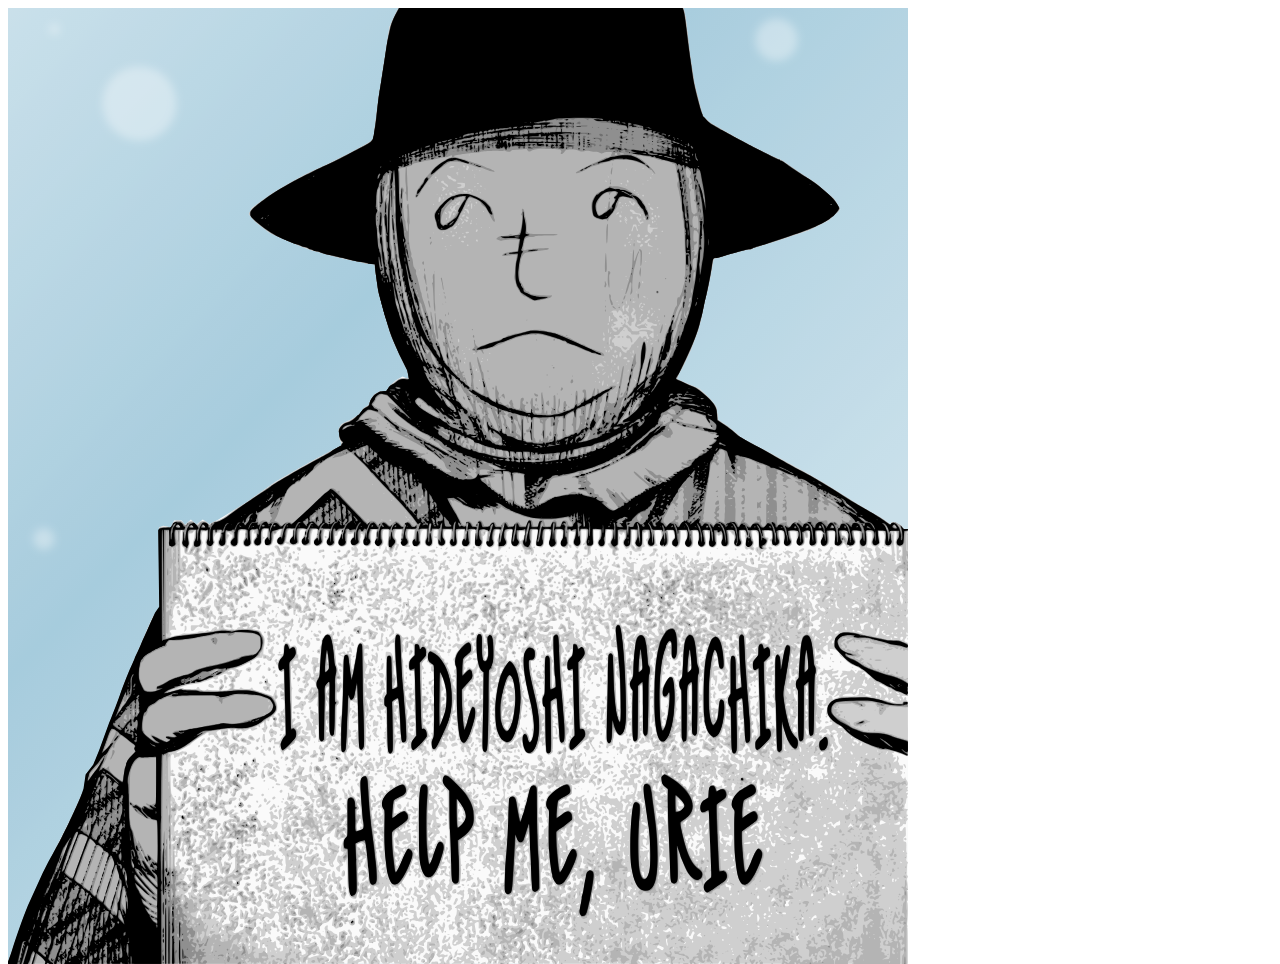
